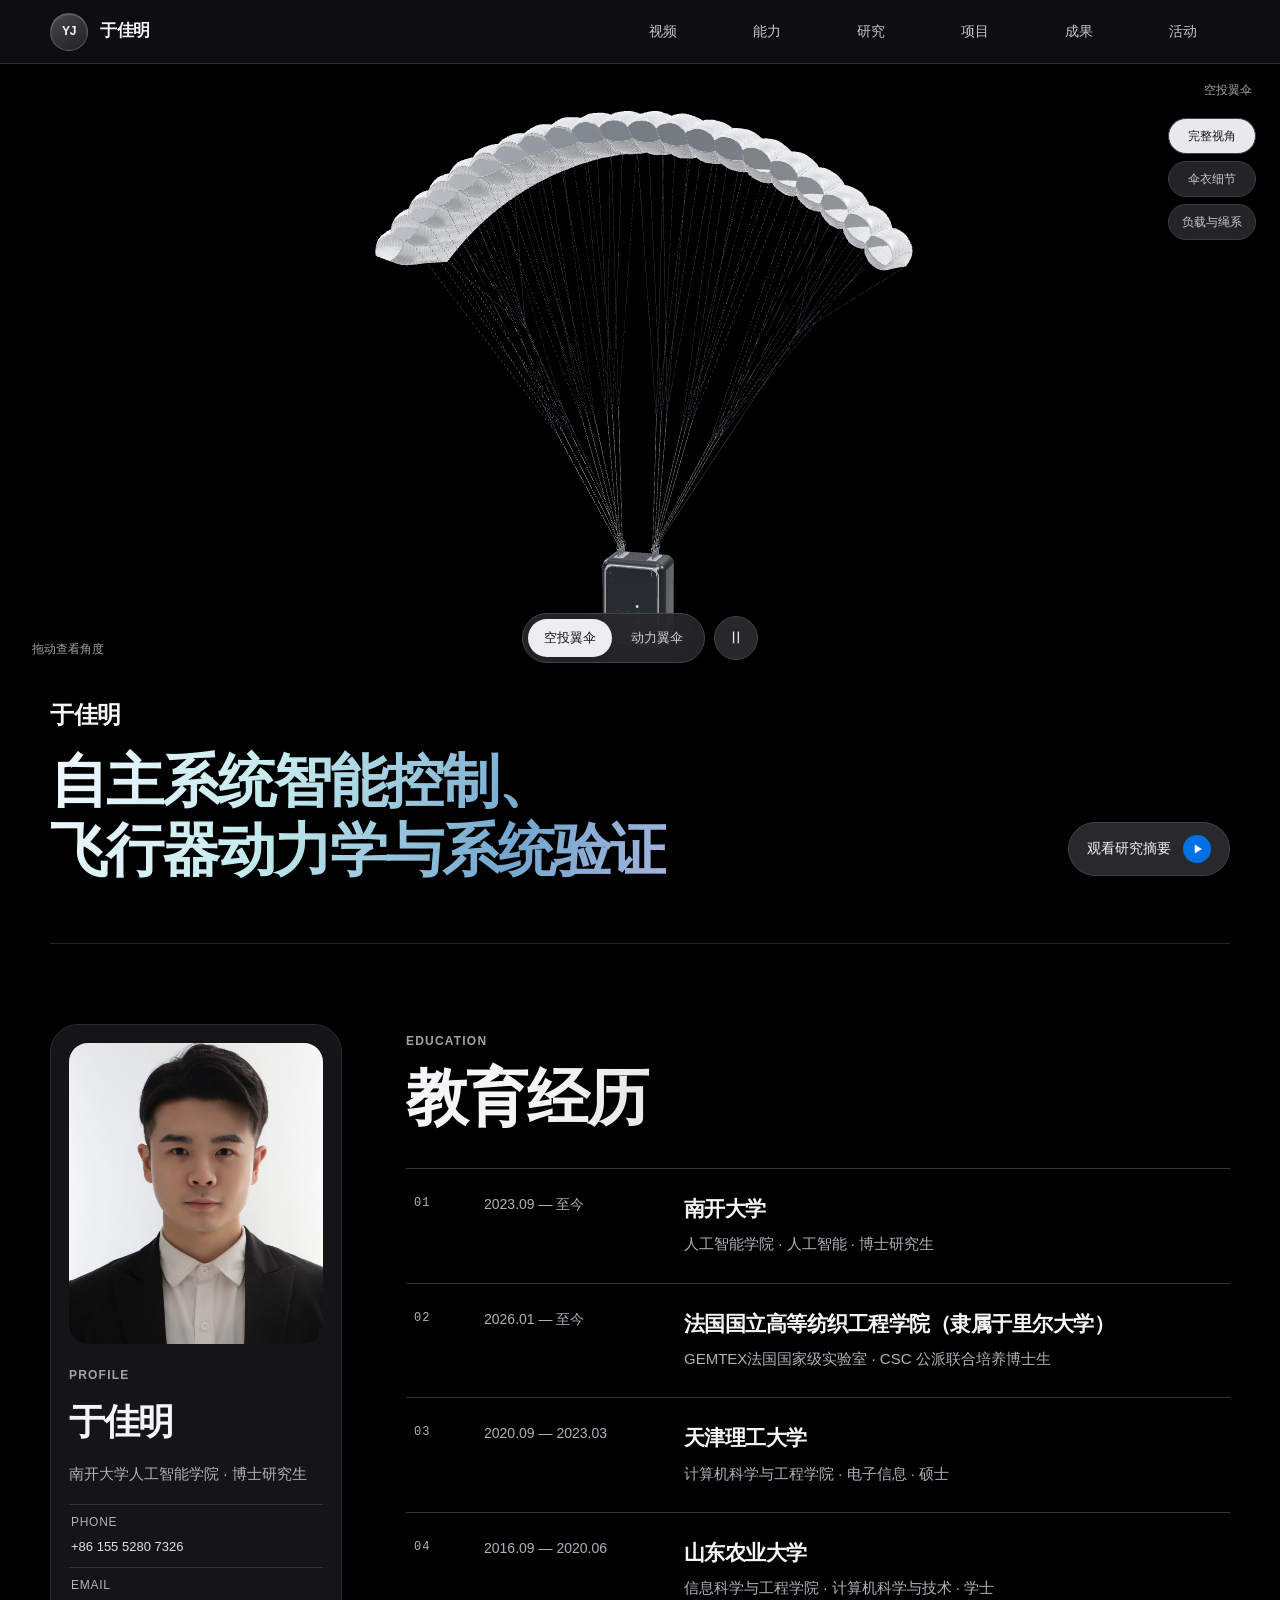
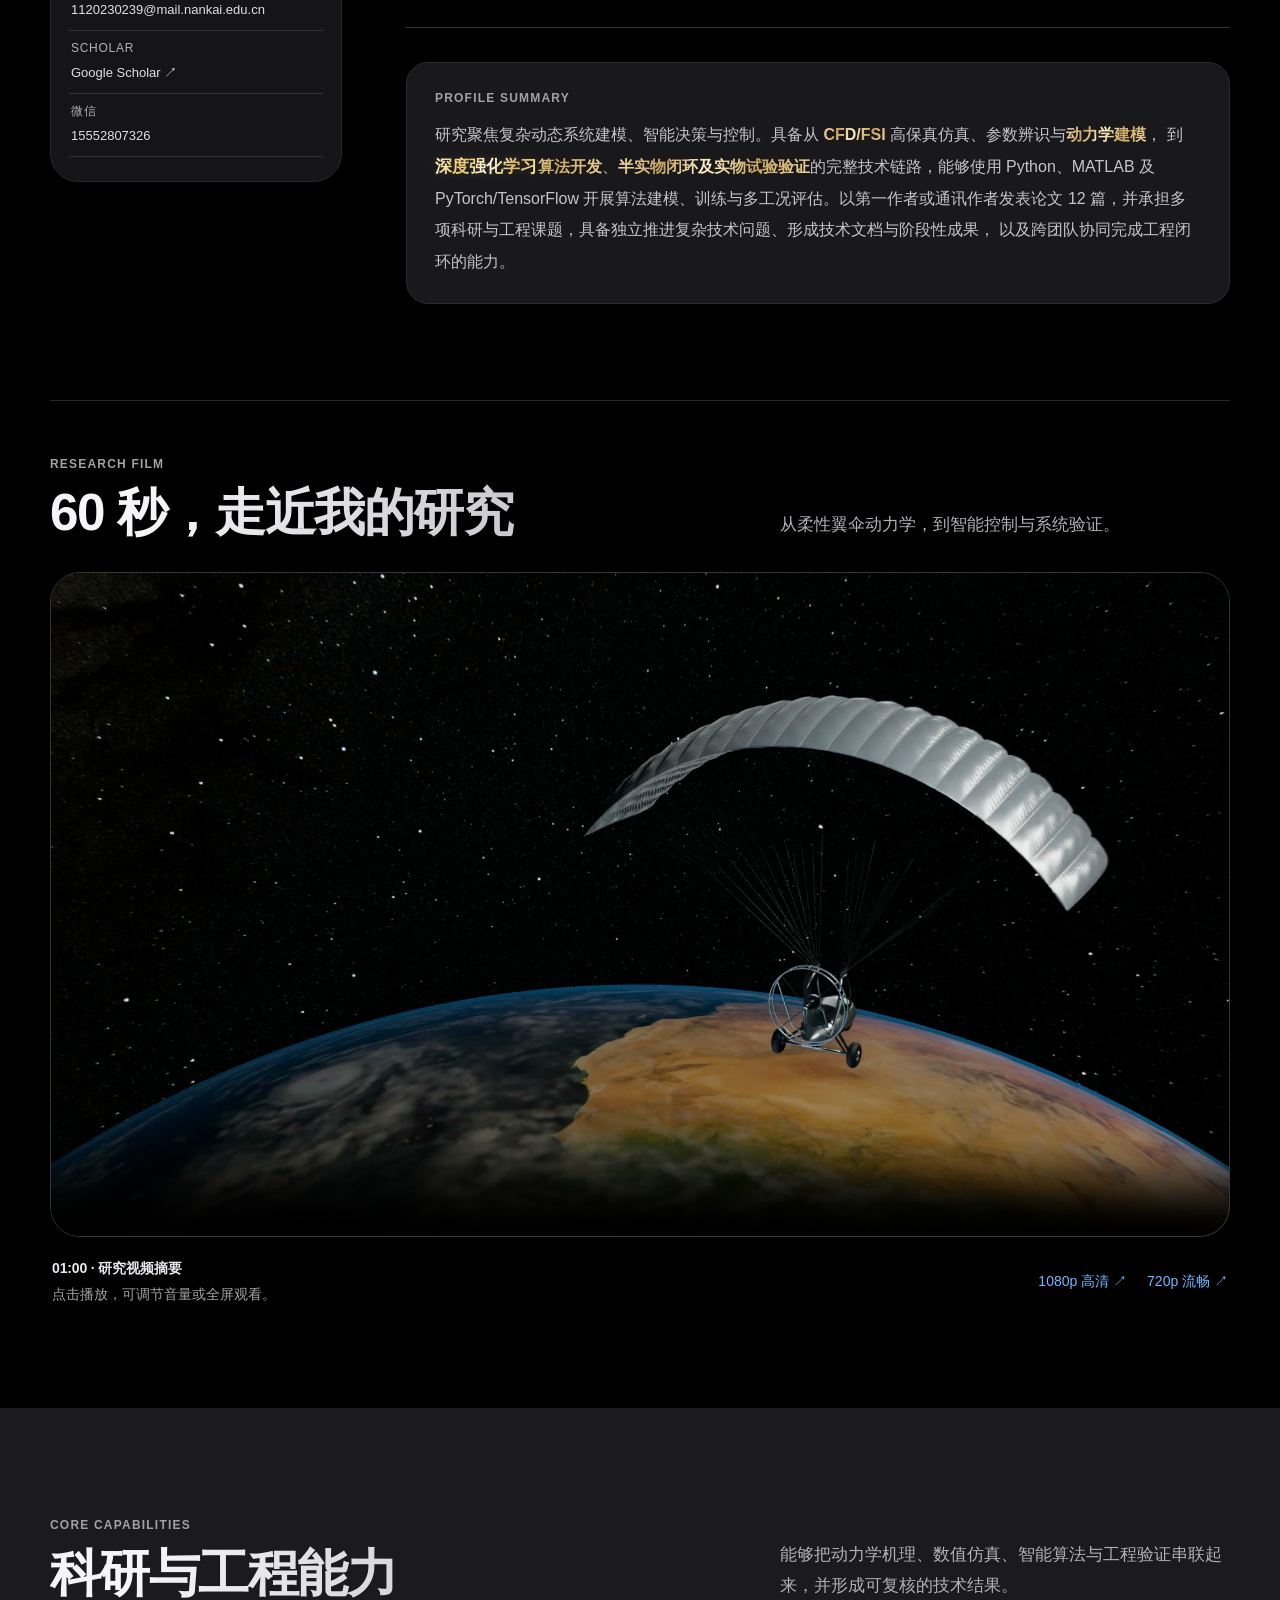
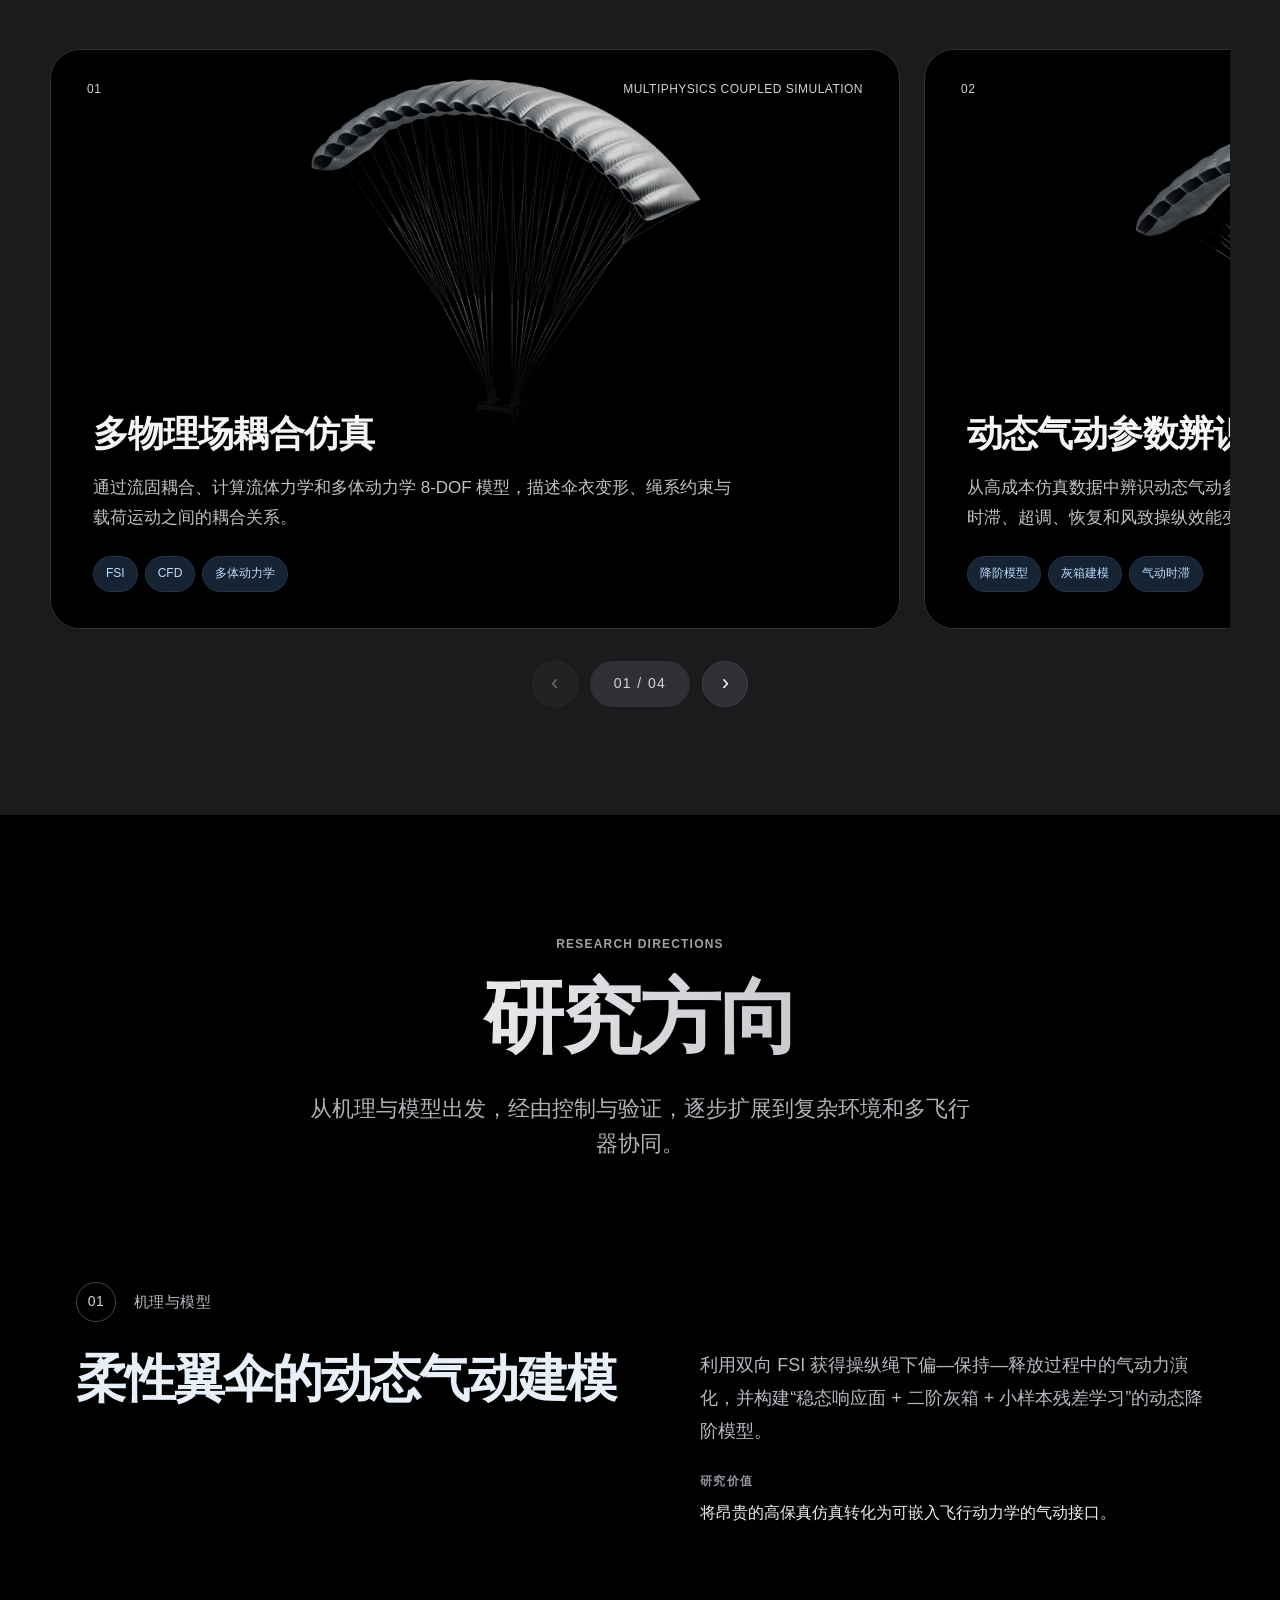
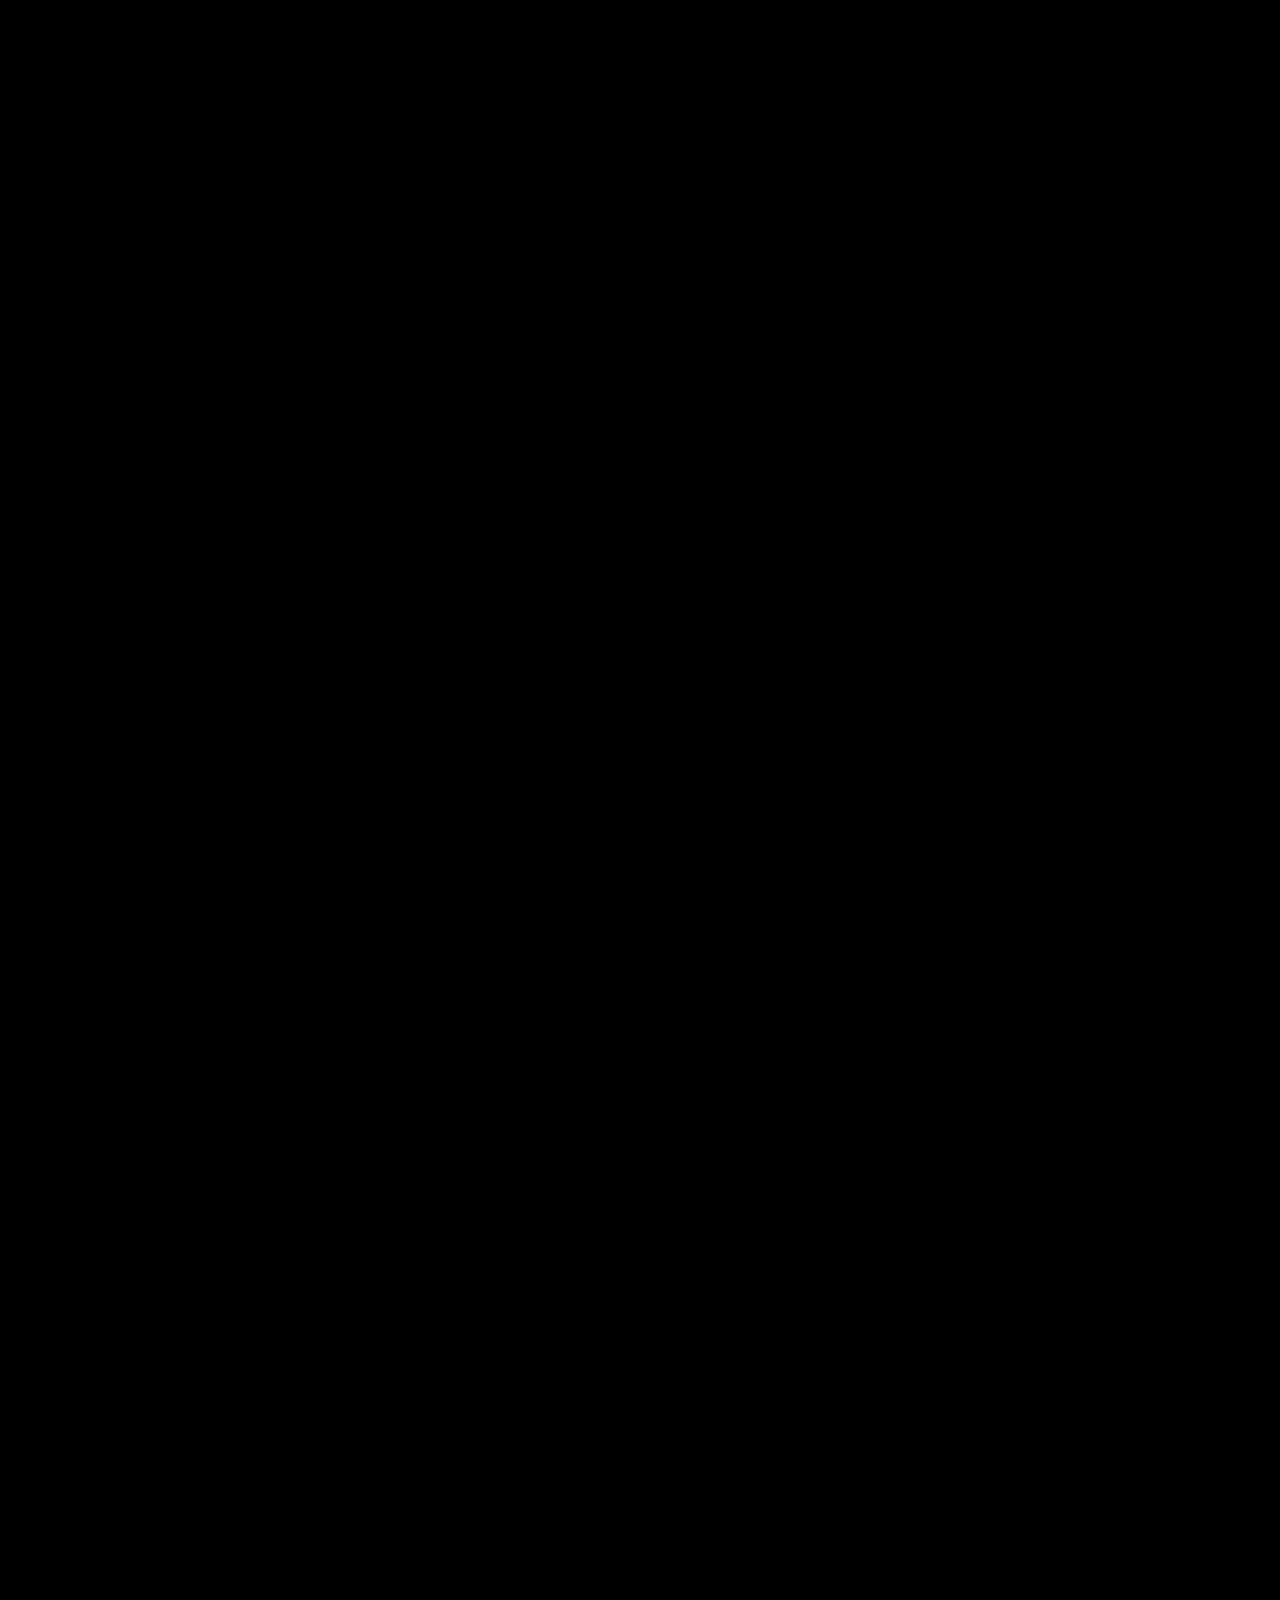
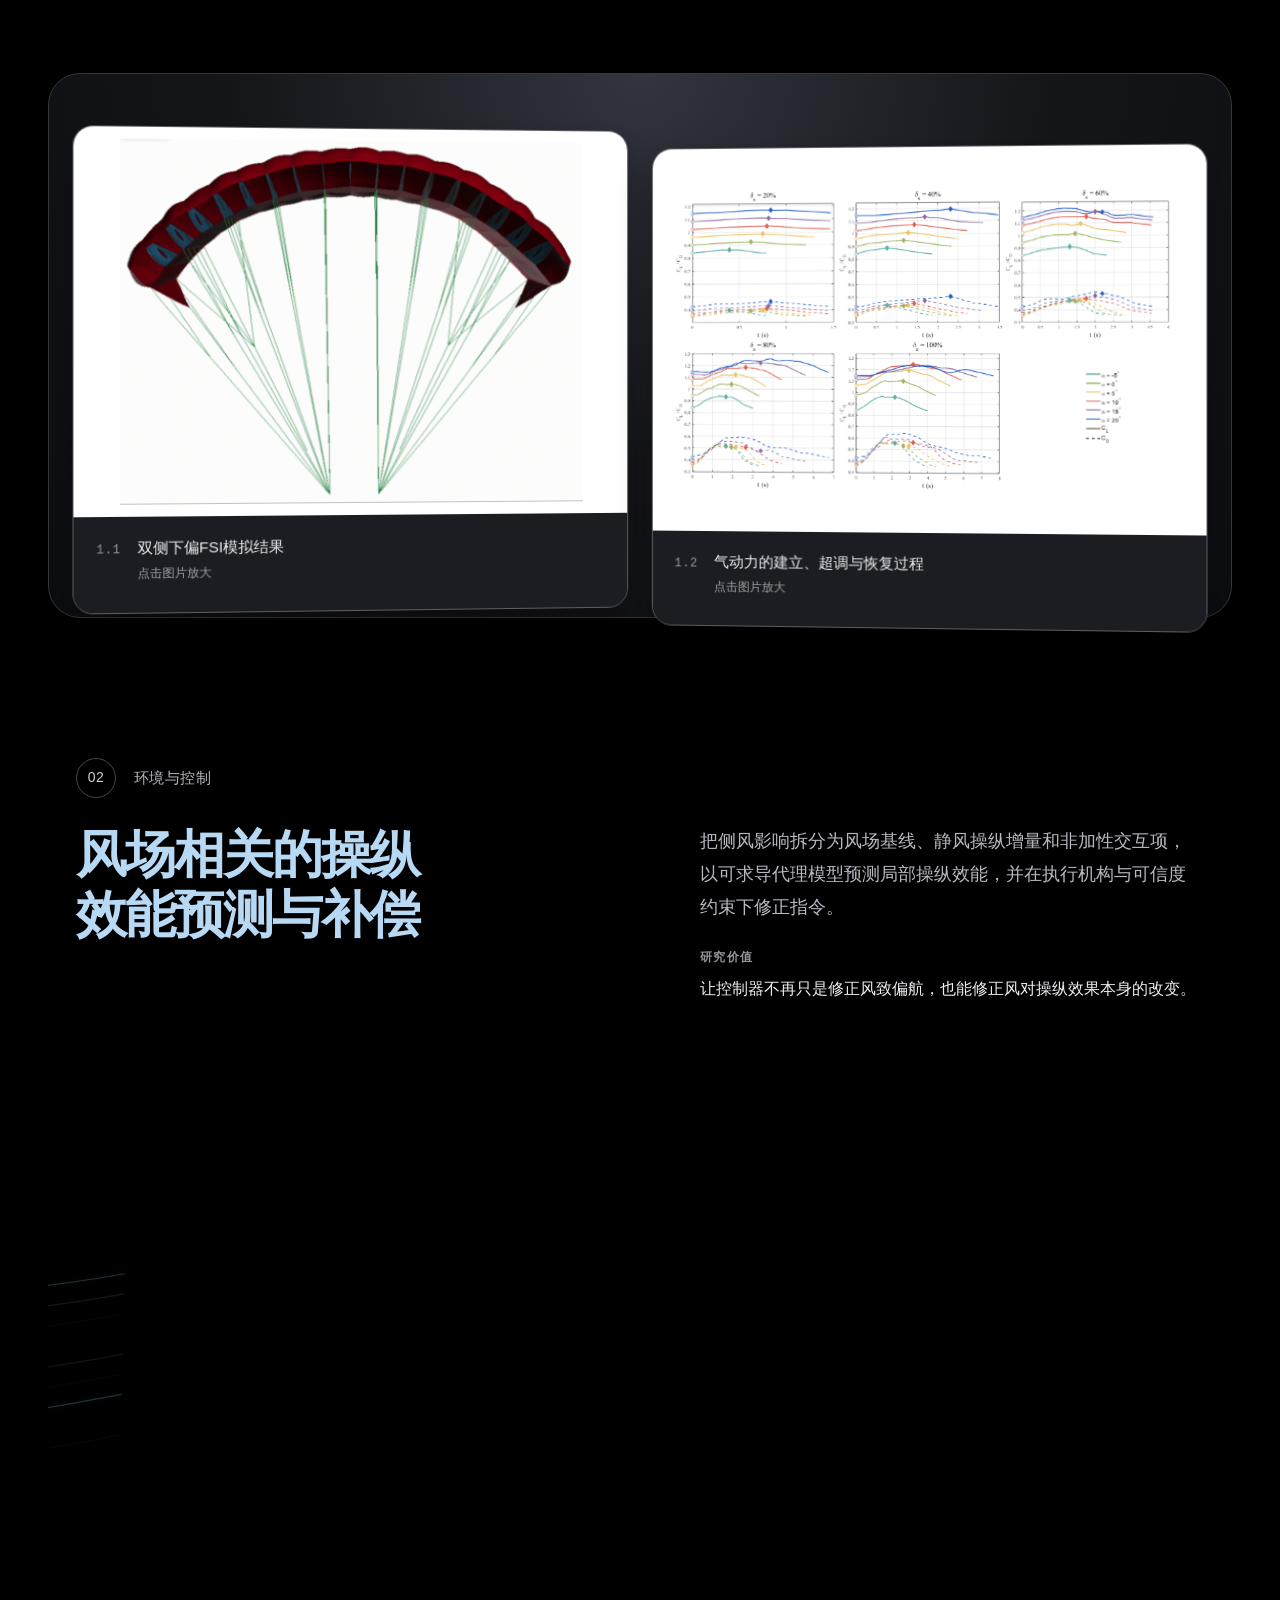
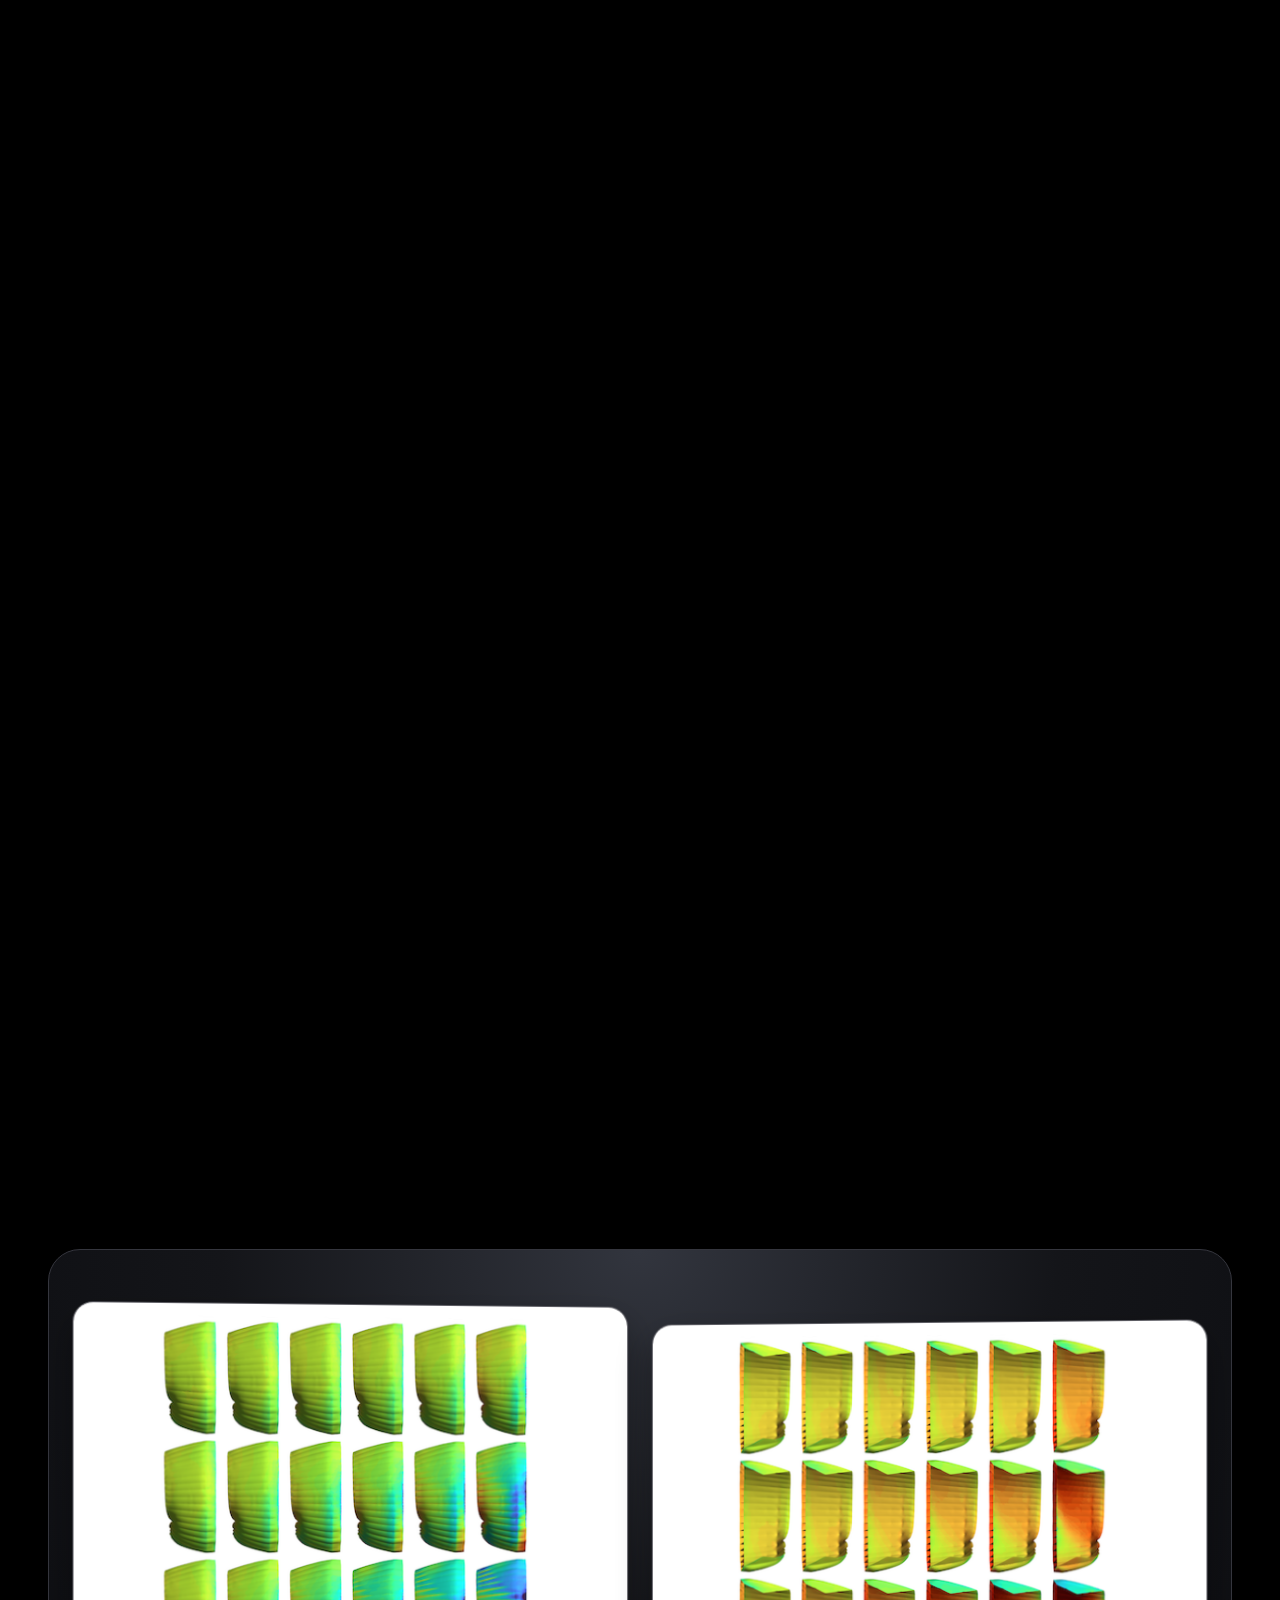
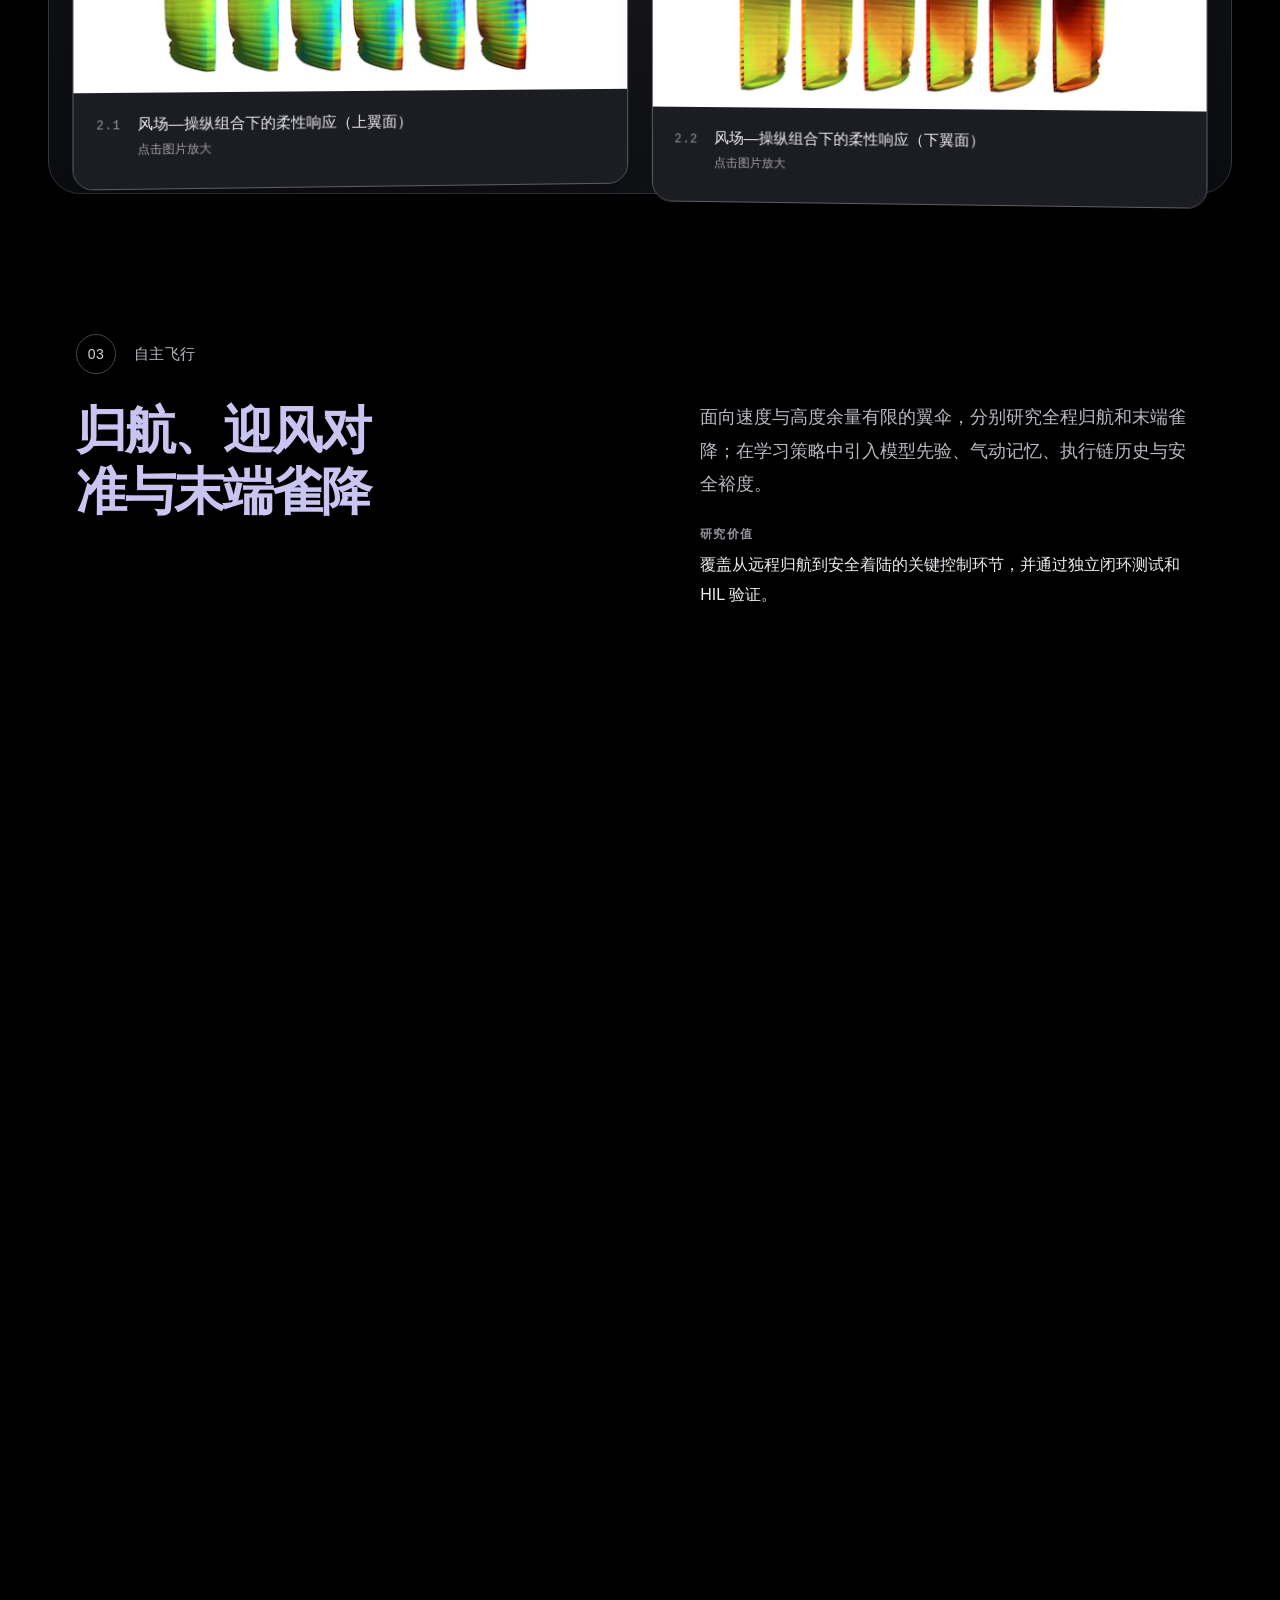
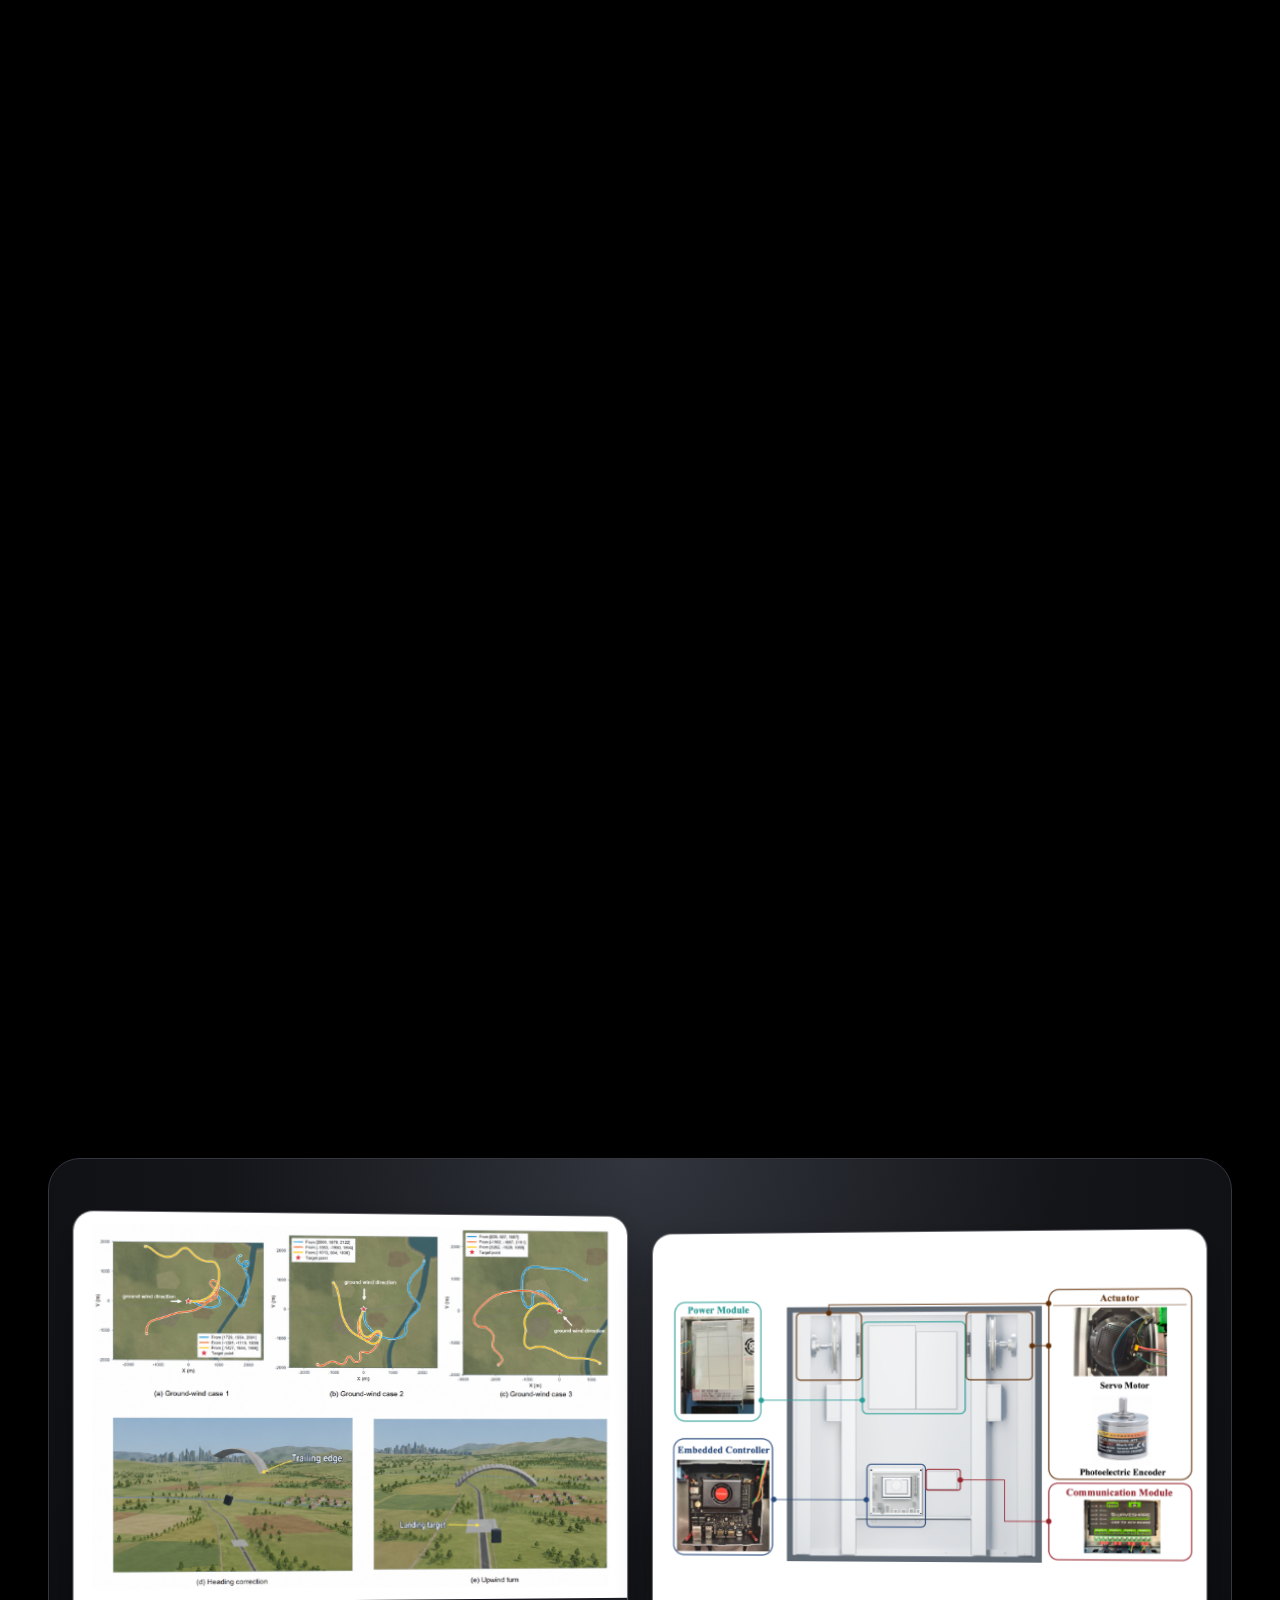
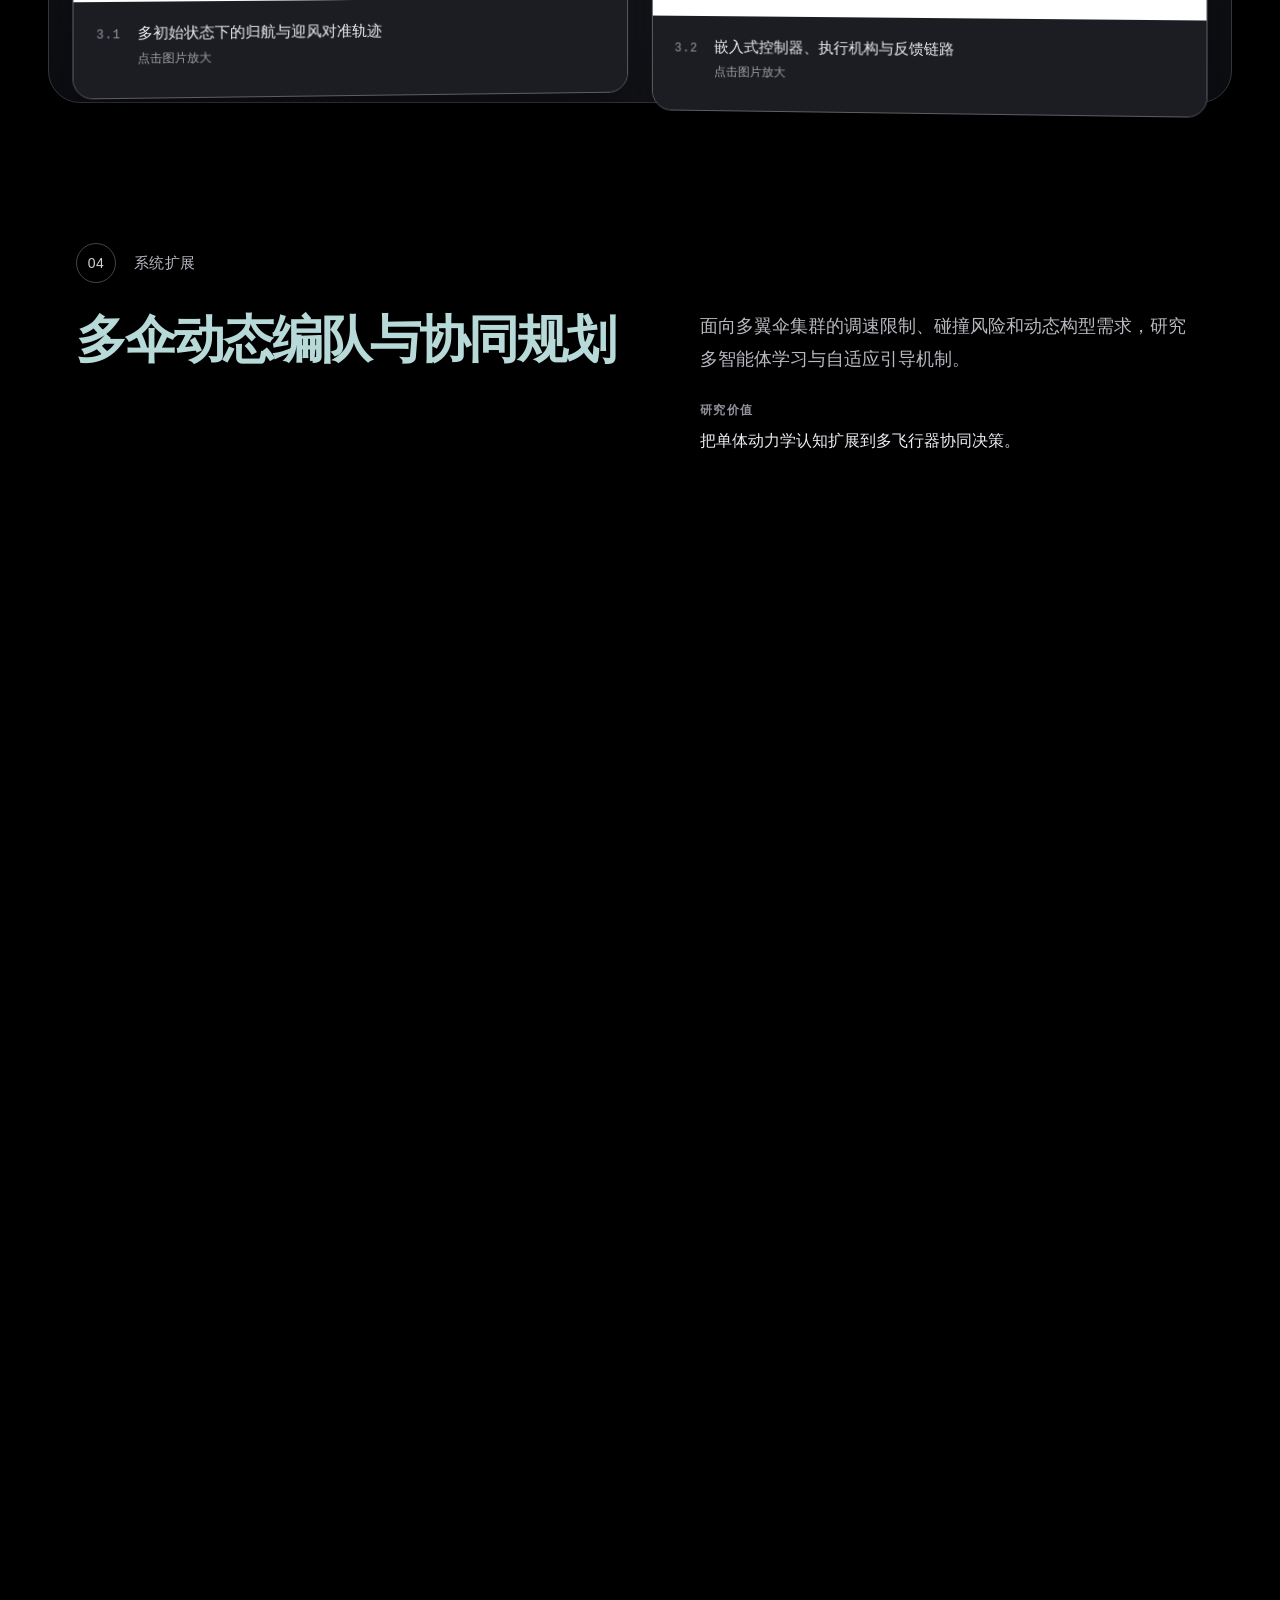
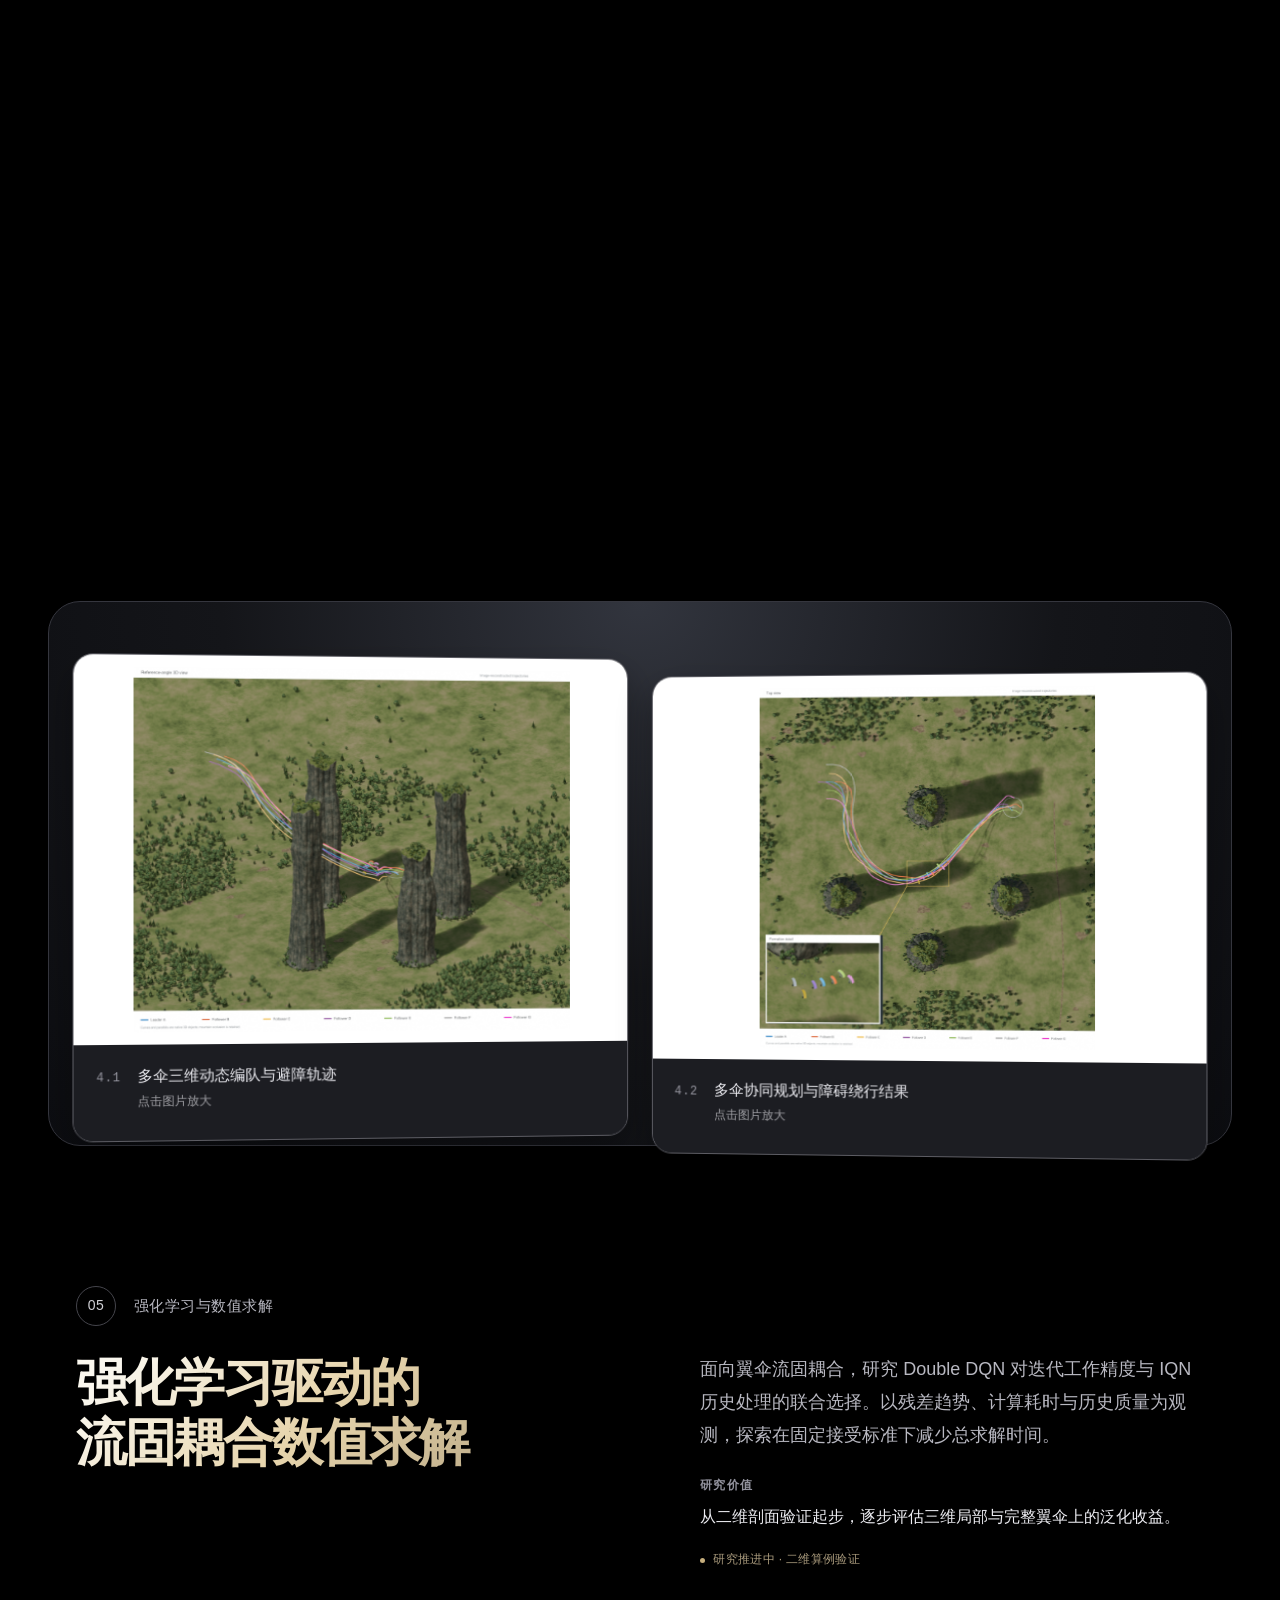
==== index.html @ 6117c84b "Replace the National Museum article with the higher-resolution original" ====
<!DOCTYPE html><html lang="zh-CN"><head><meta charSet="utf-8"/><meta name="viewport" content="width=device-width, initial-scale=1"/><link rel="stylesheet" href="/_next/static/css/index.BtVHpjn0.css" data-rsc-css-href="/_next/static/css/index.BtVHpjn0.css" data-precedence="vite-rsc/importer-resources"/><link rel="modulepreload" fetchPriority="low" href="/_next/static/chunks/index-DNTe-vWC.js"/><script src="/_next/static/chunks/rolldown-runtime-C60lm6uB.js" type="module" async=""></script><script src="/_next/static/chunks/framework-BgSIrAUN.js" type="module" async=""></script><link rel="modulepreload" href="/_next/static/chunks/layout-segment-context-DseZc95c.js" crossorigin=""/><link rel="modulepreload" href="/_next/static/chunks/image-D5PmTTCa.js" crossorigin=""/><link rel="modulepreload" href="/_next/static/chunks/ImageLightbox-oY9JKhID.js" crossorigin=""/><title>于佳明｜飞行器动力学、智能控制与系统验证</title><meta name="description" content="于佳明的个人学术主页：翼伞与柔性飞行器动力学、FSI、智能控制、深度强化学习与系统验证。"/><link rel="shortcut icon" href="/favicon.svg"/><link rel="icon" href="/favicon.svg"/><script>Object.assign(((self[Symbol.for("vinext.navigationRuntime")]??={bootstrap:{routeManifest:null},functions:{}}).bootstrap.rsc??={rsc:[]}),{params:{},nav:{"pathname":"/","searchParams":[]}})</script><link rel="modulepreload" href="/_next/static/chunks/index-DNTe-vWC.js" />
<link rel="stylesheet" href="/media/research-summary.css" data-precedence="research-video" data-rsc-css-href="/media/research-summary.css"/><link rel="stylesheet" href="/media/apple-academic.css?v=63698e5882e3" data-precedence="apple-pro-0" data-rsc-css-href="/media/apple-academic.css?v=63698e5882e3"/><link rel="stylesheet" href="/media/apple-pro.css?v=9d0e987e98a1" data-precedence="apple-pro-1" data-rsc-css-href="/media/apple-pro.css?v=9d0e987e98a1"/><link rel="stylesheet" href="/media/apple-editorial.css?v=cff3c0ec613d" data-precedence="apple-pro-2" data-rsc-css-href="/media/apple-editorial.css?v=cff3c0ec613d"/><script type="module" src="/media/experience-controls.js?v=7a050c2f08b6" async=""></script><link rel="stylesheet" href="/media/space-intro.css?v=c19e382f6b79" data-precedence="space-intro" data-rsc-css-href="/media/space-intro.css?v=c19e382f6b79"/><script src="/media/space-intro.js?v=d2dc92a6e7b4" async=""></script><link rel="stylesheet" href="/media/rl-solver-preview.css?v=20261030" data-precedence="rl-solver-preview" data-rsc-css-href="/media/rl-solver-preview.css?v=20261030"/></head><body><style id="space-intro-critical">/* Inline critical paint: parsed before any homepage content or remote asset. */
html,body{background:#02040a;overflow:hidden}
#top{visibility:hidden!important}
#space-intro-gate{display:grid!important;place-items:center;position:fixed;inset:0;z-index:22000;overflow:hidden;background:radial-gradient(ellipse at 50% 40%,#101b2b 0,#050912 46%,#02040a 80%);color:#d9e5f4;font-family:-apple-system,BlinkMacSystemFont,"PingFang SC",sans-serif}
#space-intro-gate .space-boot-message{text-align:center;font-size:14px;letter-spacing:.16em;line-height:1.8}
#space-intro-gate .space-boot-message::before{content:'正在准备星际旅程'}
#space-intro-gate .space-boot-message::after{content:'';display:block;width:64px;height:1px;margin:20px auto 0;background:linear-gradient(90deg,transparent,#c6dbf5,transparent)}
#space-intro-boot-skip{position:absolute;top:max(26px,env(safe-area-inset-top));right:max(30px,env(safe-area-inset-right));min-width:148px;min-height:56px;padding:14px 26px;border:1px solid #d6e2f86b;border-radius:999px;background:linear-gradient(135deg,#edf3ff,#aebcdc);color:#111827;font-family:inherit;font-size:17px;font-weight:600;letter-spacing:.06em;cursor:pointer;box-shadow:inset 0 1px 0 #fff,0 4px 28px #0005}
#space-intro-boot-skip::after{content:' ↗';font-size:19px;margin-left:9px;font-weight:400}
#space-intro-boot-skip:focus-visible{outline:3px solid #fff;outline-offset:5px}
@media(max-width:600px){#space-intro-boot-skip{top:max(18px,env(safe-area-inset-top));right:max(18px,env(safe-area-inset-right));min-width:136px;min-height:54px;padding:13px 21px;font-size:16px}.space-boot-message{font-size:13px}}
</style><script id="space-intro-bootstrap">/* Synchronous parser-time gate. Its CSSOM changes leave the hydrated DOM intact. */
(() => {
  const sheet = document.getElementById('space-intro-critical').sheet;
  const key = 'yj-personal-universe-v1';
  const query = new URLSearchParams(location.search);
  const force = query.get('intro') === 'replay' ||
    (['127.0.0.1','localhost','[::1]'].includes(location.hostname) && query.get('intro') === 'inspect');
  let seen = false;
  try { seen = sessionStorage.getItem(key) === '1'; } catch {}
  const navigation = performance.getEntriesByType('navigation')[0];
  const reduced = matchMedia('(prefers-reduced-motion: reduce)');
  const forced = matchMedia('(forced-colors: active)');
  const shouldPlay = !reduced.matches && !forced.matches && query.get('intro') !== 'skip' &&
    (force || (!location.hash && !seen && navigation?.type !== 'back_forward'));
  let watchdog;
  const gate = window.__spaceIntroBoot = {
    shouldPlay, cancelled:false, released:false, claimed:false, reason:'loading',
    release(reason='ready') {
      clearTimeout(watchdog);
      sheet.disabled = true;
      this.released = true;this.reason = reason;
    },
    claim() { this.claimed=true; clearTimeout(watchdog); },
    fail(reason='unavailable') {
      if(this.cancelled || !this.shouldPlay)return;
      this.reason=reason;this.released=false;
      sheet.disabled=false;
      sheet.insertRule('#space-intro-gate .space-boot-message::before{content:"动画准备未完成，可跳过直接进入"}',sheet.cssRules.length);
    },
    cancel() {
      this.cancelled=true;
      try {sessionStorage.setItem(key,'1');}catch{}
      this.release('skipped');
      document.dispatchEvent(new Event('space-intro-boot-skip'));
    }
  };
  if(!shouldPlay)gate.release('bypass');
  else watchdog=setTimeout(()=>gate.fail('slow-loading'),12000);
  document.addEventListener('click',event=>{
    if(event.target.closest?.('#space-intro-boot-skip')){event.preventDefault();gate.cancel();}
  });
  document.addEventListener('keydown',event=>{
    if(event.key==='Escape'&&!gate.released){event.preventDefault();gate.cancel();}
  });
  const preference=()=>{if(reduced.matches||forced.matches)gate.cancel();};
  reduced.addEventListener('change',preference);forced.addEventListener('change',preference);
  addEventListener('pagehide',()=>gate.release('navigation'),{once:true});
})();
</script><div id="space-intro-gate" style="display:none" class="space-intro-gate"><div class="space-boot-message" role="status" aria-label="正在准备星际旅程"></div><button id="space-intro-boot-skip" type="button">跳过动画</button></div><noscript><style>#space-intro-critical{} html,body{overflow:visible!important} #top{visibility:visible!important} #space-intro-gate{display:none!important}</style></noscript><main id="top"><a class="skip-link" href="#main-content">跳到主要内容</a><header class="site-header"><a class="wordmark" href="#top" aria-label="返回首页"><span class="wordmark-mark">YJ</span><span>于佳明</span></a><nav aria-label="主要导航"><a href="#research-summary">视频</a><a href="#capabilities">能力</a><a href="#research">研究</a><a href="#experience">项目</a><a href="#publications">成果</a><a href="#recognition">活动</a></nav></header><section class="pro-intro" id="pro-intro" aria-label="研究主题与翼伞三维展示"><div class="pro-visual"><iframe id="parafoil-stage-frame" src="/media/parafoil-stage.html" title="钛银翼伞三维外观展示" loading="eager" referrerpolicy="same-origin"></iframe></div><div class="pro-intro-copy shell"><div><p>于佳明</p><h2>自主系统智能控制、<br/>飞行器动力学与系统验证</h2></div><a class="pro-view-film" href="#research-summary">观看研究摘要<span aria-hidden="true">▶</span></a></div></section><section class="hero shell" id="main-content"><aside class="profile-card"><div class="portrait-wrap"><img src="/profile.jpg" alt="于佳明证件照" width="1000" height="1500" loading="eager" fetchPriority="high" decoding="async" class="portrait" data-nimg="1"/></div><p class="eyebrow">PROFILE</p><h1>于佳明</h1><p class="role">南开大学人工智能学院 · 博士研究生</p><div class="contact-list" aria-label="联系方式"><a href="tel:+8615552807326"><span>PHONE</span><strong>+86 155 5280 7326</strong></a><a href="mailto:1120230239@mail.nankai.edu.cn"><span>EMAIL</span><strong>1120230239@mail.nankai.edu.cn</strong></a><a href="https://scholar.google.com.hk/citations?hl=zh-CN&amp;user=RcOmbnUAAAAJ&amp;view_op=list_works" target="_blank" rel="noreferrer"><span>SCHOLAR</span><strong>Google Scholar ↗</strong></a><div class="contact-item" aria-label="微信：15552807326"><span>微信</span><strong>15552807326</strong></div></div></aside><div class="hero-education"><div class="hero-education-heading"><div><p class="kicker">EDUCATION</p><h2>教育经历</h2></div></div><div class="hero-education-list"><article class="hero-education-item"><span class="education-index">01</span><time>2023.09 — 至今</time><div><h3>南开大学</h3><p>人工智能学院 · 人工智能 · 博士研究生</p></div></article><article class="hero-education-item"><span class="education-index">02</span><time>2026.01 — 至今</time><div><h3>法国国立高等纺织工程学院（隶属于里尔大学）</h3><p>GEMTEX法国国家级实验室 · CSC 公派联合培养博士生</p></div></article><article class="hero-education-item"><span class="education-index">03</span><time>2020.09 — 2023.03</time><div><h3>天津理工大学</h3><p>计算机科学与工程学院 · 电子信息 · 硕士</p></div></article><article class="hero-education-item"><span class="education-index">04</span><time>2016.09 — 2020.06</time><div><h3>山东农业大学</h3><p>信息科学与工程学院 · 计算机科学与技术 · 学士</p></div></article></div><div class="hero-summary"><p class="section-label">PROFILE SUMMARY</p><p>研究聚焦复杂动态系统建模、智能决策与控制。具备从 <span class="summary-metal">CFD/FSI</span> 高保真仿真、参数辨识与<span class="summary-metal">动力学建模</span>， 到<span class="summary-metal"><strong class="summary-metal-focus">深度强化学习</strong>算法开发</span>、<span class="summary-metal">半实物闭环及实物试验验证</span>的完整技术链路，能够使用 Python、MATLAB 及 PyTorch/TensorFlow 开展算法建模、训练与多工况评估。以第一作者或通讯作者发表论文 12 篇，并承担多项科研与工程课题，具备独立推进复杂技术问题、形成技术文档与阶段性成果， 以及跨团队协同完成工程闭环的能力。</p></div></div></section><section class="section shell research-film-section" id="research-summary" aria-labelledby="research-summary-heading"><div class="section-heading"><div><p class="section-label">RESEARCH FILM</p><h2 id="research-summary-heading">60 秒，走近我的研究</h2></div><p>从柔性翼伞动力学，到智能控制与系统验证。</p></div><figure class="research-film"><div class="research-film-player"><video id="research-summary-video" controls="" playsinline="" preload="none" width="1920" height="1080" poster="/media/research-summary-poster.jpg" aria-label="于佳明研究视频摘要，60秒" aria-describedby="research-film-help"><source src="/media/research-summary-720p.mp4" type="video/mp4" media="(max-width: 767px)"/><source src="/media/research-summary-1080p.mp4" type="video/mp4"/>您的浏览器不支持内嵌视频，请使用下方链接打开视频。</video></div><figcaption class="research-film-caption"><div><span class="research-film-duration">01:00 · 研究视频摘要</span><p id="research-film-help">点击播放，可调节音量或全屏观看。</p></div><div class="research-film-links" aria-label="直接打开视频"><a href="/media/research-summary-1080p.mp4" target="_blank" rel="noopener noreferrer">1080p 高清 ↗</a><a href="/media/research-summary-720p.mp4" target="_blank" rel="noopener noreferrer">720p 流畅 ↗</a></div></figcaption></figure></section><section class="section shell" id="capabilities"><div class="section-heading"><div><p class="section-label">CORE CAPABILITIES</p><h2>科研与工程能力</h2></div><p>能够把动力学机理、数值仿真、智能算法与工程验证串联起来，并形成可复核的技术结果。</p></div><div class="research-grid" id="capability-track"><article class="research-card"><div class="card-topline"><span>01</span><span>Multiphysics coupled simulation</span></div><h3>多物理场耦合仿真</h3><p>通过流固耦合、计算流体力学和多体动力学 8-DOF 模型，描述伞衣变形、绳系约束与载荷运动之间的耦合关系。</p><div class="tag-row"><span>FSI</span><span>CFD</span><span>多体动力学</span></div></article><article class="research-card"><div class="card-topline"><span>02</span><span>Dynamic aerodynamic identification</span></div><h3>动态气动参数辨识</h3><p>从高成本仿真数据中辨识动态气动参数，并构建可解释、可快速调用的气动接口，刻画时滞、超调、恢复和风致操纵效能变化。</p><div class="tag-row"><span>降阶模型</span><span>灰箱建模</span><span>气动时滞</span></div></article><article class="research-card"><div class="card-topline"><span>03</span><span>Deep reinforcement learning &amp; intelligent control</span></div><h3>深度强化学习与智能控制</h3><p>将动力学先验、安全约束和深度强化学习结合，用于全程归航、迎风对准、末端雀降与多伞协同。</p><div class="tag-row"><span>TD7</span><span>多智能体</span><span>安全强化学习</span></div></article><article class="research-card"><div class="card-topline"><span>04</span><span>Engineering closure</span></div><h3>工程验证与系统闭环</h3><p>把模型精度、控制性能、实时推理和执行机构动态分层验证，避免用单一仿真结果代替真实工程证据。</p><div class="tag-row"><span>闭环仿真</span><span>HIL</span><span>空投数据</span></div></article></div><div class="feature-pagination" aria-label="科研与工程能力浏览"><button id="capability-prev" type="button" aria-label="上一项能力" aria-controls="capability-track">‹</button><span id="capability-position" class="feature-position" aria-live="polite">01 / 04</span><button id="capability-next" type="button" aria-label="下一项能力" aria-controls="capability-track">›</button></div></section><section class="section section-tint" id="research"><div class="shell"><div class="section-heading"><div><p class="section-label">RESEARCH DIRECTIONS</p><h2>研究方向</h2></div><p>从机理与模型出发，经由控制与验证，逐步扩展到复杂环境和多飞行器协同。</p></div><div class="direction-list"><article class="direction-card"><div class="direction-copy"><div class="direction-meta"><span>0<!-- -->1</span><strong>机理与模型</strong></div><h3>柔性翼伞的动态气动建模</h3><p>利用双向 FSI 获得操纵绳下偏—保持—释放过程中的气动力演化，并构建“稳态响应面 + 二阶灰箱 + 小样本残差学习”的动态降阶模型。</p><div class="direction-value"><span>研究价值</span>将昂贵的高保真仿真转化为可嵌入飞行动力学的气动接口。</div></div><figure class="research-concept" data-research-motion="fabric" id="research-motion-fabric"><div class="research-motion-viewport"><img src="/media/concept-dynamics.png" alt="柔性伞衣与气动作用的概念视觉" width="1672" height="941" loading="lazy" decoding="async"/><iframe class="research-camera-frame" src="/media/research-camera.html?shot=fabric&amp;v=9980f2286f0e" title="随滚动从伞衣表面拉远的三维镜头" loading="lazy" tabIndex="-1" referrerpolicy="same-origin"></iframe></div></figure><div class="direction-gallery"><figure><div class="direction-image-wrap"><button type="button" class="image-lightbox-trigger direction-image-link" aria-haspopup="dialog" aria-controls="_R_5hima_" aria-label="放大查看：双侧下偏FSI模拟结果"><img src="/research/dynamic-aero-canopy-motion.gif" alt="双侧下偏条件下的柔性翼伞 FSI 模拟结果" width="1920" height="1516" loading="lazy" decoding="async" data-nimg="1"/></button><dialog id="_R_5hima_" class="image-lightbox" aria-modal="true" aria-label="放大查看：双侧下偏FSI模拟结果"><div class="image-lightbox-panel"><div class="image-lightbox-toolbar"><p>双侧下偏FSI模拟结果</p><button type="button" class="image-lightbox-close" aria-label="关闭大图并返回原位置">关闭并返回 ×</button></div><div class="image-lightbox-viewport"></div><p class="image-lightbox-help">按 Esc、点击背景或点击“关闭并返回”即可回到原位置</p></div></dialog></div><figcaption><span>1<!-- -->.<!-- -->1</span><span class="direction-caption-text">双侧下偏FSI模拟结果<small>点击图片放大</small></span></figcaption></figure><figure><div class="direction-image-wrap"><button type="button" class="image-lightbox-trigger direction-image-link" aria-haspopup="dialog" aria-controls="_R_6hima_" aria-label="放大查看：气动力的建立、超调与恢复过程"><img src="/research/dynamic-aero-response.png" alt="多工况升阻力系数随时间的动态响应曲线" width="1500" height="865" loading="lazy" decoding="async" data-nimg="1"/></button><dialog id="_R_6hima_" class="image-lightbox" aria-modal="true" aria-label="放大查看：气动力的建立、超调与恢复过程"><div class="image-lightbox-panel"><div class="image-lightbox-toolbar"><p>气动力的建立、超调与恢复过程</p><button type="button" class="image-lightbox-close" aria-label="关闭大图并返回原位置">关闭并返回 ×</button></div><div class="image-lightbox-viewport"></div><p class="image-lightbox-help">按 Esc、点击背景或点击“关闭并返回”即可回到原位置</p></div></dialog></div><figcaption><span>1<!-- -->.<!-- -->2</span><span class="direction-caption-text">气动力的建立、超调与恢复过程<small>点击图片放大</small></span></figcaption></figure></div></article><article class="direction-card"><div class="direction-copy"><div class="direction-meta"><span>0<!-- -->2</span><strong>环境与控制</strong></div><h3>风场相关的操纵效能预测与补偿</h3><p>把侧风影响拆分为风场基线、静风操纵增量和非加性交互项，以可求导代理模型预测局部操纵效能，并在执行机构与可信度约束下修正指令。</p><div class="direction-value"><span>研究价值</span>让控制器不再只是修正风致偏航，也能修正风对操纵效果本身的改变。</div></div><figure class="research-concept" data-research-motion="wind" id="research-motion-wind"><div class="research-motion-viewport"><img src="/media/concept-wind.png" alt="侧风与翼伞操纵关系的概念视觉" width="1672" height="941" loading="lazy" decoding="async"/><svg class="research-wind-sweep" viewBox="0 0 1600 900" preserveAspectRatio="none" aria-hidden="true" focusable="false"><path pathLength="1" d="M -240 335 C 280 335, 445 150, 740 220 S 1150 600, 1840 475"></path><path pathLength="1" d="M -240 365 C 280 358, 445 180, 740 250 S 1150 620, 1840 502"></path><path pathLength="1" d="M -240 395 C 280 381, 445 210, 740 280 S 1150 640, 1840 529"></path><path pathLength="1" d="M -240 425 C 280 404, 445 240, 740 310 S 1150 660, 1840 556"></path><path pathLength="1" d="M -240 455 C 280 427, 445 270, 740 340 S 1150 680, 1840 583"></path><path pathLength="1" d="M -240 485 C 280 450, 445 300, 740 370 S 1150 700, 1840 610"></path><path pathLength="1" d="M -240 515 C 280 473, 445 330, 740 400 S 1150 720, 1840 637"></path><path pathLength="1" d="M -240 545 C 280 496, 445 360, 740 430 S 1150 740, 1840 664"></path><path pathLength="1" d="M -240 575 C 280 519, 445 390, 740 460 S 1150 760, 1840 691"></path></svg></div></figure><div class="direction-gallery"><figure><div class="direction-image-wrap"><button type="button" class="image-lightbox-trigger direction-image-link" aria-haspopup="dialog" aria-controls="_R_5iima_" aria-label="放大查看：风场—操纵组合下的柔性响应（上翼面）"><img src="/research/wind-effectiveness-a.png" alt="风场与操纵组合工况下的柔性伞衣响应样本一" width="420" height="391" loading="lazy" decoding="async" data-nimg="1"/></button><dialog id="_R_5iima_" class="image-lightbox" aria-modal="true" aria-label="放大查看：风场—操纵组合下的柔性响应（上翼面）"><div class="image-lightbox-panel"><div class="image-lightbox-toolbar"><p>风场—操纵组合下的柔性响应（上翼面）</p><button type="button" class="image-lightbox-close" aria-label="关闭大图并返回原位置">关闭并返回 ×</button></div><div class="image-lightbox-viewport"></div><p class="image-lightbox-help">按 Esc、点击背景或点击“关闭并返回”即可回到原位置</p></div></dialog></div><figcaption><span>2<!-- -->.<!-- -->1</span><span class="direction-caption-text">风场—操纵组合下的柔性响应（上翼面）<small>点击图片放大</small></span></figcaption></figure><figure><div class="direction-image-wrap"><button type="button" class="image-lightbox-trigger direction-image-link" aria-haspopup="dialog" aria-controls="_R_6iima_" aria-label="放大查看：风场—操纵组合下的柔性响应（下翼面）"><img src="/research/wind-effectiveness-b.png" alt="风场与操纵组合工况下的柔性伞衣响应样本二" width="421" height="386" loading="lazy" decoding="async" data-nimg="1"/></button><dialog id="_R_6iima_" class="image-lightbox" aria-modal="true" aria-label="放大查看：风场—操纵组合下的柔性响应（下翼面）"><div class="image-lightbox-panel"><div class="image-lightbox-toolbar"><p>风场—操纵组合下的柔性响应（下翼面）</p><button type="button" class="image-lightbox-close" aria-label="关闭大图并返回原位置">关闭并返回 ×</button></div><div class="image-lightbox-viewport"></div><p class="image-lightbox-help">按 Esc、点击背景或点击“关闭并返回”即可回到原位置</p></div></dialog></div><figcaption><span>2<!-- -->.<!-- -->2</span><span class="direction-caption-text">风场—操纵组合下的柔性响应（下翼面）<small>点击图片放大</small></span></figcaption></figure></div></article><article class="direction-card"><div class="direction-copy"><div class="direction-meta"><span>0<!-- -->3</span><strong>自主飞行</strong></div><h3>归航、迎风对准与末端雀降</h3><p>面向速度与高度余量有限的翼伞，分别研究全程归航和末端雀降；在学习策略中引入模型先验、气动记忆、执行链历史与安全裕度。</p><div class="direction-value"><span>研究价值</span>覆盖从远程归航到安全着陆的关键控制环节，并通过独立闭环测试和 HIL 验证。</div></div><figure class="research-concept" data-research-motion="landing" id="research-motion-landing"><div class="research-motion-viewport"><img src="/media/concept-landing.png" alt="翼伞自主着陆的概念视觉" width="1672" height="941" loading="lazy" decoding="async"/><iframe class="research-camera-frame" src="/media/research-camera.html?shot=landing&amp;v=9980f2286f0e" title="随滚动降落至着陆平台的三维翼伞" loading="lazy" tabIndex="-1" referrerpolicy="same-origin"></iframe></div></figure><div class="direction-gallery"><figure><div class="direction-image-wrap"><button type="button" class="image-lightbox-trigger direction-image-link" aria-haspopup="dialog" aria-controls="_R_5jima_" aria-label="放大查看：多初始状态下的归航与迎风对准轨迹"><img src="/research/homing-trajectories-20261002.png" alt="不同初始状态与风向下的翼伞归航轨迹" width="1490" height="1055" loading="lazy" decoding="async" data-nimg="1"/></button><dialog id="_R_5jima_" class="image-lightbox" aria-modal="true" aria-label="放大查看：多初始状态下的归航与迎风对准轨迹"><div class="image-lightbox-panel"><div class="image-lightbox-toolbar"><p>多初始状态下的归航与迎风对准轨迹</p><button type="button" class="image-lightbox-close" aria-label="关闭大图并返回原位置">关闭并返回 ×</button></div><div class="image-lightbox-viewport"></div><p class="image-lightbox-help">按 Esc、点击背景或点击“关闭并返回”即可回到原位置</p></div></dialog></div><figcaption><span>3<!-- -->.<!-- -->1</span><span class="direction-caption-text">多初始状态下的归航与迎风对准轨迹<small>点击图片放大</small></span></figcaption></figure><figure><div class="direction-image-wrap"><button type="button" class="image-lightbox-trigger direction-image-link" aria-haspopup="dialog" aria-controls="_R_6jima_" aria-label="放大查看：嵌入式控制器、执行机构与反馈链路"><img src="/research/hil-platform-20260914.png" alt="翼伞控制硬件在环试验平台组成" width="1240" height="650" loading="lazy" decoding="async" data-nimg="1"/></button><dialog id="_R_6jima_" class="image-lightbox" aria-modal="true" aria-label="放大查看：嵌入式控制器、执行机构与反馈链路"><div class="image-lightbox-panel"><div class="image-lightbox-toolbar"><p>嵌入式控制器、执行机构与反馈链路</p><button type="button" class="image-lightbox-close" aria-label="关闭大图并返回原位置">关闭并返回 ×</button></div><div class="image-lightbox-viewport"></div><p class="image-lightbox-help">按 Esc、点击背景或点击“关闭并返回”即可回到原位置</p></div></dialog></div><figcaption><span>3<!-- -->.<!-- -->2</span><span class="direction-caption-text">嵌入式控制器、执行机构与反馈链路<small>点击图片放大</small></span></figcaption></figure></div></article><article class="direction-card"><div class="direction-copy"><div class="direction-meta"><span>0<!-- -->4</span><strong>系统扩展</strong></div><h3>多伞动态编队与协同规划</h3><p>面向多翼伞集群的调速限制、碰撞风险和动态构型需求，研究多智能体学习与自适应引导机制。</p><div class="direction-value"><span>研究价值</span>把单体动力学认知扩展到多飞行器协同决策。</div></div><figure class="research-concept" data-research-motion="formation" id="research-motion-formation"><div class="research-motion-viewport"><img src="/media/concept-formation.png" alt="多翼伞协同飞行的概念视觉" width="1672" height="941" loading="lazy" decoding="async"/><iframe class="research-camera-frame" src="/media/research-camera.html?shot=formation&amp;v=9980f2286f0e" title="随滚动从单伞加入三伞编队的三维镜头" loading="lazy" tabIndex="-1" referrerpolicy="same-origin"></iframe></div></figure><div class="direction-gallery"><figure><div class="direction-image-wrap"><button type="button" class="image-lightbox-trigger direction-image-link" aria-haspopup="dialog" aria-controls="_R_5kima_" aria-label="放大查看：多伞三维动态编队与避障轨迹"><img src="/research/formation-3d-20260913.png" alt="多翼伞三维动态编队避障轨迹" width="2100" height="1757" loading="lazy" decoding="async" data-nimg="1"/></button><dialog id="_R_5kima_" class="image-lightbox" aria-modal="true" aria-label="放大查看：多伞三维动态编队与避障轨迹"><div class="image-lightbox-panel"><div class="image-lightbox-toolbar"><p>多伞三维动态编队与避障轨迹</p><button type="button" class="image-lightbox-close" aria-label="关闭大图并返回原位置">关闭并返回 ×</button></div><div class="image-lightbox-viewport"></div><p class="image-lightbox-help">按 Esc、点击背景或点击“关闭并返回”即可回到原位置</p></div></dialog></div><figcaption><span>4<!-- -->.<!-- -->1</span><span class="direction-caption-text">多伞三维动态编队与避障轨迹<small>点击图片放大</small></span></figcaption></figure><figure><div class="direction-image-wrap"><button type="button" class="image-lightbox-trigger direction-image-link" aria-haspopup="dialog" aria-controls="_R_6kima_" aria-label="放大查看：多伞协同规划与障碍绕行结果"><img src="/research/formation-2d-20260913.png" alt="多翼伞二维协同规划与障碍绕行轨迹" width="1800" height="1957" loading="lazy" decoding="async" data-nimg="1"/></button><dialog id="_R_6kima_" class="image-lightbox" aria-modal="true" aria-label="放大查看：多伞协同规划与障碍绕行结果"><div class="image-lightbox-panel"><div class="image-lightbox-toolbar"><p>多伞协同规划与障碍绕行结果</p><button type="button" class="image-lightbox-close" aria-label="关闭大图并返回原位置">关闭并返回 ×</button></div><div class="image-lightbox-viewport"></div><p class="image-lightbox-help">按 Esc、点击背景或点击“关闭并返回”即可回到原位置</p></div></dialog></div><figcaption><span>4<!-- -->.<!-- -->2</span><span class="direction-caption-text">多伞协同规划与障碍绕行结果<small>点击图片放大</small></span></figcaption></figure></div></article><article class="direction-card direction-card-solver" id="research-solver"><div class="direction-copy"><div class="direction-meta"><span>05</span><strong>强化学习与数值求解</strong></div><h3>强化学习驱动的流固耦合数值求解</h3><p>面向翼伞流固耦合，研究 Double DQN 对迭代工作精度与 IQN 历史处理的联合选择。以残差趋势、计算耗时与历史质量为观测，探索在固定接受标准下减少总求解时间。</p><div class="direction-value"><span>研究价值</span>从二维剖面验证起步，逐步评估三维局部与完整翼伞上的泛化收益。<small class="solver-stage-note">研究推进中 · 二维算例验证</small></div></div><figure class="research-concept" data-research-motion="solver" id="research-motion-solver"><div class="research-motion-viewport"><img src="/media/rl-solver-fallback.png" alt="二维翼型训练剖面的数值模型" width="1600" height="900" loading="lazy" decoding="async"/><iframe class="research-camera-frame" src="/media/rl-solver-scene.html?v=20261030-mesh" title="随滚动从二维训练剖面进入数值策略，再靠近完整翼伞网格的三维场景" loading="lazy" tabIndex="-1" referrerpolicy="same-origin"></iframe></div></figure><div class="solver-research-notes"><div><span class="solver-note-number">01</span><h4>二维剖面</h4><p>在可控小算例中验证数值动作、响应精度与计算费用。</p></div><div><span class="solver-note-number">02</span><h4>学习数值策略</h4><p>逐轮选择工作精度与 IQN 历史处理，保留严格收尾。</p></div><div><span class="solver-note-number">03</span><h4>完整翼伞网格</h4><p>将二维验证逐步推进到三维离散模型，检验策略的收益与适用范围。</p></div></div></article></div></div></section><section class="section shell" id="experience"><div class="section-heading project-experience-heading"><div><p class="section-label">PROJECT EXPERIENCE</p><h2>项目经历</h2></div><p>围绕航空航天、智能控制与水下系统开展横向研发，以下单位和型号均按公开展示要求脱敏。</p></div><div class="experience-list"><article class="experience-item"><div class="experience-meta"><span>01</span><time>2025.01 — 2025.12</time><p>横向课题 · 某军工单位 · 项目经费 98 万元</p></div><figure class="project-concept"><img src="/media/concept-project-simulation.png" alt="虚拟仿真与翼伞数字孪生概念" width="1672" height="941" loading="lazy" decoding="async"/></figure><div class="experience-copy"><div class="experience-title-row"><h3>虚拟仿真与智能控制算法开发</h3><span>项目负责人（学生）</span></div><p class="project-description">基于流固耦合仿真完成两型翼伞气动参数辨识与多体动力学建模，开发深度强化学习自主归航策略，构建融合跳伞员干预数据的人在环训练机制，实现半实物验证。</p><div class="project-video"><a class="project-video-trigger" href="/media/virtual-simulation-project-demo-v7-20261002.mp4" data-project-video="simulation-project-video" aria-haspopup="dialog" aria-controls="simulation-project-video"><span class="project-video-label">点击观看项目演示</span><span aria-hidden="true">▶</span></a><dialog id="simulation-project-video" class="project-video-dialog" aria-labelledby="simulation-project-video-title"><div class="project-video-header"><p id="simulation-project-video-title">虚拟仿真与智能控制算法开发</p><button type="button" class="project-video-close" data-project-video-close="true" autofocus="" aria-label="关闭项目展示视频">关闭 ×</button></div><video class="project-video-player" data-src="/media/virtual-simulation-project-demo-v7-20261002.mp4" controls="" playsinline="" preload="none" width="1920" height="1080" aria-label="虚拟仿真与智能控制算法开发项目展示视频"></video><a class="project-video-fallback" href="/media/virtual-simulation-project-demo-v7-20261002.mp4" target="_blank" rel="noopener">在独立窗口播放</a></dialog></div><div class="tag-row experience-tags"><span>流固耦合</span><span>参数辨识</span><span>深度强化学习</span><span>人在环</span><span>半实物验证</span></div></div></article><article class="experience-item"><div class="experience-meta"><span>02</span><time>2025.12 — 2026.02</time><p>横向课题 · 某航天科研单位</p></div><figure class="project-concept"><img src="/media/concept-mars.png" alt="火星环境中动力翼伞的概念视觉" width="1672" height="941" loading="lazy" decoding="async"/></figure><div class="experience-copy"><div class="experience-title-row"><h3>某行星环境下翼伞动力学参数辨识与控制</h3><span>主力成员</span></div><p class="project-description">面向目标行星低压、低密度及低重力环境，开展柔性翼伞流固耦合仿真与气动参数辨识，构建气动响应面并嵌入20状态伞—载荷动力学模型；结合低压螺旋桨试验，完成典型飞行及偏差工况验证。</p><div class="project-video"><a class="project-video-trigger" href="/media/planet-environment-project-demo.mp4" data-project-video="planet-environment-project-video" aria-haspopup="dialog" aria-controls="planet-environment-project-video"><span class="project-video-label">点击观看项目演示</span><span aria-hidden="true">▶</span></a><dialog id="planet-environment-project-video" class="project-video-dialog" aria-labelledby="planet-environment-project-video-title"><div class="project-video-header"><p id="planet-environment-project-video-title">某行星环境下翼伞动力学参数辨识与控制</p><button type="button" class="project-video-close" data-project-video-close="true" autofocus="" aria-label="关闭项目展示视频">关闭 ×</button></div><video class="project-video-player" data-src="/media/planet-environment-project-demo.mp4" controls="" playsinline="" preload="none" width="1280" height="720" aria-label="某行星环境下翼伞动力学参数辨识与控制项目展示视频"></video><a class="project-video-fallback" href="/media/planet-environment-project-demo.mp4" target="_blank" rel="noopener">在独立窗口播放</a></dialog></div><div class="tag-row experience-tags"><span>低压环境</span><span>气动响应面</span><span>20 状态模型</span><span>推进试验</span></div></div></article><article class="experience-item"><div class="experience-meta"><span>03</span><time>2025.09 — 2025.11</time><p>横向课题 · 某航天科研单位</p></div><figure class="project-concept"><img src="/media/concept-project-validation.png" alt="翼伞动力学模型对照复核概念" width="1672" height="941" loading="lazy" decoding="async"/></figure><div class="experience-copy"><div class="experience-title-row"><h3>某型翼伞动力学模型复核</h3><span>主力成员</span></div><p class="project-description">依据实际试验轨迹开展翼伞动力学参数辨识与模型复核，系统校核气动参数、结构参数和操纵参数，分析仿真结果与实际系统响应之间的一致性。</p><details class="project-details"><summary>了解更多<span aria-hidden="true">+</span></summary><div class="project-details-body"><h4>项目职责</h4><p>承担模型结果复核的核心工作，整理试验轨迹与操纵数据，开展关键参数辨识，并对气动、结构及操纵参数进行逐项校核，分析参数变化对轨迹和系统响应的影响。</p><h4>项目成果</h4><p>完成动力学模型关键参数及仿真结果的一致性复核，使模型结果与实际系统保持一致，为后续模型修正、仿真分析和控制验证提供可靠基础。</p></div></details><div class="tag-row experience-tags"><span>试验轨迹</span><span>参数辨识</span><span>模型复核</span><span>一致性验证</span></div></div></article><article class="experience-item"><div class="experience-meta"><span>04</span><time>2023.09 — 2024.12</time><p>慧眼行动 · 某兵器科研单位 · 项目经费 199 万元</p></div><figure class="project-concept"><img src="/media/concept-project-airdrop.png" alt="翼伞空投飞行概念" width="1672" height="941" loading="lazy" decoding="async"/></figure><div class="experience-copy"><div class="experience-title-row"><h3>某型速降翼伞自主归航与空投验证</h3><span>主力成员</span></div><p class="project-description">面向某型速降翼伞自主归航任务，开展真实空投验证，通过飞行数据采集与轨迹重建，评估系统的转弯响应、航迹修正和落点表现。</p><details class="project-details"><summary>了解更多<span aria-hidden="true">+</span></summary><div class="project-details-body"><h4>项目职责</h4><p>制定功能验证、数据采集与安全处置方案，组织设备及数据链路检查和现场保障；基于GPS与控制记录重建三维轨迹，分析自主归航过程中的操纵响应与飞行效果。</p><h4>项目成果</h4><p>完成真实空投环境下的自主归航验证，形成三维轨迹及操纵响应分析结果，评估了转弯、航迹修正和落点表现，为算法及系统参数迭代提供依据。</p></div></details><div class="tag-row experience-tags"><span>自主归航</span><span>真实空投</span><span>GPS</span><span>三维轨迹重建</span></div></div></article><article class="experience-item"><div class="experience-meta"><span>05</span><time>2023.09 — 2023.12</time><p>横向课题 · 某船舶科研单位</p></div><figure class="project-concept"><img src="/media/concept-underwater-v3.png" alt="水下无人系统未来轨迹预测概念" width="1672" height="941" loading="lazy" decoding="async"/></figure><div class="experience-copy"><div class="experience-title-row"><h3>某型水下系统轨迹预测</h3><span>主力成员</span></div><p class="project-description">面向高速、跨梯度及变深工况，基于水下航行体模型生成轨迹数据，并按照任务边界构建时序样本，建立Informer多步轨迹预测模型。</p><details class="project-details"><summary>了解更多<span aria-hidden="true">+</span></summary><div class="project-details-body"><h4>项目职责</h4><p>负责轨迹数据生成与时序样本构建，设计并训练Informer模型，使其能够一次输出未来多个时刻的三维位置与速度，并开展不同工况下的预测结果评估。</p><h4>项目成果</h4><p>完成水下系统多步轨迹预测，在未参与训练的工况下验证了模型的长时预测稳定性和跨工况泛化能力，为复杂任务环境下的轨迹预测提供方法支持。</p></div></details><div class="tag-row experience-tags"><span>Informer</span><span>多步预测</span><span>长时稳定性</span><span>跨工况泛化</span></div></div></article></div></section><section class="section outputs-section" id="publications"><div class="shell"><div class="outputs-heading"><div><p class="section-label">RESEARCH OUTPUTS</p><h2>科研成果</h2></div><p>12篇已发表论文（均为第一作者），2篇已投稿论文（小修中）。</p></div><details class="output-group" open=""><summary><span>期刊论文</span><span>9<!-- --> 篇</span></summary><ol class="output-list"><li class="output-item"><div class="output-rail"><span>J01</span><time>2026</time></div><article class="output-body"><h3><a href="https://www.tandfonline.com/doi/full/10.1080/19942060.2026.2741442" target="_blank" rel="noreferrer">Fluid-structure-interaction-simulation-driven reduced-order model for time-lag aerodynamic responses of parafoil systems under multiple operating conditions</a></h3><p class="output-authors">Yu J, Huang W, Liu J, et al.</p><p class="output-citation">Engineering Applications of Computational Fluid Mechanics, 2026, 20(1): 2741442.</p><div class="output-footer"><div class="output-badges"><span class="badge badge-cas">中科院一区 · Top</span><span class="badge badge-category">工程技术（大类）</span><span class="badge badge-role">第一作者</span><span class="badge badge-status">已发表</span></div><a class="output-link" href="https://www.tandfonline.com/doi/full/10.1080/19942060.2026.2741442" target="_blank" rel="noreferrer">查看论文 ↗</a></div></article></li><li class="output-item"><div class="output-rail"><span>J02</span><time>2025</time></div><article class="output-body"><h3><a href="https://doi.org/10.1016/j.neucom.2025.130176" target="_blank" rel="noreferrer">High-feasibility parafoil dynamic formation real-time adaptive trajectory planning based on ABC-MASAC in complex environments</a></h3><p class="output-authors">Yu J, Sun H, Sun Q, et al.</p><p class="output-citation">Neurocomputing, 2025, 638: 130176.</p><div class="output-footer"><div class="output-badges"><span class="badge badge-cas">中科院二区 · Top</span><span class="badge badge-category">计算机科学（大类）</span><span class="badge badge-role">第一作者</span><span class="badge badge-status">已发表</span></div><a class="output-link" href="https://doi.org/10.1016/j.neucom.2025.130176" target="_blank" rel="noreferrer">查看论文 ↗</a></div></article></li><li class="output-item"><div class="output-rail"><span>J03</span><time>2026</time></div><article class="output-body"><h3><a href="https://doi.org/10.1016/j.rineng.2026.112054" target="_blank" rel="noreferrer">Terminal-Flare Control for Parafoil Airdrop Systems Based on Fluid-Structure Interaction-Derived Aerodynamic-Memory Modeling and Deep Reinforcement Learning</a></h3><p class="output-authors">Yu J, Liu J, Liu G, et al.</p><p class="output-citation">Results in Engineering, 2026: 112054.</p><div class="output-footer"><div class="output-badges"><span class="badge badge-cas">中科院二区</span><span class="badge badge-category">工程技术（大类）</span><span class="badge badge-role">第一作者</span><span class="badge badge-status">已发表</span></div><a class="output-link" href="https://doi.org/10.1016/j.rineng.2026.112054" target="_blank" rel="noreferrer">查看论文 ↗</a></div></article></li><li class="output-item"><div class="output-rail"><span>J04</span><time>2026</time></div><article class="output-body"><h3><a href="https://doi.org/10.1016/j.actaastro.2026.05.045" target="_blank" rel="noreferrer">Powered parafoil modeling and thrust system validation in the Martian atmosphere</a></h3><p class="output-authors">Yu J, Huang W, Liu J, et al.</p><p class="output-citation">Acta Astronautica, 2026, 247: 810–826.</p><div class="output-footer"><div class="output-badges"><span class="badge badge-cas">中科院二区</span><span class="badge badge-category">物理与天体物理（大类）</span><span class="badge badge-role">第一作者</span><span class="badge badge-status">已发表</span></div><a class="output-link" href="https://doi.org/10.1016/j.actaastro.2026.05.045" target="_blank" rel="noreferrer">查看论文 ↗</a></div></article></li><li class="output-item"><div class="output-rail"><span>J05</span><time>2026</time></div><article class="output-body"><h3><a href="https://doi.org/10.1109/JOE.2025.3632469" target="_blank" rel="noreferrer">Dual-Loop Controller for Underwater Snake-Like Robot Based on Dynamic Inverse Solution</a></h3><p class="output-authors">Yu J, Sun H, Sun Q, et al.</p><p class="output-citation">IEEE Journal of Oceanic Engineering, 2026.</p><div class="output-footer"><div class="output-badges"><span class="badge badge-cas">中科院二区</span><span class="badge badge-category">工程技术（大类）</span><span class="badge badge-role">第一作者</span><span class="badge badge-status">已发表</span></div><a class="output-link" href="https://doi.org/10.1109/JOE.2025.3632469" target="_blank" rel="noreferrer">查看论文 ↗</a></div></article></li><li class="output-item"><div class="output-rail"><span>J06</span><time>2024</time></div><article class="output-body"><h3><a href="https://doi.org/10.3390/math12243913" target="_blank" rel="noreferrer">A High-Feasibility Real-Time Trajectory-Planning Method for Parafoils Based on a Flexible Dynamic Model</a></h3><p class="output-authors">Yu J, Sun H, Sun Q, et al.</p><p class="output-citation">Mathematics, 2024, 12(24).</p><div class="output-footer"><div class="output-badges"><span class="badge badge-cas">中科院三区</span><span class="badge badge-category">数学（大类）</span><span class="badge badge-role">第一作者</span><span class="badge badge-status">已发表</span></div><a class="output-link" href="https://doi.org/10.3390/math12243913" target="_blank" rel="noreferrer">查看论文 ↗</a></div></article></li><li class="output-item"><div class="output-rail"><span>J07</span><time>2024</time></div><article class="output-body"><h3><a href="https://doi.org/10.3390/math12071056" target="_blank" rel="noreferrer">Aerodynamic performance and numerical analysis of the coaxial contra-rotating propeller lift system in eVTOL vehicles</a></h3><p class="output-authors">Xu J, Yu J, Lu X, et al.</p><p class="output-citation">Mathematics, 2024, 12(7): 1056.</p><div class="output-footer"><div class="output-badges"><span class="badge badge-cas">中科院三区</span><span class="badge badge-category">数学（大类）</span><span class="badge badge-role">通讯作者</span><span class="badge badge-status">已发表</span></div><a class="output-link" href="https://doi.org/10.3390/math12071056" target="_blank" rel="noreferrer">查看论文 ↗</a></div></article></li><li class="output-item"><div class="output-rail"><span>J08</span><time>2022</time></div><article class="output-body"><h3><a href="https://doi.org/10.3390/app12168189" target="_blank" rel="noreferrer">Improved twin delayed deep deterministic policy gradient algorithm based real-time trajectory planning for parafoil under complicated constraints</a></h3><p class="output-authors">Yu J, Sun H, Sun J.</p><p class="output-citation">Applied Sciences, 2022.</p><div class="output-footer"><div class="output-badges"><span class="badge badge-cas">中科院三区</span><span class="badge badge-category">综合性期刊（大类）</span><span class="badge badge-role">第一作者</span><span class="badge badge-status">已发表</span></div><a class="output-link" href="https://doi.org/10.3390/app12168189" target="_blank" rel="noreferrer">查看论文 ↗</a></div></article></li><li class="output-item"><div class="output-rail"><span>J09</span><time>2024</time></div><article class="output-body"><h3><a href="https://doi.org/10.70322/amsm.2024.10008" target="_blank" rel="noreferrer">Multi-Objective Distributed Real-Time Trajectory Planning for Gliding Aircraft Cluster</a></h3><p class="output-authors">Yu J, Sun Q, Sun H.</p><p class="output-citation">Advanced Materials &amp; Sustainable Manufacturing, 2024, 1(2): 10008.</p><div class="output-footer"><div class="output-badges"><span class="badge badge-role">第一作者</span><span class="badge badge-status">已发表</span></div><a class="output-link" href="https://doi.org/10.70322/amsm.2024.10008" target="_blank" rel="noreferrer">查看论文 ↗</a></div></article></li></ol></details><details class="output-group" open=""><summary><span>会议论文</span><span>5<!-- --> 篇</span></summary><ol class="output-list"><li class="output-item"><div class="output-rail"><span>C01</span><time>2026</time></div><article class="output-body"><h3><a href="https://doi.org/10.1007/978-981-95-6960-1_20" target="_blank" rel="noreferrer">SK2-eNeRF: Event-Driven Neural Radiance Fields for 3D Reconstruction in Dynamic and Blurry Scenes</a></h3><p class="output-authors">Liu G, Yu J, Tan P, et al.</p><p class="output-citation">International Conference on Multimedia Modeling, 2026: 275–288.</p><div class="output-footer"><div class="output-badges"><span class="badge badge-category">CCF C类会议</span><span class="badge badge-role">第二作者</span><span class="badge badge-status">已发表</span></div><a class="output-link" href="https://doi.org/10.1007/978-981-95-6960-1_20" target="_blank" rel="noreferrer">查看论文 ↗</a></div></article></li><li class="output-item"><div class="output-rail"><span>C02</span><time>2025</time></div><article class="output-body"><h3><a href="https://doi.org/10.23919/CCC64809.2025.11178291" target="_blank" rel="noreferrer">Powered Parafoil Trajectory Tracking Using TD-ADRC</a></h3><p class="output-authors">Jin Z, Yu J, Sun Q, et al.</p><p class="output-citation">2025 44th Chinese Control Conference (CCC). IEEE, 2025: 349–354.</p><div class="output-footer"><div class="output-badges"><span class="badge badge-role">第二作者</span><span class="badge badge-status">已发表</span></div><a class="output-link" href="https://doi.org/10.23919/CCC64809.2025.11178291" target="_blank" rel="noreferrer">查看论文 ↗</a></div></article></li><li class="output-item"><div class="output-rail"><span>C03</span><time>2024</time></div><article class="output-body"><h3><a href="https://doi.org/10.1142/9789811294631_0010" target="_blank" rel="noreferrer">Multi-Objective Cooperative Trajectory Planning for High-speed Gliding Aircraft Cluster</a></h3><p class="output-authors">Yu J, Sun Q, Sun H.</p><p class="output-citation">FLINS-ISKE 2024, 2024: 73–80.</p><div class="output-footer"><div class="output-badges"><span class="badge badge-role">第一作者</span><span class="badge badge-status">已发表</span></div><a class="output-link" href="https://doi.org/10.1142/9789811294631_0010" target="_blank" rel="noreferrer">查看论文 ↗</a></div></article></li><li class="output-item"><div class="output-rail"><span>C04</span><time>2023</time></div><article class="output-body"><h3><a href="https://doi.org/10.23919/CCC58697.2023.10240061" target="_blank" rel="noreferrer">Multi-auv charging navigation trajectory planning based on twin delayed deep deterministic policy gradient</a></h3><p class="output-authors">Yu J, Sun H, Sun Q.</p><p class="output-citation">2023 42nd Chinese Control Conference (CCC). IEEE, 2023: 8521–8526.</p><div class="output-footer"><div class="output-badges"><span class="badge badge-role">第一作者</span><span class="badge badge-status">已发表</span></div><a class="output-link" href="https://doi.org/10.23919/CCC58697.2023.10240061" target="_blank" rel="noreferrer">查看论文 ↗</a></div></article></li><li class="output-item"><div class="output-rail"><span>C05</span><time>2022</time></div><article class="output-body"><h3><a href="https://doi.org/10.1109/ISAS55863.2022.9757299" target="_blank" rel="noreferrer">Real-time Trajectory Optimization for Flexible wing-UAV Based on Reinforcement Learning</a></h3><p class="output-authors">Yu J, Sun J, Sun H, et al.</p><p class="output-citation">2022 5th International Symposium on Autonomous Systems (ISAS). IEEE, 2022: 1–6.</p><div class="output-footer"><div class="output-badges"><span class="badge badge-role">第一作者</span><span class="badge badge-status">已发表</span></div><a class="output-link" href="https://doi.org/10.1109/ISAS55863.2022.9757299" target="_blank" rel="noreferrer">查看论文 ↗</a></div></article></li></ol></details><details class="output-group" open=""><summary><span>已投稿</span><span>2<!-- --> 篇</span></summary><p class="submitted-note">以下论文尚未正式发表，分区为投稿期刊分区。</p><ol class="output-list"><li class="output-item"><div class="output-rail"><span>S01</span><time>2026</time></div><article class="output-body"><h3>Fluid–structure interaction-informed modeling and compensation of crosswind-induced variations in parafoil control effectiveness</h3><p class="output-authors">Yu J, Liu G, Liu J, et al.</p><p class="output-citation">Aerospace Science and Technology · 小修</p><div class="output-footer"><div class="output-badges"><span class="badge badge-cas">中科院一区 · Top</span><span class="badge badge-role">第一作者</span><span class="badge badge-status">小修</span><span class="badge badge-category">未公开预印本</span></div></div></article></li><li class="output-item"><div class="output-rail"><span>S02</span><time>2026</time></div><article class="output-body"><h3>Deep reinforcement learning with event-aligned terminal constraints for precision parafoil landing and upwind alignment</h3><p class="output-authors">Yu J, Liu G, Liu J, et al.</p><p class="output-citation">Applied Intelligence · 已投稿</p><div class="output-footer"><div class="output-badges"><span class="badge badge-cas">中科院三区</span><span class="badge badge-role">第一作者</span><span class="badge badge-status">已投稿</span><span class="badge badge-category">未公开预印本</span></div></div></article></li></ol></details></div></section><section class="section shell" id="honors"><div class="section-heading"><div><p class="section-label">HONORS</p><h2>荣誉奖励</h2></div></div><ol class="honors-grid"><li class="honor-scholarship"><span class="honor-index">01</span><div class="honor-copy"><p class="honor-meta">2026 · 国家级奖学金</p><h3><mark>国家奖学金</mark><span class="honor-degree">（博士）</span></h3></div></li><li class="honor-national-gold"><span class="honor-index">02</span><div class="honor-copy"><p class="honor-meta">2023<!-- --> · <!-- -->国家级 · 全国金奖<!-- --> · 团队成员</p><h3>中国国际大学生创新大赛（互联网+）<mark>全国金奖</mark></h3><p>以火星大气环境伞翼无人机控制与地面测试方法项目参赛；赛事突出跨学科创新、工程验证与成果转化，体现将复杂技术方案形成完整项目成果的能力。</p></div></li><li><span class="honor-index">03</span><div class="honor-copy"><p class="honor-meta">2024<!-- --> · <!-- -->主体赛全国总决赛 · 铜奖<!-- --> · 团队成员</p><h3>第十四届“挑战杯”中国大学生创业计划竞赛<mark>全国铜奖</mark></h3><p>《星际飞翼——火星伞翼飞控技术领航者》进入主体赛全国总决赛；相较技术创新竞赛，更突出应用路径、创业逻辑、社会与市场价值以及团队协作。</p></div></li><li><span class="honor-index">04</span><div class="honor-copy"><p class="honor-meta">2025<!-- --> · <!-- -->全国专项赛 · 种子组二等奖<!-- --> · 团队成员</p><h3>全国人工智能应用场景创新挑战赛（智能控制场景专项赛）<mark>二等奖</mark></h3><p>以密闭小空间智能供氧随动控制系统参赛；专项赛面向真实智能控制场景，强调控制算法、系统集成与场景落地，直接体现智能控制工程能力。</p></div></li><li><span class="honor-index">05</span><div class="honor-copy"><p class="honor-meta">2024<!-- --> · <!-- -->校级学术荣誉</p><h3>南开大学“<mark>陈省身</mark>”学术新人奖学金</h3><p>南开大学面向大数学相关学科学生设置的学术奖励，重点支持高质量科研论文与长期国际学术交流；区别于竞赛奖项，体现持续科研产出和学术发展潜力。</p></div></li><li><span class="honor-index">06</span><div class="honor-copy"><p class="honor-meta">2025<!-- --> · <!-- -->国家级 · 公派联合培养</p><h3>国家留学基金委（CSC）公派联合培养博士奖学金</h3><p>经国家建设高水平大学公派研究生项目选拔，赴法国 ENSAIT 开展联合培养；申请需具备外方邀请及中外导师共同制定的研究计划，体现跨国科研合作基础与长期研究执行能力。</p></div></li><li><span class="honor-index">07</span><div class="honor-copy"><p class="honor-meta">在读期间<!-- --> · <!-- -->校级 · 综合奖学金<!-- --> · 多次获得</p><h3>校级一等奖学金、二等奖学金及专项奖学金</h3><p>多次获得不同类别的校级奖学金，体现课程学习、科研投入与综合表现的持续性和稳定性，而非单次竞赛或单一项目成果。</p></div></li></ol></section><section class="recognition" id="recognition"><div class="shell"><div class="recognition-heading"><p class="section-label">OFFICIAL RECOGNITION &amp; MEDIA</p><h2>官方认可与媒体报道</h2></div><div class="recognition-feature"><article class="recognition-primary"><button type="button" class="image-lightbox-trigger recognition-primary-media recognition-zoom-link" aria-haspopup="dialog" aria-controls="_R_5kma_" aria-label="放大查看国家博物馆项目展板"><img src="/recognition/project-introduction.jpg" alt="国家博物馆项目展板显示于佳明及中国国际大学生创新大赛全国金奖信息" width="1600" height="1200" loading="lazy" decoding="async" data-nimg="1"/><span class="recognition-image-badge">核心材料 · 点击放大</span></button><dialog id="_R_5kma_" class="image-lightbox" aria-modal="true" aria-label="放大查看国家博物馆项目展板"><div class="image-lightbox-panel"><div class="image-lightbox-toolbar"><p>中国国家博物馆项目展板原图</p><button type="button" class="image-lightbox-close" aria-label="关闭大图并返回原位置">关闭并返回 ×</button></div><div class="image-lightbox-viewport"></div><p class="image-lightbox-help">按 Esc、点击背景或点击“关闭并返回”即可回到原位置</p></div></dialog><div class="recognition-primary-copy"><p class="recognition-label">NATIONAL GOLD AWARD · MUSEUM EXHIBIT</p><h3>国家级展陈中的项目成果</h3><p>展板原图呈现项目名称、获奖等级、项目成员与培养单位，更直观地展示项目背景和成果信息。</p></div></article><aside class="recognition-callout" aria-label="项目展板信息"><p class="recognition-callout-kicker">EXHIBIT EVIDENCE</p><h3>中国国际大学生创新大赛（互联网+）全国金奖</h3><p>“火星之眼——御风飞行 星辰大海探索先驱”项目入选<strong class="recognition-museum-name">中国国家博物馆</strong>“青春之歌——全国大学生创新成果展”。</p><div class="recognition-facts"><span><small>项目成员</small><strong>于佳明</strong></span><span><small>获奖等级</small><strong>全国金奖</strong></span></div><button type="button" class="image-lightbox-trigger recognition-focus-card recognition-zoom-link" aria-haspopup="dialog" aria-controls="_R_mkma_" aria-label="放大查看项目展板信息"><span class="recognition-focus-window"><img src="/recognition/project-details-web.jpg" alt="国家博物馆项目展板中的项目名称、全国金奖和项目成员信息" width="1093" height="758" loading="eager" decoding="async" data-nimg="1"/></span><span class="recognition-focus-caption"><strong>项目展板信息</strong><small>项目名称、获奖等级与成员信息 · 点击查看</small></span></button><dialog id="_R_mkma_" class="image-lightbox" aria-modal="true" aria-label="放大查看项目展板信息"><div class="image-lightbox-panel"><div class="image-lightbox-toolbar"><p>项目名称、全国金奖与项目成员信息</p><button type="button" class="image-lightbox-close" aria-label="关闭大图并返回原位置">关闭并返回 ×</button></div><div class="image-lightbox-viewport"></div><p class="image-lightbox-help">按 Esc、点击背景或点击“关闭并返回”即可回到原位置</p></div></dialog></aside></div><div class="recognition-groups"><section class="recognition-evidence-group" aria-labelledby="recognition-group-0"><div class="recognition-group-heading"><div><p class="recognition-label">NATIONAL EXHIBITION</p><h3 id="recognition-group-0">国家级展陈</h3></div></div><div class="recognition-evidence-grid recognition-evidence-grid--3 recognition-evidence-grid--exhibition"><article class="recognition-evidence-card"><button type="button" class="image-lightbox-trigger recognition-evidence-media recognition-zoom-link is-contain" aria-haspopup="dialog" aria-controls="_R_2psma_" aria-label="放大查看：“青春之歌”全国大学生创新成果展"><img src="/recognition/exhibition-entrance.jpg" alt="中国国家博物馆青春之歌全国大学生创新成果展入口" width="2400" height="1800" loading="lazy" decoding="async" data-nimg="1"/><span class="recognition-view-hint">悬停预览 · 点击放大</span></button><dialog id="_R_2psma_" class="image-lightbox" aria-modal="true" aria-label="放大查看：“青春之歌”全国大学生创新成果展"><div class="image-lightbox-panel"><div class="image-lightbox-toolbar"><p>“青春之歌”全国大学生创新成果展｜中国国家博物馆展览入口及主办、承办信息</p><button type="button" class="image-lightbox-close" aria-label="关闭大图并返回原位置">关闭并返回 ×</button></div><div class="image-lightbox-viewport"></div><p class="image-lightbox-help">按 Esc、点击背景或点击“关闭并返回”即可回到原位置</p></div></dialog><div class="recognition-evidence-copy"><h4>“青春之歌”全国大学生创新成果展</h4><p>中国国家博物馆展览入口及主办、承办信息</p></div></article><article class="recognition-evidence-card"><button type="button" class="image-lightbox-trigger recognition-evidence-media recognition-zoom-link is-contain" aria-haspopup="dialog" aria-controls="_R_39sma_" aria-label="放大查看：伞翼无人机实物展陈"><img src="/recognition/parafoil-exhibit.jpg" alt="中国国家博物馆展出的伞翼无人机实物" width="1800" height="2400" loading="lazy" decoding="async" data-nimg="1"/><span class="recognition-view-hint">悬停预览 · 点击放大</span></button><dialog id="_R_39sma_" class="image-lightbox" aria-modal="true" aria-label="放大查看：伞翼无人机实物展陈"><div class="image-lightbox-panel"><div class="image-lightbox-toolbar"><p>伞翼无人机实物展陈｜项目实体系统在国家级展陈平台公开展示</p><button type="button" class="image-lightbox-close" aria-label="关闭大图并返回原位置">关闭并返回 ×</button></div><div class="image-lightbox-viewport"></div><p class="image-lightbox-help">按 Esc、点击背景或点击“关闭并返回”即可回到原位置</p></div></dialog><div class="recognition-evidence-copy"><h4>伞翼无人机实物展陈</h4><p>项目实体系统在国家级展陈平台公开展示</p></div></article><article class="recognition-evidence-card"><button type="button" class="image-lightbox-trigger recognition-evidence-media recognition-zoom-link is-contain" aria-haspopup="dialog" aria-controls="_R_3psma_" aria-label="放大查看：展览主题与主承办信息"><img src="/recognition/exhibition-wall-web.jpg" alt="中国国家博物馆青春之歌展览主题墙" width="2200" height="1650" loading="lazy" decoding="async" data-nimg="1"/><span class="recognition-view-hint">悬停预览 · 点击放大</span></button><dialog id="_R_3psma_" class="image-lightbox" aria-modal="true" aria-label="放大查看：展览主题与主承办信息"><div class="image-lightbox-panel"><div class="image-lightbox-toolbar"><p>展览主题与主承办信息｜教育部、文化和旅游部主办，中国国家博物馆承办</p><button type="button" class="image-lightbox-close" aria-label="关闭大图并返回原位置">关闭并返回 ×</button></div><div class="image-lightbox-viewport"></div><p class="image-lightbox-help">按 Esc、点击背景或点击“关闭并返回”即可回到原位置</p></div></dialog><div class="recognition-evidence-copy"><h4>展览主题与主承办信息</h4><p>教育部、文化和旅游部主办，中国国家博物馆承办</p></div></article></div></section><section class="recognition-evidence-group" aria-labelledby="recognition-group-1"><div class="recognition-group-heading"><div><p class="recognition-label">AUTHORITATIVE MEDIA</p><h3 id="recognition-group-1">权威媒体记录</h3></div></div><div class="recognition-evidence-grid recognition-evidence-grid--4 recognition-evidence-grid--media"><article class="recognition-evidence-card"><button type="button" class="image-lightbox-trigger recognition-evidence-media recognition-zoom-link is-contain" aria-haspopup="dialog" aria-controls="_R_4qsma_" aria-label="放大查看：《光明日报》文化新闻版"><img src="/recognition/guangming-daily-web.jpg" alt="光明日报文化新闻版对国家博物馆青春之歌展览的报道" width="1262" height="1792" loading="lazy" decoding="async" data-nimg="1"/><span class="recognition-view-hint">悬停预览 · 点击放大</span></button><dialog id="_R_4qsma_" class="image-lightbox" aria-modal="true" aria-label="放大查看：《光明日报》文化新闻版"><div class="image-lightbox-panel"><div class="image-lightbox-toolbar"><p>《光明日报》文化新闻版｜“以青春之名 创未来之光”专题报道</p><button type="button" class="image-lightbox-close" aria-label="关闭大图并返回原位置">关闭并返回 ×</button></div><div class="image-lightbox-viewport"></div><p class="image-lightbox-help">按 Esc、点击背景或点击“关闭并返回”即可回到原位置</p></div></dialog><div class="recognition-evidence-copy"><h4>《光明日报》文化新闻版</h4><p>“以青春之名 创未来之光”专题报道</p></div></article><article class="recognition-evidence-card"><button type="button" class="image-lightbox-trigger recognition-evidence-media recognition-zoom-link is-contain" aria-haspopup="dialog" aria-controls="_R_5asma_" aria-label="放大查看：《人民日报》文化版"><img src="/recognition/peoples-daily.jpg" alt="人民日报文化版刊登伞翼无人机展陈图片" width="502" height="720" loading="lazy" decoding="async" data-nimg="1"/><span class="recognition-view-hint">悬停预览 · 点击放大</span></button><dialog id="_R_5asma_" class="image-lightbox" aria-modal="true" aria-label="放大查看：《人民日报》文化版"><div class="image-lightbox-panel"><div class="image-lightbox-toolbar"><p>《人民日报》文化版｜版面刊登伞翼无人机项目展陈图片</p><button type="button" class="image-lightbox-close" aria-label="关闭大图并返回原位置">关闭并返回 ×</button></div><div class="image-lightbox-viewport"></div><p class="image-lightbox-help">按 Esc、点击背景或点击“关闭并返回”即可回到原位置</p></div></dialog><div class="recognition-evidence-copy"><h4>《人民日报》文化版</h4><p>版面刊登伞翼无人机项目展陈图片</p></div></article><article class="recognition-evidence-card"><button type="button" class="image-lightbox-trigger recognition-evidence-media recognition-zoom-link is-contain" aria-haspopup="dialog" aria-controls="_R_5qsma_" aria-label="放大查看：中国国家博物馆官方平台"><img src="/recognition/national-museum-report-16835402.png" alt="中国国家博物馆官方平台对青春之歌展览和于佳明的报道截图" width="646" height="1078" loading="lazy" decoding="async" data-nimg="1"/><span class="recognition-view-hint">悬停预览 · 点击放大</span></button><dialog id="_R_5qsma_" class="image-lightbox" aria-modal="true" aria-label="放大查看：中国国家博物馆官方平台"><div class="image-lightbox-panel"><div class="image-lightbox-toolbar"><p>中国国家博物馆官方平台｜“在国博触摸创新脉搏，聆听青春乐章”</p><button type="button" class="image-lightbox-close" aria-label="关闭大图并返回原位置">关闭并返回 ×</button></div><div class="image-lightbox-viewport"></div><p class="image-lightbox-help">按 Esc、点击背景或点击“关闭并返回”即可回到原位置</p></div></dialog><div class="recognition-evidence-copy"><h4>中国国家博物馆官方平台</h4><p>“在国博触摸创新脉搏，聆听青春乐章”</p></div></article><article class="recognition-evidence-card"><button type="button" class="image-lightbox-trigger recognition-evidence-media recognition-zoom-link is-contain" aria-haspopup="dialog" aria-controls="_R_6asma_" aria-label="放大查看：展陈现场媒体拍摄"><img src="/recognition/media-shoot.jpg" alt="媒体拍摄现场于佳明参与整理伞翼无人机" width="2200" height="1238" loading="lazy" decoding="async" data-nimg="1"/><span class="recognition-view-hint">悬停预览 · 点击放大</span></button><dialog id="_R_6asma_" class="image-lightbox" aria-modal="true" aria-label="放大查看：展陈现场媒体拍摄"><div class="image-lightbox-panel"><div class="image-lightbox-toolbar"><p>展陈现场媒体拍摄｜项目实物准备与媒体记录现场</p><button type="button" class="image-lightbox-close" aria-label="关闭大图并返回原位置">关闭并返回 ×</button></div><div class="image-lightbox-viewport"></div><p class="image-lightbox-help">按 Esc、点击背景或点击“关闭并返回”即可回到原位置</p></div></dialog><div class="recognition-evidence-copy"><h4>展陈现场媒体拍摄</h4><p>项目实物准备与媒体记录现场</p></div></article></div></section><section class="recognition-evidence-group" aria-labelledby="recognition-group-2"><div class="recognition-group-heading"><div><p class="recognition-label">PUBLIC PRESENTATION &amp; UNIVERSITY</p><h3 id="recognition-group-2">公开展示与校方认可</h3></div></div><div class="recognition-evidence-grid recognition-evidence-grid--4 recognition-evidence-grid--outreach"><article class="recognition-evidence-card"><button type="button" class="image-lightbox-trigger recognition-evidence-media recognition-zoom-link is-contain" aria-haspopup="dialog" aria-controls="_R_4rsma_" aria-label="放大查看：项目公开讲解"><img src="/recognition/expo-booth-web.jpg" alt="于佳明在公开展会上讲解伞翼无人机项目" width="684" height="941" loading="lazy" decoding="async" data-nimg="1"/><span class="recognition-view-hint">悬停预览 · 点击放大</span></button><dialog id="_R_4rsma_" class="image-lightbox" aria-modal="true" aria-label="放大查看：项目公开讲解"><div class="image-lightbox-panel"><div class="image-lightbox-toolbar"><p>项目公开讲解｜面向参观者介绍系统原理与工程方案</p><button type="button" class="image-lightbox-close" aria-label="关闭大图并返回原位置">关闭并返回 ×</button></div><div class="image-lightbox-viewport"></div><p class="image-lightbox-help">按 Esc、点击背景或点击“关闭并返回”即可回到原位置</p></div></dialog><div class="recognition-evidence-copy"><h4>项目公开讲解</h4><p>面向参观者介绍系统原理与工程方案</p></div></article><article class="recognition-evidence-card"><button type="button" class="image-lightbox-trigger recognition-evidence-media recognition-zoom-link is-contain" aria-haspopup="dialog" aria-controls="_R_5bsma_" aria-label="放大查看：智能控制专项赛现场答辩"><img src="/recognition/intelligent-control-defense-web.jpg" alt="于佳明在全国智能控制挑战赛现场进行项目展示与答辩" width="1254" height="928" loading="lazy" decoding="async" data-nimg="1"/><span class="recognition-view-hint">悬停预览 · 点击放大</span></button><dialog id="_R_5bsma_" class="image-lightbox" aria-modal="true" aria-label="放大查看：智能控制专项赛现场答辩"><div class="image-lightbox-panel"><div class="image-lightbox-toolbar"><p>智能控制专项赛现场答辩｜围绕复杂场景下的智能控制方案进行项目展示与答辩</p><button type="button" class="image-lightbox-close" aria-label="关闭大图并返回原位置">关闭并返回 ×</button></div><div class="image-lightbox-viewport"></div><p class="image-lightbox-help">按 Esc、点击背景或点击“关闭并返回”即可回到原位置</p></div></dialog><div class="recognition-evidence-copy"><h4>智能控制专项赛现场答辩</h4><p>围绕复杂场景下的智能控制方案进行项目展示与答辩</p></div></article><article class="recognition-evidence-card"><button type="button" class="image-lightbox-trigger recognition-evidence-media recognition-zoom-link is-contain" aria-haspopup="dialog" aria-controls="_R_5rsma_" aria-label="放大查看：学术会议报告"><img src="/recognition/public-presentation.jpg" alt="于佳明在学术会议中进行报告" width="1650" height="2200" loading="lazy" decoding="async" data-nimg="1"/><span class="recognition-view-hint">悬停预览 · 点击放大</span></button><dialog id="_R_5rsma_" class="image-lightbox" aria-modal="true" aria-label="放大查看：学术会议报告"><div class="image-lightbox-panel"><div class="image-lightbox-toolbar"><p>学术会议报告｜围绕研究方案与系统实现开展学术会议报告</p><button type="button" class="image-lightbox-close" aria-label="关闭大图并返回原位置">关闭并返回 ×</button></div><div class="image-lightbox-viewport"></div><p class="image-lightbox-help">按 Esc、点击背景或点击“关闭并返回”即可回到原位置</p></div></dialog><div class="recognition-evidence-copy"><h4>学术会议报告</h4><p>围绕研究方案与系统实现开展学术会议报告</p></div></article><article class="recognition-evidence-card"><button type="button" class="image-lightbox-trigger recognition-evidence-media recognition-zoom-link is-contain" aria-haspopup="dialog" aria-controls="_R_6bsma_" aria-label="放大查看：南开大学学术荣誉"><img src="/recognition/nankai-scholarship.jpg" alt="南开大学陈省身奖学金颁发现场合影" width="1206" height="1489" loading="lazy" decoding="async" data-nimg="1"/><span class="recognition-view-hint">悬停预览 · 点击放大</span></button><dialog id="_R_6bsma_" class="image-lightbox" aria-modal="true" aria-label="放大查看：南开大学学术荣誉"><div class="image-lightbox-panel"><div class="image-lightbox-toolbar"><p>南开大学学术荣誉｜“陈省身”学术新人奖学金颁发现场</p><button type="button" class="image-lightbox-close" aria-label="关闭大图并返回原位置">关闭并返回 ×</button></div><div class="image-lightbox-viewport"></div><p class="image-lightbox-help">按 Esc、点击背景或点击“关闭并返回”即可回到原位置</p></div></dialog><div class="recognition-evidence-copy"><h4>南开大学学术荣誉</h4><p>“陈省身”学术新人奖学金颁发现场</p></div></article></div></section></div></div></section><footer><div class="shell footer-inner"><span>© 2026 于佳明</span><span>Dynamics · Intelligence · Verification</span><a href="#top">返回顶部 ↑</a></div></footer></main><script type="module" src="/_next/static/chunks/index-DNTe-vWC.js" id="_R_" async=""></script><script>((self[Symbol.for("vinext.navigationRuntime")]??={bootstrap:{routeManifest:null},functions:{}}).bootstrap.rsc??={rsc:[]}).rsc.push("2:I[\"48913baa60ea\",[],\"Children\",1]\n")</script><script>((self[Symbol.for("vinext.navigationRuntime")]??={bootstrap:{routeManifest:null},functions:{}}).bootstrap.rsc??={rsc:[]}).rsc.push("3:I[\"0b63d72dce85\",[],\"GlobalErrorBoundary\",1]\n")</script><script>((self[Symbol.for("vinext.navigationRuntime")]??={bootstrap:{routeManifest:null},functions:{}}).bootstrap.rsc??={rsc:[]}).rsc.push("4:I[\"2e7a74b14406\",[],\"default\",1]\n")</script><script>((self[Symbol.for("vinext.navigationRuntime")]??={bootstrap:{routeManifest:null},functions:{}}).bootstrap.rsc??={rsc:[]}).rsc.push("5:I[\"0b63d72dce85\",[],\"ErrorBoundary\",1]\n")</script><script>((self[Symbol.for("vinext.navigationRuntime")]??={bootstrap:{routeManifest:null},functions:{}}).bootstrap.rsc??={rsc:[]}).rsc.push("6:I[\"11960209a8f5\",[],\"LayoutSegmentProvider\",1]\n")</script><script>((self[Symbol.for("vinext.navigationRuntime")]??={bootstrap:{routeManifest:null},functions:{}}).bootstrap.rsc??={rsc:[]}).rsc.push("7:I[\"48913baa60ea\",[],\"Slot\",1]\n")</script><script>((self[Symbol.for("vinext.navigationRuntime")]??={bootstrap:{routeManifest:null},functions:{}}).bootstrap.rsc??={rsc:[]}).rsc.push("8:I[\"787b601c93ac\",[],\"AppRouterScrollTarget\",1]\n")</script><script>((self[Symbol.for("vinext.navigationRuntime")]??={bootstrap:{routeManifest:null},functions:{}}).bootstrap.rsc??={rsc:[]}).rsc.push("9:I[\"0b63d72dce85\",[],\"RedirectBoundary\",1]\n")</script><script>((self[Symbol.for("vinext.navigationRuntime")]??={bootstrap:{routeManifest:null},functions:{}}).bootstrap.rsc??={rsc:[]}).rsc.push(":HL[\"/_next/static/css/index.BtVHpjn0.css\",\"style\"     ]\n")</script><script>((self[Symbol.for("vinext.navigationRuntime")]??={bootstrap:{routeManifest:null},functions:{}}).bootstrap.rsc??={rsc:[]}).rsc.push("0:{\"__route\":\"route:/\",\"__interceptionContext\":null,\"__layoutIds\":[\"layout:/\"],\"__rootLayout\":\"/\",\"__sourcePage\":\"/page\",\"page:/\":\"$L1\",\"layout:/\":[[[[\"$\",\"link\",\"css:/_next/static/css/index.BtVHpjn0.css\",{\"rel\":\"stylesheet\",\"precedence\":\"vite-rsc/importer-resources\",\"href\":\"/_next/static/css/index.BtVHpjn0.css\",\"data-rsc-css-href\":\"/_next/static/css/index.BtVHpjn0.css\"}],\"$undefined\",[\"$\",\"link\",null,{\"rel\":\"stylesheet\",\"href\":\"/media/research-summary.css\",\"precedence\":\"research-video\",\"data-rsc-css-href\":\"/media/research-summary.css\"}],[\"$\",\"link\",null,{\"rel\":\"stylesheet\",\"href\":\"/media/apple-academic.css?v=63698e5882e3\",\"precedence\":\"apple-pro-0\",\"data-rsc-css-href\":\"/media/apple-academic.css?v=63698e5882e3\"}],[\"$\",\"link\",null,{\"rel\":\"stylesheet\",\"href\":\"/media/apple-pro.css?v=9d0e987e98a1\",\"precedence\":\"apple-pro-1\",\"data-rsc-css-href\":\"/media/apple-pro.css?v=9d0e987e98a1\"}],[\"$\",\"link\",null,{\"rel\":\"stylesheet\",\"href\":\"/media/apple-editorial.css?v=cff3c0ec613d\",\"precedence\":\"apple-pro-2\",\"data-rsc-css-href\":\"/media/apple-editorial.css?v=cff3c0ec613d\"}],[\"$\",\"script\",null,{\"type\":\"module\",\"src\":\"/media/experience-controls.js?v=7a050c2f08b6\",\"async\":true}],[\"$\",\"link\",null,{\"rel\":\"stylesheet\",\"href\":\"/media/space-intro.css?v=c19e382f6b79\",\"precedence\":\"space-intro\",\"data-rsc-css-href\":\"/media/space-intro.css?v=c19e382f6b79\"}],[\"$\",\"script\",null,{\"src\":\"/media/space-intro.js?v=d2dc92a6e7b4\",\"async\":true}],[\"$\",\"link\",null,{\"rel\":\"stylesheet\",\"href\":\"/media/rl-solver-preview.css?v=20261030\",\"precedence\":\"rl-solver-preview\",\"data-rsc-css-href\":\"/media/rl-solver-preview.css?v=20261030\"}]],[\"$\",\"html\",null,{\"lang\":\"zh-CN\",\"children\":[\"$\",\"body\",null,{\"children\":[[\"$\",\"style\",null,{\"id\":\"space-intro-critical\",\"children\":\"/* Inline critical paint: parsed before any homepage content or remote asset. */\\nhtml,body{background:#02040a;overflow:hidden}\\n#top{visibility:hidden!important}\\n#space-intro-gate{display:grid!important;place-items:center;position:fixed;inset:0;z-index:22000;overflow:hidden;background:radial-gradient(ellipse at 50% 40%,#101b2b 0,#050912 46%,#02040a 80%);color:#d9e5f4;font-family:-apple-system,BlinkMacSystemFont,\\\"PingFang SC\\\",sans-serif}\\n#space-intro-gate .space-boot-message{text-align:center;font-size:14px;letter-spacing:.16em;line-height:1.8}\\n#space-intro-gate .space-boot-message::before{content:'正在准备星际旅程'}\\n#space-intro-gate .space-boot-message::after{content:'';display:block;width:64px;height:1px;margin:20px auto 0;background:linear-gradient(90deg,transparent,#c6dbf5,transparent)}\\n#space-intro-boot-skip{position:absolute;top:max(26px,env(safe-area-inset-top));right:max(30px,env(safe-area-inset-right));min-width:148px;min-height:56px;padding:14px 26px;border:1px solid #d6e2f86b;border-radius:999px;background:linear-gradient(135deg,#edf3ff,#aebcdc);color:#111827;font-family:inherit;font-size:17px;font-weight:600;letter-spacing:.06em;cursor:pointer;box-shadow:inset 0 1px 0 #fff,0 4px 28px #0005}\\n#space-intro-boot-skip::after{content:' ↗';font-size:19px;margin-left:9px;font-weight:400}\\n#space-intro-boot-skip:focus-visible{outline:3px solid #fff;outline-offset:5px}\\n@media(max-width:600px){#space-intro-boot-skip{top:max(18px,env(safe-area-inset-top));right:max(18px,env(safe-area-inset-right));min-width:136px;min-height:54px;padding:13px 21px;font-size:16px}.space-boot-message{font-size:13px}}\\n\"}],[\"$\",\"script\",null,{\"id\":\"space-intro-bootstrap\",\"children\":\"/* Synchronous parser-time gate. Its CSSOM changes leave the hydrated DOM intact. */\\n(() =\u003e {\\n  const sheet = document.getElementById('space-intro-critical').sheet;\\n  const key = 'yj-personal-universe-v1';\\n  const query = new URLSearchParams(location.search);\\n  const force = query.get('intro') === 'replay' ||\\n    (['127.0.0.1','localhost','[::1]'].includes(location.hostname) \u0026\u0026 query.get('intro') === 'inspect');\\n  let seen = false;\\n  try { seen = sessionStorage.getItem(key) === '1'; } catch {}\\n  const navigation = performance.getEntriesByType('navigation')[0];\\n  const reduced = matchMedia('(prefers-reduced-motion: reduce)');\\n  const forced = matchMedia('(forced-colors: active)');\\n  const shouldPlay = !reduced.matches \u0026\u0026 !forced.matches \u0026\u0026 query.get('intro') !== 'skip' \u0026\u0026\\n    (force || (!location.hash \u0026\u0026 !seen \u0026\u0026 navigation?.type !== 'back_forward'));\\n  let watchdog;\\n  const gate = window.__spaceIntroBoot = {\\n    shouldPlay, cancelled:false, released:false, claimed:false, reason:'loading',\\n    release(reason='ready') {\\n      clearTimeout(watchdog);\\n      sheet.disabled = true;\\n      this.released = true;this.reason = reason;\\n    },\\n    claim() { this.claimed=true; clearTimeout(watchdog); },\\n    fail(reason='unavailable') {\\n      if(this.cancelled || !this.shouldPlay)return;\\n      this.reason=reason;this.released=false;\\n      sheet.disabled=false;\\n      sheet.insertRule('#space-intro-gate .space-boot-message::before{content:\\\"动画准备未完成，可跳过直接进入\\\"}',sheet.cssRules.length);\\n    },\\n    cancel() {\\n      this.cancelled=true;\\n      try {sessionStorage.setItem(key,'1');}catch{}\\n      this.release('skipped');\\n      document.dispatchEvent(new Event('space-intro-boot-skip'));\\n    }\\n  };\\n  if(!shouldPlay)gate.release('bypass');\\n  else watchdog=setTimeout(()=\u003egate.fail('slow-loading'),12000);\\n  document.addEventListener('click',event=\u003e{\\n    if(event.target.closest?.('#space-intro-boot-skip')){event.preventDefault();gate.cancel();}\\n  });\\n  document.addEventListener('keydown',event=\u003e{\\n    if(event.key==='Escape'\u0026\u0026!gate.released){event.preventDefault();gate.cancel();}\\n  });\\n  const preference=()=\u003e{if(reduced.matches||forced.matches)gate.cancel();};\\n  reduced.addEventListener('change',preference);forced.addEventListener('change',preference);\\n  addEventListener('pagehide',()=\u003egate.release('navigation'),{once:true});\\n})();\\n\"}],[\"$\",\"div\",null,{\"id\":\"space-intro-gate\",\"style\":{\"display\":\"none\"},\"className\":\"space-intro-gate\",\"children\":[[\"$\",\"div\",null,{\"className\":\"space-boot-message\",\"role\":\"status\",\"aria-label\":\"正在准备星际旅程\",\"children\":[]}],[\"$\",\"button\",null,{\"id\":\"space-intro-boot-skip\",\"type\":\"button\",\"children\":\"跳过动画\"}]]}],[\"$\",\"noscript\",null,{\"children\":[\"$\",\"style\",null,{\"children\":\"#space-intro-critical{} html,body{overflow:visible!important} #top{visibility:visible!important} #space-intro-gate{display:none!important}\"}]}],[\"$\",\"$L2\",null,{}]]}]}]],null],\"route:/\":[[[\"$\",\"meta\",null,{\"charSet\":\"utf-8\"}],[[\"$\",\"title\",\"0\",{\"children\":\"于佳明｜飞行器动力学、智能控制与系统验证\"}],[\"$\",\"meta\",\"1\",{\"name\":\"description\",\"content\":\"于佳明的个人学术主页：翼伞与柔性飞行器动力学、FSI、智能控制、深度强化学习与系统验证。\"}],[\"$\",\"link\",\"2\",{\"rel\":\"shortcut icon\",\"href\":\"/favicon.svg\"}],[\"$\",\"link\",\"3\",{\"rel\":\"icon\",\"href\":\"/favicon.svg\"}]],[[\"$\",\"meta\",\"0\",{\"name\":\"viewport\",\"content\":\"width=device-width, initial-scale=1\"}]]],[\"$\",\"$L3\",null,{\"fallback\":\"$4\",\"children\":[\"$\",\"$L5\",null,{\"fallback\":\"$4\",\"children\":[\"$\",\"$L6\",null,{\"providerId\":\"layout:/\",\"segmentMap\":{\"children\":[]},\"children\":[\"$\",\"$L7\",null,{\"id\":\"layout:/\",\"parallelSlots\":\"$undefined\",\"children\":[\"$\",\"$L8\",null,{\"children\":[\"$\",\"$L9\",null,{\"children\":[[\"$\",\"$L6\",null,{\"providerId\":\"page:/\",\"segmentMap\":{\"children\":[\"__PAGE__\"]},\"children\":[\"$\",\"$L7\",null,{\"id\":\"page:/\"}]}],null]}]}]}]}]}]}],null,null],\"__layoutFlags\":{\"layout:/\":\"s\"},\"__artifactCompatibility\":{\"schemaVersion\":1,\"graphVersion\":\"app-route-graph:1177fd80f83fa7b0\",\"deploymentVersion\":\"db210667-2911-4ff5-9ee1-3eebcbeb4306\",\"appElementsSchemaVersion\":1,\"rscPayloadSchemaVersion\":1,\"rootBoundaryId\":\"/\",\"renderEpoch\":null},\"__renderObservation\":{\"schemaVersion\":1,\"output\":{\"kind\":\"app-rsc\",\"mountedSlotsFingerprint\":null,\"renderEpoch\":null,\"rootBoundaryId\":\"/\",\"routeId\":\"route:/\"},\"completeness\":\"partial\",\"boundaryOutcome\":{\"kind\":\"unknown\"},\"requestApis\":[{\"kind\":\"connection\",\"status\":\"unknown\"},{\"kind\":\"cookies\",\"status\":\"unknown\"},{\"kind\":\"draftMode\",\"status\":\"unknown\"},{\"kind\":\"headers\",\"status\":\"unknown\"},{\"kind\":\"params\",\"status\":\"unknown\"},{\"kind\":\"searchParams\",\"status\":\"unknown\"}],\"dynamicFetches\":[],\"cacheTags\":[\"/\",\"_N_T_/\",\"_N_T_/index\",\"_N_T_/layout\",\"_N_T_/page\"],\"pathTags\":[\"/\"],\"cacheability\":\"unknown\",\"downgrade\":{\"target\":\"freshRender\",\"reasons\":[{\"code\":\"CP_DOWNGRADE_CACHEABILITY_UNKNOWN\",\"target\":\"freshRender\"},{\"code\":\"CP_DOWNGRADE_INCOMPLETE_OBSERVATION\",\"completeness\":\"partial\",\"target\":\"freshRender\"},{\"code\":\"CP_DOWNGRADE_UNKNOWN_REQUEST_API\",\"requestApi\":\"connection\",\"target\":\"freshRender\"},{\"code\":\"CP_DOWNGRADE_UNKNOWN_REQUEST_API\",\"requestApi\":\"cookies\",\"target\":\"freshRender\"},{\"code\":\"CP_DOWNGRADE_UNKNOWN_REQUEST_API\",\"requestApi\":\"draftMode\",\"target\":\"freshRender\"},{\"code\":\"CP_DOWNGRADE_UNKNOWN_REQUEST_API\",\"requestApi\":\"headers\",\"target\":\"freshRender\"},{\"code\":\"CP_DOWNGRADE_UNKNOWN_REQUEST_API\",\"requestApi\":\"params\",\"target\":\"freshRender\"},{\"code\":\"CP_DOWNGRADE_UNKNOWN_REQUEST_API\",\"requestApi\":\"searchParams\",\"target\":\"freshRender\"}],\"fallback\":{\"kind\":\"breakerFallback\",\"code\":\"CP_PRIVATE_DYNAMIC_DOWNGRADE\",\"mode\":\"renderFresh\",\"scope\":\"affectedOutput\",\"fields\":{\"reasonCodes\":[\"CP_DOWNGRADE_CACHEABILITY_UNKNOWN\",\"CP_DOWNGRADE_INCOMPLETE_OBSERVATION\",\"CP_DOWNGRADE_UNKNOWN_REQUEST_API\",\"CP_DOWNGRADE_UNKNOWN_REQUEST_API\",\"CP_DOWNGRADE_UNKNOWN_REQUEST_API\",\"CP_DOWNGRADE_UNKNOWN_REQUEST_API\",\"CP_DOWNGRADE_UNKNOWN_REQUEST_API\",\"CP_DOWNGRADE_UNKNOWN_REQUEST_API\"],\"target\":\"freshRender\"}},\"isPublicCacheCandidate\":false}}}\n")</script><script>((self[Symbol.for("vinext.navigationRuntime")]??={bootstrap:{routeManifest:null},functions:{}}).bootstrap.rsc??={rsc:[]}).rsc.push("a:I[\"9fb86276be8f\",[],\"default\",1]\n")</script><script>((self[Symbol.for("vinext.navigationRuntime")]??={bootstrap:{routeManifest:null},functions:{}}).bootstrap.rsc??={rsc:[]}).rsc.push("1:[\"$\",\"main\",null,{\"id\":\"top\",\"children\":[[\"$\",\"a\",null,{\"className\":\"skip-link\",\"href\":\"#main-content\",\"children\":\"跳到主要内容\"}],[[\"$\",\"header\",null,{\"className\":\"site-header\",\"children\":[[\"$\",\"a\",null,{\"className\":\"wordmark\",\"href\":\"#top\",\"aria-label\":\"返回首页\",\"children\":[[\"$\",\"span\",null,{\"className\":\"wordmark-mark\",\"children\":\"YJ\"}],[\"$\",\"span\",null,{\"children\":\"于佳明\"}]]}],[\"$\",\"nav\",null,{\"aria-label\":\"主要导航\",\"children\":[[\"$\",\"a\",null,{\"href\":\"#research-summary\",\"children\":\"视频\"}],[\"$\",\"a\",null,{\"href\":\"#capabilities\",\"children\":\"能力\"}],[\"$\",\"a\",null,{\"href\":\"#research\",\"children\":\"研究\"}],[\"$\",\"a\",null,{\"href\":\"#experience\",\"children\":\"项目\"}],[\"$\",\"a\",null,{\"href\":\"#publications\",\"children\":\"成果\"}],[\"$\",\"a\",null,{\"href\":\"#recognition\",\"children\":\"活动\"}]]}]]}],[\"$\",\"section\",null,{\"className\":\"pro-intro\",\"id\":\"pro-intro\",\"aria-label\":\"研究主题与翼伞三维展示\",\"children\":[[\"$\",\"div\",null,{\"className\":\"pro-visual\",\"children\":[\"$\",\"iframe\",null,{\"id\":\"parafoil-stage-frame\",\"src\":\"/media/parafoil-stage.html\",\"title\":\"钛银翼伞三维外观展示\",\"loading\":\"eager\",\"referrerPolicy\":\"same-origin\"}]}],[\"$\",\"div\",null,{\"className\":\"pro-intro-copy shell\",\"children\":[[\"$\",\"div\",null,{\"children\":[[\"$\",\"p\",null,{\"children\":\"于佳明\"}],[\"$\",\"h2\",null,{\"children\":[\"自主系统智能控制、\",[\"$\",\"br\",null,{}],\"飞行器动力学与系统验证\"]}]]}],[\"$\",\"a\",null,{\"className\":\"pro-view-film\",\"href\":\"#research-summary\",\"children\":[\"观看研究摘要\",[\"$\",\"span\",null,{\"aria-hidden\":true,\"children\":\"▶\"}]]}]]}]]}]],[[\"$\",\"section\",null,{\"className\":\"hero shell\",\"id\":\"main-content\",\"children\":[[\"$\",\"aside\",null,{\"className\":\"profile-card\",\"children\":[[\"$\",\"div\",null,{\"className\":\"portrait-wrap\",\"children\":[\"$\",\"$La\",null,{\"src\":\"/profile.jpg\",\"alt\":\"于佳明证件照\",\"className\":\"portrait\",\"width\":1000,\"height\":1500,\"sizes\":\"(max-width: 860px) 360px, 256px\",\"priority\":true}]}],[\"$\",\"p\",null,{\"className\":\"eyebrow\",\"children\":\"PROFILE\"}],[\"$\",\"h1\",null,{\"children\":\"于佳明\"}],[\"$\",\"p\",null,{\"className\":\"role\",\"children\":\"南开大学人工智能学院 · 博士研究生\"}],[\"$\",\"div\",null,{\"className\":\"contact-list\",\"aria-label\":\"联系方式\",\"children\":[[\"$\",\"a\",null,{\"href\":\"tel:+8615552807326\",\"children\":[[\"$\",\"span\",null,{\"children\":\"PHONE\"}],[\"$\",\"strong\",null,{\"children\":\"+86 155 5280 7326\"}]]}],[\"$\",\"a\",null,{\"href\":\"mailto:1120230239@mail.nankai.edu.cn\",\"children\":[[\"$\",\"span\",null,{\"children\":\"EMAIL\"}],[\"$\",\"strong\",null,{\"children\":\"1120230239@mail.nankai.edu.cn\"}]]}],[\"$\",\"a\",null,{\"href\":\"https://scholar.google.com.hk/citations?hl=zh-CN\u0026user=RcOmbnUAAAAJ\u0026view_op=list_works\",\"target\":\"_blank\",\"rel\":\"noreferrer\",\"children\":[[\"$\",\"span\",null,{\"children\":\"SCHOLAR\"}],[\"$\",\"strong\",null,{\"children\":\"Google Scholar ↗\"}]]}],[\"$\",\"div\",null,{\"className\":\"contact-item\",\"aria-label\":\"微信：15552807326\",\"children\":[[\"$\",\"span\",null,{\"children\":\"微信\"}],[\"$\",\"strong\",null,{\"children\":\"15552807326\"}]]}]]}]]}],[\"$\",\"div\",null,{\"className\":\"hero-education\",\"children\":[[\"$\",\"div\",null,{\"className\":\"hero-education-heading\",\"children\":[\"$\",\"div\",null,{\"children\":[[\"$\",\"p\",null,{\"className\":\"kicker\",\"children\":\"EDUCATION\"}],[\"$\",\"h2\",null,{\"children\":\"教育经历\"}]]}]}],[\"$\",\"div\",null,{\"className\":\"hero-education-list\",\"children\":[[\"$\",\"article\",\"2023.09 — 至今南开大学\",{\"className\":\"hero-education-item\",\"children\":[[\"$\",\"span\",null,{\"className\":\"education-index\",\"children\":\"01\"}],[\"$\",\"time\",null,{\"children\":\"2023.09 — 至今\"}],[\"$\",\"div\",null,{\"children\":[[\"$\",\"h3\",null,{\"children\":\"南开大学\"}],[\"$\",\"p\",null,{\"children\":\"人工智能学院 · 人工智能 · 博士研究生\"}]]}]]}],[\"$\",\"article\",\"2026.01 — 至今法国国立高等纺织工程学院（隶属于里尔大学）\",{\"className\":\"hero-education-item\",\"children\":[[\"$\",\"span\",null,{\"className\":\"education-index\",\"children\":\"02\"}],[\"$\",\"time\",null,{\"children\":\"2026.01 — 至今\"}],[\"$\",\"div\",null,{\"children\":[[\"$\",\"h3\",null,{\"children\":\"法国国立高等纺织工程学院（隶属于里尔大学）\"}],[\"$\",\"p\",null,{\"children\":\"GEMTEX法国国家级实验室 · CSC 公派联合培养博士生\"}]]}]]}],[\"$\",\"article\",\"2020.09 — 2023.03天津理工大学\",{\"className\":\"hero-education-item\",\"children\":[[\"$\",\"span\",null,{\"className\":\"education-index\",\"children\":\"03\"}],[\"$\",\"time\",null,{\"children\":\"2020.09 — 2023.03\"}],[\"$\",\"div\",null,{\"children\":[[\"$\",\"h3\",null,{\"children\":\"天津理工大学\"}],[\"$\",\"p\",null,{\"children\":\"计算机科学与工程学院 · 电子信息 · 硕士\"}]]}]]}],[\"$\",\"article\",\"2016.09 — 2020.06山东农业大学\",{\"className\":\"hero-education-item\",\"children\":[[\"$\",\"span\",null,{\"className\":\"education-index\",\"children\":\"04\"}],[\"$\",\"time\",null,{\"children\":\"2016.09 — 2020.06\"}],[\"$\",\"div\",null,{\"children\":[[\"$\",\"h3\",null,{\"children\":\"山东农业大学\"}],[\"$\",\"p\",null,{\"children\":\"信息科学与工程学院 · 计算机科学与技术 · 学士\"}]]}]]}]]}],[\"$\",\"div\",null,{\"className\":\"hero-summary\",\"children\":[[\"$\",\"p\",null,{\"className\":\"section-label\",\"children\":\"PROFILE SUMMARY\"}],[\"$\",\"p\",null,{\"children\":[\"研究聚焦复杂动态系统建模、智能决策与控制。具备从 \",[\"$\",\"span\",null,{\"className\":\"summary-metal\",\"children\":\"CFD/FSI\"}],\" 高保真仿真、参数辨识与\",[\"$\",\"span\",null,{\"className\":\"summary-metal\",\"children\":\"动力学建模\"}],\"， 到\",[\"$\",\"span\",null,{\"className\":\"summary-metal\",\"children\":[[\"$\",\"strong\",null,{\"className\":\"summary-metal-focus\",\"children\":\"深度强化学习\"}],\"算法开发\"]}],\"、\",[\"$\",\"span\",null,{\"className\":\"summary-metal\",\"children\":\"半实物闭环及实物试验验证\"}],\"的完整技术链路，能够使用 Python、MATLAB 及 PyTorch/TensorFlow 开展算法建模、训练与多工况评估。以第一作者或通讯作者发表论文 12 篇，并承担多项科研与工程课题，具备独立推进复杂技术问题、形成技术文档与阶段性成果， 以及跨团队协同完成工程闭环的能力。\"]}]]}]]}]]}],[\"$\",\"section\",null,{\"className\":\"section shell research-film-section\",\"id\":\"research-summary\",\"aria-labelledby\":\"research-summary-heading\",\"children\":[[\"$\",\"div\",null,{\"className\":\"section-heading\",\"children\":[[\"$\",\"div\",null,{\"children\":[[\"$\",\"p\",null,{\"className\":\"section-label\",\"children\":\"RESEARCH FILM\"}],[\"$\",\"h2\",null,{\"id\":\"research-summary-heading\",\"children\":\"60 秒，走近我的研究\"}]]}],[\"$\",\"p\",null,{\"children\":\"从柔性翼伞动力学，到智能控制与系统验证。\"}]]}],[\"$\",\"figure\",null,{\"className\":\"research-film\",\"children\":[[\"$\",\"div\",null,{\"className\":\"research-film-player\",\"children\":[\"$\",\"video\",null,{\"id\":\"research-summary-video\",\"controls\":true,\"playsInline\":true,\"preload\":\"none\",\"width\":1920,\"height\":1080,\"poster\":\"/media/research-summary-poster.jpg\",\"aria-label\":\"于佳明研究视频摘要，60秒\",\"aria-describedby\":\"research-film-help\",\"children\":[[\"$\",\"source\",null,{\"src\":\"/media/research-summary-720p.mp4\",\"type\":\"video/mp4\",\"media\":\"(max-width: 767px)\"}],[\"$\",\"source\",null,{\"src\":\"/media/research-summary-1080p.mp4\",\"type\":\"video/mp4\"}],\"您的浏览器不支持内嵌视频，请使用下方链接打开视频。\"]}]}],[\"$\",\"figcaption\",null,{\"className\":\"research-film-caption\",\"children\":[[\"$\",\"div\",null,{\"children\":[[\"$\",\"span\",null,{\"className\":\"research-film-duration\",\"children\":\"01:00 · 研究视频摘要\"}],[\"$\",\"p\",null,{\"id\":\"research-film-help\",\"children\":\"点击播放，可调节音量或全屏观看。\"}]]}],[\"$\",\"div\",null,{\"className\":\"research-film-links\",\"aria-label\":\"直接打开视频\",\"children\":[[\"$\",\"a\",null,{\"href\":\"/media/research-summary-1080p.mp4\",\"target\":\"_blank\",\"rel\":\"noopener noreferrer\",\"children\":\"1080p 高清 ↗\"}],[\"$\",\"a\",null,{\"href\":\"/media/research-summary-720p.mp4\",\"target\":\"_blank\",\"rel\":\"noopener noreferrer\",\"children\":\"720p 流畅 ↗\"}]]}]]}]]}]]}]],[\"$\",\"section\",null,{\"className\":\"section shell\",\"id\":\"capabilities\",\"children\":[[\"$\",\"div\",null,{\"className\":\"section-heading\",\"children\":[[\"$\",\"div\",null,{\"children\":[[\"$\",\"p\",null,{\"className\":\"section-label\",\"children\":\"CORE CAPABILITIES\"}],[\"$\",\"h2\",null,{\"children\":\"科研与工程能力\"}]]}],[\"$\",\"p\",null,{\"children\":\"能够把动力学机理、数值仿真、智能算法与工程验证串联起来，并形成可复核的技术结果。\"}]]}],[\"$\",\"div\",null,{\"className\":\"research-grid\",\"children\":[[\"$\",\"article\",\"01\",{\"className\":\"research-card\",\"children\":[[\"$\",\"div\",null,{\"className\":\"card-topline\",\"children\":[[\"$\",\"span\",null,{\"children\":\"01\"}],[\"$\",\"span\",null,{\"children\":\"Multiphysics coupled simulation\"}]]}],[\"$\",\"h3\",null,{\"children\":\"多物理场耦合仿真\"}],[\"$\",\"p\",null,{\"children\":\"通过流固耦合、计算流体力学和多体动力学 8-DOF 模型，描述伞衣变形、绳系约束与载荷运动之间的耦合关系。\"}],\"$Lb\"]}],\"$Lc\",\"$Ld\",\"$Le\"],\"id\":\"capability-track\"}],[\"$\",\"div\",null,{\"className\":\"feature-pagination\",\"aria-label\":\"科研与工程能力浏览\",\"children\":[[\"$\",\"button\",null,{\"id\":\"capability-prev\",\"type\":\"button\",\"aria-label\":\"上一项能力\",\"aria-controls\":\"capability-track\",\"children\":\"‹\"}],[\"$\",\"span\",null,{\"id\":\"capability-position\",\"className\":\"feature-position\",\"aria-live\":\"polite\",\"children\":\"01 / 04\"}],[\"$\",\"button\",null,{\"id\":\"capability-next\",\"type\":\"button\",\"aria-label\":\"下一项能力\",\"aria-controls\":\"capability-track\",\"children\":\"›\"}]]}]]}],\"$Lf\",\"$L10\",\"$L11\",\"$L12\",\"$L13\",\"$L14\"]}]\n")</script><script>((self[Symbol.for("vinext.navigationRuntime")]??={bootstrap:{routeManifest:null},functions:{}}).bootstrap.rsc??={rsc:[]}).rsc.push("15:I[\"6b4edf89426b\",[],\"default\",1]\n")</script><script>((self[Symbol.for("vinext.navigationRuntime")]??={bootstrap:{routeManifest:null},functions:{}}).bootstrap.rsc??={rsc:[]}).rsc.push("b:[\"$\",\"div\",null,{\"className\":\"tag-row\",\"children\":[[\"$\",\"span\",\"FSI\",{\"children\":\"FSI\"}],[\"$\",\"span\",\"CFD\",{\"children\":\"CFD\"}],[\"$\",\"span\",\"多体动力学\",{\"children\":\"多体动力学\"}]]}]\n")</script><script>((self[Symbol.for("vinext.navigationRuntime")]??={bootstrap:{routeManifest:null},functions:{}}).bootstrap.rsc??={rsc:[]}).rsc.push("c:[\"$\",\"article\",\"02\",{\"className\":\"research-card\",\"children\":[[\"$\",\"div\",null,{\"className\":\"card-topline\",\"children\":[[\"$\",\"span\",null,{\"children\":\"02\"}],[\"$\",\"span\",null,{\"children\":\"Dynamic aerodynamic identification\"}]]}],[\"$\",\"h3\",null,{\"children\":\"动态气动参数辨识\"}],[\"$\",\"p\",null,{\"children\":\"从高成本仿真数据中辨识动态气动参数，并构建可解释、可快速调用的气动接口，刻画时滞、超调、恢复和风致操纵效能变化。\"}],[\"$\",\"div\",null,{\"className\":\"tag-row\",\"children\":[[\"$\",\"span\",\"降阶模型\",{\"children\":\"降阶模型\"}],[\"$\",\"span\",\"灰箱建模\",{\"children\":\"灰箱建模\"}],[\"$\",\"span\",\"气动时滞\",{\"children\":\"气动时滞\"}]]}]]}]\n")</script><script>((self[Symbol.for("vinext.navigationRuntime")]??={bootstrap:{routeManifest:null},functions:{}}).bootstrap.rsc??={rsc:[]}).rsc.push("d:[\"$\",\"article\",\"03\",{\"className\":\"research-card\",\"children\":[[\"$\",\"div\",null,{\"className\":\"card-topline\",\"children\":[[\"$\",\"span\",null,{\"children\":\"03\"}],[\"$\",\"span\",null,{\"children\":\"Deep reinforcement learning \u0026 intelligent control\"}]]}],[\"$\",\"h3\",null,{\"children\":\"深度强化学习与智能控制\"}],[\"$\",\"p\",null,{\"children\":\"将动力学先验、安全约束和深度强化学习结合，用于全程归航、迎风对准、末端雀降与多伞协同。\"}],[\"$\",\"div\",null,{\"className\":\"tag-row\",\"children\":[[\"$\",\"span\",\"TD7\",{\"children\":\"TD7\"}],[\"$\",\"span\",\"多智能体\",{\"children\":\"多智能体\"}],[\"$\",\"span\",\"安全强化学习\",{\"children\":\"安全强化学习\"}]]}]]}]\n")</script><script>((self[Symbol.for("vinext.navigationRuntime")]??={bootstrap:{routeManifest:null},functions:{}}).bootstrap.rsc??={rsc:[]}).rsc.push("e:[\"$\",\"article\",\"04\",{\"className\":\"research-card\",\"children\":[[\"$\",\"div\",null,{\"className\":\"card-topline\",\"children\":[[\"$\",\"span\",null,{\"children\":\"04\"}],[\"$\",\"span\",null,{\"children\":\"Engineering closure\"}]]}],[\"$\",\"h3\",null,{\"children\":\"工程验证与系统闭环\"}],[\"$\",\"p\",null,{\"children\":\"把模型精度、控制性能、实时推理和执行机构动态分层验证，避免用单一仿真结果代替真实工程证据。\"}],[\"$\",\"div\",null,{\"className\":\"tag-row\",\"children\":[[\"$\",\"span\",\"闭环仿真\",{\"children\":\"闭环仿真\"}],[\"$\",\"span\",\"HIL\",{\"children\":\"HIL\"}],[\"$\",\"span\",\"空投数据\",{\"children\":\"空投数据\"}]]}]]}]\n")</script><script>((self[Symbol.for("vinext.navigationRuntime")]??={bootstrap:{routeManifest:null},functions:{}}).bootstrap.rsc??={rsc:[]}).rsc.push("f:[\"$\",\"section\",null,{\"className\":\"section section-tint\",\"id\":\"research\",\"children\":[\"$\",\"div\",null,{\"className\":\"shell\",\"children\":[[\"$\",\"div\",null,{\"className\":\"section-heading\",\"children\":[[\"$\",\"div\",null,{\"children\":[[\"$\",\"p\",null,{\"className\":\"section-label\",\"children\":\"RESEARCH DIRECTIONS\"}],[\"$\",\"h2\",null,{\"children\":\"研究方向\"}]]}],[\"$\",\"p\",null,{\"children\":\"从机理与模型出发，经由控制与验证，逐步扩展到复杂环境和多飞行器协同。\"}]]}],[\"$\",\"div\",null,{\"className\":\"direction-list\",\"children\":[[\"$\",\"article\",\"柔性翼伞的动态气动建模\",{\"className\":\"direction-card\",\"children\":[[[\"$\",\"div\",null,{\"className\":\"direction-copy\",\"children\":[[\"$\",\"div\",null,{\"className\":\"direction-meta\",\"children\":[[\"$\",\"span\",null,{\"children\":[\"0\",1]}],[\"$\",\"strong\",null,{\"children\":\"机理与模型\"}]]}],[\"$\",\"h3\",null,{\"children\":\"柔性翼伞的动态气动建模\"}],[\"$\",\"p\",null,{\"children\":\"利用双向 FSI 获得操纵绳下偏—保持—释放过程中的气动力演化，并构建“稳态响应面 + 二阶灰箱 + 小样本残差学习”的动态降阶模型。\"}],[\"$\",\"div\",null,{\"className\":\"direction-value\",\"children\":[[\"$\",\"span\",null,{\"children\":\"研究价值\"}],\"将昂贵的高保真仿真转化为可嵌入飞行动力学的气动接口。\"]}]]}],[\"$\",\"figure\",null,{\"className\":\"research-concept\",\"data-research-motion\":\"fabric\",\"id\":\"research-motion-fabric\",\"children\":[[\"$\",\"div\",null,{\"className\":\"research-motion-viewport\",\"children\":[[\"$\",\"img\",null,{\"src\":\"/media/concept-dynamics.png\",\"alt\":\"柔性伞衣与气动作用的概念视觉\",\"width\":1672,\"height\":941,\"loading\":\"lazy\",\"decoding\":\"async\"}],[\"$\",\"iframe\",null,{\"className\":\"research-camera-frame\",\"src\":\"/media/research-camera.html?shot=fabric\u0026v=9980f2286f0e\",\"title\":\"随滚动从伞衣表面拉远的三维镜头\",\"loading\":\"lazy\",\"tabIndex\":-1,\"referrerPolicy\":\"same-origin\"}]]}]]}]],[\"$\",\"div\",null,{\"className\":\"direction-gallery\",\"children\":[[\"$\",\"figure\",\"/research/dynamic-aero-canopy-motion.gif\",{\"children\":[[\"$\",\"div\",null,{\"className\":\"direction-image-wrap\",\"children\":[\"$\",\"$L15\",null,{\"className\":\"direction-image-link\",\"src\":\"/research/dynamic-aero-canopy-motion.gif\",\"alt\":\"双侧下偏条件下的柔性翼伞 FSI 模拟结果\",\"label\":\"放大查看：双侧下偏FSI模拟结果\",\"caption\":\"双侧下偏FSI模拟结果\",\"children\":[\"$\",\"$La\",null,{\"src\":\"/research/dynamic-aero-canopy-motion.gif\",\"alt\":\"双侧下偏条件下的柔性翼伞 FSI 模拟结果\",\"width\":1920,\"height\":1516,\"sizes\":\"(max-width: 860px) 88vw, 32vw\"}]}]}],[\"$\",\"figcaption\",null,{\"children\":[[\"$\",\"span\",null,{\"children\":[1,\".\",1]}],[\"$\",\"span\",null,{\"className\":\"direction-caption-text\",\"children\":[\"双侧下偏FSI模拟结果\",[\"$\",\"small\",null,{\"children\":\"点击图片放大\"}]]}]]}]]}],[\"$\",\"figure\",\"/research/dynamic-aero-response.png\",{\"children\":[[\"$\",\"div\",null,{\"className\":\"direction-image-wrap\",\"children\":[\"$\",\"$L15\",null,{\"className\":\"direction-image-link\",\"src\":\"/research/dynamic-aero-response.png\",\"alt\":\"多工况升阻力系数随时间的动态响应曲线\",\"label\":\"放大查看：气动力的建立、超调与恢复过程\",\"caption\":\"气动力的建立、超调与恢复过程\",\"children\":[\"$\",\"$La\",null,{\"src\":\"/research/dynamic-aero-response.png\",\"alt\":\"多工况升阻力系数随时间的动态响应曲线\",\"width\":1500,\"height\":865,\"sizes\":\"(max-width: 860px) 88vw, 32vw\"}]}]}],[\"$\",\"figcaption\",null,{\"children\":[[\"$\",\"span\",null,{\"children\":[1,\".\",2]}],[\"$\",\"span\",null,{\"className\":\"direction-caption-text\",\"children\":[\"气动力的建立、超调与恢复过程\",[\"$\",\"small\",null,{\"children\":\"点击图片放大\"}]]}]]}]]}]]}]]}],[\"$\",\"article\",\"风场相关的操纵效能预测与补偿\",{\"className\":\"direction-card\",\"children\":[[[\"$\",\"div\",null,{\"className\":\"direction-copy\",\"children\":[[\"$\",\"div\",null,{\"className\":\"direction-meta\",\"children\":[[\"$\",\"span\",null,{\"children\":[\"0\",2]}],[\"$\",\"strong\",null,{\"children\":\"环境与控制\"}]]}],[\"$\",\"h3\",null,{\"children\":\"风场相关的操纵效能预测与补偿\"}],[\"$\",\"p\",null,{\"children\":\"把侧风影响拆分为风场基线、静风操纵增量和非加性交互项，以可求导代理模型预测局部操纵效能，并在执行机构与可信度约束下修正指令。\"}],[\"$\",\"div\",null,{\"className\":\"direction-value\",\"children\":[[\"$\",\"span\",null,{\"children\":\"研究价值\"}],\"让控制器不再只是修正风致偏航，也能修正风对操纵效果本身的改变。\"]}]]}],[\"$\",\"figure\",null,{\"className\":\"research-concept\",\"data-research-motion\":\"wind\",\"id\":\"research-motion-wind\",\"children\":[[\"$\",\"div\",null,{\"className\":\"research-motion-viewport\",\"children\":[[\"$\",\"img\",null,{\"src\":\"/media/concept-wind.png\",\"alt\":\"侧风与翼伞操纵关系的概念视觉\",\"width\":1672,\"height\":941,\"loading\":\"lazy\",\"decoding\":\"async\"}],[\"$\",\"svg\",null,{\"className\":\"research-wind-sweep\",\"viewBox\":\"0 0 1600 900\",\"preserveAspectRatio\":\"none\",\"aria-hidden\":true,\"focusable\":\"false\",\"children\":[[\"$\",\"path\",null,{\"pathLength\":1,\"d\":\"M -240 335 C 280 335, 445 150, 740 220 S 1150 600, 1840 475\"}],[\"$\",\"path\",null,{\"pathLength\":1,\"d\":\"M -240 365 C 280 358, 445 180, 740 250 S 1150 620, 1840 502\"}],[\"$\",\"path\",null,{\"pathLength\":1,\"d\":\"M -240 395 C 280 381, 445 210, 740 280 S 1150 640, 1840 529\"}],[\"$\",\"path\",null,{\"pathLength\":1,\"d\":\"M -240 425 C 280 404, 445 240, 740 310 S 1150 660, 1840 556\"}],[\"$\",\"path\",null,{\"pathLength\":1,\"d\":\"M -240 455 C 280 427, 445 270, 740 340 S 1150 680, 1840 583\"}],[\"$\",\"path\",null,{\"pathLength\":1,\"d\":\"M -240 485 C 280 450, 445 300, 740 370 S 1150 700, 1840 610\"}],[\"$\",\"path\",null,{\"pathLength\":1,\"d\":\"M -240 515 C 280 473, 445 330, 740 400 S 1150 720, 1840 637\"}],[\"$\",\"path\",null,{\"pathLength\":1,\"d\":\"M -240 545 C 280 496, 445 360, 740 430 S 1150 740, 1840 664\"}],[\"$\",\"path\",null,{\"pathLength\":1,\"d\":\"M -240 575 C 280 519, 445 390, 740 460 S 1150 760, 1840 691\"}]]}]]}]]}]],[\"$\",\"div\",null,{\"className\":\"direction-gallery\",\"children\":[[\"$\",\"figure\",\"/research/wind-effectiveness-a.png\",{\"children\":[[\"$\",\"div\",null,{\"className\":\"direction-image-wrap\",\"children\":[\"$\",\"$L15\",null,{\"className\":\"direction-image-link\",\"src\":\"/research/wind-effectiveness-a.png\",\"alt\":\"风场与操纵组合工况下的柔性伞衣响应样本一\",\"label\":\"放大查看：风场—操纵组合下的柔性响应（上翼面）\",\"caption\":\"风场—操纵组合下的柔性响应（上翼面）\",\"children\":[\"$\",\"$La\",null,{\"src\":\"/research/wind-effectiveness-a.png\",\"alt\":\"风场与操纵组合工况下的柔性伞衣响应样本一\",\"width\":420,\"height\":391,\"sizes\":\"(max-width: 860px) 88vw, 32vw\"}]}]}],[\"$\",\"figcaption\",null,{\"children\":[[\"$\",\"span\",null,{\"children\":[2,\".\",1]}],[\"$\",\"span\",null,{\"className\":\"direction-caption-text\",\"children\":[\"风场—操纵组合下的柔性响应（上翼面）\",[\"$\",\"small\",null,{\"children\":\"点击图片放大\"}]]}]]}]]}],[\"$\",\"figure\",\"/research/wind-effectiveness-b.png\",{\"children\":[[\"$\",\"div\",null,{\"className\":\"direction-image-wrap\",\"children\":[\"$\",\"$L15\",null,{\"className\":\"direction-image-link\",\"src\":\"/research/wind-effectiveness-b.png\",\"alt\":\"风场与操纵组合工况下的柔性伞衣响应样本二\",\"label\":\"放大查看：风场—操纵组合下的柔性响应（下翼面）\",\"caption\":\"风场—操纵组合下的柔性响应（下翼面）\",\"children\":[\"$\",\"$La\",null,{\"src\":\"/research/wind-effectiveness-b.png\",\"alt\":\"风场与操纵组合工况下的柔性伞衣响应样本二\",\"width\":421,\"height\":386,\"sizes\":\"(max-width: 860px) 88vw, 32vw\"}]}]}],[\"$\",\"figcaption\",null,{\"children\":[[\"$\",\"span\",null,{\"children\":[2,\".\",2]}],[\"$\",\"span\",null,{\"className\":\"direction-caption-text\",\"children\":[\"风场—操纵组合下的柔性响应（下翼面）\",[\"$\",\"small\",null,{\"children\":\"点击图片放大\"}]]}]]}]]}]]}]]}],[\"$\",\"article\",\"归航、迎风对准与末端雀降\",{\"className\":\"direction-card\",\"children\":[[[\"$\",\"div\",null,{\"className\":\"direction-copy\",\"children\":[\"$L16\",\"$L17\",\"$L18\",\"$L19\"]}],[\"$\",\"figure\",null,{\"className\":\"research-concept\",\"data-research-motion\":\"landing\",\"id\":\"research-motion-landing\",\"children\":[[\"$\",\"div\",null,{\"className\":\"research-motion-viewport\",\"children\":[[\"$\",\"img\",null,{\"src\":\"/media/concept-landing.png\",\"alt\":\"翼伞自主着陆的概念视觉\",\"width\":1672,\"height\":941,\"loading\":\"lazy\",\"decoding\":\"async\"}],[\"$\",\"iframe\",null,{\"className\":\"research-camera-frame\",\"src\":\"/media/research-camera.html?shot=landing\u0026v=9980f2286f0e\",\"title\":\"随滚动降落至着陆平台的三维翼伞\",\"loading\":\"lazy\",\"tabIndex\":-1,\"referrerPolicy\":\"same-origin\"}]]}]]}]],\"$L1a\"]}],\"$L1b\",[\"$\",\"article\",\"强化学习驱动的流固耦合数值求解\",{\"className\":\"direction-card direction-card-solver\",\"id\":\"research-solver\",\"children\":[[\"$\",\"div\",null,{\"className\":\"direction-copy\",\"children\":[[\"$\",\"div\",null,{\"className\":\"direction-meta\",\"children\":[[\"$\",\"span\",null,{\"children\":\"05\"}],[\"$\",\"strong\",null,{\"children\":\"强化学习与数值求解\"}]]}],[\"$\",\"h3\",null,{\"children\":\"强化学习驱动的流固耦合数值求解\"}],[\"$\",\"p\",null,{\"children\":\"面向翼伞流固耦合，研究 Double DQN 对迭代工作精度与 IQN 历史处理的联合选择。以残差趋势、计算耗时与历史质量为观测，探索在固定接受标准下减少总求解时间。\"}],[\"$\",\"div\",null,{\"className\":\"direction-value\",\"children\":[[\"$\",\"span\",null,{\"children\":\"研究价值\"}],\"从二维剖面验证起步，逐步评估三维局部与完整翼伞上的泛化收益。\",[\"$\",\"small\",null,{\"className\":\"solver-stage-note\",\"children\":\"研究推进中 · 二维算例验证\"}]]}]]}],[\"$\",\"figure\",null,{\"className\":\"research-concept\",\"data-research-motion\":\"solver\",\"id\":\"research-motion-solver\",\"children\":[[\"$\",\"div\",null,{\"className\":\"research-motion-viewport\",\"children\":[[\"$\",\"img\",null,{\"src\":\"/media/rl-solver-fallback.png\",\"alt\":\"二维翼型训练剖面的数值模型\",\"width\":1600,\"height\":900,\"loading\":\"lazy\",\"decoding\":\"async\"}],[\"$\",\"iframe\",null,{\"className\":\"research-camera-frame\",\"src\":\"/media/rl-solver-scene.html?v=20261030-mesh\",\"title\":\"随滚动从二维训练剖面进入数值策略，再靠近完整翼伞网格的三维场景\",\"loading\":\"lazy\",\"tabIndex\":-1,\"referrerPolicy\":\"same-origin\"}]]}]]}],[\"$\",\"div\",null,{\"className\":\"solver-research-notes\",\"children\":[[\"$\",\"div\",null,{\"children\":[[\"$\",\"span\",null,{\"className\":\"solver-note-number\",\"children\":\"01\"}],[\"$\",\"h4\",null,{\"children\":\"二维剖面\"}],[\"$\",\"p\",null,{\"children\":\"在可控小算例中验证数值动作、响应精度与计算费用。\"}]]}],[\"$\",\"div\",null,{\"children\":[[\"$\",\"span\",null,{\"className\":\"solver-note-number\",\"children\":\"02\"}],[\"$\",\"h4\",null,{\"children\":\"学习数值策略\"}],[\"$\",\"p\",null,{\"children\":\"逐轮选择工作精度与 IQN 历史处理，保留严格收尾。\"}]]}],[\"$\",\"div\",null,{\"children\":[[\"$\",\"span\",null,{\"className\":\"solver-note-number\",\"children\":\"03\"}],[\"$\",\"h4\",null,{\"children\":\"完整翼伞网格\"}],[\"$\",\"p\",null,{\"children\":\"将二维验证逐步推进到三维离散模型，检验策略的收益与适用范围。\"}]]}]]}]]}]]}]]}]}]\n")</script><script>((self[Symbol.for("vinext.navigationRuntime")]??={bootstrap:{routeManifest:null},functions:{}}).bootstrap.rsc??={rsc:[]}).rsc.push("10:[\"$\",\"section\",null,{\"className\":\"section shell\",\"id\":\"experience\",\"children\":[[\"$\",\"div\",null,{\"className\":\"section-heading project-experience-heading\",\"children\":[[\"$\",\"div\",null,{\"children\":[[\"$\",\"p\",null,{\"className\":\"section-label\",\"children\":\"PROJECT EXPERIENCE\"}],[\"$\",\"h2\",null,{\"children\":\"项目经历\"}]]}],[\"$\",\"p\",null,{\"children\":\"围绕航空航天、智能控制与水下系统开展横向研发，以下单位和型号均按公开展示要求脱敏。\"}]]}],[\"$\",\"div\",null,{\"className\":\"experience-list\",\"children\":[[\"$\",\"article\",\"2025.01 — 2025.12虚拟仿真与智能控制算法开发\",{\"className\":\"experience-item\",\"children\":[[[\"$\",\"div\",null,{\"className\":\"experience-meta\",\"children\":[[\"$\",\"span\",null,{\"children\":\"01\"}],[\"$\",\"time\",null,{\"children\":\"2025.01 — 2025.12\"}],[\"$\",\"p\",null,{\"children\":\"横向课题 · 某军工单位 · 项目经费 98 万元\"}]]}],[\"$\",\"figure\",null,{\"className\":\"project-concept\",\"children\":[[\"$\",\"img\",null,{\"src\":\"/media/concept-project-simulation.png\",\"alt\":\"虚拟仿真与翼伞数字孪生概念\",\"width\":1672,\"height\":941,\"loading\":\"lazy\",\"decoding\":\"async\"}]]}]],[\"$\",\"div\",null,{\"className\":\"experience-copy\",\"children\":[[\"$\",\"div\",null,{\"className\":\"experience-title-row\",\"children\":[[\"$\",\"h3\",null,{\"children\":\"虚拟仿真与智能控制算法开发\"}],[\"$\",\"span\",null,{\"children\":\"项目负责人（学生）\"}]]}],[\"$\",\"p\",null,{\"className\":\"project-description\",\"children\":\"基于流固耦合仿真完成两型翼伞气动参数辨识与多体动力学建模，开发深度强化学习自主归航策略，构建融合跳伞员干预数据的人在环训练机制，实现半实物验证。\"}],[\"$\",\"div\",null,{\"className\":\"project-video\",\"children\":[[\"$\",\"a\",null,{\"className\":\"project-video-trigger\",\"href\":\"/media/virtual-simulation-project-demo-v7-20261002.mp4\",\"data-project-video\":\"simulation-project-video\",\"aria-haspopup\":\"dialog\",\"aria-controls\":\"simulation-project-video\",\"children\":[[\"$\",\"span\",null,{\"className\":\"project-video-label\",\"children\":\"点击观看项目演示\"}],[\"$\",\"span\",null,{\"aria-hidden\":true,\"children\":\"▶\"}]]}],[\"$\",\"dialog\",null,{\"id\":\"simulation-project-video\",\"className\":\"project-video-dialog\",\"aria-labelledby\":\"simulation-project-video-title\",\"children\":[[\"$\",\"div\",null,{\"className\":\"project-video-header\",\"children\":[[\"$\",\"p\",null,{\"id\":\"simulation-project-video-title\",\"children\":\"虚拟仿真与智能控制算法开发\"}],[\"$\",\"button\",null,{\"type\":\"button\",\"className\":\"project-video-close\",\"data-project-video-close\":true,\"autoFocus\":true,\"aria-label\":\"关闭项目展示视频\",\"children\":\"关闭 ×\"}]]}],[\"$\",\"video\",null,{\"className\":\"project-video-player\",\"data-src\":\"/media/virtual-simulation-project-demo-v7-20261002.mp4\",\"controls\":true,\"playsInline\":true,\"preload\":\"none\",\"width\":1920,\"height\":1080,\"aria-label\":\"虚拟仿真与智能控制算法开发项目展示视频\"}],[\"$\",\"a\",null,{\"className\":\"project-video-fallback\",\"href\":\"/media/virtual-simulation-project-demo-v7-20261002.mp4\",\"target\":\"_blank\",\"rel\":\"noopener\",\"children\":\"在独立窗口播放\"}]]}]]}],[\"$\",\"div\",null,{\"className\":\"tag-row experience-tags\",\"children\":[[\"$\",\"span\",null,{\"children\":\"流固耦合\"}],[\"$\",\"span\",null,{\"children\":\"参数辨识\"}],[\"$\",\"span\",null,{\"children\":\"深度强化学习\"}],[\"$\",\"span\",null,{\"children\":\"人在环\"}],[\"$\",\"span\",null,{\"children\":\"半实物验证\"}]]}]]}]]}],[\"$\",\"article\",\"2025.12 — 2026.02某行星环境下翼伞动力学参数辨识与控制\",{\"className\":\"experience-item\",\"children\":[[[\"$\",\"div\",null,{\"className\":\"experience-meta\",\"children\":[[\"$\",\"span\",null,{\"children\":\"02\"}],[\"$\",\"time\",null,{\"children\":\"2025.12 — 2026.02\"}],[\"$\",\"p\",null,{\"children\":\"横向课题 · 某航天科研单位\"}]]}],[\"$\",\"figure\",null,{\"className\":\"project-concept\",\"children\":[[\"$\",\"img\",null,{\"src\":\"/media/concept-mars.png\",\"alt\":\"火星环境中动力翼伞的概念视觉\",\"width\":1672,\"height\":941,\"loading\":\"lazy\",\"decoding\":\"async\"}]]}]],[\"$\",\"div\",null,{\"className\":\"experience-copy\",\"children\":[[\"$\",\"div\",null,{\"className\":\"experience-title-row\",\"children\":[[\"$\",\"h3\",null,{\"children\":\"某行星环境下翼伞动力学参数辨识与控制\"}],[\"$\",\"span\",null,{\"children\":\"主力成员\"}]]}],[\"$\",\"p\",null,{\"className\":\"project-description\",\"children\":\"面向目标行星低压、低密度及低重力环境，开展柔性翼伞流固耦合仿真与气动参数辨识，构建气动响应面并嵌入20状态伞—载荷动力学模型；结合低压螺旋桨试验，完成典型飞行及偏差工况验证。\"}],[\"$\",\"div\",null,{\"className\":\"project-video\",\"children\":[[\"$\",\"a\",null,{\"className\":\"project-video-trigger\",\"href\":\"/media/planet-environment-project-demo.mp4\",\"data-project-video\":\"planet-environment-project-video\",\"aria-haspopup\":\"dialog\",\"aria-controls\":\"planet-environment-project-video\",\"children\":[[\"$\",\"span\",null,{\"className\":\"project-video-label\",\"children\":\"点击观看项目演示\"}],[\"$\",\"span\",null,{\"aria-hidden\":true,\"children\":\"▶\"}]]}],[\"$\",\"dialog\",null,{\"id\":\"planet-environment-project-video\",\"className\":\"project-video-dialog\",\"aria-labelledby\":\"planet-environment-project-video-title\",\"children\":[[\"$\",\"div\",null,{\"className\":\"project-video-header\",\"children\":[[\"$\",\"p\",null,{\"id\":\"planet-environment-project-video-title\",\"children\":\"某行星环境下翼伞动力学参数辨识与控制\"}],[\"$\",\"button\",null,{\"type\":\"button\",\"className\":\"project-video-close\",\"data-project-video-close\":true,\"autoFocus\":true,\"aria-label\":\"关闭项目展示视频\",\"children\":\"关闭 ×\"}]]}],[\"$\",\"video\",null,{\"className\":\"project-video-player\",\"data-src\":\"/media/planet-environment-project-demo.mp4\",\"controls\":true,\"playsInline\":true,\"preload\":\"none\",\"width\":1280,\"height\":720,\"aria-label\":\"某行星环境下翼伞动力学参数辨识与控制项目展示视频\"}],[\"$\",\"a\",null,{\"className\":\"project-video-fallback\",\"href\":\"/media/planet-environment-project-demo.mp4\",\"target\":\"_blank\",\"rel\":\"noopener\",\"children\":\"在独立窗口播放\"}]]}]]}],[\"$\",\"div\",null,{\"className\":\"tag-row experience-tags\",\"children\":[[\"$\",\"span\",null,{\"children\":\"低压环境\"}],[\"$\",\"span\",null,{\"children\":\"气动响应面\"}],[\"$\",\"span\",null,{\"children\":\"20 状态模型\"}],[\"$\",\"span\",null,{\"children\":\"推进试验\"}]]}]]}]]}],[\"$\",\"article\",\"2025.09 — 2025.11某型翼伞动力学模型复核\",{\"className\":\"experience-item\",\"children\":[[[\"$\",\"div\",null,{\"className\":\"experience-meta\",\"children\":[[\"$\",\"span\",null,{\"children\":\"03\"}],[\"$\",\"time\",null,{\"children\":\"2025.09 — 2025.11\"}],[\"$\",\"p\",null,{\"children\":\"横向课题 · 某航天科研单位\"}]]}],[\"$\",\"figure\",null,{\"className\":\"project-concept\",\"children\":[[\"$\",\"img\",null,{\"src\":\"/media/concept-project-validation.png\",\"alt\":\"翼伞动力学模型对照复核概念\",\"width\":1672,\"height\":941,\"loading\":\"lazy\",\"decoding\":\"async\"}]]}]],[\"$\",\"div\",null,{\"className\":\"experience-copy\",\"children\":[[\"$\",\"div\",null,{\"className\":\"experience-title-row\",\"children\":[[\"$\",\"h3\",null,{\"children\":\"某型翼伞动力学模型复核\"}],[\"$\",\"span\",null,{\"children\":\"主力成员\"}]]}],[\"$\",\"p\",null,{\"className\":\"project-description\",\"children\":\"依据实际试验轨迹开展翼伞动力学参数辨识与模型复核，系统校核气动参数、结构参数和操纵参数，分析仿真结果与实际系统响应之间的一致性。\"}],[\"$\",\"details\",null,{\"className\":\"project-details\",\"children\":[[\"$\",\"summary\",null,{\"children\":[\"了解更多\",[\"$\",\"span\",null,{\"aria-hidden\":true,\"children\":\"+\"}]]}],[\"$\",\"div\",null,{\"className\":\"project-details-body\",\"children\":[[\"$\",\"h4\",null,{\"children\":\"项目职责\"}],[\"$\",\"p\",null,{\"children\":\"承担模型结果复核的核心工作，整理试验轨迹与操纵数据，开展关键参数辨识，并对气动、结构及操纵参数进行逐项校核，分析参数变化对轨迹和系统响应的影响。\"}],[\"$\",\"h4\",null,{\"children\":\"项目成果\"}],[\"$\",\"p\",null,{\"children\":\"完成动力学模型关键参数及仿真结果的一致性复核，使模型结果与实际系统保持一致，为后续模型修正、仿真分析和控制验证提供可靠基础。\"}]]}]]}],[\"$\",\"div\",null,{\"className\":\"tag-row experience-tags\",\"children\":[[\"$\",\"span\",null,{\"children\":\"试验轨迹\"}],[\"$\",\"span\",null,{\"children\":\"参数辨识\"}],[\"$\",\"span\",null,{\"children\":\"模型复核\"}],[\"$\",\"span\",null,{\"children\":\"一致性验证\"}]]}]]}]]}],[\"$\",\"article\",\"2023.09 — 2024.12某型速降翼伞自主归航与空投验证\",{\"className\":\"experience-item\",\"children\":[[[\"$\",\"div\",null,{\"className\":\"experience-meta\",\"children\":[[\"$\",\"span\",null,{\"children\":\"04\"}],[\"$\",\"time\",null,{\"children\":\"2023.09 — 2024.12\"}],[\"$\",\"p\",null,{\"children\":\"慧眼行动 · 某兵器科研单位 · 项目经费 199 万元\"}]]}],[\"$\",\"figure\",null,{\"className\":\"project-concept\",\"children\":[[\"$\",\"img\",null,{\"src\":\"/media/concept-project-airdrop.png\",\"alt\":\"翼伞空投飞行概念\",\"width\":1672,\"height\":941,\"loading\":\"lazy\",\"decoding\":\"async\"}]]}]],[\"$\",\"div\",null,{\"className\":\"experience-copy\",\"children\":[[\"$\",\"div\",null,{\"className\":\"experience-title-row\",\"children\":[[\"$\",\"h3\",null,{\"children\":\"某型速降翼伞自主归航与空投验证\"}],[\"$\",\"span\",null,{\"children\":\"主力成员\"}]]}],[\"$\",\"p\",null,{\"className\":\"project-description\",\"children\":\"面向某型速降翼伞自主归航任务，开展真实空投验证，通过飞行数据采集与轨迹重建，评估系统的转弯响应、航迹修正和落点表现。\"}],[\"$\",\"details\",null,{\"className\":\"project-details\",\"children\":[[\"$\",\"summary\",null,{\"children\":[\"了解更多\",[\"$\",\"span\",null,{\"aria-hidden\":true,\"children\":\"+\"}]]}],[\"$\",\"div\",null,{\"className\":\"project-details-body\",\"children\":[[\"$\",\"h4\",null,{\"children\":\"项目职责\"}],[\"$\",\"p\",null,{\"children\":\"制定功能验证、数据采集与安全处置方案，组织设备及数据链路检查和现场保障；基于GPS与控制记录重建三维轨迹，分析自主归航过程中的操纵响应与飞行效果。\"}],[\"$\",\"h4\",null,{\"children\":\"项目成果\"}],[\"$\",\"p\",null,{\"children\":\"完成真实空投环境下的自主归航验证，形成三维轨迹及操纵响应分析结果，评估了转弯、航迹修正和落点表现，为算法及系统参数迭代提供依据。\"}]]}]]}],[\"$\",\"div\",null,{\"className\":\"tag-row experience-tags\",\"children\":[[\"$\",\"span\",null,{\"children\":\"自主归航\"}],[\"$\",\"span\",null,{\"children\":\"真实空投\"}],[\"$\",\"span\",null,{\"children\":\"GPS\"}],[\"$\",\"span\",null,{\"children\":\"三维轨迹重建\"}]]}]]}]]}],[\"$\",\"article\",\"2023.09 — 2023.12某型水下系统轨迹预测\",{\"className\":\"experience-item\",\"children\":[[[\"$\",\"div\",null,{\"className\":\"experience-meta\",\"children\":[[\"$\",\"span\",null,{\"children\":\"05\"}],[\"$\",\"time\",null,{\"children\":\"2023.09 — 2023.12\"}],[\"$\",\"p\",null,{\"children\":\"横向课题 · 某船舶科研单位\"}]]}],[\"$\",\"figure\",null,{\"className\":\"project-concept\",\"children\":[[\"$\",\"img\",null,{\"src\":\"/media/concept-underwater-v3.png\",\"alt\":\"水下无人系统未来轨迹预测概念\",\"width\":1672,\"height\":941,\"loading\":\"lazy\",\"decoding\":\"async\"}]]}]],[\"$\",\"div\",null,{\"className\":\"experience-copy\",\"children\":[[\"$\",\"div\",null,{\"className\":\"experience-title-row\",\"children\":[[\"$\",\"h3\",null,{\"children\":\"某型水下系统轨迹预测\"}],[\"$\",\"span\",null,{\"children\":\"主力成员\"}]]}],[\"$\",\"p\",null,{\"className\":\"project-description\",\"children\":\"面向高速、跨梯度及变深工况，基于水下航行体模型生成轨迹数据，并按照任务边界构建时序样本，建立Informer多步轨迹预测模型。\"}],[\"$\",\"details\",null,{\"className\":\"project-details\",\"children\":[[\"$\",\"summary\",null,{\"children\":[\"了解更多\",[\"$\",\"span\",null,{\"aria-hidden\":true,\"children\":\"+\"}]]}],[\"$\",\"div\",null,{\"className\":\"project-details-body\",\"children\":[[\"$\",\"h4\",null,{\"children\":\"项目职责\"}],[\"$\",\"p\",null,{\"children\":\"负责轨迹数据生成与时序样本构建，设计并训练Informer模型，使其能够一次输出未来多个时刻的三维位置与速度，并开展不同工况下的预测结果评估。\"}],[\"$\",\"h4\",null,{\"children\":\"项目成果\"}],[\"$\",\"p\",null,{\"children\":\"完成水下系统多步轨迹预测，在未参与训练的工况下验证了模型的长时预测稳定性和跨工况泛化能力，为复杂任务环境下的轨迹预测提供方法支持。\"}]]}]]}],[\"$\",\"div\",null,{\"className\":\"tag-row experience-tags\",\"children\":[[\"$\",\"span\",null,{\"children\":\"Informer\"}],[\"$\",\"span\",null,{\"children\":\"多步预测\"}],[\"$\",\"span\",null,{\"children\":\"长时稳定性\"}],[\"$\",\"span\",null,{\"children\":\"跨工况泛化\"}]]}]]}]]}]]}]]}]\n")</script><script>((self[Symbol.for("vinext.navigationRuntime")]??={bootstrap:{routeManifest:null},functions:{}}).bootstrap.rsc??={rsc:[]}).rsc.push("11:[\"$\",\"section\",null,{\"className\":\"section outputs-section\",\"id\":\"publications\",\"children\":[\"$\",\"div\",null,{\"className\":\"shell\",\"children\":[[\"$\",\"div\",null,{\"className\":\"outputs-heading\",\"children\":[[\"$\",\"div\",null,{\"children\":[[\"$\",\"p\",null,{\"className\":\"section-label\",\"children\":\"RESEARCH OUTPUTS\"}],[\"$\",\"h2\",null,{\"children\":\"科研成果\"}]]}],[\"$\",\"p\",null,{\"children\":\"12篇已发表论文（均为第一作者），2篇已投稿论文（小修中）。\"}]]}],[\"$\",\"details\",null,{\"className\":\"output-group\",\"open\":true,\"children\":[[\"$\",\"summary\",null,{\"children\":[[\"$\",\"span\",null,{\"children\":\"期刊论文\"}],[\"$\",\"span\",null,{\"children\":[9,\" 篇\"]}]]}],[\"$\",\"ol\",null,{\"className\":\"output-list\",\"children\":[[\"$\",\"li\",\"J01\",{\"className\":\"output-item\",\"children\":[[\"$\",\"div\",null,{\"className\":\"output-rail\",\"children\":[[\"$\",\"span\",null,{\"children\":\"J01\"}],[\"$\",\"time\",null,{\"children\":\"2026\"}]]}],[\"$\",\"article\",null,{\"className\":\"output-body\",\"children\":[[\"$\",\"h3\",null,{\"children\":[\"$\",\"a\",null,{\"href\":\"https://www.tandfonline.com/doi/full/10.1080/19942060.2026.2741442\",\"target\":\"_blank\",\"rel\":\"noreferrer\",\"children\":\"Fluid-structure-interaction-simulation-driven reduced-order model for time-lag aerodynamic responses of parafoil systems under multiple operating conditions\"}]}],[\"$\",\"p\",null,{\"className\":\"output-authors\",\"children\":\"Yu J, Huang W, Liu J, et al.\"}],[\"$\",\"p\",null,{\"className\":\"output-citation\",\"children\":\"Engineering Applications of Computational Fluid Mechanics, 2026, 20(1): 2741442.\"}],[\"$\",\"div\",null,{\"className\":\"output-footer\",\"children\":[[\"$\",\"div\",null,{\"className\":\"output-badges\",\"children\":[[\"$\",\"span\",null,{\"className\":\"badge badge-cas\",\"children\":\"中科院一区 · Top\"}],[\"$\",\"span\",null,{\"className\":\"badge badge-category\",\"children\":\"工程技术（大类）\"}],[\"$\",\"span\",null,{\"className\":\"badge badge-role\",\"children\":\"第一作者\"}],[\"$\",\"span\",null,{\"className\":\"badge badge-status\",\"children\":\"已发表\"}]]}],[\"$\",\"a\",null,{\"className\":\"output-link\",\"href\":\"https://www.tandfonline.com/doi/full/10.1080/19942060.2026.2741442\",\"target\":\"_blank\",\"rel\":\"noreferrer\",\"children\":\"查看论文 ↗\"}]]}]]}]]}],[\"$\",\"li\",\"J02\",{\"className\":\"output-item\",\"children\":[[\"$\",\"div\",null,{\"className\":\"output-rail\",\"children\":[[\"$\",\"span\",null,{\"children\":\"J02\"}],[\"$\",\"time\",null,{\"children\":\"2025\"}]]}],[\"$\",\"article\",null,{\"className\":\"output-body\",\"children\":[[\"$\",\"h3\",null,{\"children\":[\"$\",\"a\",null,{\"href\":\"https://doi.org/10.1016/j.neucom.2025.130176\",\"target\":\"_blank\",\"rel\":\"noreferrer\",\"children\":\"High-feasibility parafoil dynamic formation real-time adaptive trajectory planning based on ABC-MASAC in complex environments\"}]}],[\"$\",\"p\",null,{\"className\":\"output-authors\",\"children\":\"Yu J, Sun H, Sun Q, et al.\"}],[\"$\",\"p\",null,{\"className\":\"output-citation\",\"children\":\"Neurocomputing, 2025, 638: 130176.\"}],[\"$\",\"div\",null,{\"className\":\"output-footer\",\"children\":[[\"$\",\"div\",null,{\"className\":\"output-badges\",\"children\":[[\"$\",\"span\",null,{\"className\":\"badge badge-cas\",\"children\":\"中科院二区 · Top\"}],[\"$\",\"span\",null,{\"className\":\"badge badge-category\",\"children\":\"计算机科学（大类）\"}],[\"$\",\"span\",null,{\"className\":\"badge badge-role\",\"children\":\"第一作者\"}],[\"$\",\"span\",null,{\"className\":\"badge badge-status\",\"children\":\"已发表\"}]]}],[\"$\",\"a\",null,{\"className\":\"output-link\",\"href\":\"https://doi.org/10.1016/j.neucom.2025.130176\",\"target\":\"_blank\",\"rel\":\"noreferrer\",\"children\":\"查看论文 ↗\"}]]}]]}]]}],[\"$\",\"li\",\"J03\",{\"className\":\"output-item\",\"children\":[[\"$\",\"div\",null,{\"className\":\"output-rail\",\"children\":[[\"$\",\"span\",null,{\"children\":\"J03\"}],[\"$\",\"time\",null,{\"children\":\"2026\"}]]}],[\"$\",\"article\",null,{\"className\":\"output-body\",\"children\":[[\"$\",\"h3\",null,{\"children\":[\"$\",\"a\",null,{\"href\":\"https://doi.org/10.1016/j.rineng.2026.112054\",\"target\":\"_blank\",\"rel\":\"noreferrer\",\"children\":\"Terminal-Flare Control for Parafoil Airdrop Systems Based on Fluid-Structure Interaction-Derived Aerodynamic-Memory Modeling and Deep Reinforcement Learning\"}]}],[\"$\",\"p\",null,{\"className\":\"output-authors\",\"children\":\"Yu J, Liu J, Liu G, et al.\"}],[\"$\",\"p\",null,{\"className\":\"output-citation\",\"children\":\"Results in Engineering, 2026: 112054.\"}],[\"$\",\"div\",null,{\"className\":\"output-footer\",\"children\":[[\"$\",\"div\",null,{\"className\":\"output-badges\",\"children\":[[\"$\",\"span\",null,{\"className\":\"badge badge-cas\",\"children\":\"中科院二区\"}],[\"$\",\"span\",null,{\"className\":\"badge badge-category\",\"children\":\"工程技术（大类）\"}],[\"$\",\"span\",null,{\"className\":\"badge badge-role\",\"children\":\"第一作者\"}],[\"$\",\"span\",null,{\"className\":\"badge badge-status\",\"children\":\"已发表\"}]]}],[\"$\",\"a\",null,{\"className\":\"output-link\",\"href\":\"https://doi.org/10.1016/j.rineng.2026.112054\",\"target\":\"_blank\",\"rel\":\"noreferrer\",\"children\":\"查看论文 ↗\"}]]}]]}]]}],[\"$\",\"li\",\"J04\",{\"className\":\"output-item\",\"children\":[[\"$\",\"div\",null,{\"className\":\"output-rail\",\"children\":[[\"$\",\"span\",null,{\"children\":\"J04\"}],[\"$\",\"time\",null,{\"children\":\"2026\"}]]}],[\"$\",\"article\",null,{\"className\":\"output-body\",\"children\":[[\"$\",\"h3\",null,{\"children\":[\"$\",\"a\",null,{\"href\":\"https://doi.org/10.1016/j.actaastro.2026.05.045\",\"target\":\"_blank\",\"rel\":\"noreferrer\",\"children\":\"Powered parafoil modeling and thrust system validation in the Martian atmosphere\"}]}],[\"$\",\"p\",null,{\"className\":\"output-authors\",\"children\":\"Yu J, Huang W, Liu J, et al.\"}],[\"$\",\"p\",null,{\"className\":\"output-citation\",\"children\":\"Acta Astronautica, 2026, 247: 810–826.\"}],[\"$\",\"div\",null,{\"className\":\"output-footer\",\"children\":[[\"$\",\"div\",null,{\"className\":\"output-badges\",\"children\":[[\"$\",\"span\",null,{\"className\":\"badge badge-cas\",\"children\":\"中科院二区\"}],[\"$\",\"span\",null,{\"className\":\"badge badge-category\",\"children\":\"物理与天体物理（大类）\"}],[\"$\",\"span\",null,{\"className\":\"badge badge-role\",\"children\":\"第一作者\"}],[\"$\",\"span\",null,{\"className\":\"badge badge-status\",\"children\":\"已发表\"}]]}],[\"$\",\"a\",null,{\"className\":\"output-link\",\"href\":\"https://doi.org/10.1016/j.actaastro.2026.05.045\",\"target\":\"_blank\",\"rel\":\"noreferrer\",\"children\":\"查看论文 ↗\"}]]}]]}]]}],[\"$\",\"li\",\"J05\",{\"className\":\"output-item\",\"children\":[[\"$\",\"div\",null,{\"className\":\"output-rail\",\"children\":[[\"$\",\"span\",null,{\"children\":\"J05\"}],\"$L1c\"]}],\"$L1d\"]}],\"$L1e\",\"$L1f\",\"$L20\",\"$L21\"]}]]}],\"$L22\",\"$L23\"]}]}]\n")</script><script>((self[Symbol.for("vinext.navigationRuntime")]??={bootstrap:{routeManifest:null},functions:{}}).bootstrap.rsc??={rsc:[]}).rsc.push("12:[\"$\",\"section\",null,{\"className\":\"section shell\",\"id\":\"honors\",\"children\":[[\"$\",\"div\",null,{\"className\":\"section-heading\",\"children\":[\"$\",\"div\",null,{\"children\":[[\"$\",\"p\",null,{\"className\":\"section-label\",\"children\":\"HONORS\"}],[\"$\",\"h2\",null,{\"children\":\"荣誉奖励\"}]]}]}],[\"$\",\"ol\",null,{\"className\":\"honors-grid\",\"children\":[[\"$\",\"li\",\"国家奖学金（博士）\",{\"className\":\"honor-scholarship\",\"children\":[[\"$\",\"span\",null,{\"className\":\"honor-index\",\"children\":\"01\"}],[\"$\",\"div\",null,{\"className\":\"honor-copy\",\"children\":[[\"$\",\"p\",null,{\"className\":\"honor-meta\",\"children\":\"2026 · 国家级奖学金\"}],[\"$\",\"h3\",null,{\"children\":[[\"$\",\"mark\",null,{\"children\":\"国家奖学金\"}],[\"$\",\"span\",null,{\"className\":\"honor-degree\",\"children\":\"（博士）\"}]]}]]}]]}],[\"$\",\"li\",\"中国国际大学生创新大赛（互联网+）全国金奖\",{\"children\":[[\"$\",\"span\",null,{\"className\":\"honor-index\",\"children\":\"02\"}],[\"$\",\"div\",null,{\"className\":\"honor-copy\",\"children\":[[\"$\",\"p\",null,{\"className\":\"honor-meta\",\"children\":[\"2023\",\" · \",\"国家级 · 全国金奖\",\" · 团队成员\"]}],[\"$\",\"h3\",null,{\"children\":[\"中国国际大学生创新大赛（互联网+）\",[\"$\",\"mark\",null,{\"children\":\"全国金奖\"}],\"\"]}],[\"$\",\"p\",null,{\"children\":\"以火星大气环境伞翼无人机控制与地面测试方法项目参赛；赛事突出跨学科创新、工程验证与成果转化，体现将复杂技术方案形成完整项目成果的能力。\"}]]}]],\"className\":\"honor-national-gold\"}],[\"$\",\"li\",\"第十四届“挑战杯”中国大学生创业计划竞赛全国铜奖\",{\"children\":[[\"$\",\"span\",null,{\"className\":\"honor-index\",\"children\":\"03\"}],[\"$\",\"div\",null,{\"className\":\"honor-copy\",\"children\":[[\"$\",\"p\",null,{\"className\":\"honor-meta\",\"children\":[\"2024\",\" · \",\"主体赛全国总决赛 · 铜奖\",\" · 团队成员\"]}],[\"$\",\"h3\",null,{\"children\":[\"第十四届“挑战杯”中国大学生创业计划竞赛\",[\"$\",\"mark\",null,{\"children\":\"全国铜奖\"}],\"\"]}],[\"$\",\"p\",null,{\"children\":\"《星际飞翼——火星伞翼飞控技术领航者》进入主体赛全国总决赛；相较技术创新竞赛，更突出应用路径、创业逻辑、社会与市场价值以及团队协作。\"}]]}]]}],[\"$\",\"li\",\"全国人工智能应用场景创新挑战赛（智能控制场景专项赛）二等奖\",{\"children\":[[\"$\",\"span\",null,{\"className\":\"honor-index\",\"children\":\"04\"}],[\"$\",\"div\",null,{\"className\":\"honor-copy\",\"children\":[[\"$\",\"p\",null,{\"className\":\"honor-meta\",\"children\":[\"2025\",\" · \",\"全国专项赛 · 种子组二等奖\",\" · 团队成员\"]}],[\"$\",\"h3\",null,{\"children\":[\"全国人工智能应用场景创新挑战赛（智能控制场景专项赛）\",[\"$\",\"mark\",null,{\"children\":\"二等奖\"}],\"\"]}],[\"$\",\"p\",null,{\"children\":\"以密闭小空间智能供氧随动控制系统参赛；专项赛面向真实智能控制场景，强调控制算法、系统集成与场景落地，直接体现智能控制工程能力。\"}]]}]]}],[\"$\",\"li\",\"南开大学“陈省身”学术新人奖学金\",{\"children\":[[\"$\",\"span\",null,{\"className\":\"honor-index\",\"children\":\"05\"}],[\"$\",\"div\",null,{\"className\":\"honor-copy\",\"children\":[[\"$\",\"p\",null,{\"className\":\"honor-meta\",\"children\":[\"2024\",\" · \",\"校级学术荣誉\",\"\"]}],[\"$\",\"h3\",null,{\"children\":[\"南开大学“\",[\"$\",\"mark\",null,{\"children\":\"陈省身\"}],\"”学术新人奖学金\"]}],[\"$\",\"p\",null,{\"children\":\"南开大学面向大数学相关学科学生设置的学术奖励，重点支持高质量科研论文与长期国际学术交流；区别于竞赛奖项，体现持续科研产出和学术发展潜力。\"}]]}]]}],[\"$\",\"li\",\"国家留学基金委（CSC）公派联合培养博士奖学金\",{\"children\":[[\"$\",\"span\",null,{\"className\":\"honor-index\",\"children\":\"06\"}],[\"$\",\"div\",null,{\"className\":\"honor-copy\",\"children\":[[\"$\",\"p\",null,{\"className\":\"honor-meta\",\"children\":[\"2025\",\" · \",\"国家级 · 公派联合培养\",\"\"]}],[\"$\",\"h3\",null,{\"children\":\"国家留学基金委（CSC）公派联合培养博士奖学金\"}],[\"$\",\"p\",null,{\"children\":\"经国家建设高水平大学公派研究生项目选拔，赴法国 ENSAIT 开展联合培养；申请需具备外方邀请及中外导师共同制定的研究计划，体现跨国科研合作基础与长期研究执行能力。\"}]]}]]}],[\"$\",\"li\",\"校级一等奖学金、二等奖学金及专项奖学金\",{\"children\":[[\"$\",\"span\",null,{\"className\":\"honor-index\",\"children\":\"07\"}],[\"$\",\"div\",null,{\"className\":\"honor-copy\",\"children\":[[\"$\",\"p\",null,{\"className\":\"honor-meta\",\"children\":[\"在读期间\",\" · \",\"校级 · 综合奖学金\",\" · 多次获得\"]}],[\"$\",\"h3\",null,{\"children\":\"校级一等奖学金、二等奖学金及专项奖学金\"}],[\"$\",\"p\",null,{\"children\":\"多次获得不同类别的校级奖学金，体现课程学习、科研投入与综合表现的持续性和稳定性，而非单次竞赛或单一项目成果。\"}]]}]]}]]}]]}]\n")</script><script>((self[Symbol.for("vinext.navigationRuntime")]??={bootstrap:{routeManifest:null},functions:{}}).bootstrap.rsc??={rsc:[]}).rsc.push("13:[\"$\",\"section\",null,{\"className\":\"recognition\",\"id\":\"recognition\",\"children\":[\"$\",\"div\",null,{\"className\":\"shell\",\"children\":[[\"$\",\"div\",null,{\"className\":\"recognition-heading\",\"children\":[[\"$\",\"p\",null,{\"className\":\"section-label\",\"children\":\"OFFICIAL RECOGNITION \u0026 MEDIA\"}],[\"$\",\"h2\",null,{\"children\":\"官方认可与媒体报道\"}]]}],[\"$\",\"div\",null,{\"className\":\"recognition-feature\",\"children\":[[\"$\",\"article\",null,{\"className\":\"recognition-primary\",\"children\":[[\"$\",\"$L15\",null,{\"className\":\"recognition-primary-media recognition-zoom-link\",\"src\":\"/recognition/project-introduction.jpg\",\"alt\":\"国家博物馆项目展板显示于佳明及中国国际大学生创新大赛全国金奖信息\",\"label\":\"放大查看国家博物馆项目展板\",\"caption\":\"中国国家博物馆项目展板原图\",\"children\":[[\"$\",\"$La\",null,{\"src\":\"/recognition/project-introduction.jpg\",\"alt\":\"国家博物馆项目展板显示于佳明及中国国际大学生创新大赛全国金奖信息\",\"width\":1600,\"height\":1200,\"sizes\":\"(max-width: 860px) 92vw, 60vw\"}],[\"$\",\"span\",null,{\"className\":\"recognition-image-badge\",\"children\":\"核心材料 · 点击放大\"}]]}],[\"$\",\"div\",null,{\"className\":\"recognition-primary-copy\",\"children\":[[\"$\",\"p\",null,{\"className\":\"recognition-label\",\"children\":\"NATIONAL GOLD AWARD · MUSEUM EXHIBIT\"}],[\"$\",\"h3\",null,{\"children\":\"国家级展陈中的项目成果\"}],[\"$\",\"p\",null,{\"children\":\"展板原图呈现项目名称、获奖等级、项目成员与培养单位，更直观地展示项目背景和成果信息。\"}]]}]]}],[\"$\",\"aside\",null,{\"className\":\"recognition-callout\",\"aria-label\":\"项目展板信息\",\"children\":[[\"$\",\"p\",null,{\"className\":\"recognition-callout-kicker\",\"children\":\"EXHIBIT EVIDENCE\"}],[\"$\",\"h3\",null,{\"children\":\"中国国际大学生创新大赛（互联网+）全国金奖\"}],[\"$\",\"p\",null,{\"children\":[\"“火星之眼——御风飞行 星辰大海探索先驱”项目入选\",[\"$\",\"strong\",null,{\"className\":\"recognition-museum-name\",\"children\":\"中国国家博物馆\"}],\"“青春之歌——全国大学生创新成果展”。\"]}],[\"$\",\"div\",null,{\"className\":\"recognition-facts\",\"children\":[[\"$\",\"span\",null,{\"children\":[[\"$\",\"small\",null,{\"children\":\"项目成员\"}],[\"$\",\"strong\",null,{\"children\":\"于佳明\"}]]}],[\"$\",\"span\",null,{\"children\":[[\"$\",\"small\",null,{\"children\":\"获奖等级\"}],[\"$\",\"strong\",null,{\"children\":\"全国金奖\"}]]}]]}],[\"$\",\"$L15\",null,{\"className\":\"recognition-focus-card recognition-zoom-link\",\"src\":\"/recognition/project-details-web.jpg\",\"alt\":\"国家博物馆项目展板中的项目名称、全国金奖和项目成员信息\",\"label\":\"放大查看项目展板信息\",\"caption\":\"项目名称、全国金奖与项目成员信息\",\"children\":[[\"$\",\"span\",null,{\"className\":\"recognition-focus-window\",\"children\":[\"$\",\"$La\",null,{\"src\":\"/recognition/project-details-web.jpg\",\"alt\":\"国家博物馆项目展板中的项目名称、全国金奖和项目成员信息\",\"width\":1093,\"height\":758,\"loading\":\"eager\",\"sizes\":\"(max-width: 860px) 88vw, 34vw\"}]}],[\"$\",\"span\",null,{\"className\":\"recognition-focus-caption\",\"children\":[[\"$\",\"strong\",null,{\"children\":\"项目展板信息\"}],[\"$\",\"small\",null,{\"children\":\"项目名称、获奖等级与成员信息 · 点击查看\"}]]}]]}]]}]]}],[\"$\",\"div\",null,{\"className\":\"recognition-groups\",\"children\":[[\"$\",\"section\",\"国家级展陈\",{\"className\":\"recognition-evidence-group\",\"aria-labelledby\":\"recognition-group-0\",\"children\":[[\"$\",\"div\",null,{\"className\":\"recognition-group-heading\",\"children\":[\"$\",\"div\",null,{\"children\":[[\"$\",\"p\",null,{\"className\":\"recognition-label\",\"children\":\"NATIONAL EXHIBITION\"}],[\"$\",\"h3\",null,{\"id\":\"recognition-group-0\",\"children\":\"国家级展陈\"}]]}]}],[\"$\",\"div\",null,{\"className\":\"recognition-evidence-grid recognition-evidence-grid--3 recognition-evidence-grid--exhibition\",\"children\":[[\"$\",\"article\",\"/recognition/exhibition-entrance.jpg\",{\"className\":\"recognition-evidence-card\",\"children\":[[\"$\",\"$L15\",null,{\"className\":\"recognition-evidence-media recognition-zoom-link is-contain\",\"src\":\"/recognition/exhibition-entrance.jpg\",\"alt\":\"中国国家博物馆青春之歌全国大学生创新成果展入口\",\"label\":\"放大查看：“青春之歌”全国大学生创新成果展\",\"caption\":\"“青春之歌”全国大学生创新成果展｜中国国家博物馆展览入口及主办、承办信息\",\"children\":[[\"$\",\"$La\",null,{\"src\":\"/recognition/exhibition-entrance.jpg\",\"alt\":\"中国国家博物馆青春之歌全国大学生创新成果展入口\",\"width\":2400,\"height\":1800,\"sizes\":\"(max-width: 560px) 92vw, (max-width: 860px) 44vw, 28vw\"}],[\"$\",\"span\",null,{\"className\":\"recognition-view-hint\",\"children\":\"悬停预览 · 点击放大\"}]]}],[\"$\",\"div\",null,{\"className\":\"recognition-evidence-copy\",\"children\":[[\"$\",\"h4\",null,{\"children\":\"“青春之歌”全国大学生创新成果展\"}],[\"$\",\"p\",null,{\"children\":\"中国国家博物馆展览入口及主办、承办信息\"}]]}]]}],[\"$\",\"article\",\"/recognition/parafoil-exhibit.jpg\",{\"className\":\"recognition-evidence-card\",\"children\":[[\"$\",\"$L15\",null,{\"className\":\"recognition-evidence-media recognition-zoom-link is-contain\",\"src\":\"/recognition/parafoil-exhibit.jpg\",\"alt\":\"中国国家博物馆展出的伞翼无人机实物\",\"label\":\"放大查看：伞翼无人机实物展陈\",\"caption\":\"伞翼无人机实物展陈｜项目实体系统在国家级展陈平台公开展示\",\"children\":[[\"$\",\"$La\",null,{\"src\":\"/recognition/parafoil-exhibit.jpg\",\"alt\":\"中国国家博物馆展出的伞翼无人机实物\",\"width\":1800,\"height\":2400,\"sizes\":\"(max-width: 560px) 92vw, (max-width: 860px) 44vw, 28vw\"}],[\"$\",\"span\",null,{\"className\":\"recognition-view-hint\",\"children\":\"悬停预览 · 点击放大\"}]]}],\"$L24\"]}],\"$L25\"]}]]}],\"$L26\",\"$L27\"]}]]}]}]\n")</script><script>((self[Symbol.for("vinext.navigationRuntime")]??={bootstrap:{routeManifest:null},functions:{}}).bootstrap.rsc??={rsc:[]}).rsc.push("14:[\"$\",\"footer\",null,{\"children\":[\"$\",\"div\",null,{\"className\":\"shell footer-inner\",\"children\":[[\"$\",\"span\",null,{\"children\":\"© 2026 于佳明\"}],[\"$\",\"span\",null,{\"children\":\"Dynamics · Intelligence · Verification\"}],[\"$\",\"a\",null,{\"href\":\"#top\",\"children\":\"返回顶部 ↑\"}]]}]}]\n")</script><script>((self[Symbol.for("vinext.navigationRuntime")]??={bootstrap:{routeManifest:null},functions:{}}).bootstrap.rsc??={rsc:[]}).rsc.push("16:[\"$\",\"div\",null,{\"className\":\"direction-meta\",\"children\":[[\"$\",\"span\",null,{\"children\":[\"0\",3]}],[\"$\",\"strong\",null,{\"children\":\"自主飞行\"}]]}]\n")</script><script>((self[Symbol.for("vinext.navigationRuntime")]??={bootstrap:{routeManifest:null},functions:{}}).bootstrap.rsc??={rsc:[]}).rsc.push("17:[\"$\",\"h3\",null,{\"children\":\"归航、迎风对准与末端雀降\"}]\n")</script><script>((self[Symbol.for("vinext.navigationRuntime")]??={bootstrap:{routeManifest:null},functions:{}}).bootstrap.rsc??={rsc:[]}).rsc.push("18:[\"$\",\"p\",null,{\"children\":\"面向速度与高度余量有限的翼伞，分别研究全程归航和末端雀降；在学习策略中引入模型先验、气动记忆、执行链历史与安全裕度。\"}]\n")</script><script>((self[Symbol.for("vinext.navigationRuntime")]??={bootstrap:{routeManifest:null},functions:{}}).bootstrap.rsc??={rsc:[]}).rsc.push("19:[\"$\",\"div\",null,{\"className\":\"direction-value\",\"children\":[[\"$\",\"span\",null,{\"children\":\"研究价值\"}],\"覆盖从远程归航到安全着陆的关键控制环节，并通过独立闭环测试和 HIL 验证。\"]}]\n")</script><script>((self[Symbol.for("vinext.navigationRuntime")]??={bootstrap:{routeManifest:null},functions:{}}).bootstrap.rsc??={rsc:[]}).rsc.push("1a:[\"$\",\"div\",null,{\"className\":\"direction-gallery\",\"children\":[[\"$\",\"figure\",\"/research/homing-trajectories-20261002.png\",{\"children\":[[\"$\",\"div\",null,{\"className\":\"direction-image-wrap\",\"children\":[\"$\",\"$L15\",null,{\"className\":\"direction-image-link\",\"src\":\"/research/homing-trajectories-20261002.png\",\"alt\":\"不同初始状态与风向下的翼伞归航轨迹\",\"label\":\"放大查看：多初始状态下的归航与迎风对准轨迹\",\"caption\":\"多初始状态下的归航与迎风对准轨迹\",\"children\":[\"$\",\"$La\",null,{\"src\":\"/research/homing-trajectories-20261002.png\",\"alt\":\"不同初始状态与风向下的翼伞归航轨迹\",\"width\":1490,\"height\":1055,\"sizes\":\"(max-width: 860px) 88vw, 32vw\"}]}]}],[\"$\",\"figcaption\",null,{\"children\":[[\"$\",\"span\",null,{\"children\":[3,\".\",1]}],[\"$\",\"span\",null,{\"className\":\"direction-caption-text\",\"children\":[\"多初始状态下的归航与迎风对准轨迹\",[\"$\",\"small\",null,{\"children\":\"点击图片放大\"}]]}]]}]]}],[\"$\",\"figure\",\"/research/hil-platform-20260914.png\",{\"children\":[[\"$\",\"div\",null,{\"className\":\"direction-image-wrap\",\"children\":[\"$\",\"$L15\",null,{\"className\":\"direction-image-link\",\"src\":\"/research/hil-platform-20260914.png\",\"alt\":\"翼伞控制硬件在环试验平台组成\",\"label\":\"放大查看：嵌入式控制器、执行机构与反馈链路\",\"caption\":\"嵌入式控制器、执行机构与反馈链路\",\"children\":[\"$\",\"$La\",null,{\"src\":\"/research/hil-platform-20260914.png\",\"alt\":\"翼伞控制硬件在环试验平台组成\",\"width\":1240,\"height\":650,\"sizes\":\"(max-width: 860px) 88vw, 32vw\"}]}]}],[\"$\",\"figcaption\",null,{\"children\":[[\"$\",\"span\",null,{\"children\":[3,\".\",2]}],[\"$\",\"span\",null,{\"className\":\"direction-caption-text\",\"children\":[\"嵌入式控制器、执行机构与反馈链路\",[\"$\",\"small\",null,{\"children\":\"点击图片放大\"}]]}]]}]]}]]}]\n")</script><script>((self[Symbol.for("vinext.navigationRuntime")]??={bootstrap:{routeManifest:null},functions:{}}).bootstrap.rsc??={rsc:[]}).rsc.push("1b:[\"$\",\"article\",\"多伞动态编队与协同规划\",{\"className\":\"direction-card\",\"children\":[[[\"$\",\"div\",null,{\"className\":\"direction-copy\",\"children\":[[\"$\",\"div\",null,{\"className\":\"direction-meta\",\"children\":[[\"$\",\"span\",null,{\"children\":[\"0\",4]}],[\"$\",\"strong\",null,{\"children\":\"系统扩展\"}]]}],[\"$\",\"h3\",null,{\"children\":\"多伞动态编队与协同规划\"}],[\"$\",\"p\",null,{\"children\":\"面向多翼伞集群的调速限制、碰撞风险和动态构型需求，研究多智能体学习与自适应引导机制。\"}],[\"$\",\"div\",null,{\"className\":\"direction-value\",\"children\":[[\"$\",\"span\",null,{\"children\":\"研究价值\"}],\"把单体动力学认知扩展到多飞行器协同决策。\"]}]]}],[\"$\",\"figure\",null,{\"className\":\"research-concept\",\"data-research-motion\":\"formation\",\"id\":\"research-motion-formation\",\"children\":[[\"$\",\"div\",null,{\"className\":\"research-motion-viewport\",\"children\":[[\"$\",\"img\",null,{\"src\":\"/media/concept-formation.png\",\"alt\":\"多翼伞协同飞行的概念视觉\",\"width\":1672,\"height\":941,\"loading\":\"lazy\",\"decoding\":\"async\"}],[\"$\",\"iframe\",null,{\"className\":\"research-camera-frame\",\"src\":\"/media/research-camera.html?shot=formation\u0026v=9980f2286f0e\",\"title\":\"随滚动从单伞加入三伞编队的三维镜头\",\"loading\":\"lazy\",\"tabIndex\":-1,\"referrerPolicy\":\"same-origin\"}]]}]]}]],[\"$\",\"div\",null,{\"className\":\"direction-gallery\",\"children\":[[\"$\",\"figure\",\"/research/formation-3d-20260913.png\",{\"children\":[[\"$\",\"div\",null,{\"className\":\"direction-image-wrap\",\"children\":[\"$\",\"$L15\",null,{\"className\":\"direction-image-link\",\"src\":\"/research/formation-3d-20260913.png\",\"alt\":\"多翼伞三维动态编队避障轨迹\",\"label\":\"放大查看：多伞三维动态编队与避障轨迹\",\"caption\":\"多伞三维动态编队与避障轨迹\",\"children\":[\"$\",\"$La\",null,{\"src\":\"/research/formation-3d-20260913.png\",\"alt\":\"多翼伞三维动态编队避障轨迹\",\"width\":2100,\"height\":1757,\"sizes\":\"(max-width: 860px) 88vw, 32vw\"}]}]}],[\"$\",\"figcaption\",null,{\"children\":[[\"$\",\"span\",null,{\"children\":[4,\".\",1]}],[\"$\",\"span\",null,{\"className\":\"direction-caption-text\",\"children\":[\"多伞三维动态编队与避障轨迹\",[\"$\",\"small\",null,{\"children\":\"点击图片放大\"}]]}]]}]]}],[\"$\",\"figure\",\"/research/formation-2d-20260913.png\",{\"children\":[[\"$\",\"div\",null,{\"className\":\"direction-image-wrap\",\"children\":[\"$\",\"$L15\",null,{\"className\":\"direction-image-link\",\"src\":\"/research/formation-2d-20260913.png\",\"alt\":\"多翼伞二维协同规划与障碍绕行轨迹\",\"label\":\"放大查看：多伞协同规划与障碍绕行结果\",\"caption\":\"多伞协同规划与障碍绕行结果\",\"children\":[\"$\",\"$La\",null,{\"src\":\"/research/formation-2d-20260913.png\",\"alt\":\"多翼伞二维协同规划与障碍绕行轨迹\",\"width\":1800,\"height\":1957,\"sizes\":\"(max-width: 860px) 88vw, 32vw\"}]}]}],[\"$\",\"figcaption\",null,{\"children\":[[\"$\",\"span\",null,{\"children\":[4,\".\",2]}],[\"$\",\"span\",null,{\"className\":\"direction-caption-text\",\"children\":[\"多伞协同规划与障碍绕行结果\",[\"$\",\"small\",null,{\"children\":\"点击图片放大\"}]]}]]}]]}]]}]]}]\n")</script><script>((self[Symbol.for("vinext.navigationRuntime")]??={bootstrap:{routeManifest:null},functions:{}}).bootstrap.rsc??={rsc:[]}).rsc.push("1c:[\"$\",\"time\",null,{\"children\":\"2026\"}]\n")</script><script>((self[Symbol.for("vinext.navigationRuntime")]??={bootstrap:{routeManifest:null},functions:{}}).bootstrap.rsc??={rsc:[]}).rsc.push("1d:[\"$\",\"article\",null,{\"className\":\"output-body\",\"children\":[[\"$\",\"h3\",null,{\"children\":[\"$\",\"a\",null,{\"href\":\"https://doi.org/10.1109/JOE.2025.3632469\",\"target\":\"_blank\",\"rel\":\"noreferrer\",\"children\":\"Dual-Loop Controller for Underwater Snake-Like Robot Based on Dynamic Inverse Solution\"}]}],[\"$\",\"p\",null,{\"className\":\"output-authors\",\"children\":\"Yu J, Sun H, Sun Q, et al.\"}],[\"$\",\"p\",null,{\"className\":\"output-citation\",\"children\":\"IEEE Journal of Oceanic Engineering, 2026.\"}],[\"$\",\"div\",null,{\"className\":\"output-footer\",\"children\":[[\"$\",\"div\",null,{\"className\":\"output-badges\",\"children\":[[\"$\",\"span\",null,{\"className\":\"badge badge-cas\",\"children\":\"中科院二区\"}],[\"$\",\"span\",null,{\"className\":\"badge badge-category\",\"children\":\"工程技术（大类）\"}],[\"$\",\"span\",null,{\"className\":\"badge badge-role\",\"children\":\"第一作者\"}],[\"$\",\"span\",null,{\"className\":\"badge badge-status\",\"children\":\"已发表\"}]]}],[\"$\",\"a\",null,{\"className\":\"output-link\",\"href\":\"https://doi.org/10.1109/JOE.2025.3632469\",\"target\":\"_blank\",\"rel\":\"noreferrer\",\"children\":\"查看论文 ↗\"}]]}]]}]\n")</script><script>((self[Symbol.for("vinext.navigationRuntime")]??={bootstrap:{routeManifest:null},functions:{}}).bootstrap.rsc??={rsc:[]}).rsc.push("1e:[\"$\",\"li\",\"J06\",{\"className\":\"output-item\",\"children\":[[\"$\",\"div\",null,{\"className\":\"output-rail\",\"children\":[[\"$\",\"span\",null,{\"children\":\"J06\"}],[\"$\",\"time\",null,{\"children\":\"2024\"}]]}],[\"$\",\"article\",null,{\"className\":\"output-body\",\"children\":[[\"$\",\"h3\",null,{\"children\":[\"$\",\"a\",null,{\"href\":\"https://doi.org/10.3390/math12243913\",\"target\":\"_blank\",\"rel\":\"noreferrer\",\"children\":\"A High-Feasibility Real-Time Trajectory-Planning Method for Parafoils Based on a Flexible Dynamic Model\"}]}],[\"$\",\"p\",null,{\"className\":\"output-authors\",\"children\":\"Yu J, Sun H, Sun Q, et al.\"}],[\"$\",\"p\",null,{\"className\":\"output-citation\",\"children\":\"Mathematics, 2024, 12(24).\"}],[\"$\",\"div\",null,{\"className\":\"output-footer\",\"children\":[[\"$\",\"div\",null,{\"className\":\"output-badges\",\"children\":[[\"$\",\"span\",null,{\"className\":\"badge badge-cas\",\"children\":\"中科院三区\"}],[\"$\",\"span\",null,{\"className\":\"badge badge-category\",\"children\":\"数学（大类）\"}],[\"$\",\"span\",null,{\"className\":\"badge badge-role\",\"children\":\"第一作者\"}],[\"$\",\"span\",null,{\"className\":\"badge badge-status\",\"children\":\"已发表\"}]]}],[\"$\",\"a\",null,{\"className\":\"output-link\",\"href\":\"https://doi.org/10.3390/math12243913\",\"target\":\"_blank\",\"rel\":\"noreferrer\",\"children\":\"查看论文 ↗\"}]]}]]}]]}]\n")</script><script>((self[Symbol.for("vinext.navigationRuntime")]??={bootstrap:{routeManifest:null},functions:{}}).bootstrap.rsc??={rsc:[]}).rsc.push("1f:[\"$\",\"li\",\"J07\",{\"className\":\"output-item\",\"children\":[[\"$\",\"div\",null,{\"className\":\"output-rail\",\"children\":[[\"$\",\"span\",null,{\"children\":\"J07\"}],[\"$\",\"time\",null,{\"children\":\"2024\"}]]}],[\"$\",\"article\",null,{\"className\":\"output-body\",\"children\":[[\"$\",\"h3\",null,{\"children\":[\"$\",\"a\",null,{\"href\":\"https://doi.org/10.3390/math12071056\",\"target\":\"_blank\",\"rel\":\"noreferrer\",\"children\":\"Aerodynamic performance and numerical analysis of the coaxial contra-rotating propeller lift system in eVTOL vehicles\"}]}],[\"$\",\"p\",null,{\"className\":\"output-authors\",\"children\":\"Xu J, Yu J, Lu X, et al.\"}],[\"$\",\"p\",null,{\"className\":\"output-citation\",\"children\":\"Mathematics, 2024, 12(7): 1056.\"}],[\"$\",\"div\",null,{\"className\":\"output-footer\",\"children\":[[\"$\",\"div\",null,{\"className\":\"output-badges\",\"children\":[[\"$\",\"span\",null,{\"className\":\"badge badge-cas\",\"children\":\"中科院三区\"}],[\"$\",\"span\",null,{\"className\":\"badge badge-category\",\"children\":\"数学（大类）\"}],[\"$\",\"span\",null,{\"className\":\"badge badge-role\",\"children\":\"通讯作者\"}],[\"$\",\"span\",null,{\"className\":\"badge badge-status\",\"children\":\"已发表\"}]]}],[\"$\",\"a\",null,{\"className\":\"output-link\",\"href\":\"https://doi.org/10.3390/math12071056\",\"target\":\"_blank\",\"rel\":\"noreferrer\",\"children\":\"查看论文 ↗\"}]]}]]}]]}]\n")</script><script>((self[Symbol.for("vinext.navigationRuntime")]??={bootstrap:{routeManifest:null},functions:{}}).bootstrap.rsc??={rsc:[]}).rsc.push("20:[\"$\",\"li\",\"J08\",{\"className\":\"output-item\",\"children\":[[\"$\",\"div\",null,{\"className\":\"output-rail\",\"children\":[[\"$\",\"span\",null,{\"children\":\"J08\"}],[\"$\",\"time\",null,{\"children\":\"2022\"}]]}],[\"$\",\"article\",null,{\"className\":\"output-body\",\"children\":[[\"$\",\"h3\",null,{\"children\":[\"$\",\"a\",null,{\"href\":\"https://doi.org/10.3390/app12168189\",\"target\":\"_blank\",\"rel\":\"noreferrer\",\"children\":\"Improved twin delayed deep deterministic policy gradient algorithm based real-time trajectory planning for parafoil under complicated constraints\"}]}],[\"$\",\"p\",null,{\"className\":\"output-authors\",\"children\":\"Yu J, Sun H, Sun J.\"}],[\"$\",\"p\",null,{\"className\":\"output-citation\",\"children\":\"Applied Sciences, 2022.\"}],[\"$\",\"div\",null,{\"className\":\"output-footer\",\"children\":[[\"$\",\"div\",null,{\"className\":\"output-badges\",\"children\":[[\"$\",\"span\",null,{\"className\":\"badge badge-cas\",\"children\":\"中科院三区\"}],[\"$\",\"span\",null,{\"className\":\"badge badge-category\",\"children\":\"综合性期刊（大类）\"}],[\"$\",\"span\",null,{\"className\":\"badge badge-role\",\"children\":\"第一作者\"}],[\"$\",\"span\",null,{\"className\":\"badge badge-status\",\"children\":\"已发表\"}]]}],[\"$\",\"a\",null,{\"className\":\"output-link\",\"href\":\"https://doi.org/10.3390/app12168189\",\"target\":\"_blank\",\"rel\":\"noreferrer\",\"children\":\"查看论文 ↗\"}]]}]]}]]}]\n")</script><script>((self[Symbol.for("vinext.navigationRuntime")]??={bootstrap:{routeManifest:null},functions:{}}).bootstrap.rsc??={rsc:[]}).rsc.push("21:[\"$\",\"li\",\"J09\",{\"className\":\"output-item\",\"children\":[[\"$\",\"div\",null,{\"className\":\"output-rail\",\"children\":[[\"$\",\"span\",null,{\"children\":\"J09\"}],[\"$\",\"time\",null,{\"children\":\"2024\"}]]}],[\"$\",\"article\",null,{\"className\":\"output-body\",\"children\":[[\"$\",\"h3\",null,{\"children\":[\"$\",\"a\",null,{\"href\":\"https://doi.org/10.70322/amsm.2024.10008\",\"target\":\"_blank\",\"rel\":\"noreferrer\",\"children\":\"Multi-Objective Distributed Real-Time Trajectory Planning for Gliding Aircraft Cluster\"}]}],[\"$\",\"p\",null,{\"className\":\"output-authors\",\"children\":\"Yu J, Sun Q, Sun H.\"}],[\"$\",\"p\",null,{\"className\":\"output-citation\",\"children\":\"Advanced Materials \u0026 Sustainable Manufacturing, 2024, 1(2): 10008.\"}],[\"$\",\"div\",null,{\"className\":\"output-footer\",\"children\":[[\"$\",\"div\",null,{\"className\":\"output-badges\",\"children\":[\"$undefined\",\"$undefined\",[\"$\",\"span\",null,{\"className\":\"badge badge-role\",\"children\":\"第一作者\"}],[\"$\",\"span\",null,{\"className\":\"badge badge-status\",\"children\":\"已发表\"}]]}],[\"$\",\"a\",null,{\"className\":\"output-link\",\"href\":\"https://doi.org/10.70322/amsm.2024.10008\",\"target\":\"_blank\",\"rel\":\"noreferrer\",\"children\":\"查看论文 ↗\"}]]}]]}]]}]\n")</script><script>((self[Symbol.for("vinext.navigationRuntime")]??={bootstrap:{routeManifest:null},functions:{}}).bootstrap.rsc??={rsc:[]}).rsc.push("22:[\"$\",\"details\",null,{\"className\":\"output-group\",\"open\":true,\"children\":[[\"$\",\"summary\",null,{\"children\":[[\"$\",\"span\",null,{\"children\":\"会议论文\"}],[\"$\",\"span\",null,{\"children\":[5,\" 篇\"]}]]}],[\"$\",\"ol\",null,{\"className\":\"output-list\",\"children\":[[\"$\",\"li\",\"C01\",{\"className\":\"output-item\",\"children\":[[\"$\",\"div\",null,{\"className\":\"output-rail\",\"children\":[[\"$\",\"span\",null,{\"children\":\"C01\"}],[\"$\",\"time\",null,{\"children\":\"2026\"}]]}],[\"$\",\"article\",null,{\"className\":\"output-body\",\"children\":[[\"$\",\"h3\",null,{\"children\":[\"$\",\"a\",null,{\"href\":\"https://doi.org/10.1007/978-981-95-6960-1_20\",\"target\":\"_blank\",\"rel\":\"noreferrer\",\"children\":\"SK2-eNeRF: Event-Driven Neural Radiance Fields for 3D Reconstruction in Dynamic and Blurry Scenes\"}]}],[\"$\",\"p\",null,{\"className\":\"output-authors\",\"children\":\"Liu G, Yu J, Tan P, et al.\"}],[\"$\",\"p\",null,{\"className\":\"output-citation\",\"children\":\"International Conference on Multimedia Modeling, 2026: 275–288.\"}],[\"$\",\"div\",null,{\"className\":\"output-footer\",\"children\":[[\"$\",\"div\",null,{\"className\":\"output-badges\",\"children\":[[\"$\",\"span\",null,{\"className\":\"badge badge-category\",\"children\":\"CCF C类会议\"}],[\"$\",\"span\",null,{\"className\":\"badge badge-role\",\"children\":\"第二作者\"}],[\"$\",\"span\",null,{\"className\":\"badge badge-status\",\"children\":\"已发表\"}]]}],[\"$\",\"a\",null,{\"className\":\"output-link\",\"href\":\"https://doi.org/10.1007/978-981-95-6960-1_20\",\"target\":\"_blank\",\"rel\":\"noreferrer\",\"children\":\"查看论文 ↗\"}]]}]]}]]}],[\"$\",\"li\",\"C02\",{\"className\":\"output-item\",\"children\":[[\"$\",\"div\",null,{\"className\":\"output-rail\",\"children\":[[\"$\",\"span\",null,{\"children\":\"C02\"}],[\"$\",\"time\",null,{\"children\":\"2025\"}]]}],[\"$\",\"article\",null,{\"className\":\"output-body\",\"children\":[[\"$\",\"h3\",null,{\"children\":[\"$\",\"a\",null,{\"href\":\"https://doi.org/10.23919/CCC64809.2025.11178291\",\"target\":\"_blank\",\"rel\":\"noreferrer\",\"children\":\"Powered Parafoil Trajectory Tracking Using TD-ADRC\"}]}],[\"$\",\"p\",null,{\"className\":\"output-authors\",\"children\":\"Jin Z, Yu J, Sun Q, et al.\"}],[\"$\",\"p\",null,{\"className\":\"output-citation\",\"children\":\"2025 44th Chinese Control Conference (CCC). IEEE, 2025: 349–354.\"}],[\"$\",\"div\",null,{\"className\":\"output-footer\",\"children\":[[\"$\",\"div\",null,{\"className\":\"output-badges\",\"children\":[\"$undefined\",[\"$\",\"span\",null,{\"className\":\"badge badge-role\",\"children\":\"第二作者\"}],[\"$\",\"span\",null,{\"className\":\"badge badge-status\",\"children\":\"已发表\"}]]}],[\"$\",\"a\",null,{\"className\":\"output-link\",\"href\":\"https://doi.org/10.23919/CCC64809.2025.11178291\",\"target\":\"_blank\",\"rel\":\"noreferrer\",\"children\":\"查看论文 ↗\"}]]}]]}]]}],[\"$\",\"li\",\"C03\",{\"className\":\"output-item\",\"children\":[[\"$\",\"div\",null,{\"className\":\"output-rail\",\"children\":[[\"$\",\"span\",null,{\"children\":\"C03\"}],[\"$\",\"time\",null,{\"children\":\"2024\"}]]}],[\"$\",\"article\",null,{\"className\":\"output-body\",\"children\":[[\"$\",\"h3\",null,{\"children\":[\"$\",\"a\",null,{\"href\":\"https://doi.org/10.1142/9789811294631_0010\",\"target\":\"_blank\",\"rel\":\"noreferrer\",\"children\":\"Multi-Objective Cooperative Trajectory Planning for High-speed Gliding Aircraft Cluster\"}]}],[\"$\",\"p\",null,{\"className\":\"output-authors\",\"children\":\"Yu J, Sun Q, Sun H.\"}],[\"$\",\"p\",null,{\"className\":\"output-citation\",\"children\":\"FLINS-ISKE 2024, 2024: 73–80.\"}],[\"$\",\"div\",null,{\"className\":\"output-footer\",\"children\":[[\"$\",\"div\",null,{\"className\":\"output-badges\",\"children\":[\"$undefined\",[\"$\",\"span\",null,{\"className\":\"badge badge-role\",\"children\":\"第一作者\"}],[\"$\",\"span\",null,{\"className\":\"badge badge-status\",\"children\":\"已发表\"}]]}],[\"$\",\"a\",null,{\"className\":\"output-link\",\"href\":\"https://doi.org/10.1142/9789811294631_0010\",\"target\":\"_blank\",\"rel\":\"noreferrer\",\"children\":\"查看论文 ↗\"}]]}]]}]]}],[\"$\",\"li\",\"C04\",{\"className\":\"output-item\",\"children\":[[\"$\",\"div\",null,{\"className\":\"output-rail\",\"children\":[[\"$\",\"span\",null,{\"children\":\"C04\"}],[\"$\",\"time\",null,{\"children\":\"2023\"}]]}],[\"$\",\"article\",null,{\"className\":\"output-body\",\"children\":[[\"$\",\"h3\",null,{\"children\":[\"$\",\"a\",null,{\"href\":\"https://doi.org/10.23919/CCC58697.2023.10240061\",\"target\":\"_blank\",\"rel\":\"noreferrer\",\"children\":\"Multi-auv charging navigation trajectory planning based on twin delayed deep deterministic policy gradient\"}]}],[\"$\",\"p\",null,{\"className\":\"output-authors\",\"children\":\"Yu J, Sun H, Sun Q.\"}],[\"$\",\"p\",null,{\"className\":\"output-citation\",\"children\":\"2023 42nd Chinese Control Conference (CCC). IEEE, 2023: 8521–8526.\"}],[\"$\",\"div\",null,{\"className\":\"output-footer\",\"children\":[[\"$\",\"div\",null,{\"className\":\"output-badges\",\"children\":[\"$undefined\",[\"$\",\"span\",null,{\"className\":\"badge badge-role\",\"children\":\"第一作者\"}],[\"$\",\"span\",null,{\"className\":\"badge badge-status\",\"children\":\"已发表\"}]]}],[\"$\",\"a\",null,{\"className\":\"output-link\",\"href\":\"https://doi.org/10.23919/CCC58697.2023.10240061\",\"target\":\"_blank\",\"rel\":\"noreferrer\",\"children\":\"查看论文 ↗\"}]]}]]}]]}],\"$L28\"]}]]}]\n")</script><script>((self[Symbol.for("vinext.navigationRuntime")]??={bootstrap:{routeManifest:null},functions:{}}).bootstrap.rsc??={rsc:[]}).rsc.push("23:[\"$\",\"details\",null,{\"className\":\"output-group\",\"open\":true,\"children\":[[\"$\",\"summary\",null,{\"children\":[[\"$\",\"span\",null,{\"children\":\"已投稿\"}],[\"$\",\"span\",null,{\"children\":[2,\" 篇\"]}]]}],[\"$\",\"p\",null,{\"className\":\"submitted-note\",\"children\":\"以下论文尚未正式发表，分区为投稿期刊分区。\"}],[\"$\",\"ol\",null,{\"className\":\"output-list\",\"children\":[[\"$\",\"li\",\"S01\",{\"className\":\"output-item\",\"children\":[[\"$\",\"div\",null,{\"className\":\"output-rail\",\"children\":[[\"$\",\"span\",null,{\"children\":\"S01\"}],[\"$\",\"time\",null,{\"children\":\"2026\"}]]}],[\"$\",\"article\",null,{\"className\":\"output-body\",\"children\":[[\"$\",\"h3\",null,{\"children\":\"Fluid–structure interaction-informed modeling and compensation of crosswind-induced variations in parafoil control effectiveness\"}],[\"$\",\"p\",null,{\"className\":\"output-authors\",\"children\":\"Yu J, Liu G, Liu J, et al.\"}],[\"$\",\"p\",null,{\"className\":\"output-citation\",\"children\":\"Aerospace Science and Technology · 小修\"}],[\"$\",\"div\",null,{\"className\":\"output-footer\",\"children\":[\"$\",\"div\",null,{\"className\":\"output-badges\",\"children\":[[\"$\",\"span\",null,{\"className\":\"badge badge-cas\",\"children\":\"中科院一区 · Top\"}],[\"$\",\"span\",null,{\"className\":\"badge badge-role\",\"children\":\"第一作者\"}],[\"$\",\"span\",null,{\"className\":\"badge badge-status\",\"children\":\"小修\"}],[\"$\",\"span\",null,{\"className\":\"badge badge-category\",\"children\":\"未公开预印本\"}]]}]}]]}]]}],[\"$\",\"li\",\"S02\",{\"className\":\"output-item\",\"children\":[[\"$\",\"div\",null,{\"className\":\"output-rail\",\"children\":[[\"$\",\"span\",null,{\"children\":\"S02\"}],[\"$\",\"time\",null,{\"children\":\"2026\"}]]}],[\"$\",\"article\",null,{\"className\":\"output-body\",\"children\":[[\"$\",\"h3\",null,{\"children\":\"Deep reinforcement learning with event-aligned terminal constraints for precision parafoil landing and upwind alignment\"}],[\"$\",\"p\",null,{\"className\":\"output-authors\",\"children\":\"Yu J, Liu G, Liu J, et al.\"}],[\"$\",\"p\",null,{\"className\":\"output-citation\",\"children\":\"Applied Intelligence · 已投稿\"}],[\"$\",\"div\",null,{\"className\":\"output-footer\",\"children\":[\"$\",\"div\",null,{\"className\":\"output-badges\",\"children\":[[\"$\",\"span\",null,{\"className\":\"badge badge-cas\",\"children\":\"中科院三区\"}],[\"$\",\"span\",null,{\"className\":\"badge badge-role\",\"children\":\"第一作者\"}],[\"$\",\"span\",null,{\"className\":\"badge badge-status\",\"children\":\"已投稿\"}],[\"$\",\"span\",null,{\"className\":\"badge badge-category\",\"children\":\"未公开预印本\"}]]}]}]]}]]}]]}]]}]\n")</script><script>((self[Symbol.for("vinext.navigationRuntime")]??={bootstrap:{routeManifest:null},functions:{}}).bootstrap.rsc??={rsc:[]}).rsc.push("24:[\"$\",\"div\",null,{\"className\":\"recognition-evidence-copy\",\"children\":[[\"$\",\"h4\",null,{\"children\":\"伞翼无人机实物展陈\"}],[\"$\",\"p\",null,{\"children\":\"项目实体系统在国家级展陈平台公开展示\"}]]}]\n")</script><script>((self[Symbol.for("vinext.navigationRuntime")]??={bootstrap:{routeManifest:null},functions:{}}).bootstrap.rsc??={rsc:[]}).rsc.push("25:[\"$\",\"article\",\"/recognition/exhibition-wall-web.jpg\",{\"className\":\"recognition-evidence-card\",\"children\":[[\"$\",\"$L15\",null,{\"className\":\"recognition-evidence-media recognition-zoom-link is-contain\",\"src\":\"/recognition/exhibition-wall-web.jpg\",\"alt\":\"中国国家博物馆青春之歌展览主题墙\",\"label\":\"放大查看：展览主题与主承办信息\",\"caption\":\"展览主题与主承办信息｜教育部、文化和旅游部主办，中国国家博物馆承办\",\"children\":[[\"$\",\"$La\",null,{\"src\":\"/recognition/exhibition-wall-web.jpg\",\"alt\":\"中国国家博物馆青春之歌展览主题墙\",\"width\":2200,\"height\":1650,\"sizes\":\"(max-width: 560px) 92vw, (max-width: 860px) 44vw, 28vw\"}],[\"$\",\"span\",null,{\"className\":\"recognition-view-hint\",\"children\":\"悬停预览 · 点击放大\"}]]}],[\"$\",\"div\",null,{\"className\":\"recognition-evidence-copy\",\"children\":[[\"$\",\"h4\",null,{\"children\":\"展览主题与主承办信息\"}],[\"$\",\"p\",null,{\"children\":\"教育部、文化和旅游部主办，中国国家博物馆承办\"}]]}]]}]\n")</script><script>((self[Symbol.for("vinext.navigationRuntime")]??={bootstrap:{routeManifest:null},functions:{}}).bootstrap.rsc??={rsc:[]}).rsc.push("26:[\"$\",\"section\",\"权威媒体记录\",{\"className\":\"recognition-evidence-group\",\"aria-labelledby\":\"recognition-group-1\",\"children\":[[\"$\",\"div\",null,{\"className\":\"recognition-group-heading\",\"children\":[\"$\",\"div\",null,{\"children\":[[\"$\",\"p\",null,{\"className\":\"recognition-label\",\"children\":\"AUTHORITATIVE MEDIA\"}],[\"$\",\"h3\",null,{\"id\":\"recognition-group-1\",\"children\":\"权威媒体记录\"}]]}]}],[\"$\",\"div\",null,{\"className\":\"recognition-evidence-grid recognition-evidence-grid--4 recognition-evidence-grid--media\",\"children\":[[\"$\",\"article\",\"/recognition/guangming-daily-web.jpg\",{\"className\":\"recognition-evidence-card\",\"children\":[[\"$\",\"$L15\",null,{\"className\":\"recognition-evidence-media recognition-zoom-link is-contain\",\"src\":\"/recognition/guangming-daily-web.jpg\",\"alt\":\"光明日报文化新闻版对国家博物馆青春之歌展览的报道\",\"label\":\"放大查看：《光明日报》文化新闻版\",\"caption\":\"《光明日报》文化新闻版｜“以青春之名 创未来之光”专题报道\",\"children\":[[\"$\",\"$La\",null,{\"src\":\"/recognition/guangming-daily-web.jpg\",\"alt\":\"光明日报文化新闻版对国家博物馆青春之歌展览的报道\",\"width\":1262,\"height\":1792,\"sizes\":\"(max-width: 560px) 92vw, (max-width: 860px) 44vw, 28vw\"}],[\"$\",\"span\",null,{\"className\":\"recognition-view-hint\",\"children\":\"悬停预览 · 点击放大\"}]]}],[\"$\",\"div\",null,{\"className\":\"recognition-evidence-copy\",\"children\":[[\"$\",\"h4\",null,{\"children\":\"《光明日报》文化新闻版\"}],[\"$\",\"p\",null,{\"children\":\"“以青春之名 创未来之光”专题报道\"}]]}]]}],[\"$\",\"article\",\"/recognition/peoples-daily.jpg\",{\"className\":\"recognition-evidence-card\",\"children\":[[\"$\",\"$L15\",null,{\"className\":\"recognition-evidence-media recognition-zoom-link is-contain\",\"src\":\"/recognition/peoples-daily.jpg\",\"alt\":\"人民日报文化版刊登伞翼无人机展陈图片\",\"label\":\"放大查看：《人民日报》文化版\",\"caption\":\"《人民日报》文化版｜版面刊登伞翼无人机项目展陈图片\",\"children\":[[\"$\",\"$La\",null,{\"src\":\"/recognition/peoples-daily.jpg\",\"alt\":\"人民日报文化版刊登伞翼无人机展陈图片\",\"width\":502,\"height\":720,\"sizes\":\"(max-width: 560px) 92vw, (max-width: 860px) 44vw, 28vw\"}],[\"$\",\"span\",null,{\"className\":\"recognition-view-hint\",\"children\":\"悬停预览 · 点击放大\"}]]}],[\"$\",\"div\",null,{\"className\":\"recognition-evidence-copy\",\"children\":[[\"$\",\"h4\",null,{\"children\":\"《人民日报》文化版\"}],[\"$\",\"p\",null,{\"children\":\"版面刊登伞翼无人机项目展陈图片\"}]]}]]}],[\"$\",\"article\",\"/recognition/national-museum-report-16835402.png\",{\"className\":\"recognition-evidence-card\",\"children\":[[\"$\",\"$L15\",null,{\"className\":\"recognition-evidence-media recognition-zoom-link is-contain\",\"src\":\"/recognition/national-museum-report-16835402.png\",\"alt\":\"中国国家博物馆官方平台对青春之歌展览和于佳明的报道截图\",\"label\":\"放大查看：中国国家博物馆官方平台\",\"caption\":\"中国国家博物馆官方平台｜“在国博触摸创新脉搏，聆听青春乐章”\",\"children\":[[\"$\",\"$La\",null,{\"src\":\"/recognition/national-museum-report-16835402.png\",\"alt\":\"中国国家博物馆官方平台对青春之歌展览和于佳明的报道截图\",\"width\":646,\"height\":1078,\"sizes\":\"(max-width: 560px) 92vw, (max-width: 860px) 44vw, 28vw\"}],[\"$\",\"span\",null,{\"className\":\"recognition-view-hint\",\"children\":\"悬停预览 · 点击放大\"}]]}],[\"$\",\"div\",null,{\"className\":\"recognition-evidence-copy\",\"children\":[[\"$\",\"h4\",null,{\"children\":\"中国国家博物馆官方平台\"}],[\"$\",\"p\",null,{\"children\":\"“在国博触摸创新脉搏，聆听青春乐章”\"}]]}]]}],[\"$\",\"article\",\"/recognition/media-shoot.jpg\",{\"className\":\"recognition-evidence-card\",\"children\":[[\"$\",\"$L15\",null,{\"className\":\"recognition-evidence-media recognition-zoom-link is-contain\",\"src\":\"/recognition/media-shoot.jpg\",\"alt\":\"媒体拍摄现场于佳明参与整理伞翼无人机\",\"label\":\"放大查看：展陈现场媒体拍摄\",\"caption\":\"展陈现场媒体拍摄｜项目实物准备与媒体记录现场\",\"children\":[[\"$\",\"$La\",null,{\"src\":\"/recognition/media-shoot.jpg\",\"alt\":\"媒体拍摄现场于佳明参与整理伞翼无人机\",\"width\":2200,\"height\":1238,\"sizes\":\"(max-width: 560px) 92vw, (max-width: 860px) 44vw, 28vw\"}],[\"$\",\"span\",null,{\"className\":\"recognition-view-hint\",\"children\":\"悬停预览 · 点击放大\"}]]}],[\"$\",\"div\",null,{\"className\":\"recognition-evidence-copy\",\"children\":[[\"$\",\"h4\",null,{\"children\":\"展陈现场媒体拍摄\"}],[\"$\",\"p\",null,{\"children\":\"项目实物准备与媒体记录现场\"}]]}]]}]]}]]}]\n")</script><script>((self[Symbol.for("vinext.navigationRuntime")]??={bootstrap:{routeManifest:null},functions:{}}).bootstrap.rsc??={rsc:[]}).rsc.push("27:[\"$\",\"section\",\"公开展示与校方认可\",{\"className\":\"recognition-evidence-group\",\"aria-labelledby\":\"recognition-group-2\",\"children\":[[\"$\",\"div\",null,{\"className\":\"recognition-group-heading\",\"children\":[\"$\",\"div\",null,{\"children\":[[\"$\",\"p\",null,{\"className\":\"recognition-label\",\"children\":\"PUBLIC PRESENTATION \u0026 UNIVERSITY\"}],[\"$\",\"h3\",null,{\"id\":\"recognition-group-2\",\"children\":\"公开展示与校方认可\"}]]}]}],[\"$\",\"div\",null,{\"className\":\"recognition-evidence-grid recognition-evidence-grid--4 recognition-evidence-grid--outreach\",\"children\":[[\"$\",\"article\",\"/recognition/expo-booth-web.jpg\",{\"className\":\"recognition-evidence-card\",\"children\":[[\"$\",\"$L15\",null,{\"className\":\"recognition-evidence-media recognition-zoom-link is-contain\",\"src\":\"/recognition/expo-booth-web.jpg\",\"alt\":\"于佳明在公开展会上讲解伞翼无人机项目\",\"label\":\"放大查看：项目公开讲解\",\"caption\":\"项目公开讲解｜面向参观者介绍系统原理与工程方案\",\"children\":[[\"$\",\"$La\",null,{\"src\":\"/recognition/expo-booth-web.jpg\",\"alt\":\"于佳明在公开展会上讲解伞翼无人机项目\",\"width\":684,\"height\":941,\"sizes\":\"(max-width: 560px) 92vw, (max-width: 860px) 44vw, 28vw\"}],[\"$\",\"span\",null,{\"className\":\"recognition-view-hint\",\"children\":\"悬停预览 · 点击放大\"}]]}],[\"$\",\"div\",null,{\"className\":\"recognition-evidence-copy\",\"children\":[[\"$\",\"h4\",null,{\"children\":\"项目公开讲解\"}],[\"$\",\"p\",null,{\"children\":\"面向参观者介绍系统原理与工程方案\"}]]}]]}],[\"$\",\"article\",\"/recognition/intelligent-control-defense-web.jpg\",{\"className\":\"recognition-evidence-card\",\"children\":[[\"$\",\"$L15\",null,{\"className\":\"recognition-evidence-media recognition-zoom-link is-contain\",\"src\":\"/recognition/intelligent-control-defense-web.jpg\",\"alt\":\"于佳明在全国智能控制挑战赛现场进行项目展示与答辩\",\"label\":\"放大查看：智能控制专项赛现场答辩\",\"caption\":\"智能控制专项赛现场答辩｜围绕复杂场景下的智能控制方案进行项目展示与答辩\",\"children\":[[\"$\",\"$La\",null,{\"src\":\"/recognition/intelligent-control-defense-web.jpg\",\"alt\":\"于佳明在全国智能控制挑战赛现场进行项目展示与答辩\",\"width\":1254,\"height\":928,\"sizes\":\"(max-width: 560px) 92vw, (max-width: 860px) 44vw, 28vw\"}],[\"$\",\"span\",null,{\"className\":\"recognition-view-hint\",\"children\":\"悬停预览 · 点击放大\"}]]}],[\"$\",\"div\",null,{\"className\":\"recognition-evidence-copy\",\"children\":[[\"$\",\"h4\",null,{\"children\":\"智能控制专项赛现场答辩\"}],[\"$\",\"p\",null,{\"children\":\"围绕复杂场景下的智能控制方案进行项目展示与答辩\"}]]}]]}],[\"$\",\"article\",\"/recognition/public-presentation.jpg\",{\"className\":\"recognition-evidence-card\",\"children\":[[\"$\",\"$L15\",null,{\"className\":\"recognition-evidence-media recognition-zoom-link is-contain\",\"src\":\"/recognition/public-presentation.jpg\",\"alt\":\"于佳明在学术会议中进行报告\",\"label\":\"放大查看：学术会议报告\",\"caption\":\"学术会议报告｜围绕研究方案与系统实现开展学术会议报告\",\"children\":[[\"$\",\"$La\",null,{\"src\":\"/recognition/public-presentation.jpg\",\"alt\":\"于佳明在学术会议中进行报告\",\"width\":1650,\"height\":2200,\"sizes\":\"(max-width: 560px) 92vw, (max-width: 860px) 44vw, 28vw\"}],[\"$\",\"span\",null,{\"className\":\"recognition-view-hint\",\"children\":\"悬停预览 · 点击放大\"}]]}],[\"$\",\"div\",null,{\"className\":\"recognition-evidence-copy\",\"children\":[[\"$\",\"h4\",null,{\"children\":\"学术会议报告\"}],[\"$\",\"p\",null,{\"children\":\"围绕研究方案与系统实现开展学术会议报告\"}]]}]]}],[\"$\",\"article\",\"/recognition/nankai-scholarship.jpg\",{\"className\":\"recognition-evidence-card\",\"children\":[[\"$\",\"$L15\",null,{\"className\":\"recognition-evidence-media recognition-zoom-link is-contain\",\"src\":\"/recognition/nankai-scholarship.jpg\",\"alt\":\"南开大学陈省身奖学金颁发现场合影\",\"label\":\"放大查看：南开大学学术荣誉\",\"caption\":\"南开大学学术荣誉｜“陈省身”学术新人奖学金颁发现场\",\"children\":[[\"$\",\"$La\",null,{\"src\":\"/recognition/nankai-scholarship.jpg\",\"alt\":\"南开大学陈省身奖学金颁发现场合影\",\"width\":1206,\"height\":1489,\"sizes\":\"(max-width: 560px) 92vw, (max-width: 860px) 44vw, 28vw\"}],[\"$\",\"span\",null,{\"className\":\"recognition-view-hint\",\"children\":\"悬停预览 · 点击放大\"}]]}],[\"$\",\"div\",null,{\"className\":\"recognition-evidence-copy\",\"children\":[[\"$\",\"h4\",null,{\"children\":\"南开大学学术荣誉\"}],[\"$\",\"p\",null,{\"children\":\"“陈省身”学术新人奖学金颁发现场\"}]]}]]}]]}]]}]\n")</script><script>((self[Symbol.for("vinext.navigationRuntime")]??={bootstrap:{routeManifest:null},functions:{}}).bootstrap.rsc??={rsc:[]}).rsc.push("28:[\"$\",\"li\",\"C05\",{\"className\":\"output-item\",\"children\":[[\"$\",\"div\",null,{\"className\":\"output-rail\",\"children\":[[\"$\",\"span\",null,{\"children\":\"C05\"}],[\"$\",\"time\",null,{\"children\":\"2022\"}]]}],[\"$\",\"article\",null,{\"className\":\"output-body\",\"children\":[[\"$\",\"h3\",null,{\"children\":[\"$\",\"a\",null,{\"href\":\"https://doi.org/10.1109/ISAS55863.2022.9757299\",\"target\":\"_blank\",\"rel\":\"noreferrer\",\"children\":\"Real-time Trajectory Optimization for Flexible wing-UAV Based on Reinforcement Learning\"}]}],[\"$\",\"p\",null,{\"className\":\"output-authors\",\"children\":\"Yu J, Sun J, Sun H, et al.\"}],[\"$\",\"p\",null,{\"className\":\"output-citation\",\"children\":\"2022 5th International Symposium on Autonomous Systems (ISAS). IEEE, 2022: 1–6.\"}],[\"$\",\"div\",null,{\"className\":\"output-footer\",\"children\":[[\"$\",\"div\",null,{\"className\":\"output-badges\",\"children\":[\"$undefined\",[\"$\",\"span\",null,{\"className\":\"badge badge-role\",\"children\":\"第一作者\"}],[\"$\",\"span\",null,{\"className\":\"badge badge-status\",\"children\":\"已发表\"}]]}],[\"$\",\"a\",null,{\"className\":\"output-link\",\"href\":\"https://doi.org/10.1109/ISAS55863.2022.9757299\",\"target\":\"_blank\",\"rel\":\"noreferrer\",\"children\":\"查看论文 ↗\"}]]}]]}]]}]\n")</script><script>Object.assign(((self[Symbol.for("vinext.navigationRuntime")]??={bootstrap:{routeManifest:null},functions:{}}).bootstrap.rsc??={rsc:[]}),{"initialCacheKind":"static"});((self[Symbol.for("vinext.navigationRuntime")]??={bootstrap:{routeManifest:null},functions:{}}).bootstrap.rsc??={rsc:[]}).done=true</script></body></html>
---- _next/static/css/index.BtVHpjn0.css ----
/*! tailwindcss v4.2.1 | MIT License | https://tailwindcss.com */
@layer theme{:root,:host{--font-sans:ui-sans-serif, system-ui, sans-serif, "Apple Color Emoji", "Segoe UI Emoji", "Segoe UI Symbol", "Noto Color Emoji";--font-mono:ui-monospace, SFMono-Regular, Menlo, Monaco, Consolas, "Liberation Mono", "Courier New", monospace;--spacing:.25rem;--default-font-family:var(--font-sans);--default-mono-font-family:var(--font-mono)}}@layer base{*,:after,:before{box-sizing:border-box;border:0 solid;margin:0;padding:0}::backdrop{box-sizing:border-box;border:0 solid;margin:0;padding:0}::file-selector-button{box-sizing:border-box;border:0 solid;margin:0;padding:0}html,:host{-webkit-text-size-adjust:100%;tab-size:4;line-height:1.5;font-family:var(--default-font-family,ui-sans-serif, system-ui, sans-serif, "Apple Color Emoji", "Segoe UI Emoji", "Segoe UI Symbol", "Noto Color Emoji");font-feature-settings:var(--default-font-feature-settings,normal);font-variation-settings:var(--default-font-variation-settings,normal);-webkit-tap-highlight-color:transparent}hr{height:0;color:inherit;border-top-width:1px}abbr:where([title]){-webkit-text-decoration:underline dotted;text-decoration:underline dotted}h1,h2,h3,h4,h5,h6{font-size:inherit;font-weight:inherit}a{color:inherit;-webkit-text-decoration:inherit;-webkit-text-decoration:inherit;-webkit-text-decoration:inherit;-webkit-text-decoration:inherit;text-decoration:inherit}b,strong{font-weight:bolder}code,kbd,samp,pre{font-family:var(--default-mono-font-family,ui-monospace, SFMono-Regular, Menlo, Monaco, Consolas, "Liberation Mono", "Courier New", monospace);font-feature-settings:var(--default-mono-font-feature-settings,normal);font-variation-settings:var(--default-mono-font-variation-settings,normal);font-size:1em}small{font-size:80%}sub,sup{vertical-align:baseline;font-size:75%;line-height:0;position:relative}sub{bottom:-.25em}sup{top:-.5em}table{text-indent:0;border-color:inherit;border-collapse:collapse}:-moz-focusring{outline:auto}progress{vertical-align:baseline}summary{display:list-item}ol,ul,menu{list-style:none}img,svg,video,canvas,audio,iframe,embed,object{vertical-align:middle;display:block}img,video{max-width:100%;height:auto}button,input,select,optgroup,textarea{font:inherit;font-feature-settings:inherit;font-variation-settings:inherit;letter-spacing:inherit;color:inherit;opacity:1;background-color:#0000;border-radius:0}::file-selector-button{font:inherit;font-feature-settings:inherit;font-variation-settings:inherit;letter-spacing:inherit;color:inherit;opacity:1;background-color:#0000;border-radius:0}:where(select:is([multiple],[size])) optgroup{font-weight:bolder}:where(select:is([multiple],[size])) optgroup option{padding-inline-start:20px}::file-selector-button{margin-inline-end:4px}::placeholder{opacity:1}@supports (not ((-webkit-appearance:-apple-pay-button))) or (contain-intrinsic-size:1px){::placeholder{color:currentColor}@supports (color:color-mix(in lab, red, red)){::placeholder{color:color-mix(in oklab, currentcolor 50%, transparent)}}}textarea{resize:vertical}::-webkit-search-decoration{-webkit-appearance:none}::-webkit-date-and-time-value{min-height:1lh;text-align:inherit}::-webkit-datetime-edit{display:inline-flex}::-webkit-datetime-edit-fields-wrapper{padding:0}::-webkit-datetime-edit{padding-block:0}::-webkit-datetime-edit-year-field{padding-block:0}::-webkit-datetime-edit-month-field{padding-block:0}::-webkit-datetime-edit-day-field{padding-block:0}::-webkit-datetime-edit-hour-field{padding-block:0}::-webkit-datetime-edit-minute-field{padding-block:0}::-webkit-datetime-edit-second-field{padding-block:0}::-webkit-datetime-edit-millisecond-field{padding-block:0}::-webkit-datetime-edit-meridiem-field{padding-block:0}::-webkit-calendar-picker-indicator{line-height:1}:-moz-ui-invalid{box-shadow:none}button,input:where([type=button],[type=reset],[type=submit]){-webkit-appearance:button;appearance:button}::file-selector-button{-webkit-appearance:button;appearance:button}::-webkit-inner-spin-button{height:auto}::-webkit-outer-spin-button{height:auto}[hidden]:where(:not([hidden=until-found])){display:none!important}}@layer components;@layer utilities{.start{inset-inline-start:var(--spacing)}.table{display:table}}:root{--ink:#10253a;--muted:#5d6b78;--line:#dfe7e9;--paper:#f7f8f5;--card:#fff;--accent:#087e78;--accent-soft:#d9efea;--navy:#173b5d}*{box-sizing:border-box}html{scroll-behavior:smooth;scroll-padding-top:104px}body{background:radial-gradient(circle at 91% 9%, #087e7817, transparent 24rem), var(--paper);color:var(--ink);-webkit-font-smoothing:antialiased;margin:0;font-family:Avenir Next,PingFang SC,Microsoft YaHei,system-ui,sans-serif}a{color:inherit;text-decoration:none}.shell{width:min(1180px,100% - 56px);margin-inline:auto}.skip-link{z-index:100;color:var(--ink);background:#fff;border-radius:5px;padding:9px 12px;font-size:13px;position:fixed;top:10px;left:10px;transform:translateY(-150%);box-shadow:0 8px 20px #10253a2e}.skip-link:focus{transform:translateY(0)}.site-header{z-index:50;-webkit-backdrop-filter:blur(14px);backdrop-filter:blur(14px);background:#f7f8f5f0;border:1px solid #10253a1a;border-top:0;border-radius:0 0 14px 14px;align-items:center;gap:42px;width:min(1280px,100% - 56px);min-height:82px;margin-inline:auto;padding:0 18px;display:flex;position:sticky;top:0;box-shadow:0 10px 30px #173b5d14}.wordmark{letter-spacing:.04em;align-items:center;gap:12px;font-weight:700;display:flex}.wordmark-mark{background:var(--ink);color:#fff;border-radius:50%;place-items:center;width:38px;height:38px;font-size:12px;display:grid}.site-header nav{color:#29475a;background:#eaf1ef;border:1px solid #cfddda;border-radius:10px;justify-content:space-between;gap:10px;width:min(620px,52%);margin-left:auto;padding:7px;font-size:14px;display:flex}.site-header nav a{text-align:center;border-radius:7px;flex:1 1 0;min-width:0;padding:10px 13px;font-weight:750;transition:background .18s,color .18s,transform .18s}:is(.site-header nav a:hover,.site-header nav a:focus-visible){background:var(--accent);color:#fff;outline:none;transform:translateY(-1px)}.hero{grid-template-columns:292px 1fr;align-items:start;gap:78px;padding-block:68px 82px;display:grid}.profile-card{background:#ffffffd9;border:1px solid #10253a1a;border-radius:22px;padding:18px 18px 24px;position:relative;box-shadow:0 22px 60px #173b5d17}.profile-card:before{content:"";z-index:-1;border:1px solid #087e7838;border-radius:22px;position:absolute;inset:12px -10px -10px 12px}.portrait-wrap{aspect-ratio:4/4.75;background:#e7ecec;border-radius:15px;overflow:hidden}.portrait{object-fit:cover;object-position:50% 20%;width:100%;height:100%;display:block}.eyebrow,.kicker{color:var(--accent);letter-spacing:.18em;font-size:11px;font-weight:800}.profile-card .eyebrow{margin:22px 0 6px}.profile-card h1{letter-spacing:.08em;margin:0;font-family:Georgia,Songti SC,serif;font-size:34px}.role{color:var(--muted);margin:9px 0 18px;font-size:14px;line-height:1.7}.contact-list{border-top:1px solid var(--line);display:grid}.contact-list a,.contact-list .contact-item{border-bottom:1px solid var(--line);align-content:center;gap:5px;min-height:56px;padding:10px 2px;display:grid}.contact-list a{transition:color .18s,padding-left .18s}.contact-list a:hover{color:var(--accent);padding-left:5px}.contact-list span{color:var(--accent);letter-spacing:.13em;font:9px/1.3 ui-monospace,monospace}.contact-list strong{color:#324c60;overflow-wrap:anywhere;font-size:11px;font-weight:650;line-height:1.45}.hero-education{padding-top:8px}.kicker{margin:0 0 10px}.hero-education-heading{margin-bottom:35px}.hero-education-heading h2{letter-spacing:-.035em;margin:0;font-family:Georgia,Songti SC,serif;font-size:clamp(42px,5vw,62px);font-weight:600;line-height:1.16}.hero-education-list{border-top:1px solid #cfd9db}.hero-education-item{border-bottom:1px solid #cfd9db;grid-template-columns:48px 178px minmax(0,1fr);align-items:start;gap:22px;padding:25px 8px;display:grid}.education-index{color:var(--accent);letter-spacing:.08em;font:10px/1.6 ui-monospace,monospace}.hero-education-item time{color:#4f697a;font:11px/1.55 ui-monospace,monospace}.hero-education-item h3{margin:0 0 7px;font-family:Georgia,Songti SC,serif;font-size:19px;line-height:1.35}.hero-education-item p{color:var(--muted);margin:0;font-size:13px;line-height:1.7}.hero-summary{border-left:3px solid var(--accent);background:#d9efea7a;margin-top:34px;padding:25px 27px 26px}.hero-summary>p:last-child{color:#405568;margin:12px 0 0;font-size:14px;line-height:1.95}.section-label{color:var(--accent);letter-spacing:.18em;margin:0;font-size:11px;font-weight:800;line-height:1.5}.recognition .section-label{color:#72d3c8}.section{padding:112px 0}.section-tint{background:#eef2f0}.section-heading{grid-template-columns:1fr minmax(280px,450px);align-items:end;gap:64px;margin-bottom:54px;display:grid}.section-heading h2{letter-spacing:-.03em;margin:9px 0 0;font-family:Georgia,Songti SC,serif;font-size:clamp(34px,4vw,52px);font-weight:600;line-height:1.22}.section-heading>p{color:var(--muted);margin:0 0 4px;font-size:15px;line-height:1.8}.research-grid{border-top:1px solid var(--line);border-left:1px solid var(--line);grid-template-columns:1fr 1fr;display:grid}.research-card{border-right:1px solid var(--line);border-bottom:1px solid var(--line);background:#ffffff7a;flex-direction:column;min-height:330px;padding:34px;display:flex}.card-topline{color:var(--accent);letter-spacing:.1em;text-transform:uppercase;justify-content:space-between;gap:20px;font-family:ui-monospace,monospace;font-size:10px;display:flex}.research-card h3{margin:48px 0 14px;font-family:Georgia,Songti SC,serif;font-size:25px}.research-card>p{color:var(--muted);margin:0;font-size:14px;line-height:1.85}.tag-row{flex-wrap:wrap;gap:7px;margin-top:auto;padding-top:26px;display:flex}.tag-row span{background:var(--accent-soft);color:#27605f;border-radius:4px;padding:6px 9px;font-size:11px}.direction-list{gap:34px;display:grid}.direction-card{background:#fff;border:1px solid #cfdbda;border-radius:20px;grid-template-columns:minmax(290px,.72fr) minmax(0,1.28fr);display:grid;overflow:hidden;box-shadow:0 18px 45px #173b5d12}.direction-copy{border-right:1px solid #d8e2e1;flex-direction:column;padding:36px 34px;display:flex}.direction-meta{color:var(--accent);letter-spacing:.1em;text-transform:uppercase;justify-content:space-between;gap:18px;font:10px/1.45 ui-monospace,monospace;display:flex}.direction-meta strong{color:#466375;font-weight:750}.direction-copy h3{margin:43px 0 14px;font-family:Georgia,Songti SC,serif;font-size:clamp(24px,2.2vw,31px);line-height:1.4}.direction-copy>p{color:var(--muted);margin:0;font-size:14px;line-height:1.9}.direction-value{color:#294455;margin-top:auto;padding-top:27px;font-size:13px;line-height:1.75}.direction-value span{background:var(--ink);color:#fff;letter-spacing:.12em;border-radius:3px;width:fit-content;margin-bottom:8px;padding:4px 7px;font-size:9px;font-weight:750;display:block}.direction-gallery{background:#f3f6f4;grid-template-columns:repeat(2,minmax(0,1fr));align-items:stretch;gap:13px;padding:16px;display:grid}.direction-gallery figure{background:#fff;border:1px solid #d8e2e1;border-radius:12px;grid-template-rows:minmax(230px,1fr) auto;align-self:stretch;min-width:0;margin:0;display:grid;overflow:hidden}.direction-image-wrap{background:#fbfcfb;justify-content:center;align-items:center;min-height:230px;padding:10px;display:flex}.image-lightbox-trigger{-webkit-appearance:none;appearance:none;color:inherit;font:inherit;text-align:inherit;background:0 0;border:0;margin:0;padding:0}.direction-image-link{justify-content:center;align-items:center;width:100%;display:flex}.direction-image-wrap img{object-fit:contain;width:auto;max-width:100%;height:auto;max-height:none;transition:transform .22s;display:block;transform:scale(.985)}:is(.direction-image-link:hover img,.direction-image-link:focus-visible img){transform:scale(1)}.direction-image-link:focus-visible{outline:2px solid var(--accent);outline-offset:2px;border-radius:5px}.direction-gallery figcaption{color:#526875;border-top:1px solid #e1e8e7;align-items:flex-start;gap:9px;min-height:54px;padding:11px 12px;font-size:11px;line-height:1.55;display:flex}.direction-gallery figcaption span{color:var(--accent);letter-spacing:.06em;flex:none;font:9px/1.8 ui-monospace,monospace}.direction-gallery figcaption .direction-caption-text{color:#526875;font:inherit;letter-spacing:0;flex:1}.direction-caption-text small{color:#17817b;margin-top:3px;font-size:9px;display:block}.direction-card:nth-child(2n) .direction-copy{border-left:1px solid #d8e2e1;border-right:0;order:2}.experience-list{border-top:1px solid var(--line)}.experience-item{border-bottom:1px solid var(--line);grid-template-columns:230px minmax(0,1fr);gap:44px;padding:34px 8px;display:grid}.experience-meta{align-content:start;gap:9px;display:grid}.experience-meta>span{color:var(--accent);letter-spacing:.1em;font:10px/1.4 ui-monospace,monospace}.experience-meta time{color:#38556b;font:11px/1.5 ui-monospace,monospace}.experience-meta p{color:var(--muted);margin:0;font-size:12px;line-height:1.65}.experience-title-row{justify-content:space-between;align-items:flex-start;gap:24px;display:flex}.experience-title-row h3{margin:0;font-family:Georgia,Songti SC,serif;font-size:24px;line-height:1.45}.experience-title-row>span{color:#365b69;white-space:nowrap;border:1px solid #aac0c4;border-radius:4px;flex:none;margin-top:3px;padding:6px 8px;font-size:10px}.experience-copy>p{max-width:830px;color:var(--muted);margin:13px 0 0;font-size:14px;line-height:1.85}.experience-tags{margin-top:17px;padding-top:0}.outputs-section{background:#f0f4f2}.outputs-heading{max-width:850px;margin-bottom:45px}.outputs-heading h2{letter-spacing:-.03em;margin:9px 0 0;font-family:Georgia,Songti SC,serif;font-size:clamp(34px,4vw,52px);font-weight:600;line-height:1.22}.outputs-heading>p:not(.section-label){color:var(--muted);margin:16px 0 0;font-size:15px;line-height:1.8}.output-group{border-top:1px solid #cbd7d6}.output-group:last-child{border-bottom:1px solid #cbd7d6}.output-group summary{cursor:pointer;justify-content:space-between;align-items:center;gap:20px;min-height:68px;font-size:18px;font-weight:750;list-style:none;display:flex}.output-group summary::-webkit-details-marker{display:none}.output-group summary:before{content:"+";width:24px;color:var(--accent);font:18px/1 ui-monospace,monospace}.output-group[open] summary:before{content:"−"}.output-group summary span:first-of-type{margin-right:auto}.output-group summary span:last-child{color:var(--muted);font-size:12px;font-weight:500}.submitted-note{color:#687984;background:#ffffff6b;border-left:2px solid #9dbdb9;margin:0 0 5px 53px;padding:11px 14px;font-size:12px;line-height:1.75}.output-list{margin:0;padding:0;list-style:none}.output-item{border-top:1px solid #d8e2e1;grid-template-columns:80px minmax(0,1fr);gap:29px;padding:29px 0;display:grid}.output-rail{color:var(--accent);letter-spacing:.06em;flex-direction:column;gap:8px;font:11px/1.4 ui-monospace,monospace;display:flex}.output-rail time{color:#75858d}.output-body h3{color:#19344c;max-width:920px;margin:0;font-family:Georgia,Times New Roman,serif;font-size:18px;font-weight:600;line-height:1.55}.output-authors,.output-citation{color:var(--muted);margin:8px 0 0;font-size:13px;line-height:1.75}.output-citation{color:#394f60;font-weight:550}.output-body h3 a{text-underline-offset:4px;-webkit-text-decoration:underline #0000;text-decoration:underline #0000;transition:color .18s,text-decoration-color .18s}:is(.output-body h3 a:hover,.output-body h3 a:focus-visible){color:var(--accent);outline:none;text-decoration-color:currentColor}.output-footer{justify-content:space-between;align-items:flex-end;gap:20px;margin-top:14px;display:flex}.output-badges{flex-wrap:wrap;gap:7px;display:flex}.output-link{color:#176d69;border:1px solid #9eb9bb;border-radius:5px;flex:none;padding:8px 10px;font-size:11px;font-weight:750;line-height:1;transition:color .18s,background .18s,border-color .18s}:is(.output-link:hover,.output-link:focus-visible){border-color:var(--accent);background:var(--accent);color:#fff;outline:none}.badge{white-space:nowrap;border-radius:4px;padding:6px 9px;font-size:11px;line-height:1}.badge-cas{color:#155f5a;background:#d7ece7;font-weight:750}.badge-category{color:#405d70;background:#e7edf0}.badge-role{color:#345568;border:1px solid #aabdc3}.badge-status{color:#62737c;background:#f7f8f7;border:1px solid #d1dcdd}.honors-grid{border-top:1px solid var(--line);border-left:1px solid var(--line);grid-template-columns:1fr 1fr;margin:0;padding:0;list-style:none;display:grid}.honors-grid li{border-right:1px solid var(--line);border-bottom:1px solid var(--line);background:#ffffff80;grid-template-columns:42px 1fr;align-items:start;gap:17px;min-height:220px;padding:30px 29px;display:grid}.honors-grid li:nth-last-child(-n+2){grid-column:1/-1}.honor-index{color:var(--accent);letter-spacing:.1em;font:10px/1.5 ui-monospace,monospace}.honor-copy .honor-meta{color:var(--accent);letter-spacing:.08em;margin:0 0 12px;font:10px/1.5 ui-monospace,monospace}.honor-copy h3{color:#26475d;margin:0;font-family:Georgia,Songti SC,serif;font-size:19px;line-height:1.55}.honor-copy h3 mark{color:#9a5d00;font:inherit;-webkit-box-decoration-break:clone;box-decoration-break:clone;background:#fff0bd;border-radius:4px;margin-inline:3px;padding:2px 6px 3px;font-weight:800}.honor-copy>p:last-child{color:var(--muted);margin:14px 0 0;font-size:13px;line-height:1.8}.recognition{background:var(--navy);color:#fff;padding:104px 0 110px}.recognition-heading{grid-template-columns:minmax(310px,1fr) minmax(320px,.82fr);align-items:end;gap:30px 80px;margin-bottom:48px;display:grid}.recognition-heading .section-label{grid-column:1/-1}.recognition-heading h2{letter-spacing:-.035em;margin:0;font-family:Georgia,Songti SC,serif;font-size:clamp(38px,4.5vw,60px);font-weight:600;line-height:1.2}.recognition-heading>p:last-child{color:#c4d2dc;margin:0 0 6px;font-size:14px;line-height:1.9}.recognition-label{color:#72d3c8;letter-spacing:.13em;margin:0 0 10px;font:9px/1.4 ui-monospace,monospace}.recognition-feature{grid-template-columns:minmax(0,1.5fr) minmax(300px,.82fr);align-items:stretch;gap:18px;display:grid}.recognition-primary,.recognition-callout{background:#ffffff0d;border:1px solid #ffffff2b;border-radius:18px;min-width:0;box-shadow:0 22px 55px #030e1930}.recognition-primary{overflow:hidden}.recognition-primary-media{aspect-ratio:4/3;cursor:zoom-in;background:#0c263d;display:block;position:relative;overflow:hidden}.recognition-primary-media img{object-fit:contain;will-change:transform;width:100%;height:100%;transition:transform .55s cubic-bezier(.2,.72,.2,1);display:block;transform:scale(.97)}.recognition-image-badge{color:#f5d78d;letter-spacing:.05em;-webkit-backdrop-filter:blur(8px);backdrop-filter:blur(8px);background:#071a2adb;border:1px solid #ffffff61;border-radius:6px;padding:8px 11px;font-size:10px;font-weight:750;position:absolute;bottom:18px;left:18px}.recognition-primary-copy{padding:25px 27px 29px}.recognition-primary-copy h3{margin:0;font-family:Georgia,Songti SC,serif;font-size:27px;line-height:1.45}.recognition-primary-copy>p:last-child{color:#c3d1db;margin:12px 0 0;font-size:13px;line-height:1.85}.recognition-callout{background:linear-gradient(148deg,#ffffff18,#ffffff09);flex-direction:column;padding:29px;display:flex}.recognition-callout-kicker{color:#f0cb72;letter-spacing:.15em;margin:0 0 13px;font:10px/1.4 ui-monospace,monospace}.recognition-callout>h3{color:#fff8e7;margin:0;font-family:Georgia,Songti SC,serif;font-size:clamp(25px,2.45vw,35px);font-weight:650;line-height:1.43}.recognition-callout>p:not(.recognition-callout-kicker){color:#c3d1db;margin:16px 0 0;font-size:13px;line-height:1.82}.recognition-facts{grid-template-columns:1fr 1fr;gap:10px;margin:23px 0;display:grid}.recognition-facts span{background:#f0cb7217;border:1px solid #f0cb7273;border-radius:9px;min-width:0;padding:14px}.recognition-facts small{color:#c7d3db;letter-spacing:.1em;margin-bottom:6px;font-size:9px;display:block}.recognition-facts strong{color:#f2cf77;font-family:Georgia,Songti SC,serif;font-size:19px;line-height:1.35;display:block}.recognition-focus-card{cursor:zoom-in;background:#0d283f;border:1px solid #f0cb726b;border-radius:12px;margin-top:auto;transition:transform .45s cubic-bezier(.2,.72,.2,1),border-color .45s,box-shadow .45s;display:block;overflow:hidden}.recognition-focus-window{aspect-ratio:16/10;background:#d8d9d4;display:block;position:relative;overflow:hidden}.recognition-focus-window img{object-fit:contain;will-change:transform;width:100%;height:100%;transition:transform .58s cubic-bezier(.2,.72,.2,1);display:block;position:absolute;inset:0;transform:scale(.97)}.recognition-focus-caption{gap:4px;padding:13px 15px 14px;display:grid}.recognition-focus-caption strong{color:#f6dfa4;font-size:12px}.recognition-focus-caption small{color:#aebfca;font-size:9px;line-height:1.5}.recognition-groups{margin-top:74px}.recognition-evidence-group{border-top:1px solid #ffffff2e;padding-top:41px}.recognition-evidence-group+.recognition-evidence-group{margin-top:58px}.recognition-group-heading{grid-template-columns:minmax(270px,.8fr) minmax(320px,1fr);align-items:end;gap:35px 72px;margin-bottom:24px;display:grid}.recognition-group-heading h3{margin:0;font-family:Georgia,Songti SC,serif;font-size:30px;line-height:1.35}.recognition-group-heading>p{color:#b8c8d2;max-width:620px;margin:0;font-size:13px;line-height:1.8}.recognition-evidence-grid{grid-template-columns:repeat(3,minmax(0,1fr));align-items:start;gap:16px;display:grid}.recognition-evidence-grid--4{grid-template-columns:repeat(4,minmax(0,1fr))}.recognition-evidence-grid--media{grid-template-columns:minmax(0,1fr) minmax(0,1fr) minmax(120px,.64fr) minmax(0,2.54fr);align-items:stretch}.recognition-evidence-grid--media .recognition-evidence-card{height:100%}.recognition-evidence-grid--media .recognition-evidence-card:nth-child(3) .recognition-evidence-copy{padding-inline:12px}.recognition-evidence-card{background:#ffffff0b;border:1px solid #ffffff29;border-radius:14px;align-self:start;min-width:0;overflow:hidden}.recognition-evidence-media{cursor:zoom-in;background:#e9ebe7;justify-content:center;align-items:center;width:100%;min-height:180px;padding:10px;display:flex;position:relative;overflow:hidden}.recognition-evidence-media img{object-fit:contain;will-change:transform;width:auto;max-width:100%;height:auto;max-height:460px;transition:transform .52s cubic-bezier(.2,.72,.2,1),filter .42s;display:block;transform:scale(.965)}.recognition-evidence-media.is-cover img,.recognition-evidence-media.is-contain img{object-fit:contain}.recognition-view-hint{color:#fff;letter-spacing:.04em;opacity:0;-webkit-backdrop-filter:blur(6px);backdrop-filter:blur(6px);background:#061725d1;border:1px solid #ffffff47;border-radius:5px;padding:6px 8px;font-size:8px;transition:opacity .3s,transform .3s;position:absolute;bottom:10px;right:10px;transform:translateY(4px)}.recognition-evidence-copy{padding:18px 18px 20px}.recognition-evidence-copy h4{margin:0;font-family:Georgia,Songti SC,serif;font-size:18px;line-height:1.45}.recognition-evidence-copy p{color:#b9c9d4;margin:8px 0 0;font-size:11px;line-height:1.7}.recognition-zoom-link:focus-visible{outline-offset:3px;outline:3px solid #f0cb72}body.lightbox-open{overflow:hidden}.image-lightbox{color:#fff;background:#081b2b;border:0;border-radius:18px;width:min(94vw,1680px);max-width:none;height:min(94vh,1120px);max-height:none;margin:auto;padding:0;overflow:hidden;box-shadow:0 35px 100px #0000008c}.image-lightbox::backdrop{-webkit-backdrop-filter:blur(9px);backdrop-filter:blur(9px);background:#020b13d1}.image-lightbox-panel{grid-template-rows:auto minmax(0,1fr) auto;width:100%;height:100%;display:grid}.image-lightbox-toolbar{background:#102b41;border-bottom:1px solid #ffffff29;justify-content:space-between;align-items:center;gap:24px;min-height:62px;padding:11px 14px 11px 22px;display:flex}.image-lightbox-toolbar p{color:#dce8ee;text-overflow:ellipsis;white-space:nowrap;min-width:0;margin:0;font-size:13px;line-height:1.5;overflow:hidden}.image-lightbox-close{color:#fff;cursor:pointer;background:#ffffff14;border:1px solid #ffffff57;border-radius:7px;flex:none;min-height:42px;padding:0 15px;font:700 12px/1 system-ui,sans-serif;transition:background .18s,border-color .18s,transform .18s}:is(.image-lightbox-close:hover,.image-lightbox-close:focus-visible){background:#176d69;border-color:#72d3c8;outline:none;transform:translateY(-1px)}.image-lightbox-viewport{overscroll-behavior:contain;background:#071725;justify-content:center;align-items:center;min-height:0;padding:18px;display:flex;overflow:auto}.image-lightbox-viewport img{object-fit:contain;width:auto;max-width:100%;height:auto;max-height:100%;display:block}.image-lightbox-help{color:#aebfca;text-align:center;background:#102b41;border-top:1px solid #ffffff1f;margin:0;padding:10px 18px 12px;font-size:10px;line-height:1.5}footer{color:#8ca0af;background:#0b1c2b;padding:26px 0}.footer-inner{letter-spacing:.05em;justify-content:space-between;gap:20px;font-size:11px;display:flex}.footer-inner a{color:#72d3c8}@media (max-width:1100px) and (min-width:681px){.recognition-evidence-grid--media{grid-template-columns:repeat(10,minmax(0,1fr))}.recognition-evidence-grid--media .recognition-evidence-card:first-child{grid-column:1/6}.recognition-evidence-grid--media .recognition-evidence-card:nth-child(2){grid-column:6/11}.recognition-evidence-grid--media .recognition-evidence-card:nth-child(3){grid-column:1/3}.recognition-evidence-grid--media .recognition-evidence-card:nth-child(4){grid-column:3/11}}@media (max-width:860px){.site-header{gap:24px}.site-header nav{gap:5px;width:min(560px,62%);font-size:12px}.site-header nav a{padding-inline:9px}.hero{grid-template-columns:1fr;align-items:start;gap:48px}.profile-card{max-width:360px}.section-heading,.recognition-heading{grid-template-columns:1fr;gap:25px}.recognition-heading .section-label{grid-column:1}.direction-card{grid-template-columns:1fr}.direction-copy,.direction-card:nth-child(2n) .direction-copy{border:0;border-bottom:1px solid #d8e2e1;order:0}.direction-gallery{grid-template-columns:repeat(2,minmax(0,1fr))}.recognition-feature{grid-template-columns:1fr}.recognition-callout{min-height:0}.recognition-group-heading{grid-template-columns:1fr;gap:12px}.recognition-evidence-grid,.recognition-evidence-grid--4{grid-template-columns:repeat(2,minmax(0,1fr))}.recognition-evidence-grid--media{grid-template-columns:repeat(10,minmax(0,1fr))}.experience-item{grid-template-columns:190px minmax(0,1fr);gap:30px}}@media (max-width:680px){.recognition-evidence-grid--media{grid-template-columns:1fr}.recognition-evidence-grid--media .recognition-evidence-card:nth-child(n){grid-column:1}}@media (max-width:560px){.shell,.site-header{width:min(100% - 32px,1180px)}.site-header{flex-wrap:wrap;gap:12px;height:auto;min-height:112px;padding-block:12px}.site-header nav{white-space:nowrap;scrollbar-width:none;order:3;gap:4px;width:100%;padding:5px;overflow-x:auto}.site-header nav a{flex:1 0 auto;min-width:62px;padding-block:10px}.site-header nav::-webkit-scrollbar{display:none}.hero{padding-block:40px 58px}.profile-card{max-width:none}.hero-education-heading h2{font-size:40px}.hero-education-item{grid-template-columns:38px 1fr;gap:10px 14px;padding:22px 4px}.hero-education-item time{grid-area:1/2}.hero-education-item>div{grid-column:2}.section,.recognition{padding-block:72px}.hero-summary{padding:21px 20px 22px}.hero-summary>p:last-child{font-size:13px;line-height:1.9}.research-grid{grid-template-columns:1fr}.research-card{min-height:300px;padding:27px}.direction-list{gap:22px}.direction-copy{padding:27px 24px}.direction-copy h3{margin-top:31px;font-size:24px}.direction-gallery{grid-template-columns:1fr;padding:11px}.direction-gallery figure{grid-template-rows:minmax(190px,auto) auto}.direction-image-wrap{min-height:190px}.direction-image-wrap img{max-height:none}.output-group summary{min-height:60px;font-size:16px}.submitted-note{margin-left:0}.output-item{grid-template-columns:1fr;gap:11px;padding:24px 0}.output-rail{flex-direction:row;justify-content:space-between}.output-body h3{overflow-wrap:anywhere;font-size:16px;line-height:1.6}.output-authors,.output-citation{font-size:12px}.badge{font-size:10px}.output-footer{flex-direction:column;align-items:flex-start}.experience-item{grid-template-columns:1fr;gap:16px;padding:28px 2px}.experience-meta{grid-template-columns:auto 1fr;gap:6px 15px}.experience-meta p{grid-column:1/-1}.experience-title-row{flex-direction:column;gap:9px}.experience-title-row h3{font-size:21px}.experience-title-row>span{margin-top:0}.honors-grid{grid-template-columns:1fr}.honors-grid li,.honors-grid li:last-child{grid-column:1}.recognition-heading{margin-bottom:34px}.recognition-primary-copy{padding:22px 20px 24px}.recognition-primary-copy h3{font-size:23px}.recognition-callout{padding:22px 19px}.recognition-facts{grid-template-columns:1fr}.recognition-groups{margin-top:54px}.recognition-evidence-group{padding-top:32px}.recognition-evidence-group+.recognition-evidence-group{margin-top:44px}.recognition-evidence-grid,.recognition-evidence-grid--4,.recognition-evidence-grid--media{grid-template-columns:1fr}.recognition-evidence-grid--media .recognition-evidence-card:nth-child(n){grid-column:1}.recognition-evidence-media{min-height:0;padding:8px}.recognition-view-hint{opacity:1;transform:none}.image-lightbox{border-radius:0;width:100vw;height:100dvh}.image-lightbox-toolbar{align-items:flex-start;padding:10px 10px 10px 14px}.image-lightbox-toolbar p{white-space:normal;padding-top:10px}.image-lightbox-close{min-height:46px;padding-inline:13px}.image-lightbox-viewport{padding:8px}.footer-inner{flex-direction:column}}@media (hover:hover) and (pointer:fine){:is(.recognition-primary-media:hover img,.recognition-primary-media:focus-visible img){transform:scale(1)}:is(.recognition-focus-card:hover,.recognition-focus-card:focus-visible){border-color:#f0cb72c7;transform:translateY(-4px);box-shadow:0 20px 40px #010c164d}:is(.recognition-focus-card:hover .recognition-focus-window img,.recognition-focus-card:focus-visible .recognition-focus-window img){transform:scale(1)}:is(.recognition-evidence-media:hover img,.recognition-evidence-media:focus-visible img){filter:saturate(1.04)contrast(1.02);transform:scale(1)}:is(.recognition-evidence-media:hover .recognition-view-hint,.recognition-evidence-media:focus-visible .recognition-view-hint){opacity:1;transform:translateY(0)}}@media (prefers-reduced-motion:reduce){html{scroll-behavior:auto}*,:before,:after{transition-duration:.01ms!important}.recognition-focus-card:hover,.recognition-primary-media:hover img,.recognition-focus-card:hover .recognition-focus-window img,.recognition-evidence-media:hover img,.recognition-focus-window img{transform:none!important}}
---- media/research-summary.css ----
/* Research film only. Existing homepage layout, typography and sections stay intact. */
.research-film-section { scroll-margin-top: 84px; padding-top: 32px; padding-bottom: 48px; }
.research-film-section .section-heading { margin-bottom: 28px; }
.research-film { margin: 0 auto; min-width: 0; max-width: 1100px; }
.research-film-player {
  overflow: hidden;
  border: 1px solid rgba(12, 31, 43, .16);
  border-radius: 18px;
  background: #050609;
  box-shadow: 0 18px 50px rgba(14, 34, 43, .12);
}
.research-film-player video {
  display: block;
  width: 100%;
  height: auto;
  aspect-ratio: 16 / 9;
  object-fit: contain;
  background: #050609;
}
.research-film-player video:focus-visible { outline: 3px solid #17766f; outline-offset: -3px; }
.research-film-caption {
  display: flex;
  justify-content: space-between;
  align-items: center;
  flex-wrap: wrap;
  gap: 14px 24px;
  padding: 20px 2px 0;
  color: #45555a;
  font-size: 14px;
  line-height: 1.65;
}
.research-film-duration { color: #153f40; font-weight: 650; letter-spacing: .035em; }
.research-film-caption p { margin: 3px 0 0; }
.research-film-links { display: flex; flex-wrap: wrap; gap: 12px 20px; }
.research-film-links a {
  display: inline-flex;
  align-items: center;
  min-height: 44px;
  color: #12635d;
  text-decoration: underline;
  text-underline-offset: 5px;
}
.research-film-links a:hover { color: #0a3e3a; }
.research-film-links a:focus-visible { outline: 2px solid #17766f; outline-offset: 5px; border-radius: 2px; }
@media (min-width: 900px) {
  .research-film { width: min(100%, calc((100svh - 330px) * 16 / 9)); }
}
@media (max-width: 767px) {
  .research-film-section { scroll-margin-top: 84px; }
  .research-film-player { border-radius: 12px; }
  .research-film-caption { align-items: flex-start; gap: 8px; padding-top: 14px; font-size: 13px; }
  .research-film-links { width: 100%; gap: 20px; }
}
---- media/apple-academic.css ----
/* Apple-inspired academic finish. Content, section order and grid architecture stay intact. */
:root {
  --ink: #1d1d1f;
  --muted: #626267;
  --line: #dedee2;
  --paper: #ffffff;
  --card: #ffffff;
  --accent: #0066cc;
  --accent-soft: #edf4fc;
  --navy: #101012;
  --font-editorial: -apple-system, BlinkMacSystemFont, "SF Pro Display", "SF Pro Text", "Helvetica Neue", "PingFang SC", "Microsoft YaHei", sans-serif;
  --surface: #f5f5f7;
  --radius: 28px;
  --ease: cubic-bezier(.22, .68, .2, 1);
  color-scheme: light;
}
html { scroll-padding-top: 104px; }
body {
  background: var(--paper);
  font-family: var(--font-editorial);
  font-size: 16px;
  line-height: 1.65;
  letter-spacing: -.012em;
  -webkit-font-smoothing: antialiased;
}
::selection { background: #cce4ff; color: #102b46; }
button, input, select, textarea { font-family: inherit; }
a, button, summary { -webkit-tap-highlight-color: rgba(0,102,204,.12); }
:focus-visible { outline: 3px solid #0071e3; outline-offset: 5px; }
.site-header {
  min-height: 72px;
  background: rgba(250,250,252,.82);
  border-color: rgba(29,29,31,.1);
  border-radius: 0 0 22px 22px;
  box-shadow: 0 2px 16px rgba(0,0,0,.025);
  -webkit-backdrop-filter: saturate(160%) blur(24px);
  backdrop-filter: saturate(160%) blur(24px);
}
.wordmark { color: var(--ink); font-size: 17px; font-weight: 600; letter-spacing: -.025em; }
.wordmark-mark {
  background: linear-gradient(145deg,#4b4b50,#1d1d1f);
  border: 1px solid rgba(255,255,255,.2);
  box-shadow: inset 0 1px 1px rgba(255,255,255,.18);
  font-weight: 600;
  letter-spacing: -.035em;
}
.site-header nav { background: transparent; border: 0; padding: 0; color: #424245; font-size: 14px; }
.site-header nav a { border-radius: 24px; font-weight: 500; min-height: 44px; transition: background .25s, color .25s; }
.site-header nav a:hover, .site-header nav a:focus-visible {
  background: #e8e8ed; color: #1d1d1f; transform: none;
}
.site-header nav a:focus-visible { outline: 2px solid #0071e3; outline-offset: 2px; }
.hero { padding-top: 64px; }
.hero > *, .section-heading > *, .recognition-heading > *, .experience-copy { min-width: 0; }
.profile-card {
  background: var(--surface);
  border: 1px solid #ededf0;
  border-radius: var(--radius);
  box-shadow: 0 12px 35px rgba(29,29,31,.04);
}
.profile-card:before { content: none; }
.portrait-wrap { background: #e8e8ed; border-radius: 19px; }
.profile-card h1, .hero-education-heading h2, .hero-education-item h3,
.section-heading h2, .research-card h3, .direction-copy h3, .experience-title-row h3,
.outputs-heading h2, .output-body h3, .honor-copy h3, .recognition-heading h2,
.recognition-primary-copy h3, .recognition-callout > h3, .recognition-facts strong,
.recognition-group-heading h3, .recognition-evidence-copy h4 {
  font-family: var(--font-editorial);
  font-weight: 600;
  letter-spacing: -.025em;
  text-wrap: pretty;
}
.profile-card h1 { font-size: 36px; letter-spacing: -.035em; }
.eyebrow, .kicker, .section-label { color: var(--muted); font-size: 12px; letter-spacing: .1em; font-weight: 600; }
.role { color: #626267; font-size: 15px; }
.contact-list span { font-family: inherit; color: #626267; font-size: 12px; letter-spacing: .06em; }
.contact-list strong { color: #1d1d1f; font-size: 13px; font-weight: 500; line-height: 1.65; }
.contact-list a:hover { padding-left: 2px; color: #0066cc; }
.contact-list a:hover strong { color: #0066cc; }
.hero-education-heading h2 { font-size: clamp(42px,5vw,62px); line-height: 1.15; font-weight: 650; }
.hero-education-list, .hero-education-item { border-color: var(--line); }
.hero-education-item h3 { color: var(--ink); font-size: 21px; line-height: 1.45; }
.hero-education-item p { color: var(--muted); font-size: 15px; line-height: 1.75; }
.hero-education-item time { color: #626267; font-family: inherit; font-size: 14px; font-variant-numeric: tabular-nums; }
.education-index { color: #76767b; font-size: 12px; }
.hero-summary { background: var(--surface); border: 0; border-radius: 22px; padding: 26px 28px; }
.hero-summary > p:last-child { color: #515156; font-size: 16px; line-height: 1.95; }
.section-heading h2, .outputs-heading h2 { font-size: clamp(34px,4vw,52px); font-weight: 650; line-height: 1.22; }
.section-heading > p, .outputs-heading > p:not(.section-label) { color: #626267; font-size: 17px; line-height: 1.8; }
.section-tint, .outputs-section { background: var(--surface); }
.research-film-section { padding-top: 36px; padding-bottom: 48px; }
.research-film-player { border: 1px solid #d4d4d9; border-radius: var(--radius); box-shadow: 0 18px 48px rgba(0,0,0,.10); }
.research-film-player video:focus-visible { outline-color: #2997ff; }
.research-film-caption { color: #626267; }
.research-film-duration { color: #1d1d1f; font-weight: 600; letter-spacing: -.01em; }
.research-film-links a { color: #0066cc; text-decoration: none; }
.research-film-links a:hover { color: #004b99; text-decoration: underline; }
.research-film-links a:focus-visible { outline-color: #0071e3; }
.research-grid { border: 0; gap: 20px; }
.research-card {
  border: 1px solid #eeeeF1;
  border-radius: var(--radius);
  background: var(--surface);
  padding: 36px;
  transition: box-shadow .35s var(--ease), transform .35s var(--ease);
}
.card-topline { color: #626267; font-family: inherit; font-size: 12px; letter-spacing: .04em; }
.research-card h3 { font-size: 27px; line-height: 1.4; }
.research-card > p { color: #626267; font-size: 16px; line-height: 1.85; }
.tag-row span { color: #4d4d53; background: #e8e8ed; border-radius: 100px; font-size: 12px; padding: 7px 12px; }
.direction-card { border: 1px solid #e9e9ed; border-radius: var(--radius); box-shadow: 0 8px 25px rgba(0,0,0,.025); }
.direction-copy, .direction-card:nth-child(2n) .direction-copy { border-color: #e8e8ed; }
.direction-meta { color: #626267; font-family: inherit; font-size: 12px; letter-spacing: .04em; flex-wrap: wrap; }
.direction-meta strong { color: #626267; font-weight: 500; }
.direction-copy h3 { color: #1d1d1f; line-height: 1.4; }
.direction-copy > p { color: #626267; font-size: 16px; line-height: 1.85; }
.direction-value { color: #515156; font-size: 15px; line-height: 1.8; }
.direction-value span { background: #ededf1; color: #515156; border-radius: 8px; font-size: 12px; font-weight: 600; letter-spacing: .025em; padding: 5px 9px; }
.direction-gallery { background: #eeeef1; }
.direction-gallery figure { border: 1px solid #e3e3e8; border-radius: 16px; }
.direction-image-wrap { background: #fff; }
.direction-gallery figcaption { color: #626267; border-color: #ededf0; font-size: 13px; line-height: 1.65; }
.direction-gallery figcaption span { color: #626267; font-size: 12px; }
.direction-gallery figcaption .direction-caption-text { color: #515156; }
.direction-caption-text small { color: #0066cc; font-size: 12px; }
.experience-meta > span { color: #626267; font-family: inherit; font-size: 12px; letter-spacing: .05em; }
.experience-meta time { color: #626267; font-family: inherit; font-size: 14px; font-variant-numeric: tabular-nums; }
.experience-meta p { color: #626267; font-size: 14px; }
.experience-title-row h3 { font-size: 25px; line-height: 1.5; }
.experience-title-row > span { color: #515156; background: var(--surface); border: 1px solid #e3e3e8; border-radius: 100px; padding: 7px 12px; font-size: 12px; }
.experience-copy > p { font-size: 16px; line-height: 1.85; }
.experience-tags span { background: #f5f5f7; }
.output-group, .output-group:last-child { border-color: #d2d2d7; }
.output-group summary { min-height: 78px; font-size: 21px; font-weight: 600; }
.output-group summary:before { color: #6e6e73; font: 28px/1 var(--font-editorial); width: 28px; }
.output-group summary span:last-child { font-size: 14px; }
.output-group summary:focus-visible { outline-offset: -3px; border-radius: 8px; }
.output-item { border-color: #dedee3; }
.output-rail { color: #626267; font-size: 13px; }
.output-rail time { color: #626267; }
.output-body h3 { color: #1d1d1f; font-size: 20px; font-weight: 600; line-height: 1.55; letter-spacing: -.015em; overflow-wrap: anywhere; }
.output-authors, .output-citation { color: #626267; font-size: 15px; line-height: 1.75; }
.output-citation { color: #515156; font-weight: 500; }
.output-footer { align-items: center; }
.output-link { display: inline-flex; align-items: center; min-height: 44px; padding: 10px 17px; border: 1px solid #0066cc; color: #0066cc; border-radius: 100px; font-size: 13px; font-weight: 500; }
.output-link:hover, .output-link:focus-visible { background: #0071e3; border-color: #0071e3; }
.badge { border-radius: 100px; padding: 7px 11px; font-size: 12px; line-height: 1.35; }
.badge-cas { color: #004d99; background: #e1edfb; font-weight: 600; }
.badge-category { color: #515156; background: #e8e8ed; }
.badge-role { color: #515156; border-color: #c5c5cc; }
.badge-status { color: #626267; background: #fff; border-color: #d2d2d7; }
.submitted-note { color: #626267; border-color: #c5c5cc; background: #fff; border-radius: 0 12px 12px 0; font-size: 14px; }
.honors-grid { border: 0; gap: 18px; }
.honors-grid li { background: var(--surface); border: 1px solid #ededf0; border-radius: 24px; }
.honor-index { color: #626267; font-size: 12px; }
.honor-copy .honor-meta { color: #626267; font-family: inherit; font-size: 12px; letter-spacing: .05em; }
.honor-copy h3 { color: #1d1d1f; font-size: 21px; line-height: 1.65; }
.honor-copy h3 mark { color: #8a4800; background: #ffedd1; border-radius: 7px; font-weight: 600; }
.honor-copy > p:last-child { color: #626267; font-size: 15px; }
.recognition { background: #101012; color: #f5f5f7; }
.recognition .section-label, .recognition-label { color: #a1a1a6; }
.recognition-heading h2 { color: #f5f5f7; font-weight: 650; }
.recognition-heading > p:last-child { color: #b5b5bb; font-size: 17px; }
.recognition-label { font-family: inherit; font-size: 12px; letter-spacing: .08em; }
.recognition-primary, .recognition-callout { background: #1d1d1f; border: 1px solid #303034; border-radius: var(--radius); box-shadow: none; }
.recognition-primary-media, .recognition-focus-card { background: #19191b; }
.recognition-image-badge { color: #f5f5f7; background: rgba(29,29,31,.8); border-color: rgba(255,255,255,.25); border-radius: 100px; font-size: 12px; }
.recognition-primary-copy h3 { color: #f5f5f7; font-size: 28px; }
.recognition-primary-copy > p:last-child, .recognition-callout > p:not(.recognition-callout-kicker) { color: #b5b5bb; font-size: 16px; line-height: 1.85; }
.recognition-callout-kicker { color: #a1a1a6; font-family: inherit; font-size: 12px; letter-spacing: .08em; }
.recognition-callout > h3 { color: #f5f5f7; }
.recognition-facts span { background: #28282c; border: 1px solid #39393e; border-radius: 16px; }
.recognition-facts small { color: #b5b5bb; font-size: 12px; letter-spacing: .02em; }
.recognition-facts strong { color: #f5f5f7; font-size: 21px; }
.recognition-focus-card { border-color: #414146; border-radius: 18px; }
.recognition-focus-window { background: #e8e8ed; }
.recognition-focus-caption strong { color: #f5f5f7; font-size: 14px; }
.recognition-focus-caption small { color: #b5b5bb; font-size: 12px; }
.recognition-group-heading h3 { color: #f5f5f7; font-size: 30px; }
.recognition-group-heading > p { color: #b5b5bb; font-size: 16px; }
.recognition-evidence-group { border-color: #38383e; }
.recognition-evidence-card { background: #1d1d1f; border: 1px solid #343439; border-radius: 22px; }
.recognition-evidence-media { background: #f5f5f7; }
.recognition-view-hint { color: #f5f5f7; background: rgba(29,29,31,.85); border-color: #5e5e65; border-radius: 100px; font-size: 12px; }
.recognition-evidence-copy h4 { color: #f5f5f7; font-size: 20px; }
.recognition-evidence-copy p { color: #b5b5bb; font-size: 14px; line-height: 1.8; }
.recognition-zoom-link:focus-visible { outline-color: #2997ff; }
.image-lightbox { background: #161617; border-radius: 24px; }
.image-lightbox::backdrop { background: rgba(0,0,0,.78); }
.image-lightbox-toolbar, .image-lightbox-help { background: #232326; border-color: #3b3b40; }
.image-lightbox-toolbar p { color: #f5f5f7; font-size: 14px; }
.image-lightbox-viewport { background: #161617; }
.image-lightbox-close { background: #38383d; border-color: #54545b; border-radius: 100px; min-height: 44px; font: 500 14px/1 var(--font-editorial); }
.image-lightbox-close:hover, .image-lightbox-close:focus-visible { background: #4c4c52; border-color: #86868b; transform: none; }
.image-lightbox-help { color: #b5b5bb; font-size: 12px; }
footer { color: #a1a1a6; background: #101012; border-top: 1px solid #303034; }
.footer-inner { font-size: 12px; letter-spacing: 0; }
.footer-inner a { color: #b5b5bb; }
.footer-inner a:hover { color: #fff; }
@media (hover: hover) and (pointer: fine) {
  .research-card:hover { transform: translateY(-3px); box-shadow: 0 14px 30px rgba(29,29,31,.065); }
  .recognition-focus-card:hover, .recognition-focus-card:focus-visible { border-color: #74747b; box-shadow: 0 18px 32px rgba(0,0,0,.18); transform: translateY(-3px); }
}
@media (min-width: 861px) and (max-width: 1080px) {
  .hero { gap: 40px; }
  .hero-education-item { grid-template-columns: 30px 143px minmax(0,1fr); gap: 14px; padding-inline: 0; }
  .hero-education-item time { font-size: 13px; }
}
@media (max-width: 860px) {
  .section-heading > p { max-width: 42em; }
  .hero-education-item { grid-template-columns: 38px 165px minmax(0,1fr); gap: 16px; }
  .site-header nav { font-size: 14px; }
  .direction-copy, .direction-card:nth-child(2n) .direction-copy { border-bottom-color: #e8e8ed; }
  .experience-item { gap: 24px; }
}
@media (max-width: 560px) {
  html { scroll-padding-top: 146px; }
  .site-header { border-radius: 0 0 20px 20px; min-height: 112px; gap: 8px; padding-block: 12px 8px; }
  .site-header nav { gap: 2px; padding: 0; }
  .site-header nav a { min-width: 46px; padding-inline: 6px; }
  .hero { padding-block: 38px 58px; }
  .hero-education-heading h2 { font-size: 40px; }
  .hero-education-item { grid-template-columns: 28px minmax(0,1fr); padding: 23px 0; gap: 8px 14px; }
  .hero-education-item h3 { font-size: 21px; }
  .hero-education-item time { font-size: 14px; }
  .hero-summary { padding: 22px; }
  .hero-summary > p:last-child { font-size: 16px; }
  .section-heading { gap: 22px; margin-bottom: 34px; }
  .section-heading h2, .outputs-heading h2 { font-size: 34px; line-height: 1.3; }
  .section-heading > p, .outputs-heading > p:not(.section-label) { font-size: 16px; line-height: 1.8; }
  .research-film-section { padding-top: 24px; padding-bottom: 24px; scroll-margin-top: 136px; }
  .research-film-player { border-radius: 18px; }
  .research-film-caption { font-size: 14px; }
  .research-film-links { gap: 20px; }
  .research-card { padding: 28px; border-radius: 24px; }
  .research-card h3 { font-size: 25px; }
  .direction-card { border-radius: 24px; }
  .direction-copy h3 { font-size: 26px; }
  .direction-copy { padding: 28px 24px; }
  .experience-item { gap: 18px; }
  .experience-title-row h3 { font-size: 23px; }
  .experience-title-row > span { align-self: flex-start; }
  .output-group summary { font-size: 19px; gap: 10px; }
  .output-group summary span:last-child { font-size: 13px; }
  .output-body h3 { font-size: 18px; }
  .output-authors, .output-citation { font-size: 14px; overflow-wrap: anywhere; }
  .output-footer { align-items: flex-start; gap: 16px; }
  .badge { font-size: 12px; white-space: normal; }
  .honors-grid li { grid-template-columns: 26px minmax(0,1fr); gap: 14px; padding: 28px 24px; }
  .honor-copy h3 { font-size: 20px; }
  .recognition-heading h2 { font-size: 38px; line-height: 1.3; }
  .recognition-heading > p:last-child { font-size: 16px; }
  .recognition-primary-copy h3 { font-size: 24px; }
  .recognition-image-badge { max-width: calc(100% - 24px); left: 12px; bottom: 12px; padding: 6px 10px; font-size: 12px; }
  .recognition-callout { padding: 24px; }
  .recognition-group-heading h3 { font-size: 27px; }
  .recognition-facts { grid-template-columns: 1fr; }
  .image-lightbox { border-radius: 0; }
  .image-lightbox-toolbar p { font-size: 13px; }
}
@media (prefers-reduced-motion: reduce) {
  html { scroll-behavior: auto; }
  *, *:before, *:after { animation: none !important; transition: none !important; }
  .research-card:hover { transform: none; }
}
@media (prefers-reduced-transparency: reduce) {
  .site-header { background: #fafafc; backdrop-filter: none; -webkit-backdrop-filter: none; }
}
@media (forced-colors: active) {
  .site-header, .profile-card, .research-card, .direction-card, .honors-grid li { border: 1px solid CanvasText; }
}
---- media/apple-pro.css ----
/* V2: a product-lit black stage, followed by the original academic narrative. */
:root{--ink:#f5f5f7;--muted:#b1b1b8;--line:#333338;--paper:#000;--card:#18181b;--accent:#70b7ff;--accent-soft:#192a3c;--navy:#101012;--surface:#171719;color-scheme:dark}
body{background:#000;color:#f5f5f7;letter-spacing:0}
::selection{background:#28588b;color:#fff}
.site-header{background:rgba(18,18,20,.82);border:0;border-bottom:1px solid #303034;border-radius:0;box-shadow:none;width:100%;padding-inline:max(28px,calc((100% - 1180px)/2));min-height:64px}
.wordmark{color:#f5f5f7}.wordmark-mark{background:linear-gradient(145deg,#48484d,#202023);color:#f5f5f7}
.site-header nav{color:#c6c6cd}.site-header nav a:hover,.site-header nav a:focus-visible{background:#303034;color:#fff}
.skip-link{background:#252527;color:#fff}
.pro-intro{background:#000;position:relative;isolation:isolate;padding-bottom:58px}
.pro-visual{width:100%;height:clamp(500px,69svh,760px);position:relative;overflow:hidden;background:#000}
.pro-visual iframe{display:block;width:100%;height:100%;border:0;background:#000}
.pro-intro-copy{position:relative;display:flex;align-items:flex-end;justify-content:space-between;gap:32px;padding-top:10px}
.pro-intro-copy p{margin:0 0 12px;color:#f5f5f7;font-size:24px;font-weight:600;letter-spacing:-.02em}
.pro-intro-copy h2{font:650 clamp(38px,4.5vw,64px)/1.2 var(--font-editorial);letter-spacing:-.035em;margin:0;max-width:1050px;text-wrap:balance;color:#cfebf6;background:linear-gradient(110deg,#f1f7ff 0%,#c4ebed 36%,#73a6ce 75%,#a4b5dd 100%);-webkit-background-clip:text;background-clip:text;-webkit-text-fill-color:transparent}
.pro-intro-copy .pro-view-film{display:inline-flex;gap:12px;align-items:center;justify-content:center;flex:none;background:#29292d;border:1px solid #414147;border-radius:100px;color:#f5f5f7;font-size:14px;padding:12px 18px;min-height:48px;margin-bottom:9px;transition:background .25s}
.pro-view-film:hover{background:#414147}.pro-view-film span{background:#0071e3;color:#fff;width:28px;height:28px;border-radius:50%;display:grid;place-items:center;font-size:11px;padding-left:2px}
.hero{padding-block:80px 96px;border-top:1px solid #262629;gap:64px}
.profile-card{background:#151517;border:1px solid #29292e;box-shadow:none}
.portrait-wrap{background:#202024}.role,.contact-list span{color:#b1b1b8}.contact-list strong{color:#e0e0e5}.contact-list a:hover strong{color:#70b7ff}
.eyebrow,.kicker,.section-label{color:#a1a1a6}.hero-education-heading h2,.hero-education-item h3{color:#f5f5f7}
.hero-education-item p,.hero-education-item time,.education-index{color:#b1b1b8}
.hero-summary{background:#19191c;border:1px solid #2b2b30}.hero-summary>p:last-child{color:#c4c4cb}
.section{padding-block:108px}.section-heading h2,.outputs-heading h2{color:#f5f5f7;font-weight:650;letter-spacing:-.03em}
.section-heading>p,.outputs-heading>p:not(.section-label){color:#b1b1b8}
.research-film-section{padding-block:54px 102px;border-top:1px solid #262629}
.research-film{width:100%;max-width:1180px}.research-film-player{border:1px solid #35353a;border-radius:30px;box-shadow:0 28px 65px rgba(0,0,0,.35)}
.research-film-caption{color:#a1a1a6}.research-film-duration{color:#e8e8ed}.research-film-links a{color:#70b7ff}.research-film-links a:hover{color:#aad5ff}
#capabilities{width:100%;background:#1b1b1e;padding-inline:max(28px,calc((100% - 1180px)/2));overflow:hidden}
#capabilities .section-heading{margin-bottom:40px}
.research-grid{display:flex;gap:24px;overflow-x:auto;scroll-snap-type:x mandatory;scrollbar-width:none;padding:3px 0 8px;border:0;overscroll-behavior-x:contain}
.research-grid::-webkit-scrollbar{display:none}
.research-card{flex:0 0 min(850px,82%);scroll-snap-align:start;min-width:0;min-height:580px;position:relative;isolation:isolate;background:#000;border:1px solid #303034;border-radius:30px;box-shadow:none;overflow:hidden;padding:38px 42px 36px;justify-content:flex-end}
.research-card:before{content:"";position:absolute;inset:0 0 39%;z-index:-2;background-size:contain;background-position:center;background-repeat:no-repeat;opacity:.9}
.research-card:after{content:"";position:absolute;inset:0;z-index:-1;background:linear-gradient(180deg,rgba(0,0,0,.08) 20%,rgba(0,0,0,.05) 42%,#000 68%)}
.research-card:nth-child(1):before{background-image:url('/media/airdrop-studio-poster.png');background-position:70% 20%;background-size:82%;}
.research-card:nth-child(2):before{background-image:url('/media/powered-studio-poster.png');background-position:70% 10%;background-size:88%;}
.research-card:nth-child(3):before{background-image:url('/research/homing-trajectories.png');background-size:70%;background-position:center 30%;opacity:.8}
.research-card:nth-child(4):before{background-image:url('/research/hil-platform-20260914.png');background-size:72%;background-position:center 30%;opacity:.82}
.card-topline{position:absolute;inset:30px 36px auto;color:#d2d2d7;font-size:12px;line-height:1.6;max-width:calc(100% - 72px);flex-wrap:wrap;text-shadow:0 2px 12px #000}
.research-card h3{margin:260px 0 15px;color:#f5f5f7;font-size:clamp(27px,2.8vw,36px);line-height:1.3;letter-spacing:-.025em}
.research-card>p{color:#c1c1c8;max-width:650px;font-size:17px;line-height:1.8}
.tag-row{margin-top:0;padding-top:22px}.tag-row span{color:#bcdcff;background:#152332;border:1px solid #233649;font-size:12px}
.feature-pagination{display:flex;justify-content:center;align-items:center;gap:12px;padding-top:24px}
.feature-pagination button{cursor:pointer;background:#303034;color:#f5f5f7;border:1px solid #414147;border-radius:100px;width:46px;height:46px;font-size:22px;transition:background .2s}
.feature-pagination button:hover{background:#48484f}.feature-pagination button:disabled{opacity:.35;cursor:default}
.feature-pagination .feature-position{background:#303034;color:#d2d2d7;border-radius:100px;min-height:46px;padding:11px 24px;font-size:14px;letter-spacing:.1em;font-variant-numeric:tabular-nums}
.section-tint{background:#000}.direction-list{gap:34px}.direction-card{background:#171719;border:1px solid #303035;border-radius:30px;box-shadow:none;grid-template-columns:minmax(290px,.8fr) minmax(0,1.2fr)}
.direction-copy,.direction-card:nth-child(2n) .direction-copy{border-color:#303035}.direction-copy h3{color:#f5f5f7}
.direction-meta,.direction-meta strong{color:#a1a1a6}.direction-copy>p{color:#b1b1b8}.direction-value{color:#c3c3ca}.direction-value span{color:#d6e8fa;background:#253443}
.direction-gallery{background:#0b0b0d;gap:14px;padding:20px}.direction-gallery figure{background:#202023;border-color:#37373d;border-radius:18px}
.direction-image-wrap{background:#f5f5f7}.direction-gallery figcaption,.direction-gallery figcaption .direction-caption-text{color:#d2d2d7;border-color:#36363c}.direction-gallery figcaption span{color:#a1a1a6}.direction-caption-text small{color:#70b7ff}
.direction-copy h3{font-size:clamp(25px,2.4vw,34px)}
.experience-meta>span,.experience-meta time,.experience-meta p{color:#a1a1a6}.experience-title-row h3{color:#f5f5f7}.experience-title-row>span{color:#d2d2d7;background:#252528;border-color:#414147}.experience-copy>p{color:#b1b1b8}.experience-tags span{background:#182432}
.experience-item{padding-block:42px}.outputs-section{background:#171719}.output-group,.output-group:last-child{border-color:#424248}.output-group summary{color:#f5f5f7}.output-group summary:before,.output-group summary span:last-child{color:#b1b1b8}.output-item{border-color:#38383e}
.output-rail,.output-rail time{color:#a1a1a6}.output-body h3{color:#f5f5f7}.output-authors{color:#b1b1b8}.output-citation{color:#c7c7ce}.output-link{color:#70b7ff;border-color:#498bcc}.output-link:hover,.output-link:focus-visible{color:#fff;background:#0071e3}.badge-cas{color:#badcff;background:#1d3854}.badge-category{color:#d2d2d7;background:#343438}.badge-role{color:#d2d2d7;border-color:#5c5c63}.badge-status{color:#d2d2d7;background:#27272c;border-color:#515158}.submitted-note{color:#b1b1b8;background:#242428;border-color:#62626b}
.honors-grid li{background:#19191c;border-color:#303035}.honor-index,.honor-copy .honor-meta{color:#a1a1a6}.honor-copy h3{color:#f5f5f7}.honor-copy>p:last-child{color:#b1b1b8}.honor-copy h3 mark{color:#f6d69e;background:#42321e}
.recognition{background:#171719}.recognition-primary,.recognition-callout,.recognition-evidence-card{background:#070709;border-color:#333338}.recognition-primary-media{background:#070709}.recognition-heading h2{background:linear-gradient(105deg,#f5f5f7 5%,#f3d5a4 80%);-webkit-background-clip:text;background-clip:text;-webkit-text-fill-color:transparent}.recognition-facts span{background:#202024}.recognition-group-heading h3{font-size:32px}.recognition-evidence-copy h4{font-size:21px}.recognition-focus-card{background:#18181b}
.section-heading h2,.outputs-heading h2,.hero-education-heading h2{background:linear-gradient(105deg,#f5f5f7 15%,#babac1 88%);-webkit-background-clip:text;background-clip:text;-webkit-text-fill-color:transparent}
.image-lightbox{background:#101012}.image-lightbox-close{color:#fff}.image-lightbox-help{color:#b5b5bb}footer{background:#000}
@media(hover:hover) and (pointer:fine){.research-card:hover{transform:none;box-shadow:none}.direction-card{transition:border-color .35s}.direction-card:hover{border-color:#555560}}
@media(min-width:861px) and (max-width:1080px){.hero{gap:36px}.hero-education-item{grid-template-columns:30px 130px minmax(0,1fr)}}
@media(max-width:860px){.site-header{padding-inline:28px}.pro-visual{height:590px}.pro-intro-copy{align-items:flex-start;flex-direction:column;gap:20px}.pro-intro-copy h2{font-size:46px}.hero{gap:48px}.direction-card{grid-template-columns:1fr}.direction-copy,.direction-card:nth-child(2n) .direction-copy{border-bottom-color:#303035}.research-card{flex-basis:90%;padding-inline:32px}.research-card h3{font-size:30px}.research-card>p{font-size:16px}}
@media(max-width:560px){.site-header{padding-inline:16px;min-height:106px}.pro-intro{padding-bottom:42px}.pro-visual{height:475px}.pro-intro-copy{padding-top:12px;gap:20px}.pro-intro-copy p{font-size:20px;margin-bottom:10px}.pro-intro-copy h2{font-size:clamp(24px,7.5vw,34px);line-height:1.27;max-width:100%;letter-spacing:-.035em}.pro-intro-copy .pro-view-film{font-size:13px;margin:0;padding:9px 14px;min-height:44px}.hero{padding-block:52px 64px}.section{padding-block:70px}.research-film-section{padding-block:40px 66px}.research-film-player{border-radius:20px}.research-film{width:100%}#capabilities{padding-inline:16px}.research-grid{gap:14px}.research-card{flex-basis:calc(100% - 22px);min-height:570px;border-radius:26px;padding:28px 25px}.research-card:before{inset:25px 0 43%}.research-card:nth-child(1):before,.research-card:nth-child(2):before{background-size:115%;background-position:center 10%}.research-card:nth-child(3):before,.research-card:nth-child(4):before{background-size:90%;background-position:center 30%}.card-topline{inset:24px 24px auto;max-width:calc(100% - 48px);font-size:11px;gap:8px}.research-card h3{margin-top:230px;font-size:28px}.research-card>p{font-size:16px}.feature-pagination{padding-top:18px}.direction-copy{padding:28px 24px}.direction-gallery{padding:12px}.direction-copy h3{font-size:28px}.experience-item{padding-block:30px}.recognition-group-heading h3{font-size:27px}}
@media(prefers-reduced-transparency:reduce){.site-header{background:#18181a}}
@media(forced-colors:active){.pro-intro-copy h2,.section-heading h2,.outputs-heading h2,.hero-education-heading h2,.recognition-heading h2{background:none;-webkit-text-fill-color:CanvasText}}

/* Metallic gold keyword hierarchy, without animated shine or a badge. */
.hero-summary .summary-metal{color:#e5c888;font-weight:600}
.hero-summary .summary-metal-focus{color:#fff0bc;font-weight:800;font-size:1.07em;letter-spacing:.005em;white-space:nowrap}
@supports ((background-clip:text) or (-webkit-background-clip:text)){
 .hero-summary .summary-metal{background:linear-gradient(115deg,#f1dcad 0%,#c8a35f 24%,#fff0c8 46%,#cba65f 70%,#ecd19a 100%);-webkit-background-clip:text;background-clip:text;-webkit-text-fill-color:transparent}
 .hero-summary .summary-metal-focus{background:linear-gradient(115deg,#fff4cc 0%,#ebc76f 30%,#fff9e4 50%,#e0b65e 76%,#ffecac 100%);-webkit-background-clip:text;background-clip:text;-webkit-text-fill-color:transparent;filter:drop-shadow(0 0 5px #d2ae5224)}
}
@media(forced-colors:active){.hero-summary .summary-metal,.hero-summary .summary-metal-focus{background:none;color:CanvasText;-webkit-text-fill-color:CanvasText;filter:none}}
---- media/apple-editorial.css ----
/* Chapter-scale composition. Every academic sentence and evidence image remains original. */
/* Three independent scroll-directed shots; the original figures are the static fallback. */
#research .research-motion-viewport{position:relative;overflow:hidden;background:#000}
.research-wind-sweep{display:none;pointer-events:none}
#research .research-concept[data-motion-ready="true"]{height:calc(var(--shot-height) + var(--shot-distance));overflow:visible;border-radius:0;isolation:auto;scroll-margin-top:85px}
#research [data-motion-ready="true"] .research-motion-viewport{position:sticky;top:var(--shot-top);height:var(--shot-height);width:100%;border-radius:0;isolation:isolate;overflow:clip;-webkit-mask-image:linear-gradient(#000 0%,#000 94%,transparent 100%);mask-image:linear-gradient(#000 0%,#000 94%,transparent 100%)}
#research [data-motion-ready="true"] .research-motion-viewport>img{display:block;width:100%;height:100%;max-height:none;aspect-ratio:auto;object-fit:contain;transform-origin:center;transition:none;-webkit-mask-image:none;mask-image:none}
#research [data-motion-visible="true"] .research-motion-viewport>img{will-change:transform,opacity}
#research [data-motion-ready="true"] .research-wind-sweep{display:block;position:absolute;inset:0;width:100%;height:100%;overflow:visible}
.research-wind-sweep path{fill:none;stroke:#a5d7f8;stroke-width:1.4;stroke-linecap:round;stroke-dasharray:.21 .79;stroke-dashoffset:1;opacity:0;filter:drop-shadow(0 0 5px #599ecc99)}
.research-wind-sweep path:nth-child(3n){stroke-width:.7;stroke:#6693b1}
.research-wind-sweep path:nth-child(4n){stroke-dasharray:.12 .88;stroke-width:2}
.research-camera-frame{position:absolute;inset:0;display:block;width:100%;height:100%;border:0;background:#000;pointer-events:none;opacity:0}
#research [data-motion-ready="true"][data-camera-ready="true"] .research-camera-frame{opacity:1}
#research [data-motion-ready="true"][data-camera-ready="true"] .research-motion-viewport>img{opacity:0!important;will-change:auto}
@media(prefers-reduced-motion:reduce),(forced-colors:active){
 #research .research-concept[data-research-motion]{height:auto!important;overflow:hidden}
 #research [data-research-motion] .research-motion-viewport{position:relative!important;top:auto!important;height:auto!important}
 #research [data-research-motion] .research-motion-viewport>img{height:auto!important;transform:none!important;opacity:1!important;will-change:auto!important}
 #research .research-wind-sweep{display:none!important}
 #research .research-camera-frame{display:none!important}
}
:root{--chapter-space:140px}
.research-card:before{inset:0 0 25%;-webkit-mask-image:linear-gradient(to bottom,#000 0%,#000 55%,transparent 100%);mask-image:linear-gradient(to bottom,#000 0%,#000 55%,transparent 100%)}
.site-header nav a[aria-current="location"]{color:#fff;background:#303034}
#research,#experience,#publications,#honors,#recognition{scroll-margin-top:88px}
#research{padding-block:120px 150px;background:#000}
#research>.shell{max-width:1260px;width:calc(100% - 96px)}
#research>.shell>.section-heading{display:block;text-align:center;margin:0 auto 120px;max-width:810px}
#research>.shell>.section-heading h2{font-size:clamp(48px,6.3vw,84px);line-height:1.1;margin:20px 0 30px}
#research>.shell>.section-heading>p{max-width:680px;margin:auto;font-size:22px;line-height:1.6;text-wrap:pretty}
.direction-list{display:block}
.direction-card,.direction-card:nth-child(2n){display:block;overflow:visible;background:transparent;border:0;border-radius:0;box-shadow:none;padding:0;margin:0 0 var(--chapter-space)}
.direction-card:last-child{margin-bottom:0}
.direction-copy,.direction-card:nth-child(2n) .direction-copy{border:0;padding:0 28px 45px;display:grid;grid-template-columns:1.08fr 1fr;column-gap:80px;align-items:start}
.direction-meta{grid-column:1/-1;display:flex;justify-content:flex-start;align-items:center;gap:18px;margin:0 0 27px;letter-spacing:.04em}
.direction-meta>span{font-size:14px;display:grid;place-items:center;border:1px solid #45454c;border-radius:50%;width:40px;height:40px;color:#d2d2d7}
.direction-meta strong{color:#b8b8c1;font-size:15px}
.direction-copy h3{grid-column:1;grid-row:2/4;font-size:clamp(35px,4vw,55px);line-height:1.18;letter-spacing:-.04em;max-width:11em;margin:0;font-weight:650;text-wrap:balance;color:#e7eff9}
.direction-card:nth-child(2) .direction-copy h3{color:#b8d9f4}
.direction-card:nth-child(3) .direction-copy h3{color:#c9c4f0}
.direction-card:nth-child(4) .direction-copy h3{color:#b7d9d8}
.direction-copy>p{grid-column:2;grid-row:2;margin:0;font-size:18px;line-height:1.85;color:#b8b8c1}
.direction-value{grid-column:2;grid-row:3;display:block;border:0;padding:0;margin:22px 0 0;color:#eeeeF3;font-size:16px;line-height:1.85}
.direction-value span{display:block;width:max-content;background:none;padding:0;margin:0 0 5px;color:#92929d;font-size:12px;letter-spacing:.1em}
.direction-gallery{display:grid;grid-template-columns:1fr 1fr;gap:22px;padding:30px;background:radial-gradient(ellipse at 50% 0,#32353e 0,#141519 50%,#0b0c10 100%);border:1px solid #35363e;border-radius:32px;perspective:1800px}
.direction-gallery figure{display:flex;flex-direction:column;min-width:0;margin:0;background:#1c1d22;border:1px solid #5d5d64;border-radius:20px;overflow:hidden;box-shadow:0 16px 36px #0005;transform:translateY(0);transition:transform .85s cubic-bezier(.22,.61,.36,1),box-shadow .6s}
.direction-image-wrap{height:auto;aspect-ratio:1.42;background:#fff;padding:12px;display:flex;align-items:center}
.direction-image-link{height:100%;width:100%;display:block}
.direction-image-link img{display:block;width:100%;height:100%;max-height:none;object-fit:contain;transform:none!important}
.direction-gallery figcaption{flex:1;display:flex;gap:16px;align-items:flex-start;padding:19px 22px;background:#1c1d22;border:0;min-height:95px}
.direction-gallery figcaption>span:first-child{font-size:12px;color:#9797a1;padding-top:4px;flex-shrink:0}
.direction-gallery figcaption .direction-caption-text{font-size:15px;line-height:1.65;color:#eeeeF3;font-weight:500}
.direction-caption-text small{margin-top:3px;display:block;color:#a1a1a6;font-size:12px}
.research-concept{position:relative;margin:0 0 26px;isolation:isolate;overflow:hidden;border-radius:30px;background:#000}
.research-concept img{display:block;width:100%;height:auto;aspect-ratio:16/8;object-fit:contain;-webkit-mask-image:linear-gradient(to bottom,#000 88%,transparent 100%);mask-image:linear-gradient(to bottom,#000 88%,transparent 100%)}
.research-concept figcaption,.project-concept figcaption{color:#9a9aa4;font-size:11px;line-height:1.7;letter-spacing:.01em;text-align:right;padding:12px 25px;position:relative;background:#000}
/* Project experience becomes a feature followed by spacious, numbered dossiers. */
#experience{padding-block:115px 140px}
#experience>.section-heading{margin-bottom:65px;align-items:flex-end}
#experience>.section-heading h2{font-size:clamp(48px,5vw,68px)}
#experience>.section-heading>p{max-width:420px;font-size:18px}
.experience-list{border:0;display:block}
.experience-item{display:grid;grid-template-columns:240px minmax(0,1fr);column-gap:75px;padding:62px 25px;border:0;border-bottom:1px solid #323238;position:relative}
.experience-meta{display:flex;flex-direction:column;gap:12px;align-items:flex-start}
.experience-meta>span{font-size:66px;line-height:1;letter-spacing:-.06em;font-weight:500;color:#898993;margin-bottom:10px}
.experience-meta time{font-size:13px;color:#b8b8c1}
.experience-meta p{font-size:13px;line-height:1.9;color:#9a9aa5;margin:0;max-width:235px}
.experience-title-row{display:flex;align-items:flex-start;flex-direction:column;gap:16px}
.experience-title-row h3{font-size:32px;line-height:1.3;letter-spacing:-.03em;margin:0;color:#e7e7ed;max-width:22em}
.experience-title-row>span{background:none;border:0;padding:0;font-size:14px;color:#86bbfa;line-height:1.6}
.experience-copy>p{font-size:17px;line-height:1.85;margin-top:22px;max-width:750px;color:#b8b8c1}
.experience-tags{padding:0;margin-top:23px;gap:9px}
.experience-tags span{padding:0 14px 0 0;color:#9999a5;background:none;border:0;border-radius:0;border-right:1px solid #494953;font-size:12px}
.experience-tags span:last-child{border:0}
.experience-item:first-child{border:1px solid #383b44;border-radius:32px;min-height:610px;padding:48px;background:#101115;isolation:isolate;overflow:hidden;grid-template-columns:220px minmax(0,1fr);align-items:end;margin-bottom:15px}
.experience-item:first-child:before{content:"";position:absolute;z-index:-2;inset:-18% -10% 10% 30%;background:url('/media/powered-studio-poster.png') center/contain no-repeat;opacity:.86;mix-blend-mode:screen;-webkit-mask-image:linear-gradient(to bottom,#000 55%,transparent);mask-image:linear-gradient(to bottom,#000 55%,transparent)}
.experience-item:first-child:after{content:"";position:absolute;inset:0;z-index:-1;background:linear-gradient(0deg,#101115 4%,#101115ee 22%,#10111585 60%,#10111510)}
.experience-item:first-child .experience-meta{align-self:start}
.experience-item:first-child .experience-meta>span{color:#e0e5ef;font-size:80px}
.experience-item:first-child .experience-title-row h3{font-size:38px;color:#f5f5f7}
.experience-item:has(.project-concept){display:grid;grid-template-columns:240px minmax(0,1fr);column-gap:65px;row-gap:0;min-height:0;border:1px solid #303037;border-radius:30px;padding:0 42px 42px;margin:0 0 40px;overflow:hidden;background:#0b0b0e;isolation:isolate;align-items:start}
.experience-item:has(.project-concept):before,.experience-item:has(.project-concept):after{content:none}
.project-concept{grid-column:1/-1;grid-row:1;position:relative;margin:0 -42px 26px;background:#000}
.project-concept img{display:block;width:100%;height:auto;aspect-ratio:16/8.5;object-fit:contain;background:#000;-webkit-mask-image:linear-gradient(to bottom,#000 85%,transparent 100%);mask-image:linear-gradient(to bottom,#000 85%,transparent 100%)}
.project-concept figcaption{background:#0b0b0e;padding-block:8px 12px}
.experience-item:has(.project-concept) .experience-meta{grid-column:1;grid-row:2;align-self:start}
.experience-item:has(.project-concept) .experience-copy{grid-column:2;grid-row:2;margin:0}
.experience-item:has(.project-concept) .experience-title-row h3{font-size:34px}
/* Publications: immersive opener, then complete readable paper cards, not thumbnails. */
#publications{background:#171719;padding-block:120px 140px;overflow:hidden}
.outputs-heading{display:flex;flex-direction:column;align-items:center;justify-content:center;position:relative;isolation:isolate;text-align:center;min-height:540px;max-width:none;width:100%;padding:90px 36px 80px;margin:0 0 70px;border-radius:34px;background:#000;overflow:hidden}
.outputs-heading:before{content:"";position:absolute;inset:0;z-index:-2;background:url('/media/research-pressure-flow.png') center/cover no-repeat;opacity:.72}
.outputs-heading:after{content:"";position:absolute;inset:0;z-index:-1;background:linear-gradient(90deg,#000b,#0002 60%),linear-gradient(0deg,#000c,transparent 45%)}
.outputs-heading .section-label{color:#c4c4cd;letter-spacing:.17em}
.outputs-heading h2{font-size:clamp(55px,7vw,94px);line-height:1.1;margin:20px 0 32px;color:#fff;background:linear-gradient(130deg,#fff 20%,#f4f5fc 55%,#88a7d2);-webkit-background-clip:text;background-clip:text;-webkit-text-fill-color:transparent}
.outputs-heading>p{max-width:610px;font-size:20px!important;color:#dedee5!important;line-height:1.75;margin:0;text-wrap:pretty}
.output-group,.output-group:last-child{border:0;margin:0 0 65px;padding:0}
.output-group:last-child{margin-bottom:0}
.output-group summary{display:flex;align-items:center;gap:18px;list-style:none;border-top:1px solid #45454d;min-height:108px;padding:18px 6px 25px;color:#f5f5f7;font-size:30px;letter-spacing:-.03em}
.output-group summary::-webkit-details-marker{display:none}
.output-group summary:before{content:'+';color:#a1a1ae;font-size:27px;width:30px;font-weight:300}
.output-group[open] summary:before{content:'−'}
.output-group summary>span:last-child{margin-left:auto;font-size:38px;line-height:1;font-weight:500;letter-spacing:-.04em;color:#c1c1ce}
.output-list{display:grid;grid-template-columns:repeat(2,minmax(0,1fr));gap:20px;padding:0;margin:0;list-style:none}
.output-item{display:flex;flex-direction:column;gap:27px;border:1px solid #34343b;border-radius:26px;padding:34px;background:#08080a;min-width:0;box-shadow:0 1px 0 #ffffff08 inset}
.output-rail{display:flex;align-items:center;justify-content:space-between;gap:16px;font-size:12px;letter-spacing:.08em;color:#a9a9b5}
.output-rail>span{font-size:13px}.output-rail time{color:#a9a9b5}
.output-body{display:flex;flex:1;flex-direction:column;min-width:0}
.output-body h3{font-size:23px;line-height:1.45;letter-spacing:-.02em;font-weight:600;margin:0 0 22px;color:#efeff5;overflow-wrap:break-word}
.output-body h3 a:hover{color:#a3ccfa}
.output-authors{font-size:14px;color:#9696a3;margin:0 0 8px}
.output-citation{font-size:15px;color:#c2c2cd;line-height:1.6;margin:0 0 26px}
.output-footer{margin-top:auto;display:flex;align-items:flex-start;gap:22px;flex-direction:column}
.output-badges{gap:7px;align-items:center}
.badge{padding:5px 9px;font-size:11px;font-weight:400;line-height:1.4;background:none;border:1px solid #3d3d45;color:#a9a9b6}
.badge-cas{color:#bdd7f3;border-color:#415368;background:#16212e}
.badge-role{color:#d5d5df}.badge-status{color:#b6b6c2}
.output-link{font-size:13px;border:0;background:#222227;color:#8dc5ff;padding:10px 16px;min-height:42px}
.output-group:first-of-type .output-item:first-child{grid-column:1/-1;display:grid;grid-template-columns:115px minmax(0,1fr);gap:35px;padding:45px;background:radial-gradient(ellipse at 100% 0,#182838,#0a0b0e 55%)}
.output-group:first-of-type .output-item:first-child .output-rail{flex-direction:column;align-items:flex-start;justify-content:flex-start;gap:16px}
.output-group:first-of-type .output-item:first-child .output-rail>span{font-size:33px;color:#a6b7cf;font-weight:500;letter-spacing:-.04em}
.output-group:first-of-type .output-item:first-child .output-body h3{font-size:31px;line-height:1.35;max-width:27em}
.output-group:first-of-type .output-item:first-child .output-footer{flex-direction:row;justify-content:space-between;align-items:center}
.submitted-note{padding:22px 26px;margin:0 0 20px;border:1px solid #47474e;border-left:3px solid #9999aa;border-radius:16px;background:#242428;color:#c0c0cb;font-size:14px;line-height:1.8}
/* Awards and documentary photography get their own visual hierarchy. */
#honors{padding-block:120px 140px}
#honors .section-heading{margin-bottom:60px}
#honors .section-heading h2{font-size:clamp(48px,5vw,68px)}
.honors-grid{display:grid;grid-template-columns:repeat(2,minmax(0,1fr));gap:22px;list-style:none;margin:0;padding:0}
.honors-grid li{display:block;padding:36px;border:1px solid #323238;background:#141416;border-radius:28px;position:relative;min-width:0}
.honor-index{display:block;margin-bottom:27px;color:#777783;font-size:12px;letter-spacing:.1em}
.honor-copy .honor-meta{font-size:12px;line-height:1.8;margin-bottom:18px;color:#a9a9b2}
.honor-copy h3{font-size:26px;line-height:1.4;color:#efeff5;margin-bottom:20px;max-width:22em}
.honor-copy h3 mark{display:inline;background:none;color:#efcd99;padding:0;box-decoration-break:clone;-webkit-box-decoration-break:clone}
.honor-copy>p:last-child{font-size:16px;line-height:1.85;color:#a8a8b3;margin:0}
.honors-grid li.honor-national-gold{grid-column:1/-1;min-height:420px;padding:55px 60px;background:radial-gradient(ellipse at 92% 90%,#58412644,transparent 60%),linear-gradient(120deg,#111112,#24201a);border-color:#4b4032;display:grid;grid-template-columns:100px minmax(0,1fr);gap:15px}
.honors-grid li.honor-national-gold .honor-index{font-size:64px;line-height:1;color:#c3b091;letter-spacing:-.06em}
.honors-grid li.honor-national-gold .honor-copy h3{font-size:30px;margin-top:28px}
.honors-grid li.honor-national-gold .honor-copy h3 mark{display:block;font-size:76px;line-height:1.2;letter-spacing:-.04em;margin-top:14px;color:#edcf9b}
.honors-grid li.honor-national-gold .honor-copy>p:last-child{max-width:775px}
.honors-grid li:last-child{grid-column:1/-1;display:grid;grid-template-columns:70px minmax(0,1fr);gap:15px;padding:38px}
#honors .honors-grid>li:nth-child(6){grid-column:auto}
.honors-grid li:last-child .honor-copy h3{max-width:none}
#recognition{padding-block:130px 120px;background:#171719;overflow:hidden}
.recognition-heading{max-width:850px;margin:0 auto 80px;text-align:center}
.recognition-heading .section-label{color:#b1a89b;letter-spacing:.12em}
.recognition-heading h2{font-size:clamp(48px,6vw,80px);line-height:1.14;letter-spacing:-.045em;margin-top:25px;text-wrap:balance;max-width:12em}
.recognition-feature{grid-template-columns:minmax(0,1.2fr) minmax(0,.8fr);gap:40px;align-items:center}
.recognition-primary{border:1px solid #444449;background:#08080a;overflow:hidden;border-radius:30px}
.recognition-primary-media{aspect-ratio:4/3;min-height:0;display:block;width:100%;padding:0;background:#08080a}
.recognition-primary-media img{width:100%;height:100%;object-fit:contain;transform:none!important}
.recognition-primary-copy{padding:32px 36px 38px}
.recognition-primary-copy h3{font-size:29px;line-height:1.35;margin-block:15px}
.recognition-primary-copy>p:last-child{font-size:16px;line-height:1.75}
.recognition-callout{padding:15px 0 0;background:none;border:0;border-radius:0}
.recognition-callout>h3{font-size:34px;line-height:1.25;letter-spacing:-.03em;margin-block:22px;max-width:14em}
.recognition-callout>p:not(.recognition-callout-kicker){font-size:17px;line-height:1.8}
.recognition-callout .recognition-museum-name{color:#f3d5a4;font-size:1.25em;font-weight:700;line-height:1.1;white-space:nowrap}
.recognition-facts{margin-block:30px;gap:25px}
.recognition-facts span{background:none;border:0;border-radius:0;padding:0;border-right:1px solid #55504a}
.recognition-facts span:last-child{border:0}
.recognition-facts strong{font-size:28px;color:#e9cfaa;margin-top:6px}
.recognition-focus-card{border-radius:20px;max-width:390px;background:#232327}
.recognition-focus-window{height:150px}
.recognition-groups{margin-top:110px}
.recognition-evidence-group{border:0;margin-top:90px;padding:0}
.recognition-group-heading{margin-bottom:35px;align-items:flex-end}
.recognition-group-heading h3{font-size:40px;letter-spacing:-.03em;margin-top:12px}
.recognition-evidence-grid,.recognition-evidence-grid--3,.recognition-evidence-grid--4{display:grid;grid-template-columns:repeat(2,minmax(0,1fr));gap:26px}
.recognition-evidence-grid--media .recognition-evidence-card:nth-child(n),.recognition-evidence-grid--outreach .recognition-evidence-card:nth-child(n){grid-column:auto;grid-row:auto}
.recognition-evidence-card{border:1px solid #3c3c43;border-radius:28px;background:#08080a;overflow:hidden;box-shadow:0 12px 34px #0002}
.recognition-evidence-media,.recognition-evidence-media.is-contain{width:100%;height:auto;aspect-ratio:4/3;display:block;padding:22px;background:#111113;overflow:hidden}
.recognition-evidence-media img,.recognition-evidence-media.is-contain img{display:block;width:100%;height:100%;object-fit:contain;object-position:center;max-height:none;transform:none!important;filter:none}
.recognition-evidence-copy{padding:28px 32px 34px;border-top:1px solid #34343b}
.recognition-evidence-copy h4{font-size:24px;line-height:1.35;margin:0 0 12px;color:#f0f0f4}
.recognition-evidence-copy p{font-size:15px;line-height:1.7;margin:0;color:#b2b2bc}
.recognition-view-hint,.recognition-image-badge{bottom:14px;right:14px;left:auto;font-size:11px;min-height:32px;backdrop-filter:blur(16px)}
.recognition-evidence-grid--exhibition .recognition-evidence-card:first-child{grid-column:1/-1;display:grid;grid-template-columns:minmax(0,1.6fr) minmax(0,1fr);align-items:stretch}
.recognition-evidence-grid--exhibition .recognition-evidence-card:first-child .recognition-evidence-media{aspect-ratio:4/3;padding:0;background:#08080a}
.recognition-evidence-grid--exhibition .recognition-evidence-card:first-child .recognition-evidence-copy{display:flex;flex-direction:column;justify-content:center;border:0;padding:48px}
.recognition-evidence-grid--exhibition .recognition-evidence-card:first-child h4{font-size:34px;line-height:1.25;letter-spacing:-.03em;margin-bottom:24px}
.recognition-evidence-grid--media .recognition-evidence-media{aspect-ratio:1/1;padding:28px}
.recognition-evidence-grid--media .recognition-evidence-card:last-child .recognition-evidence-media{padding:0}
.recognition-evidence-grid--outreach .recognition-evidence-media{aspect-ratio:1.1;padding:22px}
footer{padding-block:40px}
/* Motion serves the content: only small material/camera-like settling, never hidden copy. */
@media(prefers-reduced-motion:no-preference) and (min-width:861px){
 .direction-gallery[data-in-view="false"] figure:first-child{transform:translateY(24px) rotateY(5deg)}
 .direction-gallery[data-in-view="false"] figure:last-child{transform:translateY(42px) rotateY(-5deg)}
 .direction-gallery[data-in-view="true"] figure{transform:translateY(0) rotateY(0)}
 .recognition-evidence-card{transition:border-color .3s,box-shadow .4s,transform .5s}
 .recognition-evidence-card:hover{border-color:#6c6c76;box-shadow:0 18px 38px #0004;transform:translateY(-4px)}
}
@media(min-width:861px) and (max-width:1100px){
 .direction-copy{column-gap:40px;padding-inline:10px}.direction-copy h3{font-size:40px}
 .experience-item{grid-template-columns:200px minmax(0,1fr);gap:40px}.experience-item:first-child{grid-template-columns:170px minmax(0,1fr);padding:38px}
 .output-item{padding:28px}.recognition-feature{gap:28px}.recognition-callout>h3{font-size:29px}
}
@media(max-width:860px){
 :root{--chapter-space:100px}
 #research>.shell{width:calc(100% - 56px)}
 #research>.shell>.section-heading{margin-bottom:80px}
 .direction-copy,.direction-card:nth-child(2n) .direction-copy{display:block;padding:0 4px 32px}
 .direction-copy h3{max-width:16em;font-size:43px;margin-bottom:28px;line-height:1.2}
 .direction-copy>p{max-width:660px}.direction-value{max-width:650px}
 .direction-gallery{padding:18px;gap:16px}.direction-gallery figcaption{padding:18px 16px}
 .experience-item{grid-template-columns:160px minmax(0,1fr);gap:30px;padding-inline:0}
 .experience-item:first-child{grid-template-columns:140px minmax(0,1fr);padding:32px;gap:28px;min-height:580px}
 .experience-item:first-child .experience-title-row h3{font-size:32px}
 .experience-title-row h3{font-size:29px}
 .experience-item:has(.project-concept){grid-template-columns:160px minmax(0,1fr);column-gap:30px;padding:0 30px 30px}.project-concept{margin-inline:-30px}
 .experience-item:has(.project-concept) .experience-title-row h3{font-size:29px}
 .outputs-heading{min-height:450px}.output-list{gap:16px}.output-item{padding:26px}
 .output-body h3{font-size:21px}.output-group:first-of-type .output-item:first-child{padding:32px;grid-template-columns:65px minmax(0,1fr);gap:22px}
 .output-group:first-of-type .output-item:first-child .output-body h3{font-size:26px}
 .output-group:first-of-type .output-item:first-child .output-footer{flex-direction:column;align-items:flex-start}
 .honors-grid li{padding:28px}.honors-grid li.honor-national-gold{padding:40px;grid-template-columns:75px minmax(0,1fr)}
 .honors-grid li.honor-national-gold .honor-copy h3 mark{font-size:62px}.honor-copy h3{font-size:23px}
 .recognition-feature{grid-template-columns:1fr;gap:35px}.recognition-callout{display:grid;grid-template-columns:1fr 1fr;column-gap:40px}
 .recognition-callout-kicker,.recognition-callout>h3,.recognition-callout>p:not(.recognition-callout-kicker){grid-column:1}
 .recognition-callout .recognition-facts{grid-column:1}.recognition-focus-card{grid-column:2;grid-row:2/6;align-self:center}
 .recognition-focus-window{height:220px}.recognition-callout>h3{font-size:29px}
 .recognition-evidence-grid--exhibition .recognition-evidence-card:first-child .recognition-evidence-copy{padding:28px}
 .recognition-evidence-grid--exhibition .recognition-evidence-card:first-child h4{font-size:27px}
 .recognition-evidence-copy{padding:24px}.recognition-evidence-copy h4{font-size:22px}
}
@media(max-width:560px){
 :root{--chapter-space:80px}
 .research-card:before{inset:25px 0 32%;-webkit-mask-image:linear-gradient(to bottom,#000 0%,#000 48%,transparent 100%);mask-image:linear-gradient(to bottom,#000 0%,#000 48%,transparent 100%)}
 #research,#experience,#publications,#honors,#recognition{scroll-margin-top:130px}
 #research,#experience,#publications,#honors,#recognition{padding-block:78px}
 #research>.shell{width:calc(100% - 32px)}
 #research>.shell>.section-heading{margin-bottom:70px;padding-inline:5px}
 #research>.shell>.section-heading h2{font-size:46px;margin-block:16px 23px}
 #research>.shell>.section-heading>p{font-size:18px;line-height:1.7}
 .direction-meta{margin-bottom:22px;gap:14px}.direction-meta>span{width:34px;height:34px;font-size:12px}
 .direction-meta strong{font-size:13px}
 .direction-copy,.direction-card:nth-child(2n) .direction-copy{padding-inline:8px}
 .direction-copy h3{font-size:34px;line-height:1.24;max-width:12em;margin-bottom:23px;letter-spacing:-.035em;text-wrap:pretty}
 .direction-copy>p{font-size:16px;line-height:1.85}.direction-value{font-size:15px;margin-top:19px}
 .direction-gallery{grid-template-columns:1fr;padding:12px;gap:16px;border-radius:25px}
 .direction-image-wrap{aspect-ratio:1.38;padding:8px}.direction-gallery figure{border-radius:16px}
 .direction-gallery figcaption{min-height:84px;padding:16px;gap:12px}.direction-gallery figcaption .direction-caption-text{font-size:14px}
 #experience>.section-heading{display:block;margin-bottom:35px}
 #experience>.section-heading h2,#honors .section-heading h2{font-size:43px}
 #experience>.section-heading>p{font-size:16px;line-height:1.8;margin-top:22px}
 .experience-item{display:block;padding:38px 8px}
 .experience-meta{display:grid;grid-template-columns:50px minmax(0,1fr);gap:5px 16px;margin-bottom:25px;align-items:center}
 .experience-meta>span{grid-row:1/3;font-size:43px;margin:0;align-self:start;line-height:1.1}
 .experience-meta time{font-size:12px}.experience-meta p{font-size:12px;max-width:none}
 .experience-title-row h3{font-size:28px;line-height:1.32}.experience-title-row{gap:12px}
 .experience-title-row>span{font-size:13px}.experience-copy>p{font-size:16px;margin-top:20px}
 .experience-tags{gap:12px 8px}
 .experience-item:first-child{display:flex;flex-direction:column;align-items:stretch;justify-content:space-between;padding:28px 25px;min-height:730px;border-radius:27px;margin-bottom:0}
 .experience-item:first-child:before{inset:25px -15% 32% -5%;background-position:center top;opacity:.7}
 .experience-item:first-child:after{background:linear-gradient(0deg,#101115 5%,#101115f5 43%,#10111555 72%,#10111533)}
 .experience-item:first-child .experience-meta{align-self:auto;margin:0}
 .experience-item:first-child .experience-meta>span{font-size:50px}
 .experience-item:first-child .experience-copy{margin-top:180px}
 .experience-item:first-child .experience-title-row h3{font-size:29px}
 .outputs-heading{min-height:425px;padding:65px 25px;margin-bottom:45px;border-radius:27px}
 .outputs-heading:before{background-position:62% center;opacity:.65}
 .outputs-heading h2{font-size:56px;margin-block:25px}.outputs-heading>p{font-size:17px!important;line-height:1.8}
 .output-group{margin-bottom:50px}.output-group summary{font-size:27px;min-height:95px;padding-block:22px;gap:12px}
 .output-group summary>span:last-child{font-size:30px}.output-group summary:before{width:24px;font-size:23px}
 .output-list{grid-template-columns:1fr;gap:17px}
 .output-item{padding:28px 25px;border-radius:24px;gap:24px}
 .output-body h3{font-size:22px;line-height:1.42;letter-spacing:-.02em;margin-bottom:20px}
 .output-authors{font-size:13px}.output-citation{font-size:14px;margin-bottom:22px}
 .output-group:first-of-type .output-item:first-child{display:flex;grid-column:auto;padding:28px 25px;gap:24px}
 .output-group:first-of-type .output-item:first-child .output-rail{flex-direction:row;justify-content:space-between;align-items:center}
 .output-group:first-of-type .output-item:first-child .output-rail>span{font-size:22px}
 .output-group:first-of-type .output-item:first-child .output-body h3{font-size:24px;line-height:1.4}
 .submitted-note{padding:19px;font-size:13px}
 #honors .section-heading{margin-bottom:35px}
 .honors-grid{grid-template-columns:1fr;gap:18px}
 .honors-grid li{padding:30px 26px;border-radius:25px}.honor-index{margin-bottom:22px}
 .honor-copy h3{font-size:25px}.honor-copy .honor-meta{font-size:11px}.honor-copy>p:last-child{font-size:15px}
 .honors-grid li.honor-national-gold{display:block;padding:32px 27px;min-height:0}
 .honors-grid li.honor-national-gold .honor-index{font-size:48px;margin-bottom:25px}
 .honors-grid li.honor-national-gold .honor-copy h3{font-size:25px;margin-top:20px}
 .honors-grid li.honor-national-gold .honor-copy h3 mark{font-size:53px;line-height:1.2;margin-top:20px}
 .honors-grid li:last-child{display:block;padding:30px 26px}
 .recognition-heading{margin-bottom:45px}.recognition-heading .section-label{font-size:10px}
 .recognition-heading h2{font-size:45px;line-height:1.2;margin-top:20px}
 .recognition-feature{gap:35px}.recognition-primary{border-radius:25px}
 .recognition-primary-copy{padding:26px}.recognition-primary-copy .recognition-label{font-size:10px;line-height:1.7}
 .recognition-primary-copy h3{font-size:27px}.recognition-primary-copy>p:last-child{font-size:15px}
 .recognition-callout{display:block;padding:0 9px}.recognition-callout>h3{font-size:30px;line-height:1.3}
 .recognition-callout>p:not(.recognition-callout-kicker){font-size:16px}
 .recognition-facts{margin-block:25px}.recognition-facts strong{font-size:28px}
 .recognition-focus-card{max-width:none}.recognition-focus-window{height:210px}
 .recognition-groups{margin-top:75px}.recognition-evidence-group{margin-top:65px}
 .recognition-group-heading{margin-bottom:28px}.recognition-group-heading h3{font-size:33px}
 .recognition-evidence-grid,.recognition-evidence-grid--3,.recognition-evidence-grid--4{grid-template-columns:1fr;gap:22px}
 .recognition-evidence-grid--exhibition .recognition-evidence-card:first-child{display:block}
 .recognition-evidence-grid--exhibition .recognition-evidence-card:first-child .recognition-evidence-copy{padding:26px}
 .recognition-evidence-grid--exhibition .recognition-evidence-card:first-child h4{font-size:28px;margin-bottom:14px}
 .recognition-evidence-media,.recognition-evidence-media.is-contain{padding:14px}
 .recognition-evidence-copy{padding:25px}.recognition-evidence-copy h4{font-size:24px}
 .recognition-evidence-grid--media .recognition-evidence-media{aspect-ratio:.9;padding:21px}
 .recognition-evidence-grid--outreach .recognition-evidence-media{aspect-ratio:1;padding:14px}
 .recognition-view-hint{font-size:10px;bottom:11px;right:11px}
 .research-concept{margin-bottom:14px;border-radius:18px}.research-concept img{aspect-ratio:16/10;object-fit:contain}
 .research-concept figcaption,.project-concept figcaption{font-size:10px;padding:8px 12px;line-height:1.6}
 .experience-item:has(.project-concept){display:flex;flex-direction:column;align-items:stretch;justify-content:flex-start;padding:0 25px 28px;min-height:0;margin-bottom:26px;border-radius:26px}
 .project-concept{order:-1;margin:0 -25px 24px;flex:none}.project-concept img{aspect-ratio:16/10;object-fit:contain}
 .experience-item:has(.project-concept) .experience-meta{margin:0 0 24px;display:grid;grid-template-columns:50px minmax(0,1fr);gap:6px 15px;align-self:stretch;width:100%}
 .experience-item:has(.project-concept) .experience-meta>span{font-size:44px}
 .experience-item:has(.project-concept) .experience-copy{margin:0}
 .experience-item:has(.project-concept) .experience-title-row h3{font-size:28px;line-height:1.3}
}
@media(forced-colors:active){
 .outputs-heading h2{background:none;-webkit-text-fill-color:CanvasText}
 .output-item,.honors-grid li,.direction-gallery{border:1px solid CanvasText}
 .outputs-heading:before,.outputs-heading:after,.experience-item:first-child:before,.experience-item:first-child:after{display:none}
}
/* Project art and copy share one product-film canvas. */
.experience-item:has(.project-concept){position:relative;isolation:isolate;display:grid;grid-template-columns:220px minmax(0,1fr);column-gap:70px;min-height:730px;padding:42px 46px;margin-bottom:38px;background:#08080b;overflow:hidden}
.experience-item:has(.project-concept) .project-concept{position:absolute;inset:0;margin:0;z-index:-2;pointer-events:none;grid-column:auto;grid-row:auto;background:#08080b}
.experience-item:has(.project-concept) .project-concept img{width:100%;height:100%;aspect-ratio:auto;object-fit:cover;object-position:center 30%;-webkit-mask-image:linear-gradient(to bottom,#000 0%,#000 35%,#000b 57%,transparent 92%);mask-image:linear-gradient(to bottom,#000 0%,#000 35%,#000b 57%,transparent 92%)}
.experience-item:has(.project-concept) .project-concept:after{content:"";position:absolute;inset:0;background:linear-gradient(90deg,#08080b85,transparent 48%),linear-gradient(to top,#08080b 0%,#08080bb8 28%,transparent 62%)}
.experience-item:has(.project-concept) .experience-meta{grid-column:1;grid-row:1;align-self:start;position:relative;z-index:1;text-shadow:0 2px 12px #0009}
.experience-item:has(.project-concept) .experience-meta>span{color:#dfdfE9}
.experience-item:has(.project-concept) .experience-meta time,.experience-item:has(.project-concept) .experience-meta p{color:#bebec9}
.experience-item:has(.project-concept) .experience-copy{grid-column:2;grid-row:1;align-self:end;padding-top:345px;position:relative;z-index:1}
.experience-item:has(.project-concept) .experience-title-row h3{color:#f5f5f7;font-size:36px;line-height:1.3;text-shadow:0 2px 18px #0008}
.experience-item:has(.project-concept) .experience-copy>p{color:#c5c5d0}
@media(min-width:861px) and (max-width:1100px){
 .experience-item:has(.project-concept){grid-template-columns:170px minmax(0,1fr);column-gap:42px;padding:36px;min-height:700px}
 .experience-item:has(.project-concept) .experience-copy{padding-top:310px}
 .experience-item:has(.project-concept) .experience-title-row h3{font-size:31px}
}
@media(max-width:860px){
 .experience-item:has(.project-concept){grid-template-columns:140px minmax(0,1fr);column-gap:30px;padding:32px;min-height:710px}
 .experience-item:has(.project-concept) .experience-copy{padding-top:300px}
 .experience-item:has(.project-concept) .experience-title-row h3{font-size:30px}
 .experience-item:has(.project-concept) .project-concept img{object-fit:contain;object-position:center top;height:auto;aspect-ratio:16/9;-webkit-mask-image:linear-gradient(to bottom,#000 35%,#000b 70%,transparent 100%);mask-image:linear-gradient(to bottom,#000 35%,#000b 70%,transparent 100%)}
}
@media(max-width:560px){
 .experience-item:has(.project-concept){display:flex;flex-direction:column;justify-content:flex-start;align-items:stretch;min-height:0;padding:26px 25px 30px;margin-bottom:26px}
 .experience-item:has(.project-concept) .project-concept{inset:0;order:0;margin:0}
 .experience-item:has(.project-concept) .project-concept img{height:330px;aspect-ratio:auto;object-fit:cover;object-position:58% top;-webkit-mask-image:linear-gradient(to bottom,#000 0%,#000 40%,#0009 67%,transparent 100%);mask-image:linear-gradient(to bottom,#000 0%,#000 40%,#0009 67%,transparent 100%)}
 .experience-item:has(.project-concept) .project-concept:after{background:linear-gradient(90deg,#08080b88,transparent 65%),linear-gradient(to bottom,transparent 160px,#08080b99 300px,#08080b 450px)}
 .experience-item:has(.project-concept) .experience-meta{margin:0;display:grid;grid-template-columns:42px minmax(0,1fr);gap:5px 12px;align-self:stretch;width:100%}
 .experience-item:has(.project-concept) .experience-meta>span{font-size:38px;grid-row:1/3}
 .experience-item:has(.project-concept) .experience-meta time{font-size:11px;line-height:1.6}
 .experience-item:has(.project-concept) .experience-meta p{font-size:11px;line-height:1.8}
 .experience-item:has(.project-concept) .experience-copy{padding-top:165px;margin:0;align-self:stretch}
 .experience-item:has(.project-concept) .experience-title-row h3{font-size:28px;line-height:1.3}
 .experience-item:has(.project-concept) .experience-copy>p{font-size:16px;line-height:1.85}
}
@media(forced-colors:active){.experience-item:has(.project-concept){background:Canvas;color:CanvasText}.experience-item:has(.project-concept) .project-concept{display:none}.experience-item:has(.project-concept) .experience-copy{padding-top:0}}
/* Place each dossier in the art-directed negative space, with optional full detail. */
.experience-item:has(.project-concept){grid-template-columns:minmax(0,.92fr) minmax(0,1.08fr);column-gap:55px;grid-template-rows:auto 1fr;row-gap:30px;min-height:770px;padding:44px 46px}
.experience-item:has(.project-concept) .experience-meta{grid-column:1;grid-row:1;display:grid;grid-template-columns:72px minmax(0,1fr);gap:8px 18px;align-items:center}
.experience-item:has(.project-concept) .experience-meta>span{grid-row:1/3;font-size:63px;line-height:1;margin:0;align-self:start}
.experience-item:has(.project-concept) .experience-meta time{font-size:12px}
.experience-item:has(.project-concept) .experience-meta p{font-size:12px;max-width:none}
.experience-item:has(.project-concept) .experience-copy{grid-column:1;grid-row:2;padding-top:35px;align-self:end}
.experience-item:has(.project-concept) .project-concept img{height:760px;object-fit:cover;object-position:55% top;-webkit-mask-image:linear-gradient(to bottom,#000 0%,#000 48%,transparent 100%);mask-image:linear-gradient(to bottom,#000 0%,#000 48%,transparent 100%)}
.experience-item:has(.project-concept) .project-concept:after{background:linear-gradient(90deg,#08080be6 0%,#08080bbb 30%,#08080b2e 58%,transparent 85%),linear-gradient(to top,#08080b 0%,#08080b55 25%,transparent 65%)}
.experience-item:has(.project-concept) .experience-title-row h3{font-size:36px;letter-spacing:-.035em;line-height:1.3}
.experience-item:has(.project-concept) .experience-copy>p{font-size:17px;line-height:1.85}
.project-details{margin-top:22px;border:0;background:transparent;color:#e8e8ef;max-width:100%}
.project-details>summary{list-style:none;display:inline-flex;align-items:center;gap:22px;min-height:44px;padding:10px 16px;border:1px solid #55555d;border-radius:100px;background:#27272ca6;backdrop-filter:blur(12px);-webkit-backdrop-filter:blur(12px);font-size:13px;color:#e8e8ef;cursor:pointer}
.project-details>summary::-webkit-details-marker{display:none}
.project-details>summary span{width:18px;font-size:21px;font-weight:300;line-height:1;text-align:center;transition:transform .2s}
.project-details[open]>summary span{transform:rotate(45deg)}
.project-details-body{padding:24px 0 0}
.project-details-body h4{font:600 14px/1.5 var(--font-editorial);color:#e7e7ef;letter-spacing:.02em;margin:0 0 8px}
.project-details-body p{font-size:16px;color:#bcbcc8;line-height:1.85;margin:0 0 20px}
.project-details-body p:last-child{margin-bottom:0}
.project-video{margin-top:22px}
.project-video-trigger{display:inline-flex;align-items:center;gap:18px;min-height:48px;padding:11px 19px;border:1px solid #bcbebc;border-radius:100px;background:linear-gradient(145deg,#666762 0%,#414547 28%,#5d615f 52%,#3e4246 76%,#626460 100%);backdrop-filter:blur(12px);-webkit-backdrop-filter:blur(12px);font-size:15px;font-weight:650;color:#f1f0eb;text-decoration:none;line-height:1.5;box-shadow:inset 0 1px 0 #ffffff85,inset 0 -1px 0 #111a,0 1px 0 #ffffff14,0 6px 24px #0006,0 0 24px #e5e4e21c;transition:border-color .2s ease,box-shadow .2s ease,transform .2s ease}
.project-video-trigger:hover{border-color:#f4f4ef;box-shadow:inset 0 1px 0 #ffffffb0,inset 0 -1px 0 #111a,0 1px 0 #ffffff24,0 8px 28px #0007,0 0 28px #e5e4e238;color:#fff;transform:translateY(-1px)}
.project-video-trigger:focus-visible,.project-video-close:focus-visible{outline:2px solid #8dc5ff;outline-offset:4px}
.project-video-trigger .project-video-label{font-size:15px;color:#f1f0eb;text-shadow:0 1px 2px #0005}
@supports ((background-clip:text) or (-webkit-background-clip:text)){.project-video-trigger .project-video-label{background:linear-gradient(115deg,#edece8 0%,#fffefa 32%,#f1f0eb 58%,#fffefa 78%,#eeede9 100%);background-clip:text;-webkit-background-clip:text;-webkit-text-fill-color:transparent}}
.project-video-trigger span[aria-hidden]{display:grid;place-items:center;flex-shrink:0;width:24px;height:24px;border:1px solid #e4e4ddb3;border-radius:50%;font-size:10px;color:#faf9f3;background:linear-gradient(145deg,#ffffff16,#ffffff05);box-shadow:inset 0 1px 0 #ffffff2b}
@media(prefers-reduced-motion:reduce){.project-video-trigger{transition:none}.project-video-trigger:hover{transform:none}}
@media(forced-colors:active){.project-video-trigger .project-video-label{background:none;-webkit-text-fill-color:LinkText;text-shadow:none}}
.project-video-dialog{box-sizing:border-box;width:min(1100px,calc(100% - 32px));max-width:none;max-height:calc(100svh - 32px);margin:auto;padding:22px;border:1px solid #48484d;border-radius:22px;background:#151517;color:#f5f5f7;box-shadow:0 28px 100px #0009;overflow:auto;overscroll-behavior:contain}
.project-video-dialog:not([open]){display:none}
.project-video-dialog::backdrop{background:#000c;backdrop-filter:blur(12px);-webkit-backdrop-filter:blur(12px)}
.project-video-header{display:flex;align-items:center;justify-content:space-between;gap:18px;margin-bottom:16px}
.project-video-header p{margin:0;font-size:18px;line-height:1.5;font-weight:600;color:#f5f5f7}
.project-video-close{flex-shrink:0;min-width:70px;min-height:44px;padding:8px 12px;border:1px solid #55555d;border-radius:100px;background:#29292e;color:#eeeef3;font:inherit;font-size:14px;cursor:pointer}
.project-video-player{display:block;width:100%;height:auto;aspect-ratio:16/9;max-height:calc(100svh - 190px);object-fit:contain;background:#000;border-radius:12px}
.project-video-fallback{display:inline-block;margin-top:14px;font-size:14px;line-height:1.6;color:#b7b7c1;text-decoration:underline;text-underline-offset:3px}
@media(max-width:560px){.project-video-dialog{width:calc(100% - 24px);padding:14px;border-radius:18px}.project-video-header{gap:12px}.project-video-header p{font-size:16px}.project-video-player{border-radius:8px}}
.experience-item:has(.project-concept) .experience-tags{gap:10px 8px;margin-top:22px;flex-wrap:wrap}
@media(min-width:861px) and (max-width:1100px){
 .experience-item:has(.project-concept){grid-template-columns:1fr 1fr;gap:25px;padding:35px;min-height:750px}
 .experience-item:has(.project-concept) .experience-title-row h3{font-size:31px}
 .experience-item:has(.project-concept) .experience-copy>p{font-size:16px}
 .experience-item:has(.project-concept) .experience-meta{grid-template-columns:55px 1fr;gap:6px 13px}
 .experience-item:has(.project-concept) .experience-meta>span{font-size:49px}
}
@media(min-width:561px) and (max-width:860px){
 .experience-item:has(.project-concept){grid-template-columns:1.3fr 1fr;gap:25px;padding:32px;min-height:730px}
 .experience-item:has(.project-concept) .experience-copy{padding-top:35px}
 .experience-item:has(.project-concept) .experience-title-row h3{font-size:30px}
 .experience-item:has(.project-concept) .experience-copy>p{font-size:16px}
 .experience-item:has(.project-concept) .experience-meta{grid-template-columns:50px 1fr;gap:6px 12px}
 .experience-item:has(.project-concept) .experience-meta>span{font-size:45px}
}
@media(max-width:560px){
 .experience-item:has(.project-concept){display:flex;gap:0;min-height:0;padding:25px 24px 30px}
 .experience-item:has(.project-concept) .experience-meta{grid-template-columns:40px minmax(0,1fr);gap:5px 12px}
 .experience-item:has(.project-concept) .experience-meta>span{font-size:37px}
 .experience-item:has(.project-concept) .experience-meta time,.experience-item:has(.project-concept) .experience-meta p{font-size:11px}
 .experience-item:has(.project-concept) .experience-copy{padding-top:165px}
 .experience-item:has(.project-concept) .project-concept img{height:355px;object-fit:cover;object-position:60% top;-webkit-mask-image:linear-gradient(to bottom,#000 30%,#000c 55%,transparent 100%);mask-image:linear-gradient(to bottom,#000 30%,#000c 55%,transparent 100%)}
 .experience-item:has(.project-concept) .project-concept:after{background:linear-gradient(90deg,#08080b88,transparent 80%),linear-gradient(to bottom,transparent 160px,#08080b66 270px,#08080b 460px)}
 .experience-item:has(.project-concept) .experience-title-row h3{font-size:29px}
 .experience-item:has(.project-concept) .experience-copy>p{font-size:16px;line-height:1.85}
 .project-details-body p{font-size:15px}.project-details>summary{font-size:12px}
}

/* Equal gold feature cards: doctoral scholarship first, national gold second. */
.honors-grid li.honor-scholarship,.honors-grid li.honor-national-gold{grid-column:auto;display:block;min-height:450px;padding:40px;background:radial-gradient(ellipse at 92% 90%,#58412644,transparent 60%),linear-gradient(120deg,#111112,#24201a);border-color:#4b4032}
.honors-grid li.honor-scholarship .honor-index,.honors-grid li.honor-national-gold .honor-index{font-size:52px;line-height:1;color:#c3b091;letter-spacing:-.06em;margin-bottom:24px}
.honors-grid li.honor-scholarship .honor-copy h3,.honors-grid li.honor-national-gold .honor-copy h3{margin:24px 0 20px;max-width:none;font-size:24px;line-height:1.4}
.honors-grid li.honor-scholarship .honor-copy h3 mark,.honors-grid li.honor-national-gold .honor-copy h3 mark{display:block;font-size:clamp(38px,4.5vw,60px);line-height:1.2;letter-spacing:-.04em;color:#edcf9b;margin-top:16px}
.honors-grid li.honor-scholarship .honor-copy h3{margin-top:28px}
.honor-scholarship .honor-degree{display:block;font-size:26px;font-weight:500;letter-spacing:.02em;color:#d6c2a1;margin-top:20px}
@media(max-width:1000px) and (min-width:861px){.honors-grid li.honor-scholarship,.honors-grid li.honor-national-gold{padding:32px}}
@media(max-width:860px){.honors-grid li.honor-scholarship,.honors-grid li.honor-national-gold{grid-column:1/-1;min-height:0}.honors-grid li.honor-scholarship .honor-copy h3 mark,.honors-grid li.honor-national-gold .honor-copy h3 mark{font-size:clamp(38px,8vw,62px)}}
@media(max-width:560px){.honors-grid li.honor-scholarship,.honors-grid li.honor-national-gold{padding:32px 27px}.honors-grid li.honor-scholarship .honor-index,.honors-grid li.honor-national-gold .honor-index{font-size:48px;margin-bottom:25px}.honors-grid li.honor-scholarship .honor-copy h3,.honors-grid li.honor-national-gold .honor-copy h3{font-size:25px;margin-top:20px}.honors-grid li.honor-scholarship .honor-copy h3 mark,.honors-grid li.honor-national-gold .honor-copy h3 mark{font-size:clamp(34px,11vw,53px)}.honor-scholarship .honor-degree{font-size:24px;margin-top:16px}}
@media(forced-colors:active){.honors-grid li.honor-scholarship,.honors-grid li.honor-national-gold{background:Canvas;border-color:CanvasText}.honors-grid li.honor-scholarship .honor-index,.honors-grid li.honor-national-gold .honor-index,.honors-grid li.honor-scholarship .honor-copy h3 mark,.honors-grid li.honor-national-gold .honor-copy h3 mark,.honor-scholarship .honor-degree{color:CanvasText}}
---- media/space-intro.css ----
/* A short cinematic threshold. The homepage beneath remains the original site. */
.space-intro[hidden]{display:none!important}
.space-intro{position:fixed;inset:0;z-index:10000;isolation:isolate;background:#02040a;color:#f3f5fb;overflow:hidden;--arrival-radius:0px;--arrival-feather:0px;font-family:-apple-system,BlinkMacSystemFont,"SF Pro Display","PingFang SC",sans-serif}
#space-intro-canvas,#space-intro-flight{display:block;width:100%;height:100%;position:absolute;inset:0;touch-action:none}
#space-intro-flight{pointer-events:none}
.space-intro-caption{position:absolute;left:max(6.2vw,24px);bottom:max(9.5vh,64px);pointer-events:none;will-change:opacity,transform;text-shadow:0 2px 22px #0008}
.space-intro-kicker{font-size:10px!important;font-weight:500;letter-spacing:.34em;color:#adbed0;margin:0 0 15px!important}
.space-intro-title{font-size:clamp(36px,4.8vw,72px)!important;font-weight:600;line-height:1.1!important;letter-spacing:.04em;margin:0!important;color:#f1f4f9}
.space-intro-subtitle{margin:16px 0 0!important;font-size:clamp(13px,1.25vw,17px)!important;letter-spacing:.12em;color:#b0bdcf}
#space-intro-skip{position:fixed;z-index:10002;top:max(26px,env(safe-area-inset-top));right:max(30px,env(safe-area-inset-right));min-width:148px;min-height:56px;padding:14px 26px;border:1px solid #d6e2f86b;border-radius:999px;background:linear-gradient(135deg,#edf3ffeb,#aebcdce6);color:#111827;font-family:inherit;font-size:17px;font-weight:600;letter-spacing:.06em;cursor:pointer;box-shadow:inset 0 1px 0 #fff,0 4px 28px #0005;transition:background .15s,box-shadow .15s}
#space-intro-skip::after{content:' ↗';font-size:19px;margin-left:9px;font-weight:400}
#space-intro-skip:hover{background:#fff;box-shadow:0 0 30px #a8caee40}
#space-intro-skip:focus-visible{outline:3px solid #fff;outline-offset:5px}
.space-intro-progress{position:absolute;bottom:0;left:0;height:2px;background:linear-gradient(90deg,#6880a5,#e3f4ff);width:100%;transform:scaleX(0);transform-origin:0 50%;opacity:.55}
/* Only the visual layer is perforated: the large Skip button stays available. */
.space-intro-arriving #space-intro-canvas{mask-image:radial-gradient(circle at 50% 50%,transparent var(--arrival-radius),#000 calc(var(--arrival-radius) + var(--arrival-feather)));-webkit-mask-image:radial-gradient(circle at 50% 50%,transparent var(--arrival-radius),#000 calc(var(--arrival-radius) + var(--arrival-feather)))}
.space-intro.space-intro-arriving{background:transparent}
.space-intro-active{overflow:hidden!important;overscroll-behavior:none}
.space-intro-active body{overflow:hidden!important;overscroll-behavior:none}
/* The actual, interactive page grows out of the landing point, not a screenshot. */
.space-intro-active.space-intro-unfold #top{transform-origin:50% 42vh;transform:perspective(1500px) rotateX(var(--space-page-angle,8deg)) scale(var(--space-page-scale,.91));filter:brightness(var(--space-page-light,.45));will-change:transform,filter}
@media(max-width:600px){#space-intro-skip{top:max(18px,env(safe-area-inset-top));right:max(18px,env(safe-area-inset-right));min-width:136px;min-height:54px;padding:13px 21px;font-size:16px}.space-intro-caption{left:26px;bottom:max(10vh,64px)}.space-intro-kicker{font-size:9px!important;letter-spacing:.26em}.space-intro-title{font-size:39px!important}.space-intro-subtitle{font-size:13px!important}}
@media(prefers-reduced-motion:reduce),(forced-colors:active){.space-intro{display:none!important}.space-intro-active.space-intro-unfold #top{transform:none!important;filter:none!important}}
---- media/rl-solver-preview.css ----
/* Local research-direction study, sharing the existing editorial layout. */
#research-solver { scroll-margin-top:110px; }
#research-solver .direction-copy h3 { color:#e1d2ad; background:linear-gradient(135deg,#faf7ee 8%,#e7d5ad 45%,#a99876); background-clip:text; -webkit-background-clip:text; -webkit-text-fill-color:transparent; }
#research-solver .solver-stage-note { display:block; width:fit-content; margin-top:17px; color:#aa9b7d; font-size:12px; letter-spacing:.03em; }
#research-solver .solver-stage-note::before { content:''; display:inline-block; width:5px; height:5px; margin-right:8px; border-radius:50%; background:#c6ae7d; vertical-align:middle; }
#research-solver .direction-gallery { margin-top:22px; }
#research-solver .direction-image-wrap { aspect-ratio:1672/941; padding:0; }
#research-solver .direction-image-wrap img { border-radius:0; }
#research-solver .solver-gallery-label { margin:0 3px 20px; font-size:12px; color:#8d8d96; letter-spacing:.12em; }
#research-solver .direction-image-link { cursor:zoom-in; }
#solver-method-lightbox { max-width:1400px; }
#solver-method-lightbox .image-lightbox-viewport img { display:block; max-width:100%; max-height:100%; width:auto; height:auto; object-fit:contain; }
.solver-research-notes { display:grid; grid-template-columns:repeat(3,minmax(0,1fr)); gap:44px; margin:48px 28px 0; }
.solver-research-notes>div { border-top:1px solid #343334; padding-top:23px; }
.solver-note-number { color:#a29374; font-size:11px; letter-spacing:.14em; }
.solver-research-notes h4 { margin:14px 0 12px; color:#e4e2dd; font-size:23px; font-weight:550; letter-spacing:-.025em; }
.solver-research-notes p { margin:0; font-size:14px; color:#94949e; line-height:1.9; }
@media(max-width:560px) {
  #research-solver { scroll-margin-top:100px; }
  #research-solver .direction-copy h3 { font-size:34px; }
  #research-solver .direction-gallery { padding:10px; }
  #research-solver .solver-stage-note { margin-top:14px; font-size:11px; }
  .solver-research-notes { grid-template-columns:1fr; margin:25px 8px 0; gap:22px; }
  .solver-research-notes>div { display:grid; grid-template-columns:26px 1fr; gap:0 10px; padding-top:18px; }
  .solver-note-number { grid-row:1/3; padding-top:3px; }
  .solver-research-notes h4 { margin:0 0 7px; font-size:21px; }
  .solver-research-notes p { grid-column:2; font-size:14px; }
}
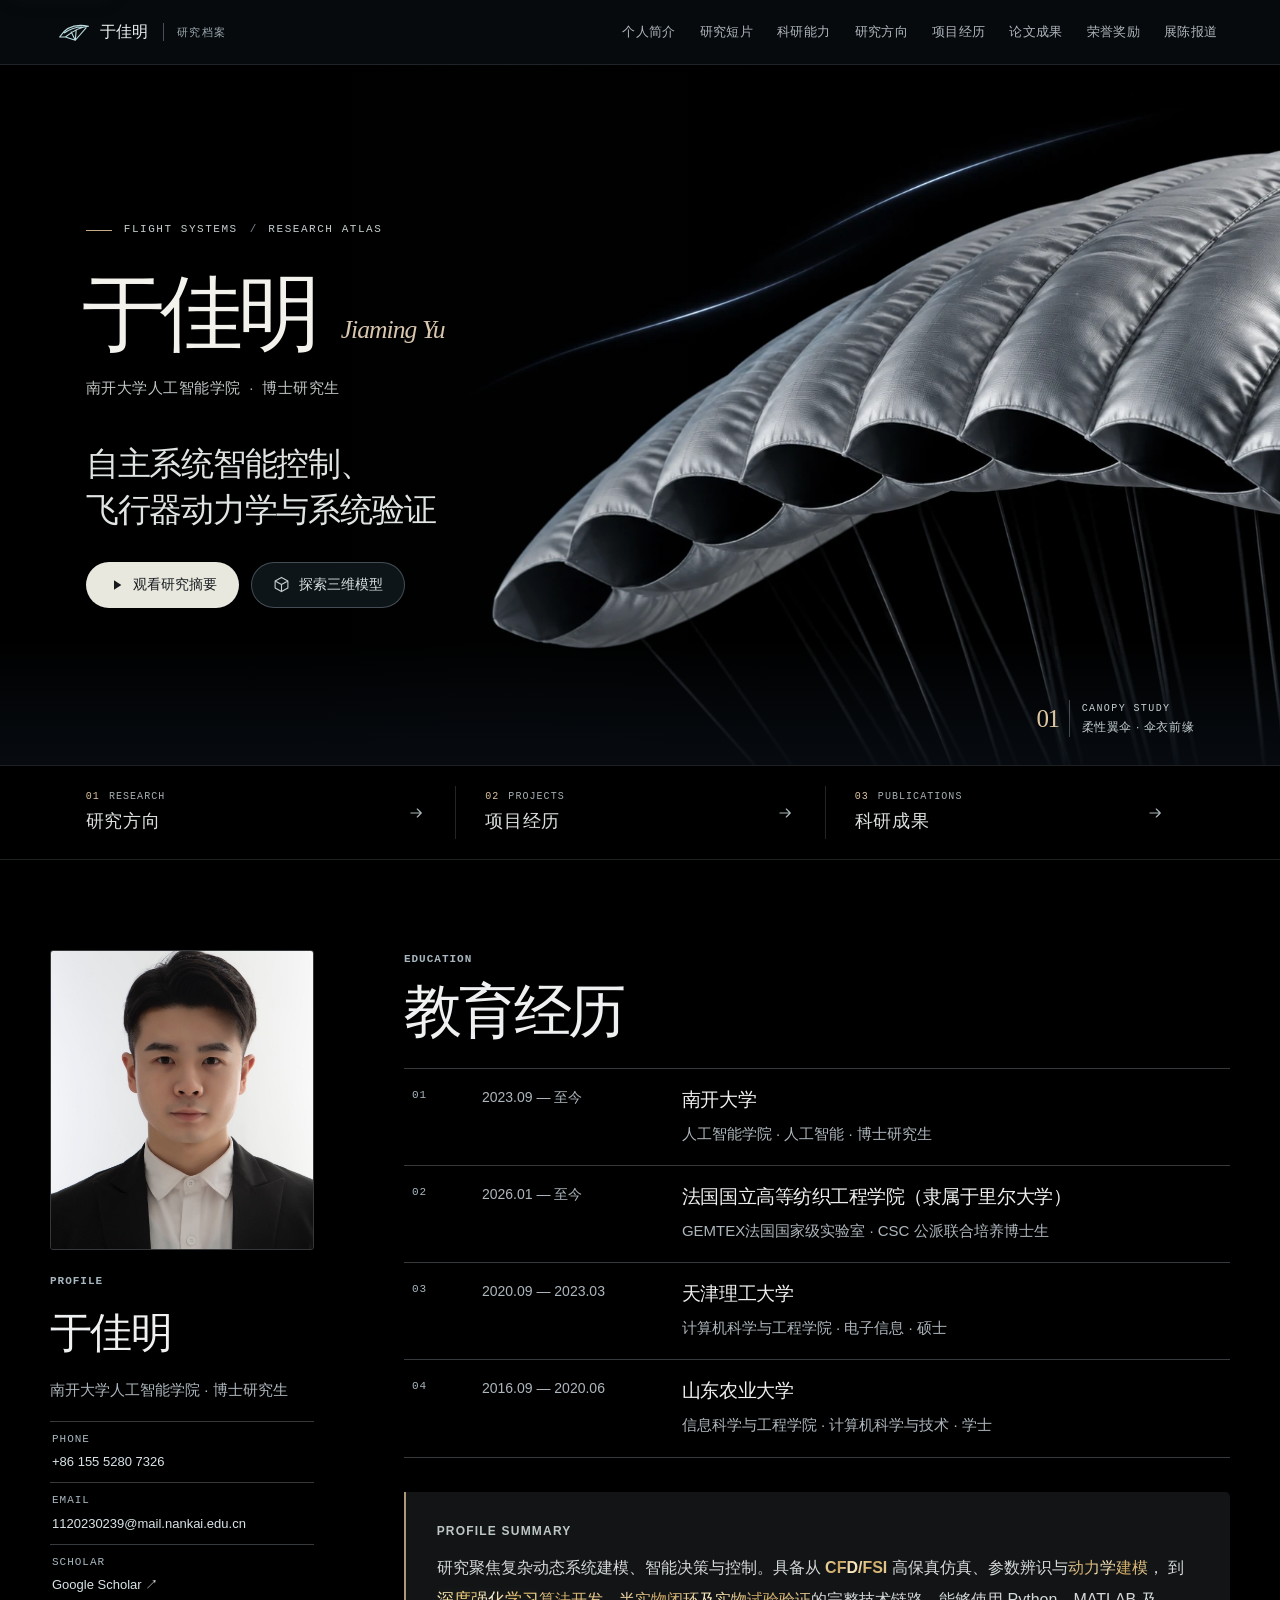
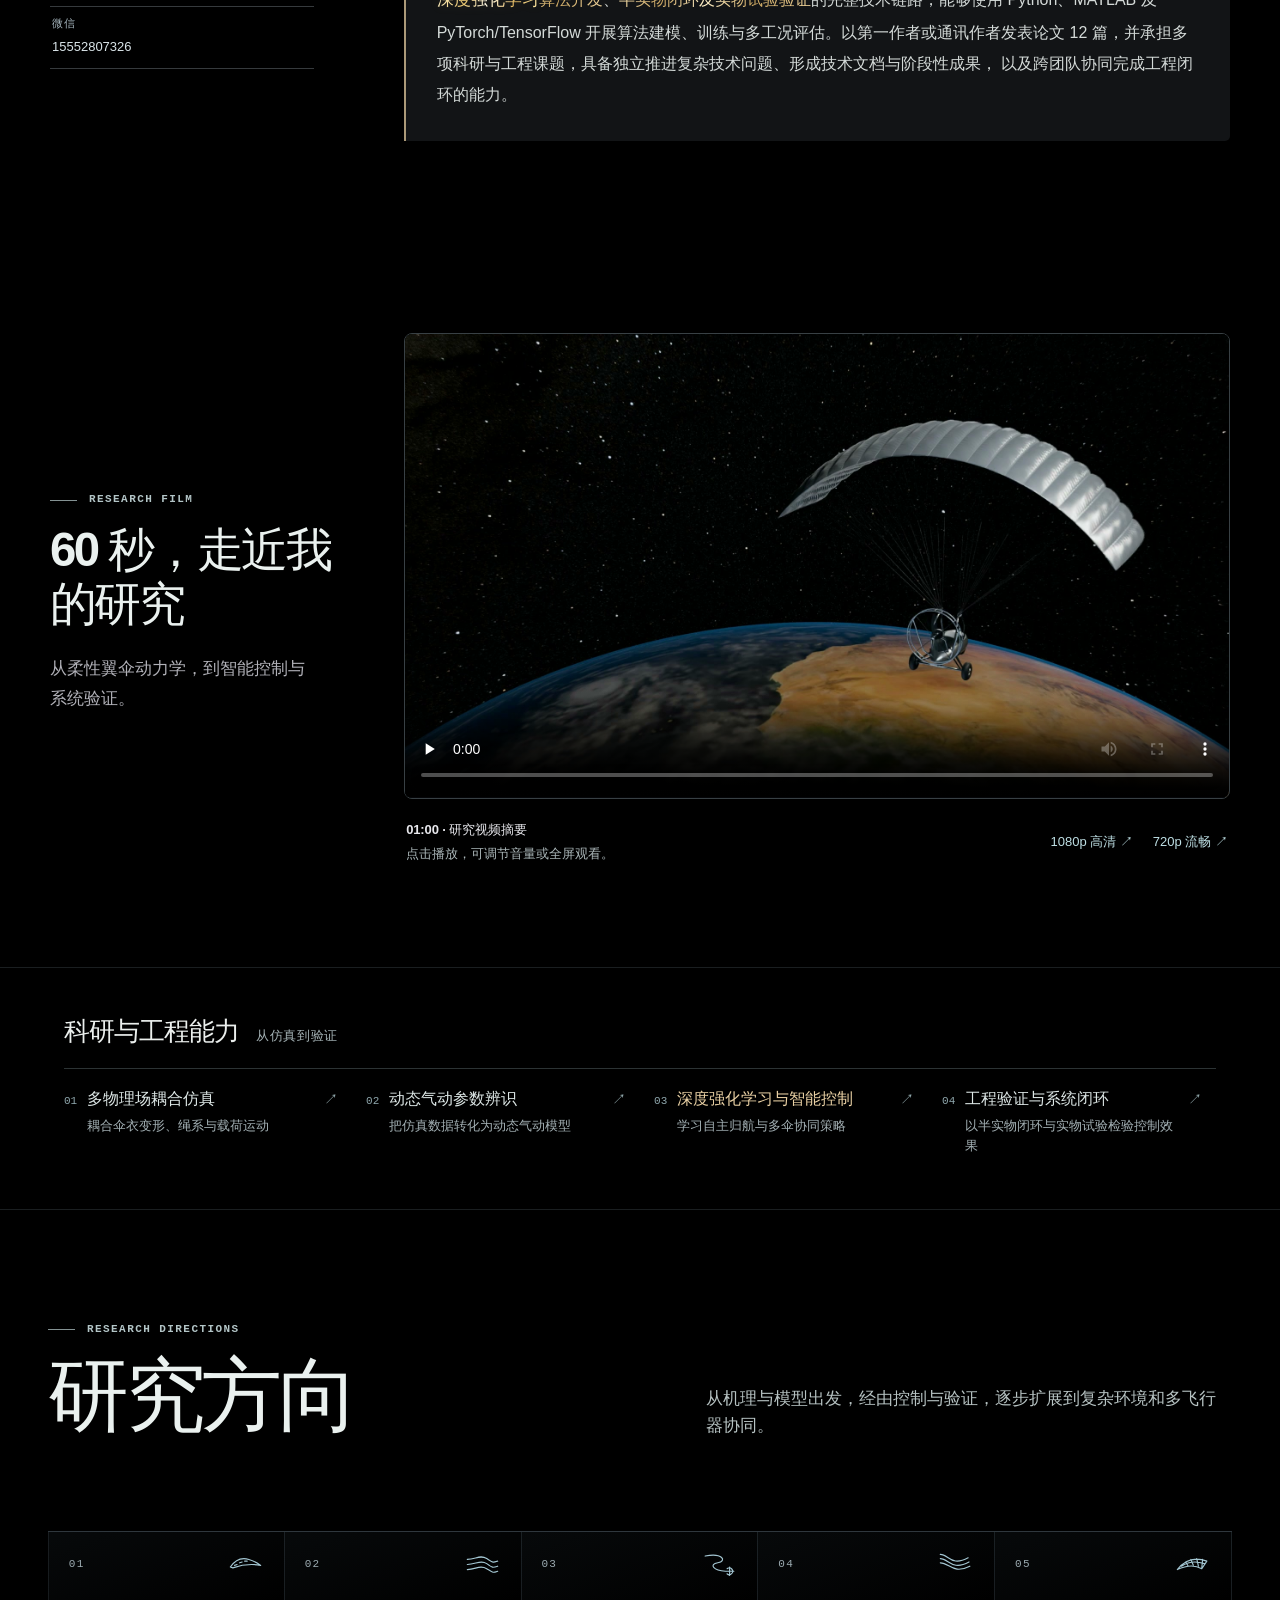
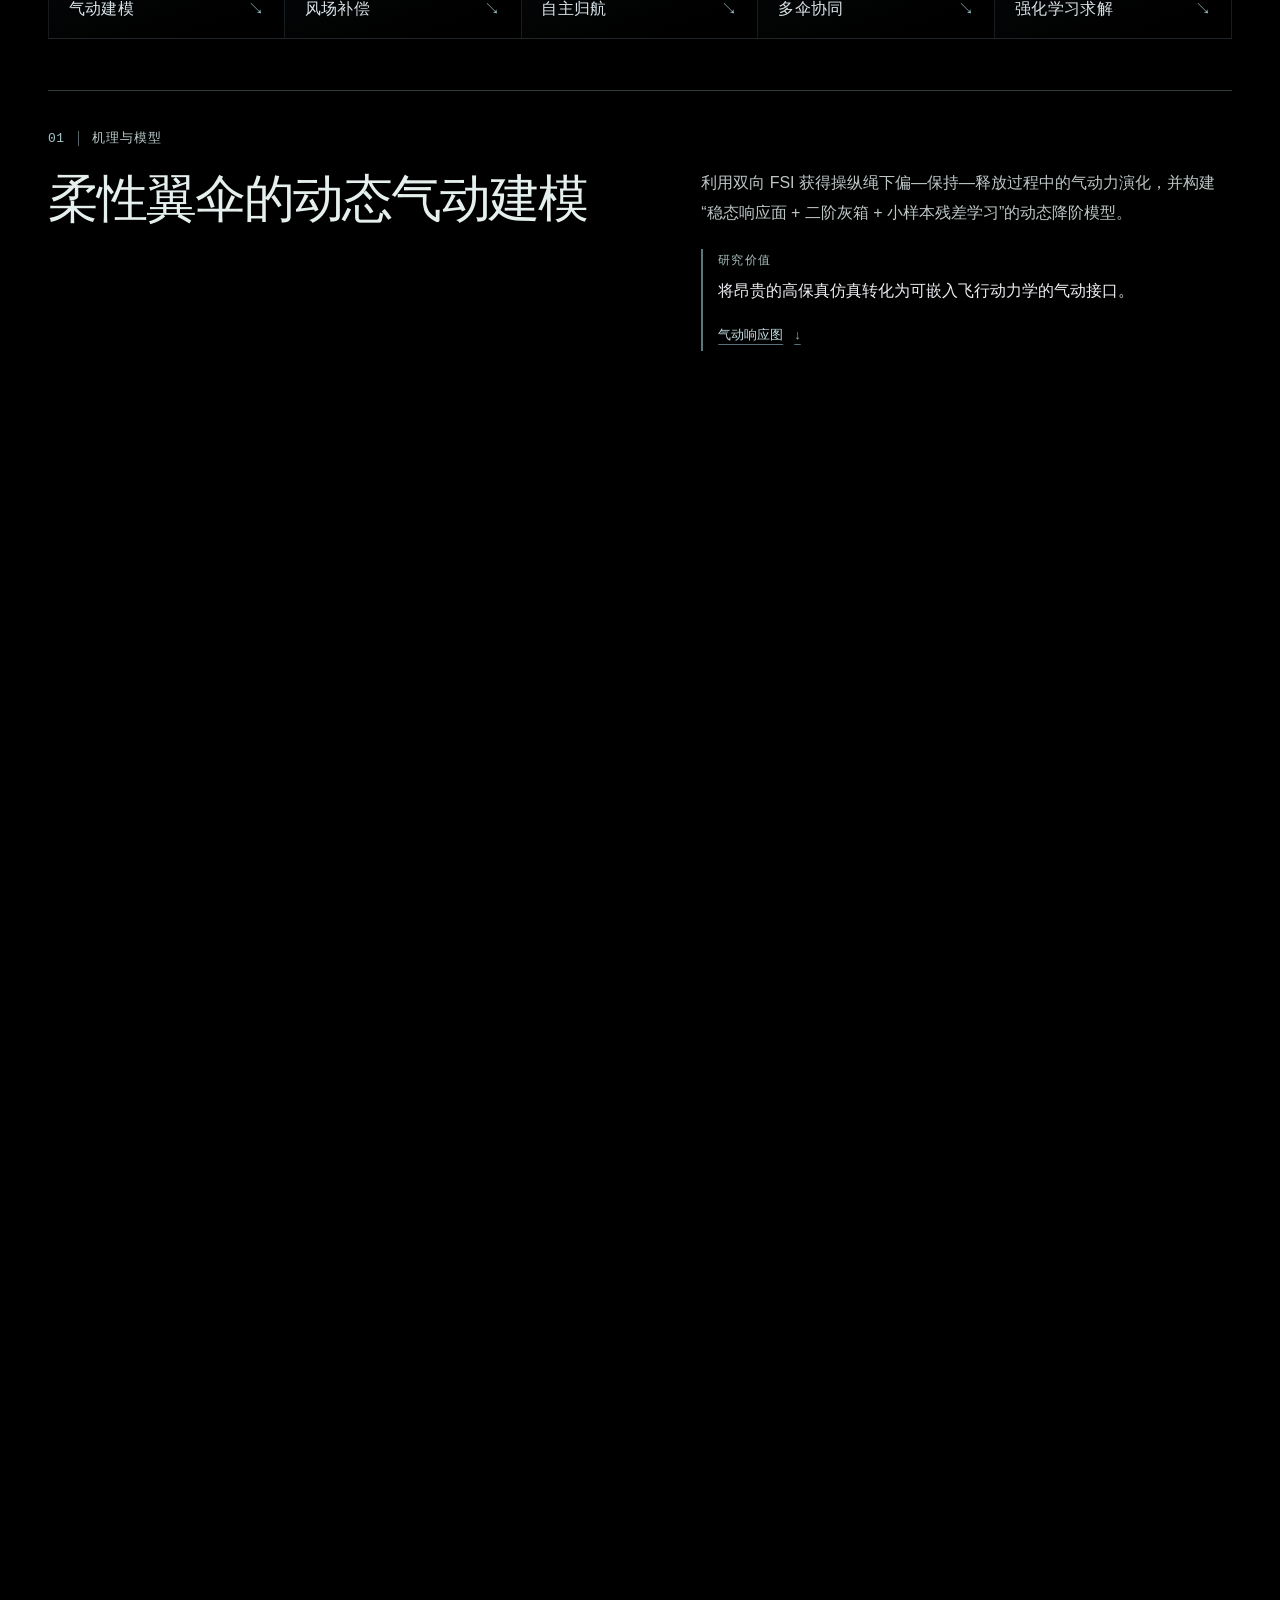
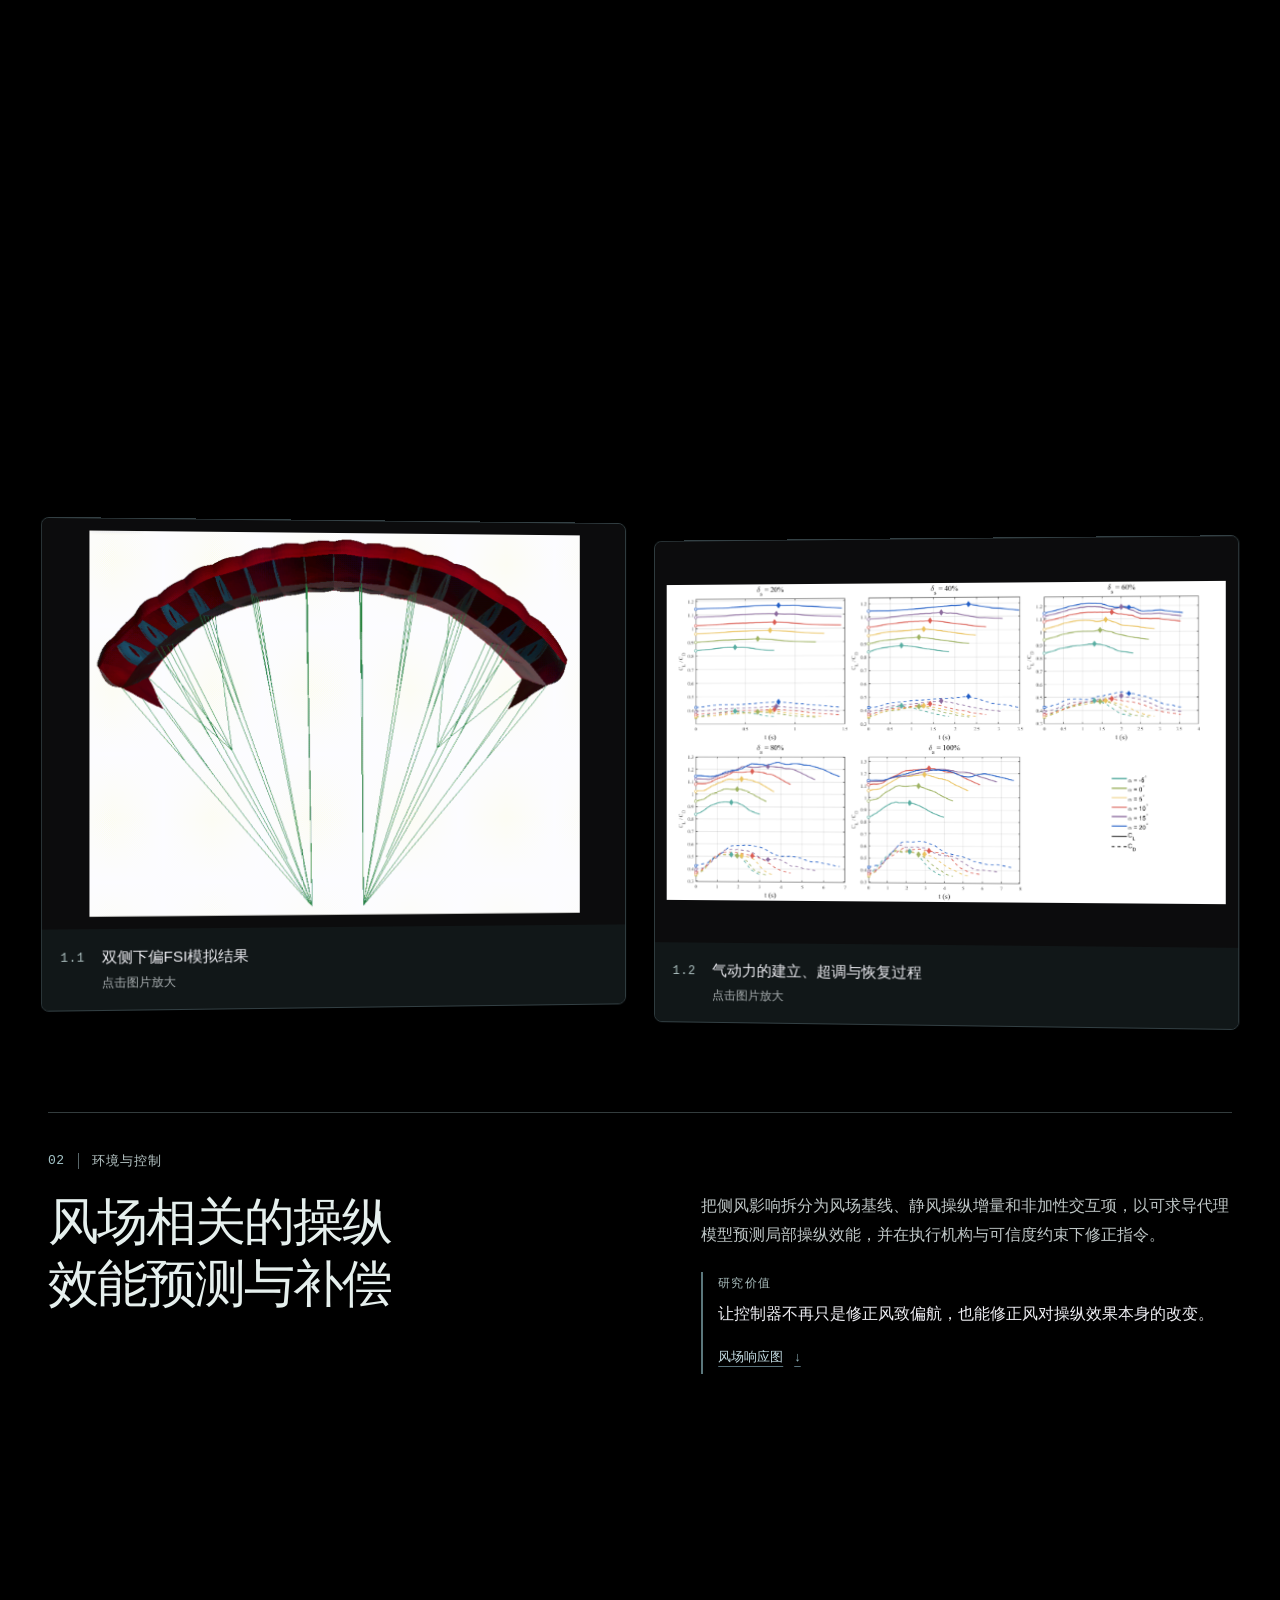
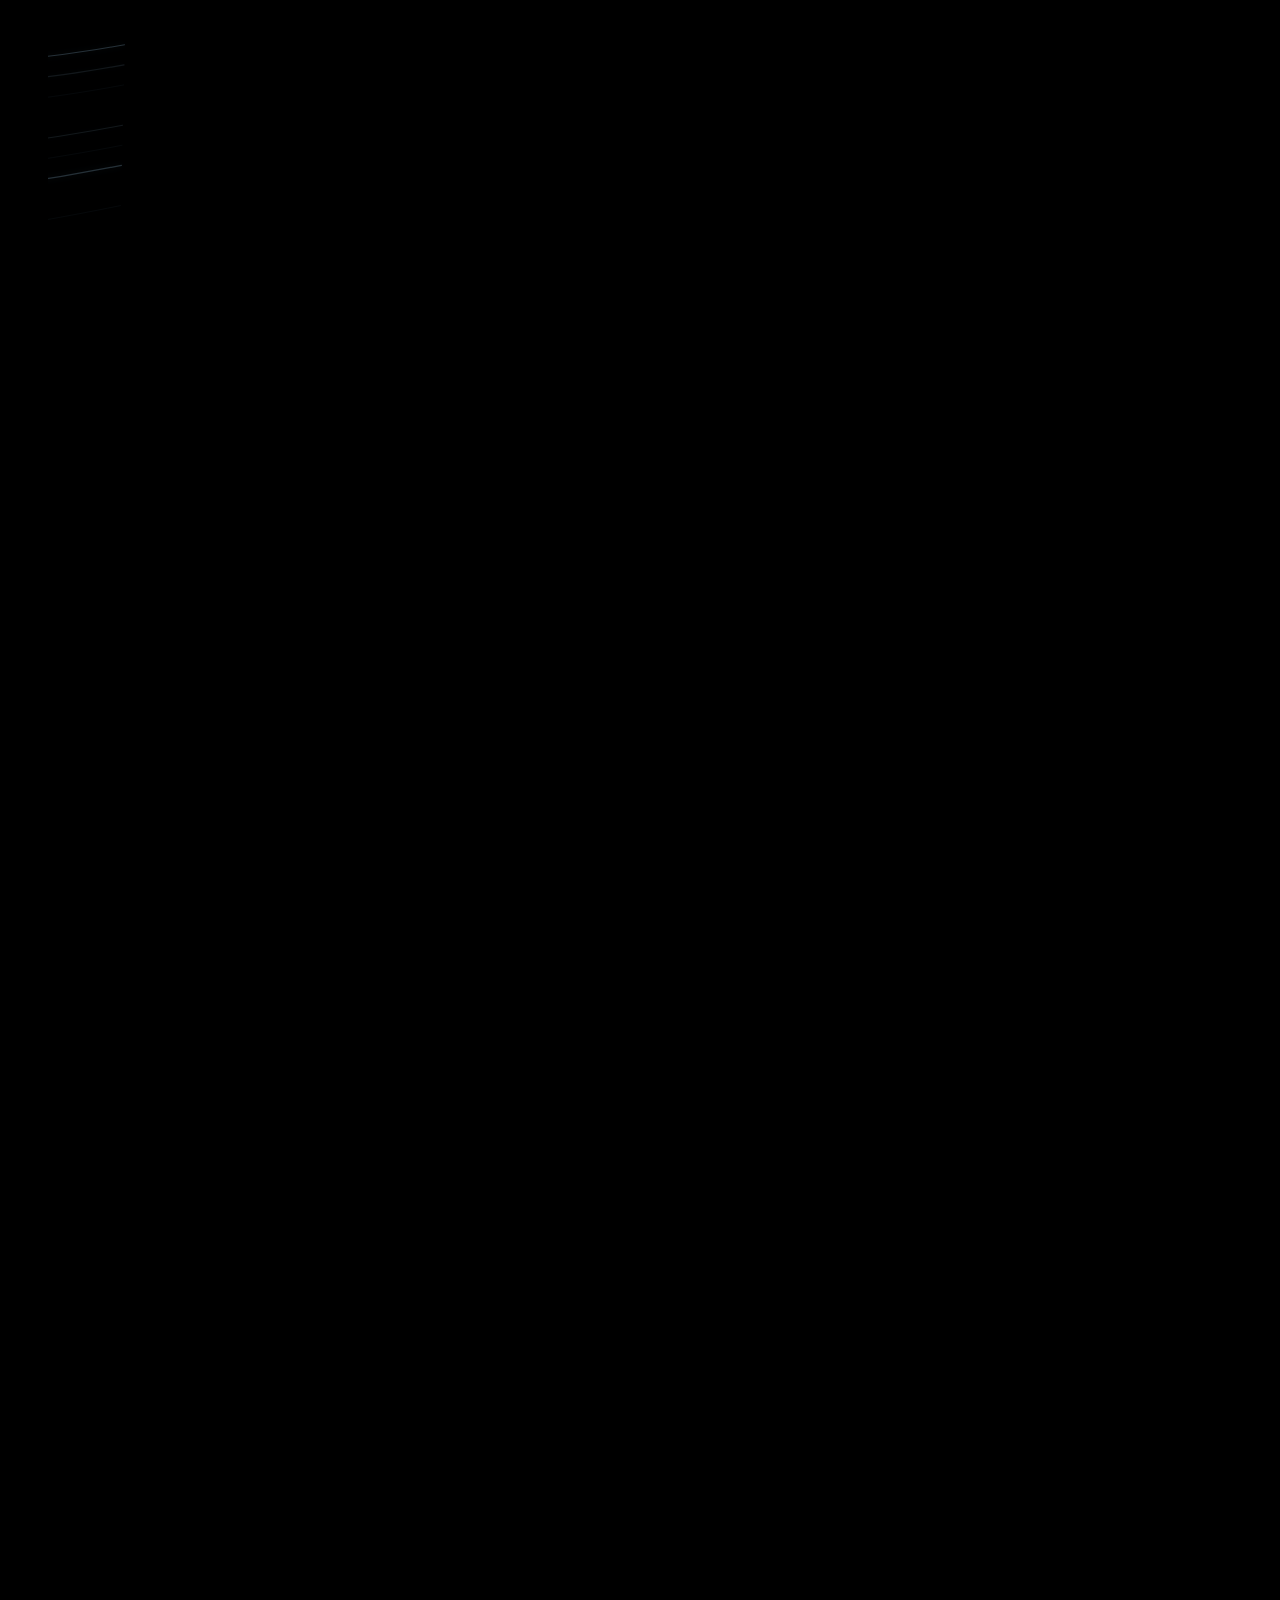
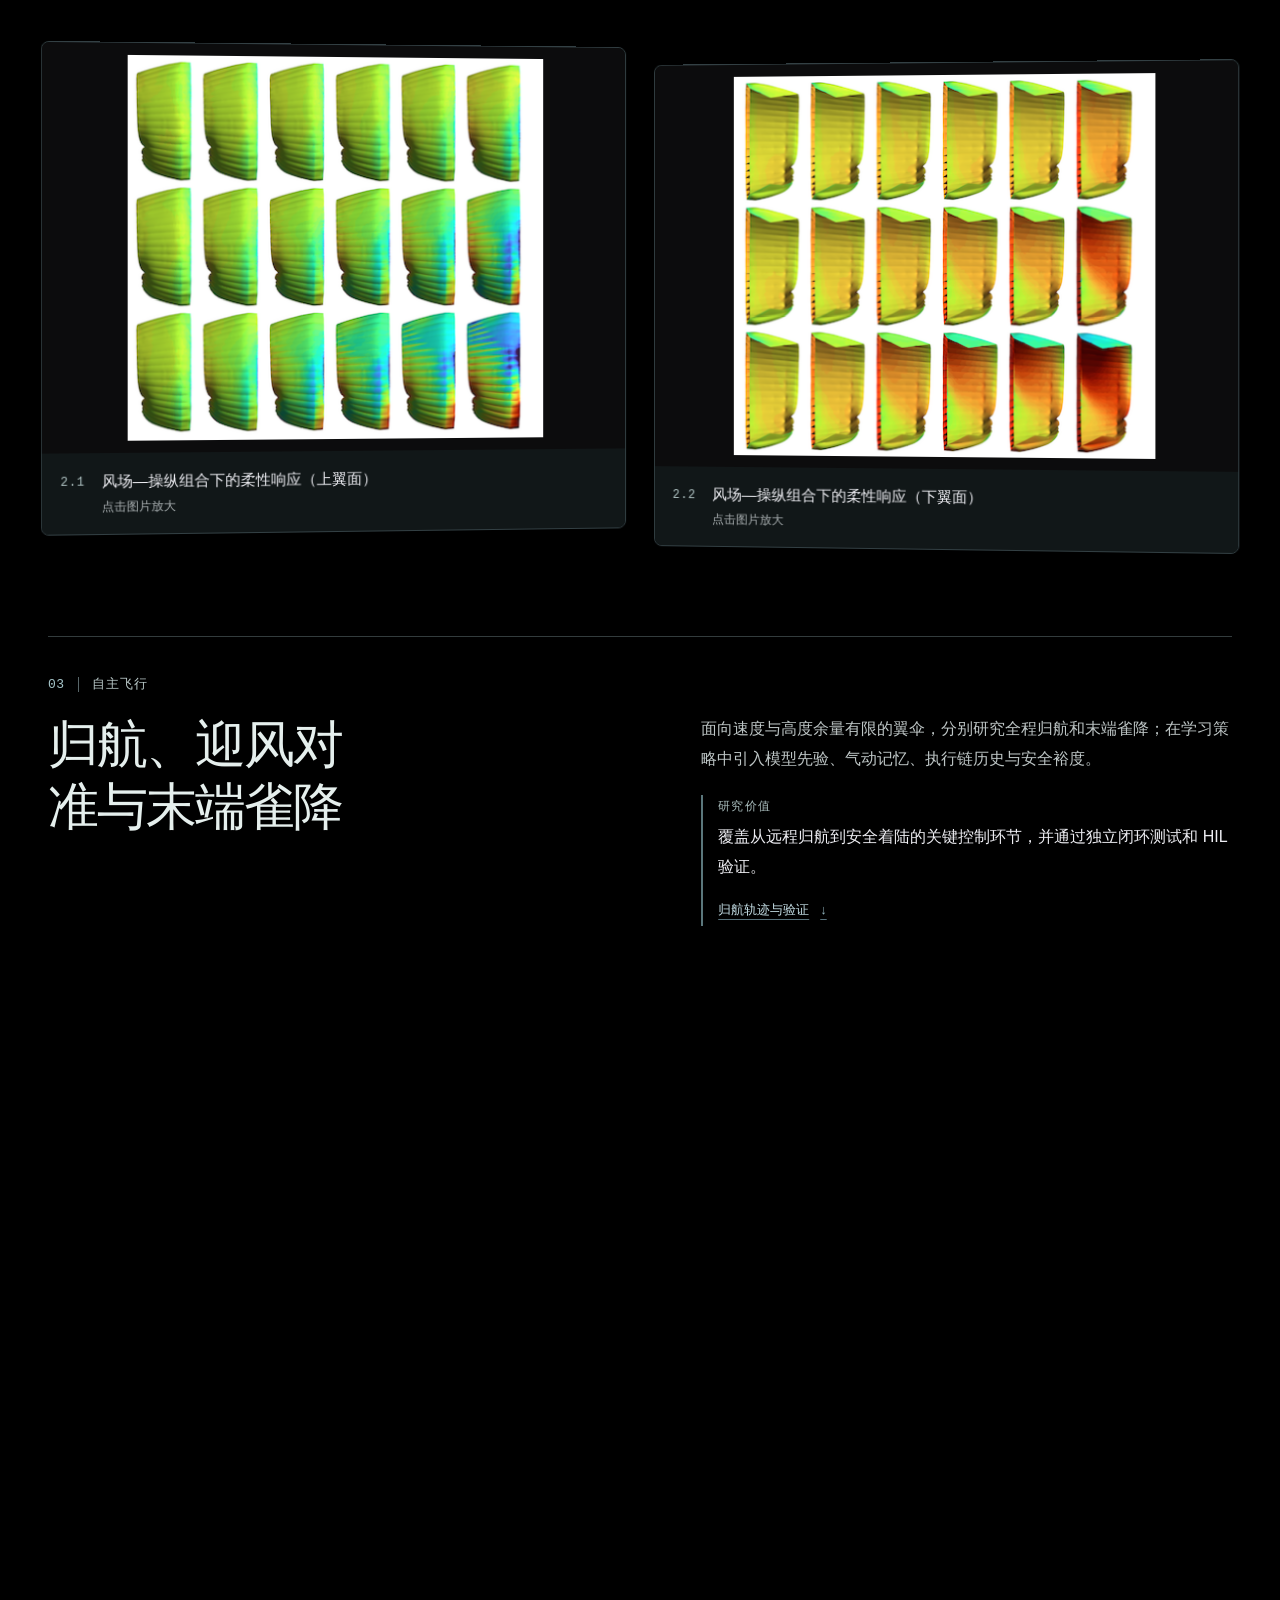
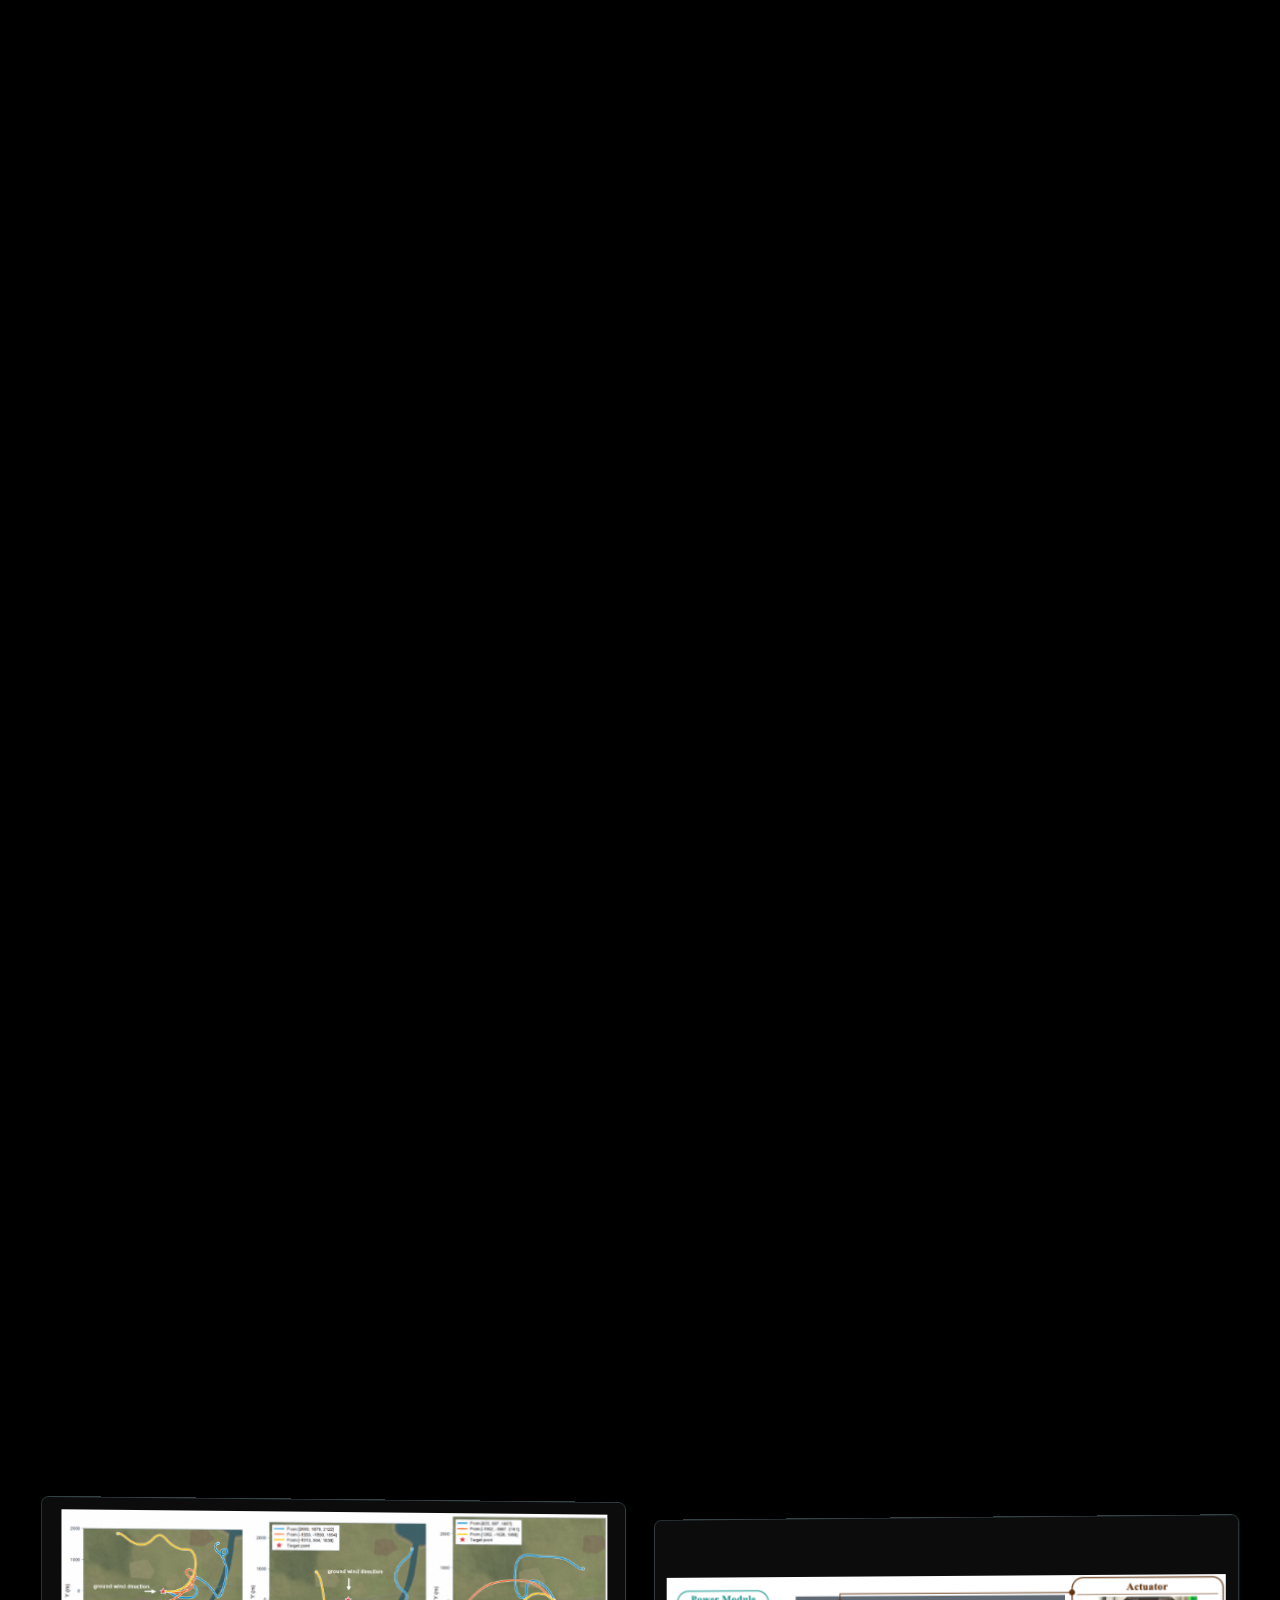
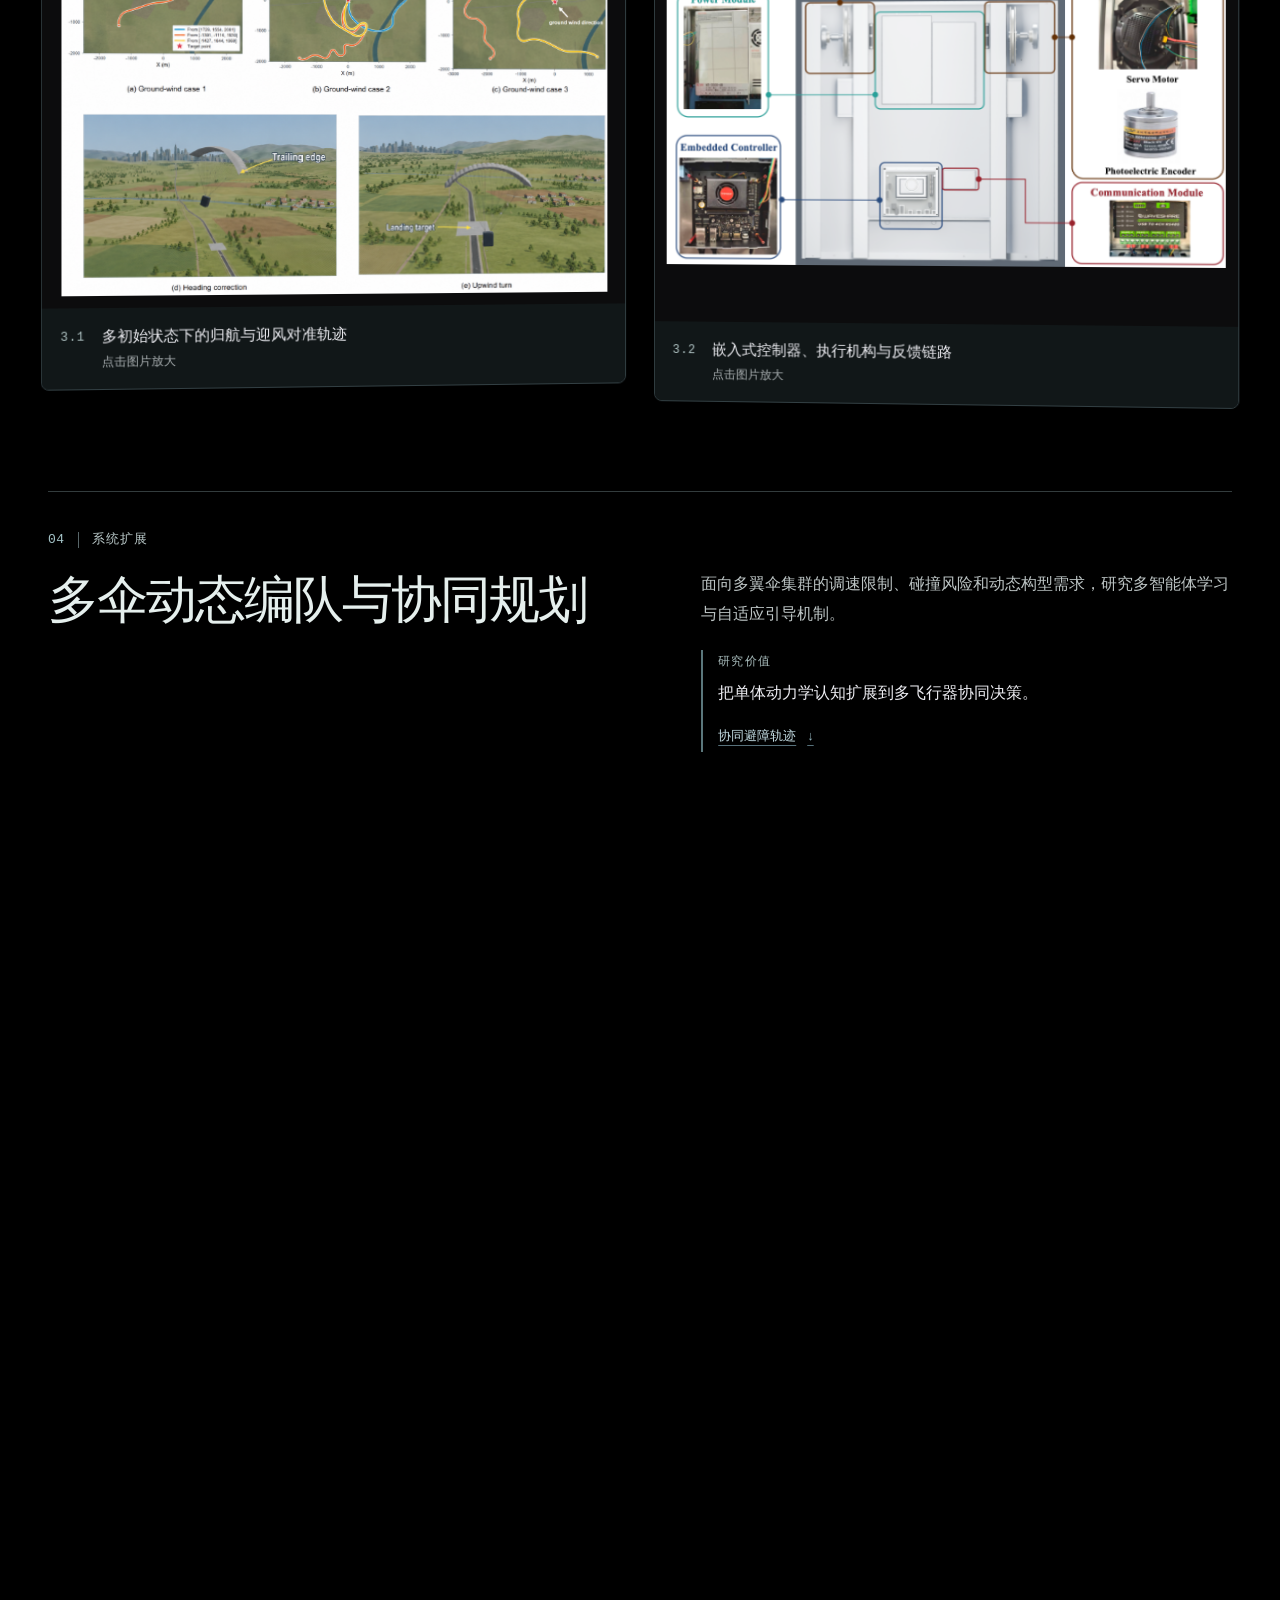
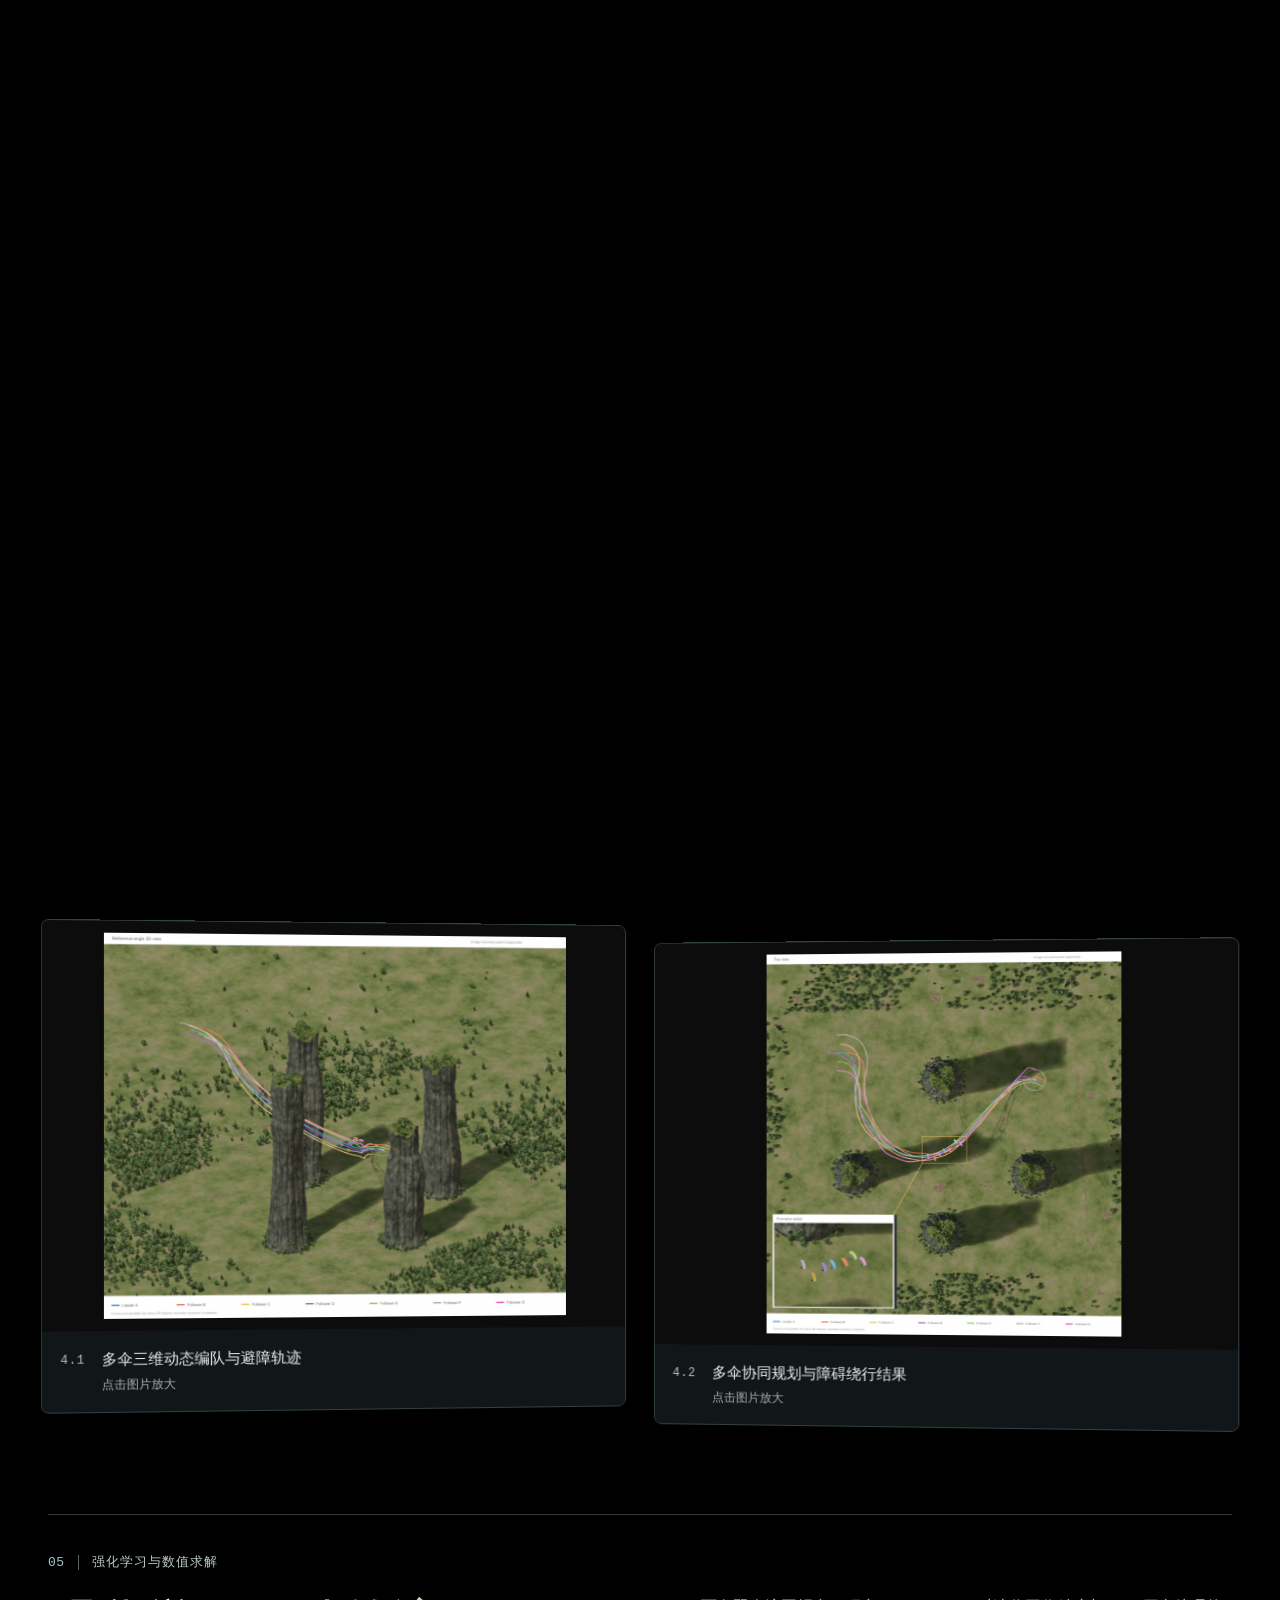
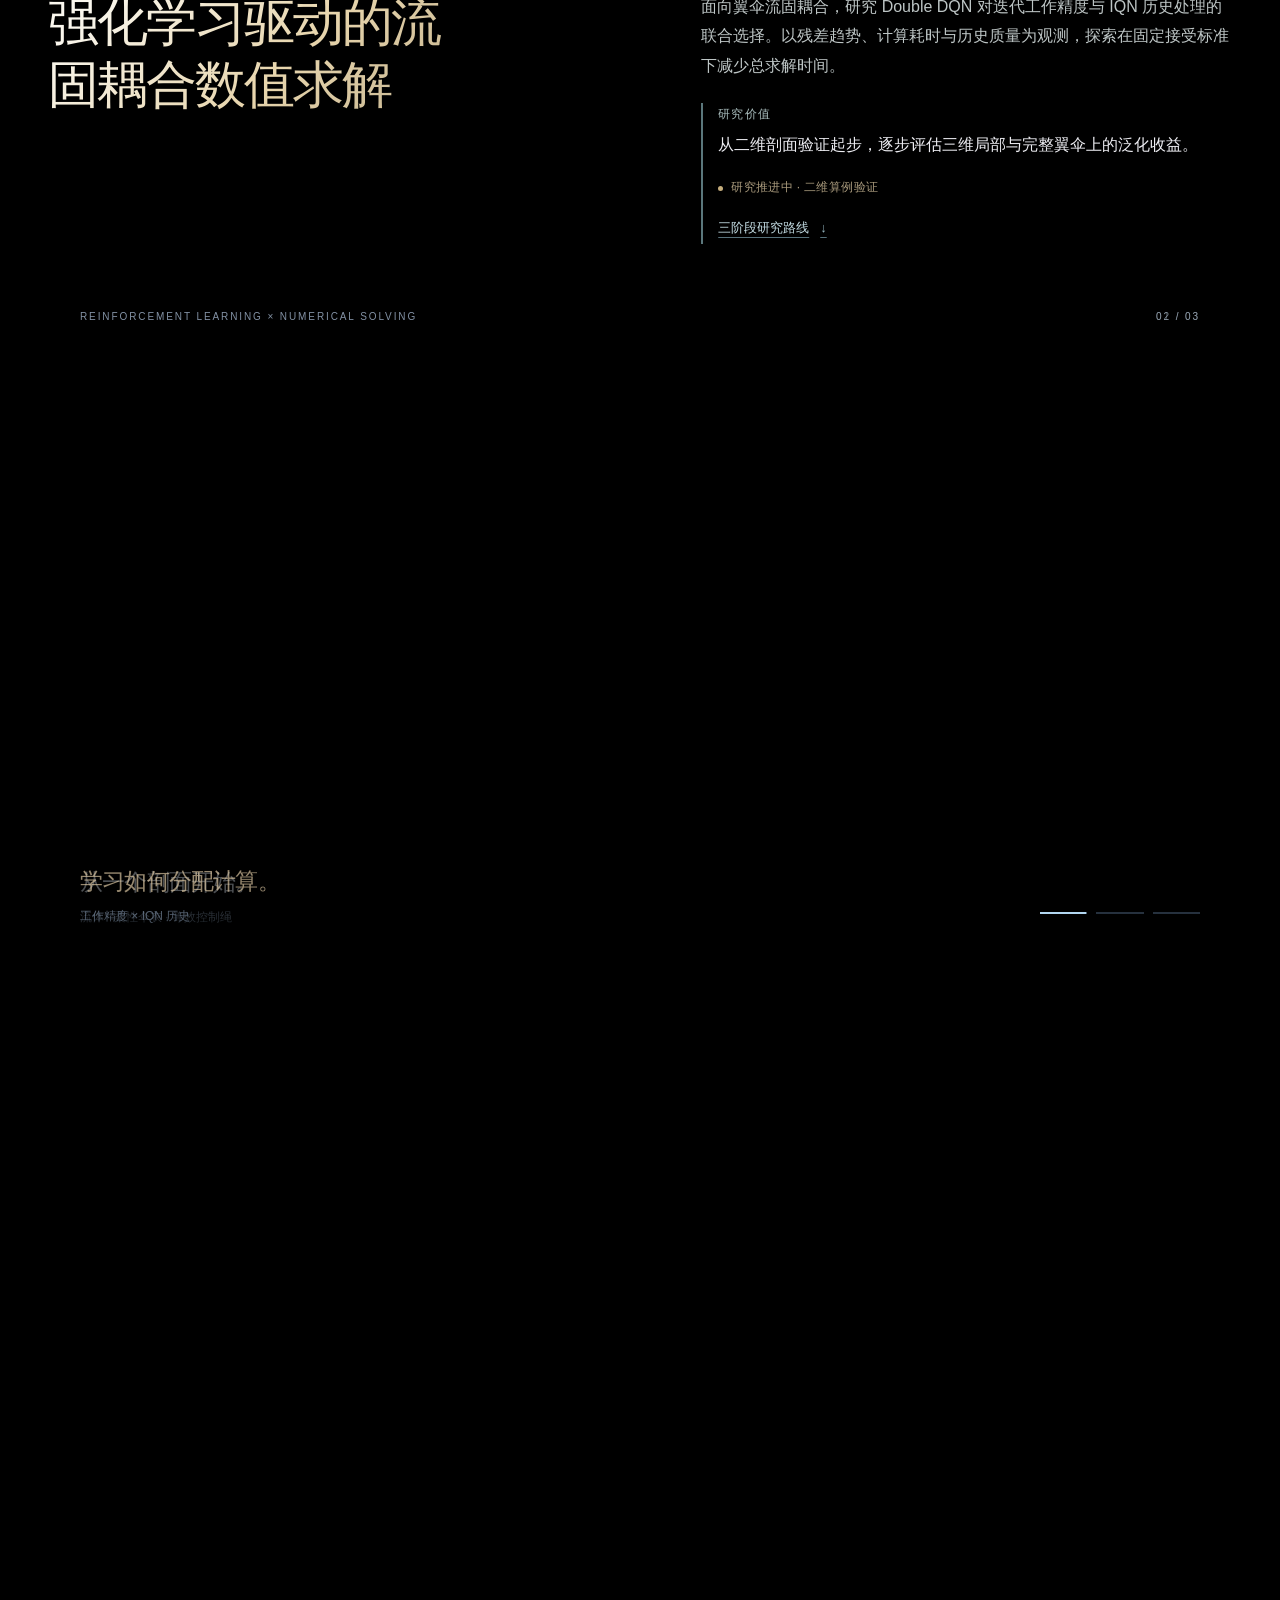
==== commit 1ba54a71: "Publish the black research atlas and compact capability route" ====
--- a/index.html
+++ b/index.html
@@ -1,5 +1,5 @@
 <!DOCTYPE html><html lang="zh-CN"><head><meta charSet="utf-8"/><meta name="viewport" content="width=device-width, initial-scale=1"/><link rel="stylesheet" href="/_next/static/css/index.BtVHpjn0.css" data-rsc-css-href="/_next/static/css/index.BtVHpjn0.css" data-precedence="vite-rsc/importer-resources"/><link rel="modulepreload" fetchPriority="low" href="/_next/static/chunks/index-DNTe-vWC.js"/><script src="/_next/static/chunks/rolldown-runtime-C60lm6uB.js" type="module" async=""></script><script src="/_next/static/chunks/framework-BgSIrAUN.js" type="module" async=""></script><link rel="modulepreload" href="/_next/static/chunks/layout-segment-context-DseZc95c.js" crossorigin=""/><link rel="modulepreload" href="/_next/static/chunks/image-D5PmTTCa.js" crossorigin=""/><link rel="modulepreload" href="/_next/static/chunks/ImageLightbox-oY9JKhID.js" crossorigin=""/><title>于佳明｜飞行器动力学、智能控制与系统验证</title><meta name="description" content="于佳明的个人学术主页：翼伞与柔性飞行器动力学、FSI、智能控制、深度强化学习与系统验证。"/><link rel="shortcut icon" href="/favicon.svg"/><link rel="icon" href="/favicon.svg"/><script>Object.assign(((self[Symbol.for("vinext.navigationRuntime")]??={bootstrap:{routeManifest:null},functions:{}}).bootstrap.rsc??={rsc:[]}),{params:{},nav:{"pathname":"/","searchParams":[]}})</script><link rel="modulepreload" href="/_next/static/chunks/index-DNTe-vWC.js" />
-<link rel="stylesheet" href="/media/research-summary.css" data-precedence="research-video" data-rsc-css-href="/media/research-summary.css"/><link rel="stylesheet" href="/media/apple-academic.css?v=63698e5882e3" data-precedence="apple-pro-0" data-rsc-css-href="/media/apple-academic.css?v=63698e5882e3"/><link rel="stylesheet" href="/media/apple-pro.css?v=9d0e987e98a1" data-precedence="apple-pro-1" data-rsc-css-href="/media/apple-pro.css?v=9d0e987e98a1"/><link rel="stylesheet" href="/media/apple-editorial.css?v=cff3c0ec613d" data-precedence="apple-pro-2" data-rsc-css-href="/media/apple-editorial.css?v=cff3c0ec613d"/><script type="module" src="/media/experience-controls.js?v=7a050c2f08b6" async=""></script><link rel="stylesheet" href="/media/space-intro.css?v=c19e382f6b79" data-precedence="space-intro" data-rsc-css-href="/media/space-intro.css?v=c19e382f6b79"/><script src="/media/space-intro.js?v=d2dc92a6e7b4" async=""></script><link rel="stylesheet" href="/media/rl-solver-preview.css?v=20261030" data-precedence="rl-solver-preview" data-rsc-css-href="/media/rl-solver-preview.css?v=20261030"/></head><body><style id="space-intro-critical">/* Inline critical paint: parsed before any homepage content or remote asset. */
+<link rel="stylesheet" href="/media/research-summary.css" data-precedence="research-video" data-rsc-css-href="/media/research-summary.css"/><link rel="stylesheet" href="/media/apple-academic.css?v=63698e5882e3" data-precedence="apple-pro-0" data-rsc-css-href="/media/apple-academic.css?v=63698e5882e3"/><link rel="stylesheet" href="/media/apple-pro.css?v=9d0e987e98a1" data-precedence="apple-pro-1" data-rsc-css-href="/media/apple-pro.css?v=9d0e987e98a1"/><link rel="stylesheet" href="/media/apple-editorial.css?v=cff3c0ec613d" data-precedence="apple-pro-2" data-rsc-css-href="/media/apple-editorial.css?v=cff3c0ec613d"/><script type="module" src="/media/experience-controls.js?v=9f9e92f58736" async=""></script><link rel="stylesheet" href="/media/space-intro.css?v=c19e382f6b79" data-precedence="space-intro" data-rsc-css-href="/media/space-intro.css?v=c19e382f6b79"/><script src="/media/space-intro.js?v=d2dc92a6e7b4" async=""></script><link rel="stylesheet" href="/media/rl-solver-preview.css?v=20261030" data-precedence="rl-solver-preview" data-rsc-css-href="/media/rl-solver-preview.css?v=20261030"/><link rel="stylesheet" href="/media/atlas-hero.css?v=eea64e8c04" data-precedence="atlas-hero.css" data-rsc-css-href="/media/atlas-hero.css?v=eea64e8c04"/><link rel="stylesheet" href="/media/atlas-sections.css?v=1fc7d667c8" data-precedence="atlas-sections.css" data-rsc-css-href="/media/atlas-sections.css?v=1fc7d667c8"/><link rel="stylesheet" href="/media/atlas-shell.css?v=5d0f9a867d" data-precedence="atlas-shell.css" data-rsc-css-href="/media/atlas-shell.css?v=5d0f9a867d"/><script type="module" src="/media/atlas-shell.js?v=2d8170d5e1" async=""></script></head><body><style id="space-intro-critical">/* Inline critical paint: parsed before any homepage content or remote asset. */
 html,body{background:#02040a;overflow:hidden}
 #top{visibility:hidden!important}
 #space-intro-gate{display:grid!important;place-items:center;position:fixed;inset:0;z-index:22000;overflow:hidden;background:radial-gradient(ellipse at 50% 40%,#101b2b 0,#050912 46%,#02040a 80%);color:#d9e5f4;font-family:-apple-system,BlinkMacSystemFont,"PingFang SC",sans-serif}
@@ -58,4 +58,4 @@
   reduced.addEventListener('change',preference);forced.addEventListener('change',preference);
   addEventListener('pagehide',()=>gate.release('navigation'),{once:true});
 })();
-</script><div id="space-intro-gate" style="display:none" class="space-intro-gate"><div class="space-boot-message" role="status" aria-label="正在准备星际旅程"></div><button id="space-intro-boot-skip" type="button">跳过动画</button></div><noscript><style>#space-intro-critical{} html,body{overflow:visible!important} #top{visibility:visible!important} #space-intro-gate{display:none!important}</style></noscript><main id="top"><a class="skip-link" href="#main-content">跳到主要内容</a><header class="site-header"><a class="wordmark" href="#top" aria-label="返回首页"><span class="wordmark-mark">YJ</span><span>于佳明</span></a><nav aria-label="主要导航"><a href="#research-summary">视频</a><a href="#capabilities">能力</a><a href="#research">研究</a><a href="#experience">项目</a><a href="#publications">成果</a><a href="#recognition">活动</a></nav></header><section class="pro-intro" id="pro-intro" aria-label="研究主题与翼伞三维展示"><div class="pro-visual"><iframe id="parafoil-stage-frame" src="/media/parafoil-stage.html" title="钛银翼伞三维外观展示" loading="eager" referrerpolicy="same-origin"></iframe></div><div class="pro-intro-copy shell"><div><p>于佳明</p><h2>自主系统智能控制、<br/>飞行器动力学与系统验证</h2></div><a class="pro-view-film" href="#research-summary">观看研究摘要<span aria-hidden="true">▶</span></a></div></section><section class="hero shell" id="main-content"><aside class="profile-card"><div class="portrait-wrap"><img src="/profile.jpg" alt="于佳明证件照" width="1000" height="1500" loading="eager" fetchPriority="high" decoding="async" class="portrait" data-nimg="1"/></div><p class="eyebrow">PROFILE</p><h1>于佳明</h1><p class="role">南开大学人工智能学院 · 博士研究生</p><div class="contact-list" aria-label="联系方式"><a href="tel:+8615552807326"><span>PHONE</span><strong>+86 155 5280 7326</strong></a><a href="mailto:1120230239@mail.nankai.edu.cn"><span>EMAIL</span><strong>1120230239@mail.nankai.edu.cn</strong></a><a href="https://scholar.google.com.hk/citations?hl=zh-CN&amp;user=RcOmbnUAAAAJ&amp;view_op=list_works" target="_blank" rel="noreferrer"><span>SCHOLAR</span><strong>Google Scholar ↗</strong></a><div class="contact-item" aria-label="微信：15552807326"><span>微信</span><strong>15552807326</strong></div></div></aside><div class="hero-education"><div class="hero-education-heading"><div><p class="kicker">EDUCATION</p><h2>教育经历</h2></div></div><div class="hero-education-list"><article class="hero-education-item"><span class="education-index">01</span><time>2023.09 — 至今</time><div><h3>南开大学</h3><p>人工智能学院 · 人工智能 · 博士研究生</p></div></article><article class="hero-education-item"><span class="education-index">02</span><time>2026.01 — 至今</time><div><h3>法国国立高等纺织工程学院（隶属于里尔大学）</h3><p>GEMTEX法国国家级实验室 · CSC 公派联合培养博士生</p></div></article><article class="hero-education-item"><span class="education-index">03</span><time>2020.09 — 2023.03</time><div><h3>天津理工大学</h3><p>计算机科学与工程学院 · 电子信息 · 硕士</p></div></article><article class="hero-education-item"><span class="education-index">04</span><time>2016.09 — 2020.06</time><div><h3>山东农业大学</h3><p>信息科学与工程学院 · 计算机科学与技术 · 学士</p></div></article></div><div class="hero-summary"><p class="section-label">PROFILE SUMMARY</p><p>研究聚焦复杂动态系统建模、智能决策与控制。具备从 <span class="summary-metal">CFD/FSI</span> 高保真仿真、参数辨识与<span class="summary-metal">动力学建模</span>， 到<span class="summary-metal"><strong class="summary-metal-focus">深度强化学习</strong>算法开发</span>、<span class="summary-metal">半实物闭环及实物试验验证</span>的完整技术链路，能够使用 Python、MATLAB 及 PyTorch/TensorFlow 开展算法建模、训练与多工况评估。以第一作者或通讯作者发表论文 12 篇，并承担多项科研与工程课题，具备独立推进复杂技术问题、形成技术文档与阶段性成果， 以及跨团队协同完成工程闭环的能力。</p></div></div></section><section class="section shell research-film-section" id="research-summary" aria-labelledby="research-summary-heading"><div class="section-heading"><div><p class="section-label">RESEARCH FILM</p><h2 id="research-summary-heading">60 秒，走近我的研究</h2></div><p>从柔性翼伞动力学，到智能控制与系统验证。</p></div><figure class="research-film"><div class="research-film-player"><video id="research-summary-video" controls="" playsinline="" preload="none" width="1920" height="1080" poster="/media/research-summary-poster.jpg" aria-label="于佳明研究视频摘要，60秒" aria-describedby="research-film-help"><source src="/media/research-summary-720p.mp4" type="video/mp4" media="(max-width: 767px)"/><source src="/media/research-summary-1080p.mp4" type="video/mp4"/>您的浏览器不支持内嵌视频，请使用下方链接打开视频。</video></div><figcaption class="research-film-caption"><div><span class="research-film-duration">01:00 · 研究视频摘要</span><p id="research-film-help">点击播放，可调节音量或全屏观看。</p></div><div class="research-film-links" aria-label="直接打开视频"><a href="/media/research-summary-1080p.mp4" target="_blank" rel="noopener noreferrer">1080p 高清 ↗</a><a href="/media/research-summary-720p.mp4" target="_blank" rel="noopener noreferrer">720p 流畅 ↗</a></div></figcaption></figure></section><section class="section shell" id="capabilities"><div class="section-heading"><div><p class="section-label">CORE CAPABILITIES</p><h2>科研与工程能力</h2></div><p>能够把动力学机理、数值仿真、智能算法与工程验证串联起来，并形成可复核的技术结果。</p></div><div class="research-grid" id="capability-track"><article class="research-card"><div class="card-topline"><span>01</span><span>Multiphysics coupled simulation</span></div><h3>多物理场耦合仿真</h3><p>通过流固耦合、计算流体力学和多体动力学 8-DOF 模型，描述伞衣变形、绳系约束与载荷运动之间的耦合关系。</p><div class="tag-row"><span>FSI</span><span>CFD</span><span>多体动力学</span></div></article><article class="research-card"><div class="card-topline"><span>02</span><span>Dynamic aerodynamic identification</span></div><h3>动态气动参数辨识</h3><p>从高成本仿真数据中辨识动态气动参数，并构建可解释、可快速调用的气动接口，刻画时滞、超调、恢复和风致操纵效能变化。</p><div class="tag-row"><span>降阶模型</span><span>灰箱建模</span><span>气动时滞</span></div></article><article class="research-card"><div class="card-topline"><span>03</span><span>Deep reinforcement learning &amp; intelligent control</span></div><h3>深度强化学习与智能控制</h3><p>将动力学先验、安全约束和深度强化学习结合，用于全程归航、迎风对准、末端雀降与多伞协同。</p><div class="tag-row"><span>TD7</span><span>多智能体</span><span>安全强化学习</span></div></article><article class="research-card"><div class="card-topline"><span>04</span><span>Engineering closure</span></div><h3>工程验证与系统闭环</h3><p>把模型精度、控制性能、实时推理和执行机构动态分层验证，避免用单一仿真结果代替真实工程证据。</p><div class="tag-row"><span>闭环仿真</span><span>HIL</span><span>空投数据</span></div></article></div><div class="feature-pagination" aria-label="科研与工程能力浏览"><button id="capability-prev" type="button" aria-label="上一项能力" aria-controls="capability-track">‹</button><span id="capability-position" class="feature-position" aria-live="polite">01 / 04</span><button id="capability-next" type="button" aria-label="下一项能力" aria-controls="capability-track">›</button></div></section><section class="section section-tint" id="research"><div class="shell"><div class="section-heading"><div><p class="section-label">RESEARCH DIRECTIONS</p><h2>研究方向</h2></div><p>从机理与模型出发，经由控制与验证，逐步扩展到复杂环境和多飞行器协同。</p></div><div class="direction-list"><article class="direction-card"><div class="direction-copy"><div class="direction-meta"><span>0<!-- -->1</span><strong>机理与模型</strong></div><h3>柔性翼伞的动态气动建模</h3><p>利用双向 FSI 获得操纵绳下偏—保持—释放过程中的气动力演化，并构建“稳态响应面 + 二阶灰箱 + 小样本残差学习”的动态降阶模型。</p><div class="direction-value"><span>研究价值</span>将昂贵的高保真仿真转化为可嵌入飞行动力学的气动接口。</div></div><figure class="research-concept" data-research-motion="fabric" id="research-motion-fabric"><div class="research-motion-viewport"><img src="/media/concept-dynamics.png" alt="柔性伞衣与气动作用的概念视觉" width="1672" height="941" loading="lazy" decoding="async"/><iframe class="research-camera-frame" src="/media/research-camera.html?shot=fabric&amp;v=9980f2286f0e" title="随滚动从伞衣表面拉远的三维镜头" loading="lazy" tabIndex="-1" referrerpolicy="same-origin"></iframe></div></figure><div class="direction-gallery"><figure><div class="direction-image-wrap"><button type="button" class="image-lightbox-trigger direction-image-link" aria-haspopup="dialog" aria-controls="_R_5hima_" aria-label="放大查看：双侧下偏FSI模拟结果"><img src="/research/dynamic-aero-canopy-motion.gif" alt="双侧下偏条件下的柔性翼伞 FSI 模拟结果" width="1920" height="1516" loading="lazy" decoding="async" data-nimg="1"/></button><dialog id="_R_5hima_" class="image-lightbox" aria-modal="true" aria-label="放大查看：双侧下偏FSI模拟结果"><div class="image-lightbox-panel"><div class="image-lightbox-toolbar"><p>双侧下偏FSI模拟结果</p><button type="button" class="image-lightbox-close" aria-label="关闭大图并返回原位置">关闭并返回 ×</button></div><div class="image-lightbox-viewport"></div><p class="image-lightbox-help">按 Esc、点击背景或点击“关闭并返回”即可回到原位置</p></div></dialog></div><figcaption><span>1<!-- -->.<!-- -->1</span><span class="direction-caption-text">双侧下偏FSI模拟结果<small>点击图片放大</small></span></figcaption></figure><figure><div class="direction-image-wrap"><button type="button" class="image-lightbox-trigger direction-image-link" aria-haspopup="dialog" aria-controls="_R_6hima_" aria-label="放大查看：气动力的建立、超调与恢复过程"><img src="/research/dynamic-aero-response.png" alt="多工况升阻力系数随时间的动态响应曲线" width="1500" height="865" loading="lazy" decoding="async" data-nimg="1"/></button><dialog id="_R_6hima_" class="image-lightbox" aria-modal="true" aria-label="放大查看：气动力的建立、超调与恢复过程"><div class="image-lightbox-panel"><div class="image-lightbox-toolbar"><p>气动力的建立、超调与恢复过程</p><button type="button" class="image-lightbox-close" aria-label="关闭大图并返回原位置">关闭并返回 ×</button></div><div class="image-lightbox-viewport"></div><p class="image-lightbox-help">按 Esc、点击背景或点击“关闭并返回”即可回到原位置</p></div></dialog></div><figcaption><span>1<!-- -->.<!-- -->2</span><span class="direction-caption-text">气动力的建立、超调与恢复过程<small>点击图片放大</small></span></figcaption></figure></div></article><article class="direction-card"><div class="direction-copy"><div class="direction-meta"><span>0<!-- -->2</span><strong>环境与控制</strong></div><h3>风场相关的操纵效能预测与补偿</h3><p>把侧风影响拆分为风场基线、静风操纵增量和非加性交互项，以可求导代理模型预测局部操纵效能，并在执行机构与可信度约束下修正指令。</p><div class="direction-value"><span>研究价值</span>让控制器不再只是修正风致偏航，也能修正风对操纵效果本身的改变。</div></div><figure class="research-concept" data-research-motion="wind" id="research-motion-wind"><div class="research-motion-viewport"><img src="/media/concept-wind.png" alt="侧风与翼伞操纵关系的概念视觉" width="1672" height="941" loading="lazy" decoding="async"/><svg class="research-wind-sweep" viewBox="0 0 1600 900" preserveAspectRatio="none" aria-hidden="true" focusable="false"><path pathLength="1" d="M -240 335 C 280 335, 445 150, 740 220 S 1150 600, 1840 475"></path><path pathLength="1" d="M -240 365 C 280 358, 445 180, 740 250 S 1150 620, 1840 502"></path><path pathLength="1" d="M -240 395 C 280 381, 445 210, 740 280 S 1150 640, 1840 529"></path><path pathLength="1" d="M -240 425 C 280 404, 445 240, 740 310 S 1150 660, 1840 556"></path><path pathLength="1" d="M -240 455 C 280 427, 445 270, 740 340 S 1150 680, 1840 583"></path><path pathLength="1" d="M -240 485 C 280 450, 445 300, 740 370 S 1150 700, 1840 610"></path><path pathLength="1" d="M -240 515 C 280 473, 445 330, 740 400 S 1150 720, 1840 637"></path><path pathLength="1" d="M -240 545 C 280 496, 445 360, 740 430 S 1150 740, 1840 664"></path><path pathLength="1" d="M -240 575 C 280 519, 445 390, 740 460 S 1150 760, 1840 691"></path></svg></div></figure><div class="direction-gallery"><figure><div class="direction-image-wrap"><button type="button" class="image-lightbox-trigger direction-image-link" aria-haspopup="dialog" aria-controls="_R_5iima_" aria-label="放大查看：风场—操纵组合下的柔性响应（上翼面）"><img src="/research/wind-effectiveness-a.png" alt="风场与操纵组合工况下的柔性伞衣响应样本一" width="420" height="391" loading="lazy" decoding="async" data-nimg="1"/></button><dialog id="_R_5iima_" class="image-lightbox" aria-modal="true" aria-label="放大查看：风场—操纵组合下的柔性响应（上翼面）"><div class="image-lightbox-panel"><div class="image-lightbox-toolbar"><p>风场—操纵组合下的柔性响应（上翼面）</p><button type="button" class="image-lightbox-close" aria-label="关闭大图并返回原位置">关闭并返回 ×</button></div><div class="image-lightbox-viewport"></div><p class="image-lightbox-help">按 Esc、点击背景或点击“关闭并返回”即可回到原位置</p></div></dialog></div><figcaption><span>2<!-- -->.<!-- -->1</span><span class="direction-caption-text">风场—操纵组合下的柔性响应（上翼面）<small>点击图片放大</small></span></figcaption></figure><figure><div class="direction-image-wrap"><button type="button" class="image-lightbox-trigger direction-image-link" aria-haspopup="dialog" aria-controls="_R_6iima_" aria-label="放大查看：风场—操纵组合下的柔性响应（下翼面）"><img src="/research/wind-effectiveness-b.png" alt="风场与操纵组合工况下的柔性伞衣响应样本二" width="421" height="386" loading="lazy" decoding="async" data-nimg="1"/></button><dialog id="_R_6iima_" class="image-lightbox" aria-modal="true" aria-label="放大查看：风场—操纵组合下的柔性响应（下翼面）"><div class="image-lightbox-panel"><div class="image-lightbox-toolbar"><p>风场—操纵组合下的柔性响应（下翼面）</p><button type="button" class="image-lightbox-close" aria-label="关闭大图并返回原位置">关闭并返回 ×</button></div><div class="image-lightbox-viewport"></div><p class="image-lightbox-help">按 Esc、点击背景或点击“关闭并返回”即可回到原位置</p></div></dialog></div><figcaption><span>2<!-- -->.<!-- -->2</span><span class="direction-caption-text">风场—操纵组合下的柔性响应（下翼面）<small>点击图片放大</small></span></figcaption></figure></div></article><article class="direction-card"><div class="direction-copy"><div class="direction-meta"><span>0<!-- -->3</span><strong>自主飞行</strong></div><h3>归航、迎风对准与末端雀降</h3><p>面向速度与高度余量有限的翼伞，分别研究全程归航和末端雀降；在学习策略中引入模型先验、气动记忆、执行链历史与安全裕度。</p><div class="direction-value"><span>研究价值</span>覆盖从远程归航到安全着陆的关键控制环节，并通过独立闭环测试和 HIL 验证。</div></div><figure class="research-concept" data-research-motion="landing" id="research-motion-landing"><div class="research-motion-viewport"><img src="/media/concept-landing.png" alt="翼伞自主着陆的概念视觉" width="1672" height="941" loading="lazy" decoding="async"/><iframe class="research-camera-frame" src="/media/research-camera.html?shot=landing&amp;v=9980f2286f0e" title="随滚动降落至着陆平台的三维翼伞" loading="lazy" tabIndex="-1" referrerpolicy="same-origin"></iframe></div></figure><div class="direction-gallery"><figure><div class="direction-image-wrap"><button type="button" class="image-lightbox-trigger direction-image-link" aria-haspopup="dialog" aria-controls="_R_5jima_" aria-label="放大查看：多初始状态下的归航与迎风对准轨迹"><img src="/research/homing-trajectories-20261002.png" alt="不同初始状态与风向下的翼伞归航轨迹" width="1490" height="1055" loading="lazy" decoding="async" data-nimg="1"/></button><dialog id="_R_5jima_" class="image-lightbox" aria-modal="true" aria-label="放大查看：多初始状态下的归航与迎风对准轨迹"><div class="image-lightbox-panel"><div class="image-lightbox-toolbar"><p>多初始状态下的归航与迎风对准轨迹</p><button type="button" class="image-lightbox-close" aria-label="关闭大图并返回原位置">关闭并返回 ×</button></div><div class="image-lightbox-viewport"></div><p class="image-lightbox-help">按 Esc、点击背景或点击“关闭并返回”即可回到原位置</p></div></dialog></div><figcaption><span>3<!-- -->.<!-- -->1</span><span class="direction-caption-text">多初始状态下的归航与迎风对准轨迹<small>点击图片放大</small></span></figcaption></figure><figure><div class="direction-image-wrap"><button type="button" class="image-lightbox-trigger direction-image-link" aria-haspopup="dialog" aria-controls="_R_6jima_" aria-label="放大查看：嵌入式控制器、执行机构与反馈链路"><img src="/research/hil-platform-20260914.png" alt="翼伞控制硬件在环试验平台组成" width="1240" height="650" loading="lazy" decoding="async" data-nimg="1"/></button><dialog id="_R_6jima_" class="image-lightbox" aria-modal="true" aria-label="放大查看：嵌入式控制器、执行机构与反馈链路"><div class="image-lightbox-panel"><div class="image-lightbox-toolbar"><p>嵌入式控制器、执行机构与反馈链路</p><button type="button" class="image-lightbox-close" aria-label="关闭大图并返回原位置">关闭并返回 ×</button></div><div class="image-lightbox-viewport"></div><p class="image-lightbox-help">按 Esc、点击背景或点击“关闭并返回”即可回到原位置</p></div></dialog></div><figcaption><span>3<!-- -->.<!-- -->2</span><span class="direction-caption-text">嵌入式控制器、执行机构与反馈链路<small>点击图片放大</small></span></figcaption></figure></div></article><article class="direction-card"><div class="direction-copy"><div class="direction-meta"><span>0<!-- -->4</span><strong>系统扩展</strong></div><h3>多伞动态编队与协同规划</h3><p>面向多翼伞集群的调速限制、碰撞风险和动态构型需求，研究多智能体学习与自适应引导机制。</p><div class="direction-value"><span>研究价值</span>把单体动力学认知扩展到多飞行器协同决策。</div></div><figure class="research-concept" data-research-motion="formation" id="research-motion-formation"><div class="research-motion-viewport"><img src="/media/concept-formation.png" alt="多翼伞协同飞行的概念视觉" width="1672" height="941" loading="lazy" decoding="async"/><iframe class="research-camera-frame" src="/media/research-camera.html?shot=formation&amp;v=9980f2286f0e" title="随滚动从单伞加入三伞编队的三维镜头" loading="lazy" tabIndex="-1" referrerpolicy="same-origin"></iframe></div></figure><div class="direction-gallery"><figure><div class="direction-image-wrap"><button type="button" class="image-lightbox-trigger direction-image-link" aria-haspopup="dialog" aria-controls="_R_5kima_" aria-label="放大查看：多伞三维动态编队与避障轨迹"><img src="/research/formation-3d-20260913.png" alt="多翼伞三维动态编队避障轨迹" width="2100" height="1757" loading="lazy" decoding="async" data-nimg="1"/></button><dialog id="_R_5kima_" class="image-lightbox" aria-modal="true" aria-label="放大查看：多伞三维动态编队与避障轨迹"><div class="image-lightbox-panel"><div class="image-lightbox-toolbar"><p>多伞三维动态编队与避障轨迹</p><button type="button" class="image-lightbox-close" aria-label="关闭大图并返回原位置">关闭并返回 ×</button></div><div class="image-lightbox-viewport"></div><p class="image-lightbox-help">按 Esc、点击背景或点击“关闭并返回”即可回到原位置</p></div></dialog></div><figcaption><span>4<!-- -->.<!-- -->1</span><span class="direction-caption-text">多伞三维动态编队与避障轨迹<small>点击图片放大</small></span></figcaption></figure><figure><div class="direction-image-wrap"><button type="button" class="image-lightbox-trigger direction-image-link" aria-haspopup="dialog" aria-controls="_R_6kima_" aria-label="放大查看：多伞协同规划与障碍绕行结果"><img src="/research/formation-2d-20260913.png" alt="多翼伞二维协同规划与障碍绕行轨迹" width="1800" height="1957" loading="lazy" decoding="async" data-nimg="1"/></button><dialog id="_R_6kima_" class="image-lightbox" aria-modal="true" aria-label="放大查看：多伞协同规划与障碍绕行结果"><div class="image-lightbox-panel"><div class="image-lightbox-toolbar"><p>多伞协同规划与障碍绕行结果</p><button type="button" class="image-lightbox-close" aria-label="关闭大图并返回原位置">关闭并返回 ×</button></div><div class="image-lightbox-viewport"></div><p class="image-lightbox-help">按 Esc、点击背景或点击“关闭并返回”即可回到原位置</p></div></dialog></div><figcaption><span>4<!-- -->.<!-- -->2</span><span class="direction-caption-text">多伞协同规划与障碍绕行结果<small>点击图片放大</small></span></figcaption></figure></div></article><article class="direction-card direction-card-solver" id="research-solver"><div class="direction-copy"><div class="direction-meta"><span>05</span><strong>强化学习与数值求解</strong></div><h3>强化学习驱动的流固耦合数值求解</h3><p>面向翼伞流固耦合，研究 Double DQN 对迭代工作精度与 IQN 历史处理的联合选择。以残差趋势、计算耗时与历史质量为观测，探索在固定接受标准下减少总求解时间。</p><div class="direction-value"><span>研究价值</span>从二维剖面验证起步，逐步评估三维局部与完整翼伞上的泛化收益。<small class="solver-stage-note">研究推进中 · 二维算例验证</small></div></div><figure class="research-concept" data-research-motion="solver" id="research-motion-solver"><div class="research-motion-viewport"><img src="/media/rl-solver-fallback.png" alt="二维翼型训练剖面的数值模型" width="1600" height="900" loading="lazy" decoding="async"/><iframe class="research-camera-frame" src="/media/rl-solver-scene.html?v=20261030-mesh" title="随滚动从二维训练剖面进入数值策略，再靠近完整翼伞网格的三维场景" loading="lazy" tabIndex="-1" referrerpolicy="same-origin"></iframe></div></figure><div class="solver-research-notes"><div><span class="solver-note-number">01</span><h4>二维剖面</h4><p>在可控小算例中验证数值动作、响应精度与计算费用。</p></div><div><span class="solver-note-number">02</span><h4>学习数值策略</h4><p>逐轮选择工作精度与 IQN 历史处理，保留严格收尾。</p></div><div><span class="solver-note-number">03</span><h4>完整翼伞网格</h4><p>将二维验证逐步推进到三维离散模型，检验策略的收益与适用范围。</p></div></div></article></div></div></section><section class="section shell" id="experience"><div class="section-heading project-experience-heading"><div><p class="section-label">PROJECT EXPERIENCE</p><h2>项目经历</h2></div><p>围绕航空航天、智能控制与水下系统开展横向研发，以下单位和型号均按公开展示要求脱敏。</p></div><div class="experience-list"><article class="experience-item"><div class="experience-meta"><span>01</span><time>2025.01 — 2025.12</time><p>横向课题 · 某军工单位 · 项目经费 98 万元</p></div><figure class="project-concept"><img src="/media/concept-project-simulation.png" alt="虚拟仿真与翼伞数字孪生概念" width="1672" height="941" loading="lazy" decoding="async"/></figure><div class="experience-copy"><div class="experience-title-row"><h3>虚拟仿真与智能控制算法开发</h3><span>项目负责人（学生）</span></div><p class="project-description">基于流固耦合仿真完成两型翼伞气动参数辨识与多体动力学建模，开发深度强化学习自主归航策略，构建融合跳伞员干预数据的人在环训练机制，实现半实物验证。</p><div class="project-video"><a class="project-video-trigger" href="/media/virtual-simulation-project-demo-v7-20261002.mp4" data-project-video="simulation-project-video" aria-haspopup="dialog" aria-controls="simulation-project-video"><span class="project-video-label">点击观看项目演示</span><span aria-hidden="true">▶</span></a><dialog id="simulation-project-video" class="project-video-dialog" aria-labelledby="simulation-project-video-title"><div class="project-video-header"><p id="simulation-project-video-title">虚拟仿真与智能控制算法开发</p><button type="button" class="project-video-close" data-project-video-close="true" autofocus="" aria-label="关闭项目展示视频">关闭 ×</button></div><video class="project-video-player" data-src="/media/virtual-simulation-project-demo-v7-20261002.mp4" controls="" playsinline="" preload="none" width="1920" height="1080" aria-label="虚拟仿真与智能控制算法开发项目展示视频"></video><a class="project-video-fallback" href="/media/virtual-simulation-project-demo-v7-20261002.mp4" target="_blank" rel="noopener">在独立窗口播放</a></dialog></div><div class="tag-row experience-tags"><span>流固耦合</span><span>参数辨识</span><span>深度强化学习</span><span>人在环</span><span>半实物验证</span></div></div></article><article class="experience-item"><div class="experience-meta"><span>02</span><time>2025.12 — 2026.02</time><p>横向课题 · 某航天科研单位</p></div><figure class="project-concept"><img src="/media/concept-mars.png" alt="火星环境中动力翼伞的概念视觉" width="1672" height="941" loading="lazy" decoding="async"/></figure><div class="experience-copy"><div class="experience-title-row"><h3>某行星环境下翼伞动力学参数辨识与控制</h3><span>主力成员</span></div><p class="project-description">面向目标行星低压、低密度及低重力环境，开展柔性翼伞流固耦合仿真与气动参数辨识，构建气动响应面并嵌入20状态伞—载荷动力学模型；结合低压螺旋桨试验，完成典型飞行及偏差工况验证。</p><div class="project-video"><a class="project-video-trigger" href="/media/planet-environment-project-demo.mp4" data-project-video="planet-environment-project-video" aria-haspopup="dialog" aria-controls="planet-environment-project-video"><span class="project-video-label">点击观看项目演示</span><span aria-hidden="true">▶</span></a><dialog id="planet-environment-project-video" class="project-video-dialog" aria-labelledby="planet-environment-project-video-title"><div class="project-video-header"><p id="planet-environment-project-video-title">某行星环境下翼伞动力学参数辨识与控制</p><button type="button" class="project-video-close" data-project-video-close="true" autofocus="" aria-label="关闭项目展示视频">关闭 ×</button></div><video class="project-video-player" data-src="/media/planet-environment-project-demo.mp4" controls="" playsinline="" preload="none" width="1280" height="720" aria-label="某行星环境下翼伞动力学参数辨识与控制项目展示视频"></video><a class="project-video-fallback" href="/media/planet-environment-project-demo.mp4" target="_blank" rel="noopener">在独立窗口播放</a></dialog></div><div class="tag-row experience-tags"><span>低压环境</span><span>气动响应面</span><span>20 状态模型</span><span>推进试验</span></div></div></article><article class="experience-item"><div class="experience-meta"><span>03</span><time>2025.09 — 2025.11</time><p>横向课题 · 某航天科研单位</p></div><figure class="project-concept"><img src="/media/concept-project-validation.png" alt="翼伞动力学模型对照复核概念" width="1672" height="941" loading="lazy" decoding="async"/></figure><div class="experience-copy"><div class="experience-title-row"><h3>某型翼伞动力学模型复核</h3><span>主力成员</span></div><p class="project-description">依据实际试验轨迹开展翼伞动力学参数辨识与模型复核，系统校核气动参数、结构参数和操纵参数，分析仿真结果与实际系统响应之间的一致性。</p><details class="project-details"><summary>了解更多<span aria-hidden="true">+</span></summary><div class="project-details-body"><h4>项目职责</h4><p>承担模型结果复核的核心工作，整理试验轨迹与操纵数据，开展关键参数辨识，并对气动、结构及操纵参数进行逐项校核，分析参数变化对轨迹和系统响应的影响。</p><h4>项目成果</h4><p>完成动力学模型关键参数及仿真结果的一致性复核，使模型结果与实际系统保持一致，为后续模型修正、仿真分析和控制验证提供可靠基础。</p></div></details><div class="tag-row experience-tags"><span>试验轨迹</span><span>参数辨识</span><span>模型复核</span><span>一致性验证</span></div></div></article><article class="experience-item"><div class="experience-meta"><span>04</span><time>2023.09 — 2024.12</time><p>慧眼行动 · 某兵器科研单位 · 项目经费 199 万元</p></div><figure class="project-concept"><img src="/media/concept-project-airdrop.png" alt="翼伞空投飞行概念" width="1672" height="941" loading="lazy" decoding="async"/></figure><div class="experience-copy"><div class="experience-title-row"><h3>某型速降翼伞自主归航与空投验证</h3><span>主力成员</span></div><p class="project-description">面向某型速降翼伞自主归航任务，开展真实空投验证，通过飞行数据采集与轨迹重建，评估系统的转弯响应、航迹修正和落点表现。</p><details class="project-details"><summary>了解更多<span aria-hidden="true">+</span></summary><div class="project-details-body"><h4>项目职责</h4><p>制定功能验证、数据采集与安全处置方案，组织设备及数据链路检查和现场保障；基于GPS与控制记录重建三维轨迹，分析自主归航过程中的操纵响应与飞行效果。</p><h4>项目成果</h4><p>完成真实空投环境下的自主归航验证，形成三维轨迹及操纵响应分析结果，评估了转弯、航迹修正和落点表现，为算法及系统参数迭代提供依据。</p></div></details><div class="tag-row experience-tags"><span>自主归航</span><span>真实空投</span><span>GPS</span><span>三维轨迹重建</span></div></div></article><article class="experience-item"><div class="experience-meta"><span>05</span><time>2023.09 — 2023.12</time><p>横向课题 · 某船舶科研单位</p></div><figure class="project-concept"><img src="/media/concept-underwater-v3.png" alt="水下无人系统未来轨迹预测概念" width="1672" height="941" loading="lazy" decoding="async"/></figure><div class="experience-copy"><div class="experience-title-row"><h3>某型水下系统轨迹预测</h3><span>主力成员</span></div><p class="project-description">面向高速、跨梯度及变深工况，基于水下航行体模型生成轨迹数据，并按照任务边界构建时序样本，建立Informer多步轨迹预测模型。</p><details class="project-details"><summary>了解更多<span aria-hidden="true">+</span></summary><div class="project-details-body"><h4>项目职责</h4><p>负责轨迹数据生成与时序样本构建，设计并训练Informer模型，使其能够一次输出未来多个时刻的三维位置与速度，并开展不同工况下的预测结果评估。</p><h4>项目成果</h4><p>完成水下系统多步轨迹预测，在未参与训练的工况下验证了模型的长时预测稳定性和跨工况泛化能力，为复杂任务环境下的轨迹预测提供方法支持。</p></div></details><div class="tag-row experience-tags"><span>Informer</span><span>多步预测</span><span>长时稳定性</span><span>跨工况泛化</span></div></div></article></div></section><section class="section outputs-section" id="publications"><div class="shell"><div class="outputs-heading"><div><p class="section-label">RESEARCH OUTPUTS</p><h2>科研成果</h2></div><p>12篇已发表论文（均为第一作者），2篇已投稿论文（小修中）。</p></div><details class="output-group" open=""><summary><span>期刊论文</span><span>9<!-- --> 篇</span></summary><ol class="output-list"><li class="output-item"><div class="output-rail"><span>J01</span><time>2026</time></div><article class="output-body"><h3><a href="https://www.tandfonline.com/doi/full/10.1080/19942060.2026.2741442" target="_blank" rel="noreferrer">Fluid-structure-interaction-simulation-driven reduced-order model for time-lag aerodynamic responses of parafoil systems under multiple operating conditions</a></h3><p class="output-authors">Yu J, Huang W, Liu J, et al.</p><p class="output-citation">Engineering Applications of Computational Fluid Mechanics, 2026, 20(1): 2741442.</p><div class="output-footer"><div class="output-badges"><span class="badge badge-cas">中科院一区 · Top</span><span class="badge badge-category">工程技术（大类）</span><span class="badge badge-role">第一作者</span><span class="badge badge-status">已发表</span></div><a class="output-link" href="https://www.tandfonline.com/doi/full/10.1080/19942060.2026.2741442" target="_blank" rel="noreferrer">查看论文 ↗</a></div></article></li><li class="output-item"><div class="output-rail"><span>J02</span><time>2025</time></div><article class="output-body"><h3><a href="https://doi.org/10.1016/j.neucom.2025.130176" target="_blank" rel="noreferrer">High-feasibility parafoil dynamic formation real-time adaptive trajectory planning based on ABC-MASAC in complex environments</a></h3><p class="output-authors">Yu J, Sun H, Sun Q, et al.</p><p class="output-citation">Neurocomputing, 2025, 638: 130176.</p><div class="output-footer"><div class="output-badges"><span class="badge badge-cas">中科院二区 · Top</span><span class="badge badge-category">计算机科学（大类）</span><span class="badge badge-role">第一作者</span><span class="badge badge-status">已发表</span></div><a class="output-link" href="https://doi.org/10.1016/j.neucom.2025.130176" target="_blank" rel="noreferrer">查看论文 ↗</a></div></article></li><li class="output-item"><div class="output-rail"><span>J03</span><time>2026</time></div><article class="output-body"><h3><a href="https://doi.org/10.1016/j.rineng.2026.112054" target="_blank" rel="noreferrer">Terminal-Flare Control for Parafoil Airdrop Systems Based on Fluid-Structure Interaction-Derived Aerodynamic-Memory Modeling and Deep Reinforcement Learning</a></h3><p class="output-authors">Yu J, Liu J, Liu G, et al.</p><p class="output-citation">Results in Engineering, 2026: 112054.</p><div class="output-footer"><div class="output-badges"><span class="badge badge-cas">中科院二区</span><span class="badge badge-category">工程技术（大类）</span><span class="badge badge-role">第一作者</span><span class="badge badge-status">已发表</span></div><a class="output-link" href="https://doi.org/10.1016/j.rineng.2026.112054" target="_blank" rel="noreferrer">查看论文 ↗</a></div></article></li><li class="output-item"><div class="output-rail"><span>J04</span><time>2026</time></div><article class="output-body"><h3><a href="https://doi.org/10.1016/j.actaastro.2026.05.045" target="_blank" rel="noreferrer">Powered parafoil modeling and thrust system validation in the Martian atmosphere</a></h3><p class="output-authors">Yu J, Huang W, Liu J, et al.</p><p class="output-citation">Acta Astronautica, 2026, 247: 810–826.</p><div class="output-footer"><div class="output-badges"><span class="badge badge-cas">中科院二区</span><span class="badge badge-category">物理与天体物理（大类）</span><span class="badge badge-role">第一作者</span><span class="badge badge-status">已发表</span></div><a class="output-link" href="https://doi.org/10.1016/j.actaastro.2026.05.045" target="_blank" rel="noreferrer">查看论文 ↗</a></div></article></li><li class="output-item"><div class="output-rail"><span>J05</span><time>2026</time></div><article class="output-body"><h3><a href="https://doi.org/10.1109/JOE.2025.3632469" target="_blank" rel="noreferrer">Dual-Loop Controller for Underwater Snake-Like Robot Based on Dynamic Inverse Solution</a></h3><p class="output-authors">Yu J, Sun H, Sun Q, et al.</p><p class="output-citation">IEEE Journal of Oceanic Engineering, 2026.</p><div class="output-footer"><div class="output-badges"><span class="badge badge-cas">中科院二区</span><span class="badge badge-category">工程技术（大类）</span><span class="badge badge-role">第一作者</span><span class="badge badge-status">已发表</span></div><a class="output-link" href="https://doi.org/10.1109/JOE.2025.3632469" target="_blank" rel="noreferrer">查看论文 ↗</a></div></article></li><li class="output-item"><div class="output-rail"><span>J06</span><time>2024</time></div><article class="output-body"><h3><a href="https://doi.org/10.3390/math12243913" target="_blank" rel="noreferrer">A High-Feasibility Real-Time Trajectory-Planning Method for Parafoils Based on a Flexible Dynamic Model</a></h3><p class="output-authors">Yu J, Sun H, Sun Q, et al.</p><p class="output-citation">Mathematics, 2024, 12(24).</p><div class="output-footer"><div class="output-badges"><span class="badge badge-cas">中科院三区</span><span class="badge badge-category">数学（大类）</span><span class="badge badge-role">第一作者</span><span class="badge badge-status">已发表</span></div><a class="output-link" href="https://doi.org/10.3390/math12243913" target="_blank" rel="noreferrer">查看论文 ↗</a></div></article></li><li class="output-item"><div class="output-rail"><span>J07</span><time>2024</time></div><article class="output-body"><h3><a href="https://doi.org/10.3390/math12071056" target="_blank" rel="noreferrer">Aerodynamic performance and numerical analysis of the coaxial contra-rotating propeller lift system in eVTOL vehicles</a></h3><p class="output-authors">Xu J, Yu J, Lu X, et al.</p><p class="output-citation">Mathematics, 2024, 12(7): 1056.</p><div class="output-footer"><div class="output-badges"><span class="badge badge-cas">中科院三区</span><span class="badge badge-category">数学（大类）</span><span class="badge badge-role">通讯作者</span><span class="badge badge-status">已发表</span></div><a class="output-link" href="https://doi.org/10.3390/math12071056" target="_blank" rel="noreferrer">查看论文 ↗</a></div></article></li><li class="output-item"><div class="output-rail"><span>J08</span><time>2022</time></div><article class="output-body"><h3><a href="https://doi.org/10.3390/app12168189" target="_blank" rel="noreferrer">Improved twin delayed deep deterministic policy gradient algorithm based real-time trajectory planning for parafoil under complicated constraints</a></h3><p class="output-authors">Yu J, Sun H, Sun J.</p><p class="output-citation">Applied Sciences, 2022.</p><div class="output-footer"><div class="output-badges"><span class="badge badge-cas">中科院三区</span><span class="badge badge-category">综合性期刊（大类）</span><span class="badge badge-role">第一作者</span><span class="badge badge-status">已发表</span></div><a class="output-link" href="https://doi.org/10.3390/app12168189" target="_blank" rel="noreferrer">查看论文 ↗</a></div></article></li><li class="output-item"><div class="output-rail"><span>J09</span><time>2024</time></div><article class="output-body"><h3><a href="https://doi.org/10.70322/amsm.2024.10008" target="_blank" rel="noreferrer">Multi-Objective Distributed Real-Time Trajectory Planning for Gliding Aircraft Cluster</a></h3><p class="output-authors">Yu J, Sun Q, Sun H.</p><p class="output-citation">Advanced Materials &amp; Sustainable Manufacturing, 2024, 1(2): 10008.</p><div class="output-footer"><div class="output-badges"><span class="badge badge-role">第一作者</span><span class="badge badge-status">已发表</span></div><a class="output-link" href="https://doi.org/10.70322/amsm.2024.10008" target="_blank" rel="noreferrer">查看论文 ↗</a></div></article></li></ol></details><details class="output-group" open=""><summary><span>会议论文</span><span>5<!-- --> 篇</span></summary><ol class="output-list"><li class="output-item"><div class="output-rail"><span>C01</span><time>2026</time></div><article class="output-body"><h3><a href="https://doi.org/10.1007/978-981-95-6960-1_20" target="_blank" rel="noreferrer">SK2-eNeRF: Event-Driven Neural Radiance Fields for 3D Reconstruction in Dynamic and Blurry Scenes</a></h3><p class="output-authors">Liu G, Yu J, Tan P, et al.</p><p class="output-citation">International Conference on Multimedia Modeling, 2026: 275–288.</p><div class="output-footer"><div class="output-badges"><span class="badge badge-category">CCF C类会议</span><span class="badge badge-role">第二作者</span><span class="badge badge-status">已发表</span></div><a class="output-link" href="https://doi.org/10.1007/978-981-95-6960-1_20" target="_blank" rel="noreferrer">查看论文 ↗</a></div></article></li><li class="output-item"><div class="output-rail"><span>C02</span><time>2025</time></div><article class="output-body"><h3><a href="https://doi.org/10.23919/CCC64809.2025.11178291" target="_blank" rel="noreferrer">Powered Parafoil Trajectory Tracking Using TD-ADRC</a></h3><p class="output-authors">Jin Z, Yu J, Sun Q, et al.</p><p class="output-citation">2025 44th Chinese Control Conference (CCC). IEEE, 2025: 349–354.</p><div class="output-footer"><div class="output-badges"><span class="badge badge-role">第二作者</span><span class="badge badge-status">已发表</span></div><a class="output-link" href="https://doi.org/10.23919/CCC64809.2025.11178291" target="_blank" rel="noreferrer">查看论文 ↗</a></div></article></li><li class="output-item"><div class="output-rail"><span>C03</span><time>2024</time></div><article class="output-body"><h3><a href="https://doi.org/10.1142/9789811294631_0010" target="_blank" rel="noreferrer">Multi-Objective Cooperative Trajectory Planning for High-speed Gliding Aircraft Cluster</a></h3><p class="output-authors">Yu J, Sun Q, Sun H.</p><p class="output-citation">FLINS-ISKE 2024, 2024: 73–80.</p><div class="output-footer"><div class="output-badges"><span class="badge badge-role">第一作者</span><span class="badge badge-status">已发表</span></div><a class="output-link" href="https://doi.org/10.1142/9789811294631_0010" target="_blank" rel="noreferrer">查看论文 ↗</a></div></article></li><li class="output-item"><div class="output-rail"><span>C04</span><time>2023</time></div><article class="output-body"><h3><a href="https://doi.org/10.23919/CCC58697.2023.10240061" target="_blank" rel="noreferrer">Multi-auv charging navigation trajectory planning based on twin delayed deep deterministic policy gradient</a></h3><p class="output-authors">Yu J, Sun H, Sun Q.</p><p class="output-citation">2023 42nd Chinese Control Conference (CCC). IEEE, 2023: 8521–8526.</p><div class="output-footer"><div class="output-badges"><span class="badge badge-role">第一作者</span><span class="badge badge-status">已发表</span></div><a class="output-link" href="https://doi.org/10.23919/CCC58697.2023.10240061" target="_blank" rel="noreferrer">查看论文 ↗</a></div></article></li><li class="output-item"><div class="output-rail"><span>C05</span><time>2022</time></div><article class="output-body"><h3><a href="https://doi.org/10.1109/ISAS55863.2022.9757299" target="_blank" rel="noreferrer">Real-time Trajectory Optimization for Flexible wing-UAV Based on Reinforcement Learning</a></h3><p class="output-authors">Yu J, Sun J, Sun H, et al.</p><p class="output-citation">2022 5th International Symposium on Autonomous Systems (ISAS). IEEE, 2022: 1–6.</p><div class="output-footer"><div class="output-badges"><span class="badge badge-role">第一作者</span><span class="badge badge-status">已发表</span></div><a class="output-link" href="https://doi.org/10.1109/ISAS55863.2022.9757299" target="_blank" rel="noreferrer">查看论文 ↗</a></div></article></li></ol></details><details class="output-group" open=""><summary><span>已投稿</span><span>2<!-- --> 篇</span></summary><p class="submitted-note">以下论文尚未正式发表，分区为投稿期刊分区。</p><ol class="output-list"><li class="output-item"><div class="output-rail"><span>S01</span><time>2026</time></div><article class="output-body"><h3>Fluid–structure interaction-informed modeling and compensation of crosswind-induced variations in parafoil control effectiveness</h3><p class="output-authors">Yu J, Liu G, Liu J, et al.</p><p class="output-citation">Aerospace Science and Technology · 小修</p><div class="output-footer"><div class="output-badges"><span class="badge badge-cas">中科院一区 · Top</span><span class="badge badge-role">第一作者</span><span class="badge badge-status">小修</span><span class="badge badge-category">未公开预印本</span></div></div></article></li><li class="output-item"><div class="output-rail"><span>S02</span><time>2026</time></div><article class="output-body"><h3>Deep reinforcement learning with event-aligned terminal constraints for precision parafoil landing and upwind alignment</h3><p class="output-authors">Yu J, Liu G, Liu J, et al.</p><p class="output-citation">Applied Intelligence · 已投稿</p><div class="output-footer"><div class="output-badges"><span class="badge badge-cas">中科院三区</span><span class="badge badge-role">第一作者</span><span class="badge badge-status">已投稿</span><span class="badge badge-category">未公开预印本</span></div></div></article></li></ol></details></div></section><section class="section shell" id="honors"><div class="section-heading"><div><p class="section-label">HONORS</p><h2>荣誉奖励</h2></div></div><ol class="honors-grid"><li class="honor-scholarship"><span class="honor-index">01</span><div class="honor-copy"><p class="honor-meta">2026 · 国家级奖学金</p><h3><mark>国家奖学金</mark><span class="honor-degree">（博士）</span></h3></div></li><li class="honor-national-gold"><span class="honor-index">02</span><div class="honor-copy"><p class="honor-meta">2023<!-- --> · <!-- -->国家级 · 全国金奖<!-- --> · 团队成员</p><h3>中国国际大学生创新大赛（互联网+）<mark>全国金奖</mark></h3><p>以火星大气环境伞翼无人机控制与地面测试方法项目参赛；赛事突出跨学科创新、工程验证与成果转化，体现将复杂技术方案形成完整项目成果的能力。</p></div></li><li><span class="honor-index">03</span><div class="honor-copy"><p class="honor-meta">2024<!-- --> · <!-- -->主体赛全国总决赛 · 铜奖<!-- --> · 团队成员</p><h3>第十四届“挑战杯”中国大学生创业计划竞赛<mark>全国铜奖</mark></h3><p>《星际飞翼——火星伞翼飞控技术领航者》进入主体赛全国总决赛；相较技术创新竞赛，更突出应用路径、创业逻辑、社会与市场价值以及团队协作。</p></div></li><li><span class="honor-index">04</span><div class="honor-copy"><p class="honor-meta">2025<!-- --> · <!-- -->全国专项赛 · 种子组二等奖<!-- --> · 团队成员</p><h3>全国人工智能应用场景创新挑战赛（智能控制场景专项赛）<mark>二等奖</mark></h3><p>以密闭小空间智能供氧随动控制系统参赛；专项赛面向真实智能控制场景，强调控制算法、系统集成与场景落地，直接体现智能控制工程能力。</p></div></li><li><span class="honor-index">05</span><div class="honor-copy"><p class="honor-meta">2024<!-- --> · <!-- -->校级学术荣誉</p><h3>南开大学“<mark>陈省身</mark>”学术新人奖学金</h3><p>南开大学面向大数学相关学科学生设置的学术奖励，重点支持高质量科研论文与长期国际学术交流；区别于竞赛奖项，体现持续科研产出和学术发展潜力。</p></div></li><li><span class="honor-index">06</span><div class="honor-copy"><p class="honor-meta">2025<!-- --> · <!-- -->国家级 · 公派联合培养</p><h3>国家留学基金委（CSC）公派联合培养博士奖学金</h3><p>经国家建设高水平大学公派研究生项目选拔，赴法国 ENSAIT 开展联合培养；申请需具备外方邀请及中外导师共同制定的研究计划，体现跨国科研合作基础与长期研究执行能力。</p></div></li><li><span class="honor-index">07</span><div class="honor-copy"><p class="honor-meta">在读期间<!-- --> · <!-- -->校级 · 综合奖学金<!-- --> · 多次获得</p><h3>校级一等奖学金、二等奖学金及专项奖学金</h3><p>多次获得不同类别的校级奖学金，体现课程学习、科研投入与综合表现的持续性和稳定性，而非单次竞赛或单一项目成果。</p></div></li></ol></section><section class="recognition" id="recognition"><div class="shell"><div class="recognition-heading"><p class="section-label">OFFICIAL RECOGNITION &amp; MEDIA</p><h2>官方认可与媒体报道</h2></div><div class="recognition-feature"><article class="recognition-primary"><button type="button" class="image-lightbox-trigger recognition-primary-media recognition-zoom-link" aria-haspopup="dialog" aria-controls="_R_5kma_" aria-label="放大查看国家博物馆项目展板"><img src="/recognition/project-introduction.jpg" alt="国家博物馆项目展板显示于佳明及中国国际大学生创新大赛全国金奖信息" width="1600" height="1200" loading="lazy" decoding="async" data-nimg="1"/><span class="recognition-image-badge">核心材料 · 点击放大</span></button><dialog id="_R_5kma_" class="image-lightbox" aria-modal="true" aria-label="放大查看国家博物馆项目展板"><div class="image-lightbox-panel"><div class="image-lightbox-toolbar"><p>中国国家博物馆项目展板原图</p><button type="button" class="image-lightbox-close" aria-label="关闭大图并返回原位置">关闭并返回 ×</button></div><div class="image-lightbox-viewport"></div><p class="image-lightbox-help">按 Esc、点击背景或点击“关闭并返回”即可回到原位置</p></div></dialog><div class="recognition-primary-copy"><p class="recognition-label">NATIONAL GOLD AWARD · MUSEUM EXHIBIT</p><h3>国家级展陈中的项目成果</h3><p>展板原图呈现项目名称、获奖等级、项目成员与培养单位，更直观地展示项目背景和成果信息。</p></div></article><aside class="recognition-callout" aria-label="项目展板信息"><p class="recognition-callout-kicker">EXHIBIT EVIDENCE</p><h3>中国国际大学生创新大赛（互联网+）全国金奖</h3><p>“火星之眼——御风飞行 星辰大海探索先驱”项目入选<strong class="recognition-museum-name">中国国家博物馆</strong>“青春之歌——全国大学生创新成果展”。</p><div class="recognition-facts"><span><small>项目成员</small><strong>于佳明</strong></span><span><small>获奖等级</small><strong>全国金奖</strong></span></div><button type="button" class="image-lightbox-trigger recognition-focus-card recognition-zoom-link" aria-haspopup="dialog" aria-controls="_R_mkma_" aria-label="放大查看项目展板信息"><span class="recognition-focus-window"><img src="/recognition/project-details-web.jpg" alt="国家博物馆项目展板中的项目名称、全国金奖和项目成员信息" width="1093" height="758" loading="eager" decoding="async" data-nimg="1"/></span><span class="recognition-focus-caption"><strong>项目展板信息</strong><small>项目名称、获奖等级与成员信息 · 点击查看</small></span></button><dialog id="_R_mkma_" class="image-lightbox" aria-modal="true" aria-label="放大查看项目展板信息"><div class="image-lightbox-panel"><div class="image-lightbox-toolbar"><p>项目名称、全国金奖与项目成员信息</p><button type="button" class="image-lightbox-close" aria-label="关闭大图并返回原位置">关闭并返回 ×</button></div><div class="image-lightbox-viewport"></div><p class="image-lightbox-help">按 Esc、点击背景或点击“关闭并返回”即可回到原位置</p></div></dialog></aside></div><div class="recognition-groups"><section class="recognition-evidence-group" aria-labelledby="recognition-group-0"><div class="recognition-group-heading"><div><p class="recognition-label">NATIONAL EXHIBITION</p><h3 id="recognition-group-0">国家级展陈</h3></div></div><div class="recognition-evidence-grid recognition-evidence-grid--3 recognition-evidence-grid--exhibition"><article class="recognition-evidence-card"><button type="button" class="image-lightbox-trigger recognition-evidence-media recognition-zoom-link is-contain" aria-haspopup="dialog" aria-controls="_R_2psma_" aria-label="放大查看：“青春之歌”全国大学生创新成果展"><img src="/recognition/exhibition-entrance.jpg" alt="中国国家博物馆青春之歌全国大学生创新成果展入口" width="2400" height="1800" loading="lazy" decoding="async" data-nimg="1"/><span class="recognition-view-hint">悬停预览 · 点击放大</span></button><dialog id="_R_2psma_" class="image-lightbox" aria-modal="true" aria-label="放大查看：“青春之歌”全国大学生创新成果展"><div class="image-lightbox-panel"><div class="image-lightbox-toolbar"><p>“青春之歌”全国大学生创新成果展｜中国国家博物馆展览入口及主办、承办信息</p><button type="button" class="image-lightbox-close" aria-label="关闭大图并返回原位置">关闭并返回 ×</button></div><div class="image-lightbox-viewport"></div><p class="image-lightbox-help">按 Esc、点击背景或点击“关闭并返回”即可回到原位置</p></div></dialog><div class="recognition-evidence-copy"><h4>“青春之歌”全国大学生创新成果展</h4><p>中国国家博物馆展览入口及主办、承办信息</p></div></article><article class="recognition-evidence-card"><button type="button" class="image-lightbox-trigger recognition-evidence-media recognition-zoom-link is-contain" aria-haspopup="dialog" aria-controls="_R_39sma_" aria-label="放大查看：伞翼无人机实物展陈"><img src="/recognition/parafoil-exhibit.jpg" alt="中国国家博物馆展出的伞翼无人机实物" width="1800" height="2400" loading="lazy" decoding="async" data-nimg="1"/><span class="recognition-view-hint">悬停预览 · 点击放大</span></button><dialog id="_R_39sma_" class="image-lightbox" aria-modal="true" aria-label="放大查看：伞翼无人机实物展陈"><div class="image-lightbox-panel"><div class="image-lightbox-toolbar"><p>伞翼无人机实物展陈｜项目实体系统在国家级展陈平台公开展示</p><button type="button" class="image-lightbox-close" aria-label="关闭大图并返回原位置">关闭并返回 ×</button></div><div class="image-lightbox-viewport"></div><p class="image-lightbox-help">按 Esc、点击背景或点击“关闭并返回”即可回到原位置</p></div></dialog><div class="recognition-evidence-copy"><h4>伞翼无人机实物展陈</h4><p>项目实体系统在国家级展陈平台公开展示</p></div></article><article class="recognition-evidence-card"><button type="button" class="image-lightbox-trigger recognition-evidence-media recognition-zoom-link is-contain" aria-haspopup="dialog" aria-controls="_R_3psma_" aria-label="放大查看：展览主题与主承办信息"><img src="/recognition/exhibition-wall-web.jpg" alt="中国国家博物馆青春之歌展览主题墙" width="2200" height="1650" loading="lazy" decoding="async" data-nimg="1"/><span class="recognition-view-hint">悬停预览 · 点击放大</span></button><dialog id="_R_3psma_" class="image-lightbox" aria-modal="true" aria-label="放大查看：展览主题与主承办信息"><div class="image-lightbox-panel"><div class="image-lightbox-toolbar"><p>展览主题与主承办信息｜教育部、文化和旅游部主办，中国国家博物馆承办</p><button type="button" class="image-lightbox-close" aria-label="关闭大图并返回原位置">关闭并返回 ×</button></div><div class="image-lightbox-viewport"></div><p class="image-lightbox-help">按 Esc、点击背景或点击“关闭并返回”即可回到原位置</p></div></dialog><div class="recognition-evidence-copy"><h4>展览主题与主承办信息</h4><p>教育部、文化和旅游部主办，中国国家博物馆承办</p></div></article></div></section><section class="recognition-evidence-group" aria-labelledby="recognition-group-1"><div class="recognition-group-heading"><div><p class="recognition-label">AUTHORITATIVE MEDIA</p><h3 id="recognition-group-1">权威媒体记录</h3></div></div><div class="recognition-evidence-grid recognition-evidence-grid--4 recognition-evidence-grid--media"><article class="recognition-evidence-card"><button type="button" class="image-lightbox-trigger recognition-evidence-media recognition-zoom-link is-contain" aria-haspopup="dialog" aria-controls="_R_4qsma_" aria-label="放大查看：《光明日报》文化新闻版"><img src="/recognition/guangming-daily-web.jpg" alt="光明日报文化新闻版对国家博物馆青春之歌展览的报道" width="1262" height="1792" loading="lazy" decoding="async" data-nimg="1"/><span class="recognition-view-hint">悬停预览 · 点击放大</span></button><dialog id="_R_4qsma_" class="image-lightbox" aria-modal="true" aria-label="放大查看：《光明日报》文化新闻版"><div class="image-lightbox-panel"><div class="image-lightbox-toolbar"><p>《光明日报》文化新闻版｜“以青春之名 创未来之光”专题报道</p><button type="button" class="image-lightbox-close" aria-label="关闭大图并返回原位置">关闭并返回 ×</button></div><div class="image-lightbox-viewport"></div><p class="image-lightbox-help">按 Esc、点击背景或点击“关闭并返回”即可回到原位置</p></div></dialog><div class="recognition-evidence-copy"><h4>《光明日报》文化新闻版</h4><p>“以青春之名 创未来之光”专题报道</p></div></article><article class="recognition-evidence-card"><button type="button" class="image-lightbox-trigger recognition-evidence-media recognition-zoom-link is-contain" aria-haspopup="dialog" aria-controls="_R_5asma_" aria-label="放大查看：《人民日报》文化版"><img src="/recognition/peoples-daily.jpg" alt="人民日报文化版刊登伞翼无人机展陈图片" width="502" height="720" loading="lazy" decoding="async" data-nimg="1"/><span class="recognition-view-hint">悬停预览 · 点击放大</span></button><dialog id="_R_5asma_" class="image-lightbox" aria-modal="true" aria-label="放大查看：《人民日报》文化版"><div class="image-lightbox-panel"><div class="image-lightbox-toolbar"><p>《人民日报》文化版｜版面刊登伞翼无人机项目展陈图片</p><button type="button" class="image-lightbox-close" aria-label="关闭大图并返回原位置">关闭并返回 ×</button></div><div class="image-lightbox-viewport"></div><p class="image-lightbox-help">按 Esc、点击背景或点击“关闭并返回”即可回到原位置</p></div></dialog><div class="recognition-evidence-copy"><h4>《人民日报》文化版</h4><p>版面刊登伞翼无人机项目展陈图片</p></div></article><article class="recognition-evidence-card"><button type="button" class="image-lightbox-trigger recognition-evidence-media recognition-zoom-link is-contain" aria-haspopup="dialog" aria-controls="_R_5qsma_" aria-label="放大查看：中国国家博物馆官方平台"><img src="/recognition/national-museum-report-16835402.png" alt="中国国家博物馆官方平台对青春之歌展览和于佳明的报道截图" width="646" height="1078" loading="lazy" decoding="async" data-nimg="1"/><span class="recognition-view-hint">悬停预览 · 点击放大</span></button><dialog id="_R_5qsma_" class="image-lightbox" aria-modal="true" aria-label="放大查看：中国国家博物馆官方平台"><div class="image-lightbox-panel"><div class="image-lightbox-toolbar"><p>中国国家博物馆官方平台｜“在国博触摸创新脉搏，聆听青春乐章”</p><button type="button" class="image-lightbox-close" aria-label="关闭大图并返回原位置">关闭并返回 ×</button></div><div class="image-lightbox-viewport"></div><p class="image-lightbox-help">按 Esc、点击背景或点击“关闭并返回”即可回到原位置</p></div></dialog><div class="recognition-evidence-copy"><h4>中国国家博物馆官方平台</h4><p>“在国博触摸创新脉搏，聆听青春乐章”</p></div></article><article class="recognition-evidence-card"><button type="button" class="image-lightbox-trigger recognition-evidence-media recognition-zoom-link is-contain" aria-haspopup="dialog" aria-controls="_R_6asma_" aria-label="放大查看：展陈现场媒体拍摄"><img src="/recognition/media-shoot.jpg" alt="媒体拍摄现场于佳明参与整理伞翼无人机" width="2200" height="1238" loading="lazy" decoding="async" data-nimg="1"/><span class="recognition-view-hint">悬停预览 · 点击放大</span></button><dialog id="_R_6asma_" class="image-lightbox" aria-modal="true" aria-label="放大查看：展陈现场媒体拍摄"><div class="image-lightbox-panel"><div class="image-lightbox-toolbar"><p>展陈现场媒体拍摄｜项目实物准备与媒体记录现场</p><button type="button" class="image-lightbox-close" aria-label="关闭大图并返回原位置">关闭并返回 ×</button></div><div class="image-lightbox-viewport"></div><p class="image-lightbox-help">按 Esc、点击背景或点击“关闭并返回”即可回到原位置</p></div></dialog><div class="recognition-evidence-copy"><h4>展陈现场媒体拍摄</h4><p>项目实物准备与媒体记录现场</p></div></article></div></section><section class="recognition-evidence-group" aria-labelledby="recognition-group-2"><div class="recognition-group-heading"><div><p class="recognition-label">PUBLIC PRESENTATION &amp; UNIVERSITY</p><h3 id="recognition-group-2">公开展示与校方认可</h3></div></div><div class="recognition-evidence-grid recognition-evidence-grid--4 recognition-evidence-grid--outreach"><article class="recognition-evidence-card"><button type="button" class="image-lightbox-trigger recognition-evidence-media recognition-zoom-link is-contain" aria-haspopup="dialog" aria-controls="_R_4rsma_" aria-label="放大查看：项目公开讲解"><img src="/recognition/expo-booth-web.jpg" alt="于佳明在公开展会上讲解伞翼无人机项目" width="684" height="941" loading="lazy" decoding="async" data-nimg="1"/><span class="recognition-view-hint">悬停预览 · 点击放大</span></button><dialog id="_R_4rsma_" class="image-lightbox" aria-modal="true" aria-label="放大查看：项目公开讲解"><div class="image-lightbox-panel"><div class="image-lightbox-toolbar"><p>项目公开讲解｜面向参观者介绍系统原理与工程方案</p><button type="button" class="image-lightbox-close" aria-label="关闭大图并返回原位置">关闭并返回 ×</button></div><div class="image-lightbox-viewport"></div><p class="image-lightbox-help">按 Esc、点击背景或点击“关闭并返回”即可回到原位置</p></div></dialog><div class="recognition-evidence-copy"><h4>项目公开讲解</h4><p>面向参观者介绍系统原理与工程方案</p></div></article><article class="recognition-evidence-card"><button type="button" class="image-lightbox-trigger recognition-evidence-media recognition-zoom-link is-contain" aria-haspopup="dialog" aria-controls="_R_5bsma_" aria-label="放大查看：智能控制专项赛现场答辩"><img src="/recognition/intelligent-control-defense-web.jpg" alt="于佳明在全国智能控制挑战赛现场进行项目展示与答辩" width="1254" height="928" loading="lazy" decoding="async" data-nimg="1"/><span class="recognition-view-hint">悬停预览 · 点击放大</span></button><dialog id="_R_5bsma_" class="image-lightbox" aria-modal="true" aria-label="放大查看：智能控制专项赛现场答辩"><div class="image-lightbox-panel"><div class="image-lightbox-toolbar"><p>智能控制专项赛现场答辩｜围绕复杂场景下的智能控制方案进行项目展示与答辩</p><button type="button" class="image-lightbox-close" aria-label="关闭大图并返回原位置">关闭并返回 ×</button></div><div class="image-lightbox-viewport"></div><p class="image-lightbox-help">按 Esc、点击背景或点击“关闭并返回”即可回到原位置</p></div></dialog><div class="recognition-evidence-copy"><h4>智能控制专项赛现场答辩</h4><p>围绕复杂场景下的智能控制方案进行项目展示与答辩</p></div></article><article class="recognition-evidence-card"><button type="button" class="image-lightbox-trigger recognition-evidence-media recognition-zoom-link is-contain" aria-haspopup="dialog" aria-controls="_R_5rsma_" aria-label="放大查看：学术会议报告"><img src="/recognition/public-presentation.jpg" alt="于佳明在学术会议中进行报告" width="1650" height="2200" loading="lazy" decoding="async" data-nimg="1"/><span class="recognition-view-hint">悬停预览 · 点击放大</span></button><dialog id="_R_5rsma_" class="image-lightbox" aria-modal="true" aria-label="放大查看：学术会议报告"><div class="image-lightbox-panel"><div class="image-lightbox-toolbar"><p>学术会议报告｜围绕研究方案与系统实现开展学术会议报告</p><button type="button" class="image-lightbox-close" aria-label="关闭大图并返回原位置">关闭并返回 ×</button></div><div class="image-lightbox-viewport"></div><p class="image-lightbox-help">按 Esc、点击背景或点击“关闭并返回”即可回到原位置</p></div></dialog><div class="recognition-evidence-copy"><h4>学术会议报告</h4><p>围绕研究方案与系统实现开展学术会议报告</p></div></article><article class="recognition-evidence-card"><button type="button" class="image-lightbox-trigger recognition-evidence-media recognition-zoom-link is-contain" aria-haspopup="dialog" aria-controls="_R_6bsma_" aria-label="放大查看：南开大学学术荣誉"><img src="/recognition/nankai-scholarship.jpg" alt="南开大学陈省身奖学金颁发现场合影" width="1206" height="1489" loading="lazy" decoding="async" data-nimg="1"/><span class="recognition-view-hint">悬停预览 · 点击放大</span></button><dialog id="_R_6bsma_" class="image-lightbox" aria-modal="true" aria-label="放大查看：南开大学学术荣誉"><div class="image-lightbox-panel"><div class="image-lightbox-toolbar"><p>南开大学学术荣誉｜“陈省身”学术新人奖学金颁发现场</p><button type="button" class="image-lightbox-close" aria-label="关闭大图并返回原位置">关闭并返回 ×</button></div><div class="image-lightbox-viewport"></div><p class="image-lightbox-help">按 Esc、点击背景或点击“关闭并返回”即可回到原位置</p></div></dialog><div class="recognition-evidence-copy"><h4>南开大学学术荣誉</h4><p>“陈省身”学术新人奖学金颁发现场</p></div></article></div></section></div></div></section><footer><div class="shell footer-inner"><span>© 2026 于佳明</span><span>Dynamics · Intelligence · Verification</span><a href="#top">返回顶部 ↑</a></div></footer></main><script type="module" src="/_next/static/chunks/index-DNTe-vWC.js" id="_R_" async=""></script><script>((self[Symbol.for("vinext.navigationRuntime")]??={bootstrap:{routeManifest:null},functions:{}}).bootstrap.rsc??={rsc:[]}).rsc.push("2:I[\"48913baa60ea\",[],\"Children\",1]\n")</script><script>((self[Symbol.for("vinext.navigationRuntime")]??={bootstrap:{routeManifest:null},functions:{}}).bootstrap.rsc??={rsc:[]}).rsc.push("3:I[\"0b63d72dce85\",[],\"GlobalErrorBoundary\",1]\n")</script><script>((self[Symbol.for("vinext.navigationRuntime")]??={bootstrap:{routeManifest:null},functions:{}}).bootstrap.rsc??={rsc:[]}).rsc.push("4:I[\"2e7a74b14406\",[],\"default\",1]\n")</script><script>((self[Symbol.for("vinext.navigationRuntime")]??={bootstrap:{routeManifest:null},functions:{}}).bootstrap.rsc??={rsc:[]}).rsc.push("5:I[\"0b63d72dce85\",[],\"ErrorBoundary\",1]\n")</script><script>((self[Symbol.for("vinext.navigationRuntime")]??={bootstrap:{routeManifest:null},functions:{}}).bootstrap.rsc??={rsc:[]}).rsc.push("6:I[\"11960209a8f5\",[],\"LayoutSegmentProvider\",1]\n")</script><script>((self[Symbol.for("vinext.navigationRuntime")]??={bootstrap:{routeManifest:null},functions:{}}).bootstrap.rsc??={rsc:[]}).rsc.push("7:I[\"48913baa60ea\",[],\"Slot\",1]\n")</script><script>((self[Symbol.for("vinext.navigationRuntime")]??={bootstrap:{routeManifest:null},functions:{}}).bootstrap.rsc??={rsc:[]}).rsc.push("8:I[\"787b601c93ac\",[],\"AppRouterScrollTarget\",1]\n")</script><script>((self[Symbol.for("vinext.navigationRuntime")]??={bootstrap:{routeManifest:null},functions:{}}).bootstrap.rsc??={rsc:[]}).rsc.push("9:I[\"0b63d72dce85\",[],\"RedirectBoundary\",1]\n")</script><script>((self[Symbol.for("vinext.navigationRuntime")]??={bootstrap:{routeManifest:null},functions:{}}).bootstrap.rsc??={rsc:[]}).rsc.push(":HL[\"/_next/static/css/index.BtVHpjn0.css\",\"style\"     ]\n")</script><script>((self[Symbol.for("vinext.navigationRuntime")]??={bootstrap:{routeManifest:null},functions:{}}).bootstrap.rsc??={rsc:[]}).rsc.push("0:{\"__route\":\"route:/\",\"__interceptionContext\":null,\"__layoutIds\":[\"layout:/\"],\"__rootLayout\":\"/\",\"__sourcePage\":\"/page\",\"page:/\":\"$L1\",\"layout:/\":[[[[\"$\",\"link\",\"css:/_next/static/css/index.BtVHpjn0.css\",{\"rel\":\"stylesheet\",\"precedence\":\"vite-rsc/importer-resources\",\"href\":\"/_next/static/css/index.BtVHpjn0.css\",\"data-rsc-css-href\":\"/_next/static/css/index.BtVHpjn0.css\"}],\"$undefined\",[\"$\",\"link\",null,{\"rel\":\"stylesheet\",\"href\":\"/media/research-summary.css\",\"precedence\":\"research-video\",\"data-rsc-css-href\":\"/media/research-summary.css\"}],[\"$\",\"link\",null,{\"rel\":\"stylesheet\",\"href\":\"/media/apple-academic.css?v=63698e5882e3\",\"precedence\":\"apple-pro-0\",\"data-rsc-css-href\":\"/media/apple-academic.css?v=63698e5882e3\"}],[\"$\",\"link\",null,{\"rel\":\"stylesheet\",\"href\":\"/media/apple-pro.css?v=9d0e987e98a1\",\"precedence\":\"apple-pro-1\",\"data-rsc-css-href\":\"/media/apple-pro.css?v=9d0e987e98a1\"}],[\"$\",\"link\",null,{\"rel\":\"stylesheet\",\"href\":\"/media/apple-editorial.css?v=cff3c0ec613d\",\"precedence\":\"apple-pro-2\",\"data-rsc-css-href\":\"/media/apple-editorial.css?v=cff3c0ec613d\"}],[\"$\",\"script\",null,{\"type\":\"module\",\"src\":\"/media/experience-controls.js?v=7a050c2f08b6\",\"async\":true}],[\"$\",\"link\",null,{\"rel\":\"stylesheet\",\"href\":\"/media/space-intro.css?v=c19e382f6b79\",\"precedence\":\"space-intro\",\"data-rsc-css-href\":\"/media/space-intro.css?v=c19e382f6b79\"}],[\"$\",\"script\",null,{\"src\":\"/media/space-intro.js?v=d2dc92a6e7b4\",\"async\":true}],[\"$\",\"link\",null,{\"rel\":\"stylesheet\",\"href\":\"/media/rl-solver-preview.css?v=20261030\",\"precedence\":\"rl-solver-preview\",\"data-rsc-css-href\":\"/media/rl-solver-preview.css?v=20261030\"}]],[\"$\",\"html\",null,{\"lang\":\"zh-CN\",\"children\":[\"$\",\"body\",null,{\"children\":[[\"$\",\"style\",null,{\"id\":\"space-intro-critical\",\"children\":\"/* Inline critical paint: parsed before any homepage content or remote asset. */\\nhtml,body{background:#02040a;overflow:hidden}\\n#top{visibility:hidden!important}\\n#space-intro-gate{display:grid!important;place-items:center;position:fixed;inset:0;z-index:22000;overflow:hidden;background:radial-gradient(ellipse at 50% 40%,#101b2b 0,#050912 46%,#02040a 80%);color:#d9e5f4;font-family:-apple-system,BlinkMacSystemFont,\\\"PingFang SC\\\",sans-serif}\\n#space-intro-gate .space-boot-message{text-align:center;font-size:14px;letter-spacing:.16em;line-height:1.8}\\n#space-intro-gate .space-boot-message::before{content:'正在准备星际旅程'}\\n#space-intro-gate .space-boot-message::after{content:'';display:block;width:64px;height:1px;margin:20px auto 0;background:linear-gradient(90deg,transparent,#c6dbf5,transparent)}\\n#space-intro-boot-skip{position:absolute;top:max(26px,env(safe-area-inset-top));right:max(30px,env(safe-area-inset-right));min-width:148px;min-height:56px;padding:14px 26px;border:1px solid #d6e2f86b;border-radius:999px;background:linear-gradient(135deg,#edf3ff,#aebcdc);color:#111827;font-family:inherit;font-size:17px;font-weight:600;letter-spacing:.06em;cursor:pointer;box-shadow:inset 0 1px 0 #fff,0 4px 28px #0005}\\n#space-intro-boot-skip::after{content:' ↗';font-size:19px;margin-left:9px;font-weight:400}\\n#space-intro-boot-skip:focus-visible{outline:3px solid #fff;outline-offset:5px}\\n@media(max-width:600px){#space-intro-boot-skip{top:max(18px,env(safe-area-inset-top));right:max(18px,env(safe-area-inset-right));min-width:136px;min-height:54px;padding:13px 21px;font-size:16px}.space-boot-message{font-size:13px}}\\n\"}],[\"$\",\"script\",null,{\"id\":\"space-intro-bootstrap\",\"children\":\"/* Synchronous parser-time gate. Its CSSOM changes leave the hydrated DOM intact. */\\n(() =\u003e {\\n  const sheet = document.getElementById('space-intro-critical').sheet;\\n  const key = 'yj-personal-universe-v1';\\n  const query = new URLSearchParams(location.search);\\n  const force = query.get('intro') === 'replay' ||\\n    (['127.0.0.1','localhost','[::1]'].includes(location.hostname) \u0026\u0026 query.get('intro') === 'inspect');\\n  let seen = false;\\n  try { seen = sessionStorage.getItem(key) === '1'; } catch {}\\n  const navigation = performance.getEntriesByType('navigation')[0];\\n  const reduced = matchMedia('(prefers-reduced-motion: reduce)');\\n  const forced = matchMedia('(forced-colors: active)');\\n  const shouldPlay = !reduced.matches \u0026\u0026 !forced.matches \u0026\u0026 query.get('intro') !== 'skip' \u0026\u0026\\n    (force || (!location.hash \u0026\u0026 !seen \u0026\u0026 navigation?.type !== 'back_forward'));\\n  let watchdog;\\n  const gate = window.__spaceIntroBoot = {\\n    shouldPlay, cancelled:false, released:false, claimed:false, reason:'loading',\\n    release(reason='ready') {\\n      clearTimeout(watchdog);\\n      sheet.disabled = true;\\n      this.released = true;this.reason = reason;\\n    },\\n    claim() { this.claimed=true; clearTimeout(watchdog); },\\n    fail(reason='unavailable') {\\n      if(this.cancelled || !this.shouldPlay)return;\\n      this.reason=reason;this.released=false;\\n      sheet.disabled=false;\\n      sheet.insertRule('#space-intro-gate .space-boot-message::before{content:\\\"动画准备未完成，可跳过直接进入\\\"}',sheet.cssRules.length);\\n    },\\n    cancel() {\\n      this.cancelled=true;\\n      try {sessionStorage.setItem(key,'1');}catch{}\\n      this.release('skipped');\\n      document.dispatchEvent(new Event('space-intro-boot-skip'));\\n    }\\n  };\\n  if(!shouldPlay)gate.release('bypass');\\n  else watchdog=setTimeout(()=\u003egate.fail('slow-loading'),12000);\\n  document.addEventListener('click',event=\u003e{\\n    if(event.target.closest?.('#space-intro-boot-skip')){event.preventDefault();gate.cancel();}\\n  });\\n  document.addEventListener('keydown',event=\u003e{\\n    if(event.key==='Escape'\u0026\u0026!gate.released){event.preventDefault();gate.cancel();}\\n  });\\n  const preference=()=\u003e{if(reduced.matches||forced.matches)gate.cancel();};\\n  reduced.addEventListener('change',preference);forced.addEventListener('change',preference);\\n  addEventListener('pagehide',()=\u003egate.release('navigation'),{once:true});\\n})();\\n\"}],[\"$\",\"div\",null,{\"id\":\"space-intro-gate\",\"style\":{\"display\":\"none\"},\"className\":\"space-intro-gate\",\"children\":[[\"$\",\"div\",null,{\"className\":\"space-boot-message\",\"role\":\"status\",\"aria-label\":\"正在准备星际旅程\",\"children\":[]}],[\"$\",\"button\",null,{\"id\":\"space-intro-boot-skip\",\"type\":\"button\",\"children\":\"跳过动画\"}]]}],[\"$\",\"noscript\",null,{\"children\":[\"$\",\"style\",null,{\"children\":\"#space-intro-critical{} html,body{overflow:visible!important} #top{visibility:visible!important} #space-intro-gate{display:none!important}\"}]}],[\"$\",\"$L2\",null,{}]]}]}]],null],\"route:/\":[[[\"$\",\"meta\",null,{\"charSet\":\"utf-8\"}],[[\"$\",\"title\",\"0\",{\"children\":\"于佳明｜飞行器动力学、智能控制与系统验证\"}],[\"$\",\"meta\",\"1\",{\"name\":\"description\",\"content\":\"于佳明的个人学术主页：翼伞与柔性飞行器动力学、FSI、智能控制、深度强化学习与系统验证。\"}],[\"$\",\"link\",\"2\",{\"rel\":\"shortcut icon\",\"href\":\"/favicon.svg\"}],[\"$\",\"link\",\"3\",{\"rel\":\"icon\",\"href\":\"/favicon.svg\"}]],[[\"$\",\"meta\",\"0\",{\"name\":\"viewport\",\"content\":\"width=device-width, initial-scale=1\"}]]],[\"$\",\"$L3\",null,{\"fallback\":\"$4\",\"children\":[\"$\",\"$L5\",null,{\"fallback\":\"$4\",\"children\":[\"$\",\"$L6\",null,{\"providerId\":\"layout:/\",\"segmentMap\":{\"children\":[]},\"children\":[\"$\",\"$L7\",null,{\"id\":\"layout:/\",\"parallelSlots\":\"$undefined\",\"children\":[\"$\",\"$L8\",null,{\"children\":[\"$\",\"$L9\",null,{\"children\":[[\"$\",\"$L6\",null,{\"providerId\":\"page:/\",\"segmentMap\":{\"children\":[\"__PAGE__\"]},\"children\":[\"$\",\"$L7\",null,{\"id\":\"page:/\"}]}],null]}]}]}]}]}]}],null,null],\"__layoutFlags\":{\"layout:/\":\"s\"},\"__artifactCompatibility\":{\"schemaVersion\":1,\"graphVersion\":\"app-route-graph:1177fd80f83fa7b0\",\"deploymentVersion\":\"db210667-2911-4ff5-9ee1-3eebcbeb4306\",\"appElementsSchemaVersion\":1,\"rscPayloadSchemaVersion\":1,\"rootBoundaryId\":\"/\",\"renderEpoch\":null},\"__renderObservation\":{\"schemaVersion\":1,\"output\":{\"kind\":\"app-rsc\",\"mountedSlotsFingerprint\":null,\"renderEpoch\":null,\"rootBoundaryId\":\"/\",\"routeId\":\"route:/\"},\"completeness\":\"partial\",\"boundaryOutcome\":{\"kind\":\"unknown\"},\"requestApis\":[{\"kind\":\"connection\",\"status\":\"unknown\"},{\"kind\":\"cookies\",\"status\":\"unknown\"},{\"kind\":\"draftMode\",\"status\":\"unknown\"},{\"kind\":\"headers\",\"status\":\"unknown\"},{\"kind\":\"params\",\"status\":\"unknown\"},{\"kind\":\"searchParams\",\"status\":\"unknown\"}],\"dynamicFetches\":[],\"cacheTags\":[\"/\",\"_N_T_/\",\"_N_T_/index\",\"_N_T_/layout\",\"_N_T_/page\"],\"pathTags\":[\"/\"],\"cacheability\":\"unknown\",\"downgrade\":{\"target\":\"freshRender\",\"reasons\":[{\"code\":\"CP_DOWNGRADE_CACHEABILITY_UNKNOWN\",\"target\":\"freshRender\"},{\"code\":\"CP_DOWNGRADE_INCOMPLETE_OBSERVATION\",\"completeness\":\"partial\",\"target\":\"freshRender\"},{\"code\":\"CP_DOWNGRADE_UNKNOWN_REQUEST_API\",\"requestApi\":\"connection\",\"target\":\"freshRender\"},{\"code\":\"CP_DOWNGRADE_UNKNOWN_REQUEST_API\",\"requestApi\":\"cookies\",\"target\":\"freshRender\"},{\"code\":\"CP_DOWNGRADE_UNKNOWN_REQUEST_API\",\"requestApi\":\"draftMode\",\"target\":\"freshRender\"},{\"code\":\"CP_DOWNGRADE_UNKNOWN_REQUEST_API\",\"requestApi\":\"headers\",\"target\":\"freshRender\"},{\"code\":\"CP_DOWNGRADE_UNKNOWN_REQUEST_API\",\"requestApi\":\"params\",\"target\":\"freshRender\"},{\"code\":\"CP_DOWNGRADE_UNKNOWN_REQUEST_API\",\"requestApi\":\"searchParams\",\"target\":\"freshRender\"}],\"fallback\":{\"kind\":\"breakerFallback\",\"code\":\"CP_PRIVATE_DYNAMIC_DOWNGRADE\",\"mode\":\"renderFresh\",\"scope\":\"affectedOutput\",\"fields\":{\"reasonCodes\":[\"CP_DOWNGRADE_CACHEABILITY_UNKNOWN\",\"CP_DOWNGRADE_INCOMPLETE_OBSERVATION\",\"CP_DOWNGRADE_UNKNOWN_REQUEST_API\",\"CP_DOWNGRADE_UNKNOWN_REQUEST_API\",\"CP_DOWNGRADE_UNKNOWN_REQUEST_API\",\"CP_DOWNGRADE_UNKNOWN_REQUEST_API\",\"CP_DOWNGRADE_UNKNOWN_REQUEST_API\",\"CP_DOWNGRADE_UNKNOWN_REQUEST_API\"],\"target\":\"freshRender\"}},\"isPublicCacheCandidate\":false}}}\n")</script><script>((self[Symbol.for("vinext.navigationRuntime")]??={bootstrap:{routeManifest:null},functions:{}}).bootstrap.rsc??={rsc:[]}).rsc.push("a:I[\"9fb86276be8f\",[],\"default\",1]\n")</script><script>((self[Symbol.for("vinext.navigationRuntime")]??={bootstrap:{routeManifest:null},functions:{}}).bootstrap.rsc??={rsc:[]}).rsc.push("1:[\"$\",\"main\",null,{\"id\":\"top\",\"children\":[[\"$\",\"a\",null,{\"className\":\"skip-link\",\"href\":\"#main-content\",\"children\":\"跳到主要内容\"}],[[\"$\",\"header\",null,{\"className\":\"site-header\",\"children\":[[\"$\",\"a\",null,{\"className\":\"wordmark\",\"href\":\"#top\",\"aria-label\":\"返回首页\",\"children\":[[\"$\",\"span\",null,{\"className\":\"wordmark-mark\",\"children\":\"YJ\"}],[\"$\",\"span\",null,{\"children\":\"于佳明\"}]]}],[\"$\",\"nav\",null,{\"aria-label\":\"主要导航\",\"children\":[[\"$\",\"a\",null,{\"href\":\"#research-summary\",\"children\":\"视频\"}],[\"$\",\"a\",null,{\"href\":\"#capabilities\",\"children\":\"能力\"}],[\"$\",\"a\",null,{\"href\":\"#research\",\"children\":\"研究\"}],[\"$\",\"a\",null,{\"href\":\"#experience\",\"children\":\"项目\"}],[\"$\",\"a\",null,{\"href\":\"#publications\",\"children\":\"成果\"}],[\"$\",\"a\",null,{\"href\":\"#recognition\",\"children\":\"活动\"}]]}]]}],[\"$\",\"section\",null,{\"className\":\"pro-intro\",\"id\":\"pro-intro\",\"aria-label\":\"研究主题与翼伞三维展示\",\"children\":[[\"$\",\"div\",null,{\"className\":\"pro-visual\",\"children\":[\"$\",\"iframe\",null,{\"id\":\"parafoil-stage-frame\",\"src\":\"/media/parafoil-stage.html\",\"title\":\"钛银翼伞三维外观展示\",\"loading\":\"eager\",\"referrerPolicy\":\"same-origin\"}]}],[\"$\",\"div\",null,{\"className\":\"pro-intro-copy shell\",\"children\":[[\"$\",\"div\",null,{\"children\":[[\"$\",\"p\",null,{\"children\":\"于佳明\"}],[\"$\",\"h2\",null,{\"children\":[\"自主系统智能控制、\",[\"$\",\"br\",null,{}],\"飞行器动力学与系统验证\"]}]]}],[\"$\",\"a\",null,{\"className\":\"pro-view-film\",\"href\":\"#research-summary\",\"children\":[\"观看研究摘要\",[\"$\",\"span\",null,{\"aria-hidden\":true,\"children\":\"▶\"}]]}]]}]]}]],[[\"$\",\"section\",null,{\"className\":\"hero shell\",\"id\":\"main-content\",\"children\":[[\"$\",\"aside\",null,{\"className\":\"profile-card\",\"children\":[[\"$\",\"div\",null,{\"className\":\"portrait-wrap\",\"children\":[\"$\",\"$La\",null,{\"src\":\"/profile.jpg\",\"alt\":\"于佳明证件照\",\"className\":\"portrait\",\"width\":1000,\"height\":1500,\"sizes\":\"(max-width: 860px) 360px, 256px\",\"priority\":true}]}],[\"$\",\"p\",null,{\"className\":\"eyebrow\",\"children\":\"PROFILE\"}],[\"$\",\"h1\",null,{\"children\":\"于佳明\"}],[\"$\",\"p\",null,{\"className\":\"role\",\"children\":\"南开大学人工智能学院 · 博士研究生\"}],[\"$\",\"div\",null,{\"className\":\"contact-list\",\"aria-label\":\"联系方式\",\"children\":[[\"$\",\"a\",null,{\"href\":\"tel:+8615552807326\",\"children\":[[\"$\",\"span\",null,{\"children\":\"PHONE\"}],[\"$\",\"strong\",null,{\"children\":\"+86 155 5280 7326\"}]]}],[\"$\",\"a\",null,{\"href\":\"mailto:1120230239@mail.nankai.edu.cn\",\"children\":[[\"$\",\"span\",null,{\"children\":\"EMAIL\"}],[\"$\",\"strong\",null,{\"children\":\"1120230239@mail.nankai.edu.cn\"}]]}],[\"$\",\"a\",null,{\"href\":\"https://scholar.google.com.hk/citations?hl=zh-CN\u0026user=RcOmbnUAAAAJ\u0026view_op=list_works\",\"target\":\"_blank\",\"rel\":\"noreferrer\",\"children\":[[\"$\",\"span\",null,{\"children\":\"SCHOLAR\"}],[\"$\",\"strong\",null,{\"children\":\"Google Scholar ↗\"}]]}],[\"$\",\"div\",null,{\"className\":\"contact-item\",\"aria-label\":\"微信：15552807326\",\"children\":[[\"$\",\"span\",null,{\"children\":\"微信\"}],[\"$\",\"strong\",null,{\"children\":\"15552807326\"}]]}]]}]]}],[\"$\",\"div\",null,{\"className\":\"hero-education\",\"children\":[[\"$\",\"div\",null,{\"className\":\"hero-education-heading\",\"children\":[\"$\",\"div\",null,{\"children\":[[\"$\",\"p\",null,{\"className\":\"kicker\",\"children\":\"EDUCATION\"}],[\"$\",\"h2\",null,{\"children\":\"教育经历\"}]]}]}],[\"$\",\"div\",null,{\"className\":\"hero-education-list\",\"children\":[[\"$\",\"article\",\"2023.09 — 至今南开大学\",{\"className\":\"hero-education-item\",\"children\":[[\"$\",\"span\",null,{\"className\":\"education-index\",\"children\":\"01\"}],[\"$\",\"time\",null,{\"children\":\"2023.09 — 至今\"}],[\"$\",\"div\",null,{\"children\":[[\"$\",\"h3\",null,{\"children\":\"南开大学\"}],[\"$\",\"p\",null,{\"children\":\"人工智能学院 · 人工智能 · 博士研究生\"}]]}]]}],[\"$\",\"article\",\"2026.01 — 至今法国国立高等纺织工程学院（隶属于里尔大学）\",{\"className\":\"hero-education-item\",\"children\":[[\"$\",\"span\",null,{\"className\":\"education-index\",\"children\":\"02\"}],[\"$\",\"time\",null,{\"children\":\"2026.01 — 至今\"}],[\"$\",\"div\",null,{\"children\":[[\"$\",\"h3\",null,{\"children\":\"法国国立高等纺织工程学院（隶属于里尔大学）\"}],[\"$\",\"p\",null,{\"children\":\"GEMTEX法国国家级实验室 · CSC 公派联合培养博士生\"}]]}]]}],[\"$\",\"article\",\"2020.09 — 2023.03天津理工大学\",{\"className\":\"hero-education-item\",\"children\":[[\"$\",\"span\",null,{\"className\":\"education-index\",\"children\":\"03\"}],[\"$\",\"time\",null,{\"children\":\"2020.09 — 2023.03\"}],[\"$\",\"div\",null,{\"children\":[[\"$\",\"h3\",null,{\"children\":\"天津理工大学\"}],[\"$\",\"p\",null,{\"children\":\"计算机科学与工程学院 · 电子信息 · 硕士\"}]]}]]}],[\"$\",\"article\",\"2016.09 — 2020.06山东农业大学\",{\"className\":\"hero-education-item\",\"children\":[[\"$\",\"span\",null,{\"className\":\"education-index\",\"children\":\"04\"}],[\"$\",\"time\",null,{\"children\":\"2016.09 — 2020.06\"}],[\"$\",\"div\",null,{\"children\":[[\"$\",\"h3\",null,{\"children\":\"山东农业大学\"}],[\"$\",\"p\",null,{\"children\":\"信息科学与工程学院 · 计算机科学与技术 · 学士\"}]]}]]}]]}],[\"$\",\"div\",null,{\"className\":\"hero-summary\",\"children\":[[\"$\",\"p\",null,{\"className\":\"section-label\",\"children\":\"PROFILE SUMMARY\"}],[\"$\",\"p\",null,{\"children\":[\"研究聚焦复杂动态系统建模、智能决策与控制。具备从 \",[\"$\",\"span\",null,{\"className\":\"summary-metal\",\"children\":\"CFD/FSI\"}],\" 高保真仿真、参数辨识与\",[\"$\",\"span\",null,{\"className\":\"summary-metal\",\"children\":\"动力学建模\"}],\"， 到\",[\"$\",\"span\",null,{\"className\":\"summary-metal\",\"children\":[[\"$\",\"strong\",null,{\"className\":\"summary-metal-focus\",\"children\":\"深度强化学习\"}],\"算法开发\"]}],\"、\",[\"$\",\"span\",null,{\"className\":\"summary-metal\",\"children\":\"半实物闭环及实物试验验证\"}],\"的完整技术链路，能够使用 Python、MATLAB 及 PyTorch/TensorFlow 开展算法建模、训练与多工况评估。以第一作者或通讯作者发表论文 12 篇，并承担多项科研与工程课题，具备独立推进复杂技术问题、形成技术文档与阶段性成果， 以及跨团队协同完成工程闭环的能力。\"]}]]}]]}]]}],[\"$\",\"section\",null,{\"className\":\"section shell research-film-section\",\"id\":\"research-summary\",\"aria-labelledby\":\"research-summary-heading\",\"children\":[[\"$\",\"div\",null,{\"className\":\"section-heading\",\"children\":[[\"$\",\"div\",null,{\"children\":[[\"$\",\"p\",null,{\"className\":\"section-label\",\"children\":\"RESEARCH FILM\"}],[\"$\",\"h2\",null,{\"id\":\"research-summary-heading\",\"children\":\"60 秒，走近我的研究\"}]]}],[\"$\",\"p\",null,{\"children\":\"从柔性翼伞动力学，到智能控制与系统验证。\"}]]}],[\"$\",\"figure\",null,{\"className\":\"research-film\",\"children\":[[\"$\",\"div\",null,{\"className\":\"research-film-player\",\"children\":[\"$\",\"video\",null,{\"id\":\"research-summary-video\",\"controls\":true,\"playsInline\":true,\"preload\":\"none\",\"width\":1920,\"height\":1080,\"poster\":\"/media/research-summary-poster.jpg\",\"aria-label\":\"于佳明研究视频摘要，60秒\",\"aria-describedby\":\"research-film-help\",\"children\":[[\"$\",\"source\",null,{\"src\":\"/media/research-summary-720p.mp4\",\"type\":\"video/mp4\",\"media\":\"(max-width: 767px)\"}],[\"$\",\"source\",null,{\"src\":\"/media/research-summary-1080p.mp4\",\"type\":\"video/mp4\"}],\"您的浏览器不支持内嵌视频，请使用下方链接打开视频。\"]}]}],[\"$\",\"figcaption\",null,{\"className\":\"research-film-caption\",\"children\":[[\"$\",\"div\",null,{\"children\":[[\"$\",\"span\",null,{\"className\":\"research-film-duration\",\"children\":\"01:00 · 研究视频摘要\"}],[\"$\",\"p\",null,{\"id\":\"research-film-help\",\"children\":\"点击播放，可调节音量或全屏观看。\"}]]}],[\"$\",\"div\",null,{\"className\":\"research-film-links\",\"aria-label\":\"直接打开视频\",\"children\":[[\"$\",\"a\",null,{\"href\":\"/media/research-summary-1080p.mp4\",\"target\":\"_blank\",\"rel\":\"noopener noreferrer\",\"children\":\"1080p 高清 ↗\"}],[\"$\",\"a\",null,{\"href\":\"/media/research-summary-720p.mp4\",\"target\":\"_blank\",\"rel\":\"noopener noreferrer\",\"children\":\"720p 流畅 ↗\"}]]}]]}]]}]]}]],[\"$\",\"section\",null,{\"className\":\"section shell\",\"id\":\"capabilities\",\"children\":[[\"$\",\"div\",null,{\"className\":\"section-heading\",\"children\":[[\"$\",\"div\",null,{\"children\":[[\"$\",\"p\",null,{\"className\":\"section-label\",\"children\":\"CORE CAPABILITIES\"}],[\"$\",\"h2\",null,{\"children\":\"科研与工程能力\"}]]}],[\"$\",\"p\",null,{\"children\":\"能够把动力学机理、数值仿真、智能算法与工程验证串联起来，并形成可复核的技术结果。\"}]]}],[\"$\",\"div\",null,{\"className\":\"research-grid\",\"children\":[[\"$\",\"article\",\"01\",{\"className\":\"research-card\",\"children\":[[\"$\",\"div\",null,{\"className\":\"card-topline\",\"children\":[[\"$\",\"span\",null,{\"children\":\"01\"}],[\"$\",\"span\",null,{\"children\":\"Multiphysics coupled simulation\"}]]}],[\"$\",\"h3\",null,{\"children\":\"多物理场耦合仿真\"}],[\"$\",\"p\",null,{\"children\":\"通过流固耦合、计算流体力学和多体动力学 8-DOF 模型，描述伞衣变形、绳系约束与载荷运动之间的耦合关系。\"}],\"$Lb\"]}],\"$Lc\",\"$Ld\",\"$Le\"],\"id\":\"capability-track\"}],[\"$\",\"div\",null,{\"className\":\"feature-pagination\",\"aria-label\":\"科研与工程能力浏览\",\"children\":[[\"$\",\"button\",null,{\"id\":\"capability-prev\",\"type\":\"button\",\"aria-label\":\"上一项能力\",\"aria-controls\":\"capability-track\",\"children\":\"‹\"}],[\"$\",\"span\",null,{\"id\":\"capability-position\",\"className\":\"feature-position\",\"aria-live\":\"polite\",\"children\":\"01 / 04\"}],[\"$\",\"button\",null,{\"id\":\"capability-next\",\"type\":\"button\",\"aria-label\":\"下一项能力\",\"aria-controls\":\"capability-track\",\"children\":\"›\"}]]}]]}],\"$Lf\",\"$L10\",\"$L11\",\"$L12\",\"$L13\",\"$L14\"]}]\n")</script><script>((self[Symbol.for("vinext.navigationRuntime")]??={bootstrap:{routeManifest:null},functions:{}}).bootstrap.rsc??={rsc:[]}).rsc.push("15:I[\"6b4edf89426b\",[],\"default\",1]\n")</script><script>((self[Symbol.for("vinext.navigationRuntime")]??={bootstrap:{routeManifest:null},functions:{}}).bootstrap.rsc??={rsc:[]}).rsc.push("b:[\"$\",\"div\",null,{\"className\":\"tag-row\",\"children\":[[\"$\",\"span\",\"FSI\",{\"children\":\"FSI\"}],[\"$\",\"span\",\"CFD\",{\"children\":\"CFD\"}],[\"$\",\"span\",\"多体动力学\",{\"children\":\"多体动力学\"}]]}]\n")</script><script>((self[Symbol.for("vinext.navigationRuntime")]??={bootstrap:{routeManifest:null},functions:{}}).bootstrap.rsc??={rsc:[]}).rsc.push("c:[\"$\",\"article\",\"02\",{\"className\":\"research-card\",\"children\":[[\"$\",\"div\",null,{\"className\":\"card-topline\",\"children\":[[\"$\",\"span\",null,{\"children\":\"02\"}],[\"$\",\"span\",null,{\"children\":\"Dynamic aerodynamic identification\"}]]}],[\"$\",\"h3\",null,{\"children\":\"动态气动参数辨识\"}],[\"$\",\"p\",null,{\"children\":\"从高成本仿真数据中辨识动态气动参数，并构建可解释、可快速调用的气动接口，刻画时滞、超调、恢复和风致操纵效能变化。\"}],[\"$\",\"div\",null,{\"className\":\"tag-row\",\"children\":[[\"$\",\"span\",\"降阶模型\",{\"children\":\"降阶模型\"}],[\"$\",\"span\",\"灰箱建模\",{\"children\":\"灰箱建模\"}],[\"$\",\"span\",\"气动时滞\",{\"children\":\"气动时滞\"}]]}]]}]\n")</script><script>((self[Symbol.for("vinext.navigationRuntime")]??={bootstrap:{routeManifest:null},functions:{}}).bootstrap.rsc??={rsc:[]}).rsc.push("d:[\"$\",\"article\",\"03\",{\"className\":\"research-card\",\"children\":[[\"$\",\"div\",null,{\"className\":\"card-topline\",\"children\":[[\"$\",\"span\",null,{\"children\":\"03\"}],[\"$\",\"span\",null,{\"children\":\"Deep reinforcement learning \u0026 intelligent control\"}]]}],[\"$\",\"h3\",null,{\"children\":\"深度强化学习与智能控制\"}],[\"$\",\"p\",null,{\"children\":\"将动力学先验、安全约束和深度强化学习结合，用于全程归航、迎风对准、末端雀降与多伞协同。\"}],[\"$\",\"div\",null,{\"className\":\"tag-row\",\"children\":[[\"$\",\"span\",\"TD7\",{\"children\":\"TD7\"}],[\"$\",\"span\",\"多智能体\",{\"children\":\"多智能体\"}],[\"$\",\"span\",\"安全强化学习\",{\"children\":\"安全强化学习\"}]]}]]}]\n")</script><script>((self[Symbol.for("vinext.navigationRuntime")]??={bootstrap:{routeManifest:null},functions:{}}).bootstrap.rsc??={rsc:[]}).rsc.push("e:[\"$\",\"article\",\"04\",{\"className\":\"research-card\",\"children\":[[\"$\",\"div\",null,{\"className\":\"card-topline\",\"children\":[[\"$\",\"span\",null,{\"children\":\"04\"}],[\"$\",\"span\",null,{\"children\":\"Engineering closure\"}]]}],[\"$\",\"h3\",null,{\"children\":\"工程验证与系统闭环\"}],[\"$\",\"p\",null,{\"children\":\"把模型精度、控制性能、实时推理和执行机构动态分层验证，避免用单一仿真结果代替真实工程证据。\"}],[\"$\",\"div\",null,{\"className\":\"tag-row\",\"children\":[[\"$\",\"span\",\"闭环仿真\",{\"children\":\"闭环仿真\"}],[\"$\",\"span\",\"HIL\",{\"children\":\"HIL\"}],[\"$\",\"span\",\"空投数据\",{\"children\":\"空投数据\"}]]}]]}]\n")</script><script>((self[Symbol.for("vinext.navigationRuntime")]??={bootstrap:{routeManifest:null},functions:{}}).bootstrap.rsc??={rsc:[]}).rsc.push("f:[\"$\",\"section\",null,{\"className\":\"section section-tint\",\"id\":\"research\",\"children\":[\"$\",\"div\",null,{\"className\":\"shell\",\"children\":[[\"$\",\"div\",null,{\"className\":\"section-heading\",\"children\":[[\"$\",\"div\",null,{\"children\":[[\"$\",\"p\",null,{\"className\":\"section-label\",\"children\":\"RESEARCH DIRECTIONS\"}],[\"$\",\"h2\",null,{\"children\":\"研究方向\"}]]}],[\"$\",\"p\",null,{\"children\":\"从机理与模型出发，经由控制与验证，逐步扩展到复杂环境和多飞行器协同。\"}]]}],[\"$\",\"div\",null,{\"className\":\"direction-list\",\"children\":[[\"$\",\"article\",\"柔性翼伞的动态气动建模\",{\"className\":\"direction-card\",\"children\":[[[\"$\",\"div\",null,{\"className\":\"direction-copy\",\"children\":[[\"$\",\"div\",null,{\"className\":\"direction-meta\",\"children\":[[\"$\",\"span\",null,{\"children\":[\"0\",1]}],[\"$\",\"strong\",null,{\"children\":\"机理与模型\"}]]}],[\"$\",\"h3\",null,{\"children\":\"柔性翼伞的动态气动建模\"}],[\"$\",\"p\",null,{\"children\":\"利用双向 FSI 获得操纵绳下偏—保持—释放过程中的气动力演化，并构建“稳态响应面 + 二阶灰箱 + 小样本残差学习”的动态降阶模型。\"}],[\"$\",\"div\",null,{\"className\":\"direction-value\",\"children\":[[\"$\",\"span\",null,{\"children\":\"研究价值\"}],\"将昂贵的高保真仿真转化为可嵌入飞行动力学的气动接口。\"]}]]}],[\"$\",\"figure\",null,{\"className\":\"research-concept\",\"data-research-motion\":\"fabric\",\"id\":\"research-motion-fabric\",\"children\":[[\"$\",\"div\",null,{\"className\":\"research-motion-viewport\",\"children\":[[\"$\",\"img\",null,{\"src\":\"/media/concept-dynamics.png\",\"alt\":\"柔性伞衣与气动作用的概念视觉\",\"width\":1672,\"height\":941,\"loading\":\"lazy\",\"decoding\":\"async\"}],[\"$\",\"iframe\",null,{\"className\":\"research-camera-frame\",\"src\":\"/media/research-camera.html?shot=fabric\u0026v=9980f2286f0e\",\"title\":\"随滚动从伞衣表面拉远的三维镜头\",\"loading\":\"lazy\",\"tabIndex\":-1,\"referrerPolicy\":\"same-origin\"}]]}]]}]],[\"$\",\"div\",null,{\"className\":\"direction-gallery\",\"children\":[[\"$\",\"figure\",\"/research/dynamic-aero-canopy-motion.gif\",{\"children\":[[\"$\",\"div\",null,{\"className\":\"direction-image-wrap\",\"children\":[\"$\",\"$L15\",null,{\"className\":\"direction-image-link\",\"src\":\"/research/dynamic-aero-canopy-motion.gif\",\"alt\":\"双侧下偏条件下的柔性翼伞 FSI 模拟结果\",\"label\":\"放大查看：双侧下偏FSI模拟结果\",\"caption\":\"双侧下偏FSI模拟结果\",\"children\":[\"$\",\"$La\",null,{\"src\":\"/research/dynamic-aero-canopy-motion.gif\",\"alt\":\"双侧下偏条件下的柔性翼伞 FSI 模拟结果\",\"width\":1920,\"height\":1516,\"sizes\":\"(max-width: 860px) 88vw, 32vw\"}]}]}],[\"$\",\"figcaption\",null,{\"children\":[[\"$\",\"span\",null,{\"children\":[1,\".\",1]}],[\"$\",\"span\",null,{\"className\":\"direction-caption-text\",\"children\":[\"双侧下偏FSI模拟结果\",[\"$\",\"small\",null,{\"children\":\"点击图片放大\"}]]}]]}]]}],[\"$\",\"figure\",\"/research/dynamic-aero-response.png\",{\"children\":[[\"$\",\"div\",null,{\"className\":\"direction-image-wrap\",\"children\":[\"$\",\"$L15\",null,{\"className\":\"direction-image-link\",\"src\":\"/research/dynamic-aero-response.png\",\"alt\":\"多工况升阻力系数随时间的动态响应曲线\",\"label\":\"放大查看：气动力的建立、超调与恢复过程\",\"caption\":\"气动力的建立、超调与恢复过程\",\"children\":[\"$\",\"$La\",null,{\"src\":\"/research/dynamic-aero-response.png\",\"alt\":\"多工况升阻力系数随时间的动态响应曲线\",\"width\":1500,\"height\":865,\"sizes\":\"(max-width: 860px) 88vw, 32vw\"}]}]}],[\"$\",\"figcaption\",null,{\"children\":[[\"$\",\"span\",null,{\"children\":[1,\".\",2]}],[\"$\",\"span\",null,{\"className\":\"direction-caption-text\",\"children\":[\"气动力的建立、超调与恢复过程\",[\"$\",\"small\",null,{\"children\":\"点击图片放大\"}]]}]]}]]}]]}]]}],[\"$\",\"article\",\"风场相关的操纵效能预测与补偿\",{\"className\":\"direction-card\",\"children\":[[[\"$\",\"div\",null,{\"className\":\"direction-copy\",\"children\":[[\"$\",\"div\",null,{\"className\":\"direction-meta\",\"children\":[[\"$\",\"span\",null,{\"children\":[\"0\",2]}],[\"$\",\"strong\",null,{\"children\":\"环境与控制\"}]]}],[\"$\",\"h3\",null,{\"children\":\"风场相关的操纵效能预测与补偿\"}],[\"$\",\"p\",null,{\"children\":\"把侧风影响拆分为风场基线、静风操纵增量和非加性交互项，以可求导代理模型预测局部操纵效能，并在执行机构与可信度约束下修正指令。\"}],[\"$\",\"div\",null,{\"className\":\"direction-value\",\"children\":[[\"$\",\"span\",null,{\"children\":\"研究价值\"}],\"让控制器不再只是修正风致偏航，也能修正风对操纵效果本身的改变。\"]}]]}],[\"$\",\"figure\",null,{\"className\":\"research-concept\",\"data-research-motion\":\"wind\",\"id\":\"research-motion-wind\",\"children\":[[\"$\",\"div\",null,{\"className\":\"research-motion-viewport\",\"children\":[[\"$\",\"img\",null,{\"src\":\"/media/concept-wind.png\",\"alt\":\"侧风与翼伞操纵关系的概念视觉\",\"width\":1672,\"height\":941,\"loading\":\"lazy\",\"decoding\":\"async\"}],[\"$\",\"svg\",null,{\"className\":\"research-wind-sweep\",\"viewBox\":\"0 0 1600 900\",\"preserveAspectRatio\":\"none\",\"aria-hidden\":true,\"focusable\":\"false\",\"children\":[[\"$\",\"path\",null,{\"pathLength\":1,\"d\":\"M -240 335 C 280 335, 445 150, 740 220 S 1150 600, 1840 475\"}],[\"$\",\"path\",null,{\"pathLength\":1,\"d\":\"M -240 365 C 280 358, 445 180, 740 250 S 1150 620, 1840 502\"}],[\"$\",\"path\",null,{\"pathLength\":1,\"d\":\"M -240 395 C 280 381, 445 210, 740 280 S 1150 640, 1840 529\"}],[\"$\",\"path\",null,{\"pathLength\":1,\"d\":\"M -240 425 C 280 404, 445 240, 740 310 S 1150 660, 1840 556\"}],[\"$\",\"path\",null,{\"pathLength\":1,\"d\":\"M -240 455 C 280 427, 445 270, 740 340 S 1150 680, 1840 583\"}],[\"$\",\"path\",null,{\"pathLength\":1,\"d\":\"M -240 485 C 280 450, 445 300, 740 370 S 1150 700, 1840 610\"}],[\"$\",\"path\",null,{\"pathLength\":1,\"d\":\"M -240 515 C 280 473, 445 330, 740 400 S 1150 720, 1840 637\"}],[\"$\",\"path\",null,{\"pathLength\":1,\"d\":\"M -240 545 C 280 496, 445 360, 740 430 S 1150 740, 1840 664\"}],[\"$\",\"path\",null,{\"pathLength\":1,\"d\":\"M -240 575 C 280 519, 445 390, 740 460 S 1150 760, 1840 691\"}]]}]]}]]}]],[\"$\",\"div\",null,{\"className\":\"direction-gallery\",\"children\":[[\"$\",\"figure\",\"/research/wind-effectiveness-a.png\",{\"children\":[[\"$\",\"div\",null,{\"className\":\"direction-image-wrap\",\"children\":[\"$\",\"$L15\",null,{\"className\":\"direction-image-link\",\"src\":\"/research/wind-effectiveness-a.png\",\"alt\":\"风场与操纵组合工况下的柔性伞衣响应样本一\",\"label\":\"放大查看：风场—操纵组合下的柔性响应（上翼面）\",\"caption\":\"风场—操纵组合下的柔性响应（上翼面）\",\"children\":[\"$\",\"$La\",null,{\"src\":\"/research/wind-effectiveness-a.png\",\"alt\":\"风场与操纵组合工况下的柔性伞衣响应样本一\",\"width\":420,\"height\":391,\"sizes\":\"(max-width: 860px) 88vw, 32vw\"}]}]}],[\"$\",\"figcaption\",null,{\"children\":[[\"$\",\"span\",null,{\"children\":[2,\".\",1]}],[\"$\",\"span\",null,{\"className\":\"direction-caption-text\",\"children\":[\"风场—操纵组合下的柔性响应（上翼面）\",[\"$\",\"small\",null,{\"children\":\"点击图片放大\"}]]}]]}]]}],[\"$\",\"figure\",\"/research/wind-effectiveness-b.png\",{\"children\":[[\"$\",\"div\",null,{\"className\":\"direction-image-wrap\",\"children\":[\"$\",\"$L15\",null,{\"className\":\"direction-image-link\",\"src\":\"/research/wind-effectiveness-b.png\",\"alt\":\"风场与操纵组合工况下的柔性伞衣响应样本二\",\"label\":\"放大查看：风场—操纵组合下的柔性响应（下翼面）\",\"caption\":\"风场—操纵组合下的柔性响应（下翼面）\",\"children\":[\"$\",\"$La\",null,{\"src\":\"/research/wind-effectiveness-b.png\",\"alt\":\"风场与操纵组合工况下的柔性伞衣响应样本二\",\"width\":421,\"height\":386,\"sizes\":\"(max-width: 860px) 88vw, 32vw\"}]}]}],[\"$\",\"figcaption\",null,{\"children\":[[\"$\",\"span\",null,{\"children\":[2,\".\",2]}],[\"$\",\"span\",null,{\"className\":\"direction-caption-text\",\"children\":[\"风场—操纵组合下的柔性响应（下翼面）\",[\"$\",\"small\",null,{\"children\":\"点击图片放大\"}]]}]]}]]}]]}]]}],[\"$\",\"article\",\"归航、迎风对准与末端雀降\",{\"className\":\"direction-card\",\"children\":[[[\"$\",\"div\",null,{\"className\":\"direction-copy\",\"children\":[\"$L16\",\"$L17\",\"$L18\",\"$L19\"]}],[\"$\",\"figure\",null,{\"className\":\"research-concept\",\"data-research-motion\":\"landing\",\"id\":\"research-motion-landing\",\"children\":[[\"$\",\"div\",null,{\"className\":\"research-motion-viewport\",\"children\":[[\"$\",\"img\",null,{\"src\":\"/media/concept-landing.png\",\"alt\":\"翼伞自主着陆的概念视觉\",\"width\":1672,\"height\":941,\"loading\":\"lazy\",\"decoding\":\"async\"}],[\"$\",\"iframe\",null,{\"className\":\"research-camera-frame\",\"src\":\"/media/research-camera.html?shot=landing\u0026v=9980f2286f0e\",\"title\":\"随滚动降落至着陆平台的三维翼伞\",\"loading\":\"lazy\",\"tabIndex\":-1,\"referrerPolicy\":\"same-origin\"}]]}]]}]],\"$L1a\"]}],\"$L1b\",[\"$\",\"article\",\"强化学习驱动的流固耦合数值求解\",{\"className\":\"direction-card direction-card-solver\",\"id\":\"research-solver\",\"children\":[[\"$\",\"div\",null,{\"className\":\"direction-copy\",\"children\":[[\"$\",\"div\",null,{\"className\":\"direction-meta\",\"children\":[[\"$\",\"span\",null,{\"children\":\"05\"}],[\"$\",\"strong\",null,{\"children\":\"强化学习与数值求解\"}]]}],[\"$\",\"h3\",null,{\"children\":\"强化学习驱动的流固耦合数值求解\"}],[\"$\",\"p\",null,{\"children\":\"面向翼伞流固耦合，研究 Double DQN 对迭代工作精度与 IQN 历史处理的联合选择。以残差趋势、计算耗时与历史质量为观测，探索在固定接受标准下减少总求解时间。\"}],[\"$\",\"div\",null,{\"className\":\"direction-value\",\"children\":[[\"$\",\"span\",null,{\"children\":\"研究价值\"}],\"从二维剖面验证起步，逐步评估三维局部与完整翼伞上的泛化收益。\",[\"$\",\"small\",null,{\"className\":\"solver-stage-note\",\"children\":\"研究推进中 · 二维算例验证\"}]]}]]}],[\"$\",\"figure\",null,{\"className\":\"research-concept\",\"data-research-motion\":\"solver\",\"id\":\"research-motion-solver\",\"children\":[[\"$\",\"div\",null,{\"className\":\"research-motion-viewport\",\"children\":[[\"$\",\"img\",null,{\"src\":\"/media/rl-solver-fallback.png\",\"alt\":\"二维翼型训练剖面的数值模型\",\"width\":1600,\"height\":900,\"loading\":\"lazy\",\"decoding\":\"async\"}],[\"$\",\"iframe\",null,{\"className\":\"research-camera-frame\",\"src\":\"/media/rl-solver-scene.html?v=20261030-mesh\",\"title\":\"随滚动从二维训练剖面进入数值策略，再靠近完整翼伞网格的三维场景\",\"loading\":\"lazy\",\"tabIndex\":-1,\"referrerPolicy\":\"same-origin\"}]]}]]}],[\"$\",\"div\",null,{\"className\":\"solver-research-notes\",\"children\":[[\"$\",\"div\",null,{\"children\":[[\"$\",\"span\",null,{\"className\":\"solver-note-number\",\"children\":\"01\"}],[\"$\",\"h4\",null,{\"children\":\"二维剖面\"}],[\"$\",\"p\",null,{\"children\":\"在可控小算例中验证数值动作、响应精度与计算费用。\"}]]}],[\"$\",\"div\",null,{\"children\":[[\"$\",\"span\",null,{\"className\":\"solver-note-number\",\"children\":\"02\"}],[\"$\",\"h4\",null,{\"children\":\"学习数值策略\"}],[\"$\",\"p\",null,{\"children\":\"逐轮选择工作精度与 IQN 历史处理，保留严格收尾。\"}]]}],[\"$\",\"div\",null,{\"children\":[[\"$\",\"span\",null,{\"className\":\"solver-note-number\",\"children\":\"03\"}],[\"$\",\"h4\",null,{\"children\":\"完整翼伞网格\"}],[\"$\",\"p\",null,{\"children\":\"将二维验证逐步推进到三维离散模型，检验策略的收益与适用范围。\"}]]}]]}]]}]]}]]}]}]\n")</script><script>((self[Symbol.for("vinext.navigationRuntime")]??={bootstrap:{routeManifest:null},functions:{}}).bootstrap.rsc??={rsc:[]}).rsc.push("10:[\"$\",\"section\",null,{\"className\":\"section shell\",\"id\":\"experience\",\"children\":[[\"$\",\"div\",null,{\"className\":\"section-heading project-experience-heading\",\"children\":[[\"$\",\"div\",null,{\"children\":[[\"$\",\"p\",null,{\"className\":\"section-label\",\"children\":\"PROJECT EXPERIENCE\"}],[\"$\",\"h2\",null,{\"children\":\"项目经历\"}]]}],[\"$\",\"p\",null,{\"children\":\"围绕航空航天、智能控制与水下系统开展横向研发，以下单位和型号均按公开展示要求脱敏。\"}]]}],[\"$\",\"div\",null,{\"className\":\"experience-list\",\"children\":[[\"$\",\"article\",\"2025.01 — 2025.12虚拟仿真与智能控制算法开发\",{\"className\":\"experience-item\",\"children\":[[[\"$\",\"div\",null,{\"className\":\"experience-meta\",\"children\":[[\"$\",\"span\",null,{\"children\":\"01\"}],[\"$\",\"time\",null,{\"children\":\"2025.01 — 2025.12\"}],[\"$\",\"p\",null,{\"children\":\"横向课题 · 某军工单位 · 项目经费 98 万元\"}]]}],[\"$\",\"figure\",null,{\"className\":\"project-concept\",\"children\":[[\"$\",\"img\",null,{\"src\":\"/media/concept-project-simulation.png\",\"alt\":\"虚拟仿真与翼伞数字孪生概念\",\"width\":1672,\"height\":941,\"loading\":\"lazy\",\"decoding\":\"async\"}]]}]],[\"$\",\"div\",null,{\"className\":\"experience-copy\",\"children\":[[\"$\",\"div\",null,{\"className\":\"experience-title-row\",\"children\":[[\"$\",\"h3\",null,{\"children\":\"虚拟仿真与智能控制算法开发\"}],[\"$\",\"span\",null,{\"children\":\"项目负责人（学生）\"}]]}],[\"$\",\"p\",null,{\"className\":\"project-description\",\"children\":\"基于流固耦合仿真完成两型翼伞气动参数辨识与多体动力学建模，开发深度强化学习自主归航策略，构建融合跳伞员干预数据的人在环训练机制，实现半实物验证。\"}],[\"$\",\"div\",null,{\"className\":\"project-video\",\"children\":[[\"$\",\"a\",null,{\"className\":\"project-video-trigger\",\"href\":\"/media/virtual-simulation-project-demo-v7-20261002.mp4\",\"data-project-video\":\"simulation-project-video\",\"aria-haspopup\":\"dialog\",\"aria-controls\":\"simulation-project-video\",\"children\":[[\"$\",\"span\",null,{\"className\":\"project-video-label\",\"children\":\"点击观看项目演示\"}],[\"$\",\"span\",null,{\"aria-hidden\":true,\"children\":\"▶\"}]]}],[\"$\",\"dialog\",null,{\"id\":\"simulation-project-video\",\"className\":\"project-video-dialog\",\"aria-labelledby\":\"simulation-project-video-title\",\"children\":[[\"$\",\"div\",null,{\"className\":\"project-video-header\",\"children\":[[\"$\",\"p\",null,{\"id\":\"simulation-project-video-title\",\"children\":\"虚拟仿真与智能控制算法开发\"}],[\"$\",\"button\",null,{\"type\":\"button\",\"className\":\"project-video-close\",\"data-project-video-close\":true,\"autoFocus\":true,\"aria-label\":\"关闭项目展示视频\",\"children\":\"关闭 ×\"}]]}],[\"$\",\"video\",null,{\"className\":\"project-video-player\",\"data-src\":\"/media/virtual-simulation-project-demo-v7-20261002.mp4\",\"controls\":true,\"playsInline\":true,\"preload\":\"none\",\"width\":1920,\"height\":1080,\"aria-label\":\"虚拟仿真与智能控制算法开发项目展示视频\"}],[\"$\",\"a\",null,{\"className\":\"project-video-fallback\",\"href\":\"/media/virtual-simulation-project-demo-v7-20261002.mp4\",\"target\":\"_blank\",\"rel\":\"noopener\",\"children\":\"在独立窗口播放\"}]]}]]}],[\"$\",\"div\",null,{\"className\":\"tag-row experience-tags\",\"children\":[[\"$\",\"span\",null,{\"children\":\"流固耦合\"}],[\"$\",\"span\",null,{\"children\":\"参数辨识\"}],[\"$\",\"span\",null,{\"children\":\"深度强化学习\"}],[\"$\",\"span\",null,{\"children\":\"人在环\"}],[\"$\",\"span\",null,{\"children\":\"半实物验证\"}]]}]]}]]}],[\"$\",\"article\",\"2025.12 — 2026.02某行星环境下翼伞动力学参数辨识与控制\",{\"className\":\"experience-item\",\"children\":[[[\"$\",\"div\",null,{\"className\":\"experience-meta\",\"children\":[[\"$\",\"span\",null,{\"children\":\"02\"}],[\"$\",\"time\",null,{\"children\":\"2025.12 — 2026.02\"}],[\"$\",\"p\",null,{\"children\":\"横向课题 · 某航天科研单位\"}]]}],[\"$\",\"figure\",null,{\"className\":\"project-concept\",\"children\":[[\"$\",\"img\",null,{\"src\":\"/media/concept-mars.png\",\"alt\":\"火星环境中动力翼伞的概念视觉\",\"width\":1672,\"height\":941,\"loading\":\"lazy\",\"decoding\":\"async\"}]]}]],[\"$\",\"div\",null,{\"className\":\"experience-copy\",\"children\":[[\"$\",\"div\",null,{\"className\":\"experience-title-row\",\"children\":[[\"$\",\"h3\",null,{\"children\":\"某行星环境下翼伞动力学参数辨识与控制\"}],[\"$\",\"span\",null,{\"children\":\"主力成员\"}]]}],[\"$\",\"p\",null,{\"className\":\"project-description\",\"children\":\"面向目标行星低压、低密度及低重力环境，开展柔性翼伞流固耦合仿真与气动参数辨识，构建气动响应面并嵌入20状态伞—载荷动力学模型；结合低压螺旋桨试验，完成典型飞行及偏差工况验证。\"}],[\"$\",\"div\",null,{\"className\":\"project-video\",\"children\":[[\"$\",\"a\",null,{\"className\":\"project-video-trigger\",\"href\":\"/media/planet-environment-project-demo.mp4\",\"data-project-video\":\"planet-environment-project-video\",\"aria-haspopup\":\"dialog\",\"aria-controls\":\"planet-environment-project-video\",\"children\":[[\"$\",\"span\",null,{\"className\":\"project-video-label\",\"children\":\"点击观看项目演示\"}],[\"$\",\"span\",null,{\"aria-hidden\":true,\"children\":\"▶\"}]]}],[\"$\",\"dialog\",null,{\"id\":\"planet-environment-project-video\",\"className\":\"project-video-dialog\",\"aria-labelledby\":\"planet-environment-project-video-title\",\"children\":[[\"$\",\"div\",null,{\"className\":\"project-video-header\",\"children\":[[\"$\",\"p\",null,{\"id\":\"planet-environment-project-video-title\",\"children\":\"某行星环境下翼伞动力学参数辨识与控制\"}],[\"$\",\"button\",null,{\"type\":\"button\",\"className\":\"project-video-close\",\"data-project-video-close\":true,\"autoFocus\":true,\"aria-label\":\"关闭项目展示视频\",\"children\":\"关闭 ×\"}]]}],[\"$\",\"video\",null,{\"className\":\"project-video-player\",\"data-src\":\"/media/planet-environment-project-demo.mp4\",\"controls\":true,\"playsInline\":true,\"preload\":\"none\",\"width\":1280,\"height\":720,\"aria-label\":\"某行星环境下翼伞动力学参数辨识与控制项目展示视频\"}],[\"$\",\"a\",null,{\"className\":\"project-video-fallback\",\"href\":\"/media/planet-environment-project-demo.mp4\",\"target\":\"_blank\",\"rel\":\"noopener\",\"children\":\"在独立窗口播放\"}]]}]]}],[\"$\",\"div\",null,{\"className\":\"tag-row experience-tags\",\"children\":[[\"$\",\"span\",null,{\"children\":\"低压环境\"}],[\"$\",\"span\",null,{\"children\":\"气动响应面\"}],[\"$\",\"span\",null,{\"children\":\"20 状态模型\"}],[\"$\",\"span\",null,{\"children\":\"推进试验\"}]]}]]}]]}],[\"$\",\"article\",\"2025.09 — 2025.11某型翼伞动力学模型复核\",{\"className\":\"experience-item\",\"children\":[[[\"$\",\"div\",null,{\"className\":\"experience-meta\",\"children\":[[\"$\",\"span\",null,{\"children\":\"03\"}],[\"$\",\"time\",null,{\"children\":\"2025.09 — 2025.11\"}],[\"$\",\"p\",null,{\"children\":\"横向课题 · 某航天科研单位\"}]]}],[\"$\",\"figure\",null,{\"className\":\"project-concept\",\"children\":[[\"$\",\"img\",null,{\"src\":\"/media/concept-project-validation.png\",\"alt\":\"翼伞动力学模型对照复核概念\",\"width\":1672,\"height\":941,\"loading\":\"lazy\",\"decoding\":\"async\"}]]}]],[\"$\",\"div\",null,{\"className\":\"experience-copy\",\"children\":[[\"$\",\"div\",null,{\"className\":\"experience-title-row\",\"children\":[[\"$\",\"h3\",null,{\"children\":\"某型翼伞动力学模型复核\"}],[\"$\",\"span\",null,{\"children\":\"主力成员\"}]]}],[\"$\",\"p\",null,{\"className\":\"project-description\",\"children\":\"依据实际试验轨迹开展翼伞动力学参数辨识与模型复核，系统校核气动参数、结构参数和操纵参数，分析仿真结果与实际系统响应之间的一致性。\"}],[\"$\",\"details\",null,{\"className\":\"project-details\",\"children\":[[\"$\",\"summary\",null,{\"children\":[\"了解更多\",[\"$\",\"span\",null,{\"aria-hidden\":true,\"children\":\"+\"}]]}],[\"$\",\"div\",null,{\"className\":\"project-details-body\",\"children\":[[\"$\",\"h4\",null,{\"children\":\"项目职责\"}],[\"$\",\"p\",null,{\"children\":\"承担模型结果复核的核心工作，整理试验轨迹与操纵数据，开展关键参数辨识，并对气动、结构及操纵参数进行逐项校核，分析参数变化对轨迹和系统响应的影响。\"}],[\"$\",\"h4\",null,{\"children\":\"项目成果\"}],[\"$\",\"p\",null,{\"children\":\"完成动力学模型关键参数及仿真结果的一致性复核，使模型结果与实际系统保持一致，为后续模型修正、仿真分析和控制验证提供可靠基础。\"}]]}]]}],[\"$\",\"div\",null,{\"className\":\"tag-row experience-tags\",\"children\":[[\"$\",\"span\",null,{\"children\":\"试验轨迹\"}],[\"$\",\"span\",null,{\"children\":\"参数辨识\"}],[\"$\",\"span\",null,{\"children\":\"模型复核\"}],[\"$\",\"span\",null,{\"children\":\"一致性验证\"}]]}]]}]]}],[\"$\",\"article\",\"2023.09 — 2024.12某型速降翼伞自主归航与空投验证\",{\"className\":\"experience-item\",\"children\":[[[\"$\",\"div\",null,{\"className\":\"experience-meta\",\"children\":[[\"$\",\"span\",null,{\"children\":\"04\"}],[\"$\",\"time\",null,{\"children\":\"2023.09 — 2024.12\"}],[\"$\",\"p\",null,{\"children\":\"慧眼行动 · 某兵器科研单位 · 项目经费 199 万元\"}]]}],[\"$\",\"figure\",null,{\"className\":\"project-concept\",\"children\":[[\"$\",\"img\",null,{\"src\":\"/media/concept-project-airdrop.png\",\"alt\":\"翼伞空投飞行概念\",\"width\":1672,\"height\":941,\"loading\":\"lazy\",\"decoding\":\"async\"}]]}]],[\"$\",\"div\",null,{\"className\":\"experience-copy\",\"children\":[[\"$\",\"div\",null,{\"className\":\"experience-title-row\",\"children\":[[\"$\",\"h3\",null,{\"children\":\"某型速降翼伞自主归航与空投验证\"}],[\"$\",\"span\",null,{\"children\":\"主力成员\"}]]}],[\"$\",\"p\",null,{\"className\":\"project-description\",\"children\":\"面向某型速降翼伞自主归航任务，开展真实空投验证，通过飞行数据采集与轨迹重建，评估系统的转弯响应、航迹修正和落点表现。\"}],[\"$\",\"details\",null,{\"className\":\"project-details\",\"children\":[[\"$\",\"summary\",null,{\"children\":[\"了解更多\",[\"$\",\"span\",null,{\"aria-hidden\":true,\"children\":\"+\"}]]}],[\"$\",\"div\",null,{\"className\":\"project-details-body\",\"children\":[[\"$\",\"h4\",null,{\"children\":\"项目职责\"}],[\"$\",\"p\",null,{\"children\":\"制定功能验证、数据采集与安全处置方案，组织设备及数据链路检查和现场保障；基于GPS与控制记录重建三维轨迹，分析自主归航过程中的操纵响应与飞行效果。\"}],[\"$\",\"h4\",null,{\"children\":\"项目成果\"}],[\"$\",\"p\",null,{\"children\":\"完成真实空投环境下的自主归航验证，形成三维轨迹及操纵响应分析结果，评估了转弯、航迹修正和落点表现，为算法及系统参数迭代提供依据。\"}]]}]]}],[\"$\",\"div\",null,{\"className\":\"tag-row experience-tags\",\"children\":[[\"$\",\"span\",null,{\"children\":\"自主归航\"}],[\"$\",\"span\",null,{\"children\":\"真实空投\"}],[\"$\",\"span\",null,{\"children\":\"GPS\"}],[\"$\",\"span\",null,{\"children\":\"三维轨迹重建\"}]]}]]}]]}],[\"$\",\"article\",\"2023.09 — 2023.12某型水下系统轨迹预测\",{\"className\":\"experience-item\",\"children\":[[[\"$\",\"div\",null,{\"className\":\"experience-meta\",\"children\":[[\"$\",\"span\",null,{\"children\":\"05\"}],[\"$\",\"time\",null,{\"children\":\"2023.09 — 2023.12\"}],[\"$\",\"p\",null,{\"children\":\"横向课题 · 某船舶科研单位\"}]]}],[\"$\",\"figure\",null,{\"className\":\"project-concept\",\"children\":[[\"$\",\"img\",null,{\"src\":\"/media/concept-underwater-v3.png\",\"alt\":\"水下无人系统未来轨迹预测概念\",\"width\":1672,\"height\":941,\"loading\":\"lazy\",\"decoding\":\"async\"}]]}]],[\"$\",\"div\",null,{\"className\":\"experience-copy\",\"children\":[[\"$\",\"div\",null,{\"className\":\"experience-title-row\",\"children\":[[\"$\",\"h3\",null,{\"children\":\"某型水下系统轨迹预测\"}],[\"$\",\"span\",null,{\"children\":\"主力成员\"}]]}],[\"$\",\"p\",null,{\"className\":\"project-description\",\"children\":\"面向高速、跨梯度及变深工况，基于水下航行体模型生成轨迹数据，并按照任务边界构建时序样本，建立Informer多步轨迹预测模型。\"}],[\"$\",\"details\",null,{\"className\":\"project-details\",\"children\":[[\"$\",\"summary\",null,{\"children\":[\"了解更多\",[\"$\",\"span\",null,{\"aria-hidden\":true,\"children\":\"+\"}]]}],[\"$\",\"div\",null,{\"className\":\"project-details-body\",\"children\":[[\"$\",\"h4\",null,{\"children\":\"项目职责\"}],[\"$\",\"p\",null,{\"children\":\"负责轨迹数据生成与时序样本构建，设计并训练Informer模型，使其能够一次输出未来多个时刻的三维位置与速度，并开展不同工况下的预测结果评估。\"}],[\"$\",\"h4\",null,{\"children\":\"项目成果\"}],[\"$\",\"p\",null,{\"children\":\"完成水下系统多步轨迹预测，在未参与训练的工况下验证了模型的长时预测稳定性和跨工况泛化能力，为复杂任务环境下的轨迹预测提供方法支持。\"}]]}]]}],[\"$\",\"div\",null,{\"className\":\"tag-row experience-tags\",\"children\":[[\"$\",\"span\",null,{\"children\":\"Informer\"}],[\"$\",\"span\",null,{\"children\":\"多步预测\"}],[\"$\",\"span\",null,{\"children\":\"长时稳定性\"}],[\"$\",\"span\",null,{\"children\":\"跨工况泛化\"}]]}]]}]]}]]}]]}]\n")</script><script>((self[Symbol.for("vinext.navigationRuntime")]??={bootstrap:{routeManifest:null},functions:{}}).bootstrap.rsc??={rsc:[]}).rsc.push("11:[\"$\",\"section\",null,{\"className\":\"section outputs-section\",\"id\":\"publications\",\"children\":[\"$\",\"div\",null,{\"className\":\"shell\",\"children\":[[\"$\",\"div\",null,{\"className\":\"outputs-heading\",\"children\":[[\"$\",\"div\",null,{\"children\":[[\"$\",\"p\",null,{\"className\":\"section-label\",\"children\":\"RESEARCH OUTPUTS\"}],[\"$\",\"h2\",null,{\"children\":\"科研成果\"}]]}],[\"$\",\"p\",null,{\"children\":\"12篇已发表论文（均为第一作者），2篇已投稿论文（小修中）。\"}]]}],[\"$\",\"details\",null,{\"className\":\"output-group\",\"open\":true,\"children\":[[\"$\",\"summary\",null,{\"children\":[[\"$\",\"span\",null,{\"children\":\"期刊论文\"}],[\"$\",\"span\",null,{\"children\":[9,\" 篇\"]}]]}],[\"$\",\"ol\",null,{\"className\":\"output-list\",\"children\":[[\"$\",\"li\",\"J01\",{\"className\":\"output-item\",\"children\":[[\"$\",\"div\",null,{\"className\":\"output-rail\",\"children\":[[\"$\",\"span\",null,{\"children\":\"J01\"}],[\"$\",\"time\",null,{\"children\":\"2026\"}]]}],[\"$\",\"article\",null,{\"className\":\"output-body\",\"children\":[[\"$\",\"h3\",null,{\"children\":[\"$\",\"a\",null,{\"href\":\"https://www.tandfonline.com/doi/full/10.1080/19942060.2026.2741442\",\"target\":\"_blank\",\"rel\":\"noreferrer\",\"children\":\"Fluid-structure-interaction-simulation-driven reduced-order model for time-lag aerodynamic responses of parafoil systems under multiple operating conditions\"}]}],[\"$\",\"p\",null,{\"className\":\"output-authors\",\"children\":\"Yu J, Huang W, Liu J, et al.\"}],[\"$\",\"p\",null,{\"className\":\"output-citation\",\"children\":\"Engineering Applications of Computational Fluid Mechanics, 2026, 20(1): 2741442.\"}],[\"$\",\"div\",null,{\"className\":\"output-footer\",\"children\":[[\"$\",\"div\",null,{\"className\":\"output-badges\",\"children\":[[\"$\",\"span\",null,{\"className\":\"badge badge-cas\",\"children\":\"中科院一区 · Top\"}],[\"$\",\"span\",null,{\"className\":\"badge badge-category\",\"children\":\"工程技术（大类）\"}],[\"$\",\"span\",null,{\"className\":\"badge badge-role\",\"children\":\"第一作者\"}],[\"$\",\"span\",null,{\"className\":\"badge badge-status\",\"children\":\"已发表\"}]]}],[\"$\",\"a\",null,{\"className\":\"output-link\",\"href\":\"https://www.tandfonline.com/doi/full/10.1080/19942060.2026.2741442\",\"target\":\"_blank\",\"rel\":\"noreferrer\",\"children\":\"查看论文 ↗\"}]]}]]}]]}],[\"$\",\"li\",\"J02\",{\"className\":\"output-item\",\"children\":[[\"$\",\"div\",null,{\"className\":\"output-rail\",\"children\":[[\"$\",\"span\",null,{\"children\":\"J02\"}],[\"$\",\"time\",null,{\"children\":\"2025\"}]]}],[\"$\",\"article\",null,{\"className\":\"output-body\",\"children\":[[\"$\",\"h3\",null,{\"children\":[\"$\",\"a\",null,{\"href\":\"https://doi.org/10.1016/j.neucom.2025.130176\",\"target\":\"_blank\",\"rel\":\"noreferrer\",\"children\":\"High-feasibility parafoil dynamic formation real-time adaptive trajectory planning based on ABC-MASAC in complex environments\"}]}],[\"$\",\"p\",null,{\"className\":\"output-authors\",\"children\":\"Yu J, Sun H, Sun Q, et al.\"}],[\"$\",\"p\",null,{\"className\":\"output-citation\",\"children\":\"Neurocomputing, 2025, 638: 130176.\"}],[\"$\",\"div\",null,{\"className\":\"output-footer\",\"children\":[[\"$\",\"div\",null,{\"className\":\"output-badges\",\"children\":[[\"$\",\"span\",null,{\"className\":\"badge badge-cas\",\"children\":\"中科院二区 · Top\"}],[\"$\",\"span\",null,{\"className\":\"badge badge-category\",\"children\":\"计算机科学（大类）\"}],[\"$\",\"span\",null,{\"className\":\"badge badge-role\",\"children\":\"第一作者\"}],[\"$\",\"span\",null,{\"className\":\"badge badge-status\",\"children\":\"已发表\"}]]}],[\"$\",\"a\",null,{\"className\":\"output-link\",\"href\":\"https://doi.org/10.1016/j.neucom.2025.130176\",\"target\":\"_blank\",\"rel\":\"noreferrer\",\"children\":\"查看论文 ↗\"}]]}]]}]]}],[\"$\",\"li\",\"J03\",{\"className\":\"output-item\",\"children\":[[\"$\",\"div\",null,{\"className\":\"output-rail\",\"children\":[[\"$\",\"span\",null,{\"children\":\"J03\"}],[\"$\",\"time\",null,{\"children\":\"2026\"}]]}],[\"$\",\"article\",null,{\"className\":\"output-body\",\"children\":[[\"$\",\"h3\",null,{\"children\":[\"$\",\"a\",null,{\"href\":\"https://doi.org/10.1016/j.rineng.2026.112054\",\"target\":\"_blank\",\"rel\":\"noreferrer\",\"children\":\"Terminal-Flare Control for Parafoil Airdrop Systems Based on Fluid-Structure Interaction-Derived Aerodynamic-Memory Modeling and Deep Reinforcement Learning\"}]}],[\"$\",\"p\",null,{\"className\":\"output-authors\",\"children\":\"Yu J, Liu J, Liu G, et al.\"}],[\"$\",\"p\",null,{\"className\":\"output-citation\",\"children\":\"Results in Engineering, 2026: 112054.\"}],[\"$\",\"div\",null,{\"className\":\"output-footer\",\"children\":[[\"$\",\"div\",null,{\"className\":\"output-badges\",\"children\":[[\"$\",\"span\",null,{\"className\":\"badge badge-cas\",\"children\":\"中科院二区\"}],[\"$\",\"span\",null,{\"className\":\"badge badge-category\",\"children\":\"工程技术（大类）\"}],[\"$\",\"span\",null,{\"className\":\"badge badge-role\",\"children\":\"第一作者\"}],[\"$\",\"span\",null,{\"className\":\"badge badge-status\",\"children\":\"已发表\"}]]}],[\"$\",\"a\",null,{\"className\":\"output-link\",\"href\":\"https://doi.org/10.1016/j.rineng.2026.112054\",\"target\":\"_blank\",\"rel\":\"noreferrer\",\"children\":\"查看论文 ↗\"}]]}]]}]]}],[\"$\",\"li\",\"J04\",{\"className\":\"output-item\",\"children\":[[\"$\",\"div\",null,{\"className\":\"output-rail\",\"children\":[[\"$\",\"span\",null,{\"children\":\"J04\"}],[\"$\",\"time\",null,{\"children\":\"2026\"}]]}],[\"$\",\"article\",null,{\"className\":\"output-body\",\"children\":[[\"$\",\"h3\",null,{\"children\":[\"$\",\"a\",null,{\"href\":\"https://doi.org/10.1016/j.actaastro.2026.05.045\",\"target\":\"_blank\",\"rel\":\"noreferrer\",\"children\":\"Powered parafoil modeling and thrust system validation in the Martian atmosphere\"}]}],[\"$\",\"p\",null,{\"className\":\"output-authors\",\"children\":\"Yu J, Huang W, Liu J, et al.\"}],[\"$\",\"p\",null,{\"className\":\"output-citation\",\"children\":\"Acta Astronautica, 2026, 247: 810–826.\"}],[\"$\",\"div\",null,{\"className\":\"output-footer\",\"children\":[[\"$\",\"div\",null,{\"className\":\"output-badges\",\"children\":[[\"$\",\"span\",null,{\"className\":\"badge badge-cas\",\"children\":\"中科院二区\"}],[\"$\",\"span\",null,{\"className\":\"badge badge-category\",\"children\":\"物理与天体物理（大类）\"}],[\"$\",\"span\",null,{\"className\":\"badge badge-role\",\"children\":\"第一作者\"}],[\"$\",\"span\",null,{\"className\":\"badge badge-status\",\"children\":\"已发表\"}]]}],[\"$\",\"a\",null,{\"className\":\"output-link\",\"href\":\"https://doi.org/10.1016/j.actaastro.2026.05.045\",\"target\":\"_blank\",\"rel\":\"noreferrer\",\"children\":\"查看论文 ↗\"}]]}]]}]]}],[\"$\",\"li\",\"J05\",{\"className\":\"output-item\",\"children\":[[\"$\",\"div\",null,{\"className\":\"output-rail\",\"children\":[[\"$\",\"span\",null,{\"children\":\"J05\"}],\"$L1c\"]}],\"$L1d\"]}],\"$L1e\",\"$L1f\",\"$L20\",\"$L21\"]}]]}],\"$L22\",\"$L23\"]}]}]\n")</script><script>((self[Symbol.for("vinext.navigationRuntime")]??={bootstrap:{routeManifest:null},functions:{}}).bootstrap.rsc??={rsc:[]}).rsc.push("12:[\"$\",\"section\",null,{\"className\":\"section shell\",\"id\":\"honors\",\"children\":[[\"$\",\"div\",null,{\"className\":\"section-heading\",\"children\":[\"$\",\"div\",null,{\"children\":[[\"$\",\"p\",null,{\"className\":\"section-label\",\"children\":\"HONORS\"}],[\"$\",\"h2\",null,{\"children\":\"荣誉奖励\"}]]}]}],[\"$\",\"ol\",null,{\"className\":\"honors-grid\",\"children\":[[\"$\",\"li\",\"国家奖学金（博士）\",{\"className\":\"honor-scholarship\",\"children\":[[\"$\",\"span\",null,{\"className\":\"honor-index\",\"children\":\"01\"}],[\"$\",\"div\",null,{\"className\":\"honor-copy\",\"children\":[[\"$\",\"p\",null,{\"className\":\"honor-meta\",\"children\":\"2026 · 国家级奖学金\"}],[\"$\",\"h3\",null,{\"children\":[[\"$\",\"mark\",null,{\"children\":\"国家奖学金\"}],[\"$\",\"span\",null,{\"className\":\"honor-degree\",\"children\":\"（博士）\"}]]}]]}]]}],[\"$\",\"li\",\"中国国际大学生创新大赛（互联网+）全国金奖\",{\"children\":[[\"$\",\"span\",null,{\"className\":\"honor-index\",\"children\":\"02\"}],[\"$\",\"div\",null,{\"className\":\"honor-copy\",\"children\":[[\"$\",\"p\",null,{\"className\":\"honor-meta\",\"children\":[\"2023\",\" · \",\"国家级 · 全国金奖\",\" · 团队成员\"]}],[\"$\",\"h3\",null,{\"children\":[\"中国国际大学生创新大赛（互联网+）\",[\"$\",\"mark\",null,{\"children\":\"全国金奖\"}],\"\"]}],[\"$\",\"p\",null,{\"children\":\"以火星大气环境伞翼无人机控制与地面测试方法项目参赛；赛事突出跨学科创新、工程验证与成果转化，体现将复杂技术方案形成完整项目成果的能力。\"}]]}]],\"className\":\"honor-national-gold\"}],[\"$\",\"li\",\"第十四届“挑战杯”中国大学生创业计划竞赛全国铜奖\",{\"children\":[[\"$\",\"span\",null,{\"className\":\"honor-index\",\"children\":\"03\"}],[\"$\",\"div\",null,{\"className\":\"honor-copy\",\"children\":[[\"$\",\"p\",null,{\"className\":\"honor-meta\",\"children\":[\"2024\",\" · \",\"主体赛全国总决赛 · 铜奖\",\" · 团队成员\"]}],[\"$\",\"h3\",null,{\"children\":[\"第十四届“挑战杯”中国大学生创业计划竞赛\",[\"$\",\"mark\",null,{\"children\":\"全国铜奖\"}],\"\"]}],[\"$\",\"p\",null,{\"children\":\"《星际飞翼——火星伞翼飞控技术领航者》进入主体赛全国总决赛；相较技术创新竞赛，更突出应用路径、创业逻辑、社会与市场价值以及团队协作。\"}]]}]]}],[\"$\",\"li\",\"全国人工智能应用场景创新挑战赛（智能控制场景专项赛）二等奖\",{\"children\":[[\"$\",\"span\",null,{\"className\":\"honor-index\",\"children\":\"04\"}],[\"$\",\"div\",null,{\"className\":\"honor-copy\",\"children\":[[\"$\",\"p\",null,{\"className\":\"honor-meta\",\"children\":[\"2025\",\" · \",\"全国专项赛 · 种子组二等奖\",\" · 团队成员\"]}],[\"$\",\"h3\",null,{\"children\":[\"全国人工智能应用场景创新挑战赛（智能控制场景专项赛）\",[\"$\",\"mark\",null,{\"children\":\"二等奖\"}],\"\"]}],[\"$\",\"p\",null,{\"children\":\"以密闭小空间智能供氧随动控制系统参赛；专项赛面向真实智能控制场景，强调控制算法、系统集成与场景落地，直接体现智能控制工程能力。\"}]]}]]}],[\"$\",\"li\",\"南开大学“陈省身”学术新人奖学金\",{\"children\":[[\"$\",\"span\",null,{\"className\":\"honor-index\",\"children\":\"05\"}],[\"$\",\"div\",null,{\"className\":\"honor-copy\",\"children\":[[\"$\",\"p\",null,{\"className\":\"honor-meta\",\"children\":[\"2024\",\" · \",\"校级学术荣誉\",\"\"]}],[\"$\",\"h3\",null,{\"children\":[\"南开大学“\",[\"$\",\"mark\",null,{\"children\":\"陈省身\"}],\"”学术新人奖学金\"]}],[\"$\",\"p\",null,{\"children\":\"南开大学面向大数学相关学科学生设置的学术奖励，重点支持高质量科研论文与长期国际学术交流；区别于竞赛奖项，体现持续科研产出和学术发展潜力。\"}]]}]]}],[\"$\",\"li\",\"国家留学基金委（CSC）公派联合培养博士奖学金\",{\"children\":[[\"$\",\"span\",null,{\"className\":\"honor-index\",\"children\":\"06\"}],[\"$\",\"div\",null,{\"className\":\"honor-copy\",\"children\":[[\"$\",\"p\",null,{\"className\":\"honor-meta\",\"children\":[\"2025\",\" · \",\"国家级 · 公派联合培养\",\"\"]}],[\"$\",\"h3\",null,{\"children\":\"国家留学基金委（CSC）公派联合培养博士奖学金\"}],[\"$\",\"p\",null,{\"children\":\"经国家建设高水平大学公派研究生项目选拔，赴法国 ENSAIT 开展联合培养；申请需具备外方邀请及中外导师共同制定的研究计划，体现跨国科研合作基础与长期研究执行能力。\"}]]}]]}],[\"$\",\"li\",\"校级一等奖学金、二等奖学金及专项奖学金\",{\"children\":[[\"$\",\"span\",null,{\"className\":\"honor-index\",\"children\":\"07\"}],[\"$\",\"div\",null,{\"className\":\"honor-copy\",\"children\":[[\"$\",\"p\",null,{\"className\":\"honor-meta\",\"children\":[\"在读期间\",\" · \",\"校级 · 综合奖学金\",\" · 多次获得\"]}],[\"$\",\"h3\",null,{\"children\":\"校级一等奖学金、二等奖学金及专项奖学金\"}],[\"$\",\"p\",null,{\"children\":\"多次获得不同类别的校级奖学金，体现课程学习、科研投入与综合表现的持续性和稳定性，而非单次竞赛或单一项目成果。\"}]]}]]}]]}]]}]\n")</script><script>((self[Symbol.for("vinext.navigationRuntime")]??={bootstrap:{routeManifest:null},functions:{}}).bootstrap.rsc??={rsc:[]}).rsc.push("13:[\"$\",\"section\",null,{\"className\":\"recognition\",\"id\":\"recognition\",\"children\":[\"$\",\"div\",null,{\"className\":\"shell\",\"children\":[[\"$\",\"div\",null,{\"className\":\"recognition-heading\",\"children\":[[\"$\",\"p\",null,{\"className\":\"section-label\",\"children\":\"OFFICIAL RECOGNITION \u0026 MEDIA\"}],[\"$\",\"h2\",null,{\"children\":\"官方认可与媒体报道\"}]]}],[\"$\",\"div\",null,{\"className\":\"recognition-feature\",\"children\":[[\"$\",\"article\",null,{\"className\":\"recognition-primary\",\"children\":[[\"$\",\"$L15\",null,{\"className\":\"recognition-primary-media recognition-zoom-link\",\"src\":\"/recognition/project-introduction.jpg\",\"alt\":\"国家博物馆项目展板显示于佳明及中国国际大学生创新大赛全国金奖信息\",\"label\":\"放大查看国家博物馆项目展板\",\"caption\":\"中国国家博物馆项目展板原图\",\"children\":[[\"$\",\"$La\",null,{\"src\":\"/recognition/project-introduction.jpg\",\"alt\":\"国家博物馆项目展板显示于佳明及中国国际大学生创新大赛全国金奖信息\",\"width\":1600,\"height\":1200,\"sizes\":\"(max-width: 860px) 92vw, 60vw\"}],[\"$\",\"span\",null,{\"className\":\"recognition-image-badge\",\"children\":\"核心材料 · 点击放大\"}]]}],[\"$\",\"div\",null,{\"className\":\"recognition-primary-copy\",\"children\":[[\"$\",\"p\",null,{\"className\":\"recognition-label\",\"children\":\"NATIONAL GOLD AWARD · MUSEUM EXHIBIT\"}],[\"$\",\"h3\",null,{\"children\":\"国家级展陈中的项目成果\"}],[\"$\",\"p\",null,{\"children\":\"展板原图呈现项目名称、获奖等级、项目成员与培养单位，更直观地展示项目背景和成果信息。\"}]]}]]}],[\"$\",\"aside\",null,{\"className\":\"recognition-callout\",\"aria-label\":\"项目展板信息\",\"children\":[[\"$\",\"p\",null,{\"className\":\"recognition-callout-kicker\",\"children\":\"EXHIBIT EVIDENCE\"}],[\"$\",\"h3\",null,{\"children\":\"中国国际大学生创新大赛（互联网+）全国金奖\"}],[\"$\",\"p\",null,{\"children\":[\"“火星之眼——御风飞行 星辰大海探索先驱”项目入选\",[\"$\",\"strong\",null,{\"className\":\"recognition-museum-name\",\"children\":\"中国国家博物馆\"}],\"“青春之歌——全国大学生创新成果展”。\"]}],[\"$\",\"div\",null,{\"className\":\"recognition-facts\",\"children\":[[\"$\",\"span\",null,{\"children\":[[\"$\",\"small\",null,{\"children\":\"项目成员\"}],[\"$\",\"strong\",null,{\"children\":\"于佳明\"}]]}],[\"$\",\"span\",null,{\"children\":[[\"$\",\"small\",null,{\"children\":\"获奖等级\"}],[\"$\",\"strong\",null,{\"children\":\"全国金奖\"}]]}]]}],[\"$\",\"$L15\",null,{\"className\":\"recognition-focus-card recognition-zoom-link\",\"src\":\"/recognition/project-details-web.jpg\",\"alt\":\"国家博物馆项目展板中的项目名称、全国金奖和项目成员信息\",\"label\":\"放大查看项目展板信息\",\"caption\":\"项目名称、全国金奖与项目成员信息\",\"children\":[[\"$\",\"span\",null,{\"className\":\"recognition-focus-window\",\"children\":[\"$\",\"$La\",null,{\"src\":\"/recognition/project-details-web.jpg\",\"alt\":\"国家博物馆项目展板中的项目名称、全国金奖和项目成员信息\",\"width\":1093,\"height\":758,\"loading\":\"eager\",\"sizes\":\"(max-width: 860px) 88vw, 34vw\"}]}],[\"$\",\"span\",null,{\"className\":\"recognition-focus-caption\",\"children\":[[\"$\",\"strong\",null,{\"children\":\"项目展板信息\"}],[\"$\",\"small\",null,{\"children\":\"项目名称、获奖等级与成员信息 · 点击查看\"}]]}]]}]]}]]}],[\"$\",\"div\",null,{\"className\":\"recognition-groups\",\"children\":[[\"$\",\"section\",\"国家级展陈\",{\"className\":\"recognition-evidence-group\",\"aria-labelledby\":\"recognition-group-0\",\"children\":[[\"$\",\"div\",null,{\"className\":\"recognition-group-heading\",\"children\":[\"$\",\"div\",null,{\"children\":[[\"$\",\"p\",null,{\"className\":\"recognition-label\",\"children\":\"NATIONAL EXHIBITION\"}],[\"$\",\"h3\",null,{\"id\":\"recognition-group-0\",\"children\":\"国家级展陈\"}]]}]}],[\"$\",\"div\",null,{\"className\":\"recognition-evidence-grid recognition-evidence-grid--3 recognition-evidence-grid--exhibition\",\"children\":[[\"$\",\"article\",\"/recognition/exhibition-entrance.jpg\",{\"className\":\"recognition-evidence-card\",\"children\":[[\"$\",\"$L15\",null,{\"className\":\"recognition-evidence-media recognition-zoom-link is-contain\",\"src\":\"/recognition/exhibition-entrance.jpg\",\"alt\":\"中国国家博物馆青春之歌全国大学生创新成果展入口\",\"label\":\"放大查看：“青春之歌”全国大学生创新成果展\",\"caption\":\"“青春之歌”全国大学生创新成果展｜中国国家博物馆展览入口及主办、承办信息\",\"children\":[[\"$\",\"$La\",null,{\"src\":\"/recognition/exhibition-entrance.jpg\",\"alt\":\"中国国家博物馆青春之歌全国大学生创新成果展入口\",\"width\":2400,\"height\":1800,\"sizes\":\"(max-width: 560px) 92vw, (max-width: 860px) 44vw, 28vw\"}],[\"$\",\"span\",null,{\"className\":\"recognition-view-hint\",\"children\":\"悬停预览 · 点击放大\"}]]}],[\"$\",\"div\",null,{\"className\":\"recognition-evidence-copy\",\"children\":[[\"$\",\"h4\",null,{\"children\":\"“青春之歌”全国大学生创新成果展\"}],[\"$\",\"p\",null,{\"children\":\"中国国家博物馆展览入口及主办、承办信息\"}]]}]]}],[\"$\",\"article\",\"/recognition/parafoil-exhibit.jpg\",{\"className\":\"recognition-evidence-card\",\"children\":[[\"$\",\"$L15\",null,{\"className\":\"recognition-evidence-media recognition-zoom-link is-contain\",\"src\":\"/recognition/parafoil-exhibit.jpg\",\"alt\":\"中国国家博物馆展出的伞翼无人机实物\",\"label\":\"放大查看：伞翼无人机实物展陈\",\"caption\":\"伞翼无人机实物展陈｜项目实体系统在国家级展陈平台公开展示\",\"children\":[[\"$\",\"$La\",null,{\"src\":\"/recognition/parafoil-exhibit.jpg\",\"alt\":\"中国国家博物馆展出的伞翼无人机实物\",\"width\":1800,\"height\":2400,\"sizes\":\"(max-width: 560px) 92vw, (max-width: 860px) 44vw, 28vw\"}],[\"$\",\"span\",null,{\"className\":\"recognition-view-hint\",\"children\":\"悬停预览 · 点击放大\"}]]}],\"$L24\"]}],\"$L25\"]}]]}],\"$L26\",\"$L27\"]}]]}]}]\n")</script><script>((self[Symbol.for("vinext.navigationRuntime")]??={bootstrap:{routeManifest:null},functions:{}}).bootstrap.rsc??={rsc:[]}).rsc.push("14:[\"$\",\"footer\",null,{\"children\":[\"$\",\"div\",null,{\"className\":\"shell footer-inner\",\"children\":[[\"$\",\"span\",null,{\"children\":\"© 2026 于佳明\"}],[\"$\",\"span\",null,{\"children\":\"Dynamics · Intelligence · Verification\"}],[\"$\",\"a\",null,{\"href\":\"#top\",\"children\":\"返回顶部 ↑\"}]]}]}]\n")</script><script>((self[Symbol.for("vinext.navigationRuntime")]??={bootstrap:{routeManifest:null},functions:{}}).bootstrap.rsc??={rsc:[]}).rsc.push("16:[\"$\",\"div\",null,{\"className\":\"direction-meta\",\"children\":[[\"$\",\"span\",null,{\"children\":[\"0\",3]}],[\"$\",\"strong\",null,{\"children\":\"自主飞行\"}]]}]\n")</script><script>((self[Symbol.for("vinext.navigationRuntime")]??={bootstrap:{routeManifest:null},functions:{}}).bootstrap.rsc??={rsc:[]}).rsc.push("17:[\"$\",\"h3\",null,{\"children\":\"归航、迎风对准与末端雀降\"}]\n")</script><script>((self[Symbol.for("vinext.navigationRuntime")]??={bootstrap:{routeManifest:null},functions:{}}).bootstrap.rsc??={rsc:[]}).rsc.push("18:[\"$\",\"p\",null,{\"children\":\"面向速度与高度余量有限的翼伞，分别研究全程归航和末端雀降；在学习策略中引入模型先验、气动记忆、执行链历史与安全裕度。\"}]\n")</script><script>((self[Symbol.for("vinext.navigationRuntime")]??={bootstrap:{routeManifest:null},functions:{}}).bootstrap.rsc??={rsc:[]}).rsc.push("19:[\"$\",\"div\",null,{\"className\":\"direction-value\",\"children\":[[\"$\",\"span\",null,{\"children\":\"研究价值\"}],\"覆盖从远程归航到安全着陆的关键控制环节，并通过独立闭环测试和 HIL 验证。\"]}]\n")</script><script>((self[Symbol.for("vinext.navigationRuntime")]??={bootstrap:{routeManifest:null},functions:{}}).bootstrap.rsc??={rsc:[]}).rsc.push("1a:[\"$\",\"div\",null,{\"className\":\"direction-gallery\",\"children\":[[\"$\",\"figure\",\"/research/homing-trajectories-20261002.png\",{\"children\":[[\"$\",\"div\",null,{\"className\":\"direction-image-wrap\",\"children\":[\"$\",\"$L15\",null,{\"className\":\"direction-image-link\",\"src\":\"/research/homing-trajectories-20261002.png\",\"alt\":\"不同初始状态与风向下的翼伞归航轨迹\",\"label\":\"放大查看：多初始状态下的归航与迎风对准轨迹\",\"caption\":\"多初始状态下的归航与迎风对准轨迹\",\"children\":[\"$\",\"$La\",null,{\"src\":\"/research/homing-trajectories-20261002.png\",\"alt\":\"不同初始状态与风向下的翼伞归航轨迹\",\"width\":1490,\"height\":1055,\"sizes\":\"(max-width: 860px) 88vw, 32vw\"}]}]}],[\"$\",\"figcaption\",null,{\"children\":[[\"$\",\"span\",null,{\"children\":[3,\".\",1]}],[\"$\",\"span\",null,{\"className\":\"direction-caption-text\",\"children\":[\"多初始状态下的归航与迎风对准轨迹\",[\"$\",\"small\",null,{\"children\":\"点击图片放大\"}]]}]]}]]}],[\"$\",\"figure\",\"/research/hil-platform-20260914.png\",{\"children\":[[\"$\",\"div\",null,{\"className\":\"direction-image-wrap\",\"children\":[\"$\",\"$L15\",null,{\"className\":\"direction-image-link\",\"src\":\"/research/hil-platform-20260914.png\",\"alt\":\"翼伞控制硬件在环试验平台组成\",\"label\":\"放大查看：嵌入式控制器、执行机构与反馈链路\",\"caption\":\"嵌入式控制器、执行机构与反馈链路\",\"children\":[\"$\",\"$La\",null,{\"src\":\"/research/hil-platform-20260914.png\",\"alt\":\"翼伞控制硬件在环试验平台组成\",\"width\":1240,\"height\":650,\"sizes\":\"(max-width: 860px) 88vw, 32vw\"}]}]}],[\"$\",\"figcaption\",null,{\"children\":[[\"$\",\"span\",null,{\"children\":[3,\".\",2]}],[\"$\",\"span\",null,{\"className\":\"direction-caption-text\",\"children\":[\"嵌入式控制器、执行机构与反馈链路\",[\"$\",\"small\",null,{\"children\":\"点击图片放大\"}]]}]]}]]}]]}]\n")</script><script>((self[Symbol.for("vinext.navigationRuntime")]??={bootstrap:{routeManifest:null},functions:{}}).bootstrap.rsc??={rsc:[]}).rsc.push("1b:[\"$\",\"article\",\"多伞动态编队与协同规划\",{\"className\":\"direction-card\",\"children\":[[[\"$\",\"div\",null,{\"className\":\"direction-copy\",\"children\":[[\"$\",\"div\",null,{\"className\":\"direction-meta\",\"children\":[[\"$\",\"span\",null,{\"children\":[\"0\",4]}],[\"$\",\"strong\",null,{\"children\":\"系统扩展\"}]]}],[\"$\",\"h3\",null,{\"children\":\"多伞动态编队与协同规划\"}],[\"$\",\"p\",null,{\"children\":\"面向多翼伞集群的调速限制、碰撞风险和动态构型需求，研究多智能体学习与自适应引导机制。\"}],[\"$\",\"div\",null,{\"className\":\"direction-value\",\"children\":[[\"$\",\"span\",null,{\"children\":\"研究价值\"}],\"把单体动力学认知扩展到多飞行器协同决策。\"]}]]}],[\"$\",\"figure\",null,{\"className\":\"research-concept\",\"data-research-motion\":\"formation\",\"id\":\"research-motion-formation\",\"children\":[[\"$\",\"div\",null,{\"className\":\"research-motion-viewport\",\"children\":[[\"$\",\"img\",null,{\"src\":\"/media/concept-formation.png\",\"alt\":\"多翼伞协同飞行的概念视觉\",\"width\":1672,\"height\":941,\"loading\":\"lazy\",\"decoding\":\"async\"}],[\"$\",\"iframe\",null,{\"className\":\"research-camera-frame\",\"src\":\"/media/research-camera.html?shot=formation\u0026v=9980f2286f0e\",\"title\":\"随滚动从单伞加入三伞编队的三维镜头\",\"loading\":\"lazy\",\"tabIndex\":-1,\"referrerPolicy\":\"same-origin\"}]]}]]}]],[\"$\",\"div\",null,{\"className\":\"direction-gallery\",\"children\":[[\"$\",\"figure\",\"/research/formation-3d-20260913.png\",{\"children\":[[\"$\",\"div\",null,{\"className\":\"direction-image-wrap\",\"children\":[\"$\",\"$L15\",null,{\"className\":\"direction-image-link\",\"src\":\"/research/formation-3d-20260913.png\",\"alt\":\"多翼伞三维动态编队避障轨迹\",\"label\":\"放大查看：多伞三维动态编队与避障轨迹\",\"caption\":\"多伞三维动态编队与避障轨迹\",\"children\":[\"$\",\"$La\",null,{\"src\":\"/research/formation-3d-20260913.png\",\"alt\":\"多翼伞三维动态编队避障轨迹\",\"width\":2100,\"height\":1757,\"sizes\":\"(max-width: 860px) 88vw, 32vw\"}]}]}],[\"$\",\"figcaption\",null,{\"children\":[[\"$\",\"span\",null,{\"children\":[4,\".\",1]}],[\"$\",\"span\",null,{\"className\":\"direction-caption-text\",\"children\":[\"多伞三维动态编队与避障轨迹\",[\"$\",\"small\",null,{\"children\":\"点击图片放大\"}]]}]]}]]}],[\"$\",\"figure\",\"/research/formation-2d-20260913.png\",{\"children\":[[\"$\",\"div\",null,{\"className\":\"direction-image-wrap\",\"children\":[\"$\",\"$L15\",null,{\"className\":\"direction-image-link\",\"src\":\"/research/formation-2d-20260913.png\",\"alt\":\"多翼伞二维协同规划与障碍绕行轨迹\",\"label\":\"放大查看：多伞协同规划与障碍绕行结果\",\"caption\":\"多伞协同规划与障碍绕行结果\",\"children\":[\"$\",\"$La\",null,{\"src\":\"/research/formation-2d-20260913.png\",\"alt\":\"多翼伞二维协同规划与障碍绕行轨迹\",\"width\":1800,\"height\":1957,\"sizes\":\"(max-width: 860px) 88vw, 32vw\"}]}]}],[\"$\",\"figcaption\",null,{\"children\":[[\"$\",\"span\",null,{\"children\":[4,\".\",2]}],[\"$\",\"span\",null,{\"className\":\"direction-caption-text\",\"children\":[\"多伞协同规划与障碍绕行结果\",[\"$\",\"small\",null,{\"children\":\"点击图片放大\"}]]}]]}]]}]]}]]}]\n")</script><script>((self[Symbol.for("vinext.navigationRuntime")]??={bootstrap:{routeManifest:null},functions:{}}).bootstrap.rsc??={rsc:[]}).rsc.push("1c:[\"$\",\"time\",null,{\"children\":\"2026\"}]\n")</script><script>((self[Symbol.for("vinext.navigationRuntime")]??={bootstrap:{routeManifest:null},functions:{}}).bootstrap.rsc??={rsc:[]}).rsc.push("1d:[\"$\",\"article\",null,{\"className\":\"output-body\",\"children\":[[\"$\",\"h3\",null,{\"children\":[\"$\",\"a\",null,{\"href\":\"https://doi.org/10.1109/JOE.2025.3632469\",\"target\":\"_blank\",\"rel\":\"noreferrer\",\"children\":\"Dual-Loop Controller for Underwater Snake-Like Robot Based on Dynamic Inverse Solution\"}]}],[\"$\",\"p\",null,{\"className\":\"output-authors\",\"children\":\"Yu J, Sun H, Sun Q, et al.\"}],[\"$\",\"p\",null,{\"className\":\"output-citation\",\"children\":\"IEEE Journal of Oceanic Engineering, 2026.\"}],[\"$\",\"div\",null,{\"className\":\"output-footer\",\"children\":[[\"$\",\"div\",null,{\"className\":\"output-badges\",\"children\":[[\"$\",\"span\",null,{\"className\":\"badge badge-cas\",\"children\":\"中科院二区\"}],[\"$\",\"span\",null,{\"className\":\"badge badge-category\",\"children\":\"工程技术（大类）\"}],[\"$\",\"span\",null,{\"className\":\"badge badge-role\",\"children\":\"第一作者\"}],[\"$\",\"span\",null,{\"className\":\"badge badge-status\",\"children\":\"已发表\"}]]}],[\"$\",\"a\",null,{\"className\":\"output-link\",\"href\":\"https://doi.org/10.1109/JOE.2025.3632469\",\"target\":\"_blank\",\"rel\":\"noreferrer\",\"children\":\"查看论文 ↗\"}]]}]]}]\n")</script><script>((self[Symbol.for("vinext.navigationRuntime")]??={bootstrap:{routeManifest:null},functions:{}}).bootstrap.rsc??={rsc:[]}).rsc.push("1e:[\"$\",\"li\",\"J06\",{\"className\":\"output-item\",\"children\":[[\"$\",\"div\",null,{\"className\":\"output-rail\",\"children\":[[\"$\",\"span\",null,{\"children\":\"J06\"}],[\"$\",\"time\",null,{\"children\":\"2024\"}]]}],[\"$\",\"article\",null,{\"className\":\"output-body\",\"children\":[[\"$\",\"h3\",null,{\"children\":[\"$\",\"a\",null,{\"href\":\"https://doi.org/10.3390/math12243913\",\"target\":\"_blank\",\"rel\":\"noreferrer\",\"children\":\"A High-Feasibility Real-Time Trajectory-Planning Method for Parafoils Based on a Flexible Dynamic Model\"}]}],[\"$\",\"p\",null,{\"className\":\"output-authors\",\"children\":\"Yu J, Sun H, Sun Q, et al.\"}],[\"$\",\"p\",null,{\"className\":\"output-citation\",\"children\":\"Mathematics, 2024, 12(24).\"}],[\"$\",\"div\",null,{\"className\":\"output-footer\",\"children\":[[\"$\",\"div\",null,{\"className\":\"output-badges\",\"children\":[[\"$\",\"span\",null,{\"className\":\"badge badge-cas\",\"children\":\"中科院三区\"}],[\"$\",\"span\",null,{\"className\":\"badge badge-category\",\"children\":\"数学（大类）\"}],[\"$\",\"span\",null,{\"className\":\"badge badge-role\",\"children\":\"第一作者\"}],[\"$\",\"span\",null,{\"className\":\"badge badge-status\",\"children\":\"已发表\"}]]}],[\"$\",\"a\",null,{\"className\":\"output-link\",\"href\":\"https://doi.org/10.3390/math12243913\",\"target\":\"_blank\",\"rel\":\"noreferrer\",\"children\":\"查看论文 ↗\"}]]}]]}]]}]\n")</script><script>((self[Symbol.for("vinext.navigationRuntime")]??={bootstrap:{routeManifest:null},functions:{}}).bootstrap.rsc??={rsc:[]}).rsc.push("1f:[\"$\",\"li\",\"J07\",{\"className\":\"output-item\",\"children\":[[\"$\",\"div\",null,{\"className\":\"output-rail\",\"children\":[[\"$\",\"span\",null,{\"children\":\"J07\"}],[\"$\",\"time\",null,{\"children\":\"2024\"}]]}],[\"$\",\"article\",null,{\"className\":\"output-body\",\"children\":[[\"$\",\"h3\",null,{\"children\":[\"$\",\"a\",null,{\"href\":\"https://doi.org/10.3390/math12071056\",\"target\":\"_blank\",\"rel\":\"noreferrer\",\"children\":\"Aerodynamic performance and numerical analysis of the coaxial contra-rotating propeller lift system in eVTOL vehicles\"}]}],[\"$\",\"p\",null,{\"className\":\"output-authors\",\"children\":\"Xu J, Yu J, Lu X, et al.\"}],[\"$\",\"p\",null,{\"className\":\"output-citation\",\"children\":\"Mathematics, 2024, 12(7): 1056.\"}],[\"$\",\"div\",null,{\"className\":\"output-footer\",\"children\":[[\"$\",\"div\",null,{\"className\":\"output-badges\",\"children\":[[\"$\",\"span\",null,{\"className\":\"badge badge-cas\",\"children\":\"中科院三区\"}],[\"$\",\"span\",null,{\"className\":\"badge badge-category\",\"children\":\"数学（大类）\"}],[\"$\",\"span\",null,{\"className\":\"badge badge-role\",\"children\":\"通讯作者\"}],[\"$\",\"span\",null,{\"className\":\"badge badge-status\",\"children\":\"已发表\"}]]}],[\"$\",\"a\",null,{\"className\":\"output-link\",\"href\":\"https://doi.org/10.3390/math12071056\",\"target\":\"_blank\",\"rel\":\"noreferrer\",\"children\":\"查看论文 ↗\"}]]}]]}]]}]\n")</script><script>((self[Symbol.for("vinext.navigationRuntime")]??={bootstrap:{routeManifest:null},functions:{}}).bootstrap.rsc??={rsc:[]}).rsc.push("20:[\"$\",\"li\",\"J08\",{\"className\":\"output-item\",\"children\":[[\"$\",\"div\",null,{\"className\":\"output-rail\",\"children\":[[\"$\",\"span\",null,{\"children\":\"J08\"}],[\"$\",\"time\",null,{\"children\":\"2022\"}]]}],[\"$\",\"article\",null,{\"className\":\"output-body\",\"children\":[[\"$\",\"h3\",null,{\"children\":[\"$\",\"a\",null,{\"href\":\"https://doi.org/10.3390/app12168189\",\"target\":\"_blank\",\"rel\":\"noreferrer\",\"children\":\"Improved twin delayed deep deterministic policy gradient algorithm based real-time trajectory planning for parafoil under complicated constraints\"}]}],[\"$\",\"p\",null,{\"className\":\"output-authors\",\"children\":\"Yu J, Sun H, Sun J.\"}],[\"$\",\"p\",null,{\"className\":\"output-citation\",\"children\":\"Applied Sciences, 2022.\"}],[\"$\",\"div\",null,{\"className\":\"output-footer\",\"children\":[[\"$\",\"div\",null,{\"className\":\"output-badges\",\"children\":[[\"$\",\"span\",null,{\"className\":\"badge badge-cas\",\"children\":\"中科院三区\"}],[\"$\",\"span\",null,{\"className\":\"badge badge-category\",\"children\":\"综合性期刊（大类）\"}],[\"$\",\"span\",null,{\"className\":\"badge badge-role\",\"children\":\"第一作者\"}],[\"$\",\"span\",null,{\"className\":\"badge badge-status\",\"children\":\"已发表\"}]]}],[\"$\",\"a\",null,{\"className\":\"output-link\",\"href\":\"https://doi.org/10.3390/app12168189\",\"target\":\"_blank\",\"rel\":\"noreferrer\",\"children\":\"查看论文 ↗\"}]]}]]}]]}]\n")</script><script>((self[Symbol.for("vinext.navigationRuntime")]??={bootstrap:{routeManifest:null},functions:{}}).bootstrap.rsc??={rsc:[]}).rsc.push("21:[\"$\",\"li\",\"J09\",{\"className\":\"output-item\",\"children\":[[\"$\",\"div\",null,{\"className\":\"output-rail\",\"children\":[[\"$\",\"span\",null,{\"children\":\"J09\"}],[\"$\",\"time\",null,{\"children\":\"2024\"}]]}],[\"$\",\"article\",null,{\"className\":\"output-body\",\"children\":[[\"$\",\"h3\",null,{\"children\":[\"$\",\"a\",null,{\"href\":\"https://doi.org/10.70322/amsm.2024.10008\",\"target\":\"_blank\",\"rel\":\"noreferrer\",\"children\":\"Multi-Objective Distributed Real-Time Trajectory Planning for Gliding Aircraft Cluster\"}]}],[\"$\",\"p\",null,{\"className\":\"output-authors\",\"children\":\"Yu J, Sun Q, Sun H.\"}],[\"$\",\"p\",null,{\"className\":\"output-citation\",\"children\":\"Advanced Materials \u0026 Sustainable Manufacturing, 2024, 1(2): 10008.\"}],[\"$\",\"div\",null,{\"className\":\"output-footer\",\"children\":[[\"$\",\"div\",null,{\"className\":\"output-badges\",\"children\":[\"$undefined\",\"$undefined\",[\"$\",\"span\",null,{\"className\":\"badge badge-role\",\"children\":\"第一作者\"}],[\"$\",\"span\",null,{\"className\":\"badge badge-status\",\"children\":\"已发表\"}]]}],[\"$\",\"a\",null,{\"className\":\"output-link\",\"href\":\"https://doi.org/10.70322/amsm.2024.10008\",\"target\":\"_blank\",\"rel\":\"noreferrer\",\"children\":\"查看论文 ↗\"}]]}]]}]]}]\n")</script><script>((self[Symbol.for("vinext.navigationRuntime")]??={bootstrap:{routeManifest:null},functions:{}}).bootstrap.rsc??={rsc:[]}).rsc.push("22:[\"$\",\"details\",null,{\"className\":\"output-group\",\"open\":true,\"children\":[[\"$\",\"summary\",null,{\"children\":[[\"$\",\"span\",null,{\"children\":\"会议论文\"}],[\"$\",\"span\",null,{\"children\":[5,\" 篇\"]}]]}],[\"$\",\"ol\",null,{\"className\":\"output-list\",\"children\":[[\"$\",\"li\",\"C01\",{\"className\":\"output-item\",\"children\":[[\"$\",\"div\",null,{\"className\":\"output-rail\",\"children\":[[\"$\",\"span\",null,{\"children\":\"C01\"}],[\"$\",\"time\",null,{\"children\":\"2026\"}]]}],[\"$\",\"article\",null,{\"className\":\"output-body\",\"children\":[[\"$\",\"h3\",null,{\"children\":[\"$\",\"a\",null,{\"href\":\"https://doi.org/10.1007/978-981-95-6960-1_20\",\"target\":\"_blank\",\"rel\":\"noreferrer\",\"children\":\"SK2-eNeRF: Event-Driven Neural Radiance Fields for 3D Reconstruction in Dynamic and Blurry Scenes\"}]}],[\"$\",\"p\",null,{\"className\":\"output-authors\",\"children\":\"Liu G, Yu J, Tan P, et al.\"}],[\"$\",\"p\",null,{\"className\":\"output-citation\",\"children\":\"International Conference on Multimedia Modeling, 2026: 275–288.\"}],[\"$\",\"div\",null,{\"className\":\"output-footer\",\"children\":[[\"$\",\"div\",null,{\"className\":\"output-badges\",\"children\":[[\"$\",\"span\",null,{\"className\":\"badge badge-category\",\"children\":\"CCF C类会议\"}],[\"$\",\"span\",null,{\"className\":\"badge badge-role\",\"children\":\"第二作者\"}],[\"$\",\"span\",null,{\"className\":\"badge badge-status\",\"children\":\"已发表\"}]]}],[\"$\",\"a\",null,{\"className\":\"output-link\",\"href\":\"https://doi.org/10.1007/978-981-95-6960-1_20\",\"target\":\"_blank\",\"rel\":\"noreferrer\",\"children\":\"查看论文 ↗\"}]]}]]}]]}],[\"$\",\"li\",\"C02\",{\"className\":\"output-item\",\"children\":[[\"$\",\"div\",null,{\"className\":\"output-rail\",\"children\":[[\"$\",\"span\",null,{\"children\":\"C02\"}],[\"$\",\"time\",null,{\"children\":\"2025\"}]]}],[\"$\",\"article\",null,{\"className\":\"output-body\",\"children\":[[\"$\",\"h3\",null,{\"children\":[\"$\",\"a\",null,{\"href\":\"https://doi.org/10.23919/CCC64809.2025.11178291\",\"target\":\"_blank\",\"rel\":\"noreferrer\",\"children\":\"Powered Parafoil Trajectory Tracking Using TD-ADRC\"}]}],[\"$\",\"p\",null,{\"className\":\"output-authors\",\"children\":\"Jin Z, Yu J, Sun Q, et al.\"}],[\"$\",\"p\",null,{\"className\":\"output-citation\",\"children\":\"2025 44th Chinese Control Conference (CCC). IEEE, 2025: 349–354.\"}],[\"$\",\"div\",null,{\"className\":\"output-footer\",\"children\":[[\"$\",\"div\",null,{\"className\":\"output-badges\",\"children\":[\"$undefined\",[\"$\",\"span\",null,{\"className\":\"badge badge-role\",\"children\":\"第二作者\"}],[\"$\",\"span\",null,{\"className\":\"badge badge-status\",\"children\":\"已发表\"}]]}],[\"$\",\"a\",null,{\"className\":\"output-link\",\"href\":\"https://doi.org/10.23919/CCC64809.2025.11178291\",\"target\":\"_blank\",\"rel\":\"noreferrer\",\"children\":\"查看论文 ↗\"}]]}]]}]]}],[\"$\",\"li\",\"C03\",{\"className\":\"output-item\",\"children\":[[\"$\",\"div\",null,{\"className\":\"output-rail\",\"children\":[[\"$\",\"span\",null,{\"children\":\"C03\"}],[\"$\",\"time\",null,{\"children\":\"2024\"}]]}],[\"$\",\"article\",null,{\"className\":\"output-body\",\"children\":[[\"$\",\"h3\",null,{\"children\":[\"$\",\"a\",null,{\"href\":\"https://doi.org/10.1142/9789811294631_0010\",\"target\":\"_blank\",\"rel\":\"noreferrer\",\"children\":\"Multi-Objective Cooperative Trajectory Planning for High-speed Gliding Aircraft Cluster\"}]}],[\"$\",\"p\",null,{\"className\":\"output-authors\",\"children\":\"Yu J, Sun Q, Sun H.\"}],[\"$\",\"p\",null,{\"className\":\"output-citation\",\"children\":\"FLINS-ISKE 2024, 2024: 73–80.\"}],[\"$\",\"div\",null,{\"className\":\"output-footer\",\"children\":[[\"$\",\"div\",null,{\"className\":\"output-badges\",\"children\":[\"$undefined\",[\"$\",\"span\",null,{\"className\":\"badge badge-role\",\"children\":\"第一作者\"}],[\"$\",\"span\",null,{\"className\":\"badge badge-status\",\"children\":\"已发表\"}]]}],[\"$\",\"a\",null,{\"className\":\"output-link\",\"href\":\"https://doi.org/10.1142/9789811294631_0010\",\"target\":\"_blank\",\"rel\":\"noreferrer\",\"children\":\"查看论文 ↗\"}]]}]]}]]}],[\"$\",\"li\",\"C04\",{\"className\":\"output-item\",\"children\":[[\"$\",\"div\",null,{\"className\":\"output-rail\",\"children\":[[\"$\",\"span\",null,{\"children\":\"C04\"}],[\"$\",\"time\",null,{\"children\":\"2023\"}]]}],[\"$\",\"article\",null,{\"className\":\"output-body\",\"children\":[[\"$\",\"h3\",null,{\"children\":[\"$\",\"a\",null,{\"href\":\"https://doi.org/10.23919/CCC58697.2023.10240061\",\"target\":\"_blank\",\"rel\":\"noreferrer\",\"children\":\"Multi-auv charging navigation trajectory planning based on twin delayed deep deterministic policy gradient\"}]}],[\"$\",\"p\",null,{\"className\":\"output-authors\",\"children\":\"Yu J, Sun H, Sun Q.\"}],[\"$\",\"p\",null,{\"className\":\"output-citation\",\"children\":\"2023 42nd Chinese Control Conference (CCC). IEEE, 2023: 8521–8526.\"}],[\"$\",\"div\",null,{\"className\":\"output-footer\",\"children\":[[\"$\",\"div\",null,{\"className\":\"output-badges\",\"children\":[\"$undefined\",[\"$\",\"span\",null,{\"className\":\"badge badge-role\",\"children\":\"第一作者\"}],[\"$\",\"span\",null,{\"className\":\"badge badge-status\",\"children\":\"已发表\"}]]}],[\"$\",\"a\",null,{\"className\":\"output-link\",\"href\":\"https://doi.org/10.23919/CCC58697.2023.10240061\",\"target\":\"_blank\",\"rel\":\"noreferrer\",\"children\":\"查看论文 ↗\"}]]}]]}]]}],\"$L28\"]}]]}]\n")</script><script>((self[Symbol.for("vinext.navigationRuntime")]??={bootstrap:{routeManifest:null},functions:{}}).bootstrap.rsc??={rsc:[]}).rsc.push("23:[\"$\",\"details\",null,{\"className\":\"output-group\",\"open\":true,\"children\":[[\"$\",\"summary\",null,{\"children\":[[\"$\",\"span\",null,{\"children\":\"已投稿\"}],[\"$\",\"span\",null,{\"children\":[2,\" 篇\"]}]]}],[\"$\",\"p\",null,{\"className\":\"submitted-note\",\"children\":\"以下论文尚未正式发表，分区为投稿期刊分区。\"}],[\"$\",\"ol\",null,{\"className\":\"output-list\",\"children\":[[\"$\",\"li\",\"S01\",{\"className\":\"output-item\",\"children\":[[\"$\",\"div\",null,{\"className\":\"output-rail\",\"children\":[[\"$\",\"span\",null,{\"children\":\"S01\"}],[\"$\",\"time\",null,{\"children\":\"2026\"}]]}],[\"$\",\"article\",null,{\"className\":\"output-body\",\"children\":[[\"$\",\"h3\",null,{\"children\":\"Fluid–structure interaction-informed modeling and compensation of crosswind-induced variations in parafoil control effectiveness\"}],[\"$\",\"p\",null,{\"className\":\"output-authors\",\"children\":\"Yu J, Liu G, Liu J, et al.\"}],[\"$\",\"p\",null,{\"className\":\"output-citation\",\"children\":\"Aerospace Science and Technology · 小修\"}],[\"$\",\"div\",null,{\"className\":\"output-footer\",\"children\":[\"$\",\"div\",null,{\"className\":\"output-badges\",\"children\":[[\"$\",\"span\",null,{\"className\":\"badge badge-cas\",\"children\":\"中科院一区 · Top\"}],[\"$\",\"span\",null,{\"className\":\"badge badge-role\",\"children\":\"第一作者\"}],[\"$\",\"span\",null,{\"className\":\"badge badge-status\",\"children\":\"小修\"}],[\"$\",\"span\",null,{\"className\":\"badge badge-category\",\"children\":\"未公开预印本\"}]]}]}]]}]]}],[\"$\",\"li\",\"S02\",{\"className\":\"output-item\",\"children\":[[\"$\",\"div\",null,{\"className\":\"output-rail\",\"children\":[[\"$\",\"span\",null,{\"children\":\"S02\"}],[\"$\",\"time\",null,{\"children\":\"2026\"}]]}],[\"$\",\"article\",null,{\"className\":\"output-body\",\"children\":[[\"$\",\"h3\",null,{\"children\":\"Deep reinforcement learning with event-aligned terminal constraints for precision parafoil landing and upwind alignment\"}],[\"$\",\"p\",null,{\"className\":\"output-authors\",\"children\":\"Yu J, Liu G, Liu J, et al.\"}],[\"$\",\"p\",null,{\"className\":\"output-citation\",\"children\":\"Applied Intelligence · 已投稿\"}],[\"$\",\"div\",null,{\"className\":\"output-footer\",\"children\":[\"$\",\"div\",null,{\"className\":\"output-badges\",\"children\":[[\"$\",\"span\",null,{\"className\":\"badge badge-cas\",\"children\":\"中科院三区\"}],[\"$\",\"span\",null,{\"className\":\"badge badge-role\",\"children\":\"第一作者\"}],[\"$\",\"span\",null,{\"className\":\"badge badge-status\",\"children\":\"已投稿\"}],[\"$\",\"span\",null,{\"className\":\"badge badge-category\",\"children\":\"未公开预印本\"}]]}]}]]}]]}]]}]]}]\n")</script><script>((self[Symbol.for("vinext.navigationRuntime")]??={bootstrap:{routeManifest:null},functions:{}}).bootstrap.rsc??={rsc:[]}).rsc.push("24:[\"$\",\"div\",null,{\"className\":\"recognition-evidence-copy\",\"children\":[[\"$\",\"h4\",null,{\"children\":\"伞翼无人机实物展陈\"}],[\"$\",\"p\",null,{\"children\":\"项目实体系统在国家级展陈平台公开展示\"}]]}]\n")</script><script>((self[Symbol.for("vinext.navigationRuntime")]??={bootstrap:{routeManifest:null},functions:{}}).bootstrap.rsc??={rsc:[]}).rsc.push("25:[\"$\",\"article\",\"/recognition/exhibition-wall-web.jpg\",{\"className\":\"recognition-evidence-card\",\"children\":[[\"$\",\"$L15\",null,{\"className\":\"recognition-evidence-media recognition-zoom-link is-contain\",\"src\":\"/recognition/exhibition-wall-web.jpg\",\"alt\":\"中国国家博物馆青春之歌展览主题墙\",\"label\":\"放大查看：展览主题与主承办信息\",\"caption\":\"展览主题与主承办信息｜教育部、文化和旅游部主办，中国国家博物馆承办\",\"children\":[[\"$\",\"$La\",null,{\"src\":\"/recognition/exhibition-wall-web.jpg\",\"alt\":\"中国国家博物馆青春之歌展览主题墙\",\"width\":2200,\"height\":1650,\"sizes\":\"(max-width: 560px) 92vw, (max-width: 860px) 44vw, 28vw\"}],[\"$\",\"span\",null,{\"className\":\"recognition-view-hint\",\"children\":\"悬停预览 · 点击放大\"}]]}],[\"$\",\"div\",null,{\"className\":\"recognition-evidence-copy\",\"children\":[[\"$\",\"h4\",null,{\"children\":\"展览主题与主承办信息\"}],[\"$\",\"p\",null,{\"children\":\"教育部、文化和旅游部主办，中国国家博物馆承办\"}]]}]]}]\n")</script><script>((self[Symbol.for("vinext.navigationRuntime")]??={bootstrap:{routeManifest:null},functions:{}}).bootstrap.rsc??={rsc:[]}).rsc.push("26:[\"$\",\"section\",\"权威媒体记录\",{\"className\":\"recognition-evidence-group\",\"aria-labelledby\":\"recognition-group-1\",\"children\":[[\"$\",\"div\",null,{\"className\":\"recognition-group-heading\",\"children\":[\"$\",\"div\",null,{\"children\":[[\"$\",\"p\",null,{\"className\":\"recognition-label\",\"children\":\"AUTHORITATIVE MEDIA\"}],[\"$\",\"h3\",null,{\"id\":\"recognition-group-1\",\"children\":\"权威媒体记录\"}]]}]}],[\"$\",\"div\",null,{\"className\":\"recognition-evidence-grid recognition-evidence-grid--4 recognition-evidence-grid--media\",\"children\":[[\"$\",\"article\",\"/recognition/guangming-daily-web.jpg\",{\"className\":\"recognition-evidence-card\",\"children\":[[\"$\",\"$L15\",null,{\"className\":\"recognition-evidence-media recognition-zoom-link is-contain\",\"src\":\"/recognition/guangming-daily-web.jpg\",\"alt\":\"光明日报文化新闻版对国家博物馆青春之歌展览的报道\",\"label\":\"放大查看：《光明日报》文化新闻版\",\"caption\":\"《光明日报》文化新闻版｜“以青春之名 创未来之光”专题报道\",\"children\":[[\"$\",\"$La\",null,{\"src\":\"/recognition/guangming-daily-web.jpg\",\"alt\":\"光明日报文化新闻版对国家博物馆青春之歌展览的报道\",\"width\":1262,\"height\":1792,\"sizes\":\"(max-width: 560px) 92vw, (max-width: 860px) 44vw, 28vw\"}],[\"$\",\"span\",null,{\"className\":\"recognition-view-hint\",\"children\":\"悬停预览 · 点击放大\"}]]}],[\"$\",\"div\",null,{\"className\":\"recognition-evidence-copy\",\"children\":[[\"$\",\"h4\",null,{\"children\":\"《光明日报》文化新闻版\"}],[\"$\",\"p\",null,{\"children\":\"“以青春之名 创未来之光”专题报道\"}]]}]]}],[\"$\",\"article\",\"/recognition/peoples-daily.jpg\",{\"className\":\"recognition-evidence-card\",\"children\":[[\"$\",\"$L15\",null,{\"className\":\"recognition-evidence-media recognition-zoom-link is-contain\",\"src\":\"/recognition/peoples-daily.jpg\",\"alt\":\"人民日报文化版刊登伞翼无人机展陈图片\",\"label\":\"放大查看：《人民日报》文化版\",\"caption\":\"《人民日报》文化版｜版面刊登伞翼无人机项目展陈图片\",\"children\":[[\"$\",\"$La\",null,{\"src\":\"/recognition/peoples-daily.jpg\",\"alt\":\"人民日报文化版刊登伞翼无人机展陈图片\",\"width\":502,\"height\":720,\"sizes\":\"(max-width: 560px) 92vw, (max-width: 860px) 44vw, 28vw\"}],[\"$\",\"span\",null,{\"className\":\"recognition-view-hint\",\"children\":\"悬停预览 · 点击放大\"}]]}],[\"$\",\"div\",null,{\"className\":\"recognition-evidence-copy\",\"children\":[[\"$\",\"h4\",null,{\"children\":\"《人民日报》文化版\"}],[\"$\",\"p\",null,{\"children\":\"版面刊登伞翼无人机项目展陈图片\"}]]}]]}],[\"$\",\"article\",\"/recognition/national-museum-report-16835402.png\",{\"className\":\"recognition-evidence-card\",\"children\":[[\"$\",\"$L15\",null,{\"className\":\"recognition-evidence-media recognition-zoom-link is-contain\",\"src\":\"/recognition/national-museum-report-16835402.png\",\"alt\":\"中国国家博物馆官方平台对青春之歌展览和于佳明的报道截图\",\"label\":\"放大查看：中国国家博物馆官方平台\",\"caption\":\"中国国家博物馆官方平台｜“在国博触摸创新脉搏，聆听青春乐章”\",\"children\":[[\"$\",\"$La\",null,{\"src\":\"/recognition/national-museum-report-16835402.png\",\"alt\":\"中国国家博物馆官方平台对青春之歌展览和于佳明的报道截图\",\"width\":646,\"height\":1078,\"sizes\":\"(max-width: 560px) 92vw, (max-width: 860px) 44vw, 28vw\"}],[\"$\",\"span\",null,{\"className\":\"recognition-view-hint\",\"children\":\"悬停预览 · 点击放大\"}]]}],[\"$\",\"div\",null,{\"className\":\"recognition-evidence-copy\",\"children\":[[\"$\",\"h4\",null,{\"children\":\"中国国家博物馆官方平台\"}],[\"$\",\"p\",null,{\"children\":\"“在国博触摸创新脉搏，聆听青春乐章”\"}]]}]]}],[\"$\",\"article\",\"/recognition/media-shoot.jpg\",{\"className\":\"recognition-evidence-card\",\"children\":[[\"$\",\"$L15\",null,{\"className\":\"recognition-evidence-media recognition-zoom-link is-contain\",\"src\":\"/recognition/media-shoot.jpg\",\"alt\":\"媒体拍摄现场于佳明参与整理伞翼无人机\",\"label\":\"放大查看：展陈现场媒体拍摄\",\"caption\":\"展陈现场媒体拍摄｜项目实物准备与媒体记录现场\",\"children\":[[\"$\",\"$La\",null,{\"src\":\"/recognition/media-shoot.jpg\",\"alt\":\"媒体拍摄现场于佳明参与整理伞翼无人机\",\"width\":2200,\"height\":1238,\"sizes\":\"(max-width: 560px) 92vw, (max-width: 860px) 44vw, 28vw\"}],[\"$\",\"span\",null,{\"className\":\"recognition-view-hint\",\"children\":\"悬停预览 · 点击放大\"}]]}],[\"$\",\"div\",null,{\"className\":\"recognition-evidence-copy\",\"children\":[[\"$\",\"h4\",null,{\"children\":\"展陈现场媒体拍摄\"}],[\"$\",\"p\",null,{\"children\":\"项目实物准备与媒体记录现场\"}]]}]]}]]}]]}]\n")</script><script>((self[Symbol.for("vinext.navigationRuntime")]??={bootstrap:{routeManifest:null},functions:{}}).bootstrap.rsc??={rsc:[]}).rsc.push("27:[\"$\",\"section\",\"公开展示与校方认可\",{\"className\":\"recognition-evidence-group\",\"aria-labelledby\":\"recognition-group-2\",\"children\":[[\"$\",\"div\",null,{\"className\":\"recognition-group-heading\",\"children\":[\"$\",\"div\",null,{\"children\":[[\"$\",\"p\",null,{\"className\":\"recognition-label\",\"children\":\"PUBLIC PRESENTATION \u0026 UNIVERSITY\"}],[\"$\",\"h3\",null,{\"id\":\"recognition-group-2\",\"children\":\"公开展示与校方认可\"}]]}]}],[\"$\",\"div\",null,{\"className\":\"recognition-evidence-grid recognition-evidence-grid--4 recognition-evidence-grid--outreach\",\"children\":[[\"$\",\"article\",\"/recognition/expo-booth-web.jpg\",{\"className\":\"recognition-evidence-card\",\"children\":[[\"$\",\"$L15\",null,{\"className\":\"recognition-evidence-media recognition-zoom-link is-contain\",\"src\":\"/recognition/expo-booth-web.jpg\",\"alt\":\"于佳明在公开展会上讲解伞翼无人机项目\",\"label\":\"放大查看：项目公开讲解\",\"caption\":\"项目公开讲解｜面向参观者介绍系统原理与工程方案\",\"children\":[[\"$\",\"$La\",null,{\"src\":\"/recognition/expo-booth-web.jpg\",\"alt\":\"于佳明在公开展会上讲解伞翼无人机项目\",\"width\":684,\"height\":941,\"sizes\":\"(max-width: 560px) 92vw, (max-width: 860px) 44vw, 28vw\"}],[\"$\",\"span\",null,{\"className\":\"recognition-view-hint\",\"children\":\"悬停预览 · 点击放大\"}]]}],[\"$\",\"div\",null,{\"className\":\"recognition-evidence-copy\",\"children\":[[\"$\",\"h4\",null,{\"children\":\"项目公开讲解\"}],[\"$\",\"p\",null,{\"children\":\"面向参观者介绍系统原理与工程方案\"}]]}]]}],[\"$\",\"article\",\"/recognition/intelligent-control-defense-web.jpg\",{\"className\":\"recognition-evidence-card\",\"children\":[[\"$\",\"$L15\",null,{\"className\":\"recognition-evidence-media recognition-zoom-link is-contain\",\"src\":\"/recognition/intelligent-control-defense-web.jpg\",\"alt\":\"于佳明在全国智能控制挑战赛现场进行项目展示与答辩\",\"label\":\"放大查看：智能控制专项赛现场答辩\",\"caption\":\"智能控制专项赛现场答辩｜围绕复杂场景下的智能控制方案进行项目展示与答辩\",\"children\":[[\"$\",\"$La\",null,{\"src\":\"/recognition/intelligent-control-defense-web.jpg\",\"alt\":\"于佳明在全国智能控制挑战赛现场进行项目展示与答辩\",\"width\":1254,\"height\":928,\"sizes\":\"(max-width: 560px) 92vw, (max-width: 860px) 44vw, 28vw\"}],[\"$\",\"span\",null,{\"className\":\"recognition-view-hint\",\"children\":\"悬停预览 · 点击放大\"}]]}],[\"$\",\"div\",null,{\"className\":\"recognition-evidence-copy\",\"children\":[[\"$\",\"h4\",null,{\"children\":\"智能控制专项赛现场答辩\"}],[\"$\",\"p\",null,{\"children\":\"围绕复杂场景下的智能控制方案进行项目展示与答辩\"}]]}]]}],[\"$\",\"article\",\"/recognition/public-presentation.jpg\",{\"className\":\"recognition-evidence-card\",\"children\":[[\"$\",\"$L15\",null,{\"className\":\"recognition-evidence-media recognition-zoom-link is-contain\",\"src\":\"/recognition/public-presentation.jpg\",\"alt\":\"于佳明在学术会议中进行报告\",\"label\":\"放大查看：学术会议报告\",\"caption\":\"学术会议报告｜围绕研究方案与系统实现开展学术会议报告\",\"children\":[[\"$\",\"$La\",null,{\"src\":\"/recognition/public-presentation.jpg\",\"alt\":\"于佳明在学术会议中进行报告\",\"width\":1650,\"height\":2200,\"sizes\":\"(max-width: 560px) 92vw, (max-width: 860px) 44vw, 28vw\"}],[\"$\",\"span\",null,{\"className\":\"recognition-view-hint\",\"children\":\"悬停预览 · 点击放大\"}]]}],[\"$\",\"div\",null,{\"className\":\"recognition-evidence-copy\",\"children\":[[\"$\",\"h4\",null,{\"children\":\"学术会议报告\"}],[\"$\",\"p\",null,{\"children\":\"围绕研究方案与系统实现开展学术会议报告\"}]]}]]}],[\"$\",\"article\",\"/recognition/nankai-scholarship.jpg\",{\"className\":\"recognition-evidence-card\",\"children\":[[\"$\",\"$L15\",null,{\"className\":\"recognition-evidence-media recognition-zoom-link is-contain\",\"src\":\"/recognition/nankai-scholarship.jpg\",\"alt\":\"南开大学陈省身奖学金颁发现场合影\",\"label\":\"放大查看：南开大学学术荣誉\",\"caption\":\"南开大学学术荣誉｜“陈省身”学术新人奖学金颁发现场\",\"children\":[[\"$\",\"$La\",null,{\"src\":\"/recognition/nankai-scholarship.jpg\",\"alt\":\"南开大学陈省身奖学金颁发现场合影\",\"width\":1206,\"height\":1489,\"sizes\":\"(max-width: 560px) 92vw, (max-width: 860px) 44vw, 28vw\"}],[\"$\",\"span\",null,{\"className\":\"recognition-view-hint\",\"children\":\"悬停预览 · 点击放大\"}]]}],[\"$\",\"div\",null,{\"className\":\"recognition-evidence-copy\",\"children\":[[\"$\",\"h4\",null,{\"children\":\"南开大学学术荣誉\"}],[\"$\",\"p\",null,{\"children\":\"“陈省身”学术新人奖学金颁发现场\"}]]}]]}]]}]]}]\n")</script><script>((self[Symbol.for("vinext.navigationRuntime")]??={bootstrap:{routeManifest:null},functions:{}}).bootstrap.rsc??={rsc:[]}).rsc.push("28:[\"$\",\"li\",\"C05\",{\"className\":\"output-item\",\"children\":[[\"$\",\"div\",null,{\"className\":\"output-rail\",\"children\":[[\"$\",\"span\",null,{\"children\":\"C05\"}],[\"$\",\"time\",null,{\"children\":\"2022\"}]]}],[\"$\",\"article\",null,{\"className\":\"output-body\",\"children\":[[\"$\",\"h3\",null,{\"children\":[\"$\",\"a\",null,{\"href\":\"https://doi.org/10.1109/ISAS55863.2022.9757299\",\"target\":\"_blank\",\"rel\":\"noreferrer\",\"children\":\"Real-time Trajectory Optimization for Flexible wing-UAV Based on Reinforcement Learning\"}]}],[\"$\",\"p\",null,{\"className\":\"output-authors\",\"children\":\"Yu J, Sun J, Sun H, et al.\"}],[\"$\",\"p\",null,{\"className\":\"output-citation\",\"children\":\"2022 5th International Symposium on Autonomous Systems (ISAS). IEEE, 2022: 1–6.\"}],[\"$\",\"div\",null,{\"className\":\"output-footer\",\"children\":[[\"$\",\"div\",null,{\"className\":\"output-badges\",\"children\":[\"$undefined\",[\"$\",\"span\",null,{\"className\":\"badge badge-role\",\"children\":\"第一作者\"}],[\"$\",\"span\",null,{\"className\":\"badge badge-status\",\"children\":\"已发表\"}]]}],[\"$\",\"a\",null,{\"className\":\"output-link\",\"href\":\"https://doi.org/10.1109/ISAS55863.2022.9757299\",\"target\":\"_blank\",\"rel\":\"noreferrer\",\"children\":\"查看论文 ↗\"}]]}]]}]]}]\n")</script><script>Object.assign(((self[Symbol.for("vinext.navigationRuntime")]??={bootstrap:{routeManifest:null},functions:{}}).bootstrap.rsc??={rsc:[]}),{"initialCacheKind":"static"});((self[Symbol.for("vinext.navigationRuntime")]??={bootstrap:{routeManifest:null},functions:{}}).bootstrap.rsc??={rsc:[]}).done=true</script></body></html>+</script><div id="space-intro-gate" style="display:none" class="space-intro-gate"><div class="space-boot-message" role="status" aria-label="正在准备星际旅程"></div><button id="space-intro-boot-skip" type="button">跳过动画</button></div><noscript><style>#space-intro-critical{} html,body{overflow:visible!important} #top{visibility:visible!important} #space-intro-gate{display:none!important}</style></noscript><main id="top"><a class="skip-link" href="#main-content">跳到主要内容</a><header class="site-header atlas-header"><a class="wordmark atlas-brand" href="#top" aria-label="于佳明，返回首页"><svg viewBox="0 0 40 32" fill="none" stroke="currentColor" stroke-width="1.35" stroke-linecap="round" stroke-linejoin="round" aria-hidden="true" focusable="false"><path d="M2 22Q13 4 37 9Q24 10 9 22L2 22ZM8 17Q18 10 29 10M9 22l12 4 13-15M16 16l5 10M22 14l-1 12"></path></svg><span>于佳明</span><span class="atlas-brand-note">研究档案</span></a><button type="button" class="atlas-nav-toggle" aria-expanded="false" aria-controls="atlas-primary-links"><span>目录</span><i aria-hidden="true"></i></button><nav id="atlas-primary-links" aria-label="主要导航"><a href="#main-content">个人简介</a><a href="#research-summary">研究短片</a><a href="#capabilities">科研能力</a><a href="#research">研究方向</a><a href="#experience">项目经历</a><a href="#publications">论文成果</a><a href="#honors">荣誉奖励</a><a href="#recognition">展陈报道</a></nav></header><section id="pro-intro" class="pro-intro atlas-hero" aria-labelledby="atlas-name"><div class="atlas-hero-plate"><div class="atlas-cover-art" aria-hidden="true"><img src="/media/atlas-canopy.webp" alt="" width="1672" height="941" decoding="async" fetchpriority="high"/></div><div class="atlas-hero-inner"><div class="atlas-hero-copy"><p class="atlas-overline" lang="en"><span aria-hidden="true"></span>FLIGHT SYSTEMS<i aria-hidden="true">/</i>RESEARCH ATLAS</p><div class="atlas-identity"><h1 id="atlas-name">于佳明</h1><span class="atlas-signature" lang="en">Jiaming Yu</span></div><p class="atlas-affiliation">南开大学人工智能学院<span aria-hidden="true">·</span>博士研究生</p><h2 class="atlas-theme"><span>自主系统智能控制、</span><span>飞行器动力学与系统验证</span></h2><div class="atlas-cover-actions"><a class="atlas-cover-film" href="#research-summary"><svg class="" viewBox="0 0 24 24" width="20" height="20" fill="none" stroke="currentColor" stroke-width="1.55" stroke-linecap="round" stroke-linejoin="round" aria-hidden="true" focusable="false"><path d="m9 5 11 7-11 7z" fill="currentColor" stroke="none"></path></svg>观看研究摘要</a><button class="atlas-cover-model" type="button" data-atlas-model-open="" aria-haspopup="dialog" aria-controls="atlas-model-dialog"><svg class="" viewBox="0 0 24 24" width="20" height="20" fill="none" stroke="currentColor" stroke-width="1.55" stroke-linecap="round" stroke-linejoin="round" aria-hidden="true" focusable="false"><path d="m12 2 9 5v10l-9 5-9-5V7l9-5Zm-9 5 9 5 9-5m-9 5v10"></path></svg>探索三维模型</button></div></div><div class="atlas-plate-legend" aria-hidden="true"><span class="atlas-legend-mark">01</span><div><span lang="en">CANOPY STUDY</span><span>柔性翼伞 · 伞衣前缘</span></div></div></div></div><nav class="atlas-hero-index" aria-label="主页精选章节"><div class="atlas-index-inner"><a class="atlas-route" href="#research"><span class="atlas-route-meta" aria-hidden="true"><b>01</b>RESEARCH</span><span class="atlas-route-label">研究方向</span><svg class="atlas-route-arrow" viewBox="0 0 24 24" width="20" height="20" fill="none" stroke="currentColor" stroke-width="1.55" stroke-linecap="round" stroke-linejoin="round" aria-hidden="true" focusable="false"><path d="M5 12h13m-5-5 5 5-5 5"></path></svg></a><a class="atlas-route" href="#experience"><span class="atlas-route-meta" aria-hidden="true"><b>02</b>PROJECTS</span><span class="atlas-route-label">项目经历</span><svg class="atlas-route-arrow" viewBox="0 0 24 24" width="20" height="20" fill="none" stroke="currentColor" stroke-width="1.55" stroke-linecap="round" stroke-linejoin="round" aria-hidden="true" focusable="false"><path d="M5 12h13m-5-5 5 5-5 5"></path></svg></a><a class="atlas-route" href="#publications"><span class="atlas-route-meta" aria-hidden="true"><b>03</b>PUBLICATIONS</span><span class="atlas-route-label">科研成果</span><svg class="atlas-route-arrow" viewBox="0 0 24 24" width="20" height="20" fill="none" stroke="currentColor" stroke-width="1.55" stroke-linecap="round" stroke-linejoin="round" aria-hidden="true" focusable="false"><path d="M5 12h13m-5-5 5 5-5 5"></path></svg></a></div></nav><dialog id="atlas-model-dialog" class="atlas-model-dialog" aria-labelledby="atlas-model-title"><div class="atlas-dialog-head"><div><span lang="en">MODEL VIEWER</span><h2 id="atlas-model-title">翼伞三维观察</h2></div><button type="button" data-atlas-model-close="" aria-label="关闭三维观察"><svg class="" viewBox="0 0 24 24" width="20" height="20" fill="none" stroke="currentColor" stroke-width="1.55" stroke-linecap="round" stroke-linejoin="round" aria-hidden="true" focusable="false"><path d="m6 6 12 12M18 6 6 18"></path></svg></button></div><iframe id="parafoil-stage-frame" data-src="/media/parafoil-stage.html" title="钛银翼伞三维外观展示" referrerpolicy="same-origin"></iframe></dialog></section><section class="hero shell" id="main-content"><aside class="profile-card"><div class="portrait-wrap"><img src="/profile.jpg" alt="于佳明证件照" width="1000" height="1500" loading="eager" fetchPriority="high" decoding="async" class="portrait" data-nimg="1"/></div><p class="eyebrow">PROFILE</p><h2 class="atlas-profile-name">于佳明</h2><p class="role">南开大学人工智能学院 · 博士研究生</p><div class="contact-list" aria-label="联系方式"><a href="tel:+8615552807326"><span>PHONE</span><strong>+86 155 5280 7326</strong></a><a href="mailto:1120230239@mail.nankai.edu.cn"><span>EMAIL</span><strong>1120230239@mail.nankai.edu.cn</strong></a><a href="https://scholar.google.com.hk/citations?hl=zh-CN&amp;user=RcOmbnUAAAAJ&amp;view_op=list_works" target="_blank" rel="noreferrer"><span>SCHOLAR</span><strong>Google Scholar ↗</strong></a><div class="contact-item" aria-label="微信：15552807326"><span>微信</span><strong>15552807326</strong></div></div></aside><div class="hero-education"><div class="hero-education-heading"><div><p class="kicker">EDUCATION</p><h2>教育经历</h2></div></div><div class="hero-education-list"><article class="hero-education-item"><span class="education-index">01</span><time>2023.09 — 至今</time><div><h3>南开大学</h3><p>人工智能学院 · 人工智能 · 博士研究生</p></div></article><article class="hero-education-item"><span class="education-index">02</span><time>2026.01 — 至今</time><div><h3>法国国立高等纺织工程学院（隶属于里尔大学）</h3><p>GEMTEX法国国家级实验室 · CSC 公派联合培养博士生</p></div></article><article class="hero-education-item"><span class="education-index">03</span><time>2020.09 — 2023.03</time><div><h3>天津理工大学</h3><p>计算机科学与工程学院 · 电子信息 · 硕士</p></div></article><article class="hero-education-item"><span class="education-index">04</span><time>2016.09 — 2020.06</time><div><h3>山东农业大学</h3><p>信息科学与工程学院 · 计算机科学与技术 · 学士</p></div></article></div><div class="hero-summary"><p class="section-label">PROFILE SUMMARY</p><p>研究聚焦复杂动态系统建模、智能决策与控制。具备从 <span class="summary-metal">CFD/FSI</span> 高保真仿真、参数辨识与<span class="summary-metal">动力学建模</span>， 到<span class="summary-metal"><strong class="summary-metal-focus">深度强化学习</strong>算法开发</span>、<span class="summary-metal">半实物闭环及实物试验验证</span>的完整技术链路，能够使用 Python、MATLAB 及 PyTorch/TensorFlow 开展算法建模、训练与多工况评估。以第一作者或通讯作者发表论文 12 篇，并承担多项科研与工程课题，具备独立推进复杂技术问题、形成技术文档与阶段性成果， 以及跨团队协同完成工程闭环的能力。</p></div></div></section><section class="section shell research-film-section" id="research-summary" aria-labelledby="research-summary-heading"><div class="section-heading"><div><p class="section-label">RESEARCH FILM</p><h2 id="research-summary-heading">60 秒，走近我的研究</h2></div><p>从柔性翼伞动力学，到智能控制与系统验证。</p></div><figure class="research-film"><div class="research-film-player"><video id="research-summary-video" controls="" playsinline="" preload="none" width="1920" height="1080" poster="/media/research-summary-poster.jpg" aria-label="于佳明研究视频摘要，60秒" aria-describedby="research-film-help"><source src="/media/research-summary-720p.mp4" type="video/mp4" media="(max-width: 767px)"/><source src="/media/research-summary-1080p.mp4" type="video/mp4"/>您的浏览器不支持内嵌视频，请使用下方链接打开视频。</video></div><figcaption class="research-film-caption"><div><span class="research-film-duration">01:00 · 研究视频摘要</span><p id="research-film-help">点击播放，可调节音量或全屏观看。</p></div><div class="research-film-links" aria-label="直接打开视频"><a href="/media/research-summary-1080p.mp4" target="_blank" rel="noopener noreferrer">1080p 高清 ↗</a><a href="/media/research-summary-720p.mp4" target="_blank" rel="noopener noreferrer">720p 流畅 ↗</a></div></figcaption></figure></section><section class="section atlas-capabilities" id="capabilities" aria-labelledby="atlas-cap-title"><div class="atlas-cap-inner"><div class="atlas-cap-heading"><h2 id="atlas-cap-title">科研与工程能力</h2><p>从仿真到验证</p></div><ol class="atlas-cap-route"><li><a href="#research-aero-evidence"><span class="atlas-cap-no" aria-hidden="true">01</span><span class="atlas-cap-text"><strong>多物理场耦合仿真</strong><small>耦合伞衣变形、绳系与载荷运动</small></span><i aria-hidden="true">↗</i></a></li><li><a href="#atlas-force-response"><span class="atlas-cap-no" aria-hidden="true">02</span><span class="atlas-cap-text"><strong>动态气动参数辨识</strong><small>把仿真数据转化为动态气动模型</small></span><i aria-hidden="true">↗</i></a></li><li><a href="#research-landing"><span class="atlas-cap-no" aria-hidden="true">03</span><span class="atlas-cap-text"><strong>深度强化学习与智能控制</strong><small>学习自主归航与多伞协同策略</small></span><i aria-hidden="true">↗</i></a></li><li><a href="#atlas-hil-chain"><span class="atlas-cap-no" aria-hidden="true">04</span><span class="atlas-cap-text"><strong>工程验证与系统闭环</strong><small>以半实物闭环与实物试验检验控制效果</small></span><i aria-hidden="true">↗</i></a></li></ol></div></section><section class="section section-tint" id="research"><div class="shell"><div class="section-heading"><div><p class="section-label">RESEARCH DIRECTIONS</p><h2>研究方向</h2></div><p>从机理与模型出发，经由控制与验证，逐步扩展到复杂环境和多飞行器协同。</p><nav class="atlas-research-index" aria-label="研究方向章节目录"><a href="#research-aero"><span class="atlas-ch-meta"><span>01</span><svg viewBox="0 0 40 32" fill="none" stroke="currentColor" stroke-width="1.35" stroke-linecap="round" stroke-linejoin="round" aria-hidden="true" focusable="false"><path d="M2 19 Q11 6 24 10 Q31 12 38 17 Q22 14 5 20 Z M7 17 L10 16 M13 14 L16 13 M19 12 L22 12"></path></svg></span><span class="atlas-ch-label">气动建模<i aria-hidden="true">↘</i></span></a><a href="#research-wind"><span class="atlas-ch-meta"><span>02</span><svg viewBox="0 0 40 32" fill="none" stroke="currentColor" stroke-width="1.35" stroke-linecap="round" stroke-linejoin="round" aria-hidden="true" focusable="false"><path d="M2 10C12 10 17 4 25 9S32 14 38 12M2 16C12 16 18 10 25 15S32 20 38 18M2 22C12 22 17 16 25 21S32 26 38 24"></path></svg></span><span class="atlas-ch-label">风场补偿<i aria-hidden="true">↘</i></span></a><a href="#research-landing"><span class="atlas-ch-meta"><span>03</span><svg viewBox="0 0 40 32" fill="none" stroke="currentColor" stroke-width="1.35" stroke-linecap="round" stroke-linejoin="round" aria-hidden="true" focusable="false"><path d="M3 6C24 2 29 12 18 14S13 23 27 24M32 19v10m-5-5h10M29 21a4 4 0 1 1-.1 6"></path></svg></span><span class="atlas-ch-label">自主归航<i aria-hidden="true">↘</i></span></a><a href="#research-formation"><span class="atlas-ch-meta"><span>04</span><svg viewBox="0 0 40 32" fill="none" stroke="currentColor" stroke-width="1.35" stroke-linecap="round" stroke-linejoin="round" aria-hidden="true" focusable="false"><path d="M2 9C12 9 16 24 36 13M2 14C13 14 17 28 37 18M2 4C12 4 15 19 35 8"></path></svg></span><span class="atlas-ch-label">多伞协同<i aria-hidden="true">↘</i></span></a><a href="#research-solver"><span class="atlas-ch-meta"><span>05</span><svg viewBox="0 0 40 32" fill="none" stroke="currentColor" stroke-width="1.35" stroke-linecap="round" stroke-linejoin="round" aria-hidden="true" focusable="false"><path d="M2 22Q16 4 37 12L31 21Q19 14 2 22ZM7 18Q19 10 34 15M12 13l3 5m3-8 3 7m4-8 2 9m5-8-1 10"></path></svg></span><span class="atlas-ch-label">强化学习求解<i aria-hidden="true">↘</i></span></a></nav></div><div class="direction-list"><article class="direction-card" id="research-aero"><div class="direction-copy"><div class="direction-meta"><span>0<!-- -->1</span><strong>机理与模型</strong></div><h3>柔性翼伞的动态气动建模</h3><p>利用双向 FSI 获得操纵绳下偏—保持—释放过程中的气动力演化，并构建“稳态响应面 + 二阶灰箱 + 小样本残差学习”的动态降阶模型。</p><div class="direction-value"><span>研究价值</span>将昂贵的高保真仿真转化为可嵌入飞行动力学的气动接口。<a class="atlas-evidence-jump" href="#research-aero-evidence">气动响应图<i aria-hidden="true">↓</i></a></div></div><figure class="research-concept" data-research-motion="fabric" id="research-motion-fabric"><div class="research-motion-viewport"><img src="/media/concept-dynamics.png" alt="柔性伞衣与气动作用的概念视觉" width="1672" height="941" loading="lazy" decoding="async"/><iframe class="research-camera-frame" src="/media/research-camera.html?shot=fabric&amp;v=9980f2286f0e" title="随滚动从伞衣表面拉远的三维镜头" loading="lazy" tabIndex="-1" referrerpolicy="same-origin"></iframe></div></figure><div class="direction-gallery" id="research-aero-evidence"><figure><div class="direction-image-wrap"><button type="button" class="image-lightbox-trigger direction-image-link" aria-haspopup="dialog" aria-controls="_R_5hima_" aria-label="放大查看：双侧下偏FSI模拟结果"><img src="/research/dynamic-aero-canopy-motion.gif" alt="双侧下偏条件下的柔性翼伞 FSI 模拟结果" width="1920" height="1516" loading="lazy" decoding="async" data-nimg="1"/></button><dialog id="_R_5hima_" class="image-lightbox" aria-modal="true" aria-label="放大查看：双侧下偏FSI模拟结果"><div class="image-lightbox-panel"><div class="image-lightbox-toolbar"><p>双侧下偏FSI模拟结果</p><button type="button" class="image-lightbox-close" aria-label="关闭大图并返回原位置">关闭并返回 ×</button></div><div class="image-lightbox-viewport"></div><p class="image-lightbox-help">按 Esc、点击背景或点击“关闭并返回”即可回到原位置</p></div></dialog></div><figcaption><span>1<!-- -->.<!-- -->1</span><span class="direction-caption-text">双侧下偏FSI模拟结果<small>点击图片放大</small></span></figcaption></figure><figure id="atlas-force-response"><div class="direction-image-wrap"><button type="button" class="image-lightbox-trigger direction-image-link" aria-haspopup="dialog" aria-controls="_R_6hima_" aria-label="放大查看：气动力的建立、超调与恢复过程"><img src="/research/dynamic-aero-response.png" alt="多工况升阻力系数随时间的动态响应曲线" width="1500" height="865" loading="lazy" decoding="async" data-nimg="1"/></button><dialog id="_R_6hima_" class="image-lightbox" aria-modal="true" aria-label="放大查看：气动力的建立、超调与恢复过程"><div class="image-lightbox-panel"><div class="image-lightbox-toolbar"><p>气动力的建立、超调与恢复过程</p><button type="button" class="image-lightbox-close" aria-label="关闭大图并返回原位置">关闭并返回 ×</button></div><div class="image-lightbox-viewport"></div><p class="image-lightbox-help">按 Esc、点击背景或点击“关闭并返回”即可回到原位置</p></div></dialog></div><figcaption><span>1<!-- -->.<!-- -->2</span><span class="direction-caption-text">气动力的建立、超调与恢复过程<small>点击图片放大</small></span></figcaption></figure></div></article><article class="direction-card" id="research-wind"><div class="direction-copy"><div class="direction-meta"><span>0<!-- -->2</span><strong>环境与控制</strong></div><h3>风场相关的操纵效能预测与补偿</h3><p>把侧风影响拆分为风场基线、静风操纵增量和非加性交互项，以可求导代理模型预测局部操纵效能，并在执行机构与可信度约束下修正指令。</p><div class="direction-value"><span>研究价值</span>让控制器不再只是修正风致偏航，也能修正风对操纵效果本身的改变。<a class="atlas-evidence-jump" href="#research-wind-evidence">风场响应图<i aria-hidden="true">↓</i></a></div></div><figure class="research-concept" data-research-motion="wind" id="research-motion-wind"><div class="research-motion-viewport"><img src="/media/concept-wind.png" alt="侧风与翼伞操纵关系的概念视觉" width="1672" height="941" loading="lazy" decoding="async"/><svg class="research-wind-sweep" viewBox="0 0 1600 900" preserveAspectRatio="none" aria-hidden="true" focusable="false"><path pathLength="1" d="M -240 335 C 280 335, 445 150, 740 220 S 1150 600, 1840 475"></path><path pathLength="1" d="M -240 365 C 280 358, 445 180, 740 250 S 1150 620, 1840 502"></path><path pathLength="1" d="M -240 395 C 280 381, 445 210, 740 280 S 1150 640, 1840 529"></path><path pathLength="1" d="M -240 425 C 280 404, 445 240, 740 310 S 1150 660, 1840 556"></path><path pathLength="1" d="M -240 455 C 280 427, 445 270, 740 340 S 1150 680, 1840 583"></path><path pathLength="1" d="M -240 485 C 280 450, 445 300, 740 370 S 1150 700, 1840 610"></path><path pathLength="1" d="M -240 515 C 280 473, 445 330, 740 400 S 1150 720, 1840 637"></path><path pathLength="1" d="M -240 545 C 280 496, 445 360, 740 430 S 1150 740, 1840 664"></path><path pathLength="1" d="M -240 575 C 280 519, 445 390, 740 460 S 1150 760, 1840 691"></path></svg></div></figure><div class="direction-gallery" id="research-wind-evidence"><figure><div class="direction-image-wrap"><button type="button" class="image-lightbox-trigger direction-image-link" aria-haspopup="dialog" aria-controls="_R_5iima_" aria-label="放大查看：风场—操纵组合下的柔性响应（上翼面）"><img src="/research/wind-effectiveness-a.png" alt="风场与操纵组合工况下的柔性伞衣响应样本一" width="420" height="391" loading="lazy" decoding="async" data-nimg="1"/></button><dialog id="_R_5iima_" class="image-lightbox" aria-modal="true" aria-label="放大查看：风场—操纵组合下的柔性响应（上翼面）"><div class="image-lightbox-panel"><div class="image-lightbox-toolbar"><p>风场—操纵组合下的柔性响应（上翼面）</p><button type="button" class="image-lightbox-close" aria-label="关闭大图并返回原位置">关闭并返回 ×</button></div><div class="image-lightbox-viewport"></div><p class="image-lightbox-help">按 Esc、点击背景或点击“关闭并返回”即可回到原位置</p></div></dialog></div><figcaption><span>2<!-- -->.<!-- -->1</span><span class="direction-caption-text">风场—操纵组合下的柔性响应（上翼面）<small>点击图片放大</small></span></figcaption></figure><figure><div class="direction-image-wrap"><button type="button" class="image-lightbox-trigger direction-image-link" aria-haspopup="dialog" aria-controls="_R_6iima_" aria-label="放大查看：风场—操纵组合下的柔性响应（下翼面）"><img src="/research/wind-effectiveness-b.png" alt="风场与操纵组合工况下的柔性伞衣响应样本二" width="421" height="386" loading="lazy" decoding="async" data-nimg="1"/></button><dialog id="_R_6iima_" class="image-lightbox" aria-modal="true" aria-label="放大查看：风场—操纵组合下的柔性响应（下翼面）"><div class="image-lightbox-panel"><div class="image-lightbox-toolbar"><p>风场—操纵组合下的柔性响应（下翼面）</p><button type="button" class="image-lightbox-close" aria-label="关闭大图并返回原位置">关闭并返回 ×</button></div><div class="image-lightbox-viewport"></div><p class="image-lightbox-help">按 Esc、点击背景或点击“关闭并返回”即可回到原位置</p></div></dialog></div><figcaption><span>2<!-- -->.<!-- -->2</span><span class="direction-caption-text">风场—操纵组合下的柔性响应（下翼面）<small>点击图片放大</small></span></figcaption></figure></div></article><article class="direction-card" id="research-landing"><div class="direction-copy"><div class="direction-meta"><span>0<!-- -->3</span><strong>自主飞行</strong></div><h3>归航、迎风对准与末端雀降</h3><p>面向速度与高度余量有限的翼伞，分别研究全程归航和末端雀降；在学习策略中引入模型先验、气动记忆、执行链历史与安全裕度。</p><div class="direction-value"><span>研究价值</span>覆盖从远程归航到安全着陆的关键控制环节，并通过独立闭环测试和 HIL 验证。<a class="atlas-evidence-jump" href="#research-landing-evidence">归航轨迹与验证<i aria-hidden="true">↓</i></a></div></div><figure class="research-concept" data-research-motion="landing" id="research-motion-landing"><div class="research-motion-viewport"><img src="/media/concept-landing.png" alt="翼伞自主着陆的概念视觉" width="1672" height="941" loading="lazy" decoding="async"/><iframe class="research-camera-frame" src="/media/research-camera.html?shot=landing&amp;v=9980f2286f0e" title="随滚动降落至着陆平台的三维翼伞" loading="lazy" tabIndex="-1" referrerpolicy="same-origin"></iframe></div></figure><div class="direction-gallery" id="research-landing-evidence"><figure><div class="direction-image-wrap"><button type="button" class="image-lightbox-trigger direction-image-link" aria-haspopup="dialog" aria-controls="_R_5jima_" aria-label="放大查看：多初始状态下的归航与迎风对准轨迹"><img src="/research/homing-trajectories-20261002.png" alt="不同初始状态与风向下的翼伞归航轨迹" width="1490" height="1055" loading="lazy" decoding="async" data-nimg="1"/></button><dialog id="_R_5jima_" class="image-lightbox" aria-modal="true" aria-label="放大查看：多初始状态下的归航与迎风对准轨迹"><div class="image-lightbox-panel"><div class="image-lightbox-toolbar"><p>多初始状态下的归航与迎风对准轨迹</p><button type="button" class="image-lightbox-close" aria-label="关闭大图并返回原位置">关闭并返回 ×</button></div><div class="image-lightbox-viewport"></div><p class="image-lightbox-help">按 Esc、点击背景或点击“关闭并返回”即可回到原位置</p></div></dialog></div><figcaption><span>3<!-- -->.<!-- -->1</span><span class="direction-caption-text">多初始状态下的归航与迎风对准轨迹<small>点击图片放大</small></span></figcaption></figure><figure id="atlas-hil-chain"><div class="direction-image-wrap"><button type="button" class="image-lightbox-trigger direction-image-link" aria-haspopup="dialog" aria-controls="_R_6jima_" aria-label="放大查看：嵌入式控制器、执行机构与反馈链路"><img src="/research/hil-platform-20260914.png" alt="翼伞控制硬件在环试验平台组成" width="1240" height="650" loading="lazy" decoding="async" data-nimg="1"/></button><dialog id="_R_6jima_" class="image-lightbox" aria-modal="true" aria-label="放大查看：嵌入式控制器、执行机构与反馈链路"><div class="image-lightbox-panel"><div class="image-lightbox-toolbar"><p>嵌入式控制器、执行机构与反馈链路</p><button type="button" class="image-lightbox-close" aria-label="关闭大图并返回原位置">关闭并返回 ×</button></div><div class="image-lightbox-viewport"></div><p class="image-lightbox-help">按 Esc、点击背景或点击“关闭并返回”即可回到原位置</p></div></dialog></div><figcaption><span>3<!-- -->.<!-- -->2</span><span class="direction-caption-text">嵌入式控制器、执行机构与反馈链路<small>点击图片放大</small></span></figcaption></figure></div></article><article class="direction-card" id="research-formation"><div class="direction-copy"><div class="direction-meta"><span>0<!-- -->4</span><strong>系统扩展</strong></div><h3>多伞动态编队与协同规划</h3><p>面向多翼伞集群的调速限制、碰撞风险和动态构型需求，研究多智能体学习与自适应引导机制。</p><div class="direction-value"><span>研究价值</span>把单体动力学认知扩展到多飞行器协同决策。<a class="atlas-evidence-jump" href="#research-formation-evidence">协同避障轨迹<i aria-hidden="true">↓</i></a></div></div><figure class="research-concept" data-research-motion="formation" id="research-motion-formation"><div class="research-motion-viewport"><img src="/media/concept-formation.png" alt="多翼伞协同飞行的概念视觉" width="1672" height="941" loading="lazy" decoding="async"/><iframe class="research-camera-frame" src="/media/research-camera.html?shot=formation&amp;v=9980f2286f0e" title="随滚动从单伞加入三伞编队的三维镜头" loading="lazy" tabIndex="-1" referrerpolicy="same-origin"></iframe></div></figure><div class="direction-gallery" id="research-formation-evidence"><figure><div class="direction-image-wrap"><button type="button" class="image-lightbox-trigger direction-image-link" aria-haspopup="dialog" aria-controls="_R_5kima_" aria-label="放大查看：多伞三维动态编队与避障轨迹"><img src="/research/formation-3d-20260913.png" alt="多翼伞三维动态编队避障轨迹" width="2100" height="1757" loading="lazy" decoding="async" data-nimg="1"/></button><dialog id="_R_5kima_" class="image-lightbox" aria-modal="true" aria-label="放大查看：多伞三维动态编队与避障轨迹"><div class="image-lightbox-panel"><div class="image-lightbox-toolbar"><p>多伞三维动态编队与避障轨迹</p><button type="button" class="image-lightbox-close" aria-label="关闭大图并返回原位置">关闭并返回 ×</button></div><div class="image-lightbox-viewport"></div><p class="image-lightbox-help">按 Esc、点击背景或点击“关闭并返回”即可回到原位置</p></div></dialog></div><figcaption><span>4<!-- -->.<!-- -->1</span><span class="direction-caption-text">多伞三维动态编队与避障轨迹<small>点击图片放大</small></span></figcaption></figure><figure><div class="direction-image-wrap"><button type="button" class="image-lightbox-trigger direction-image-link" aria-haspopup="dialog" aria-controls="_R_6kima_" aria-label="放大查看：多伞协同规划与障碍绕行结果"><img src="/research/formation-2d-20260913.png" alt="多翼伞二维协同规划与障碍绕行轨迹" width="1800" height="1957" loading="lazy" decoding="async" data-nimg="1"/></button><dialog id="_R_6kima_" class="image-lightbox" aria-modal="true" aria-label="放大查看：多伞协同规划与障碍绕行结果"><div class="image-lightbox-panel"><div class="image-lightbox-toolbar"><p>多伞协同规划与障碍绕行结果</p><button type="button" class="image-lightbox-close" aria-label="关闭大图并返回原位置">关闭并返回 ×</button></div><div class="image-lightbox-viewport"></div><p class="image-lightbox-help">按 Esc、点击背景或点击“关闭并返回”即可回到原位置</p></div></dialog></div><figcaption><span>4<!-- -->.<!-- -->2</span><span class="direction-caption-text">多伞协同规划与障碍绕行结果<small>点击图片放大</small></span></figcaption></figure></div></article><article class="direction-card direction-card-solver" id="research-solver"><div class="direction-copy"><div class="direction-meta"><span>05</span><strong>强化学习与数值求解</strong></div><h3>强化学习驱动的流固耦合数值求解</h3><p>面向翼伞流固耦合，研究 Double DQN 对迭代工作精度与 IQN 历史处理的联合选择。以残差趋势、计算耗时与历史质量为观测，探索在固定接受标准下减少总求解时间。</p><div class="direction-value"><span>研究价值</span>从二维剖面验证起步，逐步评估三维局部与完整翼伞上的泛化收益。<small class="solver-stage-note">研究推进中 · 二维算例验证</small><a class="atlas-evidence-jump" href="#research-solver-evidence">三阶段研究路线<i aria-hidden="true">↓</i></a></div></div><figure class="research-concept" data-research-motion="solver" id="research-motion-solver"><div class="research-motion-viewport"><img src="/media/rl-solver-fallback.png" alt="二维翼型训练剖面的数值模型" width="1600" height="900" loading="lazy" decoding="async"/><iframe class="research-camera-frame" src="/media/rl-solver-scene.html?v=20261030-mesh" title="随滚动从二维训练剖面进入数值策略，再靠近完整翼伞网格的三维场景" loading="lazy" tabIndex="-1" referrerpolicy="same-origin"></iframe></div></figure><div class="solver-research-notes" id="research-solver-evidence"><div><span class="solver-note-number">01</span><h4>二维剖面</h4><p>在可控小算例中验证数值动作、响应精度与计算费用。</p></div><div><span class="solver-note-number">02</span><h4>学习数值策略</h4><p>逐轮选择工作精度与 IQN 历史处理，保留严格收尾。</p></div><div><span class="solver-note-number">03</span><h4>完整翼伞网格</h4><p>将二维验证逐步推进到三维离散模型，检验策略的收益与适用范围。</p></div></div></article></div></div></section><section class="section shell" id="experience"><div class="section-heading project-experience-heading"><div><p class="section-label">PROJECT EXPERIENCE</p><h2>项目经历</h2></div><p>围绕航空航天、智能控制与水下系统开展横向研发，以下单位和型号均按公开展示要求脱敏。</p></div><div class="experience-list"><article class="experience-item"><div class="experience-meta"><span>01</span><time>2025.01 — 2025.12</time><p>横向课题 · 某军工单位 · 项目经费 98 万元</p></div><figure class="project-concept"><img src="/media/concept-project-simulation.png" alt="虚拟仿真与翼伞数字孪生概念" width="1672" height="941" loading="lazy" decoding="async"/></figure><div class="experience-copy"><div class="experience-title-row"><h3>虚拟仿真与智能控制算法开发</h3><span>项目负责人（学生）</span></div><p class="project-description">基于流固耦合仿真完成两型翼伞气动参数辨识与多体动力学建模，开发深度强化学习自主归航策略，构建融合跳伞员干预数据的人在环训练机制，实现半实物验证。</p><div class="project-video"><a class="project-video-trigger" href="/media/virtual-simulation-project-demo-v7-20261002.mp4" data-project-video="simulation-project-video" aria-haspopup="dialog" aria-controls="simulation-project-video"><span class="project-video-label">点击观看项目演示</span><span aria-hidden="true">▶</span></a><dialog id="simulation-project-video" class="project-video-dialog" aria-labelledby="simulation-project-video-title"><div class="project-video-header"><p id="simulation-project-video-title">虚拟仿真与智能控制算法开发</p><button type="button" class="project-video-close" data-project-video-close="true" autofocus="" aria-label="关闭项目展示视频">关闭 ×</button></div><video class="project-video-player" data-src="/media/virtual-simulation-project-demo-v7-20261002.mp4" controls="" playsinline="" preload="none" width="1920" height="1080" aria-label="虚拟仿真与智能控制算法开发项目展示视频"></video><a class="project-video-fallback" href="/media/virtual-simulation-project-demo-v7-20261002.mp4" target="_blank" rel="noopener">在独立窗口播放</a></dialog></div><div class="tag-row experience-tags"><span>流固耦合</span><span>参数辨识</span><span>深度强化学习</span><span>人在环</span><span>半实物验证</span></div></div></article><article class="experience-item"><div class="experience-meta"><span>02</span><time>2025.12 — 2026.02</time><p>横向课题 · 某航天科研单位</p></div><figure class="project-concept"><img src="/media/concept-mars.png" alt="火星环境中动力翼伞的概念视觉" width="1672" height="941" loading="lazy" decoding="async"/></figure><div class="experience-copy"><div class="experience-title-row"><h3>某行星环境下翼伞动力学参数辨识与控制</h3><span>主力成员</span></div><p class="project-description">面向目标行星低压、低密度及低重力环境，开展柔性翼伞流固耦合仿真与气动参数辨识，构建气动响应面并嵌入20状态伞—载荷动力学模型；结合低压螺旋桨试验，完成典型飞行及偏差工况验证。</p><div class="project-video"><a class="project-video-trigger" href="/media/planet-environment-project-demo.mp4" data-project-video="planet-environment-project-video" aria-haspopup="dialog" aria-controls="planet-environment-project-video"><span class="project-video-label">点击观看项目演示</span><span aria-hidden="true">▶</span></a><dialog id="planet-environment-project-video" class="project-video-dialog" aria-labelledby="planet-environment-project-video-title"><div class="project-video-header"><p id="planet-environment-project-video-title">某行星环境下翼伞动力学参数辨识与控制</p><button type="button" class="project-video-close" data-project-video-close="true" autofocus="" aria-label="关闭项目展示视频">关闭 ×</button></div><video class="project-video-player" data-src="/media/planet-environment-project-demo.mp4" controls="" playsinline="" preload="none" width="1280" height="720" aria-label="某行星环境下翼伞动力学参数辨识与控制项目展示视频"></video><a class="project-video-fallback" href="/media/planet-environment-project-demo.mp4" target="_blank" rel="noopener">在独立窗口播放</a></dialog></div><div class="tag-row experience-tags"><span>低压环境</span><span>气动响应面</span><span>20 状态模型</span><span>推进试验</span></div></div></article><article class="experience-item"><div class="experience-meta"><span>03</span><time>2025.09 — 2025.11</time><p>横向课题 · 某航天科研单位</p></div><figure class="project-concept"><img src="/media/concept-project-validation.png" alt="翼伞动力学模型对照复核概念" width="1672" height="941" loading="lazy" decoding="async"/></figure><div class="experience-copy"><div class="experience-title-row"><h3>某型翼伞动力学模型复核</h3><span>主力成员</span></div><p class="project-description">依据实际试验轨迹开展翼伞动力学参数辨识与模型复核，系统校核气动参数、结构参数和操纵参数，分析仿真结果与实际系统响应之间的一致性。</p><details class="project-details"><summary>了解更多<span aria-hidden="true">+</span></summary><div class="project-details-body"><h4>项目职责</h4><p>承担模型结果复核的核心工作，整理试验轨迹与操纵数据，开展关键参数辨识，并对气动、结构及操纵参数进行逐项校核，分析参数变化对轨迹和系统响应的影响。</p><h4>项目成果</h4><p>完成动力学模型关键参数及仿真结果的一致性复核，使模型结果与实际系统保持一致，为后续模型修正、仿真分析和控制验证提供可靠基础。</p></div></details><div class="tag-row experience-tags"><span>试验轨迹</span><span>参数辨识</span><span>模型复核</span><span>一致性验证</span></div></div></article><article class="experience-item"><div class="experience-meta"><span>04</span><time>2023.09 — 2024.12</time><p>慧眼行动 · 某兵器科研单位 · 项目经费 199 万元</p></div><figure class="project-concept"><img src="/media/concept-project-airdrop.png" alt="翼伞空投飞行概念" width="1672" height="941" loading="lazy" decoding="async"/></figure><div class="experience-copy"><div class="experience-title-row"><h3>某型速降翼伞自主归航与空投验证</h3><span>主力成员</span></div><p class="project-description">面向某型速降翼伞自主归航任务，开展真实空投验证，通过飞行数据采集与轨迹重建，评估系统的转弯响应、航迹修正和落点表现。</p><details class="project-details"><summary>了解更多<span aria-hidden="true">+</span></summary><div class="project-details-body"><h4>项目职责</h4><p>制定功能验证、数据采集与安全处置方案，组织设备及数据链路检查和现场保障；基于GPS与控制记录重建三维轨迹，分析自主归航过程中的操纵响应与飞行效果。</p><h4>项目成果</h4><p>完成真实空投环境下的自主归航验证，形成三维轨迹及操纵响应分析结果，评估了转弯、航迹修正和落点表现，为算法及系统参数迭代提供依据。</p></div></details><div class="tag-row experience-tags"><span>自主归航</span><span>真实空投</span><span>GPS</span><span>三维轨迹重建</span></div></div></article><article class="experience-item"><div class="experience-meta"><span>05</span><time>2023.09 — 2023.12</time><p>横向课题 · 某船舶科研单位</p></div><figure class="project-concept"><img src="/media/concept-underwater-v3.png" alt="水下无人系统未来轨迹预测概念" width="1672" height="941" loading="lazy" decoding="async"/></figure><div class="experience-copy"><div class="experience-title-row"><h3>某型水下系统轨迹预测</h3><span>主力成员</span></div><p class="project-description">面向高速、跨梯度及变深工况，基于水下航行体模型生成轨迹数据，并按照任务边界构建时序样本，建立Informer多步轨迹预测模型。</p><details class="project-details"><summary>了解更多<span aria-hidden="true">+</span></summary><div class="project-details-body"><h4>项目职责</h4><p>负责轨迹数据生成与时序样本构建，设计并训练Informer模型，使其能够一次输出未来多个时刻的三维位置与速度，并开展不同工况下的预测结果评估。</p><h4>项目成果</h4><p>完成水下系统多步轨迹预测，在未参与训练的工况下验证了模型的长时预测稳定性和跨工况泛化能力，为复杂任务环境下的轨迹预测提供方法支持。</p></div></details><div class="tag-row experience-tags"><span>Informer</span><span>多步预测</span><span>长时稳定性</span><span>跨工况泛化</span></div></div></article></div></section><section class="section outputs-section" id="publications"><div class="shell"><div class="outputs-heading"><div><p class="section-label">RESEARCH OUTPUTS</p><h2>科研成果</h2></div><p>12篇已发表论文（均为第一作者），2篇已投稿论文（小修中）。</p><span class="atlas-pressure-mask" aria-hidden="true"></span></div><details class="output-group" open=""><summary><span>期刊论文</span><span>9<!-- --> 篇</span></summary><ol class="output-list"><li class="output-item"><div class="output-rail"><span>J01</span><time>2026</time></div><article class="output-body"><h3><a href="https://www.tandfonline.com/doi/full/10.1080/19942060.2026.2741442" target="_blank" rel="noreferrer">Fluid-structure-interaction-simulation-driven reduced-order model for time-lag aerodynamic responses of parafoil systems under multiple operating conditions</a></h3><p class="output-authors">Yu J, Huang W, Liu J, et al.</p><p class="output-citation">Engineering Applications of Computational Fluid Mechanics, 2026, 20(1): 2741442.</p><div class="output-footer"><div class="output-badges"><span class="badge badge-cas">中科院一区 · Top</span><span class="badge badge-category">工程技术（大类）</span><span class="badge badge-role">第一作者</span><span class="badge badge-status">已发表</span></div><a class="output-link" href="https://www.tandfonline.com/doi/full/10.1080/19942060.2026.2741442" target="_blank" rel="noreferrer">查看论文 ↗</a></div></article></li><li class="output-item"><div class="output-rail"><span>J02</span><time>2025</time></div><article class="output-body"><h3><a href="https://doi.org/10.1016/j.neucom.2025.130176" target="_blank" rel="noreferrer">High-feasibility parafoil dynamic formation real-time adaptive trajectory planning based on ABC-MASAC in complex environments</a></h3><p class="output-authors">Yu J, Sun H, Sun Q, et al.</p><p class="output-citation">Neurocomputing, 2025, 638: 130176.</p><div class="output-footer"><div class="output-badges"><span class="badge badge-cas">中科院二区 · Top</span><span class="badge badge-category">计算机科学（大类）</span><span class="badge badge-role">第一作者</span><span class="badge badge-status">已发表</span></div><a class="output-link" href="https://doi.org/10.1016/j.neucom.2025.130176" target="_blank" rel="noreferrer">查看论文 ↗</a></div></article></li><li class="output-item"><div class="output-rail"><span>J03</span><time>2026</time></div><article class="output-body"><h3><a href="https://doi.org/10.1016/j.rineng.2026.112054" target="_blank" rel="noreferrer">Terminal-Flare Control for Parafoil Airdrop Systems Based on Fluid-Structure Interaction-Derived Aerodynamic-Memory Modeling and Deep Reinforcement Learning</a></h3><p class="output-authors">Yu J, Liu J, Liu G, et al.</p><p class="output-citation">Results in Engineering, 2026: 112054.</p><div class="output-footer"><div class="output-badges"><span class="badge badge-cas">中科院二区</span><span class="badge badge-category">工程技术（大类）</span><span class="badge badge-role">第一作者</span><span class="badge badge-status">已发表</span></div><a class="output-link" href="https://doi.org/10.1016/j.rineng.2026.112054" target="_blank" rel="noreferrer">查看论文 ↗</a></div></article></li><li class="output-item"><div class="output-rail"><span>J04</span><time>2026</time></div><article class="output-body"><h3><a href="https://doi.org/10.1016/j.actaastro.2026.05.045" target="_blank" rel="noreferrer">Powered parafoil modeling and thrust system validation in the Martian atmosphere</a></h3><p class="output-authors">Yu J, Huang W, Liu J, et al.</p><p class="output-citation">Acta Astronautica, 2026, 247: 810–826.</p><div class="output-footer"><div class="output-badges"><span class="badge badge-cas">中科院二区</span><span class="badge badge-category">物理与天体物理（大类）</span><span class="badge badge-role">第一作者</span><span class="badge badge-status">已发表</span></div><a class="output-link" href="https://doi.org/10.1016/j.actaastro.2026.05.045" target="_blank" rel="noreferrer">查看论文 ↗</a></div></article></li><li class="output-item"><div class="output-rail"><span>J05</span><time>2026</time></div><article class="output-body"><h3><a href="https://doi.org/10.1109/JOE.2025.3632469" target="_blank" rel="noreferrer">Dual-Loop Controller for Underwater Snake-Like Robot Based on Dynamic Inverse Solution</a></h3><p class="output-authors">Yu J, Sun H, Sun Q, et al.</p><p class="output-citation">IEEE Journal of Oceanic Engineering, 2026.</p><div class="output-footer"><div class="output-badges"><span class="badge badge-cas">中科院二区</span><span class="badge badge-category">工程技术（大类）</span><span class="badge badge-role">第一作者</span><span class="badge badge-status">已发表</span></div><a class="output-link" href="https://doi.org/10.1109/JOE.2025.3632469" target="_blank" rel="noreferrer">查看论文 ↗</a></div></article></li><li class="output-item"><div class="output-rail"><span>J06</span><time>2024</time></div><article class="output-body"><h3><a href="https://doi.org/10.3390/math12243913" target="_blank" rel="noreferrer">A High-Feasibility Real-Time Trajectory-Planning Method for Parafoils Based on a Flexible Dynamic Model</a></h3><p class="output-authors">Yu J, Sun H, Sun Q, et al.</p><p class="output-citation">Mathematics, 2024, 12(24).</p><div class="output-footer"><div class="output-badges"><span class="badge badge-cas">中科院三区</span><span class="badge badge-category">数学（大类）</span><span class="badge badge-role">第一作者</span><span class="badge badge-status">已发表</span></div><a class="output-link" href="https://doi.org/10.3390/math12243913" target="_blank" rel="noreferrer">查看论文 ↗</a></div></article></li><li class="output-item"><div class="output-rail"><span>J07</span><time>2024</time></div><article class="output-body"><h3><a href="https://doi.org/10.3390/math12071056" target="_blank" rel="noreferrer">Aerodynamic performance and numerical analysis of the coaxial contra-rotating propeller lift system in eVTOL vehicles</a></h3><p class="output-authors">Xu J, Yu J, Lu X, et al.</p><p class="output-citation">Mathematics, 2024, 12(7): 1056.</p><div class="output-footer"><div class="output-badges"><span class="badge badge-cas">中科院三区</span><span class="badge badge-category">数学（大类）</span><span class="badge badge-role">通讯作者</span><span class="badge badge-status">已发表</span></div><a class="output-link" href="https://doi.org/10.3390/math12071056" target="_blank" rel="noreferrer">查看论文 ↗</a></div></article></li><li class="output-item"><div class="output-rail"><span>J08</span><time>2022</time></div><article class="output-body"><h3><a href="https://doi.org/10.3390/app12168189" target="_blank" rel="noreferrer">Improved twin delayed deep deterministic policy gradient algorithm based real-time trajectory planning for parafoil under complicated constraints</a></h3><p class="output-authors">Yu J, Sun H, Sun J.</p><p class="output-citation">Applied Sciences, 2022.</p><div class="output-footer"><div class="output-badges"><span class="badge badge-cas">中科院三区</span><span class="badge badge-category">综合性期刊（大类）</span><span class="badge badge-role">第一作者</span><span class="badge badge-status">已发表</span></div><a class="output-link" href="https://doi.org/10.3390/app12168189" target="_blank" rel="noreferrer">查看论文 ↗</a></div></article></li><li class="output-item"><div class="output-rail"><span>J09</span><time>2024</time></div><article class="output-body"><h3><a href="https://doi.org/10.70322/amsm.2024.10008" target="_blank" rel="noreferrer">Multi-Objective Distributed Real-Time Trajectory Planning for Gliding Aircraft Cluster</a></h3><p class="output-authors">Yu J, Sun Q, Sun H.</p><p class="output-citation">Advanced Materials &amp; Sustainable Manufacturing, 2024, 1(2): 10008.</p><div class="output-footer"><div class="output-badges"><span class="badge badge-role">第一作者</span><span class="badge badge-status">已发表</span></div><a class="output-link" href="https://doi.org/10.70322/amsm.2024.10008" target="_blank" rel="noreferrer">查看论文 ↗</a></div></article></li></ol></details><details class="output-group" open=""><summary><span>会议论文</span><span>5<!-- --> 篇</span></summary><ol class="output-list"><li class="output-item"><div class="output-rail"><span>C01</span><time>2026</time></div><article class="output-body"><h3><a href="https://doi.org/10.1007/978-981-95-6960-1_20" target="_blank" rel="noreferrer">SK2-eNeRF: Event-Driven Neural Radiance Fields for 3D Reconstruction in Dynamic and Blurry Scenes</a></h3><p class="output-authors">Liu G, Yu J, Tan P, et al.</p><p class="output-citation">International Conference on Multimedia Modeling, 2026: 275–288.</p><div class="output-footer"><div class="output-badges"><span class="badge badge-category">CCF C类会议</span><span class="badge badge-role">第二作者</span><span class="badge badge-status">已发表</span></div><a class="output-link" href="https://doi.org/10.1007/978-981-95-6960-1_20" target="_blank" rel="noreferrer">查看论文 ↗</a></div></article></li><li class="output-item"><div class="output-rail"><span>C02</span><time>2025</time></div><article class="output-body"><h3><a href="https://doi.org/10.23919/CCC64809.2025.11178291" target="_blank" rel="noreferrer">Powered Parafoil Trajectory Tracking Using TD-ADRC</a></h3><p class="output-authors">Jin Z, Yu J, Sun Q, et al.</p><p class="output-citation">2025 44th Chinese Control Conference (CCC). IEEE, 2025: 349–354.</p><div class="output-footer"><div class="output-badges"><span class="badge badge-role">第二作者</span><span class="badge badge-status">已发表</span></div><a class="output-link" href="https://doi.org/10.23919/CCC64809.2025.11178291" target="_blank" rel="noreferrer">查看论文 ↗</a></div></article></li><li class="output-item"><div class="output-rail"><span>C03</span><time>2024</time></div><article class="output-body"><h3><a href="https://doi.org/10.1142/9789811294631_0010" target="_blank" rel="noreferrer">Multi-Objective Cooperative Trajectory Planning for High-speed Gliding Aircraft Cluster</a></h3><p class="output-authors">Yu J, Sun Q, Sun H.</p><p class="output-citation">FLINS-ISKE 2024, 2024: 73–80.</p><div class="output-footer"><div class="output-badges"><span class="badge badge-role">第一作者</span><span class="badge badge-status">已发表</span></div><a class="output-link" href="https://doi.org/10.1142/9789811294631_0010" target="_blank" rel="noreferrer">查看论文 ↗</a></div></article></li><li class="output-item"><div class="output-rail"><span>C04</span><time>2023</time></div><article class="output-body"><h3><a href="https://doi.org/10.23919/CCC58697.2023.10240061" target="_blank" rel="noreferrer">Multi-auv charging navigation trajectory planning based on twin delayed deep deterministic policy gradient</a></h3><p class="output-authors">Yu J, Sun H, Sun Q.</p><p class="output-citation">2023 42nd Chinese Control Conference (CCC). IEEE, 2023: 8521–8526.</p><div class="output-footer"><div class="output-badges"><span class="badge badge-role">第一作者</span><span class="badge badge-status">已发表</span></div><a class="output-link" href="https://doi.org/10.23919/CCC58697.2023.10240061" target="_blank" rel="noreferrer">查看论文 ↗</a></div></article></li><li class="output-item"><div class="output-rail"><span>C05</span><time>2022</time></div><article class="output-body"><h3><a href="https://doi.org/10.1109/ISAS55863.2022.9757299" target="_blank" rel="noreferrer">Real-time Trajectory Optimization for Flexible wing-UAV Based on Reinforcement Learning</a></h3><p class="output-authors">Yu J, Sun J, Sun H, et al.</p><p class="output-citation">2022 5th International Symposium on Autonomous Systems (ISAS). IEEE, 2022: 1–6.</p><div class="output-footer"><div class="output-badges"><span class="badge badge-role">第一作者</span><span class="badge badge-status">已发表</span></div><a class="output-link" href="https://doi.org/10.1109/ISAS55863.2022.9757299" target="_blank" rel="noreferrer">查看论文 ↗</a></div></article></li></ol></details><details class="output-group" open=""><summary><span>已投稿</span><span>2<!-- --> 篇</span></summary><p class="submitted-note">以下论文尚未正式发表，分区为投稿期刊分区。</p><ol class="output-list"><li class="output-item"><div class="output-rail"><span>S01</span><time>2026</time></div><article class="output-body"><h3>Fluid–structure interaction-informed modeling and compensation of crosswind-induced variations in parafoil control effectiveness</h3><p class="output-authors">Yu J, Liu G, Liu J, et al.</p><p class="output-citation">Aerospace Science and Technology · 小修</p><div class="output-footer"><div class="output-badges"><span class="badge badge-cas">中科院一区 · Top</span><span class="badge badge-role">第一作者</span><span class="badge badge-status">小修</span><span class="badge badge-category">未公开预印本</span></div></div></article></li><li class="output-item"><div class="output-rail"><span>S02</span><time>2026</time></div><article class="output-body"><h3>Deep reinforcement learning with event-aligned terminal constraints for precision parafoil landing and upwind alignment</h3><p class="output-authors">Yu J, Liu G, Liu J, et al.</p><p class="output-citation">Applied Intelligence · 已投稿</p><div class="output-footer"><div class="output-badges"><span class="badge badge-cas">中科院三区</span><span class="badge badge-role">第一作者</span><span class="badge badge-status">已投稿</span><span class="badge badge-category">未公开预印本</span></div></div></article></li></ol></details></div></section><section class="section shell" id="honors"><div class="section-heading"><div><p class="section-label">HONORS</p><h2>荣誉奖励</h2></div></div><ol class="honors-grid"><li class="honor-scholarship"><span class="honor-index">01</span><div class="honor-copy"><p class="honor-meta">2026 · 国家级奖学金</p><h3><mark>国家奖学金</mark><span class="honor-degree">（博士）</span></h3></div></li><li class="honor-national-gold"><span class="honor-index">02</span><div class="honor-copy"><p class="honor-meta">2023<!-- --> · <!-- -->国家级 · 全国金奖<!-- --> · 团队成员</p><h3>中国国际大学生创新大赛（互联网+）<mark>全国金奖</mark></h3><p>以火星大气环境伞翼无人机控制与地面测试方法项目参赛；赛事突出跨学科创新、工程验证与成果转化，体现将复杂技术方案形成完整项目成果的能力。</p></div></li><li><span class="honor-index">03</span><div class="honor-copy"><p class="honor-meta">2024<!-- --> · <!-- -->主体赛全国总决赛 · 铜奖<!-- --> · 团队成员</p><h3>第十四届“挑战杯”中国大学生创业计划竞赛<mark>全国铜奖</mark></h3><p>《星际飞翼——火星伞翼飞控技术领航者》进入主体赛全国总决赛；相较技术创新竞赛，更突出应用路径、创业逻辑、社会与市场价值以及团队协作。</p></div></li><li><span class="honor-index">04</span><div class="honor-copy"><p class="honor-meta">2025<!-- --> · <!-- -->全国专项赛 · 种子组二等奖<!-- --> · 团队成员</p><h3>全国人工智能应用场景创新挑战赛（智能控制场景专项赛）<mark>二等奖</mark></h3><p>以密闭小空间智能供氧随动控制系统参赛；专项赛面向真实智能控制场景，强调控制算法、系统集成与场景落地，直接体现智能控制工程能力。</p></div></li><li><span class="honor-index">05</span><div class="honor-copy"><p class="honor-meta">2024<!-- --> · <!-- -->校级学术荣誉</p><h3>南开大学“<mark>陈省身</mark>”学术新人奖学金</h3><p>南开大学面向大数学相关学科学生设置的学术奖励，重点支持高质量科研论文与长期国际学术交流；区别于竞赛奖项，体现持续科研产出和学术发展潜力。</p></div></li><li><span class="honor-index">06</span><div class="honor-copy"><p class="honor-meta">2025<!-- --> · <!-- -->国家级 · 公派联合培养</p><h3>国家留学基金委（CSC）公派联合培养博士奖学金</h3><p>经国家建设高水平大学公派研究生项目选拔，赴法国 ENSAIT 开展联合培养；申请需具备外方邀请及中外导师共同制定的研究计划，体现跨国科研合作基础与长期研究执行能力。</p></div></li><li><span class="honor-index">07</span><div class="honor-copy"><p class="honor-meta">在读期间<!-- --> · <!-- -->校级 · 综合奖学金<!-- --> · 多次获得</p><h3>校级一等奖学金、二等奖学金及专项奖学金</h3><p>多次获得不同类别的校级奖学金，体现课程学习、科研投入与综合表现的持续性和稳定性，而非单次竞赛或单一项目成果。</p></div></li></ol></section><section class="recognition" id="recognition"><div class="shell"><div class="recognition-heading"><p class="section-label">OFFICIAL RECOGNITION &amp; MEDIA</p><h2>官方认可与媒体报道</h2></div><div class="recognition-feature"><article class="recognition-primary"><button type="button" class="image-lightbox-trigger recognition-primary-media recognition-zoom-link" aria-haspopup="dialog" aria-controls="_R_5kma_" aria-label="放大查看国家博物馆项目展板"><img src="/recognition/project-introduction.jpg" alt="国家博物馆项目展板显示于佳明及中国国际大学生创新大赛全国金奖信息" width="1600" height="1200" loading="lazy" decoding="async" data-nimg="1"/><span class="recognition-image-badge">核心材料 · 点击放大</span></button><dialog id="_R_5kma_" class="image-lightbox" aria-modal="true" aria-label="放大查看国家博物馆项目展板"><div class="image-lightbox-panel"><div class="image-lightbox-toolbar"><p>中国国家博物馆项目展板原图</p><button type="button" class="image-lightbox-close" aria-label="关闭大图并返回原位置">关闭并返回 ×</button></div><div class="image-lightbox-viewport"></div><p class="image-lightbox-help">按 Esc、点击背景或点击“关闭并返回”即可回到原位置</p></div></dialog><div class="recognition-primary-copy"><p class="recognition-label">NATIONAL GOLD AWARD · MUSEUM EXHIBIT</p><h3>国家级展陈中的项目成果</h3><p>展板原图呈现项目名称、获奖等级、项目成员与培养单位，更直观地展示项目背景和成果信息。</p></div></article><aside class="recognition-callout" aria-label="项目展板信息"><p class="recognition-callout-kicker">EXHIBIT EVIDENCE</p><h3>中国国际大学生创新大赛（互联网+）全国金奖</h3><p>“火星之眼——御风飞行 星辰大海探索先驱”项目入选<strong class="recognition-museum-name">中国国家博物馆</strong>“青春之歌——全国大学生创新成果展”。</p><div class="recognition-facts"><span><small>项目成员</small><strong>于佳明</strong></span><span><small>获奖等级</small><strong>全国金奖</strong></span></div><button type="button" class="image-lightbox-trigger recognition-focus-card recognition-zoom-link" aria-haspopup="dialog" aria-controls="_R_mkma_" aria-label="放大查看项目展板信息"><span class="recognition-focus-window"><img src="/recognition/project-details-web.jpg" alt="国家博物馆项目展板中的项目名称、全国金奖和项目成员信息" width="1093" height="758" loading="eager" decoding="async" data-nimg="1"/></span><span class="recognition-focus-caption"><strong>项目展板信息</strong><small>项目名称、获奖等级与成员信息 · 点击查看</small></span></button><dialog id="_R_mkma_" class="image-lightbox" aria-modal="true" aria-label="放大查看项目展板信息"><div class="image-lightbox-panel"><div class="image-lightbox-toolbar"><p>项目名称、全国金奖与项目成员信息</p><button type="button" class="image-lightbox-close" aria-label="关闭大图并返回原位置">关闭并返回 ×</button></div><div class="image-lightbox-viewport"></div><p class="image-lightbox-help">按 Esc、点击背景或点击“关闭并返回”即可回到原位置</p></div></dialog></aside></div><div class="recognition-groups"><section class="recognition-evidence-group" aria-labelledby="recognition-group-0"><div class="recognition-group-heading"><div><p class="recognition-label">NATIONAL EXHIBITION</p><h3 id="recognition-group-0">国家级展陈</h3></div></div><div class="recognition-evidence-grid recognition-evidence-grid--3 recognition-evidence-grid--exhibition"><article class="recognition-evidence-card"><button type="button" class="image-lightbox-trigger recognition-evidence-media recognition-zoom-link is-contain" aria-haspopup="dialog" aria-controls="_R_2psma_" aria-label="放大查看：“青春之歌”全国大学生创新成果展"><img src="/recognition/exhibition-entrance.jpg" alt="中国国家博物馆青春之歌全国大学生创新成果展入口" width="2400" height="1800" loading="lazy" decoding="async" data-nimg="1"/><span class="recognition-view-hint">悬停预览 · 点击放大</span></button><dialog id="_R_2psma_" class="image-lightbox" aria-modal="true" aria-label="放大查看：“青春之歌”全国大学生创新成果展"><div class="image-lightbox-panel"><div class="image-lightbox-toolbar"><p>“青春之歌”全国大学生创新成果展｜中国国家博物馆展览入口及主办、承办信息</p><button type="button" class="image-lightbox-close" aria-label="关闭大图并返回原位置">关闭并返回 ×</button></div><div class="image-lightbox-viewport"></div><p class="image-lightbox-help">按 Esc、点击背景或点击“关闭并返回”即可回到原位置</p></div></dialog><div class="recognition-evidence-copy"><h4>“青春之歌”全国大学生创新成果展</h4><p>中国国家博物馆展览入口及主办、承办信息</p></div></article><article class="recognition-evidence-card"><button type="button" class="image-lightbox-trigger recognition-evidence-media recognition-zoom-link is-contain" aria-haspopup="dialog" aria-controls="_R_39sma_" aria-label="放大查看：伞翼无人机实物展陈"><img src="/recognition/parafoil-exhibit.jpg" alt="中国国家博物馆展出的伞翼无人机实物" width="1800" height="2400" loading="lazy" decoding="async" data-nimg="1"/><span class="recognition-view-hint">悬停预览 · 点击放大</span></button><dialog id="_R_39sma_" class="image-lightbox" aria-modal="true" aria-label="放大查看：伞翼无人机实物展陈"><div class="image-lightbox-panel"><div class="image-lightbox-toolbar"><p>伞翼无人机实物展陈｜项目实体系统在国家级展陈平台公开展示</p><button type="button" class="image-lightbox-close" aria-label="关闭大图并返回原位置">关闭并返回 ×</button></div><div class="image-lightbox-viewport"></div><p class="image-lightbox-help">按 Esc、点击背景或点击“关闭并返回”即可回到原位置</p></div></dialog><div class="recognition-evidence-copy"><h4>伞翼无人机实物展陈</h4><p>项目实体系统在国家级展陈平台公开展示</p></div></article><article class="recognition-evidence-card"><button type="button" class="image-lightbox-trigger recognition-evidence-media recognition-zoom-link is-contain" aria-haspopup="dialog" aria-controls="_R_3psma_" aria-label="放大查看：展览主题与主承办信息"><img src="/recognition/exhibition-wall-web.jpg" alt="中国国家博物馆青春之歌展览主题墙" width="2200" height="1650" loading="lazy" decoding="async" data-nimg="1"/><span class="recognition-view-hint">悬停预览 · 点击放大</span></button><dialog id="_R_3psma_" class="image-lightbox" aria-modal="true" aria-label="放大查看：展览主题与主承办信息"><div class="image-lightbox-panel"><div class="image-lightbox-toolbar"><p>展览主题与主承办信息｜教育部、文化和旅游部主办，中国国家博物馆承办</p><button type="button" class="image-lightbox-close" aria-label="关闭大图并返回原位置">关闭并返回 ×</button></div><div class="image-lightbox-viewport"></div><p class="image-lightbox-help">按 Esc、点击背景或点击“关闭并返回”即可回到原位置</p></div></dialog><div class="recognition-evidence-copy"><h4>展览主题与主承办信息</h4><p>教育部、文化和旅游部主办，中国国家博物馆承办</p></div></article></div></section><section class="recognition-evidence-group" aria-labelledby="recognition-group-1"><div class="recognition-group-heading"><div><p class="recognition-label">AUTHORITATIVE MEDIA</p><h3 id="recognition-group-1">权威媒体记录</h3></div></div><div class="recognition-evidence-grid recognition-evidence-grid--4 recognition-evidence-grid--media"><article class="recognition-evidence-card"><button type="button" class="image-lightbox-trigger recognition-evidence-media recognition-zoom-link is-contain" aria-haspopup="dialog" aria-controls="_R_4qsma_" aria-label="放大查看：《光明日报》文化新闻版"><img src="/recognition/guangming-daily-web.jpg" alt="光明日报文化新闻版对国家博物馆青春之歌展览的报道" width="1262" height="1792" loading="lazy" decoding="async" data-nimg="1"/><span class="recognition-view-hint">悬停预览 · 点击放大</span></button><dialog id="_R_4qsma_" class="image-lightbox" aria-modal="true" aria-label="放大查看：《光明日报》文化新闻版"><div class="image-lightbox-panel"><div class="image-lightbox-toolbar"><p>《光明日报》文化新闻版｜“以青春之名 创未来之光”专题报道</p><button type="button" class="image-lightbox-close" aria-label="关闭大图并返回原位置">关闭并返回 ×</button></div><div class="image-lightbox-viewport"></div><p class="image-lightbox-help">按 Esc、点击背景或点击“关闭并返回”即可回到原位置</p></div></dialog><div class="recognition-evidence-copy"><h4>《光明日报》文化新闻版</h4><p>“以青春之名 创未来之光”专题报道</p></div></article><article class="recognition-evidence-card"><button type="button" class="image-lightbox-trigger recognition-evidence-media recognition-zoom-link is-contain" aria-haspopup="dialog" aria-controls="_R_5asma_" aria-label="放大查看：《人民日报》文化版"><img src="/recognition/peoples-daily.jpg" alt="人民日报文化版刊登伞翼无人机展陈图片" width="502" height="720" loading="lazy" decoding="async" data-nimg="1"/><span class="recognition-view-hint">悬停预览 · 点击放大</span></button><dialog id="_R_5asma_" class="image-lightbox" aria-modal="true" aria-label="放大查看：《人民日报》文化版"><div class="image-lightbox-panel"><div class="image-lightbox-toolbar"><p>《人民日报》文化版｜版面刊登伞翼无人机项目展陈图片</p><button type="button" class="image-lightbox-close" aria-label="关闭大图并返回原位置">关闭并返回 ×</button></div><div class="image-lightbox-viewport"></div><p class="image-lightbox-help">按 Esc、点击背景或点击“关闭并返回”即可回到原位置</p></div></dialog><div class="recognition-evidence-copy"><h4>《人民日报》文化版</h4><p>版面刊登伞翼无人机项目展陈图片</p></div></article><article class="recognition-evidence-card"><button type="button" class="image-lightbox-trigger recognition-evidence-media recognition-zoom-link is-contain" aria-haspopup="dialog" aria-controls="_R_5qsma_" aria-label="放大查看：中国国家博物馆官方平台"><img src="/recognition/national-museum-report-16835402.png" alt="中国国家博物馆官方平台对青春之歌展览和于佳明的报道截图" width="646" height="1078" loading="lazy" decoding="async" data-nimg="1"/><span class="recognition-view-hint">悬停预览 · 点击放大</span></button><dialog id="_R_5qsma_" class="image-lightbox" aria-modal="true" aria-label="放大查看：中国国家博物馆官方平台"><div class="image-lightbox-panel"><div class="image-lightbox-toolbar"><p>中国国家博物馆官方平台｜“在国博触摸创新脉搏，聆听青春乐章”</p><button type="button" class="image-lightbox-close" aria-label="关闭大图并返回原位置">关闭并返回 ×</button></div><div class="image-lightbox-viewport"></div><p class="image-lightbox-help">按 Esc、点击背景或点击“关闭并返回”即可回到原位置</p></div></dialog><div class="recognition-evidence-copy"><h4>中国国家博物馆官方平台</h4><p>“在国博触摸创新脉搏，聆听青春乐章”</p></div></article><article class="recognition-evidence-card"><button type="button" class="image-lightbox-trigger recognition-evidence-media recognition-zoom-link is-contain" aria-haspopup="dialog" aria-controls="_R_6asma_" aria-label="放大查看：展陈现场媒体拍摄"><img src="/recognition/media-shoot.jpg" alt="媒体拍摄现场于佳明参与整理伞翼无人机" width="2200" height="1238" loading="lazy" decoding="async" data-nimg="1"/><span class="recognition-view-hint">悬停预览 · 点击放大</span></button><dialog id="_R_6asma_" class="image-lightbox" aria-modal="true" aria-label="放大查看：展陈现场媒体拍摄"><div class="image-lightbox-panel"><div class="image-lightbox-toolbar"><p>展陈现场媒体拍摄｜项目实物准备与媒体记录现场</p><button type="button" class="image-lightbox-close" aria-label="关闭大图并返回原位置">关闭并返回 ×</button></div><div class="image-lightbox-viewport"></div><p class="image-lightbox-help">按 Esc、点击背景或点击“关闭并返回”即可回到原位置</p></div></dialog><div class="recognition-evidence-copy"><h4>展陈现场媒体拍摄</h4><p>项目实物准备与媒体记录现场</p></div></article></div></section><section class="recognition-evidence-group" aria-labelledby="recognition-group-2"><div class="recognition-group-heading"><div><p class="recognition-label">PUBLIC PRESENTATION &amp; UNIVERSITY</p><h3 id="recognition-group-2">公开展示与校方认可</h3></div></div><div class="recognition-evidence-grid recognition-evidence-grid--4 recognition-evidence-grid--outreach"><article class="recognition-evidence-card"><button type="button" class="image-lightbox-trigger recognition-evidence-media recognition-zoom-link is-contain" aria-haspopup="dialog" aria-controls="_R_4rsma_" aria-label="放大查看：项目公开讲解"><img src="/recognition/expo-booth-web.jpg" alt="于佳明在公开展会上讲解伞翼无人机项目" width="684" height="941" loading="lazy" decoding="async" data-nimg="1"/><span class="recognition-view-hint">悬停预览 · 点击放大</span></button><dialog id="_R_4rsma_" class="image-lightbox" aria-modal="true" aria-label="放大查看：项目公开讲解"><div class="image-lightbox-panel"><div class="image-lightbox-toolbar"><p>项目公开讲解｜面向参观者介绍系统原理与工程方案</p><button type="button" class="image-lightbox-close" aria-label="关闭大图并返回原位置">关闭并返回 ×</button></div><div class="image-lightbox-viewport"></div><p class="image-lightbox-help">按 Esc、点击背景或点击“关闭并返回”即可回到原位置</p></div></dialog><div class="recognition-evidence-copy"><h4>项目公开讲解</h4><p>面向参观者介绍系统原理与工程方案</p></div></article><article class="recognition-evidence-card"><button type="button" class="image-lightbox-trigger recognition-evidence-media recognition-zoom-link is-contain" aria-haspopup="dialog" aria-controls="_R_5bsma_" aria-label="放大查看：智能控制专项赛现场答辩"><img src="/recognition/intelligent-control-defense-web.jpg" alt="于佳明在全国智能控制挑战赛现场进行项目展示与答辩" width="1254" height="928" loading="lazy" decoding="async" data-nimg="1"/><span class="recognition-view-hint">悬停预览 · 点击放大</span></button><dialog id="_R_5bsma_" class="image-lightbox" aria-modal="true" aria-label="放大查看：智能控制专项赛现场答辩"><div class="image-lightbox-panel"><div class="image-lightbox-toolbar"><p>智能控制专项赛现场答辩｜围绕复杂场景下的智能控制方案进行项目展示与答辩</p><button type="button" class="image-lightbox-close" aria-label="关闭大图并返回原位置">关闭并返回 ×</button></div><div class="image-lightbox-viewport"></div><p class="image-lightbox-help">按 Esc、点击背景或点击“关闭并返回”即可回到原位置</p></div></dialog><div class="recognition-evidence-copy"><h4>智能控制专项赛现场答辩</h4><p>围绕复杂场景下的智能控制方案进行项目展示与答辩</p></div></article><article class="recognition-evidence-card"><button type="button" class="image-lightbox-trigger recognition-evidence-media recognition-zoom-link is-contain" aria-haspopup="dialog" aria-controls="_R_5rsma_" aria-label="放大查看：学术会议报告"><img src="/recognition/public-presentation.jpg" alt="于佳明在学术会议中进行报告" width="1650" height="2200" loading="lazy" decoding="async" data-nimg="1"/><span class="recognition-view-hint">悬停预览 · 点击放大</span></button><dialog id="_R_5rsma_" class="image-lightbox" aria-modal="true" aria-label="放大查看：学术会议报告"><div class="image-lightbox-panel"><div class="image-lightbox-toolbar"><p>学术会议报告｜围绕研究方案与系统实现开展学术会议报告</p><button type="button" class="image-lightbox-close" aria-label="关闭大图并返回原位置">关闭并返回 ×</button></div><div class="image-lightbox-viewport"></div><p class="image-lightbox-help">按 Esc、点击背景或点击“关闭并返回”即可回到原位置</p></div></dialog><div class="recognition-evidence-copy"><h4>学术会议报告</h4><p>围绕研究方案与系统实现开展学术会议报告</p></div></article><article class="recognition-evidence-card"><button type="button" class="image-lightbox-trigger recognition-evidence-media recognition-zoom-link is-contain" aria-haspopup="dialog" aria-controls="_R_6bsma_" aria-label="放大查看：南开大学学术荣誉"><img src="/recognition/nankai-scholarship.jpg" alt="南开大学陈省身奖学金颁发现场合影" width="1206" height="1489" loading="lazy" decoding="async" data-nimg="1"/><span class="recognition-view-hint">悬停预览 · 点击放大</span></button><dialog id="_R_6bsma_" class="image-lightbox" aria-modal="true" aria-label="放大查看：南开大学学术荣誉"><div class="image-lightbox-panel"><div class="image-lightbox-toolbar"><p>南开大学学术荣誉｜“陈省身”学术新人奖学金颁发现场</p><button type="button" class="image-lightbox-close" aria-label="关闭大图并返回原位置">关闭并返回 ×</button></div><div class="image-lightbox-viewport"></div><p class="image-lightbox-help">按 Esc、点击背景或点击“关闭并返回”即可回到原位置</p></div></dialog><div class="recognition-evidence-copy"><h4>南开大学学术荣誉</h4><p>“陈省身”学术新人奖学金颁发现场</p></div></article></div></section></div></div></section><footer><div class="shell footer-inner"><span>© 2026 于佳明</span><span>Dynamics · Intelligence · Verification</span><a href="#top">返回顶部 ↑</a></div></footer></main><script type="module" src="/_next/static/chunks/index-DNTe-vWC.js" id="_R_" async=""></script><script>((self[Symbol.for("vinext.navigationRuntime")]??={bootstrap:{routeManifest:null},functions:{}}).bootstrap.rsc??={rsc:[]}).rsc.push("2:I[\"48913baa60ea\",[],\"Children\",1]\n")</script><script>((self[Symbol.for("vinext.navigationRuntime")]??={bootstrap:{routeManifest:null},functions:{}}).bootstrap.rsc??={rsc:[]}).rsc.push("3:I[\"0b63d72dce85\",[],\"GlobalErrorBoundary\",1]\n")</script><script>((self[Symbol.for("vinext.navigationRuntime")]??={bootstrap:{routeManifest:null},functions:{}}).bootstrap.rsc??={rsc:[]}).rsc.push("4:I[\"2e7a74b14406\",[],\"default\",1]\n")</script><script>((self[Symbol.for("vinext.navigationRuntime")]??={bootstrap:{routeManifest:null},functions:{}}).bootstrap.rsc??={rsc:[]}).rsc.push("5:I[\"0b63d72dce85\",[],\"ErrorBoundary\",1]\n")</script><script>((self[Symbol.for("vinext.navigationRuntime")]??={bootstrap:{routeManifest:null},functions:{}}).bootstrap.rsc??={rsc:[]}).rsc.push("6:I[\"11960209a8f5\",[],\"LayoutSegmentProvider\",1]\n")</script><script>((self[Symbol.for("vinext.navigationRuntime")]??={bootstrap:{routeManifest:null},functions:{}}).bootstrap.rsc??={rsc:[]}).rsc.push("7:I[\"48913baa60ea\",[],\"Slot\",1]\n")</script><script>((self[Symbol.for("vinext.navigationRuntime")]??={bootstrap:{routeManifest:null},functions:{}}).bootstrap.rsc??={rsc:[]}).rsc.push("8:I[\"787b601c93ac\",[],\"AppRouterScrollTarget\",1]\n")</script><script>((self[Symbol.for("vinext.navigationRuntime")]??={bootstrap:{routeManifest:null},functions:{}}).bootstrap.rsc??={rsc:[]}).rsc.push("9:I[\"0b63d72dce85\",[],\"RedirectBoundary\",1]\n")</script><script>((self[Symbol.for("vinext.navigationRuntime")]??={bootstrap:{routeManifest:null},functions:{}}).bootstrap.rsc??={rsc:[]}).rsc.push(":HL[\"/_next/static/css/index.BtVHpjn0.css\",\"style\"     ]\n")</script><script>((self[Symbol.for("vinext.navigationRuntime")]??={bootstrap:{routeManifest:null},functions:{}}).bootstrap.rsc??={rsc:[]}).rsc.push("0:{\"__route\":\"route:/\",\"__interceptionContext\":null,\"__layoutIds\":[\"layout:/\"],\"__rootLayout\":\"/\",\"__sourcePage\":\"/page\",\"page:/\":\"$L1\",\"layout:/\":[[[[\"$\",\"link\",\"css:/_next/static/css/index.BtVHpjn0.css\",{\"rel\":\"stylesheet\",\"precedence\":\"vite-rsc/importer-resources\",\"href\":\"/_next/static/css/index.BtVHpjn0.css\",\"data-rsc-css-href\":\"/_next/static/css/index.BtVHpjn0.css\"}],\"$undefined\",[\"$\",\"link\",null,{\"rel\":\"stylesheet\",\"href\":\"/media/research-summary.css\",\"precedence\":\"research-video\",\"data-rsc-css-href\":\"/media/research-summary.css\"}],[\"$\",\"link\",null,{\"rel\":\"stylesheet\",\"href\":\"/media/apple-academic.css?v=63698e5882e3\",\"precedence\":\"apple-pro-0\",\"data-rsc-css-href\":\"/media/apple-academic.css?v=63698e5882e3\"}],[\"$\",\"link\",null,{\"rel\":\"stylesheet\",\"href\":\"/media/apple-pro.css?v=9d0e987e98a1\",\"precedence\":\"apple-pro-1\",\"data-rsc-css-href\":\"/media/apple-pro.css?v=9d0e987e98a1\"}],[\"$\",\"link\",null,{\"rel\":\"stylesheet\",\"href\":\"/media/apple-editorial.css?v=cff3c0ec613d\",\"precedence\":\"apple-pro-2\",\"data-rsc-css-href\":\"/media/apple-editorial.css?v=cff3c0ec613d\"}],[\"$\",\"script\",null,{\"type\":\"module\",\"src\":\"/media/experience-controls.js?v=9f9e92f58736\",\"async\":true}],[\"$\",\"link\",null,{\"rel\":\"stylesheet\",\"href\":\"/media/space-intro.css?v=c19e382f6b79\",\"precedence\":\"space-intro\",\"data-rsc-css-href\":\"/media/space-intro.css?v=c19e382f6b79\"}],[\"$\",\"script\",null,{\"src\":\"/media/space-intro.js?v=d2dc92a6e7b4\",\"async\":true}],[\"$\",\"link\",null,{\"rel\":\"stylesheet\",\"href\":\"/media/rl-solver-preview.css?v=20261030\",\"precedence\":\"rl-solver-preview\",\"data-rsc-css-href\":\"/media/rl-solver-preview.css?v=20261030\"}],[\"$\",\"link\",null,{\"rel\":\"stylesheet\",\"href\":\"/media/atlas-hero.css?v=eea64e8c04\",\"precedence\":\"atlas-hero.css\",\"data-rsc-css-href\":\"/media/atlas-hero.css?v=eea64e8c04\"}],[\"$\",\"link\",null,{\"rel\":\"stylesheet\",\"href\":\"/media/atlas-sections.css?v=1fc7d667c8\",\"precedence\":\"atlas-sections.css\",\"data-rsc-css-href\":\"/media/atlas-sections.css?v=1fc7d667c8\"}],[\"$\",\"link\",null,{\"rel\":\"stylesheet\",\"href\":\"/media/atlas-shell.css?v=5d0f9a867d\",\"precedence\":\"atlas-shell.css\",\"data-rsc-css-href\":\"/media/atlas-shell.css?v=5d0f9a867d\"}],[\"$\",\"script\",null,{\"type\":\"module\",\"src\":\"/media/atlas-shell.js?v=2d8170d5e1\",\"async\":true}]],[\"$\",\"html\",null,{\"lang\":\"zh-CN\",\"children\":[\"$\",\"body\",null,{\"children\":[[\"$\",\"style\",null,{\"id\":\"space-intro-critical\",\"children\":\"/* Inline critical paint: parsed before any homepage content or remote asset. */\\nhtml,body{background:#02040a;overflow:hidden}\\n#top{visibility:hidden!important}\\n#space-intro-gate{display:grid!important;place-items:center;position:fixed;inset:0;z-index:22000;overflow:hidden;background:radial-gradient(ellipse at 50% 40%,#101b2b 0,#050912 46%,#02040a 80%);color:#d9e5f4;font-family:-apple-system,BlinkMacSystemFont,\\\"PingFang SC\\\",sans-serif}\\n#space-intro-gate .space-boot-message{text-align:center;font-size:14px;letter-spacing:.16em;line-height:1.8}\\n#space-intro-gate .space-boot-message::before{content:'正在准备星际旅程'}\\n#space-intro-gate .space-boot-message::after{content:'';display:block;width:64px;height:1px;margin:20px auto 0;background:linear-gradient(90deg,transparent,#c6dbf5,transparent)}\\n#space-intro-boot-skip{position:absolute;top:max(26px,env(safe-area-inset-top));right:max(30px,env(safe-area-inset-right));min-width:148px;min-height:56px;padding:14px 26px;border:1px solid #d6e2f86b;border-radius:999px;background:linear-gradient(135deg,#edf3ff,#aebcdc);color:#111827;font-family:inherit;font-size:17px;font-weight:600;letter-spacing:.06em;cursor:pointer;box-shadow:inset 0 1px 0 #fff,0 4px 28px #0005}\\n#space-intro-boot-skip::after{content:' ↗';font-size:19px;margin-left:9px;font-weight:400}\\n#space-intro-boot-skip:focus-visible{outline:3px solid #fff;outline-offset:5px}\\n@media(max-width:600px){#space-intro-boot-skip{top:max(18px,env(safe-area-inset-top));right:max(18px,env(safe-area-inset-right));min-width:136px;min-height:54px;padding:13px 21px;font-size:16px}.space-boot-message{font-size:13px}}\\n\"}],[\"$\",\"script\",null,{\"id\":\"space-intro-bootstrap\",\"children\":\"/* Synchronous parser-time gate. Its CSSOM changes leave the hydrated DOM intact. */\\n(() =\u003e {\\n  const sheet = document.getElementById('space-intro-critical').sheet;\\n  const key = 'yj-personal-universe-v1';\\n  const query = new URLSearchParams(location.search);\\n  const force = query.get('intro') === 'replay' ||\\n    (['127.0.0.1','localhost','[::1]'].includes(location.hostname) \u0026\u0026 query.get('intro') === 'inspect');\\n  let seen = false;\\n  try { seen = sessionStorage.getItem(key) === '1'; } catch {}\\n  const navigation = performance.getEntriesByType('navigation')[0];\\n  const reduced = matchMedia('(prefers-reduced-motion: reduce)');\\n  const forced = matchMedia('(forced-colors: active)');\\n  const shouldPlay = !reduced.matches \u0026\u0026 !forced.matches \u0026\u0026 query.get('intro') !== 'skip' \u0026\u0026\\n    (force || (!location.hash \u0026\u0026 !seen \u0026\u0026 navigation?.type !== 'back_forward'));\\n  let watchdog;\\n  const gate = window.__spaceIntroBoot = {\\n    shouldPlay, cancelled:false, released:false, claimed:false, reason:'loading',\\n    release(reason='ready') {\\n      clearTimeout(watchdog);\\n      sheet.disabled = true;\\n      this.released = true;this.reason = reason;\\n    },\\n    claim() { this.claimed=true; clearTimeout(watchdog); },\\n    fail(reason='unavailable') {\\n      if(this.cancelled || !this.shouldPlay)return;\\n      this.reason=reason;this.released=false;\\n      sheet.disabled=false;\\n      sheet.insertRule('#space-intro-gate .space-boot-message::before{content:\\\"动画准备未完成，可跳过直接进入\\\"}',sheet.cssRules.length);\\n    },\\n    cancel() {\\n      this.cancelled=true;\\n      try {sessionStorage.setItem(key,'1');}catch{}\\n      this.release('skipped');\\n      document.dispatchEvent(new Event('space-intro-boot-skip'));\\n    }\\n  };\\n  if(!shouldPlay)gate.release('bypass');\\n  else watchdog=setTimeout(()=\u003egate.fail('slow-loading'),12000);\\n  document.addEventListener('click',event=\u003e{\\n    if(event.target.closest?.('#space-intro-boot-skip')){event.preventDefault();gate.cancel();}\\n  });\\n  document.addEventListener('keydown',event=\u003e{\\n    if(event.key==='Escape'\u0026\u0026!gate.released){event.preventDefault();gate.cancel();}\\n  });\\n  const preference=()=\u003e{if(reduced.matches||forced.matches)gate.cancel();};\\n  reduced.addEventListener('change',preference);forced.addEventListener('change',preference);\\n  addEventListener('pagehide',()=\u003egate.release('navigation'),{once:true});\\n})();\\n\"}],[\"$\",\"div\",null,{\"id\":\"space-intro-gate\",\"style\":{\"display\":\"none\"},\"className\":\"space-intro-gate\",\"children\":[[\"$\",\"div\",null,{\"className\":\"space-boot-message\",\"role\":\"status\",\"aria-label\":\"正在准备星际旅程\",\"children\":[]}],[\"$\",\"button\",null,{\"id\":\"space-intro-boot-skip\",\"type\":\"button\",\"children\":\"跳过动画\"}]]}],[\"$\",\"noscript\",null,{\"children\":[\"$\",\"style\",null,{\"children\":\"#space-intro-critical{} html,body{overflow:visible!important} #top{visibility:visible!important} #space-intro-gate{display:none!important}\"}]}],[\"$\",\"$L2\",null,{}]]}]}]],null],\"route:/\":[[[\"$\",\"meta\",null,{\"charSet\":\"utf-8\"}],[[\"$\",\"title\",\"0\",{\"children\":\"于佳明｜飞行器动力学、智能控制与系统验证\"}],[\"$\",\"meta\",\"1\",{\"name\":\"description\",\"content\":\"于佳明的个人学术主页：翼伞与柔性飞行器动力学、FSI、智能控制、深度强化学习与系统验证。\"}],[\"$\",\"link\",\"2\",{\"rel\":\"shortcut icon\",\"href\":\"/favicon.svg\"}],[\"$\",\"link\",\"3\",{\"rel\":\"icon\",\"href\":\"/favicon.svg\"}]],[[\"$\",\"meta\",\"0\",{\"name\":\"viewport\",\"content\":\"width=device-width, initial-scale=1\"}]]],[\"$\",\"$L3\",null,{\"fallback\":\"$4\",\"children\":[\"$\",\"$L5\",null,{\"fallback\":\"$4\",\"children\":[\"$\",\"$L6\",null,{\"providerId\":\"layout:/\",\"segmentMap\":{\"children\":[]},\"children\":[\"$\",\"$L7\",null,{\"id\":\"layout:/\",\"parallelSlots\":\"$undefined\",\"children\":[\"$\",\"$L8\",null,{\"children\":[\"$\",\"$L9\",null,{\"children\":[[\"$\",\"$L6\",null,{\"providerId\":\"page:/\",\"segmentMap\":{\"children\":[\"__PAGE__\"]},\"children\":[\"$\",\"$L7\",null,{\"id\":\"page:/\"}]}],null]}]}]}]}]}]}],null,null],\"__layoutFlags\":{\"layout:/\":\"s\"},\"__artifactCompatibility\":{\"schemaVersion\":1,\"graphVersion\":\"app-route-graph:1177fd80f83fa7b0\",\"deploymentVersion\":\"db210667-2911-4ff5-9ee1-3eebcbeb4306\",\"appElementsSchemaVersion\":1,\"rscPayloadSchemaVersion\":1,\"rootBoundaryId\":\"/\",\"renderEpoch\":null},\"__renderObservation\":{\"schemaVersion\":1,\"output\":{\"kind\":\"app-rsc\",\"mountedSlotsFingerprint\":null,\"renderEpoch\":null,\"rootBoundaryId\":\"/\",\"routeId\":\"route:/\"},\"completeness\":\"partial\",\"boundaryOutcome\":{\"kind\":\"unknown\"},\"requestApis\":[{\"kind\":\"connection\",\"status\":\"unknown\"},{\"kind\":\"cookies\",\"status\":\"unknown\"},{\"kind\":\"draftMode\",\"status\":\"unknown\"},{\"kind\":\"headers\",\"status\":\"unknown\"},{\"kind\":\"params\",\"status\":\"unknown\"},{\"kind\":\"searchParams\",\"status\":\"unknown\"}],\"dynamicFetches\":[],\"cacheTags\":[\"/\",\"_N_T_/\",\"_N_T_/index\",\"_N_T_/layout\",\"_N_T_/page\"],\"pathTags\":[\"/\"],\"cacheability\":\"unknown\",\"downgrade\":{\"target\":\"freshRender\",\"reasons\":[{\"code\":\"CP_DOWNGRADE_CACHEABILITY_UNKNOWN\",\"target\":\"freshRender\"},{\"code\":\"CP_DOWNGRADE_INCOMPLETE_OBSERVATION\",\"completeness\":\"partial\",\"target\":\"freshRender\"},{\"code\":\"CP_DOWNGRADE_UNKNOWN_REQUEST_API\",\"requestApi\":\"connection\",\"target\":\"freshRender\"},{\"code\":\"CP_DOWNGRADE_UNKNOWN_REQUEST_API\",\"requestApi\":\"cookies\",\"target\":\"freshRender\"},{\"code\":\"CP_DOWNGRADE_UNKNOWN_REQUEST_API\",\"requestApi\":\"draftMode\",\"target\":\"freshRender\"},{\"code\":\"CP_DOWNGRADE_UNKNOWN_REQUEST_API\",\"requestApi\":\"headers\",\"target\":\"freshRender\"},{\"code\":\"CP_DOWNGRADE_UNKNOWN_REQUEST_API\",\"requestApi\":\"params\",\"target\":\"freshRender\"},{\"code\":\"CP_DOWNGRADE_UNKNOWN_REQUEST_API\",\"requestApi\":\"searchParams\",\"target\":\"freshRender\"}],\"fallback\":{\"kind\":\"breakerFallback\",\"code\":\"CP_PRIVATE_DYNAMIC_DOWNGRADE\",\"mode\":\"renderFresh\",\"scope\":\"affectedOutput\",\"fields\":{\"reasonCodes\":[\"CP_DOWNGRADE_CACHEABILITY_UNKNOWN\",\"CP_DOWNGRADE_INCOMPLETE_OBSERVATION\",\"CP_DOWNGRADE_UNKNOWN_REQUEST_API\",\"CP_DOWNGRADE_UNKNOWN_REQUEST_API\",\"CP_DOWNGRADE_UNKNOWN_REQUEST_API\",\"CP_DOWNGRADE_UNKNOWN_REQUEST_API\",\"CP_DOWNGRADE_UNKNOWN_REQUEST_API\",\"CP_DOWNGRADE_UNKNOWN_REQUEST_API\"],\"target\":\"freshRender\"}},\"isPublicCacheCandidate\":false}}}\n")</script><script>((self[Symbol.for("vinext.navigationRuntime")]??={bootstrap:{routeManifest:null},functions:{}}).bootstrap.rsc??={rsc:[]}).rsc.push("a:I[\"9fb86276be8f\",[],\"default\",1]\n")</script><script>((self[Symbol.for("vinext.navigationRuntime")]??={bootstrap:{routeManifest:null},functions:{}}).bootstrap.rsc??={rsc:[]}).rsc.push("1:[\"$\",\"main\",null,{\"id\":\"top\",\"children\":[[\"$\",\"a\",null,{\"className\":\"skip-link\",\"href\":\"#main-content\",\"children\":\"跳到主要内容\"}],[[\"$\",\"header\",null,{\"className\":\"site-header atlas-header\",\"children\":[[\"$\",\"a\",null,{\"className\":\"wordmark atlas-brand\",\"href\":\"#top\",\"aria-label\":\"于佳明，返回首页\",\"children\":[[\"$\",\"svg\",null,{\"viewBox\":\"0 0 40 32\",\"fill\":\"none\",\"stroke\":\"currentColor\",\"strokeWidth\":1.35,\"strokeLinecap\":\"round\",\"strokeLinejoin\":\"round\",\"aria-hidden\":\"true\",\"focusable\":\"false\",\"children\":[\"$\",\"path\",null,{\"d\":\"M2 22Q13 4 37 9Q24 10 9 22L2 22ZM8 17Q18 10 29 10M9 22l12 4 13-15M16 16l5 10M22 14l-1 12\"}]}],[\"$\",\"span\",null,{\"children\":\"于佳明\"}],[\"$\",\"span\",null,{\"className\":\"atlas-brand-note\",\"children\":\"研究档案\"}]]}],[\"$\",\"button\",null,{\"type\":\"button\",\"className\":\"atlas-nav-toggle\",\"aria-expanded\":\"false\",\"aria-controls\":\"atlas-primary-links\",\"children\":[[\"$\",\"span\",null,{\"children\":\"目录\"}],[\"$\",\"i\",null,{\"aria-hidden\":\"true\"}]]}],[\"$\",\"nav\",null,{\"id\":\"atlas-primary-links\",\"aria-label\":\"主要导航\",\"children\":[[\"$\",\"a\",null,{\"href\":\"#main-content\",\"children\":\"个人简介\"}],[\"$\",\"a\",null,{\"href\":\"#research-summary\",\"children\":\"研究短片\"}],[\"$\",\"a\",null,{\"href\":\"#capabilities\",\"children\":\"科研能力\"}],[\"$\",\"a\",null,{\"href\":\"#research\",\"children\":\"研究方向\"}],[\"$\",\"a\",null,{\"href\":\"#experience\",\"children\":\"项目经历\"}],[\"$\",\"a\",null,{\"href\":\"#publications\",\"children\":\"论文成果\"}],[\"$\",\"a\",null,{\"href\":\"#honors\",\"children\":\"荣誉奖励\"}],[\"$\",\"a\",null,{\"href\":\"#recognition\",\"children\":\"展陈报道\"}]]}]]}],[\"$\",\"section\",null,{\"id\":\"pro-intro\",\"className\":\"pro-intro atlas-hero\",\"aria-labelledby\":\"atlas-name\",\"children\":[[\"$\",\"div\",null,{\"className\":\"atlas-hero-plate\",\"children\":[[\"$\",\"div\",null,{\"className\":\"atlas-cover-art\",\"aria-hidden\":\"true\",\"children\":[\"$\",\"img\",null,{\"src\":\"/media/atlas-canopy.webp\",\"alt\":\"\",\"width\":1672,\"height\":941,\"decoding\":\"async\",\"fetchPriority\":\"high\"}]}],[\"$\",\"div\",null,{\"className\":\"atlas-hero-inner\",\"children\":[[\"$\",\"div\",null,{\"className\":\"atlas-hero-copy\",\"children\":[[\"$\",\"p\",null,{\"className\":\"atlas-overline\",\"lang\":\"en\",\"children\":[[\"$\",\"span\",null,{\"aria-hidden\":\"true\"}],\"FLIGHT SYSTEMS\",[\"$\",\"i\",null,{\"aria-hidden\":\"true\",\"children\":\"/\"}],\"RESEARCH ATLAS\"]}],[\"$\",\"div\",null,{\"className\":\"atlas-identity\",\"children\":[[\"$\",\"h1\",null,{\"id\":\"atlas-name\",\"children\":\"于佳明\"}],[\"$\",\"span\",null,{\"className\":\"atlas-signature\",\"lang\":\"en\",\"children\":\"Jiaming Yu\"}]]}],[\"$\",\"p\",null,{\"className\":\"atlas-affiliation\",\"children\":[\"南开大学人工智能学院\",[\"$\",\"span\",null,{\"aria-hidden\":\"true\",\"children\":\"·\"}],\"博士研究生\"]}],[\"$\",\"h2\",null,{\"className\":\"atlas-theme\",\"children\":[[\"$\",\"span\",null,{\"children\":\"自主系统智能控制、\"}],[\"$\",\"span\",null,{\"children\":\"飞行器动力学与系统验证\"}]]}],[\"$\",\"div\",null,{\"className\":\"atlas-cover-actions\",\"children\":[[\"$\",\"a\",null,{\"className\":\"atlas-cover-film\",\"href\":\"#research-summary\",\"children\":[[\"$\",\"svg\",null,{\"className\":\"\",\"viewBox\":\"0 0 24 24\",\"width\":20,\"height\":20,\"fill\":\"none\",\"stroke\":\"currentColor\",\"strokeWidth\":1.55,\"strokeLinecap\":\"round\",\"strokeLinejoin\":\"round\",\"aria-hidden\":\"true\",\"focusable\":\"false\",\"children\":[\"$\",\"path\",null,{\"d\":\"m9 5 11 7-11 7z\",\"fill\":\"currentColor\",\"stroke\":\"none\"}]}],\"观看研究摘要\"]}],[\"$\",\"button\",null,{\"className\":\"atlas-cover-model\",\"type\":\"button\",\"data-atlas-model-open\":\"\",\"aria-haspopup\":\"dialog\",\"aria-controls\":\"atlas-model-dialog\",\"children\":[[\"$\",\"svg\",null,{\"className\":\"\",\"viewBox\":\"0 0 24 24\",\"width\":20,\"height\":20,\"fill\":\"none\",\"stroke\":\"currentColor\",\"strokeWidth\":1.55,\"strokeLinecap\":\"round\",\"strokeLinejoin\":\"round\",\"aria-hidden\":\"true\",\"focusable\":\"false\",\"children\":[\"$\",\"path\",null,{\"d\":\"m12 2 9 5v10l-9 5-9-5V7l9-5Zm-9 5 9 5 9-5m-9 5v10\"}]}],\"探索三维模型\"]}]]}]]}],[\"$\",\"div\",null,{\"className\":\"atlas-plate-legend\",\"aria-hidden\":\"true\",\"children\":[[\"$\",\"span\",null,{\"className\":\"atlas-legend-mark\",\"children\":\"01\"}],[\"$\",\"div\",null,{\"children\":[[\"$\",\"span\",null,{\"lang\":\"en\",\"children\":\"CANOPY STUDY\"}],[\"$\",\"span\",null,{\"children\":\"柔性翼伞 · 伞衣前缘\"}]]}]]}]]}]]}],[\"$\",\"nav\",null,{\"className\":\"atlas-hero-index\",\"aria-label\":\"主页精选章节\",\"children\":[\"$\",\"div\",null,{\"className\":\"atlas-index-inner\",\"children\":[[\"$\",\"a\",null,{\"className\":\"atlas-route\",\"href\":\"#research\",\"children\":[[\"$\",\"span\",null,{\"className\":\"atlas-route-meta\",\"aria-hidden\":\"true\",\"children\":[[\"$\",\"b\",null,{\"children\":\"01\"}],\"RESEARCH\"]}],[\"$\",\"span\",null,{\"className\":\"atlas-route-label\",\"children\":\"研究方向\"}],[\"$\",\"svg\",null,{\"className\":\"atlas-route-arrow\",\"viewBox\":\"0 0 24 24\",\"width\":20,\"height\":20,\"fill\":\"none\",\"stroke\":\"currentColor\",\"strokeWidth\":1.55,\"strokeLinecap\":\"round\",\"strokeLinejoin\":\"round\",\"aria-hidden\":\"true\",\"focusable\":\"false\",\"children\":[\"$\",\"path\",null,{\"d\":\"M5 12h13m-5-5 5 5-5 5\"}]}]]}],[\"$\",\"a\",null,{\"className\":\"atlas-route\",\"href\":\"#experience\",\"children\":[[\"$\",\"span\",null,{\"className\":\"atlas-route-meta\",\"aria-hidden\":\"true\",\"children\":[[\"$\",\"b\",null,{\"children\":\"02\"}],\"PROJECTS\"]}],[\"$\",\"span\",null,{\"className\":\"atlas-route-label\",\"children\":\"项目经历\"}],[\"$\",\"svg\",null,{\"className\":\"atlas-route-arrow\",\"viewBox\":\"0 0 24 24\",\"width\":20,\"height\":20,\"fill\":\"none\",\"stroke\":\"currentColor\",\"strokeWidth\":1.55,\"strokeLinecap\":\"round\",\"strokeLinejoin\":\"round\",\"aria-hidden\":\"true\",\"focusable\":\"false\",\"children\":[\"$\",\"path\",null,{\"d\":\"M5 12h13m-5-5 5 5-5 5\"}]}]]}],[\"$\",\"a\",null,{\"className\":\"atlas-route\",\"href\":\"#publications\",\"children\":[[\"$\",\"span\",null,{\"className\":\"atlas-route-meta\",\"aria-hidden\":\"true\",\"children\":[[\"$\",\"b\",null,{\"children\":\"03\"}],\"PUBLICATIONS\"]}],[\"$\",\"span\",null,{\"className\":\"atlas-route-label\",\"children\":\"科研成果\"}],[\"$\",\"svg\",null,{\"className\":\"atlas-route-arrow\",\"viewBox\":\"0 0 24 24\",\"width\":20,\"height\":20,\"fill\":\"none\",\"stroke\":\"currentColor\",\"strokeWidth\":1.55,\"strokeLinecap\":\"round\",\"strokeLinejoin\":\"round\",\"aria-hidden\":\"true\",\"focusable\":\"false\",\"children\":[\"$\",\"path\",null,{\"d\":\"M5 12h13m-5-5 5 5-5 5\"}]}]]}]]}]}],[\"$\",\"dialog\",null,{\"id\":\"atlas-model-dialog\",\"className\":\"atlas-model-dialog\",\"aria-labelledby\":\"atlas-model-title\",\"children\":[[\"$\",\"div\",null,{\"className\":\"atlas-dialog-head\",\"children\":[[\"$\",\"div\",null,{\"children\":[[\"$\",\"span\",null,{\"lang\":\"en\",\"children\":\"MODEL VIEWER\"}],[\"$\",\"h2\",null,{\"id\":\"atlas-model-title\",\"children\":\"翼伞三维观察\"}]]}],[\"$\",\"button\",null,{\"type\":\"button\",\"data-atlas-model-close\":\"\",\"aria-label\":\"关闭三维观察\",\"children\":[\"$\",\"svg\",null,{\"className\":\"\",\"viewBox\":\"0 0 24 24\",\"width\":20,\"height\":20,\"fill\":\"none\",\"stroke\":\"currentColor\",\"strokeWidth\":1.55,\"strokeLinecap\":\"round\",\"strokeLinejoin\":\"round\",\"aria-hidden\":\"true\",\"focusable\":\"false\",\"children\":[\"$\",\"path\",null,{\"d\":\"m6 6 12 12M18 6 6 18\"}]}]}]]}],[\"$\",\"iframe\",null,{\"id\":\"parafoil-stage-frame\",\"data-src\":\"/media/parafoil-stage.html\",\"title\":\"钛银翼伞三维外观展示\",\"referrerPolicy\":\"same-origin\"}]]}]]}]],[[\"$\",\"section\",null,{\"className\":\"hero shell\",\"id\":\"main-content\",\"children\":[[\"$\",\"aside\",null,{\"className\":\"profile-card\",\"children\":[[\"$\",\"div\",null,{\"className\":\"portrait-wrap\",\"children\":[\"$\",\"$La\",null,{\"src\":\"/profile.jpg\",\"alt\":\"于佳明证件照\",\"className\":\"portrait\",\"width\":1000,\"height\":1500,\"sizes\":\"(max-width: 860px) 360px, 256px\",\"priority\":true}]}],[\"$\",\"p\",null,{\"className\":\"eyebrow\",\"children\":\"PROFILE\"}],[\"$\",\"h2\",null,{\"children\":\"于佳明\",\"className\":\"atlas-profile-name\"}],[\"$\",\"p\",null,{\"className\":\"role\",\"children\":\"南开大学人工智能学院 · 博士研究生\"}],[\"$\",\"div\",null,{\"className\":\"contact-list\",\"aria-label\":\"联系方式\",\"children\":[[\"$\",\"a\",null,{\"href\":\"tel:+8615552807326\",\"children\":[[\"$\",\"span\",null,{\"children\":\"PHONE\"}],[\"$\",\"strong\",null,{\"children\":\"+86 155 5280 7326\"}]]}],[\"$\",\"a\",null,{\"href\":\"mailto:1120230239@mail.nankai.edu.cn\",\"children\":[[\"$\",\"span\",null,{\"children\":\"EMAIL\"}],[\"$\",\"strong\",null,{\"children\":\"1120230239@mail.nankai.edu.cn\"}]]}],[\"$\",\"a\",null,{\"href\":\"https://scholar.google.com.hk/citations?hl=zh-CN\u0026user=RcOmbnUAAAAJ\u0026view_op=list_works\",\"target\":\"_blank\",\"rel\":\"noreferrer\",\"children\":[[\"$\",\"span\",null,{\"children\":\"SCHOLAR\"}],[\"$\",\"strong\",null,{\"children\":\"Google Scholar ↗\"}]]}],[\"$\",\"div\",null,{\"className\":\"contact-item\",\"aria-label\":\"微信：15552807326\",\"children\":[[\"$\",\"span\",null,{\"children\":\"微信\"}],[\"$\",\"strong\",null,{\"children\":\"15552807326\"}]]}]]}]]}],[\"$\",\"div\",null,{\"className\":\"hero-education\",\"children\":[[\"$\",\"div\",null,{\"className\":\"hero-education-heading\",\"children\":[\"$\",\"div\",null,{\"children\":[[\"$\",\"p\",null,{\"className\":\"kicker\",\"children\":\"EDUCATION\"}],[\"$\",\"h2\",null,{\"children\":\"教育经历\"}]]}]}],[\"$\",\"div\",null,{\"className\":\"hero-education-list\",\"children\":[[\"$\",\"article\",\"2023.09 — 至今南开大学\",{\"className\":\"hero-education-item\",\"children\":[[\"$\",\"span\",null,{\"className\":\"education-index\",\"children\":\"01\"}],[\"$\",\"time\",null,{\"children\":\"2023.09 — 至今\"}],[\"$\",\"div\",null,{\"children\":[[\"$\",\"h3\",null,{\"children\":\"南开大学\"}],[\"$\",\"p\",null,{\"children\":\"人工智能学院 · 人工智能 · 博士研究生\"}]]}]]}],[\"$\",\"article\",\"2026.01 — 至今法国国立高等纺织工程学院（隶属于里尔大学）\",{\"className\":\"hero-education-item\",\"children\":[[\"$\",\"span\",null,{\"className\":\"education-index\",\"children\":\"02\"}],[\"$\",\"time\",null,{\"children\":\"2026.01 — 至今\"}],[\"$\",\"div\",null,{\"children\":[[\"$\",\"h3\",null,{\"children\":\"法国国立高等纺织工程学院（隶属于里尔大学）\"}],[\"$\",\"p\",null,{\"children\":\"GEMTEX法国国家级实验室 · CSC 公派联合培养博士生\"}]]}]]}],[\"$\",\"article\",\"2020.09 — 2023.03天津理工大学\",{\"className\":\"hero-education-item\",\"children\":[[\"$\",\"span\",null,{\"className\":\"education-index\",\"children\":\"03\"}],[\"$\",\"time\",null,{\"children\":\"2020.09 — 2023.03\"}],[\"$\",\"div\",null,{\"children\":[[\"$\",\"h3\",null,{\"children\":\"天津理工大学\"}],[\"$\",\"p\",null,{\"children\":\"计算机科学与工程学院 · 电子信息 · 硕士\"}]]}]]}],[\"$\",\"article\",\"2016.09 — 2020.06山东农业大学\",{\"className\":\"hero-education-item\",\"children\":[[\"$\",\"span\",null,{\"className\":\"education-index\",\"children\":\"04\"}],[\"$\",\"time\",null,{\"children\":\"2016.09 — 2020.06\"}],[\"$\",\"div\",null,{\"children\":[[\"$\",\"h3\",null,{\"children\":\"山东农业大学\"}],[\"$\",\"p\",null,{\"children\":\"信息科学与工程学院 · 计算机科学与技术 · 学士\"}]]}]]}]]}],[\"$\",\"div\",null,{\"className\":\"hero-summary\",\"children\":[[\"$\",\"p\",null,{\"className\":\"section-label\",\"children\":\"PROFILE SUMMARY\"}],[\"$\",\"p\",null,{\"children\":[\"研究聚焦复杂动态系统建模、智能决策与控制。具备从 \",[\"$\",\"span\",null,{\"className\":\"summary-metal\",\"children\":\"CFD/FSI\"}],\" 高保真仿真、参数辨识与\",[\"$\",\"span\",null,{\"className\":\"summary-metal\",\"children\":\"动力学建模\"}],\"， 到\",[\"$\",\"span\",null,{\"className\":\"summary-metal\",\"children\":[[\"$\",\"strong\",null,{\"className\":\"summary-metal-focus\",\"children\":\"深度强化学习\"}],\"算法开发\"]}],\"、\",[\"$\",\"span\",null,{\"className\":\"summary-metal\",\"children\":\"半实物闭环及实物试验验证\"}],\"的完整技术链路，能够使用 Python、MATLAB 及 PyTorch/TensorFlow 开展算法建模、训练与多工况评估。以第一作者或通讯作者发表论文 12 篇，并承担多项科研与工程课题，具备独立推进复杂技术问题、形成技术文档与阶段性成果， 以及跨团队协同完成工程闭环的能力。\"]}]]}]]}]]}],[\"$\",\"section\",null,{\"className\":\"section shell research-film-section\",\"id\":\"research-summary\",\"aria-labelledby\":\"research-summary-heading\",\"children\":[[\"$\",\"div\",null,{\"className\":\"section-heading\",\"children\":[[\"$\",\"div\",null,{\"children\":[[\"$\",\"p\",null,{\"className\":\"section-label\",\"children\":\"RESEARCH FILM\"}],[\"$\",\"h2\",null,{\"id\":\"research-summary-heading\",\"children\":\"60 秒，走近我的研究\"}]]}],[\"$\",\"p\",null,{\"children\":\"从柔性翼伞动力学，到智能控制与系统验证。\"}]]}],[\"$\",\"figure\",null,{\"className\":\"research-film\",\"children\":[[\"$\",\"div\",null,{\"className\":\"research-film-player\",\"children\":[\"$\",\"video\",null,{\"id\":\"research-summary-video\",\"controls\":true,\"playsInline\":true,\"preload\":\"none\",\"width\":1920,\"height\":1080,\"poster\":\"/media/research-summary-poster.jpg\",\"aria-label\":\"于佳明研究视频摘要，60秒\",\"aria-describedby\":\"research-film-help\",\"children\":[[\"$\",\"source\",null,{\"src\":\"/media/research-summary-720p.mp4\",\"type\":\"video/mp4\",\"media\":\"(max-width: 767px)\"}],[\"$\",\"source\",null,{\"src\":\"/media/research-summary-1080p.mp4\",\"type\":\"video/mp4\"}],\"您的浏览器不支持内嵌视频，请使用下方链接打开视频。\"]}]}],[\"$\",\"figcaption\",null,{\"className\":\"research-film-caption\",\"children\":[[\"$\",\"div\",null,{\"children\":[[\"$\",\"span\",null,{\"className\":\"research-film-duration\",\"children\":\"01:00 · 研究视频摘要\"}],[\"$\",\"p\",null,{\"id\":\"research-film-help\",\"children\":\"点击播放，可调节音量或全屏观看。\"}]]}],[\"$\",\"div\",null,{\"className\":\"research-film-links\",\"aria-label\":\"直接打开视频\",\"children\":[[\"$\",\"a\",null,{\"href\":\"/media/research-summary-1080p.mp4\",\"target\":\"_blank\",\"rel\":\"noopener noreferrer\",\"children\":\"1080p 高清 ↗\"}],[\"$\",\"a\",null,{\"href\":\"/media/research-summary-720p.mp4\",\"target\":\"_blank\",\"rel\":\"noopener noreferrer\",\"children\":\"720p 流畅 ↗\"}]]}]]}]]}]]}]],[\"$\",\"section\",null,{\"className\":\"section atlas-capabilities\",\"id\":\"capabilities\",\"aria-labelledby\":\"atlas-cap-title\",\"children\":[\"$\",\"div\",null,{\"className\":\"atlas-cap-inner\",\"children\":[[\"$\",\"div\",null,{\"className\":\"atlas-cap-heading\",\"children\":[[\"$\",\"h2\",null,{\"id\":\"atlas-cap-title\",\"children\":\"科研与工程能力\"}],[\"$\",\"p\",null,{\"children\":\"从仿真到验证\"}]]}],[\"$\",\"ol\",null,{\"className\":\"atlas-cap-route\",\"children\":[[\"$\",\"li\",null,{\"children\":[\"$\",\"a\",null,{\"href\":\"#research-aero-evidence\",\"children\":[[\"$\",\"span\",null,{\"className\":\"atlas-cap-no\",\"aria-hidden\":\"true\",\"children\":\"01\"}],[\"$\",\"span\",null,{\"className\":\"atlas-cap-text\",\"children\":[[\"$\",\"strong\",null,{\"children\":\"多物理场耦合仿真\"}],[\"$\",\"small\",null,{\"children\":\"耦合伞衣变形、绳系与载荷运动\"}]]}],[\"$\",\"i\",null,{\"aria-hidden\":\"true\",\"children\":\"↗\"}]]}]}],[\"$\",\"li\",null,{\"children\":[\"$\",\"a\",null,{\"href\":\"#atlas-force-response\",\"children\":[[\"$\",\"span\",null,{\"className\":\"atlas-cap-no\",\"aria-hidden\":\"true\",\"children\":\"02\"}],[\"$\",\"span\",null,{\"className\":\"atlas-cap-text\",\"children\":[[\"$\",\"strong\",null,{\"children\":\"动态气动参数辨识\"}],[\"$\",\"small\",null,{\"children\":\"把仿真数据转化为动态气动模型\"}]]}],[\"$\",\"i\",null,{\"aria-hidden\":\"true\",\"children\":\"↗\"}]]}]}],[\"$\",\"li\",null,{\"children\":[\"$\",\"a\",null,{\"href\":\"#research-landing\",\"children\":[[\"$\",\"span\",null,{\"className\":\"atlas-cap-no\",\"aria-hidden\":\"true\",\"children\":\"03\"}],[\"$\",\"span\",null,{\"className\":\"atlas-cap-text\",\"children\":[[\"$\",\"strong\",null,{\"children\":\"深度强化学习与智能控制\"}],[\"$\",\"small\",null,{\"children\":\"学习自主归航与多伞协同策略\"}]]}],[\"$\",\"i\",null,{\"aria-hidden\":\"true\",\"children\":\"↗\"}]]}]}],[\"$\",\"li\",null,{\"children\":[\"$\",\"a\",null,{\"href\":\"#atlas-hil-chain\",\"children\":[[\"$\",\"span\",null,{\"className\":\"atlas-cap-no\",\"aria-hidden\":\"true\",\"children\":\"04\"}],[\"$\",\"span\",null,{\"className\":\"atlas-cap-text\",\"children\":[[\"$\",\"strong\",null,{\"children\":\"工程验证与系统闭环\"}],[\"$\",\"small\",null,{\"children\":\"以半实物闭环与实物试验检验控制效果\"}]]}],[\"$\",\"i\",null,{\"aria-hidden\":\"true\",\"children\":\"↗\"}]]}]}]]}]]}]}],\"$Lf\",\"$L10\",\"$L11\",\"$L12\",\"$L13\",\"$L14\"]}]\n")</script><script>((self[Symbol.for("vinext.navigationRuntime")]??={bootstrap:{routeManifest:null},functions:{}}).bootstrap.rsc??={rsc:[]}).rsc.push("15:I[\"6b4edf89426b\",[],\"default\",1]\n")</script><script>((self[Symbol.for("vinext.navigationRuntime")]??={bootstrap:{routeManifest:null},functions:{}}).bootstrap.rsc??={rsc:[]}).rsc.push("")</script><script>((self[Symbol.for("vinext.navigationRuntime")]??={bootstrap:{routeManifest:null},functions:{}}).bootstrap.rsc??={rsc:[]}).rsc.push("")</script><script>((self[Symbol.for("vinext.navigationRuntime")]??={bootstrap:{routeManifest:null},functions:{}}).bootstrap.rsc??={rsc:[]}).rsc.push("")</script><script>((self[Symbol.for("vinext.navigationRuntime")]??={bootstrap:{routeManifest:null},functions:{}}).bootstrap.rsc??={rsc:[]}).rsc.push("")</script><script>((self[Symbol.for("vinext.navigationRuntime")]??={bootstrap:{routeManifest:null},functions:{}}).bootstrap.rsc??={rsc:[]}).rsc.push("f:[\"$\",\"section\",null,{\"className\":\"section section-tint\",\"id\":\"research\",\"children\":[\"$\",\"div\",null,{\"className\":\"shell\",\"children\":[[\"$\",\"div\",null,{\"className\":\"section-heading\",\"children\":[[\"$\",\"div\",null,{\"children\":[[\"$\",\"p\",null,{\"className\":\"section-label\",\"children\":\"RESEARCH DIRECTIONS\"}],[\"$\",\"h2\",null,{\"children\":\"研究方向\"}]]}],[\"$\",\"p\",null,{\"children\":\"从机理与模型出发，经由控制与验证，逐步扩展到复杂环境和多飞行器协同。\"}],[\"$\",\"nav\",null,{\"className\":\"atlas-research-index\",\"aria-label\":\"研究方向章节目录\",\"children\":[[\"$\",\"a\",null,{\"href\":\"#research-aero\",\"children\":[[\"$\",\"span\",null,{\"className\":\"atlas-ch-meta\",\"children\":[[\"$\",\"span\",null,{\"children\":\"01\"}],[\"$\",\"svg\",null,{\"viewBox\":\"0 0 40 32\",\"fill\":\"none\",\"stroke\":\"currentColor\",\"strokeWidth\":1.35,\"strokeLinecap\":\"round\",\"strokeLinejoin\":\"round\",\"aria-hidden\":\"true\",\"focusable\":\"false\",\"children\":[\"$\",\"path\",null,{\"d\":\"M2 19 Q11 6 24 10 Q31 12 38 17 Q22 14 5 20 Z M7 17 L10 16 M13 14 L16 13 M19 12 L22 12\"}]}]]}],[\"$\",\"span\",null,{\"className\":\"atlas-ch-label\",\"children\":[\"气动建模\",[\"$\",\"i\",null,{\"aria-hidden\":\"true\",\"children\":\"↘\"}]]}]]}],[\"$\",\"a\",null,{\"href\":\"#research-wind\",\"children\":[[\"$\",\"span\",null,{\"className\":\"atlas-ch-meta\",\"children\":[[\"$\",\"span\",null,{\"children\":\"02\"}],[\"$\",\"svg\",null,{\"viewBox\":\"0 0 40 32\",\"fill\":\"none\",\"stroke\":\"currentColor\",\"strokeWidth\":1.35,\"strokeLinecap\":\"round\",\"strokeLinejoin\":\"round\",\"aria-hidden\":\"true\",\"focusable\":\"false\",\"children\":[\"$\",\"path\",null,{\"d\":\"M2 10C12 10 17 4 25 9S32 14 38 12M2 16C12 16 18 10 25 15S32 20 38 18M2 22C12 22 17 16 25 21S32 26 38 24\"}]}]]}],[\"$\",\"span\",null,{\"className\":\"atlas-ch-label\",\"children\":[\"风场补偿\",[\"$\",\"i\",null,{\"aria-hidden\":\"true\",\"children\":\"↘\"}]]}]]}],[\"$\",\"a\",null,{\"href\":\"#research-landing\",\"children\":[[\"$\",\"span\",null,{\"className\":\"atlas-ch-meta\",\"children\":[[\"$\",\"span\",null,{\"children\":\"03\"}],[\"$\",\"svg\",null,{\"viewBox\":\"0 0 40 32\",\"fill\":\"none\",\"stroke\":\"currentColor\",\"strokeWidth\":1.35,\"strokeLinecap\":\"round\",\"strokeLinejoin\":\"round\",\"aria-hidden\":\"true\",\"focusable\":\"false\",\"children\":[\"$\",\"path\",null,{\"d\":\"M3 6C24 2 29 12 18 14S13 23 27 24M32 19v10m-5-5h10M29 21a4 4 0 1 1-.1 6\"}]}]]}],[\"$\",\"span\",null,{\"className\":\"atlas-ch-label\",\"children\":[\"自主归航\",[\"$\",\"i\",null,{\"aria-hidden\":\"true\",\"children\":\"↘\"}]]}]]}],[\"$\",\"a\",null,{\"href\":\"#research-formation\",\"children\":[[\"$\",\"span\",null,{\"className\":\"atlas-ch-meta\",\"children\":[[\"$\",\"span\",null,{\"children\":\"04\"}],[\"$\",\"svg\",null,{\"viewBox\":\"0 0 40 32\",\"fill\":\"none\",\"stroke\":\"currentColor\",\"strokeWidth\":1.35,\"strokeLinecap\":\"round\",\"strokeLinejoin\":\"round\",\"aria-hidden\":\"true\",\"focusable\":\"false\",\"children\":[\"$\",\"path\",null,{\"d\":\"M2 9C12 9 16 24 36 13M2 14C13 14 17 28 37 18M2 4C12 4 15 19 35 8\"}]}]]}],[\"$\",\"span\",null,{\"className\":\"atlas-ch-label\",\"children\":[\"多伞协同\",[\"$\",\"i\",null,{\"aria-hidden\":\"true\",\"children\":\"↘\"}]]}]]}],[\"$\",\"a\",null,{\"href\":\"#research-solver\",\"children\":[[\"$\",\"span\",null,{\"className\":\"atlas-ch-meta\",\"children\":[[\"$\",\"span\",null,{\"children\":\"05\"}],[\"$\",\"svg\",null,{\"viewBox\":\"0 0 40 32\",\"fill\":\"none\",\"stroke\":\"currentColor\",\"strokeWidth\":1.35,\"strokeLinecap\":\"round\",\"strokeLinejoin\":\"round\",\"aria-hidden\":\"true\",\"focusable\":\"false\",\"children\":[\"$\",\"path\",null,{\"d\":\"M2 22Q16 4 37 12L31 21Q19 14 2 22ZM7 18Q19 10 34 15M12 13l3 5m3-8 3 7m4-8 2 9m5-8-1 10\"}]}]]}],[\"$\",\"span\",null,{\"className\":\"atlas-ch-label\",\"children\":[\"强化学习求解\",[\"$\",\"i\",null,{\"aria-hidden\":\"true\",\"children\":\"↘\"}]]}]]}]]}]]}],[\"$\",\"div\",null,{\"className\":\"direction-list\",\"children\":[[\"$\",\"article\",\"柔性翼伞的动态气动建模\",{\"className\":\"direction-card\",\"children\":[[[\"$\",\"div\",null,{\"className\":\"direction-copy\",\"children\":[[\"$\",\"div\",null,{\"className\":\"direction-meta\",\"children\":[[\"$\",\"span\",null,{\"children\":[\"0\",1]}],[\"$\",\"strong\",null,{\"children\":\"机理与模型\"}]]}],[\"$\",\"h3\",null,{\"children\":\"柔性翼伞的动态气动建模\"}],[\"$\",\"p\",null,{\"children\":\"利用双向 FSI 获得操纵绳下偏—保持—释放过程中的气动力演化，并构建“稳态响应面 + 二阶灰箱 + 小样本残差学习”的动态降阶模型。\"}],[\"$\",\"div\",null,{\"className\":\"direction-value\",\"children\":[[\"$\",\"span\",null,{\"children\":\"研究价值\"}],\"将昂贵的高保真仿真转化为可嵌入飞行动力学的气动接口。\",[\"$\",\"a\",null,{\"className\":\"atlas-evidence-jump\",\"href\":\"#research-aero-evidence\",\"children\":[\"气动响应图\",[\"$\",\"i\",null,{\"aria-hidden\":\"true\",\"children\":\"↓\"}]]}]]}]]}],[\"$\",\"figure\",null,{\"className\":\"research-concept\",\"data-research-motion\":\"fabric\",\"id\":\"research-motion-fabric\",\"children\":[[\"$\",\"div\",null,{\"className\":\"research-motion-viewport\",\"children\":[[\"$\",\"img\",null,{\"src\":\"/media/concept-dynamics.png\",\"alt\":\"柔性伞衣与气动作用的概念视觉\",\"width\":1672,\"height\":941,\"loading\":\"lazy\",\"decoding\":\"async\"}],[\"$\",\"iframe\",null,{\"className\":\"research-camera-frame\",\"src\":\"/media/research-camera.html?shot=fabric\u0026v=9980f2286f0e\",\"title\":\"随滚动从伞衣表面拉远的三维镜头\",\"loading\":\"lazy\",\"tabIndex\":-1,\"referrerPolicy\":\"same-origin\"}]]}]]}]],[\"$\",\"div\",null,{\"className\":\"direction-gallery\",\"children\":[[\"$\",\"figure\",\"/research/dynamic-aero-canopy-motion.gif\",{\"children\":[[\"$\",\"div\",null,{\"className\":\"direction-image-wrap\",\"children\":[\"$\",\"$L15\",null,{\"className\":\"direction-image-link\",\"src\":\"/research/dynamic-aero-canopy-motion.gif\",\"alt\":\"双侧下偏条件下的柔性翼伞 FSI 模拟结果\",\"label\":\"放大查看：双侧下偏FSI模拟结果\",\"caption\":\"双侧下偏FSI模拟结果\",\"children\":[\"$\",\"$La\",null,{\"src\":\"/research/dynamic-aero-canopy-motion.gif\",\"alt\":\"双侧下偏条件下的柔性翼伞 FSI 模拟结果\",\"width\":1920,\"height\":1516,\"sizes\":\"(max-width: 860px) 88vw, 32vw\"}]}]}],[\"$\",\"figcaption\",null,{\"children\":[[\"$\",\"span\",null,{\"children\":[1,\".\",1]}],[\"$\",\"span\",null,{\"className\":\"direction-caption-text\",\"children\":[\"双侧下偏FSI模拟结果\",[\"$\",\"small\",null,{\"children\":\"点击图片放大\"}]]}]]}]]}],[\"$\",\"figure\",\"/research/dynamic-aero-response.png\",{\"children\":[[\"$\",\"div\",null,{\"className\":\"direction-image-wrap\",\"children\":[\"$\",\"$L15\",null,{\"className\":\"direction-image-link\",\"src\":\"/research/dynamic-aero-response.png\",\"alt\":\"多工况升阻力系数随时间的动态响应曲线\",\"label\":\"放大查看：气动力的建立、超调与恢复过程\",\"caption\":\"气动力的建立、超调与恢复过程\",\"children\":[\"$\",\"$La\",null,{\"src\":\"/research/dynamic-aero-response.png\",\"alt\":\"多工况升阻力系数随时间的动态响应曲线\",\"width\":1500,\"height\":865,\"sizes\":\"(max-width: 860px) 88vw, 32vw\"}]}]}],[\"$\",\"figcaption\",null,{\"children\":[[\"$\",\"span\",null,{\"children\":[1,\".\",2]}],[\"$\",\"span\",null,{\"className\":\"direction-caption-text\",\"children\":[\"气动力的建立、超调与恢复过程\",[\"$\",\"small\",null,{\"children\":\"点击图片放大\"}]]}]]}]],\"id\":\"atlas-force-response\"}]],\"id\":\"research-aero-evidence\"}]],\"id\":\"research-aero\"}],[\"$\",\"article\",\"风场相关的操纵效能预测与补偿\",{\"className\":\"direction-card\",\"children\":[[[\"$\",\"div\",null,{\"className\":\"direction-copy\",\"children\":[[\"$\",\"div\",null,{\"className\":\"direction-meta\",\"children\":[[\"$\",\"span\",null,{\"children\":[\"0\",2]}],[\"$\",\"strong\",null,{\"children\":\"环境与控制\"}]]}],[\"$\",\"h3\",null,{\"children\":\"风场相关的操纵效能预测与补偿\"}],[\"$\",\"p\",null,{\"children\":\"把侧风影响拆分为风场基线、静风操纵增量和非加性交互项，以可求导代理模型预测局部操纵效能，并在执行机构与可信度约束下修正指令。\"}],[\"$\",\"div\",null,{\"className\":\"direction-value\",\"children\":[[\"$\",\"span\",null,{\"children\":\"研究价值\"}],\"让控制器不再只是修正风致偏航，也能修正风对操纵效果本身的改变。\",[\"$\",\"a\",null,{\"className\":\"atlas-evidence-jump\",\"href\":\"#research-wind-evidence\",\"children\":[\"风场响应图\",[\"$\",\"i\",null,{\"aria-hidden\":\"true\",\"children\":\"↓\"}]]}]]}]]}],[\"$\",\"figure\",null,{\"className\":\"research-concept\",\"data-research-motion\":\"wind\",\"id\":\"research-motion-wind\",\"children\":[[\"$\",\"div\",null,{\"className\":\"research-motion-viewport\",\"children\":[[\"$\",\"img\",null,{\"src\":\"/media/concept-wind.png\",\"alt\":\"侧风与翼伞操纵关系的概念视觉\",\"width\":1672,\"height\":941,\"loading\":\"lazy\",\"decoding\":\"async\"}],[\"$\",\"svg\",null,{\"className\":\"research-wind-sweep\",\"viewBox\":\"0 0 1600 900\",\"preserveAspectRatio\":\"none\",\"aria-hidden\":true,\"focusable\":\"false\",\"children\":[[\"$\",\"path\",null,{\"pathLength\":1,\"d\":\"M -240 335 C 280 335, 445 150, 740 220 S 1150 600, 1840 475\"}],[\"$\",\"path\",null,{\"pathLength\":1,\"d\":\"M -240 365 C 280 358, 445 180, 740 250 S 1150 620, 1840 502\"}],[\"$\",\"path\",null,{\"pathLength\":1,\"d\":\"M -240 395 C 280 381, 445 210, 740 280 S 1150 640, 1840 529\"}],[\"$\",\"path\",null,{\"pathLength\":1,\"d\":\"M -240 425 C 280 404, 445 240, 740 310 S 1150 660, 1840 556\"}],[\"$\",\"path\",null,{\"pathLength\":1,\"d\":\"M -240 455 C 280 427, 445 270, 740 340 S 1150 680, 1840 583\"}],[\"$\",\"path\",null,{\"pathLength\":1,\"d\":\"M -240 485 C 280 450, 445 300, 740 370 S 1150 700, 1840 610\"}],[\"$\",\"path\",null,{\"pathLength\":1,\"d\":\"M -240 515 C 280 473, 445 330, 740 400 S 1150 720, 1840 637\"}],[\"$\",\"path\",null,{\"pathLength\":1,\"d\":\"M -240 545 C 280 496, 445 360, 740 430 S 1150 740, 1840 664\"}],[\"$\",\"path\",null,{\"pathLength\":1,\"d\":\"M -240 575 C 280 519, 445 390, 740 460 S 1150 760, 1840 691\"}]]}]]}]]}]],[\"$\",\"div\",null,{\"className\":\"direction-gallery\",\"children\":[[\"$\",\"figure\",\"/research/wind-effectiveness-a.png\",{\"children\":[[\"$\",\"div\",null,{\"className\":\"direction-image-wrap\",\"children\":[\"$\",\"$L15\",null,{\"className\":\"direction-image-link\",\"src\":\"/research/wind-effectiveness-a.png\",\"alt\":\"风场与操纵组合工况下的柔性伞衣响应样本一\",\"label\":\"放大查看：风场—操纵组合下的柔性响应（上翼面）\",\"caption\":\"风场—操纵组合下的柔性响应（上翼面）\",\"children\":[\"$\",\"$La\",null,{\"src\":\"/research/wind-effectiveness-a.png\",\"alt\":\"风场与操纵组合工况下的柔性伞衣响应样本一\",\"width\":420,\"height\":391,\"sizes\":\"(max-width: 860px) 88vw, 32vw\"}]}]}],[\"$\",\"figcaption\",null,{\"children\":[[\"$\",\"span\",null,{\"children\":[2,\".\",1]}],[\"$\",\"span\",null,{\"className\":\"direction-caption-text\",\"children\":[\"风场—操纵组合下的柔性响应（上翼面）\",[\"$\",\"small\",null,{\"children\":\"点击图片放大\"}]]}]]}]]}],[\"$\",\"figure\",\"/research/wind-effectiveness-b.png\",{\"children\":[[\"$\",\"div\",null,{\"className\":\"direction-image-wrap\",\"children\":[\"$\",\"$L15\",null,{\"className\":\"direction-image-link\",\"src\":\"/research/wind-effectiveness-b.png\",\"alt\":\"风场与操纵组合工况下的柔性伞衣响应样本二\",\"label\":\"放大查看：风场—操纵组合下的柔性响应（下翼面）\",\"caption\":\"风场—操纵组合下的柔性响应（下翼面）\",\"children\":[\"$\",\"$La\",null,{\"src\":\"/research/wind-effectiveness-b.png\",\"alt\":\"风场与操纵组合工况下的柔性伞衣响应样本二\",\"width\":421,\"height\":386,\"sizes\":\"(max-width: 860px) 88vw, 32vw\"}]}]}],[\"$\",\"figcaption\",null,{\"children\":[[\"$\",\"span\",null,{\"children\":[2,\".\",2]}],[\"$\",\"span\",null,{\"className\":\"direction-caption-text\",\"children\":[\"风场—操纵组合下的柔性响应（下翼面）\",[\"$\",\"small\",null,{\"children\":\"点击图片放大\"}]]}]]}]]}]],\"id\":\"research-wind-evidence\"}]],\"id\":\"research-wind\"}],[\"$\",\"article\",\"归航、迎风对准与末端雀降\",{\"className\":\"direction-card\",\"children\":[[[\"$\",\"div\",null,{\"className\":\"direction-copy\",\"children\":[\"$L16\",\"$L17\",\"$L18\",\"$L19\"]}],[\"$\",\"figure\",null,{\"className\":\"research-concept\",\"data-research-motion\":\"landing\",\"id\":\"research-motion-landing\",\"children\":[[\"$\",\"div\",null,{\"className\":\"research-motion-viewport\",\"children\":[[\"$\",\"img\",null,{\"src\":\"/media/concept-landing.png\",\"alt\":\"翼伞自主着陆的概念视觉\",\"width\":1672,\"height\":941,\"loading\":\"lazy\",\"decoding\":\"async\"}],[\"$\",\"iframe\",null,{\"className\":\"research-camera-frame\",\"src\":\"/media/research-camera.html?shot=landing\u0026v=9980f2286f0e\",\"title\":\"随滚动降落至着陆平台的三维翼伞\",\"loading\":\"lazy\",\"tabIndex\":-1,\"referrerPolicy\":\"same-origin\"}]]}]]}]],\"$L1a\"],\"id\":\"research-landing\"}],\"$L1b\",[\"$\",\"article\",\"强化学习驱动的流固耦合数值求解\",{\"className\":\"direction-card direction-card-solver\",\"id\":\"research-solver\",\"children\":[[\"$\",\"div\",null,{\"className\":\"direction-copy\",\"children\":[[\"$\",\"div\",null,{\"className\":\"direction-meta\",\"children\":[[\"$\",\"span\",null,{\"children\":\"05\"}],[\"$\",\"strong\",null,{\"children\":\"强化学习与数值求解\"}]]}],[\"$\",\"h3\",null,{\"children\":\"强化学习驱动的流固耦合数值求解\"}],[\"$\",\"p\",null,{\"children\":\"面向翼伞流固耦合，研究 Double DQN 对迭代工作精度与 IQN 历史处理的联合选择。以残差趋势、计算耗时与历史质量为观测，探索在固定接受标准下减少总求解时间。\"}],[\"$\",\"div\",null,{\"className\":\"direction-value\",\"children\":[[\"$\",\"span\",null,{\"children\":\"研究价值\"}],\"从二维剖面验证起步，逐步评估三维局部与完整翼伞上的泛化收益。\",[\"$\",\"small\",null,{\"className\":\"solver-stage-note\",\"children\":\"研究推进中 · 二维算例验证\"}],[\"$\",\"a\",null,{\"className\":\"atlas-evidence-jump\",\"href\":\"#research-solver-evidence\",\"children\":[\"三阶段研究路线\",[\"$\",\"i\",null,{\"aria-hidden\":\"true\",\"children\":\"↓\"}]]}]]}]]}],[\"$\",\"figure\",null,{\"className\":\"research-concept\",\"data-research-motion\":\"solver\",\"id\":\"research-motion-solver\",\"children\":[[\"$\",\"div\",null,{\"className\":\"research-motion-viewport\",\"children\":[[\"$\",\"img\",null,{\"src\":\"/media/rl-solver-fallback.png\",\"alt\":\"二维翼型训练剖面的数值模型\",\"width\":1600,\"height\":900,\"loading\":\"lazy\",\"decoding\":\"async\"}],[\"$\",\"iframe\",null,{\"className\":\"research-camera-frame\",\"src\":\"/media/rl-solver-scene.html?v=20261030-mesh\",\"title\":\"随滚动从二维训练剖面进入数值策略，再靠近完整翼伞网格的三维场景\",\"loading\":\"lazy\",\"tabIndex\":-1,\"referrerPolicy\":\"same-origin\"}]]}]]}],[\"$\",\"div\",null,{\"className\":\"solver-research-notes\",\"children\":[[\"$\",\"div\",null,{\"children\":[[\"$\",\"span\",null,{\"className\":\"solver-note-number\",\"children\":\"01\"}],[\"$\",\"h4\",null,{\"children\":\"二维剖面\"}],[\"$\",\"p\",null,{\"children\":\"在可控小算例中验证数值动作、响应精度与计算费用。\"}]]}],[\"$\",\"div\",null,{\"children\":[[\"$\",\"span\",null,{\"className\":\"solver-note-number\",\"children\":\"02\"}],[\"$\",\"h4\",null,{\"children\":\"学习数值策略\"}],[\"$\",\"p\",null,{\"children\":\"逐轮选择工作精度与 IQN 历史处理，保留严格收尾。\"}]]}],[\"$\",\"div\",null,{\"children\":[[\"$\",\"span\",null,{\"className\":\"solver-note-number\",\"children\":\"03\"}],[\"$\",\"h4\",null,{\"children\":\"完整翼伞网格\"}],[\"$\",\"p\",null,{\"children\":\"将二维验证逐步推进到三维离散模型，检验策略的收益与适用范围。\"}]]}]],\"id\":\"research-solver-evidence\"}]]}]]}]]}]}]\n")</script><script>((self[Symbol.for("vinext.navigationRuntime")]??={bootstrap:{routeManifest:null},functions:{}}).bootstrap.rsc??={rsc:[]}).rsc.push("10:[\"$\",\"section\",null,{\"className\":\"section shell\",\"id\":\"experience\",\"children\":[[\"$\",\"div\",null,{\"className\":\"section-heading project-experience-heading\",\"children\":[[\"$\",\"div\",null,{\"children\":[[\"$\",\"p\",null,{\"className\":\"section-label\",\"children\":\"PROJECT EXPERIENCE\"}],[\"$\",\"h2\",null,{\"children\":\"项目经历\"}]]}],[\"$\",\"p\",null,{\"children\":\"围绕航空航天、智能控制与水下系统开展横向研发，以下单位和型号均按公开展示要求脱敏。\"}]]}],[\"$\",\"div\",null,{\"className\":\"experience-list\",\"children\":[[\"$\",\"article\",\"2025.01 — 2025.12虚拟仿真与智能控制算法开发\",{\"className\":\"experience-item\",\"children\":[[[\"$\",\"div\",null,{\"className\":\"experience-meta\",\"children\":[[\"$\",\"span\",null,{\"children\":\"01\"}],[\"$\",\"time\",null,{\"children\":\"2025.01 — 2025.12\"}],[\"$\",\"p\",null,{\"children\":\"横向课题 · 某军工单位 · 项目经费 98 万元\"}]]}],[\"$\",\"figure\",null,{\"className\":\"project-concept\",\"children\":[[\"$\",\"img\",null,{\"src\":\"/media/concept-project-simulation.png\",\"alt\":\"虚拟仿真与翼伞数字孪生概念\",\"width\":1672,\"height\":941,\"loading\":\"lazy\",\"decoding\":\"async\"}]]}]],[\"$\",\"div\",null,{\"className\":\"experience-copy\",\"children\":[[\"$\",\"div\",null,{\"className\":\"experience-title-row\",\"children\":[[\"$\",\"h3\",null,{\"children\":\"虚拟仿真与智能控制算法开发\"}],[\"$\",\"span\",null,{\"children\":\"项目负责人（学生）\"}]]}],[\"$\",\"p\",null,{\"className\":\"project-description\",\"children\":\"基于流固耦合仿真完成两型翼伞气动参数辨识与多体动力学建模，开发深度强化学习自主归航策略，构建融合跳伞员干预数据的人在环训练机制，实现半实物验证。\"}],[\"$\",\"div\",null,{\"className\":\"project-video\",\"children\":[[\"$\",\"a\",null,{\"className\":\"project-video-trigger\",\"href\":\"/media/virtual-simulation-project-demo-v7-20261002.mp4\",\"data-project-video\":\"simulation-project-video\",\"aria-haspopup\":\"dialog\",\"aria-controls\":\"simulation-project-video\",\"children\":[[\"$\",\"span\",null,{\"className\":\"project-video-label\",\"children\":\"点击观看项目演示\"}],[\"$\",\"span\",null,{\"aria-hidden\":true,\"children\":\"▶\"}]]}],[\"$\",\"dialog\",null,{\"id\":\"simulation-project-video\",\"className\":\"project-video-dialog\",\"aria-labelledby\":\"simulation-project-video-title\",\"children\":[[\"$\",\"div\",null,{\"className\":\"project-video-header\",\"children\":[[\"$\",\"p\",null,{\"id\":\"simulation-project-video-title\",\"children\":\"虚拟仿真与智能控制算法开发\"}],[\"$\",\"button\",null,{\"type\":\"button\",\"className\":\"project-video-close\",\"data-project-video-close\":true,\"autoFocus\":true,\"aria-label\":\"关闭项目展示视频\",\"children\":\"关闭 ×\"}]]}],[\"$\",\"video\",null,{\"className\":\"project-video-player\",\"data-src\":\"/media/virtual-simulation-project-demo-v7-20261002.mp4\",\"controls\":true,\"playsInline\":true,\"preload\":\"none\",\"width\":1920,\"height\":1080,\"aria-label\":\"虚拟仿真与智能控制算法开发项目展示视频\"}],[\"$\",\"a\",null,{\"className\":\"project-video-fallback\",\"href\":\"/media/virtual-simulation-project-demo-v7-20261002.mp4\",\"target\":\"_blank\",\"rel\":\"noopener\",\"children\":\"在独立窗口播放\"}]]}]]}],[\"$\",\"div\",null,{\"className\":\"tag-row experience-tags\",\"children\":[[\"$\",\"span\",null,{\"children\":\"流固耦合\"}],[\"$\",\"span\",null,{\"children\":\"参数辨识\"}],[\"$\",\"span\",null,{\"children\":\"深度强化学习\"}],[\"$\",\"span\",null,{\"children\":\"人在环\"}],[\"$\",\"span\",null,{\"children\":\"半实物验证\"}]]}]]}]]}],[\"$\",\"article\",\"2025.12 — 2026.02某行星环境下翼伞动力学参数辨识与控制\",{\"className\":\"experience-item\",\"children\":[[[\"$\",\"div\",null,{\"className\":\"experience-meta\",\"children\":[[\"$\",\"span\",null,{\"children\":\"02\"}],[\"$\",\"time\",null,{\"children\":\"2025.12 — 2026.02\"}],[\"$\",\"p\",null,{\"children\":\"横向课题 · 某航天科研单位\"}]]}],[\"$\",\"figure\",null,{\"className\":\"project-concept\",\"children\":[[\"$\",\"img\",null,{\"src\":\"/media/concept-mars.png\",\"alt\":\"火星环境中动力翼伞的概念视觉\",\"width\":1672,\"height\":941,\"loading\":\"lazy\",\"decoding\":\"async\"}]]}]],[\"$\",\"div\",null,{\"className\":\"experience-copy\",\"children\":[[\"$\",\"div\",null,{\"className\":\"experience-title-row\",\"children\":[[\"$\",\"h3\",null,{\"children\":\"某行星环境下翼伞动力学参数辨识与控制\"}],[\"$\",\"span\",null,{\"children\":\"主力成员\"}]]}],[\"$\",\"p\",null,{\"className\":\"project-description\",\"children\":\"面向目标行星低压、低密度及低重力环境，开展柔性翼伞流固耦合仿真与气动参数辨识，构建气动响应面并嵌入20状态伞—载荷动力学模型；结合低压螺旋桨试验，完成典型飞行及偏差工况验证。\"}],[\"$\",\"div\",null,{\"className\":\"project-video\",\"children\":[[\"$\",\"a\",null,{\"className\":\"project-video-trigger\",\"href\":\"/media/planet-environment-project-demo.mp4\",\"data-project-video\":\"planet-environment-project-video\",\"aria-haspopup\":\"dialog\",\"aria-controls\":\"planet-environment-project-video\",\"children\":[[\"$\",\"span\",null,{\"className\":\"project-video-label\",\"children\":\"点击观看项目演示\"}],[\"$\",\"span\",null,{\"aria-hidden\":true,\"children\":\"▶\"}]]}],[\"$\",\"dialog\",null,{\"id\":\"planet-environment-project-video\",\"className\":\"project-video-dialog\",\"aria-labelledby\":\"planet-environment-project-video-title\",\"children\":[[\"$\",\"div\",null,{\"className\":\"project-video-header\",\"children\":[[\"$\",\"p\",null,{\"id\":\"planet-environment-project-video-title\",\"children\":\"某行星环境下翼伞动力学参数辨识与控制\"}],[\"$\",\"button\",null,{\"type\":\"button\",\"className\":\"project-video-close\",\"data-project-video-close\":true,\"autoFocus\":true,\"aria-label\":\"关闭项目展示视频\",\"children\":\"关闭 ×\"}]]}],[\"$\",\"video\",null,{\"className\":\"project-video-player\",\"data-src\":\"/media/planet-environment-project-demo.mp4\",\"controls\":true,\"playsInline\":true,\"preload\":\"none\",\"width\":1280,\"height\":720,\"aria-label\":\"某行星环境下翼伞动力学参数辨识与控制项目展示视频\"}],[\"$\",\"a\",null,{\"className\":\"project-video-fallback\",\"href\":\"/media/planet-environment-project-demo.mp4\",\"target\":\"_blank\",\"rel\":\"noopener\",\"children\":\"在独立窗口播放\"}]]}]]}],[\"$\",\"div\",null,{\"className\":\"tag-row experience-tags\",\"children\":[[\"$\",\"span\",null,{\"children\":\"低压环境\"}],[\"$\",\"span\",null,{\"children\":\"气动响应面\"}],[\"$\",\"span\",null,{\"children\":\"20 状态模型\"}],[\"$\",\"span\",null,{\"children\":\"推进试验\"}]]}]]}]]}],[\"$\",\"article\",\"2025.09 — 2025.11某型翼伞动力学模型复核\",{\"className\":\"experience-item\",\"children\":[[[\"$\",\"div\",null,{\"className\":\"experience-meta\",\"children\":[[\"$\",\"span\",null,{\"children\":\"03\"}],[\"$\",\"time\",null,{\"children\":\"2025.09 — 2025.11\"}],[\"$\",\"p\",null,{\"children\":\"横向课题 · 某航天科研单位\"}]]}],[\"$\",\"figure\",null,{\"className\":\"project-concept\",\"children\":[[\"$\",\"img\",null,{\"src\":\"/media/concept-project-validation.png\",\"alt\":\"翼伞动力学模型对照复核概念\",\"width\":1672,\"height\":941,\"loading\":\"lazy\",\"decoding\":\"async\"}]]}]],[\"$\",\"div\",null,{\"className\":\"experience-copy\",\"children\":[[\"$\",\"div\",null,{\"className\":\"experience-title-row\",\"children\":[[\"$\",\"h3\",null,{\"children\":\"某型翼伞动力学模型复核\"}],[\"$\",\"span\",null,{\"children\":\"主力成员\"}]]}],[\"$\",\"p\",null,{\"className\":\"project-description\",\"children\":\"依据实际试验轨迹开展翼伞动力学参数辨识与模型复核，系统校核气动参数、结构参数和操纵参数，分析仿真结果与实际系统响应之间的一致性。\"}],[\"$\",\"details\",null,{\"className\":\"project-details\",\"children\":[[\"$\",\"summary\",null,{\"children\":[\"了解更多\",[\"$\",\"span\",null,{\"aria-hidden\":true,\"children\":\"+\"}]]}],[\"$\",\"div\",null,{\"className\":\"project-details-body\",\"children\":[[\"$\",\"h4\",null,{\"children\":\"项目职责\"}],[\"$\",\"p\",null,{\"children\":\"承担模型结果复核的核心工作，整理试验轨迹与操纵数据，开展关键参数辨识，并对气动、结构及操纵参数进行逐项校核，分析参数变化对轨迹和系统响应的影响。\"}],[\"$\",\"h4\",null,{\"children\":\"项目成果\"}],[\"$\",\"p\",null,{\"children\":\"完成动力学模型关键参数及仿真结果的一致性复核，使模型结果与实际系统保持一致，为后续模型修正、仿真分析和控制验证提供可靠基础。\"}]]}]]}],[\"$\",\"div\",null,{\"className\":\"tag-row experience-tags\",\"children\":[[\"$\",\"span\",null,{\"children\":\"试验轨迹\"}],[\"$\",\"span\",null,{\"children\":\"参数辨识\"}],[\"$\",\"span\",null,{\"children\":\"模型复核\"}],[\"$\",\"span\",null,{\"children\":\"一致性验证\"}]]}]]}]]}],[\"$\",\"article\",\"2023.09 — 2024.12某型速降翼伞自主归航与空投验证\",{\"className\":\"experience-item\",\"children\":[[[\"$\",\"div\",null,{\"className\":\"experience-meta\",\"children\":[[\"$\",\"span\",null,{\"children\":\"04\"}],[\"$\",\"time\",null,{\"children\":\"2023.09 — 2024.12\"}],[\"$\",\"p\",null,{\"children\":\"慧眼行动 · 某兵器科研单位 · 项目经费 199 万元\"}]]}],[\"$\",\"figure\",null,{\"className\":\"project-concept\",\"children\":[[\"$\",\"img\",null,{\"src\":\"/media/concept-project-airdrop.png\",\"alt\":\"翼伞空投飞行概念\",\"width\":1672,\"height\":941,\"loading\":\"lazy\",\"decoding\":\"async\"}]]}]],[\"$\",\"div\",null,{\"className\":\"experience-copy\",\"children\":[[\"$\",\"div\",null,{\"className\":\"experience-title-row\",\"children\":[[\"$\",\"h3\",null,{\"children\":\"某型速降翼伞自主归航与空投验证\"}],[\"$\",\"span\",null,{\"children\":\"主力成员\"}]]}],[\"$\",\"p\",null,{\"className\":\"project-description\",\"children\":\"面向某型速降翼伞自主归航任务，开展真实空投验证，通过飞行数据采集与轨迹重建，评估系统的转弯响应、航迹修正和落点表现。\"}],[\"$\",\"details\",null,{\"className\":\"project-details\",\"children\":[[\"$\",\"summary\",null,{\"children\":[\"了解更多\",[\"$\",\"span\",null,{\"aria-hidden\":true,\"children\":\"+\"}]]}],[\"$\",\"div\",null,{\"className\":\"project-details-body\",\"children\":[[\"$\",\"h4\",null,{\"children\":\"项目职责\"}],[\"$\",\"p\",null,{\"children\":\"制定功能验证、数据采集与安全处置方案，组织设备及数据链路检查和现场保障；基于GPS与控制记录重建三维轨迹，分析自主归航过程中的操纵响应与飞行效果。\"}],[\"$\",\"h4\",null,{\"children\":\"项目成果\"}],[\"$\",\"p\",null,{\"children\":\"完成真实空投环境下的自主归航验证，形成三维轨迹及操纵响应分析结果，评估了转弯、航迹修正和落点表现，为算法及系统参数迭代提供依据。\"}]]}]]}],[\"$\",\"div\",null,{\"className\":\"tag-row experience-tags\",\"children\":[[\"$\",\"span\",null,{\"children\":\"自主归航\"}],[\"$\",\"span\",null,{\"children\":\"真实空投\"}],[\"$\",\"span\",null,{\"children\":\"GPS\"}],[\"$\",\"span\",null,{\"children\":\"三维轨迹重建\"}]]}]]}]]}],[\"$\",\"article\",\"2023.09 — 2023.12某型水下系统轨迹预测\",{\"className\":\"experience-item\",\"children\":[[[\"$\",\"div\",null,{\"className\":\"experience-meta\",\"children\":[[\"$\",\"span\",null,{\"children\":\"05\"}],[\"$\",\"time\",null,{\"children\":\"2023.09 — 2023.12\"}],[\"$\",\"p\",null,{\"children\":\"横向课题 · 某船舶科研单位\"}]]}],[\"$\",\"figure\",null,{\"className\":\"project-concept\",\"children\":[[\"$\",\"img\",null,{\"src\":\"/media/concept-underwater-v3.png\",\"alt\":\"水下无人系统未来轨迹预测概念\",\"width\":1672,\"height\":941,\"loading\":\"lazy\",\"decoding\":\"async\"}]]}]],[\"$\",\"div\",null,{\"className\":\"experience-copy\",\"children\":[[\"$\",\"div\",null,{\"className\":\"experience-title-row\",\"children\":[[\"$\",\"h3\",null,{\"children\":\"某型水下系统轨迹预测\"}],[\"$\",\"span\",null,{\"children\":\"主力成员\"}]]}],[\"$\",\"p\",null,{\"className\":\"project-description\",\"children\":\"面向高速、跨梯度及变深工况，基于水下航行体模型生成轨迹数据，并按照任务边界构建时序样本，建立Informer多步轨迹预测模型。\"}],[\"$\",\"details\",null,{\"className\":\"project-details\",\"children\":[[\"$\",\"summary\",null,{\"children\":[\"了解更多\",[\"$\",\"span\",null,{\"aria-hidden\":true,\"children\":\"+\"}]]}],[\"$\",\"div\",null,{\"className\":\"project-details-body\",\"children\":[[\"$\",\"h4\",null,{\"children\":\"项目职责\"}],[\"$\",\"p\",null,{\"children\":\"负责轨迹数据生成与时序样本构建，设计并训练Informer模型，使其能够一次输出未来多个时刻的三维位置与速度，并开展不同工况下的预测结果评估。\"}],[\"$\",\"h4\",null,{\"children\":\"项目成果\"}],[\"$\",\"p\",null,{\"children\":\"完成水下系统多步轨迹预测，在未参与训练的工况下验证了模型的长时预测稳定性和跨工况泛化能力，为复杂任务环境下的轨迹预测提供方法支持。\"}]]}]]}],[\"$\",\"div\",null,{\"className\":\"tag-row experience-tags\",\"children\":[[\"$\",\"span\",null,{\"children\":\"Informer\"}],[\"$\",\"span\",null,{\"children\":\"多步预测\"}],[\"$\",\"span\",null,{\"children\":\"长时稳定性\"}],[\"$\",\"span\",null,{\"children\":\"跨工况泛化\"}]]}]]}]]}]]}]]}]\n")</script><script>((self[Symbol.for("vinext.navigationRuntime")]??={bootstrap:{routeManifest:null},functions:{}}).bootstrap.rsc??={rsc:[]}).rsc.push("11:[\"$\",\"section\",null,{\"className\":\"section outputs-section\",\"id\":\"publications\",\"children\":[\"$\",\"div\",null,{\"className\":\"shell\",\"children\":[[\"$\",\"div\",null,{\"className\":\"outputs-heading\",\"children\":[[\"$\",\"div\",null,{\"children\":[[\"$\",\"p\",null,{\"className\":\"section-label\",\"children\":\"RESEARCH OUTPUTS\"}],[\"$\",\"h2\",null,{\"children\":\"科研成果\"}]]}],[\"$\",\"p\",null,{\"children\":\"12篇已发表论文（均为第一作者），2篇已投稿论文（小修中）。\"}],[\"$\",\"span\",null,{\"className\":\"atlas-pressure-mask\",\"aria-hidden\":\"true\"}]]}],[\"$\",\"details\",null,{\"className\":\"output-group\",\"open\":true,\"children\":[[\"$\",\"summary\",null,{\"children\":[[\"$\",\"span\",null,{\"children\":\"期刊论文\"}],[\"$\",\"span\",null,{\"children\":[9,\" 篇\"]}]]}],[\"$\",\"ol\",null,{\"className\":\"output-list\",\"children\":[[\"$\",\"li\",\"J01\",{\"className\":\"output-item\",\"children\":[[\"$\",\"div\",null,{\"className\":\"output-rail\",\"children\":[[\"$\",\"span\",null,{\"children\":\"J01\"}],[\"$\",\"time\",null,{\"children\":\"2026\"}]]}],[\"$\",\"article\",null,{\"className\":\"output-body\",\"children\":[[\"$\",\"h3\",null,{\"children\":[\"$\",\"a\",null,{\"href\":\"https://www.tandfonline.com/doi/full/10.1080/19942060.2026.2741442\",\"target\":\"_blank\",\"rel\":\"noreferrer\",\"children\":\"Fluid-structure-interaction-simulation-driven reduced-order model for time-lag aerodynamic responses of parafoil systems under multiple operating conditions\"}]}],[\"$\",\"p\",null,{\"className\":\"output-authors\",\"children\":\"Yu J, Huang W, Liu J, et al.\"}],[\"$\",\"p\",null,{\"className\":\"output-citation\",\"children\":\"Engineering Applications of Computational Fluid Mechanics, 2026, 20(1): 2741442.\"}],[\"$\",\"div\",null,{\"className\":\"output-footer\",\"children\":[[\"$\",\"div\",null,{\"className\":\"output-badges\",\"children\":[[\"$\",\"span\",null,{\"className\":\"badge badge-cas\",\"children\":\"中科院一区 · Top\"}],[\"$\",\"span\",null,{\"className\":\"badge badge-category\",\"children\":\"工程技术（大类）\"}],[\"$\",\"span\",null,{\"className\":\"badge badge-role\",\"children\":\"第一作者\"}],[\"$\",\"span\",null,{\"className\":\"badge badge-status\",\"children\":\"已发表\"}]]}],[\"$\",\"a\",null,{\"className\":\"output-link\",\"href\":\"https://www.tandfonline.com/doi/full/10.1080/19942060.2026.2741442\",\"target\":\"_blank\",\"rel\":\"noreferrer\",\"children\":\"查看论文 ↗\"}]]}]]}]]}],[\"$\",\"li\",\"J02\",{\"className\":\"output-item\",\"children\":[[\"$\",\"div\",null,{\"className\":\"output-rail\",\"children\":[[\"$\",\"span\",null,{\"children\":\"J02\"}],[\"$\",\"time\",null,{\"children\":\"2025\"}]]}],[\"$\",\"article\",null,{\"className\":\"output-body\",\"children\":[[\"$\",\"h3\",null,{\"children\":[\"$\",\"a\",null,{\"href\":\"https://doi.org/10.1016/j.neucom.2025.130176\",\"target\":\"_blank\",\"rel\":\"noreferrer\",\"children\":\"High-feasibility parafoil dynamic formation real-time adaptive trajectory planning based on ABC-MASAC in complex environments\"}]}],[\"$\",\"p\",null,{\"className\":\"output-authors\",\"children\":\"Yu J, Sun H, Sun Q, et al.\"}],[\"$\",\"p\",null,{\"className\":\"output-citation\",\"children\":\"Neurocomputing, 2025, 638: 130176.\"}],[\"$\",\"div\",null,{\"className\":\"output-footer\",\"children\":[[\"$\",\"div\",null,{\"className\":\"output-badges\",\"children\":[[\"$\",\"span\",null,{\"className\":\"badge badge-cas\",\"children\":\"中科院二区 · Top\"}],[\"$\",\"span\",null,{\"className\":\"badge badge-category\",\"children\":\"计算机科学（大类）\"}],[\"$\",\"span\",null,{\"className\":\"badge badge-role\",\"children\":\"第一作者\"}],[\"$\",\"span\",null,{\"className\":\"badge badge-status\",\"children\":\"已发表\"}]]}],[\"$\",\"a\",null,{\"className\":\"output-link\",\"href\":\"https://doi.org/10.1016/j.neucom.2025.130176\",\"target\":\"_blank\",\"rel\":\"noreferrer\",\"children\":\"查看论文 ↗\"}]]}]]}]]}],[\"$\",\"li\",\"J03\",{\"className\":\"output-item\",\"children\":[[\"$\",\"div\",null,{\"className\":\"output-rail\",\"children\":[[\"$\",\"span\",null,{\"children\":\"J03\"}],[\"$\",\"time\",null,{\"children\":\"2026\"}]]}],[\"$\",\"article\",null,{\"className\":\"output-body\",\"children\":[[\"$\",\"h3\",null,{\"children\":[\"$\",\"a\",null,{\"href\":\"https://doi.org/10.1016/j.rineng.2026.112054\",\"target\":\"_blank\",\"rel\":\"noreferrer\",\"children\":\"Terminal-Flare Control for Parafoil Airdrop Systems Based on Fluid-Structure Interaction-Derived Aerodynamic-Memory Modeling and Deep Reinforcement Learning\"}]}],[\"$\",\"p\",null,{\"className\":\"output-authors\",\"children\":\"Yu J, Liu J, Liu G, et al.\"}],[\"$\",\"p\",null,{\"className\":\"output-citation\",\"children\":\"Results in Engineering, 2026: 112054.\"}],[\"$\",\"div\",null,{\"className\":\"output-footer\",\"children\":[[\"$\",\"div\",null,{\"className\":\"output-badges\",\"children\":[[\"$\",\"span\",null,{\"className\":\"badge badge-cas\",\"children\":\"中科院二区\"}],[\"$\",\"span\",null,{\"className\":\"badge badge-category\",\"children\":\"工程技术（大类）\"}],[\"$\",\"span\",null,{\"className\":\"badge badge-role\",\"children\":\"第一作者\"}],[\"$\",\"span\",null,{\"className\":\"badge badge-status\",\"children\":\"已发表\"}]]}],[\"$\",\"a\",null,{\"className\":\"output-link\",\"href\":\"https://doi.org/10.1016/j.rineng.2026.112054\",\"target\":\"_blank\",\"rel\":\"noreferrer\",\"children\":\"查看论文 ↗\"}]]}]]}]]}],[\"$\",\"li\",\"J04\",{\"className\":\"output-item\",\"children\":[[\"$\",\"div\",null,{\"className\":\"output-rail\",\"children\":[[\"$\",\"span\",null,{\"children\":\"J04\"}],[\"$\",\"time\",null,{\"children\":\"2026\"}]]}],[\"$\",\"article\",null,{\"className\":\"output-body\",\"children\":[[\"$\",\"h3\",null,{\"children\":[\"$\",\"a\",null,{\"href\":\"https://doi.org/10.1016/j.actaastro.2026.05.045\",\"target\":\"_blank\",\"rel\":\"noreferrer\",\"children\":\"Powered parafoil modeling and thrust system validation in the Martian atmosphere\"}]}],[\"$\",\"p\",null,{\"className\":\"output-authors\",\"children\":\"Yu J, Huang W, Liu J, et al.\"}],[\"$\",\"p\",null,{\"className\":\"output-citation\",\"children\":\"Acta Astronautica, 2026, 247: 810–826.\"}],[\"$\",\"div\",null,{\"className\":\"output-footer\",\"children\":[[\"$\",\"div\",null,{\"className\":\"output-badges\",\"children\":[[\"$\",\"span\",null,{\"className\":\"badge badge-cas\",\"children\":\"中科院二区\"}],[\"$\",\"span\",null,{\"className\":\"badge badge-category\",\"children\":\"物理与天体物理（大类）\"}],[\"$\",\"span\",null,{\"className\":\"badge badge-role\",\"children\":\"第一作者\"}],[\"$\",\"span\",null,{\"className\":\"badge badge-status\",\"children\":\"已发表\"}]]}],[\"$\",\"a\",null,{\"className\":\"output-link\",\"href\":\"https://doi.org/10.1016/j.actaastro.2026.05.045\",\"target\":\"_blank\",\"rel\":\"noreferrer\",\"children\":\"查看论文 ↗\"}]]}]]}]]}],[\"$\",\"li\",\"J05\",{\"className\":\"output-item\",\"children\":[[\"$\",\"div\",null,{\"className\":\"output-rail\",\"children\":[[\"$\",\"span\",null,{\"children\":\"J05\"}],\"$L1c\"]}],\"$L1d\"]}],\"$L1e\",\"$L1f\",\"$L20\",\"$L21\"]}]]}],\"$L22\",\"$L23\"]}]}]\n")</script><script>((self[Symbol.for("vinext.navigationRuntime")]??={bootstrap:{routeManifest:null},functions:{}}).bootstrap.rsc??={rsc:[]}).rsc.push("12:[\"$\",\"section\",null,{\"className\":\"section shell\",\"id\":\"honors\",\"children\":[[\"$\",\"div\",null,{\"className\":\"section-heading\",\"children\":[\"$\",\"div\",null,{\"children\":[[\"$\",\"p\",null,{\"className\":\"section-label\",\"children\":\"HONORS\"}],[\"$\",\"h2\",null,{\"children\":\"荣誉奖励\"}]]}]}],[\"$\",\"ol\",null,{\"className\":\"honors-grid\",\"children\":[[\"$\",\"li\",\"国家奖学金（博士）\",{\"className\":\"honor-scholarship\",\"children\":[[\"$\",\"span\",null,{\"className\":\"honor-index\",\"children\":\"01\"}],[\"$\",\"div\",null,{\"className\":\"honor-copy\",\"children\":[[\"$\",\"p\",null,{\"className\":\"honor-meta\",\"children\":\"2026 · 国家级奖学金\"}],[\"$\",\"h3\",null,{\"children\":[[\"$\",\"mark\",null,{\"children\":\"国家奖学金\"}],[\"$\",\"span\",null,{\"className\":\"honor-degree\",\"children\":\"（博士）\"}]]}]]}]]}],[\"$\",\"li\",\"中国国际大学生创新大赛（互联网+）全国金奖\",{\"children\":[[\"$\",\"span\",null,{\"className\":\"honor-index\",\"children\":\"02\"}],[\"$\",\"div\",null,{\"className\":\"honor-copy\",\"children\":[[\"$\",\"p\",null,{\"className\":\"honor-meta\",\"children\":[\"2023\",\" · \",\"国家级 · 全国金奖\",\" · 团队成员\"]}],[\"$\",\"h3\",null,{\"children\":[\"中国国际大学生创新大赛（互联网+）\",[\"$\",\"mark\",null,{\"children\":\"全国金奖\"}],\"\"]}],[\"$\",\"p\",null,{\"children\":\"以火星大气环境伞翼无人机控制与地面测试方法项目参赛；赛事突出跨学科创新、工程验证与成果转化，体现将复杂技术方案形成完整项目成果的能力。\"}]]}]],\"className\":\"honor-national-gold\"}],[\"$\",\"li\",\"第十四届“挑战杯”中国大学生创业计划竞赛全国铜奖\",{\"children\":[[\"$\",\"span\",null,{\"className\":\"honor-index\",\"children\":\"03\"}],[\"$\",\"div\",null,{\"className\":\"honor-copy\",\"children\":[[\"$\",\"p\",null,{\"className\":\"honor-meta\",\"children\":[\"2024\",\" · \",\"主体赛全国总决赛 · 铜奖\",\" · 团队成员\"]}],[\"$\",\"h3\",null,{\"children\":[\"第十四届“挑战杯”中国大学生创业计划竞赛\",[\"$\",\"mark\",null,{\"children\":\"全国铜奖\"}],\"\"]}],[\"$\",\"p\",null,{\"children\":\"《星际飞翼——火星伞翼飞控技术领航者》进入主体赛全国总决赛；相较技术创新竞赛，更突出应用路径、创业逻辑、社会与市场价值以及团队协作。\"}]]}]]}],[\"$\",\"li\",\"全国人工智能应用场景创新挑战赛（智能控制场景专项赛）二等奖\",{\"children\":[[\"$\",\"span\",null,{\"className\":\"honor-index\",\"children\":\"04\"}],[\"$\",\"div\",null,{\"className\":\"honor-copy\",\"children\":[[\"$\",\"p\",null,{\"className\":\"honor-meta\",\"children\":[\"2025\",\" · \",\"全国专项赛 · 种子组二等奖\",\" · 团队成员\"]}],[\"$\",\"h3\",null,{\"children\":[\"全国人工智能应用场景创新挑战赛（智能控制场景专项赛）\",[\"$\",\"mark\",null,{\"children\":\"二等奖\"}],\"\"]}],[\"$\",\"p\",null,{\"children\":\"以密闭小空间智能供氧随动控制系统参赛；专项赛面向真实智能控制场景，强调控制算法、系统集成与场景落地，直接体现智能控制工程能力。\"}]]}]]}],[\"$\",\"li\",\"南开大学“陈省身”学术新人奖学金\",{\"children\":[[\"$\",\"span\",null,{\"className\":\"honor-index\",\"children\":\"05\"}],[\"$\",\"div\",null,{\"className\":\"honor-copy\",\"children\":[[\"$\",\"p\",null,{\"className\":\"honor-meta\",\"children\":[\"2024\",\" · \",\"校级学术荣誉\",\"\"]}],[\"$\",\"h3\",null,{\"children\":[\"南开大学“\",[\"$\",\"mark\",null,{\"children\":\"陈省身\"}],\"”学术新人奖学金\"]}],[\"$\",\"p\",null,{\"children\":\"南开大学面向大数学相关学科学生设置的学术奖励，重点支持高质量科研论文与长期国际学术交流；区别于竞赛奖项，体现持续科研产出和学术发展潜力。\"}]]}]]}],[\"$\",\"li\",\"国家留学基金委（CSC）公派联合培养博士奖学金\",{\"children\":[[\"$\",\"span\",null,{\"className\":\"honor-index\",\"children\":\"06\"}],[\"$\",\"div\",null,{\"className\":\"honor-copy\",\"children\":[[\"$\",\"p\",null,{\"className\":\"honor-meta\",\"children\":[\"2025\",\" · \",\"国家级 · 公派联合培养\",\"\"]}],[\"$\",\"h3\",null,{\"children\":\"国家留学基金委（CSC）公派联合培养博士奖学金\"}],[\"$\",\"p\",null,{\"children\":\"经国家建设高水平大学公派研究生项目选拔，赴法国 ENSAIT 开展联合培养；申请需具备外方邀请及中外导师共同制定的研究计划，体现跨国科研合作基础与长期研究执行能力。\"}]]}]]}],[\"$\",\"li\",\"校级一等奖学金、二等奖学金及专项奖学金\",{\"children\":[[\"$\",\"span\",null,{\"className\":\"honor-index\",\"children\":\"07\"}],[\"$\",\"div\",null,{\"className\":\"honor-copy\",\"children\":[[\"$\",\"p\",null,{\"className\":\"honor-meta\",\"children\":[\"在读期间\",\" · \",\"校级 · 综合奖学金\",\" · 多次获得\"]}],[\"$\",\"h3\",null,{\"children\":\"校级一等奖学金、二等奖学金及专项奖学金\"}],[\"$\",\"p\",null,{\"children\":\"多次获得不同类别的校级奖学金，体现课程学习、科研投入与综合表现的持续性和稳定性，而非单次竞赛或单一项目成果。\"}]]}]]}]]}]]}]\n")</script><script>((self[Symbol.for("vinext.navigationRuntime")]??={bootstrap:{routeManifest:null},functions:{}}).bootstrap.rsc??={rsc:[]}).rsc.push("13:[\"$\",\"section\",null,{\"className\":\"recognition\",\"id\":\"recognition\",\"children\":[\"$\",\"div\",null,{\"className\":\"shell\",\"children\":[[\"$\",\"div\",null,{\"className\":\"recognition-heading\",\"children\":[[\"$\",\"p\",null,{\"className\":\"section-label\",\"children\":\"OFFICIAL RECOGNITION \u0026 MEDIA\"}],[\"$\",\"h2\",null,{\"children\":\"官方认可与媒体报道\"}]]}],[\"$\",\"div\",null,{\"className\":\"recognition-feature\",\"children\":[[\"$\",\"article\",null,{\"className\":\"recognition-primary\",\"children\":[[\"$\",\"$L15\",null,{\"className\":\"recognition-primary-media recognition-zoom-link\",\"src\":\"/recognition/project-introduction.jpg\",\"alt\":\"国家博物馆项目展板显示于佳明及中国国际大学生创新大赛全国金奖信息\",\"label\":\"放大查看国家博物馆项目展板\",\"caption\":\"中国国家博物馆项目展板原图\",\"children\":[[\"$\",\"$La\",null,{\"src\":\"/recognition/project-introduction.jpg\",\"alt\":\"国家博物馆项目展板显示于佳明及中国国际大学生创新大赛全国金奖信息\",\"width\":1600,\"height\":1200,\"sizes\":\"(max-width: 860px) 92vw, 60vw\"}],[\"$\",\"span\",null,{\"className\":\"recognition-image-badge\",\"children\":\"核心材料 · 点击放大\"}]]}],[\"$\",\"div\",null,{\"className\":\"recognition-primary-copy\",\"children\":[[\"$\",\"p\",null,{\"className\":\"recognition-label\",\"children\":\"NATIONAL GOLD AWARD · MUSEUM EXHIBIT\"}],[\"$\",\"h3\",null,{\"children\":\"国家级展陈中的项目成果\"}],[\"$\",\"p\",null,{\"children\":\"展板原图呈现项目名称、获奖等级、项目成员与培养单位，更直观地展示项目背景和成果信息。\"}]]}]]}],[\"$\",\"aside\",null,{\"className\":\"recognition-callout\",\"aria-label\":\"项目展板信息\",\"children\":[[\"$\",\"p\",null,{\"className\":\"recognition-callout-kicker\",\"children\":\"EXHIBIT EVIDENCE\"}],[\"$\",\"h3\",null,{\"children\":\"中国国际大学生创新大赛（互联网+）全国金奖\"}],[\"$\",\"p\",null,{\"children\":[\"“火星之眼——御风飞行 星辰大海探索先驱”项目入选\",[\"$\",\"strong\",null,{\"className\":\"recognition-museum-name\",\"children\":\"中国国家博物馆\"}],\"“青春之歌——全国大学生创新成果展”。\"]}],[\"$\",\"div\",null,{\"className\":\"recognition-facts\",\"children\":[[\"$\",\"span\",null,{\"children\":[[\"$\",\"small\",null,{\"children\":\"项目成员\"}],[\"$\",\"strong\",null,{\"children\":\"于佳明\"}]]}],[\"$\",\"span\",null,{\"children\":[[\"$\",\"small\",null,{\"children\":\"获奖等级\"}],[\"$\",\"strong\",null,{\"children\":\"全国金奖\"}]]}]]}],[\"$\",\"$L15\",null,{\"className\":\"recognition-focus-card recognition-zoom-link\",\"src\":\"/recognition/project-details-web.jpg\",\"alt\":\"国家博物馆项目展板中的项目名称、全国金奖和项目成员信息\",\"label\":\"放大查看项目展板信息\",\"caption\":\"项目名称、全国金奖与项目成员信息\",\"children\":[[\"$\",\"span\",null,{\"className\":\"recognition-focus-window\",\"children\":[\"$\",\"$La\",null,{\"src\":\"/recognition/project-details-web.jpg\",\"alt\":\"国家博物馆项目展板中的项目名称、全国金奖和项目成员信息\",\"width\":1093,\"height\":758,\"loading\":\"eager\",\"sizes\":\"(max-width: 860px) 88vw, 34vw\"}]}],[\"$\",\"span\",null,{\"className\":\"recognition-focus-caption\",\"children\":[[\"$\",\"strong\",null,{\"children\":\"项目展板信息\"}],[\"$\",\"small\",null,{\"children\":\"项目名称、获奖等级与成员信息 · 点击查看\"}]]}]]}]]}]]}],[\"$\",\"div\",null,{\"className\":\"recognition-groups\",\"children\":[[\"$\",\"section\",\"国家级展陈\",{\"className\":\"recognition-evidence-group\",\"aria-labelledby\":\"recognition-group-0\",\"children\":[[\"$\",\"div\",null,{\"className\":\"recognition-group-heading\",\"children\":[\"$\",\"div\",null,{\"children\":[[\"$\",\"p\",null,{\"className\":\"recognition-label\",\"children\":\"NATIONAL EXHIBITION\"}],[\"$\",\"h3\",null,{\"id\":\"recognition-group-0\",\"children\":\"国家级展陈\"}]]}]}],[\"$\",\"div\",null,{\"className\":\"recognition-evidence-grid recognition-evidence-grid--3 recognition-evidence-grid--exhibition\",\"children\":[[\"$\",\"article\",\"/recognition/exhibition-entrance.jpg\",{\"className\":\"recognition-evidence-card\",\"children\":[[\"$\",\"$L15\",null,{\"className\":\"recognition-evidence-media recognition-zoom-link is-contain\",\"src\":\"/recognition/exhibition-entrance.jpg\",\"alt\":\"中国国家博物馆青春之歌全国大学生创新成果展入口\",\"label\":\"放大查看：“青春之歌”全国大学生创新成果展\",\"caption\":\"“青春之歌”全国大学生创新成果展｜中国国家博物馆展览入口及主办、承办信息\",\"children\":[[\"$\",\"$La\",null,{\"src\":\"/recognition/exhibition-entrance.jpg\",\"alt\":\"中国国家博物馆青春之歌全国大学生创新成果展入口\",\"width\":2400,\"height\":1800,\"sizes\":\"(max-width: 560px) 92vw, (max-width: 860px) 44vw, 28vw\"}],[\"$\",\"span\",null,{\"className\":\"recognition-view-hint\",\"children\":\"悬停预览 · 点击放大\"}]]}],[\"$\",\"div\",null,{\"className\":\"recognition-evidence-copy\",\"children\":[[\"$\",\"h4\",null,{\"children\":\"“青春之歌”全国大学生创新成果展\"}],[\"$\",\"p\",null,{\"children\":\"中国国家博物馆展览入口及主办、承办信息\"}]]}]]}],[\"$\",\"article\",\"/recognition/parafoil-exhibit.jpg\",{\"className\":\"recognition-evidence-card\",\"children\":[[\"$\",\"$L15\",null,{\"className\":\"recognition-evidence-media recognition-zoom-link is-contain\",\"src\":\"/recognition/parafoil-exhibit.jpg\",\"alt\":\"中国国家博物馆展出的伞翼无人机实物\",\"label\":\"放大查看：伞翼无人机实物展陈\",\"caption\":\"伞翼无人机实物展陈｜项目实体系统在国家级展陈平台公开展示\",\"children\":[[\"$\",\"$La\",null,{\"src\":\"/recognition/parafoil-exhibit.jpg\",\"alt\":\"中国国家博物馆展出的伞翼无人机实物\",\"width\":1800,\"height\":2400,\"sizes\":\"(max-width: 560px) 92vw, (max-width: 860px) 44vw, 28vw\"}],[\"$\",\"span\",null,{\"className\":\"recognition-view-hint\",\"children\":\"悬停预览 · 点击放大\"}]]}],\"$L24\"]}],\"$L25\"]}]]}],\"$L26\",\"$L27\"]}]]}]}]\n")</script><script>((self[Symbol.for("vinext.navigationRuntime")]??={bootstrap:{routeManifest:null},functions:{}}).bootstrap.rsc??={rsc:[]}).rsc.push("14:[\"$\",\"footer\",null,{\"children\":[\"$\",\"div\",null,{\"className\":\"shell footer-inner\",\"children\":[[\"$\",\"span\",null,{\"children\":\"© 2026 于佳明\"}],[\"$\",\"span\",null,{\"children\":\"Dynamics · Intelligence · Verification\"}],[\"$\",\"a\",null,{\"href\":\"#top\",\"children\":\"返回顶部 ↑\"}]]}]}]\n")</script><script>((self[Symbol.for("vinext.navigationRuntime")]??={bootstrap:{routeManifest:null},functions:{}}).bootstrap.rsc??={rsc:[]}).rsc.push("16:[\"$\",\"div\",null,{\"className\":\"direction-meta\",\"children\":[[\"$\",\"span\",null,{\"children\":[\"0\",3]}],[\"$\",\"strong\",null,{\"children\":\"自主飞行\"}]]}]\n")</script><script>((self[Symbol.for("vinext.navigationRuntime")]??={bootstrap:{routeManifest:null},functions:{}}).bootstrap.rsc??={rsc:[]}).rsc.push("17:[\"$\",\"h3\",null,{\"children\":\"归航、迎风对准与末端雀降\"}]\n")</script><script>((self[Symbol.for("vinext.navigationRuntime")]??={bootstrap:{routeManifest:null},functions:{}}).bootstrap.rsc??={rsc:[]}).rsc.push("18:[\"$\",\"p\",null,{\"children\":\"面向速度与高度余量有限的翼伞，分别研究全程归航和末端雀降；在学习策略中引入模型先验、气动记忆、执行链历史与安全裕度。\"}]\n")</script><script>((self[Symbol.for("vinext.navigationRuntime")]??={bootstrap:{routeManifest:null},functions:{}}).bootstrap.rsc??={rsc:[]}).rsc.push("19:[\"$\",\"div\",null,{\"className\":\"direction-value\",\"children\":[[\"$\",\"span\",null,{\"children\":\"研究价值\"}],\"覆盖从远程归航到安全着陆的关键控制环节，并通过独立闭环测试和 HIL 验证。\",[\"$\",\"a\",null,{\"className\":\"atlas-evidence-jump\",\"href\":\"#research-landing-evidence\",\"children\":[\"归航轨迹与验证\",[\"$\",\"i\",null,{\"aria-hidden\":\"true\",\"children\":\"↓\"}]]}]]}]\n")</script><script>((self[Symbol.for("vinext.navigationRuntime")]??={bootstrap:{routeManifest:null},functions:{}}).bootstrap.rsc??={rsc:[]}).rsc.push("1a:[\"$\",\"div\",null,{\"className\":\"direction-gallery\",\"children\":[[\"$\",\"figure\",\"/research/homing-trajectories-20261002.png\",{\"children\":[[\"$\",\"div\",null,{\"className\":\"direction-image-wrap\",\"children\":[\"$\",\"$L15\",null,{\"className\":\"direction-image-link\",\"src\":\"/research/homing-trajectories-20261002.png\",\"alt\":\"不同初始状态与风向下的翼伞归航轨迹\",\"label\":\"放大查看：多初始状态下的归航与迎风对准轨迹\",\"caption\":\"多初始状态下的归航与迎风对准轨迹\",\"children\":[\"$\",\"$La\",null,{\"src\":\"/research/homing-trajectories-20261002.png\",\"alt\":\"不同初始状态与风向下的翼伞归航轨迹\",\"width\":1490,\"height\":1055,\"sizes\":\"(max-width: 860px) 88vw, 32vw\"}]}]}],[\"$\",\"figcaption\",null,{\"children\":[[\"$\",\"span\",null,{\"children\":[3,\".\",1]}],[\"$\",\"span\",null,{\"className\":\"direction-caption-text\",\"children\":[\"多初始状态下的归航与迎风对准轨迹\",[\"$\",\"small\",null,{\"children\":\"点击图片放大\"}]]}]]}]]}],[\"$\",\"figure\",\"/research/hil-platform-20260914.png\",{\"children\":[[\"$\",\"div\",null,{\"className\":\"direction-image-wrap\",\"children\":[\"$\",\"$L15\",null,{\"className\":\"direction-image-link\",\"src\":\"/research/hil-platform-20260914.png\",\"alt\":\"翼伞控制硬件在环试验平台组成\",\"label\":\"放大查看：嵌入式控制器、执行机构与反馈链路\",\"caption\":\"嵌入式控制器、执行机构与反馈链路\",\"children\":[\"$\",\"$La\",null,{\"src\":\"/research/hil-platform-20260914.png\",\"alt\":\"翼伞控制硬件在环试验平台组成\",\"width\":1240,\"height\":650,\"sizes\":\"(max-width: 860px) 88vw, 32vw\"}]}]}],[\"$\",\"figcaption\",null,{\"children\":[[\"$\",\"span\",null,{\"children\":[3,\".\",2]}],[\"$\",\"span\",null,{\"className\":\"direction-caption-text\",\"children\":[\"嵌入式控制器、执行机构与反馈链路\",[\"$\",\"small\",null,{\"children\":\"点击图片放大\"}]]}]]}]],\"id\":\"atlas-hil-chain\"}]],\"id\":\"research-landing-evidence\"}]\n")</script><script>((self[Symbol.for("vinext.navigationRuntime")]??={bootstrap:{routeManifest:null},functions:{}}).bootstrap.rsc??={rsc:[]}).rsc.push("1b:[\"$\",\"article\",\"多伞动态编队与协同规划\",{\"className\":\"direction-card\",\"children\":[[[\"$\",\"div\",null,{\"className\":\"direction-copy\",\"children\":[[\"$\",\"div\",null,{\"className\":\"direction-meta\",\"children\":[[\"$\",\"span\",null,{\"children\":[\"0\",4]}],[\"$\",\"strong\",null,{\"children\":\"系统扩展\"}]]}],[\"$\",\"h3\",null,{\"children\":\"多伞动态编队与协同规划\"}],[\"$\",\"p\",null,{\"children\":\"面向多翼伞集群的调速限制、碰撞风险和动态构型需求，研究多智能体学习与自适应引导机制。\"}],[\"$\",\"div\",null,{\"className\":\"direction-value\",\"children\":[[\"$\",\"span\",null,{\"children\":\"研究价值\"}],\"把单体动力学认知扩展到多飞行器协同决策。\",[\"$\",\"a\",null,{\"className\":\"atlas-evidence-jump\",\"href\":\"#research-formation-evidence\",\"children\":[\"协同避障轨迹\",[\"$\",\"i\",null,{\"aria-hidden\":\"true\",\"children\":\"↓\"}]]}]]}]]}],[\"$\",\"figure\",null,{\"className\":\"research-concept\",\"data-research-motion\":\"formation\",\"id\":\"research-motion-formation\",\"children\":[[\"$\",\"div\",null,{\"className\":\"research-motion-viewport\",\"children\":[[\"$\",\"img\",null,{\"src\":\"/media/concept-formation.png\",\"alt\":\"多翼伞协同飞行的概念视觉\",\"width\":1672,\"height\":941,\"loading\":\"lazy\",\"decoding\":\"async\"}],[\"$\",\"iframe\",null,{\"className\":\"research-camera-frame\",\"src\":\"/media/research-camera.html?shot=formation\u0026v=9980f2286f0e\",\"title\":\"随滚动从单伞加入三伞编队的三维镜头\",\"loading\":\"lazy\",\"tabIndex\":-1,\"referrerPolicy\":\"same-origin\"}]]}]]}]],[\"$\",\"div\",null,{\"className\":\"direction-gallery\",\"children\":[[\"$\",\"figure\",\"/research/formation-3d-20260913.png\",{\"children\":[[\"$\",\"div\",null,{\"className\":\"direction-image-wrap\",\"children\":[\"$\",\"$L15\",null,{\"className\":\"direction-image-link\",\"src\":\"/research/formation-3d-20260913.png\",\"alt\":\"多翼伞三维动态编队避障轨迹\",\"label\":\"放大查看：多伞三维动态编队与避障轨迹\",\"caption\":\"多伞三维动态编队与避障轨迹\",\"children\":[\"$\",\"$La\",null,{\"src\":\"/research/formation-3d-20260913.png\",\"alt\":\"多翼伞三维动态编队避障轨迹\",\"width\":2100,\"height\":1757,\"sizes\":\"(max-width: 860px) 88vw, 32vw\"}]}]}],[\"$\",\"figcaption\",null,{\"children\":[[\"$\",\"span\",null,{\"children\":[4,\".\",1]}],[\"$\",\"span\",null,{\"className\":\"direction-caption-text\",\"children\":[\"多伞三维动态编队与避障轨迹\",[\"$\",\"small\",null,{\"children\":\"点击图片放大\"}]]}]]}]]}],[\"$\",\"figure\",\"/research/formation-2d-20260913.png\",{\"children\":[[\"$\",\"div\",null,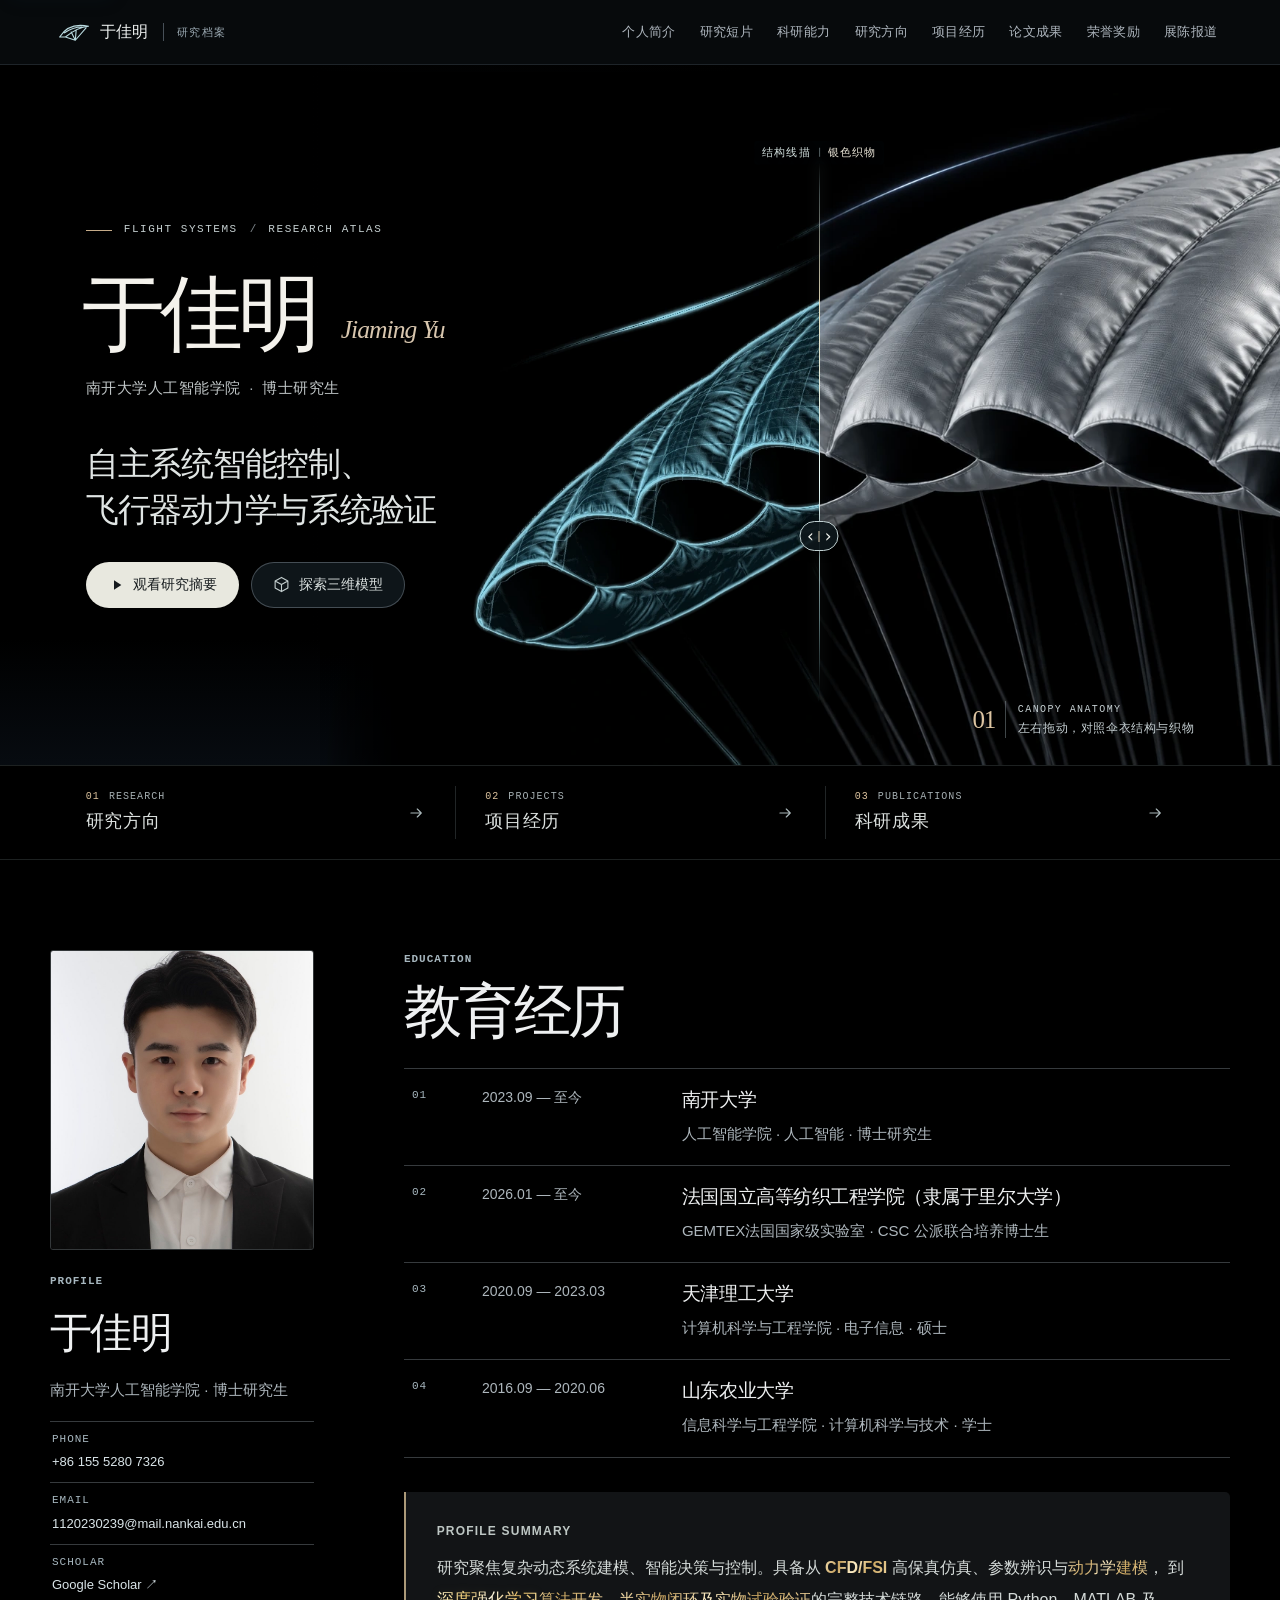
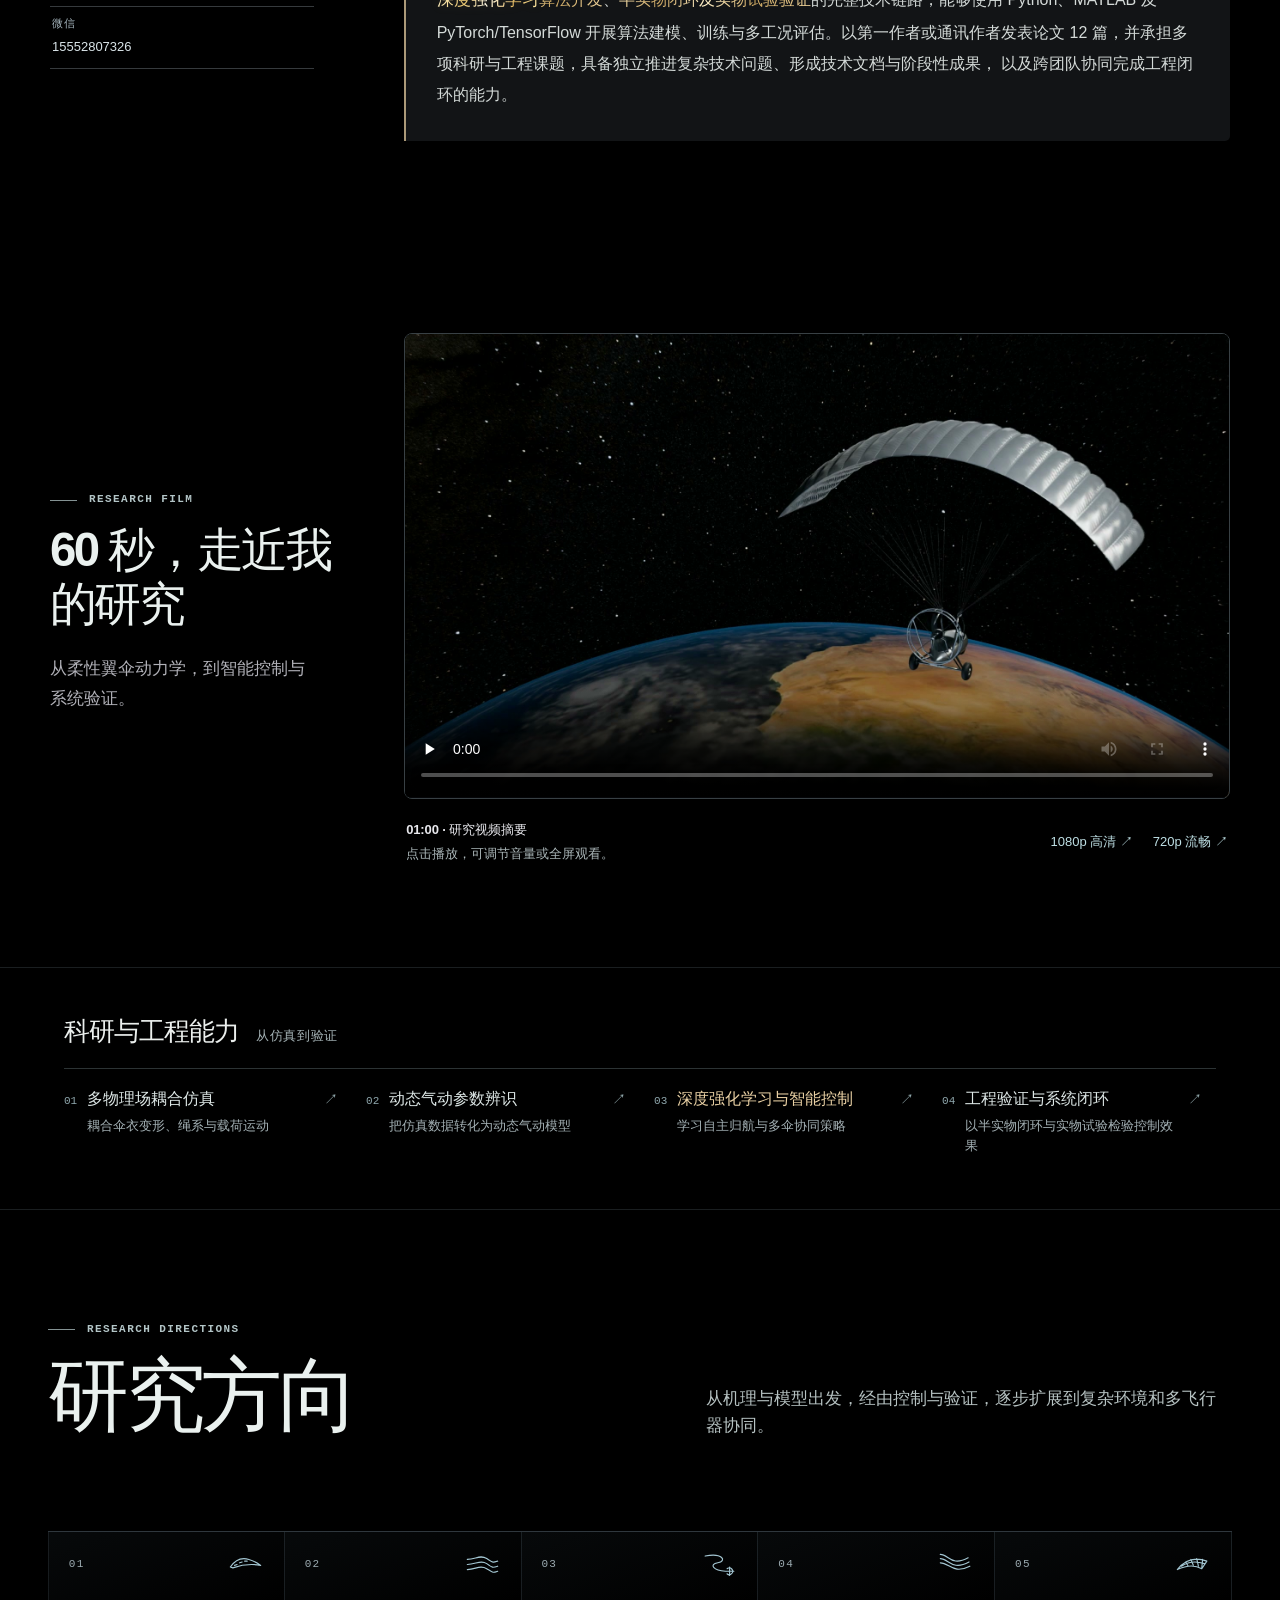
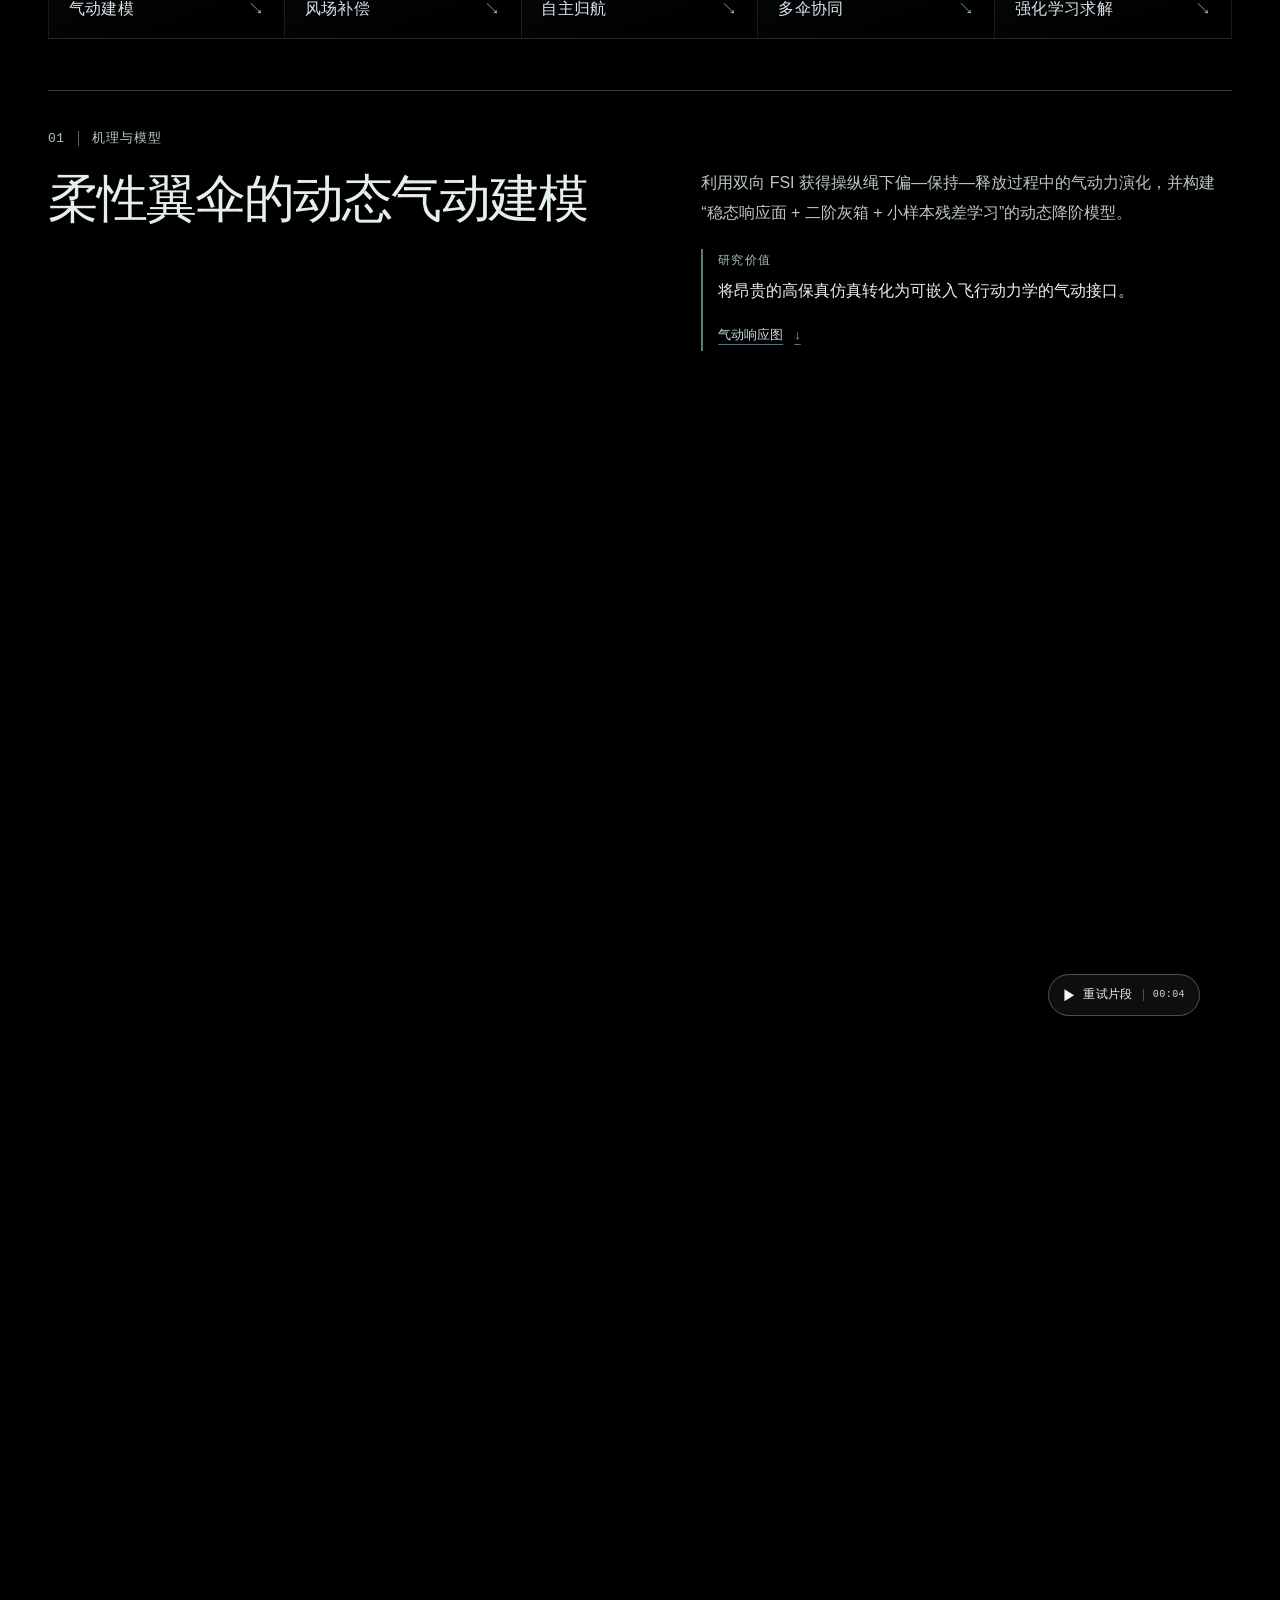
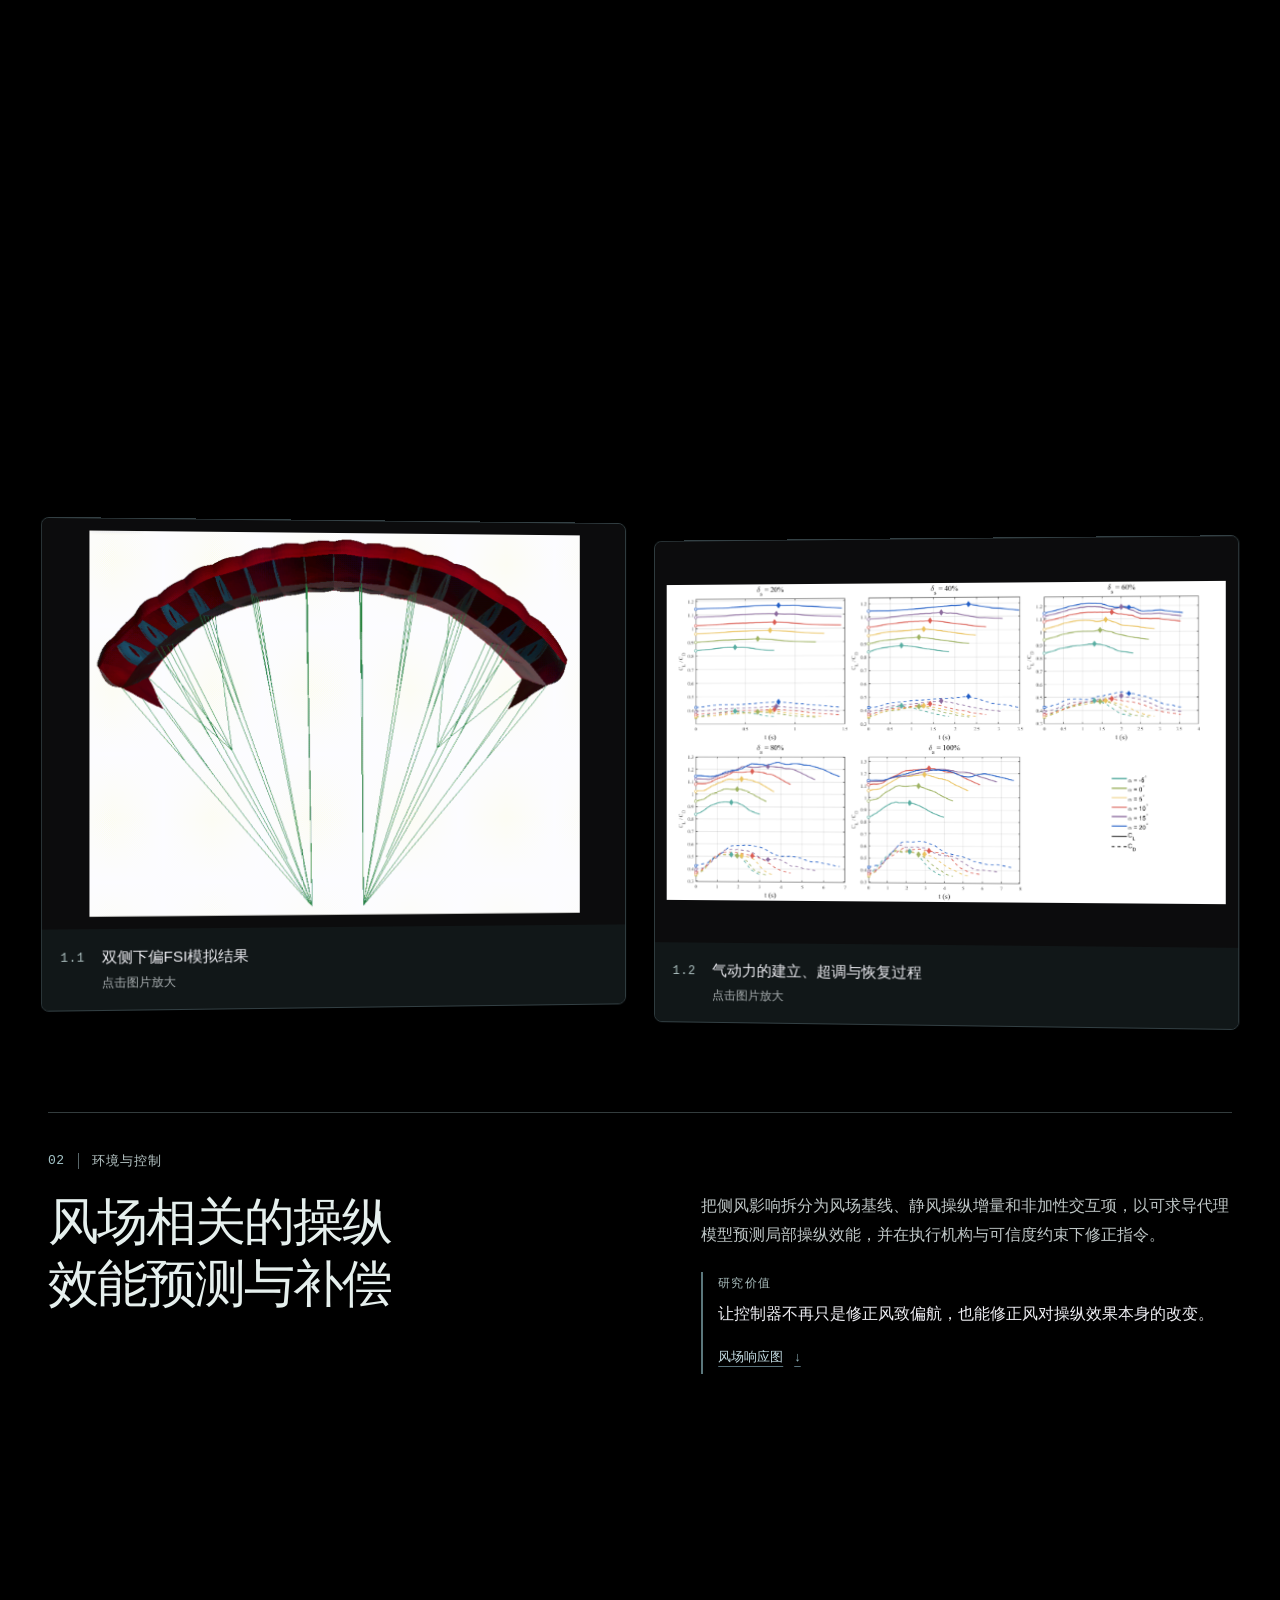
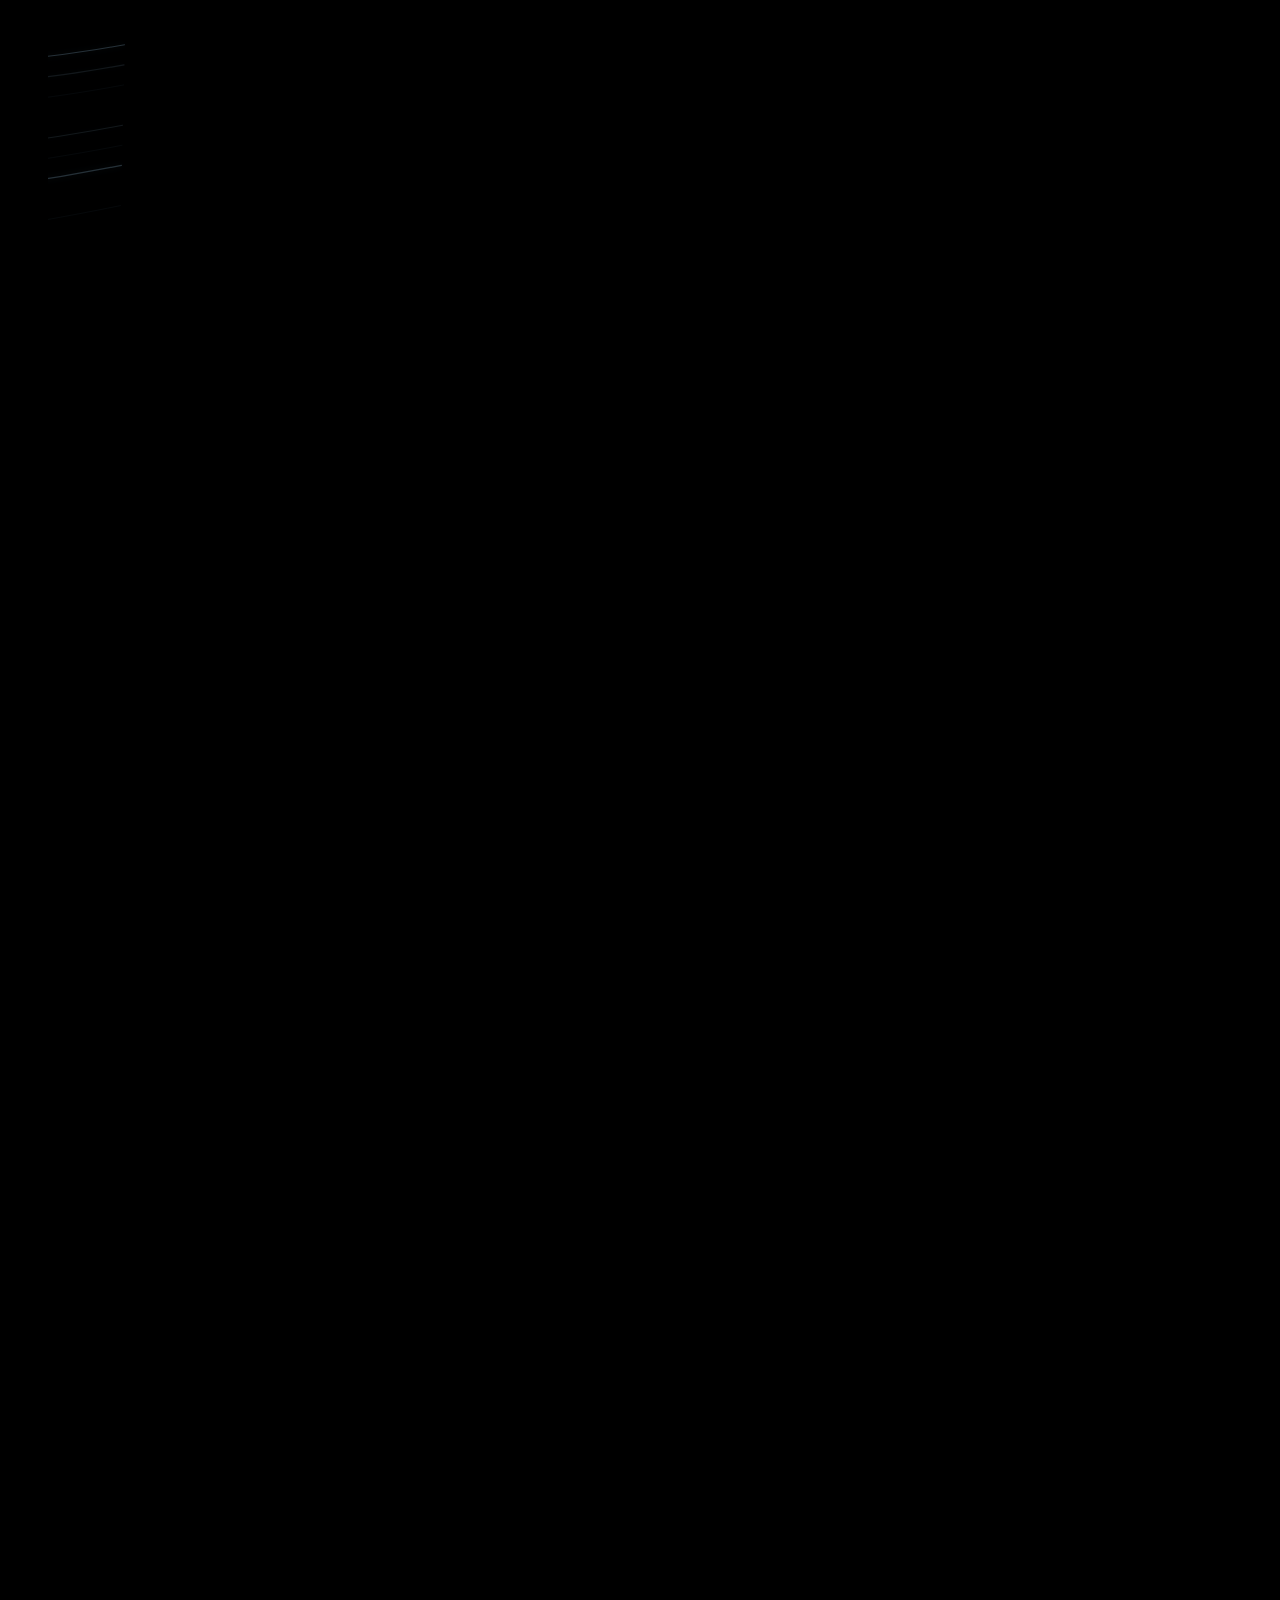
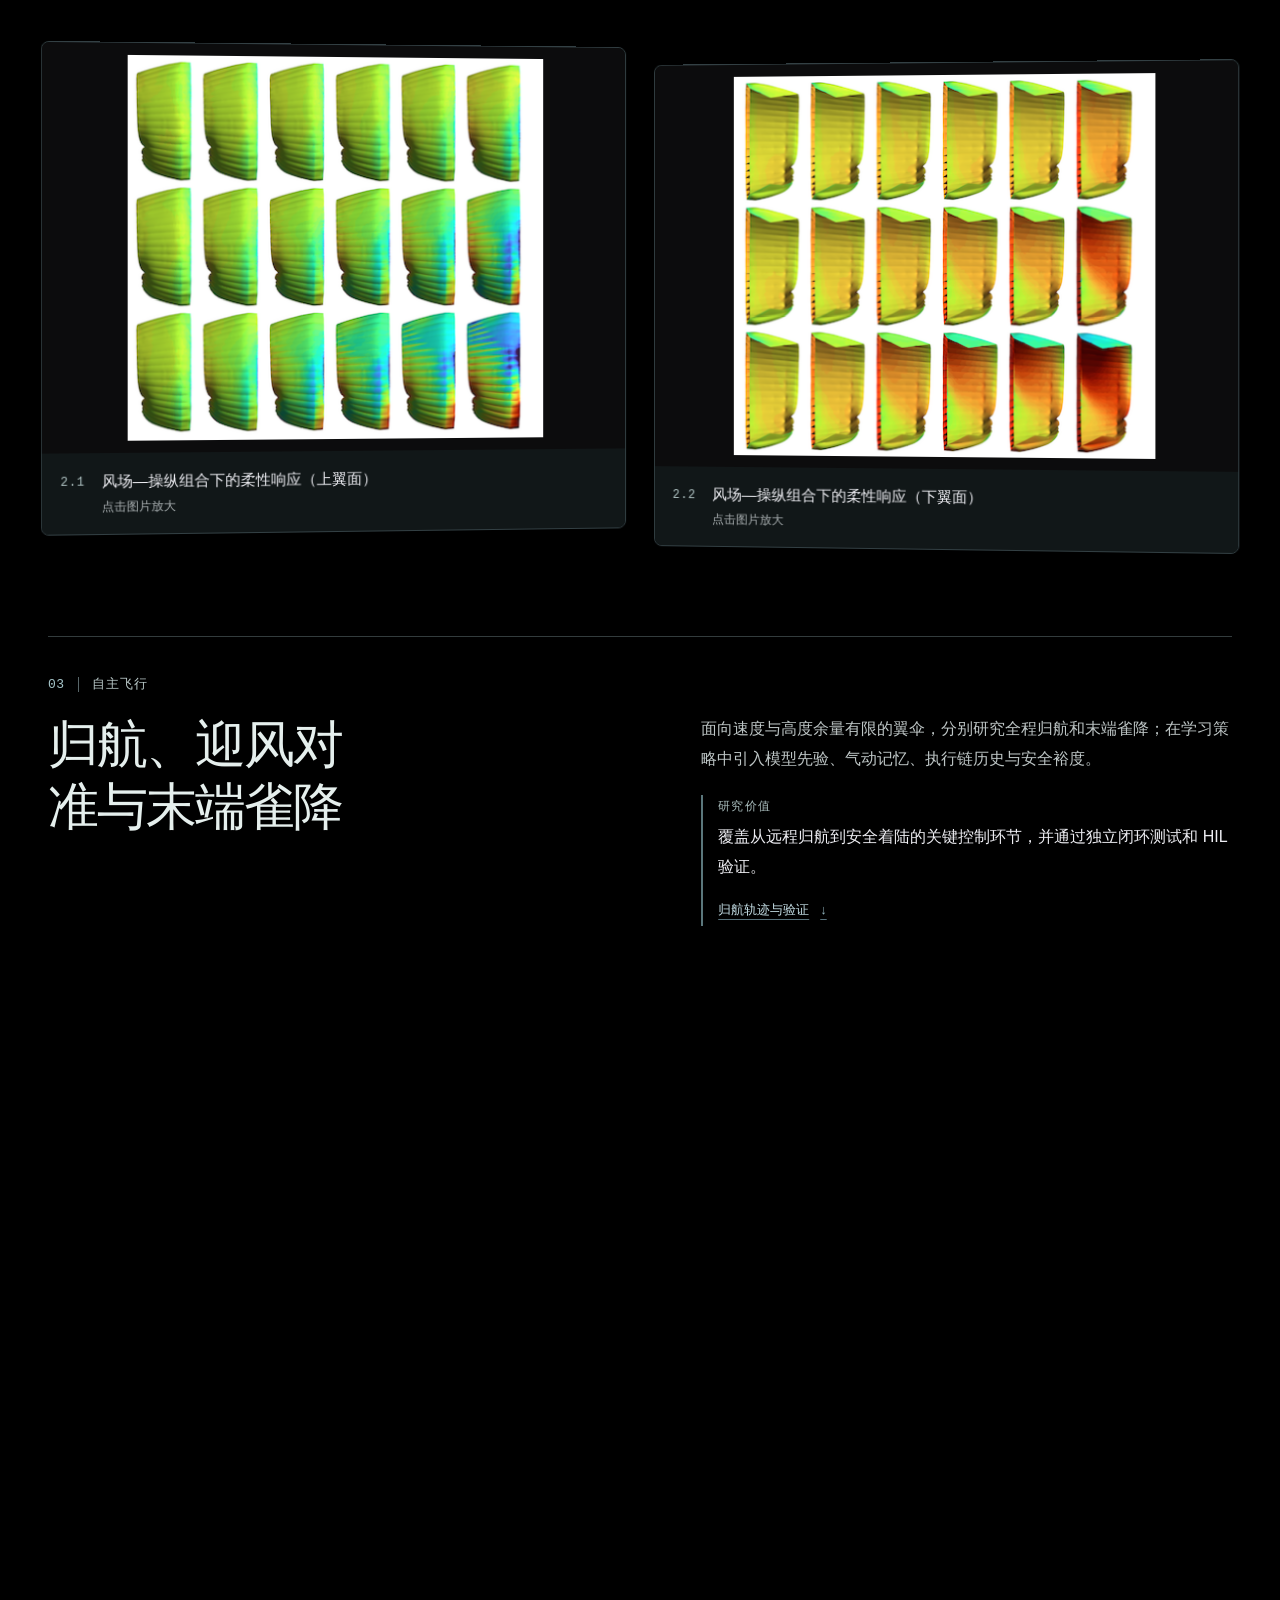
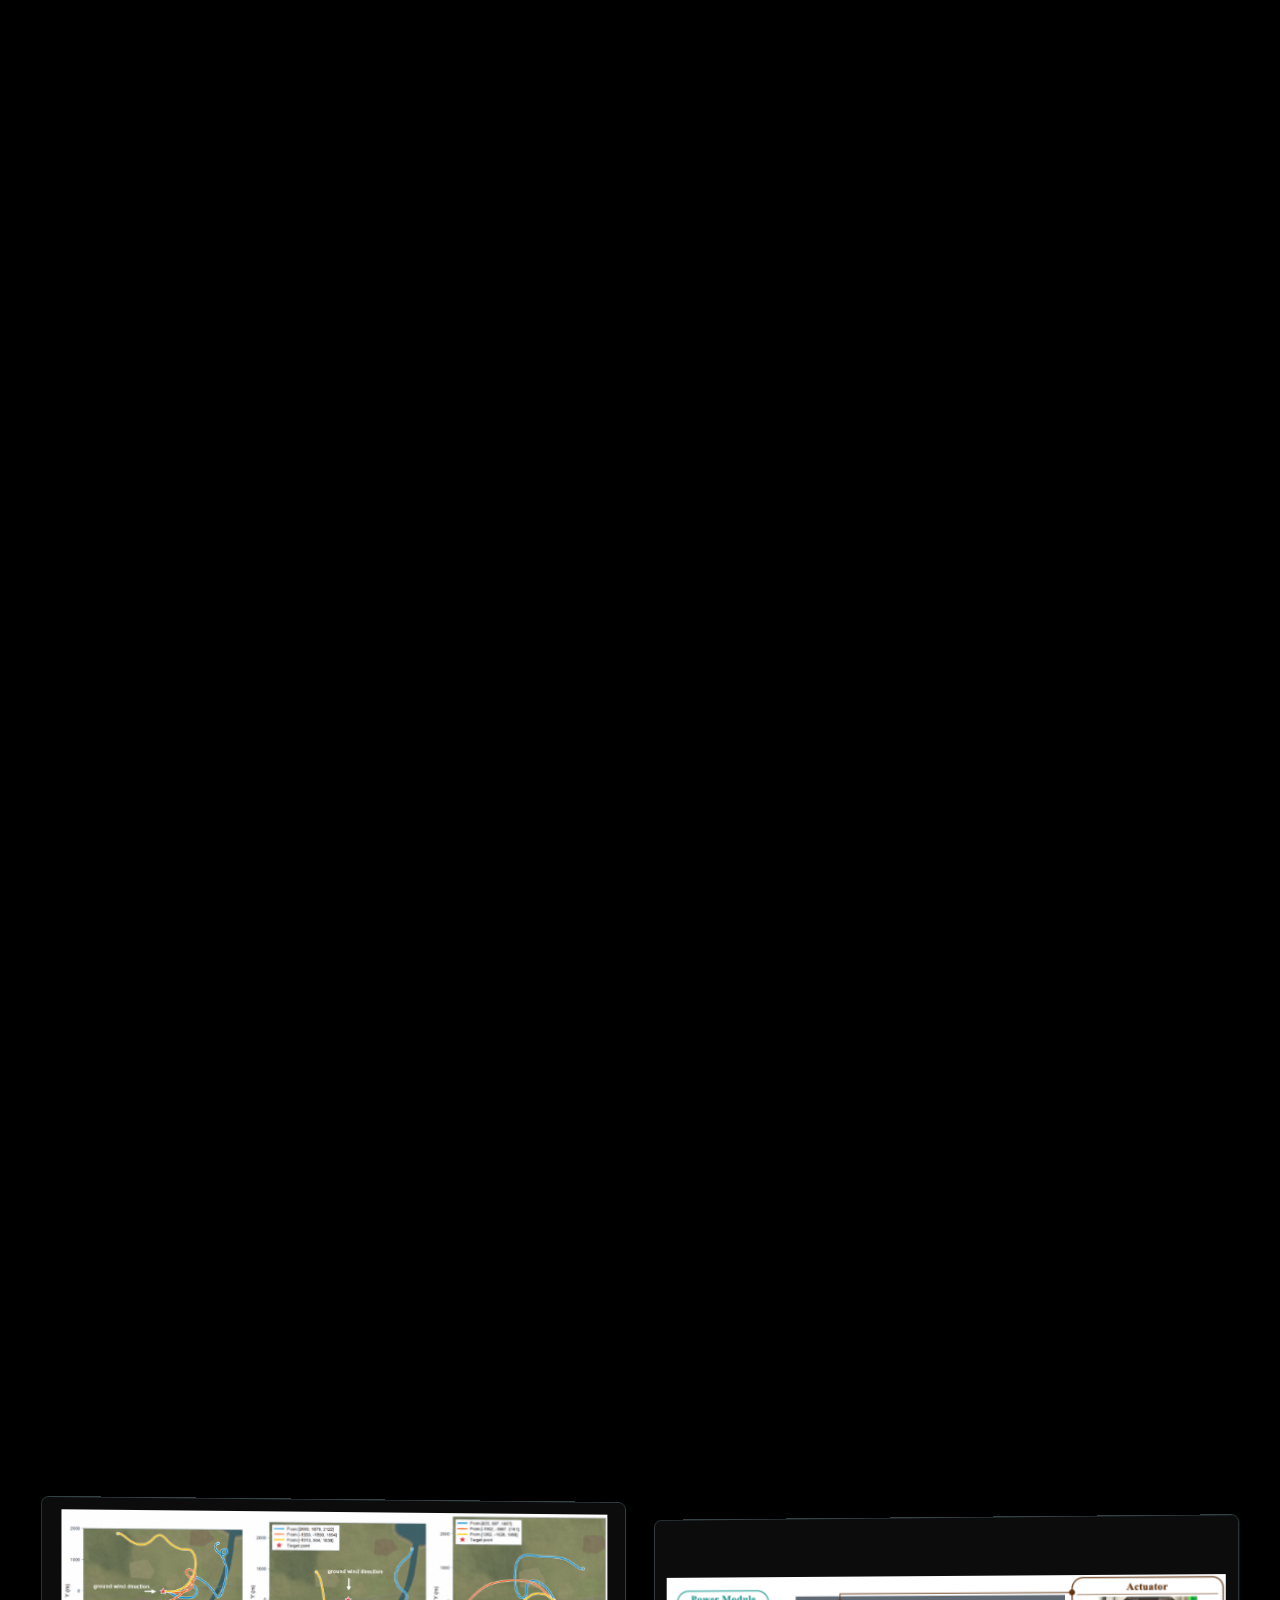
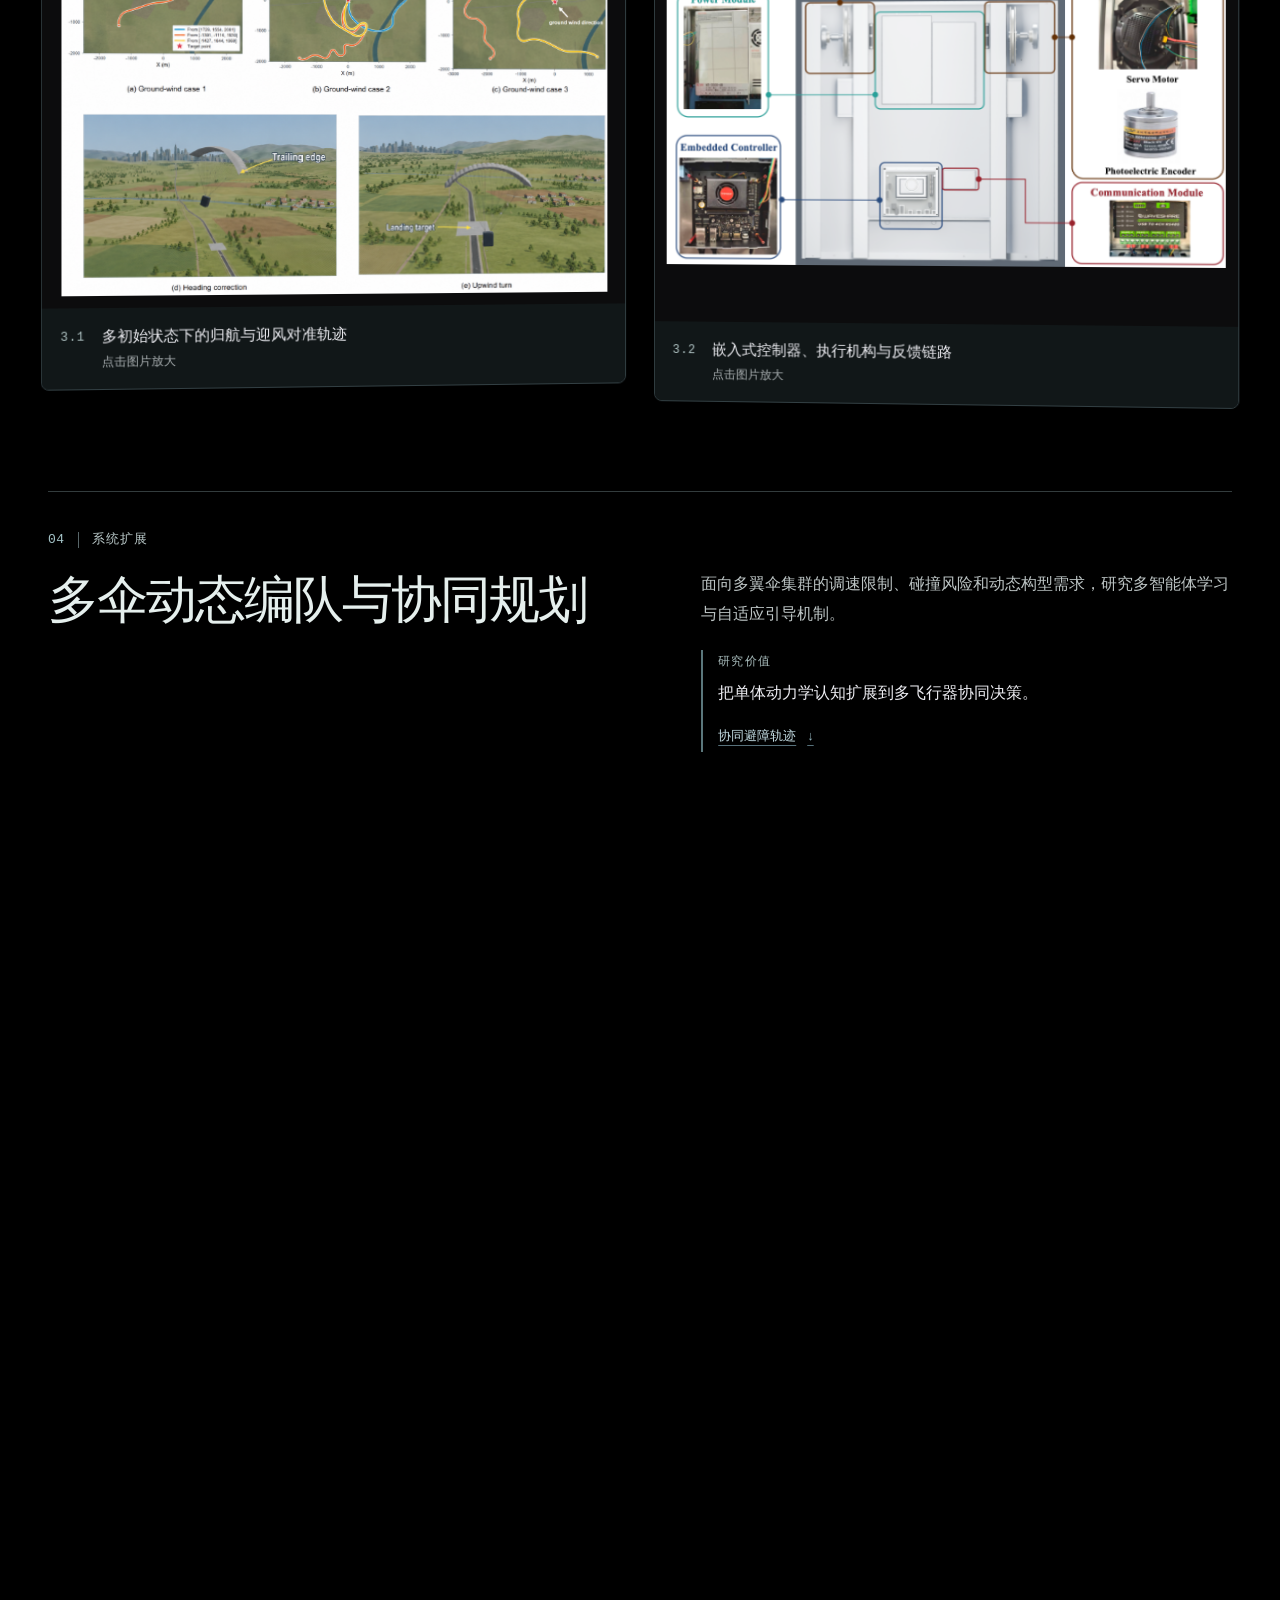
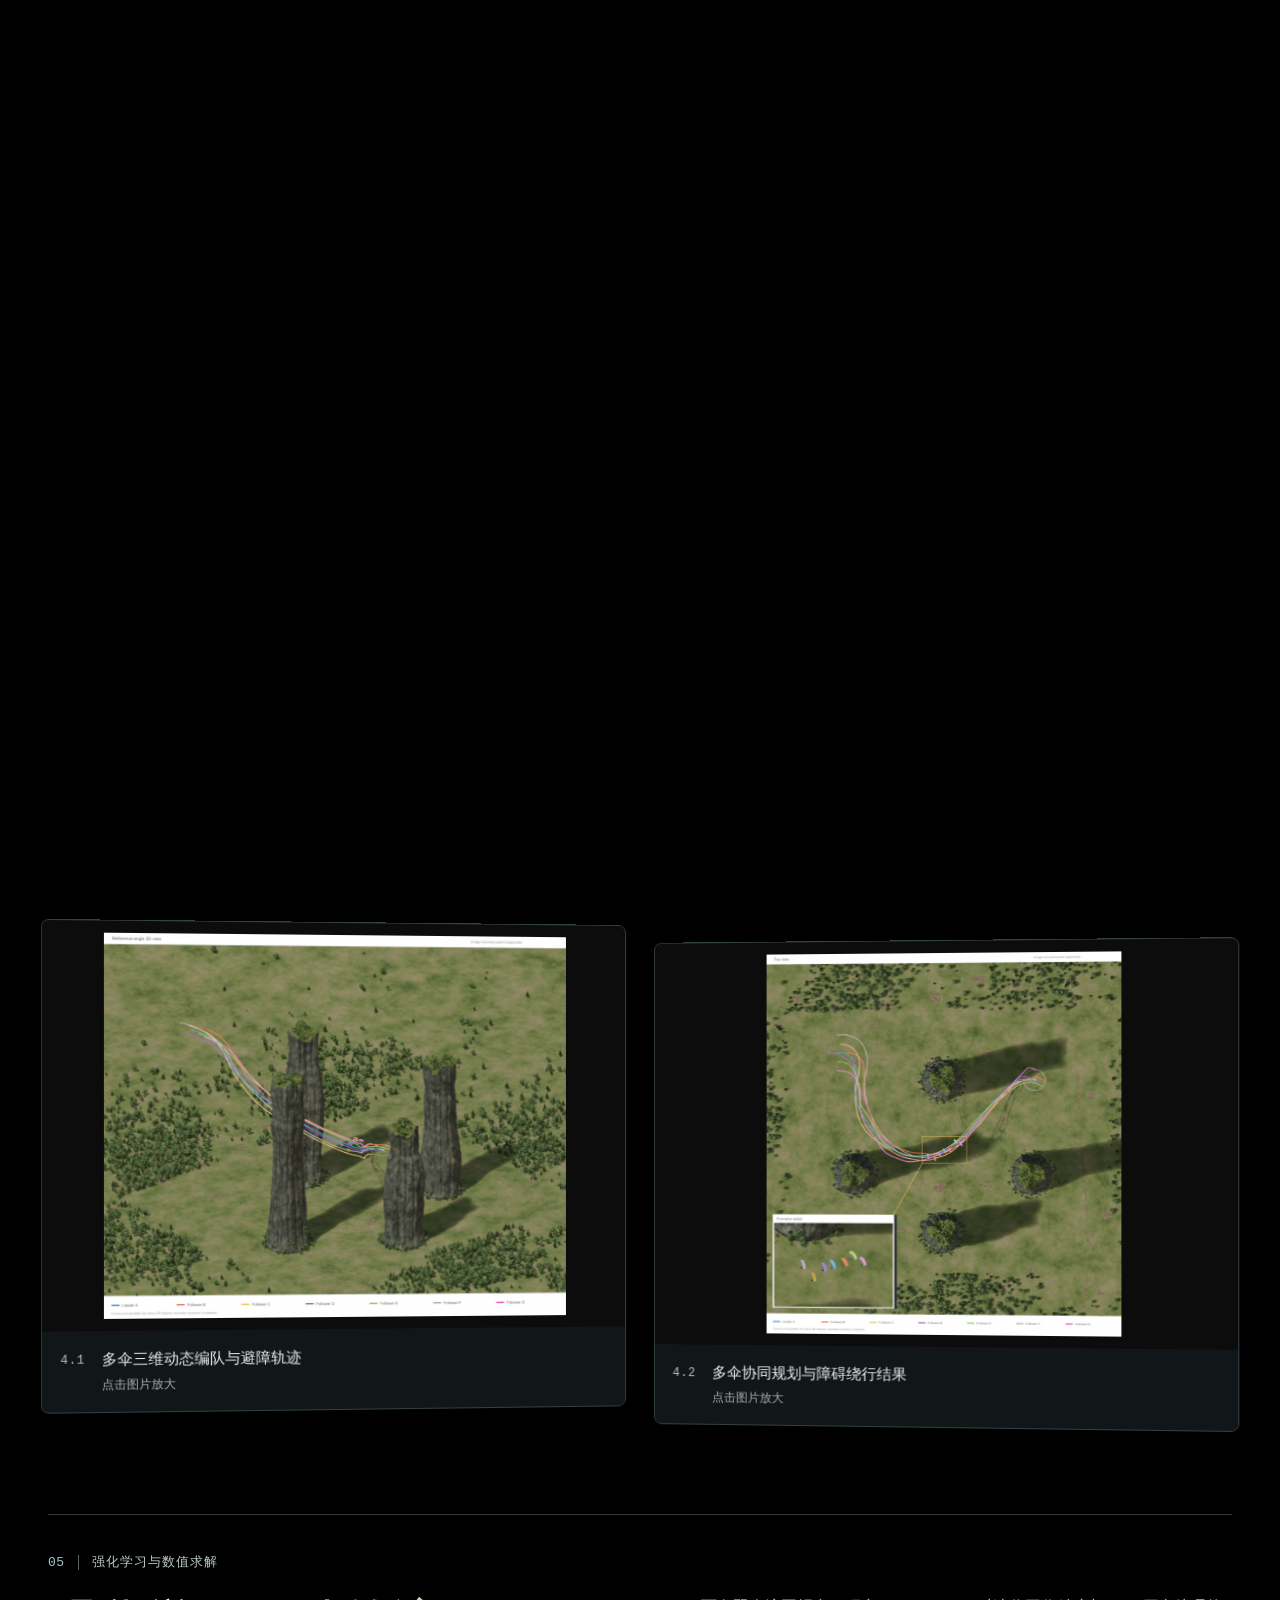
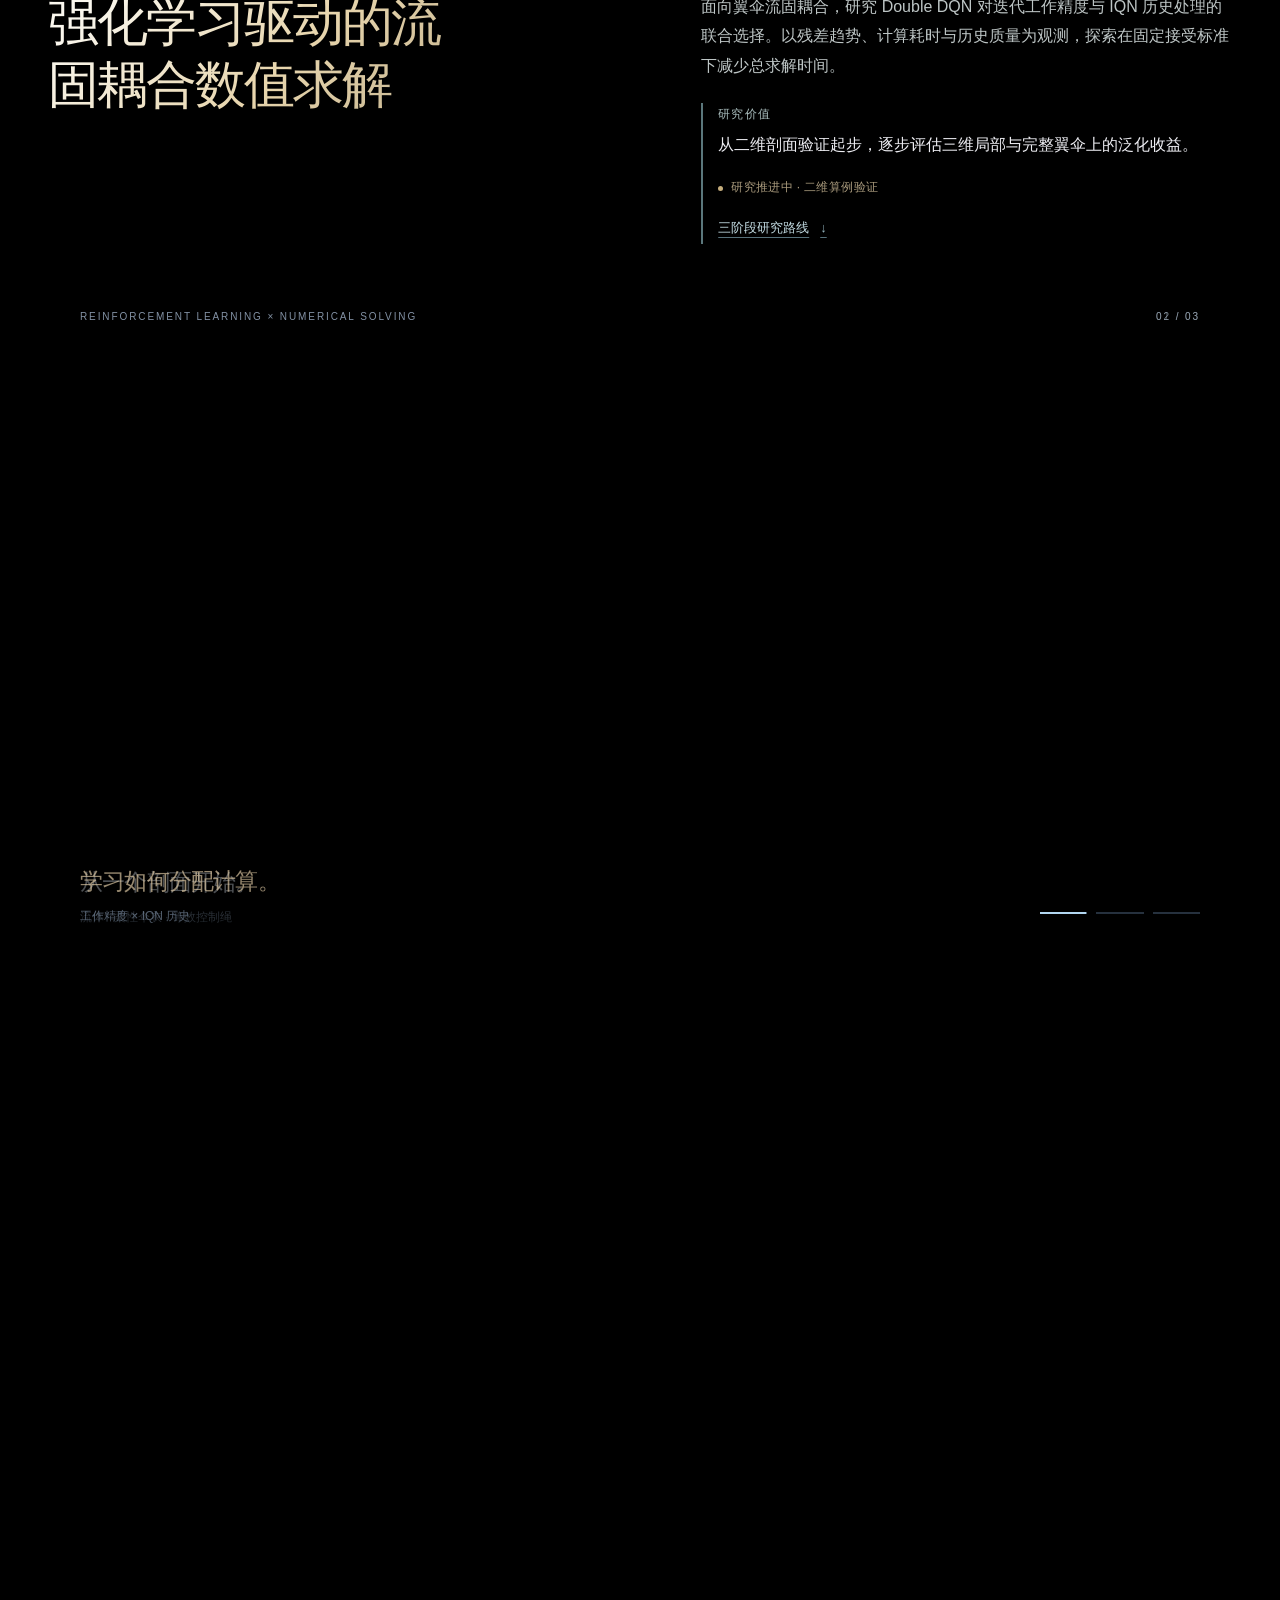
==== commit cdb77ed6: "Publish canopy and pressure studies with the V10 flight demo" ====
--- a/index.html
+++ b/index.html
@@ -1,5 +1,5 @@
 <!DOCTYPE html><html lang="zh-CN"><head><meta charSet="utf-8"/><meta name="viewport" content="width=device-width, initial-scale=1"/><link rel="stylesheet" href="/_next/static/css/index.BtVHpjn0.css" data-rsc-css-href="/_next/static/css/index.BtVHpjn0.css" data-precedence="vite-rsc/importer-resources"/><link rel="modulepreload" fetchPriority="low" href="/_next/static/chunks/index-DNTe-vWC.js"/><script src="/_next/static/chunks/rolldown-runtime-C60lm6uB.js" type="module" async=""></script><script src="/_next/static/chunks/framework-BgSIrAUN.js" type="module" async=""></script><link rel="modulepreload" href="/_next/static/chunks/layout-segment-context-DseZc95c.js" crossorigin=""/><link rel="modulepreload" href="/_next/static/chunks/image-D5PmTTCa.js" crossorigin=""/><link rel="modulepreload" href="/_next/static/chunks/ImageLightbox-oY9JKhID.js" crossorigin=""/><title>于佳明｜飞行器动力学、智能控制与系统验证</title><meta name="description" content="于佳明的个人学术主页：翼伞与柔性飞行器动力学、FSI、智能控制、深度强化学习与系统验证。"/><link rel="shortcut icon" href="/favicon.svg"/><link rel="icon" href="/favicon.svg"/><script>Object.assign(((self[Symbol.for("vinext.navigationRuntime")]??={bootstrap:{routeManifest:null},functions:{}}).bootstrap.rsc??={rsc:[]}),{params:{},nav:{"pathname":"/","searchParams":[]}})</script><link rel="modulepreload" href="/_next/static/chunks/index-DNTe-vWC.js" />
-<link rel="stylesheet" href="/media/research-summary.css" data-precedence="research-video" data-rsc-css-href="/media/research-summary.css"/><link rel="stylesheet" href="/media/apple-academic.css?v=63698e5882e3" data-precedence="apple-pro-0" data-rsc-css-href="/media/apple-academic.css?v=63698e5882e3"/><link rel="stylesheet" href="/media/apple-pro.css?v=9d0e987e98a1" data-precedence="apple-pro-1" data-rsc-css-href="/media/apple-pro.css?v=9d0e987e98a1"/><link rel="stylesheet" href="/media/apple-editorial.css?v=cff3c0ec613d" data-precedence="apple-pro-2" data-rsc-css-href="/media/apple-editorial.css?v=cff3c0ec613d"/><script type="module" src="/media/experience-controls.js?v=9f9e92f58736" async=""></script><link rel="stylesheet" href="/media/space-intro.css?v=c19e382f6b79" data-precedence="space-intro" data-rsc-css-href="/media/space-intro.css?v=c19e382f6b79"/><script src="/media/space-intro.js?v=d2dc92a6e7b4" async=""></script><link rel="stylesheet" href="/media/rl-solver-preview.css?v=20261030" data-precedence="rl-solver-preview" data-rsc-css-href="/media/rl-solver-preview.css?v=20261030"/><link rel="stylesheet" href="/media/atlas-hero.css?v=eea64e8c04" data-precedence="atlas-hero.css" data-rsc-css-href="/media/atlas-hero.css?v=eea64e8c04"/><link rel="stylesheet" href="/media/atlas-sections.css?v=1fc7d667c8" data-precedence="atlas-sections.css" data-rsc-css-href="/media/atlas-sections.css?v=1fc7d667c8"/><link rel="stylesheet" href="/media/atlas-shell.css?v=5d0f9a867d" data-precedence="atlas-shell.css" data-rsc-css-href="/media/atlas-shell.css?v=5d0f9a867d"/><script type="module" src="/media/atlas-shell.js?v=2d8170d5e1" async=""></script></head><body><style id="space-intro-critical">/* Inline critical paint: parsed before any homepage content or remote asset. */
+<link rel="stylesheet" href="/media/research-summary.css" data-precedence="research-video" data-rsc-css-href="/media/research-summary.css"/><link rel="stylesheet" href="/media/apple-academic.css?v=63698e5882e3" data-precedence="apple-pro-0" data-rsc-css-href="/media/apple-academic.css?v=63698e5882e3"/><link rel="stylesheet" href="/media/apple-pro.css?v=9d0e987e98a1" data-precedence="apple-pro-1" data-rsc-css-href="/media/apple-pro.css?v=9d0e987e98a1"/><link rel="stylesheet" href="/media/apple-editorial.css?v=cff3c0ec613d" data-precedence="apple-pro-2" data-rsc-css-href="/media/apple-editorial.css?v=cff3c0ec613d"/><script type="module" src="/media/experience-controls.js?v=9f9e92f58736" async=""></script><link rel="stylesheet" href="/media/space-intro.css?v=c19e382f6b79" data-precedence="space-intro" data-rsc-css-href="/media/space-intro.css?v=c19e382f6b79"/><script src="/media/space-intro.js?v=d2dc92a6e7b4" async=""></script><link rel="stylesheet" href="/media/rl-solver-preview.css?v=20261030" data-precedence="rl-solver-preview" data-rsc-css-href="/media/rl-solver-preview.css?v=20261030"/><link rel="stylesheet" href="/media/atlas-hero.css?v=eea64e8c04" data-precedence="atlas-hero.css" data-rsc-css-href="/media/atlas-hero.css?v=eea64e8c04"/><link rel="stylesheet" href="/media/atlas-sections.css?v=1fc7d667c8" data-precedence="atlas-sections.css" data-rsc-css-href="/media/atlas-sections.css?v=1fc7d667c8"/><link rel="stylesheet" href="/media/atlas-shell.css?v=5d0f9a867d" data-precedence="atlas-shell.css" data-rsc-css-href="/media/atlas-shell.css?v=5d0f9a867d"/><script type="module" src="/media/atlas-shell.js?v=2d8170d5e1" async=""></script><link rel="stylesheet" href="/media/wing-study.css?v=a73e342422e0" data-precedence="wing-study.css" data-rsc-css-href="/media/wing-study.css?v=a73e342422e0"/><script type="module" src="/media/wing-study.js?v=c65ff6769dce" async=""></script><link rel="stylesheet" href="/media/pressure-study.css?v=57c8b1886626" data-precedence="pressure-study.css" data-rsc-css-href="/media/pressure-study.css?v=57c8b1886626"/><script type="module" src="/media/pressure-study.js?v=525313b76196" async=""></script><link rel="stylesheet" href="/media/fabric-flight.css?v=63a86fcd5988" data-precedence="fabric-flight.css" data-rsc-css-href="/media/fabric-flight.css?v=63a86fcd5988"/><script type="module" src="/media/fabric-flight.js?v=e20519f08f67" async=""></script></head><body><style id="space-intro-critical">/* Inline critical paint: parsed before any homepage content or remote asset. */
 html,body{background:#02040a;overflow:hidden}
 #top{visibility:hidden!important}
 #space-intro-gate{display:grid!important;place-items:center;position:fixed;inset:0;z-index:22000;overflow:hidden;background:radial-gradient(ellipse at 50% 40%,#101b2b 0,#050912 46%,#02040a 80%);color:#d9e5f4;font-family:-apple-system,BlinkMacSystemFont,"PingFang SC",sans-serif}
@@ -58,4 +58,4 @@
   reduced.addEventListener('change',preference);forced.addEventListener('change',preference);
   addEventListener('pagehide',()=>gate.release('navigation'),{once:true});
 })();
-</script><div id="space-intro-gate" style="display:none" class="space-intro-gate"><div class="space-boot-message" role="status" aria-label="正在准备星际旅程"></div><button id="space-intro-boot-skip" type="button">跳过动画</button></div><noscript><style>#space-intro-critical{} html,body{overflow:visible!important} #top{visibility:visible!important} #space-intro-gate{display:none!important}</style></noscript><main id="top"><a class="skip-link" href="#main-content">跳到主要内容</a><header class="site-header atlas-header"><a class="wordmark atlas-brand" href="#top" aria-label="于佳明，返回首页"><svg viewBox="0 0 40 32" fill="none" stroke="currentColor" stroke-width="1.35" stroke-linecap="round" stroke-linejoin="round" aria-hidden="true" focusable="false"><path d="M2 22Q13 4 37 9Q24 10 9 22L2 22ZM8 17Q18 10 29 10M9 22l12 4 13-15M16 16l5 10M22 14l-1 12"></path></svg><span>于佳明</span><span class="atlas-brand-note">研究档案</span></a><button type="button" class="atlas-nav-toggle" aria-expanded="false" aria-controls="atlas-primary-links"><span>目录</span><i aria-hidden="true"></i></button><nav id="atlas-primary-links" aria-label="主要导航"><a href="#main-content">个人简介</a><a href="#research-summary">研究短片</a><a href="#capabilities">科研能力</a><a href="#research">研究方向</a><a href="#experience">项目经历</a><a href="#publications">论文成果</a><a href="#honors">荣誉奖励</a><a href="#recognition">展陈报道</a></nav></header><section id="pro-intro" class="pro-intro atlas-hero" aria-labelledby="atlas-name"><div class="atlas-hero-plate"><div class="atlas-cover-art" aria-hidden="true"><img src="/media/atlas-canopy.webp" alt="" width="1672" height="941" decoding="async" fetchpriority="high"/></div><div class="atlas-hero-inner"><div class="atlas-hero-copy"><p class="atlas-overline" lang="en"><span aria-hidden="true"></span>FLIGHT SYSTEMS<i aria-hidden="true">/</i>RESEARCH ATLAS</p><div class="atlas-identity"><h1 id="atlas-name">于佳明</h1><span class="atlas-signature" lang="en">Jiaming Yu</span></div><p class="atlas-affiliation">南开大学人工智能学院<span aria-hidden="true">·</span>博士研究生</p><h2 class="atlas-theme"><span>自主系统智能控制、</span><span>飞行器动力学与系统验证</span></h2><div class="atlas-cover-actions"><a class="atlas-cover-film" href="#research-summary"><svg class="" viewBox="0 0 24 24" width="20" height="20" fill="none" stroke="currentColor" stroke-width="1.55" stroke-linecap="round" stroke-linejoin="round" aria-hidden="true" focusable="false"><path d="m9 5 11 7-11 7z" fill="currentColor" stroke="none"></path></svg>观看研究摘要</a><button class="atlas-cover-model" type="button" data-atlas-model-open="" aria-haspopup="dialog" aria-controls="atlas-model-dialog"><svg class="" viewBox="0 0 24 24" width="20" height="20" fill="none" stroke="currentColor" stroke-width="1.55" stroke-linecap="round" stroke-linejoin="round" aria-hidden="true" focusable="false"><path d="m12 2 9 5v10l-9 5-9-5V7l9-5Zm-9 5 9 5 9-5m-9 5v10"></path></svg>探索三维模型</button></div></div><div class="atlas-plate-legend" aria-hidden="true"><span class="atlas-legend-mark">01</span><div><span lang="en">CANOPY STUDY</span><span>柔性翼伞 · 伞衣前缘</span></div></div></div></div><nav class="atlas-hero-index" aria-label="主页精选章节"><div class="atlas-index-inner"><a class="atlas-route" href="#research"><span class="atlas-route-meta" aria-hidden="true"><b>01</b>RESEARCH</span><span class="atlas-route-label">研究方向</span><svg class="atlas-route-arrow" viewBox="0 0 24 24" width="20" height="20" fill="none" stroke="currentColor" stroke-width="1.55" stroke-linecap="round" stroke-linejoin="round" aria-hidden="true" focusable="false"><path d="M5 12h13m-5-5 5 5-5 5"></path></svg></a><a class="atlas-route" href="#experience"><span class="atlas-route-meta" aria-hidden="true"><b>02</b>PROJECTS</span><span class="atlas-route-label">项目经历</span><svg class="atlas-route-arrow" viewBox="0 0 24 24" width="20" height="20" fill="none" stroke="currentColor" stroke-width="1.55" stroke-linecap="round" stroke-linejoin="round" aria-hidden="true" focusable="false"><path d="M5 12h13m-5-5 5 5-5 5"></path></svg></a><a class="atlas-route" href="#publications"><span class="atlas-route-meta" aria-hidden="true"><b>03</b>PUBLICATIONS</span><span class="atlas-route-label">科研成果</span><svg class="atlas-route-arrow" viewBox="0 0 24 24" width="20" height="20" fill="none" stroke="currentColor" stroke-width="1.55" stroke-linecap="round" stroke-linejoin="round" aria-hidden="true" focusable="false"><path d="M5 12h13m-5-5 5 5-5 5"></path></svg></a></div></nav><dialog id="atlas-model-dialog" class="atlas-model-dialog" aria-labelledby="atlas-model-title"><div class="atlas-dialog-head"><div><span lang="en">MODEL VIEWER</span><h2 id="atlas-model-title">翼伞三维观察</h2></div><button type="button" data-atlas-model-close="" aria-label="关闭三维观察"><svg class="" viewBox="0 0 24 24" width="20" height="20" fill="none" stroke="currentColor" stroke-width="1.55" stroke-linecap="round" stroke-linejoin="round" aria-hidden="true" focusable="false"><path d="m6 6 12 12M18 6 6 18"></path></svg></button></div><iframe id="parafoil-stage-frame" data-src="/media/parafoil-stage.html" title="钛银翼伞三维外观展示" referrerpolicy="same-origin"></iframe></dialog></section><section class="hero shell" id="main-content"><aside class="profile-card"><div class="portrait-wrap"><img src="/profile.jpg" alt="于佳明证件照" width="1000" height="1500" loading="eager" fetchPriority="high" decoding="async" class="portrait" data-nimg="1"/></div><p class="eyebrow">PROFILE</p><h2 class="atlas-profile-name">于佳明</h2><p class="role">南开大学人工智能学院 · 博士研究生</p><div class="contact-list" aria-label="联系方式"><a href="tel:+8615552807326"><span>PHONE</span><strong>+86 155 5280 7326</strong></a><a href="mailto:1120230239@mail.nankai.edu.cn"><span>EMAIL</span><strong>1120230239@mail.nankai.edu.cn</strong></a><a href="https://scholar.google.com.hk/citations?hl=zh-CN&amp;user=RcOmbnUAAAAJ&amp;view_op=list_works" target="_blank" rel="noreferrer"><span>SCHOLAR</span><strong>Google Scholar ↗</strong></a><div class="contact-item" aria-label="微信：15552807326"><span>微信</span><strong>15552807326</strong></div></div></aside><div class="hero-education"><div class="hero-education-heading"><div><p class="kicker">EDUCATION</p><h2>教育经历</h2></div></div><div class="hero-education-list"><article class="hero-education-item"><span class="education-index">01</span><time>2023.09 — 至今</time><div><h3>南开大学</h3><p>人工智能学院 · 人工智能 · 博士研究生</p></div></article><article class="hero-education-item"><span class="education-index">02</span><time>2026.01 — 至今</time><div><h3>法国国立高等纺织工程学院（隶属于里尔大学）</h3><p>GEMTEX法国国家级实验室 · CSC 公派联合培养博士生</p></div></article><article class="hero-education-item"><span class="education-index">03</span><time>2020.09 — 2023.03</time><div><h3>天津理工大学</h3><p>计算机科学与工程学院 · 电子信息 · 硕士</p></div></article><article class="hero-education-item"><span class="education-index">04</span><time>2016.09 — 2020.06</time><div><h3>山东农业大学</h3><p>信息科学与工程学院 · 计算机科学与技术 · 学士</p></div></article></div><div class="hero-summary"><p class="section-label">PROFILE SUMMARY</p><p>研究聚焦复杂动态系统建模、智能决策与控制。具备从 <span class="summary-metal">CFD/FSI</span> 高保真仿真、参数辨识与<span class="summary-metal">动力学建模</span>， 到<span class="summary-metal"><strong class="summary-metal-focus">深度强化学习</strong>算法开发</span>、<span class="summary-metal">半实物闭环及实物试验验证</span>的完整技术链路，能够使用 Python、MATLAB 及 PyTorch/TensorFlow 开展算法建模、训练与多工况评估。以第一作者或通讯作者发表论文 12 篇，并承担多项科研与工程课题，具备独立推进复杂技术问题、形成技术文档与阶段性成果， 以及跨团队协同完成工程闭环的能力。</p></div></div></section><section class="section shell research-film-section" id="research-summary" aria-labelledby="research-summary-heading"><div class="section-heading"><div><p class="section-label">RESEARCH FILM</p><h2 id="research-summary-heading">60 秒，走近我的研究</h2></div><p>从柔性翼伞动力学，到智能控制与系统验证。</p></div><figure class="research-film"><div class="research-film-player"><video id="research-summary-video" controls="" playsinline="" preload="none" width="1920" height="1080" poster="/media/research-summary-poster.jpg" aria-label="于佳明研究视频摘要，60秒" aria-describedby="research-film-help"><source src="/media/research-summary-720p.mp4" type="video/mp4" media="(max-width: 767px)"/><source src="/media/research-summary-1080p.mp4" type="video/mp4"/>您的浏览器不支持内嵌视频，请使用下方链接打开视频。</video></div><figcaption class="research-film-caption"><div><span class="research-film-duration">01:00 · 研究视频摘要</span><p id="research-film-help">点击播放，可调节音量或全屏观看。</p></div><div class="research-film-links" aria-label="直接打开视频"><a href="/media/research-summary-1080p.mp4" target="_blank" rel="noopener noreferrer">1080p 高清 ↗</a><a href="/media/research-summary-720p.mp4" target="_blank" rel="noopener noreferrer">720p 流畅 ↗</a></div></figcaption></figure></section><section class="section atlas-capabilities" id="capabilities" aria-labelledby="atlas-cap-title"><div class="atlas-cap-inner"><div class="atlas-cap-heading"><h2 id="atlas-cap-title">科研与工程能力</h2><p>从仿真到验证</p></div><ol class="atlas-cap-route"><li><a href="#research-aero-evidence"><span class="atlas-cap-no" aria-hidden="true">01</span><span class="atlas-cap-text"><strong>多物理场耦合仿真</strong><small>耦合伞衣变形、绳系与载荷运动</small></span><i aria-hidden="true">↗</i></a></li><li><a href="#atlas-force-response"><span class="atlas-cap-no" aria-hidden="true">02</span><span class="atlas-cap-text"><strong>动态气动参数辨识</strong><small>把仿真数据转化为动态气动模型</small></span><i aria-hidden="true">↗</i></a></li><li><a href="#research-landing"><span class="atlas-cap-no" aria-hidden="true">03</span><span class="atlas-cap-text"><strong>深度强化学习与智能控制</strong><small>学习自主归航与多伞协同策略</small></span><i aria-hidden="true">↗</i></a></li><li><a href="#atlas-hil-chain"><span class="atlas-cap-no" aria-hidden="true">04</span><span class="atlas-cap-text"><strong>工程验证与系统闭环</strong><small>以半实物闭环与实物试验检验控制效果</small></span><i aria-hidden="true">↗</i></a></li></ol></div></section><section class="section section-tint" id="research"><div class="shell"><div class="section-heading"><div><p class="section-label">RESEARCH DIRECTIONS</p><h2>研究方向</h2></div><p>从机理与模型出发，经由控制与验证，逐步扩展到复杂环境和多飞行器协同。</p><nav class="atlas-research-index" aria-label="研究方向章节目录"><a href="#research-aero"><span class="atlas-ch-meta"><span>01</span><svg viewBox="0 0 40 32" fill="none" stroke="currentColor" stroke-width="1.35" stroke-linecap="round" stroke-linejoin="round" aria-hidden="true" focusable="false"><path d="M2 19 Q11 6 24 10 Q31 12 38 17 Q22 14 5 20 Z M7 17 L10 16 M13 14 L16 13 M19 12 L22 12"></path></svg></span><span class="atlas-ch-label">气动建模<i aria-hidden="true">↘</i></span></a><a href="#research-wind"><span class="atlas-ch-meta"><span>02</span><svg viewBox="0 0 40 32" fill="none" stroke="currentColor" stroke-width="1.35" stroke-linecap="round" stroke-linejoin="round" aria-hidden="true" focusable="false"><path d="M2 10C12 10 17 4 25 9S32 14 38 12M2 16C12 16 18 10 25 15S32 20 38 18M2 22C12 22 17 16 25 21S32 26 38 24"></path></svg></span><span class="atlas-ch-label">风场补偿<i aria-hidden="true">↘</i></span></a><a href="#research-landing"><span class="atlas-ch-meta"><span>03</span><svg viewBox="0 0 40 32" fill="none" stroke="currentColor" stroke-width="1.35" stroke-linecap="round" stroke-linejoin="round" aria-hidden="true" focusable="false"><path d="M3 6C24 2 29 12 18 14S13 23 27 24M32 19v10m-5-5h10M29 21a4 4 0 1 1-.1 6"></path></svg></span><span class="atlas-ch-label">自主归航<i aria-hidden="true">↘</i></span></a><a href="#research-formation"><span class="atlas-ch-meta"><span>04</span><svg viewBox="0 0 40 32" fill="none" stroke="currentColor" stroke-width="1.35" stroke-linecap="round" stroke-linejoin="round" aria-hidden="true" focusable="false"><path d="M2 9C12 9 16 24 36 13M2 14C13 14 17 28 37 18M2 4C12 4 15 19 35 8"></path></svg></span><span class="atlas-ch-label">多伞协同<i aria-hidden="true">↘</i></span></a><a href="#research-solver"><span class="atlas-ch-meta"><span>05</span><svg viewBox="0 0 40 32" fill="none" stroke="currentColor" stroke-width="1.35" stroke-linecap="round" stroke-linejoin="round" aria-hidden="true" focusable="false"><path d="M2 22Q16 4 37 12L31 21Q19 14 2 22ZM7 18Q19 10 34 15M12 13l3 5m3-8 3 7m4-8 2 9m5-8-1 10"></path></svg></span><span class="atlas-ch-label">强化学习求解<i aria-hidden="true">↘</i></span></a></nav></div><div class="direction-list"><article class="direction-card" id="research-aero"><div class="direction-copy"><div class="direction-meta"><span>0<!-- -->1</span><strong>机理与模型</strong></div><h3>柔性翼伞的动态气动建模</h3><p>利用双向 FSI 获得操纵绳下偏—保持—释放过程中的气动力演化，并构建“稳态响应面 + 二阶灰箱 + 小样本残差学习”的动态降阶模型。</p><div class="direction-value"><span>研究价值</span>将昂贵的高保真仿真转化为可嵌入飞行动力学的气动接口。<a class="atlas-evidence-jump" href="#research-aero-evidence">气动响应图<i aria-hidden="true">↓</i></a></div></div><figure class="research-concept" data-research-motion="fabric" id="research-motion-fabric"><div class="research-motion-viewport"><img src="/media/concept-dynamics.png" alt="柔性伞衣与气动作用的概念视觉" width="1672" height="941" loading="lazy" decoding="async"/><iframe class="research-camera-frame" src="/media/research-camera.html?shot=fabric&amp;v=9980f2286f0e" title="随滚动从伞衣表面拉远的三维镜头" loading="lazy" tabIndex="-1" referrerpolicy="same-origin"></iframe></div></figure><div class="direction-gallery" id="research-aero-evidence"><figure><div class="direction-image-wrap"><button type="button" class="image-lightbox-trigger direction-image-link" aria-haspopup="dialog" aria-controls="_R_5hima_" aria-label="放大查看：双侧下偏FSI模拟结果"><img src="/research/dynamic-aero-canopy-motion.gif" alt="双侧下偏条件下的柔性翼伞 FSI 模拟结果" width="1920" height="1516" loading="lazy" decoding="async" data-nimg="1"/></button><dialog id="_R_5hima_" class="image-lightbox" aria-modal="true" aria-label="放大查看：双侧下偏FSI模拟结果"><div class="image-lightbox-panel"><div class="image-lightbox-toolbar"><p>双侧下偏FSI模拟结果</p><button type="button" class="image-lightbox-close" aria-label="关闭大图并返回原位置">关闭并返回 ×</button></div><div class="image-lightbox-viewport"></div><p class="image-lightbox-help">按 Esc、点击背景或点击“关闭并返回”即可回到原位置</p></div></dialog></div><figcaption><span>1<!-- -->.<!-- -->1</span><span class="direction-caption-text">双侧下偏FSI模拟结果<small>点击图片放大</small></span></figcaption></figure><figure id="atlas-force-response"><div class="direction-image-wrap"><button type="button" class="image-lightbox-trigger direction-image-link" aria-haspopup="dialog" aria-controls="_R_6hima_" aria-label="放大查看：气动力的建立、超调与恢复过程"><img src="/research/dynamic-aero-response.png" alt="多工况升阻力系数随时间的动态响应曲线" width="1500" height="865" loading="lazy" decoding="async" data-nimg="1"/></button><dialog id="_R_6hima_" class="image-lightbox" aria-modal="true" aria-label="放大查看：气动力的建立、超调与恢复过程"><div class="image-lightbox-panel"><div class="image-lightbox-toolbar"><p>气动力的建立、超调与恢复过程</p><button type="button" class="image-lightbox-close" aria-label="关闭大图并返回原位置">关闭并返回 ×</button></div><div class="image-lightbox-viewport"></div><p class="image-lightbox-help">按 Esc、点击背景或点击“关闭并返回”即可回到原位置</p></div></dialog></div><figcaption><span>1<!-- -->.<!-- -->2</span><span class="direction-caption-text">气动力的建立、超调与恢复过程<small>点击图片放大</small></span></figcaption></figure></div></article><article class="direction-card" id="research-wind"><div class="direction-copy"><div class="direction-meta"><span>0<!-- -->2</span><strong>环境与控制</strong></div><h3>风场相关的操纵效能预测与补偿</h3><p>把侧风影响拆分为风场基线、静风操纵增量和非加性交互项，以可求导代理模型预测局部操纵效能，并在执行机构与可信度约束下修正指令。</p><div class="direction-value"><span>研究价值</span>让控制器不再只是修正风致偏航，也能修正风对操纵效果本身的改变。<a class="atlas-evidence-jump" href="#research-wind-evidence">风场响应图<i aria-hidden="true">↓</i></a></div></div><figure class="research-concept" data-research-motion="wind" id="research-motion-wind"><div class="research-motion-viewport"><img src="/media/concept-wind.png" alt="侧风与翼伞操纵关系的概念视觉" width="1672" height="941" loading="lazy" decoding="async"/><svg class="research-wind-sweep" viewBox="0 0 1600 900" preserveAspectRatio="none" aria-hidden="true" focusable="false"><path pathLength="1" d="M -240 335 C 280 335, 445 150, 740 220 S 1150 600, 1840 475"></path><path pathLength="1" d="M -240 365 C 280 358, 445 180, 740 250 S 1150 620, 1840 502"></path><path pathLength="1" d="M -240 395 C 280 381, 445 210, 740 280 S 1150 640, 1840 529"></path><path pathLength="1" d="M -240 425 C 280 404, 445 240, 740 310 S 1150 660, 1840 556"></path><path pathLength="1" d="M -240 455 C 280 427, 445 270, 740 340 S 1150 680, 1840 583"></path><path pathLength="1" d="M -240 485 C 280 450, 445 300, 740 370 S 1150 700, 1840 610"></path><path pathLength="1" d="M -240 515 C 280 473, 445 330, 740 400 S 1150 720, 1840 637"></path><path pathLength="1" d="M -240 545 C 280 496, 445 360, 740 430 S 1150 740, 1840 664"></path><path pathLength="1" d="M -240 575 C 280 519, 445 390, 740 460 S 1150 760, 1840 691"></path></svg></div></figure><div class="direction-gallery" id="research-wind-evidence"><figure><div class="direction-image-wrap"><button type="button" class="image-lightbox-trigger direction-image-link" aria-haspopup="dialog" aria-controls="_R_5iima_" aria-label="放大查看：风场—操纵组合下的柔性响应（上翼面）"><img src="/research/wind-effectiveness-a.png" alt="风场与操纵组合工况下的柔性伞衣响应样本一" width="420" height="391" loading="lazy" decoding="async" data-nimg="1"/></button><dialog id="_R_5iima_" class="image-lightbox" aria-modal="true" aria-label="放大查看：风场—操纵组合下的柔性响应（上翼面）"><div class="image-lightbox-panel"><div class="image-lightbox-toolbar"><p>风场—操纵组合下的柔性响应（上翼面）</p><button type="button" class="image-lightbox-close" aria-label="关闭大图并返回原位置">关闭并返回 ×</button></div><div class="image-lightbox-viewport"></div><p class="image-lightbox-help">按 Esc、点击背景或点击“关闭并返回”即可回到原位置</p></div></dialog></div><figcaption><span>2<!-- -->.<!-- -->1</span><span class="direction-caption-text">风场—操纵组合下的柔性响应（上翼面）<small>点击图片放大</small></span></figcaption></figure><figure><div class="direction-image-wrap"><button type="button" class="image-lightbox-trigger direction-image-link" aria-haspopup="dialog" aria-controls="_R_6iima_" aria-label="放大查看：风场—操纵组合下的柔性响应（下翼面）"><img src="/research/wind-effectiveness-b.png" alt="风场与操纵组合工况下的柔性伞衣响应样本二" width="421" height="386" loading="lazy" decoding="async" data-nimg="1"/></button><dialog id="_R_6iima_" class="image-lightbox" aria-modal="true" aria-label="放大查看：风场—操纵组合下的柔性响应（下翼面）"><div class="image-lightbox-panel"><div class="image-lightbox-toolbar"><p>风场—操纵组合下的柔性响应（下翼面）</p><button type="button" class="image-lightbox-close" aria-label="关闭大图并返回原位置">关闭并返回 ×</button></div><div class="image-lightbox-viewport"></div><p class="image-lightbox-help">按 Esc、点击背景或点击“关闭并返回”即可回到原位置</p></div></dialog></div><figcaption><span>2<!-- -->.<!-- -->2</span><span class="direction-caption-text">风场—操纵组合下的柔性响应（下翼面）<small>点击图片放大</small></span></figcaption></figure></div></article><article class="direction-card" id="research-landing"><div class="direction-copy"><div class="direction-meta"><span>0<!-- -->3</span><strong>自主飞行</strong></div><h3>归航、迎风对准与末端雀降</h3><p>面向速度与高度余量有限的翼伞，分别研究全程归航和末端雀降；在学习策略中引入模型先验、气动记忆、执行链历史与安全裕度。</p><div class="direction-value"><span>研究价值</span>覆盖从远程归航到安全着陆的关键控制环节，并通过独立闭环测试和 HIL 验证。<a class="atlas-evidence-jump" href="#research-landing-evidence">归航轨迹与验证<i aria-hidden="true">↓</i></a></div></div><figure class="research-concept" data-research-motion="landing" id="research-motion-landing"><div class="research-motion-viewport"><img src="/media/concept-landing.png" alt="翼伞自主着陆的概念视觉" width="1672" height="941" loading="lazy" decoding="async"/><iframe class="research-camera-frame" src="/media/research-camera.html?shot=landing&amp;v=9980f2286f0e" title="随滚动降落至着陆平台的三维翼伞" loading="lazy" tabIndex="-1" referrerpolicy="same-origin"></iframe></div></figure><div class="direction-gallery" id="research-landing-evidence"><figure><div class="direction-image-wrap"><button type="button" class="image-lightbox-trigger direction-image-link" aria-haspopup="dialog" aria-controls="_R_5jima_" aria-label="放大查看：多初始状态下的归航与迎风对准轨迹"><img src="/research/homing-trajectories-20261002.png" alt="不同初始状态与风向下的翼伞归航轨迹" width="1490" height="1055" loading="lazy" decoding="async" data-nimg="1"/></button><dialog id="_R_5jima_" class="image-lightbox" aria-modal="true" aria-label="放大查看：多初始状态下的归航与迎风对准轨迹"><div class="image-lightbox-panel"><div class="image-lightbox-toolbar"><p>多初始状态下的归航与迎风对准轨迹</p><button type="button" class="image-lightbox-close" aria-label="关闭大图并返回原位置">关闭并返回 ×</button></div><div class="image-lightbox-viewport"></div><p class="image-lightbox-help">按 Esc、点击背景或点击“关闭并返回”即可回到原位置</p></div></dialog></div><figcaption><span>3<!-- -->.<!-- -->1</span><span class="direction-caption-text">多初始状态下的归航与迎风对准轨迹<small>点击图片放大</small></span></figcaption></figure><figure id="atlas-hil-chain"><div class="direction-image-wrap"><button type="button" class="image-lightbox-trigger direction-image-link" aria-haspopup="dialog" aria-controls="_R_6jima_" aria-label="放大查看：嵌入式控制器、执行机构与反馈链路"><img src="/research/hil-platform-20260914.png" alt="翼伞控制硬件在环试验平台组成" width="1240" height="650" loading="lazy" decoding="async" data-nimg="1"/></button><dialog id="_R_6jima_" class="image-lightbox" aria-modal="true" aria-label="放大查看：嵌入式控制器、执行机构与反馈链路"><div class="image-lightbox-panel"><div class="image-lightbox-toolbar"><p>嵌入式控制器、执行机构与反馈链路</p><button type="button" class="image-lightbox-close" aria-label="关闭大图并返回原位置">关闭并返回 ×</button></div><div class="image-lightbox-viewport"></div><p class="image-lightbox-help">按 Esc、点击背景或点击“关闭并返回”即可回到原位置</p></div></dialog></div><figcaption><span>3<!-- -->.<!-- -->2</span><span class="direction-caption-text">嵌入式控制器、执行机构与反馈链路<small>点击图片放大</small></span></figcaption></figure></div></article><article class="direction-card" id="research-formation"><div class="direction-copy"><div class="direction-meta"><span>0<!-- -->4</span><strong>系统扩展</strong></div><h3>多伞动态编队与协同规划</h3><p>面向多翼伞集群的调速限制、碰撞风险和动态构型需求，研究多智能体学习与自适应引导机制。</p><div class="direction-value"><span>研究价值</span>把单体动力学认知扩展到多飞行器协同决策。<a class="atlas-evidence-jump" href="#research-formation-evidence">协同避障轨迹<i aria-hidden="true">↓</i></a></div></div><figure class="research-concept" data-research-motion="formation" id="research-motion-formation"><div class="research-motion-viewport"><img src="/media/concept-formation.png" alt="多翼伞协同飞行的概念视觉" width="1672" height="941" loading="lazy" decoding="async"/><iframe class="research-camera-frame" src="/media/research-camera.html?shot=formation&amp;v=9980f2286f0e" title="随滚动从单伞加入三伞编队的三维镜头" loading="lazy" tabIndex="-1" referrerpolicy="same-origin"></iframe></div></figure><div class="direction-gallery" id="research-formation-evidence"><figure><div class="direction-image-wrap"><button type="button" class="image-lightbox-trigger direction-image-link" aria-haspopup="dialog" aria-controls="_R_5kima_" aria-label="放大查看：多伞三维动态编队与避障轨迹"><img src="/research/formation-3d-20260913.png" alt="多翼伞三维动态编队避障轨迹" width="2100" height="1757" loading="lazy" decoding="async" data-nimg="1"/></button><dialog id="_R_5kima_" class="image-lightbox" aria-modal="true" aria-label="放大查看：多伞三维动态编队与避障轨迹"><div class="image-lightbox-panel"><div class="image-lightbox-toolbar"><p>多伞三维动态编队与避障轨迹</p><button type="button" class="image-lightbox-close" aria-label="关闭大图并返回原位置">关闭并返回 ×</button></div><div class="image-lightbox-viewport"></div><p class="image-lightbox-help">按 Esc、点击背景或点击“关闭并返回”即可回到原位置</p></div></dialog></div><figcaption><span>4<!-- -->.<!-- -->1</span><span class="direction-caption-text">多伞三维动态编队与避障轨迹<small>点击图片放大</small></span></figcaption></figure><figure><div class="direction-image-wrap"><button type="button" class="image-lightbox-trigger direction-image-link" aria-haspopup="dialog" aria-controls="_R_6kima_" aria-label="放大查看：多伞协同规划与障碍绕行结果"><img src="/research/formation-2d-20260913.png" alt="多翼伞二维协同规划与障碍绕行轨迹" width="1800" height="1957" loading="lazy" decoding="async" data-nimg="1"/></button><dialog id="_R_6kima_" class="image-lightbox" aria-modal="true" aria-label="放大查看：多伞协同规划与障碍绕行结果"><div class="image-lightbox-panel"><div class="image-lightbox-toolbar"><p>多伞协同规划与障碍绕行结果</p><button type="button" class="image-lightbox-close" aria-label="关闭大图并返回原位置">关闭并返回 ×</button></div><div class="image-lightbox-viewport"></div><p class="image-lightbox-help">按 Esc、点击背景或点击“关闭并返回”即可回到原位置</p></div></dialog></div><figcaption><span>4<!-- -->.<!-- -->2</span><span class="direction-caption-text">多伞协同规划与障碍绕行结果<small>点击图片放大</small></span></figcaption></figure></div></article><article class="direction-card direction-card-solver" id="research-solver"><div class="direction-copy"><div class="direction-meta"><span>05</span><strong>强化学习与数值求解</strong></div><h3>强化学习驱动的流固耦合数值求解</h3><p>面向翼伞流固耦合，研究 Double DQN 对迭代工作精度与 IQN 历史处理的联合选择。以残差趋势、计算耗时与历史质量为观测，探索在固定接受标准下减少总求解时间。</p><div class="direction-value"><span>研究价值</span>从二维剖面验证起步，逐步评估三维局部与完整翼伞上的泛化收益。<small class="solver-stage-note">研究推进中 · 二维算例验证</small><a class="atlas-evidence-jump" href="#research-solver-evidence">三阶段研究路线<i aria-hidden="true">↓</i></a></div></div><figure class="research-concept" data-research-motion="solver" id="research-motion-solver"><div class="research-motion-viewport"><img src="/media/rl-solver-fallback.png" alt="二维翼型训练剖面的数值模型" width="1600" height="900" loading="lazy" decoding="async"/><iframe class="research-camera-frame" src="/media/rl-solver-scene.html?v=20261030-mesh" title="随滚动从二维训练剖面进入数值策略，再靠近完整翼伞网格的三维场景" loading="lazy" tabIndex="-1" referrerpolicy="same-origin"></iframe></div></figure><div class="solver-research-notes" id="research-solver-evidence"><div><span class="solver-note-number">01</span><h4>二维剖面</h4><p>在可控小算例中验证数值动作、响应精度与计算费用。</p></div><div><span class="solver-note-number">02</span><h4>学习数值策略</h4><p>逐轮选择工作精度与 IQN 历史处理，保留严格收尾。</p></div><div><span class="solver-note-number">03</span><h4>完整翼伞网格</h4><p>将二维验证逐步推进到三维离散模型，检验策略的收益与适用范围。</p></div></div></article></div></div></section><section class="section shell" id="experience"><div class="section-heading project-experience-heading"><div><p class="section-label">PROJECT EXPERIENCE</p><h2>项目经历</h2></div><p>围绕航空航天、智能控制与水下系统开展横向研发，以下单位和型号均按公开展示要求脱敏。</p></div><div class="experience-list"><article class="experience-item"><div class="experience-meta"><span>01</span><time>2025.01 — 2025.12</time><p>横向课题 · 某军工单位 · 项目经费 98 万元</p></div><figure class="project-concept"><img src="/media/concept-project-simulation.png" alt="虚拟仿真与翼伞数字孪生概念" width="1672" height="941" loading="lazy" decoding="async"/></figure><div class="experience-copy"><div class="experience-title-row"><h3>虚拟仿真与智能控制算法开发</h3><span>项目负责人（学生）</span></div><p class="project-description">基于流固耦合仿真完成两型翼伞气动参数辨识与多体动力学建模，开发深度强化学习自主归航策略，构建融合跳伞员干预数据的人在环训练机制，实现半实物验证。</p><div class="project-video"><a class="project-video-trigger" href="/media/virtual-simulation-project-demo-v7-20261002.mp4" data-project-video="simulation-project-video" aria-haspopup="dialog" aria-controls="simulation-project-video"><span class="project-video-label">点击观看项目演示</span><span aria-hidden="true">▶</span></a><dialog id="simulation-project-video" class="project-video-dialog" aria-labelledby="simulation-project-video-title"><div class="project-video-header"><p id="simulation-project-video-title">虚拟仿真与智能控制算法开发</p><button type="button" class="project-video-close" data-project-video-close="true" autofocus="" aria-label="关闭项目展示视频">关闭 ×</button></div><video class="project-video-player" data-src="/media/virtual-simulation-project-demo-v7-20261002.mp4" controls="" playsinline="" preload="none" width="1920" height="1080" aria-label="虚拟仿真与智能控制算法开发项目展示视频"></video><a class="project-video-fallback" href="/media/virtual-simulation-project-demo-v7-20261002.mp4" target="_blank" rel="noopener">在独立窗口播放</a></dialog></div><div class="tag-row experience-tags"><span>流固耦合</span><span>参数辨识</span><span>深度强化学习</span><span>人在环</span><span>半实物验证</span></div></div></article><article class="experience-item"><div class="experience-meta"><span>02</span><time>2025.12 — 2026.02</time><p>横向课题 · 某航天科研单位</p></div><figure class="project-concept"><img src="/media/concept-mars.png" alt="火星环境中动力翼伞的概念视觉" width="1672" height="941" loading="lazy" decoding="async"/></figure><div class="experience-copy"><div class="experience-title-row"><h3>某行星环境下翼伞动力学参数辨识与控制</h3><span>主力成员</span></div><p class="project-description">面向目标行星低压、低密度及低重力环境，开展柔性翼伞流固耦合仿真与气动参数辨识，构建气动响应面并嵌入20状态伞—载荷动力学模型；结合低压螺旋桨试验，完成典型飞行及偏差工况验证。</p><div class="project-video"><a class="project-video-trigger" href="/media/planet-environment-project-demo.mp4" data-project-video="planet-environment-project-video" aria-haspopup="dialog" aria-controls="planet-environment-project-video"><span class="project-video-label">点击观看项目演示</span><span aria-hidden="true">▶</span></a><dialog id="planet-environment-project-video" class="project-video-dialog" aria-labelledby="planet-environment-project-video-title"><div class="project-video-header"><p id="planet-environment-project-video-title">某行星环境下翼伞动力学参数辨识与控制</p><button type="button" class="project-video-close" data-project-video-close="true" autofocus="" aria-label="关闭项目展示视频">关闭 ×</button></div><video class="project-video-player" data-src="/media/planet-environment-project-demo.mp4" controls="" playsinline="" preload="none" width="1280" height="720" aria-label="某行星环境下翼伞动力学参数辨识与控制项目展示视频"></video><a class="project-video-fallback" href="/media/planet-environment-project-demo.mp4" target="_blank" rel="noopener">在独立窗口播放</a></dialog></div><div class="tag-row experience-tags"><span>低压环境</span><span>气动响应面</span><span>20 状态模型</span><span>推进试验</span></div></div></article><article class="experience-item"><div class="experience-meta"><span>03</span><time>2025.09 — 2025.11</time><p>横向课题 · 某航天科研单位</p></div><figure class="project-concept"><img src="/media/concept-project-validation.png" alt="翼伞动力学模型对照复核概念" width="1672" height="941" loading="lazy" decoding="async"/></figure><div class="experience-copy"><div class="experience-title-row"><h3>某型翼伞动力学模型复核</h3><span>主力成员</span></div><p class="project-description">依据实际试验轨迹开展翼伞动力学参数辨识与模型复核，系统校核气动参数、结构参数和操纵参数，分析仿真结果与实际系统响应之间的一致性。</p><details class="project-details"><summary>了解更多<span aria-hidden="true">+</span></summary><div class="project-details-body"><h4>项目职责</h4><p>承担模型结果复核的核心工作，整理试验轨迹与操纵数据，开展关键参数辨识，并对气动、结构及操纵参数进行逐项校核，分析参数变化对轨迹和系统响应的影响。</p><h4>项目成果</h4><p>完成动力学模型关键参数及仿真结果的一致性复核，使模型结果与实际系统保持一致，为后续模型修正、仿真分析和控制验证提供可靠基础。</p></div></details><div class="tag-row experience-tags"><span>试验轨迹</span><span>参数辨识</span><span>模型复核</span><span>一致性验证</span></div></div></article><article class="experience-item"><div class="experience-meta"><span>04</span><time>2023.09 — 2024.12</time><p>慧眼行动 · 某兵器科研单位 · 项目经费 199 万元</p></div><figure class="project-concept"><img src="/media/concept-project-airdrop.png" alt="翼伞空投飞行概念" width="1672" height="941" loading="lazy" decoding="async"/></figure><div class="experience-copy"><div class="experience-title-row"><h3>某型速降翼伞自主归航与空投验证</h3><span>主力成员</span></div><p class="project-description">面向某型速降翼伞自主归航任务，开展真实空投验证，通过飞行数据采集与轨迹重建，评估系统的转弯响应、航迹修正和落点表现。</p><details class="project-details"><summary>了解更多<span aria-hidden="true">+</span></summary><div class="project-details-body"><h4>项目职责</h4><p>制定功能验证、数据采集与安全处置方案，组织设备及数据链路检查和现场保障；基于GPS与控制记录重建三维轨迹，分析自主归航过程中的操纵响应与飞行效果。</p><h4>项目成果</h4><p>完成真实空投环境下的自主归航验证，形成三维轨迹及操纵响应分析结果，评估了转弯、航迹修正和落点表现，为算法及系统参数迭代提供依据。</p></div></details><div class="tag-row experience-tags"><span>自主归航</span><span>真实空投</span><span>GPS</span><span>三维轨迹重建</span></div></div></article><article class="experience-item"><div class="experience-meta"><span>05</span><time>2023.09 — 2023.12</time><p>横向课题 · 某船舶科研单位</p></div><figure class="project-concept"><img src="/media/concept-underwater-v3.png" alt="水下无人系统未来轨迹预测概念" width="1672" height="941" loading="lazy" decoding="async"/></figure><div class="experience-copy"><div class="experience-title-row"><h3>某型水下系统轨迹预测</h3><span>主力成员</span></div><p class="project-description">面向高速、跨梯度及变深工况，基于水下航行体模型生成轨迹数据，并按照任务边界构建时序样本，建立Informer多步轨迹预测模型。</p><details class="project-details"><summary>了解更多<span aria-hidden="true">+</span></summary><div class="project-details-body"><h4>项目职责</h4><p>负责轨迹数据生成与时序样本构建，设计并训练Informer模型，使其能够一次输出未来多个时刻的三维位置与速度，并开展不同工况下的预测结果评估。</p><h4>项目成果</h4><p>完成水下系统多步轨迹预测，在未参与训练的工况下验证了模型的长时预测稳定性和跨工况泛化能力，为复杂任务环境下的轨迹预测提供方法支持。</p></div></details><div class="tag-row experience-tags"><span>Informer</span><span>多步预测</span><span>长时稳定性</span><span>跨工况泛化</span></div></div></article></div></section><section class="section outputs-section" id="publications"><div class="shell"><div class="outputs-heading"><div><p class="section-label">RESEARCH OUTPUTS</p><h2>科研成果</h2></div><p>12篇已发表论文（均为第一作者），2篇已投稿论文（小修中）。</p><span class="atlas-pressure-mask" aria-hidden="true"></span></div><details class="output-group" open=""><summary><span>期刊论文</span><span>9<!-- --> 篇</span></summary><ol class="output-list"><li class="output-item"><div class="output-rail"><span>J01</span><time>2026</time></div><article class="output-body"><h3><a href="https://www.tandfonline.com/doi/full/10.1080/19942060.2026.2741442" target="_blank" rel="noreferrer">Fluid-structure-interaction-simulation-driven reduced-order model for time-lag aerodynamic responses of parafoil systems under multiple operating conditions</a></h3><p class="output-authors">Yu J, Huang W, Liu J, et al.</p><p class="output-citation">Engineering Applications of Computational Fluid Mechanics, 2026, 20(1): 2741442.</p><div class="output-footer"><div class="output-badges"><span class="badge badge-cas">中科院一区 · Top</span><span class="badge badge-category">工程技术（大类）</span><span class="badge badge-role">第一作者</span><span class="badge badge-status">已发表</span></div><a class="output-link" href="https://www.tandfonline.com/doi/full/10.1080/19942060.2026.2741442" target="_blank" rel="noreferrer">查看论文 ↗</a></div></article></li><li class="output-item"><div class="output-rail"><span>J02</span><time>2025</time></div><article class="output-body"><h3><a href="https://doi.org/10.1016/j.neucom.2025.130176" target="_blank" rel="noreferrer">High-feasibility parafoil dynamic formation real-time adaptive trajectory planning based on ABC-MASAC in complex environments</a></h3><p class="output-authors">Yu J, Sun H, Sun Q, et al.</p><p class="output-citation">Neurocomputing, 2025, 638: 130176.</p><div class="output-footer"><div class="output-badges"><span class="badge badge-cas">中科院二区 · Top</span><span class="badge badge-category">计算机科学（大类）</span><span class="badge badge-role">第一作者</span><span class="badge badge-status">已发表</span></div><a class="output-link" href="https://doi.org/10.1016/j.neucom.2025.130176" target="_blank" rel="noreferrer">查看论文 ↗</a></div></article></li><li class="output-item"><div class="output-rail"><span>J03</span><time>2026</time></div><article class="output-body"><h3><a href="https://doi.org/10.1016/j.rineng.2026.112054" target="_blank" rel="noreferrer">Terminal-Flare Control for Parafoil Airdrop Systems Based on Fluid-Structure Interaction-Derived Aerodynamic-Memory Modeling and Deep Reinforcement Learning</a></h3><p class="output-authors">Yu J, Liu J, Liu G, et al.</p><p class="output-citation">Results in Engineering, 2026: 112054.</p><div class="output-footer"><div class="output-badges"><span class="badge badge-cas">中科院二区</span><span class="badge badge-category">工程技术（大类）</span><span class="badge badge-role">第一作者</span><span class="badge badge-status">已发表</span></div><a class="output-link" href="https://doi.org/10.1016/j.rineng.2026.112054" target="_blank" rel="noreferrer">查看论文 ↗</a></div></article></li><li class="output-item"><div class="output-rail"><span>J04</span><time>2026</time></div><article class="output-body"><h3><a href="https://doi.org/10.1016/j.actaastro.2026.05.045" target="_blank" rel="noreferrer">Powered parafoil modeling and thrust system validation in the Martian atmosphere</a></h3><p class="output-authors">Yu J, Huang W, Liu J, et al.</p><p class="output-citation">Acta Astronautica, 2026, 247: 810–826.</p><div class="output-footer"><div class="output-badges"><span class="badge badge-cas">中科院二区</span><span class="badge badge-category">物理与天体物理（大类）</span><span class="badge badge-role">第一作者</span><span class="badge badge-status">已发表</span></div><a class="output-link" href="https://doi.org/10.1016/j.actaastro.2026.05.045" target="_blank" rel="noreferrer">查看论文 ↗</a></div></article></li><li class="output-item"><div class="output-rail"><span>J05</span><time>2026</time></div><article class="output-body"><h3><a href="https://doi.org/10.1109/JOE.2025.3632469" target="_blank" rel="noreferrer">Dual-Loop Controller for Underwater Snake-Like Robot Based on Dynamic Inverse Solution</a></h3><p class="output-authors">Yu J, Sun H, Sun Q, et al.</p><p class="output-citation">IEEE Journal of Oceanic Engineering, 2026.</p><div class="output-footer"><div class="output-badges"><span class="badge badge-cas">中科院二区</span><span class="badge badge-category">工程技术（大类）</span><span class="badge badge-role">第一作者</span><span class="badge badge-status">已发表</span></div><a class="output-link" href="https://doi.org/10.1109/JOE.2025.3632469" target="_blank" rel="noreferrer">查看论文 ↗</a></div></article></li><li class="output-item"><div class="output-rail"><span>J06</span><time>2024</time></div><article class="output-body"><h3><a href="https://doi.org/10.3390/math12243913" target="_blank" rel="noreferrer">A High-Feasibility Real-Time Trajectory-Planning Method for Parafoils Based on a Flexible Dynamic Model</a></h3><p class="output-authors">Yu J, Sun H, Sun Q, et al.</p><p class="output-citation">Mathematics, 2024, 12(24).</p><div class="output-footer"><div class="output-badges"><span class="badge badge-cas">中科院三区</span><span class="badge badge-category">数学（大类）</span><span class="badge badge-role">第一作者</span><span class="badge badge-status">已发表</span></div><a class="output-link" href="https://doi.org/10.3390/math12243913" target="_blank" rel="noreferrer">查看论文 ↗</a></div></article></li><li class="output-item"><div class="output-rail"><span>J07</span><time>2024</time></div><article class="output-body"><h3><a href="https://doi.org/10.3390/math12071056" target="_blank" rel="noreferrer">Aerodynamic performance and numerical analysis of the coaxial contra-rotating propeller lift system in eVTOL vehicles</a></h3><p class="output-authors">Xu J, Yu J, Lu X, et al.</p><p class="output-citation">Mathematics, 2024, 12(7): 1056.</p><div class="output-footer"><div class="output-badges"><span class="badge badge-cas">中科院三区</span><span class="badge badge-category">数学（大类）</span><span class="badge badge-role">通讯作者</span><span class="badge badge-status">已发表</span></div><a class="output-link" href="https://doi.org/10.3390/math12071056" target="_blank" rel="noreferrer">查看论文 ↗</a></div></article></li><li class="output-item"><div class="output-rail"><span>J08</span><time>2022</time></div><article class="output-body"><h3><a href="https://doi.org/10.3390/app12168189" target="_blank" rel="noreferrer">Improved twin delayed deep deterministic policy gradient algorithm based real-time trajectory planning for parafoil under complicated constraints</a></h3><p class="output-authors">Yu J, Sun H, Sun J.</p><p class="output-citation">Applied Sciences, 2022.</p><div class="output-footer"><div class="output-badges"><span class="badge badge-cas">中科院三区</span><span class="badge badge-category">综合性期刊（大类）</span><span class="badge badge-role">第一作者</span><span class="badge badge-status">已发表</span></div><a class="output-link" href="https://doi.org/10.3390/app12168189" target="_blank" rel="noreferrer">查看论文 ↗</a></div></article></li><li class="output-item"><div class="output-rail"><span>J09</span><time>2024</time></div><article class="output-body"><h3><a href="https://doi.org/10.70322/amsm.2024.10008" target="_blank" rel="noreferrer">Multi-Objective Distributed Real-Time Trajectory Planning for Gliding Aircraft Cluster</a></h3><p class="output-authors">Yu J, Sun Q, Sun H.</p><p class="output-citation">Advanced Materials &amp; Sustainable Manufacturing, 2024, 1(2): 10008.</p><div class="output-footer"><div class="output-badges"><span class="badge badge-role">第一作者</span><span class="badge badge-status">已发表</span></div><a class="output-link" href="https://doi.org/10.70322/amsm.2024.10008" target="_blank" rel="noreferrer">查看论文 ↗</a></div></article></li></ol></details><details class="output-group" open=""><summary><span>会议论文</span><span>5<!-- --> 篇</span></summary><ol class="output-list"><li class="output-item"><div class="output-rail"><span>C01</span><time>2026</time></div><article class="output-body"><h3><a href="https://doi.org/10.1007/978-981-95-6960-1_20" target="_blank" rel="noreferrer">SK2-eNeRF: Event-Driven Neural Radiance Fields for 3D Reconstruction in Dynamic and Blurry Scenes</a></h3><p class="output-authors">Liu G, Yu J, Tan P, et al.</p><p class="output-citation">International Conference on Multimedia Modeling, 2026: 275–288.</p><div class="output-footer"><div class="output-badges"><span class="badge badge-category">CCF C类会议</span><span class="badge badge-role">第二作者</span><span class="badge badge-status">已发表</span></div><a class="output-link" href="https://doi.org/10.1007/978-981-95-6960-1_20" target="_blank" rel="noreferrer">查看论文 ↗</a></div></article></li><li class="output-item"><div class="output-rail"><span>C02</span><time>2025</time></div><article class="output-body"><h3><a href="https://doi.org/10.23919/CCC64809.2025.11178291" target="_blank" rel="noreferrer">Powered Parafoil Trajectory Tracking Using TD-ADRC</a></h3><p class="output-authors">Jin Z, Yu J, Sun Q, et al.</p><p class="output-citation">2025 44th Chinese Control Conference (CCC). IEEE, 2025: 349–354.</p><div class="output-footer"><div class="output-badges"><span class="badge badge-role">第二作者</span><span class="badge badge-status">已发表</span></div><a class="output-link" href="https://doi.org/10.23919/CCC64809.2025.11178291" target="_blank" rel="noreferrer">查看论文 ↗</a></div></article></li><li class="output-item"><div class="output-rail"><span>C03</span><time>2024</time></div><article class="output-body"><h3><a href="https://doi.org/10.1142/9789811294631_0010" target="_blank" rel="noreferrer">Multi-Objective Cooperative Trajectory Planning for High-speed Gliding Aircraft Cluster</a></h3><p class="output-authors">Yu J, Sun Q, Sun H.</p><p class="output-citation">FLINS-ISKE 2024, 2024: 73–80.</p><div class="output-footer"><div class="output-badges"><span class="badge badge-role">第一作者</span><span class="badge badge-status">已发表</span></div><a class="output-link" href="https://doi.org/10.1142/9789811294631_0010" target="_blank" rel="noreferrer">查看论文 ↗</a></div></article></li><li class="output-item"><div class="output-rail"><span>C04</span><time>2023</time></div><article class="output-body"><h3><a href="https://doi.org/10.23919/CCC58697.2023.10240061" target="_blank" rel="noreferrer">Multi-auv charging navigation trajectory planning based on twin delayed deep deterministic policy gradient</a></h3><p class="output-authors">Yu J, Sun H, Sun Q.</p><p class="output-citation">2023 42nd Chinese Control Conference (CCC). IEEE, 2023: 8521–8526.</p><div class="output-footer"><div class="output-badges"><span class="badge badge-role">第一作者</span><span class="badge badge-status">已发表</span></div><a class="output-link" href="https://doi.org/10.23919/CCC58697.2023.10240061" target="_blank" rel="noreferrer">查看论文 ↗</a></div></article></li><li class="output-item"><div class="output-rail"><span>C05</span><time>2022</time></div><article class="output-body"><h3><a href="https://doi.org/10.1109/ISAS55863.2022.9757299" target="_blank" rel="noreferrer">Real-time Trajectory Optimization for Flexible wing-UAV Based on Reinforcement Learning</a></h3><p class="output-authors">Yu J, Sun J, Sun H, et al.</p><p class="output-citation">2022 5th International Symposium on Autonomous Systems (ISAS). IEEE, 2022: 1–6.</p><div class="output-footer"><div class="output-badges"><span class="badge badge-role">第一作者</span><span class="badge badge-status">已发表</span></div><a class="output-link" href="https://doi.org/10.1109/ISAS55863.2022.9757299" target="_blank" rel="noreferrer">查看论文 ↗</a></div></article></li></ol></details><details class="output-group" open=""><summary><span>已投稿</span><span>2<!-- --> 篇</span></summary><p class="submitted-note">以下论文尚未正式发表，分区为投稿期刊分区。</p><ol class="output-list"><li class="output-item"><div class="output-rail"><span>S01</span><time>2026</time></div><article class="output-body"><h3>Fluid–structure interaction-informed modeling and compensation of crosswind-induced variations in parafoil control effectiveness</h3><p class="output-authors">Yu J, Liu G, Liu J, et al.</p><p class="output-citation">Aerospace Science and Technology · 小修</p><div class="output-footer"><div class="output-badges"><span class="badge badge-cas">中科院一区 · Top</span><span class="badge badge-role">第一作者</span><span class="badge badge-status">小修</span><span class="badge badge-category">未公开预印本</span></div></div></article></li><li class="output-item"><div class="output-rail"><span>S02</span><time>2026</time></div><article class="output-body"><h3>Deep reinforcement learning with event-aligned terminal constraints for precision parafoil landing and upwind alignment</h3><p class="output-authors">Yu J, Liu G, Liu J, et al.</p><p class="output-citation">Applied Intelligence · 已投稿</p><div class="output-footer"><div class="output-badges"><span class="badge badge-cas">中科院三区</span><span class="badge badge-role">第一作者</span><span class="badge badge-status">已投稿</span><span class="badge badge-category">未公开预印本</span></div></div></article></li></ol></details></div></section><section class="section shell" id="honors"><div class="section-heading"><div><p class="section-label">HONORS</p><h2>荣誉奖励</h2></div></div><ol class="honors-grid"><li class="honor-scholarship"><span class="honor-index">01</span><div class="honor-copy"><p class="honor-meta">2026 · 国家级奖学金</p><h3><mark>国家奖学金</mark><span class="honor-degree">（博士）</span></h3></div></li><li class="honor-national-gold"><span class="honor-index">02</span><div class="honor-copy"><p class="honor-meta">2023<!-- --> · <!-- -->国家级 · 全国金奖<!-- --> · 团队成员</p><h3>中国国际大学生创新大赛（互联网+）<mark>全国金奖</mark></h3><p>以火星大气环境伞翼无人机控制与地面测试方法项目参赛；赛事突出跨学科创新、工程验证与成果转化，体现将复杂技术方案形成完整项目成果的能力。</p></div></li><li><span class="honor-index">03</span><div class="honor-copy"><p class="honor-meta">2024<!-- --> · <!-- -->主体赛全国总决赛 · 铜奖<!-- --> · 团队成员</p><h3>第十四届“挑战杯”中国大学生创业计划竞赛<mark>全国铜奖</mark></h3><p>《星际飞翼——火星伞翼飞控技术领航者》进入主体赛全国总决赛；相较技术创新竞赛，更突出应用路径、创业逻辑、社会与市场价值以及团队协作。</p></div></li><li><span class="honor-index">04</span><div class="honor-copy"><p class="honor-meta">2025<!-- --> · <!-- -->全国专项赛 · 种子组二等奖<!-- --> · 团队成员</p><h3>全国人工智能应用场景创新挑战赛（智能控制场景专项赛）<mark>二等奖</mark></h3><p>以密闭小空间智能供氧随动控制系统参赛；专项赛面向真实智能控制场景，强调控制算法、系统集成与场景落地，直接体现智能控制工程能力。</p></div></li><li><span class="honor-index">05</span><div class="honor-copy"><p class="honor-meta">2024<!-- --> · <!-- -->校级学术荣誉</p><h3>南开大学“<mark>陈省身</mark>”学术新人奖学金</h3><p>南开大学面向大数学相关学科学生设置的学术奖励，重点支持高质量科研论文与长期国际学术交流；区别于竞赛奖项，体现持续科研产出和学术发展潜力。</p></div></li><li><span class="honor-index">06</span><div class="honor-copy"><p class="honor-meta">2025<!-- --> · <!-- -->国家级 · 公派联合培养</p><h3>国家留学基金委（CSC）公派联合培养博士奖学金</h3><p>经国家建设高水平大学公派研究生项目选拔，赴法国 ENSAIT 开展联合培养；申请需具备外方邀请及中外导师共同制定的研究计划，体现跨国科研合作基础与长期研究执行能力。</p></div></li><li><span class="honor-index">07</span><div class="honor-copy"><p class="honor-meta">在读期间<!-- --> · <!-- -->校级 · 综合奖学金<!-- --> · 多次获得</p><h3>校级一等奖学金、二等奖学金及专项奖学金</h3><p>多次获得不同类别的校级奖学金，体现课程学习、科研投入与综合表现的持续性和稳定性，而非单次竞赛或单一项目成果。</p></div></li></ol></section><section class="recognition" id="recognition"><div class="shell"><div class="recognition-heading"><p class="section-label">OFFICIAL RECOGNITION &amp; MEDIA</p><h2>官方认可与媒体报道</h2></div><div class="recognition-feature"><article class="recognition-primary"><button type="button" class="image-lightbox-trigger recognition-primary-media recognition-zoom-link" aria-haspopup="dialog" aria-controls="_R_5kma_" aria-label="放大查看国家博物馆项目展板"><img src="/recognition/project-introduction.jpg" alt="国家博物馆项目展板显示于佳明及中国国际大学生创新大赛全国金奖信息" width="1600" height="1200" loading="lazy" decoding="async" data-nimg="1"/><span class="recognition-image-badge">核心材料 · 点击放大</span></button><dialog id="_R_5kma_" class="image-lightbox" aria-modal="true" aria-label="放大查看国家博物馆项目展板"><div class="image-lightbox-panel"><div class="image-lightbox-toolbar"><p>中国国家博物馆项目展板原图</p><button type="button" class="image-lightbox-close" aria-label="关闭大图并返回原位置">关闭并返回 ×</button></div><div class="image-lightbox-viewport"></div><p class="image-lightbox-help">按 Esc、点击背景或点击“关闭并返回”即可回到原位置</p></div></dialog><div class="recognition-primary-copy"><p class="recognition-label">NATIONAL GOLD AWARD · MUSEUM EXHIBIT</p><h3>国家级展陈中的项目成果</h3><p>展板原图呈现项目名称、获奖等级、项目成员与培养单位，更直观地展示项目背景和成果信息。</p></div></article><aside class="recognition-callout" aria-label="项目展板信息"><p class="recognition-callout-kicker">EXHIBIT EVIDENCE</p><h3>中国国际大学生创新大赛（互联网+）全国金奖</h3><p>“火星之眼——御风飞行 星辰大海探索先驱”项目入选<strong class="recognition-museum-name">中国国家博物馆</strong>“青春之歌——全国大学生创新成果展”。</p><div class="recognition-facts"><span><small>项目成员</small><strong>于佳明</strong></span><span><small>获奖等级</small><strong>全国金奖</strong></span></div><button type="button" class="image-lightbox-trigger recognition-focus-card recognition-zoom-link" aria-haspopup="dialog" aria-controls="_R_mkma_" aria-label="放大查看项目展板信息"><span class="recognition-focus-window"><img src="/recognition/project-details-web.jpg" alt="国家博物馆项目展板中的项目名称、全国金奖和项目成员信息" width="1093" height="758" loading="eager" decoding="async" data-nimg="1"/></span><span class="recognition-focus-caption"><strong>项目展板信息</strong><small>项目名称、获奖等级与成员信息 · 点击查看</small></span></button><dialog id="_R_mkma_" class="image-lightbox" aria-modal="true" aria-label="放大查看项目展板信息"><div class="image-lightbox-panel"><div class="image-lightbox-toolbar"><p>项目名称、全国金奖与项目成员信息</p><button type="button" class="image-lightbox-close" aria-label="关闭大图并返回原位置">关闭并返回 ×</button></div><div class="image-lightbox-viewport"></div><p class="image-lightbox-help">按 Esc、点击背景或点击“关闭并返回”即可回到原位置</p></div></dialog></aside></div><div class="recognition-groups"><section class="recognition-evidence-group" aria-labelledby="recognition-group-0"><div class="recognition-group-heading"><div><p class="recognition-label">NATIONAL EXHIBITION</p><h3 id="recognition-group-0">国家级展陈</h3></div></div><div class="recognition-evidence-grid recognition-evidence-grid--3 recognition-evidence-grid--exhibition"><article class="recognition-evidence-card"><button type="button" class="image-lightbox-trigger recognition-evidence-media recognition-zoom-link is-contain" aria-haspopup="dialog" aria-controls="_R_2psma_" aria-label="放大查看：“青春之歌”全国大学生创新成果展"><img src="/recognition/exhibition-entrance.jpg" alt="中国国家博物馆青春之歌全国大学生创新成果展入口" width="2400" height="1800" loading="lazy" decoding="async" data-nimg="1"/><span class="recognition-view-hint">悬停预览 · 点击放大</span></button><dialog id="_R_2psma_" class="image-lightbox" aria-modal="true" aria-label="放大查看：“青春之歌”全国大学生创新成果展"><div class="image-lightbox-panel"><div class="image-lightbox-toolbar"><p>“青春之歌”全国大学生创新成果展｜中国国家博物馆展览入口及主办、承办信息</p><button type="button" class="image-lightbox-close" aria-label="关闭大图并返回原位置">关闭并返回 ×</button></div><div class="image-lightbox-viewport"></div><p class="image-lightbox-help">按 Esc、点击背景或点击“关闭并返回”即可回到原位置</p></div></dialog><div class="recognition-evidence-copy"><h4>“青春之歌”全国大学生创新成果展</h4><p>中国国家博物馆展览入口及主办、承办信息</p></div></article><article class="recognition-evidence-card"><button type="button" class="image-lightbox-trigger recognition-evidence-media recognition-zoom-link is-contain" aria-haspopup="dialog" aria-controls="_R_39sma_" aria-label="放大查看：伞翼无人机实物展陈"><img src="/recognition/parafoil-exhibit.jpg" alt="中国国家博物馆展出的伞翼无人机实物" width="1800" height="2400" loading="lazy" decoding="async" data-nimg="1"/><span class="recognition-view-hint">悬停预览 · 点击放大</span></button><dialog id="_R_39sma_" class="image-lightbox" aria-modal="true" aria-label="放大查看：伞翼无人机实物展陈"><div class="image-lightbox-panel"><div class="image-lightbox-toolbar"><p>伞翼无人机实物展陈｜项目实体系统在国家级展陈平台公开展示</p><button type="button" class="image-lightbox-close" aria-label="关闭大图并返回原位置">关闭并返回 ×</button></div><div class="image-lightbox-viewport"></div><p class="image-lightbox-help">按 Esc、点击背景或点击“关闭并返回”即可回到原位置</p></div></dialog><div class="recognition-evidence-copy"><h4>伞翼无人机实物展陈</h4><p>项目实体系统在国家级展陈平台公开展示</p></div></article><article class="recognition-evidence-card"><button type="button" class="image-lightbox-trigger recognition-evidence-media recognition-zoom-link is-contain" aria-haspopup="dialog" aria-controls="_R_3psma_" aria-label="放大查看：展览主题与主承办信息"><img src="/recognition/exhibition-wall-web.jpg" alt="中国国家博物馆青春之歌展览主题墙" width="2200" height="1650" loading="lazy" decoding="async" data-nimg="1"/><span class="recognition-view-hint">悬停预览 · 点击放大</span></button><dialog id="_R_3psma_" class="image-lightbox" aria-modal="true" aria-label="放大查看：展览主题与主承办信息"><div class="image-lightbox-panel"><div class="image-lightbox-toolbar"><p>展览主题与主承办信息｜教育部、文化和旅游部主办，中国国家博物馆承办</p><button type="button" class="image-lightbox-close" aria-label="关闭大图并返回原位置">关闭并返回 ×</button></div><div class="image-lightbox-viewport"></div><p class="image-lightbox-help">按 Esc、点击背景或点击“关闭并返回”即可回到原位置</p></div></dialog><div class="recognition-evidence-copy"><h4>展览主题与主承办信息</h4><p>教育部、文化和旅游部主办，中国国家博物馆承办</p></div></article></div></section><section class="recognition-evidence-group" aria-labelledby="recognition-group-1"><div class="recognition-group-heading"><div><p class="recognition-label">AUTHORITATIVE MEDIA</p><h3 id="recognition-group-1">权威媒体记录</h3></div></div><div class="recognition-evidence-grid recognition-evidence-grid--4 recognition-evidence-grid--media"><article class="recognition-evidence-card"><button type="button" class="image-lightbox-trigger recognition-evidence-media recognition-zoom-link is-contain" aria-haspopup="dialog" aria-controls="_R_4qsma_" aria-label="放大查看：《光明日报》文化新闻版"><img src="/recognition/guangming-daily-web.jpg" alt="光明日报文化新闻版对国家博物馆青春之歌展览的报道" width="1262" height="1792" loading="lazy" decoding="async" data-nimg="1"/><span class="recognition-view-hint">悬停预览 · 点击放大</span></button><dialog id="_R_4qsma_" class="image-lightbox" aria-modal="true" aria-label="放大查看：《光明日报》文化新闻版"><div class="image-lightbox-panel"><div class="image-lightbox-toolbar"><p>《光明日报》文化新闻版｜“以青春之名 创未来之光”专题报道</p><button type="button" class="image-lightbox-close" aria-label="关闭大图并返回原位置">关闭并返回 ×</button></div><div class="image-lightbox-viewport"></div><p class="image-lightbox-help">按 Esc、点击背景或点击“关闭并返回”即可回到原位置</p></div></dialog><div class="recognition-evidence-copy"><h4>《光明日报》文化新闻版</h4><p>“以青春之名 创未来之光”专题报道</p></div></article><article class="recognition-evidence-card"><button type="button" class="image-lightbox-trigger recognition-evidence-media recognition-zoom-link is-contain" aria-haspopup="dialog" aria-controls="_R_5asma_" aria-label="放大查看：《人民日报》文化版"><img src="/recognition/peoples-daily.jpg" alt="人民日报文化版刊登伞翼无人机展陈图片" width="502" height="720" loading="lazy" decoding="async" data-nimg="1"/><span class="recognition-view-hint">悬停预览 · 点击放大</span></button><dialog id="_R_5asma_" class="image-lightbox" aria-modal="true" aria-label="放大查看：《人民日报》文化版"><div class="image-lightbox-panel"><div class="image-lightbox-toolbar"><p>《人民日报》文化版｜版面刊登伞翼无人机项目展陈图片</p><button type="button" class="image-lightbox-close" aria-label="关闭大图并返回原位置">关闭并返回 ×</button></div><div class="image-lightbox-viewport"></div><p class="image-lightbox-help">按 Esc、点击背景或点击“关闭并返回”即可回到原位置</p></div></dialog><div class="recognition-evidence-copy"><h4>《人民日报》文化版</h4><p>版面刊登伞翼无人机项目展陈图片</p></div></article><article class="recognition-evidence-card"><button type="button" class="image-lightbox-trigger recognition-evidence-media recognition-zoom-link is-contain" aria-haspopup="dialog" aria-controls="_R_5qsma_" aria-label="放大查看：中国国家博物馆官方平台"><img src="/recognition/national-museum-report-16835402.png" alt="中国国家博物馆官方平台对青春之歌展览和于佳明的报道截图" width="646" height="1078" loading="lazy" decoding="async" data-nimg="1"/><span class="recognition-view-hint">悬停预览 · 点击放大</span></button><dialog id="_R_5qsma_" class="image-lightbox" aria-modal="true" aria-label="放大查看：中国国家博物馆官方平台"><div class="image-lightbox-panel"><div class="image-lightbox-toolbar"><p>中国国家博物馆官方平台｜“在国博触摸创新脉搏，聆听青春乐章”</p><button type="button" class="image-lightbox-close" aria-label="关闭大图并返回原位置">关闭并返回 ×</button></div><div class="image-lightbox-viewport"></div><p class="image-lightbox-help">按 Esc、点击背景或点击“关闭并返回”即可回到原位置</p></div></dialog><div class="recognition-evidence-copy"><h4>中国国家博物馆官方平台</h4><p>“在国博触摸创新脉搏，聆听青春乐章”</p></div></article><article class="recognition-evidence-card"><button type="button" class="image-lightbox-trigger recognition-evidence-media recognition-zoom-link is-contain" aria-haspopup="dialog" aria-controls="_R_6asma_" aria-label="放大查看：展陈现场媒体拍摄"><img src="/recognition/media-shoot.jpg" alt="媒体拍摄现场于佳明参与整理伞翼无人机" width="2200" height="1238" loading="lazy" decoding="async" data-nimg="1"/><span class="recognition-view-hint">悬停预览 · 点击放大</span></button><dialog id="_R_6asma_" class="image-lightbox" aria-modal="true" aria-label="放大查看：展陈现场媒体拍摄"><div class="image-lightbox-panel"><div class="image-lightbox-toolbar"><p>展陈现场媒体拍摄｜项目实物准备与媒体记录现场</p><button type="button" class="image-lightbox-close" aria-label="关闭大图并返回原位置">关闭并返回 ×</button></div><div class="image-lightbox-viewport"></div><p class="image-lightbox-help">按 Esc、点击背景或点击“关闭并返回”即可回到原位置</p></div></dialog><div class="recognition-evidence-copy"><h4>展陈现场媒体拍摄</h4><p>项目实物准备与媒体记录现场</p></div></article></div></section><section class="recognition-evidence-group" aria-labelledby="recognition-group-2"><div class="recognition-group-heading"><div><p class="recognition-label">PUBLIC PRESENTATION &amp; UNIVERSITY</p><h3 id="recognition-group-2">公开展示与校方认可</h3></div></div><div class="recognition-evidence-grid recognition-evidence-grid--4 recognition-evidence-grid--outreach"><article class="recognition-evidence-card"><button type="button" class="image-lightbox-trigger recognition-evidence-media recognition-zoom-link is-contain" aria-haspopup="dialog" aria-controls="_R_4rsma_" aria-label="放大查看：项目公开讲解"><img src="/recognition/expo-booth-web.jpg" alt="于佳明在公开展会上讲解伞翼无人机项目" width="684" height="941" loading="lazy" decoding="async" data-nimg="1"/><span class="recognition-view-hint">悬停预览 · 点击放大</span></button><dialog id="_R_4rsma_" class="image-lightbox" aria-modal="true" aria-label="放大查看：项目公开讲解"><div class="image-lightbox-panel"><div class="image-lightbox-toolbar"><p>项目公开讲解｜面向参观者介绍系统原理与工程方案</p><button type="button" class="image-lightbox-close" aria-label="关闭大图并返回原位置">关闭并返回 ×</button></div><div class="image-lightbox-viewport"></div><p class="image-lightbox-help">按 Esc、点击背景或点击“关闭并返回”即可回到原位置</p></div></dialog><div class="recognition-evidence-copy"><h4>项目公开讲解</h4><p>面向参观者介绍系统原理与工程方案</p></div></article><article class="recognition-evidence-card"><button type="button" class="image-lightbox-trigger recognition-evidence-media recognition-zoom-link is-contain" aria-haspopup="dialog" aria-controls="_R_5bsma_" aria-label="放大查看：智能控制专项赛现场答辩"><img src="/recognition/intelligent-control-defense-web.jpg" alt="于佳明在全国智能控制挑战赛现场进行项目展示与答辩" width="1254" height="928" loading="lazy" decoding="async" data-nimg="1"/><span class="recognition-view-hint">悬停预览 · 点击放大</span></button><dialog id="_R_5bsma_" class="image-lightbox" aria-modal="true" aria-label="放大查看：智能控制专项赛现场答辩"><div class="image-lightbox-panel"><div class="image-lightbox-toolbar"><p>智能控制专项赛现场答辩｜围绕复杂场景下的智能控制方案进行项目展示与答辩</p><button type="button" class="image-lightbox-close" aria-label="关闭大图并返回原位置">关闭并返回 ×</button></div><div class="image-lightbox-viewport"></div><p class="image-lightbox-help">按 Esc、点击背景或点击“关闭并返回”即可回到原位置</p></div></dialog><div class="recognition-evidence-copy"><h4>智能控制专项赛现场答辩</h4><p>围绕复杂场景下的智能控制方案进行项目展示与答辩</p></div></article><article class="recognition-evidence-card"><button type="button" class="image-lightbox-trigger recognition-evidence-media recognition-zoom-link is-contain" aria-haspopup="dialog" aria-controls="_R_5rsma_" aria-label="放大查看：学术会议报告"><img src="/recognition/public-presentation.jpg" alt="于佳明在学术会议中进行报告" width="1650" height="2200" loading="lazy" decoding="async" data-nimg="1"/><span class="recognition-view-hint">悬停预览 · 点击放大</span></button><dialog id="_R_5rsma_" class="image-lightbox" aria-modal="true" aria-label="放大查看：学术会议报告"><div class="image-lightbox-panel"><div class="image-lightbox-toolbar"><p>学术会议报告｜围绕研究方案与系统实现开展学术会议报告</p><button type="button" class="image-lightbox-close" aria-label="关闭大图并返回原位置">关闭并返回 ×</button></div><div class="image-lightbox-viewport"></div><p class="image-lightbox-help">按 Esc、点击背景或点击“关闭并返回”即可回到原位置</p></div></dialog><div class="recognition-evidence-copy"><h4>学术会议报告</h4><p>围绕研究方案与系统实现开展学术会议报告</p></div></article><article class="recognition-evidence-card"><button type="button" class="image-lightbox-trigger recognition-evidence-media recognition-zoom-link is-contain" aria-haspopup="dialog" aria-controls="_R_6bsma_" aria-label="放大查看：南开大学学术荣誉"><img src="/recognition/nankai-scholarship.jpg" alt="南开大学陈省身奖学金颁发现场合影" width="1206" height="1489" loading="lazy" decoding="async" data-nimg="1"/><span class="recognition-view-hint">悬停预览 · 点击放大</span></button><dialog id="_R_6bsma_" class="image-lightbox" aria-modal="true" aria-label="放大查看：南开大学学术荣誉"><div class="image-lightbox-panel"><div class="image-lightbox-toolbar"><p>南开大学学术荣誉｜“陈省身”学术新人奖学金颁发现场</p><button type="button" class="image-lightbox-close" aria-label="关闭大图并返回原位置">关闭并返回 ×</button></div><div class="image-lightbox-viewport"></div><p class="image-lightbox-help">按 Esc、点击背景或点击“关闭并返回”即可回到原位置</p></div></dialog><div class="recognition-evidence-copy"><h4>南开大学学术荣誉</h4><p>“陈省身”学术新人奖学金颁发现场</p></div></article></div></section></div></div></section><footer><div class="shell footer-inner"><span>© 2026 于佳明</span><span>Dynamics · Intelligence · Verification</span><a href="#top">返回顶部 ↑</a></div></footer></main><script type="module" src="/_next/static/chunks/index-DNTe-vWC.js" id="_R_" async=""></script><script>((self[Symbol.for("vinext.navigationRuntime")]??={bootstrap:{routeManifest:null},functions:{}}).bootstrap.rsc??={rsc:[]}).rsc.push("2:I[\"48913baa60ea\",[],\"Children\",1]\n")</script><script>((self[Symbol.for("vinext.navigationRuntime")]??={bootstrap:{routeManifest:null},functions:{}}).bootstrap.rsc??={rsc:[]}).rsc.push("3:I[\"0b63d72dce85\",[],\"GlobalErrorBoundary\",1]\n")</script><script>((self[Symbol.for("vinext.navigationRuntime")]??={bootstrap:{routeManifest:null},functions:{}}).bootstrap.rsc??={rsc:[]}).rsc.push("4:I[\"2e7a74b14406\",[],\"default\",1]\n")</script><script>((self[Symbol.for("vinext.navigationRuntime")]??={bootstrap:{routeManifest:null},functions:{}}).bootstrap.rsc??={rsc:[]}).rsc.push("5:I[\"0b63d72dce85\",[],\"ErrorBoundary\",1]\n")</script><script>((self[Symbol.for("vinext.navigationRuntime")]??={bootstrap:{routeManifest:null},functions:{}}).bootstrap.rsc??={rsc:[]}).rsc.push("6:I[\"11960209a8f5\",[],\"LayoutSegmentProvider\",1]\n")</script><script>((self[Symbol.for("vinext.navigationRuntime")]??={bootstrap:{routeManifest:null},functions:{}}).bootstrap.rsc??={rsc:[]}).rsc.push("7:I[\"48913baa60ea\",[],\"Slot\",1]\n")</script><script>((self[Symbol.for("vinext.navigationRuntime")]??={bootstrap:{routeManifest:null},functions:{}}).bootstrap.rsc??={rsc:[]}).rsc.push("8:I[\"787b601c93ac\",[],\"AppRouterScrollTarget\",1]\n")</script><script>((self[Symbol.for("vinext.navigationRuntime")]??={bootstrap:{routeManifest:null},functions:{}}).bootstrap.rsc??={rsc:[]}).rsc.push("9:I[\"0b63d72dce85\",[],\"RedirectBoundary\",1]\n")</script><script>((self[Symbol.for("vinext.navigationRuntime")]??={bootstrap:{routeManifest:null},functions:{}}).bootstrap.rsc??={rsc:[]}).rsc.push(":HL[\"/_next/static/css/index.BtVHpjn0.css\",\"style\"     ]\n")</script><script>((self[Symbol.for("vinext.navigationRuntime")]??={bootstrap:{routeManifest:null},functions:{}}).bootstrap.rsc??={rsc:[]}).rsc.push("0:{\"__route\":\"route:/\",\"__interceptionContext\":null,\"__layoutIds\":[\"layout:/\"],\"__rootLayout\":\"/\",\"__sourcePage\":\"/page\",\"page:/\":\"$L1\",\"layout:/\":[[[[\"$\",\"link\",\"css:/_next/static/css/index.BtVHpjn0.css\",{\"rel\":\"stylesheet\",\"precedence\":\"vite-rsc/importer-resources\",\"href\":\"/_next/static/css/index.BtVHpjn0.css\",\"data-rsc-css-href\":\"/_next/static/css/index.BtVHpjn0.css\"}],\"$undefined\",[\"$\",\"link\",null,{\"rel\":\"stylesheet\",\"href\":\"/media/research-summary.css\",\"precedence\":\"research-video\",\"data-rsc-css-href\":\"/media/research-summary.css\"}],[\"$\",\"link\",null,{\"rel\":\"stylesheet\",\"href\":\"/media/apple-academic.css?v=63698e5882e3\",\"precedence\":\"apple-pro-0\",\"data-rsc-css-href\":\"/media/apple-academic.css?v=63698e5882e3\"}],[\"$\",\"link\",null,{\"rel\":\"stylesheet\",\"href\":\"/media/apple-pro.css?v=9d0e987e98a1\",\"precedence\":\"apple-pro-1\",\"data-rsc-css-href\":\"/media/apple-pro.css?v=9d0e987e98a1\"}],[\"$\",\"link\",null,{\"rel\":\"stylesheet\",\"href\":\"/media/apple-editorial.css?v=cff3c0ec613d\",\"precedence\":\"apple-pro-2\",\"data-rsc-css-href\":\"/media/apple-editorial.css?v=cff3c0ec613d\"}],[\"$\",\"script\",null,{\"type\":\"module\",\"src\":\"/media/experience-controls.js?v=9f9e92f58736\",\"async\":true}],[\"$\",\"link\",null,{\"rel\":\"stylesheet\",\"href\":\"/media/space-intro.css?v=c19e382f6b79\",\"precedence\":\"space-intro\",\"data-rsc-css-href\":\"/media/space-intro.css?v=c19e382f6b79\"}],[\"$\",\"script\",null,{\"src\":\"/media/space-intro.js?v=d2dc92a6e7b4\",\"async\":true}],[\"$\",\"link\",null,{\"rel\":\"stylesheet\",\"href\":\"/media/rl-solver-preview.css?v=20261030\",\"precedence\":\"rl-solver-preview\",\"data-rsc-css-href\":\"/media/rl-solver-preview.css?v=20261030\"}],[\"$\",\"link\",null,{\"rel\":\"stylesheet\",\"href\":\"/media/atlas-hero.css?v=eea64e8c04\",\"precedence\":\"atlas-hero.css\",\"data-rsc-css-href\":\"/media/atlas-hero.css?v=eea64e8c04\"}],[\"$\",\"link\",null,{\"rel\":\"stylesheet\",\"href\":\"/media/atlas-sections.css?v=1fc7d667c8\",\"precedence\":\"atlas-sections.css\",\"data-rsc-css-href\":\"/media/atlas-sections.css?v=1fc7d667c8\"}],[\"$\",\"link\",null,{\"rel\":\"stylesheet\",\"href\":\"/media/atlas-shell.css?v=5d0f9a867d\",\"precedence\":\"atlas-shell.css\",\"data-rsc-css-href\":\"/media/atlas-shell.css?v=5d0f9a867d\"}],[\"$\",\"script\",null,{\"type\":\"module\",\"src\":\"/media/atlas-shell.js?v=2d8170d5e1\",\"async\":true}]],[\"$\",\"html\",null,{\"lang\":\"zh-CN\",\"children\":[\"$\",\"body\",null,{\"children\":[[\"$\",\"style\",null,{\"id\":\"space-intro-critical\",\"children\":\"/* Inline critical paint: parsed before any homepage content or remote asset. */\\nhtml,body{background:#02040a;overflow:hidden}\\n#top{visibility:hidden!important}\\n#space-intro-gate{display:grid!important;place-items:center;position:fixed;inset:0;z-index:22000;overflow:hidden;background:radial-gradient(ellipse at 50% 40%,#101b2b 0,#050912 46%,#02040a 80%);color:#d9e5f4;font-family:-apple-system,BlinkMacSystemFont,\\\"PingFang SC\\\",sans-serif}\\n#space-intro-gate .space-boot-message{text-align:center;font-size:14px;letter-spacing:.16em;line-height:1.8}\\n#space-intro-gate .space-boot-message::before{content:'正在准备星际旅程'}\\n#space-intro-gate .space-boot-message::after{content:'';display:block;width:64px;height:1px;margin:20px auto 0;background:linear-gradient(90deg,transparent,#c6dbf5,transparent)}\\n#space-intro-boot-skip{position:absolute;top:max(26px,env(safe-area-inset-top));right:max(30px,env(safe-area-inset-right));min-width:148px;min-height:56px;padding:14px 26px;border:1px solid #d6e2f86b;border-radius:999px;background:linear-gradient(135deg,#edf3ff,#aebcdc);color:#111827;font-family:inherit;font-size:17px;font-weight:600;letter-spacing:.06em;cursor:pointer;box-shadow:inset 0 1px 0 #fff,0 4px 28px #0005}\\n#space-intro-boot-skip::after{content:' ↗';font-size:19px;margin-left:9px;font-weight:400}\\n#space-intro-boot-skip:focus-visible{outline:3px solid #fff;outline-offset:5px}\\n@media(max-width:600px){#space-intro-boot-skip{top:max(18px,env(safe-area-inset-top));right:max(18px,env(safe-area-inset-right));min-width:136px;min-height:54px;padding:13px 21px;font-size:16px}.space-boot-message{font-size:13px}}\\n\"}],[\"$\",\"script\",null,{\"id\":\"space-intro-bootstrap\",\"children\":\"/* Synchronous parser-time gate. Its CSSOM changes leave the hydrated DOM intact. */\\n(() =\u003e {\\n  const sheet = document.getElementById('space-intro-critical').sheet;\\n  const key = 'yj-personal-universe-v1';\\n  const query = new URLSearchParams(location.search);\\n  const force = query.get('intro') === 'replay' ||\\n    (['127.0.0.1','localhost','[::1]'].includes(location.hostname) \u0026\u0026 query.get('intro') === 'inspect');\\n  let seen = false;\\n  try { seen = sessionStorage.getItem(key) === '1'; } catch {}\\n  const navigation = performance.getEntriesByType('navigation')[0];\\n  const reduced = matchMedia('(prefers-reduced-motion: reduce)');\\n  const forced = matchMedia('(forced-colors: active)');\\n  const shouldPlay = !reduced.matches \u0026\u0026 !forced.matches \u0026\u0026 query.get('intro') !== 'skip' \u0026\u0026\\n    (force || (!location.hash \u0026\u0026 !seen \u0026\u0026 navigation?.type !== 'back_forward'));\\n  let watchdog;\\n  const gate = window.__spaceIntroBoot = {\\n    shouldPlay, cancelled:false, released:false, claimed:false, reason:'loading',\\n    release(reason='ready') {\\n      clearTimeout(watchdog);\\n      sheet.disabled = true;\\n      this.released = true;this.reason = reason;\\n    },\\n    claim() { this.claimed=true; clearTimeout(watchdog); },\\n    fail(reason='unavailable') {\\n      if(this.cancelled || !this.shouldPlay)return;\\n      this.reason=reason;this.released=false;\\n      sheet.disabled=false;\\n      sheet.insertRule('#space-intro-gate .space-boot-message::before{content:\\\"动画准备未完成，可跳过直接进入\\\"}',sheet.cssRules.length);\\n    },\\n    cancel() {\\n      this.cancelled=true;\\n      try {sessionStorage.setItem(key,'1');}catch{}\\n      this.release('skipped');\\n      document.dispatchEvent(new Event('space-intro-boot-skip'));\\n    }\\n  };\\n  if(!shouldPlay)gate.release('bypass');\\n  else watchdog=setTimeout(()=\u003egate.fail('slow-loading'),12000);\\n  document.addEventListener('click',event=\u003e{\\n    if(event.target.closest?.('#space-intro-boot-skip')){event.preventDefault();gate.cancel();}\\n  });\\n  document.addEventListener('keydown',event=\u003e{\\n    if(event.key==='Escape'\u0026\u0026!gate.released){event.preventDefault();gate.cancel();}\\n  });\\n  const preference=()=\u003e{if(reduced.matches||forced.matches)gate.cancel();};\\n  reduced.addEventListener('change',preference);forced.addEventListener('change',preference);\\n  addEventListener('pagehide',()=\u003egate.release('navigation'),{once:true});\\n})();\\n\"}],[\"$\",\"div\",null,{\"id\":\"space-intro-gate\",\"style\":{\"display\":\"none\"},\"className\":\"space-intro-gate\",\"children\":[[\"$\",\"div\",null,{\"className\":\"space-boot-message\",\"role\":\"status\",\"aria-label\":\"正在准备星际旅程\",\"children\":[]}],[\"$\",\"button\",null,{\"id\":\"space-intro-boot-skip\",\"type\":\"button\",\"children\":\"跳过动画\"}]]}],[\"$\",\"noscript\",null,{\"children\":[\"$\",\"style\",null,{\"children\":\"#space-intro-critical{} html,body{overflow:visible!important} #top{visibility:visible!important} #space-intro-gate{display:none!important}\"}]}],[\"$\",\"$L2\",null,{}]]}]}]],null],\"route:/\":[[[\"$\",\"meta\",null,{\"charSet\":\"utf-8\"}],[[\"$\",\"title\",\"0\",{\"children\":\"于佳明｜飞行器动力学、智能控制与系统验证\"}],[\"$\",\"meta\",\"1\",{\"name\":\"description\",\"content\":\"于佳明的个人学术主页：翼伞与柔性飞行器动力学、FSI、智能控制、深度强化学习与系统验证。\"}],[\"$\",\"link\",\"2\",{\"rel\":\"shortcut icon\",\"href\":\"/favicon.svg\"}],[\"$\",\"link\",\"3\",{\"rel\":\"icon\",\"href\":\"/favicon.svg\"}]],[[\"$\",\"meta\",\"0\",{\"name\":\"viewport\",\"content\":\"width=device-width, initial-scale=1\"}]]],[\"$\",\"$L3\",null,{\"fallback\":\"$4\",\"children\":[\"$\",\"$L5\",null,{\"fallback\":\"$4\",\"children\":[\"$\",\"$L6\",null,{\"providerId\":\"layout:/\",\"segmentMap\":{\"children\":[]},\"children\":[\"$\",\"$L7\",null,{\"id\":\"layout:/\",\"parallelSlots\":\"$undefined\",\"children\":[\"$\",\"$L8\",null,{\"children\":[\"$\",\"$L9\",null,{\"children\":[[\"$\",\"$L6\",null,{\"providerId\":\"page:/\",\"segmentMap\":{\"children\":[\"__PAGE__\"]},\"children\":[\"$\",\"$L7\",null,{\"id\":\"page:/\"}]}],null]}]}]}]}]}]}],null,null],\"__layoutFlags\":{\"layout:/\":\"s\"},\"__artifactCompatibility\":{\"schemaVersion\":1,\"graphVersion\":\"app-route-graph:1177fd80f83fa7b0\",\"deploymentVersion\":\"db210667-2911-4ff5-9ee1-3eebcbeb4306\",\"appElementsSchemaVersion\":1,\"rscPayloadSchemaVersion\":1,\"rootBoundaryId\":\"/\",\"renderEpoch\":null},\"__renderObservation\":{\"schemaVersion\":1,\"output\":{\"kind\":\"app-rsc\",\"mountedSlotsFingerprint\":null,\"renderEpoch\":null,\"rootBoundaryId\":\"/\",\"routeId\":\"route:/\"},\"completeness\":\"partial\",\"boundaryOutcome\":{\"kind\":\"unknown\"},\"requestApis\":[{\"kind\":\"connection\",\"status\":\"unknown\"},{\"kind\":\"cookies\",\"status\":\"unknown\"},{\"kind\":\"draftMode\",\"status\":\"unknown\"},{\"kind\":\"headers\",\"status\":\"unknown\"},{\"kind\":\"params\",\"status\":\"unknown\"},{\"kind\":\"searchParams\",\"status\":\"unknown\"}],\"dynamicFetches\":[],\"cacheTags\":[\"/\",\"_N_T_/\",\"_N_T_/index\",\"_N_T_/layout\",\"_N_T_/page\"],\"pathTags\":[\"/\"],\"cacheability\":\"unknown\",\"downgrade\":{\"target\":\"freshRender\",\"reasons\":[{\"code\":\"CP_DOWNGRADE_CACHEABILITY_UNKNOWN\",\"target\":\"freshRender\"},{\"code\":\"CP_DOWNGRADE_INCOMPLETE_OBSERVATION\",\"completeness\":\"partial\",\"target\":\"freshRender\"},{\"code\":\"CP_DOWNGRADE_UNKNOWN_REQUEST_API\",\"requestApi\":\"connection\",\"target\":\"freshRender\"},{\"code\":\"CP_DOWNGRADE_UNKNOWN_REQUEST_API\",\"requestApi\":\"cookies\",\"target\":\"freshRender\"},{\"code\":\"CP_DOWNGRADE_UNKNOWN_REQUEST_API\",\"requestApi\":\"draftMode\",\"target\":\"freshRender\"},{\"code\":\"CP_DOWNGRADE_UNKNOWN_REQUEST_API\",\"requestApi\":\"headers\",\"target\":\"freshRender\"},{\"code\":\"CP_DOWNGRADE_UNKNOWN_REQUEST_API\",\"requestApi\":\"params\",\"target\":\"freshRender\"},{\"code\":\"CP_DOWNGRADE_UNKNOWN_REQUEST_API\",\"requestApi\":\"searchParams\",\"target\":\"freshRender\"}],\"fallback\":{\"kind\":\"breakerFallback\",\"code\":\"CP_PRIVATE_DYNAMIC_DOWNGRADE\",\"mode\":\"renderFresh\",\"scope\":\"affectedOutput\",\"fields\":{\"reasonCodes\":[\"CP_DOWNGRADE_CACHEABILITY_UNKNOWN\",\"CP_DOWNGRADE_INCOMPLETE_OBSERVATION\",\"CP_DOWNGRADE_UNKNOWN_REQUEST_API\",\"CP_DOWNGRADE_UNKNOWN_REQUEST_API\",\"CP_DOWNGRADE_UNKNOWN_REQUEST_API\",\"CP_DOWNGRADE_UNKNOWN_REQUEST_API\",\"CP_DOWNGRADE_UNKNOWN_REQUEST_API\",\"CP_DOWNGRADE_UNKNOWN_REQUEST_API\"],\"target\":\"freshRender\"}},\"isPublicCacheCandidate\":false}}}\n")</script><script>((self[Symbol.for("vinext.navigationRuntime")]??={bootstrap:{routeManifest:null},functions:{}}).bootstrap.rsc??={rsc:[]}).rsc.push("a:I[\"9fb86276be8f\",[],\"default\",1]\n")</script><script>((self[Symbol.for("vinext.navigationRuntime")]??={bootstrap:{routeManifest:null},functions:{}}).bootstrap.rsc??={rsc:[]}).rsc.push("1:[\"$\",\"main\",null,{\"id\":\"top\",\"children\":[[\"$\",\"a\",null,{\"className\":\"skip-link\",\"href\":\"#main-content\",\"children\":\"跳到主要内容\"}],[[\"$\",\"header\",null,{\"className\":\"site-header atlas-header\",\"children\":[[\"$\",\"a\",null,{\"className\":\"wordmark atlas-brand\",\"href\":\"#top\",\"aria-label\":\"于佳明，返回首页\",\"children\":[[\"$\",\"svg\",null,{\"viewBox\":\"0 0 40 32\",\"fill\":\"none\",\"stroke\":\"currentColor\",\"strokeWidth\":1.35,\"strokeLinecap\":\"round\",\"strokeLinejoin\":\"round\",\"aria-hidden\":\"true\",\"focusable\":\"false\",\"children\":[\"$\",\"path\",null,{\"d\":\"M2 22Q13 4 37 9Q24 10 9 22L2 22ZM8 17Q18 10 29 10M9 22l12 4 13-15M16 16l5 10M22 14l-1 12\"}]}],[\"$\",\"span\",null,{\"children\":\"于佳明\"}],[\"$\",\"span\",null,{\"className\":\"atlas-brand-note\",\"children\":\"研究档案\"}]]}],[\"$\",\"button\",null,{\"type\":\"button\",\"className\":\"atlas-nav-toggle\",\"aria-expanded\":\"false\",\"aria-controls\":\"atlas-primary-links\",\"children\":[[\"$\",\"span\",null,{\"children\":\"目录\"}],[\"$\",\"i\",null,{\"aria-hidden\":\"true\"}]]}],[\"$\",\"nav\",null,{\"id\":\"atlas-primary-links\",\"aria-label\":\"主要导航\",\"children\":[[\"$\",\"a\",null,{\"href\":\"#main-content\",\"children\":\"个人简介\"}],[\"$\",\"a\",null,{\"href\":\"#research-summary\",\"children\":\"研究短片\"}],[\"$\",\"a\",null,{\"href\":\"#capabilities\",\"children\":\"科研能力\"}],[\"$\",\"a\",null,{\"href\":\"#research\",\"children\":\"研究方向\"}],[\"$\",\"a\",null,{\"href\":\"#experience\",\"children\":\"项目经历\"}],[\"$\",\"a\",null,{\"href\":\"#publications\",\"children\":\"论文成果\"}],[\"$\",\"a\",null,{\"href\":\"#honors\",\"children\":\"荣誉奖励\"}],[\"$\",\"a\",null,{\"href\":\"#recognition\",\"children\":\"展陈报道\"}]]}]]}],[\"$\",\"section\",null,{\"id\":\"pro-intro\",\"className\":\"pro-intro atlas-hero\",\"aria-labelledby\":\"atlas-name\",\"children\":[[\"$\",\"div\",null,{\"className\":\"atlas-hero-plate\",\"children\":[[\"$\",\"div\",null,{\"className\":\"atlas-cover-art\",\"aria-hidden\":\"true\",\"children\":[\"$\",\"img\",null,{\"src\":\"/media/atlas-canopy.webp\",\"alt\":\"\",\"width\":1672,\"height\":941,\"decoding\":\"async\",\"fetchPriority\":\"high\"}]}],[\"$\",\"div\",null,{\"className\":\"atlas-hero-inner\",\"children\":[[\"$\",\"div\",null,{\"className\":\"atlas-hero-copy\",\"children\":[[\"$\",\"p\",null,{\"className\":\"atlas-overline\",\"lang\":\"en\",\"children\":[[\"$\",\"span\",null,{\"aria-hidden\":\"true\"}],\"FLIGHT SYSTEMS\",[\"$\",\"i\",null,{\"aria-hidden\":\"true\",\"children\":\"/\"}],\"RESEARCH ATLAS\"]}],[\"$\",\"div\",null,{\"className\":\"atlas-identity\",\"children\":[[\"$\",\"h1\",null,{\"id\":\"atlas-name\",\"children\":\"于佳明\"}],[\"$\",\"span\",null,{\"className\":\"atlas-signature\",\"lang\":\"en\",\"children\":\"Jiaming Yu\"}]]}],[\"$\",\"p\",null,{\"className\":\"atlas-affiliation\",\"children\":[\"南开大学人工智能学院\",[\"$\",\"span\",null,{\"aria-hidden\":\"true\",\"children\":\"·\"}],\"博士研究生\"]}],[\"$\",\"h2\",null,{\"className\":\"atlas-theme\",\"children\":[[\"$\",\"span\",null,{\"children\":\"自主系统智能控制、\"}],[\"$\",\"span\",null,{\"children\":\"飞行器动力学与系统验证\"}]]}],[\"$\",\"div\",null,{\"className\":\"atlas-cover-actions\",\"children\":[[\"$\",\"a\",null,{\"className\":\"atlas-cover-film\",\"href\":\"#research-summary\",\"children\":[[\"$\",\"svg\",null,{\"className\":\"\",\"viewBox\":\"0 0 24 24\",\"width\":20,\"height\":20,\"fill\":\"none\",\"stroke\":\"currentColor\",\"strokeWidth\":1.55,\"strokeLinecap\":\"round\",\"strokeLinejoin\":\"round\",\"aria-hidden\":\"true\",\"focusable\":\"false\",\"children\":[\"$\",\"path\",null,{\"d\":\"m9 5 11 7-11 7z\",\"fill\":\"currentColor\",\"stroke\":\"none\"}]}],\"观看研究摘要\"]}],[\"$\",\"button\",null,{\"className\":\"atlas-cover-model\",\"type\":\"button\",\"data-atlas-model-open\":\"\",\"aria-haspopup\":\"dialog\",\"aria-controls\":\"atlas-model-dialog\",\"children\":[[\"$\",\"svg\",null,{\"className\":\"\",\"viewBox\":\"0 0 24 24\",\"width\":20,\"height\":20,\"fill\":\"none\",\"stroke\":\"currentColor\",\"strokeWidth\":1.55,\"strokeLinecap\":\"round\",\"strokeLinejoin\":\"round\",\"aria-hidden\":\"true\",\"focusable\":\"false\",\"children\":[\"$\",\"path\",null,{\"d\":\"m12 2 9 5v10l-9 5-9-5V7l9-5Zm-9 5 9 5 9-5m-9 5v10\"}]}],\"探索三维模型\"]}]]}]]}],[\"$\",\"div\",null,{\"className\":\"atlas-plate-legend\",\"aria-hidden\":\"true\",\"children\":[[\"$\",\"span\",null,{\"className\":\"atlas-legend-mark\",\"children\":\"01\"}],[\"$\",\"div\",null,{\"children\":[[\"$\",\"span\",null,{\"lang\":\"en\",\"children\":\"CANOPY STUDY\"}],[\"$\",\"span\",null,{\"children\":\"柔性翼伞 · 伞衣前缘\"}]]}]]}]]}]]}],[\"$\",\"nav\",null,{\"className\":\"atlas-hero-index\",\"aria-label\":\"主页精选章节\",\"children\":[\"$\",\"div\",null,{\"className\":\"atlas-index-inner\",\"children\":[[\"$\",\"a\",null,{\"className\":\"atlas-route\",\"href\":\"#research\",\"children\":[[\"$\",\"span\",null,{\"className\":\"atlas-route-meta\",\"aria-hidden\":\"true\",\"children\":[[\"$\",\"b\",null,{\"children\":\"01\"}],\"RESEARCH\"]}],[\"$\",\"span\",null,{\"className\":\"atlas-route-label\",\"children\":\"研究方向\"}],[\"$\",\"svg\",null,{\"className\":\"atlas-route-arrow\",\"viewBox\":\"0 0 24 24\",\"width\":20,\"height\":20,\"fill\":\"none\",\"stroke\":\"currentColor\",\"strokeWidth\":1.55,\"strokeLinecap\":\"round\",\"strokeLinejoin\":\"round\",\"aria-hidden\":\"true\",\"focusable\":\"false\",\"children\":[\"$\",\"path\",null,{\"d\":\"M5 12h13m-5-5 5 5-5 5\"}]}]]}],[\"$\",\"a\",null,{\"className\":\"atlas-route\",\"href\":\"#experience\",\"children\":[[\"$\",\"span\",null,{\"className\":\"atlas-route-meta\",\"aria-hidden\":\"true\",\"children\":[[\"$\",\"b\",null,{\"children\":\"02\"}],\"PROJECTS\"]}],[\"$\",\"span\",null,{\"className\":\"atlas-route-label\",\"children\":\"项目经历\"}],[\"$\",\"svg\",null,{\"className\":\"atlas-route-arrow\",\"viewBox\":\"0 0 24 24\",\"width\":20,\"height\":20,\"fill\":\"none\",\"stroke\":\"currentColor\",\"strokeWidth\":1.55,\"strokeLinecap\":\"round\",\"strokeLinejoin\":\"round\",\"aria-hidden\":\"true\",\"focusable\":\"false\",\"children\":[\"$\",\"path\",null,{\"d\":\"M5 12h13m-5-5 5 5-5 5\"}]}]]}],[\"$\",\"a\",null,{\"className\":\"atlas-route\",\"href\":\"#publications\",\"children\":[[\"$\",\"span\",null,{\"className\":\"atlas-route-meta\",\"aria-hidden\":\"true\",\"children\":[[\"$\",\"b\",null,{\"children\":\"03\"}],\"PUBLICATIONS\"]}],[\"$\",\"span\",null,{\"className\":\"atlas-route-label\",\"children\":\"科研成果\"}],[\"$\",\"svg\",null,{\"className\":\"atlas-route-arrow\",\"viewBox\":\"0 0 24 24\",\"width\":20,\"height\":20,\"fill\":\"none\",\"stroke\":\"currentColor\",\"strokeWidth\":1.55,\"strokeLinecap\":\"round\",\"strokeLinejoin\":\"round\",\"aria-hidden\":\"true\",\"focusable\":\"false\",\"children\":[\"$\",\"path\",null,{\"d\":\"M5 12h13m-5-5 5 5-5 5\"}]}]]}]]}]}],[\"$\",\"dialog\",null,{\"id\":\"atlas-model-dialog\",\"className\":\"atlas-model-dialog\",\"aria-labelledby\":\"atlas-model-title\",\"children\":[[\"$\",\"div\",null,{\"className\":\"atlas-dialog-head\",\"children\":[[\"$\",\"div\",null,{\"children\":[[\"$\",\"span\",null,{\"lang\":\"en\",\"children\":\"MODEL VIEWER\"}],[\"$\",\"h2\",null,{\"id\":\"atlas-model-title\",\"children\":\"翼伞三维观察\"}]]}],[\"$\",\"button\",null,{\"type\":\"button\",\"data-atlas-model-close\":\"\",\"aria-label\":\"关闭三维观察\",\"children\":[\"$\",\"svg\",null,{\"className\":\"\",\"viewBox\":\"0 0 24 24\",\"width\":20,\"height\":20,\"fill\":\"none\",\"stroke\":\"currentColor\",\"strokeWidth\":1.55,\"strokeLinecap\":\"round\",\"strokeLinejoin\":\"round\",\"aria-hidden\":\"true\",\"focusable\":\"false\",\"children\":[\"$\",\"path\",null,{\"d\":\"m6 6 12 12M18 6 6 18\"}]}]}]]}],[\"$\",\"iframe\",null,{\"id\":\"parafoil-stage-frame\",\"data-src\":\"/media/parafoil-stage.html\",\"title\":\"钛银翼伞三维外观展示\",\"referrerPolicy\":\"same-origin\"}]]}]]}]],[[\"$\",\"section\",null,{\"className\":\"hero shell\",\"id\":\"main-content\",\"children\":[[\"$\",\"aside\",null,{\"className\":\"profile-card\",\"children\":[[\"$\",\"div\",null,{\"className\":\"portrait-wrap\",\"children\":[\"$\",\"$La\",null,{\"src\":\"/profile.jpg\",\"alt\":\"于佳明证件照\",\"className\":\"portrait\",\"width\":1000,\"height\":1500,\"sizes\":\"(max-width: 860px) 360px, 256px\",\"priority\":true}]}],[\"$\",\"p\",null,{\"className\":\"eyebrow\",\"children\":\"PROFILE\"}],[\"$\",\"h2\",null,{\"children\":\"于佳明\",\"className\":\"atlas-profile-name\"}],[\"$\",\"p\",null,{\"className\":\"role\",\"children\":\"南开大学人工智能学院 · 博士研究生\"}],[\"$\",\"div\",null,{\"className\":\"contact-list\",\"aria-label\":\"联系方式\",\"children\":[[\"$\",\"a\",null,{\"href\":\"tel:+8615552807326\",\"children\":[[\"$\",\"span\",null,{\"children\":\"PHONE\"}],[\"$\",\"strong\",null,{\"children\":\"+86 155 5280 7326\"}]]}],[\"$\",\"a\",null,{\"href\":\"mailto:1120230239@mail.nankai.edu.cn\",\"children\":[[\"$\",\"span\",null,{\"children\":\"EMAIL\"}],[\"$\",\"strong\",null,{\"children\":\"1120230239@mail.nankai.edu.cn\"}]]}],[\"$\",\"a\",null,{\"href\":\"https://scholar.google.com.hk/citations?hl=zh-CN\u0026user=RcOmbnUAAAAJ\u0026view_op=list_works\",\"target\":\"_blank\",\"rel\":\"noreferrer\",\"children\":[[\"$\",\"span\",null,{\"children\":\"SCHOLAR\"}],[\"$\",\"strong\",null,{\"children\":\"Google Scholar ↗\"}]]}],[\"$\",\"div\",null,{\"className\":\"contact-item\",\"aria-label\":\"微信：15552807326\",\"children\":[[\"$\",\"span\",null,{\"children\":\"微信\"}],[\"$\",\"strong\",null,{\"children\":\"15552807326\"}]]}]]}]]}],[\"$\",\"div\",null,{\"className\":\"hero-education\",\"children\":[[\"$\",\"div\",null,{\"className\":\"hero-education-heading\",\"children\":[\"$\",\"div\",null,{\"children\":[[\"$\",\"p\",null,{\"className\":\"kicker\",\"children\":\"EDUCATION\"}],[\"$\",\"h2\",null,{\"children\":\"教育经历\"}]]}]}],[\"$\",\"div\",null,{\"className\":\"hero-education-list\",\"children\":[[\"$\",\"article\",\"2023.09 — 至今南开大学\",{\"className\":\"hero-education-item\",\"children\":[[\"$\",\"span\",null,{\"className\":\"education-index\",\"children\":\"01\"}],[\"$\",\"time\",null,{\"children\":\"2023.09 — 至今\"}],[\"$\",\"div\",null,{\"children\":[[\"$\",\"h3\",null,{\"children\":\"南开大学\"}],[\"$\",\"p\",null,{\"children\":\"人工智能学院 · 人工智能 · 博士研究生\"}]]}]]}],[\"$\",\"article\",\"2026.01 — 至今法国国立高等纺织工程学院（隶属于里尔大学）\",{\"className\":\"hero-education-item\",\"children\":[[\"$\",\"span\",null,{\"className\":\"education-index\",\"children\":\"02\"}],[\"$\",\"time\",null,{\"children\":\"2026.01 — 至今\"}],[\"$\",\"div\",null,{\"children\":[[\"$\",\"h3\",null,{\"children\":\"法国国立高等纺织工程学院（隶属于里尔大学）\"}],[\"$\",\"p\",null,{\"children\":\"GEMTEX法国国家级实验室 · CSC 公派联合培养博士生\"}]]}]]}],[\"$\",\"article\",\"2020.09 — 2023.03天津理工大学\",{\"className\":\"hero-education-item\",\"children\":[[\"$\",\"span\",null,{\"className\":\"education-index\",\"children\":\"03\"}],[\"$\",\"time\",null,{\"children\":\"2020.09 — 2023.03\"}],[\"$\",\"div\",null,{\"children\":[[\"$\",\"h3\",null,{\"children\":\"天津理工大学\"}],[\"$\",\"p\",null,{\"children\":\"计算机科学与工程学院 · 电子信息 · 硕士\"}]]}]]}],[\"$\",\"article\",\"2016.09 — 2020.06山东农业大学\",{\"className\":\"hero-education-item\",\"children\":[[\"$\",\"span\",null,{\"className\":\"education-index\",\"children\":\"04\"}],[\"$\",\"time\",null,{\"children\":\"2016.09 — 2020.06\"}],[\"$\",\"div\",null,{\"children\":[[\"$\",\"h3\",null,{\"children\":\"山东农业大学\"}],[\"$\",\"p\",null,{\"children\":\"信息科学与工程学院 · 计算机科学与技术 · 学士\"}]]}]]}]]}],[\"$\",\"div\",null,{\"className\":\"hero-summary\",\"children\":[[\"$\",\"p\",null,{\"className\":\"section-label\",\"children\":\"PROFILE SUMMARY\"}],[\"$\",\"p\",null,{\"children\":[\"研究聚焦复杂动态系统建模、智能决策与控制。具备从 \",[\"$\",\"span\",null,{\"className\":\"summary-metal\",\"children\":\"CFD/FSI\"}],\" 高保真仿真、参数辨识与\",[\"$\",\"span\",null,{\"className\":\"summary-metal\",\"children\":\"动力学建模\"}],\"， 到\",[\"$\",\"span\",null,{\"className\":\"summary-metal\",\"children\":[[\"$\",\"strong\",null,{\"className\":\"summary-metal-focus\",\"children\":\"深度强化学习\"}],\"算法开发\"]}],\"、\",[\"$\",\"span\",null,{\"className\":\"summary-metal\",\"children\":\"半实物闭环及实物试验验证\"}],\"的完整技术链路，能够使用 Python、MATLAB 及 PyTorch/TensorFlow 开展算法建模、训练与多工况评估。以第一作者或通讯作者发表论文 12 篇，并承担多项科研与工程课题，具备独立推进复杂技术问题、形成技术文档与阶段性成果， 以及跨团队协同完成工程闭环的能力。\"]}]]}]]}]]}],[\"$\",\"section\",null,{\"className\":\"section shell research-film-section\",\"id\":\"research-summary\",\"aria-labelledby\":\"research-summary-heading\",\"children\":[[\"$\",\"div\",null,{\"className\":\"section-heading\",\"children\":[[\"$\",\"div\",null,{\"children\":[[\"$\",\"p\",null,{\"className\":\"section-label\",\"children\":\"RESEARCH FILM\"}],[\"$\",\"h2\",null,{\"id\":\"research-summary-heading\",\"children\":\"60 秒，走近我的研究\"}]]}],[\"$\",\"p\",null,{\"children\":\"从柔性翼伞动力学，到智能控制与系统验证。\"}]]}],[\"$\",\"figure\",null,{\"className\":\"research-film\",\"children\":[[\"$\",\"div\",null,{\"className\":\"research-film-player\",\"children\":[\"$\",\"video\",null,{\"id\":\"research-summary-video\",\"controls\":true,\"playsInline\":true,\"preload\":\"none\",\"width\":1920,\"height\":1080,\"poster\":\"/media/research-summary-poster.jpg\",\"aria-label\":\"于佳明研究视频摘要，60秒\",\"aria-describedby\":\"research-film-help\",\"children\":[[\"$\",\"source\",null,{\"src\":\"/media/research-summary-720p.mp4\",\"type\":\"video/mp4\",\"media\":\"(max-width: 767px)\"}],[\"$\",\"source\",null,{\"src\":\"/media/research-summary-1080p.mp4\",\"type\":\"video/mp4\"}],\"您的浏览器不支持内嵌视频，请使用下方链接打开视频。\"]}]}],[\"$\",\"figcaption\",null,{\"className\":\"research-film-caption\",\"children\":[[\"$\",\"div\",null,{\"children\":[[\"$\",\"span\",null,{\"className\":\"research-film-duration\",\"children\":\"01:00 · 研究视频摘要\"}],[\"$\",\"p\",null,{\"id\":\"research-film-help\",\"children\":\"点击播放，可调节音量或全屏观看。\"}]]}],[\"$\",\"div\",null,{\"className\":\"research-film-links\",\"aria-label\":\"直接打开视频\",\"children\":[[\"$\",\"a\",null,{\"href\":\"/media/research-summary-1080p.mp4\",\"target\":\"_blank\",\"rel\":\"noopener noreferrer\",\"children\":\"1080p 高清 ↗\"}],[\"$\",\"a\",null,{\"href\":\"/media/research-summary-720p.mp4\",\"target\":\"_blank\",\"rel\":\"noopener noreferrer\",\"children\":\"720p 流畅 ↗\"}]]}]]}]]}]]}]],[\"$\",\"section\",null,{\"className\":\"section atlas-capabilities\",\"id\":\"capabilities\",\"aria-labelledby\":\"atlas-cap-title\",\"children\":[\"$\",\"div\",null,{\"className\":\"atlas-cap-inner\",\"children\":[[\"$\",\"div\",null,{\"className\":\"atlas-cap-heading\",\"children\":[[\"$\",\"h2\",null,{\"id\":\"atlas-cap-title\",\"children\":\"科研与工程能力\"}],[\"$\",\"p\",null,{\"children\":\"从仿真到验证\"}]]}],[\"$\",\"ol\",null,{\"className\":\"atlas-cap-route\",\"children\":[[\"$\",\"li\",null,{\"children\":[\"$\",\"a\",null,{\"href\":\"#research-aero-evidence\",\"children\":[[\"$\",\"span\",null,{\"className\":\"atlas-cap-no\",\"aria-hidden\":\"true\",\"children\":\"01\"}],[\"$\",\"span\",null,{\"className\":\"atlas-cap-text\",\"children\":[[\"$\",\"strong\",null,{\"children\":\"多物理场耦合仿真\"}],[\"$\",\"small\",null,{\"children\":\"耦合伞衣变形、绳系与载荷运动\"}]]}],[\"$\",\"i\",null,{\"aria-hidden\":\"true\",\"children\":\"↗\"}]]}]}],[\"$\",\"li\",null,{\"children\":[\"$\",\"a\",null,{\"href\":\"#atlas-force-response\",\"children\":[[\"$\",\"span\",null,{\"className\":\"atlas-cap-no\",\"aria-hidden\":\"true\",\"children\":\"02\"}],[\"$\",\"span\",null,{\"className\":\"atlas-cap-text\",\"children\":[[\"$\",\"strong\",null,{\"children\":\"动态气动参数辨识\"}],[\"$\",\"small\",null,{\"children\":\"把仿真数据转化为动态气动模型\"}]]}],[\"$\",\"i\",null,{\"aria-hidden\":\"true\",\"children\":\"↗\"}]]}]}],[\"$\",\"li\",null,{\"children\":[\"$\",\"a\",null,{\"href\":\"#research-landing\",\"children\":[[\"$\",\"span\",null,{\"className\":\"atlas-cap-no\",\"aria-hidden\":\"true\",\"children\":\"03\"}],[\"$\",\"span\",null,{\"className\":\"atlas-cap-text\",\"children\":[[\"$\",\"strong\",null,{\"children\":\"深度强化学习与智能控制\"}],[\"$\",\"small\",null,{\"children\":\"学习自主归航与多伞协同策略\"}]]}],[\"$\",\"i\",null,{\"aria-hidden\":\"true\",\"children\":\"↗\"}]]}]}],[\"$\",\"li\",null,{\"children\":[\"$\",\"a\",null,{\"href\":\"#atlas-hil-chain\",\"children\":[[\"$\",\"span\",null,{\"className\":\"atlas-cap-no\",\"aria-hidden\":\"true\",\"children\":\"04\"}],[\"$\",\"span\",null,{\"className\":\"atlas-cap-text\",\"children\":[[\"$\",\"strong\",null,{\"children\":\"工程验证与系统闭环\"}],[\"$\",\"small\",null,{\"children\":\"以半实物闭环与实物试验检验控制效果\"}]]}],[\"$\",\"i\",null,{\"aria-hidden\":\"true\",\"children\":\"↗\"}]]}]}]]}]]}]}],\"$Lf\",\"$L10\",\"$L11\",\"$L12\",\"$L13\",\"$L14\"]}]\n")</script><script>((self[Symbol.for("vinext.navigationRuntime")]??={bootstrap:{routeManifest:null},functions:{}}).bootstrap.rsc??={rsc:[]}).rsc.push("15:I[\"6b4edf89426b\",[],\"default\",1]\n")</script><script>((self[Symbol.for("vinext.navigationRuntime")]??={bootstrap:{routeManifest:null},functions:{}}).bootstrap.rsc??={rsc:[]}).rsc.push("")</script><script>((self[Symbol.for("vinext.navigationRuntime")]??={bootstrap:{routeManifest:null},functions:{}}).bootstrap.rsc??={rsc:[]}).rsc.push("")</script><script>((self[Symbol.for("vinext.navigationRuntime")]??={bootstrap:{routeManifest:null},functions:{}}).bootstrap.rsc??={rsc:[]}).rsc.push("")</script><script>((self[Symbol.for("vinext.navigationRuntime")]??={bootstrap:{routeManifest:null},functions:{}}).bootstrap.rsc??={rsc:[]}).rsc.push("")</script><script>((self[Symbol.for("vinext.navigationRuntime")]??={bootstrap:{routeManifest:null},functions:{}}).bootstrap.rsc??={rsc:[]}).rsc.push("f:[\"$\",\"section\",null,{\"className\":\"section section-tint\",\"id\":\"research\",\"children\":[\"$\",\"div\",null,{\"className\":\"shell\",\"children\":[[\"$\",\"div\",null,{\"className\":\"section-heading\",\"children\":[[\"$\",\"div\",null,{\"children\":[[\"$\",\"p\",null,{\"className\":\"section-label\",\"children\":\"RESEARCH DIRECTIONS\"}],[\"$\",\"h2\",null,{\"children\":\"研究方向\"}]]}],[\"$\",\"p\",null,{\"children\":\"从机理与模型出发，经由控制与验证，逐步扩展到复杂环境和多飞行器协同。\"}],[\"$\",\"nav\",null,{\"className\":\"atlas-research-index\",\"aria-label\":\"研究方向章节目录\",\"children\":[[\"$\",\"a\",null,{\"href\":\"#research-aero\",\"children\":[[\"$\",\"span\",null,{\"className\":\"atlas-ch-meta\",\"children\":[[\"$\",\"span\",null,{\"children\":\"01\"}],[\"$\",\"svg\",null,{\"viewBox\":\"0 0 40 32\",\"fill\":\"none\",\"stroke\":\"currentColor\",\"strokeWidth\":1.35,\"strokeLinecap\":\"round\",\"strokeLinejoin\":\"round\",\"aria-hidden\":\"true\",\"focusable\":\"false\",\"children\":[\"$\",\"path\",null,{\"d\":\"M2 19 Q11 6 24 10 Q31 12 38 17 Q22 14 5 20 Z M7 17 L10 16 M13 14 L16 13 M19 12 L22 12\"}]}]]}],[\"$\",\"span\",null,{\"className\":\"atlas-ch-label\",\"children\":[\"气动建模\",[\"$\",\"i\",null,{\"aria-hidden\":\"true\",\"children\":\"↘\"}]]}]]}],[\"$\",\"a\",null,{\"href\":\"#research-wind\",\"children\":[[\"$\",\"span\",null,{\"className\":\"atlas-ch-meta\",\"children\":[[\"$\",\"span\",null,{\"children\":\"02\"}],[\"$\",\"svg\",null,{\"viewBox\":\"0 0 40 32\",\"fill\":\"none\",\"stroke\":\"currentColor\",\"strokeWidth\":1.35,\"strokeLinecap\":\"round\",\"strokeLinejoin\":\"round\",\"aria-hidden\":\"true\",\"focusable\":\"false\",\"children\":[\"$\",\"path\",null,{\"d\":\"M2 10C12 10 17 4 25 9S32 14 38 12M2 16C12 16 18 10 25 15S32 20 38 18M2 22C12 22 17 16 25 21S32 26 38 24\"}]}]]}],[\"$\",\"span\",null,{\"className\":\"atlas-ch-label\",\"children\":[\"风场补偿\",[\"$\",\"i\",null,{\"aria-hidden\":\"true\",\"children\":\"↘\"}]]}]]}],[\"$\",\"a\",null,{\"href\":\"#research-landing\",\"children\":[[\"$\",\"span\",null,{\"className\":\"atlas-ch-meta\",\"children\":[[\"$\",\"span\",null,{\"children\":\"03\"}],[\"$\",\"svg\",null,{\"viewBox\":\"0 0 40 32\",\"fill\":\"none\",\"stroke\":\"currentColor\",\"strokeWidth\":1.35,\"strokeLinecap\":\"round\",\"strokeLinejoin\":\"round\",\"aria-hidden\":\"true\",\"focusable\":\"false\",\"children\":[\"$\",\"path\",null,{\"d\":\"M3 6C24 2 29 12 18 14S13 23 27 24M32 19v10m-5-5h10M29 21a4 4 0 1 1-.1 6\"}]}]]}],[\"$\",\"span\",null,{\"className\":\"atlas-ch-label\",\"children\":[\"自主归航\",[\"$\",\"i\",null,{\"aria-hidden\":\"true\",\"children\":\"↘\"}]]}]]}],[\"$\",\"a\",null,{\"href\":\"#research-formation\",\"children\":[[\"$\",\"span\",null,{\"className\":\"atlas-ch-meta\",\"children\":[[\"$\",\"span\",null,{\"children\":\"04\"}],[\"$\",\"svg\",null,{\"viewBox\":\"0 0 40 32\",\"fill\":\"none\",\"stroke\":\"currentColor\",\"strokeWidth\":1.35,\"strokeLinecap\":\"round\",\"strokeLinejoin\":\"round\",\"aria-hidden\":\"true\",\"focusable\":\"false\",\"children\":[\"$\",\"path\",null,{\"d\":\"M2 9C12 9 16 24 36 13M2 14C13 14 17 28 37 18M2 4C12 4 15 19 35 8\"}]}]]}],[\"$\",\"span\",null,{\"className\":\"atlas-ch-label\",\"children\":[\"多伞协同\",[\"$\",\"i\",null,{\"aria-hidden\":\"true\",\"children\":\"↘\"}]]}]]}],[\"$\",\"a\",null,{\"href\":\"#research-solver\",\"children\":[[\"$\",\"span\",null,{\"className\":\"atlas-ch-meta\",\"children\":[[\"$\",\"span\",null,{\"children\":\"05\"}],[\"$\",\"svg\",null,{\"viewBox\":\"0 0 40 32\",\"fill\":\"none\",\"stroke\":\"currentColor\",\"strokeWidth\":1.35,\"strokeLinecap\":\"round\",\"strokeLinejoin\":\"round\",\"aria-hidden\":\"true\",\"focusable\":\"false\",\"children\":[\"$\",\"path\",null,{\"d\":\"M2 22Q16 4 37 12L31 21Q19 14 2 22ZM7 18Q19 10 34 15M12 13l3 5m3-8 3 7m4-8 2 9m5-8-1 10\"}]}]]}],[\"$\",\"span\",null,{\"className\":\"atlas-ch-label\",\"children\":[\"强化学习求解\",[\"$\",\"i\",null,{\"aria-hidden\":\"true\",\"children\":\"↘\"}]]}]]}]]}]]}],[\"$\",\"div\",null,{\"className\":\"direction-list\",\"children\":[[\"$\",\"article\",\"柔性翼伞的动态气动建模\",{\"className\":\"direction-card\",\"children\":[[[\"$\",\"div\",null,{\"className\":\"direction-copy\",\"children\":[[\"$\",\"div\",null,{\"className\":\"direction-meta\",\"children\":[[\"$\",\"span\",null,{\"children\":[\"0\",1]}],[\"$\",\"strong\",null,{\"children\":\"机理与模型\"}]]}],[\"$\",\"h3\",null,{\"children\":\"柔性翼伞的动态气动建模\"}],[\"$\",\"p\",null,{\"children\":\"利用双向 FSI 获得操纵绳下偏—保持—释放过程中的气动力演化，并构建“稳态响应面 + 二阶灰箱 + 小样本残差学习”的动态降阶模型。\"}],[\"$\",\"div\",null,{\"className\":\"direction-value\",\"children\":[[\"$\",\"span\",null,{\"children\":\"研究价值\"}],\"将昂贵的高保真仿真转化为可嵌入飞行动力学的气动接口。\",[\"$\",\"a\",null,{\"className\":\"atlas-evidence-jump\",\"href\":\"#research-aero-evidence\",\"children\":[\"气动响应图\",[\"$\",\"i\",null,{\"aria-hidden\":\"true\",\"children\":\"↓\"}]]}]]}]]}],[\"$\",\"figure\",null,{\"className\":\"research-concept\",\"data-research-motion\":\"fabric\",\"id\":\"research-motion-fabric\",\"children\":[[\"$\",\"div\",null,{\"className\":\"research-motion-viewport\",\"children\":[[\"$\",\"img\",null,{\"src\":\"/media/concept-dynamics.png\",\"alt\":\"柔性伞衣与气动作用的概念视觉\",\"width\":1672,\"height\":941,\"loading\":\"lazy\",\"decoding\":\"async\"}],[\"$\",\"iframe\",null,{\"className\":\"research-camera-frame\",\"src\":\"/media/research-camera.html?shot=fabric\u0026v=9980f2286f0e\",\"title\":\"随滚动从伞衣表面拉远的三维镜头\",\"loading\":\"lazy\",\"tabIndex\":-1,\"referrerPolicy\":\"same-origin\"}]]}]]}]],[\"$\",\"div\",null,{\"className\":\"direction-gallery\",\"children\":[[\"$\",\"figure\",\"/research/dynamic-aero-canopy-motion.gif\",{\"children\":[[\"$\",\"div\",null,{\"className\":\"direction-image-wrap\",\"children\":[\"$\",\"$L15\",null,{\"className\":\"direction-image-link\",\"src\":\"/research/dynamic-aero-canopy-motion.gif\",\"alt\":\"双侧下偏条件下的柔性翼伞 FSI 模拟结果\",\"label\":\"放大查看：双侧下偏FSI模拟结果\",\"caption\":\"双侧下偏FSI模拟结果\",\"children\":[\"$\",\"$La\",null,{\"src\":\"/research/dynamic-aero-canopy-motion.gif\",\"alt\":\"双侧下偏条件下的柔性翼伞 FSI 模拟结果\",\"width\":1920,\"height\":1516,\"sizes\":\"(max-width: 860px) 88vw, 32vw\"}]}]}],[\"$\",\"figcaption\",null,{\"children\":[[\"$\",\"span\",null,{\"children\":[1,\".\",1]}],[\"$\",\"span\",null,{\"className\":\"direction-caption-text\",\"children\":[\"双侧下偏FSI模拟结果\",[\"$\",\"small\",null,{\"children\":\"点击图片放大\"}]]}]]}]]}],[\"$\",\"figure\",\"/research/dynamic-aero-response.png\",{\"children\":[[\"$\",\"div\",null,{\"className\":\"direction-image-wrap\",\"children\":[\"$\",\"$L15\",null,{\"className\":\"direction-image-link\",\"src\":\"/research/dynamic-aero-response.png\",\"alt\":\"多工况升阻力系数随时间的动态响应曲线\",\"label\":\"放大查看：气动力的建立、超调与恢复过程\",\"caption\":\"气动力的建立、超调与恢复过程\",\"children\":[\"$\",\"$La\",null,{\"src\":\"/research/dynamic-aero-response.png\",\"alt\":\"多工况升阻力系数随时间的动态响应曲线\",\"width\":1500,\"height\":865,\"sizes\":\"(max-width: 860px) 88vw, 32vw\"}]}]}],[\"$\",\"figcaption\",null,{\"children\":[[\"$\",\"span\",null,{\"children\":[1,\".\",2]}],[\"$\",\"span\",null,{\"className\":\"direction-caption-text\",\"children\":[\"气动力的建立、超调与恢复过程\",[\"$\",\"small\",null,{\"children\":\"点击图片放大\"}]]}]]}]],\"id\":\"atlas-force-response\"}]],\"id\":\"research-aero-evidence\"}]],\"id\":\"research-aero\"}],[\"$\",\"article\",\"风场相关的操纵效能预测与补偿\",{\"className\":\"direction-card\",\"children\":[[[\"$\",\"div\",null,{\"className\":\"direction-copy\",\"children\":[[\"$\",\"div\",null,{\"className\":\"direction-meta\",\"children\":[[\"$\",\"span\",null,{\"children\":[\"0\",2]}],[\"$\",\"strong\",null,{\"children\":\"环境与控制\"}]]}],[\"$\",\"h3\",null,{\"children\":\"风场相关的操纵效能预测与补偿\"}],[\"$\",\"p\",null,{\"children\":\"把侧风影响拆分为风场基线、静风操纵增量和非加性交互项，以可求导代理模型预测局部操纵效能，并在执行机构与可信度约束下修正指令。\"}],[\"$\",\"div\",null,{\"className\":\"direction-value\",\"children\":[[\"$\",\"span\",null,{\"children\":\"研究价值\"}],\"让控制器不再只是修正风致偏航，也能修正风对操纵效果本身的改变。\",[\"$\",\"a\",null,{\"className\":\"atlas-evidence-jump\",\"href\":\"#research-wind-evidence\",\"children\":[\"风场响应图\",[\"$\",\"i\",null,{\"aria-hidden\":\"true\",\"children\":\"↓\"}]]}]]}]]}],[\"$\",\"figure\",null,{\"className\":\"research-concept\",\"data-research-motion\":\"wind\",\"id\":\"research-motion-wind\",\"children\":[[\"$\",\"div\",null,{\"className\":\"research-motion-viewport\",\"children\":[[\"$\",\"img\",null,{\"src\":\"/media/concept-wind.png\",\"alt\":\"侧风与翼伞操纵关系的概念视觉\",\"width\":1672,\"height\":941,\"loading\":\"lazy\",\"decoding\":\"async\"}],[\"$\",\"svg\",null,{\"className\":\"research-wind-sweep\",\"viewBox\":\"0 0 1600 900\",\"preserveAspectRatio\":\"none\",\"aria-hidden\":true,\"focusable\":\"false\",\"children\":[[\"$\",\"path\",null,{\"pathLength\":1,\"d\":\"M -240 335 C 280 335, 445 150, 740 220 S 1150 600, 1840 475\"}],[\"$\",\"path\",null,{\"pathLength\":1,\"d\":\"M -240 365 C 280 358, 445 180, 740 250 S 1150 620, 1840 502\"}],[\"$\",\"path\",null,{\"pathLength\":1,\"d\":\"M -240 395 C 280 381, 445 210, 740 280 S 1150 640, 1840 529\"}],[\"$\",\"path\",null,{\"pathLength\":1,\"d\":\"M -240 425 C 280 404, 445 240, 740 310 S 1150 660, 1840 556\"}],[\"$\",\"path\",null,{\"pathLength\":1,\"d\":\"M -240 455 C 280 427, 445 270, 740 340 S 1150 680, 1840 583\"}],[\"$\",\"path\",null,{\"pathLength\":1,\"d\":\"M -240 485 C 280 450, 445 300, 740 370 S 1150 700, 1840 610\"}],[\"$\",\"path\",null,{\"pathLength\":1,\"d\":\"M -240 515 C 280 473, 445 330, 740 400 S 1150 720, 1840 637\"}],[\"$\",\"path\",null,{\"pathLength\":1,\"d\":\"M -240 545 C 280 496, 445 360, 740 430 S 1150 740, 1840 664\"}],[\"$\",\"path\",null,{\"pathLength\":1,\"d\":\"M -240 575 C 280 519, 445 390, 740 460 S 1150 760, 1840 691\"}]]}]]}]]}]],[\"$\",\"div\",null,{\"className\":\"direction-gallery\",\"children\":[[\"$\",\"figure\",\"/research/wind-effectiveness-a.png\",{\"children\":[[\"$\",\"div\",null,{\"className\":\"direction-image-wrap\",\"children\":[\"$\",\"$L15\",null,{\"className\":\"direction-image-link\",\"src\":\"/research/wind-effectiveness-a.png\",\"alt\":\"风场与操纵组合工况下的柔性伞衣响应样本一\",\"label\":\"放大查看：风场—操纵组合下的柔性响应（上翼面）\",\"caption\":\"风场—操纵组合下的柔性响应（上翼面）\",\"children\":[\"$\",\"$La\",null,{\"src\":\"/research/wind-effectiveness-a.png\",\"alt\":\"风场与操纵组合工况下的柔性伞衣响应样本一\",\"width\":420,\"height\":391,\"sizes\":\"(max-width: 860px) 88vw, 32vw\"}]}]}],[\"$\",\"figcaption\",null,{\"children\":[[\"$\",\"span\",null,{\"children\":[2,\".\",1]}],[\"$\",\"span\",null,{\"className\":\"direction-caption-text\",\"children\":[\"风场—操纵组合下的柔性响应（上翼面）\",[\"$\",\"small\",null,{\"children\":\"点击图片放大\"}]]}]]}]]}],[\"$\",\"figure\",\"/research/wind-effectiveness-b.png\",{\"children\":[[\"$\",\"div\",null,{\"className\":\"direction-image-wrap\",\"children\":[\"$\",\"$L15\",null,{\"className\":\"direction-image-link\",\"src\":\"/research/wind-effectiveness-b.png\",\"alt\":\"风场与操纵组合工况下的柔性伞衣响应样本二\",\"label\":\"放大查看：风场—操纵组合下的柔性响应（下翼面）\",\"caption\":\"风场—操纵组合下的柔性响应（下翼面）\",\"children\":[\"$\",\"$La\",null,{\"src\":\"/research/wind-effectiveness-b.png\",\"alt\":\"风场与操纵组合工况下的柔性伞衣响应样本二\",\"width\":421,\"height\":386,\"sizes\":\"(max-width: 860px) 88vw, 32vw\"}]}]}],[\"$\",\"figcaption\",null,{\"children\":[[\"$\",\"span\",null,{\"children\":[2,\".\",2]}],[\"$\",\"span\",null,{\"className\":\"direction-caption-text\",\"children\":[\"风场—操纵组合下的柔性响应（下翼面）\",[\"$\",\"small\",null,{\"children\":\"点击图片放大\"}]]}]]}]]}]],\"id\":\"research-wind-evidence\"}]],\"id\":\"research-wind\"}],[\"$\",\"article\",\"归航、迎风对准与末端雀降\",{\"className\":\"direction-card\",\"children\":[[[\"$\",\"div\",null,{\"className\":\"direction-copy\",\"children\":[\"$L16\",\"$L17\",\"$L18\",\"$L19\"]}],[\"$\",\"figure\",null,{\"className\":\"research-concept\",\"data-research-motion\":\"landing\",\"id\":\"research-motion-landing\",\"children\":[[\"$\",\"div\",null,{\"className\":\"research-motion-viewport\",\"children\":[[\"$\",\"img\",null,{\"src\":\"/media/concept-landing.png\",\"alt\":\"翼伞自主着陆的概念视觉\",\"width\":1672,\"height\":941,\"loading\":\"lazy\",\"decoding\":\"async\"}],[\"$\",\"iframe\",null,{\"className\":\"research-camera-frame\",\"src\":\"/media/research-camera.html?shot=landing\u0026v=9980f2286f0e\",\"title\":\"随滚动降落至着陆平台的三维翼伞\",\"loading\":\"lazy\",\"tabIndex\":-1,\"referrerPolicy\":\"same-origin\"}]]}]]}]],\"$L1a\"],\"id\":\"research-landing\"}],\"$L1b\",[\"$\",\"article\",\"强化学习驱动的流固耦合数值求解\",{\"className\":\"direction-card direction-card-solver\",\"id\":\"research-solver\",\"children\":[[\"$\",\"div\",null,{\"className\":\"direction-copy\",\"children\":[[\"$\",\"div\",null,{\"className\":\"direction-meta\",\"children\":[[\"$\",\"span\",null,{\"children\":\"05\"}],[\"$\",\"strong\",null,{\"children\":\"强化学习与数值求解\"}]]}],[\"$\",\"h3\",null,{\"children\":\"强化学习驱动的流固耦合数值求解\"}],[\"$\",\"p\",null,{\"children\":\"面向翼伞流固耦合，研究 Double DQN 对迭代工作精度与 IQN 历史处理的联合选择。以残差趋势、计算耗时与历史质量为观测，探索在固定接受标准下减少总求解时间。\"}],[\"$\",\"div\",null,{\"className\":\"direction-value\",\"children\":[[\"$\",\"span\",null,{\"children\":\"研究价值\"}],\"从二维剖面验证起步，逐步评估三维局部与完整翼伞上的泛化收益。\",[\"$\",\"small\",null,{\"className\":\"solver-stage-note\",\"children\":\"研究推进中 · 二维算例验证\"}],[\"$\",\"a\",null,{\"className\":\"atlas-evidence-jump\",\"href\":\"#research-solver-evidence\",\"children\":[\"三阶段研究路线\",[\"$\",\"i\",null,{\"aria-hidden\":\"true\",\"children\":\"↓\"}]]}]]}]]}],[\"$\",\"figure\",null,{\"className\":\"research-concept\",\"data-research-motion\":\"solver\",\"id\":\"research-motion-solver\",\"children\":[[\"$\",\"div\",null,{\"className\":\"research-motion-viewport\",\"children\":[[\"$\",\"img\",null,{\"src\":\"/media/rl-solver-fallback.png\",\"alt\":\"二维翼型训练剖面的数值模型\",\"width\":1600,\"height\":900,\"loading\":\"lazy\",\"decoding\":\"async\"}],[\"$\",\"iframe\",null,{\"className\":\"research-camera-frame\",\"src\":\"/media/rl-solver-scene.html?v=20261030-mesh\",\"title\":\"随滚动从二维训练剖面进入数值策略，再靠近完整翼伞网格的三维场景\",\"loading\":\"lazy\",\"tabIndex\":-1,\"referrerPolicy\":\"same-origin\"}]]}]]}],[\"$\",\"div\",null,{\"className\":\"solver-research-notes\",\"children\":[[\"$\",\"div\",null,{\"children\":[[\"$\",\"span\",null,{\"className\":\"solver-note-number\",\"children\":\"01\"}],[\"$\",\"h4\",null,{\"children\":\"二维剖面\"}],[\"$\",\"p\",null,{\"children\":\"在可控小算例中验证数值动作、响应精度与计算费用。\"}]]}],[\"$\",\"div\",null,{\"children\":[[\"$\",\"span\",null,{\"className\":\"solver-note-number\",\"children\":\"02\"}],[\"$\",\"h4\",null,{\"children\":\"学习数值策略\"}],[\"$\",\"p\",null,{\"children\":\"逐轮选择工作精度与 IQN 历史处理，保留严格收尾。\"}]]}],[\"$\",\"div\",null,{\"children\":[[\"$\",\"span\",null,{\"className\":\"solver-note-number\",\"children\":\"03\"}],[\"$\",\"h4\",null,{\"children\":\"完整翼伞网格\"}],[\"$\",\"p\",null,{\"children\":\"将二维验证逐步推进到三维离散模型，检验策略的收益与适用范围。\"}]]}]],\"id\":\"research-solver-evidence\"}]]}]]}]]}]}]\n")</script><script>((self[Symbol.for("vinext.navigationRuntime")]??={bootstrap:{routeManifest:null},functions:{}}).bootstrap.rsc??={rsc:[]}).rsc.push("10:[\"$\",\"section\",null,{\"className\":\"section shell\",\"id\":\"experience\",\"children\":[[\"$\",\"div\",null,{\"className\":\"section-heading project-experience-heading\",\"children\":[[\"$\",\"div\",null,{\"children\":[[\"$\",\"p\",null,{\"className\":\"section-label\",\"children\":\"PROJECT EXPERIENCE\"}],[\"$\",\"h2\",null,{\"children\":\"项目经历\"}]]}],[\"$\",\"p\",null,{\"children\":\"围绕航空航天、智能控制与水下系统开展横向研发，以下单位和型号均按公开展示要求脱敏。\"}]]}],[\"$\",\"div\",null,{\"className\":\"experience-list\",\"children\":[[\"$\",\"article\",\"2025.01 — 2025.12虚拟仿真与智能控制算法开发\",{\"className\":\"experience-item\",\"children\":[[[\"$\",\"div\",null,{\"className\":\"experience-meta\",\"children\":[[\"$\",\"span\",null,{\"children\":\"01\"}],[\"$\",\"time\",null,{\"children\":\"2025.01 — 2025.12\"}],[\"$\",\"p\",null,{\"children\":\"横向课题 · 某军工单位 · 项目经费 98 万元\"}]]}],[\"$\",\"figure\",null,{\"className\":\"project-concept\",\"children\":[[\"$\",\"img\",null,{\"src\":\"/media/concept-project-simulation.png\",\"alt\":\"虚拟仿真与翼伞数字孪生概念\",\"width\":1672,\"height\":941,\"loading\":\"lazy\",\"decoding\":\"async\"}]]}]],[\"$\",\"div\",null,{\"className\":\"experience-copy\",\"children\":[[\"$\",\"div\",null,{\"className\":\"experience-title-row\",\"children\":[[\"$\",\"h3\",null,{\"children\":\"虚拟仿真与智能控制算法开发\"}],[\"$\",\"span\",null,{\"children\":\"项目负责人（学生）\"}]]}],[\"$\",\"p\",null,{\"className\":\"project-description\",\"children\":\"基于流固耦合仿真完成两型翼伞气动参数辨识与多体动力学建模，开发深度强化学习自主归航策略，构建融合跳伞员干预数据的人在环训练机制，实现半实物验证。\"}],[\"$\",\"div\",null,{\"className\":\"project-video\",\"children\":[[\"$\",\"a\",null,{\"className\":\"project-video-trigger\",\"href\":\"/media/virtual-simulation-project-demo-v7-20261002.mp4\",\"data-project-video\":\"simulation-project-video\",\"aria-haspopup\":\"dialog\",\"aria-controls\":\"simulation-project-video\",\"children\":[[\"$\",\"span\",null,{\"className\":\"project-video-label\",\"children\":\"点击观看项目演示\"}],[\"$\",\"span\",null,{\"aria-hidden\":true,\"children\":\"▶\"}]]}],[\"$\",\"dialog\",null,{\"id\":\"simulation-project-video\",\"className\":\"project-video-dialog\",\"aria-labelledby\":\"simulation-project-video-title\",\"children\":[[\"$\",\"div\",null,{\"className\":\"project-video-header\",\"children\":[[\"$\",\"p\",null,{\"id\":\"simulation-project-video-title\",\"children\":\"虚拟仿真与智能控制算法开发\"}],[\"$\",\"button\",null,{\"type\":\"button\",\"className\":\"project-video-close\",\"data-project-video-close\":true,\"autoFocus\":true,\"aria-label\":\"关闭项目展示视频\",\"children\":\"关闭 ×\"}]]}],[\"$\",\"video\",null,{\"className\":\"project-video-player\",\"data-src\":\"/media/virtual-simulation-project-demo-v7-20261002.mp4\",\"controls\":true,\"playsInline\":true,\"preload\":\"none\",\"width\":1920,\"height\":1080,\"aria-label\":\"虚拟仿真与智能控制算法开发项目展示视频\"}],[\"$\",\"a\",null,{\"className\":\"project-video-fallback\",\"href\":\"/media/virtual-simulation-project-demo-v7-20261002.mp4\",\"target\":\"_blank\",\"rel\":\"noopener\",\"children\":\"在独立窗口播放\"}]]}]]}],[\"$\",\"div\",null,{\"className\":\"tag-row experience-tags\",\"children\":[[\"$\",\"span\",null,{\"children\":\"流固耦合\"}],[\"$\",\"span\",null,{\"children\":\"参数辨识\"}],[\"$\",\"span\",null,{\"children\":\"深度强化学习\"}],[\"$\",\"span\",null,{\"children\":\"人在环\"}],[\"$\",\"span\",null,{\"children\":\"半实物验证\"}]]}]]}]]}],[\"$\",\"article\",\"2025.12 — 2026.02某行星环境下翼伞动力学参数辨识与控制\",{\"className\":\"experience-item\",\"children\":[[[\"$\",\"div\",null,{\"className\":\"experience-meta\",\"children\":[[\"$\",\"span\",null,{\"children\":\"02\"}],[\"$\",\"time\",null,{\"children\":\"2025.12 — 2026.02\"}],[\"$\",\"p\",null,{\"children\":\"横向课题 · 某航天科研单位\"}]]}],[\"$\",\"figure\",null,{\"className\":\"project-concept\",\"children\":[[\"$\",\"img\",null,{\"src\":\"/media/concept-mars.png\",\"alt\":\"火星环境中动力翼伞的概念视觉\",\"width\":1672,\"height\":941,\"loading\":\"lazy\",\"decoding\":\"async\"}]]}]],[\"$\",\"div\",null,{\"className\":\"experience-copy\",\"children\":[[\"$\",\"div\",null,{\"className\":\"experience-title-row\",\"children\":[[\"$\",\"h3\",null,{\"children\":\"某行星环境下翼伞动力学参数辨识与控制\"}],[\"$\",\"span\",null,{\"children\":\"主力成员\"}]]}],[\"$\",\"p\",null,{\"className\":\"project-description\",\"children\":\"面向目标行星低压、低密度及低重力环境，开展柔性翼伞流固耦合仿真与气动参数辨识，构建气动响应面并嵌入20状态伞—载荷动力学模型；结合低压螺旋桨试验，完成典型飞行及偏差工况验证。\"}],[\"$\",\"div\",null,{\"className\":\"project-video\",\"children\":[[\"$\",\"a\",null,{\"className\":\"project-video-trigger\",\"href\":\"/media/planet-environment-project-demo.mp4\",\"data-project-video\":\"planet-environment-project-video\",\"aria-haspopup\":\"dialog\",\"aria-controls\":\"planet-environment-project-video\",\"children\":[[\"$\",\"span\",null,{\"className\":\"project-video-label\",\"children\":\"点击观看项目演示\"}],[\"$\",\"span\",null,{\"aria-hidden\":true,\"children\":\"▶\"}]]}],[\"$\",\"dialog\",null,{\"id\":\"planet-environment-project-video\",\"className\":\"project-video-dialog\",\"aria-labelledby\":\"planet-environment-project-video-title\",\"children\":[[\"$\",\"div\",null,{\"className\":\"project-video-header\",\"children\":[[\"$\",\"p\",null,{\"id\":\"planet-environment-project-video-title\",\"children\":\"某行星环境下翼伞动力学参数辨识与控制\"}],[\"$\",\"button\",null,{\"type\":\"button\",\"className\":\"project-video-close\",\"data-project-video-close\":true,\"autoFocus\":true,\"aria-label\":\"关闭项目展示视频\",\"children\":\"关闭 ×\"}]]}],[\"$\",\"video\",null,{\"className\":\"project-video-player\",\"data-src\":\"/media/planet-environment-project-demo.mp4\",\"controls\":true,\"playsInline\":true,\"preload\":\"none\",\"width\":1280,\"height\":720,\"aria-label\":\"某行星环境下翼伞动力学参数辨识与控制项目展示视频\"}],[\"$\",\"a\",null,{\"className\":\"project-video-fallback\",\"href\":\"/media/planet-environment-project-demo.mp4\",\"target\":\"_blank\",\"rel\":\"noopener\",\"children\":\"在独立窗口播放\"}]]}]]}],[\"$\",\"div\",null,{\"className\":\"tag-row experience-tags\",\"children\":[[\"$\",\"span\",null,{\"children\":\"低压环境\"}],[\"$\",\"span\",null,{\"children\":\"气动响应面\"}],[\"$\",\"span\",null,{\"children\":\"20 状态模型\"}],[\"$\",\"span\",null,{\"children\":\"推进试验\"}]]}]]}]]}],[\"$\",\"article\",\"2025.09 — 2025.11某型翼伞动力学模型复核\",{\"className\":\"experience-item\",\"children\":[[[\"$\",\"div\",null,{\"className\":\"experience-meta\",\"children\":[[\"$\",\"span\",null,{\"children\":\"03\"}],[\"$\",\"time\",null,{\"children\":\"2025.09 — 2025.11\"}],[\"$\",\"p\",null,{\"children\":\"横向课题 · 某航天科研单位\"}]]}],[\"$\",\"figure\",null,{\"className\":\"project-concept\",\"children\":[[\"$\",\"img\",null,{\"src\":\"/media/concept-project-validation.png\",\"alt\":\"翼伞动力学模型对照复核概念\",\"width\":1672,\"height\":941,\"loading\":\"lazy\",\"decoding\":\"async\"}]]}]],[\"$\",\"div\",null,{\"className\":\"experience-copy\",\"children\":[[\"$\",\"div\",null,{\"className\":\"experience-title-row\",\"children\":[[\"$\",\"h3\",null,{\"children\":\"某型翼伞动力学模型复核\"}],[\"$\",\"span\",null,{\"children\":\"主力成员\"}]]}],[\"$\",\"p\",null,{\"className\":\"project-description\",\"children\":\"依据实际试验轨迹开展翼伞动力学参数辨识与模型复核，系统校核气动参数、结构参数和操纵参数，分析仿真结果与实际系统响应之间的一致性。\"}],[\"$\",\"details\",null,{\"className\":\"project-details\",\"children\":[[\"$\",\"summary\",null,{\"children\":[\"了解更多\",[\"$\",\"span\",null,{\"aria-hidden\":true,\"children\":\"+\"}]]}],[\"$\",\"div\",null,{\"className\":\"project-details-body\",\"children\":[[\"$\",\"h4\",null,{\"children\":\"项目职责\"}],[\"$\",\"p\",null,{\"children\":\"承担模型结果复核的核心工作，整理试验轨迹与操纵数据，开展关键参数辨识，并对气动、结构及操纵参数进行逐项校核，分析参数变化对轨迹和系统响应的影响。\"}],[\"$\",\"h4\",null,{\"children\":\"项目成果\"}],[\"$\",\"p\",null,{\"children\":\"完成动力学模型关键参数及仿真结果的一致性复核，使模型结果与实际系统保持一致，为后续模型修正、仿真分析和控制验证提供可靠基础。\"}]]}]]}],[\"$\",\"div\",null,{\"className\":\"tag-row experience-tags\",\"children\":[[\"$\",\"span\",null,{\"children\":\"试验轨迹\"}],[\"$\",\"span\",null,{\"children\":\"参数辨识\"}],[\"$\",\"span\",null,{\"children\":\"模型复核\"}],[\"$\",\"span\",null,{\"children\":\"一致性验证\"}]]}]]}]]}],[\"$\",\"article\",\"2023.09 — 2024.12某型速降翼伞自主归航与空投验证\",{\"className\":\"experience-item\",\"children\":[[[\"$\",\"div\",null,{\"className\":\"experience-meta\",\"children\":[[\"$\",\"span\",null,{\"children\":\"04\"}],[\"$\",\"time\",null,{\"children\":\"2023.09 — 2024.12\"}],[\"$\",\"p\",null,{\"children\":\"慧眼行动 · 某兵器科研单位 · 项目经费 199 万元\"}]]}],[\"$\",\"figure\",null,{\"className\":\"project-concept\",\"children\":[[\"$\",\"img\",null,{\"src\":\"/media/concept-project-airdrop.png\",\"alt\":\"翼伞空投飞行概念\",\"width\":1672,\"height\":941,\"loading\":\"lazy\",\"decoding\":\"async\"}]]}]],[\"$\",\"div\",null,{\"className\":\"experience-copy\",\"children\":[[\"$\",\"div\",null,{\"className\":\"experience-title-row\",\"children\":[[\"$\",\"h3\",null,{\"children\":\"某型速降翼伞自主归航与空投验证\"}],[\"$\",\"span\",null,{\"children\":\"主力成员\"}]]}],[\"$\",\"p\",null,{\"className\":\"project-description\",\"children\":\"面向某型速降翼伞自主归航任务，开展真实空投验证，通过飞行数据采集与轨迹重建，评估系统的转弯响应、航迹修正和落点表现。\"}],[\"$\",\"details\",null,{\"className\":\"project-details\",\"children\":[[\"$\",\"summary\",null,{\"children\":[\"了解更多\",[\"$\",\"span\",null,{\"aria-hidden\":true,\"children\":\"+\"}]]}],[\"$\",\"div\",null,{\"className\":\"project-details-body\",\"children\":[[\"$\",\"h4\",null,{\"children\":\"项目职责\"}],[\"$\",\"p\",null,{\"children\":\"制定功能验证、数据采集与安全处置方案，组织设备及数据链路检查和现场保障；基于GPS与控制记录重建三维轨迹，分析自主归航过程中的操纵响应与飞行效果。\"}],[\"$\",\"h4\",null,{\"children\":\"项目成果\"}],[\"$\",\"p\",null,{\"children\":\"完成真实空投环境下的自主归航验证，形成三维轨迹及操纵响应分析结果，评估了转弯、航迹修正和落点表现，为算法及系统参数迭代提供依据。\"}]]}]]}],[\"$\",\"div\",null,{\"className\":\"tag-row experience-tags\",\"children\":[[\"$\",\"span\",null,{\"children\":\"自主归航\"}],[\"$\",\"span\",null,{\"children\":\"真实空投\"}],[\"$\",\"span\",null,{\"children\":\"GPS\"}],[\"$\",\"span\",null,{\"children\":\"三维轨迹重建\"}]]}]]}]]}],[\"$\",\"article\",\"2023.09 — 2023.12某型水下系统轨迹预测\",{\"className\":\"experience-item\",\"children\":[[[\"$\",\"div\",null,{\"className\":\"experience-meta\",\"children\":[[\"$\",\"span\",null,{\"children\":\"05\"}],[\"$\",\"time\",null,{\"children\":\"2023.09 — 2023.12\"}],[\"$\",\"p\",null,{\"children\":\"横向课题 · 某船舶科研单位\"}]]}],[\"$\",\"figure\",null,{\"className\":\"project-concept\",\"children\":[[\"$\",\"img\",null,{\"src\":\"/media/concept-underwater-v3.png\",\"alt\":\"水下无人系统未来轨迹预测概念\",\"width\":1672,\"height\":941,\"loading\":\"lazy\",\"decoding\":\"async\"}]]}]],[\"$\",\"div\",null,{\"className\":\"experience-copy\",\"children\":[[\"$\",\"div\",null,{\"className\":\"experience-title-row\",\"children\":[[\"$\",\"h3\",null,{\"children\":\"某型水下系统轨迹预测\"}],[\"$\",\"span\",null,{\"children\":\"主力成员\"}]]}],[\"$\",\"p\",null,{\"className\":\"project-description\",\"children\":\"面向高速、跨梯度及变深工况，基于水下航行体模型生成轨迹数据，并按照任务边界构建时序样本，建立Informer多步轨迹预测模型。\"}],[\"$\",\"details\",null,{\"className\":\"project-details\",\"children\":[[\"$\",\"summary\",null,{\"children\":[\"了解更多\",[\"$\",\"span\",null,{\"aria-hidden\":true,\"children\":\"+\"}]]}],[\"$\",\"div\",null,{\"className\":\"project-details-body\",\"children\":[[\"$\",\"h4\",null,{\"children\":\"项目职责\"}],[\"$\",\"p\",null,{\"children\":\"负责轨迹数据生成与时序样本构建，设计并训练Informer模型，使其能够一次输出未来多个时刻的三维位置与速度，并开展不同工况下的预测结果评估。\"}],[\"$\",\"h4\",null,{\"children\":\"项目成果\"}],[\"$\",\"p\",null,{\"children\":\"完成水下系统多步轨迹预测，在未参与训练的工况下验证了模型的长时预测稳定性和跨工况泛化能力，为复杂任务环境下的轨迹预测提供方法支持。\"}]]}]]}],[\"$\",\"div\",null,{\"className\":\"tag-row experience-tags\",\"children\":[[\"$\",\"span\",null,{\"children\":\"Informer\"}],[\"$\",\"span\",null,{\"children\":\"多步预测\"}],[\"$\",\"span\",null,{\"children\":\"长时稳定性\"}],[\"$\",\"span\",null,{\"children\":\"跨工况泛化\"}]]}]]}]]}]]}]]}]\n")</script><script>((self[Symbol.for("vinext.navigationRuntime")]??={bootstrap:{routeManifest:null},functions:{}}).bootstrap.rsc??={rsc:[]}).rsc.push("11:[\"$\",\"section\",null,{\"className\":\"section outputs-section\",\"id\":\"publications\",\"children\":[\"$\",\"div\",null,{\"className\":\"shell\",\"children\":[[\"$\",\"div\",null,{\"className\":\"outputs-heading\",\"children\":[[\"$\",\"div\",null,{\"children\":[[\"$\",\"p\",null,{\"className\":\"section-label\",\"children\":\"RESEARCH OUTPUTS\"}],[\"$\",\"h2\",null,{\"children\":\"科研成果\"}]]}],[\"$\",\"p\",null,{\"children\":\"12篇已发表论文（均为第一作者），2篇已投稿论文（小修中）。\"}],[\"$\",\"span\",null,{\"className\":\"atlas-pressure-mask\",\"aria-hidden\":\"true\"}]]}],[\"$\",\"details\",null,{\"className\":\"output-group\",\"open\":true,\"children\":[[\"$\",\"summary\",null,{\"children\":[[\"$\",\"span\",null,{\"children\":\"期刊论文\"}],[\"$\",\"span\",null,{\"children\":[9,\" 篇\"]}]]}],[\"$\",\"ol\",null,{\"className\":\"output-list\",\"children\":[[\"$\",\"li\",\"J01\",{\"className\":\"output-item\",\"children\":[[\"$\",\"div\",null,{\"className\":\"output-rail\",\"children\":[[\"$\",\"span\",null,{\"children\":\"J01\"}],[\"$\",\"time\",null,{\"children\":\"2026\"}]]}],[\"$\",\"article\",null,{\"className\":\"output-body\",\"children\":[[\"$\",\"h3\",null,{\"children\":[\"$\",\"a\",null,{\"href\":\"https://www.tandfonline.com/doi/full/10.1080/19942060.2026.2741442\",\"target\":\"_blank\",\"rel\":\"noreferrer\",\"children\":\"Fluid-structure-interaction-simulation-driven reduced-order model for time-lag aerodynamic responses of parafoil systems under multiple operating conditions\"}]}],[\"$\",\"p\",null,{\"className\":\"output-authors\",\"children\":\"Yu J, Huang W, Liu J, et al.\"}],[\"$\",\"p\",null,{\"className\":\"output-citation\",\"children\":\"Engineering Applications of Computational Fluid Mechanics, 2026, 20(1): 2741442.\"}],[\"$\",\"div\",null,{\"className\":\"output-footer\",\"children\":[[\"$\",\"div\",null,{\"className\":\"output-badges\",\"children\":[[\"$\",\"span\",null,{\"className\":\"badge badge-cas\",\"children\":\"中科院一区 · Top\"}],[\"$\",\"span\",null,{\"className\":\"badge badge-category\",\"children\":\"工程技术（大类）\"}],[\"$\",\"span\",null,{\"className\":\"badge badge-role\",\"children\":\"第一作者\"}],[\"$\",\"span\",null,{\"className\":\"badge badge-status\",\"children\":\"已发表\"}]]}],[\"$\",\"a\",null,{\"className\":\"output-link\",\"href\":\"https://www.tandfonline.com/doi/full/10.1080/19942060.2026.2741442\",\"target\":\"_blank\",\"rel\":\"noreferrer\",\"children\":\"查看论文 ↗\"}]]}]]}]]}],[\"$\",\"li\",\"J02\",{\"className\":\"output-item\",\"children\":[[\"$\",\"div\",null,{\"className\":\"output-rail\",\"children\":[[\"$\",\"span\",null,{\"children\":\"J02\"}],[\"$\",\"time\",null,{\"children\":\"2025\"}]]}],[\"$\",\"article\",null,{\"className\":\"output-body\",\"children\":[[\"$\",\"h3\",null,{\"children\":[\"$\",\"a\",null,{\"href\":\"https://doi.org/10.1016/j.neucom.2025.130176\",\"target\":\"_blank\",\"rel\":\"noreferrer\",\"children\":\"High-feasibility parafoil dynamic formation real-time adaptive trajectory planning based on ABC-MASAC in complex environments\"}]}],[\"$\",\"p\",null,{\"className\":\"output-authors\",\"children\":\"Yu J, Sun H, Sun Q, et al.\"}],[\"$\",\"p\",null,{\"className\":\"output-citation\",\"children\":\"Neurocomputing, 2025, 638: 130176.\"}],[\"$\",\"div\",null,{\"className\":\"output-footer\",\"children\":[[\"$\",\"div\",null,{\"className\":\"output-badges\",\"children\":[[\"$\",\"span\",null,{\"className\":\"badge badge-cas\",\"children\":\"中科院二区 · Top\"}],[\"$\",\"span\",null,{\"className\":\"badge badge-category\",\"children\":\"计算机科学（大类）\"}],[\"$\",\"span\",null,{\"className\":\"badge badge-role\",\"children\":\"第一作者\"}],[\"$\",\"span\",null,{\"className\":\"badge badge-status\",\"children\":\"已发表\"}]]}],[\"$\",\"a\",null,{\"className\":\"output-link\",\"href\":\"https://doi.org/10.1016/j.neucom.2025.130176\",\"target\":\"_blank\",\"rel\":\"noreferrer\",\"children\":\"查看论文 ↗\"}]]}]]}]]}],[\"$\",\"li\",\"J03\",{\"className\":\"output-item\",\"children\":[[\"$\",\"div\",null,{\"className\":\"output-rail\",\"children\":[[\"$\",\"span\",null,{\"children\":\"J03\"}],[\"$\",\"time\",null,{\"children\":\"2026\"}]]}],[\"$\",\"article\",null,{\"className\":\"output-body\",\"children\":[[\"$\",\"h3\",null,{\"children\":[\"$\",\"a\",null,{\"href\":\"https://doi.org/10.1016/j.rineng.2026.112054\",\"target\":\"_blank\",\"rel\":\"noreferrer\",\"children\":\"Terminal-Flare Control for Parafoil Airdrop Systems Based on Fluid-Structure Interaction-Derived Aerodynamic-Memory Modeling and Deep Reinforcement Learning\"}]}],[\"$\",\"p\",null,{\"className\":\"output-authors\",\"children\":\"Yu J, Liu J, Liu G, et al.\"}],[\"$\",\"p\",null,{\"className\":\"output-citation\",\"children\":\"Results in Engineering, 2026: 112054.\"}],[\"$\",\"div\",null,{\"className\":\"output-footer\",\"children\":[[\"$\",\"div\",null,{\"className\":\"output-badges\",\"children\":[[\"$\",\"span\",null,{\"className\":\"badge badge-cas\",\"children\":\"中科院二区\"}],[\"$\",\"span\",null,{\"className\":\"badge badge-category\",\"children\":\"工程技术（大类）\"}],[\"$\",\"span\",null,{\"className\":\"badge badge-role\",\"children\":\"第一作者\"}],[\"$\",\"span\",null,{\"className\":\"badge badge-status\",\"children\":\"已发表\"}]]}],[\"$\",\"a\",null,{\"className\":\"output-link\",\"href\":\"https://doi.org/10.1016/j.rineng.2026.112054\",\"target\":\"_blank\",\"rel\":\"noreferrer\",\"children\":\"查看论文 ↗\"}]]}]]}]]}],[\"$\",\"li\",\"J04\",{\"className\":\"output-item\",\"children\":[[\"$\",\"div\",null,{\"className\":\"output-rail\",\"children\":[[\"$\",\"span\",null,{\"children\":\"J04\"}],[\"$\",\"time\",null,{\"children\":\"2026\"}]]}],[\"$\",\"article\",null,{\"className\":\"output-body\",\"children\":[[\"$\",\"h3\",null,{\"children\":[\"$\",\"a\",null,{\"href\":\"https://doi.org/10.1016/j.actaastro.2026.05.045\",\"target\":\"_blank\",\"rel\":\"noreferrer\",\"children\":\"Powered parafoil modeling and thrust system validation in the Martian atmosphere\"}]}],[\"$\",\"p\",null,{\"className\":\"output-authors\",\"children\":\"Yu J, Huang W, Liu J, et al.\"}],[\"$\",\"p\",null,{\"className\":\"output-citation\",\"children\":\"Acta Astronautica, 2026, 247: 810–826.\"}],[\"$\",\"div\",null,{\"className\":\"output-footer\",\"children\":[[\"$\",\"div\",null,{\"className\":\"output-badges\",\"children\":[[\"$\",\"span\",null,{\"className\":\"badge badge-cas\",\"children\":\"中科院二区\"}],[\"$\",\"span\",null,{\"className\":\"badge badge-category\",\"children\":\"物理与天体物理（大类）\"}],[\"$\",\"span\",null,{\"className\":\"badge badge-role\",\"children\":\"第一作者\"}],[\"$\",\"span\",null,{\"className\":\"badge badge-status\",\"children\":\"已发表\"}]]}],[\"$\",\"a\",null,{\"className\":\"output-link\",\"href\":\"https://doi.org/10.1016/j.actaastro.2026.05.045\",\"target\":\"_blank\",\"rel\":\"noreferrer\",\"children\":\"查看论文 ↗\"}]]}]]}]]}],[\"$\",\"li\",\"J05\",{\"className\":\"output-item\",\"children\":[[\"$\",\"div\",null,{\"className\":\"output-rail\",\"children\":[[\"$\",\"span\",null,{\"children\":\"J05\"}],\"$L1c\"]}],\"$L1d\"]}],\"$L1e\",\"$L1f\",\"$L20\",\"$L21\"]}]]}],\"$L22\",\"$L23\"]}]}]\n")</script><script>((self[Symbol.for("vinext.navigationRuntime")]??={bootstrap:{routeManifest:null},functions:{}}).bootstrap.rsc??={rsc:[]}).rsc.push("12:[\"$\",\"section\",null,{\"className\":\"section shell\",\"id\":\"honors\",\"children\":[[\"$\",\"div\",null,{\"className\":\"section-heading\",\"children\":[\"$\",\"div\",null,{\"children\":[[\"$\",\"p\",null,{\"className\":\"section-label\",\"children\":\"HONORS\"}],[\"$\",\"h2\",null,{\"children\":\"荣誉奖励\"}]]}]}],[\"$\",\"ol\",null,{\"className\":\"honors-grid\",\"children\":[[\"$\",\"li\",\"国家奖学金（博士）\",{\"className\":\"honor-scholarship\",\"children\":[[\"$\",\"span\",null,{\"className\":\"honor-index\",\"children\":\"01\"}],[\"$\",\"div\",null,{\"className\":\"honor-copy\",\"children\":[[\"$\",\"p\",null,{\"className\":\"honor-meta\",\"children\":\"2026 · 国家级奖学金\"}],[\"$\",\"h3\",null,{\"children\":[[\"$\",\"mark\",null,{\"children\":\"国家奖学金\"}],[\"$\",\"span\",null,{\"className\":\"honor-degree\",\"children\":\"（博士）\"}]]}]]}]]}],[\"$\",\"li\",\"中国国际大学生创新大赛（互联网+）全国金奖\",{\"children\":[[\"$\",\"span\",null,{\"className\":\"honor-index\",\"children\":\"02\"}],[\"$\",\"div\",null,{\"className\":\"honor-copy\",\"children\":[[\"$\",\"p\",null,{\"className\":\"honor-meta\",\"children\":[\"2023\",\" · \",\"国家级 · 全国金奖\",\" · 团队成员\"]}],[\"$\",\"h3\",null,{\"children\":[\"中国国际大学生创新大赛（互联网+）\",[\"$\",\"mark\",null,{\"children\":\"全国金奖\"}],\"\"]}],[\"$\",\"p\",null,{\"children\":\"以火星大气环境伞翼无人机控制与地面测试方法项目参赛；赛事突出跨学科创新、工程验证与成果转化，体现将复杂技术方案形成完整项目成果的能力。\"}]]}]],\"className\":\"honor-national-gold\"}],[\"$\",\"li\",\"第十四届“挑战杯”中国大学生创业计划竞赛全国铜奖\",{\"children\":[[\"$\",\"span\",null,{\"className\":\"honor-index\",\"children\":\"03\"}],[\"$\",\"div\",null,{\"className\":\"honor-copy\",\"children\":[[\"$\",\"p\",null,{\"className\":\"honor-meta\",\"children\":[\"2024\",\" · \",\"主体赛全国总决赛 · 铜奖\",\" · 团队成员\"]}],[\"$\",\"h3\",null,{\"children\":[\"第十四届“挑战杯”中国大学生创业计划竞赛\",[\"$\",\"mark\",null,{\"children\":\"全国铜奖\"}],\"\"]}],[\"$\",\"p\",null,{\"children\":\"《星际飞翼——火星伞翼飞控技术领航者》进入主体赛全国总决赛；相较技术创新竞赛，更突出应用路径、创业逻辑、社会与市场价值以及团队协作。\"}]]}]]}],[\"$\",\"li\",\"全国人工智能应用场景创新挑战赛（智能控制场景专项赛）二等奖\",{\"children\":[[\"$\",\"span\",null,{\"className\":\"honor-index\",\"children\":\"04\"}],[\"$\",\"div\",null,{\"className\":\"honor-copy\",\"children\":[[\"$\",\"p\",null,{\"className\":\"honor-meta\",\"children\":[\"2025\",\" · \",\"全国专项赛 · 种子组二等奖\",\" · 团队成员\"]}],[\"$\",\"h3\",null,{\"children\":[\"全国人工智能应用场景创新挑战赛（智能控制场景专项赛）\",[\"$\",\"mark\",null,{\"children\":\"二等奖\"}],\"\"]}],[\"$\",\"p\",null,{\"children\":\"以密闭小空间智能供氧随动控制系统参赛；专项赛面向真实智能控制场景，强调控制算法、系统集成与场景落地，直接体现智能控制工程能力。\"}]]}]]}],[\"$\",\"li\",\"南开大学“陈省身”学术新人奖学金\",{\"children\":[[\"$\",\"span\",null,{\"className\":\"honor-index\",\"children\":\"05\"}],[\"$\",\"div\",null,{\"className\":\"honor-copy\",\"children\":[[\"$\",\"p\",null,{\"className\":\"honor-meta\",\"children\":[\"2024\",\" · \",\"校级学术荣誉\",\"\"]}],[\"$\",\"h3\",null,{\"children\":[\"南开大学“\",[\"$\",\"mark\",null,{\"children\":\"陈省身\"}],\"”学术新人奖学金\"]}],[\"$\",\"p\",null,{\"children\":\"南开大学面向大数学相关学科学生设置的学术奖励，重点支持高质量科研论文与长期国际学术交流；区别于竞赛奖项，体现持续科研产出和学术发展潜力。\"}]]}]]}],[\"$\",\"li\",\"国家留学基金委（CSC）公派联合培养博士奖学金\",{\"children\":[[\"$\",\"span\",null,{\"className\":\"honor-index\",\"children\":\"06\"}],[\"$\",\"div\",null,{\"className\":\"honor-copy\",\"children\":[[\"$\",\"p\",null,{\"className\":\"honor-meta\",\"children\":[\"2025\",\" · \",\"国家级 · 公派联合培养\",\"\"]}],[\"$\",\"h3\",null,{\"children\":\"国家留学基金委（CSC）公派联合培养博士奖学金\"}],[\"$\",\"p\",null,{\"children\":\"经国家建设高水平大学公派研究生项目选拔，赴法国 ENSAIT 开展联合培养；申请需具备外方邀请及中外导师共同制定的研究计划，体现跨国科研合作基础与长期研究执行能力。\"}]]}]]}],[\"$\",\"li\",\"校级一等奖学金、二等奖学金及专项奖学金\",{\"children\":[[\"$\",\"span\",null,{\"className\":\"honor-index\",\"children\":\"07\"}],[\"$\",\"div\",null,{\"className\":\"honor-copy\",\"children\":[[\"$\",\"p\",null,{\"className\":\"honor-meta\",\"children\":[\"在读期间\",\" · \",\"校级 · 综合奖学金\",\" · 多次获得\"]}],[\"$\",\"h3\",null,{\"children\":\"校级一等奖学金、二等奖学金及专项奖学金\"}],[\"$\",\"p\",null,{\"children\":\"多次获得不同类别的校级奖学金，体现课程学习、科研投入与综合表现的持续性和稳定性，而非单次竞赛或单一项目成果。\"}]]}]]}]]}]]}]\n")</script><script>((self[Symbol.for("vinext.navigationRuntime")]??={bootstrap:{routeManifest:null},functions:{}}).bootstrap.rsc??={rsc:[]}).rsc.push("13:[\"$\",\"section\",null,{\"className\":\"recognition\",\"id\":\"recognition\",\"children\":[\"$\",\"div\",null,{\"className\":\"shell\",\"children\":[[\"$\",\"div\",null,{\"className\":\"recognition-heading\",\"children\":[[\"$\",\"p\",null,{\"className\":\"section-label\",\"children\":\"OFFICIAL RECOGNITION \u0026 MEDIA\"}],[\"$\",\"h2\",null,{\"children\":\"官方认可与媒体报道\"}]]}],[\"$\",\"div\",null,{\"className\":\"recognition-feature\",\"children\":[[\"$\",\"article\",null,{\"className\":\"recognition-primary\",\"children\":[[\"$\",\"$L15\",null,{\"className\":\"recognition-primary-media recognition-zoom-link\",\"src\":\"/recognition/project-introduction.jpg\",\"alt\":\"国家博物馆项目展板显示于佳明及中国国际大学生创新大赛全国金奖信息\",\"label\":\"放大查看国家博物馆项目展板\",\"caption\":\"中国国家博物馆项目展板原图\",\"children\":[[\"$\",\"$La\",null,{\"src\":\"/recognition/project-introduction.jpg\",\"alt\":\"国家博物馆项目展板显示于佳明及中国国际大学生创新大赛全国金奖信息\",\"width\":1600,\"height\":1200,\"sizes\":\"(max-width: 860px) 92vw, 60vw\"}],[\"$\",\"span\",null,{\"className\":\"recognition-image-badge\",\"children\":\"核心材料 · 点击放大\"}]]}],[\"$\",\"div\",null,{\"className\":\"recognition-primary-copy\",\"children\":[[\"$\",\"p\",null,{\"className\":\"recognition-label\",\"children\":\"NATIONAL GOLD AWARD · MUSEUM EXHIBIT\"}],[\"$\",\"h3\",null,{\"children\":\"国家级展陈中的项目成果\"}],[\"$\",\"p\",null,{\"children\":\"展板原图呈现项目名称、获奖等级、项目成员与培养单位，更直观地展示项目背景和成果信息。\"}]]}]]}],[\"$\",\"aside\",null,{\"className\":\"recognition-callout\",\"aria-label\":\"项目展板信息\",\"children\":[[\"$\",\"p\",null,{\"className\":\"recognition-callout-kicker\",\"children\":\"EXHIBIT EVIDENCE\"}],[\"$\",\"h3\",null,{\"children\":\"中国国际大学生创新大赛（互联网+）全国金奖\"}],[\"$\",\"p\",null,{\"children\":[\"“火星之眼——御风飞行 星辰大海探索先驱”项目入选\",[\"$\",\"strong\",null,{\"className\":\"recognition-museum-name\",\"children\":\"中国国家博物馆\"}],\"“青春之歌——全国大学生创新成果展”。\"]}],[\"$\",\"div\",null,{\"className\":\"recognition-facts\",\"children\":[[\"$\",\"span\",null,{\"children\":[[\"$\",\"small\",null,{\"children\":\"项目成员\"}],[\"$\",\"strong\",null,{\"children\":\"于佳明\"}]]}],[\"$\",\"span\",null,{\"children\":[[\"$\",\"small\",null,{\"children\":\"获奖等级\"}],[\"$\",\"strong\",null,{\"children\":\"全国金奖\"}]]}]]}],[\"$\",\"$L15\",null,{\"className\":\"recognition-focus-card recognition-zoom-link\",\"src\":\"/recognition/project-details-web.jpg\",\"alt\":\"国家博物馆项目展板中的项目名称、全国金奖和项目成员信息\",\"label\":\"放大查看项目展板信息\",\"caption\":\"项目名称、全国金奖与项目成员信息\",\"children\":[[\"$\",\"span\",null,{\"className\":\"recognition-focus-window\",\"children\":[\"$\",\"$La\",null,{\"src\":\"/recognition/project-details-web.jpg\",\"alt\":\"国家博物馆项目展板中的项目名称、全国金奖和项目成员信息\",\"width\":1093,\"height\":758,\"loading\":\"eager\",\"sizes\":\"(max-width: 860px) 88vw, 34vw\"}]}],[\"$\",\"span\",null,{\"className\":\"recognition-focus-caption\",\"children\":[[\"$\",\"strong\",null,{\"children\":\"项目展板信息\"}],[\"$\",\"small\",null,{\"children\":\"项目名称、获奖等级与成员信息 · 点击查看\"}]]}]]}]]}]]}],[\"$\",\"div\",null,{\"className\":\"recognition-groups\",\"children\":[[\"$\",\"section\",\"国家级展陈\",{\"className\":\"recognition-evidence-group\",\"aria-labelledby\":\"recognition-group-0\",\"children\":[[\"$\",\"div\",null,{\"className\":\"recognition-group-heading\",\"children\":[\"$\",\"div\",null,{\"children\":[[\"$\",\"p\",null,{\"className\":\"recognition-label\",\"children\":\"NATIONAL EXHIBITION\"}],[\"$\",\"h3\",null,{\"id\":\"recognition-group-0\",\"children\":\"国家级展陈\"}]]}]}],[\"$\",\"div\",null,{\"className\":\"recognition-evidence-grid recognition-evidence-grid--3 recognition-evidence-grid--exhibition\",\"children\":[[\"$\",\"article\",\"/recognition/exhibition-entrance.jpg\",{\"className\":\"recognition-evidence-card\",\"children\":[[\"$\",\"$L15\",null,{\"className\":\"recognition-evidence-media recognition-zoom-link is-contain\",\"src\":\"/recognition/exhibition-entrance.jpg\",\"alt\":\"中国国家博物馆青春之歌全国大学生创新成果展入口\",\"label\":\"放大查看：“青春之歌”全国大学生创新成果展\",\"caption\":\"“青春之歌”全国大学生创新成果展｜中国国家博物馆展览入口及主办、承办信息\",\"children\":[[\"$\",\"$La\",null,{\"src\":\"/recognition/exhibition-entrance.jpg\",\"alt\":\"中国国家博物馆青春之歌全国大学生创新成果展入口\",\"width\":2400,\"height\":1800,\"sizes\":\"(max-width: 560px) 92vw, (max-width: 860px) 44vw, 28vw\"}],[\"$\",\"span\",null,{\"className\":\"recognition-view-hint\",\"children\":\"悬停预览 · 点击放大\"}]]}],[\"$\",\"div\",null,{\"className\":\"recognition-evidence-copy\",\"children\":[[\"$\",\"h4\",null,{\"children\":\"“青春之歌”全国大学生创新成果展\"}],[\"$\",\"p\",null,{\"children\":\"中国国家博物馆展览入口及主办、承办信息\"}]]}]]}],[\"$\",\"article\",\"/recognition/parafoil-exhibit.jpg\",{\"className\":\"recognition-evidence-card\",\"children\":[[\"$\",\"$L15\",null,{\"className\":\"recognition-evidence-media recognition-zoom-link is-contain\",\"src\":\"/recognition/parafoil-exhibit.jpg\",\"alt\":\"中国国家博物馆展出的伞翼无人机实物\",\"label\":\"放大查看：伞翼无人机实物展陈\",\"caption\":\"伞翼无人机实物展陈｜项目实体系统在国家级展陈平台公开展示\",\"children\":[[\"$\",\"$La\",null,{\"src\":\"/recognition/parafoil-exhibit.jpg\",\"alt\":\"中国国家博物馆展出的伞翼无人机实物\",\"width\":1800,\"height\":2400,\"sizes\":\"(max-width: 560px) 92vw, (max-width: 860px) 44vw, 28vw\"}],[\"$\",\"span\",null,{\"className\":\"recognition-view-hint\",\"children\":\"悬停预览 · 点击放大\"}]]}],\"$L24\"]}],\"$L25\"]}]]}],\"$L26\",\"$L27\"]}]]}]}]\n")</script><script>((self[Symbol.for("vinext.navigationRuntime")]??={bootstrap:{routeManifest:null},functions:{}}).bootstrap.rsc??={rsc:[]}).rsc.push("14:[\"$\",\"footer\",null,{\"children\":[\"$\",\"div\",null,{\"className\":\"shell footer-inner\",\"children\":[[\"$\",\"span\",null,{\"children\":\"© 2026 于佳明\"}],[\"$\",\"span\",null,{\"children\":\"Dynamics · Intelligence · Verification\"}],[\"$\",\"a\",null,{\"href\":\"#top\",\"children\":\"返回顶部 ↑\"}]]}]}]\n")</script><script>((self[Symbol.for("vinext.navigationRuntime")]??={bootstrap:{routeManifest:null},functions:{}}).bootstrap.rsc??={rsc:[]}).rsc.push("16:[\"$\",\"div\",null,{\"className\":\"direction-meta\",\"children\":[[\"$\",\"span\",null,{\"children\":[\"0\",3]}],[\"$\",\"strong\",null,{\"children\":\"自主飞行\"}]]}]\n")</script><script>((self[Symbol.for("vinext.navigationRuntime")]??={bootstrap:{routeManifest:null},functions:{}}).bootstrap.rsc??={rsc:[]}).rsc.push("17:[\"$\",\"h3\",null,{\"children\":\"归航、迎风对准与末端雀降\"}]\n")</script><script>((self[Symbol.for("vinext.navigationRuntime")]??={bootstrap:{routeManifest:null},functions:{}}).bootstrap.rsc??={rsc:[]}).rsc.push("18:[\"$\",\"p\",null,{\"children\":\"面向速度与高度余量有限的翼伞，分别研究全程归航和末端雀降；在学习策略中引入模型先验、气动记忆、执行链历史与安全裕度。\"}]\n")</script><script>((self[Symbol.for("vinext.navigationRuntime")]??={bootstrap:{routeManifest:null},functions:{}}).bootstrap.rsc??={rsc:[]}).rsc.push("19:[\"$\",\"div\",null,{\"className\":\"direction-value\",\"children\":[[\"$\",\"span\",null,{\"children\":\"研究价值\"}],\"覆盖从远程归航到安全着陆的关键控制环节，并通过独立闭环测试和 HIL 验证。\",[\"$\",\"a\",null,{\"className\":\"atlas-evidence-jump\",\"href\":\"#research-landing-evidence\",\"children\":[\"归航轨迹与验证\",[\"$\",\"i\",null,{\"aria-hidden\":\"true\",\"children\":\"↓\"}]]}]]}]\n")</script><script>((self[Symbol.for("vinext.navigationRuntime")]??={bootstrap:{routeManifest:null},functions:{}}).bootstrap.rsc??={rsc:[]}).rsc.push("1a:[\"$\",\"div\",null,{\"className\":\"direction-gallery\",\"children\":[[\"$\",\"figure\",\"/research/homing-trajectories-20261002.png\",{\"children\":[[\"$\",\"div\",null,{\"className\":\"direction-image-wrap\",\"children\":[\"$\",\"$L15\",null,{\"className\":\"direction-image-link\",\"src\":\"/research/homing-trajectories-20261002.png\",\"alt\":\"不同初始状态与风向下的翼伞归航轨迹\",\"label\":\"放大查看：多初始状态下的归航与迎风对准轨迹\",\"caption\":\"多初始状态下的归航与迎风对准轨迹\",\"children\":[\"$\",\"$La\",null,{\"src\":\"/research/homing-trajectories-20261002.png\",\"alt\":\"不同初始状态与风向下的翼伞归航轨迹\",\"width\":1490,\"height\":1055,\"sizes\":\"(max-width: 860px) 88vw, 32vw\"}]}]}],[\"$\",\"figcaption\",null,{\"children\":[[\"$\",\"span\",null,{\"children\":[3,\".\",1]}],[\"$\",\"span\",null,{\"className\":\"direction-caption-text\",\"children\":[\"多初始状态下的归航与迎风对准轨迹\",[\"$\",\"small\",null,{\"children\":\"点击图片放大\"}]]}]]}]]}],[\"$\",\"figure\",\"/research/hil-platform-20260914.png\",{\"children\":[[\"$\",\"div\",null,{\"className\":\"direction-image-wrap\",\"children\":[\"$\",\"$L15\",null,{\"className\":\"direction-image-link\",\"src\":\"/research/hil-platform-20260914.png\",\"alt\":\"翼伞控制硬件在环试验平台组成\",\"label\":\"放大查看：嵌入式控制器、执行机构与反馈链路\",\"caption\":\"嵌入式控制器、执行机构与反馈链路\",\"children\":[\"$\",\"$La\",null,{\"src\":\"/research/hil-platform-20260914.png\",\"alt\":\"翼伞控制硬件在环试验平台组成\",\"width\":1240,\"height\":650,\"sizes\":\"(max-width: 860px) 88vw, 32vw\"}]}]}],[\"$\",\"figcaption\",null,{\"children\":[[\"$\",\"span\",null,{\"children\":[3,\".\",2]}],[\"$\",\"span\",null,{\"className\":\"direction-caption-text\",\"children\":[\"嵌入式控制器、执行机构与反馈链路\",[\"$\",\"small\",null,{\"children\":\"点击图片放大\"}]]}]]}]],\"id\":\"atlas-hil-chain\"}]],\"id\":\"research-landing-evidence\"}]\n")</script><script>((self[Symbol.for("vinext.navigationRuntime")]??={bootstrap:{routeManifest:null},functions:{}}).bootstrap.rsc??={rsc:[]}).rsc.push("1b:[\"$\",\"article\",\"多伞动态编队与协同规划\",{\"className\":\"direction-card\",\"children\":[[[\"$\",\"div\",null,{\"className\":\"direction-copy\",\"children\":[[\"$\",\"div\",null,{\"className\":\"direction-meta\",\"children\":[[\"$\",\"span\",null,{\"children\":[\"0\",4]}],[\"$\",\"strong\",null,{\"children\":\"系统扩展\"}]]}],[\"$\",\"h3\",null,{\"children\":\"多伞动态编队与协同规划\"}],[\"$\",\"p\",null,{\"children\":\"面向多翼伞集群的调速限制、碰撞风险和动态构型需求，研究多智能体学习与自适应引导机制。\"}],[\"$\",\"div\",null,{\"className\":\"direction-value\",\"children\":[[\"$\",\"span\",null,{\"children\":\"研究价值\"}],\"把单体动力学认知扩展到多飞行器协同决策。\",[\"$\",\"a\",null,{\"className\":\"atlas-evidence-jump\",\"href\":\"#research-formation-evidence\",\"children\":[\"协同避障轨迹\",[\"$\",\"i\",null,{\"aria-hidden\":\"true\",\"children\":\"↓\"}]]}]]}]]}],[\"$\",\"figure\",null,{\"className\":\"research-concept\",\"data-research-motion\":\"formation\",\"id\":\"research-motion-formation\",\"children\":[[\"$\",\"div\",null,{\"className\":\"research-motion-viewport\",\"children\":[[\"$\",\"img\",null,{\"src\":\"/media/concept-formation.png\",\"alt\":\"多翼伞协同飞行的概念视觉\",\"width\":1672,\"height\":941,\"loading\":\"lazy\",\"decoding\":\"async\"}],[\"$\",\"iframe\",null,{\"className\":\"research-camera-frame\",\"src\":\"/media/research-camera.html?shot=formation\u0026v=9980f2286f0e\",\"title\":\"随滚动从单伞加入三伞编队的三维镜头\",\"loading\":\"lazy\",\"tabIndex\":-1,\"referrerPolicy\":\"same-origin\"}]]}]]}]],[\"$\",\"div\",null,{\"className\":\"direction-gallery\",\"children\":[[\"$\",\"figure\",\"/research/formation-3d-20260913.png\",{\"children\":[[\"$\",\"div\",null,{\"className\":\"direction-image-wrap\",\"children\":[\"$\",\"$L15\",null,{\"className\":\"direction-image-link\",\"src\":\"/research/formation-3d-20260913.png\",\"alt\":\"多翼伞三维动态编队避障轨迹\",\"label\":\"放大查看：多伞三维动态编队与避障轨迹\",\"caption\":\"多伞三维动态编队与避障轨迹\",\"children\":[\"$\",\"$La\",null,{\"src\":\"/research/formation-3d-20260913.png\",\"alt\":\"多翼伞三维动态编队避障轨迹\",\"width\":2100,\"height\":1757,\"sizes\":\"(max-width: 860px) 88vw, 32vw\"}]}]}],[\"$\",\"figcaption\",null,{\"children\":[[\"$\",\"span\",null,{\"children\":[4,\".\",1]}],[\"$\",\"span\",null,{\"className\":\"direction-caption-text\",\"children\":[\"多伞三维动态编队与避障轨迹\",[\"$\",\"small\",null,{\"children\":\"点击图片放大\"}]]}]]}]]}],[\"$\",\"figure\",\"/research/formation-2d-20260913.png\",{\"children\":[[\"$\",\"div\",null,{\"className\":\"direction-image-wrap\",\"children\":[\"$\",\"$L15\",null,{\"className\":\"direction-image-link\",\"src\":\"/research/formation-2d-20260913.png\",\"alt\":\"多翼伞二维协同规划与障碍绕行轨迹\",\"label\":\"放大查看：多伞协同规划与障碍绕行结果\",\"caption\":\"多伞协同规划与障碍绕行结果\",\"children\":[\"$\",\"$La\",null,{\"src\":\"/research/formation-2d-20260913.png\",\"alt\":\"多翼伞二维协同规划与障碍绕行轨迹\",\"width\":1800,\"height\":1957,\"sizes\":\"(max-width: 860px) 88vw, 32vw\"}]}]}],[\"$\",\"figcaption\",null,{\"children\":[[\"$\",\"span\",null,{\"children\":[4,\".\",2]}],[\"$\",\"span\",null,{\"className\":\"direction-caption-text\",\"children\":[\"多伞协同规划与障碍绕行结果\",[\"$\",\"small\",null,{\"children\":\"点击图片放大\"}]]}]]}]]}]],\"id\":\"research-formation-evidence\"}]],\"id\":\"research-formation\"}]\n")</script><script>((self[Symbol.for("vinext.navigationRuntime")]??={bootstrap:{routeManifest:null},functions:{}}).bootstrap.rsc??={rsc:[]}).rsc.push("1c:[\"$\",\"time\",null,{\"children\":\"2026\"}]\n")</script><script>((self[Symbol.for("vinext.navigationRuntime")]??={bootstrap:{routeManifest:null},functions:{}}).bootstrap.rsc??={rsc:[]}).rsc.push("1d:[\"$\",\"article\",null,{\"className\":\"output-body\",\"children\":[[\"$\",\"h3\",null,{\"children\":[\"$\",\"a\",null,{\"href\":\"https://doi.org/10.1109/JOE.2025.3632469\",\"target\":\"_blank\",\"rel\":\"noreferrer\",\"children\":\"Dual-Loop Controller for Underwater Snake-Like Robot Based on Dynamic Inverse Solution\"}]}],[\"$\",\"p\",null,{\"className\":\"output-authors\",\"children\":\"Yu J, Sun H, Sun Q, et al.\"}],[\"$\",\"p\",null,{\"className\":\"output-citation\",\"children\":\"IEEE Journal of Oceanic Engineering, 2026.\"}],[\"$\",\"div\",null,{\"className\":\"output-footer\",\"children\":[[\"$\",\"div\",null,{\"className\":\"output-badges\",\"children\":[[\"$\",\"span\",null,{\"className\":\"badge badge-cas\",\"children\":\"中科院二区\"}],[\"$\",\"span\",null,{\"className\":\"badge badge-category\",\"children\":\"工程技术（大类）\"}],[\"$\",\"span\",null,{\"className\":\"badge badge-role\",\"children\":\"第一作者\"}],[\"$\",\"span\",null,{\"className\":\"badge badge-status\",\"children\":\"已发表\"}]]}],[\"$\",\"a\",null,{\"className\":\"output-link\",\"href\":\"https://doi.org/10.1109/JOE.2025.3632469\",\"target\":\"_blank\",\"rel\":\"noreferrer\",\"children\":\"查看论文 ↗\"}]]}]]}]\n")</script><script>((self[Symbol.for("vinext.navigationRuntime")]??={bootstrap:{routeManifest:null},functions:{}}).bootstrap.rsc??={rsc:[]}).rsc.push("1e:[\"$\",\"li\",\"J06\",{\"className\":\"output-item\",\"children\":[[\"$\",\"div\",null,{\"className\":\"output-rail\",\"children\":[[\"$\",\"span\",null,{\"children\":\"J06\"}],[\"$\",\"time\",null,{\"children\":\"2024\"}]]}],[\"$\",\"article\",null,{\"className\":\"output-body\",\"children\":[[\"$\",\"h3\",null,{\"children\":[\"$\",\"a\",null,{\"href\":\"https://doi.org/10.3390/math12243913\",\"target\":\"_blank\",\"rel\":\"noreferrer\",\"children\":\"A High-Feasibility Real-Time Trajectory-Planning Method for Parafoils Based on a Flexible Dynamic Model\"}]}],[\"$\",\"p\",null,{\"className\":\"output-authors\",\"children\":\"Yu J, Sun H, Sun Q, et al.\"}],[\"$\",\"p\",null,{\"className\":\"output-citation\",\"children\":\"Mathematics, 2024, 12(24).\"}],[\"$\",\"div\",null,{\"className\":\"output-footer\",\"children\":[[\"$\",\"div\",null,{\"className\":\"output-badges\",\"children\":[[\"$\",\"span\",null,{\"className\":\"badge badge-cas\",\"children\":\"中科院三区\"}],[\"$\",\"span\",null,{\"className\":\"badge badge-category\",\"children\":\"数学（大类）\"}],[\"$\",\"span\",null,{\"className\":\"badge badge-role\",\"children\":\"第一作者\"}],[\"$\",\"span\",null,{\"className\":\"badge badge-status\",\"children\":\"已发表\"}]]}],[\"$\",\"a\",null,{\"className\":\"output-link\",\"href\":\"https://doi.org/10.3390/math12243913\",\"target\":\"_blank\",\"rel\":\"noreferrer\",\"children\":\"查看论文 ↗\"}]]}]]}]]}]\n")</script><script>((self[Symbol.for("vinext.navigationRuntime")]??={bootstrap:{routeManifest:null},functions:{}}).bootstrap.rsc??={rsc:[]}).rsc.push("1f:[\"$\",\"li\",\"J07\",{\"className\":\"output-item\",\"children\":[[\"$\",\"div\",null,{\"className\":\"output-rail\",\"children\":[[\"$\",\"span\",null,{\"children\":\"J07\"}],[\"$\",\"time\",null,{\"children\":\"2024\"}]]}],[\"$\",\"article\",null,{\"className\":\"output-body\",\"children\":[[\"$\",\"h3\",null,{\"children\":[\"$\",\"a\",null,{\"href\":\"https://doi.org/10.3390/math12071056\",\"target\":\"_blank\",\"rel\":\"noreferrer\",\"children\":\"Aerodynamic performance and numerical analysis of the coaxial contra-rotating propeller lift system in eVTOL vehicles\"}]}],[\"$\",\"p\",null,{\"className\":\"output-authors\",\"children\":\"Xu J, Yu J, Lu X, et al.\"}],[\"$\",\"p\",null,{\"className\":\"output-citation\",\"children\":\"Mathematics, 2024, 12(7): 1056.\"}],[\"$\",\"div\",null,{\"className\":\"output-footer\",\"children\":[[\"$\",\"div\",null,{\"className\":\"output-badges\",\"children\":[[\"$\",\"span\",null,{\"className\":\"badge badge-cas\",\"children\":\"中科院三区\"}],[\"$\",\"span\",null,{\"className\":\"badge badge-category\",\"children\":\"数学（大类）\"}],[\"$\",\"span\",null,{\"className\":\"badge badge-role\",\"children\":\"通讯作者\"}],[\"$\",\"span\",null,{\"className\":\"badge badge-status\",\"children\":\"已发表\"}]]}],[\"$\",\"a\",null,{\"className\":\"output-link\",\"href\":\"https://doi.org/10.3390/math12071056\",\"target\":\"_blank\",\"rel\":\"noreferrer\",\"children\":\"查看论文 ↗\"}]]}]]}]]}]\n")</script><script>((self[Symbol.for("vinext.navigationRuntime")]??={bootstrap:{routeManifest:null},functions:{}}).bootstrap.rsc??={rsc:[]}).rsc.push("20:[\"$\",\"li\",\"J08\",{\"className\":\"output-item\",\"children\":[[\"$\",\"div\",null,{\"className\":\"output-rail\",\"children\":[[\"$\",\"span\",null,{\"children\":\"J08\"}],[\"$\",\"time\",null,{\"children\":\"2022\"}]]}],[\"$\",\"article\",null,{\"className\":\"output-body\",\"children\":[[\"$\",\"h3\",null,{\"children\":[\"$\",\"a\",null,{\"href\":\"https://doi.org/10.3390/app12168189\",\"target\":\"_blank\",\"rel\":\"noreferrer\",\"children\":\"Improved twin delayed deep deterministic policy gradient algorithm based real-time trajectory planning for parafoil under complicated constraints\"}]}],[\"$\",\"p\",null,{\"className\":\"output-authors\",\"children\":\"Yu J, Sun H, Sun J.\"}],[\"$\",\"p\",null,{\"className\":\"output-citation\",\"children\":\"Applied Sciences, 2022.\"}],[\"$\",\"div\",null,{\"className\":\"output-footer\",\"children\":[[\"$\",\"div\",null,{\"className\":\"output-badges\",\"children\":[[\"$\",\"span\",null,{\"className\":\"badge badge-cas\",\"children\":\"中科院三区\"}],[\"$\",\"span\",null,{\"className\":\"badge badge-category\",\"children\":\"综合性期刊（大类）\"}],[\"$\",\"span\",null,{\"className\":\"badge badge-role\",\"children\":\"第一作者\"}],[\"$\",\"span\",null,{\"className\":\"badge badge-status\",\"children\":\"已发表\"}]]}],[\"$\",\"a\",null,{\"className\":\"output-link\",\"href\":\"https://doi.org/10.3390/app12168189\",\"target\":\"_blank\",\"rel\":\"noreferrer\",\"children\":\"查看论文 ↗\"}]]}]]}]]}]\n")</script><script>((self[Symbol.for("vinext.navigationRuntime")]??={bootstrap:{routeManifest:null},functions:{}}).bootstrap.rsc??={rsc:[]}).rsc.push("21:[\"$\",\"li\",\"J09\",{\"className\":\"output-item\",\"children\":[[\"$\",\"div\",null,{\"className\":\"output-rail\",\"children\":[[\"$\",\"span\",null,{\"children\":\"J09\"}],[\"$\",\"time\",null,{\"children\":\"2024\"}]]}],[\"$\",\"article\",null,{\"className\":\"output-body\",\"children\":[[\"$\",\"h3\",null,{\"children\":[\"$\",\"a\",null,{\"href\":\"https://doi.org/10.70322/amsm.2024.10008\",\"target\":\"_blank\",\"rel\":\"noreferrer\",\"children\":\"Multi-Objective Distributed Real-Time Trajectory Planning for Gliding Aircraft Cluster\"}]}],[\"$\",\"p\",null,{\"className\":\"output-authors\",\"children\":\"Yu J, Sun Q, Sun H.\"}],[\"$\",\"p\",null,{\"className\":\"output-citation\",\"children\":\"Advanced Materials \u0026 Sustainable Manufacturing, 2024, 1(2): 10008.\"}],[\"$\",\"div\",null,{\"className\":\"output-footer\",\"children\":[[\"$\",\"div\",null,{\"className\":\"output-badges\",\"children\":[\"$undefined\",\"$undefined\",[\"$\",\"span\",null,{\"className\":\"badge badge-role\",\"children\":\"第一作者\"}],[\"$\",\"span\",null,{\"className\":\"badge badge-status\",\"children\":\"已发表\"}]]}],[\"$\",\"a\",null,{\"className\":\"output-link\",\"href\":\"https://doi.org/10.70322/amsm.2024.10008\",\"target\":\"_blank\",\"rel\":\"noreferrer\",\"children\":\"查看论文 ↗\"}]]}]]}]]}]\n")</script><script>((self[Symbol.for("vinext.navigationRuntime")]??={bootstrap:{routeManifest:null},functions:{}}).bootstrap.rsc??={rsc:[]}).rsc.push("22:[\"$\",\"details\",null,{\"className\":\"output-group\",\"open\":true,\"children\":[[\"$\",\"summary\",null,{\"children\":[[\"$\",\"span\",null,{\"children\":\"会议论文\"}],[\"$\",\"span\",null,{\"children\":[5,\" 篇\"]}]]}],[\"$\",\"ol\",null,{\"className\":\"output-list\",\"children\":[[\"$\",\"li\",\"C01\",{\"className\":\"output-item\",\"children\":[[\"$\",\"div\",null,{\"className\":\"output-rail\",\"children\":[[\"$\",\"span\",null,{\"children\":\"C01\"}],[\"$\",\"time\",null,{\"children\":\"2026\"}]]}],[\"$\",\"article\",null,{\"className\":\"output-body\",\"children\":[[\"$\",\"h3\",null,{\"children\":[\"$\",\"a\",null,{\"href\":\"https://doi.org/10.1007/978-981-95-6960-1_20\",\"target\":\"_blank\",\"rel\":\"noreferrer\",\"children\":\"SK2-eNeRF: Event-Driven Neural Radiance Fields for 3D Reconstruction in Dynamic and Blurry Scenes\"}]}],[\"$\",\"p\",null,{\"className\":\"output-authors\",\"children\":\"Liu G, Yu J, Tan P, et al.\"}],[\"$\",\"p\",null,{\"className\":\"output-citation\",\"children\":\"International Conference on Multimedia Modeling, 2026: 275–288.\"}],[\"$\",\"div\",null,{\"className\":\"output-footer\",\"children\":[[\"$\",\"div\",null,{\"className\":\"output-badges\",\"children\":[[\"$\",\"span\",null,{\"className\":\"badge badge-category\",\"children\":\"CCF C类会议\"}],[\"$\",\"span\",null,{\"className\":\"badge badge-role\",\"children\":\"第二作者\"}],[\"$\",\"span\",null,{\"className\":\"badge badge-status\",\"children\":\"已发表\"}]]}],[\"$\",\"a\",null,{\"className\":\"output-link\",\"href\":\"https://doi.org/10.1007/978-981-95-6960-1_20\",\"target\":\"_blank\",\"rel\":\"noreferrer\",\"children\":\"查看论文 ↗\"}]]}]]}]]}],[\"$\",\"li\",\"C02\",{\"className\":\"output-item\",\"children\":[[\"$\",\"div\",null,{\"className\":\"output-rail\",\"children\":[[\"$\",\"span\",null,{\"children\":\"C02\"}],[\"$\",\"time\",null,{\"children\":\"2025\"}]]}],[\"$\",\"article\",null,{\"className\":\"output-body\",\"children\":[[\"$\",\"h3\",null,{\"children\":[\"$\",\"a\",null,{\"href\":\"https://doi.org/10.23919/CCC64809.2025.11178291\",\"target\":\"_blank\",\"rel\":\"noreferrer\",\"children\":\"Powered Parafoil Trajectory Tracking Using TD-ADRC\"}]}],[\"$\",\"p\",null,{\"className\":\"output-authors\",\"children\":\"Jin Z, Yu J, Sun Q, et al.\"}],[\"$\",\"p\",null,{\"className\":\"output-citation\",\"children\":\"2025 44th Chinese Control Conference (CCC). IEEE, 2025: 349–354.\"}],[\"$\",\"div\",null,{\"className\":\"output-footer\",\"children\":[[\"$\",\"div\",null,{\"className\":\"output-badges\",\"children\":[\"$undefined\",[\"$\",\"span\",null,{\"className\":\"badge badge-role\",\"children\":\"第二作者\"}],[\"$\",\"span\",null,{\"className\":\"badge badge-status\",\"children\":\"已发表\"}]]}],[\"$\",\"a\",null,{\"className\":\"output-link\",\"href\":\"https://doi.org/10.23919/CCC64809.2025.11178291\",\"target\":\"_blank\",\"rel\":\"noreferrer\",\"children\":\"查看论文 ↗\"}]]}]]}]]}],[\"$\",\"li\",\"C03\",{\"className\":\"output-item\",\"children\":[[\"$\",\"div\",null,{\"className\":\"output-rail\",\"children\":[[\"$\",\"span\",null,{\"children\":\"C03\"}],[\"$\",\"time\",null,{\"children\":\"2024\"}]]}],[\"$\",\"article\",null,{\"className\":\"output-body\",\"children\":[[\"$\",\"h3\",null,{\"children\":[\"$\",\"a\",null,{\"href\":\"https://doi.org/10.1142/9789811294631_0010\",\"target\":\"_blank\",\"rel\":\"noreferrer\",\"children\":\"Multi-Objective Cooperative Trajectory Planning for High-speed Gliding Aircraft Cluster\"}]}],[\"$\",\"p\",null,{\"className\":\"output-authors\",\"children\":\"Yu J, Sun Q, Sun H.\"}],[\"$\",\"p\",null,{\"className\":\"output-citation\",\"children\":\"FLINS-ISKE 2024, 2024: 73–80.\"}],[\"$\",\"div\",null,{\"className\":\"output-footer\",\"children\":[[\"$\",\"div\",null,{\"className\":\"output-badges\",\"children\":[\"$undefined\",[\"$\",\"span\",null,{\"className\":\"badge badge-role\",\"children\":\"第一作者\"}],[\"$\",\"span\",null,{\"className\":\"badge badge-status\",\"children\":\"已发表\"}]]}],[\"$\",\"a\",null,{\"className\":\"output-link\",\"href\":\"https://doi.org/10.1142/9789811294631_0010\",\"target\":\"_blank\",\"rel\":\"noreferrer\",\"children\":\"查看论文 ↗\"}]]}]]}]]}],[\"$\",\"li\",\"C04\",{\"className\":\"output-item\",\"children\":[[\"$\",\"div\",null,{\"className\":\"output-rail\",\"children\":[[\"$\",\"span\",null,{\"children\":\"C04\"}],[\"$\",\"time\",null,{\"children\":\"2023\"}]]}],[\"$\",\"article\",null,{\"className\":\"output-body\",\"children\":[[\"$\",\"h3\",null,{\"children\":[\"$\",\"a\",null,{\"href\":\"https://doi.org/10.23919/CCC58697.2023.10240061\",\"target\":\"_blank\",\"rel\":\"noreferrer\",\"children\":\"Multi-auv charging navigation trajectory planning based on twin delayed deep deterministic policy gradient\"}]}],[\"$\",\"p\",null,{\"className\":\"output-authors\",\"children\":\"Yu J, Sun H, Sun Q.\"}],[\"$\",\"p\",null,{\"className\":\"output-citation\",\"children\":\"2023 42nd Chinese Control Conference (CCC). IEEE, 2023: 8521–8526.\"}],[\"$\",\"div\",null,{\"className\":\"output-footer\",\"children\":[[\"$\",\"div\",null,{\"className\":\"output-badges\",\"children\":[\"$undefined\",[\"$\",\"span\",null,{\"className\":\"badge badge-role\",\"children\":\"第一作者\"}],[\"$\",\"span\",null,{\"className\":\"badge badge-status\",\"children\":\"已发表\"}]]}],[\"$\",\"a\",null,{\"className\":\"output-link\",\"href\":\"https://doi.org/10.23919/CCC58697.2023.10240061\",\"target\":\"_blank\",\"rel\":\"noreferrer\",\"children\":\"查看论文 ↗\"}]]}]]}]]}],\"$L28\"]}]]}]\n")</script><script>((self[Symbol.for("vinext.navigationRuntime")]??={bootstrap:{routeManifest:null},functions:{}}).bootstrap.rsc??={rsc:[]}).rsc.push("23:[\"$\",\"details\",null,{\"className\":\"output-group\",\"open\":true,\"children\":[[\"$\",\"summary\",null,{\"children\":[[\"$\",\"span\",null,{\"children\":\"已投稿\"}],[\"$\",\"span\",null,{\"children\":[2,\" 篇\"]}]]}],[\"$\",\"p\",null,{\"className\":\"submitted-note\",\"children\":\"以下论文尚未正式发表，分区为投稿期刊分区。\"}],[\"$\",\"ol\",null,{\"className\":\"output-list\",\"children\":[[\"$\",\"li\",\"S01\",{\"className\":\"output-item\",\"children\":[[\"$\",\"div\",null,{\"className\":\"output-rail\",\"children\":[[\"$\",\"span\",null,{\"children\":\"S01\"}],[\"$\",\"time\",null,{\"children\":\"2026\"}]]}],[\"$\",\"article\",null,{\"className\":\"output-body\",\"children\":[[\"$\",\"h3\",null,{\"children\":\"Fluid–structure interaction-informed modeling and compensation of crosswind-induced variations in parafoil control effectiveness\"}],[\"$\",\"p\",null,{\"className\":\"output-authors\",\"children\":\"Yu J, Liu G, Liu J, et al.\"}],[\"$\",\"p\",null,{\"className\":\"output-citation\",\"children\":\"Aerospace Science and Technology · 小修\"}],[\"$\",\"div\",null,{\"className\":\"output-footer\",\"children\":[\"$\",\"div\",null,{\"className\":\"output-badges\",\"children\":[[\"$\",\"span\",null,{\"className\":\"badge badge-cas\",\"children\":\"中科院一区 · Top\"}],[\"$\",\"span\",null,{\"className\":\"badge badge-role\",\"children\":\"第一作者\"}],[\"$\",\"span\",null,{\"className\":\"badge badge-status\",\"children\":\"小修\"}],[\"$\",\"span\",null,{\"className\":\"badge badge-category\",\"children\":\"未公开预印本\"}]]}]}]]}]]}],[\"$\",\"li\",\"S02\",{\"className\":\"output-item\",\"children\":[[\"$\",\"div\",null,{\"className\":\"output-rail\",\"children\":[[\"$\",\"span\",null,{\"children\":\"S02\"}],[\"$\",\"time\",null,{\"children\":\"2026\"}]]}],[\"$\",\"article\",null,{\"className\":\"output-body\",\"children\":[[\"$\",\"h3\",null,{\"children\":\"Deep reinforcement learning with event-aligned terminal constraints for precision parafoil landing and upwind alignment\"}],[\"$\",\"p\",null,{\"className\":\"output-authors\",\"children\":\"Yu J, Liu G, Liu J, et al.\"}],[\"$\",\"p\",null,{\"className\":\"output-citation\",\"children\":\"Applied Intelligence · 已投稿\"}],[\"$\",\"div\",null,{\"className\":\"output-footer\",\"children\":[\"$\",\"div\",null,{\"className\":\"output-badges\",\"children\":[[\"$\",\"span\",null,{\"className\":\"badge badge-cas\",\"children\":\"中科院三区\"}],[\"$\",\"span\",null,{\"className\":\"badge badge-role\",\"children\":\"第一作者\"}],[\"$\",\"span\",null,{\"className\":\"badge badge-status\",\"children\":\"已投稿\"}],[\"$\",\"span\",null,{\"className\":\"badge badge-category\",\"children\":\"未公开预印本\"}]]}]}]]}]]}]]}]]}]\n")</script><script>((self[Symbol.for("vinext.navigationRuntime")]??={bootstrap:{routeManifest:null},functions:{}}).bootstrap.rsc??={rsc:[]}).rsc.push("24:[\"$\",\"div\",null,{\"className\":\"recognition-evidence-copy\",\"children\":[[\"$\",\"h4\",null,{\"children\":\"伞翼无人机实物展陈\"}],[\"$\",\"p\",null,{\"children\":\"项目实体系统在国家级展陈平台公开展示\"}]]}]\n")</script><script>((self[Symbol.for("vinext.navigationRuntime")]??={bootstrap:{routeManifest:null},functions:{}}).bootstrap.rsc??={rsc:[]}).rsc.push("25:[\"$\",\"article\",\"/recognition/exhibition-wall-web.jpg\",{\"className\":\"recognition-evidence-card\",\"children\":[[\"$\",\"$L15\",null,{\"className\":\"recognition-evidence-media recognition-zoom-link is-contain\",\"src\":\"/recognition/exhibition-wall-web.jpg\",\"alt\":\"中国国家博物馆青春之歌展览主题墙\",\"label\":\"放大查看：展览主题与主承办信息\",\"caption\":\"展览主题与主承办信息｜教育部、文化和旅游部主办，中国国家博物馆承办\",\"children\":[[\"$\",\"$La\",null,{\"src\":\"/recognition/exhibition-wall-web.jpg\",\"alt\":\"中国国家博物馆青春之歌展览主题墙\",\"width\":2200,\"height\":1650,\"sizes\":\"(max-width: 560px) 92vw, (max-width: 860px) 44vw, 28vw\"}],[\"$\",\"span\",null,{\"className\":\"recognition-view-hint\",\"children\":\"悬停预览 · 点击放大\"}]]}],[\"$\",\"div\",null,{\"className\":\"recognition-evidence-copy\",\"children\":[[\"$\",\"h4\",null,{\"children\":\"展览主题与主承办信息\"}],[\"$\",\"p\",null,{\"children\":\"教育部、文化和旅游部主办，中国国家博物馆承办\"}]]}]]}]\n")</script><script>((self[Symbol.for("vinext.navigationRuntime")]??={bootstrap:{routeManifest:null},functions:{}}).bootstrap.rsc??={rsc:[]}).rsc.push("26:[\"$\",\"section\",\"权威媒体记录\",{\"className\":\"recognition-evidence-group\",\"aria-labelledby\":\"recognition-group-1\",\"children\":[[\"$\",\"div\",null,{\"className\":\"recognition-group-heading\",\"children\":[\"$\",\"div\",null,{\"children\":[[\"$\",\"p\",null,{\"className\":\"recognition-label\",\"children\":\"AUTHORITATIVE MEDIA\"}],[\"$\",\"h3\",null,{\"id\":\"recognition-group-1\",\"children\":\"权威媒体记录\"}]]}]}],[\"$\",\"div\",null,{\"className\":\"recognition-evidence-grid recognition-evidence-grid--4 recognition-evidence-grid--media\",\"children\":[[\"$\",\"article\",\"/recognition/guangming-daily-web.jpg\",{\"className\":\"recognition-evidence-card\",\"children\":[[\"$\",\"$L15\",null,{\"className\":\"recognition-evidence-media recognition-zoom-link is-contain\",\"src\":\"/recognition/guangming-daily-web.jpg\",\"alt\":\"光明日报文化新闻版对国家博物馆青春之歌展览的报道\",\"label\":\"放大查看：《光明日报》文化新闻版\",\"caption\":\"《光明日报》文化新闻版｜“以青春之名 创未来之光”专题报道\",\"children\":[[\"$\",\"$La\",null,{\"src\":\"/recognition/guangming-daily-web.jpg\",\"alt\":\"光明日报文化新闻版对国家博物馆青春之歌展览的报道\",\"width\":1262,\"height\":1792,\"sizes\":\"(max-width: 560px) 92vw, (max-width: 860px) 44vw, 28vw\"}],[\"$\",\"span\",null,{\"className\":\"recognition-view-hint\",\"children\":\"悬停预览 · 点击放大\"}]]}],[\"$\",\"div\",null,{\"className\":\"recognition-evidence-copy\",\"children\":[[\"$\",\"h4\",null,{\"children\":\"《光明日报》文化新闻版\"}],[\"$\",\"p\",null,{\"children\":\"“以青春之名 创未来之光”专题报道\"}]]}]]}],[\"$\",\"article\",\"/recognition/peoples-daily.jpg\",{\"className\":\"recognition-evidence-card\",\"children\":[[\"$\",\"$L15\",null,{\"className\":\"recognition-evidence-media recognition-zoom-link is-contain\",\"src\":\"/recognition/peoples-daily.jpg\",\"alt\":\"人民日报文化版刊登伞翼无人机展陈图片\",\"label\":\"放大查看：《人民日报》文化版\",\"caption\":\"《人民日报》文化版｜版面刊登伞翼无人机项目展陈图片\",\"children\":[[\"$\",\"$La\",null,{\"src\":\"/recognition/peoples-daily.jpg\",\"alt\":\"人民日报文化版刊登伞翼无人机展陈图片\",\"width\":502,\"height\":720,\"sizes\":\"(max-width: 560px) 92vw, (max-width: 860px) 44vw, 28vw\"}],[\"$\",\"span\",null,{\"className\":\"recognition-view-hint\",\"children\":\"悬停预览 · 点击放大\"}]]}],[\"$\",\"div\",null,{\"className\":\"recognition-evidence-copy\",\"children\":[[\"$\",\"h4\",null,{\"children\":\"《人民日报》文化版\"}],[\"$\",\"p\",null,{\"children\":\"版面刊登伞翼无人机项目展陈图片\"}]]}]]}],[\"$\",\"article\",\"/recognition/national-museum-report-16835402.png\",{\"className\":\"recognition-evidence-card\",\"children\":[[\"$\",\"$L15\",null,{\"className\":\"recognition-evidence-media recognition-zoom-link is-contain\",\"src\":\"/recognition/national-museum-report-16835402.png\",\"alt\":\"中国国家博物馆官方平台对青春之歌展览和于佳明的报道截图\",\"label\":\"放大查看：中国国家博物馆官方平台\",\"caption\":\"中国国家博物馆官方平台｜“在国博触摸创新脉搏，聆听青春乐章”\",\"children\":[[\"$\",\"$La\",null,{\"src\":\"/recognition/national-museum-report-16835402.png\",\"alt\":\"中国国家博物馆官方平台对青春之歌展览和于佳明的报道截图\",\"width\":646,\"height\":1078,\"sizes\":\"(max-width: 560px) 92vw, (max-width: 860px) 44vw, 28vw\"}],[\"$\",\"span\",null,{\"className\":\"recognition-view-hint\",\"children\":\"悬停预览 · 点击放大\"}]]}],[\"$\",\"div\",null,{\"className\":\"recognition-evidence-copy\",\"children\":[[\"$\",\"h4\",null,{\"children\":\"中国国家博物馆官方平台\"}],[\"$\",\"p\",null,{\"children\":\"“在国博触摸创新脉搏，聆听青春乐章”\"}]]}]]}],[\"$\",\"article\",\"/recognition/media-shoot.jpg\",{\"className\":\"recognition-evidence-card\",\"children\":[[\"$\",\"$L15\",null,{\"className\":\"recognition-evidence-media recognition-zoom-link is-contain\",\"src\":\"/recognition/media-shoot.jpg\",\"alt\":\"媒体拍摄现场于佳明参与整理伞翼无人机\",\"label\":\"放大查看：展陈现场媒体拍摄\",\"caption\":\"展陈现场媒体拍摄｜项目实物准备与媒体记录现场\",\"children\":[[\"$\",\"$La\",null,{\"src\":\"/recognition/media-shoot.jpg\",\"alt\":\"媒体拍摄现场于佳明参与整理伞翼无人机\",\"width\":2200,\"height\":1238,\"sizes\":\"(max-width: 560px) 92vw, (max-width: 860px) 44vw, 28vw\"}],[\"$\",\"span\",null,{\"className\":\"recognition-view-hint\",\"children\":\"悬停预览 · 点击放大\"}]]}],[\"$\",\"div\",null,{\"className\":\"recognition-evidence-copy\",\"children\":[[\"$\",\"h4\",null,{\"children\":\"展陈现场媒体拍摄\"}],[\"$\",\"p\",null,{\"children\":\"项目实物准备与媒体记录现场\"}]]}]]}]]}]]}]\n")</script><script>((self[Symbol.for("vinext.navigationRuntime")]??={bootstrap:{routeManifest:null},functions:{}}).bootstrap.rsc??={rsc:[]}).rsc.push("27:[\"$\",\"section\",\"公开展示与校方认可\",{\"className\":\"recognition-evidence-group\",\"aria-labelledby\":\"recognition-group-2\",\"children\":[[\"$\",\"div\",null,{\"className\":\"recognition-group-heading\",\"children\":[\"$\",\"div\",null,{\"children\":[[\"$\",\"p\",null,{\"className\":\"recognition-label\",\"children\":\"PUBLIC PRESENTATION \u0026 UNIVERSITY\"}],[\"$\",\"h3\",null,{\"id\":\"recognition-group-2\",\"children\":\"公开展示与校方认可\"}]]}]}],[\"$\",\"div\",null,{\"className\":\"recognition-evidence-grid recognition-evidence-grid--4 recognition-evidence-grid--outreach\",\"children\":[[\"$\",\"article\",\"/recognition/expo-booth-web.jpg\",{\"className\":\"recognition-evidence-card\",\"children\":[[\"$\",\"$L15\",null,{\"className\":\"recognition-evidence-media recognition-zoom-link is-contain\",\"src\":\"/recognition/expo-booth-web.jpg\",\"alt\":\"于佳明在公开展会上讲解伞翼无人机项目\",\"label\":\"放大查看：项目公开讲解\",\"caption\":\"项目公开讲解｜面向参观者介绍系统原理与工程方案\",\"children\":[[\"$\",\"$La\",null,{\"src\":\"/recognition/expo-booth-web.jpg\",\"alt\":\"于佳明在公开展会上讲解伞翼无人机项目\",\"width\":684,\"height\":941,\"sizes\":\"(max-width: 560px) 92vw, (max-width: 860px) 44vw, 28vw\"}],[\"$\",\"span\",null,{\"className\":\"recognition-view-hint\",\"children\":\"悬停预览 · 点击放大\"}]]}],[\"$\",\"div\",null,{\"className\":\"recognition-evidence-copy\",\"children\":[[\"$\",\"h4\",null,{\"children\":\"项目公开讲解\"}],[\"$\",\"p\",null,{\"children\":\"面向参观者介绍系统原理与工程方案\"}]]}]]}],[\"$\",\"article\",\"/recognition/intelligent-control-defense-web.jpg\",{\"className\":\"recognition-evidence-card\",\"children\":[[\"$\",\"$L15\",null,{\"className\":\"recognition-evidence-media recognition-zoom-link is-contain\",\"src\":\"/recognition/intelligent-control-defense-web.jpg\",\"alt\":\"于佳明在全国智能控制挑战赛现场进行项目展示与答辩\",\"label\":\"放大查看：智能控制专项赛现场答辩\",\"caption\":\"智能控制专项赛现场答辩｜围绕复杂场景下的智能控制方案进行项目展示与答辩\",\"children\":[[\"$\",\"$La\",null,{\"src\":\"/recognition/intelligent-control-defense-web.jpg\",\"alt\":\"于佳明在全国智能控制挑战赛现场进行项目展示与答辩\",\"width\":1254,\"height\":928,\"sizes\":\"(max-width: 560px) 92vw, (max-width: 860px) 44vw, 28vw\"}],[\"$\",\"span\",null,{\"className\":\"recognition-view-hint\",\"children\":\"悬停预览 · 点击放大\"}]]}],[\"$\",\"div\",null,{\"className\":\"recognition-evidence-copy\",\"children\":[[\"$\",\"h4\",null,{\"children\":\"智能控制专项赛现场答辩\"}],[\"$\",\"p\",null,{\"children\":\"围绕复杂场景下的智能控制方案进行项目展示与答辩\"}]]}]]}],[\"$\",\"article\",\"/recognition/public-presentation.jpg\",{\"className\":\"recognition-evidence-card\",\"children\":[[\"$\",\"$L15\",null,{\"className\":\"recognition-evidence-media recognition-zoom-link is-contain\",\"src\":\"/recognition/public-presentation.jpg\",\"alt\":\"于佳明在学术会议中进行报告\",\"label\":\"放大查看：学术会议报告\",\"caption\":\"学术会议报告｜围绕研究方案与系统实现开展学术会议报告\",\"children\":[[\"$\",\"$La\",null,{\"src\":\"/recognition/public-presentation.jpg\",\"alt\":\"于佳明在学术会议中进行报告\",\"width\":1650,\"height\":2200,\"sizes\":\"(max-width: 560px) 92vw, (max-width: 860px) 44vw, 28vw\"}],[\"$\",\"span\",null,{\"className\":\"recognition-view-hint\",\"children\":\"悬停预览 · 点击放大\"}]]}],[\"$\",\"div\",null,{\"className\":\"recognition-evidence-copy\",\"children\":[[\"$\",\"h4\",null,{\"children\":\"学术会议报告\"}],[\"$\",\"p\",null,{\"children\":\"围绕研究方案与系统实现开展学术会议报告\"}]]}]]}],[\"$\",\"article\",\"/recognition/nankai-scholarship.jpg\",{\"className\":\"recognition-evidence-card\",\"children\":[[\"$\",\"$L15\",null,{\"className\":\"recognition-evidence-media recognition-zoom-link is-contain\",\"src\":\"/recognition/nankai-scholarship.jpg\",\"alt\":\"南开大学陈省身奖学金颁发现场合影\",\"label\":\"放大查看：南开大学学术荣誉\",\"caption\":\"南开大学学术荣誉｜“陈省身”学术新人奖学金颁发现场\",\"children\":[[\"$\",\"$La\",null,{\"src\":\"/recognition/nankai-scholarship.jpg\",\"alt\":\"南开大学陈省身奖学金颁发现场合影\",\"width\":1206,\"height\":1489,\"sizes\":\"(max-width: 560px) 92vw, (max-width: 860px) 44vw, 28vw\"}],[\"$\",\"span\",null,{\"className\":\"recognition-view-hint\",\"children\":\"悬停预览 · 点击放大\"}]]}],[\"$\",\"div\",null,{\"className\":\"recognition-evidence-copy\",\"children\":[[\"$\",\"h4\",null,{\"children\":\"南开大学学术荣誉\"}],[\"$\",\"p\",null,{\"children\":\"“陈省身”学术新人奖学金颁发现场\"}]]}]]}]]}]]}]\n")</script><script>((self[Symbol.for("vinext.navigationRuntime")]??={bootstrap:{routeManifest:null},functions:{}}).bootstrap.rsc??={rsc:[]}).rsc.push("28:[\"$\",\"li\",\"C05\",{\"className\":\"output-item\",\"children\":[[\"$\",\"div\",null,{\"className\":\"output-rail\",\"children\":[[\"$\",\"span\",null,{\"children\":\"C05\"}],[\"$\",\"time\",null,{\"children\":\"2022\"}]]}],[\"$\",\"article\",null,{\"className\":\"output-body\",\"children\":[[\"$\",\"h3\",null,{\"children\":[\"$\",\"a\",null,{\"href\":\"https://doi.org/10.1109/ISAS55863.2022.9757299\",\"target\":\"_blank\",\"rel\":\"noreferrer\",\"children\":\"Real-time Trajectory Optimization for Flexible wing-UAV Based on Reinforcement Learning\"}]}],[\"$\",\"p\",null,{\"className\":\"output-authors\",\"children\":\"Yu J, Sun J, Sun H, et al.\"}],[\"$\",\"p\",null,{\"className\":\"output-citation\",\"children\":\"2022 5th International Symposium on Autonomous Systems (ISAS). IEEE, 2022: 1–6.\"}],[\"$\",\"div\",null,{\"className\":\"output-footer\",\"children\":[[\"$\",\"div\",null,{\"className\":\"output-badges\",\"children\":[\"$undefined\",[\"$\",\"span\",null,{\"className\":\"badge badge-role\",\"children\":\"第一作者\"}],[\"$\",\"span\",null,{\"className\":\"badge badge-status\",\"children\":\"已发表\"}]]}],[\"$\",\"a\",null,{\"className\":\"output-link\",\"href\":\"https://doi.org/10.1109/ISAS55863.2022.9757299\",\"target\":\"_blank\",\"rel\":\"noreferrer\",\"children\":\"查看论文 ↗\"}]]}]]}]]}]\n")</script><script>Object.assign(((self[Symbol.for("vinext.navigationRuntime")]??={bootstrap:{routeManifest:null},functions:{}}).bootstrap.rsc??={rsc:[]}),{"initialCacheKind":"static"});((self[Symbol.for("vinext.navigationRuntime")]??={bootstrap:{routeManifest:null},functions:{}}).bootstrap.rsc??={rsc:[]}).done=true</script></body></html>+</script><div id="space-intro-gate" style="display:none" class="space-intro-gate"><div class="space-boot-message" role="status" aria-label="正在准备星际旅程"></div><button id="space-intro-boot-skip" type="button">跳过动画</button></div><noscript><style>#space-intro-critical{} html,body{overflow:visible!important} #top{visibility:visible!important} #space-intro-gate{display:none!important}</style></noscript><main id="top"><a class="skip-link" href="#main-content">跳到主要内容</a><header class="site-header atlas-header"><a class="wordmark atlas-brand" href="#top" aria-label="于佳明，返回首页"><svg viewBox="0 0 40 32" fill="none" stroke="currentColor" stroke-width="1.35" stroke-linecap="round" stroke-linejoin="round" aria-hidden="true" focusable="false"><path d="M2 22Q13 4 37 9Q24 10 9 22L2 22ZM8 17Q18 10 29 10M9 22l12 4 13-15M16 16l5 10M22 14l-1 12"></path></svg><span>于佳明</span><span class="atlas-brand-note">研究档案</span></a><button type="button" class="atlas-nav-toggle" aria-expanded="false" aria-controls="atlas-primary-links"><span>目录</span><i aria-hidden="true"></i></button><nav id="atlas-primary-links" aria-label="主要导航"><a href="#main-content">个人简介</a><a href="#research-summary">研究短片</a><a href="#capabilities">科研能力</a><a href="#research">研究方向</a><a href="#experience">项目经历</a><a href="#publications">论文成果</a><a href="#honors">荣誉奖励</a><a href="#recognition">展陈报道</a></nav></header><section id="pro-intro" class="pro-intro atlas-hero" aria-labelledby="atlas-name"><div class="atlas-hero-plate"><div class="atlas-cover-art wing-study-surface"><img src="/media/atlas-canopy.webp" alt="" width="1672" height="941" decoding="async" fetchpriority="high"/><img class="wing-study-lines" src="/media/wing-study-structure.webp" alt="" width="1672" height="941" decoding="async"/><div class="wing-study-instrument" aria-hidden="true"><div class="wing-study-chips"><span>结构线描</span><i></i><span>银色织物</span></div><span class="wing-study-rule"></span><span class="wing-study-grip">‹<i></i>›</span></div><input id="wing-study-split" type="range" min="0" max="100" step="1" value="52" aria-label="拖动切面，对照伞衣结构线描与织物外观" aria-describedby="wing-study-hint"/></div><div class="atlas-hero-inner"><div class="atlas-hero-copy"><p class="atlas-overline" lang="en"><span aria-hidden="true"></span>FLIGHT SYSTEMS<i aria-hidden="true">/</i>RESEARCH ATLAS</p><div class="atlas-identity"><h1 id="atlas-name">于佳明</h1><span class="atlas-signature" lang="en">Jiaming Yu</span></div><p class="atlas-affiliation">南开大学人工智能学院<span aria-hidden="true">·</span>博士研究生</p><h2 class="atlas-theme"><span>自主系统智能控制、</span><span>飞行器动力学与系统验证</span></h2><div class="atlas-cover-actions"><a class="atlas-cover-film" href="#research-summary"><svg class="" viewBox="0 0 24 24" width="20" height="20" fill="none" stroke="currentColor" stroke-width="1.55" stroke-linecap="round" stroke-linejoin="round" aria-hidden="true" focusable="false"><path d="m9 5 11 7-11 7z" fill="currentColor" stroke="none"></path></svg>观看研究摘要</a><button class="atlas-cover-model" type="button" data-atlas-model-open="" aria-haspopup="dialog" aria-controls="atlas-model-dialog"><svg class="" viewBox="0 0 24 24" width="20" height="20" fill="none" stroke="currentColor" stroke-width="1.55" stroke-linecap="round" stroke-linejoin="round" aria-hidden="true" focusable="false"><path d="m12 2 9 5v10l-9 5-9-5V7l9-5Zm-9 5 9 5 9-5m-9 5v10"></path></svg>探索三维模型</button></div></div><div class="atlas-plate-legend wing-study-legend"><span class="atlas-legend-mark" aria-hidden="true">01</span><div><span lang="en">CANOPY ANATOMY</span><span id="wing-study-hint">左右拖动，对照伞衣结构与织物</span></div></div></div></div><nav class="atlas-hero-index" aria-label="主页精选章节"><div class="atlas-index-inner"><a class="atlas-route" href="#research"><span class="atlas-route-meta" aria-hidden="true"><b>01</b>RESEARCH</span><span class="atlas-route-label">研究方向</span><svg class="atlas-route-arrow" viewBox="0 0 24 24" width="20" height="20" fill="none" stroke="currentColor" stroke-width="1.55" stroke-linecap="round" stroke-linejoin="round" aria-hidden="true" focusable="false"><path d="M5 12h13m-5-5 5 5-5 5"></path></svg></a><a class="atlas-route" href="#experience"><span class="atlas-route-meta" aria-hidden="true"><b>02</b>PROJECTS</span><span class="atlas-route-label">项目经历</span><svg class="atlas-route-arrow" viewBox="0 0 24 24" width="20" height="20" fill="none" stroke="currentColor" stroke-width="1.55" stroke-linecap="round" stroke-linejoin="round" aria-hidden="true" focusable="false"><path d="M5 12h13m-5-5 5 5-5 5"></path></svg></a><a class="atlas-route" href="#publications"><span class="atlas-route-meta" aria-hidden="true"><b>03</b>PUBLICATIONS</span><span class="atlas-route-label">科研成果</span><svg class="atlas-route-arrow" viewBox="0 0 24 24" width="20" height="20" fill="none" stroke="currentColor" stroke-width="1.55" stroke-linecap="round" stroke-linejoin="round" aria-hidden="true" focusable="false"><path d="M5 12h13m-5-5 5 5-5 5"></path></svg></a></div></nav><dialog id="atlas-model-dialog" class="atlas-model-dialog" aria-labelledby="atlas-model-title"><div class="atlas-dialog-head"><div><span lang="en">MODEL VIEWER</span><h2 id="atlas-model-title">翼伞三维观察</h2></div><button type="button" data-atlas-model-close="" aria-label="关闭三维观察"><svg class="" viewBox="0 0 24 24" width="20" height="20" fill="none" stroke="currentColor" stroke-width="1.55" stroke-linecap="round" stroke-linejoin="round" aria-hidden="true" focusable="false"><path d="m6 6 12 12M18 6 6 18"></path></svg></button></div><iframe id="parafoil-stage-frame" data-src="/media/parafoil-stage.html" title="钛银翼伞三维外观展示" referrerpolicy="same-origin"></iframe></dialog></section><section class="hero shell" id="main-content"><aside class="profile-card"><div class="portrait-wrap"><img src="/profile.jpg" alt="于佳明证件照" width="1000" height="1500" loading="eager" fetchPriority="high" decoding="async" class="portrait" data-nimg="1"/></div><p class="eyebrow">PROFILE</p><h2 class="atlas-profile-name">于佳明</h2><p class="role">南开大学人工智能学院 · 博士研究生</p><div class="contact-list" aria-label="联系方式"><a href="tel:+8615552807326"><span>PHONE</span><strong>+86 155 5280 7326</strong></a><a href="mailto:1120230239@mail.nankai.edu.cn"><span>EMAIL</span><strong>1120230239@mail.nankai.edu.cn</strong></a><a href="https://scholar.google.com.hk/citations?hl=zh-CN&amp;user=RcOmbnUAAAAJ&amp;view_op=list_works" target="_blank" rel="noreferrer"><span>SCHOLAR</span><strong>Google Scholar ↗</strong></a><div class="contact-item" aria-label="微信：15552807326"><span>微信</span><strong>15552807326</strong></div></div></aside><div class="hero-education"><div class="hero-education-heading"><div><p class="kicker">EDUCATION</p><h2>教育经历</h2></div></div><div class="hero-education-list"><article class="hero-education-item"><span class="education-index">01</span><time>2023.09 — 至今</time><div><h3>南开大学</h3><p>人工智能学院 · 人工智能 · 博士研究生</p></div></article><article class="hero-education-item"><span class="education-index">02</span><time>2026.01 — 至今</time><div><h3>法国国立高等纺织工程学院（隶属于里尔大学）</h3><p>GEMTEX法国国家级实验室 · CSC 公派联合培养博士生</p></div></article><article class="hero-education-item"><span class="education-index">03</span><time>2020.09 — 2023.03</time><div><h3>天津理工大学</h3><p>计算机科学与工程学院 · 电子信息 · 硕士</p></div></article><article class="hero-education-item"><span class="education-index">04</span><time>2016.09 — 2020.06</time><div><h3>山东农业大学</h3><p>信息科学与工程学院 · 计算机科学与技术 · 学士</p></div></article></div><div class="hero-summary"><p class="section-label">PROFILE SUMMARY</p><p>研究聚焦复杂动态系统建模、智能决策与控制。具备从 <span class="summary-metal">CFD/FSI</span> 高保真仿真、参数辨识与<span class="summary-metal">动力学建模</span>， 到<span class="summary-metal"><strong class="summary-metal-focus">深度强化学习</strong>算法开发</span>、<span class="summary-metal">半实物闭环及实物试验验证</span>的完整技术链路，能够使用 Python、MATLAB 及 PyTorch/TensorFlow 开展算法建模、训练与多工况评估。以第一作者或通讯作者发表论文 12 篇，并承担多项科研与工程课题，具备独立推进复杂技术问题、形成技术文档与阶段性成果， 以及跨团队协同完成工程闭环的能力。</p></div></div></section><section class="section shell research-film-section" id="research-summary" aria-labelledby="research-summary-heading"><div class="section-heading"><div><p class="section-label">RESEARCH FILM</p><h2 id="research-summary-heading">60 秒，走近我的研究</h2></div><p>从柔性翼伞动力学，到智能控制与系统验证。</p></div><figure class="research-film"><div class="research-film-player"><video id="research-summary-video" controls="" playsinline="" preload="none" width="1920" height="1080" poster="/media/research-summary-poster.jpg" aria-label="于佳明研究视频摘要，60秒" aria-describedby="research-film-help"><source src="/media/research-summary-720p.mp4" type="video/mp4" media="(max-width: 767px)"/><source src="/media/research-summary-1080p.mp4" type="video/mp4"/>您的浏览器不支持内嵌视频，请使用下方链接打开视频。</video></div><figcaption class="research-film-caption"><div><span class="research-film-duration">01:00 · 研究视频摘要</span><p id="research-film-help">点击播放，可调节音量或全屏观看。</p></div><div class="research-film-links" aria-label="直接打开视频"><a href="/media/research-summary-1080p.mp4" target="_blank" rel="noopener noreferrer">1080p 高清 ↗</a><a href="/media/research-summary-720p.mp4" target="_blank" rel="noopener noreferrer">720p 流畅 ↗</a></div></figcaption></figure></section><section class="section atlas-capabilities" id="capabilities" aria-labelledby="atlas-cap-title"><div class="atlas-cap-inner"><div class="atlas-cap-heading"><h2 id="atlas-cap-title">科研与工程能力</h2><p>从仿真到验证</p></div><ol class="atlas-cap-route"><li><a href="#research-aero-evidence"><span class="atlas-cap-no" aria-hidden="true">01</span><span class="atlas-cap-text"><strong>多物理场耦合仿真</strong><small>耦合伞衣变形、绳系与载荷运动</small></span><i aria-hidden="true">↗</i></a></li><li><a href="#atlas-force-response"><span class="atlas-cap-no" aria-hidden="true">02</span><span class="atlas-cap-text"><strong>动态气动参数辨识</strong><small>把仿真数据转化为动态气动模型</small></span><i aria-hidden="true">↗</i></a></li><li><a href="#research-landing"><span class="atlas-cap-no" aria-hidden="true">03</span><span class="atlas-cap-text"><strong>深度强化学习与智能控制</strong><small>学习自主归航与多伞协同策略</small></span><i aria-hidden="true">↗</i></a></li><li><a href="#atlas-hil-chain"><span class="atlas-cap-no" aria-hidden="true">04</span><span class="atlas-cap-text"><strong>工程验证与系统闭环</strong><small>以半实物闭环与实物试验检验控制效果</small></span><i aria-hidden="true">↗</i></a></li></ol></div></section><section class="section section-tint" id="research"><div class="shell"><div class="section-heading"><div><p class="section-label">RESEARCH DIRECTIONS</p><h2>研究方向</h2></div><p>从机理与模型出发，经由控制与验证，逐步扩展到复杂环境和多飞行器协同。</p><nav class="atlas-research-index" aria-label="研究方向章节目录"><a href="#research-aero"><span class="atlas-ch-meta"><span>01</span><svg viewBox="0 0 40 32" fill="none" stroke="currentColor" stroke-width="1.35" stroke-linecap="round" stroke-linejoin="round" aria-hidden="true" focusable="false"><path d="M2 19 Q11 6 24 10 Q31 12 38 17 Q22 14 5 20 Z M7 17 L10 16 M13 14 L16 13 M19 12 L22 12"></path></svg></span><span class="atlas-ch-label">气动建模<i aria-hidden="true">↘</i></span></a><a href="#research-wind"><span class="atlas-ch-meta"><span>02</span><svg viewBox="0 0 40 32" fill="none" stroke="currentColor" stroke-width="1.35" stroke-linecap="round" stroke-linejoin="round" aria-hidden="true" focusable="false"><path d="M2 10C12 10 17 4 25 9S32 14 38 12M2 16C12 16 18 10 25 15S32 20 38 18M2 22C12 22 17 16 25 21S32 26 38 24"></path></svg></span><span class="atlas-ch-label">风场补偿<i aria-hidden="true">↘</i></span></a><a href="#research-landing"><span class="atlas-ch-meta"><span>03</span><svg viewBox="0 0 40 32" fill="none" stroke="currentColor" stroke-width="1.35" stroke-linecap="round" stroke-linejoin="round" aria-hidden="true" focusable="false"><path d="M3 6C24 2 29 12 18 14S13 23 27 24M32 19v10m-5-5h10M29 21a4 4 0 1 1-.1 6"></path></svg></span><span class="atlas-ch-label">自主归航<i aria-hidden="true">↘</i></span></a><a href="#research-formation"><span class="atlas-ch-meta"><span>04</span><svg viewBox="0 0 40 32" fill="none" stroke="currentColor" stroke-width="1.35" stroke-linecap="round" stroke-linejoin="round" aria-hidden="true" focusable="false"><path d="M2 9C12 9 16 24 36 13M2 14C13 14 17 28 37 18M2 4C12 4 15 19 35 8"></path></svg></span><span class="atlas-ch-label">多伞协同<i aria-hidden="true">↘</i></span></a><a href="#research-solver"><span class="atlas-ch-meta"><span>05</span><svg viewBox="0 0 40 32" fill="none" stroke="currentColor" stroke-width="1.35" stroke-linecap="round" stroke-linejoin="round" aria-hidden="true" focusable="false"><path d="M2 22Q16 4 37 12L31 21Q19 14 2 22ZM7 18Q19 10 34 15M12 13l3 5m3-8 3 7m4-8 2 9m5-8-1 10"></path></svg></span><span class="atlas-ch-label">强化学习求解<i aria-hidden="true">↘</i></span></a></nav></div><div class="direction-list"><article class="direction-card" id="research-aero"><div class="direction-copy"><div class="direction-meta"><span>0<!-- -->1</span><strong>机理与模型</strong></div><h3>柔性翼伞的动态气动建模</h3><p>利用双向 FSI 获得操纵绳下偏—保持—释放过程中的气动力演化，并构建“稳态响应面 + 二阶灰箱 + 小样本残差学习”的动态降阶模型。</p><div class="direction-value"><span>研究价值</span>将昂贵的高保真仿真转化为可嵌入飞行动力学的气动接口。<a class="atlas-evidence-jump" href="#research-aero-evidence">气动响应图<i aria-hidden="true">↓</i></a></div></div><figure class="research-concept" data-research-motion="fabric" id="research-motion-fabric"><div class="research-motion-viewport"><img src="/media/concept-dynamics.png" alt="柔性伞衣与气动作用的概念视觉" width="1672" height="941" loading="lazy" decoding="async"/><iframe class="research-camera-frame" src="/media/research-camera.html?shot=fabric&amp;v=9980f2286f0e" title="随滚动从伞衣表面拉远的三维镜头" loading="lazy" tabIndex="-1" referrerpolicy="same-origin"></iframe><div class="fabric-flight-reel" aria-hidden="true"><div class="fabric-flight-aperture"><video id="fabric-flight-clip" width="1280" height="720" muted="" playsinline="" preload="none" data-poster="/media/fabric-flight-42a07fd9.jpg" data-src="/media/fabric-flight-42a07fd9.mp4"></video></div></div><button type="button" class="fabric-flight-control" hidden="" aria-controls="fabric-flight-clip" aria-label="播放 4 秒伞衣近景"><span class="fabric-flight-symbol" aria-hidden="true"></span><span class="fabric-flight-action">看伞衣近景</span><small aria-hidden="true">00:04</small></button></div></figure><div class="direction-gallery" id="research-aero-evidence"><figure><div class="direction-image-wrap"><button type="button" class="image-lightbox-trigger direction-image-link" aria-haspopup="dialog" aria-controls="_R_5hima_" aria-label="放大查看：双侧下偏FSI模拟结果"><img src="/research/dynamic-aero-canopy-motion.gif" alt="双侧下偏条件下的柔性翼伞 FSI 模拟结果" width="1920" height="1516" loading="lazy" decoding="async" data-nimg="1"/></button><dialog id="_R_5hima_" class="image-lightbox" aria-modal="true" aria-label="放大查看：双侧下偏FSI模拟结果"><div class="image-lightbox-panel"><div class="image-lightbox-toolbar"><p>双侧下偏FSI模拟结果</p><button type="button" class="image-lightbox-close" aria-label="关闭大图并返回原位置">关闭并返回 ×</button></div><div class="image-lightbox-viewport"></div><p class="image-lightbox-help">按 Esc、点击背景或点击“关闭并返回”即可回到原位置</p></div></dialog></div><figcaption><span>1<!-- -->.<!-- -->1</span><span class="direction-caption-text">双侧下偏FSI模拟结果<small>点击图片放大</small></span></figcaption></figure><figure id="atlas-force-response"><div class="direction-image-wrap"><button type="button" class="image-lightbox-trigger direction-image-link" aria-haspopup="dialog" aria-controls="_R_6hima_" aria-label="放大查看：气动力的建立、超调与恢复过程"><img src="/research/dynamic-aero-response.png" alt="多工况升阻力系数随时间的动态响应曲线" width="1500" height="865" loading="lazy" decoding="async" data-nimg="1"/></button><dialog id="_R_6hima_" class="image-lightbox" aria-modal="true" aria-label="放大查看：气动力的建立、超调与恢复过程"><div class="image-lightbox-panel"><div class="image-lightbox-toolbar"><p>气动力的建立、超调与恢复过程</p><button type="button" class="image-lightbox-close" aria-label="关闭大图并返回原位置">关闭并返回 ×</button></div><div class="image-lightbox-viewport"></div><p class="image-lightbox-help">按 Esc、点击背景或点击“关闭并返回”即可回到原位置</p></div></dialog></div><figcaption><span>1<!-- -->.<!-- -->2</span><span class="direction-caption-text">气动力的建立、超调与恢复过程<small>点击图片放大</small></span></figcaption></figure></div></article><article class="direction-card" id="research-wind"><div class="direction-copy"><div class="direction-meta"><span>0<!-- -->2</span><strong>环境与控制</strong></div><h3>风场相关的操纵效能预测与补偿</h3><p>把侧风影响拆分为风场基线、静风操纵增量和非加性交互项，以可求导代理模型预测局部操纵效能，并在执行机构与可信度约束下修正指令。</p><div class="direction-value"><span>研究价值</span>让控制器不再只是修正风致偏航，也能修正风对操纵效果本身的改变。<a class="atlas-evidence-jump" href="#research-wind-evidence">风场响应图<i aria-hidden="true">↓</i></a></div></div><figure class="research-concept" data-research-motion="wind" id="research-motion-wind"><div class="research-motion-viewport"><img src="/media/concept-wind.png" alt="侧风与翼伞操纵关系的概念视觉" width="1672" height="941" loading="lazy" decoding="async"/><svg class="research-wind-sweep" viewBox="0 0 1600 900" preserveAspectRatio="none" aria-hidden="true" focusable="false"><path pathLength="1" d="M -240 335 C 280 335, 445 150, 740 220 S 1150 600, 1840 475"></path><path pathLength="1" d="M -240 365 C 280 358, 445 180, 740 250 S 1150 620, 1840 502"></path><path pathLength="1" d="M -240 395 C 280 381, 445 210, 740 280 S 1150 640, 1840 529"></path><path pathLength="1" d="M -240 425 C 280 404, 445 240, 740 310 S 1150 660, 1840 556"></path><path pathLength="1" d="M -240 455 C 280 427, 445 270, 740 340 S 1150 680, 1840 583"></path><path pathLength="1" d="M -240 485 C 280 450, 445 300, 740 370 S 1150 700, 1840 610"></path><path pathLength="1" d="M -240 515 C 280 473, 445 330, 740 400 S 1150 720, 1840 637"></path><path pathLength="1" d="M -240 545 C 280 496, 445 360, 740 430 S 1150 740, 1840 664"></path><path pathLength="1" d="M -240 575 C 280 519, 445 390, 740 460 S 1150 760, 1840 691"></path></svg></div></figure><div class="direction-gallery" id="research-wind-evidence"><figure><div class="direction-image-wrap"><button type="button" class="image-lightbox-trigger direction-image-link" aria-haspopup="dialog" aria-controls="_R_5iima_" aria-label="放大查看：风场—操纵组合下的柔性响应（上翼面）"><img src="/research/wind-effectiveness-a.png" alt="风场与操纵组合工况下的柔性伞衣响应样本一" width="420" height="391" loading="lazy" decoding="async" data-nimg="1"/></button><dialog id="_R_5iima_" class="image-lightbox" aria-modal="true" aria-label="放大查看：风场—操纵组合下的柔性响应（上翼面）"><div class="image-lightbox-panel"><div class="image-lightbox-toolbar"><p>风场—操纵组合下的柔性响应（上翼面）</p><button type="button" class="image-lightbox-close" aria-label="关闭大图并返回原位置">关闭并返回 ×</button></div><div class="image-lightbox-viewport"></div><p class="image-lightbox-help">按 Esc、点击背景或点击“关闭并返回”即可回到原位置</p></div></dialog></div><figcaption><span>2<!-- -->.<!-- -->1</span><span class="direction-caption-text">风场—操纵组合下的柔性响应（上翼面）<small>点击图片放大</small></span></figcaption></figure><figure><div class="direction-image-wrap"><button type="button" class="image-lightbox-trigger direction-image-link" aria-haspopup="dialog" aria-controls="_R_6iima_" aria-label="放大查看：风场—操纵组合下的柔性响应（下翼面）"><img src="/research/wind-effectiveness-b.png" alt="风场与操纵组合工况下的柔性伞衣响应样本二" width="421" height="386" loading="lazy" decoding="async" data-nimg="1"/></button><dialog id="_R_6iima_" class="image-lightbox" aria-modal="true" aria-label="放大查看：风场—操纵组合下的柔性响应（下翼面）"><div class="image-lightbox-panel"><div class="image-lightbox-toolbar"><p>风场—操纵组合下的柔性响应（下翼面）</p><button type="button" class="image-lightbox-close" aria-label="关闭大图并返回原位置">关闭并返回 ×</button></div><div class="image-lightbox-viewport"></div><p class="image-lightbox-help">按 Esc、点击背景或点击“关闭并返回”即可回到原位置</p></div></dialog></div><figcaption><span>2<!-- -->.<!-- -->2</span><span class="direction-caption-text">风场—操纵组合下的柔性响应（下翼面）<small>点击图片放大</small></span></figcaption></figure></div></article><article class="direction-card" id="research-landing"><div class="direction-copy"><div class="direction-meta"><span>0<!-- -->3</span><strong>自主飞行</strong></div><h3>归航、迎风对准与末端雀降</h3><p>面向速度与高度余量有限的翼伞，分别研究全程归航和末端雀降；在学习策略中引入模型先验、气动记忆、执行链历史与安全裕度。</p><div class="direction-value"><span>研究价值</span>覆盖从远程归航到安全着陆的关键控制环节，并通过独立闭环测试和 HIL 验证。<a class="atlas-evidence-jump" href="#research-landing-evidence">归航轨迹与验证<i aria-hidden="true">↓</i></a></div></div><figure class="research-concept" data-research-motion="landing" id="research-motion-landing"><div class="research-motion-viewport"><img src="/media/concept-landing.png" alt="翼伞自主着陆的概念视觉" width="1672" height="941" loading="lazy" decoding="async"/><iframe class="research-camera-frame" src="/media/research-camera.html?shot=landing&amp;v=9980f2286f0e" title="随滚动降落至着陆平台的三维翼伞" loading="lazy" tabIndex="-1" referrerpolicy="same-origin"></iframe></div></figure><div class="direction-gallery" id="research-landing-evidence"><figure><div class="direction-image-wrap"><button type="button" class="image-lightbox-trigger direction-image-link" aria-haspopup="dialog" aria-controls="_R_5jima_" aria-label="放大查看：多初始状态下的归航与迎风对准轨迹"><img src="/research/homing-trajectories-20261002.png" alt="不同初始状态与风向下的翼伞归航轨迹" width="1490" height="1055" loading="lazy" decoding="async" data-nimg="1"/></button><dialog id="_R_5jima_" class="image-lightbox" aria-modal="true" aria-label="放大查看：多初始状态下的归航与迎风对准轨迹"><div class="image-lightbox-panel"><div class="image-lightbox-toolbar"><p>多初始状态下的归航与迎风对准轨迹</p><button type="button" class="image-lightbox-close" aria-label="关闭大图并返回原位置">关闭并返回 ×</button></div><div class="image-lightbox-viewport"></div><p class="image-lightbox-help">按 Esc、点击背景或点击“关闭并返回”即可回到原位置</p></div></dialog></div><figcaption><span>3<!-- -->.<!-- -->1</span><span class="direction-caption-text">多初始状态下的归航与迎风对准轨迹<small>点击图片放大</small></span></figcaption></figure><figure id="atlas-hil-chain"><div class="direction-image-wrap"><button type="button" class="image-lightbox-trigger direction-image-link" aria-haspopup="dialog" aria-controls="_R_6jima_" aria-label="放大查看：嵌入式控制器、执行机构与反馈链路"><img src="/research/hil-platform-20260914.png" alt="翼伞控制硬件在环试验平台组成" width="1240" height="650" loading="lazy" decoding="async" data-nimg="1"/></button><dialog id="_R_6jima_" class="image-lightbox" aria-modal="true" aria-label="放大查看：嵌入式控制器、执行机构与反馈链路"><div class="image-lightbox-panel"><div class="image-lightbox-toolbar"><p>嵌入式控制器、执行机构与反馈链路</p><button type="button" class="image-lightbox-close" aria-label="关闭大图并返回原位置">关闭并返回 ×</button></div><div class="image-lightbox-viewport"></div><p class="image-lightbox-help">按 Esc、点击背景或点击“关闭并返回”即可回到原位置</p></div></dialog></div><figcaption><span>3<!-- -->.<!-- -->2</span><span class="direction-caption-text">嵌入式控制器、执行机构与反馈链路<small>点击图片放大</small></span></figcaption></figure></div></article><article class="direction-card" id="research-formation"><div class="direction-copy"><div class="direction-meta"><span>0<!-- -->4</span><strong>系统扩展</strong></div><h3>多伞动态编队与协同规划</h3><p>面向多翼伞集群的调速限制、碰撞风险和动态构型需求，研究多智能体学习与自适应引导机制。</p><div class="direction-value"><span>研究价值</span>把单体动力学认知扩展到多飞行器协同决策。<a class="atlas-evidence-jump" href="#research-formation-evidence">协同避障轨迹<i aria-hidden="true">↓</i></a></div></div><figure class="research-concept" data-research-motion="formation" id="research-motion-formation"><div class="research-motion-viewport"><img src="/media/concept-formation.png" alt="多翼伞协同飞行的概念视觉" width="1672" height="941" loading="lazy" decoding="async"/><iframe class="research-camera-frame" src="/media/research-camera.html?shot=formation&amp;v=9980f2286f0e" title="随滚动从单伞加入三伞编队的三维镜头" loading="lazy" tabIndex="-1" referrerpolicy="same-origin"></iframe></div></figure><div class="direction-gallery" id="research-formation-evidence"><figure><div class="direction-image-wrap"><button type="button" class="image-lightbox-trigger direction-image-link" aria-haspopup="dialog" aria-controls="_R_5kima_" aria-label="放大查看：多伞三维动态编队与避障轨迹"><img src="/research/formation-3d-20260913.png" alt="多翼伞三维动态编队避障轨迹" width="2100" height="1757" loading="lazy" decoding="async" data-nimg="1"/></button><dialog id="_R_5kima_" class="image-lightbox" aria-modal="true" aria-label="放大查看：多伞三维动态编队与避障轨迹"><div class="image-lightbox-panel"><div class="image-lightbox-toolbar"><p>多伞三维动态编队与避障轨迹</p><button type="button" class="image-lightbox-close" aria-label="关闭大图并返回原位置">关闭并返回 ×</button></div><div class="image-lightbox-viewport"></div><p class="image-lightbox-help">按 Esc、点击背景或点击“关闭并返回”即可回到原位置</p></div></dialog></div><figcaption><span>4<!-- -->.<!-- -->1</span><span class="direction-caption-text">多伞三维动态编队与避障轨迹<small>点击图片放大</small></span></figcaption></figure><figure><div class="direction-image-wrap"><button type="button" class="image-lightbox-trigger direction-image-link" aria-haspopup="dialog" aria-controls="_R_6kima_" aria-label="放大查看：多伞协同规划与障碍绕行结果"><img src="/research/formation-2d-20260913.png" alt="多翼伞二维协同规划与障碍绕行轨迹" width="1800" height="1957" loading="lazy" decoding="async" data-nimg="1"/></button><dialog id="_R_6kima_" class="image-lightbox" aria-modal="true" aria-label="放大查看：多伞协同规划与障碍绕行结果"><div class="image-lightbox-panel"><div class="image-lightbox-toolbar"><p>多伞协同规划与障碍绕行结果</p><button type="button" class="image-lightbox-close" aria-label="关闭大图并返回原位置">关闭并返回 ×</button></div><div class="image-lightbox-viewport"></div><p class="image-lightbox-help">按 Esc、点击背景或点击“关闭并返回”即可回到原位置</p></div></dialog></div><figcaption><span>4<!-- -->.<!-- -->2</span><span class="direction-caption-text">多伞协同规划与障碍绕行结果<small>点击图片放大</small></span></figcaption></figure></div></article><article class="direction-card direction-card-solver" id="research-solver"><div class="direction-copy"><div class="direction-meta"><span>05</span><strong>强化学习与数值求解</strong></div><h3>强化学习驱动的流固耦合数值求解</h3><p>面向翼伞流固耦合，研究 Double DQN 对迭代工作精度与 IQN 历史处理的联合选择。以残差趋势、计算耗时与历史质量为观测，探索在固定接受标准下减少总求解时间。</p><div class="direction-value"><span>研究价值</span>从二维剖面验证起步，逐步评估三维局部与完整翼伞上的泛化收益。<small class="solver-stage-note">研究推进中 · 二维算例验证</small><a class="atlas-evidence-jump" href="#research-solver-evidence">三阶段研究路线<i aria-hidden="true">↓</i></a></div></div><figure class="research-concept" data-research-motion="solver" id="research-motion-solver"><div class="research-motion-viewport"><img src="/media/rl-solver-fallback.png" alt="二维翼型训练剖面的数值模型" width="1600" height="900" loading="lazy" decoding="async"/><iframe class="research-camera-frame" src="/media/rl-solver-scene.html?v=20261030-mesh" title="随滚动从二维训练剖面进入数值策略，再靠近完整翼伞网格的三维场景" loading="lazy" tabIndex="-1" referrerpolicy="same-origin"></iframe></div></figure><div class="solver-research-notes" id="research-solver-evidence"><div><span class="solver-note-number">01</span><h4>二维剖面</h4><p>在可控小算例中验证数值动作、响应精度与计算费用。</p></div><div><span class="solver-note-number">02</span><h4>学习数值策略</h4><p>逐轮选择工作精度与 IQN 历史处理，保留严格收尾。</p></div><div><span class="solver-note-number">03</span><h4>完整翼伞网格</h4><p>将二维验证逐步推进到三维离散模型，检验策略的收益与适用范围。</p></div></div></article></div></div></section><section class="section shell" id="experience"><div class="section-heading project-experience-heading"><div><p class="section-label">PROJECT EXPERIENCE</p><h2>项目经历</h2></div><p>围绕航空航天、智能控制与水下系统开展横向研发，以下单位和型号均按公开展示要求脱敏。</p></div><div class="experience-list"><article class="experience-item"><div class="experience-meta"><span>01</span><time>2025.01 — 2025.12</time><p>横向课题 · 某军工单位 · 项目经费 98 万元</p></div><figure class="project-concept"><img src="/media/concept-project-simulation.png" alt="虚拟仿真与翼伞数字孪生概念" width="1672" height="941" loading="lazy" decoding="async"/></figure><div class="experience-copy"><div class="experience-title-row"><h3>虚拟仿真与智能控制算法开发</h3><span>项目负责人（学生）</span></div><p class="project-description">基于流固耦合仿真完成两型翼伞气动参数辨识与多体动力学建模，开发深度强化学习自主归航策略，构建融合跳伞员干预数据的人在环训练机制，实现半实物验证。</p><div class="project-video"><a class="project-video-trigger" href="/media/virtual-simulation-project-demo-v10-c75003f6.mp4" data-project-video="simulation-project-video" aria-haspopup="dialog" aria-controls="simulation-project-video"><span class="project-video-label">点击观看项目演示</span><span aria-hidden="true">▶</span></a><dialog id="simulation-project-video" class="project-video-dialog" aria-labelledby="simulation-project-video-title"><div class="project-video-header"><p id="simulation-project-video-title">虚拟仿真与智能控制算法开发</p><button type="button" class="project-video-close" data-project-video-close="true" autofocus="" aria-label="关闭项目展示视频">关闭 ×</button></div><video class="project-video-player" data-src="/media/virtual-simulation-project-demo-v10-c75003f6.mp4" controls="" playsinline="" preload="none" width="1920" height="1080" aria-label="虚拟仿真与智能控制算法开发项目展示视频"></video><a class="project-video-fallback" href="/media/virtual-simulation-project-demo-v10-c75003f6.mp4" target="_blank" rel="noopener">在独立窗口播放</a></dialog></div><div class="tag-row experience-tags"><span>流固耦合</span><span>参数辨识</span><span>深度强化学习</span><span>人在环</span><span>半实物验证</span></div></div></article><article class="experience-item"><div class="experience-meta"><span>02</span><time>2025.12 — 2026.02</time><p>横向课题 · 某航天科研单位</p></div><figure class="project-concept"><img src="/media/concept-mars.png" alt="火星环境中动力翼伞的概念视觉" width="1672" height="941" loading="lazy" decoding="async"/></figure><div class="experience-copy"><div class="experience-title-row"><h3>某行星环境下翼伞动力学参数辨识与控制</h3><span>主力成员</span></div><p class="project-description">面向目标行星低压、低密度及低重力环境，开展柔性翼伞流固耦合仿真与气动参数辨识，构建气动响应面并嵌入20状态伞—载荷动力学模型；结合低压螺旋桨试验，完成典型飞行及偏差工况验证。</p><div class="project-video"><a class="project-video-trigger" href="/media/planet-environment-project-demo.mp4" data-project-video="planet-environment-project-video" aria-haspopup="dialog" aria-controls="planet-environment-project-video"><span class="project-video-label">点击观看项目演示</span><span aria-hidden="true">▶</span></a><dialog id="planet-environment-project-video" class="project-video-dialog" aria-labelledby="planet-environment-project-video-title"><div class="project-video-header"><p id="planet-environment-project-video-title">某行星环境下翼伞动力学参数辨识与控制</p><button type="button" class="project-video-close" data-project-video-close="true" autofocus="" aria-label="关闭项目展示视频">关闭 ×</button></div><video class="project-video-player" data-src="/media/planet-environment-project-demo.mp4" controls="" playsinline="" preload="none" width="1280" height="720" aria-label="某行星环境下翼伞动力学参数辨识与控制项目展示视频"></video><a class="project-video-fallback" href="/media/planet-environment-project-demo.mp4" target="_blank" rel="noopener">在独立窗口播放</a></dialog></div><div class="tag-row experience-tags"><span>低压环境</span><span>气动响应面</span><span>20 状态模型</span><span>推进试验</span></div></div></article><article class="experience-item"><div class="experience-meta"><span>03</span><time>2025.09 — 2025.11</time><p>横向课题 · 某航天科研单位</p></div><figure class="project-concept"><img src="/media/concept-project-validation.png" alt="翼伞动力学模型对照复核概念" width="1672" height="941" loading="lazy" decoding="async"/></figure><div class="experience-copy"><div class="experience-title-row"><h3>某型翼伞动力学模型复核</h3><span>主力成员</span></div><p class="project-description">依据实际试验轨迹开展翼伞动力学参数辨识与模型复核，系统校核气动参数、结构参数和操纵参数，分析仿真结果与实际系统响应之间的一致性。</p><details class="project-details"><summary>了解更多<span aria-hidden="true">+</span></summary><div class="project-details-body"><h4>项目职责</h4><p>承担模型结果复核的核心工作，整理试验轨迹与操纵数据，开展关键参数辨识，并对气动、结构及操纵参数进行逐项校核，分析参数变化对轨迹和系统响应的影响。</p><h4>项目成果</h4><p>完成动力学模型关键参数及仿真结果的一致性复核，使模型结果与实际系统保持一致，为后续模型修正、仿真分析和控制验证提供可靠基础。</p></div></details><div class="tag-row experience-tags"><span>试验轨迹</span><span>参数辨识</span><span>模型复核</span><span>一致性验证</span></div></div></article><article class="experience-item"><div class="experience-meta"><span>04</span><time>2023.09 — 2024.12</time><p>慧眼行动 · 某兵器科研单位 · 项目经费 199 万元</p></div><figure class="project-concept"><img src="/media/concept-project-airdrop.png" alt="翼伞空投飞行概念" width="1672" height="941" loading="lazy" decoding="async"/></figure><div class="experience-copy"><div class="experience-title-row"><h3>某型速降翼伞自主归航与空投验证</h3><span>主力成员</span></div><p class="project-description">面向某型速降翼伞自主归航任务，开展真实空投验证，通过飞行数据采集与轨迹重建，评估系统的转弯响应、航迹修正和落点表现。</p><details class="project-details"><summary>了解更多<span aria-hidden="true">+</span></summary><div class="project-details-body"><h4>项目职责</h4><p>制定功能验证、数据采集与安全处置方案，组织设备及数据链路检查和现场保障；基于GPS与控制记录重建三维轨迹，分析自主归航过程中的操纵响应与飞行效果。</p><h4>项目成果</h4><p>完成真实空投环境下的自主归航验证，形成三维轨迹及操纵响应分析结果，评估了转弯、航迹修正和落点表现，为算法及系统参数迭代提供依据。</p></div></details><div class="tag-row experience-tags"><span>自主归航</span><span>真实空投</span><span>GPS</span><span>三维轨迹重建</span></div></div></article><article class="experience-item"><div class="experience-meta"><span>05</span><time>2023.09 — 2023.12</time><p>横向课题 · 某船舶科研单位</p></div><figure class="project-concept"><img src="/media/concept-underwater-v3.png" alt="水下无人系统未来轨迹预测概念" width="1672" height="941" loading="lazy" decoding="async"/></figure><div class="experience-copy"><div class="experience-title-row"><h3>某型水下系统轨迹预测</h3><span>主力成员</span></div><p class="project-description">面向高速、跨梯度及变深工况，基于水下航行体模型生成轨迹数据，并按照任务边界构建时序样本，建立Informer多步轨迹预测模型。</p><details class="project-details"><summary>了解更多<span aria-hidden="true">+</span></summary><div class="project-details-body"><h4>项目职责</h4><p>负责轨迹数据生成与时序样本构建，设计并训练Informer模型，使其能够一次输出未来多个时刻的三维位置与速度，并开展不同工况下的预测结果评估。</p><h4>项目成果</h4><p>完成水下系统多步轨迹预测，在未参与训练的工况下验证了模型的长时预测稳定性和跨工况泛化能力，为复杂任务环境下的轨迹预测提供方法支持。</p></div></details><div class="tag-row experience-tags"><span>Informer</span><span>多步预测</span><span>长时稳定性</span><span>跨工况泛化</span></div></div></article></div></section><section class="section outputs-section" id="publications"><div class="shell"><div class="outputs-heading pressure-study-cover" data-focus="warm"><div class="ps-scene"><div class="ps-art"><svg class="ps-optic" viewBox="0 0 1672 941" preserveAspectRatio="xMaxYMid slice" role="img" aria-label="翼伞压力云图纹理全景与对应区域的圆形放大视图"><defs><image id="ps-textile" href="/media/pressure-study-field.webp" x="0" y="0" width="1672" height="941"></image><clipPath id="ps-loupe-clip"><circle cx="910" cy="270" r="177"></circle></clipPath></defs><use href="#ps-textile"></use><g class="ps-state ps-sample" data-pressure-layer="warm"><path d="M1093.72 291.70L1282.18 313.95" class="ps-leader"></path><circle cx="1308" cy="317" r="23" class="ps-sample-outer"></circle><circle cx="1308" cy="317" r="18" fill="none" stroke="#ffc484" class="ps-sample-inner"></circle></g><g class="ps-state ps-sample" data-pressure-layer="cool"><path d="M904.65 454.92L899.75 624.01" class="ps-leader"></path><circle cx="899" cy="650" r="23" class="ps-sample-outer"></circle><circle cx="899" cy="650" r="18" fill="none" stroke="#7ce0f1" class="ps-sample-inner"></circle></g><g class="ps-state ps-sample" data-pressure-layer="edge"><path d="M1031.63 409.40L1200.91 603.41" class="ps-leader"></path><circle cx="1218" cy="623" r="23" class="ps-sample-outer"></circle><circle cx="1218" cy="623" r="18" fill="none" stroke="#c4d3f3" class="ps-sample-inner"></circle></g><g id="pressure-loupe"><circle cx="910" cy="270" r="184" class="ps-loupe-lip"></circle><g clip-path="url(#ps-loupe-clip)" class="ps-loupe-cut"><g class="ps-state ps-detail" data-pressure-layer="warm"><g transform="translate(910 270) scale(2.35) translate(-1308 -317)"><use href="#ps-textile"></use><image href="/media/pressure-study-traces.svg" x="0" y="0" width="1672" height="941"></image></g></g><g class="ps-state ps-detail" data-pressure-layer="cool"><g transform="translate(910 270) scale(2.48) translate(-899 -650)"><use href="#ps-textile"></use><image href="/media/pressure-study-traces.svg" x="0" y="0" width="1672" height="941"></image></g></g><g class="ps-state ps-detail" data-pressure-layer="edge"><g transform="translate(910 270) scale(2.34) translate(-1218 -623)"><use href="#ps-textile"></use><image href="/media/pressure-study-traces.svg" x="0" y="0" width="1672" height="941"></image></g></g></g><circle cx="910" cy="270" r="177" class="ps-loupe-rim"></circle><path d="M886 478h48" class="ps-loupe-rule"></path><g class="ps-state ps-detail-id" data-pressure-layer="warm"><text x="910" y="504">局部放大  /  01</text></g><g class="ps-state ps-detail-id" data-pressure-layer="cool"><text x="910" y="504">局部放大  /  02</text></g><g class="ps-state ps-detail-id" data-pressure-layer="edge"><text x="910" y="504">局部放大  /  03</text></g></g></svg></div><div class="ps-copy"><div><p class="section-label">RESEARCH OUTPUTS</p><h2>科研成果</h2></div><p><span>12篇已发表论文（均为第一作者），</span><span>2篇已投稿论文（小修中）。</span></p></div></div><div class="ps-bar"><div class="ps-bar-inner"><p class="ps-instruction"><i aria-hidden="true"></i>压力云图<span>选择观察区域</span></p><div class="ps-selectors" role="group" aria-label="选择压力云图的局部观察区域"><button type="button" data-pressure-select="warm" aria-pressed="true" aria-controls="pressure-loupe"><small aria-hidden="true">01</small><span>暖色核心</span></button><button type="button" data-pressure-select="cool" aria-pressed="false" aria-controls="pressure-loupe"><small aria-hidden="true">02</small><span>冷色过渡</span></button><button type="button" data-pressure-select="edge" aria-pressed="false" aria-controls="pressure-loupe"><small aria-hidden="true">03</small><span>折面边缘</span></button></div></div></div></div><details class="output-group" open=""><summary><span>期刊论文</span><span>9<!-- --> 篇</span></summary><ol class="output-list"><li class="output-item"><div class="output-rail"><span>J01</span><time>2026</time></div><article class="output-body"><h3><a href="https://www.tandfonline.com/doi/full/10.1080/19942060.2026.2741442" target="_blank" rel="noreferrer">Fluid-structure-interaction-simulation-driven reduced-order model for time-lag aerodynamic responses of parafoil systems under multiple operating conditions</a></h3><p class="output-authors">Yu J, Huang W, Liu J, et al.</p><p class="output-citation">Engineering Applications of Computational Fluid Mechanics, 2026, 20(1): 2741442.</p><div class="output-footer"><div class="output-badges"><span class="badge badge-cas">中科院一区 · Top</span><span class="badge badge-category">工程技术（大类）</span><span class="badge badge-role">第一作者</span><span class="badge badge-status">已发表</span></div><a class="output-link" href="https://www.tandfonline.com/doi/full/10.1080/19942060.2026.2741442" target="_blank" rel="noreferrer">查看论文 ↗</a></div></article></li><li class="output-item"><div class="output-rail"><span>J02</span><time>2025</time></div><article class="output-body"><h3><a href="https://doi.org/10.1016/j.neucom.2025.130176" target="_blank" rel="noreferrer">High-feasibility parafoil dynamic formation real-time adaptive trajectory planning based on ABC-MASAC in complex environments</a></h3><p class="output-authors">Yu J, Sun H, Sun Q, et al.</p><p class="output-citation">Neurocomputing, 2025, 638: 130176.</p><div class="output-footer"><div class="output-badges"><span class="badge badge-cas">中科院二区 · Top</span><span class="badge badge-category">计算机科学（大类）</span><span class="badge badge-role">第一作者</span><span class="badge badge-status">已发表</span></div><a class="output-link" href="https://doi.org/10.1016/j.neucom.2025.130176" target="_blank" rel="noreferrer">查看论文 ↗</a></div></article></li><li class="output-item"><div class="output-rail"><span>J03</span><time>2026</time></div><article class="output-body"><h3><a href="https://doi.org/10.1016/j.rineng.2026.112054" target="_blank" rel="noreferrer">Terminal-Flare Control for Parafoil Airdrop Systems Based on Fluid-Structure Interaction-Derived Aerodynamic-Memory Modeling and Deep Reinforcement Learning</a></h3><p class="output-authors">Yu J, Liu J, Liu G, et al.</p><p class="output-citation">Results in Engineering, 2026: 112054.</p><div class="output-footer"><div class="output-badges"><span class="badge badge-cas">中科院二区</span><span class="badge badge-category">工程技术（大类）</span><span class="badge badge-role">第一作者</span><span class="badge badge-status">已发表</span></div><a class="output-link" href="https://doi.org/10.1016/j.rineng.2026.112054" target="_blank" rel="noreferrer">查看论文 ↗</a></div></article></li><li class="output-item"><div class="output-rail"><span>J04</span><time>2026</time></div><article class="output-body"><h3><a href="https://doi.org/10.1016/j.actaastro.2026.05.045" target="_blank" rel="noreferrer">Powered parafoil modeling and thrust system validation in the Martian atmosphere</a></h3><p class="output-authors">Yu J, Huang W, Liu J, et al.</p><p class="output-citation">Acta Astronautica, 2026, 247: 810–826.</p><div class="output-footer"><div class="output-badges"><span class="badge badge-cas">中科院二区</span><span class="badge badge-category">物理与天体物理（大类）</span><span class="badge badge-role">第一作者</span><span class="badge badge-status">已发表</span></div><a class="output-link" href="https://doi.org/10.1016/j.actaastro.2026.05.045" target="_blank" rel="noreferrer">查看论文 ↗</a></div></article></li><li class="output-item"><div class="output-rail"><span>J05</span><time>2026</time></div><article class="output-body"><h3><a href="https://doi.org/10.1109/JOE.2025.3632469" target="_blank" rel="noreferrer">Dual-Loop Controller for Underwater Snake-Like Robot Based on Dynamic Inverse Solution</a></h3><p class="output-authors">Yu J, Sun H, Sun Q, et al.</p><p class="output-citation">IEEE Journal of Oceanic Engineering, 2026.</p><div class="output-footer"><div class="output-badges"><span class="badge badge-cas">中科院二区</span><span class="badge badge-category">工程技术（大类）</span><span class="badge badge-role">第一作者</span><span class="badge badge-status">已发表</span></div><a class="output-link" href="https://doi.org/10.1109/JOE.2025.3632469" target="_blank" rel="noreferrer">查看论文 ↗</a></div></article></li><li class="output-item"><div class="output-rail"><span>J06</span><time>2024</time></div><article class="output-body"><h3><a href="https://doi.org/10.3390/math12243913" target="_blank" rel="noreferrer">A High-Feasibility Real-Time Trajectory-Planning Method for Parafoils Based on a Flexible Dynamic Model</a></h3><p class="output-authors">Yu J, Sun H, Sun Q, et al.</p><p class="output-citation">Mathematics, 2024, 12(24).</p><div class="output-footer"><div class="output-badges"><span class="badge badge-cas">中科院三区</span><span class="badge badge-category">数学（大类）</span><span class="badge badge-role">第一作者</span><span class="badge badge-status">已发表</span></div><a class="output-link" href="https://doi.org/10.3390/math12243913" target="_blank" rel="noreferrer">查看论文 ↗</a></div></article></li><li class="output-item"><div class="output-rail"><span>J07</span><time>2024</time></div><article class="output-body"><h3><a href="https://doi.org/10.3390/math12071056" target="_blank" rel="noreferrer">Aerodynamic performance and numerical analysis of the coaxial contra-rotating propeller lift system in eVTOL vehicles</a></h3><p class="output-authors">Xu J, Yu J, Lu X, et al.</p><p class="output-citation">Mathematics, 2024, 12(7): 1056.</p><div class="output-footer"><div class="output-badges"><span class="badge badge-cas">中科院三区</span><span class="badge badge-category">数学（大类）</span><span class="badge badge-role">通讯作者</span><span class="badge badge-status">已发表</span></div><a class="output-link" href="https://doi.org/10.3390/math12071056" target="_blank" rel="noreferrer">查看论文 ↗</a></div></article></li><li class="output-item"><div class="output-rail"><span>J08</span><time>2022</time></div><article class="output-body"><h3><a href="https://doi.org/10.3390/app12168189" target="_blank" rel="noreferrer">Improved twin delayed deep deterministic policy gradient algorithm based real-time trajectory planning for parafoil under complicated constraints</a></h3><p class="output-authors">Yu J, Sun H, Sun J.</p><p class="output-citation">Applied Sciences, 2022.</p><div class="output-footer"><div class="output-badges"><span class="badge badge-cas">中科院三区</span><span class="badge badge-category">综合性期刊（大类）</span><span class="badge badge-role">第一作者</span><span class="badge badge-status">已发表</span></div><a class="output-link" href="https://doi.org/10.3390/app12168189" target="_blank" rel="noreferrer">查看论文 ↗</a></div></article></li><li class="output-item"><div class="output-rail"><span>J09</span><time>2024</time></div><article class="output-body"><h3><a href="https://doi.org/10.70322/amsm.2024.10008" target="_blank" rel="noreferrer">Multi-Objective Distributed Real-Time Trajectory Planning for Gliding Aircraft Cluster</a></h3><p class="output-authors">Yu J, Sun Q, Sun H.</p><p class="output-citation">Advanced Materials &amp; Sustainable Manufacturing, 2024, 1(2): 10008.</p><div class="output-footer"><div class="output-badges"><span class="badge badge-role">第一作者</span><span class="badge badge-status">已发表</span></div><a class="output-link" href="https://doi.org/10.70322/amsm.2024.10008" target="_blank" rel="noreferrer">查看论文 ↗</a></div></article></li></ol></details><details class="output-group" open=""><summary><span>会议论文</span><span>5<!-- --> 篇</span></summary><ol class="output-list"><li class="output-item"><div class="output-rail"><span>C01</span><time>2026</time></div><article class="output-body"><h3><a href="https://doi.org/10.1007/978-981-95-6960-1_20" target="_blank" rel="noreferrer">SK2-eNeRF: Event-Driven Neural Radiance Fields for 3D Reconstruction in Dynamic and Blurry Scenes</a></h3><p class="output-authors">Liu G, Yu J, Tan P, et al.</p><p class="output-citation">International Conference on Multimedia Modeling, 2026: 275–288.</p><div class="output-footer"><div class="output-badges"><span class="badge badge-category">CCF C类会议</span><span class="badge badge-role">第二作者</span><span class="badge badge-status">已发表</span></div><a class="output-link" href="https://doi.org/10.1007/978-981-95-6960-1_20" target="_blank" rel="noreferrer">查看论文 ↗</a></div></article></li><li class="output-item"><div class="output-rail"><span>C02</span><time>2025</time></div><article class="output-body"><h3><a href="https://doi.org/10.23919/CCC64809.2025.11178291" target="_blank" rel="noreferrer">Powered Parafoil Trajectory Tracking Using TD-ADRC</a></h3><p class="output-authors">Jin Z, Yu J, Sun Q, et al.</p><p class="output-citation">2025 44th Chinese Control Conference (CCC). IEEE, 2025: 349–354.</p><div class="output-footer"><div class="output-badges"><span class="badge badge-role">第二作者</span><span class="badge badge-status">已发表</span></div><a class="output-link" href="https://doi.org/10.23919/CCC64809.2025.11178291" target="_blank" rel="noreferrer">查看论文 ↗</a></div></article></li><li class="output-item"><div class="output-rail"><span>C03</span><time>2024</time></div><article class="output-body"><h3><a href="https://doi.org/10.1142/9789811294631_0010" target="_blank" rel="noreferrer">Multi-Objective Cooperative Trajectory Planning for High-speed Gliding Aircraft Cluster</a></h3><p class="output-authors">Yu J, Sun Q, Sun H.</p><p class="output-citation">FLINS-ISKE 2024, 2024: 73–80.</p><div class="output-footer"><div class="output-badges"><span class="badge badge-role">第一作者</span><span class="badge badge-status">已发表</span></div><a class="output-link" href="https://doi.org/10.1142/9789811294631_0010" target="_blank" rel="noreferrer">查看论文 ↗</a></div></article></li><li class="output-item"><div class="output-rail"><span>C04</span><time>2023</time></div><article class="output-body"><h3><a href="https://doi.org/10.23919/CCC58697.2023.10240061" target="_blank" rel="noreferrer">Multi-auv charging navigation trajectory planning based on twin delayed deep deterministic policy gradient</a></h3><p class="output-authors">Yu J, Sun H, Sun Q.</p><p class="output-citation">2023 42nd Chinese Control Conference (CCC). IEEE, 2023: 8521–8526.</p><div class="output-footer"><div class="output-badges"><span class="badge badge-role">第一作者</span><span class="badge badge-status">已发表</span></div><a class="output-link" href="https://doi.org/10.23919/CCC58697.2023.10240061" target="_blank" rel="noreferrer">查看论文 ↗</a></div></article></li><li class="output-item"><div class="output-rail"><span>C05</span><time>2022</time></div><article class="output-body"><h3><a href="https://doi.org/10.1109/ISAS55863.2022.9757299" target="_blank" rel="noreferrer">Real-time Trajectory Optimization for Flexible wing-UAV Based on Reinforcement Learning</a></h3><p class="output-authors">Yu J, Sun J, Sun H, et al.</p><p class="output-citation">2022 5th International Symposium on Autonomous Systems (ISAS). IEEE, 2022: 1–6.</p><div class="output-footer"><div class="output-badges"><span class="badge badge-role">第一作者</span><span class="badge badge-status">已发表</span></div><a class="output-link" href="https://doi.org/10.1109/ISAS55863.2022.9757299" target="_blank" rel="noreferrer">查看论文 ↗</a></div></article></li></ol></details><details class="output-group" open=""><summary><span>已投稿</span><span>2<!-- --> 篇</span></summary><p class="submitted-note">以下论文尚未正式发表，分区为投稿期刊分区。</p><ol class="output-list"><li class="output-item"><div class="output-rail"><span>S01</span><time>2026</time></div><article class="output-body"><h3>Fluid–structure interaction-informed modeling and compensation of crosswind-induced variations in parafoil control effectiveness</h3><p class="output-authors">Yu J, Liu G, Liu J, et al.</p><p class="output-citation">Aerospace Science and Technology · 小修</p><div class="output-footer"><div class="output-badges"><span class="badge badge-cas">中科院一区 · Top</span><span class="badge badge-role">第一作者</span><span class="badge badge-status">小修</span><span class="badge badge-category">未公开预印本</span></div></div></article></li><li class="output-item"><div class="output-rail"><span>S02</span><time>2026</time></div><article class="output-body"><h3>Deep reinforcement learning with event-aligned terminal constraints for precision parafoil landing and upwind alignment</h3><p class="output-authors">Yu J, Liu G, Liu J, et al.</p><p class="output-citation">Applied Intelligence · 已投稿</p><div class="output-footer"><div class="output-badges"><span class="badge badge-cas">中科院三区</span><span class="badge badge-role">第一作者</span><span class="badge badge-status">已投稿</span><span class="badge badge-category">未公开预印本</span></div></div></article></li></ol></details></div></section><section class="section shell" id="honors"><div class="section-heading"><div><p class="section-label">HONORS</p><h2>荣誉奖励</h2></div></div><ol class="honors-grid"><li class="honor-scholarship"><span class="honor-index">01</span><div class="honor-copy"><p class="honor-meta">2026 · 国家级奖学金</p><h3><mark>国家奖学金</mark><span class="honor-degree">（博士）</span></h3></div></li><li class="honor-national-gold"><span class="honor-index">02</span><div class="honor-copy"><p class="honor-meta">2023<!-- --> · <!-- -->国家级 · 全国金奖<!-- --> · 团队成员</p><h3>中国国际大学生创新大赛（互联网+）<mark>全国金奖</mark></h3><p>以火星大气环境伞翼无人机控制与地面测试方法项目参赛；赛事突出跨学科创新、工程验证与成果转化，体现将复杂技术方案形成完整项目成果的能力。</p></div></li><li><span class="honor-index">03</span><div class="honor-copy"><p class="honor-meta">2024<!-- --> · <!-- -->主体赛全国总决赛 · 铜奖<!-- --> · 团队成员</p><h3>第十四届“挑战杯”中国大学生创业计划竞赛<mark>全国铜奖</mark></h3><p>《星际飞翼——火星伞翼飞控技术领航者》进入主体赛全国总决赛；相较技术创新竞赛，更突出应用路径、创业逻辑、社会与市场价值以及团队协作。</p></div></li><li><span class="honor-index">04</span><div class="honor-copy"><p class="honor-meta">2025<!-- --> · <!-- -->全国专项赛 · 种子组二等奖<!-- --> · 团队成员</p><h3>全国人工智能应用场景创新挑战赛（智能控制场景专项赛）<mark>二等奖</mark></h3><p>以密闭小空间智能供氧随动控制系统参赛；专项赛面向真实智能控制场景，强调控制算法、系统集成与场景落地，直接体现智能控制工程能力。</p></div></li><li><span class="honor-index">05</span><div class="honor-copy"><p class="honor-meta">2024<!-- --> · <!-- -->校级学术荣誉</p><h3>南开大学“<mark>陈省身</mark>”学术新人奖学金</h3><p>南开大学面向大数学相关学科学生设置的学术奖励，重点支持高质量科研论文与长期国际学术交流；区别于竞赛奖项，体现持续科研产出和学术发展潜力。</p></div></li><li><span class="honor-index">06</span><div class="honor-copy"><p class="honor-meta">2025<!-- --> · <!-- -->国家级 · 公派联合培养</p><h3>国家留学基金委（CSC）公派联合培养博士奖学金</h3><p>经国家建设高水平大学公派研究生项目选拔，赴法国 ENSAIT 开展联合培养；申请需具备外方邀请及中外导师共同制定的研究计划，体现跨国科研合作基础与长期研究执行能力。</p></div></li><li><span class="honor-index">07</span><div class="honor-copy"><p class="honor-meta">在读期间<!-- --> · <!-- -->校级 · 综合奖学金<!-- --> · 多次获得</p><h3>校级一等奖学金、二等奖学金及专项奖学金</h3><p>多次获得不同类别的校级奖学金，体现课程学习、科研投入与综合表现的持续性和稳定性，而非单次竞赛或单一项目成果。</p></div></li></ol></section><section class="recognition" id="recognition"><div class="shell"><div class="recognition-heading"><p class="section-label">OFFICIAL RECOGNITION &amp; MEDIA</p><h2>官方认可与媒体报道</h2></div><div class="recognition-feature"><article class="recognition-primary"><button type="button" class="image-lightbox-trigger recognition-primary-media recognition-zoom-link" aria-haspopup="dialog" aria-controls="_R_5kma_" aria-label="放大查看国家博物馆项目展板"><img src="/recognition/project-introduction.jpg" alt="国家博物馆项目展板显示于佳明及中国国际大学生创新大赛全国金奖信息" width="1600" height="1200" loading="lazy" decoding="async" data-nimg="1"/><span class="recognition-image-badge">核心材料 · 点击放大</span></button><dialog id="_R_5kma_" class="image-lightbox" aria-modal="true" aria-label="放大查看国家博物馆项目展板"><div class="image-lightbox-panel"><div class="image-lightbox-toolbar"><p>中国国家博物馆项目展板原图</p><button type="button" class="image-lightbox-close" aria-label="关闭大图并返回原位置">关闭并返回 ×</button></div><div class="image-lightbox-viewport"></div><p class="image-lightbox-help">按 Esc、点击背景或点击“关闭并返回”即可回到原位置</p></div></dialog><div class="recognition-primary-copy"><p class="recognition-label">NATIONAL GOLD AWARD · MUSEUM EXHIBIT</p><h3>国家级展陈中的项目成果</h3><p>展板原图呈现项目名称、获奖等级、项目成员与培养单位，更直观地展示项目背景和成果信息。</p></div></article><aside class="recognition-callout" aria-label="项目展板信息"><p class="recognition-callout-kicker">EXHIBIT EVIDENCE</p><h3>中国国际大学生创新大赛（互联网+）全国金奖</h3><p>“火星之眼——御风飞行 星辰大海探索先驱”项目入选<strong class="recognition-museum-name">中国国家博物馆</strong>“青春之歌——全国大学生创新成果展”。</p><div class="recognition-facts"><span><small>项目成员</small><strong>于佳明</strong></span><span><small>获奖等级</small><strong>全国金奖</strong></span></div><button type="button" class="image-lightbox-trigger recognition-focus-card recognition-zoom-link" aria-haspopup="dialog" aria-controls="_R_mkma_" aria-label="放大查看项目展板信息"><span class="recognition-focus-window"><img src="/recognition/project-details-web.jpg" alt="国家博物馆项目展板中的项目名称、全国金奖和项目成员信息" width="1093" height="758" loading="eager" decoding="async" data-nimg="1"/></span><span class="recognition-focus-caption"><strong>项目展板信息</strong><small>项目名称、获奖等级与成员信息 · 点击查看</small></span></button><dialog id="_R_mkma_" class="image-lightbox" aria-modal="true" aria-label="放大查看项目展板信息"><div class="image-lightbox-panel"><div class="image-lightbox-toolbar"><p>项目名称、全国金奖与项目成员信息</p><button type="button" class="image-lightbox-close" aria-label="关闭大图并返回原位置">关闭并返回 ×</button></div><div class="image-lightbox-viewport"></div><p class="image-lightbox-help">按 Esc、点击背景或点击“关闭并返回”即可回到原位置</p></div></dialog></aside></div><div class="recognition-groups"><section class="recognition-evidence-group" aria-labelledby="recognition-group-0"><div class="recognition-group-heading"><div><p class="recognition-label">NATIONAL EXHIBITION</p><h3 id="recognition-group-0">国家级展陈</h3></div></div><div class="recognition-evidence-grid recognition-evidence-grid--3 recognition-evidence-grid--exhibition"><article class="recognition-evidence-card"><button type="button" class="image-lightbox-trigger recognition-evidence-media recognition-zoom-link is-contain" aria-haspopup="dialog" aria-controls="_R_2psma_" aria-label="放大查看：“青春之歌”全国大学生创新成果展"><img src="/recognition/exhibition-entrance.jpg" alt="中国国家博物馆青春之歌全国大学生创新成果展入口" width="2400" height="1800" loading="lazy" decoding="async" data-nimg="1"/><span class="recognition-view-hint">悬停预览 · 点击放大</span></button><dialog id="_R_2psma_" class="image-lightbox" aria-modal="true" aria-label="放大查看：“青春之歌”全国大学生创新成果展"><div class="image-lightbox-panel"><div class="image-lightbox-toolbar"><p>“青春之歌”全国大学生创新成果展｜中国国家博物馆展览入口及主办、承办信息</p><button type="button" class="image-lightbox-close" aria-label="关闭大图并返回原位置">关闭并返回 ×</button></div><div class="image-lightbox-viewport"></div><p class="image-lightbox-help">按 Esc、点击背景或点击“关闭并返回”即可回到原位置</p></div></dialog><div class="recognition-evidence-copy"><h4>“青春之歌”全国大学生创新成果展</h4><p>中国国家博物馆展览入口及主办、承办信息</p></div></article><article class="recognition-evidence-card"><button type="button" class="image-lightbox-trigger recognition-evidence-media recognition-zoom-link is-contain" aria-haspopup="dialog" aria-controls="_R_39sma_" aria-label="放大查看：伞翼无人机实物展陈"><img src="/recognition/parafoil-exhibit.jpg" alt="中国国家博物馆展出的伞翼无人机实物" width="1800" height="2400" loading="lazy" decoding="async" data-nimg="1"/><span class="recognition-view-hint">悬停预览 · 点击放大</span></button><dialog id="_R_39sma_" class="image-lightbox" aria-modal="true" aria-label="放大查看：伞翼无人机实物展陈"><div class="image-lightbox-panel"><div class="image-lightbox-toolbar"><p>伞翼无人机实物展陈｜项目实体系统在国家级展陈平台公开展示</p><button type="button" class="image-lightbox-close" aria-label="关闭大图并返回原位置">关闭并返回 ×</button></div><div class="image-lightbox-viewport"></div><p class="image-lightbox-help">按 Esc、点击背景或点击“关闭并返回”即可回到原位置</p></div></dialog><div class="recognition-evidence-copy"><h4>伞翼无人机实物展陈</h4><p>项目实体系统在国家级展陈平台公开展示</p></div></article><article class="recognition-evidence-card"><button type="button" class="image-lightbox-trigger recognition-evidence-media recognition-zoom-link is-contain" aria-haspopup="dialog" aria-controls="_R_3psma_" aria-label="放大查看：展览主题与主承办信息"><img src="/recognition/exhibition-wall-web.jpg" alt="中国国家博物馆青春之歌展览主题墙" width="2200" height="1650" loading="lazy" decoding="async" data-nimg="1"/><span class="recognition-view-hint">悬停预览 · 点击放大</span></button><dialog id="_R_3psma_" class="image-lightbox" aria-modal="true" aria-label="放大查看：展览主题与主承办信息"><div class="image-lightbox-panel"><div class="image-lightbox-toolbar"><p>展览主题与主承办信息｜教育部、文化和旅游部主办，中国国家博物馆承办</p><button type="button" class="image-lightbox-close" aria-label="关闭大图并返回原位置">关闭并返回 ×</button></div><div class="image-lightbox-viewport"></div><p class="image-lightbox-help">按 Esc、点击背景或点击“关闭并返回”即可回到原位置</p></div></dialog><div class="recognition-evidence-copy"><h4>展览主题与主承办信息</h4><p>教育部、文化和旅游部主办，中国国家博物馆承办</p></div></article></div></section><section class="recognition-evidence-group" aria-labelledby="recognition-group-1"><div class="recognition-group-heading"><div><p class="recognition-label">AUTHORITATIVE MEDIA</p><h3 id="recognition-group-1">权威媒体记录</h3></div></div><div class="recognition-evidence-grid recognition-evidence-grid--4 recognition-evidence-grid--media"><article class="recognition-evidence-card"><button type="button" class="image-lightbox-trigger recognition-evidence-media recognition-zoom-link is-contain" aria-haspopup="dialog" aria-controls="_R_4qsma_" aria-label="放大查看：《光明日报》文化新闻版"><img src="/recognition/guangming-daily-web.jpg" alt="光明日报文化新闻版对国家博物馆青春之歌展览的报道" width="1262" height="1792" loading="lazy" decoding="async" data-nimg="1"/><span class="recognition-view-hint">悬停预览 · 点击放大</span></button><dialog id="_R_4qsma_" class="image-lightbox" aria-modal="true" aria-label="放大查看：《光明日报》文化新闻版"><div class="image-lightbox-panel"><div class="image-lightbox-toolbar"><p>《光明日报》文化新闻版｜“以青春之名 创未来之光”专题报道</p><button type="button" class="image-lightbox-close" aria-label="关闭大图并返回原位置">关闭并返回 ×</button></div><div class="image-lightbox-viewport"></div><p class="image-lightbox-help">按 Esc、点击背景或点击“关闭并返回”即可回到原位置</p></div></dialog><div class="recognition-evidence-copy"><h4>《光明日报》文化新闻版</h4><p>“以青春之名 创未来之光”专题报道</p></div></article><article class="recognition-evidence-card"><button type="button" class="image-lightbox-trigger recognition-evidence-media recognition-zoom-link is-contain" aria-haspopup="dialog" aria-controls="_R_5asma_" aria-label="放大查看：《人民日报》文化版"><img src="/recognition/peoples-daily.jpg" alt="人民日报文化版刊登伞翼无人机展陈图片" width="502" height="720" loading="lazy" decoding="async" data-nimg="1"/><span class="recognition-view-hint">悬停预览 · 点击放大</span></button><dialog id="_R_5asma_" class="image-lightbox" aria-modal="true" aria-label="放大查看：《人民日报》文化版"><div class="image-lightbox-panel"><div class="image-lightbox-toolbar"><p>《人民日报》文化版｜版面刊登伞翼无人机项目展陈图片</p><button type="button" class="image-lightbox-close" aria-label="关闭大图并返回原位置">关闭并返回 ×</button></div><div class="image-lightbox-viewport"></div><p class="image-lightbox-help">按 Esc、点击背景或点击“关闭并返回”即可回到原位置</p></div></dialog><div class="recognition-evidence-copy"><h4>《人民日报》文化版</h4><p>版面刊登伞翼无人机项目展陈图片</p></div></article><article class="recognition-evidence-card"><button type="button" class="image-lightbox-trigger recognition-evidence-media recognition-zoom-link is-contain" aria-haspopup="dialog" aria-controls="_R_5qsma_" aria-label="放大查看：中国国家博物馆官方平台"><img src="/recognition/national-museum-report-16835402.png" alt="中国国家博物馆官方平台对青春之歌展览和于佳明的报道截图" width="646" height="1078" loading="lazy" decoding="async" data-nimg="1"/><span class="recognition-view-hint">悬停预览 · 点击放大</span></button><dialog id="_R_5qsma_" class="image-lightbox" aria-modal="true" aria-label="放大查看：中国国家博物馆官方平台"><div class="image-lightbox-panel"><div class="image-lightbox-toolbar"><p>中国国家博物馆官方平台｜“在国博触摸创新脉搏，聆听青春乐章”</p><button type="button" class="image-lightbox-close" aria-label="关闭大图并返回原位置">关闭并返回 ×</button></div><div class="image-lightbox-viewport"></div><p class="image-lightbox-help">按 Esc、点击背景或点击“关闭并返回”即可回到原位置</p></div></dialog><div class="recognition-evidence-copy"><h4>中国国家博物馆官方平台</h4><p>“在国博触摸创新脉搏，聆听青春乐章”</p></div></article><article class="recognition-evidence-card"><button type="button" class="image-lightbox-trigger recognition-evidence-media recognition-zoom-link is-contain" aria-haspopup="dialog" aria-controls="_R_6asma_" aria-label="放大查看：展陈现场媒体拍摄"><img src="/recognition/media-shoot.jpg" alt="媒体拍摄现场于佳明参与整理伞翼无人机" width="2200" height="1238" loading="lazy" decoding="async" data-nimg="1"/><span class="recognition-view-hint">悬停预览 · 点击放大</span></button><dialog id="_R_6asma_" class="image-lightbox" aria-modal="true" aria-label="放大查看：展陈现场媒体拍摄"><div class="image-lightbox-panel"><div class="image-lightbox-toolbar"><p>展陈现场媒体拍摄｜项目实物准备与媒体记录现场</p><button type="button" class="image-lightbox-close" aria-label="关闭大图并返回原位置">关闭并返回 ×</button></div><div class="image-lightbox-viewport"></div><p class="image-lightbox-help">按 Esc、点击背景或点击“关闭并返回”即可回到原位置</p></div></dialog><div class="recognition-evidence-copy"><h4>展陈现场媒体拍摄</h4><p>项目实物准备与媒体记录现场</p></div></article></div></section><section class="recognition-evidence-group" aria-labelledby="recognition-group-2"><div class="recognition-group-heading"><div><p class="recognition-label">PUBLIC PRESENTATION &amp; UNIVERSITY</p><h3 id="recognition-group-2">公开展示与校方认可</h3></div></div><div class="recognition-evidence-grid recognition-evidence-grid--4 recognition-evidence-grid--outreach"><article class="recognition-evidence-card"><button type="button" class="image-lightbox-trigger recognition-evidence-media recognition-zoom-link is-contain" aria-haspopup="dialog" aria-controls="_R_4rsma_" aria-label="放大查看：项目公开讲解"><img src="/recognition/expo-booth-web.jpg" alt="于佳明在公开展会上讲解伞翼无人机项目" width="684" height="941" loading="lazy" decoding="async" data-nimg="1"/><span class="recognition-view-hint">悬停预览 · 点击放大</span></button><dialog id="_R_4rsma_" class="image-lightbox" aria-modal="true" aria-label="放大查看：项目公开讲解"><div class="image-lightbox-panel"><div class="image-lightbox-toolbar"><p>项目公开讲解｜面向参观者介绍系统原理与工程方案</p><button type="button" class="image-lightbox-close" aria-label="关闭大图并返回原位置">关闭并返回 ×</button></div><div class="image-lightbox-viewport"></div><p class="image-lightbox-help">按 Esc、点击背景或点击“关闭并返回”即可回到原位置</p></div></dialog><div class="recognition-evidence-copy"><h4>项目公开讲解</h4><p>面向参观者介绍系统原理与工程方案</p></div></article><article class="recognition-evidence-card"><button type="button" class="image-lightbox-trigger recognition-evidence-media recognition-zoom-link is-contain" aria-haspopup="dialog" aria-controls="_R_5bsma_" aria-label="放大查看：智能控制专项赛现场答辩"><img src="/recognition/intelligent-control-defense-web.jpg" alt="于佳明在全国智能控制挑战赛现场进行项目展示与答辩" width="1254" height="928" loading="lazy" decoding="async" data-nimg="1"/><span class="recognition-view-hint">悬停预览 · 点击放大</span></button><dialog id="_R_5bsma_" class="image-lightbox" aria-modal="true" aria-label="放大查看：智能控制专项赛现场答辩"><div class="image-lightbox-panel"><div class="image-lightbox-toolbar"><p>智能控制专项赛现场答辩｜围绕复杂场景下的智能控制方案进行项目展示与答辩</p><button type="button" class="image-lightbox-close" aria-label="关闭大图并返回原位置">关闭并返回 ×</button></div><div class="image-lightbox-viewport"></div><p class="image-lightbox-help">按 Esc、点击背景或点击“关闭并返回”即可回到原位置</p></div></dialog><div class="recognition-evidence-copy"><h4>智能控制专项赛现场答辩</h4><p>围绕复杂场景下的智能控制方案进行项目展示与答辩</p></div></article><article class="recognition-evidence-card"><button type="button" class="image-lightbox-trigger recognition-evidence-media recognition-zoom-link is-contain" aria-haspopup="dialog" aria-controls="_R_5rsma_" aria-label="放大查看：学术会议报告"><img src="/recognition/public-presentation.jpg" alt="于佳明在学术会议中进行报告" width="1650" height="2200" loading="lazy" decoding="async" data-nimg="1"/><span class="recognition-view-hint">悬停预览 · 点击放大</span></button><dialog id="_R_5rsma_" class="image-lightbox" aria-modal="true" aria-label="放大查看：学术会议报告"><div class="image-lightbox-panel"><div class="image-lightbox-toolbar"><p>学术会议报告｜围绕研究方案与系统实现开展学术会议报告</p><button type="button" class="image-lightbox-close" aria-label="关闭大图并返回原位置">关闭并返回 ×</button></div><div class="image-lightbox-viewport"></div><p class="image-lightbox-help">按 Esc、点击背景或点击“关闭并返回”即可回到原位置</p></div></dialog><div class="recognition-evidence-copy"><h4>学术会议报告</h4><p>围绕研究方案与系统实现开展学术会议报告</p></div></article><article class="recognition-evidence-card"><button type="button" class="image-lightbox-trigger recognition-evidence-media recognition-zoom-link is-contain" aria-haspopup="dialog" aria-controls="_R_6bsma_" aria-label="放大查看：南开大学学术荣誉"><img src="/recognition/nankai-scholarship.jpg" alt="南开大学陈省身奖学金颁发现场合影" width="1206" height="1489" loading="lazy" decoding="async" data-nimg="1"/><span class="recognition-view-hint">悬停预览 · 点击放大</span></button><dialog id="_R_6bsma_" class="image-lightbox" aria-modal="true" aria-label="放大查看：南开大学学术荣誉"><div class="image-lightbox-panel"><div class="image-lightbox-toolbar"><p>南开大学学术荣誉｜“陈省身”学术新人奖学金颁发现场</p><button type="button" class="image-lightbox-close" aria-label="关闭大图并返回原位置">关闭并返回 ×</button></div><div class="image-lightbox-viewport"></div><p class="image-lightbox-help">按 Esc、点击背景或点击“关闭并返回”即可回到原位置</p></div></dialog><div class="recognition-evidence-copy"><h4>南开大学学术荣誉</h4><p>“陈省身”学术新人奖学金颁发现场</p></div></article></div></section></div></div></section><footer><div class="shell footer-inner"><span>© 2026 于佳明</span><span>Dynamics · Intelligence · Verification</span><a href="#top">返回顶部 ↑</a></div></footer></main><script type="module" src="/_next/static/chunks/index-DNTe-vWC.js" id="_R_" async=""></script><script>((self[Symbol.for("vinext.navigationRuntime")]??={bootstrap:{routeManifest:null},functions:{}}).bootstrap.rsc??={rsc:[]}).rsc.push("2:I[\"48913baa60ea\",[],\"Children\",1]\n")</script><script>((self[Symbol.for("vinext.navigationRuntime")]??={bootstrap:{routeManifest:null},functions:{}}).bootstrap.rsc??={rsc:[]}).rsc.push("3:I[\"0b63d72dce85\",[],\"GlobalErrorBoundary\",1]\n")</script><script>((self[Symbol.for("vinext.navigationRuntime")]??={bootstrap:{routeManifest:null},functions:{}}).bootstrap.rsc??={rsc:[]}).rsc.push("4:I[\"2e7a74b14406\",[],\"default\",1]\n")</script><script>((self[Symbol.for("vinext.navigationRuntime")]??={bootstrap:{routeManifest:null},functions:{}}).bootstrap.rsc??={rsc:[]}).rsc.push("5:I[\"0b63d72dce85\",[],\"ErrorBoundary\",1]\n")</script><script>((self[Symbol.for("vinext.navigationRuntime")]??={bootstrap:{routeManifest:null},functions:{}}).bootstrap.rsc??={rsc:[]}).rsc.push("6:I[\"11960209a8f5\",[],\"LayoutSegmentProvider\",1]\n")</script><script>((self[Symbol.for("vinext.navigationRuntime")]??={bootstrap:{routeManifest:null},functions:{}}).bootstrap.rsc??={rsc:[]}).rsc.push("7:I[\"48913baa60ea\",[],\"Slot\",1]\n")</script><script>((self[Symbol.for("vinext.navigationRuntime")]??={bootstrap:{routeManifest:null},functions:{}}).bootstrap.rsc??={rsc:[]}).rsc.push("8:I[\"787b601c93ac\",[],\"AppRouterScrollTarget\",1]\n")</script><script>((self[Symbol.for("vinext.navigationRuntime")]??={bootstrap:{routeManifest:null},functions:{}}).bootstrap.rsc??={rsc:[]}).rsc.push("9:I[\"0b63d72dce85\",[],\"RedirectBoundary\",1]\n")</script><script>((self[Symbol.for("vinext.navigationRuntime")]??={bootstrap:{routeManifest:null},functions:{}}).bootstrap.rsc??={rsc:[]}).rsc.push(":HL[\"/_next/static/css/index.BtVHpjn0.css\",\"style\"     ]\n")</script><script>((self[Symbol.for("vinext.navigationRuntime")]??={bootstrap:{routeManifest:null},functions:{}}).bootstrap.rsc??={rsc:[]}).rsc.push("0:{\"__route\":\"route:/\",\"__interceptionContext\":null,\"__layoutIds\":[\"layout:/\"],\"__rootLayout\":\"/\",\"__sourcePage\":\"/page\",\"page:/\":\"$L1\",\"layout:/\":[[[[\"$\",\"link\",\"css:/_next/static/css/index.BtVHpjn0.css\",{\"rel\":\"stylesheet\",\"precedence\":\"vite-rsc/importer-resources\",\"href\":\"/_next/static/css/index.BtVHpjn0.css\",\"data-rsc-css-href\":\"/_next/static/css/index.BtVHpjn0.css\"}],\"$undefined\",[\"$\",\"link\",null,{\"rel\":\"stylesheet\",\"href\":\"/media/research-summary.css\",\"precedence\":\"research-video\",\"data-rsc-css-href\":\"/media/research-summary.css\"}],[\"$\",\"link\",null,{\"rel\":\"stylesheet\",\"href\":\"/media/apple-academic.css?v=63698e5882e3\",\"precedence\":\"apple-pro-0\",\"data-rsc-css-href\":\"/media/apple-academic.css?v=63698e5882e3\"}],[\"$\",\"link\",null,{\"rel\":\"stylesheet\",\"href\":\"/media/apple-pro.css?v=9d0e987e98a1\",\"precedence\":\"apple-pro-1\",\"data-rsc-css-href\":\"/media/apple-pro.css?v=9d0e987e98a1\"}],[\"$\",\"link\",null,{\"rel\":\"stylesheet\",\"href\":\"/media/apple-editorial.css?v=cff3c0ec613d\",\"precedence\":\"apple-pro-2\",\"data-rsc-css-href\":\"/media/apple-editorial.css?v=cff3c0ec613d\"}],[\"$\",\"script\",null,{\"type\":\"module\",\"src\":\"/media/experience-controls.js?v=9f9e92f58736\",\"async\":true}],[\"$\",\"link\",null,{\"rel\":\"stylesheet\",\"href\":\"/media/space-intro.css?v=c19e382f6b79\",\"precedence\":\"space-intro\",\"data-rsc-css-href\":\"/media/space-intro.css?v=c19e382f6b79\"}],[\"$\",\"script\",null,{\"src\":\"/media/space-intro.js?v=d2dc92a6e7b4\",\"async\":true}],[\"$\",\"link\",null,{\"rel\":\"stylesheet\",\"href\":\"/media/rl-solver-preview.css?v=20261030\",\"precedence\":\"rl-solver-preview\",\"data-rsc-css-href\":\"/media/rl-solver-preview.css?v=20261030\"}],[\"$\",\"link\",null,{\"rel\":\"stylesheet\",\"href\":\"/media/atlas-hero.css?v=eea64e8c04\",\"precedence\":\"atlas-hero.css\",\"data-rsc-css-href\":\"/media/atlas-hero.css?v=eea64e8c04\"}],[\"$\",\"link\",null,{\"rel\":\"stylesheet\",\"href\":\"/media/atlas-sections.css?v=1fc7d667c8\",\"precedence\":\"atlas-sections.css\",\"data-rsc-css-href\":\"/media/atlas-sections.css?v=1fc7d667c8\"}],[\"$\",\"link\",null,{\"rel\":\"stylesheet\",\"href\":\"/media/atlas-shell.css?v=5d0f9a867d\",\"precedence\":\"atlas-shell.css\",\"data-rsc-css-href\":\"/media/atlas-shell.css?v=5d0f9a867d\"}],[\"$\",\"script\",null,{\"type\":\"module\",\"src\":\"/media/atlas-shell.js?v=2d8170d5e1\",\"async\":true}],[\"$\",\"link\",null,{\"rel\":\"stylesheet\",\"href\":\"/media/wing-study.css?v=a73e342422e0\",\"precedence\":\"wing-study.css\",\"data-rsc-css-href\":\"/media/wing-study.css?v=a73e342422e0\"}],[\"$\",\"script\",null,{\"type\":\"module\",\"src\":\"/media/wing-study.js?v=c65ff6769dce\",\"async\":true}],[\"$\",\"link\",null,{\"rel\":\"stylesheet\",\"href\":\"/media/pressure-study.css?v=57c8b1886626\",\"precedence\":\"pressure-study.css\",\"data-rsc-css-href\":\"/media/pressure-study.css?v=57c8b1886626\"}],[\"$\",\"script\",null,{\"type\":\"module\",\"src\":\"/media/pressure-study.js?v=525313b76196\",\"async\":true}],[\"$\",\"link\",null,{\"rel\":\"stylesheet\",\"href\":\"/media/fabric-flight.css?v=63a86fcd5988\",\"precedence\":\"fabric-flight.css\",\"data-rsc-css-href\":\"/media/fabric-flight.css?v=63a86fcd5988\"}],[\"$\",\"script\",null,{\"type\":\"module\",\"src\":\"/media/fabric-flight.js?v=e20519f08f67\",\"async\":true}]],[\"$\",\"html\",null,{\"lang\":\"zh-CN\",\"children\":[\"$\",\"body\",null,{\"children\":[[\"$\",\"style\",null,{\"id\":\"space-intro-critical\",\"children\":\"/* Inline critical paint: parsed before any homepage content or remote asset. */\\nhtml,body{background:#02040a;overflow:hidden}\\n#top{visibility:hidden!important}\\n#space-intro-gate{display:grid!important;place-items:center;position:fixed;inset:0;z-index:22000;overflow:hidden;background:radial-gradient(ellipse at 50% 40%,#101b2b 0,#050912 46%,#02040a 80%);color:#d9e5f4;font-family:-apple-system,BlinkMacSystemFont,\\\"PingFang SC\\\",sans-serif}\\n#space-intro-gate .space-boot-message{text-align:center;font-size:14px;letter-spacing:.16em;line-height:1.8}\\n#space-intro-gate .space-boot-message::before{content:'正在准备星际旅程'}\\n#space-intro-gate .space-boot-message::after{content:'';display:block;width:64px;height:1px;margin:20px auto 0;background:linear-gradient(90deg,transparent,#c6dbf5,transparent)}\\n#space-intro-boot-skip{position:absolute;top:max(26px,env(safe-area-inset-top));right:max(30px,env(safe-area-inset-right));min-width:148px;min-height:56px;padding:14px 26px;border:1px solid #d6e2f86b;border-radius:999px;background:linear-gradient(135deg,#edf3ff,#aebcdc);color:#111827;font-family:inherit;font-size:17px;font-weight:600;letter-spacing:.06em;cursor:pointer;box-shadow:inset 0 1px 0 #fff,0 4px 28px #0005}\\n#space-intro-boot-skip::after{content:' ↗';font-size:19px;margin-left:9px;font-weight:400}\\n#space-intro-boot-skip:focus-visible{outline:3px solid #fff;outline-offset:5px}\\n@media(max-width:600px){#space-intro-boot-skip{top:max(18px,env(safe-area-inset-top));right:max(18px,env(safe-area-inset-right));min-width:136px;min-height:54px;padding:13px 21px;font-size:16px}.space-boot-message{font-size:13px}}\\n\"}],[\"$\",\"script\",null,{\"id\":\"space-intro-bootstrap\",\"children\":\"/* Synchronous parser-time gate. Its CSSOM changes leave the hydrated DOM intact. */\\n(() =\u003e {\\n  const sheet = document.getElementById('space-intro-critical').sheet;\\n  const key = 'yj-personal-universe-v1';\\n  const query = new URLSearchParams(location.search);\\n  const force = query.get('intro') === 'replay' ||\\n    (['127.0.0.1','localhost','[::1]'].includes(location.hostname) \u0026\u0026 query.get('intro') === 'inspect');\\n  let seen = false;\\n  try { seen = sessionStorage.getItem(key) === '1'; } catch {}\\n  const navigation = performance.getEntriesByType('navigation')[0];\\n  const reduced = matchMedia('(prefers-reduced-motion: reduce)');\\n  const forced = matchMedia('(forced-colors: active)');\\n  const shouldPlay = !reduced.matches \u0026\u0026 !forced.matches \u0026\u0026 query.get('intro') !== 'skip' \u0026\u0026\\n    (force || (!location.hash \u0026\u0026 !seen \u0026\u0026 navigation?.type !== 'back_forward'));\\n  let watchdog;\\n  const gate = window.__spaceIntroBoot = {\\n    shouldPlay, cancelled:false, released:false, claimed:false, reason:'loading',\\n    release(reason='ready') {\\n      clearTimeout(watchdog);\\n      sheet.disabled = true;\\n      this.released = true;this.reason = reason;\\n    },\\n    claim() { this.claimed=true; clearTimeout(watchdog); },\\n    fail(reason='unavailable') {\\n      if(this.cancelled || !this.shouldPlay)return;\\n      this.reason=reason;this.released=false;\\n      sheet.disabled=false;\\n      sheet.insertRule('#space-intro-gate .space-boot-message::before{content:\\\"动画准备未完成，可跳过直接进入\\\"}',sheet.cssRules.length);\\n    },\\n    cancel() {\\n      this.cancelled=true;\\n      try {sessionStorage.setItem(key,'1');}catch{}\\n      this.release('skipped');\\n      document.dispatchEvent(new Event('space-intro-boot-skip'));\\n    }\\n  };\\n  if(!shouldPlay)gate.release('bypass');\\n  else watchdog=setTimeout(()=\u003egate.fail('slow-loading'),12000);\\n  document.addEventListener('click',event=\u003e{\\n    if(event.target.closest?.('#space-intro-boot-skip')){event.preventDefault();gate.cancel();}\\n  });\\n  document.addEventListener('keydown',event=\u003e{\\n    if(event.key==='Escape'\u0026\u0026!gate.released){event.preventDefault();gate.cancel();}\\n  });\\n  const preference=()=\u003e{if(reduced.matches||forced.matches)gate.cancel();};\\n  reduced.addEventListener('change',preference);forced.addEventListener('change',preference);\\n  addEventListener('pagehide',()=\u003egate.release('navigation'),{once:true});\\n})();\\n\"}],[\"$\",\"div\",null,{\"id\":\"space-intro-gate\",\"style\":{\"display\":\"none\"},\"className\":\"space-intro-gate\",\"children\":[[\"$\",\"div\",null,{\"className\":\"space-boot-message\",\"role\":\"status\",\"aria-label\":\"正在准备星际旅程\",\"children\":[]}],[\"$\",\"button\",null,{\"id\":\"space-intro-boot-skip\",\"type\":\"button\",\"children\":\"跳过动画\"}]]}],[\"$\",\"noscript\",null,{\"children\":[\"$\",\"style\",null,{\"children\":\"#space-intro-critical{} html,body{overflow:visible!important} #top{visibility:visible!important} #space-intro-gate{display:none!important}\"}]}],[\"$\",\"$L2\",null,{}]]}]}]],null],\"route:/\":[[[\"$\",\"meta\",null,{\"charSet\":\"utf-8\"}],[[\"$\",\"title\",\"0\",{\"children\":\"于佳明｜飞行器动力学、智能控制与系统验证\"}],[\"$\",\"meta\",\"1\",{\"name\":\"description\",\"content\":\"于佳明的个人学术主页：翼伞与柔性飞行器动力学、FSI、智能控制、深度强化学习与系统验证。\"}],[\"$\",\"link\",\"2\",{\"rel\":\"shortcut icon\",\"href\":\"/favicon.svg\"}],[\"$\",\"link\",\"3\",{\"rel\":\"icon\",\"href\":\"/favicon.svg\"}]],[[\"$\",\"meta\",\"0\",{\"name\":\"viewport\",\"content\":\"width=device-width, initial-scale=1\"}]]],[\"$\",\"$L3\",null,{\"fallback\":\"$4\",\"children\":[\"$\",\"$L5\",null,{\"fallback\":\"$4\",\"children\":[\"$\",\"$L6\",null,{\"providerId\":\"layout:/\",\"segmentMap\":{\"children\":[]},\"children\":[\"$\",\"$L7\",null,{\"id\":\"layout:/\",\"parallelSlots\":\"$undefined\",\"children\":[\"$\",\"$L8\",null,{\"children\":[\"$\",\"$L9\",null,{\"children\":[[\"$\",\"$L6\",null,{\"providerId\":\"page:/\",\"segmentMap\":{\"children\":[\"__PAGE__\"]},\"children\":[\"$\",\"$L7\",null,{\"id\":\"page:/\"}]}],null]}]}]}]}]}]}],null,null],\"__layoutFlags\":{\"layout:/\":\"s\"},\"__artifactCompatibility\":{\"schemaVersion\":1,\"graphVersion\":\"app-route-graph:1177fd80f83fa7b0\",\"deploymentVersion\":\"db210667-2911-4ff5-9ee1-3eebcbeb4306\",\"appElementsSchemaVersion\":1,\"rscPayloadSchemaVersion\":1,\"rootBoundaryId\":\"/\",\"renderEpoch\":null},\"__renderObservation\":{\"schemaVersion\":1,\"output\":{\"kind\":\"app-rsc\",\"mountedSlotsFingerprint\":null,\"renderEpoch\":null,\"rootBoundaryId\":\"/\",\"routeId\":\"route:/\"},\"completeness\":\"partial\",\"boundaryOutcome\":{\"kind\":\"unknown\"},\"requestApis\":[{\"kind\":\"connection\",\"status\":\"unknown\"},{\"kind\":\"cookies\",\"status\":\"unknown\"},{\"kind\":\"draftMode\",\"status\":\"unknown\"},{\"kind\":\"headers\",\"status\":\"unknown\"},{\"kind\":\"params\",\"status\":\"unknown\"},{\"kind\":\"searchParams\",\"status\":\"unknown\"}],\"dynamicFetches\":[],\"cacheTags\":[\"/\",\"_N_T_/\",\"_N_T_/index\",\"_N_T_/layout\",\"_N_T_/page\"],\"pathTags\":[\"/\"],\"cacheability\":\"unknown\",\"downgrade\":{\"target\":\"freshRender\",\"reasons\":[{\"code\":\"CP_DOWNGRADE_CACHEABILITY_UNKNOWN\",\"target\":\"freshRender\"},{\"code\":\"CP_DOWNGRADE_INCOMPLETE_OBSERVATION\",\"completeness\":\"partial\",\"target\":\"freshRender\"},{\"code\":\"CP_DOWNGRADE_UNKNOWN_REQUEST_API\",\"requestApi\":\"connection\",\"target\":\"freshRender\"},{\"code\":\"CP_DOWNGRADE_UNKNOWN_REQUEST_API\",\"requestApi\":\"cookies\",\"target\":\"freshRender\"},{\"code\":\"CP_DOWNGRADE_UNKNOWN_REQUEST_API\",\"requestApi\":\"draftMode\",\"target\":\"freshRender\"},{\"code\":\"CP_DOWNGRADE_UNKNOWN_REQUEST_API\",\"requestApi\":\"headers\",\"target\":\"freshRender\"},{\"code\":\"CP_DOWNGRADE_UNKNOWN_REQUEST_API\",\"requestApi\":\"params\",\"target\":\"freshRender\"},{\"code\":\"CP_DOWNGRADE_UNKNOWN_REQUEST_API\",\"requestApi\":\"searchParams\",\"target\":\"freshRender\"}],\"fallback\":{\"kind\":\"breakerFallback\",\"code\":\"CP_PRIVATE_DYNAMIC_DOWNGRADE\",\"mode\":\"renderFresh\",\"scope\":\"affectedOutput\",\"fields\":{\"reasonCodes\":[\"CP_DOWNGRADE_CACHEABILITY_UNKNOWN\",\"CP_DOWNGRADE_INCOMPLETE_OBSERVATION\",\"CP_DOWNGRADE_UNKNOWN_REQUEST_API\",\"CP_DOWNGRADE_UNKNOWN_REQUEST_API\",\"CP_DOWNGRADE_UNKNOWN_REQUEST_API\",\"CP_DOWNGRADE_UNKNOWN_REQUEST_API\",\"CP_DOWNGRADE_UNKNOWN_REQUEST_API\",\"CP_DOWNGRADE_UNKNOWN_REQUEST_API\"],\"target\":\"freshRender\"}},\"isPublicCacheCandidate\":false}}}\n")</script><script>((self[Symbol.for("vinext.navigationRuntime")]??={bootstrap:{routeManifest:null},functions:{}}).bootstrap.rsc??={rsc:[]}).rsc.push("a:I[\"9fb86276be8f\",[],\"default\",1]\n")</script><script>((self[Symbol.for("vinext.navigationRuntime")]??={bootstrap:{routeManifest:null},functions:{}}).bootstrap.rsc??={rsc:[]}).rsc.push("1:[\"$\",\"main\",null,{\"id\":\"top\",\"children\":[[\"$\",\"a\",null,{\"className\":\"skip-link\",\"href\":\"#main-content\",\"children\":\"跳到主要内容\"}],[[\"$\",\"header\",null,{\"className\":\"site-header atlas-header\",\"children\":[[\"$\",\"a\",null,{\"className\":\"wordmark atlas-brand\",\"href\":\"#top\",\"aria-label\":\"于佳明，返回首页\",\"children\":[[\"$\",\"svg\",null,{\"viewBox\":\"0 0 40 32\",\"fill\":\"none\",\"stroke\":\"currentColor\",\"strokeWidth\":1.35,\"strokeLinecap\":\"round\",\"strokeLinejoin\":\"round\",\"aria-hidden\":\"true\",\"focusable\":\"false\",\"children\":[\"$\",\"path\",null,{\"d\":\"M2 22Q13 4 37 9Q24 10 9 22L2 22ZM8 17Q18 10 29 10M9 22l12 4 13-15M16 16l5 10M22 14l-1 12\"}]}],[\"$\",\"span\",null,{\"children\":\"于佳明\"}],[\"$\",\"span\",null,{\"className\":\"atlas-brand-note\",\"children\":\"研究档案\"}]]}],[\"$\",\"button\",null,{\"type\":\"button\",\"className\":\"atlas-nav-toggle\",\"aria-expanded\":\"false\",\"aria-controls\":\"atlas-primary-links\",\"children\":[[\"$\",\"span\",null,{\"children\":\"目录\"}],[\"$\",\"i\",null,{\"aria-hidden\":\"true\"}]]}],[\"$\",\"nav\",null,{\"id\":\"atlas-primary-links\",\"aria-label\":\"主要导航\",\"children\":[[\"$\",\"a\",null,{\"href\":\"#main-content\",\"children\":\"个人简介\"}],[\"$\",\"a\",null,{\"href\":\"#research-summary\",\"children\":\"研究短片\"}],[\"$\",\"a\",null,{\"href\":\"#capabilities\",\"children\":\"科研能力\"}],[\"$\",\"a\",null,{\"href\":\"#research\",\"children\":\"研究方向\"}],[\"$\",\"a\",null,{\"href\":\"#experience\",\"children\":\"项目经历\"}],[\"$\",\"a\",null,{\"href\":\"#publications\",\"children\":\"论文成果\"}],[\"$\",\"a\",null,{\"href\":\"#honors\",\"children\":\"荣誉奖励\"}],[\"$\",\"a\",null,{\"href\":\"#recognition\",\"children\":\"展陈报道\"}]]}]]}],[\"$\",\"section\",null,{\"id\":\"pro-intro\",\"className\":\"pro-intro atlas-hero\",\"aria-labelledby\":\"atlas-name\",\"children\":[[\"$\",\"div\",null,{\"className\":\"atlas-hero-plate\",\"children\":[[\"$\",\"div\",null,{\"className\":\"atlas-cover-art wing-study-surface\",\"children\":[[\"$\",\"img\",null,{\"src\":\"/media/atlas-canopy.webp\",\"alt\":\"\",\"width\":1672,\"height\":941,\"decoding\":\"async\",\"fetchPriority\":\"high\"}],[\"$\",\"img\",null,{\"className\":\"wing-study-lines\",\"src\":\"/media/wing-study-structure.webp\",\"alt\":\"\",\"width\":1672,\"height\":941,\"decoding\":\"async\"}],[\"$\",\"div\",null,{\"className\":\"wing-study-instrument\",\"aria-hidden\":\"true\",\"children\":[[\"$\",\"div\",null,{\"className\":\"wing-study-chips\",\"children\":[[\"$\",\"span\",null,{\"children\":\"结构线描\"}],[\"$\",\"i\",null,{}],[\"$\",\"span\",null,{\"children\":\"银色织物\"}]]}],[\"$\",\"span\",null,{\"className\":\"wing-study-rule\"}],[\"$\",\"span\",null,{\"className\":\"wing-study-grip\",\"children\":[\"‹\",[\"$\",\"i\",null,{}],\"›\"]}]]}],[\"$\",\"input\",null,{\"id\":\"wing-study-split\",\"type\":\"range\",\"min\":0,\"max\":100,\"step\":1,\"defaultValue\":52,\"aria-label\":\"拖动切面，对照伞衣结构线描与织物外观\",\"aria-describedby\":\"wing-study-hint\"}]]}],[\"$\",\"div\",null,{\"className\":\"atlas-hero-inner\",\"children\":[[\"$\",\"div\",null,{\"className\":\"atlas-hero-copy\",\"children\":[[\"$\",\"p\",null,{\"className\":\"atlas-overline\",\"lang\":\"en\",\"children\":[[\"$\",\"span\",null,{\"aria-hidden\":\"true\"}],\"FLIGHT SYSTEMS\",[\"$\",\"i\",null,{\"aria-hidden\":\"true\",\"children\":\"/\"}],\"RESEARCH ATLAS\"]}],[\"$\",\"div\",null,{\"className\":\"atlas-identity\",\"children\":[[\"$\",\"h1\",null,{\"id\":\"atlas-name\",\"children\":\"于佳明\"}],[\"$\",\"span\",null,{\"className\":\"atlas-signature\",\"lang\":\"en\",\"children\":\"Jiaming Yu\"}]]}],[\"$\",\"p\",null,{\"className\":\"atlas-affiliation\",\"children\":[\"南开大学人工智能学院\",[\"$\",\"span\",null,{\"aria-hidden\":\"true\",\"children\":\"·\"}],\"博士研究生\"]}],[\"$\",\"h2\",null,{\"className\":\"atlas-theme\",\"children\":[[\"$\",\"span\",null,{\"children\":\"自主系统智能控制、\"}],[\"$\",\"span\",null,{\"children\":\"飞行器动力学与系统验证\"}]]}],[\"$\",\"div\",null,{\"className\":\"atlas-cover-actions\",\"children\":[[\"$\",\"a\",null,{\"className\":\"atlas-cover-film\",\"href\":\"#research-summary\",\"children\":[[\"$\",\"svg\",null,{\"className\":\"\",\"viewBox\":\"0 0 24 24\",\"width\":20,\"height\":20,\"fill\":\"none\",\"stroke\":\"currentColor\",\"strokeWidth\":1.55,\"strokeLinecap\":\"round\",\"strokeLinejoin\":\"round\",\"aria-hidden\":\"true\",\"focusable\":\"false\",\"children\":[\"$\",\"path\",null,{\"d\":\"m9 5 11 7-11 7z\",\"fill\":\"currentColor\",\"stroke\":\"none\"}]}],\"观看研究摘要\"]}],[\"$\",\"button\",null,{\"className\":\"atlas-cover-model\",\"type\":\"button\",\"data-atlas-model-open\":\"\",\"aria-haspopup\":\"dialog\",\"aria-controls\":\"atlas-model-dialog\",\"children\":[[\"$\",\"svg\",null,{\"className\":\"\",\"viewBox\":\"0 0 24 24\",\"width\":20,\"height\":20,\"fill\":\"none\",\"stroke\":\"currentColor\",\"strokeWidth\":1.55,\"strokeLinecap\":\"round\",\"strokeLinejoin\":\"round\",\"aria-hidden\":\"true\",\"focusable\":\"false\",\"children\":[\"$\",\"path\",null,{\"d\":\"m12 2 9 5v10l-9 5-9-5V7l9-5Zm-9 5 9 5 9-5m-9 5v10\"}]}],\"探索三维模型\"]}]]}]]}],[\"$\",\"div\",null,{\"className\":\"atlas-plate-legend wing-study-legend\",\"children\":[[\"$\",\"span\",null,{\"className\":\"atlas-legend-mark\",\"aria-hidden\":\"true\",\"children\":\"01\"}],[\"$\",\"div\",null,{\"children\":[[\"$\",\"span\",null,{\"lang\":\"en\",\"children\":\"CANOPY ANATOMY\"}],[\"$\",\"span\",null,{\"id\":\"wing-study-hint\",\"children\":\"左右拖动，对照伞衣结构与织物\"}]]}]]}]]}]]}],[\"$\",\"nav\",null,{\"className\":\"atlas-hero-index\",\"aria-label\":\"主页精选章节\",\"children\":[\"$\",\"div\",null,{\"className\":\"atlas-index-inner\",\"children\":[[\"$\",\"a\",null,{\"className\":\"atlas-route\",\"href\":\"#research\",\"children\":[[\"$\",\"span\",null,{\"className\":\"atlas-route-meta\",\"aria-hidden\":\"true\",\"children\":[[\"$\",\"b\",null,{\"children\":\"01\"}],\"RESEARCH\"]}],[\"$\",\"span\",null,{\"className\":\"atlas-route-label\",\"children\":\"研究方向\"}],[\"$\",\"svg\",null,{\"className\":\"atlas-route-arrow\",\"viewBox\":\"0 0 24 24\",\"width\":20,\"height\":20,\"fill\":\"none\",\"stroke\":\"currentColor\",\"strokeWidth\":1.55,\"strokeLinecap\":\"round\",\"strokeLinejoin\":\"round\",\"aria-hidden\":\"true\",\"focusable\":\"false\",\"children\":[\"$\",\"path\",null,{\"d\":\"M5 12h13m-5-5 5 5-5 5\"}]}]]}],[\"$\",\"a\",null,{\"className\":\"atlas-route\",\"href\":\"#experience\",\"children\":[[\"$\",\"span\",null,{\"className\":\"atlas-route-meta\",\"aria-hidden\":\"true\",\"children\":[[\"$\",\"b\",null,{\"children\":\"02\"}],\"PROJECTS\"]}],[\"$\",\"span\",null,{\"className\":\"atlas-route-label\",\"children\":\"项目经历\"}],[\"$\",\"svg\",null,{\"className\":\"atlas-route-arrow\",\"viewBox\":\"0 0 24 24\",\"width\":20,\"height\":20,\"fill\":\"none\",\"stroke\":\"currentColor\",\"strokeWidth\":1.55,\"strokeLinecap\":\"round\",\"strokeLinejoin\":\"round\",\"aria-hidden\":\"true\",\"focusable\":\"false\",\"children\":[\"$\",\"path\",null,{\"d\":\"M5 12h13m-5-5 5 5-5 5\"}]}]]}],[\"$\",\"a\",null,{\"className\":\"atlas-route\",\"href\":\"#publications\",\"children\":[[\"$\",\"span\",null,{\"className\":\"atlas-route-meta\",\"aria-hidden\":\"true\",\"children\":[[\"$\",\"b\",null,{\"children\":\"03\"}],\"PUBLICATIONS\"]}],[\"$\",\"span\",null,{\"className\":\"atlas-route-label\",\"children\":\"科研成果\"}],[\"$\",\"svg\",null,{\"className\":\"atlas-route-arrow\",\"viewBox\":\"0 0 24 24\",\"width\":20,\"height\":20,\"fill\":\"none\",\"stroke\":\"currentColor\",\"strokeWidth\":1.55,\"strokeLinecap\":\"round\",\"strokeLinejoin\":\"round\",\"aria-hidden\":\"true\",\"focusable\":\"false\",\"children\":[\"$\",\"path\",null,{\"d\":\"M5 12h13m-5-5 5 5-5 5\"}]}]]}]]}]}],[\"$\",\"dialog\",null,{\"id\":\"atlas-model-dialog\",\"className\":\"atlas-model-dialog\",\"aria-labelledby\":\"atlas-model-title\",\"children\":[[\"$\",\"div\",null,{\"className\":\"atlas-dialog-head\",\"children\":[[\"$\",\"div\",null,{\"children\":[[\"$\",\"span\",null,{\"lang\":\"en\",\"children\":\"MODEL VIEWER\"}],[\"$\",\"h2\",null,{\"id\":\"atlas-model-title\",\"children\":\"翼伞三维观察\"}]]}],[\"$\",\"button\",null,{\"type\":\"button\",\"data-atlas-model-close\":\"\",\"aria-label\":\"关闭三维观察\",\"children\":[\"$\",\"svg\",null,{\"className\":\"\",\"viewBox\":\"0 0 24 24\",\"width\":20,\"height\":20,\"fill\":\"none\",\"stroke\":\"currentColor\",\"strokeWidth\":1.55,\"strokeLinecap\":\"round\",\"strokeLinejoin\":\"round\",\"aria-hidden\":\"true\",\"focusable\":\"false\",\"children\":[\"$\",\"path\",null,{\"d\":\"m6 6 12 12M18 6 6 18\"}]}]}]]}],[\"$\",\"iframe\",null,{\"id\":\"parafoil-stage-frame\",\"data-src\":\"/media/parafoil-stage.html\",\"title\":\"钛银翼伞三维外观展示\",\"referrerPolicy\":\"same-origin\"}]]}]]}]],[[\"$\",\"section\",null,{\"className\":\"hero shell\",\"id\":\"main-content\",\"children\":[[\"$\",\"aside\",null,{\"className\":\"profile-card\",\"children\":[[\"$\",\"div\",null,{\"className\":\"portrait-wrap\",\"children\":[\"$\",\"$La\",null,{\"src\":\"/profile.jpg\",\"alt\":\"于佳明证件照\",\"className\":\"portrait\",\"width\":1000,\"height\":1500,\"sizes\":\"(max-width: 860px) 360px, 256px\",\"priority\":true}]}],[\"$\",\"p\",null,{\"className\":\"eyebrow\",\"children\":\"PROFILE\"}],[\"$\",\"h2\",null,{\"children\":\"于佳明\",\"className\":\"atlas-profile-name\"}],[\"$\",\"p\",null,{\"className\":\"role\",\"children\":\"南开大学人工智能学院 · 博士研究生\"}],[\"$\",\"div\",null,{\"className\":\"contact-list\",\"aria-label\":\"联系方式\",\"children\":[[\"$\",\"a\",null,{\"href\":\"tel:+8615552807326\",\"children\":[[\"$\",\"span\",null,{\"children\":\"PHONE\"}],[\"$\",\"strong\",null,{\"children\":\"+86 155 5280 7326\"}]]}],[\"$\",\"a\",null,{\"href\":\"mailto:1120230239@mail.nankai.edu.cn\",\"children\":[[\"$\",\"span\",null,{\"children\":\"EMAIL\"}],[\"$\",\"strong\",null,{\"children\":\"1120230239@mail.nankai.edu.cn\"}]]}],[\"$\",\"a\",null,{\"href\":\"https://scholar.google.com.hk/citations?hl=zh-CN\u0026user=RcOmbnUAAAAJ\u0026view_op=list_works\",\"target\":\"_blank\",\"rel\":\"noreferrer\",\"children\":[[\"$\",\"span\",null,{\"children\":\"SCHOLAR\"}],[\"$\",\"strong\",null,{\"children\":\"Google Scholar ↗\"}]]}],[\"$\",\"div\",null,{\"className\":\"contact-item\",\"aria-label\":\"微信：15552807326\",\"children\":[[\"$\",\"span\",null,{\"children\":\"微信\"}],[\"$\",\"strong\",null,{\"children\":\"15552807326\"}]]}]]}]]}],[\"$\",\"div\",null,{\"className\":\"hero-education\",\"children\":[[\"$\",\"div\",null,{\"className\":\"hero-education-heading\",\"children\":[\"$\",\"div\",null,{\"children\":[[\"$\",\"p\",null,{\"className\":\"kicker\",\"children\":\"EDUCATION\"}],[\"$\",\"h2\",null,{\"children\":\"教育经历\"}]]}]}],[\"$\",\"div\",null,{\"className\":\"hero-education-list\",\"children\":[[\"$\",\"article\",\"2023.09 — 至今南开大学\",{\"className\":\"hero-education-item\",\"children\":[[\"$\",\"span\",null,{\"className\":\"education-index\",\"children\":\"01\"}],[\"$\",\"time\",null,{\"children\":\"2023.09 — 至今\"}],[\"$\",\"div\",null,{\"children\":[[\"$\",\"h3\",null,{\"children\":\"南开大学\"}],[\"$\",\"p\",null,{\"children\":\"人工智能学院 · 人工智能 · 博士研究生\"}]]}]]}],[\"$\",\"article\",\"2026.01 — 至今法国国立高等纺织工程学院（隶属于里尔大学）\",{\"className\":\"hero-education-item\",\"children\":[[\"$\",\"span\",null,{\"className\":\"education-index\",\"children\":\"02\"}],[\"$\",\"time\",null,{\"children\":\"2026.01 — 至今\"}],[\"$\",\"div\",null,{\"children\":[[\"$\",\"h3\",null,{\"children\":\"法国国立高等纺织工程学院（隶属于里尔大学）\"}],[\"$\",\"p\",null,{\"children\":\"GEMTEX法国国家级实验室 · CSC 公派联合培养博士生\"}]]}]]}],[\"$\",\"article\",\"2020.09 — 2023.03天津理工大学\",{\"className\":\"hero-education-item\",\"children\":[[\"$\",\"span\",null,{\"className\":\"education-index\",\"children\":\"03\"}],[\"$\",\"time\",null,{\"children\":\"2020.09 — 2023.03\"}],[\"$\",\"div\",null,{\"children\":[[\"$\",\"h3\",null,{\"children\":\"天津理工大学\"}],[\"$\",\"p\",null,{\"children\":\"计算机科学与工程学院 · 电子信息 · 硕士\"}]]}]]}],[\"$\",\"article\",\"2016.09 — 2020.06山东农业大学\",{\"className\":\"hero-education-item\",\"children\":[[\"$\",\"span\",null,{\"className\":\"education-index\",\"children\":\"04\"}],[\"$\",\"time\",null,{\"children\":\"2016.09 — 2020.06\"}],[\"$\",\"div\",null,{\"children\":[[\"$\",\"h3\",null,{\"children\":\"山东农业大学\"}],[\"$\",\"p\",null,{\"children\":\"信息科学与工程学院 · 计算机科学与技术 · 学士\"}]]}]]}]]}],[\"$\",\"div\",null,{\"className\":\"hero-summary\",\"children\":[[\"$\",\"p\",null,{\"className\":\"section-label\",\"children\":\"PROFILE SUMMARY\"}],[\"$\",\"p\",null,{\"children\":[\"研究聚焦复杂动态系统建模、智能决策与控制。具备从 \",[\"$\",\"span\",null,{\"className\":\"summary-metal\",\"children\":\"CFD/FSI\"}],\" 高保真仿真、参数辨识与\",[\"$\",\"span\",null,{\"className\":\"summary-metal\",\"children\":\"动力学建模\"}],\"， 到\",[\"$\",\"span\",null,{\"className\":\"summary-metal\",\"children\":[[\"$\",\"strong\",null,{\"className\":\"summary-metal-focus\",\"children\":\"深度强化学习\"}],\"算法开发\"]}],\"、\",[\"$\",\"span\",null,{\"className\":\"summary-metal\",\"children\":\"半实物闭环及实物试验验证\"}],\"的完整技术链路，能够使用 Python、MATLAB 及 PyTorch/TensorFlow 开展算法建模、训练与多工况评估。以第一作者或通讯作者发表论文 12 篇，并承担多项科研与工程课题，具备独立推进复杂技术问题、形成技术文档与阶段性成果， 以及跨团队协同完成工程闭环的能力。\"]}]]}]]}]]}],[\"$\",\"section\",null,{\"className\":\"section shell research-film-section\",\"id\":\"research-summary\",\"aria-labelledby\":\"research-summary-heading\",\"children\":[[\"$\",\"div\",null,{\"className\":\"section-heading\",\"children\":[[\"$\",\"div\",null,{\"children\":[[\"$\",\"p\",null,{\"className\":\"section-label\",\"children\":\"RESEARCH FILM\"}],[\"$\",\"h2\",null,{\"id\":\"research-summary-heading\",\"children\":\"60 秒，走近我的研究\"}]]}],[\"$\",\"p\",null,{\"children\":\"从柔性翼伞动力学，到智能控制与系统验证。\"}]]}],[\"$\",\"figure\",null,{\"className\":\"research-film\",\"children\":[[\"$\",\"div\",null,{\"className\":\"research-film-player\",\"children\":[\"$\",\"video\",null,{\"id\":\"research-summary-video\",\"controls\":true,\"playsInline\":true,\"preload\":\"none\",\"width\":1920,\"height\":1080,\"poster\":\"/media/research-summary-poster.jpg\",\"aria-label\":\"于佳明研究视频摘要，60秒\",\"aria-describedby\":\"research-film-help\",\"children\":[[\"$\",\"source\",null,{\"src\":\"/media/research-summary-720p.mp4\",\"type\":\"video/mp4\",\"media\":\"(max-width: 767px)\"}],[\"$\",\"source\",null,{\"src\":\"/media/research-summary-1080p.mp4\",\"type\":\"video/mp4\"}],\"您的浏览器不支持内嵌视频，请使用下方链接打开视频。\"]}]}],[\"$\",\"figcaption\",null,{\"className\":\"research-film-caption\",\"children\":[[\"$\",\"div\",null,{\"children\":[[\"$\",\"span\",null,{\"className\":\"research-film-duration\",\"children\":\"01:00 · 研究视频摘要\"}],[\"$\",\"p\",null,{\"id\":\"research-film-help\",\"children\":\"点击播放，可调节音量或全屏观看。\"}]]}],[\"$\",\"div\",null,{\"className\":\"research-film-links\",\"aria-label\":\"直接打开视频\",\"children\":[[\"$\",\"a\",null,{\"href\":\"/media/research-summary-1080p.mp4\",\"target\":\"_blank\",\"rel\":\"noopener noreferrer\",\"children\":\"1080p 高清 ↗\"}],[\"$\",\"a\",null,{\"href\":\"/media/research-summary-720p.mp4\",\"target\":\"_blank\",\"rel\":\"noopener noreferrer\",\"children\":\"720p 流畅 ↗\"}]]}]]}]]}]]}]],[\"$\",\"section\",null,{\"className\":\"section atlas-capabilities\",\"id\":\"capabilities\",\"aria-labelledby\":\"atlas-cap-title\",\"children\":[\"$\",\"div\",null,{\"className\":\"atlas-cap-inner\",\"children\":[[\"$\",\"div\",null,{\"className\":\"atlas-cap-heading\",\"children\":[[\"$\",\"h2\",null,{\"id\":\"atlas-cap-title\",\"children\":\"科研与工程能力\"}],[\"$\",\"p\",null,{\"children\":\"从仿真到验证\"}]]}],[\"$\",\"ol\",null,{\"className\":\"atlas-cap-route\",\"children\":[[\"$\",\"li\",null,{\"children\":[\"$\",\"a\",null,{\"href\":\"#research-aero-evidence\",\"children\":[[\"$\",\"span\",null,{\"className\":\"atlas-cap-no\",\"aria-hidden\":\"true\",\"children\":\"01\"}],[\"$\",\"span\",null,{\"className\":\"atlas-cap-text\",\"children\":[[\"$\",\"strong\",null,{\"children\":\"多物理场耦合仿真\"}],[\"$\",\"small\",null,{\"children\":\"耦合伞衣变形、绳系与载荷运动\"}]]}],[\"$\",\"i\",null,{\"aria-hidden\":\"true\",\"children\":\"↗\"}]]}]}],[\"$\",\"li\",null,{\"children\":[\"$\",\"a\",null,{\"href\":\"#atlas-force-response\",\"children\":[[\"$\",\"span\",null,{\"className\":\"atlas-cap-no\",\"aria-hidden\":\"true\",\"children\":\"02\"}],[\"$\",\"span\",null,{\"className\":\"atlas-cap-text\",\"children\":[[\"$\",\"strong\",null,{\"children\":\"动态气动参数辨识\"}],[\"$\",\"small\",null,{\"children\":\"把仿真数据转化为动态气动模型\"}]]}],[\"$\",\"i\",null,{\"aria-hidden\":\"true\",\"children\":\"↗\"}]]}]}],[\"$\",\"li\",null,{\"children\":[\"$\",\"a\",null,{\"href\":\"#research-landing\",\"children\":[[\"$\",\"span\",null,{\"className\":\"atlas-cap-no\",\"aria-hidden\":\"true\",\"children\":\"03\"}],[\"$\",\"span\",null,{\"className\":\"atlas-cap-text\",\"children\":[[\"$\",\"strong\",null,{\"children\":\"深度强化学习与智能控制\"}],[\"$\",\"small\",null,{\"children\":\"学习自主归航与多伞协同策略\"}]]}],[\"$\",\"i\",null,{\"aria-hidden\":\"true\",\"children\":\"↗\"}]]}]}],[\"$\",\"li\",null,{\"children\":[\"$\",\"a\",null,{\"href\":\"#atlas-hil-chain\",\"children\":[[\"$\",\"span\",null,{\"className\":\"atlas-cap-no\",\"aria-hidden\":\"true\",\"children\":\"04\"}],[\"$\",\"span\",null,{\"className\":\"atlas-cap-text\",\"children\":[[\"$\",\"strong\",null,{\"children\":\"工程验证与系统闭环\"}],[\"$\",\"small\",null,{\"children\":\"以半实物闭环与实物试验检验控制效果\"}]]}],[\"$\",\"i\",null,{\"aria-hidden\":\"true\",\"children\":\"↗\"}]]}]}]]}]]}]}],\"$Lf\",\"$L10\",\"$L11\",\"$L12\",\"$L13\",\"$L14\"]}]\n")</script><script>((self[Symbol.for("vinext.navigationRuntime")]??={bootstrap:{routeManifest:null},functions:{}}).bootstrap.rsc??={rsc:[]}).rsc.push("15:I[\"6b4edf89426b\",[],\"default\",1]\n")</script><script>((self[Symbol.for("vinext.navigationRuntime")]??={bootstrap:{routeManifest:null},functions:{}}).bootstrap.rsc??={rsc:[]}).rsc.push("")</script><script>((self[Symbol.for("vinext.navigationRuntime")]??={bootstrap:{routeManifest:null},functions:{}}).bootstrap.rsc??={rsc:[]}).rsc.push("")</script><script>((self[Symbol.for("vinext.navigationRuntime")]??={bootstrap:{routeManifest:null},functions:{}}).bootstrap.rsc??={rsc:[]}).rsc.push("")</script><script>((self[Symbol.for("vinext.navigationRuntime")]??={bootstrap:{routeManifest:null},functions:{}}).bootstrap.rsc??={rsc:[]}).rsc.push("")</script><script>((self[Symbol.for("vinext.navigationRuntime")]??={bootstrap:{routeManifest:null},functions:{}}).bootstrap.rsc??={rsc:[]}).rsc.push("f:[\"$\",\"section\",null,{\"className\":\"section section-tint\",\"id\":\"research\",\"children\":[\"$\",\"div\",null,{\"className\":\"shell\",\"children\":[[\"$\",\"div\",null,{\"className\":\"section-heading\",\"children\":[[\"$\",\"div\",null,{\"children\":[[\"$\",\"p\",null,{\"className\":\"section-label\",\"children\":\"RESEARCH DIRECTIONS\"}],[\"$\",\"h2\",null,{\"children\":\"研究方向\"}]]}],[\"$\",\"p\",null,{\"children\":\"从机理与模型出发，经由控制与验证，逐步扩展到复杂环境和多飞行器协同。\"}],[\"$\",\"nav\",null,{\"className\":\"atlas-research-index\",\"aria-label\":\"研究方向章节目录\",\"children\":[[\"$\",\"a\",null,{\"href\":\"#research-aero\",\"children\":[[\"$\",\"span\",null,{\"className\":\"atlas-ch-meta\",\"children\":[[\"$\",\"span\",null,{\"children\":\"01\"}],[\"$\",\"svg\",null,{\"viewBox\":\"0 0 40 32\",\"fill\":\"none\",\"stroke\":\"currentColor\",\"strokeWidth\":1.35,\"strokeLinecap\":\"round\",\"strokeLinejoin\":\"round\",\"aria-hidden\":\"true\",\"focusable\":\"false\",\"children\":[\"$\",\"path\",null,{\"d\":\"M2 19 Q11 6 24 10 Q31 12 38 17 Q22 14 5 20 Z M7 17 L10 16 M13 14 L16 13 M19 12 L22 12\"}]}]]}],[\"$\",\"span\",null,{\"className\":\"atlas-ch-label\",\"children\":[\"气动建模\",[\"$\",\"i\",null,{\"aria-hidden\":\"true\",\"children\":\"↘\"}]]}]]}],[\"$\",\"a\",null,{\"href\":\"#research-wind\",\"children\":[[\"$\",\"span\",null,{\"className\":\"atlas-ch-meta\",\"children\":[[\"$\",\"span\",null,{\"children\":\"02\"}],[\"$\",\"svg\",null,{\"viewBox\":\"0 0 40 32\",\"fill\":\"none\",\"stroke\":\"currentColor\",\"strokeWidth\":1.35,\"strokeLinecap\":\"round\",\"strokeLinejoin\":\"round\",\"aria-hidden\":\"true\",\"focusable\":\"false\",\"children\":[\"$\",\"path\",null,{\"d\":\"M2 10C12 10 17 4 25 9S32 14 38 12M2 16C12 16 18 10 25 15S32 20 38 18M2 22C12 22 17 16 25 21S32 26 38 24\"}]}]]}],[\"$\",\"span\",null,{\"className\":\"atlas-ch-label\",\"children\":[\"风场补偿\",[\"$\",\"i\",null,{\"aria-hidden\":\"true\",\"children\":\"↘\"}]]}]]}],[\"$\",\"a\",null,{\"href\":\"#research-landing\",\"children\":[[\"$\",\"span\",null,{\"className\":\"atlas-ch-meta\",\"children\":[[\"$\",\"span\",null,{\"children\":\"03\"}],[\"$\",\"svg\",null,{\"viewBox\":\"0 0 40 32\",\"fill\":\"none\",\"stroke\":\"currentColor\",\"strokeWidth\":1.35,\"strokeLinecap\":\"round\",\"strokeLinejoin\":\"round\",\"aria-hidden\":\"true\",\"focusable\":\"false\",\"children\":[\"$\",\"path\",null,{\"d\":\"M3 6C24 2 29 12 18 14S13 23 27 24M32 19v10m-5-5h10M29 21a4 4 0 1 1-.1 6\"}]}]]}],[\"$\",\"span\",null,{\"className\":\"atlas-ch-label\",\"children\":[\"自主归航\",[\"$\",\"i\",null,{\"aria-hidden\":\"true\",\"children\":\"↘\"}]]}]]}],[\"$\",\"a\",null,{\"href\":\"#research-formation\",\"children\":[[\"$\",\"span\",null,{\"className\":\"atlas-ch-meta\",\"children\":[[\"$\",\"span\",null,{\"children\":\"04\"}],[\"$\",\"svg\",null,{\"viewBox\":\"0 0 40 32\",\"fill\":\"none\",\"stroke\":\"currentColor\",\"strokeWidth\":1.35,\"strokeLinecap\":\"round\",\"strokeLinejoin\":\"round\",\"aria-hidden\":\"true\",\"focusable\":\"false\",\"children\":[\"$\",\"path\",null,{\"d\":\"M2 9C12 9 16 24 36 13M2 14C13 14 17 28 37 18M2 4C12 4 15 19 35 8\"}]}]]}],[\"$\",\"span\",null,{\"className\":\"atlas-ch-label\",\"children\":[\"多伞协同\",[\"$\",\"i\",null,{\"aria-hidden\":\"true\",\"children\":\"↘\"}]]}]]}],[\"$\",\"a\",null,{\"href\":\"#research-solver\",\"children\":[[\"$\",\"span\",null,{\"className\":\"atlas-ch-meta\",\"children\":[[\"$\",\"span\",null,{\"children\":\"05\"}],[\"$\",\"svg\",null,{\"viewBox\":\"0 0 40 32\",\"fill\":\"none\",\"stroke\":\"currentColor\",\"strokeWidth\":1.35,\"strokeLinecap\":\"round\",\"strokeLinejoin\":\"round\",\"aria-hidden\":\"true\",\"focusable\":\"false\",\"children\":[\"$\",\"path\",null,{\"d\":\"M2 22Q16 4 37 12L31 21Q19 14 2 22ZM7 18Q19 10 34 15M12 13l3 5m3-8 3 7m4-8 2 9m5-8-1 10\"}]}]]}],[\"$\",\"span\",null,{\"className\":\"atlas-ch-label\",\"children\":[\"强化学习求解\",[\"$\",\"i\",null,{\"aria-hidden\":\"true\",\"children\":\"↘\"}]]}]]}]]}]]}],[\"$\",\"div\",null,{\"className\":\"direction-list\",\"children\":[[\"$\",\"article\",\"柔性翼伞的动态气动建模\",{\"className\":\"direction-card\",\"children\":[[[\"$\",\"div\",null,{\"className\":\"direction-copy\",\"children\":[[\"$\",\"div\",null,{\"className\":\"direction-meta\",\"children\":[[\"$\",\"span\",null,{\"children\":[\"0\",1]}],[\"$\",\"strong\",null,{\"children\":\"机理与模型\"}]]}],[\"$\",\"h3\",null,{\"children\":\"柔性翼伞的动态气动建模\"}],[\"$\",\"p\",null,{\"children\":\"利用双向 FSI 获得操纵绳下偏—保持—释放过程中的气动力演化，并构建“稳态响应面 + 二阶灰箱 + 小样本残差学习”的动态降阶模型。\"}],[\"$\",\"div\",null,{\"className\":\"direction-value\",\"children\":[[\"$\",\"span\",null,{\"children\":\"研究价值\"}],\"将昂贵的高保真仿真转化为可嵌入飞行动力学的气动接口。\",[\"$\",\"a\",null,{\"className\":\"atlas-evidence-jump\",\"href\":\"#research-aero-evidence\",\"children\":[\"气动响应图\",[\"$\",\"i\",null,{\"aria-hidden\":\"true\",\"children\":\"↓\"}]]}]]}]]}],[\"$\",\"figure\",null,{\"className\":\"research-concept\",\"data-research-motion\":\"fabric\",\"id\":\"research-motion-fabric\",\"children\":[[\"$\",\"div\",null,{\"className\":\"research-motion-viewport\",\"children\":[[\"$\",\"img\",null,{\"src\":\"/media/concept-dynamics.png\",\"alt\":\"柔性伞衣与气动作用的概念视觉\",\"width\":1672,\"height\":941,\"loading\":\"lazy\",\"decoding\":\"async\"}],[\"$\",\"iframe\",null,{\"className\":\"research-camera-frame\",\"src\":\"/media/research-camera.html?shot=fabric\u0026v=9980f2286f0e\",\"title\":\"随滚动从伞衣表面拉远的三维镜头\",\"loading\":\"lazy\",\"tabIndex\":-1,\"referrerPolicy\":\"same-origin\"}],[\"$\",\"div\",null,{\"className\":\"fabric-flight-reel\",\"aria-hidden\":\"true\",\"children\":[\"$\",\"div\",null,{\"className\":\"fabric-flight-aperture\",\"children\":[\"$\",\"video\",null,{\"id\":\"fabric-flight-clip\",\"width\":1280,\"height\":720,\"muted\":true,\"playsInline\":true,\"preload\":\"none\",\"data-poster\":\"/media/fabric-flight-42a07fd9.jpg\",\"data-src\":\"/media/fabric-flight-42a07fd9.mp4\"}]}]}],[\"$\",\"button\",null,{\"type\":\"button\",\"className\":\"fabric-flight-control\",\"hidden\":true,\"aria-controls\":\"fabric-flight-clip\",\"aria-label\":\"播放 4 秒伞衣近景\",\"children\":[[\"$\",\"span\",null,{\"className\":\"fabric-flight-symbol\",\"aria-hidden\":\"true\"}],[\"$\",\"span\",null,{\"className\":\"fabric-flight-action\",\"children\":\"看伞衣近景\"}],[\"$\",\"small\",null,{\"aria-hidden\":\"true\",\"children\":\"00:04\"}]]}]]}]]}]],[\"$\",\"div\",null,{\"className\":\"direction-gallery\",\"children\":[[\"$\",\"figure\",\"/research/dynamic-aero-canopy-motion.gif\",{\"children\":[[\"$\",\"div\",null,{\"className\":\"direction-image-wrap\",\"children\":[\"$\",\"$L15\",null,{\"className\":\"direction-image-link\",\"src\":\"/research/dynamic-aero-canopy-motion.gif\",\"alt\":\"双侧下偏条件下的柔性翼伞 FSI 模拟结果\",\"label\":\"放大查看：双侧下偏FSI模拟结果\",\"caption\":\"双侧下偏FSI模拟结果\",\"children\":[\"$\",\"$La\",null,{\"src\":\"/research/dynamic-aero-canopy-motion.gif\",\"alt\":\"双侧下偏条件下的柔性翼伞 FSI 模拟结果\",\"width\":1920,\"height\":1516,\"sizes\":\"(max-width: 860px) 88vw, 32vw\"}]}]}],[\"$\",\"figcaption\",null,{\"children\":[[\"$\",\"span\",null,{\"children\":[1,\".\",1]}],[\"$\",\"span\",null,{\"className\":\"direction-caption-text\",\"children\":[\"双侧下偏FSI模拟结果\",[\"$\",\"small\",null,{\"children\":\"点击图片放大\"}]]}]]}]]}],[\"$\",\"figure\",\"/research/dynamic-aero-response.png\",{\"children\":[[\"$\",\"div\",null,{\"className\":\"direction-image-wrap\",\"children\":[\"$\",\"$L15\",null,{\"className\":\"direction-image-link\",\"src\":\"/research/dynamic-aero-response.png\",\"alt\":\"多工况升阻力系数随时间的动态响应曲线\",\"label\":\"放大查看：气动力的建立、超调与恢复过程\",\"caption\":\"气动力的建立、超调与恢复过程\",\"children\":[\"$\",\"$La\",null,{\"src\":\"/research/dynamic-aero-response.png\",\"alt\":\"多工况升阻力系数随时间的动态响应曲线\",\"width\":1500,\"height\":865,\"sizes\":\"(max-width: 860px) 88vw, 32vw\"}]}]}],[\"$\",\"figcaption\",null,{\"children\":[[\"$\",\"span\",null,{\"children\":[1,\".\",2]}],[\"$\",\"span\",null,{\"className\":\"direction-caption-text\",\"children\":[\"气动力的建立、超调与恢复过程\",[\"$\",\"small\",null,{\"children\":\"点击图片放大\"}]]}]]}]],\"id\":\"atlas-force-response\"}]],\"id\":\"research-aero-evidence\"}]],\"id\":\"research-aero\"}],[\"$\",\"article\",\"风场相关的操纵效能预测与补偿\",{\"className\":\"direction-card\",\"children\":[[[\"$\",\"div\",null,{\"className\":\"direction-copy\",\"children\":[[\"$\",\"div\",null,{\"className\":\"direction-meta\",\"children\":[[\"$\",\"span\",null,{\"children\":[\"0\",2]}],[\"$\",\"strong\",null,{\"children\":\"环境与控制\"}]]}],[\"$\",\"h3\",null,{\"children\":\"风场相关的操纵效能预测与补偿\"}],[\"$\",\"p\",null,{\"children\":\"把侧风影响拆分为风场基线、静风操纵增量和非加性交互项，以可求导代理模型预测局部操纵效能，并在执行机构与可信度约束下修正指令。\"}],[\"$\",\"div\",null,{\"className\":\"direction-value\",\"children\":[[\"$\",\"span\",null,{\"children\":\"研究价值\"}],\"让控制器不再只是修正风致偏航，也能修正风对操纵效果本身的改变。\",[\"$\",\"a\",null,{\"className\":\"atlas-evidence-jump\",\"href\":\"#research-wind-evidence\",\"children\":[\"风场响应图\",[\"$\",\"i\",null,{\"aria-hidden\":\"true\",\"children\":\"↓\"}]]}]]}]]}],[\"$\",\"figure\",null,{\"className\":\"research-concept\",\"data-research-motion\":\"wind\",\"id\":\"research-motion-wind\",\"children\":[[\"$\",\"div\",null,{\"className\":\"research-motion-viewport\",\"children\":[[\"$\",\"img\",null,{\"src\":\"/media/concept-wind.png\",\"alt\":\"侧风与翼伞操纵关系的概念视觉\",\"width\":1672,\"height\":941,\"loading\":\"lazy\",\"decoding\":\"async\"}],[\"$\",\"svg\",null,{\"className\":\"research-wind-sweep\",\"viewBox\":\"0 0 1600 900\",\"preserveAspectRatio\":\"none\",\"aria-hidden\":true,\"focusable\":\"false\",\"children\":[[\"$\",\"path\",null,{\"pathLength\":1,\"d\":\"M -240 335 C 280 335, 445 150, 740 220 S 1150 600, 1840 475\"}],[\"$\",\"path\",null,{\"pathLength\":1,\"d\":\"M -240 365 C 280 358, 445 180, 740 250 S 1150 620, 1840 502\"}],[\"$\",\"path\",null,{\"pathLength\":1,\"d\":\"M -240 395 C 280 381, 445 210, 740 280 S 1150 640, 1840 529\"}],[\"$\",\"path\",null,{\"pathLength\":1,\"d\":\"M -240 425 C 280 404, 445 240, 740 310 S 1150 660, 1840 556\"}],[\"$\",\"path\",null,{\"pathLength\":1,\"d\":\"M -240 455 C 280 427, 445 270, 740 340 S 1150 680, 1840 583\"}],[\"$\",\"path\",null,{\"pathLength\":1,\"d\":\"M -240 485 C 280 450, 445 300, 740 370 S 1150 700, 1840 610\"}],[\"$\",\"path\",null,{\"pathLength\":1,\"d\":\"M -240 515 C 280 473, 445 330, 740 400 S 1150 720, 1840 637\"}],[\"$\",\"path\",null,{\"pathLength\":1,\"d\":\"M -240 545 C 280 496, 445 360, 740 430 S 1150 740, 1840 664\"}],[\"$\",\"path\",null,{\"pathLength\":1,\"d\":\"M -240 575 C 280 519, 445 390, 740 460 S 1150 760, 1840 691\"}]]}]]}]]}]],[\"$\",\"div\",null,{\"className\":\"direction-gallery\",\"children\":[[\"$\",\"figure\",\"/research/wind-effectiveness-a.png\",{\"children\":[[\"$\",\"div\",null,{\"className\":\"direction-image-wrap\",\"children\":[\"$\",\"$L15\",null,{\"className\":\"direction-image-link\",\"src\":\"/research/wind-effectiveness-a.png\",\"alt\":\"风场与操纵组合工况下的柔性伞衣响应样本一\",\"label\":\"放大查看：风场—操纵组合下的柔性响应（上翼面）\",\"caption\":\"风场—操纵组合下的柔性响应（上翼面）\",\"children\":[\"$\",\"$La\",null,{\"src\":\"/research/wind-effectiveness-a.png\",\"alt\":\"风场与操纵组合工况下的柔性伞衣响应样本一\",\"width\":420,\"height\":391,\"sizes\":\"(max-width: 860px) 88vw, 32vw\"}]}]}],[\"$\",\"figcaption\",null,{\"children\":[[\"$\",\"span\",null,{\"children\":[2,\".\",1]}],[\"$\",\"span\",null,{\"className\":\"direction-caption-text\",\"children\":[\"风场—操纵组合下的柔性响应（上翼面）\",[\"$\",\"small\",null,{\"children\":\"点击图片放大\"}]]}]]}]]}],[\"$\",\"figure\",\"/research/wind-effectiveness-b.png\",{\"children\":[[\"$\",\"div\",null,{\"className\":\"direction-image-wrap\",\"children\":[\"$\",\"$L15\",null,{\"className\":\"direction-image-link\",\"src\":\"/research/wind-effectiveness-b.png\",\"alt\":\"风场与操纵组合工况下的柔性伞衣响应样本二\",\"label\":\"放大查看：风场—操纵组合下的柔性响应（下翼面）\",\"caption\":\"风场—操纵组合下的柔性响应（下翼面）\",\"children\":[\"$\",\"$La\",null,{\"src\":\"/research/wind-effectiveness-b.png\",\"alt\":\"风场与操纵组合工况下的柔性伞衣响应样本二\",\"width\":421,\"height\":386,\"sizes\":\"(max-width: 860px) 88vw, 32vw\"}]}]}],[\"$\",\"figcaption\",null,{\"children\":[[\"$\",\"span\",null,{\"children\":[2,\".\",2]}],[\"$\",\"span\",null,{\"className\":\"direction-caption-text\",\"children\":[\"风场—操纵组合下的柔性响应（下翼面）\",[\"$\",\"small\",null,{\"children\":\"点击图片放大\"}]]}]]}]]}]],\"id\":\"research-wind-evidence\"}]],\"id\":\"research-wind\"}],[\"$\",\"article\",\"归航、迎风对准与末端雀降\",{\"className\":\"direction-card\",\"children\":[[[\"$\",\"div\",null,{\"className\":\"direction-copy\",\"children\":[\"$L16\",\"$L17\",\"$L18\",\"$L19\"]}],[\"$\",\"figure\",null,{\"className\":\"research-concept\",\"data-research-motion\":\"landing\",\"id\":\"research-motion-landing\",\"children\":[[\"$\",\"div\",null,{\"className\":\"research-motion-viewport\",\"children\":[[\"$\",\"img\",null,{\"src\":\"/media/concept-landing.png\",\"alt\":\"翼伞自主着陆的概念视觉\",\"width\":1672,\"height\":941,\"loading\":\"lazy\",\"decoding\":\"async\"}],[\"$\",\"iframe\",null,{\"className\":\"research-camera-frame\",\"src\":\"/media/research-camera.html?shot=landing\u0026v=9980f2286f0e\",\"title\":\"随滚动降落至着陆平台的三维翼伞\",\"loading\":\"lazy\",\"tabIndex\":-1,\"referrerPolicy\":\"same-origin\"}]]}]]}]],\"$L1a\"],\"id\":\"research-landing\"}],\"$L1b\",[\"$\",\"article\",\"强化学习驱动的流固耦合数值求解\",{\"className\":\"direction-card direction-card-solver\",\"id\":\"research-solver\",\"children\":[[\"$\",\"div\",null,{\"className\":\"direction-copy\",\"children\":[[\"$\",\"div\",null,{\"className\":\"direction-meta\",\"children\":[[\"$\",\"span\",null,{\"children\":\"05\"}],[\"$\",\"strong\",null,{\"children\":\"强化学习与数值求解\"}]]}],[\"$\",\"h3\",null,{\"children\":\"强化学习驱动的流固耦合数值求解\"}],[\"$\",\"p\",null,{\"children\":\"面向翼伞流固耦合，研究 Double DQN 对迭代工作精度与 IQN 历史处理的联合选择。以残差趋势、计算耗时与历史质量为观测，探索在固定接受标准下减少总求解时间。\"}],[\"$\",\"div\",null,{\"className\":\"direction-value\",\"children\":[[\"$\",\"span\",null,{\"children\":\"研究价值\"}],\"从二维剖面验证起步，逐步评估三维局部与完整翼伞上的泛化收益。\",[\"$\",\"small\",null,{\"className\":\"solver-stage-note\",\"children\":\"研究推进中 · 二维算例验证\"}],[\"$\",\"a\",null,{\"className\":\"atlas-evidence-jump\",\"href\":\"#research-solver-evidence\",\"children\":[\"三阶段研究路线\",[\"$\",\"i\",null,{\"aria-hidden\":\"true\",\"children\":\"↓\"}]]}]]}]]}],[\"$\",\"figure\",null,{\"className\":\"research-concept\",\"data-research-motion\":\"solver\",\"id\":\"research-motion-solver\",\"children\":[[\"$\",\"div\",null,{\"className\":\"research-motion-viewport\",\"children\":[[\"$\",\"img\",null,{\"src\":\"/media/rl-solver-fallback.png\",\"alt\":\"二维翼型训练剖面的数值模型\",\"width\":1600,\"height\":900,\"loading\":\"lazy\",\"decoding\":\"async\"}],[\"$\",\"iframe\",null,{\"className\":\"research-camera-frame\",\"src\":\"/media/rl-solver-scene.html?v=20261030-mesh\",\"title\":\"随滚动从二维训练剖面进入数值策略，再靠近完整翼伞网格的三维场景\",\"loading\":\"lazy\",\"tabIndex\":-1,\"referrerPolicy\":\"same-origin\"}]]}]]}],[\"$\",\"div\",null,{\"className\":\"solver-research-notes\",\"children\":[[\"$\",\"div\",null,{\"children\":[[\"$\",\"span\",null,{\"className\":\"solver-note-number\",\"children\":\"01\"}],[\"$\",\"h4\",null,{\"children\":\"二维剖面\"}],[\"$\",\"p\",null,{\"children\":\"在可控小算例中验证数值动作、响应精度与计算费用。\"}]]}],[\"$\",\"div\",null,{\"children\":[[\"$\",\"span\",null,{\"className\":\"solver-note-number\",\"children\":\"02\"}],[\"$\",\"h4\",null,{\"children\":\"学习数值策略\"}],[\"$\",\"p\",null,{\"children\":\"逐轮选择工作精度与 IQN 历史处理，保留严格收尾。\"}]]}],[\"$\",\"div\",null,{\"children\":[[\"$\",\"span\",null,{\"className\":\"solver-note-number\",\"children\":\"03\"}],[\"$\",\"h4\",null,{\"children\":\"完整翼伞网格\"}],[\"$\",\"p\",null,{\"children\":\"将二维验证逐步推进到三维离散模型，检验策略的收益与适用范围。\"}]]}]],\"id\":\"research-solver-evidence\"}]]}]]}]]}]}]\n")</script><script>((self[Symbol.for("vinext.navigationRuntime")]??={bootstrap:{routeManifest:null},functions:{}}).bootstrap.rsc??={rsc:[]}).rsc.push("10:[\"$\",\"section\",null,{\"className\":\"section shell\",\"id\":\"experience\",\"children\":[[\"$\",\"div\",null,{\"className\":\"section-heading project-experience-heading\",\"children\":[[\"$\",\"div\",null,{\"children\":[[\"$\",\"p\",null,{\"className\":\"section-label\",\"children\":\"PROJECT EXPERIENCE\"}],[\"$\",\"h2\",null,{\"children\":\"项目经历\"}]]}],[\"$\",\"p\",null,{\"children\":\"围绕航空航天、智能控制与水下系统开展横向研发，以下单位和型号均按公开展示要求脱敏。\"}]]}],[\"$\",\"div\",null,{\"className\":\"experience-list\",\"children\":[[\"$\",\"article\",\"2025.01 — 2025.12虚拟仿真与智能控制算法开发\",{\"className\":\"experience-item\",\"children\":[[[\"$\",\"div\",null,{\"className\":\"experience-meta\",\"children\":[[\"$\",\"span\",null,{\"children\":\"01\"}],[\"$\",\"time\",null,{\"children\":\"2025.01 — 2025.12\"}],[\"$\",\"p\",null,{\"children\":\"横向课题 · 某军工单位 · 项目经费 98 万元\"}]]}],[\"$\",\"figure\",null,{\"className\":\"project-concept\",\"children\":[[\"$\",\"img\",null,{\"src\":\"/media/concept-project-simulation.png\",\"alt\":\"虚拟仿真与翼伞数字孪生概念\",\"width\":1672,\"height\":941,\"loading\":\"lazy\",\"decoding\":\"async\"}]]}]],[\"$\",\"div\",null,{\"className\":\"experience-copy\",\"children\":[[\"$\",\"div\",null,{\"className\":\"experience-title-row\",\"children\":[[\"$\",\"h3\",null,{\"children\":\"虚拟仿真与智能控制算法开发\"}],[\"$\",\"span\",null,{\"children\":\"项目负责人（学生）\"}]]}],[\"$\",\"p\",null,{\"className\":\"project-description\",\"children\":\"基于流固耦合仿真完成两型翼伞气动参数辨识与多体动力学建模，开发深度强化学习自主归航策略，构建融合跳伞员干预数据的人在环训练机制，实现半实物验证。\"}],[\"$\",\"div\",null,{\"className\":\"project-video\",\"children\":[[\"$\",\"a\",null,{\"className\":\"project-video-trigger\",\"href\":\"/media/virtual-simulation-project-demo-v10-c75003f6.mp4\",\"data-project-video\":\"simulation-project-video\",\"aria-haspopup\":\"dialog\",\"aria-controls\":\"simulation-project-video\",\"children\":[[\"$\",\"span\",null,{\"className\":\"project-video-label\",\"children\":\"点击观看项目演示\"}],[\"$\",\"span\",null,{\"aria-hidden\":true,\"children\":\"▶\"}]]}],[\"$\",\"dialog\",null,{\"id\":\"simulation-project-video\",\"className\":\"project-video-dialog\",\"aria-labelledby\":\"simulation-project-video-title\",\"children\":[[\"$\",\"div\",null,{\"className\":\"project-video-header\",\"children\":[[\"$\",\"p\",null,{\"id\":\"simulation-project-video-title\",\"children\":\"虚拟仿真与智能控制算法开发\"}],[\"$\",\"button\",null,{\"type\":\"button\",\"className\":\"project-video-close\",\"data-project-video-close\":true,\"autoFocus\":true,\"aria-label\":\"关闭项目展示视频\",\"children\":\"关闭 ×\"}]]}],[\"$\",\"video\",null,{\"className\":\"project-video-player\",\"data-src\":\"/media/virtual-simulation-project-demo-v10-c75003f6.mp4\",\"controls\":true,\"playsInline\":true,\"preload\":\"none\",\"width\":1920,\"height\":1080,\"aria-label\":\"虚拟仿真与智能控制算法开发项目展示视频\"}],[\"$\",\"a\",null,{\"className\":\"project-video-fallback\",\"href\":\"/media/virtual-simulation-project-demo-v10-c75003f6.mp4\",\"target\":\"_blank\",\"rel\":\"noopener\",\"children\":\"在独立窗口播放\"}]]}]]}],[\"$\",\"div\",null,{\"className\":\"tag-row experience-tags\",\"children\":[[\"$\",\"span\",null,{\"children\":\"流固耦合\"}],[\"$\",\"span\",null,{\"children\":\"参数辨识\"}],[\"$\",\"span\",null,{\"children\":\"深度强化学习\"}],[\"$\",\"span\",null,{\"children\":\"人在环\"}],[\"$\",\"span\",null,{\"children\":\"半实物验证\"}]]}]]}]]}],[\"$\",\"article\",\"2025.12 — 2026.02某行星环境下翼伞动力学参数辨识与控制\",{\"className\":\"experience-item\",\"children\":[[[\"$\",\"div\",null,{\"className\":\"experience-meta\",\"children\":[[\"$\",\"span\",null,{\"children\":\"02\"}],[\"$\",\"time\",null,{\"children\":\"2025.12 — 2026.02\"}],[\"$\",\"p\",null,{\"children\":\"横向课题 · 某航天科研单位\"}]]}],[\"$\",\"figure\",null,{\"className\":\"project-concept\",\"children\":[[\"$\",\"img\",null,{\"src\":\"/media/concept-mars.png\",\"alt\":\"火星环境中动力翼伞的概念视觉\",\"width\":1672,\"height\":941,\"loading\":\"lazy\",\"decoding\":\"async\"}]]}]],[\"$\",\"div\",null,{\"className\":\"experience-copy\",\"children\":[[\"$\",\"div\",null,{\"className\":\"experience-title-row\",\"children\":[[\"$\",\"h3\",null,{\"children\":\"某行星环境下翼伞动力学参数辨识与控制\"}],[\"$\",\"span\",null,{\"children\":\"主力成员\"}]]}],[\"$\",\"p\",null,{\"className\":\"project-description\",\"children\":\"面向目标行星低压、低密度及低重力环境，开展柔性翼伞流固耦合仿真与气动参数辨识，构建气动响应面并嵌入20状态伞—载荷动力学模型；结合低压螺旋桨试验，完成典型飞行及偏差工况验证。\"}],[\"$\",\"div\",null,{\"className\":\"project-video\",\"children\":[[\"$\",\"a\",null,{\"className\":\"project-video-trigger\",\"href\":\"/media/planet-environment-project-demo.mp4\",\"data-project-video\":\"planet-environment-project-video\",\"aria-haspopup\":\"dialog\",\"aria-controls\":\"planet-environment-project-video\",\"children\":[[\"$\",\"span\",null,{\"className\":\"project-video-label\",\"children\":\"点击观看项目演示\"}],[\"$\",\"span\",null,{\"aria-hidden\":true,\"children\":\"▶\"}]]}],[\"$\",\"dialog\",null,{\"id\":\"planet-environment-project-video\",\"className\":\"project-video-dialog\",\"aria-labelledby\":\"planet-environment-project-video-title\",\"children\":[[\"$\",\"div\",null,{\"className\":\"project-video-header\",\"children\":[[\"$\",\"p\",null,{\"id\":\"planet-environment-project-video-title\",\"children\":\"某行星环境下翼伞动力学参数辨识与控制\"}],[\"$\",\"button\",null,{\"type\":\"button\",\"className\":\"project-video-close\",\"data-project-video-close\":true,\"autoFocus\":true,\"aria-label\":\"关闭项目展示视频\",\"children\":\"关闭 ×\"}]]}],[\"$\",\"video\",null,{\"className\":\"project-video-player\",\"data-src\":\"/media/planet-environment-project-demo.mp4\",\"controls\":true,\"playsInline\":true,\"preload\":\"none\",\"width\":1280,\"height\":720,\"aria-label\":\"某行星环境下翼伞动力学参数辨识与控制项目展示视频\"}],[\"$\",\"a\",null,{\"className\":\"project-video-fallback\",\"href\":\"/media/planet-environment-project-demo.mp4\",\"target\":\"_blank\",\"rel\":\"noopener\",\"children\":\"在独立窗口播放\"}]]}]]}],[\"$\",\"div\",null,{\"className\":\"tag-row experience-tags\",\"children\":[[\"$\",\"span\",null,{\"children\":\"低压环境\"}],[\"$\",\"span\",null,{\"children\":\"气动响应面\"}],[\"$\",\"span\",null,{\"children\":\"20 状态模型\"}],[\"$\",\"span\",null,{\"children\":\"推进试验\"}]]}]]}]]}],[\"$\",\"article\",\"2025.09 — 2025.11某型翼伞动力学模型复核\",{\"className\":\"experience-item\",\"children\":[[[\"$\",\"div\",null,{\"className\":\"experience-meta\",\"children\":[[\"$\",\"span\",null,{\"children\":\"03\"}],[\"$\",\"time\",null,{\"children\":\"2025.09 — 2025.11\"}],[\"$\",\"p\",null,{\"children\":\"横向课题 · 某航天科研单位\"}]]}],[\"$\",\"figure\",null,{\"className\":\"project-concept\",\"children\":[[\"$\",\"img\",null,{\"src\":\"/media/concept-project-validation.png\",\"alt\":\"翼伞动力学模型对照复核概念\",\"width\":1672,\"height\":941,\"loading\":\"lazy\",\"decoding\":\"async\"}]]}]],[\"$\",\"div\",null,{\"className\":\"experience-copy\",\"children\":[[\"$\",\"div\",null,{\"className\":\"experience-title-row\",\"children\":[[\"$\",\"h3\",null,{\"children\":\"某型翼伞动力学模型复核\"}],[\"$\",\"span\",null,{\"children\":\"主力成员\"}]]}],[\"$\",\"p\",null,{\"className\":\"project-description\",\"children\":\"依据实际试验轨迹开展翼伞动力学参数辨识与模型复核，系统校核气动参数、结构参数和操纵参数，分析仿真结果与实际系统响应之间的一致性。\"}],[\"$\",\"details\",null,{\"className\":\"project-details\",\"children\":[[\"$\",\"summary\",null,{\"children\":[\"了解更多\",[\"$\",\"span\",null,{\"aria-hidden\":true,\"children\":\"+\"}]]}],[\"$\",\"div\",null,{\"className\":\"project-details-body\",\"children\":[[\"$\",\"h4\",null,{\"children\":\"项目职责\"}],[\"$\",\"p\",null,{\"children\":\"承担模型结果复核的核心工作，整理试验轨迹与操纵数据，开展关键参数辨识，并对气动、结构及操纵参数进行逐项校核，分析参数变化对轨迹和系统响应的影响。\"}],[\"$\",\"h4\",null,{\"children\":\"项目成果\"}],[\"$\",\"p\",null,{\"children\":\"完成动力学模型关键参数及仿真结果的一致性复核，使模型结果与实际系统保持一致，为后续模型修正、仿真分析和控制验证提供可靠基础。\"}]]}]]}],[\"$\",\"div\",null,{\"className\":\"tag-row experience-tags\",\"children\":[[\"$\",\"span\",null,{\"children\":\"试验轨迹\"}],[\"$\",\"span\",null,{\"children\":\"参数辨识\"}],[\"$\",\"span\",null,{\"children\":\"模型复核\"}],[\"$\",\"span\",null,{\"children\":\"一致性验证\"}]]}]]}]]}],[\"$\",\"article\",\"2023.09 — 2024.12某型速降翼伞自主归航与空投验证\",{\"className\":\"experience-item\",\"children\":[[[\"$\",\"div\",null,{\"className\":\"experience-meta\",\"children\":[[\"$\",\"span\",null,{\"children\":\"04\"}],[\"$\",\"time\",null,{\"children\":\"2023.09 — 2024.12\"}],[\"$\",\"p\",null,{\"children\":\"慧眼行动 · 某兵器科研单位 · 项目经费 199 万元\"}]]}],[\"$\",\"figure\",null,{\"className\":\"project-concept\",\"children\":[[\"$\",\"img\",null,{\"src\":\"/media/concept-project-airdrop.png\",\"alt\":\"翼伞空投飞行概念\",\"width\":1672,\"height\":941,\"loading\":\"lazy\",\"decoding\":\"async\"}]]}]],[\"$\",\"div\",null,{\"className\":\"experience-copy\",\"children\":[[\"$\",\"div\",null,{\"className\":\"experience-title-row\",\"children\":[[\"$\",\"h3\",null,{\"children\":\"某型速降翼伞自主归航与空投验证\"}],[\"$\",\"span\",null,{\"children\":\"主力成员\"}]]}],[\"$\",\"p\",null,{\"className\":\"project-description\",\"children\":\"面向某型速降翼伞自主归航任务，开展真实空投验证，通过飞行数据采集与轨迹重建，评估系统的转弯响应、航迹修正和落点表现。\"}],[\"$\",\"details\",null,{\"className\":\"project-details\",\"children\":[[\"$\",\"summary\",null,{\"children\":[\"了解更多\",[\"$\",\"span\",null,{\"aria-hidden\":true,\"children\":\"+\"}]]}],[\"$\",\"div\",null,{\"className\":\"project-details-body\",\"children\":[[\"$\",\"h4\",null,{\"children\":\"项目职责\"}],[\"$\",\"p\",null,{\"children\":\"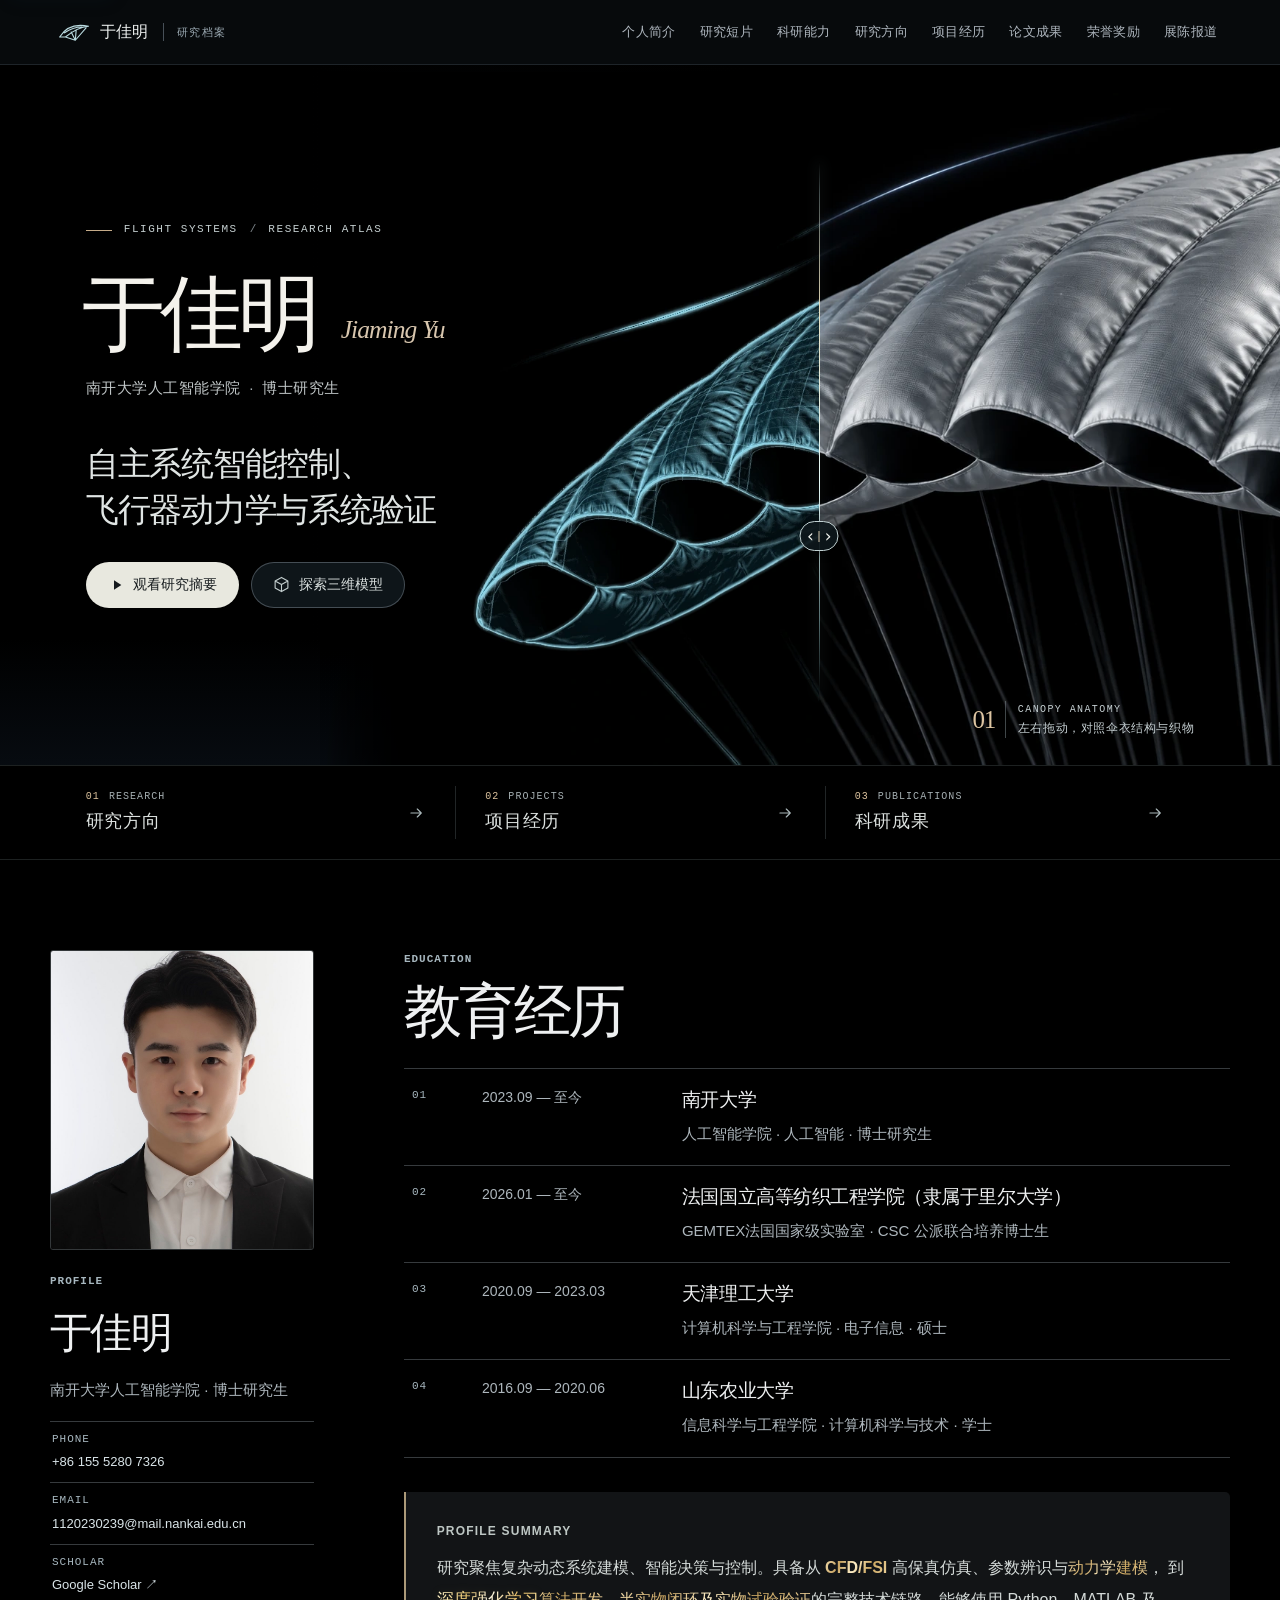
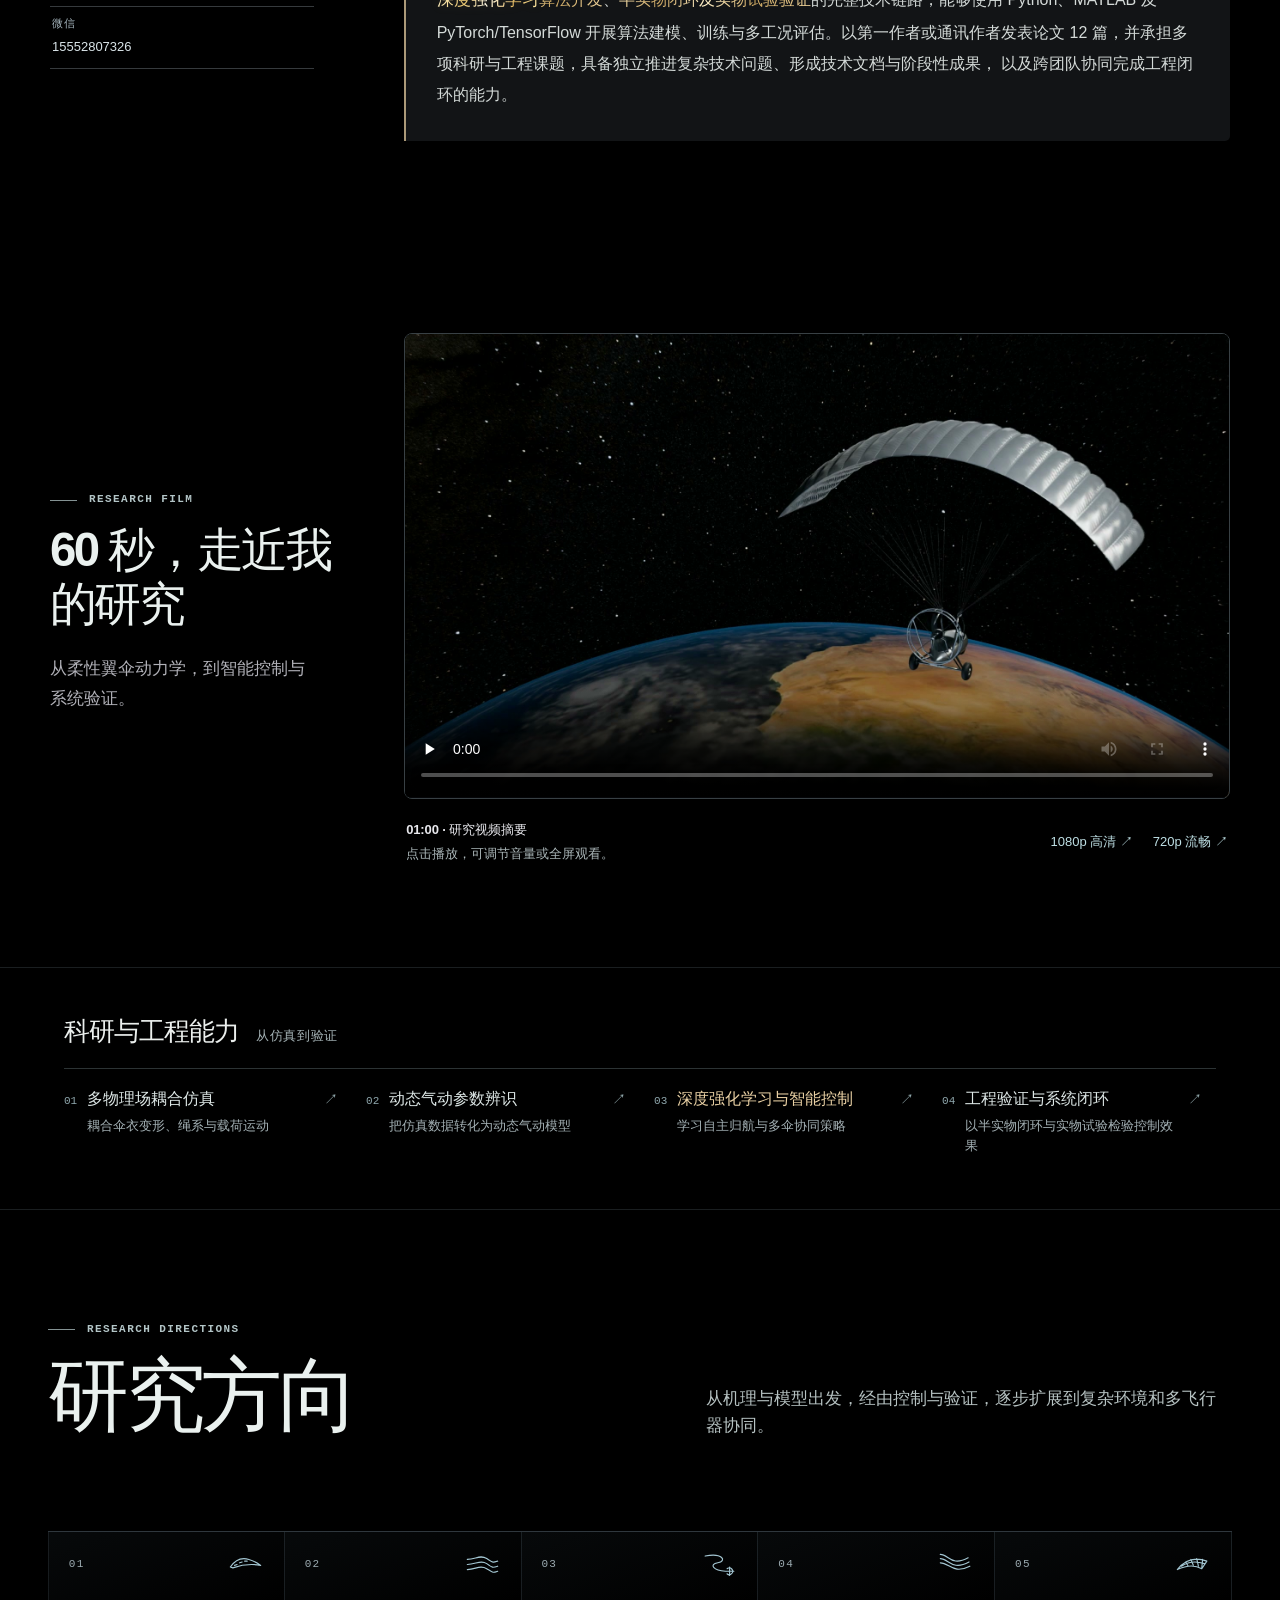
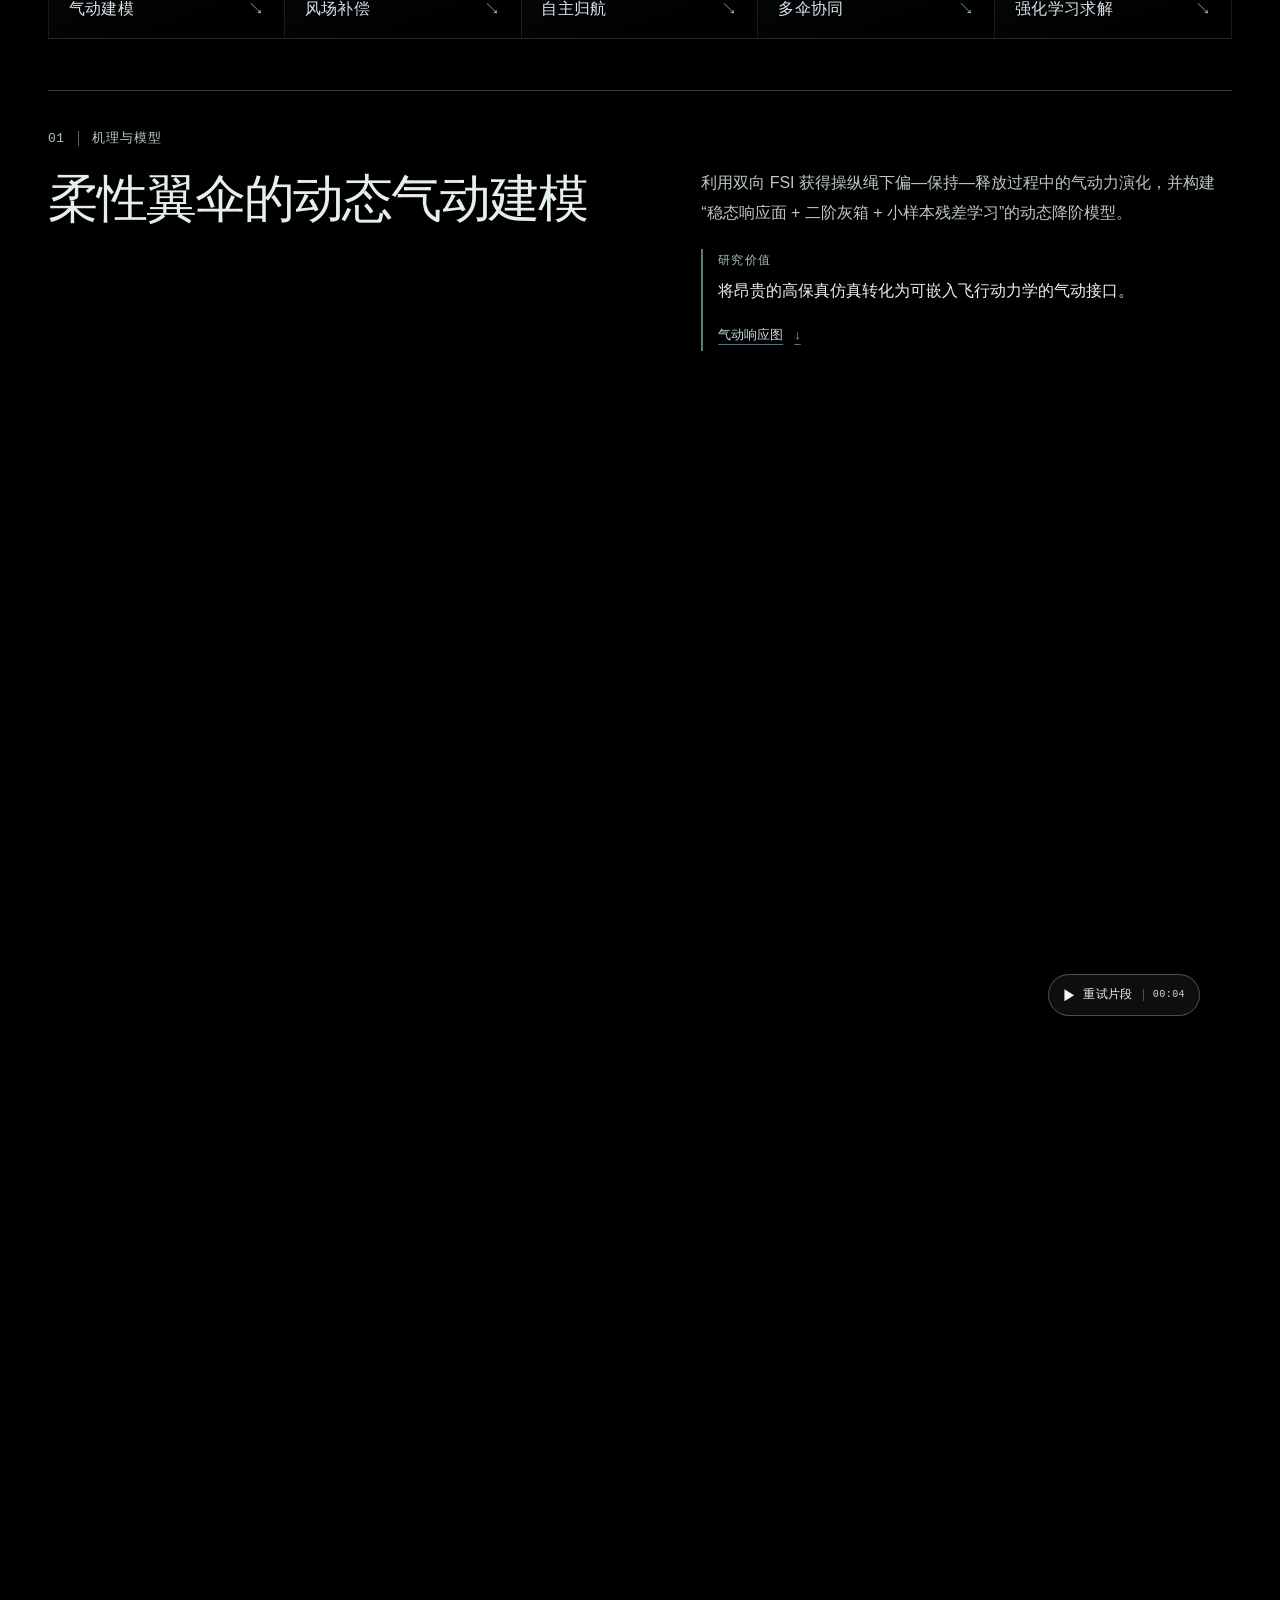
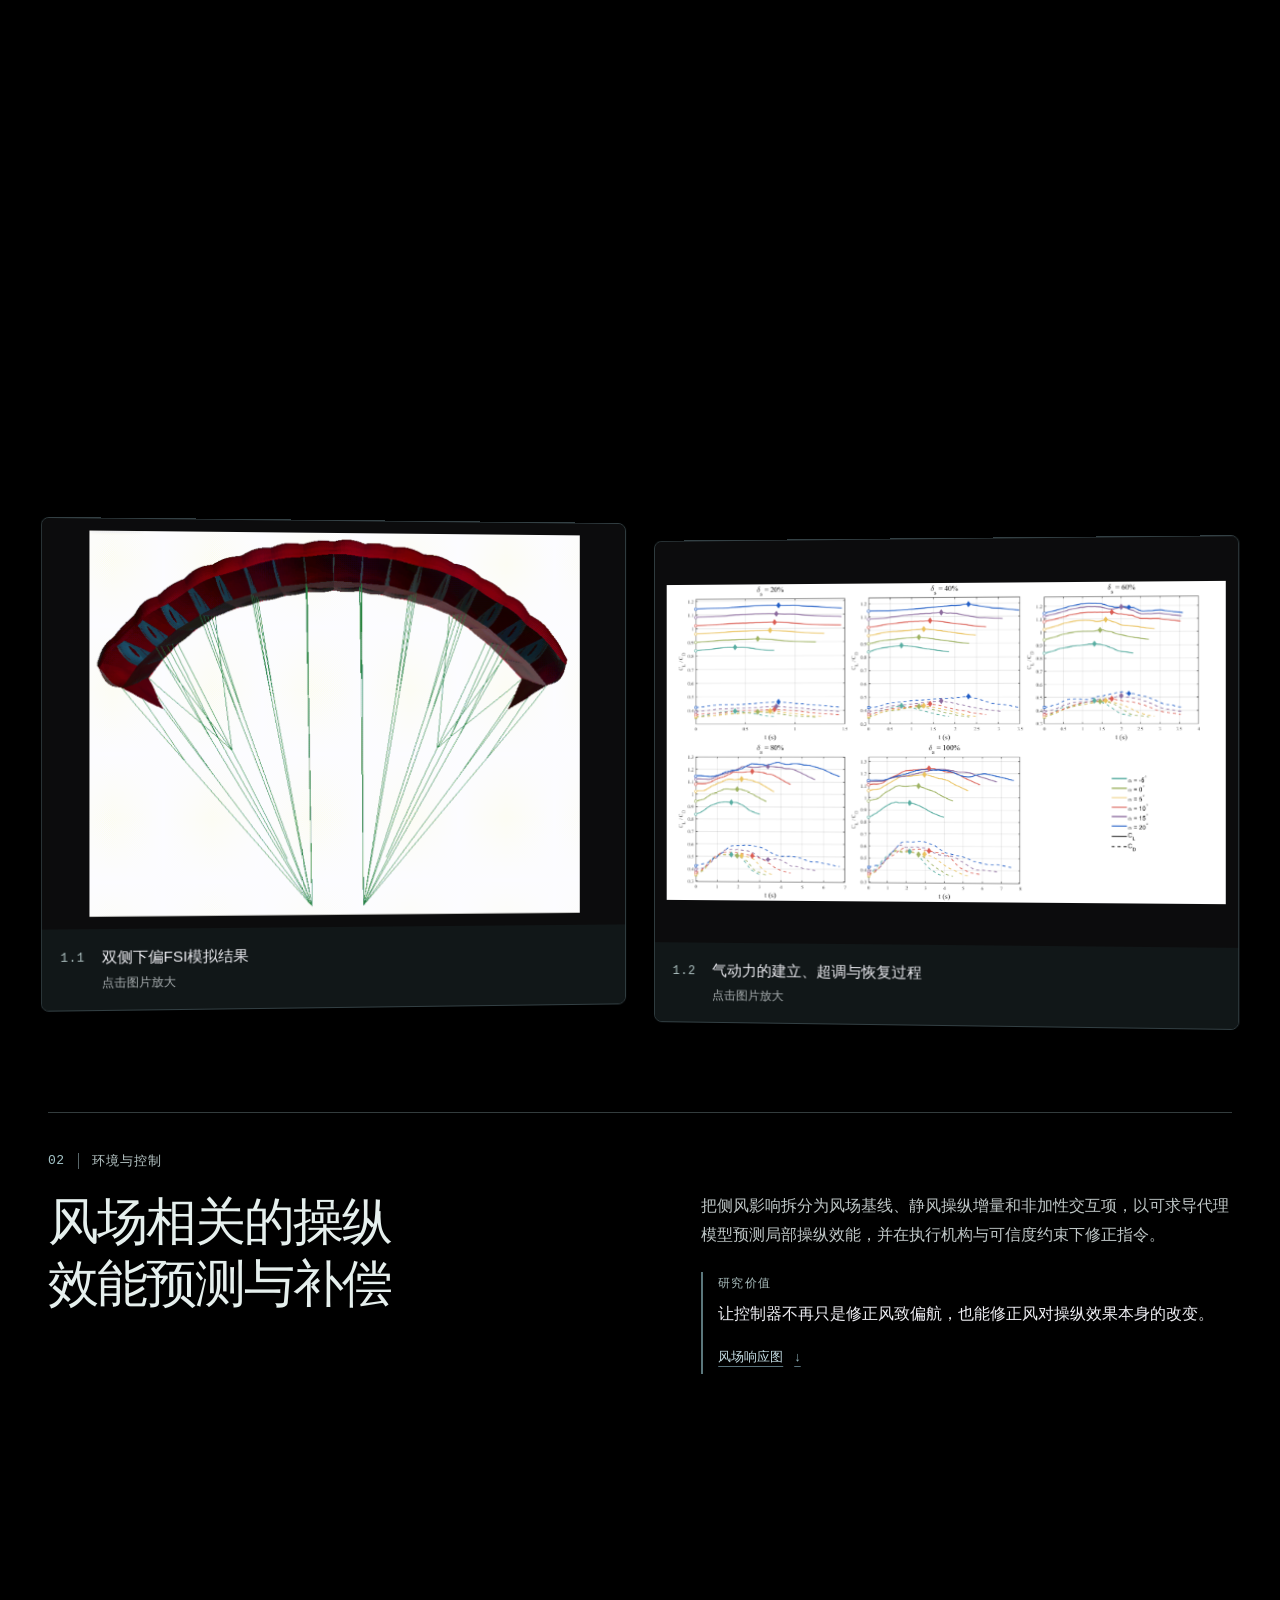
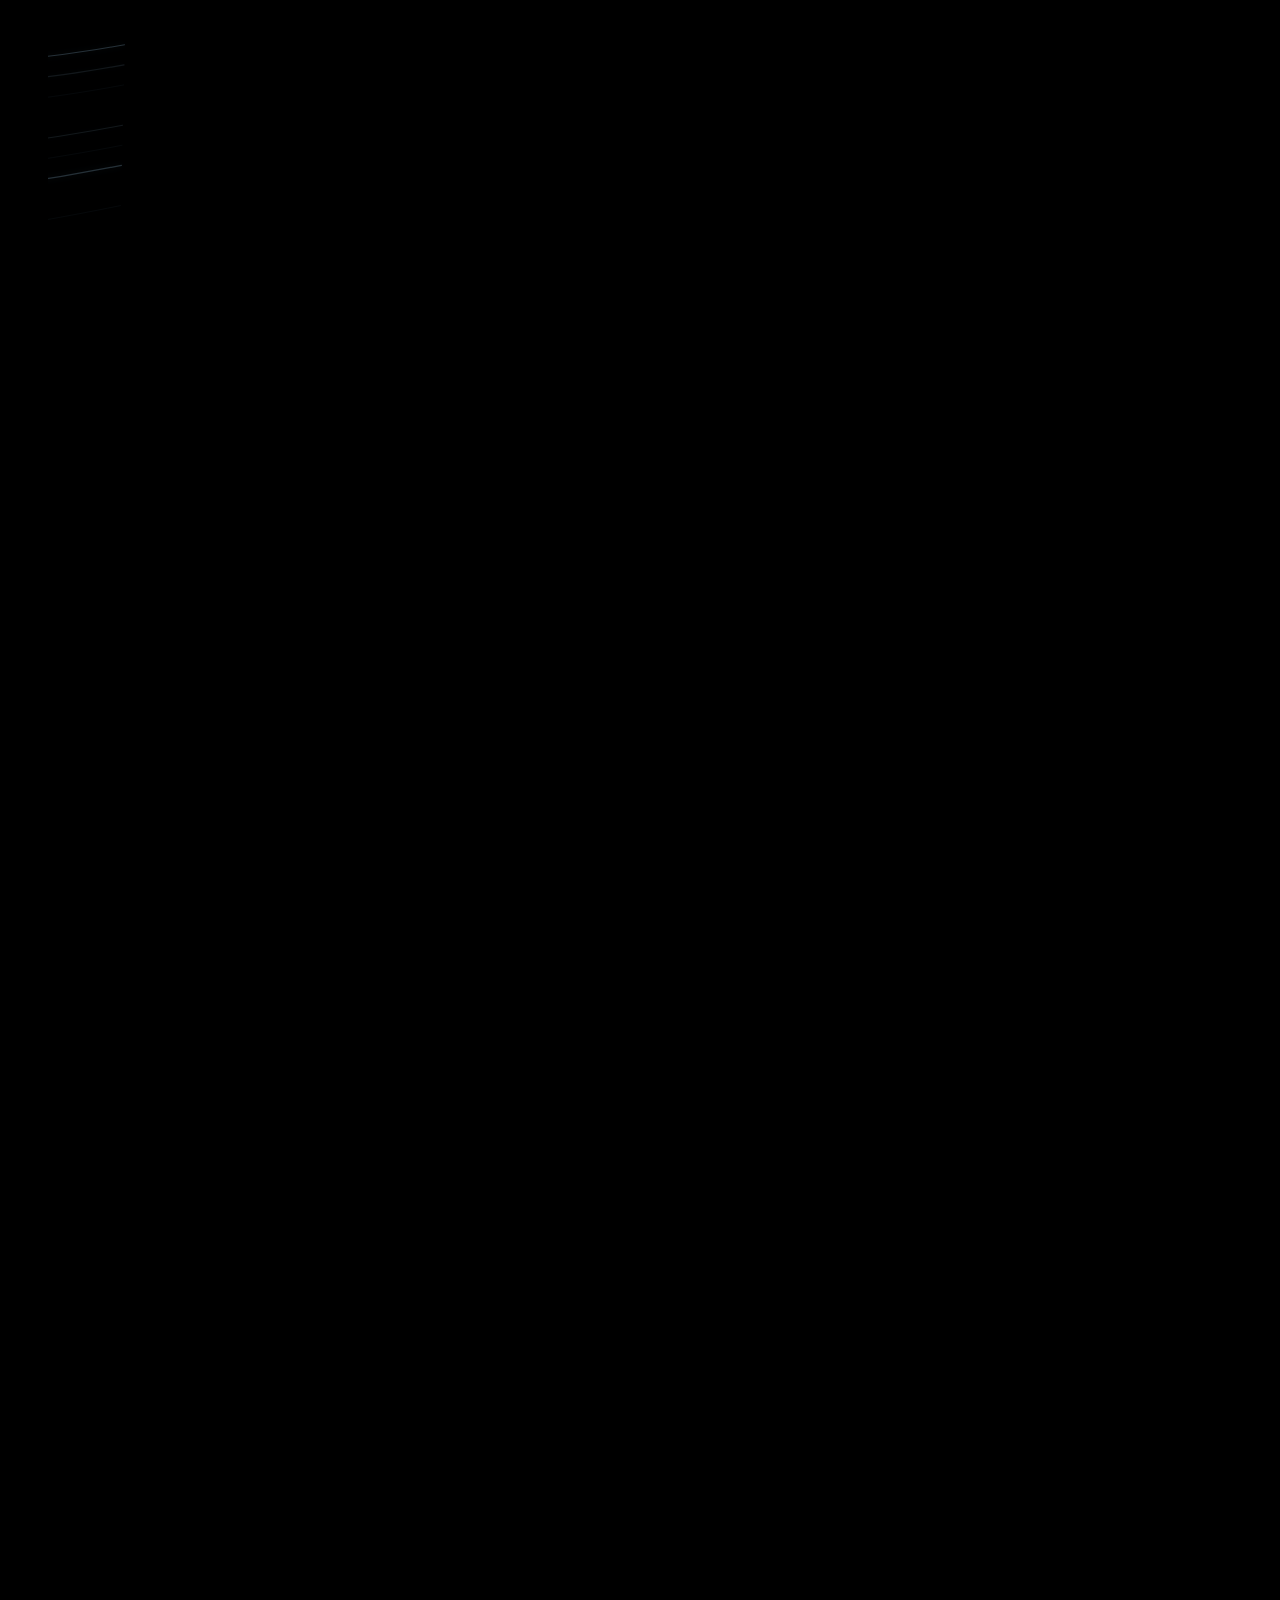
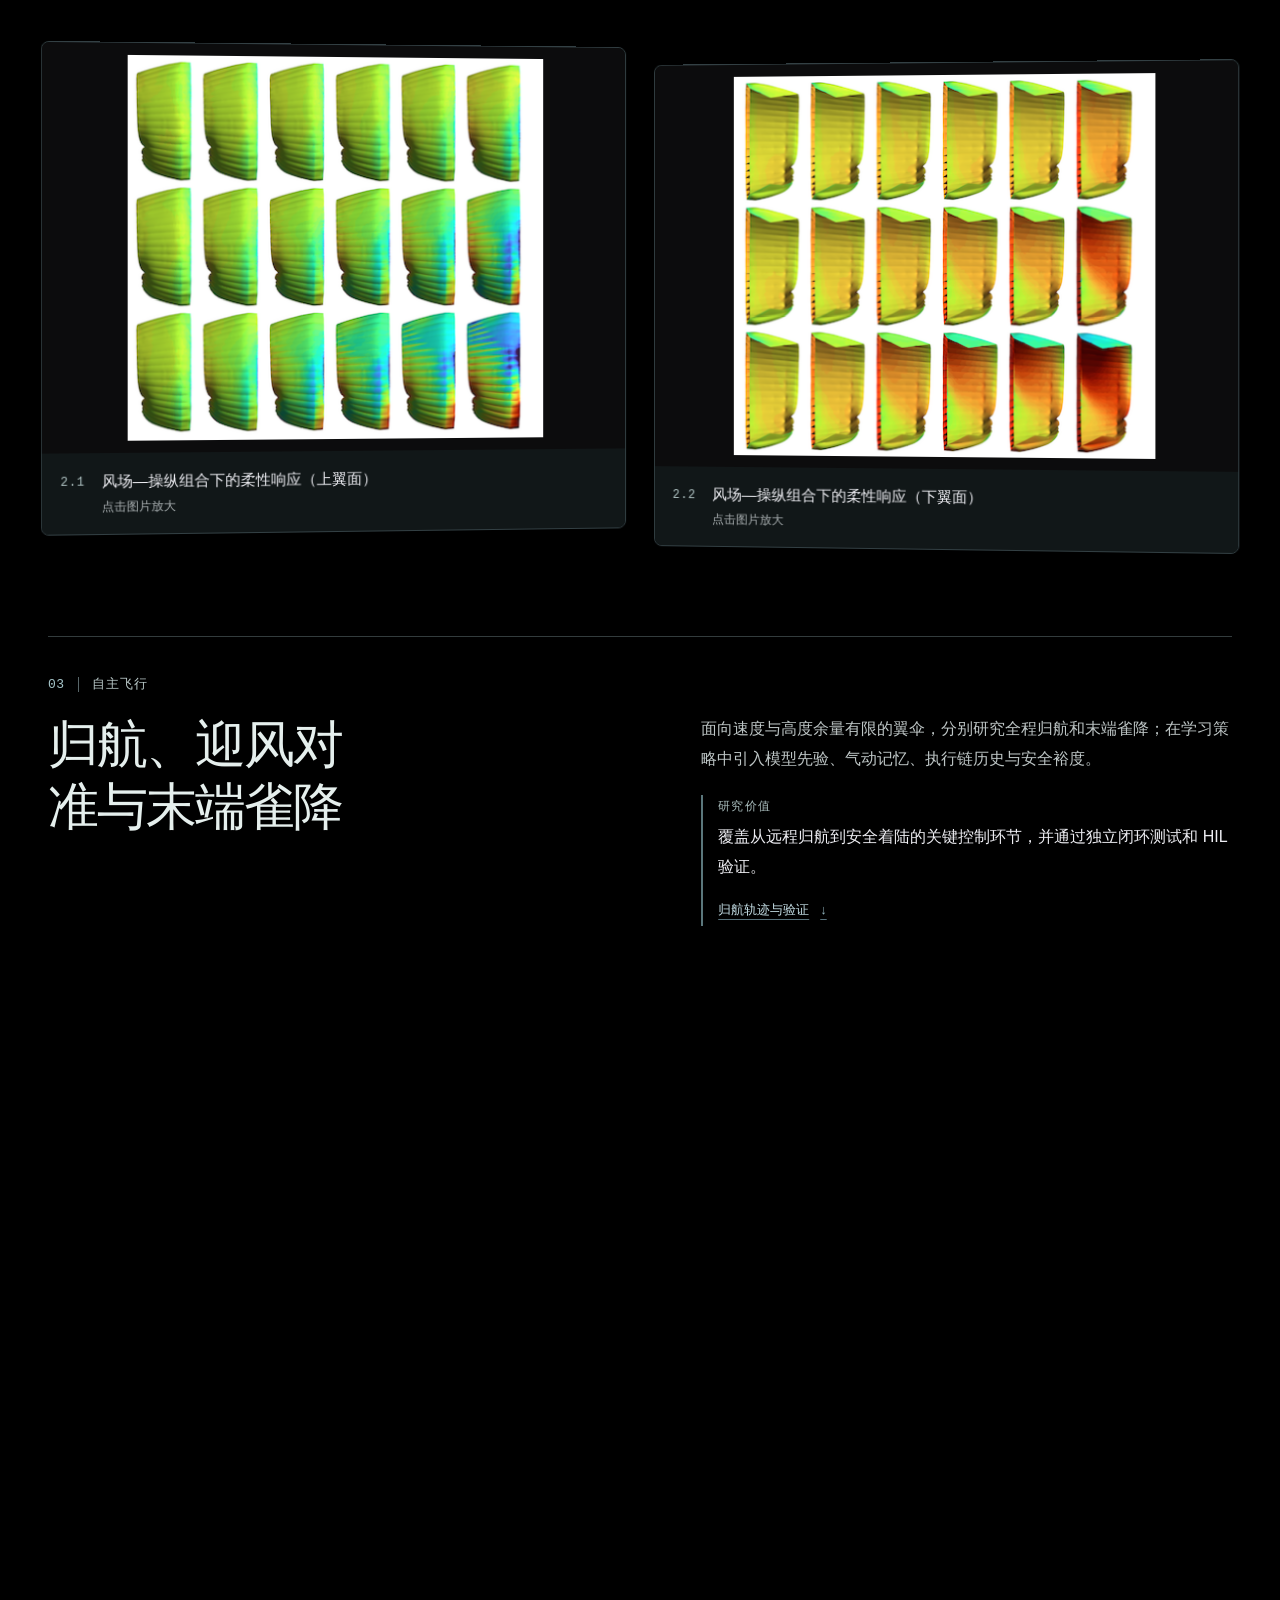
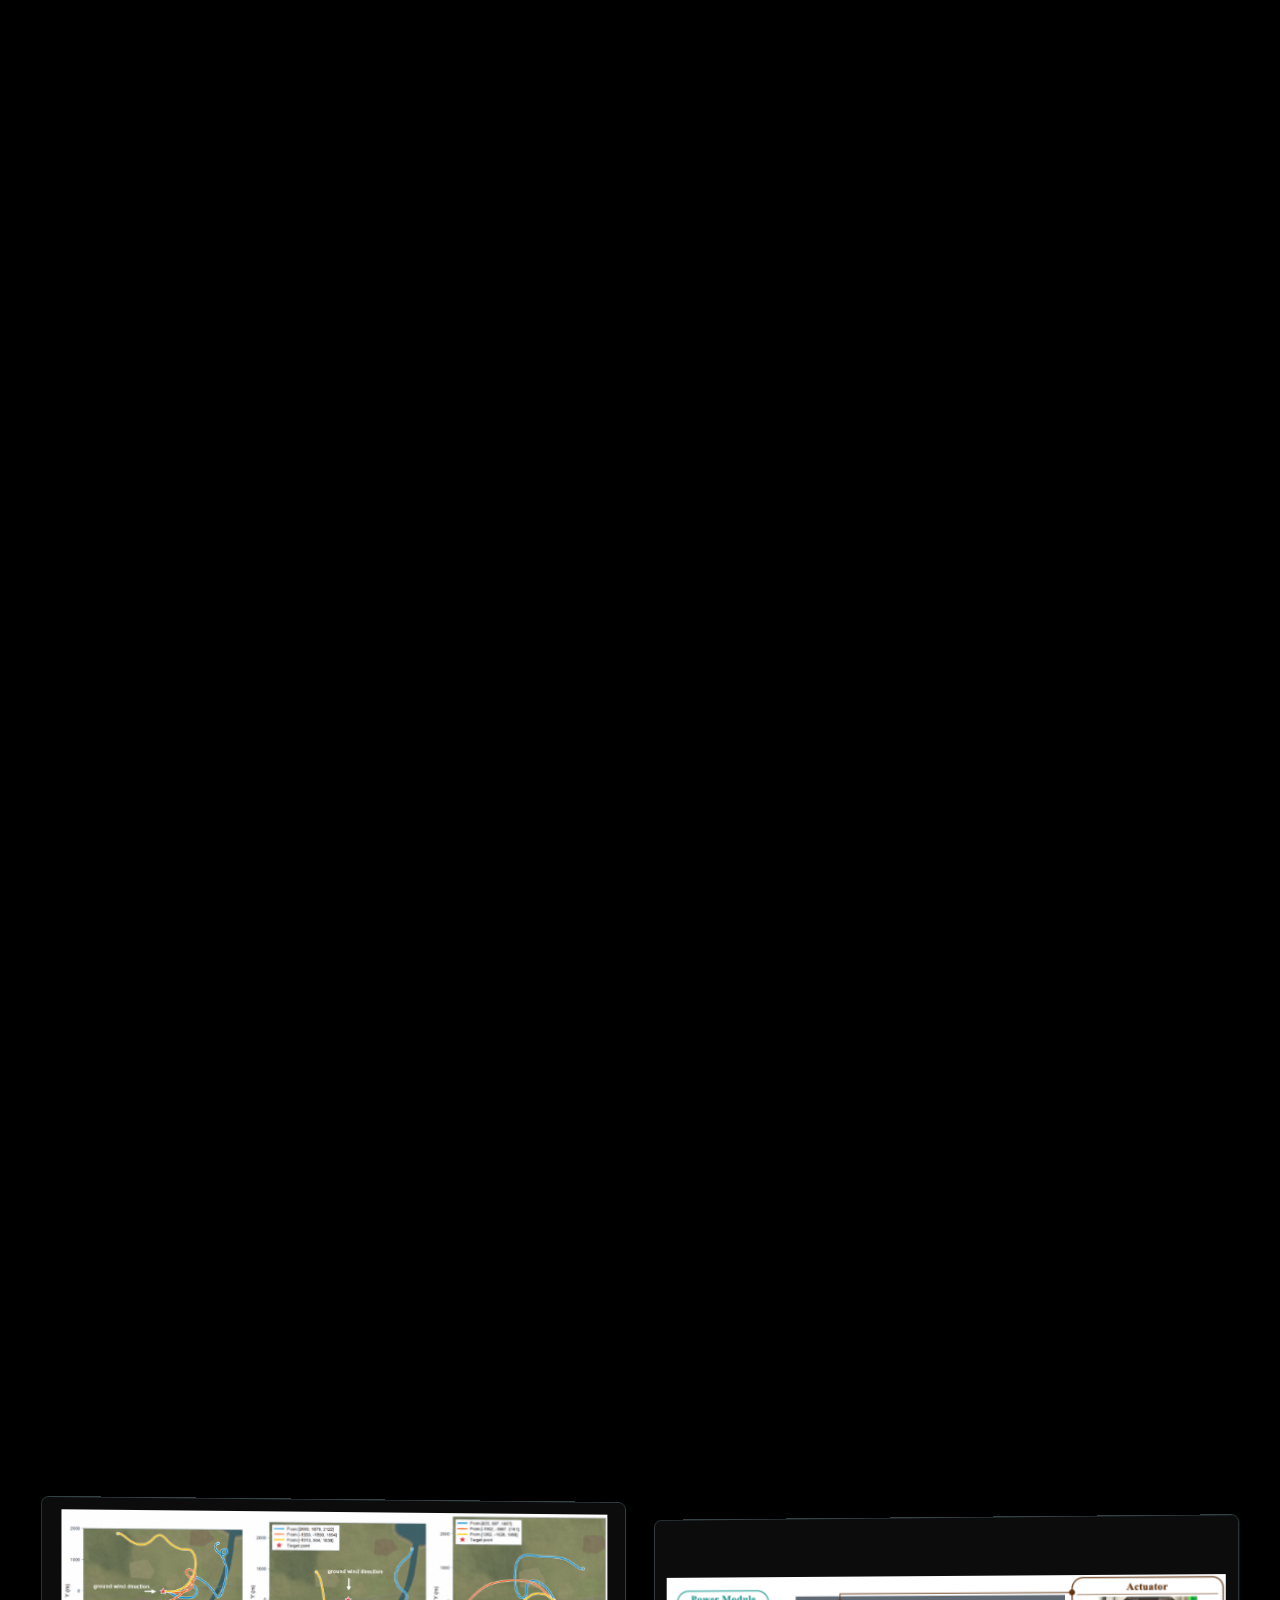
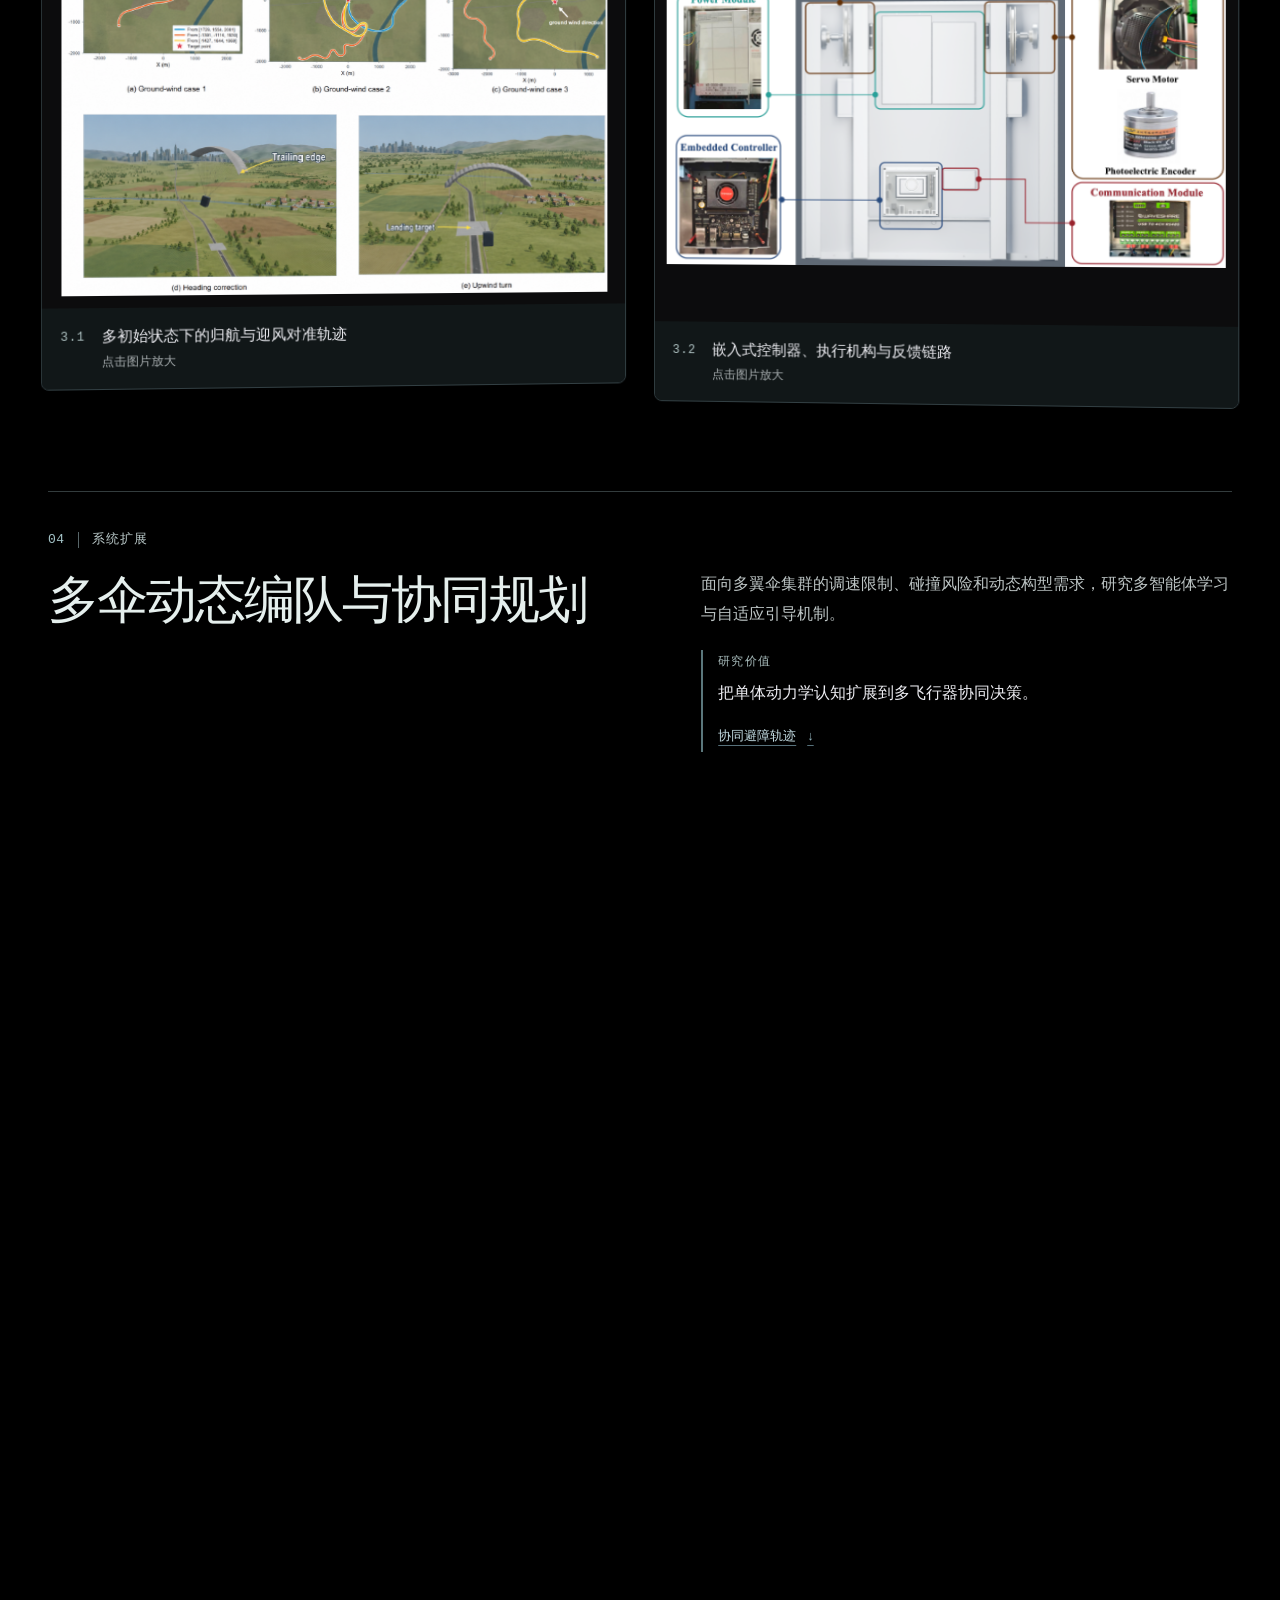
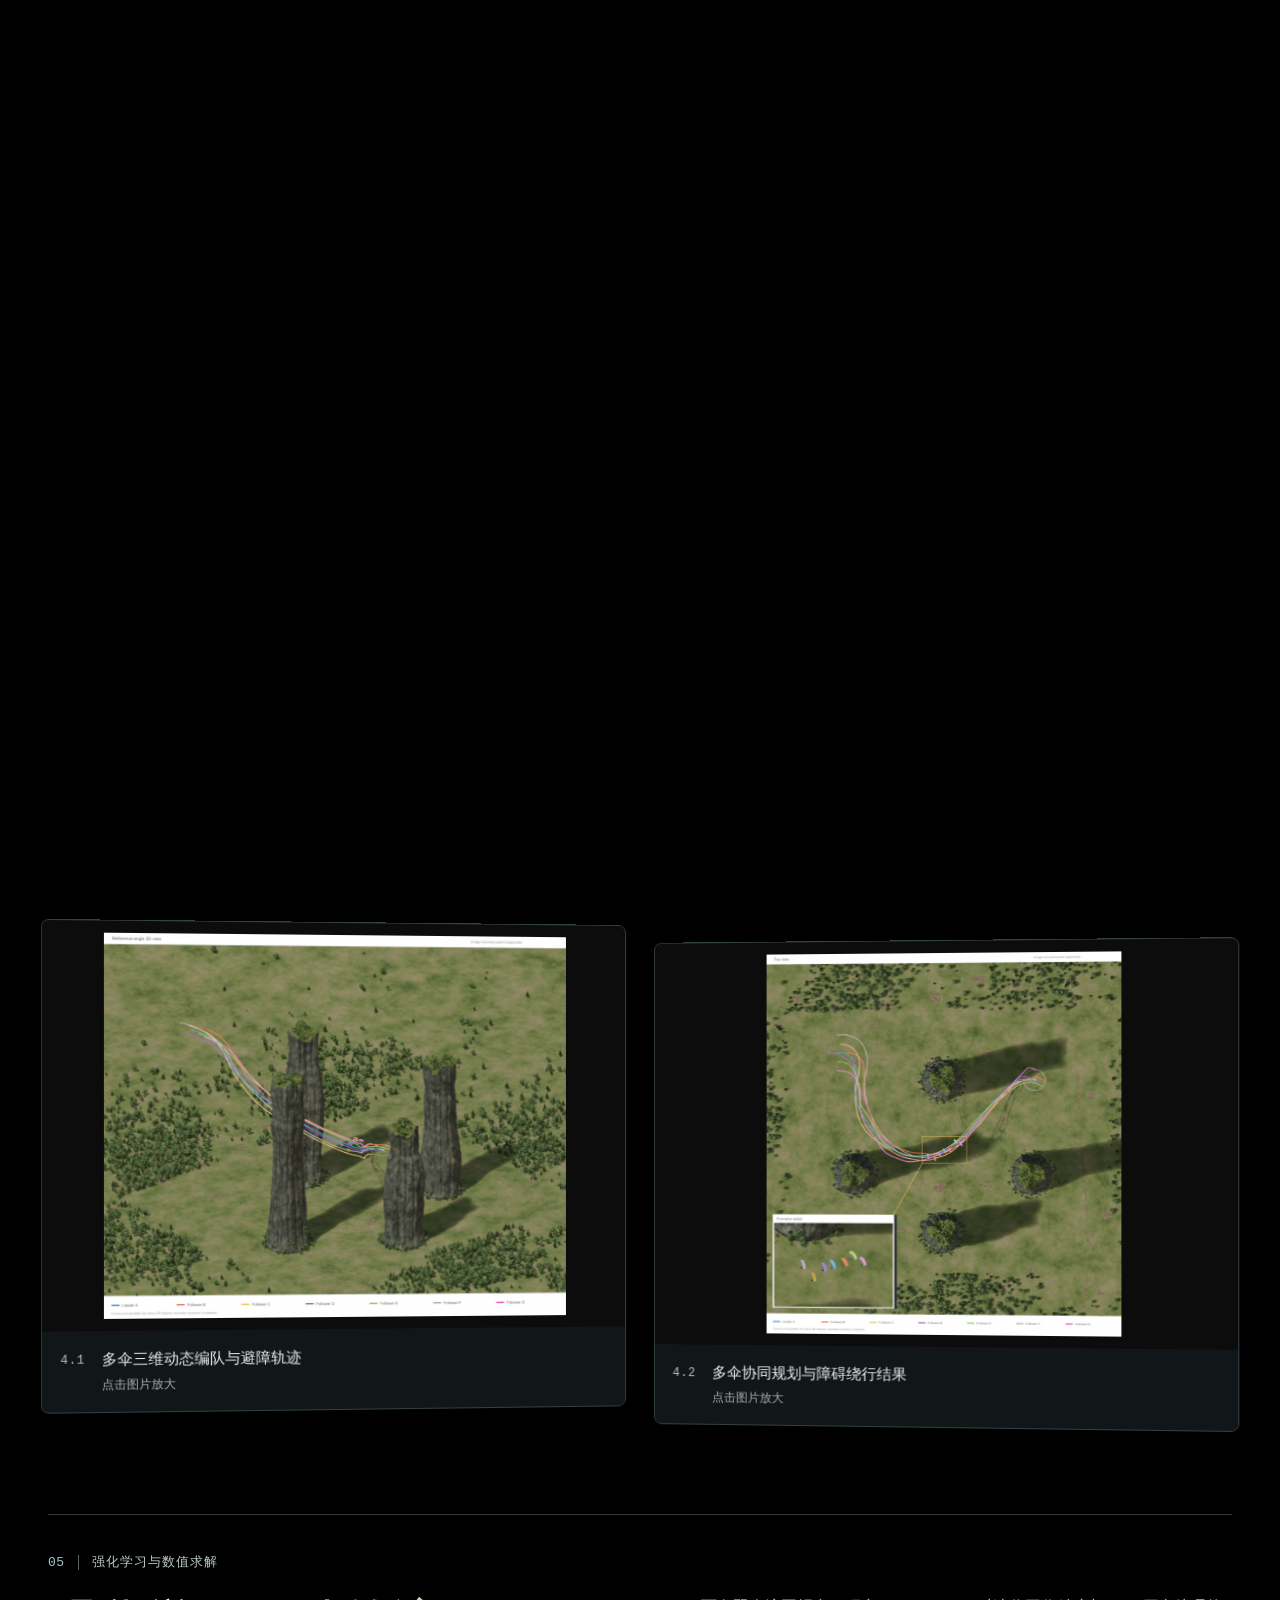
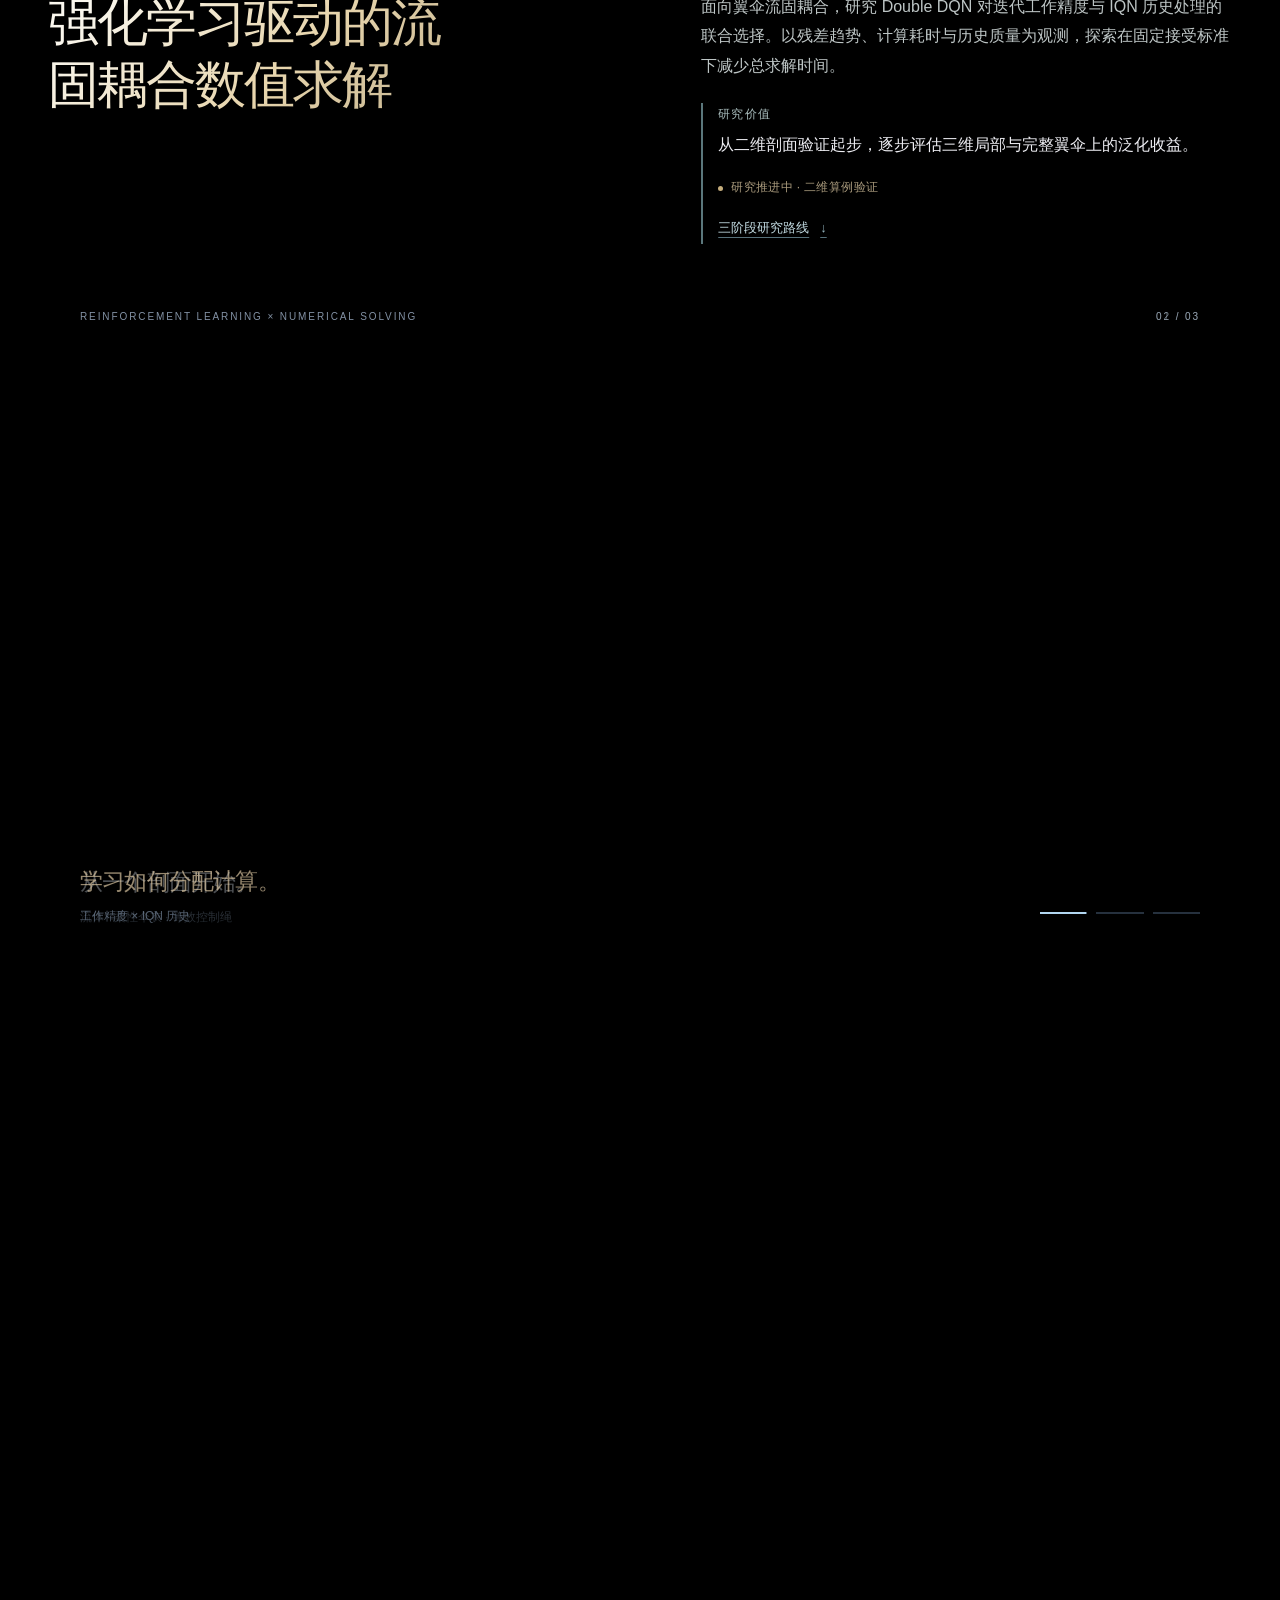
==== commit 032c0661: "Remove decorative labels above the canopy comparison" ====
--- a/index.html
+++ b/index.html
@@ -58,4 +58,4 @@
   reduced.addEventListener('change',preference);forced.addEventListener('change',preference);
   addEventListener('pagehide',()=>gate.release('navigation'),{once:true});
 })();
-</script><div id="space-intro-gate" style="display:none" class="space-intro-gate"><div class="space-boot-message" role="status" aria-label="正在准备星际旅程"></div><button id="space-intro-boot-skip" type="button">跳过动画</button></div><noscript><style>#space-intro-critical{} html,body{overflow:visible!important} #top{visibility:visible!important} #space-intro-gate{display:none!important}</style></noscript><main id="top"><a class="skip-link" href="#main-content">跳到主要内容</a><header class="site-header atlas-header"><a class="wordmark atlas-brand" href="#top" aria-label="于佳明，返回首页"><svg viewBox="0 0 40 32" fill="none" stroke="currentColor" stroke-width="1.35" stroke-linecap="round" stroke-linejoin="round" aria-hidden="true" focusable="false"><path d="M2 22Q13 4 37 9Q24 10 9 22L2 22ZM8 17Q18 10 29 10M9 22l12 4 13-15M16 16l5 10M22 14l-1 12"></path></svg><span>于佳明</span><span class="atlas-brand-note">研究档案</span></a><button type="button" class="atlas-nav-toggle" aria-expanded="false" aria-controls="atlas-primary-links"><span>目录</span><i aria-hidden="true"></i></button><nav id="atlas-primary-links" aria-label="主要导航"><a href="#main-content">个人简介</a><a href="#research-summary">研究短片</a><a href="#capabilities">科研能力</a><a href="#research">研究方向</a><a href="#experience">项目经历</a><a href="#publications">论文成果</a><a href="#honors">荣誉奖励</a><a href="#recognition">展陈报道</a></nav></header><section id="pro-intro" class="pro-intro atlas-hero" aria-labelledby="atlas-name"><div class="atlas-hero-plate"><div class="atlas-cover-art wing-study-surface"><img src="/media/atlas-canopy.webp" alt="" width="1672" height="941" decoding="async" fetchpriority="high"/><img class="wing-study-lines" src="/media/wing-study-structure.webp" alt="" width="1672" height="941" decoding="async"/><div class="wing-study-instrument" aria-hidden="true"><div class="wing-study-chips"><span>结构线描</span><i></i><span>银色织物</span></div><span class="wing-study-rule"></span><span class="wing-study-grip">‹<i></i>›</span></div><input id="wing-study-split" type="range" min="0" max="100" step="1" value="52" aria-label="拖动切面，对照伞衣结构线描与织物外观" aria-describedby="wing-study-hint"/></div><div class="atlas-hero-inner"><div class="atlas-hero-copy"><p class="atlas-overline" lang="en"><span aria-hidden="true"></span>FLIGHT SYSTEMS<i aria-hidden="true">/</i>RESEARCH ATLAS</p><div class="atlas-identity"><h1 id="atlas-name">于佳明</h1><span class="atlas-signature" lang="en">Jiaming Yu</span></div><p class="atlas-affiliation">南开大学人工智能学院<span aria-hidden="true">·</span>博士研究生</p><h2 class="atlas-theme"><span>自主系统智能控制、</span><span>飞行器动力学与系统验证</span></h2><div class="atlas-cover-actions"><a class="atlas-cover-film" href="#research-summary"><svg class="" viewBox="0 0 24 24" width="20" height="20" fill="none" stroke="currentColor" stroke-width="1.55" stroke-linecap="round" stroke-linejoin="round" aria-hidden="true" focusable="false"><path d="m9 5 11 7-11 7z" fill="currentColor" stroke="none"></path></svg>观看研究摘要</a><button class="atlas-cover-model" type="button" data-atlas-model-open="" aria-haspopup="dialog" aria-controls="atlas-model-dialog"><svg class="" viewBox="0 0 24 24" width="20" height="20" fill="none" stroke="currentColor" stroke-width="1.55" stroke-linecap="round" stroke-linejoin="round" aria-hidden="true" focusable="false"><path d="m12 2 9 5v10l-9 5-9-5V7l9-5Zm-9 5 9 5 9-5m-9 5v10"></path></svg>探索三维模型</button></div></div><div class="atlas-plate-legend wing-study-legend"><span class="atlas-legend-mark" aria-hidden="true">01</span><div><span lang="en">CANOPY ANATOMY</span><span id="wing-study-hint">左右拖动，对照伞衣结构与织物</span></div></div></div></div><nav class="atlas-hero-index" aria-label="主页精选章节"><div class="atlas-index-inner"><a class="atlas-route" href="#research"><span class="atlas-route-meta" aria-hidden="true"><b>01</b>RESEARCH</span><span class="atlas-route-label">研究方向</span><svg class="atlas-route-arrow" viewBox="0 0 24 24" width="20" height="20" fill="none" stroke="currentColor" stroke-width="1.55" stroke-linecap="round" stroke-linejoin="round" aria-hidden="true" focusable="false"><path d="M5 12h13m-5-5 5 5-5 5"></path></svg></a><a class="atlas-route" href="#experience"><span class="atlas-route-meta" aria-hidden="true"><b>02</b>PROJECTS</span><span class="atlas-route-label">项目经历</span><svg class="atlas-route-arrow" viewBox="0 0 24 24" width="20" height="20" fill="none" stroke="currentColor" stroke-width="1.55" stroke-linecap="round" stroke-linejoin="round" aria-hidden="true" focusable="false"><path d="M5 12h13m-5-5 5 5-5 5"></path></svg></a><a class="atlas-route" href="#publications"><span class="atlas-route-meta" aria-hidden="true"><b>03</b>PUBLICATIONS</span><span class="atlas-route-label">科研成果</span><svg class="atlas-route-arrow" viewBox="0 0 24 24" width="20" height="20" fill="none" stroke="currentColor" stroke-width="1.55" stroke-linecap="round" stroke-linejoin="round" aria-hidden="true" focusable="false"><path d="M5 12h13m-5-5 5 5-5 5"></path></svg></a></div></nav><dialog id="atlas-model-dialog" class="atlas-model-dialog" aria-labelledby="atlas-model-title"><div class="atlas-dialog-head"><div><span lang="en">MODEL VIEWER</span><h2 id="atlas-model-title">翼伞三维观察</h2></div><button type="button" data-atlas-model-close="" aria-label="关闭三维观察"><svg class="" viewBox="0 0 24 24" width="20" height="20" fill="none" stroke="currentColor" stroke-width="1.55" stroke-linecap="round" stroke-linejoin="round" aria-hidden="true" focusable="false"><path d="m6 6 12 12M18 6 6 18"></path></svg></button></div><iframe id="parafoil-stage-frame" data-src="/media/parafoil-stage.html" title="钛银翼伞三维外观展示" referrerpolicy="same-origin"></iframe></dialog></section><section class="hero shell" id="main-content"><aside class="profile-card"><div class="portrait-wrap"><img src="/profile.jpg" alt="于佳明证件照" width="1000" height="1500" loading="eager" fetchPriority="high" decoding="async" class="portrait" data-nimg="1"/></div><p class="eyebrow">PROFILE</p><h2 class="atlas-profile-name">于佳明</h2><p class="role">南开大学人工智能学院 · 博士研究生</p><div class="contact-list" aria-label="联系方式"><a href="tel:+8615552807326"><span>PHONE</span><strong>+86 155 5280 7326</strong></a><a href="mailto:1120230239@mail.nankai.edu.cn"><span>EMAIL</span><strong>1120230239@mail.nankai.edu.cn</strong></a><a href="https://scholar.google.com.hk/citations?hl=zh-CN&amp;user=RcOmbnUAAAAJ&amp;view_op=list_works" target="_blank" rel="noreferrer"><span>SCHOLAR</span><strong>Google Scholar ↗</strong></a><div class="contact-item" aria-label="微信：15552807326"><span>微信</span><strong>15552807326</strong></div></div></aside><div class="hero-education"><div class="hero-education-heading"><div><p class="kicker">EDUCATION</p><h2>教育经历</h2></div></div><div class="hero-education-list"><article class="hero-education-item"><span class="education-index">01</span><time>2023.09 — 至今</time><div><h3>南开大学</h3><p>人工智能学院 · 人工智能 · 博士研究生</p></div></article><article class="hero-education-item"><span class="education-index">02</span><time>2026.01 — 至今</time><div><h3>法国国立高等纺织工程学院（隶属于里尔大学）</h3><p>GEMTEX法国国家级实验室 · CSC 公派联合培养博士生</p></div></article><article class="hero-education-item"><span class="education-index">03</span><time>2020.09 — 2023.03</time><div><h3>天津理工大学</h3><p>计算机科学与工程学院 · 电子信息 · 硕士</p></div></article><article class="hero-education-item"><span class="education-index">04</span><time>2016.09 — 2020.06</time><div><h3>山东农业大学</h3><p>信息科学与工程学院 · 计算机科学与技术 · 学士</p></div></article></div><div class="hero-summary"><p class="section-label">PROFILE SUMMARY</p><p>研究聚焦复杂动态系统建模、智能决策与控制。具备从 <span class="summary-metal">CFD/FSI</span> 高保真仿真、参数辨识与<span class="summary-metal">动力学建模</span>， 到<span class="summary-metal"><strong class="summary-metal-focus">深度强化学习</strong>算法开发</span>、<span class="summary-metal">半实物闭环及实物试验验证</span>的完整技术链路，能够使用 Python、MATLAB 及 PyTorch/TensorFlow 开展算法建模、训练与多工况评估。以第一作者或通讯作者发表论文 12 篇，并承担多项科研与工程课题，具备独立推进复杂技术问题、形成技术文档与阶段性成果， 以及跨团队协同完成工程闭环的能力。</p></div></div></section><section class="section shell research-film-section" id="research-summary" aria-labelledby="research-summary-heading"><div class="section-heading"><div><p class="section-label">RESEARCH FILM</p><h2 id="research-summary-heading">60 秒，走近我的研究</h2></div><p>从柔性翼伞动力学，到智能控制与系统验证。</p></div><figure class="research-film"><div class="research-film-player"><video id="research-summary-video" controls="" playsinline="" preload="none" width="1920" height="1080" poster="/media/research-summary-poster.jpg" aria-label="于佳明研究视频摘要，60秒" aria-describedby="research-film-help"><source src="/media/research-summary-720p.mp4" type="video/mp4" media="(max-width: 767px)"/><source src="/media/research-summary-1080p.mp4" type="video/mp4"/>您的浏览器不支持内嵌视频，请使用下方链接打开视频。</video></div><figcaption class="research-film-caption"><div><span class="research-film-duration">01:00 · 研究视频摘要</span><p id="research-film-help">点击播放，可调节音量或全屏观看。</p></div><div class="research-film-links" aria-label="直接打开视频"><a href="/media/research-summary-1080p.mp4" target="_blank" rel="noopener noreferrer">1080p 高清 ↗</a><a href="/media/research-summary-720p.mp4" target="_blank" rel="noopener noreferrer">720p 流畅 ↗</a></div></figcaption></figure></section><section class="section atlas-capabilities" id="capabilities" aria-labelledby="atlas-cap-title"><div class="atlas-cap-inner"><div class="atlas-cap-heading"><h2 id="atlas-cap-title">科研与工程能力</h2><p>从仿真到验证</p></div><ol class="atlas-cap-route"><li><a href="#research-aero-evidence"><span class="atlas-cap-no" aria-hidden="true">01</span><span class="atlas-cap-text"><strong>多物理场耦合仿真</strong><small>耦合伞衣变形、绳系与载荷运动</small></span><i aria-hidden="true">↗</i></a></li><li><a href="#atlas-force-response"><span class="atlas-cap-no" aria-hidden="true">02</span><span class="atlas-cap-text"><strong>动态气动参数辨识</strong><small>把仿真数据转化为动态气动模型</small></span><i aria-hidden="true">↗</i></a></li><li><a href="#research-landing"><span class="atlas-cap-no" aria-hidden="true">03</span><span class="atlas-cap-text"><strong>深度强化学习与智能控制</strong><small>学习自主归航与多伞协同策略</small></span><i aria-hidden="true">↗</i></a></li><li><a href="#atlas-hil-chain"><span class="atlas-cap-no" aria-hidden="true">04</span><span class="atlas-cap-text"><strong>工程验证与系统闭环</strong><small>以半实物闭环与实物试验检验控制效果</small></span><i aria-hidden="true">↗</i></a></li></ol></div></section><section class="section section-tint" id="research"><div class="shell"><div class="section-heading"><div><p class="section-label">RESEARCH DIRECTIONS</p><h2>研究方向</h2></div><p>从机理与模型出发，经由控制与验证，逐步扩展到复杂环境和多飞行器协同。</p><nav class="atlas-research-index" aria-label="研究方向章节目录"><a href="#research-aero"><span class="atlas-ch-meta"><span>01</span><svg viewBox="0 0 40 32" fill="none" stroke="currentColor" stroke-width="1.35" stroke-linecap="round" stroke-linejoin="round" aria-hidden="true" focusable="false"><path d="M2 19 Q11 6 24 10 Q31 12 38 17 Q22 14 5 20 Z M7 17 L10 16 M13 14 L16 13 M19 12 L22 12"></path></svg></span><span class="atlas-ch-label">气动建模<i aria-hidden="true">↘</i></span></a><a href="#research-wind"><span class="atlas-ch-meta"><span>02</span><svg viewBox="0 0 40 32" fill="none" stroke="currentColor" stroke-width="1.35" stroke-linecap="round" stroke-linejoin="round" aria-hidden="true" focusable="false"><path d="M2 10C12 10 17 4 25 9S32 14 38 12M2 16C12 16 18 10 25 15S32 20 38 18M2 22C12 22 17 16 25 21S32 26 38 24"></path></svg></span><span class="atlas-ch-label">风场补偿<i aria-hidden="true">↘</i></span></a><a href="#research-landing"><span class="atlas-ch-meta"><span>03</span><svg viewBox="0 0 40 32" fill="none" stroke="currentColor" stroke-width="1.35" stroke-linecap="round" stroke-linejoin="round" aria-hidden="true" focusable="false"><path d="M3 6C24 2 29 12 18 14S13 23 27 24M32 19v10m-5-5h10M29 21a4 4 0 1 1-.1 6"></path></svg></span><span class="atlas-ch-label">自主归航<i aria-hidden="true">↘</i></span></a><a href="#research-formation"><span class="atlas-ch-meta"><span>04</span><svg viewBox="0 0 40 32" fill="none" stroke="currentColor" stroke-width="1.35" stroke-linecap="round" stroke-linejoin="round" aria-hidden="true" focusable="false"><path d="M2 9C12 9 16 24 36 13M2 14C13 14 17 28 37 18M2 4C12 4 15 19 35 8"></path></svg></span><span class="atlas-ch-label">多伞协同<i aria-hidden="true">↘</i></span></a><a href="#research-solver"><span class="atlas-ch-meta"><span>05</span><svg viewBox="0 0 40 32" fill="none" stroke="currentColor" stroke-width="1.35" stroke-linecap="round" stroke-linejoin="round" aria-hidden="true" focusable="false"><path d="M2 22Q16 4 37 12L31 21Q19 14 2 22ZM7 18Q19 10 34 15M12 13l3 5m3-8 3 7m4-8 2 9m5-8-1 10"></path></svg></span><span class="atlas-ch-label">强化学习求解<i aria-hidden="true">↘</i></span></a></nav></div><div class="direction-list"><article class="direction-card" id="research-aero"><div class="direction-copy"><div class="direction-meta"><span>0<!-- -->1</span><strong>机理与模型</strong></div><h3>柔性翼伞的动态气动建模</h3><p>利用双向 FSI 获得操纵绳下偏—保持—释放过程中的气动力演化，并构建“稳态响应面 + 二阶灰箱 + 小样本残差学习”的动态降阶模型。</p><div class="direction-value"><span>研究价值</span>将昂贵的高保真仿真转化为可嵌入飞行动力学的气动接口。<a class="atlas-evidence-jump" href="#research-aero-evidence">气动响应图<i aria-hidden="true">↓</i></a></div></div><figure class="research-concept" data-research-motion="fabric" id="research-motion-fabric"><div class="research-motion-viewport"><img src="/media/concept-dynamics.png" alt="柔性伞衣与气动作用的概念视觉" width="1672" height="941" loading="lazy" decoding="async"/><iframe class="research-camera-frame" src="/media/research-camera.html?shot=fabric&amp;v=9980f2286f0e" title="随滚动从伞衣表面拉远的三维镜头" loading="lazy" tabIndex="-1" referrerpolicy="same-origin"></iframe><div class="fabric-flight-reel" aria-hidden="true"><div class="fabric-flight-aperture"><video id="fabric-flight-clip" width="1280" height="720" muted="" playsinline="" preload="none" data-poster="/media/fabric-flight-42a07fd9.jpg" data-src="/media/fabric-flight-42a07fd9.mp4"></video></div></div><button type="button" class="fabric-flight-control" hidden="" aria-controls="fabric-flight-clip" aria-label="播放 4 秒伞衣近景"><span class="fabric-flight-symbol" aria-hidden="true"></span><span class="fabric-flight-action">看伞衣近景</span><small aria-hidden="true">00:04</small></button></div></figure><div class="direction-gallery" id="research-aero-evidence"><figure><div class="direction-image-wrap"><button type="button" class="image-lightbox-trigger direction-image-link" aria-haspopup="dialog" aria-controls="_R_5hima_" aria-label="放大查看：双侧下偏FSI模拟结果"><img src="/research/dynamic-aero-canopy-motion.gif" alt="双侧下偏条件下的柔性翼伞 FSI 模拟结果" width="1920" height="1516" loading="lazy" decoding="async" data-nimg="1"/></button><dialog id="_R_5hima_" class="image-lightbox" aria-modal="true" aria-label="放大查看：双侧下偏FSI模拟结果"><div class="image-lightbox-panel"><div class="image-lightbox-toolbar"><p>双侧下偏FSI模拟结果</p><button type="button" class="image-lightbox-close" aria-label="关闭大图并返回原位置">关闭并返回 ×</button></div><div class="image-lightbox-viewport"></div><p class="image-lightbox-help">按 Esc、点击背景或点击“关闭并返回”即可回到原位置</p></div></dialog></div><figcaption><span>1<!-- -->.<!-- -->1</span><span class="direction-caption-text">双侧下偏FSI模拟结果<small>点击图片放大</small></span></figcaption></figure><figure id="atlas-force-response"><div class="direction-image-wrap"><button type="button" class="image-lightbox-trigger direction-image-link" aria-haspopup="dialog" aria-controls="_R_6hima_" aria-label="放大查看：气动力的建立、超调与恢复过程"><img src="/research/dynamic-aero-response.png" alt="多工况升阻力系数随时间的动态响应曲线" width="1500" height="865" loading="lazy" decoding="async" data-nimg="1"/></button><dialog id="_R_6hima_" class="image-lightbox" aria-modal="true" aria-label="放大查看：气动力的建立、超调与恢复过程"><div class="image-lightbox-panel"><div class="image-lightbox-toolbar"><p>气动力的建立、超调与恢复过程</p><button type="button" class="image-lightbox-close" aria-label="关闭大图并返回原位置">关闭并返回 ×</button></div><div class="image-lightbox-viewport"></div><p class="image-lightbox-help">按 Esc、点击背景或点击“关闭并返回”即可回到原位置</p></div></dialog></div><figcaption><span>1<!-- -->.<!-- -->2</span><span class="direction-caption-text">气动力的建立、超调与恢复过程<small>点击图片放大</small></span></figcaption></figure></div></article><article class="direction-card" id="research-wind"><div class="direction-copy"><div class="direction-meta"><span>0<!-- -->2</span><strong>环境与控制</strong></div><h3>风场相关的操纵效能预测与补偿</h3><p>把侧风影响拆分为风场基线、静风操纵增量和非加性交互项，以可求导代理模型预测局部操纵效能，并在执行机构与可信度约束下修正指令。</p><div class="direction-value"><span>研究价值</span>让控制器不再只是修正风致偏航，也能修正风对操纵效果本身的改变。<a class="atlas-evidence-jump" href="#research-wind-evidence">风场响应图<i aria-hidden="true">↓</i></a></div></div><figure class="research-concept" data-research-motion="wind" id="research-motion-wind"><div class="research-motion-viewport"><img src="/media/concept-wind.png" alt="侧风与翼伞操纵关系的概念视觉" width="1672" height="941" loading="lazy" decoding="async"/><svg class="research-wind-sweep" viewBox="0 0 1600 900" preserveAspectRatio="none" aria-hidden="true" focusable="false"><path pathLength="1" d="M -240 335 C 280 335, 445 150, 740 220 S 1150 600, 1840 475"></path><path pathLength="1" d="M -240 365 C 280 358, 445 180, 740 250 S 1150 620, 1840 502"></path><path pathLength="1" d="M -240 395 C 280 381, 445 210, 740 280 S 1150 640, 1840 529"></path><path pathLength="1" d="M -240 425 C 280 404, 445 240, 740 310 S 1150 660, 1840 556"></path><path pathLength="1" d="M -240 455 C 280 427, 445 270, 740 340 S 1150 680, 1840 583"></path><path pathLength="1" d="M -240 485 C 280 450, 445 300, 740 370 S 1150 700, 1840 610"></path><path pathLength="1" d="M -240 515 C 280 473, 445 330, 740 400 S 1150 720, 1840 637"></path><path pathLength="1" d="M -240 545 C 280 496, 445 360, 740 430 S 1150 740, 1840 664"></path><path pathLength="1" d="M -240 575 C 280 519, 445 390, 740 460 S 1150 760, 1840 691"></path></svg></div></figure><div class="direction-gallery" id="research-wind-evidence"><figure><div class="direction-image-wrap"><button type="button" class="image-lightbox-trigger direction-image-link" aria-haspopup="dialog" aria-controls="_R_5iima_" aria-label="放大查看：风场—操纵组合下的柔性响应（上翼面）"><img src="/research/wind-effectiveness-a.png" alt="风场与操纵组合工况下的柔性伞衣响应样本一" width="420" height="391" loading="lazy" decoding="async" data-nimg="1"/></button><dialog id="_R_5iima_" class="image-lightbox" aria-modal="true" aria-label="放大查看：风场—操纵组合下的柔性响应（上翼面）"><div class="image-lightbox-panel"><div class="image-lightbox-toolbar"><p>风场—操纵组合下的柔性响应（上翼面）</p><button type="button" class="image-lightbox-close" aria-label="关闭大图并返回原位置">关闭并返回 ×</button></div><div class="image-lightbox-viewport"></div><p class="image-lightbox-help">按 Esc、点击背景或点击“关闭并返回”即可回到原位置</p></div></dialog></div><figcaption><span>2<!-- -->.<!-- -->1</span><span class="direction-caption-text">风场—操纵组合下的柔性响应（上翼面）<small>点击图片放大</small></span></figcaption></figure><figure><div class="direction-image-wrap"><button type="button" class="image-lightbox-trigger direction-image-link" aria-haspopup="dialog" aria-controls="_R_6iima_" aria-label="放大查看：风场—操纵组合下的柔性响应（下翼面）"><img src="/research/wind-effectiveness-b.png" alt="风场与操纵组合工况下的柔性伞衣响应样本二" width="421" height="386" loading="lazy" decoding="async" data-nimg="1"/></button><dialog id="_R_6iima_" class="image-lightbox" aria-modal="true" aria-label="放大查看：风场—操纵组合下的柔性响应（下翼面）"><div class="image-lightbox-panel"><div class="image-lightbox-toolbar"><p>风场—操纵组合下的柔性响应（下翼面）</p><button type="button" class="image-lightbox-close" aria-label="关闭大图并返回原位置">关闭并返回 ×</button></div><div class="image-lightbox-viewport"></div><p class="image-lightbox-help">按 Esc、点击背景或点击“关闭并返回”即可回到原位置</p></div></dialog></div><figcaption><span>2<!-- -->.<!-- -->2</span><span class="direction-caption-text">风场—操纵组合下的柔性响应（下翼面）<small>点击图片放大</small></span></figcaption></figure></div></article><article class="direction-card" id="research-landing"><div class="direction-copy"><div class="direction-meta"><span>0<!-- -->3</span><strong>自主飞行</strong></div><h3>归航、迎风对准与末端雀降</h3><p>面向速度与高度余量有限的翼伞，分别研究全程归航和末端雀降；在学习策略中引入模型先验、气动记忆、执行链历史与安全裕度。</p><div class="direction-value"><span>研究价值</span>覆盖从远程归航到安全着陆的关键控制环节，并通过独立闭环测试和 HIL 验证。<a class="atlas-evidence-jump" href="#research-landing-evidence">归航轨迹与验证<i aria-hidden="true">↓</i></a></div></div><figure class="research-concept" data-research-motion="landing" id="research-motion-landing"><div class="research-motion-viewport"><img src="/media/concept-landing.png" alt="翼伞自主着陆的概念视觉" width="1672" height="941" loading="lazy" decoding="async"/><iframe class="research-camera-frame" src="/media/research-camera.html?shot=landing&amp;v=9980f2286f0e" title="随滚动降落至着陆平台的三维翼伞" loading="lazy" tabIndex="-1" referrerpolicy="same-origin"></iframe></div></figure><div class="direction-gallery" id="research-landing-evidence"><figure><div class="direction-image-wrap"><button type="button" class="image-lightbox-trigger direction-image-link" aria-haspopup="dialog" aria-controls="_R_5jima_" aria-label="放大查看：多初始状态下的归航与迎风对准轨迹"><img src="/research/homing-trajectories-20261002.png" alt="不同初始状态与风向下的翼伞归航轨迹" width="1490" height="1055" loading="lazy" decoding="async" data-nimg="1"/></button><dialog id="_R_5jima_" class="image-lightbox" aria-modal="true" aria-label="放大查看：多初始状态下的归航与迎风对准轨迹"><div class="image-lightbox-panel"><div class="image-lightbox-toolbar"><p>多初始状态下的归航与迎风对准轨迹</p><button type="button" class="image-lightbox-close" aria-label="关闭大图并返回原位置">关闭并返回 ×</button></div><div class="image-lightbox-viewport"></div><p class="image-lightbox-help">按 Esc、点击背景或点击“关闭并返回”即可回到原位置</p></div></dialog></div><figcaption><span>3<!-- -->.<!-- -->1</span><span class="direction-caption-text">多初始状态下的归航与迎风对准轨迹<small>点击图片放大</small></span></figcaption></figure><figure id="atlas-hil-chain"><div class="direction-image-wrap"><button type="button" class="image-lightbox-trigger direction-image-link" aria-haspopup="dialog" aria-controls="_R_6jima_" aria-label="放大查看：嵌入式控制器、执行机构与反馈链路"><img src="/research/hil-platform-20260914.png" alt="翼伞控制硬件在环试验平台组成" width="1240" height="650" loading="lazy" decoding="async" data-nimg="1"/></button><dialog id="_R_6jima_" class="image-lightbox" aria-modal="true" aria-label="放大查看：嵌入式控制器、执行机构与反馈链路"><div class="image-lightbox-panel"><div class="image-lightbox-toolbar"><p>嵌入式控制器、执行机构与反馈链路</p><button type="button" class="image-lightbox-close" aria-label="关闭大图并返回原位置">关闭并返回 ×</button></div><div class="image-lightbox-viewport"></div><p class="image-lightbox-help">按 Esc、点击背景或点击“关闭并返回”即可回到原位置</p></div></dialog></div><figcaption><span>3<!-- -->.<!-- -->2</span><span class="direction-caption-text">嵌入式控制器、执行机构与反馈链路<small>点击图片放大</small></span></figcaption></figure></div></article><article class="direction-card" id="research-formation"><div class="direction-copy"><div class="direction-meta"><span>0<!-- -->4</span><strong>系统扩展</strong></div><h3>多伞动态编队与协同规划</h3><p>面向多翼伞集群的调速限制、碰撞风险和动态构型需求，研究多智能体学习与自适应引导机制。</p><div class="direction-value"><span>研究价值</span>把单体动力学认知扩展到多飞行器协同决策。<a class="atlas-evidence-jump" href="#research-formation-evidence">协同避障轨迹<i aria-hidden="true">↓</i></a></div></div><figure class="research-concept" data-research-motion="formation" id="research-motion-formation"><div class="research-motion-viewport"><img src="/media/concept-formation.png" alt="多翼伞协同飞行的概念视觉" width="1672" height="941" loading="lazy" decoding="async"/><iframe class="research-camera-frame" src="/media/research-camera.html?shot=formation&amp;v=9980f2286f0e" title="随滚动从单伞加入三伞编队的三维镜头" loading="lazy" tabIndex="-1" referrerpolicy="same-origin"></iframe></div></figure><div class="direction-gallery" id="research-formation-evidence"><figure><div class="direction-image-wrap"><button type="button" class="image-lightbox-trigger direction-image-link" aria-haspopup="dialog" aria-controls="_R_5kima_" aria-label="放大查看：多伞三维动态编队与避障轨迹"><img src="/research/formation-3d-20260913.png" alt="多翼伞三维动态编队避障轨迹" width="2100" height="1757" loading="lazy" decoding="async" data-nimg="1"/></button><dialog id="_R_5kima_" class="image-lightbox" aria-modal="true" aria-label="放大查看：多伞三维动态编队与避障轨迹"><div class="image-lightbox-panel"><div class="image-lightbox-toolbar"><p>多伞三维动态编队与避障轨迹</p><button type="button" class="image-lightbox-close" aria-label="关闭大图并返回原位置">关闭并返回 ×</button></div><div class="image-lightbox-viewport"></div><p class="image-lightbox-help">按 Esc、点击背景或点击“关闭并返回”即可回到原位置</p></div></dialog></div><figcaption><span>4<!-- -->.<!-- -->1</span><span class="direction-caption-text">多伞三维动态编队与避障轨迹<small>点击图片放大</small></span></figcaption></figure><figure><div class="direction-image-wrap"><button type="button" class="image-lightbox-trigger direction-image-link" aria-haspopup="dialog" aria-controls="_R_6kima_" aria-label="放大查看：多伞协同规划与障碍绕行结果"><img src="/research/formation-2d-20260913.png" alt="多翼伞二维协同规划与障碍绕行轨迹" width="1800" height="1957" loading="lazy" decoding="async" data-nimg="1"/></button><dialog id="_R_6kima_" class="image-lightbox" aria-modal="true" aria-label="放大查看：多伞协同规划与障碍绕行结果"><div class="image-lightbox-panel"><div class="image-lightbox-toolbar"><p>多伞协同规划与障碍绕行结果</p><button type="button" class="image-lightbox-close" aria-label="关闭大图并返回原位置">关闭并返回 ×</button></div><div class="image-lightbox-viewport"></div><p class="image-lightbox-help">按 Esc、点击背景或点击“关闭并返回”即可回到原位置</p></div></dialog></div><figcaption><span>4<!-- -->.<!-- -->2</span><span class="direction-caption-text">多伞协同规划与障碍绕行结果<small>点击图片放大</small></span></figcaption></figure></div></article><article class="direction-card direction-card-solver" id="research-solver"><div class="direction-copy"><div class="direction-meta"><span>05</span><strong>强化学习与数值求解</strong></div><h3>强化学习驱动的流固耦合数值求解</h3><p>面向翼伞流固耦合，研究 Double DQN 对迭代工作精度与 IQN 历史处理的联合选择。以残差趋势、计算耗时与历史质量为观测，探索在固定接受标准下减少总求解时间。</p><div class="direction-value"><span>研究价值</span>从二维剖面验证起步，逐步评估三维局部与完整翼伞上的泛化收益。<small class="solver-stage-note">研究推进中 · 二维算例验证</small><a class="atlas-evidence-jump" href="#research-solver-evidence">三阶段研究路线<i aria-hidden="true">↓</i></a></div></div><figure class="research-concept" data-research-motion="solver" id="research-motion-solver"><div class="research-motion-viewport"><img src="/media/rl-solver-fallback.png" alt="二维翼型训练剖面的数值模型" width="1600" height="900" loading="lazy" decoding="async"/><iframe class="research-camera-frame" src="/media/rl-solver-scene.html?v=20261030-mesh" title="随滚动从二维训练剖面进入数值策略，再靠近完整翼伞网格的三维场景" loading="lazy" tabIndex="-1" referrerpolicy="same-origin"></iframe></div></figure><div class="solver-research-notes" id="research-solver-evidence"><div><span class="solver-note-number">01</span><h4>二维剖面</h4><p>在可控小算例中验证数值动作、响应精度与计算费用。</p></div><div><span class="solver-note-number">02</span><h4>学习数值策略</h4><p>逐轮选择工作精度与 IQN 历史处理，保留严格收尾。</p></div><div><span class="solver-note-number">03</span><h4>完整翼伞网格</h4><p>将二维验证逐步推进到三维离散模型，检验策略的收益与适用范围。</p></div></div></article></div></div></section><section class="section shell" id="experience"><div class="section-heading project-experience-heading"><div><p class="section-label">PROJECT EXPERIENCE</p><h2>项目经历</h2></div><p>围绕航空航天、智能控制与水下系统开展横向研发，以下单位和型号均按公开展示要求脱敏。</p></div><div class="experience-list"><article class="experience-item"><div class="experience-meta"><span>01</span><time>2025.01 — 2025.12</time><p>横向课题 · 某军工单位 · 项目经费 98 万元</p></div><figure class="project-concept"><img src="/media/concept-project-simulation.png" alt="虚拟仿真与翼伞数字孪生概念" width="1672" height="941" loading="lazy" decoding="async"/></figure><div class="experience-copy"><div class="experience-title-row"><h3>虚拟仿真与智能控制算法开发</h3><span>项目负责人（学生）</span></div><p class="project-description">基于流固耦合仿真完成两型翼伞气动参数辨识与多体动力学建模，开发深度强化学习自主归航策略，构建融合跳伞员干预数据的人在环训练机制，实现半实物验证。</p><div class="project-video"><a class="project-video-trigger" href="/media/virtual-simulation-project-demo-v10-c75003f6.mp4" data-project-video="simulation-project-video" aria-haspopup="dialog" aria-controls="simulation-project-video"><span class="project-video-label">点击观看项目演示</span><span aria-hidden="true">▶</span></a><dialog id="simulation-project-video" class="project-video-dialog" aria-labelledby="simulation-project-video-title"><div class="project-video-header"><p id="simulation-project-video-title">虚拟仿真与智能控制算法开发</p><button type="button" class="project-video-close" data-project-video-close="true" autofocus="" aria-label="关闭项目展示视频">关闭 ×</button></div><video class="project-video-player" data-src="/media/virtual-simulation-project-demo-v10-c75003f6.mp4" controls="" playsinline="" preload="none" width="1920" height="1080" aria-label="虚拟仿真与智能控制算法开发项目展示视频"></video><a class="project-video-fallback" href="/media/virtual-simulation-project-demo-v10-c75003f6.mp4" target="_blank" rel="noopener">在独立窗口播放</a></dialog></div><div class="tag-row experience-tags"><span>流固耦合</span><span>参数辨识</span><span>深度强化学习</span><span>人在环</span><span>半实物验证</span></div></div></article><article class="experience-item"><div class="experience-meta"><span>02</span><time>2025.12 — 2026.02</time><p>横向课题 · 某航天科研单位</p></div><figure class="project-concept"><img src="/media/concept-mars.png" alt="火星环境中动力翼伞的概念视觉" width="1672" height="941" loading="lazy" decoding="async"/></figure><div class="experience-copy"><div class="experience-title-row"><h3>某行星环境下翼伞动力学参数辨识与控制</h3><span>主力成员</span></div><p class="project-description">面向目标行星低压、低密度及低重力环境，开展柔性翼伞流固耦合仿真与气动参数辨识，构建气动响应面并嵌入20状态伞—载荷动力学模型；结合低压螺旋桨试验，完成典型飞行及偏差工况验证。</p><div class="project-video"><a class="project-video-trigger" href="/media/planet-environment-project-demo.mp4" data-project-video="planet-environment-project-video" aria-haspopup="dialog" aria-controls="planet-environment-project-video"><span class="project-video-label">点击观看项目演示</span><span aria-hidden="true">▶</span></a><dialog id="planet-environment-project-video" class="project-video-dialog" aria-labelledby="planet-environment-project-video-title"><div class="project-video-header"><p id="planet-environment-project-video-title">某行星环境下翼伞动力学参数辨识与控制</p><button type="button" class="project-video-close" data-project-video-close="true" autofocus="" aria-label="关闭项目展示视频">关闭 ×</button></div><video class="project-video-player" data-src="/media/planet-environment-project-demo.mp4" controls="" playsinline="" preload="none" width="1280" height="720" aria-label="某行星环境下翼伞动力学参数辨识与控制项目展示视频"></video><a class="project-video-fallback" href="/media/planet-environment-project-demo.mp4" target="_blank" rel="noopener">在独立窗口播放</a></dialog></div><div class="tag-row experience-tags"><span>低压环境</span><span>气动响应面</span><span>20 状态模型</span><span>推进试验</span></div></div></article><article class="experience-item"><div class="experience-meta"><span>03</span><time>2025.09 — 2025.11</time><p>横向课题 · 某航天科研单位</p></div><figure class="project-concept"><img src="/media/concept-project-validation.png" alt="翼伞动力学模型对照复核概念" width="1672" height="941" loading="lazy" decoding="async"/></figure><div class="experience-copy"><div class="experience-title-row"><h3>某型翼伞动力学模型复核</h3><span>主力成员</span></div><p class="project-description">依据实际试验轨迹开展翼伞动力学参数辨识与模型复核，系统校核气动参数、结构参数和操纵参数，分析仿真结果与实际系统响应之间的一致性。</p><details class="project-details"><summary>了解更多<span aria-hidden="true">+</span></summary><div class="project-details-body"><h4>项目职责</h4><p>承担模型结果复核的核心工作，整理试验轨迹与操纵数据，开展关键参数辨识，并对气动、结构及操纵参数进行逐项校核，分析参数变化对轨迹和系统响应的影响。</p><h4>项目成果</h4><p>完成动力学模型关键参数及仿真结果的一致性复核，使模型结果与实际系统保持一致，为后续模型修正、仿真分析和控制验证提供可靠基础。</p></div></details><div class="tag-row experience-tags"><span>试验轨迹</span><span>参数辨识</span><span>模型复核</span><span>一致性验证</span></div></div></article><article class="experience-item"><div class="experience-meta"><span>04</span><time>2023.09 — 2024.12</time><p>慧眼行动 · 某兵器科研单位 · 项目经费 199 万元</p></div><figure class="project-concept"><img src="/media/concept-project-airdrop.png" alt="翼伞空投飞行概念" width="1672" height="941" loading="lazy" decoding="async"/></figure><div class="experience-copy"><div class="experience-title-row"><h3>某型速降翼伞自主归航与空投验证</h3><span>主力成员</span></div><p class="project-description">面向某型速降翼伞自主归航任务，开展真实空投验证，通过飞行数据采集与轨迹重建，评估系统的转弯响应、航迹修正和落点表现。</p><details class="project-details"><summary>了解更多<span aria-hidden="true">+</span></summary><div class="project-details-body"><h4>项目职责</h4><p>制定功能验证、数据采集与安全处置方案，组织设备及数据链路检查和现场保障；基于GPS与控制记录重建三维轨迹，分析自主归航过程中的操纵响应与飞行效果。</p><h4>项目成果</h4><p>完成真实空投环境下的自主归航验证，形成三维轨迹及操纵响应分析结果，评估了转弯、航迹修正和落点表现，为算法及系统参数迭代提供依据。</p></div></details><div class="tag-row experience-tags"><span>自主归航</span><span>真实空投</span><span>GPS</span><span>三维轨迹重建</span></div></div></article><article class="experience-item"><div class="experience-meta"><span>05</span><time>2023.09 — 2023.12</time><p>横向课题 · 某船舶科研单位</p></div><figure class="project-concept"><img src="/media/concept-underwater-v3.png" alt="水下无人系统未来轨迹预测概念" width="1672" height="941" loading="lazy" decoding="async"/></figure><div class="experience-copy"><div class="experience-title-row"><h3>某型水下系统轨迹预测</h3><span>主力成员</span></div><p class="project-description">面向高速、跨梯度及变深工况，基于水下航行体模型生成轨迹数据，并按照任务边界构建时序样本，建立Informer多步轨迹预测模型。</p><details class="project-details"><summary>了解更多<span aria-hidden="true">+</span></summary><div class="project-details-body"><h4>项目职责</h4><p>负责轨迹数据生成与时序样本构建，设计并训练Informer模型，使其能够一次输出未来多个时刻的三维位置与速度，并开展不同工况下的预测结果评估。</p><h4>项目成果</h4><p>完成水下系统多步轨迹预测，在未参与训练的工况下验证了模型的长时预测稳定性和跨工况泛化能力，为复杂任务环境下的轨迹预测提供方法支持。</p></div></details><div class="tag-row experience-tags"><span>Informer</span><span>多步预测</span><span>长时稳定性</span><span>跨工况泛化</span></div></div></article></div></section><section class="section outputs-section" id="publications"><div class="shell"><div class="outputs-heading pressure-study-cover" data-focus="warm"><div class="ps-scene"><div class="ps-art"><svg class="ps-optic" viewBox="0 0 1672 941" preserveAspectRatio="xMaxYMid slice" role="img" aria-label="翼伞压力云图纹理全景与对应区域的圆形放大视图"><defs><image id="ps-textile" href="/media/pressure-study-field.webp" x="0" y="0" width="1672" height="941"></image><clipPath id="ps-loupe-clip"><circle cx="910" cy="270" r="177"></circle></clipPath></defs><use href="#ps-textile"></use><g class="ps-state ps-sample" data-pressure-layer="warm"><path d="M1093.72 291.70L1282.18 313.95" class="ps-leader"></path><circle cx="1308" cy="317" r="23" class="ps-sample-outer"></circle><circle cx="1308" cy="317" r="18" fill="none" stroke="#ffc484" class="ps-sample-inner"></circle></g><g class="ps-state ps-sample" data-pressure-layer="cool"><path d="M904.65 454.92L899.75 624.01" class="ps-leader"></path><circle cx="899" cy="650" r="23" class="ps-sample-outer"></circle><circle cx="899" cy="650" r="18" fill="none" stroke="#7ce0f1" class="ps-sample-inner"></circle></g><g class="ps-state ps-sample" data-pressure-layer="edge"><path d="M1031.63 409.40L1200.91 603.41" class="ps-leader"></path><circle cx="1218" cy="623" r="23" class="ps-sample-outer"></circle><circle cx="1218" cy="623" r="18" fill="none" stroke="#c4d3f3" class="ps-sample-inner"></circle></g><g id="pressure-loupe"><circle cx="910" cy="270" r="184" class="ps-loupe-lip"></circle><g clip-path="url(#ps-loupe-clip)" class="ps-loupe-cut"><g class="ps-state ps-detail" data-pressure-layer="warm"><g transform="translate(910 270) scale(2.35) translate(-1308 -317)"><use href="#ps-textile"></use><image href="/media/pressure-study-traces.svg" x="0" y="0" width="1672" height="941"></image></g></g><g class="ps-state ps-detail" data-pressure-layer="cool"><g transform="translate(910 270) scale(2.48) translate(-899 -650)"><use href="#ps-textile"></use><image href="/media/pressure-study-traces.svg" x="0" y="0" width="1672" height="941"></image></g></g><g class="ps-state ps-detail" data-pressure-layer="edge"><g transform="translate(910 270) scale(2.34) translate(-1218 -623)"><use href="#ps-textile"></use><image href="/media/pressure-study-traces.svg" x="0" y="0" width="1672" height="941"></image></g></g></g><circle cx="910" cy="270" r="177" class="ps-loupe-rim"></circle><path d="M886 478h48" class="ps-loupe-rule"></path><g class="ps-state ps-detail-id" data-pressure-layer="warm"><text x="910" y="504">局部放大  /  01</text></g><g class="ps-state ps-detail-id" data-pressure-layer="cool"><text x="910" y="504">局部放大  /  02</text></g><g class="ps-state ps-detail-id" data-pressure-layer="edge"><text x="910" y="504">局部放大  /  03</text></g></g></svg></div><div class="ps-copy"><div><p class="section-label">RESEARCH OUTPUTS</p><h2>科研成果</h2></div><p><span>12篇已发表论文（均为第一作者），</span><span>2篇已投稿论文（小修中）。</span></p></div></div><div class="ps-bar"><div class="ps-bar-inner"><p class="ps-instruction"><i aria-hidden="true"></i>压力云图<span>选择观察区域</span></p><div class="ps-selectors" role="group" aria-label="选择压力云图的局部观察区域"><button type="button" data-pressure-select="warm" aria-pressed="true" aria-controls="pressure-loupe"><small aria-hidden="true">01</small><span>暖色核心</span></button><button type="button" data-pressure-select="cool" aria-pressed="false" aria-controls="pressure-loupe"><small aria-hidden="true">02</small><span>冷色过渡</span></button><button type="button" data-pressure-select="edge" aria-pressed="false" aria-controls="pressure-loupe"><small aria-hidden="true">03</small><span>折面边缘</span></button></div></div></div></div><details class="output-group" open=""><summary><span>期刊论文</span><span>9<!-- --> 篇</span></summary><ol class="output-list"><li class="output-item"><div class="output-rail"><span>J01</span><time>2026</time></div><article class="output-body"><h3><a href="https://www.tandfonline.com/doi/full/10.1080/19942060.2026.2741442" target="_blank" rel="noreferrer">Fluid-structure-interaction-simulation-driven reduced-order model for time-lag aerodynamic responses of parafoil systems under multiple operating conditions</a></h3><p class="output-authors">Yu J, Huang W, Liu J, et al.</p><p class="output-citation">Engineering Applications of Computational Fluid Mechanics, 2026, 20(1): 2741442.</p><div class="output-footer"><div class="output-badges"><span class="badge badge-cas">中科院一区 · Top</span><span class="badge badge-category">工程技术（大类）</span><span class="badge badge-role">第一作者</span><span class="badge badge-status">已发表</span></div><a class="output-link" href="https://www.tandfonline.com/doi/full/10.1080/19942060.2026.2741442" target="_blank" rel="noreferrer">查看论文 ↗</a></div></article></li><li class="output-item"><div class="output-rail"><span>J02</span><time>2025</time></div><article class="output-body"><h3><a href="https://doi.org/10.1016/j.neucom.2025.130176" target="_blank" rel="noreferrer">High-feasibility parafoil dynamic formation real-time adaptive trajectory planning based on ABC-MASAC in complex environments</a></h3><p class="output-authors">Yu J, Sun H, Sun Q, et al.</p><p class="output-citation">Neurocomputing, 2025, 638: 130176.</p><div class="output-footer"><div class="output-badges"><span class="badge badge-cas">中科院二区 · Top</span><span class="badge badge-category">计算机科学（大类）</span><span class="badge badge-role">第一作者</span><span class="badge badge-status">已发表</span></div><a class="output-link" href="https://doi.org/10.1016/j.neucom.2025.130176" target="_blank" rel="noreferrer">查看论文 ↗</a></div></article></li><li class="output-item"><div class="output-rail"><span>J03</span><time>2026</time></div><article class="output-body"><h3><a href="https://doi.org/10.1016/j.rineng.2026.112054" target="_blank" rel="noreferrer">Terminal-Flare Control for Parafoil Airdrop Systems Based on Fluid-Structure Interaction-Derived Aerodynamic-Memory Modeling and Deep Reinforcement Learning</a></h3><p class="output-authors">Yu J, Liu J, Liu G, et al.</p><p class="output-citation">Results in Engineering, 2026: 112054.</p><div class="output-footer"><div class="output-badges"><span class="badge badge-cas">中科院二区</span><span class="badge badge-category">工程技术（大类）</span><span class="badge badge-role">第一作者</span><span class="badge badge-status">已发表</span></div><a class="output-link" href="https://doi.org/10.1016/j.rineng.2026.112054" target="_blank" rel="noreferrer">查看论文 ↗</a></div></article></li><li class="output-item"><div class="output-rail"><span>J04</span><time>2026</time></div><article class="output-body"><h3><a href="https://doi.org/10.1016/j.actaastro.2026.05.045" target="_blank" rel="noreferrer">Powered parafoil modeling and thrust system validation in the Martian atmosphere</a></h3><p class="output-authors">Yu J, Huang W, Liu J, et al.</p><p class="output-citation">Acta Astronautica, 2026, 247: 810–826.</p><div class="output-footer"><div class="output-badges"><span class="badge badge-cas">中科院二区</span><span class="badge badge-category">物理与天体物理（大类）</span><span class="badge badge-role">第一作者</span><span class="badge badge-status">已发表</span></div><a class="output-link" href="https://doi.org/10.1016/j.actaastro.2026.05.045" target="_blank" rel="noreferrer">查看论文 ↗</a></div></article></li><li class="output-item"><div class="output-rail"><span>J05</span><time>2026</time></div><article class="output-body"><h3><a href="https://doi.org/10.1109/JOE.2025.3632469" target="_blank" rel="noreferrer">Dual-Loop Controller for Underwater Snake-Like Robot Based on Dynamic Inverse Solution</a></h3><p class="output-authors">Yu J, Sun H, Sun Q, et al.</p><p class="output-citation">IEEE Journal of Oceanic Engineering, 2026.</p><div class="output-footer"><div class="output-badges"><span class="badge badge-cas">中科院二区</span><span class="badge badge-category">工程技术（大类）</span><span class="badge badge-role">第一作者</span><span class="badge badge-status">已发表</span></div><a class="output-link" href="https://doi.org/10.1109/JOE.2025.3632469" target="_blank" rel="noreferrer">查看论文 ↗</a></div></article></li><li class="output-item"><div class="output-rail"><span>J06</span><time>2024</time></div><article class="output-body"><h3><a href="https://doi.org/10.3390/math12243913" target="_blank" rel="noreferrer">A High-Feasibility Real-Time Trajectory-Planning Method for Parafoils Based on a Flexible Dynamic Model</a></h3><p class="output-authors">Yu J, Sun H, Sun Q, et al.</p><p class="output-citation">Mathematics, 2024, 12(24).</p><div class="output-footer"><div class="output-badges"><span class="badge badge-cas">中科院三区</span><span class="badge badge-category">数学（大类）</span><span class="badge badge-role">第一作者</span><span class="badge badge-status">已发表</span></div><a class="output-link" href="https://doi.org/10.3390/math12243913" target="_blank" rel="noreferrer">查看论文 ↗</a></div></article></li><li class="output-item"><div class="output-rail"><span>J07</span><time>2024</time></div><article class="output-body"><h3><a href="https://doi.org/10.3390/math12071056" target="_blank" rel="noreferrer">Aerodynamic performance and numerical analysis of the coaxial contra-rotating propeller lift system in eVTOL vehicles</a></h3><p class="output-authors">Xu J, Yu J, Lu X, et al.</p><p class="output-citation">Mathematics, 2024, 12(7): 1056.</p><div class="output-footer"><div class="output-badges"><span class="badge badge-cas">中科院三区</span><span class="badge badge-category">数学（大类）</span><span class="badge badge-role">通讯作者</span><span class="badge badge-status">已发表</span></div><a class="output-link" href="https://doi.org/10.3390/math12071056" target="_blank" rel="noreferrer">查看论文 ↗</a></div></article></li><li class="output-item"><div class="output-rail"><span>J08</span><time>2022</time></div><article class="output-body"><h3><a href="https://doi.org/10.3390/app12168189" target="_blank" rel="noreferrer">Improved twin delayed deep deterministic policy gradient algorithm based real-time trajectory planning for parafoil under complicated constraints</a></h3><p class="output-authors">Yu J, Sun H, Sun J.</p><p class="output-citation">Applied Sciences, 2022.</p><div class="output-footer"><div class="output-badges"><span class="badge badge-cas">中科院三区</span><span class="badge badge-category">综合性期刊（大类）</span><span class="badge badge-role">第一作者</span><span class="badge badge-status">已发表</span></div><a class="output-link" href="https://doi.org/10.3390/app12168189" target="_blank" rel="noreferrer">查看论文 ↗</a></div></article></li><li class="output-item"><div class="output-rail"><span>J09</span><time>2024</time></div><article class="output-body"><h3><a href="https://doi.org/10.70322/amsm.2024.10008" target="_blank" rel="noreferrer">Multi-Objective Distributed Real-Time Trajectory Planning for Gliding Aircraft Cluster</a></h3><p class="output-authors">Yu J, Sun Q, Sun H.</p><p class="output-citation">Advanced Materials &amp; Sustainable Manufacturing, 2024, 1(2): 10008.</p><div class="output-footer"><div class="output-badges"><span class="badge badge-role">第一作者</span><span class="badge badge-status">已发表</span></div><a class="output-link" href="https://doi.org/10.70322/amsm.2024.10008" target="_blank" rel="noreferrer">查看论文 ↗</a></div></article></li></ol></details><details class="output-group" open=""><summary><span>会议论文</span><span>5<!-- --> 篇</span></summary><ol class="output-list"><li class="output-item"><div class="output-rail"><span>C01</span><time>2026</time></div><article class="output-body"><h3><a href="https://doi.org/10.1007/978-981-95-6960-1_20" target="_blank" rel="noreferrer">SK2-eNeRF: Event-Driven Neural Radiance Fields for 3D Reconstruction in Dynamic and Blurry Scenes</a></h3><p class="output-authors">Liu G, Yu J, Tan P, et al.</p><p class="output-citation">International Conference on Multimedia Modeling, 2026: 275–288.</p><div class="output-footer"><div class="output-badges"><span class="badge badge-category">CCF C类会议</span><span class="badge badge-role">第二作者</span><span class="badge badge-status">已发表</span></div><a class="output-link" href="https://doi.org/10.1007/978-981-95-6960-1_20" target="_blank" rel="noreferrer">查看论文 ↗</a></div></article></li><li class="output-item"><div class="output-rail"><span>C02</span><time>2025</time></div><article class="output-body"><h3><a href="https://doi.org/10.23919/CCC64809.2025.11178291" target="_blank" rel="noreferrer">Powered Parafoil Trajectory Tracking Using TD-ADRC</a></h3><p class="output-authors">Jin Z, Yu J, Sun Q, et al.</p><p class="output-citation">2025 44th Chinese Control Conference (CCC). IEEE, 2025: 349–354.</p><div class="output-footer"><div class="output-badges"><span class="badge badge-role">第二作者</span><span class="badge badge-status">已发表</span></div><a class="output-link" href="https://doi.org/10.23919/CCC64809.2025.11178291" target="_blank" rel="noreferrer">查看论文 ↗</a></div></article></li><li class="output-item"><div class="output-rail"><span>C03</span><time>2024</time></div><article class="output-body"><h3><a href="https://doi.org/10.1142/9789811294631_0010" target="_blank" rel="noreferrer">Multi-Objective Cooperative Trajectory Planning for High-speed Gliding Aircraft Cluster</a></h3><p class="output-authors">Yu J, Sun Q, Sun H.</p><p class="output-citation">FLINS-ISKE 2024, 2024: 73–80.</p><div class="output-footer"><div class="output-badges"><span class="badge badge-role">第一作者</span><span class="badge badge-status">已发表</span></div><a class="output-link" href="https://doi.org/10.1142/9789811294631_0010" target="_blank" rel="noreferrer">查看论文 ↗</a></div></article></li><li class="output-item"><div class="output-rail"><span>C04</span><time>2023</time></div><article class="output-body"><h3><a href="https://doi.org/10.23919/CCC58697.2023.10240061" target="_blank" rel="noreferrer">Multi-auv charging navigation trajectory planning based on twin delayed deep deterministic policy gradient</a></h3><p class="output-authors">Yu J, Sun H, Sun Q.</p><p class="output-citation">2023 42nd Chinese Control Conference (CCC). IEEE, 2023: 8521–8526.</p><div class="output-footer"><div class="output-badges"><span class="badge badge-role">第一作者</span><span class="badge badge-status">已发表</span></div><a class="output-link" href="https://doi.org/10.23919/CCC58697.2023.10240061" target="_blank" rel="noreferrer">查看论文 ↗</a></div></article></li><li class="output-item"><div class="output-rail"><span>C05</span><time>2022</time></div><article class="output-body"><h3><a href="https://doi.org/10.1109/ISAS55863.2022.9757299" target="_blank" rel="noreferrer">Real-time Trajectory Optimization for Flexible wing-UAV Based on Reinforcement Learning</a></h3><p class="output-authors">Yu J, Sun J, Sun H, et al.</p><p class="output-citation">2022 5th International Symposium on Autonomous Systems (ISAS). IEEE, 2022: 1–6.</p><div class="output-footer"><div class="output-badges"><span class="badge badge-role">第一作者</span><span class="badge badge-status">已发表</span></div><a class="output-link" href="https://doi.org/10.1109/ISAS55863.2022.9757299" target="_blank" rel="noreferrer">查看论文 ↗</a></div></article></li></ol></details><details class="output-group" open=""><summary><span>已投稿</span><span>2<!-- --> 篇</span></summary><p class="submitted-note">以下论文尚未正式发表，分区为投稿期刊分区。</p><ol class="output-list"><li class="output-item"><div class="output-rail"><span>S01</span><time>2026</time></div><article class="output-body"><h3>Fluid–structure interaction-informed modeling and compensation of crosswind-induced variations in parafoil control effectiveness</h3><p class="output-authors">Yu J, Liu G, Liu J, et al.</p><p class="output-citation">Aerospace Science and Technology · 小修</p><div class="output-footer"><div class="output-badges"><span class="badge badge-cas">中科院一区 · Top</span><span class="badge badge-role">第一作者</span><span class="badge badge-status">小修</span><span class="badge badge-category">未公开预印本</span></div></div></article></li><li class="output-item"><div class="output-rail"><span>S02</span><time>2026</time></div><article class="output-body"><h3>Deep reinforcement learning with event-aligned terminal constraints for precision parafoil landing and upwind alignment</h3><p class="output-authors">Yu J, Liu G, Liu J, et al.</p><p class="output-citation">Applied Intelligence · 已投稿</p><div class="output-footer"><div class="output-badges"><span class="badge badge-cas">中科院三区</span><span class="badge badge-role">第一作者</span><span class="badge badge-status">已投稿</span><span class="badge badge-category">未公开预印本</span></div></div></article></li></ol></details></div></section><section class="section shell" id="honors"><div class="section-heading"><div><p class="section-label">HONORS</p><h2>荣誉奖励</h2></div></div><ol class="honors-grid"><li class="honor-scholarship"><span class="honor-index">01</span><div class="honor-copy"><p class="honor-meta">2026 · 国家级奖学金</p><h3><mark>国家奖学金</mark><span class="honor-degree">（博士）</span></h3></div></li><li class="honor-national-gold"><span class="honor-index">02</span><div class="honor-copy"><p class="honor-meta">2023<!-- --> · <!-- -->国家级 · 全国金奖<!-- --> · 团队成员</p><h3>中国国际大学生创新大赛（互联网+）<mark>全国金奖</mark></h3><p>以火星大气环境伞翼无人机控制与地面测试方法项目参赛；赛事突出跨学科创新、工程验证与成果转化，体现将复杂技术方案形成完整项目成果的能力。</p></div></li><li><span class="honor-index">03</span><div class="honor-copy"><p class="honor-meta">2024<!-- --> · <!-- -->主体赛全国总决赛 · 铜奖<!-- --> · 团队成员</p><h3>第十四届“挑战杯”中国大学生创业计划竞赛<mark>全国铜奖</mark></h3><p>《星际飞翼——火星伞翼飞控技术领航者》进入主体赛全国总决赛；相较技术创新竞赛，更突出应用路径、创业逻辑、社会与市场价值以及团队协作。</p></div></li><li><span class="honor-index">04</span><div class="honor-copy"><p class="honor-meta">2025<!-- --> · <!-- -->全国专项赛 · 种子组二等奖<!-- --> · 团队成员</p><h3>全国人工智能应用场景创新挑战赛（智能控制场景专项赛）<mark>二等奖</mark></h3><p>以密闭小空间智能供氧随动控制系统参赛；专项赛面向真实智能控制场景，强调控制算法、系统集成与场景落地，直接体现智能控制工程能力。</p></div></li><li><span class="honor-index">05</span><div class="honor-copy"><p class="honor-meta">2024<!-- --> · <!-- -->校级学术荣誉</p><h3>南开大学“<mark>陈省身</mark>”学术新人奖学金</h3><p>南开大学面向大数学相关学科学生设置的学术奖励，重点支持高质量科研论文与长期国际学术交流；区别于竞赛奖项，体现持续科研产出和学术发展潜力。</p></div></li><li><span class="honor-index">06</span><div class="honor-copy"><p class="honor-meta">2025<!-- --> · <!-- -->国家级 · 公派联合培养</p><h3>国家留学基金委（CSC）公派联合培养博士奖学金</h3><p>经国家建设高水平大学公派研究生项目选拔，赴法国 ENSAIT 开展联合培养；申请需具备外方邀请及中外导师共同制定的研究计划，体现跨国科研合作基础与长期研究执行能力。</p></div></li><li><span class="honor-index">07</span><div class="honor-copy"><p class="honor-meta">在读期间<!-- --> · <!-- -->校级 · 综合奖学金<!-- --> · 多次获得</p><h3>校级一等奖学金、二等奖学金及专项奖学金</h3><p>多次获得不同类别的校级奖学金，体现课程学习、科研投入与综合表现的持续性和稳定性，而非单次竞赛或单一项目成果。</p></div></li></ol></section><section class="recognition" id="recognition"><div class="shell"><div class="recognition-heading"><p class="section-label">OFFICIAL RECOGNITION &amp; MEDIA</p><h2>官方认可与媒体报道</h2></div><div class="recognition-feature"><article class="recognition-primary"><button type="button" class="image-lightbox-trigger recognition-primary-media recognition-zoom-link" aria-haspopup="dialog" aria-controls="_R_5kma_" aria-label="放大查看国家博物馆项目展板"><img src="/recognition/project-introduction.jpg" alt="国家博物馆项目展板显示于佳明及中国国际大学生创新大赛全国金奖信息" width="1600" height="1200" loading="lazy" decoding="async" data-nimg="1"/><span class="recognition-image-badge">核心材料 · 点击放大</span></button><dialog id="_R_5kma_" class="image-lightbox" aria-modal="true" aria-label="放大查看国家博物馆项目展板"><div class="image-lightbox-panel"><div class="image-lightbox-toolbar"><p>中国国家博物馆项目展板原图</p><button type="button" class="image-lightbox-close" aria-label="关闭大图并返回原位置">关闭并返回 ×</button></div><div class="image-lightbox-viewport"></div><p class="image-lightbox-help">按 Esc、点击背景或点击“关闭并返回”即可回到原位置</p></div></dialog><div class="recognition-primary-copy"><p class="recognition-label">NATIONAL GOLD AWARD · MUSEUM EXHIBIT</p><h3>国家级展陈中的项目成果</h3><p>展板原图呈现项目名称、获奖等级、项目成员与培养单位，更直观地展示项目背景和成果信息。</p></div></article><aside class="recognition-callout" aria-label="项目展板信息"><p class="recognition-callout-kicker">EXHIBIT EVIDENCE</p><h3>中国国际大学生创新大赛（互联网+）全国金奖</h3><p>“火星之眼——御风飞行 星辰大海探索先驱”项目入选<strong class="recognition-museum-name">中国国家博物馆</strong>“青春之歌——全国大学生创新成果展”。</p><div class="recognition-facts"><span><small>项目成员</small><strong>于佳明</strong></span><span><small>获奖等级</small><strong>全国金奖</strong></span></div><button type="button" class="image-lightbox-trigger recognition-focus-card recognition-zoom-link" aria-haspopup="dialog" aria-controls="_R_mkma_" aria-label="放大查看项目展板信息"><span class="recognition-focus-window"><img src="/recognition/project-details-web.jpg" alt="国家博物馆项目展板中的项目名称、全国金奖和项目成员信息" width="1093" height="758" loading="eager" decoding="async" data-nimg="1"/></span><span class="recognition-focus-caption"><strong>项目展板信息</strong><small>项目名称、获奖等级与成员信息 · 点击查看</small></span></button><dialog id="_R_mkma_" class="image-lightbox" aria-modal="true" aria-label="放大查看项目展板信息"><div class="image-lightbox-panel"><div class="image-lightbox-toolbar"><p>项目名称、全国金奖与项目成员信息</p><button type="button" class="image-lightbox-close" aria-label="关闭大图并返回原位置">关闭并返回 ×</button></div><div class="image-lightbox-viewport"></div><p class="image-lightbox-help">按 Esc、点击背景或点击“关闭并返回”即可回到原位置</p></div></dialog></aside></div><div class="recognition-groups"><section class="recognition-evidence-group" aria-labelledby="recognition-group-0"><div class="recognition-group-heading"><div><p class="recognition-label">NATIONAL EXHIBITION</p><h3 id="recognition-group-0">国家级展陈</h3></div></div><div class="recognition-evidence-grid recognition-evidence-grid--3 recognition-evidence-grid--exhibition"><article class="recognition-evidence-card"><button type="button" class="image-lightbox-trigger recognition-evidence-media recognition-zoom-link is-contain" aria-haspopup="dialog" aria-controls="_R_2psma_" aria-label="放大查看：“青春之歌”全国大学生创新成果展"><img src="/recognition/exhibition-entrance.jpg" alt="中国国家博物馆青春之歌全国大学生创新成果展入口" width="2400" height="1800" loading="lazy" decoding="async" data-nimg="1"/><span class="recognition-view-hint">悬停预览 · 点击放大</span></button><dialog id="_R_2psma_" class="image-lightbox" aria-modal="true" aria-label="放大查看：“青春之歌”全国大学生创新成果展"><div class="image-lightbox-panel"><div class="image-lightbox-toolbar"><p>“青春之歌”全国大学生创新成果展｜中国国家博物馆展览入口及主办、承办信息</p><button type="button" class="image-lightbox-close" aria-label="关闭大图并返回原位置">关闭并返回 ×</button></div><div class="image-lightbox-viewport"></div><p class="image-lightbox-help">按 Esc、点击背景或点击“关闭并返回”即可回到原位置</p></div></dialog><div class="recognition-evidence-copy"><h4>“青春之歌”全国大学生创新成果展</h4><p>中国国家博物馆展览入口及主办、承办信息</p></div></article><article class="recognition-evidence-card"><button type="button" class="image-lightbox-trigger recognition-evidence-media recognition-zoom-link is-contain" aria-haspopup="dialog" aria-controls="_R_39sma_" aria-label="放大查看：伞翼无人机实物展陈"><img src="/recognition/parafoil-exhibit.jpg" alt="中国国家博物馆展出的伞翼无人机实物" width="1800" height="2400" loading="lazy" decoding="async" data-nimg="1"/><span class="recognition-view-hint">悬停预览 · 点击放大</span></button><dialog id="_R_39sma_" class="image-lightbox" aria-modal="true" aria-label="放大查看：伞翼无人机实物展陈"><div class="image-lightbox-panel"><div class="image-lightbox-toolbar"><p>伞翼无人机实物展陈｜项目实体系统在国家级展陈平台公开展示</p><button type="button" class="image-lightbox-close" aria-label="关闭大图并返回原位置">关闭并返回 ×</button></div><div class="image-lightbox-viewport"></div><p class="image-lightbox-help">按 Esc、点击背景或点击“关闭并返回”即可回到原位置</p></div></dialog><div class="recognition-evidence-copy"><h4>伞翼无人机实物展陈</h4><p>项目实体系统在国家级展陈平台公开展示</p></div></article><article class="recognition-evidence-card"><button type="button" class="image-lightbox-trigger recognition-evidence-media recognition-zoom-link is-contain" aria-haspopup="dialog" aria-controls="_R_3psma_" aria-label="放大查看：展览主题与主承办信息"><img src="/recognition/exhibition-wall-web.jpg" alt="中国国家博物馆青春之歌展览主题墙" width="2200" height="1650" loading="lazy" decoding="async" data-nimg="1"/><span class="recognition-view-hint">悬停预览 · 点击放大</span></button><dialog id="_R_3psma_" class="image-lightbox" aria-modal="true" aria-label="放大查看：展览主题与主承办信息"><div class="image-lightbox-panel"><div class="image-lightbox-toolbar"><p>展览主题与主承办信息｜教育部、文化和旅游部主办，中国国家博物馆承办</p><button type="button" class="image-lightbox-close" aria-label="关闭大图并返回原位置">关闭并返回 ×</button></div><div class="image-lightbox-viewport"></div><p class="image-lightbox-help">按 Esc、点击背景或点击“关闭并返回”即可回到原位置</p></div></dialog><div class="recognition-evidence-copy"><h4>展览主题与主承办信息</h4><p>教育部、文化和旅游部主办，中国国家博物馆承办</p></div></article></div></section><section class="recognition-evidence-group" aria-labelledby="recognition-group-1"><div class="recognition-group-heading"><div><p class="recognition-label">AUTHORITATIVE MEDIA</p><h3 id="recognition-group-1">权威媒体记录</h3></div></div><div class="recognition-evidence-grid recognition-evidence-grid--4 recognition-evidence-grid--media"><article class="recognition-evidence-card"><button type="button" class="image-lightbox-trigger recognition-evidence-media recognition-zoom-link is-contain" aria-haspopup="dialog" aria-controls="_R_4qsma_" aria-label="放大查看：《光明日报》文化新闻版"><img src="/recognition/guangming-daily-web.jpg" alt="光明日报文化新闻版对国家博物馆青春之歌展览的报道" width="1262" height="1792" loading="lazy" decoding="async" data-nimg="1"/><span class="recognition-view-hint">悬停预览 · 点击放大</span></button><dialog id="_R_4qsma_" class="image-lightbox" aria-modal="true" aria-label="放大查看：《光明日报》文化新闻版"><div class="image-lightbox-panel"><div class="image-lightbox-toolbar"><p>《光明日报》文化新闻版｜“以青春之名 创未来之光”专题报道</p><button type="button" class="image-lightbox-close" aria-label="关闭大图并返回原位置">关闭并返回 ×</button></div><div class="image-lightbox-viewport"></div><p class="image-lightbox-help">按 Esc、点击背景或点击“关闭并返回”即可回到原位置</p></div></dialog><div class="recognition-evidence-copy"><h4>《光明日报》文化新闻版</h4><p>“以青春之名 创未来之光”专题报道</p></div></article><article class="recognition-evidence-card"><button type="button" class="image-lightbox-trigger recognition-evidence-media recognition-zoom-link is-contain" aria-haspopup="dialog" aria-controls="_R_5asma_" aria-label="放大查看：《人民日报》文化版"><img src="/recognition/peoples-daily.jpg" alt="人民日报文化版刊登伞翼无人机展陈图片" width="502" height="720" loading="lazy" decoding="async" data-nimg="1"/><span class="recognition-view-hint">悬停预览 · 点击放大</span></button><dialog id="_R_5asma_" class="image-lightbox" aria-modal="true" aria-label="放大查看：《人民日报》文化版"><div class="image-lightbox-panel"><div class="image-lightbox-toolbar"><p>《人民日报》文化版｜版面刊登伞翼无人机项目展陈图片</p><button type="button" class="image-lightbox-close" aria-label="关闭大图并返回原位置">关闭并返回 ×</button></div><div class="image-lightbox-viewport"></div><p class="image-lightbox-help">按 Esc、点击背景或点击“关闭并返回”即可回到原位置</p></div></dialog><div class="recognition-evidence-copy"><h4>《人民日报》文化版</h4><p>版面刊登伞翼无人机项目展陈图片</p></div></article><article class="recognition-evidence-card"><button type="button" class="image-lightbox-trigger recognition-evidence-media recognition-zoom-link is-contain" aria-haspopup="dialog" aria-controls="_R_5qsma_" aria-label="放大查看：中国国家博物馆官方平台"><img src="/recognition/national-museum-report-16835402.png" alt="中国国家博物馆官方平台对青春之歌展览和于佳明的报道截图" width="646" height="1078" loading="lazy" decoding="async" data-nimg="1"/><span class="recognition-view-hint">悬停预览 · 点击放大</span></button><dialog id="_R_5qsma_" class="image-lightbox" aria-modal="true" aria-label="放大查看：中国国家博物馆官方平台"><div class="image-lightbox-panel"><div class="image-lightbox-toolbar"><p>中国国家博物馆官方平台｜“在国博触摸创新脉搏，聆听青春乐章”</p><button type="button" class="image-lightbox-close" aria-label="关闭大图并返回原位置">关闭并返回 ×</button></div><div class="image-lightbox-viewport"></div><p class="image-lightbox-help">按 Esc、点击背景或点击“关闭并返回”即可回到原位置</p></div></dialog><div class="recognition-evidence-copy"><h4>中国国家博物馆官方平台</h4><p>“在国博触摸创新脉搏，聆听青春乐章”</p></div></article><article class="recognition-evidence-card"><button type="button" class="image-lightbox-trigger recognition-evidence-media recognition-zoom-link is-contain" aria-haspopup="dialog" aria-controls="_R_6asma_" aria-label="放大查看：展陈现场媒体拍摄"><img src="/recognition/media-shoot.jpg" alt="媒体拍摄现场于佳明参与整理伞翼无人机" width="2200" height="1238" loading="lazy" decoding="async" data-nimg="1"/><span class="recognition-view-hint">悬停预览 · 点击放大</span></button><dialog id="_R_6asma_" class="image-lightbox" aria-modal="true" aria-label="放大查看：展陈现场媒体拍摄"><div class="image-lightbox-panel"><div class="image-lightbox-toolbar"><p>展陈现场媒体拍摄｜项目实物准备与媒体记录现场</p><button type="button" class="image-lightbox-close" aria-label="关闭大图并返回原位置">关闭并返回 ×</button></div><div class="image-lightbox-viewport"></div><p class="image-lightbox-help">按 Esc、点击背景或点击“关闭并返回”即可回到原位置</p></div></dialog><div class="recognition-evidence-copy"><h4>展陈现场媒体拍摄</h4><p>项目实物准备与媒体记录现场</p></div></article></div></section><section class="recognition-evidence-group" aria-labelledby="recognition-group-2"><div class="recognition-group-heading"><div><p class="recognition-label">PUBLIC PRESENTATION &amp; UNIVERSITY</p><h3 id="recognition-group-2">公开展示与校方认可</h3></div></div><div class="recognition-evidence-grid recognition-evidence-grid--4 recognition-evidence-grid--outreach"><article class="recognition-evidence-card"><button type="button" class="image-lightbox-trigger recognition-evidence-media recognition-zoom-link is-contain" aria-haspopup="dialog" aria-controls="_R_4rsma_" aria-label="放大查看：项目公开讲解"><img src="/recognition/expo-booth-web.jpg" alt="于佳明在公开展会上讲解伞翼无人机项目" width="684" height="941" loading="lazy" decoding="async" data-nimg="1"/><span class="recognition-view-hint">悬停预览 · 点击放大</span></button><dialog id="_R_4rsma_" class="image-lightbox" aria-modal="true" aria-label="放大查看：项目公开讲解"><div class="image-lightbox-panel"><div class="image-lightbox-toolbar"><p>项目公开讲解｜面向参观者介绍系统原理与工程方案</p><button type="button" class="image-lightbox-close" aria-label="关闭大图并返回原位置">关闭并返回 ×</button></div><div class="image-lightbox-viewport"></div><p class="image-lightbox-help">按 Esc、点击背景或点击“关闭并返回”即可回到原位置</p></div></dialog><div class="recognition-evidence-copy"><h4>项目公开讲解</h4><p>面向参观者介绍系统原理与工程方案</p></div></article><article class="recognition-evidence-card"><button type="button" class="image-lightbox-trigger recognition-evidence-media recognition-zoom-link is-contain" aria-haspopup="dialog" aria-controls="_R_5bsma_" aria-label="放大查看：智能控制专项赛现场答辩"><img src="/recognition/intelligent-control-defense-web.jpg" alt="于佳明在全国智能控制挑战赛现场进行项目展示与答辩" width="1254" height="928" loading="lazy" decoding="async" data-nimg="1"/><span class="recognition-view-hint">悬停预览 · 点击放大</span></button><dialog id="_R_5bsma_" class="image-lightbox" aria-modal="true" aria-label="放大查看：智能控制专项赛现场答辩"><div class="image-lightbox-panel"><div class="image-lightbox-toolbar"><p>智能控制专项赛现场答辩｜围绕复杂场景下的智能控制方案进行项目展示与答辩</p><button type="button" class="image-lightbox-close" aria-label="关闭大图并返回原位置">关闭并返回 ×</button></div><div class="image-lightbox-viewport"></div><p class="image-lightbox-help">按 Esc、点击背景或点击“关闭并返回”即可回到原位置</p></div></dialog><div class="recognition-evidence-copy"><h4>智能控制专项赛现场答辩</h4><p>围绕复杂场景下的智能控制方案进行项目展示与答辩</p></div></article><article class="recognition-evidence-card"><button type="button" class="image-lightbox-trigger recognition-evidence-media recognition-zoom-link is-contain" aria-haspopup="dialog" aria-controls="_R_5rsma_" aria-label="放大查看：学术会议报告"><img src="/recognition/public-presentation.jpg" alt="于佳明在学术会议中进行报告" width="1650" height="2200" loading="lazy" decoding="async" data-nimg="1"/><span class="recognition-view-hint">悬停预览 · 点击放大</span></button><dialog id="_R_5rsma_" class="image-lightbox" aria-modal="true" aria-label="放大查看：学术会议报告"><div class="image-lightbox-panel"><div class="image-lightbox-toolbar"><p>学术会议报告｜围绕研究方案与系统实现开展学术会议报告</p><button type="button" class="image-lightbox-close" aria-label="关闭大图并返回原位置">关闭并返回 ×</button></div><div class="image-lightbox-viewport"></div><p class="image-lightbox-help">按 Esc、点击背景或点击“关闭并返回”即可回到原位置</p></div></dialog><div class="recognition-evidence-copy"><h4>学术会议报告</h4><p>围绕研究方案与系统实现开展学术会议报告</p></div></article><article class="recognition-evidence-card"><button type="button" class="image-lightbox-trigger recognition-evidence-media recognition-zoom-link is-contain" aria-haspopup="dialog" aria-controls="_R_6bsma_" aria-label="放大查看：南开大学学术荣誉"><img src="/recognition/nankai-scholarship.jpg" alt="南开大学陈省身奖学金颁发现场合影" width="1206" height="1489" loading="lazy" decoding="async" data-nimg="1"/><span class="recognition-view-hint">悬停预览 · 点击放大</span></button><dialog id="_R_6bsma_" class="image-lightbox" aria-modal="true" aria-label="放大查看：南开大学学术荣誉"><div class="image-lightbox-panel"><div class="image-lightbox-toolbar"><p>南开大学学术荣誉｜“陈省身”学术新人奖学金颁发现场</p><button type="button" class="image-lightbox-close" aria-label="关闭大图并返回原位置">关闭并返回 ×</button></div><div class="image-lightbox-viewport"></div><p class="image-lightbox-help">按 Esc、点击背景或点击“关闭并返回”即可回到原位置</p></div></dialog><div class="recognition-evidence-copy"><h4>南开大学学术荣誉</h4><p>“陈省身”学术新人奖学金颁发现场</p></div></article></div></section></div></div></section><footer><div class="shell footer-inner"><span>© 2026 于佳明</span><span>Dynamics · Intelligence · Verification</span><a href="#top">返回顶部 ↑</a></div></footer></main><script type="module" src="/_next/static/chunks/index-DNTe-vWC.js" id="_R_" async=""></script><script>((self[Symbol.for("vinext.navigationRuntime")]??={bootstrap:{routeManifest:null},functions:{}}).bootstrap.rsc??={rsc:[]}).rsc.push("2:I[\"48913baa60ea\",[],\"Children\",1]\n")</script><script>((self[Symbol.for("vinext.navigationRuntime")]??={bootstrap:{routeManifest:null},functions:{}}).bootstrap.rsc??={rsc:[]}).rsc.push("3:I[\"0b63d72dce85\",[],\"GlobalErrorBoundary\",1]\n")</script><script>((self[Symbol.for("vinext.navigationRuntime")]??={bootstrap:{routeManifest:null},functions:{}}).bootstrap.rsc??={rsc:[]}).rsc.push("4:I[\"2e7a74b14406\",[],\"default\",1]\n")</script><script>((self[Symbol.for("vinext.navigationRuntime")]??={bootstrap:{routeManifest:null},functions:{}}).bootstrap.rsc??={rsc:[]}).rsc.push("5:I[\"0b63d72dce85\",[],\"ErrorBoundary\",1]\n")</script><script>((self[Symbol.for("vinext.navigationRuntime")]??={bootstrap:{routeManifest:null},functions:{}}).bootstrap.rsc??={rsc:[]}).rsc.push("6:I[\"11960209a8f5\",[],\"LayoutSegmentProvider\",1]\n")</script><script>((self[Symbol.for("vinext.navigationRuntime")]??={bootstrap:{routeManifest:null},functions:{}}).bootstrap.rsc??={rsc:[]}).rsc.push("7:I[\"48913baa60ea\",[],\"Slot\",1]\n")</script><script>((self[Symbol.for("vinext.navigationRuntime")]??={bootstrap:{routeManifest:null},functions:{}}).bootstrap.rsc??={rsc:[]}).rsc.push("8:I[\"787b601c93ac\",[],\"AppRouterScrollTarget\",1]\n")</script><script>((self[Symbol.for("vinext.navigationRuntime")]??={bootstrap:{routeManifest:null},functions:{}}).bootstrap.rsc??={rsc:[]}).rsc.push("9:I[\"0b63d72dce85\",[],\"RedirectBoundary\",1]\n")</script><script>((self[Symbol.for("vinext.navigationRuntime")]??={bootstrap:{routeManifest:null},functions:{}}).bootstrap.rsc??={rsc:[]}).rsc.push(":HL[\"/_next/static/css/index.BtVHpjn0.css\",\"style\"     ]\n")</script><script>((self[Symbol.for("vinext.navigationRuntime")]??={bootstrap:{routeManifest:null},functions:{}}).bootstrap.rsc??={rsc:[]}).rsc.push("0:{\"__route\":\"route:/\",\"__interceptionContext\":null,\"__layoutIds\":[\"layout:/\"],\"__rootLayout\":\"/\",\"__sourcePage\":\"/page\",\"page:/\":\"$L1\",\"layout:/\":[[[[\"$\",\"link\",\"css:/_next/static/css/index.BtVHpjn0.css\",{\"rel\":\"stylesheet\",\"precedence\":\"vite-rsc/importer-resources\",\"href\":\"/_next/static/css/index.BtVHpjn0.css\",\"data-rsc-css-href\":\"/_next/static/css/index.BtVHpjn0.css\"}],\"$undefined\",[\"$\",\"link\",null,{\"rel\":\"stylesheet\",\"href\":\"/media/research-summary.css\",\"precedence\":\"research-video\",\"data-rsc-css-href\":\"/media/research-summary.css\"}],[\"$\",\"link\",null,{\"rel\":\"stylesheet\",\"href\":\"/media/apple-academic.css?v=63698e5882e3\",\"precedence\":\"apple-pro-0\",\"data-rsc-css-href\":\"/media/apple-academic.css?v=63698e5882e3\"}],[\"$\",\"link\",null,{\"rel\":\"stylesheet\",\"href\":\"/media/apple-pro.css?v=9d0e987e98a1\",\"precedence\":\"apple-pro-1\",\"data-rsc-css-href\":\"/media/apple-pro.css?v=9d0e987e98a1\"}],[\"$\",\"link\",null,{\"rel\":\"stylesheet\",\"href\":\"/media/apple-editorial.css?v=cff3c0ec613d\",\"precedence\":\"apple-pro-2\",\"data-rsc-css-href\":\"/media/apple-editorial.css?v=cff3c0ec613d\"}],[\"$\",\"script\",null,{\"type\":\"module\",\"src\":\"/media/experience-controls.js?v=9f9e92f58736\",\"async\":true}],[\"$\",\"link\",null,{\"rel\":\"stylesheet\",\"href\":\"/media/space-intro.css?v=c19e382f6b79\",\"precedence\":\"space-intro\",\"data-rsc-css-href\":\"/media/space-intro.css?v=c19e382f6b79\"}],[\"$\",\"script\",null,{\"src\":\"/media/space-intro.js?v=d2dc92a6e7b4\",\"async\":true}],[\"$\",\"link\",null,{\"rel\":\"stylesheet\",\"href\":\"/media/rl-solver-preview.css?v=20261030\",\"precedence\":\"rl-solver-preview\",\"data-rsc-css-href\":\"/media/rl-solver-preview.css?v=20261030\"}],[\"$\",\"link\",null,{\"rel\":\"stylesheet\",\"href\":\"/media/atlas-hero.css?v=eea64e8c04\",\"precedence\":\"atlas-hero.css\",\"data-rsc-css-href\":\"/media/atlas-hero.css?v=eea64e8c04\"}],[\"$\",\"link\",null,{\"rel\":\"stylesheet\",\"href\":\"/media/atlas-sections.css?v=1fc7d667c8\",\"precedence\":\"atlas-sections.css\",\"data-rsc-css-href\":\"/media/atlas-sections.css?v=1fc7d667c8\"}],[\"$\",\"link\",null,{\"rel\":\"stylesheet\",\"href\":\"/media/atlas-shell.css?v=5d0f9a867d\",\"precedence\":\"atlas-shell.css\",\"data-rsc-css-href\":\"/media/atlas-shell.css?v=5d0f9a867d\"}],[\"$\",\"script\",null,{\"type\":\"module\",\"src\":\"/media/atlas-shell.js?v=2d8170d5e1\",\"async\":true}],[\"$\",\"link\",null,{\"rel\":\"stylesheet\",\"href\":\"/media/wing-study.css?v=a73e342422e0\",\"precedence\":\"wing-study.css\",\"data-rsc-css-href\":\"/media/wing-study.css?v=a73e342422e0\"}],[\"$\",\"script\",null,{\"type\":\"module\",\"src\":\"/media/wing-study.js?v=c65ff6769dce\",\"async\":true}],[\"$\",\"link\",null,{\"rel\":\"stylesheet\",\"href\":\"/media/pressure-study.css?v=57c8b1886626\",\"precedence\":\"pressure-study.css\",\"data-rsc-css-href\":\"/media/pressure-study.css?v=57c8b1886626\"}],[\"$\",\"script\",null,{\"type\":\"module\",\"src\":\"/media/pressure-study.js?v=525313b76196\",\"async\":true}],[\"$\",\"link\",null,{\"rel\":\"stylesheet\",\"href\":\"/media/fabric-flight.css?v=63a86fcd5988\",\"precedence\":\"fabric-flight.css\",\"data-rsc-css-href\":\"/media/fabric-flight.css?v=63a86fcd5988\"}],[\"$\",\"script\",null,{\"type\":\"module\",\"src\":\"/media/fabric-flight.js?v=e20519f08f67\",\"async\":true}]],[\"$\",\"html\",null,{\"lang\":\"zh-CN\",\"children\":[\"$\",\"body\",null,{\"children\":[[\"$\",\"style\",null,{\"id\":\"space-intro-critical\",\"children\":\"/* Inline critical paint: parsed before any homepage content or remote asset. */\\nhtml,body{background:#02040a;overflow:hidden}\\n#top{visibility:hidden!important}\\n#space-intro-gate{display:grid!important;place-items:center;position:fixed;inset:0;z-index:22000;overflow:hidden;background:radial-gradient(ellipse at 50% 40%,#101b2b 0,#050912 46%,#02040a 80%);color:#d9e5f4;font-family:-apple-system,BlinkMacSystemFont,\\\"PingFang SC\\\",sans-serif}\\n#space-intro-gate .space-boot-message{text-align:center;font-size:14px;letter-spacing:.16em;line-height:1.8}\\n#space-intro-gate .space-boot-message::before{content:'正在准备星际旅程'}\\n#space-intro-gate .space-boot-message::after{content:'';display:block;width:64px;height:1px;margin:20px auto 0;background:linear-gradient(90deg,transparent,#c6dbf5,transparent)}\\n#space-intro-boot-skip{position:absolute;top:max(26px,env(safe-area-inset-top));right:max(30px,env(safe-area-inset-right));min-width:148px;min-height:56px;padding:14px 26px;border:1px solid #d6e2f86b;border-radius:999px;background:linear-gradient(135deg,#edf3ff,#aebcdc);color:#111827;font-family:inherit;font-size:17px;font-weight:600;letter-spacing:.06em;cursor:pointer;box-shadow:inset 0 1px 0 #fff,0 4px 28px #0005}\\n#space-intro-boot-skip::after{content:' ↗';font-size:19px;margin-left:9px;font-weight:400}\\n#space-intro-boot-skip:focus-visible{outline:3px solid #fff;outline-offset:5px}\\n@media(max-width:600px){#space-intro-boot-skip{top:max(18px,env(safe-area-inset-top));right:max(18px,env(safe-area-inset-right));min-width:136px;min-height:54px;padding:13px 21px;font-size:16px}.space-boot-message{font-size:13px}}\\n\"}],[\"$\",\"script\",null,{\"id\":\"space-intro-bootstrap\",\"children\":\"/* Synchronous parser-time gate. Its CSSOM changes leave the hydrated DOM intact. */\\n(() =\u003e {\\n  const sheet = document.getElementById('space-intro-critical').sheet;\\n  const key = 'yj-personal-universe-v1';\\n  const query = new URLSearchParams(location.search);\\n  const force = query.get('intro') === 'replay' ||\\n    (['127.0.0.1','localhost','[::1]'].includes(location.hostname) \u0026\u0026 query.get('intro') === 'inspect');\\n  let seen = false;\\n  try { seen = sessionStorage.getItem(key) === '1'; } catch {}\\n  const navigation = performance.getEntriesByType('navigation')[0];\\n  const reduced = matchMedia('(prefers-reduced-motion: reduce)');\\n  const forced = matchMedia('(forced-colors: active)');\\n  const shouldPlay = !reduced.matches \u0026\u0026 !forced.matches \u0026\u0026 query.get('intro') !== 'skip' \u0026\u0026\\n    (force || (!location.hash \u0026\u0026 !seen \u0026\u0026 navigation?.type !== 'back_forward'));\\n  let watchdog;\\n  const gate = window.__spaceIntroBoot = {\\n    shouldPlay, cancelled:false, released:false, claimed:false, reason:'loading',\\n    release(reason='ready') {\\n      clearTimeout(watchdog);\\n      sheet.disabled = true;\\n      this.released = true;this.reason = reason;\\n    },\\n    claim() { this.claimed=true; clearTimeout(watchdog); },\\n    fail(reason='unavailable') {\\n      if(this.cancelled || !this.shouldPlay)return;\\n      this.reason=reason;this.released=false;\\n      sheet.disabled=false;\\n      sheet.insertRule('#space-intro-gate .space-boot-message::before{content:\\\"动画准备未完成，可跳过直接进入\\\"}',sheet.cssRules.length);\\n    },\\n    cancel() {\\n      this.cancelled=true;\\n      try {sessionStorage.setItem(key,'1');}catch{}\\n      this.release('skipped');\\n      document.dispatchEvent(new Event('space-intro-boot-skip'));\\n    }\\n  };\\n  if(!shouldPlay)gate.release('bypass');\\n  else watchdog=setTimeout(()=\u003egate.fail('slow-loading'),12000);\\n  document.addEventListener('click',event=\u003e{\\n    if(event.target.closest?.('#space-intro-boot-skip')){event.preventDefault();gate.cancel();}\\n  });\\n  document.addEventListener('keydown',event=\u003e{\\n    if(event.key==='Escape'\u0026\u0026!gate.released){event.preventDefault();gate.cancel();}\\n  });\\n  const preference=()=\u003e{if(reduced.matches||forced.matches)gate.cancel();};\\n  reduced.addEventListener('change',preference);forced.addEventListener('change',preference);\\n  addEventListener('pagehide',()=\u003egate.release('navigation'),{once:true});\\n})();\\n\"}],[\"$\",\"div\",null,{\"id\":\"space-intro-gate\",\"style\":{\"display\":\"none\"},\"className\":\"space-intro-gate\",\"children\":[[\"$\",\"div\",null,{\"className\":\"space-boot-message\",\"role\":\"status\",\"aria-label\":\"正在准备星际旅程\",\"children\":[]}],[\"$\",\"button\",null,{\"id\":\"space-intro-boot-skip\",\"type\":\"button\",\"children\":\"跳过动画\"}]]}],[\"$\",\"noscript\",null,{\"children\":[\"$\",\"style\",null,{\"children\":\"#space-intro-critical{} html,body{overflow:visible!important} #top{visibility:visible!important} #space-intro-gate{display:none!important}\"}]}],[\"$\",\"$L2\",null,{}]]}]}]],null],\"route:/\":[[[\"$\",\"meta\",null,{\"charSet\":\"utf-8\"}],[[\"$\",\"title\",\"0\",{\"children\":\"于佳明｜飞行器动力学、智能控制与系统验证\"}],[\"$\",\"meta\",\"1\",{\"name\":\"description\",\"content\":\"于佳明的个人学术主页：翼伞与柔性飞行器动力学、FSI、智能控制、深度强化学习与系统验证。\"}],[\"$\",\"link\",\"2\",{\"rel\":\"shortcut icon\",\"href\":\"/favicon.svg\"}],[\"$\",\"link\",\"3\",{\"rel\":\"icon\",\"href\":\"/favicon.svg\"}]],[[\"$\",\"meta\",\"0\",{\"name\":\"viewport\",\"content\":\"width=device-width, initial-scale=1\"}]]],[\"$\",\"$L3\",null,{\"fallback\":\"$4\",\"children\":[\"$\",\"$L5\",null,{\"fallback\":\"$4\",\"children\":[\"$\",\"$L6\",null,{\"providerId\":\"layout:/\",\"segmentMap\":{\"children\":[]},\"children\":[\"$\",\"$L7\",null,{\"id\":\"layout:/\",\"parallelSlots\":\"$undefined\",\"children\":[\"$\",\"$L8\",null,{\"children\":[\"$\",\"$L9\",null,{\"children\":[[\"$\",\"$L6\",null,{\"providerId\":\"page:/\",\"segmentMap\":{\"children\":[\"__PAGE__\"]},\"children\":[\"$\",\"$L7\",null,{\"id\":\"page:/\"}]}],null]}]}]}]}]}]}],null,null],\"__layoutFlags\":{\"layout:/\":\"s\"},\"__artifactCompatibility\":{\"schemaVersion\":1,\"graphVersion\":\"app-route-graph:1177fd80f83fa7b0\",\"deploymentVersion\":\"db210667-2911-4ff5-9ee1-3eebcbeb4306\",\"appElementsSchemaVersion\":1,\"rscPayloadSchemaVersion\":1,\"rootBoundaryId\":\"/\",\"renderEpoch\":null},\"__renderObservation\":{\"schemaVersion\":1,\"output\":{\"kind\":\"app-rsc\",\"mountedSlotsFingerprint\":null,\"renderEpoch\":null,\"rootBoundaryId\":\"/\",\"routeId\":\"route:/\"},\"completeness\":\"partial\",\"boundaryOutcome\":{\"kind\":\"unknown\"},\"requestApis\":[{\"kind\":\"connection\",\"status\":\"unknown\"},{\"kind\":\"cookies\",\"status\":\"unknown\"},{\"kind\":\"draftMode\",\"status\":\"unknown\"},{\"kind\":\"headers\",\"status\":\"unknown\"},{\"kind\":\"params\",\"status\":\"unknown\"},{\"kind\":\"searchParams\",\"status\":\"unknown\"}],\"dynamicFetches\":[],\"cacheTags\":[\"/\",\"_N_T_/\",\"_N_T_/index\",\"_N_T_/layout\",\"_N_T_/page\"],\"pathTags\":[\"/\"],\"cacheability\":\"unknown\",\"downgrade\":{\"target\":\"freshRender\",\"reasons\":[{\"code\":\"CP_DOWNGRADE_CACHEABILITY_UNKNOWN\",\"target\":\"freshRender\"},{\"code\":\"CP_DOWNGRADE_INCOMPLETE_OBSERVATION\",\"completeness\":\"partial\",\"target\":\"freshRender\"},{\"code\":\"CP_DOWNGRADE_UNKNOWN_REQUEST_API\",\"requestApi\":\"connection\",\"target\":\"freshRender\"},{\"code\":\"CP_DOWNGRADE_UNKNOWN_REQUEST_API\",\"requestApi\":\"cookies\",\"target\":\"freshRender\"},{\"code\":\"CP_DOWNGRADE_UNKNOWN_REQUEST_API\",\"requestApi\":\"draftMode\",\"target\":\"freshRender\"},{\"code\":\"CP_DOWNGRADE_UNKNOWN_REQUEST_API\",\"requestApi\":\"headers\",\"target\":\"freshRender\"},{\"code\":\"CP_DOWNGRADE_UNKNOWN_REQUEST_API\",\"requestApi\":\"params\",\"target\":\"freshRender\"},{\"code\":\"CP_DOWNGRADE_UNKNOWN_REQUEST_API\",\"requestApi\":\"searchParams\",\"target\":\"freshRender\"}],\"fallback\":{\"kind\":\"breakerFallback\",\"code\":\"CP_PRIVATE_DYNAMIC_DOWNGRADE\",\"mode\":\"renderFresh\",\"scope\":\"affectedOutput\",\"fields\":{\"reasonCodes\":[\"CP_DOWNGRADE_CACHEABILITY_UNKNOWN\",\"CP_DOWNGRADE_INCOMPLETE_OBSERVATION\",\"CP_DOWNGRADE_UNKNOWN_REQUEST_API\",\"CP_DOWNGRADE_UNKNOWN_REQUEST_API\",\"CP_DOWNGRADE_UNKNOWN_REQUEST_API\",\"CP_DOWNGRADE_UNKNOWN_REQUEST_API\",\"CP_DOWNGRADE_UNKNOWN_REQUEST_API\",\"CP_DOWNGRADE_UNKNOWN_REQUEST_API\"],\"target\":\"freshRender\"}},\"isPublicCacheCandidate\":false}}}\n")</script><script>((self[Symbol.for("vinext.navigationRuntime")]??={bootstrap:{routeManifest:null},functions:{}}).bootstrap.rsc??={rsc:[]}).rsc.push("a:I[\"9fb86276be8f\",[],\"default\",1]\n")</script><script>((self[Symbol.for("vinext.navigationRuntime")]??={bootstrap:{routeManifest:null},functions:{}}).bootstrap.rsc??={rsc:[]}).rsc.push("1:[\"$\",\"main\",null,{\"id\":\"top\",\"children\":[[\"$\",\"a\",null,{\"className\":\"skip-link\",\"href\":\"#main-content\",\"children\":\"跳到主要内容\"}],[[\"$\",\"header\",null,{\"className\":\"site-header atlas-header\",\"children\":[[\"$\",\"a\",null,{\"className\":\"wordmark atlas-brand\",\"href\":\"#top\",\"aria-label\":\"于佳明，返回首页\",\"children\":[[\"$\",\"svg\",null,{\"viewBox\":\"0 0 40 32\",\"fill\":\"none\",\"stroke\":\"currentColor\",\"strokeWidth\":1.35,\"strokeLinecap\":\"round\",\"strokeLinejoin\":\"round\",\"aria-hidden\":\"true\",\"focusable\":\"false\",\"children\":[\"$\",\"path\",null,{\"d\":\"M2 22Q13 4 37 9Q24 10 9 22L2 22ZM8 17Q18 10 29 10M9 22l12 4 13-15M16 16l5 10M22 14l-1 12\"}]}],[\"$\",\"span\",null,{\"children\":\"于佳明\"}],[\"$\",\"span\",null,{\"className\":\"atlas-brand-note\",\"children\":\"研究档案\"}]]}],[\"$\",\"button\",null,{\"type\":\"button\",\"className\":\"atlas-nav-toggle\",\"aria-expanded\":\"false\",\"aria-controls\":\"atlas-primary-links\",\"children\":[[\"$\",\"span\",null,{\"children\":\"目录\"}],[\"$\",\"i\",null,{\"aria-hidden\":\"true\"}]]}],[\"$\",\"nav\",null,{\"id\":\"atlas-primary-links\",\"aria-label\":\"主要导航\",\"children\":[[\"$\",\"a\",null,{\"href\":\"#main-content\",\"children\":\"个人简介\"}],[\"$\",\"a\",null,{\"href\":\"#research-summary\",\"children\":\"研究短片\"}],[\"$\",\"a\",null,{\"href\":\"#capabilities\",\"children\":\"科研能力\"}],[\"$\",\"a\",null,{\"href\":\"#research\",\"children\":\"研究方向\"}],[\"$\",\"a\",null,{\"href\":\"#experience\",\"children\":\"项目经历\"}],[\"$\",\"a\",null,{\"href\":\"#publications\",\"children\":\"论文成果\"}],[\"$\",\"a\",null,{\"href\":\"#honors\",\"children\":\"荣誉奖励\"}],[\"$\",\"a\",null,{\"href\":\"#recognition\",\"children\":\"展陈报道\"}]]}]]}],[\"$\",\"section\",null,{\"id\":\"pro-intro\",\"className\":\"pro-intro atlas-hero\",\"aria-labelledby\":\"atlas-name\",\"children\":[[\"$\",\"div\",null,{\"className\":\"atlas-hero-plate\",\"children\":[[\"$\",\"div\",null,{\"className\":\"atlas-cover-art wing-study-surface\",\"children\":[[\"$\",\"img\",null,{\"src\":\"/media/atlas-canopy.webp\",\"alt\":\"\",\"width\":1672,\"height\":941,\"decoding\":\"async\",\"fetchPriority\":\"high\"}],[\"$\",\"img\",null,{\"className\":\"wing-study-lines\",\"src\":\"/media/wing-study-structure.webp\",\"alt\":\"\",\"width\":1672,\"height\":941,\"decoding\":\"async\"}],[\"$\",\"div\",null,{\"className\":\"wing-study-instrument\",\"aria-hidden\":\"true\",\"children\":[[\"$\",\"div\",null,{\"className\":\"wing-study-chips\",\"children\":[[\"$\",\"span\",null,{\"children\":\"结构线描\"}],[\"$\",\"i\",null,{}],[\"$\",\"span\",null,{\"children\":\"银色织物\"}]]}],[\"$\",\"span\",null,{\"className\":\"wing-study-rule\"}],[\"$\",\"span\",null,{\"className\":\"wing-study-grip\",\"children\":[\"‹\",[\"$\",\"i\",null,{}],\"›\"]}]]}],[\"$\",\"input\",null,{\"id\":\"wing-study-split\",\"type\":\"range\",\"min\":0,\"max\":100,\"step\":1,\"defaultValue\":52,\"aria-label\":\"拖动切面，对照伞衣结构线描与织物外观\",\"aria-describedby\":\"wing-study-hint\"}]]}],[\"$\",\"div\",null,{\"className\":\"atlas-hero-inner\",\"children\":[[\"$\",\"div\",null,{\"className\":\"atlas-hero-copy\",\"children\":[[\"$\",\"p\",null,{\"className\":\"atlas-overline\",\"lang\":\"en\",\"children\":[[\"$\",\"span\",null,{\"aria-hidden\":\"true\"}],\"FLIGHT SYSTEMS\",[\"$\",\"i\",null,{\"aria-hidden\":\"true\",\"children\":\"/\"}],\"RESEARCH ATLAS\"]}],[\"$\",\"div\",null,{\"className\":\"atlas-identity\",\"children\":[[\"$\",\"h1\",null,{\"id\":\"atlas-name\",\"children\":\"于佳明\"}],[\"$\",\"span\",null,{\"className\":\"atlas-signature\",\"lang\":\"en\",\"children\":\"Jiaming Yu\"}]]}],[\"$\",\"p\",null,{\"className\":\"atlas-affiliation\",\"children\":[\"南开大学人工智能学院\",[\"$\",\"span\",null,{\"aria-hidden\":\"true\",\"children\":\"·\"}],\"博士研究生\"]}],[\"$\",\"h2\",null,{\"className\":\"atlas-theme\",\"children\":[[\"$\",\"span\",null,{\"children\":\"自主系统智能控制、\"}],[\"$\",\"span\",null,{\"children\":\"飞行器动力学与系统验证\"}]]}],[\"$\",\"div\",null,{\"className\":\"atlas-cover-actions\",\"children\":[[\"$\",\"a\",null,{\"className\":\"atlas-cover-film\",\"href\":\"#research-summary\",\"children\":[[\"$\",\"svg\",null,{\"className\":\"\",\"viewBox\":\"0 0 24 24\",\"width\":20,\"height\":20,\"fill\":\"none\",\"stroke\":\"currentColor\",\"strokeWidth\":1.55,\"strokeLinecap\":\"round\",\"strokeLinejoin\":\"round\",\"aria-hidden\":\"true\",\"focusable\":\"false\",\"children\":[\"$\",\"path\",null,{\"d\":\"m9 5 11 7-11 7z\",\"fill\":\"currentColor\",\"stroke\":\"none\"}]}],\"观看研究摘要\"]}],[\"$\",\"button\",null,{\"className\":\"atlas-cover-model\",\"type\":\"button\",\"data-atlas-model-open\":\"\",\"aria-haspopup\":\"dialog\",\"aria-controls\":\"atlas-model-dialog\",\"children\":[[\"$\",\"svg\",null,{\"className\":\"\",\"viewBox\":\"0 0 24 24\",\"width\":20,\"height\":20,\"fill\":\"none\",\"stroke\":\"currentColor\",\"strokeWidth\":1.55,\"strokeLinecap\":\"round\",\"strokeLinejoin\":\"round\",\"aria-hidden\":\"true\",\"focusable\":\"false\",\"children\":[\"$\",\"path\",null,{\"d\":\"m12 2 9 5v10l-9 5-9-5V7l9-5Zm-9 5 9 5 9-5m-9 5v10\"}]}],\"探索三维模型\"]}]]}]]}],[\"$\",\"div\",null,{\"className\":\"atlas-plate-legend wing-study-legend\",\"children\":[[\"$\",\"span\",null,{\"className\":\"atlas-legend-mark\",\"aria-hidden\":\"true\",\"children\":\"01\"}],[\"$\",\"div\",null,{\"children\":[[\"$\",\"span\",null,{\"lang\":\"en\",\"children\":\"CANOPY ANATOMY\"}],[\"$\",\"span\",null,{\"id\":\"wing-study-hint\",\"children\":\"左右拖动，对照伞衣结构与织物\"}]]}]]}]]}]]}],[\"$\",\"nav\",null,{\"className\":\"atlas-hero-index\",\"aria-label\":\"主页精选章节\",\"children\":[\"$\",\"div\",null,{\"className\":\"atlas-index-inner\",\"children\":[[\"$\",\"a\",null,{\"className\":\"atlas-route\",\"href\":\"#research\",\"children\":[[\"$\",\"span\",null,{\"className\":\"atlas-route-meta\",\"aria-hidden\":\"true\",\"children\":[[\"$\",\"b\",null,{\"children\":\"01\"}],\"RESEARCH\"]}],[\"$\",\"span\",null,{\"className\":\"atlas-route-label\",\"children\":\"研究方向\"}],[\"$\",\"svg\",null,{\"className\":\"atlas-route-arrow\",\"viewBox\":\"0 0 24 24\",\"width\":20,\"height\":20,\"fill\":\"none\",\"stroke\":\"currentColor\",\"strokeWidth\":1.55,\"strokeLinecap\":\"round\",\"strokeLinejoin\":\"round\",\"aria-hidden\":\"true\",\"focusable\":\"false\",\"children\":[\"$\",\"path\",null,{\"d\":\"M5 12h13m-5-5 5 5-5 5\"}]}]]}],[\"$\",\"a\",null,{\"className\":\"atlas-route\",\"href\":\"#experience\",\"children\":[[\"$\",\"span\",null,{\"className\":\"atlas-route-meta\",\"aria-hidden\":\"true\",\"children\":[[\"$\",\"b\",null,{\"children\":\"02\"}],\"PROJECTS\"]}],[\"$\",\"span\",null,{\"className\":\"atlas-route-label\",\"children\":\"项目经历\"}],[\"$\",\"svg\",null,{\"className\":\"atlas-route-arrow\",\"viewBox\":\"0 0 24 24\",\"width\":20,\"height\":20,\"fill\":\"none\",\"stroke\":\"currentColor\",\"strokeWidth\":1.55,\"strokeLinecap\":\"round\",\"strokeLinejoin\":\"round\",\"aria-hidden\":\"true\",\"focusable\":\"false\",\"children\":[\"$\",\"path\",null,{\"d\":\"M5 12h13m-5-5 5 5-5 5\"}]}]]}],[\"$\",\"a\",null,{\"className\":\"atlas-route\",\"href\":\"#publications\",\"children\":[[\"$\",\"span\",null,{\"className\":\"atlas-route-meta\",\"aria-hidden\":\"true\",\"children\":[[\"$\",\"b\",null,{\"children\":\"03\"}],\"PUBLICATIONS\"]}],[\"$\",\"span\",null,{\"className\":\"atlas-route-label\",\"children\":\"科研成果\"}],[\"$\",\"svg\",null,{\"className\":\"atlas-route-arrow\",\"viewBox\":\"0 0 24 24\",\"width\":20,\"height\":20,\"fill\":\"none\",\"stroke\":\"currentColor\",\"strokeWidth\":1.55,\"strokeLinecap\":\"round\",\"strokeLinejoin\":\"round\",\"aria-hidden\":\"true\",\"focusable\":\"false\",\"children\":[\"$\",\"path\",null,{\"d\":\"M5 12h13m-5-5 5 5-5 5\"}]}]]}]]}]}],[\"$\",\"dialog\",null,{\"id\":\"atlas-model-dialog\",\"className\":\"atlas-model-dialog\",\"aria-labelledby\":\"atlas-model-title\",\"children\":[[\"$\",\"div\",null,{\"className\":\"atlas-dialog-head\",\"children\":[[\"$\",\"div\",null,{\"children\":[[\"$\",\"span\",null,{\"lang\":\"en\",\"children\":\"MODEL VIEWER\"}],[\"$\",\"h2\",null,{\"id\":\"atlas-model-title\",\"children\":\"翼伞三维观察\"}]]}],[\"$\",\"button\",null,{\"type\":\"button\",\"data-atlas-model-close\":\"\",\"aria-label\":\"关闭三维观察\",\"children\":[\"$\",\"svg\",null,{\"className\":\"\",\"viewBox\":\"0 0 24 24\",\"width\":20,\"height\":20,\"fill\":\"none\",\"stroke\":\"currentColor\",\"strokeWidth\":1.55,\"strokeLinecap\":\"round\",\"strokeLinejoin\":\"round\",\"aria-hidden\":\"true\",\"focusable\":\"false\",\"children\":[\"$\",\"path\",null,{\"d\":\"m6 6 12 12M18 6 6 18\"}]}]}]]}],[\"$\",\"iframe\",null,{\"id\":\"parafoil-stage-frame\",\"data-src\":\"/media/parafoil-stage.html\",\"title\":\"钛银翼伞三维外观展示\",\"referrerPolicy\":\"same-origin\"}]]}]]}]],[[\"$\",\"section\",null,{\"className\":\"hero shell\",\"id\":\"main-content\",\"children\":[[\"$\",\"aside\",null,{\"className\":\"profile-card\",\"children\":[[\"$\",\"div\",null,{\"className\":\"portrait-wrap\",\"children\":[\"$\",\"$La\",null,{\"src\":\"/profile.jpg\",\"alt\":\"于佳明证件照\",\"className\":\"portrait\",\"width\":1000,\"height\":1500,\"sizes\":\"(max-width: 860px) 360px, 256px\",\"priority\":true}]}],[\"$\",\"p\",null,{\"className\":\"eyebrow\",\"children\":\"PROFILE\"}],[\"$\",\"h2\",null,{\"children\":\"于佳明\",\"className\":\"atlas-profile-name\"}],[\"$\",\"p\",null,{\"className\":\"role\",\"children\":\"南开大学人工智能学院 · 博士研究生\"}],[\"$\",\"div\",null,{\"className\":\"contact-list\",\"aria-label\":\"联系方式\",\"children\":[[\"$\",\"a\",null,{\"href\":\"tel:+8615552807326\",\"children\":[[\"$\",\"span\",null,{\"children\":\"PHONE\"}],[\"$\",\"strong\",null,{\"children\":\"+86 155 5280 7326\"}]]}],[\"$\",\"a\",null,{\"href\":\"mailto:1120230239@mail.nankai.edu.cn\",\"children\":[[\"$\",\"span\",null,{\"children\":\"EMAIL\"}],[\"$\",\"strong\",null,{\"children\":\"1120230239@mail.nankai.edu.cn\"}]]}],[\"$\",\"a\",null,{\"href\":\"https://scholar.google.com.hk/citations?hl=zh-CN\u0026user=RcOmbnUAAAAJ\u0026view_op=list_works\",\"target\":\"_blank\",\"rel\":\"noreferrer\",\"children\":[[\"$\",\"span\",null,{\"children\":\"SCHOLAR\"}],[\"$\",\"strong\",null,{\"children\":\"Google Scholar ↗\"}]]}],[\"$\",\"div\",null,{\"className\":\"contact-item\",\"aria-label\":\"微信：15552807326\",\"children\":[[\"$\",\"span\",null,{\"children\":\"微信\"}],[\"$\",\"strong\",null,{\"children\":\"15552807326\"}]]}]]}]]}],[\"$\",\"div\",null,{\"className\":\"hero-education\",\"children\":[[\"$\",\"div\",null,{\"className\":\"hero-education-heading\",\"children\":[\"$\",\"div\",null,{\"children\":[[\"$\",\"p\",null,{\"className\":\"kicker\",\"children\":\"EDUCATION\"}],[\"$\",\"h2\",null,{\"children\":\"教育经历\"}]]}]}],[\"$\",\"div\",null,{\"className\":\"hero-education-list\",\"children\":[[\"$\",\"article\",\"2023.09 — 至今南开大学\",{\"className\":\"hero-education-item\",\"children\":[[\"$\",\"span\",null,{\"className\":\"education-index\",\"children\":\"01\"}],[\"$\",\"time\",null,{\"children\":\"2023.09 — 至今\"}],[\"$\",\"div\",null,{\"children\":[[\"$\",\"h3\",null,{\"children\":\"南开大学\"}],[\"$\",\"p\",null,{\"children\":\"人工智能学院 · 人工智能 · 博士研究生\"}]]}]]}],[\"$\",\"article\",\"2026.01 — 至今法国国立高等纺织工程学院（隶属于里尔大学）\",{\"className\":\"hero-education-item\",\"children\":[[\"$\",\"span\",null,{\"className\":\"education-index\",\"children\":\"02\"}],[\"$\",\"time\",null,{\"children\":\"2026.01 — 至今\"}],[\"$\",\"div\",null,{\"children\":[[\"$\",\"h3\",null,{\"children\":\"法国国立高等纺织工程学院（隶属于里尔大学）\"}],[\"$\",\"p\",null,{\"children\":\"GEMTEX法国国家级实验室 · CSC 公派联合培养博士生\"}]]}]]}],[\"$\",\"article\",\"2020.09 — 2023.03天津理工大学\",{\"className\":\"hero-education-item\",\"children\":[[\"$\",\"span\",null,{\"className\":\"education-index\",\"children\":\"03\"}],[\"$\",\"time\",null,{\"children\":\"2020.09 — 2023.03\"}],[\"$\",\"div\",null,{\"children\":[[\"$\",\"h3\",null,{\"children\":\"天津理工大学\"}],[\"$\",\"p\",null,{\"children\":\"计算机科学与工程学院 · 电子信息 · 硕士\"}]]}]]}],[\"$\",\"article\",\"2016.09 — 2020.06山东农业大学\",{\"className\":\"hero-education-item\",\"children\":[[\"$\",\"span\",null,{\"className\":\"education-index\",\"children\":\"04\"}],[\"$\",\"time\",null,{\"children\":\"2016.09 — 2020.06\"}],[\"$\",\"div\",null,{\"children\":[[\"$\",\"h3\",null,{\"children\":\"山东农业大学\"}],[\"$\",\"p\",null,{\"children\":\"信息科学与工程学院 · 计算机科学与技术 · 学士\"}]]}]]}]]}],[\"$\",\"div\",null,{\"className\":\"hero-summary\",\"children\":[[\"$\",\"p\",null,{\"className\":\"section-label\",\"children\":\"PROFILE SUMMARY\"}],[\"$\",\"p\",null,{\"children\":[\"研究聚焦复杂动态系统建模、智能决策与控制。具备从 \",[\"$\",\"span\",null,{\"className\":\"summary-metal\",\"children\":\"CFD/FSI\"}],\" 高保真仿真、参数辨识与\",[\"$\",\"span\",null,{\"className\":\"summary-metal\",\"children\":\"动力学建模\"}],\"， 到\",[\"$\",\"span\",null,{\"className\":\"summary-metal\",\"children\":[[\"$\",\"strong\",null,{\"className\":\"summary-metal-focus\",\"children\":\"深度强化学习\"}],\"算法开发\"]}],\"、\",[\"$\",\"span\",null,{\"className\":\"summary-metal\",\"children\":\"半实物闭环及实物试验验证\"}],\"的完整技术链路，能够使用 Python、MATLAB 及 PyTorch/TensorFlow 开展算法建模、训练与多工况评估。以第一作者或通讯作者发表论文 12 篇，并承担多项科研与工程课题，具备独立推进复杂技术问题、形成技术文档与阶段性成果， 以及跨团队协同完成工程闭环的能力。\"]}]]}]]}]]}],[\"$\",\"section\",null,{\"className\":\"section shell research-film-section\",\"id\":\"research-summary\",\"aria-labelledby\":\"research-summary-heading\",\"children\":[[\"$\",\"div\",null,{\"className\":\"section-heading\",\"children\":[[\"$\",\"div\",null,{\"children\":[[\"$\",\"p\",null,{\"className\":\"section-label\",\"children\":\"RESEARCH FILM\"}],[\"$\",\"h2\",null,{\"id\":\"research-summary-heading\",\"children\":\"60 秒，走近我的研究\"}]]}],[\"$\",\"p\",null,{\"children\":\"从柔性翼伞动力学，到智能控制与系统验证。\"}]]}],[\"$\",\"figure\",null,{\"className\":\"research-film\",\"children\":[[\"$\",\"div\",null,{\"className\":\"research-film-player\",\"children\":[\"$\",\"video\",null,{\"id\":\"research-summary-video\",\"controls\":true,\"playsInline\":true,\"preload\":\"none\",\"width\":1920,\"height\":1080,\"poster\":\"/media/research-summary-poster.jpg\",\"aria-label\":\"于佳明研究视频摘要，60秒\",\"aria-describedby\":\"research-film-help\",\"children\":[[\"$\",\"source\",null,{\"src\":\"/media/research-summary-720p.mp4\",\"type\":\"video/mp4\",\"media\":\"(max-width: 767px)\"}],[\"$\",\"source\",null,{\"src\":\"/media/research-summary-1080p.mp4\",\"type\":\"video/mp4\"}],\"您的浏览器不支持内嵌视频，请使用下方链接打开视频。\"]}]}],[\"$\",\"figcaption\",null,{\"className\":\"research-film-caption\",\"children\":[[\"$\",\"div\",null,{\"children\":[[\"$\",\"span\",null,{\"className\":\"research-film-duration\",\"children\":\"01:00 · 研究视频摘要\"}],[\"$\",\"p\",null,{\"id\":\"research-film-help\",\"children\":\"点击播放，可调节音量或全屏观看。\"}]]}],[\"$\",\"div\",null,{\"className\":\"research-film-links\",\"aria-label\":\"直接打开视频\",\"children\":[[\"$\",\"a\",null,{\"href\":\"/media/research-summary-1080p.mp4\",\"target\":\"_blank\",\"rel\":\"noopener noreferrer\",\"children\":\"1080p 高清 ↗\"}],[\"$\",\"a\",null,{\"href\":\"/media/research-summary-720p.mp4\",\"target\":\"_blank\",\"rel\":\"noopener noreferrer\",\"children\":\"720p 流畅 ↗\"}]]}]]}]]}]]}]],[\"$\",\"section\",null,{\"className\":\"section atlas-capabilities\",\"id\":\"capabilities\",\"aria-labelledby\":\"atlas-cap-title\",\"children\":[\"$\",\"div\",null,{\"className\":\"atlas-cap-inner\",\"children\":[[\"$\",\"div\",null,{\"className\":\"atlas-cap-heading\",\"children\":[[\"$\",\"h2\",null,{\"id\":\"atlas-cap-title\",\"children\":\"科研与工程能力\"}],[\"$\",\"p\",null,{\"children\":\"从仿真到验证\"}]]}],[\"$\",\"ol\",null,{\"className\":\"atlas-cap-route\",\"children\":[[\"$\",\"li\",null,{\"children\":[\"$\",\"a\",null,{\"href\":\"#research-aero-evidence\",\"children\":[[\"$\",\"span\",null,{\"className\":\"atlas-cap-no\",\"aria-hidden\":\"true\",\"children\":\"01\"}],[\"$\",\"span\",null,{\"className\":\"atlas-cap-text\",\"children\":[[\"$\",\"strong\",null,{\"children\":\"多物理场耦合仿真\"}],[\"$\",\"small\",null,{\"children\":\"耦合伞衣变形、绳系与载荷运动\"}]]}],[\"$\",\"i\",null,{\"aria-hidden\":\"true\",\"children\":\"↗\"}]]}]}],[\"$\",\"li\",null,{\"children\":[\"$\",\"a\",null,{\"href\":\"#atlas-force-response\",\"children\":[[\"$\",\"span\",null,{\"className\":\"atlas-cap-no\",\"aria-hidden\":\"true\",\"children\":\"02\"}],[\"$\",\"span\",null,{\"className\":\"atlas-cap-text\",\"children\":[[\"$\",\"strong\",null,{\"children\":\"动态气动参数辨识\"}],[\"$\",\"small\",null,{\"children\":\"把仿真数据转化为动态气动模型\"}]]}],[\"$\",\"i\",null,{\"aria-hidden\":\"true\",\"children\":\"↗\"}]]}]}],[\"$\",\"li\",null,{\"children\":[\"$\",\"a\",null,{\"href\":\"#research-landing\",\"children\":[[\"$\",\"span\",null,{\"className\":\"atlas-cap-no\",\"aria-hidden\":\"true\",\"children\":\"03\"}],[\"$\",\"span\",null,{\"className\":\"atlas-cap-text\",\"children\":[[\"$\",\"strong\",null,{\"children\":\"深度强化学习与智能控制\"}],[\"$\",\"small\",null,{\"children\":\"学习自主归航与多伞协同策略\"}]]}],[\"$\",\"i\",null,{\"aria-hidden\":\"true\",\"children\":\"↗\"}]]}]}],[\"$\",\"li\",null,{\"children\":[\"$\",\"a\",null,{\"href\":\"#atlas-hil-chain\",\"children\":[[\"$\",\"span\",null,{\"className\":\"atlas-cap-no\",\"aria-hidden\":\"true\",\"children\":\"04\"}],[\"$\",\"span\",null,{\"className\":\"atlas-cap-text\",\"children\":[[\"$\",\"strong\",null,{\"children\":\"工程验证与系统闭环\"}],[\"$\",\"small\",null,{\"children\":\"以半实物闭环与实物试验检验控制效果\"}]]}],[\"$\",\"i\",null,{\"aria-hidden\":\"true\",\"children\":\"↗\"}]]}]}]]}]]}]}],\"$Lf\",\"$L10\",\"$L11\",\"$L12\",\"$L13\",\"$L14\"]}]\n")</script><script>((self[Symbol.for("vinext.navigationRuntime")]??={bootstrap:{routeManifest:null},functions:{}}).bootstrap.rsc??={rsc:[]}).rsc.push("15:I[\"6b4edf89426b\",[],\"default\",1]\n")</script><script>((self[Symbol.for("vinext.navigationRuntime")]??={bootstrap:{routeManifest:null},functions:{}}).bootstrap.rsc??={rsc:[]}).rsc.push("")</script><script>((self[Symbol.for("vinext.navigationRuntime")]??={bootstrap:{routeManifest:null},functions:{}}).bootstrap.rsc??={rsc:[]}).rsc.push("")</script><script>((self[Symbol.for("vinext.navigationRuntime")]??={bootstrap:{routeManifest:null},functions:{}}).bootstrap.rsc??={rsc:[]}).rsc.push("")</script><script>((self[Symbol.for("vinext.navigationRuntime")]??={bootstrap:{routeManifest:null},functions:{}}).bootstrap.rsc??={rsc:[]}).rsc.push("")</script><script>((self[Symbol.for("vinext.navigationRuntime")]??={bootstrap:{routeManifest:null},functions:{}}).bootstrap.rsc??={rsc:[]}).rsc.push("f:[\"$\",\"section\",null,{\"className\":\"section section-tint\",\"id\":\"research\",\"children\":[\"$\",\"div\",null,{\"className\":\"shell\",\"children\":[[\"$\",\"div\",null,{\"className\":\"section-heading\",\"children\":[[\"$\",\"div\",null,{\"children\":[[\"$\",\"p\",null,{\"className\":\"section-label\",\"children\":\"RESEARCH DIRECTIONS\"}],[\"$\",\"h2\",null,{\"children\":\"研究方向\"}]]}],[\"$\",\"p\",null,{\"children\":\"从机理与模型出发，经由控制与验证，逐步扩展到复杂环境和多飞行器协同。\"}],[\"$\",\"nav\",null,{\"className\":\"atlas-research-index\",\"aria-label\":\"研究方向章节目录\",\"children\":[[\"$\",\"a\",null,{\"href\":\"#research-aero\",\"children\":[[\"$\",\"span\",null,{\"className\":\"atlas-ch-meta\",\"children\":[[\"$\",\"span\",null,{\"children\":\"01\"}],[\"$\",\"svg\",null,{\"viewBox\":\"0 0 40 32\",\"fill\":\"none\",\"stroke\":\"currentColor\",\"strokeWidth\":1.35,\"strokeLinecap\":\"round\",\"strokeLinejoin\":\"round\",\"aria-hidden\":\"true\",\"focusable\":\"false\",\"children\":[\"$\",\"path\",null,{\"d\":\"M2 19 Q11 6 24 10 Q31 12 38 17 Q22 14 5 20 Z M7 17 L10 16 M13 14 L16 13 M19 12 L22 12\"}]}]]}],[\"$\",\"span\",null,{\"className\":\"atlas-ch-label\",\"children\":[\"气动建模\",[\"$\",\"i\",null,{\"aria-hidden\":\"true\",\"children\":\"↘\"}]]}]]}],[\"$\",\"a\",null,{\"href\":\"#research-wind\",\"children\":[[\"$\",\"span\",null,{\"className\":\"atlas-ch-meta\",\"children\":[[\"$\",\"span\",null,{\"children\":\"02\"}],[\"$\",\"svg\",null,{\"viewBox\":\"0 0 40 32\",\"fill\":\"none\",\"stroke\":\"currentColor\",\"strokeWidth\":1.35,\"strokeLinecap\":\"round\",\"strokeLinejoin\":\"round\",\"aria-hidden\":\"true\",\"focusable\":\"false\",\"children\":[\"$\",\"path\",null,{\"d\":\"M2 10C12 10 17 4 25 9S32 14 38 12M2 16C12 16 18 10 25 15S32 20 38 18M2 22C12 22 17 16 25 21S32 26 38 24\"}]}]]}],[\"$\",\"span\",null,{\"className\":\"atlas-ch-label\",\"children\":[\"风场补偿\",[\"$\",\"i\",null,{\"aria-hidden\":\"true\",\"children\":\"↘\"}]]}]]}],[\"$\",\"a\",null,{\"href\":\"#research-landing\",\"children\":[[\"$\",\"span\",null,{\"className\":\"atlas-ch-meta\",\"children\":[[\"$\",\"span\",null,{\"children\":\"03\"}],[\"$\",\"svg\",null,{\"viewBox\":\"0 0 40 32\",\"fill\":\"none\",\"stroke\":\"currentColor\",\"strokeWidth\":1.35,\"strokeLinecap\":\"round\",\"strokeLinejoin\":\"round\",\"aria-hidden\":\"true\",\"focusable\":\"false\",\"children\":[\"$\",\"path\",null,{\"d\":\"M3 6C24 2 29 12 18 14S13 23 27 24M32 19v10m-5-5h10M29 21a4 4 0 1 1-.1 6\"}]}]]}],[\"$\",\"span\",null,{\"className\":\"atlas-ch-label\",\"children\":[\"自主归航\",[\"$\",\"i\",null,{\"aria-hidden\":\"true\",\"children\":\"↘\"}]]}]]}],[\"$\",\"a\",null,{\"href\":\"#research-formation\",\"children\":[[\"$\",\"span\",null,{\"className\":\"atlas-ch-meta\",\"children\":[[\"$\",\"span\",null,{\"children\":\"04\"}],[\"$\",\"svg\",null,{\"viewBox\":\"0 0 40 32\",\"fill\":\"none\",\"stroke\":\"currentColor\",\"strokeWidth\":1.35,\"strokeLinecap\":\"round\",\"strokeLinejoin\":\"round\",\"aria-hidden\":\"true\",\"focusable\":\"false\",\"children\":[\"$\",\"path\",null,{\"d\":\"M2 9C12 9 16 24 36 13M2 14C13 14 17 28 37 18M2 4C12 4 15 19 35 8\"}]}]]}],[\"$\",\"span\",null,{\"className\":\"atlas-ch-label\",\"children\":[\"多伞协同\",[\"$\",\"i\",null,{\"aria-hidden\":\"true\",\"children\":\"↘\"}]]}]]}],[\"$\",\"a\",null,{\"href\":\"#research-solver\",\"children\":[[\"$\",\"span\",null,{\"className\":\"atlas-ch-meta\",\"children\":[[\"$\",\"span\",null,{\"children\":\"05\"}],[\"$\",\"svg\",null,{\"viewBox\":\"0 0 40 32\",\"fill\":\"none\",\"stroke\":\"currentColor\",\"strokeWidth\":1.35,\"strokeLinecap\":\"round\",\"strokeLinejoin\":\"round\",\"aria-hidden\":\"true\",\"focusable\":\"false\",\"children\":[\"$\",\"path\",null,{\"d\":\"M2 22Q16 4 37 12L31 21Q19 14 2 22ZM7 18Q19 10 34 15M12 13l3 5m3-8 3 7m4-8 2 9m5-8-1 10\"}]}]]}],[\"$\",\"span\",null,{\"className\":\"atlas-ch-label\",\"children\":[\"强化学习求解\",[\"$\",\"i\",null,{\"aria-hidden\":\"true\",\"children\":\"↘\"}]]}]]}]]}]]}],[\"$\",\"div\",null,{\"className\":\"direction-list\",\"children\":[[\"$\",\"article\",\"柔性翼伞的动态气动建模\",{\"className\":\"direction-card\",\"children\":[[[\"$\",\"div\",null,{\"className\":\"direction-copy\",\"children\":[[\"$\",\"div\",null,{\"className\":\"direction-meta\",\"children\":[[\"$\",\"span\",null,{\"children\":[\"0\",1]}],[\"$\",\"strong\",null,{\"children\":\"机理与模型\"}]]}],[\"$\",\"h3\",null,{\"children\":\"柔性翼伞的动态气动建模\"}],[\"$\",\"p\",null,{\"children\":\"利用双向 FSI 获得操纵绳下偏—保持—释放过程中的气动力演化，并构建“稳态响应面 + 二阶灰箱 + 小样本残差学习”的动态降阶模型。\"}],[\"$\",\"div\",null,{\"className\":\"direction-value\",\"children\":[[\"$\",\"span\",null,{\"children\":\"研究价值\"}],\"将昂贵的高保真仿真转化为可嵌入飞行动力学的气动接口。\",[\"$\",\"a\",null,{\"className\":\"atlas-evidence-jump\",\"href\":\"#research-aero-evidence\",\"children\":[\"气动响应图\",[\"$\",\"i\",null,{\"aria-hidden\":\"true\",\"children\":\"↓\"}]]}]]}]]}],[\"$\",\"figure\",null,{\"className\":\"research-concept\",\"data-research-motion\":\"fabric\",\"id\":\"research-motion-fabric\",\"children\":[[\"$\",\"div\",null,{\"className\":\"research-motion-viewport\",\"children\":[[\"$\",\"img\",null,{\"src\":\"/media/concept-dynamics.png\",\"alt\":\"柔性伞衣与气动作用的概念视觉\",\"width\":1672,\"height\":941,\"loading\":\"lazy\",\"decoding\":\"async\"}],[\"$\",\"iframe\",null,{\"className\":\"research-camera-frame\",\"src\":\"/media/research-camera.html?shot=fabric\u0026v=9980f2286f0e\",\"title\":\"随滚动从伞衣表面拉远的三维镜头\",\"loading\":\"lazy\",\"tabIndex\":-1,\"referrerPolicy\":\"same-origin\"}],[\"$\",\"div\",null,{\"className\":\"fabric-flight-reel\",\"aria-hidden\":\"true\",\"children\":[\"$\",\"div\",null,{\"className\":\"fabric-flight-aperture\",\"children\":[\"$\",\"video\",null,{\"id\":\"fabric-flight-clip\",\"width\":1280,\"height\":720,\"muted\":true,\"playsInline\":true,\"preload\":\"none\",\"data-poster\":\"/media/fabric-flight-42a07fd9.jpg\",\"data-src\":\"/media/fabric-flight-42a07fd9.mp4\"}]}]}],[\"$\",\"button\",null,{\"type\":\"button\",\"className\":\"fabric-flight-control\",\"hidden\":true,\"aria-controls\":\"fabric-flight-clip\",\"aria-label\":\"播放 4 秒伞衣近景\",\"children\":[[\"$\",\"span\",null,{\"className\":\"fabric-flight-symbol\",\"aria-hidden\":\"true\"}],[\"$\",\"span\",null,{\"className\":\"fabric-flight-action\",\"children\":\"看伞衣近景\"}],[\"$\",\"small\",null,{\"aria-hidden\":\"true\",\"children\":\"00:04\"}]]}]]}]]}]],[\"$\",\"div\",null,{\"className\":\"direction-gallery\",\"children\":[[\"$\",\"figure\",\"/research/dynamic-aero-canopy-motion.gif\",{\"children\":[[\"$\",\"div\",null,{\"className\":\"direction-image-wrap\",\"children\":[\"$\",\"$L15\",null,{\"className\":\"direction-image-link\",\"src\":\"/research/dynamic-aero-canopy-motion.gif\",\"alt\":\"双侧下偏条件下的柔性翼伞 FSI 模拟结果\",\"label\":\"放大查看：双侧下偏FSI模拟结果\",\"caption\":\"双侧下偏FSI模拟结果\",\"children\":[\"$\",\"$La\",null,{\"src\":\"/research/dynamic-aero-canopy-motion.gif\",\"alt\":\"双侧下偏条件下的柔性翼伞 FSI 模拟结果\",\"width\":1920,\"height\":1516,\"sizes\":\"(max-width: 860px) 88vw, 32vw\"}]}]}],[\"$\",\"figcaption\",null,{\"children\":[[\"$\",\"span\",null,{\"children\":[1,\".\",1]}],[\"$\",\"span\",null,{\"className\":\"direction-caption-text\",\"children\":[\"双侧下偏FSI模拟结果\",[\"$\",\"small\",null,{\"children\":\"点击图片放大\"}]]}]]}]]}],[\"$\",\"figure\",\"/research/dynamic-aero-response.png\",{\"children\":[[\"$\",\"div\",null,{\"className\":\"direction-image-wrap\",\"children\":[\"$\",\"$L15\",null,{\"className\":\"direction-image-link\",\"src\":\"/research/dynamic-aero-response.png\",\"alt\":\"多工况升阻力系数随时间的动态响应曲线\",\"label\":\"放大查看：气动力的建立、超调与恢复过程\",\"caption\":\"气动力的建立、超调与恢复过程\",\"children\":[\"$\",\"$La\",null,{\"src\":\"/research/dynamic-aero-response.png\",\"alt\":\"多工况升阻力系数随时间的动态响应曲线\",\"width\":1500,\"height\":865,\"sizes\":\"(max-width: 860px) 88vw, 32vw\"}]}]}],[\"$\",\"figcaption\",null,{\"children\":[[\"$\",\"span\",null,{\"children\":[1,\".\",2]}],[\"$\",\"span\",null,{\"className\":\"direction-caption-text\",\"children\":[\"气动力的建立、超调与恢复过程\",[\"$\",\"small\",null,{\"children\":\"点击图片放大\"}]]}]]}]],\"id\":\"atlas-force-response\"}]],\"id\":\"research-aero-evidence\"}]],\"id\":\"research-aero\"}],[\"$\",\"article\",\"风场相关的操纵效能预测与补偿\",{\"className\":\"direction-card\",\"children\":[[[\"$\",\"div\",null,{\"className\":\"direction-copy\",\"children\":[[\"$\",\"div\",null,{\"className\":\"direction-meta\",\"children\":[[\"$\",\"span\",null,{\"children\":[\"0\",2]}],[\"$\",\"strong\",null,{\"children\":\"环境与控制\"}]]}],[\"$\",\"h3\",null,{\"children\":\"风场相关的操纵效能预测与补偿\"}],[\"$\",\"p\",null,{\"children\":\"把侧风影响拆分为风场基线、静风操纵增量和非加性交互项，以可求导代理模型预测局部操纵效能，并在执行机构与可信度约束下修正指令。\"}],[\"$\",\"div\",null,{\"className\":\"direction-value\",\"children\":[[\"$\",\"span\",null,{\"children\":\"研究价值\"}],\"让控制器不再只是修正风致偏航，也能修正风对操纵效果本身的改变。\",[\"$\",\"a\",null,{\"className\":\"atlas-evidence-jump\",\"href\":\"#research-wind-evidence\",\"children\":[\"风场响应图\",[\"$\",\"i\",null,{\"aria-hidden\":\"true\",\"children\":\"↓\"}]]}]]}]]}],[\"$\",\"figure\",null,{\"className\":\"research-concept\",\"data-research-motion\":\"wind\",\"id\":\"research-motion-wind\",\"children\":[[\"$\",\"div\",null,{\"className\":\"research-motion-viewport\",\"children\":[[\"$\",\"img\",null,{\"src\":\"/media/concept-wind.png\",\"alt\":\"侧风与翼伞操纵关系的概念视觉\",\"width\":1672,\"height\":941,\"loading\":\"lazy\",\"decoding\":\"async\"}],[\"$\",\"svg\",null,{\"className\":\"research-wind-sweep\",\"viewBox\":\"0 0 1600 900\",\"preserveAspectRatio\":\"none\",\"aria-hidden\":true,\"focusable\":\"false\",\"children\":[[\"$\",\"path\",null,{\"pathLength\":1,\"d\":\"M -240 335 C 280 335, 445 150, 740 220 S 1150 600, 1840 475\"}],[\"$\",\"path\",null,{\"pathLength\":1,\"d\":\"M -240 365 C 280 358, 445 180, 740 250 S 1150 620, 1840 502\"}],[\"$\",\"path\",null,{\"pathLength\":1,\"d\":\"M -240 395 C 280 381, 445 210, 740 280 S 1150 640, 1840 529\"}],[\"$\",\"path\",null,{\"pathLength\":1,\"d\":\"M -240 425 C 280 404, 445 240, 740 310 S 1150 660, 1840 556\"}],[\"$\",\"path\",null,{\"pathLength\":1,\"d\":\"M -240 455 C 280 427, 445 270, 740 340 S 1150 680, 1840 583\"}],[\"$\",\"path\",null,{\"pathLength\":1,\"d\":\"M -240 485 C 280 450, 445 300, 740 370 S 1150 700, 1840 610\"}],[\"$\",\"path\",null,{\"pathLength\":1,\"d\":\"M -240 515 C 280 473, 445 330, 740 400 S 1150 720, 1840 637\"}],[\"$\",\"path\",null,{\"pathLength\":1,\"d\":\"M -240 545 C 280 496, 445 360, 740 430 S 1150 740, 1840 664\"}],[\"$\",\"path\",null,{\"pathLength\":1,\"d\":\"M -240 575 C 280 519, 445 390, 740 460 S 1150 760, 1840 691\"}]]}]]}]]}]],[\"$\",\"div\",null,{\"className\":\"direction-gallery\",\"children\":[[\"$\",\"figure\",\"/research/wind-effectiveness-a.png\",{\"children\":[[\"$\",\"div\",null,{\"className\":\"direction-image-wrap\",\"children\":[\"$\",\"$L15\",null,{\"className\":\"direction-image-link\",\"src\":\"/research/wind-effectiveness-a.png\",\"alt\":\"风场与操纵组合工况下的柔性伞衣响应样本一\",\"label\":\"放大查看：风场—操纵组合下的柔性响应（上翼面）\",\"caption\":\"风场—操纵组合下的柔性响应（上翼面）\",\"children\":[\"$\",\"$La\",null,{\"src\":\"/research/wind-effectiveness-a.png\",\"alt\":\"风场与操纵组合工况下的柔性伞衣响应样本一\",\"width\":420,\"height\":391,\"sizes\":\"(max-width: 860px) 88vw, 32vw\"}]}]}],[\"$\",\"figcaption\",null,{\"children\":[[\"$\",\"span\",null,{\"children\":[2,\".\",1]}],[\"$\",\"span\",null,{\"className\":\"direction-caption-text\",\"children\":[\"风场—操纵组合下的柔性响应（上翼面）\",[\"$\",\"small\",null,{\"children\":\"点击图片放大\"}]]}]]}]]}],[\"$\",\"figure\",\"/research/wind-effectiveness-b.png\",{\"children\":[[\"$\",\"div\",null,{\"className\":\"direction-image-wrap\",\"children\":[\"$\",\"$L15\",null,{\"className\":\"direction-image-link\",\"src\":\"/research/wind-effectiveness-b.png\",\"alt\":\"风场与操纵组合工况下的柔性伞衣响应样本二\",\"label\":\"放大查看：风场—操纵组合下的柔性响应（下翼面）\",\"caption\":\"风场—操纵组合下的柔性响应（下翼面）\",\"children\":[\"$\",\"$La\",null,{\"src\":\"/research/wind-effectiveness-b.png\",\"alt\":\"风场与操纵组合工况下的柔性伞衣响应样本二\",\"width\":421,\"height\":386,\"sizes\":\"(max-width: 860px) 88vw, 32vw\"}]}]}],[\"$\",\"figcaption\",null,{\"children\":[[\"$\",\"span\",null,{\"children\":[2,\".\",2]}],[\"$\",\"span\",null,{\"className\":\"direction-caption-text\",\"children\":[\"风场—操纵组合下的柔性响应（下翼面）\",[\"$\",\"small\",null,{\"children\":\"点击图片放大\"}]]}]]}]]}]],\"id\":\"research-wind-evidence\"}]],\"id\":\"research-wind\"}],[\"$\",\"article\",\"归航、迎风对准与末端雀降\",{\"className\":\"direction-card\",\"children\":[[[\"$\",\"div\",null,{\"className\":\"direction-copy\",\"children\":[\"$L16\",\"$L17\",\"$L18\",\"$L19\"]}],[\"$\",\"figure\",null,{\"className\":\"research-concept\",\"data-research-motion\":\"landing\",\"id\":\"research-motion-landing\",\"children\":[[\"$\",\"div\",null,{\"className\":\"research-motion-viewport\",\"children\":[[\"$\",\"img\",null,{\"src\":\"/media/concept-landing.png\",\"alt\":\"翼伞自主着陆的概念视觉\",\"width\":1672,\"height\":941,\"loading\":\"lazy\",\"decoding\":\"async\"}],[\"$\",\"iframe\",null,{\"className\":\"research-camera-frame\",\"src\":\"/media/research-camera.html?shot=landing\u0026v=9980f2286f0e\",\"title\":\"随滚动降落至着陆平台的三维翼伞\",\"loading\":\"lazy\",\"tabIndex\":-1,\"referrerPolicy\":\"same-origin\"}]]}]]}]],\"$L1a\"],\"id\":\"research-landing\"}],\"$L1b\",[\"$\",\"article\",\"强化学习驱动的流固耦合数值求解\",{\"className\":\"direction-card direction-card-solver\",\"id\":\"research-solver\",\"children\":[[\"$\",\"div\",null,{\"className\":\"direction-copy\",\"children\":[[\"$\",\"div\",null,{\"className\":\"direction-meta\",\"children\":[[\"$\",\"span\",null,{\"children\":\"05\"}],[\"$\",\"strong\",null,{\"children\":\"强化学习与数值求解\"}]]}],[\"$\",\"h3\",null,{\"children\":\"强化学习驱动的流固耦合数值求解\"}],[\"$\",\"p\",null,{\"children\":\"面向翼伞流固耦合，研究 Double DQN 对迭代工作精度与 IQN 历史处理的联合选择。以残差趋势、计算耗时与历史质量为观测，探索在固定接受标准下减少总求解时间。\"}],[\"$\",\"div\",null,{\"className\":\"direction-value\",\"children\":[[\"$\",\"span\",null,{\"children\":\"研究价值\"}],\"从二维剖面验证起步，逐步评估三维局部与完整翼伞上的泛化收益。\",[\"$\",\"small\",null,{\"className\":\"solver-stage-note\",\"children\":\"研究推进中 · 二维算例验证\"}],[\"$\",\"a\",null,{\"className\":\"atlas-evidence-jump\",\"href\":\"#research-solver-evidence\",\"children\":[\"三阶段研究路线\",[\"$\",\"i\",null,{\"aria-hidden\":\"true\",\"children\":\"↓\"}]]}]]}]]}],[\"$\",\"figure\",null,{\"className\":\"research-concept\",\"data-research-motion\":\"solver\",\"id\":\"research-motion-solver\",\"children\":[[\"$\",\"div\",null,{\"className\":\"research-motion-viewport\",\"children\":[[\"$\",\"img\",null,{\"src\":\"/media/rl-solver-fallback.png\",\"alt\":\"二维翼型训练剖面的数值模型\",\"width\":1600,\"height\":900,\"loading\":\"lazy\",\"decoding\":\"async\"}],[\"$\",\"iframe\",null,{\"className\":\"research-camera-frame\",\"src\":\"/media/rl-solver-scene.html?v=20261030-mesh\",\"title\":\"随滚动从二维训练剖面进入数值策略，再靠近完整翼伞网格的三维场景\",\"loading\":\"lazy\",\"tabIndex\":-1,\"referrerPolicy\":\"same-origin\"}]]}]]}],[\"$\",\"div\",null,{\"className\":\"solver-research-notes\",\"children\":[[\"$\",\"div\",null,{\"children\":[[\"$\",\"span\",null,{\"className\":\"solver-note-number\",\"children\":\"01\"}],[\"$\",\"h4\",null,{\"children\":\"二维剖面\"}],[\"$\",\"p\",null,{\"children\":\"在可控小算例中验证数值动作、响应精度与计算费用。\"}]]}],[\"$\",\"div\",null,{\"children\":[[\"$\",\"span\",null,{\"className\":\"solver-note-number\",\"children\":\"02\"}],[\"$\",\"h4\",null,{\"children\":\"学习数值策略\"}],[\"$\",\"p\",null,{\"children\":\"逐轮选择工作精度与 IQN 历史处理，保留严格收尾。\"}]]}],[\"$\",\"div\",null,{\"children\":[[\"$\",\"span\",null,{\"className\":\"solver-note-number\",\"children\":\"03\"}],[\"$\",\"h4\",null,{\"children\":\"完整翼伞网格\"}],[\"$\",\"p\",null,{\"children\":\"将二维验证逐步推进到三维离散模型，检验策略的收益与适用范围。\"}]]}]],\"id\":\"research-solver-evidence\"}]]}]]}]]}]}]\n")</script><script>((self[Symbol.for("vinext.navigationRuntime")]??={bootstrap:{routeManifest:null},functions:{}}).bootstrap.rsc??={rsc:[]}).rsc.push("10:[\"$\",\"section\",null,{\"className\":\"section shell\",\"id\":\"experience\",\"children\":[[\"$\",\"div\",null,{\"className\":\"section-heading project-experience-heading\",\"children\":[[\"$\",\"div\",null,{\"children\":[[\"$\",\"p\",null,{\"className\":\"section-label\",\"children\":\"PROJECT EXPERIENCE\"}],[\"$\",\"h2\",null,{\"children\":\"项目经历\"}]]}],[\"$\",\"p\",null,{\"children\":\"围绕航空航天、智能控制与水下系统开展横向研发，以下单位和型号均按公开展示要求脱敏。\"}]]}],[\"$\",\"div\",null,{\"className\":\"experience-list\",\"children\":[[\"$\",\"article\",\"2025.01 — 2025.12虚拟仿真与智能控制算法开发\",{\"className\":\"experience-item\",\"children\":[[[\"$\",\"div\",null,{\"className\":\"experience-meta\",\"children\":[[\"$\",\"span\",null,{\"children\":\"01\"}],[\"$\",\"time\",null,{\"children\":\"2025.01 — 2025.12\"}],[\"$\",\"p\",null,{\"children\":\"横向课题 · 某军工单位 · 项目经费 98 万元\"}]]}],[\"$\",\"figure\",null,{\"className\":\"project-concept\",\"children\":[[\"$\",\"img\",null,{\"src\":\"/media/concept-project-simulation.png\",\"alt\":\"虚拟仿真与翼伞数字孪生概念\",\"width\":1672,\"height\":941,\"loading\":\"lazy\",\"decoding\":\"async\"}]]}]],[\"$\",\"div\",null,{\"className\":\"experience-copy\",\"children\":[[\"$\",\"div\",null,{\"className\":\"experience-title-row\",\"children\":[[\"$\",\"h3\",null,{\"children\":\"虚拟仿真与智能控制算法开发\"}],[\"$\",\"span\",null,{\"children\":\"项目负责人（学生）\"}]]}],[\"$\",\"p\",null,{\"className\":\"project-description\",\"children\":\"基于流固耦合仿真完成两型翼伞气动参数辨识与多体动力学建模，开发深度强化学习自主归航策略，构建融合跳伞员干预数据的人在环训练机制，实现半实物验证。\"}],[\"$\",\"div\",null,{\"className\":\"project-video\",\"children\":[[\"$\",\"a\",null,{\"className\":\"project-video-trigger\",\"href\":\"/media/virtual-simulation-project-demo-v10-c75003f6.mp4\",\"data-project-video\":\"simulation-project-video\",\"aria-haspopup\":\"dialog\",\"aria-controls\":\"simulation-project-video\",\"children\":[[\"$\",\"span\",null,{\"className\":\"project-video-label\",\"children\":\"点击观看项目演示\"}],[\"$\",\"span\",null,{\"aria-hidden\":true,\"children\":\"▶\"}]]}],[\"$\",\"dialog\",null,{\"id\":\"simulation-project-video\",\"className\":\"project-video-dialog\",\"aria-labelledby\":\"simulation-project-video-title\",\"children\":[[\"$\",\"div\",null,{\"className\":\"project-video-header\",\"children\":[[\"$\",\"p\",null,{\"id\":\"simulation-project-video-title\",\"children\":\"虚拟仿真与智能控制算法开发\"}],[\"$\",\"button\",null,{\"type\":\"button\",\"className\":\"project-video-close\",\"data-project-video-close\":true,\"autoFocus\":true,\"aria-label\":\"关闭项目展示视频\",\"children\":\"关闭 ×\"}]]}],[\"$\",\"video\",null,{\"className\":\"project-video-player\",\"data-src\":\"/media/virtual-simulation-project-demo-v10-c75003f6.mp4\",\"controls\":true,\"playsInline\":true,\"preload\":\"none\",\"width\":1920,\"height\":1080,\"aria-label\":\"虚拟仿真与智能控制算法开发项目展示视频\"}],[\"$\",\"a\",null,{\"className\":\"project-video-fallback\",\"href\":\"/media/virtual-simulation-project-demo-v10-c75003f6.mp4\",\"target\":\"_blank\",\"rel\":\"noopener\",\"children\":\"在独立窗口播放\"}]]}]]}],[\"$\",\"div\",null,{\"className\":\"tag-row experience-tags\",\"children\":[[\"$\",\"span\",null,{\"children\":\"流固耦合\"}],[\"$\",\"span\",null,{\"children\":\"参数辨识\"}],[\"$\",\"span\",null,{\"children\":\"深度强化学习\"}],[\"$\",\"span\",null,{\"children\":\"人在环\"}],[\"$\",\"span\",null,{\"children\":\"半实物验证\"}]]}]]}]]}],[\"$\",\"article\",\"2025.12 — 2026.02某行星环境下翼伞动力学参数辨识与控制\",{\"className\":\"experience-item\",\"children\":[[[\"$\",\"div\",null,{\"className\":\"experience-meta\",\"children\":[[\"$\",\"span\",null,{\"children\":\"02\"}],[\"$\",\"time\",null,{\"children\":\"2025.12 — 2026.02\"}],[\"$\",\"p\",null,{\"children\":\"横向课题 · 某航天科研单位\"}]]}],[\"$\",\"figure\",null,{\"className\":\"project-concept\",\"children\":[[\"$\",\"img\",null,{\"src\":\"/media/concept-mars.png\",\"alt\":\"火星环境中动力翼伞的概念视觉\",\"width\":1672,\"height\":941,\"loading\":\"lazy\",\"decoding\":\"async\"}]]}]],[\"$\",\"div\",null,{\"className\":\"experience-copy\",\"children\":[[\"$\",\"div\",null,{\"className\":\"experience-title-row\",\"children\":[[\"$\",\"h3\",null,{\"children\":\"某行星环境下翼伞动力学参数辨识与控制\"}],[\"$\",\"span\",null,{\"children\":\"主力成员\"}]]}],[\"$\",\"p\",null,{\"className\":\"project-description\",\"children\":\"面向目标行星低压、低密度及低重力环境，开展柔性翼伞流固耦合仿真与气动参数辨识，构建气动响应面并嵌入20状态伞—载荷动力学模型；结合低压螺旋桨试验，完成典型飞行及偏差工况验证。\"}],[\"$\",\"div\",null,{\"className\":\"project-video\",\"children\":[[\"$\",\"a\",null,{\"className\":\"project-video-trigger\",\"href\":\"/media/planet-environment-project-demo.mp4\",\"data-project-video\":\"planet-environment-project-video\",\"aria-haspopup\":\"dialog\",\"aria-controls\":\"planet-environment-project-video\",\"children\":[[\"$\",\"span\",null,{\"className\":\"project-video-label\",\"children\":\"点击观看项目演示\"}],[\"$\",\"span\",null,{\"aria-hidden\":true,\"children\":\"▶\"}]]}],[\"$\",\"dialog\",null,{\"id\":\"planet-environment-project-video\",\"className\":\"project-video-dialog\",\"aria-labelledby\":\"planet-environment-project-video-title\",\"children\":[[\"$\",\"div\",null,{\"className\":\"project-video-header\",\"children\":[[\"$\",\"p\",null,{\"id\":\"planet-environment-project-video-title\",\"children\":\"某行星环境下翼伞动力学参数辨识与控制\"}],[\"$\",\"button\",null,{\"type\":\"button\",\"className\":\"project-video-close\",\"data-project-video-close\":true,\"autoFocus\":true,\"aria-label\":\"关闭项目展示视频\",\"children\":\"关闭 ×\"}]]}],[\"$\",\"video\",null,{\"className\":\"project-video-player\",\"data-src\":\"/media/planet-environment-project-demo.mp4\",\"controls\":true,\"playsInline\":true,\"preload\":\"none\",\"width\":1280,\"height\":720,\"aria-label\":\"某行星环境下翼伞动力学参数辨识与控制项目展示视频\"}],[\"$\",\"a\",null,{\"className\":\"project-video-fallback\",\"href\":\"/media/planet-environment-project-demo.mp4\",\"target\":\"_blank\",\"rel\":\"noopener\",\"children\":\"在独立窗口播放\"}]]}]]}],[\"$\",\"div\",null,{\"className\":\"tag-row experience-tags\",\"children\":[[\"$\",\"span\",null,{\"children\":\"低压环境\"}],[\"$\",\"span\",null,{\"children\":\"气动响应面\"}],[\"$\",\"span\",null,{\"children\":\"20 状态模型\"}],[\"$\",\"span\",null,{\"children\":\"推进试验\"}]]}]]}]]}],[\"$\",\"article\",\"2025.09 — 2025.11某型翼伞动力学模型复核\",{\"className\":\"experience-item\",\"children\":[[[\"$\",\"div\",null,{\"className\":\"experience-meta\",\"children\":[[\"$\",\"span\",null,{\"children\":\"03\"}],[\"$\",\"time\",null,{\"children\":\"2025.09 — 2025.11\"}],[\"$\",\"p\",null,{\"children\":\"横向课题 · 某航天科研单位\"}]]}],[\"$\",\"figure\",null,{\"className\":\"project-concept\",\"children\":[[\"$\",\"img\",null,{\"src\":\"/media/concept-project-validation.png\",\"alt\":\"翼伞动力学模型对照复核概念\",\"width\":1672,\"height\":941,\"loading\":\"lazy\",\"decoding\":\"async\"}]]}]],[\"$\",\"div\",null,{\"className\":\"experience-copy\",\"children\":[[\"$\",\"div\",null,{\"className\":\"experience-title-row\",\"children\":[[\"$\",\"h3\",null,{\"children\":\"某型翼伞动力学模型复核\"}],[\"$\",\"span\",null,{\"children\":\"主力成员\"}]]}],[\"$\",\"p\",null,{\"className\":\"project-description\",\"children\":\"依据实际试验轨迹开展翼伞动力学参数辨识与模型复核，系统校核气动参数、结构参数和操纵参数，分析仿真结果与实际系统响应之间的一致性。\"}],[\"$\",\"details\",null,{\"className\":\"project-details\",\"children\":[[\"$\",\"summary\",null,{\"children\":[\"了解更多\",[\"$\",\"span\",null,{\"aria-hidden\":true,\"children\":\"+\"}]]}],[\"$\",\"div\",null,{\"className\":\"project-details-body\",\"children\":[[\"$\",\"h4\",null,{\"children\":\"项目职责\"}],[\"$\",\"p\",null,{\"children\":\"承担模型结果复核的核心工作，整理试验轨迹与操纵数据，开展关键参数辨识，并对气动、结构及操纵参数进行逐项校核，分析参数变化对轨迹和系统响应的影响。\"}],[\"$\",\"h4\",null,{\"children\":\"项目成果\"}],[\"$\",\"p\",null,{\"children\":\"完成动力学模型关键参数及仿真结果的一致性复核，使模型结果与实际系统保持一致，为后续模型修正、仿真分析和控制验证提供可靠基础。\"}]]}]]}],[\"$\",\"div\",null,{\"className\":\"tag-row experience-tags\",\"children\":[[\"$\",\"span\",null,{\"children\":\"试验轨迹\"}],[\"$\",\"span\",null,{\"children\":\"参数辨识\"}],[\"$\",\"span\",null,{\"children\":\"模型复核\"}],[\"$\",\"span\",null,{\"children\":\"一致性验证\"}]]}]]}]]}],[\"$\",\"article\",\"2023.09 — 2024.12某型速降翼伞自主归航与空投验证\",{\"className\":\"experience-item\",\"children\":[[[\"$\",\"div\",null,{\"className\":\"experience-meta\",\"children\":[[\"$\",\"span\",null,{\"children\":\"04\"}],[\"$\",\"time\",null,{\"children\":\"2023.09 — 2024.12\"}],[\"$\",\"p\",null,{\"children\":\"慧眼行动 · 某兵器科研单位 · 项目经费 199 万元\"}]]}],[\"$\",\"figure\",null,{\"className\":\"project-concept\",\"children\":[[\"$\",\"img\",null,{\"src\":\"/media/concept-project-airdrop.png\",\"alt\":\"翼伞空投飞行概念\",\"width\":1672,\"height\":941,\"loading\":\"lazy\",\"decoding\":\"async\"}]]}]],[\"$\",\"div\",null,{\"className\":\"experience-copy\",\"children\":[[\"$\",\"div\",null,{\"className\":\"experience-title-row\",\"children\":[[\"$\",\"h3\",null,{\"children\":\"某型速降翼伞自主归航与空投验证\"}],[\"$\",\"span\",null,{\"children\":\"主力成员\"}]]}],[\"$\",\"p\",null,{\"className\":\"project-description\",\"children\":\"面向某型速降翼伞自主归航任务，开展真实空投验证，通过飞行数据采集与轨迹重建，评估系统的转弯响应、航迹修正和落点表现。\"}],[\"$\",\"details\",null,{\"className\":\"project-details\",\"children\":[[\"$\",\"summary\",null,{\"children\":[\"了解更多\",[\"$\",\"span\",null,{\"aria-hidden\":true,\"children\":\"+\"}]]}],[\"$\",\"div\",null,{\"className\":\"project-details-body\",\"children\":[[\"$\",\"h4\",null,{\"children\":\"项目职责\"}],[\"$\",\"p\",null,{\"children\":\"制定功能验证、数据采集与安全处置方案，组织设备及数据链路检查和现场保障；基于GPS与控制记录重建三维轨迹，分析自主归航过程中的操纵响应与飞行效果。\"}],[\"$\",\"h4\",null,{\"children\":\"项目成果\"}],[\"$\",\"p\",null,{\"children\":\"完成真实空投环境下的自主归航验证，形成三维轨迹及操纵响应分析结果，评估了转弯、航迹修正和落点表现，为算法及系统参数迭代提供依据。\"}]]}]]}],[\"$\",\"div\",null,{\"className\":\"tag-row experience-tags\",\"children\":[[\"$\",\"span\",null,{\"children\":\"自主归航\"}],[\"$\",\"span\",null,{\"children\":\"真实空投\"}],[\"$\",\"span\",null,{\"children\":\"GPS\"}],[\"$\",\"span\",null,{\"children\":\"三维轨迹重建\"}]]}]]}]]}],[\"$\",\"article\",\"2023.09 — 2023.12某型水下系统轨迹预测\",{\"className\":\"experience-item\",\"children\":[[[\"$\",\"div\",null,{\"className\":\"experience-meta\",\"children\":[[\"$\",\"span\",null,{\"children\":\"05\"}],[\"$\",\"time\",null,{\"children\":\"2023.09 — 2023.12\"}],[\"$\",\"p\",null,{\"children\":\"横向课题 · 某船舶科研单位\"}]]}],[\"$\",\"figure\",null,{\"className\":\"project-concept\",\"children\":[[\"$\",\"img\",null,{\"src\":\"/media/concept-underwater-v3.png\",\"alt\":\"水下无人系统未来轨迹预测概念\",\"width\":1672,\"height\":941,\"loading\":\"lazy\",\"decoding\":\"async\"}]]}]],[\"$\",\"div\",null,{\"className\":\"experience-copy\",\"children\":[[\"$\",\"div\",null,{\"className\":\"experience-title-row\",\"children\":[[\"$\",\"h3\",null,{\"children\":\"某型水下系统轨迹预测\"}],[\"$\",\"span\",null,{\"children\":\"主力成员\"}]]}],[\"$\",\"p\",null,{\"className\":\"project-description\",\"children\":\"面向高速、跨梯度及变深工况，基于水下航行体模型生成轨迹数据，并按照任务边界构建时序样本，建立Informer多步轨迹预测模型。\"}],[\"$\",\"details\",null,{\"className\":\"project-details\",\"children\":[[\"$\",\"summary\",null,{\"children\":[\"了解更多\",[\"$\",\"span\",null,{\"aria-hidden\":true,\"children\":\"+\"}]]}],[\"$\",\"div\",null,{\"className\":\"project-details-body\",\"children\":[[\"$\",\"h4\",null,{\"children\":\"项目职责\"}],[\"$\",\"p\",null,{\"children\":\"负责轨迹数据生成与时序样本构建，设计并训练Informer模型，使其能够一次输出未来多个时刻的三维位置与速度，并开展不同工况下的预测结果评估。\"}],[\"$\",\"h4\",null,{\"children\":\"项目成果\"}],[\"$\",\"p\",null,{\"children\":\"完成水下系统多步轨迹预测，在未参与训练的工况下验证了模型的长时预测稳定性和跨工况泛化能力，为复杂任务环境下的轨迹预测提供方法支持。\"}]]}]]}],[\"$\",\"div\",null,{\"className\":\"tag-row experience-tags\",\"children\":[[\"$\",\"span\",null,{\"children\":\"Informer\"}],[\"$\",\"span\",null,{\"children\":\"多步预测\"}],[\"$\",\"span\",null,{\"children\":\"长时稳定性\"}],[\"$\",\"span\",null,{\"children\":\"跨工况泛化\"}]]}]]}]]}]]}]]}]\n")</script><script>((self[Symbol.for("vinext.navigationRuntime")]??={bootstrap:{routeManifest:null},functions:{}}).bootstrap.rsc??={rsc:[]}).rsc.push("11:[\"$\",\"section\",null,{\"className\":\"section outputs-section\",\"id\":\"publications\",\"children\":[\"$\",\"div\",null,{\"className\":\"shell\",\"children\":[[\"$\",\"div\",null,{\"className\":\"outputs-heading pressure-study-cover\",\"data-focus\":\"warm\",\"children\":[[\"$\",\"div\",null,{\"className\":\"ps-scene\",\"children\":[[\"$\",\"div\",null,{\"className\":\"ps-art\",\"children\":[\"$\",\"svg\",null,{\"className\":\"ps-optic\",\"viewBox\":\"0 0 1672 941\",\"preserveAspectRatio\":\"xMaxYMid slice\",\"role\":\"img\",\"aria-label\":\"翼伞压力云图纹理全景与对应区域的圆形放大视图\",\"children\":[[\"$\",\"defs\",null,{\"children\":[[\"$\",\"image\",null,{\"id\":\"ps-textile\",\"href\":\"/media/pressure-study-field.webp\",\"x\":0,\"y\":0,\"width\":1672,\"height\":941}],[\"$\",\"clipPath\",null,{\"id\":\"ps-loupe-clip\",\"children\":[\"$\",\"circle\",null,{\"cx\":910,\"cy\":270,\"r\":177}]}]]}],[\"$\",\"use\",null,{\"href\":\"#ps-textile\"}],[\"$\",\"g\",null,{\"className\":\"ps-state ps-sample\",\"data-pressure-layer\":\"warm\",\"children\":[[\"$\",\"path\",null,{\"d\":\"M1093.72 291.70L1282.18 313.95\",\"className\":\"ps-leader\"}],[\"$\",\"circle\",null,{\"cx\":1308,\"cy\":317,\"r\":23,\"className\":\"ps-sample-outer\"}],[\"$\",\"circle\",null,{\"cx\":1308,\"cy\":317,\"r\":18,\"fill\":\"none\",\"stroke\":\"#ffc484\",\"className\":\"ps-sample-inner\"}]]}],[\"$\",\"g\",null,{\"className\":\"ps-state ps-sample\",\"data-pressure-layer\":\"cool\",\"children\":[[\"$\",\"path\",null,{\"d\":\"M904.65 454.92L899.75 624.01\",\"className\":\"ps-leader\"}],[\"$\",\"circle\",null,{\"cx\":899,\"cy\":650,\"r\":23,\"className\":\"ps-sample-outer\"}],[\"$\",\"circle\",null,{\"cx\":899,\"cy\":650,\"r\":18,\"fill\":\"none\",\"stroke\":\"#7ce0f1\",\"className\":\"ps-sample-inner\"}]]}],[\"$\",\"g\",null,{\"className\":\"ps-state ps-sample\",\"data-pressure-layer\":\"edge\",\"children\":[[\"$\",\"path\",null,{\"d\":\"M1031.63 409.40L1200.91 603.41\",\"className\":\"ps-leader\"}],[\"$\",\"circle\",null,{\"cx\":1218,\"cy\":623,\"r\":23,\"className\":\"ps-sample-outer\"}],[\"$\",\"circle\",null,{\"cx\":1218,\"cy\":623,\"r\":18,\"fill\":\"none\",\"stroke\":\"#c4d3f3\",\"className\":\"ps-sample-inner\"}]]}],[\"$\",\"g\",null,{\"id\":\"pressure-loupe\",\"children\":[[\"$\",\"circle\",null,{\"cx\":910,\"cy\":270,\"r\":184,\"className\":\"ps-loupe-lip\"}],[\"$\",\"g\",null,{\"clipPath\":\"url(#ps-loupe-clip)\",\"className\":\"ps-loupe-cut\",\"children\":[[\"$\",\"g\",null,{\"className\":\"ps-state ps-detail\",\"data-pressure-layer\":\"warm\",\"children\":[\"$\",\"g\",null,{\"transform\":\"translate(910 270) scale(2.35) translate(-1308 -317)\",\"children\":[[\"$\",\"use\",null,{\"href\":\"#ps-textile\"}],[\"$\",\"image\",null,{\"href\":\"/media/pressure-study-traces.svg\",\"x\":0,\"y\":0,\"width\":1672,\"height\":941}]]}]}],[\"$\",\"g\",null,{\"className\":\"ps-state ps-detail\",\"data-pressure-layer\":\"cool\",\"children\":[\"$\",\"g\",null,{\"transform\":\"translate(910 270) scale(2.48) translate(-899 -650)\",\"children\":[[\"$\",\"use\",null,{\"href\":\"#ps-textile\"}],[\"$\",\"image\",null,{\"href\":\"/media/pressure-study-traces.svg\",\"x\":0,\"y\":0,\"width\":1672,\"height\":941}]]}]}],[\"$\",\"g\",null,{\"className\":\"ps-state ps-detail\",\"data-pressure-layer\":\"edge\",\"children\":[\"$\",\"g\",null,{\"transform\":\"translate(910 270) scale(2.34) translate(-1218 -623)\",\"children\":[[\"$\",\"use\",null,{\"href\":\"#ps-textile\"}],[\"$\",\"image\",null,{\"href\":\"/media/pressure-study-traces.svg\",\"x\":0,\"y\":0,\"width\":1672,\"height\":941}]]}]}]]}],[\"$\",\"circle\",null,{\"cx\":910,\"cy\":270,\"r\":177,\"className\":\"ps-loupe-rim\"}],[\"$\",\"path\",null,{\"d\":\"M886 478h48\",\"className\":\"ps-loupe-rule\"}],[\"$\",\"g\",null,{\"className\":\"ps-state ps-detail-id\",\"data-pressure-layer\":\"warm\",\"children\":[\"$\",\"text\",null,{\"x\":910,\"y\":504,\"children\":\"局部放大  /  01\"}]}],[\"$\",\"g\",null,{\"className\":\"ps-state ps-detail-id\",\"data-pressure-layer\":\"cool\",\"children\":[\"$\",\"text\",null,{\"x\":910,\"y\":504,\"children\":\"局部放大  /  02\"}]}],[\"$\",\"g\",null,{\"className\":\"ps-state ps-detail-id\",\"data-pressure-layer\":\"edge\",\"children\":[\"$\",\"text\",null,{\"x\":910,\"y\":504,\"children\":\"局部放大  /  03\"}]}]]}]]}]}],[\"$\",\"div\",null,{\"className\":\"ps-copy\",\"children\":[[\"$\",\"div\",null,{\"children\":[[\"$\",\"p\",null,{\"className\":\"section-label\",\"children\":\"RESEARCH OUTPUTS\"}],[\"$\",\"h2\",null,{\"children\":\"科研成果\"}]]}],[\"$\",\"p\",null,{\"children\":[[\"$\",\"span\",null,{\"children\":\"12篇已发表论文（均为第一作者），\"}],[\"$\",\"span\",null,{\"children\":\"2篇已投稿论文（小修中）。\"}]]}]]}]]}],[\"$\",\"div\",null,{\"className\":\"ps-bar\",\"children\":[\"$\",\"div\",null,{\"className\":\"ps-bar-inner\",\"children\":[[\"$\",\"p\",null,{\"className\":\"ps-instruction\",\"children\":[[\"$\",\"i\",null,{\"aria-hidden\":\"true\"}],\"压力云图\",[\"$\",\"span\",null,{\"children\":\"选择观察区域\"}]]}],[\"$\",\"div\",null,{\"className\":\"ps-selectors\",\"role\":\"group\",\"aria-label\":\"选择压力云图的局部观察区域\",\"children\":[[\"$\",\"button\",null,{\"type\":\"button\",\"data-pressure-select\":\"warm\",\"aria-pressed\":\"true\",\"aria-controls\":\"pressure-loupe\",\"children\":[[\"$\",\"small\",null,{\"aria-hidden\":\"true\",\"children\":\"01\"}],[\"$\",\"span\",null,{\"children\":\"暖色核心\"}]]}],[\"$\",\"button\",null,{\"type\":\"button\",\"data-pressure-select\":\"cool\",\"aria-pressed\":\"false\",\"aria-controls\":\"pressure-loupe\",\"children\":[[\"$\",\"small\",null,{\"aria-hidden\":\"true\",\"children\":\"02\"}],[\"$\",\"span\",null,{\"children\":\"冷色过渡\"}]]}],[\"$\",\"button\",null,{\"type\":\"button\",\"data-pressure-select\":\"edge\",\"aria-pressed\":\"false\",\"aria-controls\":\"pressure-loupe\",\"children\":[[\"$\",\"small\",null,{\"aria-hidden\":\"true\",\"children\":\"03\"}],[\"$\",\"span\",null,{\"children\":\"折面边缘\"}]]}]]}]]}]}]]}],[\"$\",\"details\",null,{\"className\":\"output-group\",\"open\":true,\"children\":[[\"$\",\"summary\",null,{\"children\":[[\"$\",\"span\",null,{\"children\":\"期刊论文\"}],[\"$\",\"span\",null,{\"children\":[9,\" 篇\"]}]]}],[\"$\",\"ol\",null,{\"className\":\"output-list\",\"children\":[[\"$\",\"li\",\"J01\",{\"className\":\"output-item\",\"children\":[[\"$\",\"div\",null,{\"className\":\"output-rail\",\"children\":[[\"$\",\"span\",null,{\"children\":\"J01\"}],[\"$\",\"time\",null,{\"children\":\"2026\"}]]}],[\"$\",\"article\",null,{\"className\":\"output-body\",\"children\":[[\"$\",\"h3\",null,{\"children\":[\"$\",\"a\",null,{\"href\":\"https://www.tandfonline.com/doi/full/10.1080/19942060.2026.2741442\",\"target\":\"_blank\",\"rel\":\"noreferrer\",\"children\":\"Fluid-structure-interaction-simulation-driven reduced-order model for time-lag aerodynamic responses of parafoil systems under multiple operating conditions\"}]}],[\"$\",\"p\",null,{\"className\":\"output-authors\",\"children\":\"Yu J, Huang W, Liu J, et al.\"}],[\"$\",\"p\",null,{\"className\":\"output-citation\",\"children\":\"Engineering Applications of Computational Fluid Mechanics, 2026, 20(1): 2741442.\"}],[\"$\",\"div\",null,{\"className\":\"output-footer\",\"children\":[[\"$\",\"div\",null,{\"className\":\"output-badges\",\"children\":[[\"$\",\"span\",null,{\"className\":\"badge badge-cas\",\"children\":\"中科院一区 · Top\"}],[\"$\",\"span\",null,{\"className\":\"badge badge-category\",\"children\":\"工程技术（大类）\"}],[\"$\",\"span\",null,{\"className\":\"badge badge-role\",\"children\":\"第一作者\"}],[\"$\",\"span\",null,{\"className\":\"badge badge-status\",\"children\":\"已发表\"}]]}],[\"$\",\"a\",null,{\"className\":\"output-link\",\"href\":\"https://www.tandfonline.com/doi/full/10.1080/19942060.2026.2741442\",\"target\":\"_blank\",\"rel\":\"noreferrer\",\"children\":\"查看论文 ↗\"}]]}]]}]]}],[\"$\",\"li\",\"J02\",{\"className\":\"output-item\",\"children\":[[\"$\",\"div\",null,{\"className\":\"output-rail\",\"children\":[[\"$\",\"span\",null,{\"children\":\"J02\"}],[\"$\",\"time\",null,{\"children\":\"2025\"}]]}],[\"$\",\"article\",null,{\"className\":\"output-body\",\"children\":[[\"$\",\"h3\",null,{\"children\":[\"$\",\"a\",null,{\"href\":\"https://doi.org/10.1016/j.neucom.2025.130176\",\"target\":\"_blank\",\"rel\":\"noreferrer\",\"children\":\"High-feasibility parafoil dynamic formation real-time adaptive trajectory planning based on ABC-MASAC in complex environments\"}]}],[\"$\",\"p\",null,{\"className\":\"output-authors\",\"children\":\"Yu J, Sun H, Sun Q, et al.\"}],[\"$\",\"p\",null,{\"className\":\"output-citation\",\"children\":\"Neurocomputing, 2025, 638: 130176.\"}],[\"$\",\"div\",null,{\"className\":\"output-footer\",\"children\":[[\"$\",\"div\",null,{\"className\":\"output-badges\",\"children\":[[\"$\",\"span\",null,{\"className\":\"badge badge-cas\",\"children\":\"中科院二区 · Top\"}],[\"$\",\"span\",null,{\"className\":\"badge badge-category\",\"children\":\"计算机科学（大类）\"}],[\"$\",\"span\",null,{\"className\":\"badge badge-role\",\"children\":\"第一作者\"}],[\"$\",\"span\",null,{\"className\":\"badge badge-status\",\"children\":\"已发表\"}]]}],[\"$\",\"a\",null,{\"className\":\"output-link\",\"href\":\"https://doi.org/10.1016/j.neucom.2025.130176\",\"target\":\"_blank\",\"rel\":\"noreferrer\",\"children\":\"查看论文 ↗\"}]]}]]}]]}],[\"$\",\"li\",\"J03\",{\"className\":\"output-item\",\"children\":[[\"$\",\"div\",null,{\"className\":\"output-rail\",\"children\":[[\"$\",\"span\",null,{\"children\":\"J03\"}],[\"$\",\"time\",null,{\"children\":\"2026\"}]]}],[\"$\",\"article\",null,{\"className\":\"output-body\",\"children\":[[\"$\",\"h3\",null,{\"children\":[\"$\",\"a\",null,{\"href\":\"https://doi.org/10.1016/j.rineng.2026.112054\",\"target\":\"_blank\",\"rel\":\"noreferrer\",\"children\":\"Terminal-Flare Control for Parafoil Airdrop Systems Based on Fluid-Structure Interaction-Derived Aerodynamic-Memory Modeling and Deep Reinforcement Learning\"}]}],[\"$\",\"p\",null,{\"className\":\"output-authors\",\"children\":\"Yu J, Liu J, Liu G, et al.\"}],[\"$\",\"p\",null,{\"className\":\"output-citation\",\"children\":\"Results in Engineering, 2026: 112054.\"}],[\"$\",\"div\",null,{\"className\":\"output-footer\",\"children\":[[\"$\",\"div\",null,{\"className\":\"output-badges\",\"children\":[[\"$\",\"span\",null,{\"className\":\"badge badge-cas\",\"children\":\"中科院二区\"}],[\"$\",\"span\",null,{\"className\":\"badge badge-category\",\"children\":\"工程技术（大类）\"}],[\"$\",\"span\",null,{\"className\":\"badge badge-role\",\"children\":\"第一作者\"}],[\"$\",\"span\",null,{\"className\":\"badge badge-status\",\"children\":\"已发表\"}]]}],[\"$\",\"a\",null,{\"className\":\"output-link\",\"href\":\"https://doi.org/10.1016/j.rineng.2026.112054\",\"target\":\"_blank\",\"rel\":\"noreferrer\",\"children\":\"查看论文 ↗\"}]]}]]}]]}],[\"$\",\"li\",\"J04\",{\"className\":\"output-item\",\"children\":[[\"$\",\"div\",null,{\"className\":\"output-rail\",\"children\":[[\"$\",\"span\",null,{\"children\":\"J04\"}],[\"$\",\"time\",null,{\"children\":\"2026\"}]]}],[\"$\",\"article\",null,{\"className\":\"output-body\",\"children\":[[\"$\",\"h3\",null,{\"children\":[\"$\",\"a\",null,{\"href\":\"https://doi.org/10.1016/j.actaastro.2026.05.045\",\"target\":\"_blank\",\"rel\":\"noreferrer\",\"children\":\"Powered parafoil modeling and thrust system validation in the Martian atmosphere\"}]}],[\"$\",\"p\",null,{\"className\":\"output-authors\",\"children\":\"Yu J, Huang W, Liu J, et al.\"}],[\"$\",\"p\",null,{\"className\":\"output-citation\",\"children\":\"Acta Astronautica, 2026, 247: 810–826.\"}],[\"$\",\"div\",null,{\"className\":\"output-footer\",\"children\":[[\"$\",\"div\",null,{\"className\":\"output-badges\",\"children\":[[\"$\",\"span\",null,{\"className\":\"badge badge-cas\",\"children\":\"中科院二区\"}],[\"$\",\"span\",null,{\"className\":\"badge badge-category\",\"children\":\"物理与天体物理（大类）\"}],[\"$\",\"span\",null,{\"className\":\"badge badge-role\",\"children\":\"第一作者\"}],[\"$\",\"span\",null,{\"className\":\"badge badge-status\",\"children\":\"已发表\"}]]}],[\"$\",\"a\",null,{\"className\":\"output-link\",\"href\":\"https://doi.org/10.1016/j.actaastro.2026.05.045\",\"target\":\"_blank\",\"rel\":\"noreferrer\",\"children\":\"查看论文 ↗\"}]]}]]}]]}],[\"$\",\"li\",\"J05\",{\"className\":\"output-item\",\"children\":[[\"$\",\"div\",null,{\"className\":\"output-rail\",\"children\":[[\"$\",\"span\",null,{\"children\":\"J05\"}],\"$L1c\"]}],\"$L1d\"]}],\"$L1e\",\"$L1f\",\"$L20\",\"$L21\"]}]]}],\"$L22\",\"$L23\"]}]}]\n")</script><script>((self[Symbol.for("vinext.navigationRuntime")]??={bootstrap:{routeManifest:null},functions:{}}).bootstrap.rsc??={rsc:[]}).rsc.push("12:[\"$\",\"section\",null,{\"className\":\"section shell\",\"id\":\"honors\",\"children\":[[\"$\",\"div\",null,{\"className\":\"section-heading\",\"children\":[\"$\",\"div\",null,{\"children\":[[\"$\",\"p\",null,{\"className\":\"section-label\",\"children\":\"HONORS\"}],[\"$\",\"h2\",null,{\"children\":\"荣誉奖励\"}]]}]}],[\"$\",\"ol\",null,{\"className\":\"honors-grid\",\"children\":[[\"$\",\"li\",\"国家奖学金（博士）\",{\"className\":\"honor-scholarship\",\"children\":[[\"$\",\"span\",null,{\"className\":\"honor-index\",\"children\":\"01\"}],[\"$\",\"div\",null,{\"className\":\"honor-copy\",\"children\":[[\"$\",\"p\",null,{\"className\":\"honor-meta\",\"children\":\"2026 · 国家级奖学金\"}],[\"$\",\"h3\",null,{\"children\":[[\"$\",\"mark\",null,{\"children\":\"国家奖学金\"}],[\"$\",\"span\",null,{\"className\":\"honor-degree\",\"children\":\"（博士）\"}]]}]]}]]}],[\"$\",\"li\",\"中国国际大学生创新大赛（互联网+）全国金奖\",{\"children\":[[\"$\",\"span\",null,{\"className\":\"honor-index\",\"children\":\"02\"}],[\"$\",\"div\",null,{\"className\":\"honor-copy\",\"children\":[[\"$\",\"p\",null,{\"className\":\"honor-meta\",\"children\":[\"2023\",\" · \",\"国家级 · 全国金奖\",\" · 团队成员\"]}],[\"$\",\"h3\",null,{\"children\":[\"中国国际大学生创新大赛（互联网+）\",[\"$\",\"mark\",null,{\"children\":\"全国金奖\"}],\"\"]}],[\"$\",\"p\",null,{\"children\":\"以火星大气环境伞翼无人机控制与地面测试方法项目参赛；赛事突出跨学科创新、工程验证与成果转化，体现将复杂技术方案形成完整项目成果的能力。\"}]]}]],\"className\":\"honor-national-gold\"}],[\"$\",\"li\",\"第十四届“挑战杯”中国大学生创业计划竞赛全国铜奖\",{\"children\":[[\"$\",\"span\",null,{\"className\":\"honor-index\",\"children\":\"03\"}],[\"$\",\"div\",null,{\"className\":\"honor-copy\",\"children\":[[\"$\",\"p\",null,{\"className\":\"honor-meta\",\"children\":[\"2024\",\" · \",\"主体赛全国总决赛 · 铜奖\",\" · 团队成员\"]}],[\"$\",\"h3\",null,{\"children\":[\"第十四届“挑战杯”中国大学生创业计划竞赛\",[\"$\",\"mark\",null,{\"children\":\"全国铜奖\"}],\"\"]}],[\"$\",\"p\",null,{\"children\":\"《星际飞翼——火星伞翼飞控技术领航者》进入主体赛全国总决赛；相较技术创新竞赛，更突出应用路径、创业逻辑、社会与市场价值以及团队协作。\"}]]}]]}],[\"$\",\"li\",\"全国人工智能应用场景创新挑战赛（智能控制场景专项赛）二等奖\",{\"children\":[[\"$\",\"span\",null,{\"className\":\"honor-index\",\"children\":\"04\"}],[\"$\",\"div\",null,{\"className\":\"honor-copy\",\"children\":[[\"$\",\"p\",null,{\"className\":\"honor-meta\",\"children\":[\"2025\",\" · \",\"全国专项赛 · 种子组二等奖\",\" · 团队成员\"]}],[\"$\",\"h3\",null,{\"children\":[\"全国人工智能应用场景创新挑战赛（智能控制场景专项赛）\",[\"$\",\"mark\",null,{\"children\":\"二等奖\"}],\"\"]}],[\"$\",\"p\",null,{\"children\":\"以密闭小空间智能供氧随动控制系统参赛；专项赛面向真实智能控制场景，强调控制算法、系统集成与场景落地，直接体现智能控制工程能力。\"}]]}]]}],[\"$\",\"li\",\"南开大学“陈省身”学术新人奖学金\",{\"children\":[[\"$\",\"span\",null,{\"className\":\"honor-index\",\"children\":\"05\"}],[\"$\",\"div\",null,{\"className\":\"honor-copy\",\"children\":[[\"$\",\"p\",null,{\"className\":\"honor-meta\",\"children\":[\"2024\",\" · \",\"校级学术荣誉\",\"\"]}],[\"$\",\"h3\",null,{\"children\":[\"南开大学“\",[\"$\",\"mark\",null,{\"children\":\"陈省身\"}],\"”学术新人奖学金\"]}],[\"$\",\"p\",null,{\"children\":\"南开大学面向大数学相关学科学生设置的学术奖励，重点支持高质量科研论文与长期国际学术交流；区别于竞赛奖项，体现持续科研产出和学术发展潜力。\"}]]}]]}],[\"$\",\"li\",\"国家留学基金委（CSC）公派联合培养博士奖学金\",{\"children\":[[\"$\",\"span\",null,{\"className\":\"honor-index\",\"children\":\"06\"}],[\"$\",\"div\",null,{\"className\":\"honor-copy\",\"children\":[[\"$\",\"p\",null,{\"className\":\"honor-meta\",\"children\":[\"2025\",\" · \",\"国家级 · 公派联合培养\",\"\"]}],[\"$\",\"h3\",null,{\"children\":\"国家留学基金委（CSC）公派联合培养博士奖学金\"}],[\"$\",\"p\",null,{\"children\":\"经国家建设高水平大学公派研究生项目选拔，赴法国 ENSAIT 开展联合培养；申请需具备外方邀请及中外导师共同制定的研究计划，体现跨国科研合作基础与长期研究执行能力。\"}]]}]]}],[\"$\",\"li\",\"校级一等奖学金、二等奖学金及专项奖学金\",{\"children\":[[\"$\",\"span\",null,{\"className\":\"honor-index\",\"children\":\"07\"}],[\"$\",\"div\",null,{\"className\":\"honor-copy\",\"children\":[[\"$\",\"p\",null,{\"className\":\"honor-meta\",\"children\":[\"在读期间\",\" · \",\"校级 · 综合奖学金\",\" · 多次获得\"]}],[\"$\",\"h3\",null,{\"children\":\"校级一等奖学金、二等奖学金及专项奖学金\"}],[\"$\",\"p\",null,{\"children\":\"多次获得不同类别的校级奖学金，体现课程学习、科研投入与综合表现的持续性和稳定性，而非单次竞赛或单一项目成果。\"}]]}]]}]]}]]}]\n")</script><script>((self[Symbol.for("vinext.navigationRuntime")]??={bootstrap:{routeManifest:null},functions:{}}).bootstrap.rsc??={rsc:[]}).rsc.push("13:[\"$\",\"section\",null,{\"className\":\"recognition\",\"id\":\"recognition\",\"children\":[\"$\",\"div\",null,{\"className\":\"shell\",\"children\":[[\"$\",\"div\",null,{\"className\":\"recognition-heading\",\"children\":[[\"$\",\"p\",null,{\"className\":\"section-label\",\"children\":\"OFFICIAL RECOGNITION \u0026 MEDIA\"}],[\"$\",\"h2\",null,{\"children\":\"官方认可与媒体报道\"}]]}],[\"$\",\"div\",null,{\"className\":\"recognition-feature\",\"children\":[[\"$\",\"article\",null,{\"className\":\"recognition-primary\",\"children\":[[\"$\",\"$L15\",null,{\"className\":\"recognition-primary-media recognition-zoom-link\",\"src\":\"/recognition/project-introduction.jpg\",\"alt\":\"国家博物馆项目展板显示于佳明及中国国际大学生创新大赛全国金奖信息\",\"label\":\"放大查看国家博物馆项目展板\",\"caption\":\"中国国家博物馆项目展板原图\",\"children\":[[\"$\",\"$La\",null,{\"src\":\"/recognition/project-introduction.jpg\",\"alt\":\"国家博物馆项目展板显示于佳明及中国国际大学生创新大赛全国金奖信息\",\"width\":1600,\"height\":1200,\"sizes\":\"(max-width: 860px) 92vw, 60vw\"}],[\"$\",\"span\",null,{\"className\":\"recognition-image-badge\",\"children\":\"核心材料 · 点击放大\"}]]}],[\"$\",\"div\",null,{\"className\":\"recognition-primary-copy\",\"children\":[[\"$\",\"p\",null,{\"className\":\"recognition-label\",\"children\":\"NATIONAL GOLD AWARD · MUSEUM EXHIBIT\"}],[\"$\",\"h3\",null,{\"children\":\"国家级展陈中的项目成果\"}],[\"$\",\"p\",null,{\"children\":\"展板原图呈现项目名称、获奖等级、项目成员与培养单位，更直观地展示项目背景和成果信息。\"}]]}]]}],[\"$\",\"aside\",null,{\"className\":\"recognition-callout\",\"aria-label\":\"项目展板信息\",\"children\":[[\"$\",\"p\",null,{\"className\":\"recognition-callout-kicker\",\"children\":\"EXHIBIT EVIDENCE\"}],[\"$\",\"h3\",null,{\"children\":\"中国国际大学生创新大赛（互联网+）全国金奖\"}],[\"$\",\"p\",null,{\"children\":[\"“火星之眼——御风飞行 星辰大海探索先驱”项目入选\",[\"$\",\"strong\",null,{\"className\":\"recognition-museum-name\",\"children\":\"中国国家博物馆\"}],\"“青春之歌——全国大学生创新成果展”。\"]}],[\"$\",\"div\",null,{\"className\":\"recognition-facts\",\"children\":[[\"$\",\"span\",null,{\"children\":[[\"$\",\"small\",null,{\"children\":\"项目成员\"}],[\"$\",\"strong\",null,{\"children\":\"于佳明\"}]]}],[\"$\",\"span\",null,{\"children\":[[\"$\",\"small\",null,{\"children\":\"获奖等级\"}],[\"$\",\"strong\",null,{\"children\":\"全国金奖\"}]]}]]}],[\"$\",\"$L15\",null,{\"className\":\"recognition-focus-card recognition-zoom-link\",\"src\":\"/recognition/project-details-web.jpg\",\"alt\":\"国家博物馆项目展板中的项目名称、全国金奖和项目成员信息\",\"label\":\"放大查看项目展板信息\",\"caption\":\"项目名称、全国金奖与项目成员信息\",\"children\":[[\"$\",\"span\",null,{\"className\":\"recognition-focus-window\",\"children\":[\"$\",\"$La\",null,{\"src\":\"/recognition/project-details-web.jpg\",\"alt\":\"国家博物馆项目展板中的项目名称、全国金奖和项目成员信息\",\"width\":1093,\"height\":758,\"loading\":\"eager\",\"sizes\":\"(max-width: 860px) 88vw, 34vw\"}]}],[\"$\",\"span\",null,{\"className\":\"recognition-focus-caption\",\"children\":[[\"$\",\"strong\",null,{\"children\":\"项目展板信息\"}],[\"$\",\"small\",null,{\"children\":\"项目名称、获奖等级与成员信息 · 点击查看\"}]]}]]}]]}]]}],[\"$\",\"div\",null,{\"className\":\"recognition-groups\",\"children\":[[\"$\",\"section\",\"国家级展陈\",{\"className\":\"recognition-evidence-group\",\"aria-labelledby\":\"recognition-group-0\",\"children\":[[\"$\",\"div\",null,{\"className\":\"recognition-group-heading\",\"children\":[\"$\",\"div\",null,{\"children\":[[\"$\",\"p\",null,{\"className\":\"recognition-label\",\"children\":\"NATIONAL EXHIBITION\"}],[\"$\",\"h3\",null,{\"id\":\"recognition-group-0\",\"children\":\"国家级展陈\"}]]}]}],[\"$\",\"div\",null,{\"className\":\"recognition-evidence-grid recognition-evidence-grid--3 recognition-evidence-grid--exhibition\",\"children\":[[\"$\",\"article\",\"/recognition/exhibition-entrance.jpg\",{\"className\":\"recognition-evidence-card\",\"children\":[[\"$\",\"$L15\",null,{\"className\":\"recognition-evidence-media recognition-zoom-link is-contain\",\"src\":\"/recognition/exhibition-entrance.jpg\",\"alt\":\"中国国家博物馆青春之歌全国大学生创新成果展入口\",\"label\":\"放大查看：“青春之歌”全国大学生创新成果展\",\"caption\":\"“青春之歌”全国大学生创新成果展｜中国国家博物馆展览入口及主办、承办信息\",\"children\":[[\"$\",\"$La\",null,{\"src\":\"/recognition/exhibition-entrance.jpg\",\"alt\":\"中国国家博物馆青春之歌全国大学生创新成果展入口\",\"width\":2400,\"height\":1800,\"sizes\":\"(max-width: 560px) 92vw, (max-width: 860px) 44vw, 28vw\"}],[\"$\",\"span\",null,{\"className\":\"recognition-view-hint\",\"children\":\"悬停预览 · 点击放大\"}]]}],[\"$\",\"div\",null,{\"className\":\"recognition-evidence-copy\",\"children\":[[\"$\",\"h4\",null,{\"children\":\"“青春之歌”全国大学生创新成果展\"}],[\"$\",\"p\",null,{\"children\":\"中国国家博物馆展览入口及主办、承办信息\"}]]}]]}],[\"$\",\"article\",\"/recognition/parafoil-exhibit.jpg\",{\"className\":\"recognition-evidence-card\",\"children\":[[\"$\",\"$L15\",null,{\"className\":\"recognition-evidence-media recognition-zoom-link is-contain\",\"src\":\"/recognition/parafoil-exhibit.jpg\",\"alt\":\"中国国家博物馆展出的伞翼无人机实物\",\"label\":\"放大查看：伞翼无人机实物展陈\",\"caption\":\"伞翼无人机实物展陈｜项目实体系统在国家级展陈平台公开展示\",\"children\":[[\"$\",\"$La\",null,{\"src\":\"/recognition/parafoil-exhibit.jpg\",\"alt\":\"中国国家博物馆展出的伞翼无人机实物\",\"width\":1800,\"height\":2400,\"sizes\":\"(max-width: 560px) 92vw, (max-width: 860px) 44vw, 28vw\"}],[\"$\",\"span\",null,{\"className\":\"recognition-view-hint\",\"children\":\"悬停预览 · 点击放大\"}]]}],\"$L24\"]}],\"$L25\"]}]]}],\"$L26\",\"$L27\"]}]]}]}]\n")</script><script>((self[Symbol.for("vinext.navigationRuntime")]??={bootstrap:{routeManifest:null},functions:{}}).bootstrap.rsc??={rsc:[]}).rsc.push("14:[\"$\",\"footer\",null,{\"children\":[\"$\",\"div\",null,{\"className\":\"shell footer-inner\",\"children\":[[\"$\",\"span\",null,{\"children\":\"© 2026 于佳明\"}],[\"$\",\"span\",null,{\"children\":\"Dynamics · Intelligence · Verification\"}],[\"$\",\"a\",null,{\"href\":\"#top\",\"children\":\"返回顶部 ↑\"}]]}]}]\n")</script><script>((self[Symbol.for("vinext.navigationRuntime")]??={bootstrap:{routeManifest:null},functions:{}}).bootstrap.rsc??={rsc:[]}).rsc.push("16:[\"$\",\"div\",null,{\"className\":\"direction-meta\",\"children\":[[\"$\",\"span\",null,{\"children\":[\"0\",3]}],[\"$\",\"strong\",null,{\"children\":\"自主飞行\"}]]}]\n")</script><script>((self[Symbol.for("vinext.navigationRuntime")]??={bootstrap:{routeManifest:null},functions:{}}).bootstrap.rsc??={rsc:[]}).rsc.push("17:[\"$\",\"h3\",null,{\"children\":\"归航、迎风对准与末端雀降\"}]\n")</script><script>((self[Symbol.for("vinext.navigationRuntime")]??={bootstrap:{routeManifest:null},functions:{}}).bootstrap.rsc??={rsc:[]}).rsc.push("18:[\"$\",\"p\",null,{\"children\":\"面向速度与高度余量有限的翼伞，分别研究全程归航和末端雀降；在学习策略中引入模型先验、气动记忆、执行链历史与安全裕度。\"}]\n")</script><script>((self[Symbol.for("vinext.navigationRuntime")]??={bootstrap:{routeManifest:null},functions:{}}).bootstrap.rsc??={rsc:[]}).rsc.push("19:[\"$\",\"div\",null,{\"className\":\"direction-value\",\"children\":[[\"$\",\"span\",null,{\"children\":\"研究价值\"}],\"覆盖从远程归航到安全着陆的关键控制环节，并通过独立闭环测试和 HIL 验证。\",[\"$\",\"a\",null,{\"className\":\"atlas-evidence-jump\",\"href\":\"#research-landing-evidence\",\"children\":[\"归航轨迹与验证\",[\"$\",\"i\",null,{\"aria-hidden\":\"true\",\"children\":\"↓\"}]]}]]}]\n")</script><script>((self[Symbol.for("vinext.navigationRuntime")]??={bootstrap:{routeManifest:null},functions:{}}).bootstrap.rsc??={rsc:[]}).rsc.push("1a:[\"$\",\"div\",null,{\"className\":\"direction-gallery\",\"children\":[[\"$\",\"figure\",\"/research/homing-trajectories-20261002.png\",{\"children\":[[\"$\",\"div\",null,{\"className\":\"direction-image-wrap\",\"children\":[\"$\",\"$L15\",null,{\"className\":\"direction-image-link\",\"src\":\"/research/homing-trajectories-20261002.png\",\"alt\":\"不同初始状态与风向下的翼伞归航轨迹\",\"label\":\"放大查看：多初始状态下的归航与迎风对准轨迹\",\"caption\":\"多初始状态下的归航与迎风对准轨迹\",\"children\":[\"$\",\"$La\",null,{\"src\":\"/research/homing-trajectories-20261002.png\",\"alt\":\"不同初始状态与风向下的翼伞归航轨迹\",\"width\":1490,\"height\":1055,\"sizes\":\"(max-width: 860px) 88vw, 32vw\"}]}]}],[\"$\",\"figcaption\",null,{\"children\":[[\"$\",\"span\",null,{\"children\":[3,\".\",1]}],[\"$\",\"span\",null,{\"className\":\"direction-caption-text\",\"children\":[\"多初始状态下的归航与迎风对准轨迹\",[\"$\",\"small\",null,{\"children\":\"点击图片放大\"}]]}]]}]]}],[\"$\",\"figure\",\"/research/hil-platform-20260914.png\",{\"children\":[[\"$\",\"div\",null,{\"className\":\"direction-image-wrap\",\"children\":[\"$\",\"$L15\",null,{\"className\":\"direction-image-link\",\"src\":\"/research/hil-platform-20260914.png\",\"alt\":\"翼伞控制硬件在环试验平台组成\",\"label\":\"放大查看：嵌入式控制器、执行机构与反馈链路\",\"caption\":\"嵌入式控制器、执行机构与反馈链路\",\"children\":[\"$\",\"$La\",null,{\"src\":\"/research/hil-platform-20260914.png\",\"alt\":\"翼伞控制硬件在环试验平台组成\",\"width\":1240,\"height\":650,\"sizes\":\"(max-width: 860px) 88vw, 32vw\"}]}]}],[\"$\",\"figcaption\",null,{\"children\":[[\"$\",\"span\",null,{\"children\":[3,\".\",2]}],[\"$\",\"span\",null,{\"className\":\"direction-caption-text\",\"children\":[\"嵌入式控制器、执行机构与反馈链路\",[\"$\",\"small\",null,{\"children\":\"点击图片放大\"}]]}]]}]],\"id\":\"atlas-hil-chain\"}]],\"id\":\"research-landing-evidence\"}]\n")</script><script>((self[Symbol.for("vinext.navigationRuntime")]??={bootstrap:{routeManifest:null},functions:{}}).bootstrap.rsc??={rsc:[]}).rsc.push("1b:[\"$\",\"article\",\"多伞动态编队与协同规划\",{\"className\":\"direction-card\",\"children\":[[[\"$\",\"div\",null,{\"className\":\"direction-copy\",\"children\":[[\"$\",\"div\",null,{\"className\":\"direction-meta\",\"children\":[[\"$\",\"span\",null,{\"children\":[\"0\",4]}],[\"$\",\"strong\",null,{\"children\":\"系统扩展\"}]]}],[\"$\",\"h3\",null,{\"children\":\"多伞动态编队与协同规划\"}],[\"$\",\"p\",null,{\"children\":\"面向多翼伞集群的调速限制、碰撞风险和动态构型需求，研究多智能体学习与自适应引导机制。\"}],[\"$\",\"div\",null,{\"className\":\"direction-value\",\"children\":[[\"$\",\"span\",null,{\"children\":\"研究价值\"}],\"把单体动力学认知扩展到多飞行器协同决策。\",[\"$\",\"a\",null,{\"className\":\"atlas-evidence-jump\",\"href\":\"#research-formation-evidence\",\"children\":[\"协同避障轨迹\",[\"$\",\"i\",null,{\"aria-hidden\":\"true\",\"children\":\"↓\"}]]}]]}]]}],[\"$\",\"figure\",null,{\"className\":\"research-concept\",\"data-research-motion\":\"formation\",\"id\":\"research-motion-formation\",\"children\":[[\"$\",\"div\",null,{\"className\":\"research-motion-viewport\",\"children\":[[\"$\",\"img\",null,{\"src\":\"/media/concept-formation.png\",\"alt\":\"多翼伞协同飞行的概念视觉\",\"width\":1672,\"height\":941,\"loading\":\"lazy\",\"decoding\":\"async\"}],[\"$\",\"iframe\",null,{\"className\":\"research-camera-frame\",\"src\":\"/media/research-camera.html?shot=formation\u0026v=9980f2286f0e\",\"title\":\"随滚动从单伞加入三伞编队的三维镜头\",\"loading\":\"lazy\",\"tabIndex\":-1,\"referrerPolicy\":\"same-origin\"}]]}]]}]],[\"$\",\"div\",null,{\"className\":\"direction-gallery\",\"children\":[[\"$\",\"figure\",\"/research/formation-3d-20260913.png\",{\"children\":[[\"$\",\"div\",null,{\"className\":\"direction-image-wrap\",\"children\":[\"$\",\"$L15\",null,{\"className\":\"direction-image-link\",\"src\":\"/research/formation-3d-20260913.png\",\"alt\":\"多翼伞三维动态编队避障轨迹\",\"label\":\"放大查看：多伞三维动态编队与避障轨迹\",\"caption\":\"多伞三维动态编队与避障轨迹\",\"children\":[\"$\",\"$La\",null,{\"src\":\"/research/formation-3d-20260913.png\",\"alt\":\"多翼伞三维动态编队避障轨迹\",\"width\":2100,\"height\":1757,\"sizes\":\"(max-width: 860px) 88vw, 32vw\"}]}]}],[\"$\",\"figcaption\",null,{\"children\":[[\"$\",\"span\",null,{\"children\":[4,\".\",1]}],[\"$\",\"span\",null,{\"className\":\"direction-caption-text\",\"children\":[\"多伞三维动态编队与避障轨迹\",[\"$\",\"small\",null,{\"children\":\"点击图片放大\"}]]}]]}]]}],[\"$\",\"figure\",\"/research/formation-2d-20260913.png\",{\"children\":[[\"$\",\"div\",null,{\"className\":\"direction-image-wrap\",\"children\":[\"$\",\"$L15\",null,{\"className\":\"direction-image-link\",\"src\":\"/research/formation-2d-20260913.png\",\"alt\":\"多翼伞二维协同规划与障碍绕行轨迹\",\"label\":\"放大查看：多伞协同规划与障碍绕行结果\",\"caption\":\"多伞协同规划与障碍绕行结果\",\"children\":[\"$\",\"$La\",null,{\"src\":\"/research/formation-2d-20260913.png\",\"alt\":\"多翼伞二维协同规划与障碍绕行轨迹\",\"width\":1800,\"height\":1957,\"sizes\":\"(max-width: 860px) 88vw, 32vw\"}]}]}],[\"$\",\"figcaption\",null,{\"children\":[[\"$\",\"span\",null,{\"children\":[4,\".\",2]}],[\"$\",\"span\",null,{\"className\":\"direction-caption-text\",\"children\":[\"多伞协同规划与障碍绕行结果\",[\"$\",\"small\",null,{\"children\":\"点击图片放大\"}]]}]]}]]}]],\"id\":\"research-formation-evidence\"}]],\"id\":\"research-formation\"}]\n")</script><script>((self[Symbol.for("vinext.navigationRuntime")]??={bootstrap:{routeManifest:null},functions:{}}).bootstrap.rsc??={rsc:[]}).rsc.push("1c:[\"$\",\"time\",null,{\"children\":\"2026\"}]\n")</script><script>((self[Symbol.for("vinext.navigationRuntime")]??={bootstrap:{routeManifest:null},functions:{}}).bootstrap.rsc??={rsc:[]}).rsc.push("1d:[\"$\",\"article\",null,{\"className\":\"output-body\",\"children\":[[\"$\",\"h3\",null,{\"children\":[\"$\",\"a\",null,{\"href\":\"https://doi.org/10.1109/JOE.2025.3632469\",\"target\":\"_blank\",\"rel\":\"noreferrer\",\"children\":\"Dual-Loop Controller for Underwater Snake-Like Robot Based on Dynamic Inverse Solution\"}]}],[\"$\",\"p\",null,{\"className\":\"output-authors\",\"children\":\"Yu J, Sun H, Sun Q, et al.\"}],[\"$\",\"p\",null,{\"className\":\"output-citation\",\"children\":\"IEEE Journal of Oceanic Engineering, 2026.\"}],[\"$\",\"div\",null,{\"className\":\"output-footer\",\"children\":[[\"$\",\"div\",null,{\"className\":\"output-badges\",\"children\":[[\"$\",\"span\",null,{\"className\":\"badge badge-cas\",\"children\":\"中科院二区\"}],[\"$\",\"span\",null,{\"className\":\"badge badge-category\",\"children\":\"工程技术（大类）\"}],[\"$\",\"span\",null,{\"className\":\"badge badge-role\",\"children\":\"第一作者\"}],[\"$\",\"span\",null,{\"className\":\"badge badge-status\",\"children\":\"已发表\"}]]}],[\"$\",\"a\",null,{\"className\":\"output-link\",\"href\":\"https://doi.org/10.1109/JOE.2025.3632469\",\"target\":\"_blank\",\"rel\":\"noreferrer\",\"children\":\"查看论文 ↗\"}]]}]]}]\n")</script><script>((self[Symbol.for("vinext.navigationRuntime")]??={bootstrap:{routeManifest:null},functions:{}}).bootstrap.rsc??={rsc:[]}).rsc.push("1e:[\"$\",\"li\",\"J06\",{\"className\":\"output-item\",\"children\":[[\"$\",\"div\",null,{\"className\":\"output-rail\",\"children\":[[\"$\",\"span\",null,{\"children\":\"J06\"}],[\"$\",\"time\",null,{\"children\":\"2024\"}]]}],[\"$\",\"article\",null,{\"className\":\"output-body\",\"children\":[[\"$\",\"h3\",null,{\"children\":[\"$\",\"a\",null,{\"href\":\"https://doi.org/10.3390/math12243913\",\"target\":\"_blank\",\"rel\":\"noreferrer\",\"children\":\"A High-Feasibility Real-Time Trajectory-Planning Method for Parafoils Based on a Flexible Dynamic Model\"}]}],[\"$\",\"p\",null,{\"className\":\"output-authors\",\"children\":\"Yu J, Sun H, Sun Q, et al.\"}],[\"$\",\"p\",null,{\"className\":\"output-citation\",\"children\":\"Mathematics, 2024, 12(24).\"}],[\"$\",\"div\",null,{\"className\":\"output-footer\",\"children\":[[\"$\",\"div\",null,{\"className\":\"output-badges\",\"children\":[[\"$\",\"span\",null,{\"className\":\"badge badge-cas\",\"children\":\"中科院三区\"}],[\"$\",\"span\",null,{\"className\":\"badge badge-category\",\"children\":\"数学（大类）\"}],[\"$\",\"span\",null,{\"className\":\"badge badge-role\",\"children\":\"第一作者\"}],[\"$\",\"span\",null,{\"className\":\"badge badge-status\",\"children\":\"已发表\"}]]}],[\"$\",\"a\",null,{\"className\":\"output-link\",\"href\":\"https://doi.org/10.3390/math12243913\",\"target\":\"_blank\",\"rel\":\"noreferrer\",\"children\":\"查看论文 ↗\"}]]}]]}]]}]\n")</script><script>((self[Symbol.for("vinext.navigationRuntime")]??={bootstrap:{routeManifest:null},functions:{}}).bootstrap.rsc??={rsc:[]}).rsc.push("1f:[\"$\",\"li\",\"J07\",{\"className\":\"output-item\",\"children\":[[\"$\",\"div\",null,{\"className\":\"output-rail\",\"children\":[[\"$\",\"span\",null,{\"children\":\"J07\"}],[\"$\",\"time\",null,{\"children\":\"2024\"}]]}],[\"$\",\"article\",null,{\"className\":\"output-body\",\"children\":[[\"$\",\"h3\",null,{\"children\":[\"$\",\"a\",null,{\"href\":\"https://doi.org/10.3390/math12071056\",\"target\":\"_blank\",\"rel\":\"noreferrer\",\"children\":\"Aerodynamic performance and numerical analysis of the coaxial contra-rotating propeller lift system in eVTOL vehicles\"}]}],[\"$\",\"p\",null,{\"className\":\"output-authors\",\"children\":\"Xu J, Yu J, Lu X, et al.\"}],[\"$\",\"p\",null,{\"className\":\"output-citation\",\"children\":\"Mathematics, 2024, 12(7): 1056.\"}],[\"$\",\"div\",null,{\"className\":\"output-footer\",\"children\":[[\"$\",\"div\",null,{\"className\":\"output-badges\",\"children\":[[\"$\",\"span\",null,{\"className\":\"badge badge-cas\",\"children\":\"中科院三区\"}],[\"$\",\"span\",null,{\"className\":\"badge badge-category\",\"children\":\"数学（大类）\"}],[\"$\",\"span\",null,{\"className\":\"badge badge-role\",\"children\":\"通讯作者\"}],[\"$\",\"span\",null,{\"className\":\"badge badge-status\",\"children\":\"已发表\"}]]}],[\"$\",\"a\",null,{\"className\":\"output-link\",\"href\":\"https://doi.org/10.3390/math12071056\",\"target\":\"_blank\",\"rel\":\"noreferrer\",\"children\":\"查看论文 ↗\"}]]}]]}]]}]\n")</script><script>((self[Symbol.for("vinext.navigationRuntime")]??={bootstrap:{routeManifest:null},functions:{}}).bootstrap.rsc??={rsc:[]}).rsc.push("20:[\"$\",\"li\",\"J08\",{\"className\":\"output-item\",\"children\":[[\"$\",\"div\",null,{\"className\":\"output-rail\",\"children\":[[\"$\",\"span\",null,{\"children\":\"J08\"}],[\"$\",\"time\",null,{\"children\":\"2022\"}]]}],[\"$\",\"article\",null,{\"className\":\"output-body\",\"children\":[[\"$\",\"h3\",null,{\"children\":[\"$\",\"a\",null,{\"href\":\"https://doi.org/10.3390/app12168189\",\"target\":\"_blank\",\"rel\":\"noreferrer\",\"children\":\"Improved twin delayed deep deterministic policy gradient algorithm based real-time trajectory planning for parafoil under complicated constraints\"}]}],[\"$\",\"p\",null,{\"className\":\"output-authors\",\"children\":\"Yu J, Sun H, Sun J.\"}],[\"$\",\"p\",null,{\"className\":\"output-citation\",\"children\":\"Applied Sciences, 2022.\"}],[\"$\",\"div\",null,{\"className\":\"output-footer\",\"children\":[[\"$\",\"div\",null,{\"className\":\"output-badges\",\"children\":[[\"$\",\"span\",null,{\"className\":\"badge badge-cas\",\"children\":\"中科院三区\"}],[\"$\",\"span\",null,{\"className\":\"badge badge-category\",\"children\":\"综合性期刊（大类）\"}],[\"$\",\"span\",null,{\"className\":\"badge badge-role\",\"children\":\"第一作者\"}],[\"$\",\"span\",null,{\"className\":\"badge badge-status\",\"children\":\"已发表\"}]]}],[\"$\",\"a\",null,{\"className\":\"output-link\",\"href\":\"https://doi.org/10.3390/app12168189\",\"target\":\"_blank\",\"rel\":\"noreferrer\",\"children\":\"查看论文 ↗\"}]]}]]}]]}]\n")</script><script>((self[Symbol.for("vinext.navigationRuntime")]??={bootstrap:{routeManifest:null},functions:{}}).bootstrap.rsc??={rsc:[]}).rsc.push("21:[\"$\",\"li\",\"J09\",{\"className\":\"output-item\",\"children\":[[\"$\",\"div\",null,{\"className\":\"output-rail\",\"children\":[[\"$\",\"span\",null,{\"children\":\"J09\"}],[\"$\",\"time\",null,{\"children\":\"2024\"}]]}],[\"$\",\"article\",null,{\"className\":\"output-body\",\"children\":[[\"$\",\"h3\",null,{\"children\":[\"$\",\"a\",null,{\"href\":\"https://doi.org/10.70322/amsm.2024.10008\",\"target\":\"_blank\",\"rel\":\"noreferrer\",\"children\":\"Multi-Objective Distributed Real-Time Trajectory Planning for Gliding Aircraft Cluster\"}]}],[\"$\",\"p\",null,{\"className\":\"output-authors\",\"children\":\"Yu J, Sun Q, Sun H.\"}],[\"$\",\"p\",null,{\"className\":\"output-citation\",\"children\":\"Advanced Materials \u0026 Sustainable Manufacturing, 2024, 1(2): 10008.\"}],[\"$\",\"div\",null,{\"className\":\"output-footer\",\"children\":[[\"$\",\"div\",null,{\"className\":\"output-badges\",\"children\":[\"$undefined\",\"$undefined\",[\"$\",\"span\",null,{\"className\":\"badge badge-role\",\"children\":\"第一作者\"}],[\"$\",\"span\",null,{\"className\":\"badge badge-status\",\"children\":\"已发表\"}]]}],[\"$\",\"a\",null,{\"className\":\"output-link\",\"href\":\"https://doi.org/10.70322/amsm.2024.10008\",\"target\":\"_blank\",\"rel\":\"noreferrer\",\"children\":\"查看论文 ↗\"}]]}]]}]]}]\n")</script><script>((self[Symbol.for("vinext.navigationRuntime")]??={bootstrap:{routeManifest:null},functions:{}}).bootstrap.rsc??={rsc:[]}).rsc.push("22:[\"$\",\"details\",null,{\"className\":\"output-group\",\"open\":true,\"children\":[[\"$\",\"summary\",null,{\"children\":[[\"$\",\"span\",null,{\"children\":\"会议论文\"}],[\"$\",\"span\",null,{\"children\":[5,\" 篇\"]}]]}],[\"$\",\"ol\",null,{\"className\":\"output-list\",\"children\":[[\"$\",\"li\",\"C01\",{\"className\":\"output-item\",\"children\":[[\"$\",\"div\",null,{\"className\":\"output-rail\",\"children\":[[\"$\",\"span\",null,{\"children\":\"C01\"}],[\"$\",\"time\",null,{\"children\":\"2026\"}]]}],[\"$\",\"article\",null,{\"className\":\"output-body\",\"children\":[[\"$\",\"h3\",null,{\"children\":[\"$\",\"a\",null,{\"href\":\"https://doi.org/10.1007/978-981-95-6960-1_20\",\"target\":\"_blank\",\"rel\":\"noreferrer\",\"children\":\"SK2-eNeRF: Event-Driven Neural Radiance Fields for 3D Reconstruction in Dynamic and Blurry Scenes\"}]}],[\"$\",\"p\",null,{\"className\":\"output-authors\",\"children\":\"Liu G, Yu J, Tan P, et al.\"}],[\"$\",\"p\",null,{\"className\":\"output-citation\",\"children\":\"International Conference on Multimedia Modeling, 2026: 275–288.\"}],[\"$\",\"div\",null,{\"className\":\"output-footer\",\"children\":[[\"$\",\"div\",null,{\"className\":\"output-badges\",\"children\":[[\"$\",\"span\",null,{\"className\":\"badge badge-category\",\"children\":\"CCF C类会议\"}],[\"$\",\"span\",null,{\"className\":\"badge badge-role\",\"children\":\"第二作者\"}],[\"$\",\"span\",null,{\"className\":\"badge badge-status\",\"children\":\"已发表\"}]]}],[\"$\",\"a\",null,{\"className\":\"output-link\",\"href\":\"https://doi.org/10.1007/978-981-95-6960-1_20\",\"target\":\"_blank\",\"rel\":\"noreferrer\",\"children\":\"查看论文 ↗\"}]]}]]}]]}],[\"$\",\"li\",\"C02\",{\"className\":\"output-item\",\"children\":[[\"$\",\"div\",null,{\"className\":\"output-rail\",\"children\":[[\"$\",\"span\",null,{\"children\":\"C02\"}],[\"$\",\"time\",null,{\"children\":\"2025\"}]]}],[\"$\",\"article\",null,{\"className\":\"output-body\",\"children\":[[\"$\",\"h3\",null,{\"children\":[\"$\",\"a\",null,{\"href\":\"https://doi.org/10.23919/CCC64809.2025.11178291\",\"target\":\"_blank\",\"rel\":\"noreferrer\",\"children\":\"Powered Parafoil Trajectory Tracking Using TD-ADRC\"}]}],[\"$\",\"p\",null,{\"className\":\"output-authors\",\"children\":\"Jin Z, Yu J, Sun Q, et al.\"}],[\"$\",\"p\",null,{\"className\":\"output-citation\",\"children\":\"2025 44th Chinese Control Conference (CCC). IEEE, 2025: 349–354.\"}],[\"$\",\"div\",null,{\"className\":\"output-footer\",\"children\":[[\"$\",\"div\",null,{\"className\":\"output-badges\",\"children\":[\"$undefined\",[\"$\",\"span\",null,{\"className\":\"badge badge-role\",\"children\":\"第二作者\"}],[\"$\",\"span\",null,{\"className\":\"badge badge-status\",\"children\":\"已发表\"}]]}],[\"$\",\"a\",null,{\"className\":\"output-link\",\"href\":\"https://doi.org/10.23919/CCC64809.2025.11178291\",\"target\":\"_blank\",\"rel\":\"noreferrer\",\"children\":\"查看论文 ↗\"}]]}]]}]]}],[\"$\",\"li\",\"C03\",{\"className\":\"output-item\",\"children\":[[\"$\",\"div\",null,{\"className\":\"output-rail\",\"children\":[[\"$\",\"span\",null,{\"children\":\"C03\"}],[\"$\",\"time\",null,{\"children\":\"2024\"}]]}],[\"$\",\"article\",null,{\"className\":\"output-body\",\"children\":[[\"$\",\"h3\",null,{\"children\":[\"$\",\"a\",null,{\"href\":\"https://doi.org/10.1142/9789811294631_0010\",\"target\":\"_blank\",\"rel\":\"noreferrer\",\"children\":\"Multi-Objective Cooperative Trajectory Planning for High-speed Gliding Aircraft Cluster\"}]}],[\"$\",\"p\",null,{\"className\":\"output-authors\",\"children\":\"Yu J, Sun Q, Sun H.\"}],[\"$\",\"p\",null,{\"className\":\"output-citation\",\"children\":\"FLINS-ISKE 2024, 2024: 73–80.\"}],[\"$\",\"div\",null,{\"className\":\"output-footer\",\"children\":[[\"$\",\"div\",null,{\"className\":\"output-badges\",\"children\":[\"$undefined\",[\"$\",\"span\",null,{\"className\":\"badge badge-role\",\"children\":\"第一作者\"}],[\"$\",\"span\",null,{\"className\":\"badge badge-status\",\"children\":\"已发表\"}]]}],[\"$\",\"a\",null,{\"className\":\"output-link\",\"href\":\"https://doi.org/10.1142/9789811294631_0010\",\"target\":\"_blank\",\"rel\":\"noreferrer\",\"children\":\"查看论文 ↗\"}]]}]]}]]}],[\"$\",\"li\",\"C04\",{\"className\":\"output-item\",\"children\":[[\"$\",\"div\",null,{\"className\":\"output-rail\",\"children\":[[\"$\",\"span\",null,{\"children\":\"C04\"}],[\"$\",\"time\",null,{\"children\":\"2023\"}]]}],[\"$\",\"article\",null,{\"className\":\"output-body\",\"children\":[[\"$\",\"h3\",null,{\"children\":[\"$\",\"a\",null,{\"href\":\"https://doi.org/10.23919/CCC58697.2023.10240061\",\"target\":\"_blank\",\"rel\":\"noreferrer\",\"children\":\"Multi-auv charging navigation trajectory planning based on twin delayed deep deterministic policy gradient\"}]}],[\"$\",\"p\",null,{\"className\":\"output-authors\",\"children\":\"Yu J, Sun H, Sun Q.\"}],[\"$\",\"p\",null,{\"className\":\"output-citation\",\"children\":\"2023 42nd Chinese Control Conference (CCC). IEEE, 2023: 8521–8526.\"}],[\"$\",\"div\",null,{\"className\":\"output-footer\",\"children\":[[\"$\",\"div\",null,{\"className\":\"output-badges\",\"children\":[\"$undefined\",[\"$\",\"span\",null,{\"className\":\"badge badge-role\",\"children\":\"第一作者\"}],[\"$\",\"span\",null,{\"className\":\"badge badge-status\",\"children\":\"已发表\"}]]}],[\"$\",\"a\",null,{\"className\":\"output-link\",\"href\":\"https://doi.org/10.23919/CCC58697.2023.10240061\",\"target\":\"_blank\",\"rel\":\"noreferrer\",\"children\":\"查看论文 ↗\"}]]}]]}]]}],\"$L28\"]}]]}]\n")</script><script>((self[Symbol.for("vinext.navigationRuntime")]??={bootstrap:{routeManifest:null},functions:{}}).bootstrap.rsc??={rsc:[]}).rsc.push("23:[\"$\",\"details\",null,{\"className\":\"output-group\",\"open\":true,\"children\":[[\"$\",\"summary\",null,{\"children\":[[\"$\",\"span\",null,{\"children\":\"已投稿\"}],[\"$\",\"span\",null,{\"children\":[2,\" 篇\"]}]]}],[\"$\",\"p\",null,{\"className\":\"submitted-note\",\"children\":\"以下论文尚未正式发表，分区为投稿期刊分区。\"}],[\"$\",\"ol\",null,{\"className\":\"output-list\",\"children\":[[\"$\",\"li\",\"S01\",{\"className\":\"output-item\",\"children\":[[\"$\",\"div\",null,{\"className\":\"output-rail\",\"children\":[[\"$\",\"span\",null,{\"children\":\"S01\"}],[\"$\",\"time\",null,{\"children\":\"2026\"}]]}],[\"$\",\"article\",null,{\"className\":\"output-body\",\"children\":[[\"$\",\"h3\",null,{\"children\":\"Fluid–structure interaction-informed modeling and compensation of crosswind-induced variations in parafoil control effectiveness\"}],[\"$\",\"p\",null,{\"className\":\"output-authors\",\"children\":\"Yu J, Liu G, Liu J, et al.\"}],[\"$\",\"p\",null,{\"className\":\"output-citation\",\"children\":\"Aerospace Science and Technology · 小修\"}],[\"$\",\"div\",null,{\"className\":\"output-footer\",\"children\":[\"$\",\"div\",null,{\"className\":\"output-badges\",\"children\":[[\"$\",\"span\",null,{\"className\":\"badge badge-cas\",\"children\":\"中科院一区 · Top\"}],[\"$\",\"span\",null,{\"className\":\"badge badge-role\",\"children\":\"第一作者\"}],[\"$\",\"span\",null,{\"className\":\"badge badge-status\",\"children\":\"小修\"}],[\"$\",\"span\",null,{\"className\":\"badge badge-category\",\"children\":\"未公开预印本\"}]]}]}]]}]]}],[\"$\",\"li\",\"S02\",{\"className\":\"output-item\",\"children\":[[\"$\",\"div\",null,{\"className\":\"output-rail\",\"children\":[[\"$\",\"span\",null,{\"children\":\"S02\"}],[\"$\",\"time\",null,{\"children\":\"2026\"}]]}],[\"$\",\"article\",null,{\"className\":\"output-body\",\"children\":[[\"$\",\"h3\",null,{\"children\":\"Deep reinforcement learning with event-aligned terminal constraints for precision parafoil landing and upwind alignment\"}],[\"$\",\"p\",null,{\"className\":\"output-authors\",\"children\":\"Yu J, Liu G, Liu J, et al.\"}],[\"$\",\"p\",null,{\"className\":\"output-citation\",\"children\":\"Applied Intelligence · 已投稿\"}],[\"$\",\"div\",null,{\"className\":\"output-footer\",\"children\":[\"$\",\"div\",null,{\"className\":\"output-badges\",\"children\":[[\"$\",\"span\",null,{\"className\":\"badge badge-cas\",\"children\":\"中科院三区\"}],[\"$\",\"span\",null,{\"className\":\"badge badge-role\",\"children\":\"第一作者\"}],[\"$\",\"span\",null,{\"className\":\"badge badge-status\",\"children\":\"已投稿\"}],[\"$\",\"span\",null,{\"className\":\"badge badge-category\",\"children\":\"未公开预印本\"}]]}]}]]}]]}]]}]]}]\n")</script><script>((self[Symbol.for("vinext.navigationRuntime")]??={bootstrap:{routeManifest:null},functions:{}}).bootstrap.rsc??={rsc:[]}).rsc.push("24:[\"$\",\"div\",null,{\"className\":\"recognition-evidence-copy\",\"children\":[[\"$\",\"h4\",null,{\"children\":\"伞翼无人机实物展陈\"}],[\"$\",\"p\",null,{\"children\":\"项目实体系统在国家级展陈平台公开展示\"}]]}]\n")</script><script>((self[Symbol.for("vinext.navigationRuntime")]??={bootstrap:{routeManifest:null},functions:{}}).bootstrap.rsc??={rsc:[]}).rsc.push("25:[\"$\",\"article\",\"/recognition/exhibition-wall-web.jpg\",{\"className\":\"recognition-evidence-card\",\"children\":[[\"$\",\"$L15\",null,{\"className\":\"recognition-evidence-media recognition-zoom-link is-contain\",\"src\":\"/recognition/exhibition-wall-web.jpg\",\"alt\":\"中国国家博物馆青春之歌展览主题墙\",\"label\":\"放大查看：展览主题与主承办信息\",\"caption\":\"展览主题与主承办信息｜教育部、文化和旅游部主办，中国国家博物馆承办\",\"children\":[[\"$\",\"$La\",null,{\"src\":\"/recognition/exhibition-wall-web.jpg\",\"alt\":\"中国国家博物馆青春之歌展览主题墙\",\"width\":2200,\"height\":1650,\"sizes\":\"(max-width: 560px) 92vw, (max-width: 860px) 44vw, 28vw\"}],[\"$\",\"span\",null,{\"className\":\"recognition-view-hint\",\"children\":\"悬停预览 · 点击放大\"}]]}],[\"$\",\"div\",null,{\"className\":\"recognition-evidence-copy\",\"children\":[[\"$\",\"h4\",null,{\"children\":\"展览主题与主承办信息\"}],[\"$\",\"p\",null,{\"children\":\"教育部、文化和旅游部主办，中国国家博物馆承办\"}]]}]]}]\n")</script><script>((self[Symbol.for("vinext.navigationRuntime")]??={bootstrap:{routeManifest:null},functions:{}}).bootstrap.rsc??={rsc:[]}).rsc.push("26:[\"$\",\"section\",\"权威媒体记录\",{\"className\":\"recognition-evidence-group\",\"aria-labelledby\":\"recognition-group-1\",\"children\":[[\"$\",\"div\",null,{\"className\":\"recognition-group-heading\",\"children\":[\"$\",\"div\",null,{\"children\":[[\"$\",\"p\",null,{\"className\":\"recognition-label\",\"children\":\"AUTHORITATIVE MEDIA\"}],[\"$\",\"h3\",null,{\"id\":\"recognition-group-1\",\"children\":\"权威媒体记录\"}]]}]}],[\"$\",\"div\",null,{\"className\":\"recognition-evidence-grid recognition-evidence-grid--4 recognition-evidence-grid--media\",\"children\":[[\"$\",\"article\",\"/recognition/guangming-daily-web.jpg\",{\"className\":\"recognition-evidence-card\",\"children\":[[\"$\",\"$L15\",null,{\"className\":\"recognition-evidence-media recognition-zoom-link is-contain\",\"src\":\"/recognition/guangming-daily-web.jpg\",\"alt\":\"光明日报文化新闻版对国家博物馆青春之歌展览的报道\",\"label\":\"放大查看：《光明日报》文化新闻版\",\"caption\":\"《光明日报》文化新闻版｜“以青春之名 创未来之光”专题报道\",\"children\":[[\"$\",\"$La\",null,{\"src\":\"/recognition/guangming-daily-web.jpg\",\"alt\":\"光明日报文化新闻版对国家博物馆青春之歌展览的报道\",\"width\":1262,\"height\":1792,\"sizes\":\"(max-width: 560px) 92vw, (max-width: 860px) 44vw, 28vw\"}],[\"$\",\"span\",null,{\"className\":\"recognition-view-hint\",\"children\":\"悬停预览 · 点击放大\"}]]}],[\"$\",\"div\",null,{\"className\":\"recognition-evidence-copy\",\"children\":[[\"$\",\"h4\",null,{\"children\":\"《光明日报》文化新闻版\"}],[\"$\",\"p\",null,{\"children\":\"“以青春之名 创未来之光”专题报道\"}]]}]]}],[\"$\",\"article\",\"/recognition/peoples-daily.jpg\",{\"className\":\"recognition-evidence-card\",\"children\":[[\"$\",\"$L15\",null,{\"className\":\"recognition-evidence-media recognition-zoom-link is-contain\",\"src\":\"/recognition/peoples-daily.jpg\",\"alt\":\"人民日报文化版刊登伞翼无人机展陈图片\",\"label\":\"放大查看：《人民日报》文化版\",\"caption\":\"《人民日报》文化版｜版面刊登伞翼无人机项目展陈图片\",\"children\":[[\"$\",\"$La\",null,{\"src\":\"/recognition/peoples-daily.jpg\",\"alt\":\"人民日报文化版刊登伞翼无人机展陈图片\",\"width\":502,\"height\":720,\"sizes\":\"(max-width: 560px) 92vw, (max-width: 860px) 44vw, 28vw\"}],[\"$\",\"span\",null,{\"className\":\"recognition-view-hint\",\"children\":\"悬停预览 · 点击放大\"}]]}],[\"$\",\"div\",null,{\"className\":\"recognition-evidence-copy\",\"children\":[[\"$\",\"h4\",null,{\"children\":\"《人民日报》文化版\"}],[\"$\",\"p\",null,{\"children\":\"版面刊登伞翼无人机项目展陈图片\"}]]}]]}],[\"$\",\"article\",\"/recognition/national-museum-report-16835402.png\",{\"className\":\"recognition-evidence-card\",\"children\":[[\"$\",\"$L15\",null,{\"className\":\"recognition-evidence-media recognition-zoom-link is-contain\",\"src\":\"/recognition/national-museum-report-16835402.png\",\"alt\":\"中国国家博物馆官方平台对青春之歌展览和于佳明的报道截图\",\"label\":\"放大查看：中国国家博物馆官方平台\",\"caption\":\"中国国家博物馆官方平台｜“在国博触摸创新脉搏，聆听青春乐章”\",\"children\":[[\"$\",\"$La\",null,{\"src\":\"/recognition/national-museum-report-16835402.png\",\"alt\":\"中国国家博物馆官方平台对青春之歌展览和于佳明的报道截图\",\"width\":646,\"height\":1078,\"sizes\":\"(max-width: 560px) 92vw, (max-width: 860px) 44vw, 28vw\"}],[\"$\",\"span\",null,{\"className\":\"recognition-view-hint\",\"children\":\"悬停预览 · 点击放大\"}]]}],[\"$\",\"div\",null,{\"className\":\"recognition-evidence-copy\",\"children\":[[\"$\",\"h4\",null,{\"children\":\"中国国家博物馆官方平台\"}],[\"$\",\"p\",null,{\"children\":\"“在国博触摸创新脉搏，聆听青春乐章”\"}]]}]]}],[\"$\",\"article\",\"/recognition/media-shoot.jpg\",{\"className\":\"recognition-evidence-card\",\"children\":[[\"$\",\"$L15\",null,{\"className\":\"recognition-evidence-media recognition-zoom-link is-contain\",\"src\":\"/recognition/media-shoot.jpg\",\"alt\":\"媒体拍摄现场于佳明参与整理伞翼无人机\",\"label\":\"放大查看：展陈现场媒体拍摄\",\"caption\":\"展陈现场媒体拍摄｜项目实物准备与媒体记录现场\",\"children\":[[\"$\",\"$La\",null,{\"src\":\"/recognition/media-shoot.jpg\",\"alt\":\"媒体拍摄现场于佳明参与整理伞翼无人机\",\"width\":2200,\"height\":1238,\"sizes\":\"(max-width: 560px) 92vw, (max-width: 860px) 44vw, 28vw\"}],[\"$\",\"span\",null,{\"className\":\"recognition-view-hint\",\"children\":\"悬停预览 · 点击放大\"}]]}],[\"$\",\"div\",null,{\"className\":\"recognition-evidence-copy\",\"children\":[[\"$\",\"h4\",null,{\"children\":\"展陈现场媒体拍摄\"}],[\"$\",\"p\",null,{\"children\":\"项目实物准备与媒体记录现场\"}]]}]]}]]}]]}]\n")</script><script>((self[Symbol.for("vinext.navigationRuntime")]??={bootstrap:{routeManifest:null},functions:{}}).bootstrap.rsc??={rsc:[]}).rsc.push("27:[\"$\",\"section\",\"公开展示与校方认可\",{\"className\":\"recognition-evidence-group\",\"aria-labelledby\":\"recognition-group-2\",\"children\":[[\"$\",\"div\",null,{\"className\":\"recognition-group-heading\",\"children\":[\"$\",\"div\",null,{\"children\":[[\"$\",\"p\",null,{\"className\":\"recognition-label\",\"children\":\"PUBLIC PRESENTATION \u0026 UNIVERSITY\"}],[\"$\",\"h3\",null,{\"id\":\"recognition-group-2\",\"children\":\"公开展示与校方认可\"}]]}]}],[\"$\",\"div\",null,{\"className\":\"recognition-evidence-grid recognition-evidence-grid--4 recognition-evidence-grid--outreach\",\"children\":[[\"$\",\"article\",\"/recognition/expo-booth-web.jpg\",{\"className\":\"recognition-evidence-card\",\"children\":[[\"$\",\"$L15\",null,{\"className\":\"recognition-evidence-media recognition-zoom-link is-contain\",\"src\":\"/recognition/expo-booth-web.jpg\",\"alt\":\"于佳明在公开展会上讲解伞翼无人机项目\",\"label\":\"放大查看：项目公开讲解\",\"caption\":\"项目公开讲解｜面向参观者介绍系统原理与工程方案\",\"children\":[[\"$\",\"$La\",null,{\"src\":\"/recognition/expo-booth-web.jpg\",\"alt\":\"于佳明在公开展会上讲解伞翼无人机项目\",\"width\":684,\"height\":941,\"sizes\":\"(max-width: 560px) 92vw, (max-width: 860px) 44vw, 28vw\"}],[\"$\",\"span\",null,{\"className\":\"recognition-view-hint\",\"children\":\"悬停预览 · 点击放大\"}]]}],[\"$\",\"div\",null,{\"className\":\"recognition-evidence-copy\",\"children\":[[\"$\",\"h4\",null,{\"children\":\"项目公开讲解\"}],[\"$\",\"p\",null,{\"children\":\"面向参观者介绍系统原理与工程方案\"}]]}]]}],[\"$\",\"article\",\"/recognition/intelligent-control-defense-web.jpg\",{\"className\":\"recognition-evidence-card\",\"children\":[[\"$\",\"$L15\",null,{\"className\":\"recognition-evidence-media recognition-zoom-link is-contain\",\"src\":\"/recognition/intelligent-control-defense-web.jpg\",\"alt\":\"于佳明在全国智能控制挑战赛现场进行项目展示与答辩\",\"label\":\"放大查看：智能控制专项赛现场答辩\",\"caption\":\"智能控制专项赛现场答辩｜围绕复杂场景下的智能控制方案进行项目展示与答辩\",\"children\":[[\"$\",\"$La\",null,{\"src\":\"/recognition/intelligent-control-defense-web.jpg\",\"alt\":\"于佳明在全国智能控制挑战赛现场进行项目展示与答辩\",\"width\":1254,\"height\":928,\"sizes\":\"(max-width: 560px) 92vw, (max-width: 860px) 44vw, 28vw\"}],[\"$\",\"span\",null,{\"className\":\"recognition-view-hint\",\"children\":\"悬停预览 · 点击放大\"}]]}],[\"$\",\"div\",null,{\"className\":\"recognition-evidence-copy\",\"children\":[[\"$\",\"h4\",null,{\"children\":\"智能控制专项赛现场答辩\"}],[\"$\",\"p\",null,{\"children\":\"围绕复杂场景下的智能控制方案进行项目展示与答辩\"}]]}]]}],[\"$\",\"article\",\"/recognition/public-presentation.jpg\",{\"className\":\"recognition-evidence-card\",\"children\":[[\"$\",\"$L15\",null,{\"className\":\"recognition-evidence-media recognition-zoom-link is-contain\",\"src\":\"/recognition/public-presentation.jpg\",\"alt\":\"于佳明在学术会议中进行报告\",\"label\":\"放大查看：学术会议报告\",\"caption\":\"学术会议报告｜围绕研究方案与系统实现开展学术会议报告\",\"children\":[[\"$\",\"$La\",null,{\"src\":\"/recognition/public-presentation.jpg\",\"alt\":\"于佳明在学术会议中进行报告\",\"width\":1650,\"height\":2200,\"sizes\":\"(max-width: 560px) 92vw, (max-width: 860px) 44vw, 28vw\"}],[\"$\",\"span\",null,{\"className\":\"recognition-view-hint\",\"children\":\"悬停预览 · 点击放大\"}]]}],[\"$\",\"div\",null,{\"className\":\"recognition-evidence-copy\",\"children\":[[\"$\",\"h4\",null,{\"children\":\"学术会议报告\"}],[\"$\",\"p\",null,{\"children\":\"围绕研究方案与系统实现开展学术会议报告\"}]]}]]}],[\"$\",\"article\",\"/recognition/nankai-scholarship.jpg\",{\"className\":\"recognition-evidence-card\",\"children\":[[\"$\",\"$L15\",null,{\"className\":\"recognition-evidence-media recognition-zoom-link is-contain\",\"src\":\"/recognition/nankai-scholarship.jpg\",\"alt\":\"南开大学陈省身奖学金颁发现场合影\",\"label\":\"放大查看：南开大学学术荣誉\",\"caption\":\"南开大学学术荣誉｜“陈省身”学术新人奖学金颁发现场\",\"children\":[[\"$\",\"$La\",null,{\"src\":\"/recognition/nankai-scholarship.jpg\",\"alt\":\"南开大学陈省身奖学金颁发现场合影\",\"width\":1206,\"height\":1489,\"sizes\":\"(max-width: 560px) 92vw, (max-width: 860px) 44vw, 28vw\"}],[\"$\",\"span\",null,{\"className\":\"recognition-view-hint\",\"children\":\"悬停预览 · 点击放大\"}]]}],[\"$\",\"div\",null,{\"className\":\"recognition-evidence-copy\",\"children\":[[\"$\",\"h4\",null,{\"children\":\"南开大学学术荣誉\"}],[\"$\",\"p\",null,{\"children\":\"“陈省身”学术新人奖学金颁发现场\"}]]}]]}]]}]]}]\n")</script><script>((self[Symbol.for("vinext.navigationRuntime")]??={bootstrap:{routeManifest:null},functions:{}}).bootstrap.rsc??={rsc:[]}).rsc.push("28:[\"$\",\"li\",\"C05\",{\"className\":\"output-item\",\"children\":[[\"$\",\"div\",null,{\"className\":\"output-rail\",\"children\":[[\"$\",\"span\",null,{\"children\":\"C05\"}],[\"$\",\"time\",null,{\"children\":\"2022\"}]]}],[\"$\",\"article\",null,{\"className\":\"output-body\",\"children\":[[\"$\",\"h3\",null,{\"children\":[\"$\",\"a\",null,{\"href\":\"https://doi.org/10.1109/ISAS55863.2022.9757299\",\"target\":\"_blank\",\"rel\":\"noreferrer\",\"children\":\"Real-time Trajectory Optimization for Flexible wing-UAV Based on Reinforcement Learning\"}]}],[\"$\",\"p\",null,{\"className\":\"output-authors\",\"children\":\"Yu J, Sun J, Sun H, et al.\"}],[\"$\",\"p\",null,{\"className\":\"output-citation\",\"children\":\"2022 5th International Symposium on Autonomous Systems (ISAS). IEEE, 2022: 1–6.\"}],[\"$\",\"div\",null,{\"className\":\"output-footer\",\"children\":[[\"$\",\"div\",null,{\"className\":\"output-badges\",\"children\":[\"$undefined\",[\"$\",\"span\",null,{\"className\":\"badge badge-role\",\"children\":\"第一作者\"}],[\"$\",\"span\",null,{\"className\":\"badge badge-status\",\"children\":\"已发表\"}]]}],[\"$\",\"a\",null,{\"className\":\"output-link\",\"href\":\"https://doi.org/10.1109/ISAS55863.2022.9757299\",\"target\":\"_blank\",\"rel\":\"noreferrer\",\"children\":\"查看论文 ↗\"}]]}]]}]]}]\n")</script><script>Object.assign(((self[Symbol.for("vinext.navigationRuntime")]??={bootstrap:{routeManifest:null},functions:{}}).bootstrap.rsc??={rsc:[]}),{"initialCacheKind":"static"});((self[Symbol.for("vinext.navigationRuntime")]??={bootstrap:{routeManifest:null},functions:{}}).bootstrap.rsc??={rsc:[]}).done=true</script></body></html>+</script><div id="space-intro-gate" style="display:none" class="space-intro-gate"><div class="space-boot-message" role="status" aria-label="正在准备星际旅程"></div><button id="space-intro-boot-skip" type="button">跳过动画</button></div><noscript><style>#space-intro-critical{} html,body{overflow:visible!important} #top{visibility:visible!important} #space-intro-gate{display:none!important}</style></noscript><main id="top"><a class="skip-link" href="#main-content">跳到主要内容</a><header class="site-header atlas-header"><a class="wordmark atlas-brand" href="#top" aria-label="于佳明，返回首页"><svg viewBox="0 0 40 32" fill="none" stroke="currentColor" stroke-width="1.35" stroke-linecap="round" stroke-linejoin="round" aria-hidden="true" focusable="false"><path d="M2 22Q13 4 37 9Q24 10 9 22L2 22ZM8 17Q18 10 29 10M9 22l12 4 13-15M16 16l5 10M22 14l-1 12"></path></svg><span>于佳明</span><span class="atlas-brand-note">研究档案</span></a><button type="button" class="atlas-nav-toggle" aria-expanded="false" aria-controls="atlas-primary-links"><span>目录</span><i aria-hidden="true"></i></button><nav id="atlas-primary-links" aria-label="主要导航"><a href="#main-content">个人简介</a><a href="#research-summary">研究短片</a><a href="#capabilities">科研能力</a><a href="#research">研究方向</a><a href="#experience">项目经历</a><a href="#publications">论文成果</a><a href="#honors">荣誉奖励</a><a href="#recognition">展陈报道</a></nav></header><section id="pro-intro" class="pro-intro atlas-hero" aria-labelledby="atlas-name"><div class="atlas-hero-plate"><div class="atlas-cover-art wing-study-surface"><img src="/media/atlas-canopy.webp" alt="" width="1672" height="941" decoding="async" fetchpriority="high"/><img class="wing-study-lines" src="/media/wing-study-structure.webp" alt="" width="1672" height="941" decoding="async"/><div class="wing-study-instrument" aria-hidden="true"><span class="wing-study-rule"></span><span class="wing-study-grip">‹<i></i>›</span></div><input id="wing-study-split" type="range" min="0" max="100" step="1" value="52" aria-label="拖动切面，对照伞衣结构线描与织物外观" aria-describedby="wing-study-hint"/></div><div class="atlas-hero-inner"><div class="atlas-hero-copy"><p class="atlas-overline" lang="en"><span aria-hidden="true"></span>FLIGHT SYSTEMS<i aria-hidden="true">/</i>RESEARCH ATLAS</p><div class="atlas-identity"><h1 id="atlas-name">于佳明</h1><span class="atlas-signature" lang="en">Jiaming Yu</span></div><p class="atlas-affiliation">南开大学人工智能学院<span aria-hidden="true">·</span>博士研究生</p><h2 class="atlas-theme"><span>自主系统智能控制、</span><span>飞行器动力学与系统验证</span></h2><div class="atlas-cover-actions"><a class="atlas-cover-film" href="#research-summary"><svg class="" viewBox="0 0 24 24" width="20" height="20" fill="none" stroke="currentColor" stroke-width="1.55" stroke-linecap="round" stroke-linejoin="round" aria-hidden="true" focusable="false"><path d="m9 5 11 7-11 7z" fill="currentColor" stroke="none"></path></svg>观看研究摘要</a><button class="atlas-cover-model" type="button" data-atlas-model-open="" aria-haspopup="dialog" aria-controls="atlas-model-dialog"><svg class="" viewBox="0 0 24 24" width="20" height="20" fill="none" stroke="currentColor" stroke-width="1.55" stroke-linecap="round" stroke-linejoin="round" aria-hidden="true" focusable="false"><path d="m12 2 9 5v10l-9 5-9-5V7l9-5Zm-9 5 9 5 9-5m-9 5v10"></path></svg>探索三维模型</button></div></div><div class="atlas-plate-legend wing-study-legend"><span class="atlas-legend-mark" aria-hidden="true">01</span><div><span lang="en">CANOPY ANATOMY</span><span id="wing-study-hint">左右拖动，对照伞衣结构与织物</span></div></div></div></div><nav class="atlas-hero-index" aria-label="主页精选章节"><div class="atlas-index-inner"><a class="atlas-route" href="#research"><span class="atlas-route-meta" aria-hidden="true"><b>01</b>RESEARCH</span><span class="atlas-route-label">研究方向</span><svg class="atlas-route-arrow" viewBox="0 0 24 24" width="20" height="20" fill="none" stroke="currentColor" stroke-width="1.55" stroke-linecap="round" stroke-linejoin="round" aria-hidden="true" focusable="false"><path d="M5 12h13m-5-5 5 5-5 5"></path></svg></a><a class="atlas-route" href="#experience"><span class="atlas-route-meta" aria-hidden="true"><b>02</b>PROJECTS</span><span class="atlas-route-label">项目经历</span><svg class="atlas-route-arrow" viewBox="0 0 24 24" width="20" height="20" fill="none" stroke="currentColor" stroke-width="1.55" stroke-linecap="round" stroke-linejoin="round" aria-hidden="true" focusable="false"><path d="M5 12h13m-5-5 5 5-5 5"></path></svg></a><a class="atlas-route" href="#publications"><span class="atlas-route-meta" aria-hidden="true"><b>03</b>PUBLICATIONS</span><span class="atlas-route-label">科研成果</span><svg class="atlas-route-arrow" viewBox="0 0 24 24" width="20" height="20" fill="none" stroke="currentColor" stroke-width="1.55" stroke-linecap="round" stroke-linejoin="round" aria-hidden="true" focusable="false"><path d="M5 12h13m-5-5 5 5-5 5"></path></svg></a></div></nav><dialog id="atlas-model-dialog" class="atlas-model-dialog" aria-labelledby="atlas-model-title"><div class="atlas-dialog-head"><div><span lang="en">MODEL VIEWER</span><h2 id="atlas-model-title">翼伞三维观察</h2></div><button type="button" data-atlas-model-close="" aria-label="关闭三维观察"><svg class="" viewBox="0 0 24 24" width="20" height="20" fill="none" stroke="currentColor" stroke-width="1.55" stroke-linecap="round" stroke-linejoin="round" aria-hidden="true" focusable="false"><path d="m6 6 12 12M18 6 6 18"></path></svg></button></div><iframe id="parafoil-stage-frame" data-src="/media/parafoil-stage.html" title="钛银翼伞三维外观展示" referrerpolicy="same-origin"></iframe></dialog></section><section class="hero shell" id="main-content"><aside class="profile-card"><div class="portrait-wrap"><img src="/profile.jpg" alt="于佳明证件照" width="1000" height="1500" loading="eager" fetchPriority="high" decoding="async" class="portrait" data-nimg="1"/></div><p class="eyebrow">PROFILE</p><h2 class="atlas-profile-name">于佳明</h2><p class="role">南开大学人工智能学院 · 博士研究生</p><div class="contact-list" aria-label="联系方式"><a href="tel:+8615552807326"><span>PHONE</span><strong>+86 155 5280 7326</strong></a><a href="mailto:1120230239@mail.nankai.edu.cn"><span>EMAIL</span><strong>1120230239@mail.nankai.edu.cn</strong></a><a href="https://scholar.google.com.hk/citations?hl=zh-CN&amp;user=RcOmbnUAAAAJ&amp;view_op=list_works" target="_blank" rel="noreferrer"><span>SCHOLAR</span><strong>Google Scholar ↗</strong></a><div class="contact-item" aria-label="微信：15552807326"><span>微信</span><strong>15552807326</strong></div></div></aside><div class="hero-education"><div class="hero-education-heading"><div><p class="kicker">EDUCATION</p><h2>教育经历</h2></div></div><div class="hero-education-list"><article class="hero-education-item"><span class="education-index">01</span><time>2023.09 — 至今</time><div><h3>南开大学</h3><p>人工智能学院 · 人工智能 · 博士研究生</p></div></article><article class="hero-education-item"><span class="education-index">02</span><time>2026.01 — 至今</time><div><h3>法国国立高等纺织工程学院（隶属于里尔大学）</h3><p>GEMTEX法国国家级实验室 · CSC 公派联合培养博士生</p></div></article><article class="hero-education-item"><span class="education-index">03</span><time>2020.09 — 2023.03</time><div><h3>天津理工大学</h3><p>计算机科学与工程学院 · 电子信息 · 硕士</p></div></article><article class="hero-education-item"><span class="education-index">04</span><time>2016.09 — 2020.06</time><div><h3>山东农业大学</h3><p>信息科学与工程学院 · 计算机科学与技术 · 学士</p></div></article></div><div class="hero-summary"><p class="section-label">PROFILE SUMMARY</p><p>研究聚焦复杂动态系统建模、智能决策与控制。具备从 <span class="summary-metal">CFD/FSI</span> 高保真仿真、参数辨识与<span class="summary-metal">动力学建模</span>， 到<span class="summary-metal"><strong class="summary-metal-focus">深度强化学习</strong>算法开发</span>、<span class="summary-metal">半实物闭环及实物试验验证</span>的完整技术链路，能够使用 Python、MATLAB 及 PyTorch/TensorFlow 开展算法建模、训练与多工况评估。以第一作者或通讯作者发表论文 12 篇，并承担多项科研与工程课题，具备独立推进复杂技术问题、形成技术文档与阶段性成果， 以及跨团队协同完成工程闭环的能力。</p></div></div></section><section class="section shell research-film-section" id="research-summary" aria-labelledby="research-summary-heading"><div class="section-heading"><div><p class="section-label">RESEARCH FILM</p><h2 id="research-summary-heading">60 秒，走近我的研究</h2></div><p>从柔性翼伞动力学，到智能控制与系统验证。</p></div><figure class="research-film"><div class="research-film-player"><video id="research-summary-video" controls="" playsinline="" preload="none" width="1920" height="1080" poster="/media/research-summary-poster.jpg" aria-label="于佳明研究视频摘要，60秒" aria-describedby="research-film-help"><source src="/media/research-summary-720p.mp4" type="video/mp4" media="(max-width: 767px)"/><source src="/media/research-summary-1080p.mp4" type="video/mp4"/>您的浏览器不支持内嵌视频，请使用下方链接打开视频。</video></div><figcaption class="research-film-caption"><div><span class="research-film-duration">01:00 · 研究视频摘要</span><p id="research-film-help">点击播放，可调节音量或全屏观看。</p></div><div class="research-film-links" aria-label="直接打开视频"><a href="/media/research-summary-1080p.mp4" target="_blank" rel="noopener noreferrer">1080p 高清 ↗</a><a href="/media/research-summary-720p.mp4" target="_blank" rel="noopener noreferrer">720p 流畅 ↗</a></div></figcaption></figure></section><section class="section atlas-capabilities" id="capabilities" aria-labelledby="atlas-cap-title"><div class="atlas-cap-inner"><div class="atlas-cap-heading"><h2 id="atlas-cap-title">科研与工程能力</h2><p>从仿真到验证</p></div><ol class="atlas-cap-route"><li><a href="#research-aero-evidence"><span class="atlas-cap-no" aria-hidden="true">01</span><span class="atlas-cap-text"><strong>多物理场耦合仿真</strong><small>耦合伞衣变形、绳系与载荷运动</small></span><i aria-hidden="true">↗</i></a></li><li><a href="#atlas-force-response"><span class="atlas-cap-no" aria-hidden="true">02</span><span class="atlas-cap-text"><strong>动态气动参数辨识</strong><small>把仿真数据转化为动态气动模型</small></span><i aria-hidden="true">↗</i></a></li><li><a href="#research-landing"><span class="atlas-cap-no" aria-hidden="true">03</span><span class="atlas-cap-text"><strong>深度强化学习与智能控制</strong><small>学习自主归航与多伞协同策略</small></span><i aria-hidden="true">↗</i></a></li><li><a href="#atlas-hil-chain"><span class="atlas-cap-no" aria-hidden="true">04</span><span class="atlas-cap-text"><strong>工程验证与系统闭环</strong><small>以半实物闭环与实物试验检验控制效果</small></span><i aria-hidden="true">↗</i></a></li></ol></div></section><section class="section section-tint" id="research"><div class="shell"><div class="section-heading"><div><p class="section-label">RESEARCH DIRECTIONS</p><h2>研究方向</h2></div><p>从机理与模型出发，经由控制与验证，逐步扩展到复杂环境和多飞行器协同。</p><nav class="atlas-research-index" aria-label="研究方向章节目录"><a href="#research-aero"><span class="atlas-ch-meta"><span>01</span><svg viewBox="0 0 40 32" fill="none" stroke="currentColor" stroke-width="1.35" stroke-linecap="round" stroke-linejoin="round" aria-hidden="true" focusable="false"><path d="M2 19 Q11 6 24 10 Q31 12 38 17 Q22 14 5 20 Z M7 17 L10 16 M13 14 L16 13 M19 12 L22 12"></path></svg></span><span class="atlas-ch-label">气动建模<i aria-hidden="true">↘</i></span></a><a href="#research-wind"><span class="atlas-ch-meta"><span>02</span><svg viewBox="0 0 40 32" fill="none" stroke="currentColor" stroke-width="1.35" stroke-linecap="round" stroke-linejoin="round" aria-hidden="true" focusable="false"><path d="M2 10C12 10 17 4 25 9S32 14 38 12M2 16C12 16 18 10 25 15S32 20 38 18M2 22C12 22 17 16 25 21S32 26 38 24"></path></svg></span><span class="atlas-ch-label">风场补偿<i aria-hidden="true">↘</i></span></a><a href="#research-landing"><span class="atlas-ch-meta"><span>03</span><svg viewBox="0 0 40 32" fill="none" stroke="currentColor" stroke-width="1.35" stroke-linecap="round" stroke-linejoin="round" aria-hidden="true" focusable="false"><path d="M3 6C24 2 29 12 18 14S13 23 27 24M32 19v10m-5-5h10M29 21a4 4 0 1 1-.1 6"></path></svg></span><span class="atlas-ch-label">自主归航<i aria-hidden="true">↘</i></span></a><a href="#research-formation"><span class="atlas-ch-meta"><span>04</span><svg viewBox="0 0 40 32" fill="none" stroke="currentColor" stroke-width="1.35" stroke-linecap="round" stroke-linejoin="round" aria-hidden="true" focusable="false"><path d="M2 9C12 9 16 24 36 13M2 14C13 14 17 28 37 18M2 4C12 4 15 19 35 8"></path></svg></span><span class="atlas-ch-label">多伞协同<i aria-hidden="true">↘</i></span></a><a href="#research-solver"><span class="atlas-ch-meta"><span>05</span><svg viewBox="0 0 40 32" fill="none" stroke="currentColor" stroke-width="1.35" stroke-linecap="round" stroke-linejoin="round" aria-hidden="true" focusable="false"><path d="M2 22Q16 4 37 12L31 21Q19 14 2 22ZM7 18Q19 10 34 15M12 13l3 5m3-8 3 7m4-8 2 9m5-8-1 10"></path></svg></span><span class="atlas-ch-label">强化学习求解<i aria-hidden="true">↘</i></span></a></nav></div><div class="direction-list"><article class="direction-card" id="research-aero"><div class="direction-copy"><div class="direction-meta"><span>0<!-- -->1</span><strong>机理与模型</strong></div><h3>柔性翼伞的动态气动建模</h3><p>利用双向 FSI 获得操纵绳下偏—保持—释放过程中的气动力演化，并构建“稳态响应面 + 二阶灰箱 + 小样本残差学习”的动态降阶模型。</p><div class="direction-value"><span>研究价值</span>将昂贵的高保真仿真转化为可嵌入飞行动力学的气动接口。<a class="atlas-evidence-jump" href="#research-aero-evidence">气动响应图<i aria-hidden="true">↓</i></a></div></div><figure class="research-concept" data-research-motion="fabric" id="research-motion-fabric"><div class="research-motion-viewport"><img src="/media/concept-dynamics.png" alt="柔性伞衣与气动作用的概念视觉" width="1672" height="941" loading="lazy" decoding="async"/><iframe class="research-camera-frame" src="/media/research-camera.html?shot=fabric&amp;v=9980f2286f0e" title="随滚动从伞衣表面拉远的三维镜头" loading="lazy" tabIndex="-1" referrerpolicy="same-origin"></iframe><div class="fabric-flight-reel" aria-hidden="true"><div class="fabric-flight-aperture"><video id="fabric-flight-clip" width="1280" height="720" muted="" playsinline="" preload="none" data-poster="/media/fabric-flight-42a07fd9.jpg" data-src="/media/fabric-flight-42a07fd9.mp4"></video></div></div><button type="button" class="fabric-flight-control" hidden="" aria-controls="fabric-flight-clip" aria-label="播放 4 秒伞衣近景"><span class="fabric-flight-symbol" aria-hidden="true"></span><span class="fabric-flight-action">看伞衣近景</span><small aria-hidden="true">00:04</small></button></div></figure><div class="direction-gallery" id="research-aero-evidence"><figure><div class="direction-image-wrap"><button type="button" class="image-lightbox-trigger direction-image-link" aria-haspopup="dialog" aria-controls="_R_5hima_" aria-label="放大查看：双侧下偏FSI模拟结果"><img src="/research/dynamic-aero-canopy-motion.gif" alt="双侧下偏条件下的柔性翼伞 FSI 模拟结果" width="1920" height="1516" loading="lazy" decoding="async" data-nimg="1"/></button><dialog id="_R_5hima_" class="image-lightbox" aria-modal="true" aria-label="放大查看：双侧下偏FSI模拟结果"><div class="image-lightbox-panel"><div class="image-lightbox-toolbar"><p>双侧下偏FSI模拟结果</p><button type="button" class="image-lightbox-close" aria-label="关闭大图并返回原位置">关闭并返回 ×</button></div><div class="image-lightbox-viewport"></div><p class="image-lightbox-help">按 Esc、点击背景或点击“关闭并返回”即可回到原位置</p></div></dialog></div><figcaption><span>1<!-- -->.<!-- -->1</span><span class="direction-caption-text">双侧下偏FSI模拟结果<small>点击图片放大</small></span></figcaption></figure><figure id="atlas-force-response"><div class="direction-image-wrap"><button type="button" class="image-lightbox-trigger direction-image-link" aria-haspopup="dialog" aria-controls="_R_6hima_" aria-label="放大查看：气动力的建立、超调与恢复过程"><img src="/research/dynamic-aero-response.png" alt="多工况升阻力系数随时间的动态响应曲线" width="1500" height="865" loading="lazy" decoding="async" data-nimg="1"/></button><dialog id="_R_6hima_" class="image-lightbox" aria-modal="true" aria-label="放大查看：气动力的建立、超调与恢复过程"><div class="image-lightbox-panel"><div class="image-lightbox-toolbar"><p>气动力的建立、超调与恢复过程</p><button type="button" class="image-lightbox-close" aria-label="关闭大图并返回原位置">关闭并返回 ×</button></div><div class="image-lightbox-viewport"></div><p class="image-lightbox-help">按 Esc、点击背景或点击“关闭并返回”即可回到原位置</p></div></dialog></div><figcaption><span>1<!-- -->.<!-- -->2</span><span class="direction-caption-text">气动力的建立、超调与恢复过程<small>点击图片放大</small></span></figcaption></figure></div></article><article class="direction-card" id="research-wind"><div class="direction-copy"><div class="direction-meta"><span>0<!-- -->2</span><strong>环境与控制</strong></div><h3>风场相关的操纵效能预测与补偿</h3><p>把侧风影响拆分为风场基线、静风操纵增量和非加性交互项，以可求导代理模型预测局部操纵效能，并在执行机构与可信度约束下修正指令。</p><div class="direction-value"><span>研究价值</span>让控制器不再只是修正风致偏航，也能修正风对操纵效果本身的改变。<a class="atlas-evidence-jump" href="#research-wind-evidence">风场响应图<i aria-hidden="true">↓</i></a></div></div><figure class="research-concept" data-research-motion="wind" id="research-motion-wind"><div class="research-motion-viewport"><img src="/media/concept-wind.png" alt="侧风与翼伞操纵关系的概念视觉" width="1672" height="941" loading="lazy" decoding="async"/><svg class="research-wind-sweep" viewBox="0 0 1600 900" preserveAspectRatio="none" aria-hidden="true" focusable="false"><path pathLength="1" d="M -240 335 C 280 335, 445 150, 740 220 S 1150 600, 1840 475"></path><path pathLength="1" d="M -240 365 C 280 358, 445 180, 740 250 S 1150 620, 1840 502"></path><path pathLength="1" d="M -240 395 C 280 381, 445 210, 740 280 S 1150 640, 1840 529"></path><path pathLength="1" d="M -240 425 C 280 404, 445 240, 740 310 S 1150 660, 1840 556"></path><path pathLength="1" d="M -240 455 C 280 427, 445 270, 740 340 S 1150 680, 1840 583"></path><path pathLength="1" d="M -240 485 C 280 450, 445 300, 740 370 S 1150 700, 1840 610"></path><path pathLength="1" d="M -240 515 C 280 473, 445 330, 740 400 S 1150 720, 1840 637"></path><path pathLength="1" d="M -240 545 C 280 496, 445 360, 740 430 S 1150 740, 1840 664"></path><path pathLength="1" d="M -240 575 C 280 519, 445 390, 740 460 S 1150 760, 1840 691"></path></svg></div></figure><div class="direction-gallery" id="research-wind-evidence"><figure><div class="direction-image-wrap"><button type="button" class="image-lightbox-trigger direction-image-link" aria-haspopup="dialog" aria-controls="_R_5iima_" aria-label="放大查看：风场—操纵组合下的柔性响应（上翼面）"><img src="/research/wind-effectiveness-a.png" alt="风场与操纵组合工况下的柔性伞衣响应样本一" width="420" height="391" loading="lazy" decoding="async" data-nimg="1"/></button><dialog id="_R_5iima_" class="image-lightbox" aria-modal="true" aria-label="放大查看：风场—操纵组合下的柔性响应（上翼面）"><div class="image-lightbox-panel"><div class="image-lightbox-toolbar"><p>风场—操纵组合下的柔性响应（上翼面）</p><button type="button" class="image-lightbox-close" aria-label="关闭大图并返回原位置">关闭并返回 ×</button></div><div class="image-lightbox-viewport"></div><p class="image-lightbox-help">按 Esc、点击背景或点击“关闭并返回”即可回到原位置</p></div></dialog></div><figcaption><span>2<!-- -->.<!-- -->1</span><span class="direction-caption-text">风场—操纵组合下的柔性响应（上翼面）<small>点击图片放大</small></span></figcaption></figure><figure><div class="direction-image-wrap"><button type="button" class="image-lightbox-trigger direction-image-link" aria-haspopup="dialog" aria-controls="_R_6iima_" aria-label="放大查看：风场—操纵组合下的柔性响应（下翼面）"><img src="/research/wind-effectiveness-b.png" alt="风场与操纵组合工况下的柔性伞衣响应样本二" width="421" height="386" loading="lazy" decoding="async" data-nimg="1"/></button><dialog id="_R_6iima_" class="image-lightbox" aria-modal="true" aria-label="放大查看：风场—操纵组合下的柔性响应（下翼面）"><div class="image-lightbox-panel"><div class="image-lightbox-toolbar"><p>风场—操纵组合下的柔性响应（下翼面）</p><button type="button" class="image-lightbox-close" aria-label="关闭大图并返回原位置">关闭并返回 ×</button></div><div class="image-lightbox-viewport"></div><p class="image-lightbox-help">按 Esc、点击背景或点击“关闭并返回”即可回到原位置</p></div></dialog></div><figcaption><span>2<!-- -->.<!-- -->2</span><span class="direction-caption-text">风场—操纵组合下的柔性响应（下翼面）<small>点击图片放大</small></span></figcaption></figure></div></article><article class="direction-card" id="research-landing"><div class="direction-copy"><div class="direction-meta"><span>0<!-- -->3</span><strong>自主飞行</strong></div><h3>归航、迎风对准与末端雀降</h3><p>面向速度与高度余量有限的翼伞，分别研究全程归航和末端雀降；在学习策略中引入模型先验、气动记忆、执行链历史与安全裕度。</p><div class="direction-value"><span>研究价值</span>覆盖从远程归航到安全着陆的关键控制环节，并通过独立闭环测试和 HIL 验证。<a class="atlas-evidence-jump" href="#research-landing-evidence">归航轨迹与验证<i aria-hidden="true">↓</i></a></div></div><figure class="research-concept" data-research-motion="landing" id="research-motion-landing"><div class="research-motion-viewport"><img src="/media/concept-landing.png" alt="翼伞自主着陆的概念视觉" width="1672" height="941" loading="lazy" decoding="async"/><iframe class="research-camera-frame" src="/media/research-camera.html?shot=landing&amp;v=9980f2286f0e" title="随滚动降落至着陆平台的三维翼伞" loading="lazy" tabIndex="-1" referrerpolicy="same-origin"></iframe></div></figure><div class="direction-gallery" id="research-landing-evidence"><figure><div class="direction-image-wrap"><button type="button" class="image-lightbox-trigger direction-image-link" aria-haspopup="dialog" aria-controls="_R_5jima_" aria-label="放大查看：多初始状态下的归航与迎风对准轨迹"><img src="/research/homing-trajectories-20261002.png" alt="不同初始状态与风向下的翼伞归航轨迹" width="1490" height="1055" loading="lazy" decoding="async" data-nimg="1"/></button><dialog id="_R_5jima_" class="image-lightbox" aria-modal="true" aria-label="放大查看：多初始状态下的归航与迎风对准轨迹"><div class="image-lightbox-panel"><div class="image-lightbox-toolbar"><p>多初始状态下的归航与迎风对准轨迹</p><button type="button" class="image-lightbox-close" aria-label="关闭大图并返回原位置">关闭并返回 ×</button></div><div class="image-lightbox-viewport"></div><p class="image-lightbox-help">按 Esc、点击背景或点击“关闭并返回”即可回到原位置</p></div></dialog></div><figcaption><span>3<!-- -->.<!-- -->1</span><span class="direction-caption-text">多初始状态下的归航与迎风对准轨迹<small>点击图片放大</small></span></figcaption></figure><figure id="atlas-hil-chain"><div class="direction-image-wrap"><button type="button" class="image-lightbox-trigger direction-image-link" aria-haspopup="dialog" aria-controls="_R_6jima_" aria-label="放大查看：嵌入式控制器、执行机构与反馈链路"><img src="/research/hil-platform-20260914.png" alt="翼伞控制硬件在环试验平台组成" width="1240" height="650" loading="lazy" decoding="async" data-nimg="1"/></button><dialog id="_R_6jima_" class="image-lightbox" aria-modal="true" aria-label="放大查看：嵌入式控制器、执行机构与反馈链路"><div class="image-lightbox-panel"><div class="image-lightbox-toolbar"><p>嵌入式控制器、执行机构与反馈链路</p><button type="button" class="image-lightbox-close" aria-label="关闭大图并返回原位置">关闭并返回 ×</button></div><div class="image-lightbox-viewport"></div><p class="image-lightbox-help">按 Esc、点击背景或点击“关闭并返回”即可回到原位置</p></div></dialog></div><figcaption><span>3<!-- -->.<!-- -->2</span><span class="direction-caption-text">嵌入式控制器、执行机构与反馈链路<small>点击图片放大</small></span></figcaption></figure></div></article><article class="direction-card" id="research-formation"><div class="direction-copy"><div class="direction-meta"><span>0<!-- -->4</span><strong>系统扩展</strong></div><h3>多伞动态编队与协同规划</h3><p>面向多翼伞集群的调速限制、碰撞风险和动态构型需求，研究多智能体学习与自适应引导机制。</p><div class="direction-value"><span>研究价值</span>把单体动力学认知扩展到多飞行器协同决策。<a class="atlas-evidence-jump" href="#research-formation-evidence">协同避障轨迹<i aria-hidden="true">↓</i></a></div></div><figure class="research-concept" data-research-motion="formation" id="research-motion-formation"><div class="research-motion-viewport"><img src="/media/concept-formation.png" alt="多翼伞协同飞行的概念视觉" width="1672" height="941" loading="lazy" decoding="async"/><iframe class="research-camera-frame" src="/media/research-camera.html?shot=formation&amp;v=9980f2286f0e" title="随滚动从单伞加入三伞编队的三维镜头" loading="lazy" tabIndex="-1" referrerpolicy="same-origin"></iframe></div></figure><div class="direction-gallery" id="research-formation-evidence"><figure><div class="direction-image-wrap"><button type="button" class="image-lightbox-trigger direction-image-link" aria-haspopup="dialog" aria-controls="_R_5kima_" aria-label="放大查看：多伞三维动态编队与避障轨迹"><img src="/research/formation-3d-20260913.png" alt="多翼伞三维动态编队避障轨迹" width="2100" height="1757" loading="lazy" decoding="async" data-nimg="1"/></button><dialog id="_R_5kima_" class="image-lightbox" aria-modal="true" aria-label="放大查看：多伞三维动态编队与避障轨迹"><div class="image-lightbox-panel"><div class="image-lightbox-toolbar"><p>多伞三维动态编队与避障轨迹</p><button type="button" class="image-lightbox-close" aria-label="关闭大图并返回原位置">关闭并返回 ×</button></div><div class="image-lightbox-viewport"></div><p class="image-lightbox-help">按 Esc、点击背景或点击“关闭并返回”即可回到原位置</p></div></dialog></div><figcaption><span>4<!-- -->.<!-- -->1</span><span class="direction-caption-text">多伞三维动态编队与避障轨迹<small>点击图片放大</small></span></figcaption></figure><figure><div class="direction-image-wrap"><button type="button" class="image-lightbox-trigger direction-image-link" aria-haspopup="dialog" aria-controls="_R_6kima_" aria-label="放大查看：多伞协同规划与障碍绕行结果"><img src="/research/formation-2d-20260913.png" alt="多翼伞二维协同规划与障碍绕行轨迹" width="1800" height="1957" loading="lazy" decoding="async" data-nimg="1"/></button><dialog id="_R_6kima_" class="image-lightbox" aria-modal="true" aria-label="放大查看：多伞协同规划与障碍绕行结果"><div class="image-lightbox-panel"><div class="image-lightbox-toolbar"><p>多伞协同规划与障碍绕行结果</p><button type="button" class="image-lightbox-close" aria-label="关闭大图并返回原位置">关闭并返回 ×</button></div><div class="image-lightbox-viewport"></div><p class="image-lightbox-help">按 Esc、点击背景或点击“关闭并返回”即可回到原位置</p></div></dialog></div><figcaption><span>4<!-- -->.<!-- -->2</span><span class="direction-caption-text">多伞协同规划与障碍绕行结果<small>点击图片放大</small></span></figcaption></figure></div></article><article class="direction-card direction-card-solver" id="research-solver"><div class="direction-copy"><div class="direction-meta"><span>05</span><strong>强化学习与数值求解</strong></div><h3>强化学习驱动的流固耦合数值求解</h3><p>面向翼伞流固耦合，研究 Double DQN 对迭代工作精度与 IQN 历史处理的联合选择。以残差趋势、计算耗时与历史质量为观测，探索在固定接受标准下减少总求解时间。</p><div class="direction-value"><span>研究价值</span>从二维剖面验证起步，逐步评估三维局部与完整翼伞上的泛化收益。<small class="solver-stage-note">研究推进中 · 二维算例验证</small><a class="atlas-evidence-jump" href="#research-solver-evidence">三阶段研究路线<i aria-hidden="true">↓</i></a></div></div><figure class="research-concept" data-research-motion="solver" id="research-motion-solver"><div class="research-motion-viewport"><img src="/media/rl-solver-fallback.png" alt="二维翼型训练剖面的数值模型" width="1600" height="900" loading="lazy" decoding="async"/><iframe class="research-camera-frame" src="/media/rl-solver-scene.html?v=20261030-mesh" title="随滚动从二维训练剖面进入数值策略，再靠近完整翼伞网格的三维场景" loading="lazy" tabIndex="-1" referrerpolicy="same-origin"></iframe></div></figure><div class="solver-research-notes" id="research-solver-evidence"><div><span class="solver-note-number">01</span><h4>二维剖面</h4><p>在可控小算例中验证数值动作、响应精度与计算费用。</p></div><div><span class="solver-note-number">02</span><h4>学习数值策略</h4><p>逐轮选择工作精度与 IQN 历史处理，保留严格收尾。</p></div><div><span class="solver-note-number">03</span><h4>完整翼伞网格</h4><p>将二维验证逐步推进到三维离散模型，检验策略的收益与适用范围。</p></div></div></article></div></div></section><section class="section shell" id="experience"><div class="section-heading project-experience-heading"><div><p class="section-label">PROJECT EXPERIENCE</p><h2>项目经历</h2></div><p>围绕航空航天、智能控制与水下系统开展横向研发，以下单位和型号均按公开展示要求脱敏。</p></div><div class="experience-list"><article class="experience-item"><div class="experience-meta"><span>01</span><time>2025.01 — 2025.12</time><p>横向课题 · 某军工单位 · 项目经费 98 万元</p></div><figure class="project-concept"><img src="/media/concept-project-simulation.png" alt="虚拟仿真与翼伞数字孪生概念" width="1672" height="941" loading="lazy" decoding="async"/></figure><div class="experience-copy"><div class="experience-title-row"><h3>虚拟仿真与智能控制算法开发</h3><span>项目负责人（学生）</span></div><p class="project-description">基于流固耦合仿真完成两型翼伞气动参数辨识与多体动力学建模，开发深度强化学习自主归航策略，构建融合跳伞员干预数据的人在环训练机制，实现半实物验证。</p><div class="project-video"><a class="project-video-trigger" href="/media/virtual-simulation-project-demo-v10-c75003f6.mp4" data-project-video="simulation-project-video" aria-haspopup="dialog" aria-controls="simulation-project-video"><span class="project-video-label">点击观看项目演示</span><span aria-hidden="true">▶</span></a><dialog id="simulation-project-video" class="project-video-dialog" aria-labelledby="simulation-project-video-title"><div class="project-video-header"><p id="simulation-project-video-title">虚拟仿真与智能控制算法开发</p><button type="button" class="project-video-close" data-project-video-close="true" autofocus="" aria-label="关闭项目展示视频">关闭 ×</button></div><video class="project-video-player" data-src="/media/virtual-simulation-project-demo-v10-c75003f6.mp4" controls="" playsinline="" preload="none" width="1920" height="1080" aria-label="虚拟仿真与智能控制算法开发项目展示视频"></video><a class="project-video-fallback" href="/media/virtual-simulation-project-demo-v10-c75003f6.mp4" target="_blank" rel="noopener">在独立窗口播放</a></dialog></div><div class="tag-row experience-tags"><span>流固耦合</span><span>参数辨识</span><span>深度强化学习</span><span>人在环</span><span>半实物验证</span></div></div></article><article class="experience-item"><div class="experience-meta"><span>02</span><time>2025.12 — 2026.02</time><p>横向课题 · 某航天科研单位</p></div><figure class="project-concept"><img src="/media/concept-mars.png" alt="火星环境中动力翼伞的概念视觉" width="1672" height="941" loading="lazy" decoding="async"/></figure><div class="experience-copy"><div class="experience-title-row"><h3>某行星环境下翼伞动力学参数辨识与控制</h3><span>主力成员</span></div><p class="project-description">面向目标行星低压、低密度及低重力环境，开展柔性翼伞流固耦合仿真与气动参数辨识，构建气动响应面并嵌入20状态伞—载荷动力学模型；结合低压螺旋桨试验，完成典型飞行及偏差工况验证。</p><div class="project-video"><a class="project-video-trigger" href="/media/planet-environment-project-demo.mp4" data-project-video="planet-environment-project-video" aria-haspopup="dialog" aria-controls="planet-environment-project-video"><span class="project-video-label">点击观看项目演示</span><span aria-hidden="true">▶</span></a><dialog id="planet-environment-project-video" class="project-video-dialog" aria-labelledby="planet-environment-project-video-title"><div class="project-video-header"><p id="planet-environment-project-video-title">某行星环境下翼伞动力学参数辨识与控制</p><button type="button" class="project-video-close" data-project-video-close="true" autofocus="" aria-label="关闭项目展示视频">关闭 ×</button></div><video class="project-video-player" data-src="/media/planet-environment-project-demo.mp4" controls="" playsinline="" preload="none" width="1280" height="720" aria-label="某行星环境下翼伞动力学参数辨识与控制项目展示视频"></video><a class="project-video-fallback" href="/media/planet-environment-project-demo.mp4" target="_blank" rel="noopener">在独立窗口播放</a></dialog></div><div class="tag-row experience-tags"><span>低压环境</span><span>气动响应面</span><span>20 状态模型</span><span>推进试验</span></div></div></article><article class="experience-item"><div class="experience-meta"><span>03</span><time>2025.09 — 2025.11</time><p>横向课题 · 某航天科研单位</p></div><figure class="project-concept"><img src="/media/concept-project-validation.png" alt="翼伞动力学模型对照复核概念" width="1672" height="941" loading="lazy" decoding="async"/></figure><div class="experience-copy"><div class="experience-title-row"><h3>某型翼伞动力学模型复核</h3><span>主力成员</span></div><p class="project-description">依据实际试验轨迹开展翼伞动力学参数辨识与模型复核，系统校核气动参数、结构参数和操纵参数，分析仿真结果与实际系统响应之间的一致性。</p><details class="project-details"><summary>了解更多<span aria-hidden="true">+</span></summary><div class="project-details-body"><h4>项目职责</h4><p>承担模型结果复核的核心工作，整理试验轨迹与操纵数据，开展关键参数辨识，并对气动、结构及操纵参数进行逐项校核，分析参数变化对轨迹和系统响应的影响。</p><h4>项目成果</h4><p>完成动力学模型关键参数及仿真结果的一致性复核，使模型结果与实际系统保持一致，为后续模型修正、仿真分析和控制验证提供可靠基础。</p></div></details><div class="tag-row experience-tags"><span>试验轨迹</span><span>参数辨识</span><span>模型复核</span><span>一致性验证</span></div></div></article><article class="experience-item"><div class="experience-meta"><span>04</span><time>2023.09 — 2024.12</time><p>慧眼行动 · 某兵器科研单位 · 项目经费 199 万元</p></div><figure class="project-concept"><img src="/media/concept-project-airdrop.png" alt="翼伞空投飞行概念" width="1672" height="941" loading="lazy" decoding="async"/></figure><div class="experience-copy"><div class="experience-title-row"><h3>某型速降翼伞自主归航与空投验证</h3><span>主力成员</span></div><p class="project-description">面向某型速降翼伞自主归航任务，开展真实空投验证，通过飞行数据采集与轨迹重建，评估系统的转弯响应、航迹修正和落点表现。</p><details class="project-details"><summary>了解更多<span aria-hidden="true">+</span></summary><div class="project-details-body"><h4>项目职责</h4><p>制定功能验证、数据采集与安全处置方案，组织设备及数据链路检查和现场保障；基于GPS与控制记录重建三维轨迹，分析自主归航过程中的操纵响应与飞行效果。</p><h4>项目成果</h4><p>完成真实空投环境下的自主归航验证，形成三维轨迹及操纵响应分析结果，评估了转弯、航迹修正和落点表现，为算法及系统参数迭代提供依据。</p></div></details><div class="tag-row experience-tags"><span>自主归航</span><span>真实空投</span><span>GPS</span><span>三维轨迹重建</span></div></div></article><article class="experience-item"><div class="experience-meta"><span>05</span><time>2023.09 — 2023.12</time><p>横向课题 · 某船舶科研单位</p></div><figure class="project-concept"><img src="/media/concept-underwater-v3.png" alt="水下无人系统未来轨迹预测概念" width="1672" height="941" loading="lazy" decoding="async"/></figure><div class="experience-copy"><div class="experience-title-row"><h3>某型水下系统轨迹预测</h3><span>主力成员</span></div><p class="project-description">面向高速、跨梯度及变深工况，基于水下航行体模型生成轨迹数据，并按照任务边界构建时序样本，建立Informer多步轨迹预测模型。</p><details class="project-details"><summary>了解更多<span aria-hidden="true">+</span></summary><div class="project-details-body"><h4>项目职责</h4><p>负责轨迹数据生成与时序样本构建，设计并训练Informer模型，使其能够一次输出未来多个时刻的三维位置与速度，并开展不同工况下的预测结果评估。</p><h4>项目成果</h4><p>完成水下系统多步轨迹预测，在未参与训练的工况下验证了模型的长时预测稳定性和跨工况泛化能力，为复杂任务环境下的轨迹预测提供方法支持。</p></div></details><div class="tag-row experience-tags"><span>Informer</span><span>多步预测</span><span>长时稳定性</span><span>跨工况泛化</span></div></div></article></div></section><section class="section outputs-section" id="publications"><div class="shell"><div class="outputs-heading pressure-study-cover" data-focus="warm"><div class="ps-scene"><div class="ps-art"><svg class="ps-optic" viewBox="0 0 1672 941" preserveAspectRatio="xMaxYMid slice" role="img" aria-label="翼伞压力云图纹理全景与对应区域的圆形放大视图"><defs><image id="ps-textile" href="/media/pressure-study-field.webp" x="0" y="0" width="1672" height="941"></image><clipPath id="ps-loupe-clip"><circle cx="910" cy="270" r="177"></circle></clipPath></defs><use href="#ps-textile"></use><g class="ps-state ps-sample" data-pressure-layer="warm"><path d="M1093.72 291.70L1282.18 313.95" class="ps-leader"></path><circle cx="1308" cy="317" r="23" class="ps-sample-outer"></circle><circle cx="1308" cy="317" r="18" fill="none" stroke="#ffc484" class="ps-sample-inner"></circle></g><g class="ps-state ps-sample" data-pressure-layer="cool"><path d="M904.65 454.92L899.75 624.01" class="ps-leader"></path><circle cx="899" cy="650" r="23" class="ps-sample-outer"></circle><circle cx="899" cy="650" r="18" fill="none" stroke="#7ce0f1" class="ps-sample-inner"></circle></g><g class="ps-state ps-sample" data-pressure-layer="edge"><path d="M1031.63 409.40L1200.91 603.41" class="ps-leader"></path><circle cx="1218" cy="623" r="23" class="ps-sample-outer"></circle><circle cx="1218" cy="623" r="18" fill="none" stroke="#c4d3f3" class="ps-sample-inner"></circle></g><g id="pressure-loupe"><circle cx="910" cy="270" r="184" class="ps-loupe-lip"></circle><g clip-path="url(#ps-loupe-clip)" class="ps-loupe-cut"><g class="ps-state ps-detail" data-pressure-layer="warm"><g transform="translate(910 270) scale(2.35) translate(-1308 -317)"><use href="#ps-textile"></use><image href="/media/pressure-study-traces.svg" x="0" y="0" width="1672" height="941"></image></g></g><g class="ps-state ps-detail" data-pressure-layer="cool"><g transform="translate(910 270) scale(2.48) translate(-899 -650)"><use href="#ps-textile"></use><image href="/media/pressure-study-traces.svg" x="0" y="0" width="1672" height="941"></image></g></g><g class="ps-state ps-detail" data-pressure-layer="edge"><g transform="translate(910 270) scale(2.34) translate(-1218 -623)"><use href="#ps-textile"></use><image href="/media/pressure-study-traces.svg" x="0" y="0" width="1672" height="941"></image></g></g></g><circle cx="910" cy="270" r="177" class="ps-loupe-rim"></circle><path d="M886 478h48" class="ps-loupe-rule"></path><g class="ps-state ps-detail-id" data-pressure-layer="warm"><text x="910" y="504">局部放大  /  01</text></g><g class="ps-state ps-detail-id" data-pressure-layer="cool"><text x="910" y="504">局部放大  /  02</text></g><g class="ps-state ps-detail-id" data-pressure-layer="edge"><text x="910" y="504">局部放大  /  03</text></g></g></svg></div><div class="ps-copy"><div><p class="section-label">RESEARCH OUTPUTS</p><h2>科研成果</h2></div><p><span>12篇已发表论文（均为第一作者），</span><span>2篇已投稿论文（小修中）。</span></p></div></div><div class="ps-bar"><div class="ps-bar-inner"><p class="ps-instruction"><i aria-hidden="true"></i>压力云图<span>选择观察区域</span></p><div class="ps-selectors" role="group" aria-label="选择压力云图的局部观察区域"><button type="button" data-pressure-select="warm" aria-pressed="true" aria-controls="pressure-loupe"><small aria-hidden="true">01</small><span>暖色核心</span></button><button type="button" data-pressure-select="cool" aria-pressed="false" aria-controls="pressure-loupe"><small aria-hidden="true">02</small><span>冷色过渡</span></button><button type="button" data-pressure-select="edge" aria-pressed="false" aria-controls="pressure-loupe"><small aria-hidden="true">03</small><span>折面边缘</span></button></div></div></div></div><details class="output-group" open=""><summary><span>期刊论文</span><span>9<!-- --> 篇</span></summary><ol class="output-list"><li class="output-item"><div class="output-rail"><span>J01</span><time>2026</time></div><article class="output-body"><h3><a href="https://www.tandfonline.com/doi/full/10.1080/19942060.2026.2741442" target="_blank" rel="noreferrer">Fluid-structure-interaction-simulation-driven reduced-order model for time-lag aerodynamic responses of parafoil systems under multiple operating conditions</a></h3><p class="output-authors">Yu J, Huang W, Liu J, et al.</p><p class="output-citation">Engineering Applications of Computational Fluid Mechanics, 2026, 20(1): 2741442.</p><div class="output-footer"><div class="output-badges"><span class="badge badge-cas">中科院一区 · Top</span><span class="badge badge-category">工程技术（大类）</span><span class="badge badge-role">第一作者</span><span class="badge badge-status">已发表</span></div><a class="output-link" href="https://www.tandfonline.com/doi/full/10.1080/19942060.2026.2741442" target="_blank" rel="noreferrer">查看论文 ↗</a></div></article></li><li class="output-item"><div class="output-rail"><span>J02</span><time>2025</time></div><article class="output-body"><h3><a href="https://doi.org/10.1016/j.neucom.2025.130176" target="_blank" rel="noreferrer">High-feasibility parafoil dynamic formation real-time adaptive trajectory planning based on ABC-MASAC in complex environments</a></h3><p class="output-authors">Yu J, Sun H, Sun Q, et al.</p><p class="output-citation">Neurocomputing, 2025, 638: 130176.</p><div class="output-footer"><div class="output-badges"><span class="badge badge-cas">中科院二区 · Top</span><span class="badge badge-category">计算机科学（大类）</span><span class="badge badge-role">第一作者</span><span class="badge badge-status">已发表</span></div><a class="output-link" href="https://doi.org/10.1016/j.neucom.2025.130176" target="_blank" rel="noreferrer">查看论文 ↗</a></div></article></li><li class="output-item"><div class="output-rail"><span>J03</span><time>2026</time></div><article class="output-body"><h3><a href="https://doi.org/10.1016/j.rineng.2026.112054" target="_blank" rel="noreferrer">Terminal-Flare Control for Parafoil Airdrop Systems Based on Fluid-Structure Interaction-Derived Aerodynamic-Memory Modeling and Deep Reinforcement Learning</a></h3><p class="output-authors">Yu J, Liu J, Liu G, et al.</p><p class="output-citation">Results in Engineering, 2026: 112054.</p><div class="output-footer"><div class="output-badges"><span class="badge badge-cas">中科院二区</span><span class="badge badge-category">工程技术（大类）</span><span class="badge badge-role">第一作者</span><span class="badge badge-status">已发表</span></div><a class="output-link" href="https://doi.org/10.1016/j.rineng.2026.112054" target="_blank" rel="noreferrer">查看论文 ↗</a></div></article></li><li class="output-item"><div class="output-rail"><span>J04</span><time>2026</time></div><article class="output-body"><h3><a href="https://doi.org/10.1016/j.actaastro.2026.05.045" target="_blank" rel="noreferrer">Powered parafoil modeling and thrust system validation in the Martian atmosphere</a></h3><p class="output-authors">Yu J, Huang W, Liu J, et al.</p><p class="output-citation">Acta Astronautica, 2026, 247: 810–826.</p><div class="output-footer"><div class="output-badges"><span class="badge badge-cas">中科院二区</span><span class="badge badge-category">物理与天体物理（大类）</span><span class="badge badge-role">第一作者</span><span class="badge badge-status">已发表</span></div><a class="output-link" href="https://doi.org/10.1016/j.actaastro.2026.05.045" target="_blank" rel="noreferrer">查看论文 ↗</a></div></article></li><li class="output-item"><div class="output-rail"><span>J05</span><time>2026</time></div><article class="output-body"><h3><a href="https://doi.org/10.1109/JOE.2025.3632469" target="_blank" rel="noreferrer">Dual-Loop Controller for Underwater Snake-Like Robot Based on Dynamic Inverse Solution</a></h3><p class="output-authors">Yu J, Sun H, Sun Q, et al.</p><p class="output-citation">IEEE Journal of Oceanic Engineering, 2026.</p><div class="output-footer"><div class="output-badges"><span class="badge badge-cas">中科院二区</span><span class="badge badge-category">工程技术（大类）</span><span class="badge badge-role">第一作者</span><span class="badge badge-status">已发表</span></div><a class="output-link" href="https://doi.org/10.1109/JOE.2025.3632469" target="_blank" rel="noreferrer">查看论文 ↗</a></div></article></li><li class="output-item"><div class="output-rail"><span>J06</span><time>2024</time></div><article class="output-body"><h3><a href="https://doi.org/10.3390/math12243913" target="_blank" rel="noreferrer">A High-Feasibility Real-Time Trajectory-Planning Method for Parafoils Based on a Flexible Dynamic Model</a></h3><p class="output-authors">Yu J, Sun H, Sun Q, et al.</p><p class="output-citation">Mathematics, 2024, 12(24).</p><div class="output-footer"><div class="output-badges"><span class="badge badge-cas">中科院三区</span><span class="badge badge-category">数学（大类）</span><span class="badge badge-role">第一作者</span><span class="badge badge-status">已发表</span></div><a class="output-link" href="https://doi.org/10.3390/math12243913" target="_blank" rel="noreferrer">查看论文 ↗</a></div></article></li><li class="output-item"><div class="output-rail"><span>J07</span><time>2024</time></div><article class="output-body"><h3><a href="https://doi.org/10.3390/math12071056" target="_blank" rel="noreferrer">Aerodynamic performance and numerical analysis of the coaxial contra-rotating propeller lift system in eVTOL vehicles</a></h3><p class="output-authors">Xu J, Yu J, Lu X, et al.</p><p class="output-citation">Mathematics, 2024, 12(7): 1056.</p><div class="output-footer"><div class="output-badges"><span class="badge badge-cas">中科院三区</span><span class="badge badge-category">数学（大类）</span><span class="badge badge-role">通讯作者</span><span class="badge badge-status">已发表</span></div><a class="output-link" href="https://doi.org/10.3390/math12071056" target="_blank" rel="noreferrer">查看论文 ↗</a></div></article></li><li class="output-item"><div class="output-rail"><span>J08</span><time>2022</time></div><article class="output-body"><h3><a href="https://doi.org/10.3390/app12168189" target="_blank" rel="noreferrer">Improved twin delayed deep deterministic policy gradient algorithm based real-time trajectory planning for parafoil under complicated constraints</a></h3><p class="output-authors">Yu J, Sun H, Sun J.</p><p class="output-citation">Applied Sciences, 2022.</p><div class="output-footer"><div class="output-badges"><span class="badge badge-cas">中科院三区</span><span class="badge badge-category">综合性期刊（大类）</span><span class="badge badge-role">第一作者</span><span class="badge badge-status">已发表</span></div><a class="output-link" href="https://doi.org/10.3390/app12168189" target="_blank" rel="noreferrer">查看论文 ↗</a></div></article></li><li class="output-item"><div class="output-rail"><span>J09</span><time>2024</time></div><article class="output-body"><h3><a href="https://doi.org/10.70322/amsm.2024.10008" target="_blank" rel="noreferrer">Multi-Objective Distributed Real-Time Trajectory Planning for Gliding Aircraft Cluster</a></h3><p class="output-authors">Yu J, Sun Q, Sun H.</p><p class="output-citation">Advanced Materials &amp; Sustainable Manufacturing, 2024, 1(2): 10008.</p><div class="output-footer"><div class="output-badges"><span class="badge badge-role">第一作者</span><span class="badge badge-status">已发表</span></div><a class="output-link" href="https://doi.org/10.70322/amsm.2024.10008" target="_blank" rel="noreferrer">查看论文 ↗</a></div></article></li></ol></details><details class="output-group" open=""><summary><span>会议论文</span><span>5<!-- --> 篇</span></summary><ol class="output-list"><li class="output-item"><div class="output-rail"><span>C01</span><time>2026</time></div><article class="output-body"><h3><a href="https://doi.org/10.1007/978-981-95-6960-1_20" target="_blank" rel="noreferrer">SK2-eNeRF: Event-Driven Neural Radiance Fields for 3D Reconstruction in Dynamic and Blurry Scenes</a></h3><p class="output-authors">Liu G, Yu J, Tan P, et al.</p><p class="output-citation">International Conference on Multimedia Modeling, 2026: 275–288.</p><div class="output-footer"><div class="output-badges"><span class="badge badge-category">CCF C类会议</span><span class="badge badge-role">第二作者</span><span class="badge badge-status">已发表</span></div><a class="output-link" href="https://doi.org/10.1007/978-981-95-6960-1_20" target="_blank" rel="noreferrer">查看论文 ↗</a></div></article></li><li class="output-item"><div class="output-rail"><span>C02</span><time>2025</time></div><article class="output-body"><h3><a href="https://doi.org/10.23919/CCC64809.2025.11178291" target="_blank" rel="noreferrer">Powered Parafoil Trajectory Tracking Using TD-ADRC</a></h3><p class="output-authors">Jin Z, Yu J, Sun Q, et al.</p><p class="output-citation">2025 44th Chinese Control Conference (CCC). IEEE, 2025: 349–354.</p><div class="output-footer"><div class="output-badges"><span class="badge badge-role">第二作者</span><span class="badge badge-status">已发表</span></div><a class="output-link" href="https://doi.org/10.23919/CCC64809.2025.11178291" target="_blank" rel="noreferrer">查看论文 ↗</a></div></article></li><li class="output-item"><div class="output-rail"><span>C03</span><time>2024</time></div><article class="output-body"><h3><a href="https://doi.org/10.1142/9789811294631_0010" target="_blank" rel="noreferrer">Multi-Objective Cooperative Trajectory Planning for High-speed Gliding Aircraft Cluster</a></h3><p class="output-authors">Yu J, Sun Q, Sun H.</p><p class="output-citation">FLINS-ISKE 2024, 2024: 73–80.</p><div class="output-footer"><div class="output-badges"><span class="badge badge-role">第一作者</span><span class="badge badge-status">已发表</span></div><a class="output-link" href="https://doi.org/10.1142/9789811294631_0010" target="_blank" rel="noreferrer">查看论文 ↗</a></div></article></li><li class="output-item"><div class="output-rail"><span>C04</span><time>2023</time></div><article class="output-body"><h3><a href="https://doi.org/10.23919/CCC58697.2023.10240061" target="_blank" rel="noreferrer">Multi-auv charging navigation trajectory planning based on twin delayed deep deterministic policy gradient</a></h3><p class="output-authors">Yu J, Sun H, Sun Q.</p><p class="output-citation">2023 42nd Chinese Control Conference (CCC). IEEE, 2023: 8521–8526.</p><div class="output-footer"><div class="output-badges"><span class="badge badge-role">第一作者</span><span class="badge badge-status">已发表</span></div><a class="output-link" href="https://doi.org/10.23919/CCC58697.2023.10240061" target="_blank" rel="noreferrer">查看论文 ↗</a></div></article></li><li class="output-item"><div class="output-rail"><span>C05</span><time>2022</time></div><article class="output-body"><h3><a href="https://doi.org/10.1109/ISAS55863.2022.9757299" target="_blank" rel="noreferrer">Real-time Trajectory Optimization for Flexible wing-UAV Based on Reinforcement Learning</a></h3><p class="output-authors">Yu J, Sun J, Sun H, et al.</p><p class="output-citation">2022 5th International Symposium on Autonomous Systems (ISAS). IEEE, 2022: 1–6.</p><div class="output-footer"><div class="output-badges"><span class="badge badge-role">第一作者</span><span class="badge badge-status">已发表</span></div><a class="output-link" href="https://doi.org/10.1109/ISAS55863.2022.9757299" target="_blank" rel="noreferrer">查看论文 ↗</a></div></article></li></ol></details><details class="output-group" open=""><summary><span>已投稿</span><span>2<!-- --> 篇</span></summary><p class="submitted-note">以下论文尚未正式发表，分区为投稿期刊分区。</p><ol class="output-list"><li class="output-item"><div class="output-rail"><span>S01</span><time>2026</time></div><article class="output-body"><h3>Fluid–structure interaction-informed modeling and compensation of crosswind-induced variations in parafoil control effectiveness</h3><p class="output-authors">Yu J, Liu G, Liu J, et al.</p><p class="output-citation">Aerospace Science and Technology · 小修</p><div class="output-footer"><div class="output-badges"><span class="badge badge-cas">中科院一区 · Top</span><span class="badge badge-role">第一作者</span><span class="badge badge-status">小修</span><span class="badge badge-category">未公开预印本</span></div></div></article></li><li class="output-item"><div class="output-rail"><span>S02</span><time>2026</time></div><article class="output-body"><h3>Deep reinforcement learning with event-aligned terminal constraints for precision parafoil landing and upwind alignment</h3><p class="output-authors">Yu J, Liu G, Liu J, et al.</p><p class="output-citation">Applied Intelligence · 已投稿</p><div class="output-footer"><div class="output-badges"><span class="badge badge-cas">中科院三区</span><span class="badge badge-role">第一作者</span><span class="badge badge-status">已投稿</span><span class="badge badge-category">未公开预印本</span></div></div></article></li></ol></details></div></section><section class="section shell" id="honors"><div class="section-heading"><div><p class="section-label">HONORS</p><h2>荣誉奖励</h2></div></div><ol class="honors-grid"><li class="honor-scholarship"><span class="honor-index">01</span><div class="honor-copy"><p class="honor-meta">2026 · 国家级奖学金</p><h3><mark>国家奖学金</mark><span class="honor-degree">（博士）</span></h3></div></li><li class="honor-national-gold"><span class="honor-index">02</span><div class="honor-copy"><p class="honor-meta">2023<!-- --> · <!-- -->国家级 · 全国金奖<!-- --> · 团队成员</p><h3>中国国际大学生创新大赛（互联网+）<mark>全国金奖</mark></h3><p>以火星大气环境伞翼无人机控制与地面测试方法项目参赛；赛事突出跨学科创新、工程验证与成果转化，体现将复杂技术方案形成完整项目成果的能力。</p></div></li><li><span class="honor-index">03</span><div class="honor-copy"><p class="honor-meta">2024<!-- --> · <!-- -->主体赛全国总决赛 · 铜奖<!-- --> · 团队成员</p><h3>第十四届“挑战杯”中国大学生创业计划竞赛<mark>全国铜奖</mark></h3><p>《星际飞翼——火星伞翼飞控技术领航者》进入主体赛全国总决赛；相较技术创新竞赛，更突出应用路径、创业逻辑、社会与市场价值以及团队协作。</p></div></li><li><span class="honor-index">04</span><div class="honor-copy"><p class="honor-meta">2025<!-- --> · <!-- -->全国专项赛 · 种子组二等奖<!-- --> · 团队成员</p><h3>全国人工智能应用场景创新挑战赛（智能控制场景专项赛）<mark>二等奖</mark></h3><p>以密闭小空间智能供氧随动控制系统参赛；专项赛面向真实智能控制场景，强调控制算法、系统集成与场景落地，直接体现智能控制工程能力。</p></div></li><li><span class="honor-index">05</span><div class="honor-copy"><p class="honor-meta">2024<!-- --> · <!-- -->校级学术荣誉</p><h3>南开大学“<mark>陈省身</mark>”学术新人奖学金</h3><p>南开大学面向大数学相关学科学生设置的学术奖励，重点支持高质量科研论文与长期国际学术交流；区别于竞赛奖项，体现持续科研产出和学术发展潜力。</p></div></li><li><span class="honor-index">06</span><div class="honor-copy"><p class="honor-meta">2025<!-- --> · <!-- -->国家级 · 公派联合培养</p><h3>国家留学基金委（CSC）公派联合培养博士奖学金</h3><p>经国家建设高水平大学公派研究生项目选拔，赴法国 ENSAIT 开展联合培养；申请需具备外方邀请及中外导师共同制定的研究计划，体现跨国科研合作基础与长期研究执行能力。</p></div></li><li><span class="honor-index">07</span><div class="honor-copy"><p class="honor-meta">在读期间<!-- --> · <!-- -->校级 · 综合奖学金<!-- --> · 多次获得</p><h3>校级一等奖学金、二等奖学金及专项奖学金</h3><p>多次获得不同类别的校级奖学金，体现课程学习、科研投入与综合表现的持续性和稳定性，而非单次竞赛或单一项目成果。</p></div></li></ol></section><section class="recognition" id="recognition"><div class="shell"><div class="recognition-heading"><p class="section-label">OFFICIAL RECOGNITION &amp; MEDIA</p><h2>官方认可与媒体报道</h2></div><div class="recognition-feature"><article class="recognition-primary"><button type="button" class="image-lightbox-trigger recognition-primary-media recognition-zoom-link" aria-haspopup="dialog" aria-controls="_R_5kma_" aria-label="放大查看国家博物馆项目展板"><img src="/recognition/project-introduction.jpg" alt="国家博物馆项目展板显示于佳明及中国国际大学生创新大赛全国金奖信息" width="1600" height="1200" loading="lazy" decoding="async" data-nimg="1"/><span class="recognition-image-badge">核心材料 · 点击放大</span></button><dialog id="_R_5kma_" class="image-lightbox" aria-modal="true" aria-label="放大查看国家博物馆项目展板"><div class="image-lightbox-panel"><div class="image-lightbox-toolbar"><p>中国国家博物馆项目展板原图</p><button type="button" class="image-lightbox-close" aria-label="关闭大图并返回原位置">关闭并返回 ×</button></div><div class="image-lightbox-viewport"></div><p class="image-lightbox-help">按 Esc、点击背景或点击“关闭并返回”即可回到原位置</p></div></dialog><div class="recognition-primary-copy"><p class="recognition-label">NATIONAL GOLD AWARD · MUSEUM EXHIBIT</p><h3>国家级展陈中的项目成果</h3><p>展板原图呈现项目名称、获奖等级、项目成员与培养单位，更直观地展示项目背景和成果信息。</p></div></article><aside class="recognition-callout" aria-label="项目展板信息"><p class="recognition-callout-kicker">EXHIBIT EVIDENCE</p><h3>中国国际大学生创新大赛（互联网+）全国金奖</h3><p>“火星之眼——御风飞行 星辰大海探索先驱”项目入选<strong class="recognition-museum-name">中国国家博物馆</strong>“青春之歌——全国大学生创新成果展”。</p><div class="recognition-facts"><span><small>项目成员</small><strong>于佳明</strong></span><span><small>获奖等级</small><strong>全国金奖</strong></span></div><button type="button" class="image-lightbox-trigger recognition-focus-card recognition-zoom-link" aria-haspopup="dialog" aria-controls="_R_mkma_" aria-label="放大查看项目展板信息"><span class="recognition-focus-window"><img src="/recognition/project-details-web.jpg" alt="国家博物馆项目展板中的项目名称、全国金奖和项目成员信息" width="1093" height="758" loading="eager" decoding="async" data-nimg="1"/></span><span class="recognition-focus-caption"><strong>项目展板信息</strong><small>项目名称、获奖等级与成员信息 · 点击查看</small></span></button><dialog id="_R_mkma_" class="image-lightbox" aria-modal="true" aria-label="放大查看项目展板信息"><div class="image-lightbox-panel"><div class="image-lightbox-toolbar"><p>项目名称、全国金奖与项目成员信息</p><button type="button" class="image-lightbox-close" aria-label="关闭大图并返回原位置">关闭并返回 ×</button></div><div class="image-lightbox-viewport"></div><p class="image-lightbox-help">按 Esc、点击背景或点击“关闭并返回”即可回到原位置</p></div></dialog></aside></div><div class="recognition-groups"><section class="recognition-evidence-group" aria-labelledby="recognition-group-0"><div class="recognition-group-heading"><div><p class="recognition-label">NATIONAL EXHIBITION</p><h3 id="recognition-group-0">国家级展陈</h3></div></div><div class="recognition-evidence-grid recognition-evidence-grid--3 recognition-evidence-grid--exhibition"><article class="recognition-evidence-card"><button type="button" class="image-lightbox-trigger recognition-evidence-media recognition-zoom-link is-contain" aria-haspopup="dialog" aria-controls="_R_2psma_" aria-label="放大查看：“青春之歌”全国大学生创新成果展"><img src="/recognition/exhibition-entrance.jpg" alt="中国国家博物馆青春之歌全国大学生创新成果展入口" width="2400" height="1800" loading="lazy" decoding="async" data-nimg="1"/><span class="recognition-view-hint">悬停预览 · 点击放大</span></button><dialog id="_R_2psma_" class="image-lightbox" aria-modal="true" aria-label="放大查看：“青春之歌”全国大学生创新成果展"><div class="image-lightbox-panel"><div class="image-lightbox-toolbar"><p>“青春之歌”全国大学生创新成果展｜中国国家博物馆展览入口及主办、承办信息</p><button type="button" class="image-lightbox-close" aria-label="关闭大图并返回原位置">关闭并返回 ×</button></div><div class="image-lightbox-viewport"></div><p class="image-lightbox-help">按 Esc、点击背景或点击“关闭并返回”即可回到原位置</p></div></dialog><div class="recognition-evidence-copy"><h4>“青春之歌”全国大学生创新成果展</h4><p>中国国家博物馆展览入口及主办、承办信息</p></div></article><article class="recognition-evidence-card"><button type="button" class="image-lightbox-trigger recognition-evidence-media recognition-zoom-link is-contain" aria-haspopup="dialog" aria-controls="_R_39sma_" aria-label="放大查看：伞翼无人机实物展陈"><img src="/recognition/parafoil-exhibit.jpg" alt="中国国家博物馆展出的伞翼无人机实物" width="1800" height="2400" loading="lazy" decoding="async" data-nimg="1"/><span class="recognition-view-hint">悬停预览 · 点击放大</span></button><dialog id="_R_39sma_" class="image-lightbox" aria-modal="true" aria-label="放大查看：伞翼无人机实物展陈"><div class="image-lightbox-panel"><div class="image-lightbox-toolbar"><p>伞翼无人机实物展陈｜项目实体系统在国家级展陈平台公开展示</p><button type="button" class="image-lightbox-close" aria-label="关闭大图并返回原位置">关闭并返回 ×</button></div><div class="image-lightbox-viewport"></div><p class="image-lightbox-help">按 Esc、点击背景或点击“关闭并返回”即可回到原位置</p></div></dialog><div class="recognition-evidence-copy"><h4>伞翼无人机实物展陈</h4><p>项目实体系统在国家级展陈平台公开展示</p></div></article><article class="recognition-evidence-card"><button type="button" class="image-lightbox-trigger recognition-evidence-media recognition-zoom-link is-contain" aria-haspopup="dialog" aria-controls="_R_3psma_" aria-label="放大查看：展览主题与主承办信息"><img src="/recognition/exhibition-wall-web.jpg" alt="中国国家博物馆青春之歌展览主题墙" width="2200" height="1650" loading="lazy" decoding="async" data-nimg="1"/><span class="recognition-view-hint">悬停预览 · 点击放大</span></button><dialog id="_R_3psma_" class="image-lightbox" aria-modal="true" aria-label="放大查看：展览主题与主承办信息"><div class="image-lightbox-panel"><div class="image-lightbox-toolbar"><p>展览主题与主承办信息｜教育部、文化和旅游部主办，中国国家博物馆承办</p><button type="button" class="image-lightbox-close" aria-label="关闭大图并返回原位置">关闭并返回 ×</button></div><div class="image-lightbox-viewport"></div><p class="image-lightbox-help">按 Esc、点击背景或点击“关闭并返回”即可回到原位置</p></div></dialog><div class="recognition-evidence-copy"><h4>展览主题与主承办信息</h4><p>教育部、文化和旅游部主办，中国国家博物馆承办</p></div></article></div></section><section class="recognition-evidence-group" aria-labelledby="recognition-group-1"><div class="recognition-group-heading"><div><p class="recognition-label">AUTHORITATIVE MEDIA</p><h3 id="recognition-group-1">权威媒体记录</h3></div></div><div class="recognition-evidence-grid recognition-evidence-grid--4 recognition-evidence-grid--media"><article class="recognition-evidence-card"><button type="button" class="image-lightbox-trigger recognition-evidence-media recognition-zoom-link is-contain" aria-haspopup="dialog" aria-controls="_R_4qsma_" aria-label="放大查看：《光明日报》文化新闻版"><img src="/recognition/guangming-daily-web.jpg" alt="光明日报文化新闻版对国家博物馆青春之歌展览的报道" width="1262" height="1792" loading="lazy" decoding="async" data-nimg="1"/><span class="recognition-view-hint">悬停预览 · 点击放大</span></button><dialog id="_R_4qsma_" class="image-lightbox" aria-modal="true" aria-label="放大查看：《光明日报》文化新闻版"><div class="image-lightbox-panel"><div class="image-lightbox-toolbar"><p>《光明日报》文化新闻版｜“以青春之名 创未来之光”专题报道</p><button type="button" class="image-lightbox-close" aria-label="关闭大图并返回原位置">关闭并返回 ×</button></div><div class="image-lightbox-viewport"></div><p class="image-lightbox-help">按 Esc、点击背景或点击“关闭并返回”即可回到原位置</p></div></dialog><div class="recognition-evidence-copy"><h4>《光明日报》文化新闻版</h4><p>“以青春之名 创未来之光”专题报道</p></div></article><article class="recognition-evidence-card"><button type="button" class="image-lightbox-trigger recognition-evidence-media recognition-zoom-link is-contain" aria-haspopup="dialog" aria-controls="_R_5asma_" aria-label="放大查看：《人民日报》文化版"><img src="/recognition/peoples-daily.jpg" alt="人民日报文化版刊登伞翼无人机展陈图片" width="502" height="720" loading="lazy" decoding="async" data-nimg="1"/><span class="recognition-view-hint">悬停预览 · 点击放大</span></button><dialog id="_R_5asma_" class="image-lightbox" aria-modal="true" aria-label="放大查看：《人民日报》文化版"><div class="image-lightbox-panel"><div class="image-lightbox-toolbar"><p>《人民日报》文化版｜版面刊登伞翼无人机项目展陈图片</p><button type="button" class="image-lightbox-close" aria-label="关闭大图并返回原位置">关闭并返回 ×</button></div><div class="image-lightbox-viewport"></div><p class="image-lightbox-help">按 Esc、点击背景或点击“关闭并返回”即可回到原位置</p></div></dialog><div class="recognition-evidence-copy"><h4>《人民日报》文化版</h4><p>版面刊登伞翼无人机项目展陈图片</p></div></article><article class="recognition-evidence-card"><button type="button" class="image-lightbox-trigger recognition-evidence-media recognition-zoom-link is-contain" aria-haspopup="dialog" aria-controls="_R_5qsma_" aria-label="放大查看：中国国家博物馆官方平台"><img src="/recognition/national-museum-report-16835402.png" alt="中国国家博物馆官方平台对青春之歌展览和于佳明的报道截图" width="646" height="1078" loading="lazy" decoding="async" data-nimg="1"/><span class="recognition-view-hint">悬停预览 · 点击放大</span></button><dialog id="_R_5qsma_" class="image-lightbox" aria-modal="true" aria-label="放大查看：中国国家博物馆官方平台"><div class="image-lightbox-panel"><div class="image-lightbox-toolbar"><p>中国国家博物馆官方平台｜“在国博触摸创新脉搏，聆听青春乐章”</p><button type="button" class="image-lightbox-close" aria-label="关闭大图并返回原位置">关闭并返回 ×</button></div><div class="image-lightbox-viewport"></div><p class="image-lightbox-help">按 Esc、点击背景或点击“关闭并返回”即可回到原位置</p></div></dialog><div class="recognition-evidence-copy"><h4>中国国家博物馆官方平台</h4><p>“在国博触摸创新脉搏，聆听青春乐章”</p></div></article><article class="recognition-evidence-card"><button type="button" class="image-lightbox-trigger recognition-evidence-media recognition-zoom-link is-contain" aria-haspopup="dialog" aria-controls="_R_6asma_" aria-label="放大查看：展陈现场媒体拍摄"><img src="/recognition/media-shoot.jpg" alt="媒体拍摄现场于佳明参与整理伞翼无人机" width="2200" height="1238" loading="lazy" decoding="async" data-nimg="1"/><span class="recognition-view-hint">悬停预览 · 点击放大</span></button><dialog id="_R_6asma_" class="image-lightbox" aria-modal="true" aria-label="放大查看：展陈现场媒体拍摄"><div class="image-lightbox-panel"><div class="image-lightbox-toolbar"><p>展陈现场媒体拍摄｜项目实物准备与媒体记录现场</p><button type="button" class="image-lightbox-close" aria-label="关闭大图并返回原位置">关闭并返回 ×</button></div><div class="image-lightbox-viewport"></div><p class="image-lightbox-help">按 Esc、点击背景或点击“关闭并返回”即可回到原位置</p></div></dialog><div class="recognition-evidence-copy"><h4>展陈现场媒体拍摄</h4><p>项目实物准备与媒体记录现场</p></div></article></div></section><section class="recognition-evidence-group" aria-labelledby="recognition-group-2"><div class="recognition-group-heading"><div><p class="recognition-label">PUBLIC PRESENTATION &amp; UNIVERSITY</p><h3 id="recognition-group-2">公开展示与校方认可</h3></div></div><div class="recognition-evidence-grid recognition-evidence-grid--4 recognition-evidence-grid--outreach"><article class="recognition-evidence-card"><button type="button" class="image-lightbox-trigger recognition-evidence-media recognition-zoom-link is-contain" aria-haspopup="dialog" aria-controls="_R_4rsma_" aria-label="放大查看：项目公开讲解"><img src="/recognition/expo-booth-web.jpg" alt="于佳明在公开展会上讲解伞翼无人机项目" width="684" height="941" loading="lazy" decoding="async" data-nimg="1"/><span class="recognition-view-hint">悬停预览 · 点击放大</span></button><dialog id="_R_4rsma_" class="image-lightbox" aria-modal="true" aria-label="放大查看：项目公开讲解"><div class="image-lightbox-panel"><div class="image-lightbox-toolbar"><p>项目公开讲解｜面向参观者介绍系统原理与工程方案</p><button type="button" class="image-lightbox-close" aria-label="关闭大图并返回原位置">关闭并返回 ×</button></div><div class="image-lightbox-viewport"></div><p class="image-lightbox-help">按 Esc、点击背景或点击“关闭并返回”即可回到原位置</p></div></dialog><div class="recognition-evidence-copy"><h4>项目公开讲解</h4><p>面向参观者介绍系统原理与工程方案</p></div></article><article class="recognition-evidence-card"><button type="button" class="image-lightbox-trigger recognition-evidence-media recognition-zoom-link is-contain" aria-haspopup="dialog" aria-controls="_R_5bsma_" aria-label="放大查看：智能控制专项赛现场答辩"><img src="/recognition/intelligent-control-defense-web.jpg" alt="于佳明在全国智能控制挑战赛现场进行项目展示与答辩" width="1254" height="928" loading="lazy" decoding="async" data-nimg="1"/><span class="recognition-view-hint">悬停预览 · 点击放大</span></button><dialog id="_R_5bsma_" class="image-lightbox" aria-modal="true" aria-label="放大查看：智能控制专项赛现场答辩"><div class="image-lightbox-panel"><div class="image-lightbox-toolbar"><p>智能控制专项赛现场答辩｜围绕复杂场景下的智能控制方案进行项目展示与答辩</p><button type="button" class="image-lightbox-close" aria-label="关闭大图并返回原位置">关闭并返回 ×</button></div><div class="image-lightbox-viewport"></div><p class="image-lightbox-help">按 Esc、点击背景或点击“关闭并返回”即可回到原位置</p></div></dialog><div class="recognition-evidence-copy"><h4>智能控制专项赛现场答辩</h4><p>围绕复杂场景下的智能控制方案进行项目展示与答辩</p></div></article><article class="recognition-evidence-card"><button type="button" class="image-lightbox-trigger recognition-evidence-media recognition-zoom-link is-contain" aria-haspopup="dialog" aria-controls="_R_5rsma_" aria-label="放大查看：学术会议报告"><img src="/recognition/public-presentation.jpg" alt="于佳明在学术会议中进行报告" width="1650" height="2200" loading="lazy" decoding="async" data-nimg="1"/><span class="recognition-view-hint">悬停预览 · 点击放大</span></button><dialog id="_R_5rsma_" class="image-lightbox" aria-modal="true" aria-label="放大查看：学术会议报告"><div class="image-lightbox-panel"><div class="image-lightbox-toolbar"><p>学术会议报告｜围绕研究方案与系统实现开展学术会议报告</p><button type="button" class="image-lightbox-close" aria-label="关闭大图并返回原位置">关闭并返回 ×</button></div><div class="image-lightbox-viewport"></div><p class="image-lightbox-help">按 Esc、点击背景或点击“关闭并返回”即可回到原位置</p></div></dialog><div class="recognition-evidence-copy"><h4>学术会议报告</h4><p>围绕研究方案与系统实现开展学术会议报告</p></div></article><article class="recognition-evidence-card"><button type="button" class="image-lightbox-trigger recognition-evidence-media recognition-zoom-link is-contain" aria-haspopup="dialog" aria-controls="_R_6bsma_" aria-label="放大查看：南开大学学术荣誉"><img src="/recognition/nankai-scholarship.jpg" alt="南开大学陈省身奖学金颁发现场合影" width="1206" height="1489" loading="lazy" decoding="async" data-nimg="1"/><span class="recognition-view-hint">悬停预览 · 点击放大</span></button><dialog id="_R_6bsma_" class="image-lightbox" aria-modal="true" aria-label="放大查看：南开大学学术荣誉"><div class="image-lightbox-panel"><div class="image-lightbox-toolbar"><p>南开大学学术荣誉｜“陈省身”学术新人奖学金颁发现场</p><button type="button" class="image-lightbox-close" aria-label="关闭大图并返回原位置">关闭并返回 ×</button></div><div class="image-lightbox-viewport"></div><p class="image-lightbox-help">按 Esc、点击背景或点击“关闭并返回”即可回到原位置</p></div></dialog><div class="recognition-evidence-copy"><h4>南开大学学术荣誉</h4><p>“陈省身”学术新人奖学金颁发现场</p></div></article></div></section></div></div></section><footer><div class="shell footer-inner"><span>© 2026 于佳明</span><span>Dynamics · Intelligence · Verification</span><a href="#top">返回顶部 ↑</a></div></footer></main><script type="module" src="/_next/static/chunks/index-DNTe-vWC.js" id="_R_" async=""></script><script>((self[Symbol.for("vinext.navigationRuntime")]??={bootstrap:{routeManifest:null},functions:{}}).bootstrap.rsc??={rsc:[]}).rsc.push("2:I[\"48913baa60ea\",[],\"Children\",1]\n")</script><script>((self[Symbol.for("vinext.navigationRuntime")]??={bootstrap:{routeManifest:null},functions:{}}).bootstrap.rsc??={rsc:[]}).rsc.push("3:I[\"0b63d72dce85\",[],\"GlobalErrorBoundary\",1]\n")</script><script>((self[Symbol.for("vinext.navigationRuntime")]??={bootstrap:{routeManifest:null},functions:{}}).bootstrap.rsc??={rsc:[]}).rsc.push("4:I[\"2e7a74b14406\",[],\"default\",1]\n")</script><script>((self[Symbol.for("vinext.navigationRuntime")]??={bootstrap:{routeManifest:null},functions:{}}).bootstrap.rsc??={rsc:[]}).rsc.push("5:I[\"0b63d72dce85\",[],\"ErrorBoundary\",1]\n")</script><script>((self[Symbol.for("vinext.navigationRuntime")]??={bootstrap:{routeManifest:null},functions:{}}).bootstrap.rsc??={rsc:[]}).rsc.push("6:I[\"11960209a8f5\",[],\"LayoutSegmentProvider\",1]\n")</script><script>((self[Symbol.for("vinext.navigationRuntime")]??={bootstrap:{routeManifest:null},functions:{}}).bootstrap.rsc??={rsc:[]}).rsc.push("7:I[\"48913baa60ea\",[],\"Slot\",1]\n")</script><script>((self[Symbol.for("vinext.navigationRuntime")]??={bootstrap:{routeManifest:null},functions:{}}).bootstrap.rsc??={rsc:[]}).rsc.push("8:I[\"787b601c93ac\",[],\"AppRouterScrollTarget\",1]\n")</script><script>((self[Symbol.for("vinext.navigationRuntime")]??={bootstrap:{routeManifest:null},functions:{}}).bootstrap.rsc??={rsc:[]}).rsc.push("9:I[\"0b63d72dce85\",[],\"RedirectBoundary\",1]\n")</script><script>((self[Symbol.for("vinext.navigationRuntime")]??={bootstrap:{routeManifest:null},functions:{}}).bootstrap.rsc??={rsc:[]}).rsc.push(":HL[\"/_next/static/css/index.BtVHpjn0.css\",\"style\"     ]\n")</script><script>((self[Symbol.for("vinext.navigationRuntime")]??={bootstrap:{routeManifest:null},functions:{}}).bootstrap.rsc??={rsc:[]}).rsc.push("0:{\"__route\":\"route:/\",\"__interceptionContext\":null,\"__layoutIds\":[\"layout:/\"],\"__rootLayout\":\"/\",\"__sourcePage\":\"/page\",\"page:/\":\"$L1\",\"layout:/\":[[[[\"$\",\"link\",\"css:/_next/static/css/index.BtVHpjn0.css\",{\"rel\":\"stylesheet\",\"precedence\":\"vite-rsc/importer-resources\",\"href\":\"/_next/static/css/index.BtVHpjn0.css\",\"data-rsc-css-href\":\"/_next/static/css/index.BtVHpjn0.css\"}],\"$undefined\",[\"$\",\"link\",null,{\"rel\":\"stylesheet\",\"href\":\"/media/research-summary.css\",\"precedence\":\"research-video\",\"data-rsc-css-href\":\"/media/research-summary.css\"}],[\"$\",\"link\",null,{\"rel\":\"stylesheet\",\"href\":\"/media/apple-academic.css?v=63698e5882e3\",\"precedence\":\"apple-pro-0\",\"data-rsc-css-href\":\"/media/apple-academic.css?v=63698e5882e3\"}],[\"$\",\"link\",null,{\"rel\":\"stylesheet\",\"href\":\"/media/apple-pro.css?v=9d0e987e98a1\",\"precedence\":\"apple-pro-1\",\"data-rsc-css-href\":\"/media/apple-pro.css?v=9d0e987e98a1\"}],[\"$\",\"link\",null,{\"rel\":\"stylesheet\",\"href\":\"/media/apple-editorial.css?v=cff3c0ec613d\",\"precedence\":\"apple-pro-2\",\"data-rsc-css-href\":\"/media/apple-editorial.css?v=cff3c0ec613d\"}],[\"$\",\"script\",null,{\"type\":\"module\",\"src\":\"/media/experience-controls.js?v=9f9e92f58736\",\"async\":true}],[\"$\",\"link\",null,{\"rel\":\"stylesheet\",\"href\":\"/media/space-intro.css?v=c19e382f6b79\",\"precedence\":\"space-intro\",\"data-rsc-css-href\":\"/media/space-intro.css?v=c19e382f6b79\"}],[\"$\",\"script\",null,{\"src\":\"/media/space-intro.js?v=d2dc92a6e7b4\",\"async\":true}],[\"$\",\"link\",null,{\"rel\":\"stylesheet\",\"href\":\"/media/rl-solver-preview.css?v=20261030\",\"precedence\":\"rl-solver-preview\",\"data-rsc-css-href\":\"/media/rl-solver-preview.css?v=20261030\"}],[\"$\",\"link\",null,{\"rel\":\"stylesheet\",\"href\":\"/media/atlas-hero.css?v=eea64e8c04\",\"precedence\":\"atlas-hero.css\",\"data-rsc-css-href\":\"/media/atlas-hero.css?v=eea64e8c04\"}],[\"$\",\"link\",null,{\"rel\":\"stylesheet\",\"href\":\"/media/atlas-sections.css?v=1fc7d667c8\",\"precedence\":\"atlas-sections.css\",\"data-rsc-css-href\":\"/media/atlas-sections.css?v=1fc7d667c8\"}],[\"$\",\"link\",null,{\"rel\":\"stylesheet\",\"href\":\"/media/atlas-shell.css?v=5d0f9a867d\",\"precedence\":\"atlas-shell.css\",\"data-rsc-css-href\":\"/media/atlas-shell.css?v=5d0f9a867d\"}],[\"$\",\"script\",null,{\"type\":\"module\",\"src\":\"/media/atlas-shell.js?v=2d8170d5e1\",\"async\":true}],[\"$\",\"link\",null,{\"rel\":\"stylesheet\",\"href\":\"/media/wing-study.css?v=a73e342422e0\",\"precedence\":\"wing-study.css\",\"data-rsc-css-href\":\"/media/wing-study.css?v=a73e342422e0\"}],[\"$\",\"script\",null,{\"type\":\"module\",\"src\":\"/media/wing-study.js?v=c65ff6769dce\",\"async\":true}],[\"$\",\"link\",null,{\"rel\":\"stylesheet\",\"href\":\"/media/pressure-study.css?v=57c8b1886626\",\"precedence\":\"pressure-study.css\",\"data-rsc-css-href\":\"/media/pressure-study.css?v=57c8b1886626\"}],[\"$\",\"script\",null,{\"type\":\"module\",\"src\":\"/media/pressure-study.js?v=525313b76196\",\"async\":true}],[\"$\",\"link\",null,{\"rel\":\"stylesheet\",\"href\":\"/media/fabric-flight.css?v=63a86fcd5988\",\"precedence\":\"fabric-flight.css\",\"data-rsc-css-href\":\"/media/fabric-flight.css?v=63a86fcd5988\"}],[\"$\",\"script\",null,{\"type\":\"module\",\"src\":\"/media/fabric-flight.js?v=e20519f08f67\",\"async\":true}]],[\"$\",\"html\",null,{\"lang\":\"zh-CN\",\"children\":[\"$\",\"body\",null,{\"children\":[[\"$\",\"style\",null,{\"id\":\"space-intro-critical\",\"children\":\"/* Inline critical paint: parsed before any homepage content or remote asset. */\\nhtml,body{background:#02040a;overflow:hidden}\\n#top{visibility:hidden!important}\\n#space-intro-gate{display:grid!important;place-items:center;position:fixed;inset:0;z-index:22000;overflow:hidden;background:radial-gradient(ellipse at 50% 40%,#101b2b 0,#050912 46%,#02040a 80%);color:#d9e5f4;font-family:-apple-system,BlinkMacSystemFont,\\\"PingFang SC\\\",sans-serif}\\n#space-intro-gate .space-boot-message{text-align:center;font-size:14px;letter-spacing:.16em;line-height:1.8}\\n#space-intro-gate .space-boot-message::before{content:'正在准备星际旅程'}\\n#space-intro-gate .space-boot-message::after{content:'';display:block;width:64px;height:1px;margin:20px auto 0;background:linear-gradient(90deg,transparent,#c6dbf5,transparent)}\\n#space-intro-boot-skip{position:absolute;top:max(26px,env(safe-area-inset-top));right:max(30px,env(safe-area-inset-right));min-width:148px;min-height:56px;padding:14px 26px;border:1px solid #d6e2f86b;border-radius:999px;background:linear-gradient(135deg,#edf3ff,#aebcdc);color:#111827;font-family:inherit;font-size:17px;font-weight:600;letter-spacing:.06em;cursor:pointer;box-shadow:inset 0 1px 0 #fff,0 4px 28px #0005}\\n#space-intro-boot-skip::after{content:' ↗';font-size:19px;margin-left:9px;font-weight:400}\\n#space-intro-boot-skip:focus-visible{outline:3px solid #fff;outline-offset:5px}\\n@media(max-width:600px){#space-intro-boot-skip{top:max(18px,env(safe-area-inset-top));right:max(18px,env(safe-area-inset-right));min-width:136px;min-height:54px;padding:13px 21px;font-size:16px}.space-boot-message{font-size:13px}}\\n\"}],[\"$\",\"script\",null,{\"id\":\"space-intro-bootstrap\",\"children\":\"/* Synchronous parser-time gate. Its CSSOM changes leave the hydrated DOM intact. */\\n(() =\u003e {\\n  const sheet = document.getElementById('space-intro-critical').sheet;\\n  const key = 'yj-personal-universe-v1';\\n  const query = new URLSearchParams(location.search);\\n  const force = query.get('intro') === 'replay' ||\\n    (['127.0.0.1','localhost','[::1]'].includes(location.hostname) \u0026\u0026 query.get('intro') === 'inspect');\\n  let seen = false;\\n  try { seen = sessionStorage.getItem(key) === '1'; } catch {}\\n  const navigation = performance.getEntriesByType('navigation')[0];\\n  const reduced = matchMedia('(prefers-reduced-motion: reduce)');\\n  const forced = matchMedia('(forced-colors: active)');\\n  const shouldPlay = !reduced.matches \u0026\u0026 !forced.matches \u0026\u0026 query.get('intro') !== 'skip' \u0026\u0026\\n    (force || (!location.hash \u0026\u0026 !seen \u0026\u0026 navigation?.type !== 'back_forward'));\\n  let watchdog;\\n  const gate = window.__spaceIntroBoot = {\\n    shouldPlay, cancelled:false, released:false, claimed:false, reason:'loading',\\n    release(reason='ready') {\\n      clearTimeout(watchdog);\\n      sheet.disabled = true;\\n      this.released = true;this.reason = reason;\\n    },\\n    claim() { this.claimed=true; clearTimeout(watchdog); },\\n    fail(reason='unavailable') {\\n      if(this.cancelled || !this.shouldPlay)return;\\n      this.reason=reason;this.released=false;\\n      sheet.disabled=false;\\n      sheet.insertRule('#space-intro-gate .space-boot-message::before{content:\\\"动画准备未完成，可跳过直接进入\\\"}',sheet.cssRules.length);\\n    },\\n    cancel() {\\n      this.cancelled=true;\\n      try {sessionStorage.setItem(key,'1');}catch{}\\n      this.release('skipped');\\n      document.dispatchEvent(new Event('space-intro-boot-skip'));\\n    }\\n  };\\n  if(!shouldPlay)gate.release('bypass');\\n  else watchdog=setTimeout(()=\u003egate.fail('slow-loading'),12000);\\n  document.addEventListener('click',event=\u003e{\\n    if(event.target.closest?.('#space-intro-boot-skip')){event.preventDefault();gate.cancel();}\\n  });\\n  document.addEventListener('keydown',event=\u003e{\\n    if(event.key==='Escape'\u0026\u0026!gate.released){event.preventDefault();gate.cancel();}\\n  });\\n  const preference=()=\u003e{if(reduced.matches||forced.matches)gate.cancel();};\\n  reduced.addEventListener('change',preference);forced.addEventListener('change',preference);\\n  addEventListener('pagehide',()=\u003egate.release('navigation'),{once:true});\\n})();\\n\"}],[\"$\",\"div\",null,{\"id\":\"space-intro-gate\",\"style\":{\"display\":\"none\"},\"className\":\"space-intro-gate\",\"children\":[[\"$\",\"div\",null,{\"className\":\"space-boot-message\",\"role\":\"status\",\"aria-label\":\"正在准备星际旅程\",\"children\":[]}],[\"$\",\"button\",null,{\"id\":\"space-intro-boot-skip\",\"type\":\"button\",\"children\":\"跳过动画\"}]]}],[\"$\",\"noscript\",null,{\"children\":[\"$\",\"style\",null,{\"children\":\"#space-intro-critical{} html,body{overflow:visible!important} #top{visibility:visible!important} #space-intro-gate{display:none!important}\"}]}],[\"$\",\"$L2\",null,{}]]}]}]],null],\"route:/\":[[[\"$\",\"meta\",null,{\"charSet\":\"utf-8\"}],[[\"$\",\"title\",\"0\",{\"children\":\"于佳明｜飞行器动力学、智能控制与系统验证\"}],[\"$\",\"meta\",\"1\",{\"name\":\"description\",\"content\":\"于佳明的个人学术主页：翼伞与柔性飞行器动力学、FSI、智能控制、深度强化学习与系统验证。\"}],[\"$\",\"link\",\"2\",{\"rel\":\"shortcut icon\",\"href\":\"/favicon.svg\"}],[\"$\",\"link\",\"3\",{\"rel\":\"icon\",\"href\":\"/favicon.svg\"}]],[[\"$\",\"meta\",\"0\",{\"name\":\"viewport\",\"content\":\"width=device-width, initial-scale=1\"}]]],[\"$\",\"$L3\",null,{\"fallback\":\"$4\",\"children\":[\"$\",\"$L5\",null,{\"fallback\":\"$4\",\"children\":[\"$\",\"$L6\",null,{\"providerId\":\"layout:/\",\"segmentMap\":{\"children\":[]},\"children\":[\"$\",\"$L7\",null,{\"id\":\"layout:/\",\"parallelSlots\":\"$undefined\",\"children\":[\"$\",\"$L8\",null,{\"children\":[\"$\",\"$L9\",null,{\"children\":[[\"$\",\"$L6\",null,{\"providerId\":\"page:/\",\"segmentMap\":{\"children\":[\"__PAGE__\"]},\"children\":[\"$\",\"$L7\",null,{\"id\":\"page:/\"}]}],null]}]}]}]}]}]}],null,null],\"__layoutFlags\":{\"layout:/\":\"s\"},\"__artifactCompatibility\":{\"schemaVersion\":1,\"graphVersion\":\"app-route-graph:1177fd80f83fa7b0\",\"deploymentVersion\":\"db210667-2911-4ff5-9ee1-3eebcbeb4306\",\"appElementsSchemaVersion\":1,\"rscPayloadSchemaVersion\":1,\"rootBoundaryId\":\"/\",\"renderEpoch\":null},\"__renderObservation\":{\"schemaVersion\":1,\"output\":{\"kind\":\"app-rsc\",\"mountedSlotsFingerprint\":null,\"renderEpoch\":null,\"rootBoundaryId\":\"/\",\"routeId\":\"route:/\"},\"completeness\":\"partial\",\"boundaryOutcome\":{\"kind\":\"unknown\"},\"requestApis\":[{\"kind\":\"connection\",\"status\":\"unknown\"},{\"kind\":\"cookies\",\"status\":\"unknown\"},{\"kind\":\"draftMode\",\"status\":\"unknown\"},{\"kind\":\"headers\",\"status\":\"unknown\"},{\"kind\":\"params\",\"status\":\"unknown\"},{\"kind\":\"searchParams\",\"status\":\"unknown\"}],\"dynamicFetches\":[],\"cacheTags\":[\"/\",\"_N_T_/\",\"_N_T_/index\",\"_N_T_/layout\",\"_N_T_/page\"],\"pathTags\":[\"/\"],\"cacheability\":\"unknown\",\"downgrade\":{\"target\":\"freshRender\",\"reasons\":[{\"code\":\"CP_DOWNGRADE_CACHEABILITY_UNKNOWN\",\"target\":\"freshRender\"},{\"code\":\"CP_DOWNGRADE_INCOMPLETE_OBSERVATION\",\"completeness\":\"partial\",\"target\":\"freshRender\"},{\"code\":\"CP_DOWNGRADE_UNKNOWN_REQUEST_API\",\"requestApi\":\"connection\",\"target\":\"freshRender\"},{\"code\":\"CP_DOWNGRADE_UNKNOWN_REQUEST_API\",\"requestApi\":\"cookies\",\"target\":\"freshRender\"},{\"code\":\"CP_DOWNGRADE_UNKNOWN_REQUEST_API\",\"requestApi\":\"draftMode\",\"target\":\"freshRender\"},{\"code\":\"CP_DOWNGRADE_UNKNOWN_REQUEST_API\",\"requestApi\":\"headers\",\"target\":\"freshRender\"},{\"code\":\"CP_DOWNGRADE_UNKNOWN_REQUEST_API\",\"requestApi\":\"params\",\"target\":\"freshRender\"},{\"code\":\"CP_DOWNGRADE_UNKNOWN_REQUEST_API\",\"requestApi\":\"searchParams\",\"target\":\"freshRender\"}],\"fallback\":{\"kind\":\"breakerFallback\",\"code\":\"CP_PRIVATE_DYNAMIC_DOWNGRADE\",\"mode\":\"renderFresh\",\"scope\":\"affectedOutput\",\"fields\":{\"reasonCodes\":[\"CP_DOWNGRADE_CACHEABILITY_UNKNOWN\",\"CP_DOWNGRADE_INCOMPLETE_OBSERVATION\",\"CP_DOWNGRADE_UNKNOWN_REQUEST_API\",\"CP_DOWNGRADE_UNKNOWN_REQUEST_API\",\"CP_DOWNGRADE_UNKNOWN_REQUEST_API\",\"CP_DOWNGRADE_UNKNOWN_REQUEST_API\",\"CP_DOWNGRADE_UNKNOWN_REQUEST_API\",\"CP_DOWNGRADE_UNKNOWN_REQUEST_API\"],\"target\":\"freshRender\"}},\"isPublicCacheCandidate\":false}}}\n")</script><script>((self[Symbol.for("vinext.navigationRuntime")]??={bootstrap:{routeManifest:null},functions:{}}).bootstrap.rsc??={rsc:[]}).rsc.push("a:I[\"9fb86276be8f\",[],\"default\",1]\n")</script><script>((self[Symbol.for("vinext.navigationRuntime")]??={bootstrap:{routeManifest:null},functions:{}}).bootstrap.rsc??={rsc:[]}).rsc.push("1:[\"$\",\"main\",null,{\"id\":\"top\",\"children\":[[\"$\",\"a\",null,{\"className\":\"skip-link\",\"href\":\"#main-content\",\"children\":\"跳到主要内容\"}],[[\"$\",\"header\",null,{\"className\":\"site-header atlas-header\",\"children\":[[\"$\",\"a\",null,{\"className\":\"wordmark atlas-brand\",\"href\":\"#top\",\"aria-label\":\"于佳明，返回首页\",\"children\":[[\"$\",\"svg\",null,{\"viewBox\":\"0 0 40 32\",\"fill\":\"none\",\"stroke\":\"currentColor\",\"strokeWidth\":1.35,\"strokeLinecap\":\"round\",\"strokeLinejoin\":\"round\",\"aria-hidden\":\"true\",\"focusable\":\"false\",\"children\":[\"$\",\"path\",null,{\"d\":\"M2 22Q13 4 37 9Q24 10 9 22L2 22ZM8 17Q18 10 29 10M9 22l12 4 13-15M16 16l5 10M22 14l-1 12\"}]}],[\"$\",\"span\",null,{\"children\":\"于佳明\"}],[\"$\",\"span\",null,{\"className\":\"atlas-brand-note\",\"children\":\"研究档案\"}]]}],[\"$\",\"button\",null,{\"type\":\"button\",\"className\":\"atlas-nav-toggle\",\"aria-expanded\":\"false\",\"aria-controls\":\"atlas-primary-links\",\"children\":[[\"$\",\"span\",null,{\"children\":\"目录\"}],[\"$\",\"i\",null,{\"aria-hidden\":\"true\"}]]}],[\"$\",\"nav\",null,{\"id\":\"atlas-primary-links\",\"aria-label\":\"主要导航\",\"children\":[[\"$\",\"a\",null,{\"href\":\"#main-content\",\"children\":\"个人简介\"}],[\"$\",\"a\",null,{\"href\":\"#research-summary\",\"children\":\"研究短片\"}],[\"$\",\"a\",null,{\"href\":\"#capabilities\",\"children\":\"科研能力\"}],[\"$\",\"a\",null,{\"href\":\"#research\",\"children\":\"研究方向\"}],[\"$\",\"a\",null,{\"href\":\"#experience\",\"children\":\"项目经历\"}],[\"$\",\"a\",null,{\"href\":\"#publications\",\"children\":\"论文成果\"}],[\"$\",\"a\",null,{\"href\":\"#honors\",\"children\":\"荣誉奖励\"}],[\"$\",\"a\",null,{\"href\":\"#recognition\",\"children\":\"展陈报道\"}]]}]]}],[\"$\",\"section\",null,{\"id\":\"pro-intro\",\"className\":\"pro-intro atlas-hero\",\"aria-labelledby\":\"atlas-name\",\"children\":[[\"$\",\"div\",null,{\"className\":\"atlas-hero-plate\",\"children\":[[\"$\",\"div\",null,{\"className\":\"atlas-cover-art wing-study-surface\",\"children\":[[\"$\",\"img\",null,{\"src\":\"/media/atlas-canopy.webp\",\"alt\":\"\",\"width\":1672,\"height\":941,\"decoding\":\"async\",\"fetchPriority\":\"high\"}],[\"$\",\"img\",null,{\"className\":\"wing-study-lines\",\"src\":\"/media/wing-study-structure.webp\",\"alt\":\"\",\"width\":1672,\"height\":941,\"decoding\":\"async\"}],[\"$\",\"div\",null,{\"className\":\"wing-study-instrument\",\"aria-hidden\":\"true\",\"children\":[[\"$\",\"span\",null,{\"className\":\"wing-study-rule\"}],[\"$\",\"span\",null,{\"className\":\"wing-study-grip\",\"children\":[\"‹\",[\"$\",\"i\",null,{}],\"›\"]}]]}],[\"$\",\"input\",null,{\"id\":\"wing-study-split\",\"type\":\"range\",\"min\":0,\"max\":100,\"step\":1,\"defaultValue\":52,\"aria-label\":\"拖动切面，对照伞衣结构线描与织物外观\",\"aria-describedby\":\"wing-study-hint\"}]]}],[\"$\",\"div\",null,{\"className\":\"atlas-hero-inner\",\"children\":[[\"$\",\"div\",null,{\"className\":\"atlas-hero-copy\",\"children\":[[\"$\",\"p\",null,{\"className\":\"atlas-overline\",\"lang\":\"en\",\"children\":[[\"$\",\"span\",null,{\"aria-hidden\":\"true\"}],\"FLIGHT SYSTEMS\",[\"$\",\"i\",null,{\"aria-hidden\":\"true\",\"children\":\"/\"}],\"RESEARCH ATLAS\"]}],[\"$\",\"div\",null,{\"className\":\"atlas-identity\",\"children\":[[\"$\",\"h1\",null,{\"id\":\"atlas-name\",\"children\":\"于佳明\"}],[\"$\",\"span\",null,{\"className\":\"atlas-signature\",\"lang\":\"en\",\"children\":\"Jiaming Yu\"}]]}],[\"$\",\"p\",null,{\"className\":\"atlas-affiliation\",\"children\":[\"南开大学人工智能学院\",[\"$\",\"span\",null,{\"aria-hidden\":\"true\",\"children\":\"·\"}],\"博士研究生\"]}],[\"$\",\"h2\",null,{\"className\":\"atlas-theme\",\"children\":[[\"$\",\"span\",null,{\"children\":\"自主系统智能控制、\"}],[\"$\",\"span\",null,{\"children\":\"飞行器动力学与系统验证\"}]]}],[\"$\",\"div\",null,{\"className\":\"atlas-cover-actions\",\"children\":[[\"$\",\"a\",null,{\"className\":\"atlas-cover-film\",\"href\":\"#research-summary\",\"children\":[[\"$\",\"svg\",null,{\"className\":\"\",\"viewBox\":\"0 0 24 24\",\"width\":20,\"height\":20,\"fill\":\"none\",\"stroke\":\"currentColor\",\"strokeWidth\":1.55,\"strokeLinecap\":\"round\",\"strokeLinejoin\":\"round\",\"aria-hidden\":\"true\",\"focusable\":\"false\",\"children\":[\"$\",\"path\",null,{\"d\":\"m9 5 11 7-11 7z\",\"fill\":\"currentColor\",\"stroke\":\"none\"}]}],\"观看研究摘要\"]}],[\"$\",\"button\",null,{\"className\":\"atlas-cover-model\",\"type\":\"button\",\"data-atlas-model-open\":\"\",\"aria-haspopup\":\"dialog\",\"aria-controls\":\"atlas-model-dialog\",\"children\":[[\"$\",\"svg\",null,{\"className\":\"\",\"viewBox\":\"0 0 24 24\",\"width\":20,\"height\":20,\"fill\":\"none\",\"stroke\":\"currentColor\",\"strokeWidth\":1.55,\"strokeLinecap\":\"round\",\"strokeLinejoin\":\"round\",\"aria-hidden\":\"true\",\"focusable\":\"false\",\"children\":[\"$\",\"path\",null,{\"d\":\"m12 2 9 5v10l-9 5-9-5V7l9-5Zm-9 5 9 5 9-5m-9 5v10\"}]}],\"探索三维模型\"]}]]}]]}],[\"$\",\"div\",null,{\"className\":\"atlas-plate-legend wing-study-legend\",\"children\":[[\"$\",\"span\",null,{\"className\":\"atlas-legend-mark\",\"aria-hidden\":\"true\",\"children\":\"01\"}],[\"$\",\"div\",null,{\"children\":[[\"$\",\"span\",null,{\"lang\":\"en\",\"children\":\"CANOPY ANATOMY\"}],[\"$\",\"span\",null,{\"id\":\"wing-study-hint\",\"children\":\"左右拖动，对照伞衣结构与织物\"}]]}]]}]]}]]}],[\"$\",\"nav\",null,{\"className\":\"atlas-hero-index\",\"aria-label\":\"主页精选章节\",\"children\":[\"$\",\"div\",null,{\"className\":\"atlas-index-inner\",\"children\":[[\"$\",\"a\",null,{\"className\":\"atlas-route\",\"href\":\"#research\",\"children\":[[\"$\",\"span\",null,{\"className\":\"atlas-route-meta\",\"aria-hidden\":\"true\",\"children\":[[\"$\",\"b\",null,{\"children\":\"01\"}],\"RESEARCH\"]}],[\"$\",\"span\",null,{\"className\":\"atlas-route-label\",\"children\":\"研究方向\"}],[\"$\",\"svg\",null,{\"className\":\"atlas-route-arrow\",\"viewBox\":\"0 0 24 24\",\"width\":20,\"height\":20,\"fill\":\"none\",\"stroke\":\"currentColor\",\"strokeWidth\":1.55,\"strokeLinecap\":\"round\",\"strokeLinejoin\":\"round\",\"aria-hidden\":\"true\",\"focusable\":\"false\",\"children\":[\"$\",\"path\",null,{\"d\":\"M5 12h13m-5-5 5 5-5 5\"}]}]]}],[\"$\",\"a\",null,{\"className\":\"atlas-route\",\"href\":\"#experience\",\"children\":[[\"$\",\"span\",null,{\"className\":\"atlas-route-meta\",\"aria-hidden\":\"true\",\"children\":[[\"$\",\"b\",null,{\"children\":\"02\"}],\"PROJECTS\"]}],[\"$\",\"span\",null,{\"className\":\"atlas-route-label\",\"children\":\"项目经历\"}],[\"$\",\"svg\",null,{\"className\":\"atlas-route-arrow\",\"viewBox\":\"0 0 24 24\",\"width\":20,\"height\":20,\"fill\":\"none\",\"stroke\":\"currentColor\",\"strokeWidth\":1.55,\"strokeLinecap\":\"round\",\"strokeLinejoin\":\"round\",\"aria-hidden\":\"true\",\"focusable\":\"false\",\"children\":[\"$\",\"path\",null,{\"d\":\"M5 12h13m-5-5 5 5-5 5\"}]}]]}],[\"$\",\"a\",null,{\"className\":\"atlas-route\",\"href\":\"#publications\",\"children\":[[\"$\",\"span\",null,{\"className\":\"atlas-route-meta\",\"aria-hidden\":\"true\",\"children\":[[\"$\",\"b\",null,{\"children\":\"03\"}],\"PUBLICATIONS\"]}],[\"$\",\"span\",null,{\"className\":\"atlas-route-label\",\"children\":\"科研成果\"}],[\"$\",\"svg\",null,{\"className\":\"atlas-route-arrow\",\"viewBox\":\"0 0 24 24\",\"width\":20,\"height\":20,\"fill\":\"none\",\"stroke\":\"currentColor\",\"strokeWidth\":1.55,\"strokeLinecap\":\"round\",\"strokeLinejoin\":\"round\",\"aria-hidden\":\"true\",\"focusable\":\"false\",\"children\":[\"$\",\"path\",null,{\"d\":\"M5 12h13m-5-5 5 5-5 5\"}]}]]}]]}]}],[\"$\",\"dialog\",null,{\"id\":\"atlas-model-dialog\",\"className\":\"atlas-model-dialog\",\"aria-labelledby\":\"atlas-model-title\",\"children\":[[\"$\",\"div\",null,{\"className\":\"atlas-dialog-head\",\"children\":[[\"$\",\"div\",null,{\"children\":[[\"$\",\"span\",null,{\"lang\":\"en\",\"children\":\"MODEL VIEWER\"}],[\"$\",\"h2\",null,{\"id\":\"atlas-model-title\",\"children\":\"翼伞三维观察\"}]]}],[\"$\",\"button\",null,{\"type\":\"button\",\"data-atlas-model-close\":\"\",\"aria-label\":\"关闭三维观察\",\"children\":[\"$\",\"svg\",null,{\"className\":\"\",\"viewBox\":\"0 0 24 24\",\"width\":20,\"height\":20,\"fill\":\"none\",\"stroke\":\"currentColor\",\"strokeWidth\":1.55,\"strokeLinecap\":\"round\",\"strokeLinejoin\":\"round\",\"aria-hidden\":\"true\",\"focusable\":\"false\",\"children\":[\"$\",\"path\",null,{\"d\":\"m6 6 12 12M18 6 6 18\"}]}]}]]}],[\"$\",\"iframe\",null,{\"id\":\"parafoil-stage-frame\",\"data-src\":\"/media/parafoil-stage.html\",\"title\":\"钛银翼伞三维外观展示\",\"referrerPolicy\":\"same-origin\"}]]}]]}]],[[\"$\",\"section\",null,{\"className\":\"hero shell\",\"id\":\"main-content\",\"children\":[[\"$\",\"aside\",null,{\"className\":\"profile-card\",\"children\":[[\"$\",\"div\",null,{\"className\":\"portrait-wrap\",\"children\":[\"$\",\"$La\",null,{\"src\":\"/profile.jpg\",\"alt\":\"于佳明证件照\",\"className\":\"portrait\",\"width\":1000,\"height\":1500,\"sizes\":\"(max-width: 860px) 360px, 256px\",\"priority\":true}]}],[\"$\",\"p\",null,{\"className\":\"eyebrow\",\"children\":\"PROFILE\"}],[\"$\",\"h2\",null,{\"children\":\"于佳明\",\"className\":\"atlas-profile-name\"}],[\"$\",\"p\",null,{\"className\":\"role\",\"children\":\"南开大学人工智能学院 · 博士研究生\"}],[\"$\",\"div\",null,{\"className\":\"contact-list\",\"aria-label\":\"联系方式\",\"children\":[[\"$\",\"a\",null,{\"href\":\"tel:+8615552807326\",\"children\":[[\"$\",\"span\",null,{\"children\":\"PHONE\"}],[\"$\",\"strong\",null,{\"children\":\"+86 155 5280 7326\"}]]}],[\"$\",\"a\",null,{\"href\":\"mailto:1120230239@mail.nankai.edu.cn\",\"children\":[[\"$\",\"span\",null,{\"children\":\"EMAIL\"}],[\"$\",\"strong\",null,{\"children\":\"1120230239@mail.nankai.edu.cn\"}]]}],[\"$\",\"a\",null,{\"href\":\"https://scholar.google.com.hk/citations?hl=zh-CN\u0026user=RcOmbnUAAAAJ\u0026view_op=list_works\",\"target\":\"_blank\",\"rel\":\"noreferrer\",\"children\":[[\"$\",\"span\",null,{\"children\":\"SCHOLAR\"}],[\"$\",\"strong\",null,{\"children\":\"Google Scholar ↗\"}]]}],[\"$\",\"div\",null,{\"className\":\"contact-item\",\"aria-label\":\"微信：15552807326\",\"children\":[[\"$\",\"span\",null,{\"children\":\"微信\"}],[\"$\",\"strong\",null,{\"children\":\"15552807326\"}]]}]]}]]}],[\"$\",\"div\",null,{\"className\":\"hero-education\",\"children\":[[\"$\",\"div\",null,{\"className\":\"hero-education-heading\",\"children\":[\"$\",\"div\",null,{\"children\":[[\"$\",\"p\",null,{\"className\":\"kicker\",\"children\":\"EDUCATION\"}],[\"$\",\"h2\",null,{\"children\":\"教育经历\"}]]}]}],[\"$\",\"div\",null,{\"className\":\"hero-education-list\",\"children\":[[\"$\",\"article\",\"2023.09 — 至今南开大学\",{\"className\":\"hero-education-item\",\"children\":[[\"$\",\"span\",null,{\"className\":\"education-index\",\"children\":\"01\"}],[\"$\",\"time\",null,{\"children\":\"2023.09 — 至今\"}],[\"$\",\"div\",null,{\"children\":[[\"$\",\"h3\",null,{\"children\":\"南开大学\"}],[\"$\",\"p\",null,{\"children\":\"人工智能学院 · 人工智能 · 博士研究生\"}]]}]]}],[\"$\",\"article\",\"2026.01 — 至今法国国立高等纺织工程学院（隶属于里尔大学）\",{\"className\":\"hero-education-item\",\"children\":[[\"$\",\"span\",null,{\"className\":\"education-index\",\"children\":\"02\"}],[\"$\",\"time\",null,{\"children\":\"2026.01 — 至今\"}],[\"$\",\"div\",null,{\"children\":[[\"$\",\"h3\",null,{\"children\":\"法国国立高等纺织工程学院（隶属于里尔大学）\"}],[\"$\",\"p\",null,{\"children\":\"GEMTEX法国国家级实验室 · CSC 公派联合培养博士生\"}]]}]]}],[\"$\",\"article\",\"2020.09 — 2023.03天津理工大学\",{\"className\":\"hero-education-item\",\"children\":[[\"$\",\"span\",null,{\"className\":\"education-index\",\"children\":\"03\"}],[\"$\",\"time\",null,{\"children\":\"2020.09 — 2023.03\"}],[\"$\",\"div\",null,{\"children\":[[\"$\",\"h3\",null,{\"children\":\"天津理工大学\"}],[\"$\",\"p\",null,{\"children\":\"计算机科学与工程学院 · 电子信息 · 硕士\"}]]}]]}],[\"$\",\"article\",\"2016.09 — 2020.06山东农业大学\",{\"className\":\"hero-education-item\",\"children\":[[\"$\",\"span\",null,{\"className\":\"education-index\",\"children\":\"04\"}],[\"$\",\"time\",null,{\"children\":\"2016.09 — 2020.06\"}],[\"$\",\"div\",null,{\"children\":[[\"$\",\"h3\",null,{\"children\":\"山东农业大学\"}],[\"$\",\"p\",null,{\"children\":\"信息科学与工程学院 · 计算机科学与技术 · 学士\"}]]}]]}]]}],[\"$\",\"div\",null,{\"className\":\"hero-summary\",\"children\":[[\"$\",\"p\",null,{\"className\":\"section-label\",\"children\":\"PROFILE SUMMARY\"}],[\"$\",\"p\",null,{\"children\":[\"研究聚焦复杂动态系统建模、智能决策与控制。具备从 \",[\"$\",\"span\",null,{\"className\":\"summary-metal\",\"children\":\"CFD/FSI\"}],\" 高保真仿真、参数辨识与\",[\"$\",\"span\",null,{\"className\":\"summary-metal\",\"children\":\"动力学建模\"}],\"， 到\",[\"$\",\"span\",null,{\"className\":\"summary-metal\",\"children\":[[\"$\",\"strong\",null,{\"className\":\"summary-metal-focus\",\"children\":\"深度强化学习\"}],\"算法开发\"]}],\"、\",[\"$\",\"span\",null,{\"className\":\"summary-metal\",\"children\":\"半实物闭环及实物试验验证\"}],\"的完整技术链路，能够使用 Python、MATLAB 及 PyTorch/TensorFlow 开展算法建模、训练与多工况评估。以第一作者或通讯作者发表论文 12 篇，并承担多项科研与工程课题，具备独立推进复杂技术问题、形成技术文档与阶段性成果， 以及跨团队协同完成工程闭环的能力。\"]}]]}]]}]]}],[\"$\",\"section\",null,{\"className\":\"section shell research-film-section\",\"id\":\"research-summary\",\"aria-labelledby\":\"research-summary-heading\",\"children\":[[\"$\",\"div\",null,{\"className\":\"section-heading\",\"children\":[[\"$\",\"div\",null,{\"children\":[[\"$\",\"p\",null,{\"className\":\"section-label\",\"children\":\"RESEARCH FILM\"}],[\"$\",\"h2\",null,{\"id\":\"research-summary-heading\",\"children\":\"60 秒，走近我的研究\"}]]}],[\"$\",\"p\",null,{\"children\":\"从柔性翼伞动力学，到智能控制与系统验证。\"}]]}],[\"$\",\"figure\",null,{\"className\":\"research-film\",\"children\":[[\"$\",\"div\",null,{\"className\":\"research-film-player\",\"children\":[\"$\",\"video\",null,{\"id\":\"research-summary-video\",\"controls\":true,\"playsInline\":true,\"preload\":\"none\",\"width\":1920,\"height\":1080,\"poster\":\"/media/research-summary-poster.jpg\",\"aria-label\":\"于佳明研究视频摘要，60秒\",\"aria-describedby\":\"research-film-help\",\"children\":[[\"$\",\"source\",null,{\"src\":\"/media/research-summary-720p.mp4\",\"type\":\"video/mp4\",\"media\":\"(max-width: 767px)\"}],[\"$\",\"source\",null,{\"src\":\"/media/research-summary-1080p.mp4\",\"type\":\"video/mp4\"}],\"您的浏览器不支持内嵌视频，请使用下方链接打开视频。\"]}]}],[\"$\",\"figcaption\",null,{\"className\":\"research-film-caption\",\"children\":[[\"$\",\"div\",null,{\"children\":[[\"$\",\"span\",null,{\"className\":\"research-film-duration\",\"children\":\"01:00 · 研究视频摘要\"}],[\"$\",\"p\",null,{\"id\":\"research-film-help\",\"children\":\"点击播放，可调节音量或全屏观看。\"}]]}],[\"$\",\"div\",null,{\"className\":\"research-film-links\",\"aria-label\":\"直接打开视频\",\"children\":[[\"$\",\"a\",null,{\"href\":\"/media/research-summary-1080p.mp4\",\"target\":\"_blank\",\"rel\":\"noopener noreferrer\",\"children\":\"1080p 高清 ↗\"}],[\"$\",\"a\",null,{\"href\":\"/media/research-summary-720p.mp4\",\"target\":\"_blank\",\"rel\":\"noopener noreferrer\",\"children\":\"720p 流畅 ↗\"}]]}]]}]]}]]}]],[\"$\",\"section\",null,{\"className\":\"section atlas-capabilities\",\"id\":\"capabilities\",\"aria-labelledby\":\"atlas-cap-title\",\"children\":[\"$\",\"div\",null,{\"className\":\"atlas-cap-inner\",\"children\":[[\"$\",\"div\",null,{\"className\":\"atlas-cap-heading\",\"children\":[[\"$\",\"h2\",null,{\"id\":\"atlas-cap-title\",\"children\":\"科研与工程能力\"}],[\"$\",\"p\",null,{\"children\":\"从仿真到验证\"}]]}],[\"$\",\"ol\",null,{\"className\":\"atlas-cap-route\",\"children\":[[\"$\",\"li\",null,{\"children\":[\"$\",\"a\",null,{\"href\":\"#research-aero-evidence\",\"children\":[[\"$\",\"span\",null,{\"className\":\"atlas-cap-no\",\"aria-hidden\":\"true\",\"children\":\"01\"}],[\"$\",\"span\",null,{\"className\":\"atlas-cap-text\",\"children\":[[\"$\",\"strong\",null,{\"children\":\"多物理场耦合仿真\"}],[\"$\",\"small\",null,{\"children\":\"耦合伞衣变形、绳系与载荷运动\"}]]}],[\"$\",\"i\",null,{\"aria-hidden\":\"true\",\"children\":\"↗\"}]]}]}],[\"$\",\"li\",null,{\"children\":[\"$\",\"a\",null,{\"href\":\"#atlas-force-response\",\"children\":[[\"$\",\"span\",null,{\"className\":\"atlas-cap-no\",\"aria-hidden\":\"true\",\"children\":\"02\"}],[\"$\",\"span\",null,{\"className\":\"atlas-cap-text\",\"children\":[[\"$\",\"strong\",null,{\"children\":\"动态气动参数辨识\"}],[\"$\",\"small\",null,{\"children\":\"把仿真数据转化为动态气动模型\"}]]}],[\"$\",\"i\",null,{\"aria-hidden\":\"true\",\"children\":\"↗\"}]]}]}],[\"$\",\"li\",null,{\"children\":[\"$\",\"a\",null,{\"href\":\"#research-landing\",\"children\":[[\"$\",\"span\",null,{\"className\":\"atlas-cap-no\",\"aria-hidden\":\"true\",\"children\":\"03\"}],[\"$\",\"span\",null,{\"className\":\"atlas-cap-text\",\"children\":[[\"$\",\"strong\",null,{\"children\":\"深度强化学习与智能控制\"}],[\"$\",\"small\",null,{\"children\":\"学习自主归航与多伞协同策略\"}]]}],[\"$\",\"i\",null,{\"aria-hidden\":\"true\",\"children\":\"↗\"}]]}]}],[\"$\",\"li\",null,{\"children\":[\"$\",\"a\",null,{\"href\":\"#atlas-hil-chain\",\"children\":[[\"$\",\"span\",null,{\"className\":\"atlas-cap-no\",\"aria-hidden\":\"true\",\"children\":\"04\"}],[\"$\",\"span\",null,{\"className\":\"atlas-cap-text\",\"children\":[[\"$\",\"strong\",null,{\"children\":\"工程验证与系统闭环\"}],[\"$\",\"small\",null,{\"children\":\"以半实物闭环与实物试验检验控制效果\"}]]}],[\"$\",\"i\",null,{\"aria-hidden\":\"true\",\"children\":\"↗\"}]]}]}]]}]]}]}],\"$Lf\",\"$L10\",\"$L11\",\"$L12\",\"$L13\",\"$L14\"]}]\n")</script><script>((self[Symbol.for("vinext.navigationRuntime")]??={bootstrap:{routeManifest:null},functions:{}}).bootstrap.rsc??={rsc:[]}).rsc.push("15:I[\"6b4edf89426b\",[],\"default\",1]\n")</script><script>((self[Symbol.for("vinext.navigationRuntime")]??={bootstrap:{routeManifest:null},functions:{}}).bootstrap.rsc??={rsc:[]}).rsc.push("")</script><script>((self[Symbol.for("vinext.navigationRuntime")]??={bootstrap:{routeManifest:null},functions:{}}).bootstrap.rsc??={rsc:[]}).rsc.push("")</script><script>((self[Symbol.for("vinext.navigationRuntime")]??={bootstrap:{routeManifest:null},functions:{}}).bootstrap.rsc??={rsc:[]}).rsc.push("")</script><script>((self[Symbol.for("vinext.navigationRuntime")]??={bootstrap:{routeManifest:null},functions:{}}).bootstrap.rsc??={rsc:[]}).rsc.push("")</script><script>((self[Symbol.for("vinext.navigationRuntime")]??={bootstrap:{routeManifest:null},functions:{}}).bootstrap.rsc??={rsc:[]}).rsc.push("f:[\"$\",\"section\",null,{\"className\":\"section section-tint\",\"id\":\"research\",\"children\":[\"$\",\"div\",null,{\"className\":\"shell\",\"children\":[[\"$\",\"div\",null,{\"className\":\"section-heading\",\"children\":[[\"$\",\"div\",null,{\"children\":[[\"$\",\"p\",null,{\"className\":\"section-label\",\"children\":\"RESEARCH DIRECTIONS\"}],[\"$\",\"h2\",null,{\"children\":\"研究方向\"}]]}],[\"$\",\"p\",null,{\"children\":\"从机理与模型出发，经由控制与验证，逐步扩展到复杂环境和多飞行器协同。\"}],[\"$\",\"nav\",null,{\"className\":\"atlas-research-index\",\"aria-label\":\"研究方向章节目录\",\"children\":[[\"$\",\"a\",null,{\"href\":\"#research-aero\",\"children\":[[\"$\",\"span\",null,{\"className\":\"atlas-ch-meta\",\"children\":[[\"$\",\"span\",null,{\"children\":\"01\"}],[\"$\",\"svg\",null,{\"viewBox\":\"0 0 40 32\",\"fill\":\"none\",\"stroke\":\"currentColor\",\"strokeWidth\":1.35,\"strokeLinecap\":\"round\",\"strokeLinejoin\":\"round\",\"aria-hidden\":\"true\",\"focusable\":\"false\",\"children\":[\"$\",\"path\",null,{\"d\":\"M2 19 Q11 6 24 10 Q31 12 38 17 Q22 14 5 20 Z M7 17 L10 16 M13 14 L16 13 M19 12 L22 12\"}]}]]}],[\"$\",\"span\",null,{\"className\":\"atlas-ch-label\",\"children\":[\"气动建模\",[\"$\",\"i\",null,{\"aria-hidden\":\"true\",\"children\":\"↘\"}]]}]]}],[\"$\",\"a\",null,{\"href\":\"#research-wind\",\"children\":[[\"$\",\"span\",null,{\"className\":\"atlas-ch-meta\",\"children\":[[\"$\",\"span\",null,{\"children\":\"02\"}],[\"$\",\"svg\",null,{\"viewBox\":\"0 0 40 32\",\"fill\":\"none\",\"stroke\":\"currentColor\",\"strokeWidth\":1.35,\"strokeLinecap\":\"round\",\"strokeLinejoin\":\"round\",\"aria-hidden\":\"true\",\"focusable\":\"false\",\"children\":[\"$\",\"path\",null,{\"d\":\"M2 10C12 10 17 4 25 9S32 14 38 12M2 16C12 16 18 10 25 15S32 20 38 18M2 22C12 22 17 16 25 21S32 26 38 24\"}]}]]}],[\"$\",\"span\",null,{\"className\":\"atlas-ch-label\",\"children\":[\"风场补偿\",[\"$\",\"i\",null,{\"aria-hidden\":\"true\",\"children\":\"↘\"}]]}]]}],[\"$\",\"a\",null,{\"href\":\"#research-landing\",\"children\":[[\"$\",\"span\",null,{\"className\":\"atlas-ch-meta\",\"children\":[[\"$\",\"span\",null,{\"children\":\"03\"}],[\"$\",\"svg\",null,{\"viewBox\":\"0 0 40 32\",\"fill\":\"none\",\"stroke\":\"currentColor\",\"strokeWidth\":1.35,\"strokeLinecap\":\"round\",\"strokeLinejoin\":\"round\",\"aria-hidden\":\"true\",\"focusable\":\"false\",\"children\":[\"$\",\"path\",null,{\"d\":\"M3 6C24 2 29 12 18 14S13 23 27 24M32 19v10m-5-5h10M29 21a4 4 0 1 1-.1 6\"}]}]]}],[\"$\",\"span\",null,{\"className\":\"atlas-ch-label\",\"children\":[\"自主归航\",[\"$\",\"i\",null,{\"aria-hidden\":\"true\",\"children\":\"↘\"}]]}]]}],[\"$\",\"a\",null,{\"href\":\"#research-formation\",\"children\":[[\"$\",\"span\",null,{\"className\":\"atlas-ch-meta\",\"children\":[[\"$\",\"span\",null,{\"children\":\"04\"}],[\"$\",\"svg\",null,{\"viewBox\":\"0 0 40 32\",\"fill\":\"none\",\"stroke\":\"currentColor\",\"strokeWidth\":1.35,\"strokeLinecap\":\"round\",\"strokeLinejoin\":\"round\",\"aria-hidden\":\"true\",\"focusable\":\"false\",\"children\":[\"$\",\"path\",null,{\"d\":\"M2 9C12 9 16 24 36 13M2 14C13 14 17 28 37 18M2 4C12 4 15 19 35 8\"}]}]]}],[\"$\",\"span\",null,{\"className\":\"atlas-ch-label\",\"children\":[\"多伞协同\",[\"$\",\"i\",null,{\"aria-hidden\":\"true\",\"children\":\"↘\"}]]}]]}],[\"$\",\"a\",null,{\"href\":\"#research-solver\",\"children\":[[\"$\",\"span\",null,{\"className\":\"atlas-ch-meta\",\"children\":[[\"$\",\"span\",null,{\"children\":\"05\"}],[\"$\",\"svg\",null,{\"viewBox\":\"0 0 40 32\",\"fill\":\"none\",\"stroke\":\"currentColor\",\"strokeWidth\":1.35,\"strokeLinecap\":\"round\",\"strokeLinejoin\":\"round\",\"aria-hidden\":\"true\",\"focusable\":\"false\",\"children\":[\"$\",\"path\",null,{\"d\":\"M2 22Q16 4 37 12L31 21Q19 14 2 22ZM7 18Q19 10 34 15M12 13l3 5m3-8 3 7m4-8 2 9m5-8-1 10\"}]}]]}],[\"$\",\"span\",null,{\"className\":\"atlas-ch-label\",\"children\":[\"强化学习求解\",[\"$\",\"i\",null,{\"aria-hidden\":\"true\",\"children\":\"↘\"}]]}]]}]]}]]}],[\"$\",\"div\",null,{\"className\":\"direction-list\",\"children\":[[\"$\",\"article\",\"柔性翼伞的动态气动建模\",{\"className\":\"direction-card\",\"children\":[[[\"$\",\"div\",null,{\"className\":\"direction-copy\",\"children\":[[\"$\",\"div\",null,{\"className\":\"direction-meta\",\"children\":[[\"$\",\"span\",null,{\"children\":[\"0\",1]}],[\"$\",\"strong\",null,{\"children\":\"机理与模型\"}]]}],[\"$\",\"h3\",null,{\"children\":\"柔性翼伞的动态气动建模\"}],[\"$\",\"p\",null,{\"children\":\"利用双向 FSI 获得操纵绳下偏—保持—释放过程中的气动力演化，并构建“稳态响应面 + 二阶灰箱 + 小样本残差学习”的动态降阶模型。\"}],[\"$\",\"div\",null,{\"className\":\"direction-value\",\"children\":[[\"$\",\"span\",null,{\"children\":\"研究价值\"}],\"将昂贵的高保真仿真转化为可嵌入飞行动力学的气动接口。\",[\"$\",\"a\",null,{\"className\":\"atlas-evidence-jump\",\"href\":\"#research-aero-evidence\",\"children\":[\"气动响应图\",[\"$\",\"i\",null,{\"aria-hidden\":\"true\",\"children\":\"↓\"}]]}]]}]]}],[\"$\",\"figure\",null,{\"className\":\"research-concept\",\"data-research-motion\":\"fabric\",\"id\":\"research-motion-fabric\",\"children\":[[\"$\",\"div\",null,{\"className\":\"research-motion-viewport\",\"children\":[[\"$\",\"img\",null,{\"src\":\"/media/concept-dynamics.png\",\"alt\":\"柔性伞衣与气动作用的概念视觉\",\"width\":1672,\"height\":941,\"loading\":\"lazy\",\"decoding\":\"async\"}],[\"$\",\"iframe\",null,{\"className\":\"research-camera-frame\",\"src\":\"/media/research-camera.html?shot=fabric\u0026v=9980f2286f0e\",\"title\":\"随滚动从伞衣表面拉远的三维镜头\",\"loading\":\"lazy\",\"tabIndex\":-1,\"referrerPolicy\":\"same-origin\"}],[\"$\",\"div\",null,{\"className\":\"fabric-flight-reel\",\"aria-hidden\":\"true\",\"children\":[\"$\",\"div\",null,{\"className\":\"fabric-flight-aperture\",\"children\":[\"$\",\"video\",null,{\"id\":\"fabric-flight-clip\",\"width\":1280,\"height\":720,\"muted\":true,\"playsInline\":true,\"preload\":\"none\",\"data-poster\":\"/media/fabric-flight-42a07fd9.jpg\",\"data-src\":\"/media/fabric-flight-42a07fd9.mp4\"}]}]}],[\"$\",\"button\",null,{\"type\":\"button\",\"className\":\"fabric-flight-control\",\"hidden\":true,\"aria-controls\":\"fabric-flight-clip\",\"aria-label\":\"播放 4 秒伞衣近景\",\"children\":[[\"$\",\"span\",null,{\"className\":\"fabric-flight-symbol\",\"aria-hidden\":\"true\"}],[\"$\",\"span\",null,{\"className\":\"fabric-flight-action\",\"children\":\"看伞衣近景\"}],[\"$\",\"small\",null,{\"aria-hidden\":\"true\",\"children\":\"00:04\"}]]}]]}]]}]],[\"$\",\"div\",null,{\"className\":\"direction-gallery\",\"children\":[[\"$\",\"figure\",\"/research/dynamic-aero-canopy-motion.gif\",{\"children\":[[\"$\",\"div\",null,{\"className\":\"direction-image-wrap\",\"children\":[\"$\",\"$L15\",null,{\"className\":\"direction-image-link\",\"src\":\"/research/dynamic-aero-canopy-motion.gif\",\"alt\":\"双侧下偏条件下的柔性翼伞 FSI 模拟结果\",\"label\":\"放大查看：双侧下偏FSI模拟结果\",\"caption\":\"双侧下偏FSI模拟结果\",\"children\":[\"$\",\"$La\",null,{\"src\":\"/research/dynamic-aero-canopy-motion.gif\",\"alt\":\"双侧下偏条件下的柔性翼伞 FSI 模拟结果\",\"width\":1920,\"height\":1516,\"sizes\":\"(max-width: 860px) 88vw, 32vw\"}]}]}],[\"$\",\"figcaption\",null,{\"children\":[[\"$\",\"span\",null,{\"children\":[1,\".\",1]}],[\"$\",\"span\",null,{\"className\":\"direction-caption-text\",\"children\":[\"双侧下偏FSI模拟结果\",[\"$\",\"small\",null,{\"children\":\"点击图片放大\"}]]}]]}]]}],[\"$\",\"figure\",\"/research/dynamic-aero-response.png\",{\"children\":[[\"$\",\"div\",null,{\"className\":\"direction-image-wrap\",\"children\":[\"$\",\"$L15\",null,{\"className\":\"direction-image-link\",\"src\":\"/research/dynamic-aero-response.png\",\"alt\":\"多工况升阻力系数随时间的动态响应曲线\",\"label\":\"放大查看：气动力的建立、超调与恢复过程\",\"caption\":\"气动力的建立、超调与恢复过程\",\"children\":[\"$\",\"$La\",null,{\"src\":\"/research/dynamic-aero-response.png\",\"alt\":\"多工况升阻力系数随时间的动态响应曲线\",\"width\":1500,\"height\":865,\"sizes\":\"(max-width: 860px) 88vw, 32vw\"}]}]}],[\"$\",\"figcaption\",null,{\"children\":[[\"$\",\"span\",null,{\"children\":[1,\".\",2]}],[\"$\",\"span\",null,{\"className\":\"direction-caption-text\",\"children\":[\"气动力的建立、超调与恢复过程\",[\"$\",\"small\",null,{\"children\":\"点击图片放大\"}]]}]]}]],\"id\":\"atlas-force-response\"}]],\"id\":\"research-aero-evidence\"}]],\"id\":\"research-aero\"}],[\"$\",\"article\",\"风场相关的操纵效能预测与补偿\",{\"className\":\"direction-card\",\"children\":[[[\"$\",\"div\",null,{\"className\":\"direction-copy\",\"children\":[[\"$\",\"div\",null,{\"className\":\"direction-meta\",\"children\":[[\"$\",\"span\",null,{\"children\":[\"0\",2]}],[\"$\",\"strong\",null,{\"children\":\"环境与控制\"}]]}],[\"$\",\"h3\",null,{\"children\":\"风场相关的操纵效能预测与补偿\"}],[\"$\",\"p\",null,{\"children\":\"把侧风影响拆分为风场基线、静风操纵增量和非加性交互项，以可求导代理模型预测局部操纵效能，并在执行机构与可信度约束下修正指令。\"}],[\"$\",\"div\",null,{\"className\":\"direction-value\",\"children\":[[\"$\",\"span\",null,{\"children\":\"研究价值\"}],\"让控制器不再只是修正风致偏航，也能修正风对操纵效果本身的改变。\",[\"$\",\"a\",null,{\"className\":\"atlas-evidence-jump\",\"href\":\"#research-wind-evidence\",\"children\":[\"风场响应图\",[\"$\",\"i\",null,{\"aria-hidden\":\"true\",\"children\":\"↓\"}]]}]]}]]}],[\"$\",\"figure\",null,{\"className\":\"research-concept\",\"data-research-motion\":\"wind\",\"id\":\"research-motion-wind\",\"children\":[[\"$\",\"div\",null,{\"className\":\"research-motion-viewport\",\"children\":[[\"$\",\"img\",null,{\"src\":\"/media/concept-wind.png\",\"alt\":\"侧风与翼伞操纵关系的概念视觉\",\"width\":1672,\"height\":941,\"loading\":\"lazy\",\"decoding\":\"async\"}],[\"$\",\"svg\",null,{\"className\":\"research-wind-sweep\",\"viewBox\":\"0 0 1600 900\",\"preserveAspectRatio\":\"none\",\"aria-hidden\":true,\"focusable\":\"false\",\"children\":[[\"$\",\"path\",null,{\"pathLength\":1,\"d\":\"M -240 335 C 280 335, 445 150, 740 220 S 1150 600, 1840 475\"}],[\"$\",\"path\",null,{\"pathLength\":1,\"d\":\"M -240 365 C 280 358, 445 180, 740 250 S 1150 620, 1840 502\"}],[\"$\",\"path\",null,{\"pathLength\":1,\"d\":\"M -240 395 C 280 381, 445 210, 740 280 S 1150 640, 1840 529\"}],[\"$\",\"path\",null,{\"pathLength\":1,\"d\":\"M -240 425 C 280 404, 445 240, 740 310 S 1150 660, 1840 556\"}],[\"$\",\"path\",null,{\"pathLength\":1,\"d\":\"M -240 455 C 280 427, 445 270, 740 340 S 1150 680, 1840 583\"}],[\"$\",\"path\",null,{\"pathLength\":1,\"d\":\"M -240 485 C 280 450, 445 300, 740 370 S 1150 700, 1840 610\"}],[\"$\",\"path\",null,{\"pathLength\":1,\"d\":\"M -240 515 C 280 473, 445 330, 740 400 S 1150 720, 1840 637\"}],[\"$\",\"path\",null,{\"pathLength\":1,\"d\":\"M -240 545 C 280 496, 445 360, 740 430 S 1150 740, 1840 664\"}],[\"$\",\"path\",null,{\"pathLength\":1,\"d\":\"M -240 575 C 280 519, 445 390, 740 460 S 1150 760, 1840 691\"}]]}]]}]]}]],[\"$\",\"div\",null,{\"className\":\"direction-gallery\",\"children\":[[\"$\",\"figure\",\"/research/wind-effectiveness-a.png\",{\"children\":[[\"$\",\"div\",null,{\"className\":\"direction-image-wrap\",\"children\":[\"$\",\"$L15\",null,{\"className\":\"direction-image-link\",\"src\":\"/research/wind-effectiveness-a.png\",\"alt\":\"风场与操纵组合工况下的柔性伞衣响应样本一\",\"label\":\"放大查看：风场—操纵组合下的柔性响应（上翼面）\",\"caption\":\"风场—操纵组合下的柔性响应（上翼面）\",\"children\":[\"$\",\"$La\",null,{\"src\":\"/research/wind-effectiveness-a.png\",\"alt\":\"风场与操纵组合工况下的柔性伞衣响应样本一\",\"width\":420,\"height\":391,\"sizes\":\"(max-width: 860px) 88vw, 32vw\"}]}]}],[\"$\",\"figcaption\",null,{\"children\":[[\"$\",\"span\",null,{\"children\":[2,\".\",1]}],[\"$\",\"span\",null,{\"className\":\"direction-caption-text\",\"children\":[\"风场—操纵组合下的柔性响应（上翼面）\",[\"$\",\"small\",null,{\"children\":\"点击图片放大\"}]]}]]}]]}],[\"$\",\"figure\",\"/research/wind-effectiveness-b.png\",{\"children\":[[\"$\",\"div\",null,{\"className\":\"direction-image-wrap\",\"children\":[\"$\",\"$L15\",null,{\"className\":\"direction-image-link\",\"src\":\"/research/wind-effectiveness-b.png\",\"alt\":\"风场与操纵组合工况下的柔性伞衣响应样本二\",\"label\":\"放大查看：风场—操纵组合下的柔性响应（下翼面）\",\"caption\":\"风场—操纵组合下的柔性响应（下翼面）\",\"children\":[\"$\",\"$La\",null,{\"src\":\"/research/wind-effectiveness-b.png\",\"alt\":\"风场与操纵组合工况下的柔性伞衣响应样本二\",\"width\":421,\"height\":386,\"sizes\":\"(max-width: 860px) 88vw, 32vw\"}]}]}],[\"$\",\"figcaption\",null,{\"children\":[[\"$\",\"span\",null,{\"children\":[2,\".\",2]}],[\"$\",\"span\",null,{\"className\":\"direction-caption-text\",\"children\":[\"风场—操纵组合下的柔性响应（下翼面）\",[\"$\",\"small\",null,{\"children\":\"点击图片放大\"}]]}]]}]]}]],\"id\":\"research-wind-evidence\"}]],\"id\":\"research-wind\"}],[\"$\",\"article\",\"归航、迎风对准与末端雀降\",{\"className\":\"direction-card\",\"children\":[[[\"$\",\"div\",null,{\"className\":\"direction-copy\",\"children\":[\"$L16\",\"$L17\",\"$L18\",\"$L19\"]}],[\"$\",\"figure\",null,{\"className\":\"research-concept\",\"data-research-motion\":\"landing\",\"id\":\"research-motion-landing\",\"children\":[[\"$\",\"div\",null,{\"className\":\"research-motion-viewport\",\"children\":[[\"$\",\"img\",null,{\"src\":\"/media/concept-landing.png\",\"alt\":\"翼伞自主着陆的概念视觉\",\"width\":1672,\"height\":941,\"loading\":\"lazy\",\"decoding\":\"async\"}],[\"$\",\"iframe\",null,{\"className\":\"research-camera-frame\",\"src\":\"/media/research-camera.html?shot=landing\u0026v=9980f2286f0e\",\"title\":\"随滚动降落至着陆平台的三维翼伞\",\"loading\":\"lazy\",\"tabIndex\":-1,\"referrerPolicy\":\"same-origin\"}]]}]]}]],\"$L1a\"],\"id\":\"research-landing\"}],\"$L1b\",[\"$\",\"article\",\"强化学习驱动的流固耦合数值求解\",{\"className\":\"direction-card direction-card-solver\",\"id\":\"research-solver\",\"children\":[[\"$\",\"div\",null,{\"className\":\"direction-copy\",\"children\":[[\"$\",\"div\",null,{\"className\":\"direction-meta\",\"children\":[[\"$\",\"span\",null,{\"children\":\"05\"}],[\"$\",\"strong\",null,{\"children\":\"强化学习与数值求解\"}]]}],[\"$\",\"h3\",null,{\"children\":\"强化学习驱动的流固耦合数值求解\"}],[\"$\",\"p\",null,{\"children\":\"面向翼伞流固耦合，研究 Double DQN 对迭代工作精度与 IQN 历史处理的联合选择。以残差趋势、计算耗时与历史质量为观测，探索在固定接受标准下减少总求解时间。\"}],[\"$\",\"div\",null,{\"className\":\"direction-value\",\"children\":[[\"$\",\"span\",null,{\"children\":\"研究价值\"}],\"从二维剖面验证起步，逐步评估三维局部与完整翼伞上的泛化收益。\",[\"$\",\"small\",null,{\"className\":\"solver-stage-note\",\"children\":\"研究推进中 · 二维算例验证\"}],[\"$\",\"a\",null,{\"className\":\"atlas-evidence-jump\",\"href\":\"#research-solver-evidence\",\"children\":[\"三阶段研究路线\",[\"$\",\"i\",null,{\"aria-hidden\":\"true\",\"children\":\"↓\"}]]}]]}]]}],[\"$\",\"figure\",null,{\"className\":\"research-concept\",\"data-research-motion\":\"solver\",\"id\":\"research-motion-solver\",\"children\":[[\"$\",\"div\",null,{\"className\":\"research-motion-viewport\",\"children\":[[\"$\",\"img\",null,{\"src\":\"/media/rl-solver-fallback.png\",\"alt\":\"二维翼型训练剖面的数值模型\",\"width\":1600,\"height\":900,\"loading\":\"lazy\",\"decoding\":\"async\"}],[\"$\",\"iframe\",null,{\"className\":\"research-camera-frame\",\"src\":\"/media/rl-solver-scene.html?v=20261030-mesh\",\"title\":\"随滚动从二维训练剖面进入数值策略，再靠近完整翼伞网格的三维场景\",\"loading\":\"lazy\",\"tabIndex\":-1,\"referrerPolicy\":\"same-origin\"}]]}]]}],[\"$\",\"div\",null,{\"className\":\"solver-research-notes\",\"children\":[[\"$\",\"div\",null,{\"children\":[[\"$\",\"span\",null,{\"className\":\"solver-note-number\",\"children\":\"01\"}],[\"$\",\"h4\",null,{\"children\":\"二维剖面\"}],[\"$\",\"p\",null,{\"children\":\"在可控小算例中验证数值动作、响应精度与计算费用。\"}]]}],[\"$\",\"div\",null,{\"children\":[[\"$\",\"span\",null,{\"className\":\"solver-note-number\",\"children\":\"02\"}],[\"$\",\"h4\",null,{\"children\":\"学习数值策略\"}],[\"$\",\"p\",null,{\"children\":\"逐轮选择工作精度与 IQN 历史处理，保留严格收尾。\"}]]}],[\"$\",\"div\",null,{\"children\":[[\"$\",\"span\",null,{\"className\":\"solver-note-number\",\"children\":\"03\"}],[\"$\",\"h4\",null,{\"children\":\"完整翼伞网格\"}],[\"$\",\"p\",null,{\"children\":\"将二维验证逐步推进到三维离散模型，检验策略的收益与适用范围。\"}]]}]],\"id\":\"research-solver-evidence\"}]]}]]}]]}]}]\n")</script><script>((self[Symbol.for("vinext.navigationRuntime")]??={bootstrap:{routeManifest:null},functions:{}}).bootstrap.rsc??={rsc:[]}).rsc.push("10:[\"$\",\"section\",null,{\"className\":\"section shell\",\"id\":\"experience\",\"children\":[[\"$\",\"div\",null,{\"className\":\"section-heading project-experience-heading\",\"children\":[[\"$\",\"div\",null,{\"children\":[[\"$\",\"p\",null,{\"className\":\"section-label\",\"children\":\"PROJECT EXPERIENCE\"}],[\"$\",\"h2\",null,{\"children\":\"项目经历\"}]]}],[\"$\",\"p\",null,{\"children\":\"围绕航空航天、智能控制与水下系统开展横向研发，以下单位和型号均按公开展示要求脱敏。\"}]]}],[\"$\",\"div\",null,{\"className\":\"experience-list\",\"children\":[[\"$\",\"article\",\"2025.01 — 2025.12虚拟仿真与智能控制算法开发\",{\"className\":\"experience-item\",\"children\":[[[\"$\",\"div\",null,{\"className\":\"experience-meta\",\"children\":[[\"$\",\"span\",null,{\"children\":\"01\"}],[\"$\",\"time\",null,{\"children\":\"2025.01 — 2025.12\"}],[\"$\",\"p\",null,{\"children\":\"横向课题 · 某军工单位 · 项目经费 98 万元\"}]]}],[\"$\",\"figure\",null,{\"className\":\"project-concept\",\"children\":[[\"$\",\"img\",null,{\"src\":\"/media/concept-project-simulation.png\",\"alt\":\"虚拟仿真与翼伞数字孪生概念\",\"width\":1672,\"height\":941,\"loading\":\"lazy\",\"decoding\":\"async\"}]]}]],[\"$\",\"div\",null,{\"className\":\"experience-copy\",\"children\":[[\"$\",\"div\",null,{\"className\":\"experience-title-row\",\"children\":[[\"$\",\"h3\",null,{\"children\":\"虚拟仿真与智能控制算法开发\"}],[\"$\",\"span\",null,{\"children\":\"项目负责人（学生）\"}]]}],[\"$\",\"p\",null,{\"className\":\"project-description\",\"children\":\"基于流固耦合仿真完成两型翼伞气动参数辨识与多体动力学建模，开发深度强化学习自主归航策略，构建融合跳伞员干预数据的人在环训练机制，实现半实物验证。\"}],[\"$\",\"div\",null,{\"className\":\"project-video\",\"children\":[[\"$\",\"a\",null,{\"className\":\"project-video-trigger\",\"href\":\"/media/virtual-simulation-project-demo-v10-c75003f6.mp4\",\"data-project-video\":\"simulation-project-video\",\"aria-haspopup\":\"dialog\",\"aria-controls\":\"simulation-project-video\",\"children\":[[\"$\",\"span\",null,{\"className\":\"project-video-label\",\"children\":\"点击观看项目演示\"}],[\"$\",\"span\",null,{\"aria-hidden\":true,\"children\":\"▶\"}]]}],[\"$\",\"dialog\",null,{\"id\":\"simulation-project-video\",\"className\":\"project-video-dialog\",\"aria-labelledby\":\"simulation-project-video-title\",\"children\":[[\"$\",\"div\",null,{\"className\":\"project-video-header\",\"children\":[[\"$\",\"p\",null,{\"id\":\"simulation-project-video-title\",\"children\":\"虚拟仿真与智能控制算法开发\"}],[\"$\",\"button\",null,{\"type\":\"button\",\"className\":\"project-video-close\",\"data-project-video-close\":true,\"autoFocus\":true,\"aria-label\":\"关闭项目展示视频\",\"children\":\"关闭 ×\"}]]}],[\"$\",\"video\",null,{\"className\":\"project-video-player\",\"data-src\":\"/media/virtual-simulation-project-demo-v10-c75003f6.mp4\",\"controls\":true,\"playsInline\":true,\"preload\":\"none\",\"width\":1920,\"height\":1080,\"aria-label\":\"虚拟仿真与智能控制算法开发项目展示视频\"}],[\"$\",\"a\",null,{\"className\":\"project-video-fallback\",\"href\":\"/media/virtual-simulation-project-demo-v10-c75003f6.mp4\",\"target\":\"_blank\",\"rel\":\"noopener\",\"children\":\"在独立窗口播放\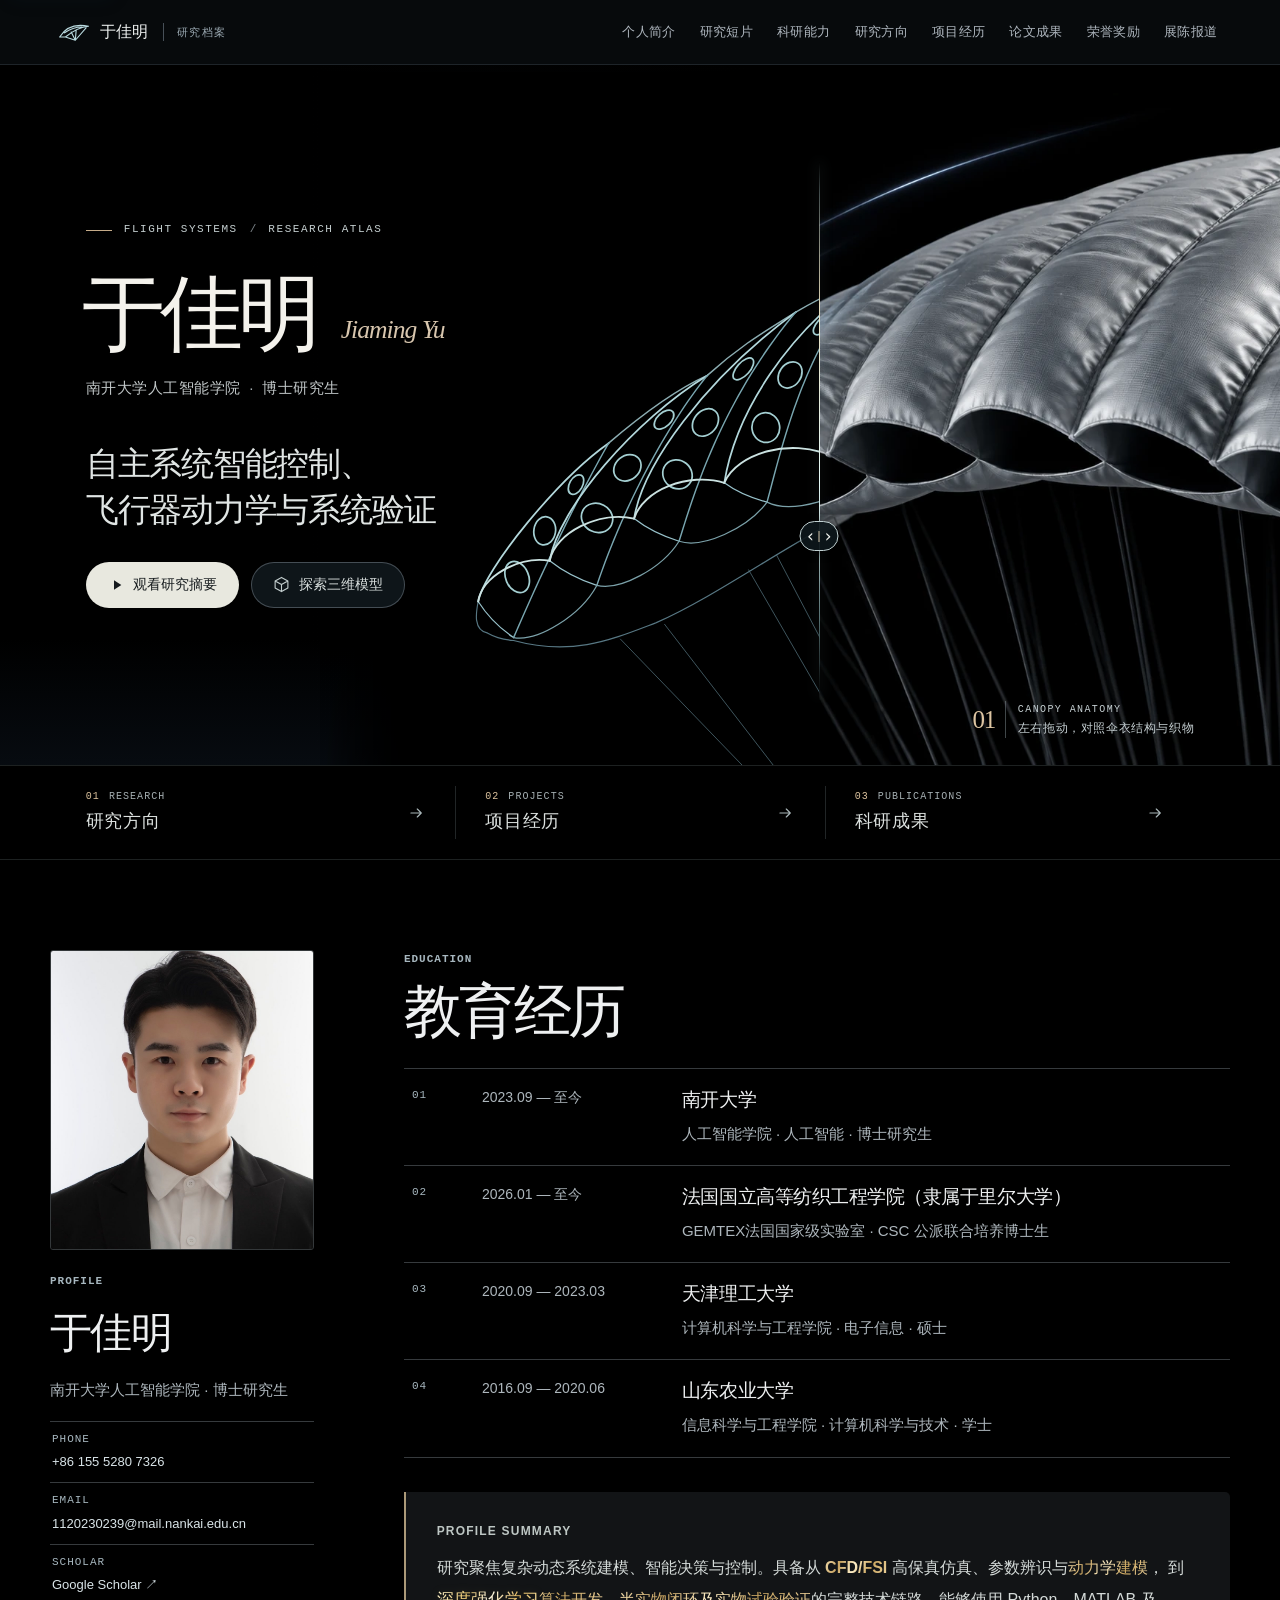
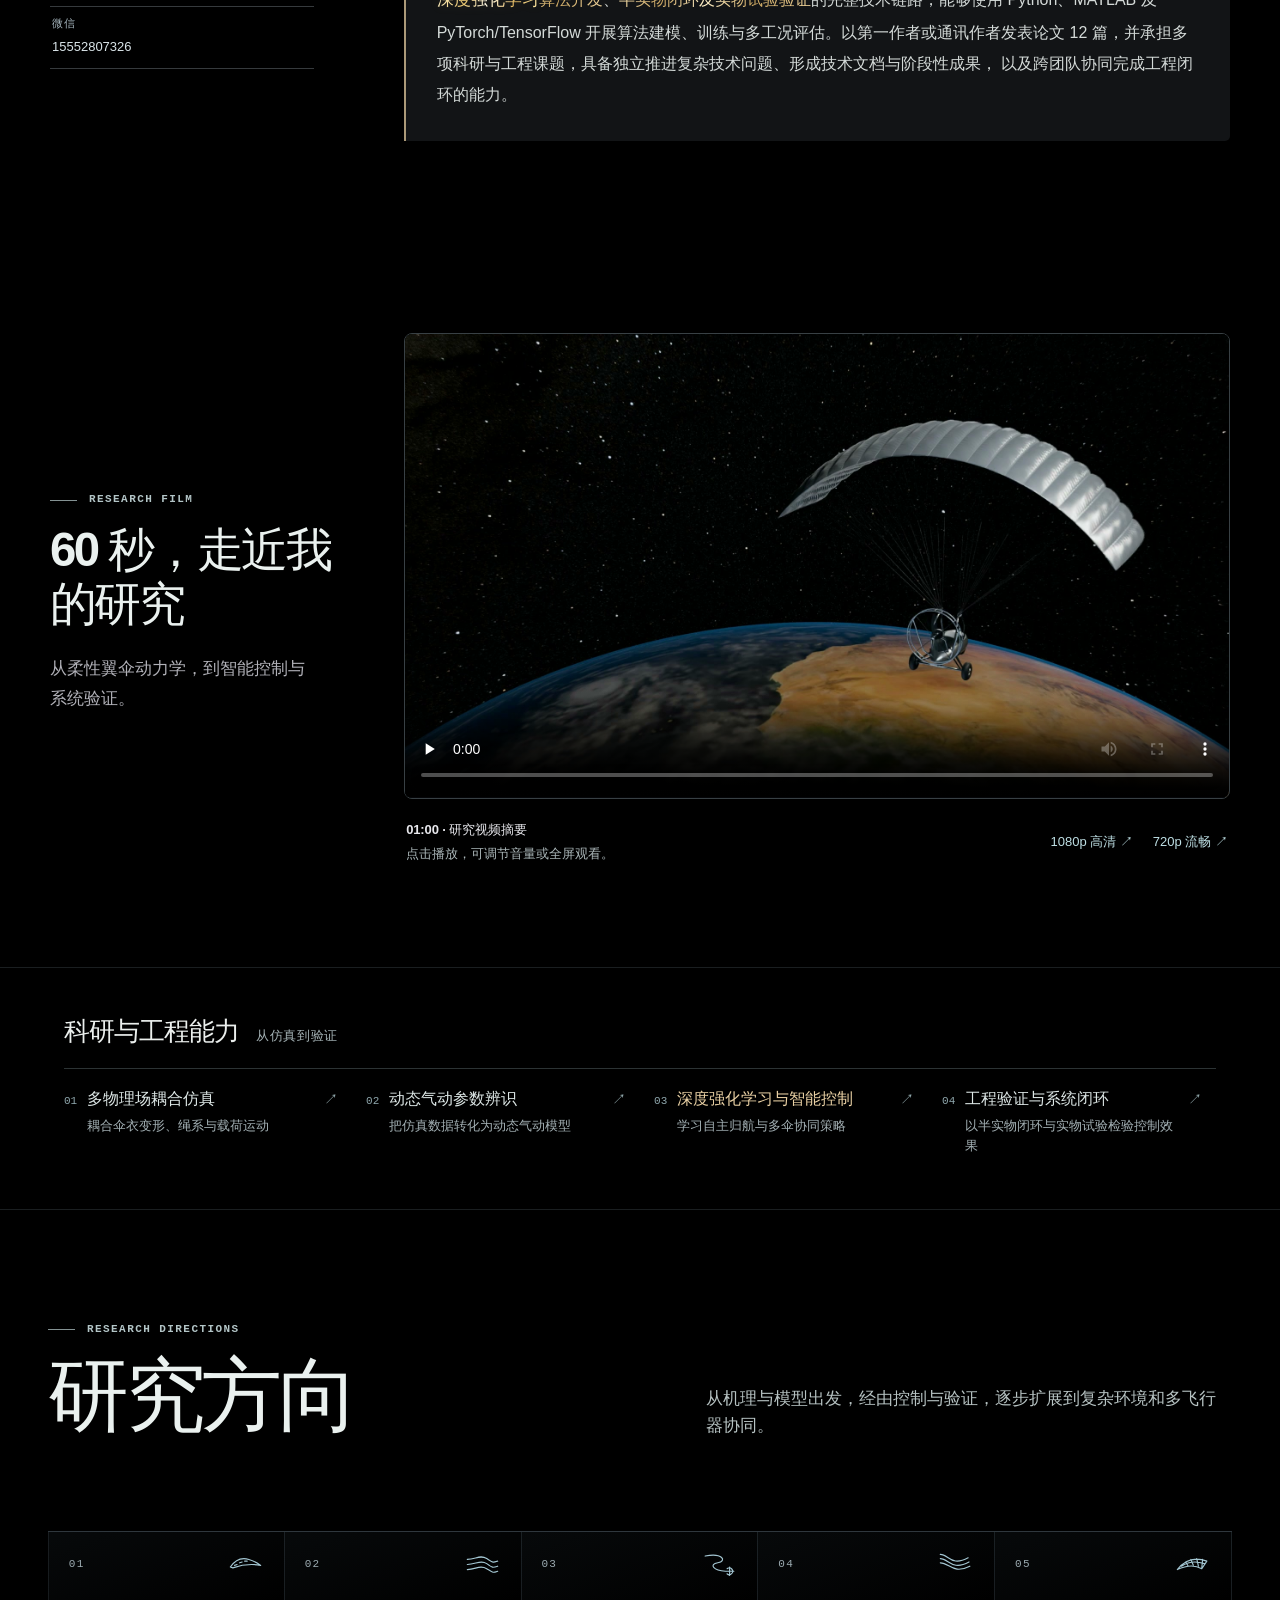
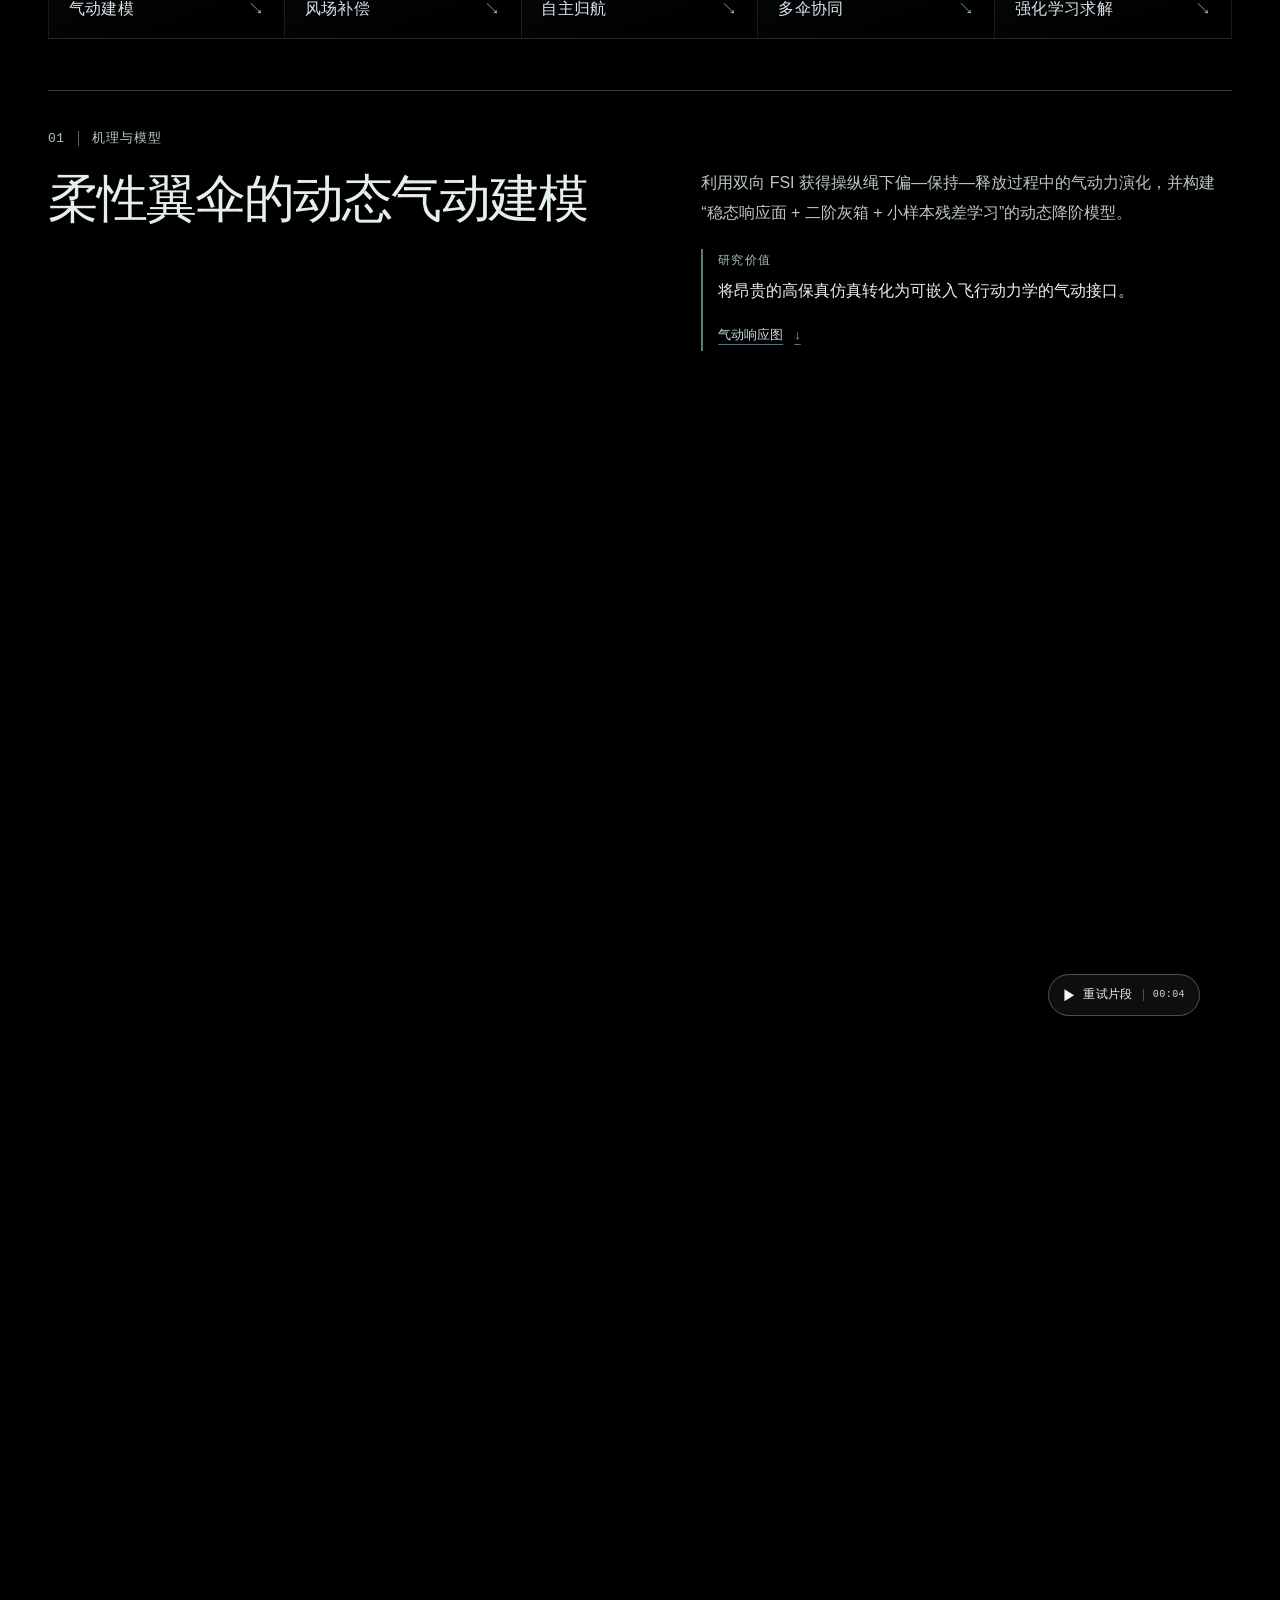
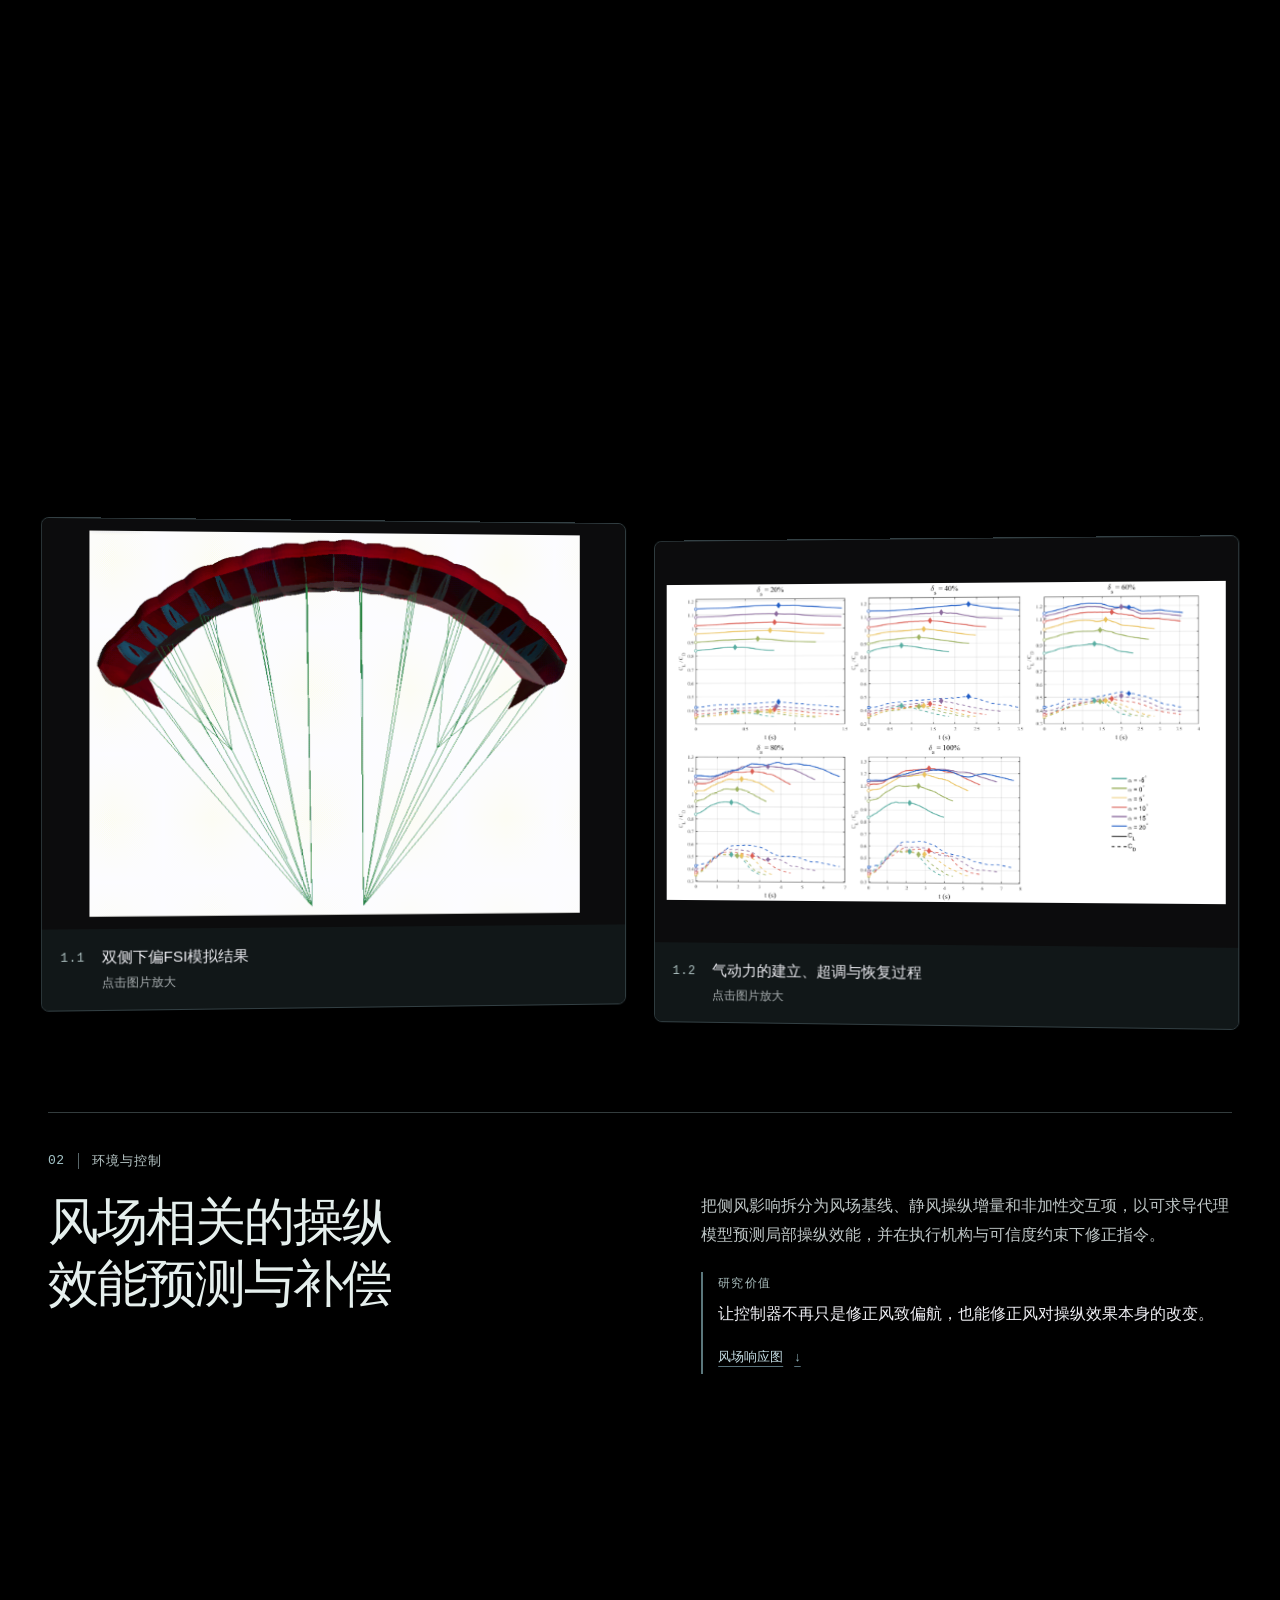
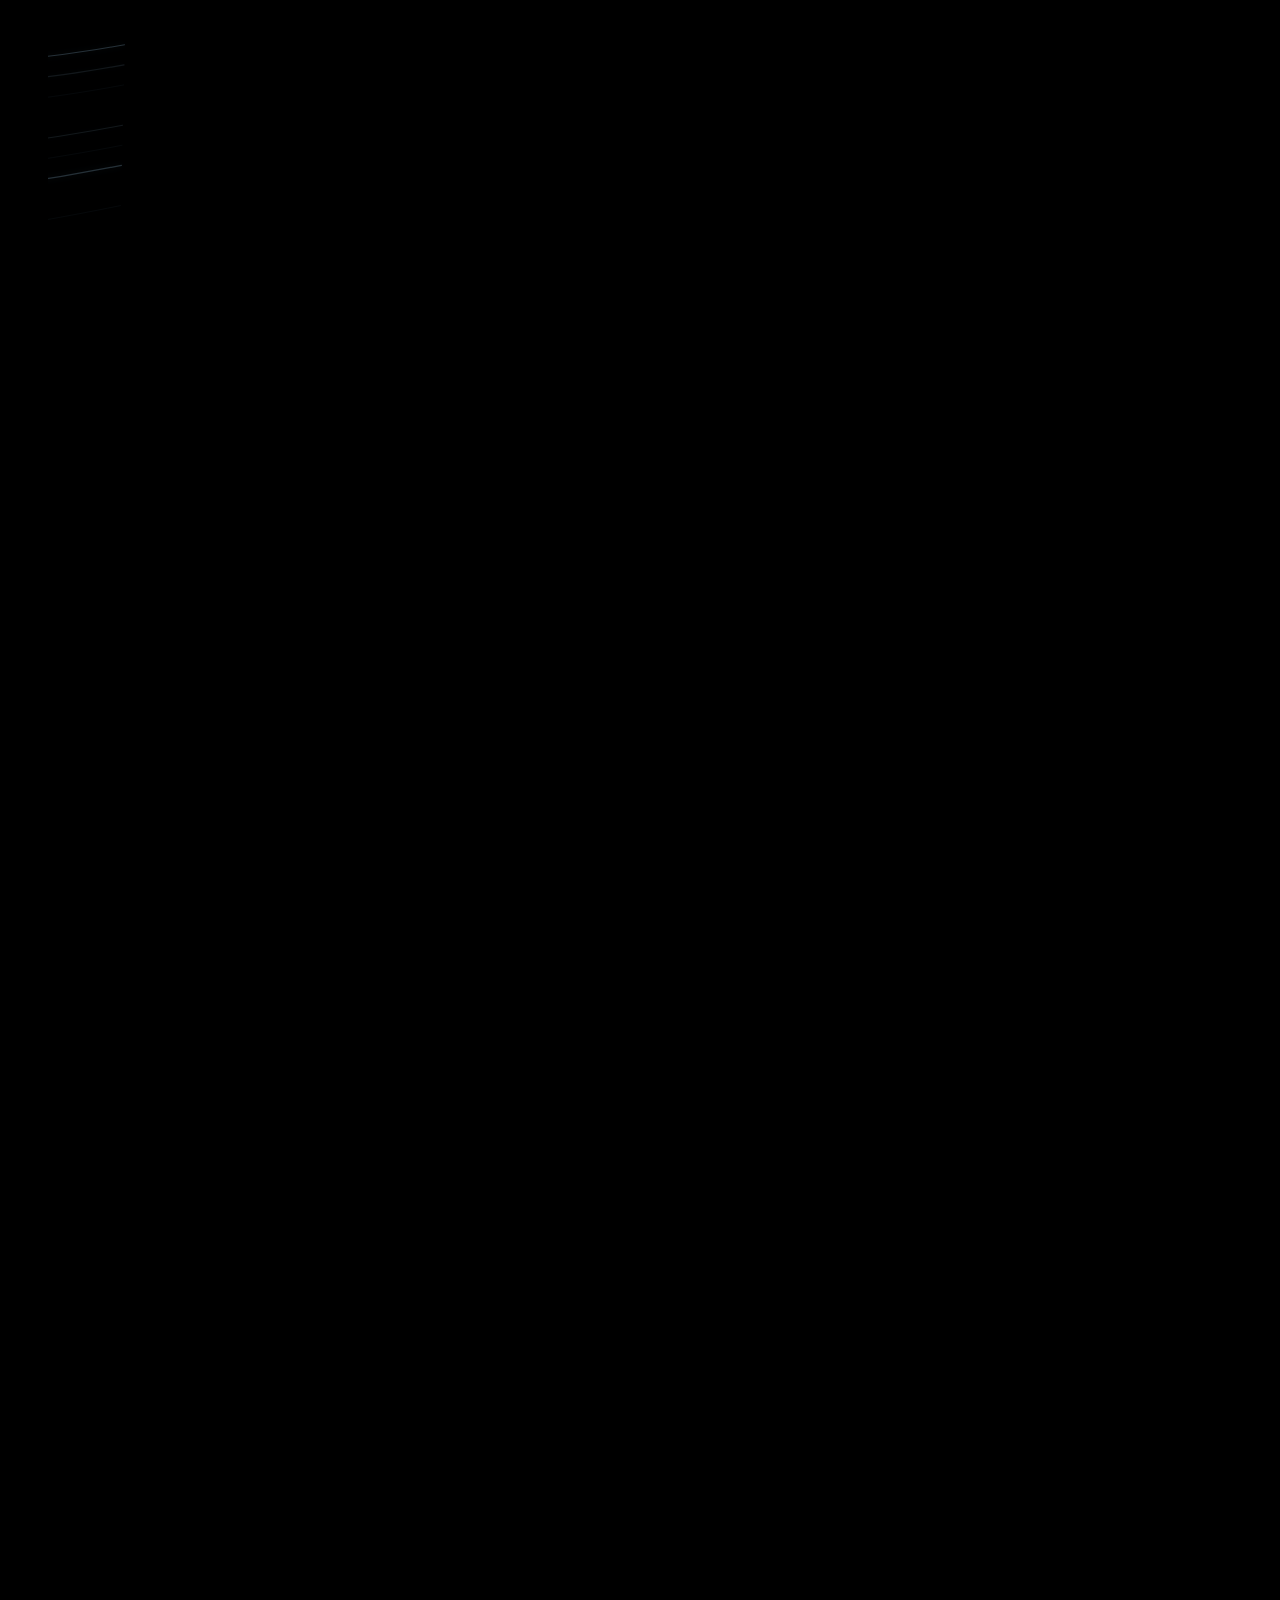
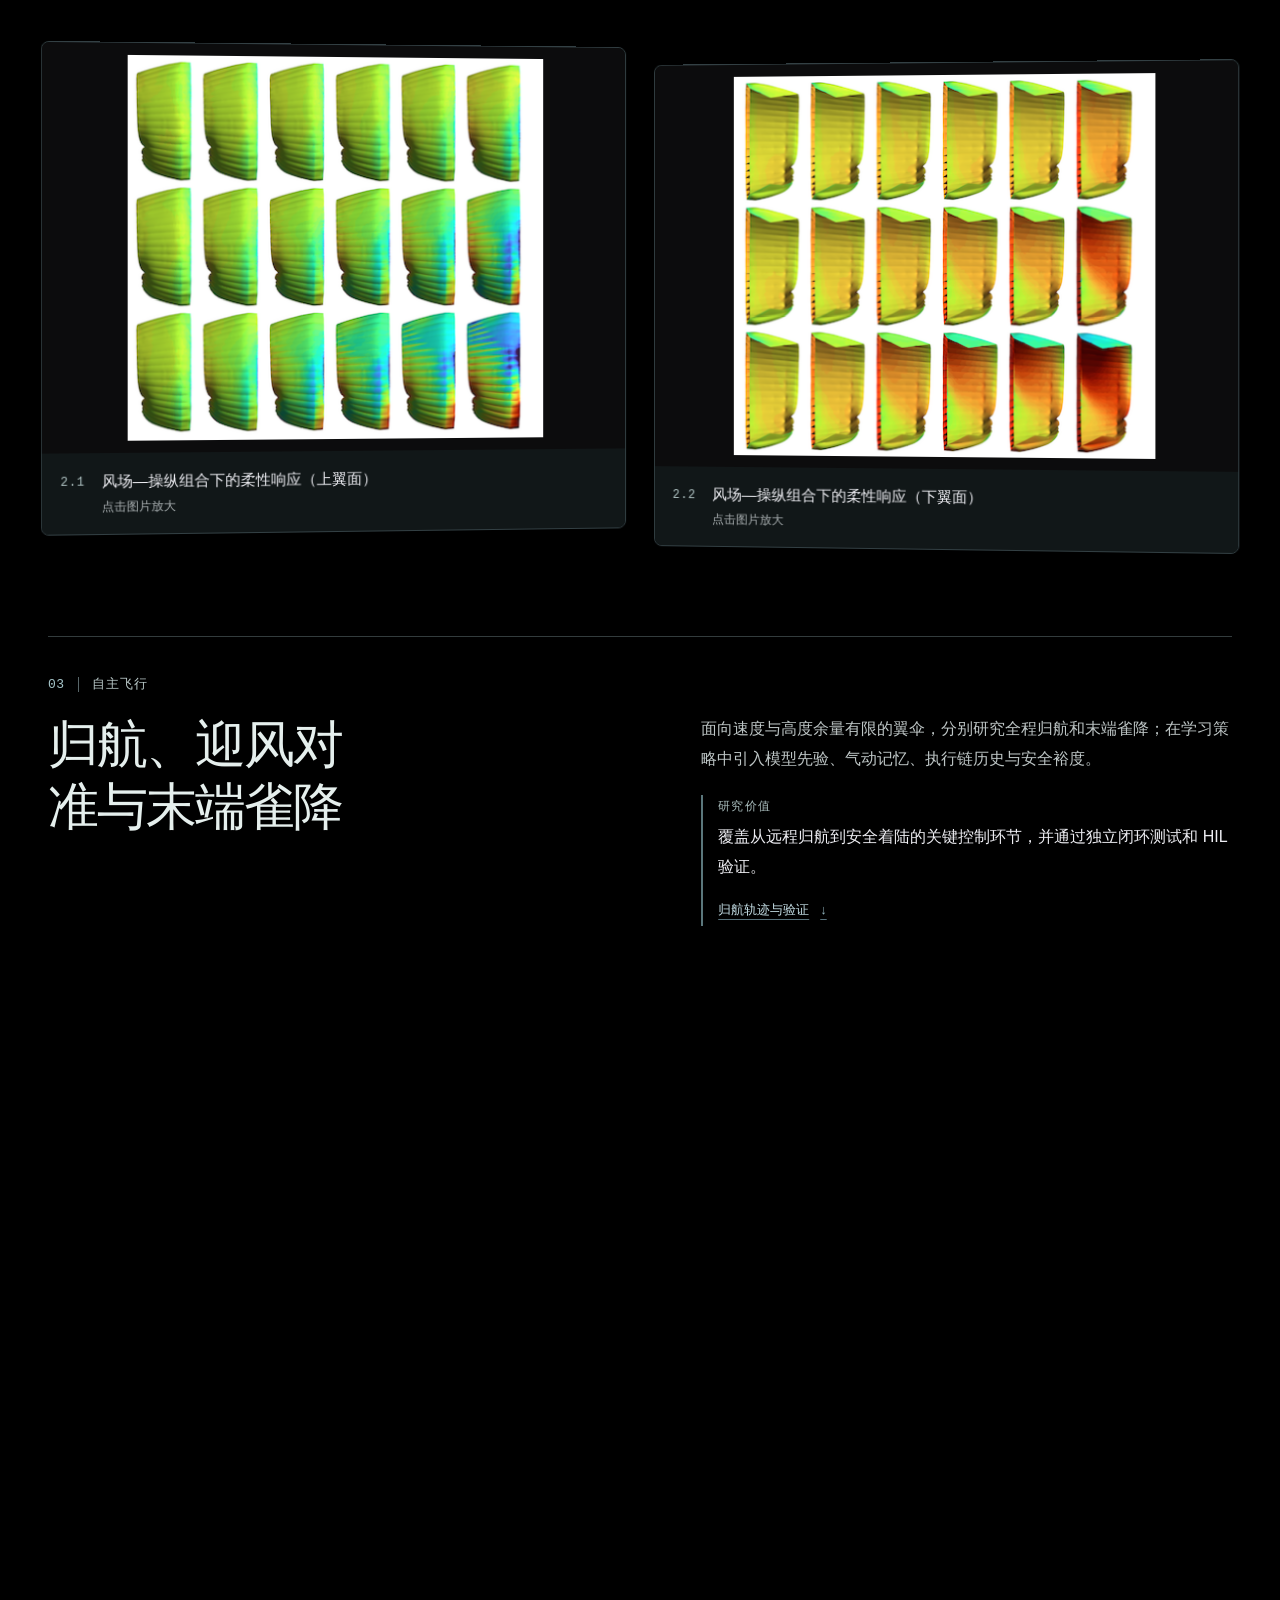
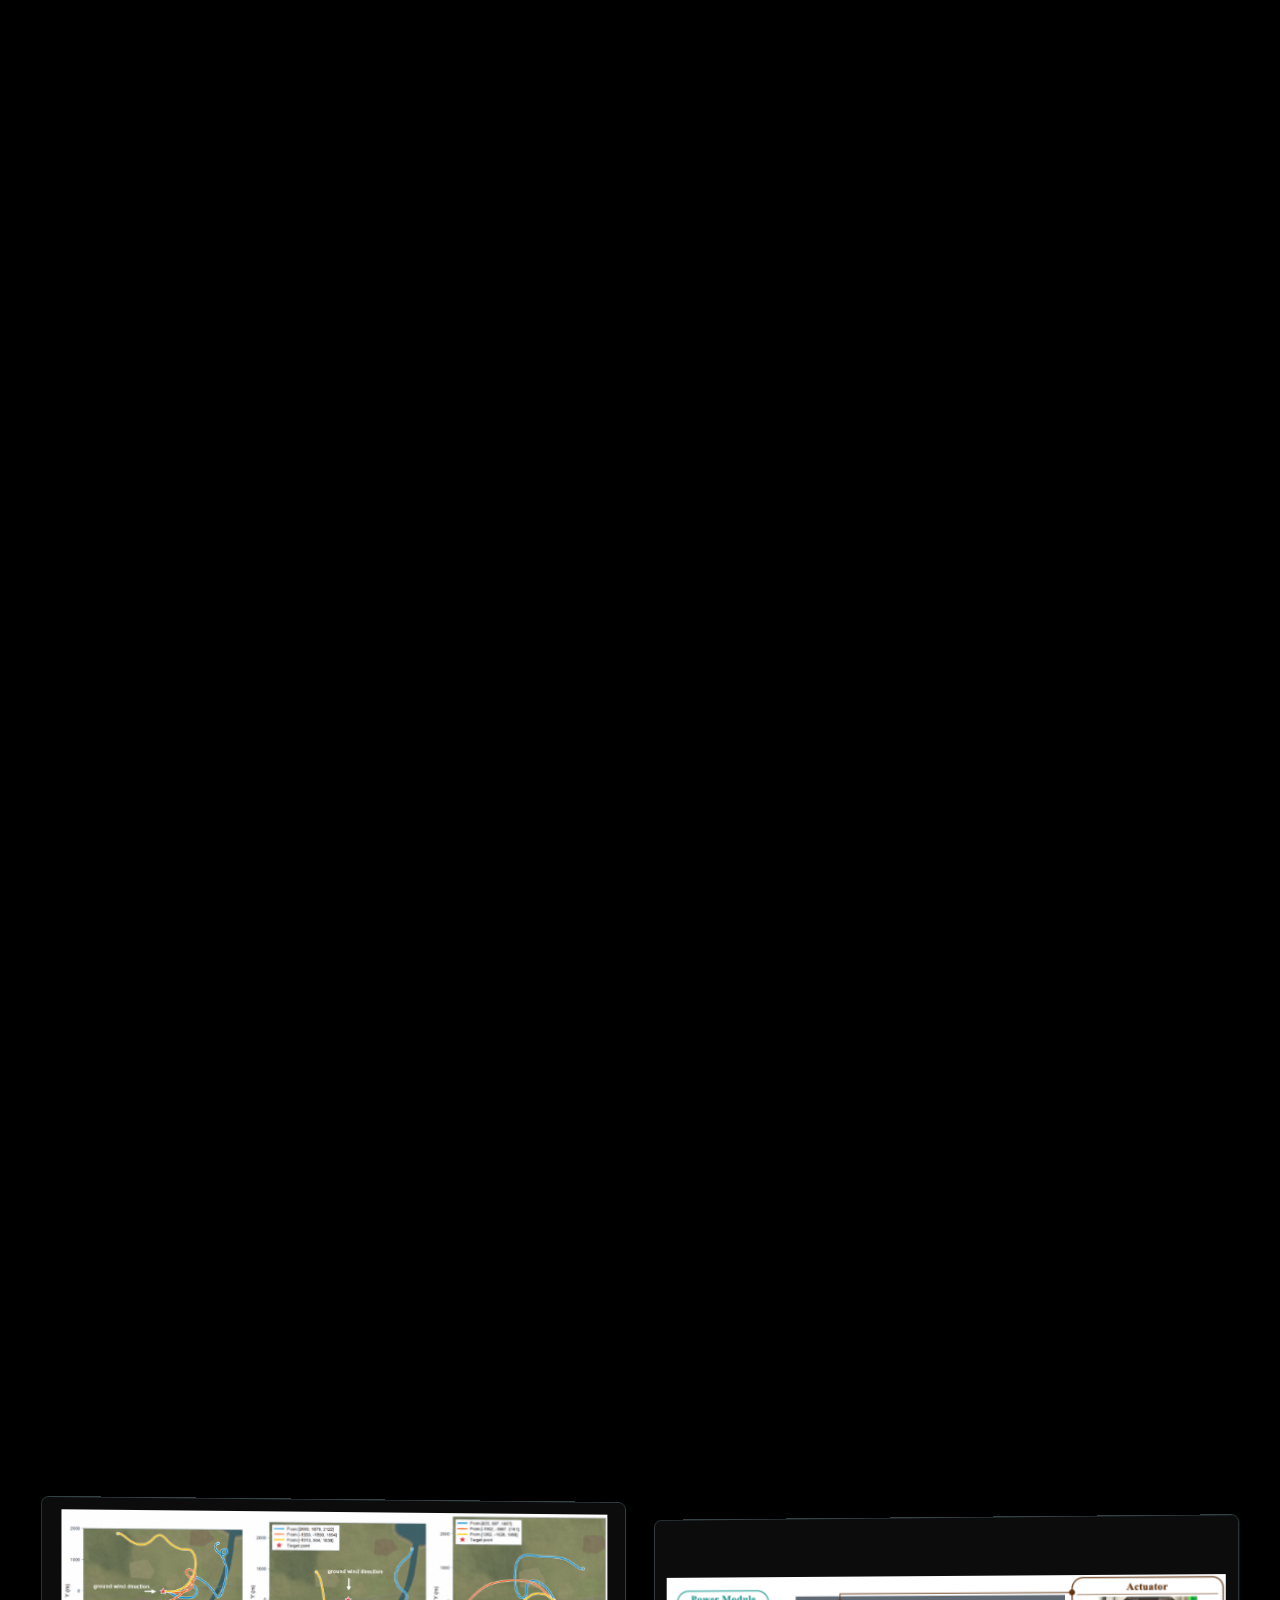
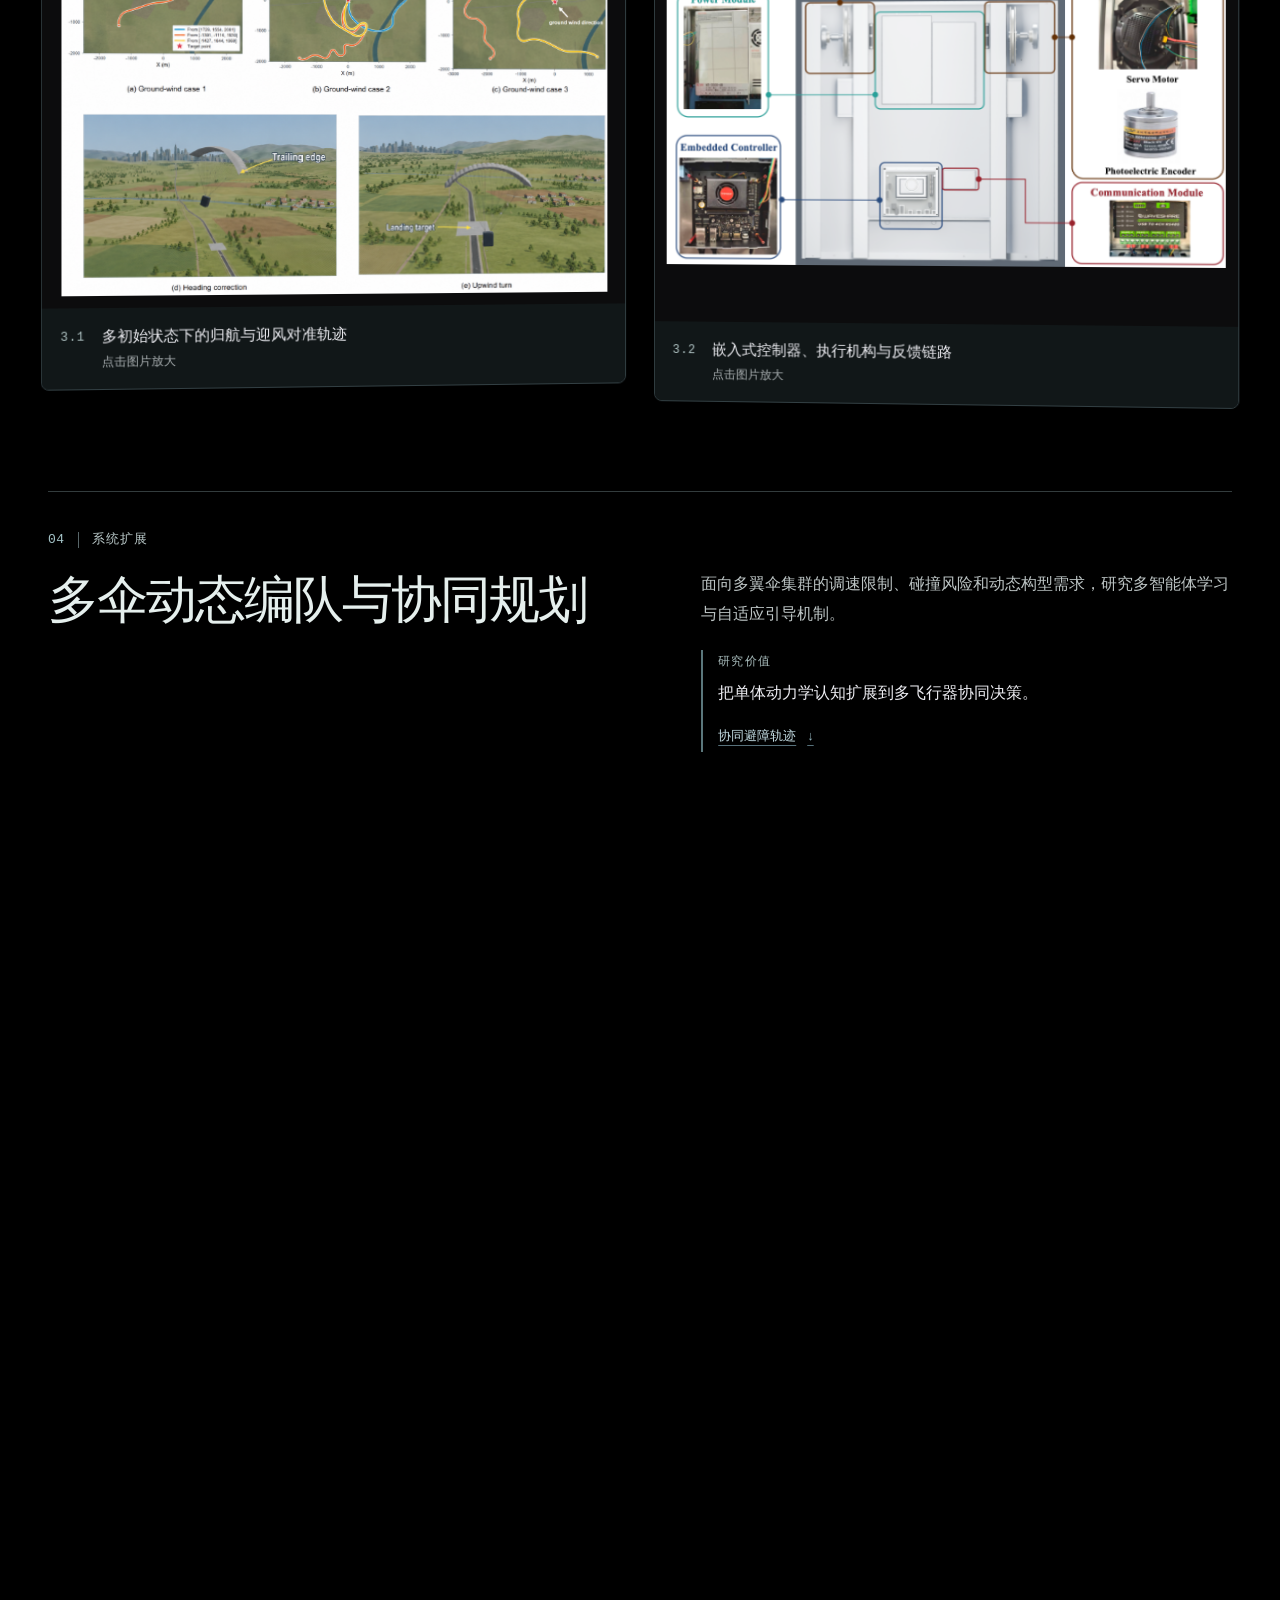
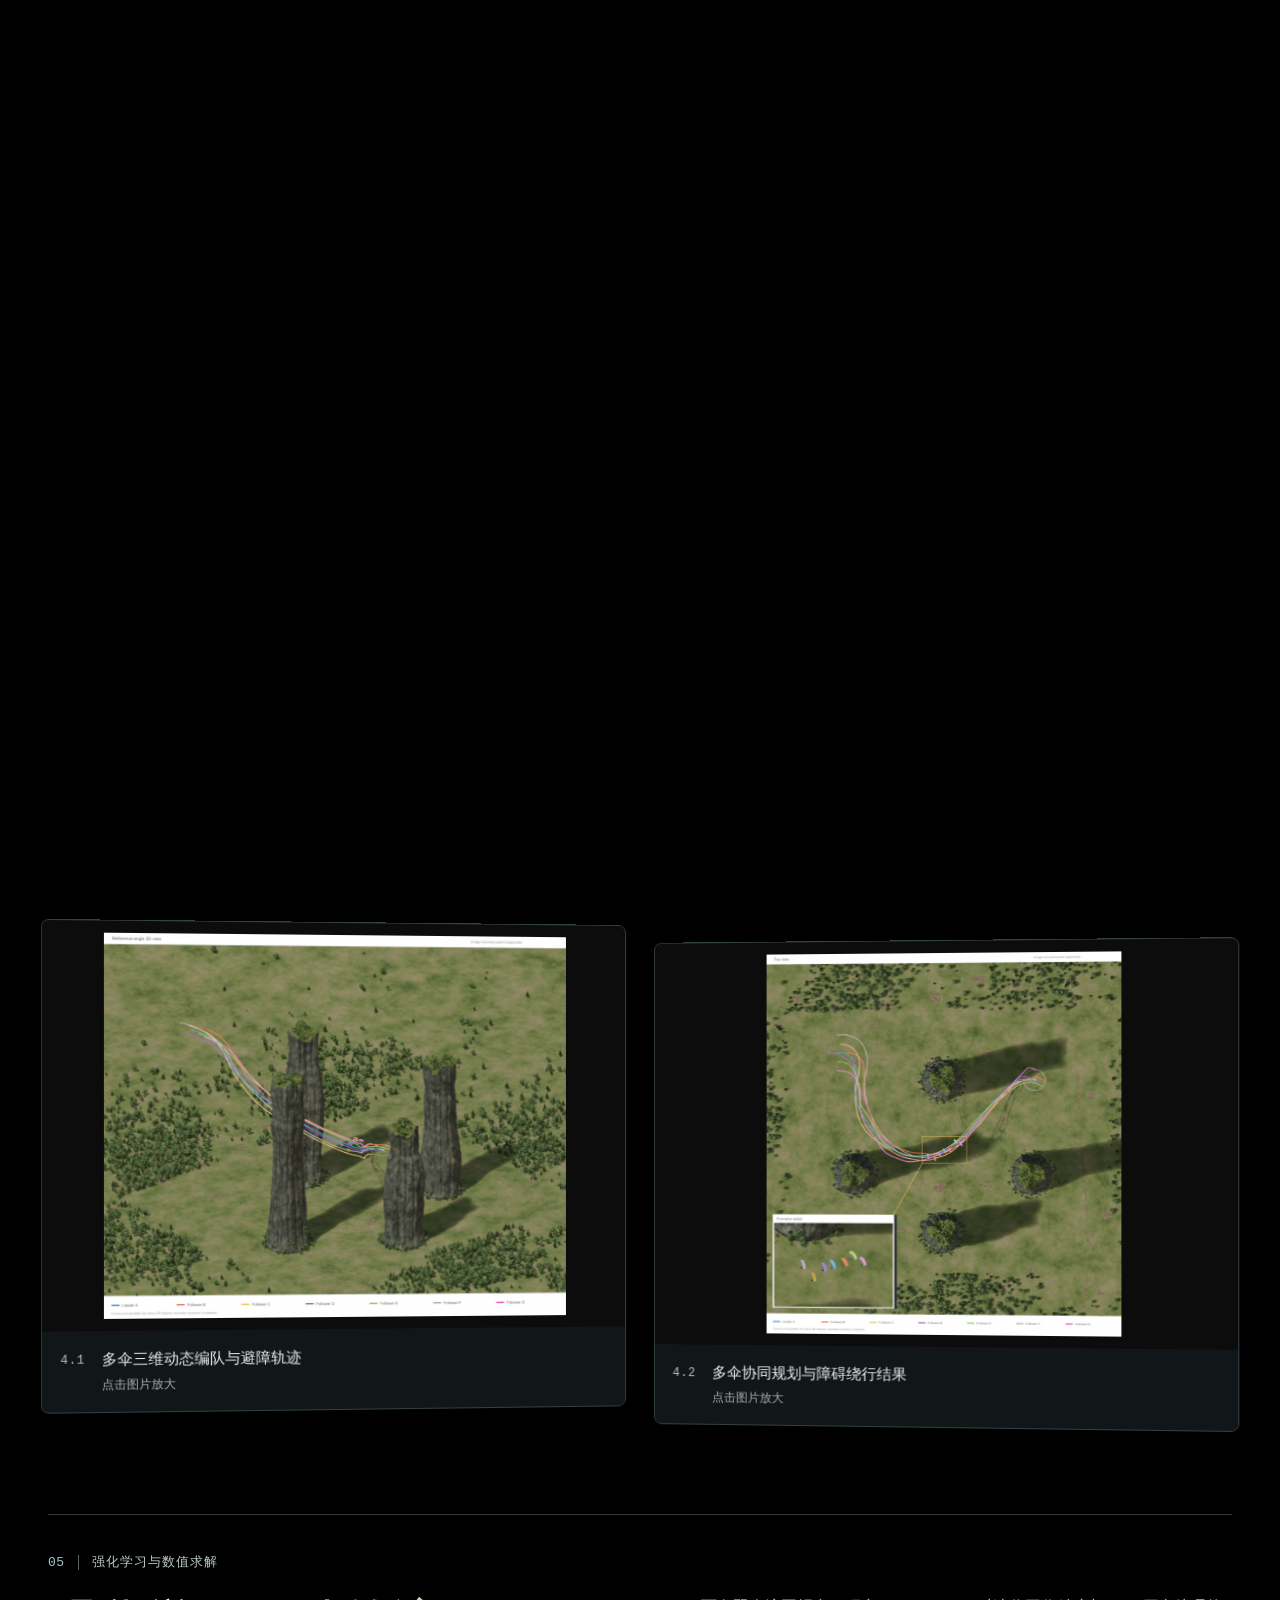
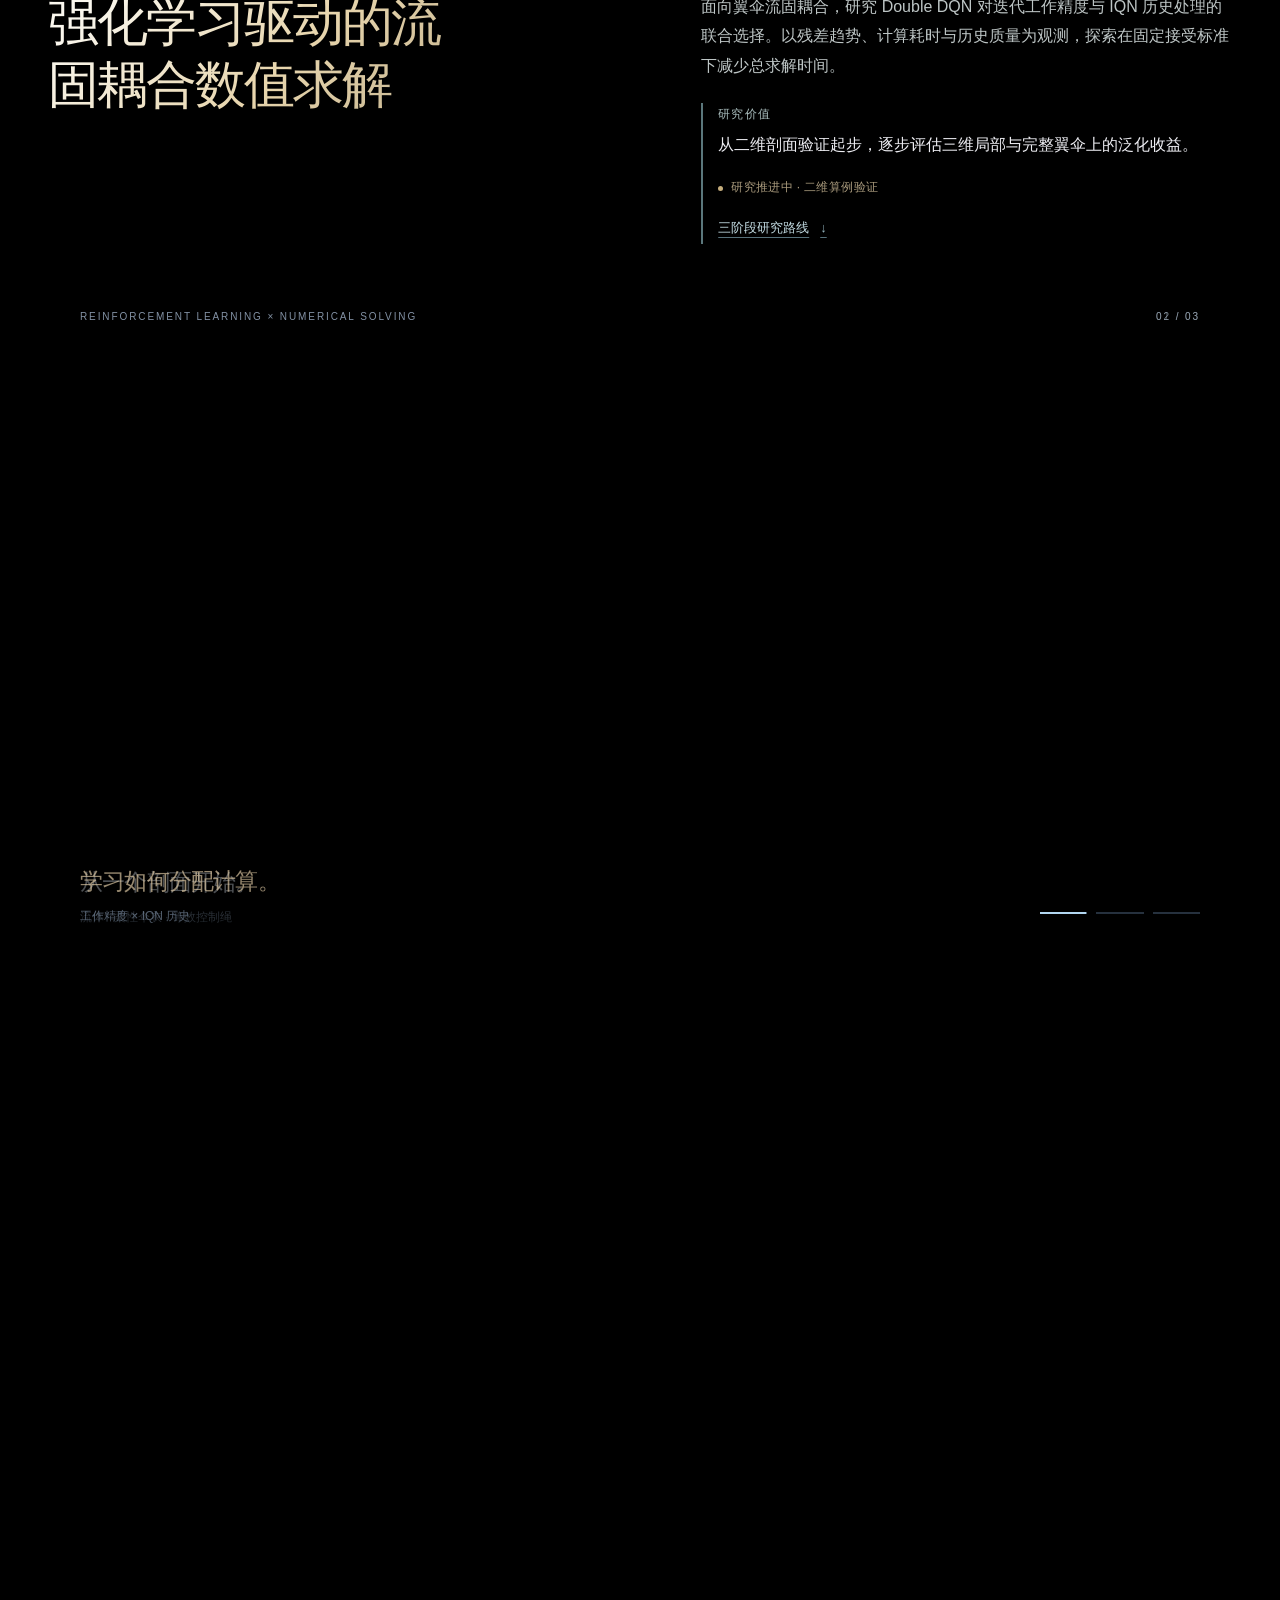
==== commit 5421e90e: "Draw the canopy cutaway as ribs with three circular ports each" ====
--- a/index.html
+++ b/index.html
@@ -58,4 +58,4 @@
   reduced.addEventListener('change',preference);forced.addEventListener('change',preference);
   addEventListener('pagehide',()=>gate.release('navigation'),{once:true});
 })();
-</script><div id="space-intro-gate" style="display:none" class="space-intro-gate"><div class="space-boot-message" role="status" aria-label="正在准备星际旅程"></div><button id="space-intro-boot-skip" type="button">跳过动画</button></div><noscript><style>#space-intro-critical{} html,body{overflow:visible!important} #top{visibility:visible!important} #space-intro-gate{display:none!important}</style></noscript><main id="top"><a class="skip-link" href="#main-content">跳到主要内容</a><header class="site-header atlas-header"><a class="wordmark atlas-brand" href="#top" aria-label="于佳明，返回首页"><svg viewBox="0 0 40 32" fill="none" stroke="currentColor" stroke-width="1.35" stroke-linecap="round" stroke-linejoin="round" aria-hidden="true" focusable="false"><path d="M2 22Q13 4 37 9Q24 10 9 22L2 22ZM8 17Q18 10 29 10M9 22l12 4 13-15M16 16l5 10M22 14l-1 12"></path></svg><span>于佳明</span><span class="atlas-brand-note">研究档案</span></a><button type="button" class="atlas-nav-toggle" aria-expanded="false" aria-controls="atlas-primary-links"><span>目录</span><i aria-hidden="true"></i></button><nav id="atlas-primary-links" aria-label="主要导航"><a href="#main-content">个人简介</a><a href="#research-summary">研究短片</a><a href="#capabilities">科研能力</a><a href="#research">研究方向</a><a href="#experience">项目经历</a><a href="#publications">论文成果</a><a href="#honors">荣誉奖励</a><a href="#recognition">展陈报道</a></nav></header><section id="pro-intro" class="pro-intro atlas-hero" aria-labelledby="atlas-name"><div class="atlas-hero-plate"><div class="atlas-cover-art wing-study-surface"><img src="/media/atlas-canopy.webp" alt="" width="1672" height="941" decoding="async" fetchpriority="high"/><img class="wing-study-lines" src="/media/wing-study-structure.webp" alt="" width="1672" height="941" decoding="async"/><div class="wing-study-instrument" aria-hidden="true"><span class="wing-study-rule"></span><span class="wing-study-grip">‹<i></i>›</span></div><input id="wing-study-split" type="range" min="0" max="100" step="1" value="52" aria-label="拖动切面，对照伞衣结构线描与织物外观" aria-describedby="wing-study-hint"/></div><div class="atlas-hero-inner"><div class="atlas-hero-copy"><p class="atlas-overline" lang="en"><span aria-hidden="true"></span>FLIGHT SYSTEMS<i aria-hidden="true">/</i>RESEARCH ATLAS</p><div class="atlas-identity"><h1 id="atlas-name">于佳明</h1><span class="atlas-signature" lang="en">Jiaming Yu</span></div><p class="atlas-affiliation">南开大学人工智能学院<span aria-hidden="true">·</span>博士研究生</p><h2 class="atlas-theme"><span>自主系统智能控制、</span><span>飞行器动力学与系统验证</span></h2><div class="atlas-cover-actions"><a class="atlas-cover-film" href="#research-summary"><svg class="" viewBox="0 0 24 24" width="20" height="20" fill="none" stroke="currentColor" stroke-width="1.55" stroke-linecap="round" stroke-linejoin="round" aria-hidden="true" focusable="false"><path d="m9 5 11 7-11 7z" fill="currentColor" stroke="none"></path></svg>观看研究摘要</a><button class="atlas-cover-model" type="button" data-atlas-model-open="" aria-haspopup="dialog" aria-controls="atlas-model-dialog"><svg class="" viewBox="0 0 24 24" width="20" height="20" fill="none" stroke="currentColor" stroke-width="1.55" stroke-linecap="round" stroke-linejoin="round" aria-hidden="true" focusable="false"><path d="m12 2 9 5v10l-9 5-9-5V7l9-5Zm-9 5 9 5 9-5m-9 5v10"></path></svg>探索三维模型</button></div></div><div class="atlas-plate-legend wing-study-legend"><span class="atlas-legend-mark" aria-hidden="true">01</span><div><span lang="en">CANOPY ANATOMY</span><span id="wing-study-hint">左右拖动，对照伞衣结构与织物</span></div></div></div></div><nav class="atlas-hero-index" aria-label="主页精选章节"><div class="atlas-index-inner"><a class="atlas-route" href="#research"><span class="atlas-route-meta" aria-hidden="true"><b>01</b>RESEARCH</span><span class="atlas-route-label">研究方向</span><svg class="atlas-route-arrow" viewBox="0 0 24 24" width="20" height="20" fill="none" stroke="currentColor" stroke-width="1.55" stroke-linecap="round" stroke-linejoin="round" aria-hidden="true" focusable="false"><path d="M5 12h13m-5-5 5 5-5 5"></path></svg></a><a class="atlas-route" href="#experience"><span class="atlas-route-meta" aria-hidden="true"><b>02</b>PROJECTS</span><span class="atlas-route-label">项目经历</span><svg class="atlas-route-arrow" viewBox="0 0 24 24" width="20" height="20" fill="none" stroke="currentColor" stroke-width="1.55" stroke-linecap="round" stroke-linejoin="round" aria-hidden="true" focusable="false"><path d="M5 12h13m-5-5 5 5-5 5"></path></svg></a><a class="atlas-route" href="#publications"><span class="atlas-route-meta" aria-hidden="true"><b>03</b>PUBLICATIONS</span><span class="atlas-route-label">科研成果</span><svg class="atlas-route-arrow" viewBox="0 0 24 24" width="20" height="20" fill="none" stroke="currentColor" stroke-width="1.55" stroke-linecap="round" stroke-linejoin="round" aria-hidden="true" focusable="false"><path d="M5 12h13m-5-5 5 5-5 5"></path></svg></a></div></nav><dialog id="atlas-model-dialog" class="atlas-model-dialog" aria-labelledby="atlas-model-title"><div class="atlas-dialog-head"><div><span lang="en">MODEL VIEWER</span><h2 id="atlas-model-title">翼伞三维观察</h2></div><button type="button" data-atlas-model-close="" aria-label="关闭三维观察"><svg class="" viewBox="0 0 24 24" width="20" height="20" fill="none" stroke="currentColor" stroke-width="1.55" stroke-linecap="round" stroke-linejoin="round" aria-hidden="true" focusable="false"><path d="m6 6 12 12M18 6 6 18"></path></svg></button></div><iframe id="parafoil-stage-frame" data-src="/media/parafoil-stage.html" title="钛银翼伞三维外观展示" referrerpolicy="same-origin"></iframe></dialog></section><section class="hero shell" id="main-content"><aside class="profile-card"><div class="portrait-wrap"><img src="/profile.jpg" alt="于佳明证件照" width="1000" height="1500" loading="eager" fetchPriority="high" decoding="async" class="portrait" data-nimg="1"/></div><p class="eyebrow">PROFILE</p><h2 class="atlas-profile-name">于佳明</h2><p class="role">南开大学人工智能学院 · 博士研究生</p><div class="contact-list" aria-label="联系方式"><a href="tel:+8615552807326"><span>PHONE</span><strong>+86 155 5280 7326</strong></a><a href="mailto:1120230239@mail.nankai.edu.cn"><span>EMAIL</span><strong>1120230239@mail.nankai.edu.cn</strong></a><a href="https://scholar.google.com.hk/citations?hl=zh-CN&amp;user=RcOmbnUAAAAJ&amp;view_op=list_works" target="_blank" rel="noreferrer"><span>SCHOLAR</span><strong>Google Scholar ↗</strong></a><div class="contact-item" aria-label="微信：15552807326"><span>微信</span><strong>15552807326</strong></div></div></aside><div class="hero-education"><div class="hero-education-heading"><div><p class="kicker">EDUCATION</p><h2>教育经历</h2></div></div><div class="hero-education-list"><article class="hero-education-item"><span class="education-index">01</span><time>2023.09 — 至今</time><div><h3>南开大学</h3><p>人工智能学院 · 人工智能 · 博士研究生</p></div></article><article class="hero-education-item"><span class="education-index">02</span><time>2026.01 — 至今</time><div><h3>法国国立高等纺织工程学院（隶属于里尔大学）</h3><p>GEMTEX法国国家级实验室 · CSC 公派联合培养博士生</p></div></article><article class="hero-education-item"><span class="education-index">03</span><time>2020.09 — 2023.03</time><div><h3>天津理工大学</h3><p>计算机科学与工程学院 · 电子信息 · 硕士</p></div></article><article class="hero-education-item"><span class="education-index">04</span><time>2016.09 — 2020.06</time><div><h3>山东农业大学</h3><p>信息科学与工程学院 · 计算机科学与技术 · 学士</p></div></article></div><div class="hero-summary"><p class="section-label">PROFILE SUMMARY</p><p>研究聚焦复杂动态系统建模、智能决策与控制。具备从 <span class="summary-metal">CFD/FSI</span> 高保真仿真、参数辨识与<span class="summary-metal">动力学建模</span>， 到<span class="summary-metal"><strong class="summary-metal-focus">深度强化学习</strong>算法开发</span>、<span class="summary-metal">半实物闭环及实物试验验证</span>的完整技术链路，能够使用 Python、MATLAB 及 PyTorch/TensorFlow 开展算法建模、训练与多工况评估。以第一作者或通讯作者发表论文 12 篇，并承担多项科研与工程课题，具备独立推进复杂技术问题、形成技术文档与阶段性成果， 以及跨团队协同完成工程闭环的能力。</p></div></div></section><section class="section shell research-film-section" id="research-summary" aria-labelledby="research-summary-heading"><div class="section-heading"><div><p class="section-label">RESEARCH FILM</p><h2 id="research-summary-heading">60 秒，走近我的研究</h2></div><p>从柔性翼伞动力学，到智能控制与系统验证。</p></div><figure class="research-film"><div class="research-film-player"><video id="research-summary-video" controls="" playsinline="" preload="none" width="1920" height="1080" poster="/media/research-summary-poster.jpg" aria-label="于佳明研究视频摘要，60秒" aria-describedby="research-film-help"><source src="/media/research-summary-720p.mp4" type="video/mp4" media="(max-width: 767px)"/><source src="/media/research-summary-1080p.mp4" type="video/mp4"/>您的浏览器不支持内嵌视频，请使用下方链接打开视频。</video></div><figcaption class="research-film-caption"><div><span class="research-film-duration">01:00 · 研究视频摘要</span><p id="research-film-help">点击播放，可调节音量或全屏观看。</p></div><div class="research-film-links" aria-label="直接打开视频"><a href="/media/research-summary-1080p.mp4" target="_blank" rel="noopener noreferrer">1080p 高清 ↗</a><a href="/media/research-summary-720p.mp4" target="_blank" rel="noopener noreferrer">720p 流畅 ↗</a></div></figcaption></figure></section><section class="section atlas-capabilities" id="capabilities" aria-labelledby="atlas-cap-title"><div class="atlas-cap-inner"><div class="atlas-cap-heading"><h2 id="atlas-cap-title">科研与工程能力</h2><p>从仿真到验证</p></div><ol class="atlas-cap-route"><li><a href="#research-aero-evidence"><span class="atlas-cap-no" aria-hidden="true">01</span><span class="atlas-cap-text"><strong>多物理场耦合仿真</strong><small>耦合伞衣变形、绳系与载荷运动</small></span><i aria-hidden="true">↗</i></a></li><li><a href="#atlas-force-response"><span class="atlas-cap-no" aria-hidden="true">02</span><span class="atlas-cap-text"><strong>动态气动参数辨识</strong><small>把仿真数据转化为动态气动模型</small></span><i aria-hidden="true">↗</i></a></li><li><a href="#research-landing"><span class="atlas-cap-no" aria-hidden="true">03</span><span class="atlas-cap-text"><strong>深度强化学习与智能控制</strong><small>学习自主归航与多伞协同策略</small></span><i aria-hidden="true">↗</i></a></li><li><a href="#atlas-hil-chain"><span class="atlas-cap-no" aria-hidden="true">04</span><span class="atlas-cap-text"><strong>工程验证与系统闭环</strong><small>以半实物闭环与实物试验检验控制效果</small></span><i aria-hidden="true">↗</i></a></li></ol></div></section><section class="section section-tint" id="research"><div class="shell"><div class="section-heading"><div><p class="section-label">RESEARCH DIRECTIONS</p><h2>研究方向</h2></div><p>从机理与模型出发，经由控制与验证，逐步扩展到复杂环境和多飞行器协同。</p><nav class="atlas-research-index" aria-label="研究方向章节目录"><a href="#research-aero"><span class="atlas-ch-meta"><span>01</span><svg viewBox="0 0 40 32" fill="none" stroke="currentColor" stroke-width="1.35" stroke-linecap="round" stroke-linejoin="round" aria-hidden="true" focusable="false"><path d="M2 19 Q11 6 24 10 Q31 12 38 17 Q22 14 5 20 Z M7 17 L10 16 M13 14 L16 13 M19 12 L22 12"></path></svg></span><span class="atlas-ch-label">气动建模<i aria-hidden="true">↘</i></span></a><a href="#research-wind"><span class="atlas-ch-meta"><span>02</span><svg viewBox="0 0 40 32" fill="none" stroke="currentColor" stroke-width="1.35" stroke-linecap="round" stroke-linejoin="round" aria-hidden="true" focusable="false"><path d="M2 10C12 10 17 4 25 9S32 14 38 12M2 16C12 16 18 10 25 15S32 20 38 18M2 22C12 22 17 16 25 21S32 26 38 24"></path></svg></span><span class="atlas-ch-label">风场补偿<i aria-hidden="true">↘</i></span></a><a href="#research-landing"><span class="atlas-ch-meta"><span>03</span><svg viewBox="0 0 40 32" fill="none" stroke="currentColor" stroke-width="1.35" stroke-linecap="round" stroke-linejoin="round" aria-hidden="true" focusable="false"><path d="M3 6C24 2 29 12 18 14S13 23 27 24M32 19v10m-5-5h10M29 21a4 4 0 1 1-.1 6"></path></svg></span><span class="atlas-ch-label">自主归航<i aria-hidden="true">↘</i></span></a><a href="#research-formation"><span class="atlas-ch-meta"><span>04</span><svg viewBox="0 0 40 32" fill="none" stroke="currentColor" stroke-width="1.35" stroke-linecap="round" stroke-linejoin="round" aria-hidden="true" focusable="false"><path d="M2 9C12 9 16 24 36 13M2 14C13 14 17 28 37 18M2 4C12 4 15 19 35 8"></path></svg></span><span class="atlas-ch-label">多伞协同<i aria-hidden="true">↘</i></span></a><a href="#research-solver"><span class="atlas-ch-meta"><span>05</span><svg viewBox="0 0 40 32" fill="none" stroke="currentColor" stroke-width="1.35" stroke-linecap="round" stroke-linejoin="round" aria-hidden="true" focusable="false"><path d="M2 22Q16 4 37 12L31 21Q19 14 2 22ZM7 18Q19 10 34 15M12 13l3 5m3-8 3 7m4-8 2 9m5-8-1 10"></path></svg></span><span class="atlas-ch-label">强化学习求解<i aria-hidden="true">↘</i></span></a></nav></div><div class="direction-list"><article class="direction-card" id="research-aero"><div class="direction-copy"><div class="direction-meta"><span>0<!-- -->1</span><strong>机理与模型</strong></div><h3>柔性翼伞的动态气动建模</h3><p>利用双向 FSI 获得操纵绳下偏—保持—释放过程中的气动力演化，并构建“稳态响应面 + 二阶灰箱 + 小样本残差学习”的动态降阶模型。</p><div class="direction-value"><span>研究价值</span>将昂贵的高保真仿真转化为可嵌入飞行动力学的气动接口。<a class="atlas-evidence-jump" href="#research-aero-evidence">气动响应图<i aria-hidden="true">↓</i></a></div></div><figure class="research-concept" data-research-motion="fabric" id="research-motion-fabric"><div class="research-motion-viewport"><img src="/media/concept-dynamics.png" alt="柔性伞衣与气动作用的概念视觉" width="1672" height="941" loading="lazy" decoding="async"/><iframe class="research-camera-frame" src="/media/research-camera.html?shot=fabric&amp;v=9980f2286f0e" title="随滚动从伞衣表面拉远的三维镜头" loading="lazy" tabIndex="-1" referrerpolicy="same-origin"></iframe><div class="fabric-flight-reel" aria-hidden="true"><div class="fabric-flight-aperture"><video id="fabric-flight-clip" width="1280" height="720" muted="" playsinline="" preload="none" data-poster="/media/fabric-flight-42a07fd9.jpg" data-src="/media/fabric-flight-42a07fd9.mp4"></video></div></div><button type="button" class="fabric-flight-control" hidden="" aria-controls="fabric-flight-clip" aria-label="播放 4 秒伞衣近景"><span class="fabric-flight-symbol" aria-hidden="true"></span><span class="fabric-flight-action">看伞衣近景</span><small aria-hidden="true">00:04</small></button></div></figure><div class="direction-gallery" id="research-aero-evidence"><figure><div class="direction-image-wrap"><button type="button" class="image-lightbox-trigger direction-image-link" aria-haspopup="dialog" aria-controls="_R_5hima_" aria-label="放大查看：双侧下偏FSI模拟结果"><img src="/research/dynamic-aero-canopy-motion.gif" alt="双侧下偏条件下的柔性翼伞 FSI 模拟结果" width="1920" height="1516" loading="lazy" decoding="async" data-nimg="1"/></button><dialog id="_R_5hima_" class="image-lightbox" aria-modal="true" aria-label="放大查看：双侧下偏FSI模拟结果"><div class="image-lightbox-panel"><div class="image-lightbox-toolbar"><p>双侧下偏FSI模拟结果</p><button type="button" class="image-lightbox-close" aria-label="关闭大图并返回原位置">关闭并返回 ×</button></div><div class="image-lightbox-viewport"></div><p class="image-lightbox-help">按 Esc、点击背景或点击“关闭并返回”即可回到原位置</p></div></dialog></div><figcaption><span>1<!-- -->.<!-- -->1</span><span class="direction-caption-text">双侧下偏FSI模拟结果<small>点击图片放大</small></span></figcaption></figure><figure id="atlas-force-response"><div class="direction-image-wrap"><button type="button" class="image-lightbox-trigger direction-image-link" aria-haspopup="dialog" aria-controls="_R_6hima_" aria-label="放大查看：气动力的建立、超调与恢复过程"><img src="/research/dynamic-aero-response.png" alt="多工况升阻力系数随时间的动态响应曲线" width="1500" height="865" loading="lazy" decoding="async" data-nimg="1"/></button><dialog id="_R_6hima_" class="image-lightbox" aria-modal="true" aria-label="放大查看：气动力的建立、超调与恢复过程"><div class="image-lightbox-panel"><div class="image-lightbox-toolbar"><p>气动力的建立、超调与恢复过程</p><button type="button" class="image-lightbox-close" aria-label="关闭大图并返回原位置">关闭并返回 ×</button></div><div class="image-lightbox-viewport"></div><p class="image-lightbox-help">按 Esc、点击背景或点击“关闭并返回”即可回到原位置</p></div></dialog></div><figcaption><span>1<!-- -->.<!-- -->2</span><span class="direction-caption-text">气动力的建立、超调与恢复过程<small>点击图片放大</small></span></figcaption></figure></div></article><article class="direction-card" id="research-wind"><div class="direction-copy"><div class="direction-meta"><span>0<!-- -->2</span><strong>环境与控制</strong></div><h3>风场相关的操纵效能预测与补偿</h3><p>把侧风影响拆分为风场基线、静风操纵增量和非加性交互项，以可求导代理模型预测局部操纵效能，并在执行机构与可信度约束下修正指令。</p><div class="direction-value"><span>研究价值</span>让控制器不再只是修正风致偏航，也能修正风对操纵效果本身的改变。<a class="atlas-evidence-jump" href="#research-wind-evidence">风场响应图<i aria-hidden="true">↓</i></a></div></div><figure class="research-concept" data-research-motion="wind" id="research-motion-wind"><div class="research-motion-viewport"><img src="/media/concept-wind.png" alt="侧风与翼伞操纵关系的概念视觉" width="1672" height="941" loading="lazy" decoding="async"/><svg class="research-wind-sweep" viewBox="0 0 1600 900" preserveAspectRatio="none" aria-hidden="true" focusable="false"><path pathLength="1" d="M -240 335 C 280 335, 445 150, 740 220 S 1150 600, 1840 475"></path><path pathLength="1" d="M -240 365 C 280 358, 445 180, 740 250 S 1150 620, 1840 502"></path><path pathLength="1" d="M -240 395 C 280 381, 445 210, 740 280 S 1150 640, 1840 529"></path><path pathLength="1" d="M -240 425 C 280 404, 445 240, 740 310 S 1150 660, 1840 556"></path><path pathLength="1" d="M -240 455 C 280 427, 445 270, 740 340 S 1150 680, 1840 583"></path><path pathLength="1" d="M -240 485 C 280 450, 445 300, 740 370 S 1150 700, 1840 610"></path><path pathLength="1" d="M -240 515 C 280 473, 445 330, 740 400 S 1150 720, 1840 637"></path><path pathLength="1" d="M -240 545 C 280 496, 445 360, 740 430 S 1150 740, 1840 664"></path><path pathLength="1" d="M -240 575 C 280 519, 445 390, 740 460 S 1150 760, 1840 691"></path></svg></div></figure><div class="direction-gallery" id="research-wind-evidence"><figure><div class="direction-image-wrap"><button type="button" class="image-lightbox-trigger direction-image-link" aria-haspopup="dialog" aria-controls="_R_5iima_" aria-label="放大查看：风场—操纵组合下的柔性响应（上翼面）"><img src="/research/wind-effectiveness-a.png" alt="风场与操纵组合工况下的柔性伞衣响应样本一" width="420" height="391" loading="lazy" decoding="async" data-nimg="1"/></button><dialog id="_R_5iima_" class="image-lightbox" aria-modal="true" aria-label="放大查看：风场—操纵组合下的柔性响应（上翼面）"><div class="image-lightbox-panel"><div class="image-lightbox-toolbar"><p>风场—操纵组合下的柔性响应（上翼面）</p><button type="button" class="image-lightbox-close" aria-label="关闭大图并返回原位置">关闭并返回 ×</button></div><div class="image-lightbox-viewport"></div><p class="image-lightbox-help">按 Esc、点击背景或点击“关闭并返回”即可回到原位置</p></div></dialog></div><figcaption><span>2<!-- -->.<!-- -->1</span><span class="direction-caption-text">风场—操纵组合下的柔性响应（上翼面）<small>点击图片放大</small></span></figcaption></figure><figure><div class="direction-image-wrap"><button type="button" class="image-lightbox-trigger direction-image-link" aria-haspopup="dialog" aria-controls="_R_6iima_" aria-label="放大查看：风场—操纵组合下的柔性响应（下翼面）"><img src="/research/wind-effectiveness-b.png" alt="风场与操纵组合工况下的柔性伞衣响应样本二" width="421" height="386" loading="lazy" decoding="async" data-nimg="1"/></button><dialog id="_R_6iima_" class="image-lightbox" aria-modal="true" aria-label="放大查看：风场—操纵组合下的柔性响应（下翼面）"><div class="image-lightbox-panel"><div class="image-lightbox-toolbar"><p>风场—操纵组合下的柔性响应（下翼面）</p><button type="button" class="image-lightbox-close" aria-label="关闭大图并返回原位置">关闭并返回 ×</button></div><div class="image-lightbox-viewport"></div><p class="image-lightbox-help">按 Esc、点击背景或点击“关闭并返回”即可回到原位置</p></div></dialog></div><figcaption><span>2<!-- -->.<!-- -->2</span><span class="direction-caption-text">风场—操纵组合下的柔性响应（下翼面）<small>点击图片放大</small></span></figcaption></figure></div></article><article class="direction-card" id="research-landing"><div class="direction-copy"><div class="direction-meta"><span>0<!-- -->3</span><strong>自主飞行</strong></div><h3>归航、迎风对准与末端雀降</h3><p>面向速度与高度余量有限的翼伞，分别研究全程归航和末端雀降；在学习策略中引入模型先验、气动记忆、执行链历史与安全裕度。</p><div class="direction-value"><span>研究价值</span>覆盖从远程归航到安全着陆的关键控制环节，并通过独立闭环测试和 HIL 验证。<a class="atlas-evidence-jump" href="#research-landing-evidence">归航轨迹与验证<i aria-hidden="true">↓</i></a></div></div><figure class="research-concept" data-research-motion="landing" id="research-motion-landing"><div class="research-motion-viewport"><img src="/media/concept-landing.png" alt="翼伞自主着陆的概念视觉" width="1672" height="941" loading="lazy" decoding="async"/><iframe class="research-camera-frame" src="/media/research-camera.html?shot=landing&amp;v=9980f2286f0e" title="随滚动降落至着陆平台的三维翼伞" loading="lazy" tabIndex="-1" referrerpolicy="same-origin"></iframe></div></figure><div class="direction-gallery" id="research-landing-evidence"><figure><div class="direction-image-wrap"><button type="button" class="image-lightbox-trigger direction-image-link" aria-haspopup="dialog" aria-controls="_R_5jima_" aria-label="放大查看：多初始状态下的归航与迎风对准轨迹"><img src="/research/homing-trajectories-20261002.png" alt="不同初始状态与风向下的翼伞归航轨迹" width="1490" height="1055" loading="lazy" decoding="async" data-nimg="1"/></button><dialog id="_R_5jima_" class="image-lightbox" aria-modal="true" aria-label="放大查看：多初始状态下的归航与迎风对准轨迹"><div class="image-lightbox-panel"><div class="image-lightbox-toolbar"><p>多初始状态下的归航与迎风对准轨迹</p><button type="button" class="image-lightbox-close" aria-label="关闭大图并返回原位置">关闭并返回 ×</button></div><div class="image-lightbox-viewport"></div><p class="image-lightbox-help">按 Esc、点击背景或点击“关闭并返回”即可回到原位置</p></div></dialog></div><figcaption><span>3<!-- -->.<!-- -->1</span><span class="direction-caption-text">多初始状态下的归航与迎风对准轨迹<small>点击图片放大</small></span></figcaption></figure><figure id="atlas-hil-chain"><div class="direction-image-wrap"><button type="button" class="image-lightbox-trigger direction-image-link" aria-haspopup="dialog" aria-controls="_R_6jima_" aria-label="放大查看：嵌入式控制器、执行机构与反馈链路"><img src="/research/hil-platform-20260914.png" alt="翼伞控制硬件在环试验平台组成" width="1240" height="650" loading="lazy" decoding="async" data-nimg="1"/></button><dialog id="_R_6jima_" class="image-lightbox" aria-modal="true" aria-label="放大查看：嵌入式控制器、执行机构与反馈链路"><div class="image-lightbox-panel"><div class="image-lightbox-toolbar"><p>嵌入式控制器、执行机构与反馈链路</p><button type="button" class="image-lightbox-close" aria-label="关闭大图并返回原位置">关闭并返回 ×</button></div><div class="image-lightbox-viewport"></div><p class="image-lightbox-help">按 Esc、点击背景或点击“关闭并返回”即可回到原位置</p></div></dialog></div><figcaption><span>3<!-- -->.<!-- -->2</span><span class="direction-caption-text">嵌入式控制器、执行机构与反馈链路<small>点击图片放大</small></span></figcaption></figure></div></article><article class="direction-card" id="research-formation"><div class="direction-copy"><div class="direction-meta"><span>0<!-- -->4</span><strong>系统扩展</strong></div><h3>多伞动态编队与协同规划</h3><p>面向多翼伞集群的调速限制、碰撞风险和动态构型需求，研究多智能体学习与自适应引导机制。</p><div class="direction-value"><span>研究价值</span>把单体动力学认知扩展到多飞行器协同决策。<a class="atlas-evidence-jump" href="#research-formation-evidence">协同避障轨迹<i aria-hidden="true">↓</i></a></div></div><figure class="research-concept" data-research-motion="formation" id="research-motion-formation"><div class="research-motion-viewport"><img src="/media/concept-formation.png" alt="多翼伞协同飞行的概念视觉" width="1672" height="941" loading="lazy" decoding="async"/><iframe class="research-camera-frame" src="/media/research-camera.html?shot=formation&amp;v=9980f2286f0e" title="随滚动从单伞加入三伞编队的三维镜头" loading="lazy" tabIndex="-1" referrerpolicy="same-origin"></iframe></div></figure><div class="direction-gallery" id="research-formation-evidence"><figure><div class="direction-image-wrap"><button type="button" class="image-lightbox-trigger direction-image-link" aria-haspopup="dialog" aria-controls="_R_5kima_" aria-label="放大查看：多伞三维动态编队与避障轨迹"><img src="/research/formation-3d-20260913.png" alt="多翼伞三维动态编队避障轨迹" width="2100" height="1757" loading="lazy" decoding="async" data-nimg="1"/></button><dialog id="_R_5kima_" class="image-lightbox" aria-modal="true" aria-label="放大查看：多伞三维动态编队与避障轨迹"><div class="image-lightbox-panel"><div class="image-lightbox-toolbar"><p>多伞三维动态编队与避障轨迹</p><button type="button" class="image-lightbox-close" aria-label="关闭大图并返回原位置">关闭并返回 ×</button></div><div class="image-lightbox-viewport"></div><p class="image-lightbox-help">按 Esc、点击背景或点击“关闭并返回”即可回到原位置</p></div></dialog></div><figcaption><span>4<!-- -->.<!-- -->1</span><span class="direction-caption-text">多伞三维动态编队与避障轨迹<small>点击图片放大</small></span></figcaption></figure><figure><div class="direction-image-wrap"><button type="button" class="image-lightbox-trigger direction-image-link" aria-haspopup="dialog" aria-controls="_R_6kima_" aria-label="放大查看：多伞协同规划与障碍绕行结果"><img src="/research/formation-2d-20260913.png" alt="多翼伞二维协同规划与障碍绕行轨迹" width="1800" height="1957" loading="lazy" decoding="async" data-nimg="1"/></button><dialog id="_R_6kima_" class="image-lightbox" aria-modal="true" aria-label="放大查看：多伞协同规划与障碍绕行结果"><div class="image-lightbox-panel"><div class="image-lightbox-toolbar"><p>多伞协同规划与障碍绕行结果</p><button type="button" class="image-lightbox-close" aria-label="关闭大图并返回原位置">关闭并返回 ×</button></div><div class="image-lightbox-viewport"></div><p class="image-lightbox-help">按 Esc、点击背景或点击“关闭并返回”即可回到原位置</p></div></dialog></div><figcaption><span>4<!-- -->.<!-- -->2</span><span class="direction-caption-text">多伞协同规划与障碍绕行结果<small>点击图片放大</small></span></figcaption></figure></div></article><article class="direction-card direction-card-solver" id="research-solver"><div class="direction-copy"><div class="direction-meta"><span>05</span><strong>强化学习与数值求解</strong></div><h3>强化学习驱动的流固耦合数值求解</h3><p>面向翼伞流固耦合，研究 Double DQN 对迭代工作精度与 IQN 历史处理的联合选择。以残差趋势、计算耗时与历史质量为观测，探索在固定接受标准下减少总求解时间。</p><div class="direction-value"><span>研究价值</span>从二维剖面验证起步，逐步评估三维局部与完整翼伞上的泛化收益。<small class="solver-stage-note">研究推进中 · 二维算例验证</small><a class="atlas-evidence-jump" href="#research-solver-evidence">三阶段研究路线<i aria-hidden="true">↓</i></a></div></div><figure class="research-concept" data-research-motion="solver" id="research-motion-solver"><div class="research-motion-viewport"><img src="/media/rl-solver-fallback.png" alt="二维翼型训练剖面的数值模型" width="1600" height="900" loading="lazy" decoding="async"/><iframe class="research-camera-frame" src="/media/rl-solver-scene.html?v=20261030-mesh" title="随滚动从二维训练剖面进入数值策略，再靠近完整翼伞网格的三维场景" loading="lazy" tabIndex="-1" referrerpolicy="same-origin"></iframe></div></figure><div class="solver-research-notes" id="research-solver-evidence"><div><span class="solver-note-number">01</span><h4>二维剖面</h4><p>在可控小算例中验证数值动作、响应精度与计算费用。</p></div><div><span class="solver-note-number">02</span><h4>学习数值策略</h4><p>逐轮选择工作精度与 IQN 历史处理，保留严格收尾。</p></div><div><span class="solver-note-number">03</span><h4>完整翼伞网格</h4><p>将二维验证逐步推进到三维离散模型，检验策略的收益与适用范围。</p></div></div></article></div></div></section><section class="section shell" id="experience"><div class="section-heading project-experience-heading"><div><p class="section-label">PROJECT EXPERIENCE</p><h2>项目经历</h2></div><p>围绕航空航天、智能控制与水下系统开展横向研发，以下单位和型号均按公开展示要求脱敏。</p></div><div class="experience-list"><article class="experience-item"><div class="experience-meta"><span>01</span><time>2025.01 — 2025.12</time><p>横向课题 · 某军工单位 · 项目经费 98 万元</p></div><figure class="project-concept"><img src="/media/concept-project-simulation.png" alt="虚拟仿真与翼伞数字孪生概念" width="1672" height="941" loading="lazy" decoding="async"/></figure><div class="experience-copy"><div class="experience-title-row"><h3>虚拟仿真与智能控制算法开发</h3><span>项目负责人（学生）</span></div><p class="project-description">基于流固耦合仿真完成两型翼伞气动参数辨识与多体动力学建模，开发深度强化学习自主归航策略，构建融合跳伞员干预数据的人在环训练机制，实现半实物验证。</p><div class="project-video"><a class="project-video-trigger" href="/media/virtual-simulation-project-demo-v10-c75003f6.mp4" data-project-video="simulation-project-video" aria-haspopup="dialog" aria-controls="simulation-project-video"><span class="project-video-label">点击观看项目演示</span><span aria-hidden="true">▶</span></a><dialog id="simulation-project-video" class="project-video-dialog" aria-labelledby="simulation-project-video-title"><div class="project-video-header"><p id="simulation-project-video-title">虚拟仿真与智能控制算法开发</p><button type="button" class="project-video-close" data-project-video-close="true" autofocus="" aria-label="关闭项目展示视频">关闭 ×</button></div><video class="project-video-player" data-src="/media/virtual-simulation-project-demo-v10-c75003f6.mp4" controls="" playsinline="" preload="none" width="1920" height="1080" aria-label="虚拟仿真与智能控制算法开发项目展示视频"></video><a class="project-video-fallback" href="/media/virtual-simulation-project-demo-v10-c75003f6.mp4" target="_blank" rel="noopener">在独立窗口播放</a></dialog></div><div class="tag-row experience-tags"><span>流固耦合</span><span>参数辨识</span><span>深度强化学习</span><span>人在环</span><span>半实物验证</span></div></div></article><article class="experience-item"><div class="experience-meta"><span>02</span><time>2025.12 — 2026.02</time><p>横向课题 · 某航天科研单位</p></div><figure class="project-concept"><img src="/media/concept-mars.png" alt="火星环境中动力翼伞的概念视觉" width="1672" height="941" loading="lazy" decoding="async"/></figure><div class="experience-copy"><div class="experience-title-row"><h3>某行星环境下翼伞动力学参数辨识与控制</h3><span>主力成员</span></div><p class="project-description">面向目标行星低压、低密度及低重力环境，开展柔性翼伞流固耦合仿真与气动参数辨识，构建气动响应面并嵌入20状态伞—载荷动力学模型；结合低压螺旋桨试验，完成典型飞行及偏差工况验证。</p><div class="project-video"><a class="project-video-trigger" href="/media/planet-environment-project-demo.mp4" data-project-video="planet-environment-project-video" aria-haspopup="dialog" aria-controls="planet-environment-project-video"><span class="project-video-label">点击观看项目演示</span><span aria-hidden="true">▶</span></a><dialog id="planet-environment-project-video" class="project-video-dialog" aria-labelledby="planet-environment-project-video-title"><div class="project-video-header"><p id="planet-environment-project-video-title">某行星环境下翼伞动力学参数辨识与控制</p><button type="button" class="project-video-close" data-project-video-close="true" autofocus="" aria-label="关闭项目展示视频">关闭 ×</button></div><video class="project-video-player" data-src="/media/planet-environment-project-demo.mp4" controls="" playsinline="" preload="none" width="1280" height="720" aria-label="某行星环境下翼伞动力学参数辨识与控制项目展示视频"></video><a class="project-video-fallback" href="/media/planet-environment-project-demo.mp4" target="_blank" rel="noopener">在独立窗口播放</a></dialog></div><div class="tag-row experience-tags"><span>低压环境</span><span>气动响应面</span><span>20 状态模型</span><span>推进试验</span></div></div></article><article class="experience-item"><div class="experience-meta"><span>03</span><time>2025.09 — 2025.11</time><p>横向课题 · 某航天科研单位</p></div><figure class="project-concept"><img src="/media/concept-project-validation.png" alt="翼伞动力学模型对照复核概念" width="1672" height="941" loading="lazy" decoding="async"/></figure><div class="experience-copy"><div class="experience-title-row"><h3>某型翼伞动力学模型复核</h3><span>主力成员</span></div><p class="project-description">依据实际试验轨迹开展翼伞动力学参数辨识与模型复核，系统校核气动参数、结构参数和操纵参数，分析仿真结果与实际系统响应之间的一致性。</p><details class="project-details"><summary>了解更多<span aria-hidden="true">+</span></summary><div class="project-details-body"><h4>项目职责</h4><p>承担模型结果复核的核心工作，整理试验轨迹与操纵数据，开展关键参数辨识，并对气动、结构及操纵参数进行逐项校核，分析参数变化对轨迹和系统响应的影响。</p><h4>项目成果</h4><p>完成动力学模型关键参数及仿真结果的一致性复核，使模型结果与实际系统保持一致，为后续模型修正、仿真分析和控制验证提供可靠基础。</p></div></details><div class="tag-row experience-tags"><span>试验轨迹</span><span>参数辨识</span><span>模型复核</span><span>一致性验证</span></div></div></article><article class="experience-item"><div class="experience-meta"><span>04</span><time>2023.09 — 2024.12</time><p>慧眼行动 · 某兵器科研单位 · 项目经费 199 万元</p></div><figure class="project-concept"><img src="/media/concept-project-airdrop.png" alt="翼伞空投飞行概念" width="1672" height="941" loading="lazy" decoding="async"/></figure><div class="experience-copy"><div class="experience-title-row"><h3>某型速降翼伞自主归航与空投验证</h3><span>主力成员</span></div><p class="project-description">面向某型速降翼伞自主归航任务，开展真实空投验证，通过飞行数据采集与轨迹重建，评估系统的转弯响应、航迹修正和落点表现。</p><details class="project-details"><summary>了解更多<span aria-hidden="true">+</span></summary><div class="project-details-body"><h4>项目职责</h4><p>制定功能验证、数据采集与安全处置方案，组织设备及数据链路检查和现场保障；基于GPS与控制记录重建三维轨迹，分析自主归航过程中的操纵响应与飞行效果。</p><h4>项目成果</h4><p>完成真实空投环境下的自主归航验证，形成三维轨迹及操纵响应分析结果，评估了转弯、航迹修正和落点表现，为算法及系统参数迭代提供依据。</p></div></details><div class="tag-row experience-tags"><span>自主归航</span><span>真实空投</span><span>GPS</span><span>三维轨迹重建</span></div></div></article><article class="experience-item"><div class="experience-meta"><span>05</span><time>2023.09 — 2023.12</time><p>横向课题 · 某船舶科研单位</p></div><figure class="project-concept"><img src="/media/concept-underwater-v3.png" alt="水下无人系统未来轨迹预测概念" width="1672" height="941" loading="lazy" decoding="async"/></figure><div class="experience-copy"><div class="experience-title-row"><h3>某型水下系统轨迹预测</h3><span>主力成员</span></div><p class="project-description">面向高速、跨梯度及变深工况，基于水下航行体模型生成轨迹数据，并按照任务边界构建时序样本，建立Informer多步轨迹预测模型。</p><details class="project-details"><summary>了解更多<span aria-hidden="true">+</span></summary><div class="project-details-body"><h4>项目职责</h4><p>负责轨迹数据生成与时序样本构建，设计并训练Informer模型，使其能够一次输出未来多个时刻的三维位置与速度，并开展不同工况下的预测结果评估。</p><h4>项目成果</h4><p>完成水下系统多步轨迹预测，在未参与训练的工况下验证了模型的长时预测稳定性和跨工况泛化能力，为复杂任务环境下的轨迹预测提供方法支持。</p></div></details><div class="tag-row experience-tags"><span>Informer</span><span>多步预测</span><span>长时稳定性</span><span>跨工况泛化</span></div></div></article></div></section><section class="section outputs-section" id="publications"><div class="shell"><div class="outputs-heading pressure-study-cover" data-focus="warm"><div class="ps-scene"><div class="ps-art"><svg class="ps-optic" viewBox="0 0 1672 941" preserveAspectRatio="xMaxYMid slice" role="img" aria-label="翼伞压力云图纹理全景与对应区域的圆形放大视图"><defs><image id="ps-textile" href="/media/pressure-study-field.webp" x="0" y="0" width="1672" height="941"></image><clipPath id="ps-loupe-clip"><circle cx="910" cy="270" r="177"></circle></clipPath></defs><use href="#ps-textile"></use><g class="ps-state ps-sample" data-pressure-layer="warm"><path d="M1093.72 291.70L1282.18 313.95" class="ps-leader"></path><circle cx="1308" cy="317" r="23" class="ps-sample-outer"></circle><circle cx="1308" cy="317" r="18" fill="none" stroke="#ffc484" class="ps-sample-inner"></circle></g><g class="ps-state ps-sample" data-pressure-layer="cool"><path d="M904.65 454.92L899.75 624.01" class="ps-leader"></path><circle cx="899" cy="650" r="23" class="ps-sample-outer"></circle><circle cx="899" cy="650" r="18" fill="none" stroke="#7ce0f1" class="ps-sample-inner"></circle></g><g class="ps-state ps-sample" data-pressure-layer="edge"><path d="M1031.63 409.40L1200.91 603.41" class="ps-leader"></path><circle cx="1218" cy="623" r="23" class="ps-sample-outer"></circle><circle cx="1218" cy="623" r="18" fill="none" stroke="#c4d3f3" class="ps-sample-inner"></circle></g><g id="pressure-loupe"><circle cx="910" cy="270" r="184" class="ps-loupe-lip"></circle><g clip-path="url(#ps-loupe-clip)" class="ps-loupe-cut"><g class="ps-state ps-detail" data-pressure-layer="warm"><g transform="translate(910 270) scale(2.35) translate(-1308 -317)"><use href="#ps-textile"></use><image href="/media/pressure-study-traces.svg" x="0" y="0" width="1672" height="941"></image></g></g><g class="ps-state ps-detail" data-pressure-layer="cool"><g transform="translate(910 270) scale(2.48) translate(-899 -650)"><use href="#ps-textile"></use><image href="/media/pressure-study-traces.svg" x="0" y="0" width="1672" height="941"></image></g></g><g class="ps-state ps-detail" data-pressure-layer="edge"><g transform="translate(910 270) scale(2.34) translate(-1218 -623)"><use href="#ps-textile"></use><image href="/media/pressure-study-traces.svg" x="0" y="0" width="1672" height="941"></image></g></g></g><circle cx="910" cy="270" r="177" class="ps-loupe-rim"></circle><path d="M886 478h48" class="ps-loupe-rule"></path><g class="ps-state ps-detail-id" data-pressure-layer="warm"><text x="910" y="504">局部放大  /  01</text></g><g class="ps-state ps-detail-id" data-pressure-layer="cool"><text x="910" y="504">局部放大  /  02</text></g><g class="ps-state ps-detail-id" data-pressure-layer="edge"><text x="910" y="504">局部放大  /  03</text></g></g></svg></div><div class="ps-copy"><div><p class="section-label">RESEARCH OUTPUTS</p><h2>科研成果</h2></div><p><span>12篇已发表论文（均为第一作者），</span><span>2篇已投稿论文（小修中）。</span></p></div></div><div class="ps-bar"><div class="ps-bar-inner"><p class="ps-instruction"><i aria-hidden="true"></i>压力云图<span>选择观察区域</span></p><div class="ps-selectors" role="group" aria-label="选择压力云图的局部观察区域"><button type="button" data-pressure-select="warm" aria-pressed="true" aria-controls="pressure-loupe"><small aria-hidden="true">01</small><span>暖色核心</span></button><button type="button" data-pressure-select="cool" aria-pressed="false" aria-controls="pressure-loupe"><small aria-hidden="true">02</small><span>冷色过渡</span></button><button type="button" data-pressure-select="edge" aria-pressed="false" aria-controls="pressure-loupe"><small aria-hidden="true">03</small><span>折面边缘</span></button></div></div></div></div><details class="output-group" open=""><summary><span>期刊论文</span><span>9<!-- --> 篇</span></summary><ol class="output-list"><li class="output-item"><div class="output-rail"><span>J01</span><time>2026</time></div><article class="output-body"><h3><a href="https://www.tandfonline.com/doi/full/10.1080/19942060.2026.2741442" target="_blank" rel="noreferrer">Fluid-structure-interaction-simulation-driven reduced-order model for time-lag aerodynamic responses of parafoil systems under multiple operating conditions</a></h3><p class="output-authors">Yu J, Huang W, Liu J, et al.</p><p class="output-citation">Engineering Applications of Computational Fluid Mechanics, 2026, 20(1): 2741442.</p><div class="output-footer"><div class="output-badges"><span class="badge badge-cas">中科院一区 · Top</span><span class="badge badge-category">工程技术（大类）</span><span class="badge badge-role">第一作者</span><span class="badge badge-status">已发表</span></div><a class="output-link" href="https://www.tandfonline.com/doi/full/10.1080/19942060.2026.2741442" target="_blank" rel="noreferrer">查看论文 ↗</a></div></article></li><li class="output-item"><div class="output-rail"><span>J02</span><time>2025</time></div><article class="output-body"><h3><a href="https://doi.org/10.1016/j.neucom.2025.130176" target="_blank" rel="noreferrer">High-feasibility parafoil dynamic formation real-time adaptive trajectory planning based on ABC-MASAC in complex environments</a></h3><p class="output-authors">Yu J, Sun H, Sun Q, et al.</p><p class="output-citation">Neurocomputing, 2025, 638: 130176.</p><div class="output-footer"><div class="output-badges"><span class="badge badge-cas">中科院二区 · Top</span><span class="badge badge-category">计算机科学（大类）</span><span class="badge badge-role">第一作者</span><span class="badge badge-status">已发表</span></div><a class="output-link" href="https://doi.org/10.1016/j.neucom.2025.130176" target="_blank" rel="noreferrer">查看论文 ↗</a></div></article></li><li class="output-item"><div class="output-rail"><span>J03</span><time>2026</time></div><article class="output-body"><h3><a href="https://doi.org/10.1016/j.rineng.2026.112054" target="_blank" rel="noreferrer">Terminal-Flare Control for Parafoil Airdrop Systems Based on Fluid-Structure Interaction-Derived Aerodynamic-Memory Modeling and Deep Reinforcement Learning</a></h3><p class="output-authors">Yu J, Liu J, Liu G, et al.</p><p class="output-citation">Results in Engineering, 2026: 112054.</p><div class="output-footer"><div class="output-badges"><span class="badge badge-cas">中科院二区</span><span class="badge badge-category">工程技术（大类）</span><span class="badge badge-role">第一作者</span><span class="badge badge-status">已发表</span></div><a class="output-link" href="https://doi.org/10.1016/j.rineng.2026.112054" target="_blank" rel="noreferrer">查看论文 ↗</a></div></article></li><li class="output-item"><div class="output-rail"><span>J04</span><time>2026</time></div><article class="output-body"><h3><a href="https://doi.org/10.1016/j.actaastro.2026.05.045" target="_blank" rel="noreferrer">Powered parafoil modeling and thrust system validation in the Martian atmosphere</a></h3><p class="output-authors">Yu J, Huang W, Liu J, et al.</p><p class="output-citation">Acta Astronautica, 2026, 247: 810–826.</p><div class="output-footer"><div class="output-badges"><span class="badge badge-cas">中科院二区</span><span class="badge badge-category">物理与天体物理（大类）</span><span class="badge badge-role">第一作者</span><span class="badge badge-status">已发表</span></div><a class="output-link" href="https://doi.org/10.1016/j.actaastro.2026.05.045" target="_blank" rel="noreferrer">查看论文 ↗</a></div></article></li><li class="output-item"><div class="output-rail"><span>J05</span><time>2026</time></div><article class="output-body"><h3><a href="https://doi.org/10.1109/JOE.2025.3632469" target="_blank" rel="noreferrer">Dual-Loop Controller for Underwater Snake-Like Robot Based on Dynamic Inverse Solution</a></h3><p class="output-authors">Yu J, Sun H, Sun Q, et al.</p><p class="output-citation">IEEE Journal of Oceanic Engineering, 2026.</p><div class="output-footer"><div class="output-badges"><span class="badge badge-cas">中科院二区</span><span class="badge badge-category">工程技术（大类）</span><span class="badge badge-role">第一作者</span><span class="badge badge-status">已发表</span></div><a class="output-link" href="https://doi.org/10.1109/JOE.2025.3632469" target="_blank" rel="noreferrer">查看论文 ↗</a></div></article></li><li class="output-item"><div class="output-rail"><span>J06</span><time>2024</time></div><article class="output-body"><h3><a href="https://doi.org/10.3390/math12243913" target="_blank" rel="noreferrer">A High-Feasibility Real-Time Trajectory-Planning Method for Parafoils Based on a Flexible Dynamic Model</a></h3><p class="output-authors">Yu J, Sun H, Sun Q, et al.</p><p class="output-citation">Mathematics, 2024, 12(24).</p><div class="output-footer"><div class="output-badges"><span class="badge badge-cas">中科院三区</span><span class="badge badge-category">数学（大类）</span><span class="badge badge-role">第一作者</span><span class="badge badge-status">已发表</span></div><a class="output-link" href="https://doi.org/10.3390/math12243913" target="_blank" rel="noreferrer">查看论文 ↗</a></div></article></li><li class="output-item"><div class="output-rail"><span>J07</span><time>2024</time></div><article class="output-body"><h3><a href="https://doi.org/10.3390/math12071056" target="_blank" rel="noreferrer">Aerodynamic performance and numerical analysis of the coaxial contra-rotating propeller lift system in eVTOL vehicles</a></h3><p class="output-authors">Xu J, Yu J, Lu X, et al.</p><p class="output-citation">Mathematics, 2024, 12(7): 1056.</p><div class="output-footer"><div class="output-badges"><span class="badge badge-cas">中科院三区</span><span class="badge badge-category">数学（大类）</span><span class="badge badge-role">通讯作者</span><span class="badge badge-status">已发表</span></div><a class="output-link" href="https://doi.org/10.3390/math12071056" target="_blank" rel="noreferrer">查看论文 ↗</a></div></article></li><li class="output-item"><div class="output-rail"><span>J08</span><time>2022</time></div><article class="output-body"><h3><a href="https://doi.org/10.3390/app12168189" target="_blank" rel="noreferrer">Improved twin delayed deep deterministic policy gradient algorithm based real-time trajectory planning for parafoil under complicated constraints</a></h3><p class="output-authors">Yu J, Sun H, Sun J.</p><p class="output-citation">Applied Sciences, 2022.</p><div class="output-footer"><div class="output-badges"><span class="badge badge-cas">中科院三区</span><span class="badge badge-category">综合性期刊（大类）</span><span class="badge badge-role">第一作者</span><span class="badge badge-status">已发表</span></div><a class="output-link" href="https://doi.org/10.3390/app12168189" target="_blank" rel="noreferrer">查看论文 ↗</a></div></article></li><li class="output-item"><div class="output-rail"><span>J09</span><time>2024</time></div><article class="output-body"><h3><a href="https://doi.org/10.70322/amsm.2024.10008" target="_blank" rel="noreferrer">Multi-Objective Distributed Real-Time Trajectory Planning for Gliding Aircraft Cluster</a></h3><p class="output-authors">Yu J, Sun Q, Sun H.</p><p class="output-citation">Advanced Materials &amp; Sustainable Manufacturing, 2024, 1(2): 10008.</p><div class="output-footer"><div class="output-badges"><span class="badge badge-role">第一作者</span><span class="badge badge-status">已发表</span></div><a class="output-link" href="https://doi.org/10.70322/amsm.2024.10008" target="_blank" rel="noreferrer">查看论文 ↗</a></div></article></li></ol></details><details class="output-group" open=""><summary><span>会议论文</span><span>5<!-- --> 篇</span></summary><ol class="output-list"><li class="output-item"><div class="output-rail"><span>C01</span><time>2026</time></div><article class="output-body"><h3><a href="https://doi.org/10.1007/978-981-95-6960-1_20" target="_blank" rel="noreferrer">SK2-eNeRF: Event-Driven Neural Radiance Fields for 3D Reconstruction in Dynamic and Blurry Scenes</a></h3><p class="output-authors">Liu G, Yu J, Tan P, et al.</p><p class="output-citation">International Conference on Multimedia Modeling, 2026: 275–288.</p><div class="output-footer"><div class="output-badges"><span class="badge badge-category">CCF C类会议</span><span class="badge badge-role">第二作者</span><span class="badge badge-status">已发表</span></div><a class="output-link" href="https://doi.org/10.1007/978-981-95-6960-1_20" target="_blank" rel="noreferrer">查看论文 ↗</a></div></article></li><li class="output-item"><div class="output-rail"><span>C02</span><time>2025</time></div><article class="output-body"><h3><a href="https://doi.org/10.23919/CCC64809.2025.11178291" target="_blank" rel="noreferrer">Powered Parafoil Trajectory Tracking Using TD-ADRC</a></h3><p class="output-authors">Jin Z, Yu J, Sun Q, et al.</p><p class="output-citation">2025 44th Chinese Control Conference (CCC). IEEE, 2025: 349–354.</p><div class="output-footer"><div class="output-badges"><span class="badge badge-role">第二作者</span><span class="badge badge-status">已发表</span></div><a class="output-link" href="https://doi.org/10.23919/CCC64809.2025.11178291" target="_blank" rel="noreferrer">查看论文 ↗</a></div></article></li><li class="output-item"><div class="output-rail"><span>C03</span><time>2024</time></div><article class="output-body"><h3><a href="https://doi.org/10.1142/9789811294631_0010" target="_blank" rel="noreferrer">Multi-Objective Cooperative Trajectory Planning for High-speed Gliding Aircraft Cluster</a></h3><p class="output-authors">Yu J, Sun Q, Sun H.</p><p class="output-citation">FLINS-ISKE 2024, 2024: 73–80.</p><div class="output-footer"><div class="output-badges"><span class="badge badge-role">第一作者</span><span class="badge badge-status">已发表</span></div><a class="output-link" href="https://doi.org/10.1142/9789811294631_0010" target="_blank" rel="noreferrer">查看论文 ↗</a></div></article></li><li class="output-item"><div class="output-rail"><span>C04</span><time>2023</time></div><article class="output-body"><h3><a href="https://doi.org/10.23919/CCC58697.2023.10240061" target="_blank" rel="noreferrer">Multi-auv charging navigation trajectory planning based on twin delayed deep deterministic policy gradient</a></h3><p class="output-authors">Yu J, Sun H, Sun Q.</p><p class="output-citation">2023 42nd Chinese Control Conference (CCC). IEEE, 2023: 8521–8526.</p><div class="output-footer"><div class="output-badges"><span class="badge badge-role">第一作者</span><span class="badge badge-status">已发表</span></div><a class="output-link" href="https://doi.org/10.23919/CCC58697.2023.10240061" target="_blank" rel="noreferrer">查看论文 ↗</a></div></article></li><li class="output-item"><div class="output-rail"><span>C05</span><time>2022</time></div><article class="output-body"><h3><a href="https://doi.org/10.1109/ISAS55863.2022.9757299" target="_blank" rel="noreferrer">Real-time Trajectory Optimization for Flexible wing-UAV Based on Reinforcement Learning</a></h3><p class="output-authors">Yu J, Sun J, Sun H, et al.</p><p class="output-citation">2022 5th International Symposium on Autonomous Systems (ISAS). IEEE, 2022: 1–6.</p><div class="output-footer"><div class="output-badges"><span class="badge badge-role">第一作者</span><span class="badge badge-status">已发表</span></div><a class="output-link" href="https://doi.org/10.1109/ISAS55863.2022.9757299" target="_blank" rel="noreferrer">查看论文 ↗</a></div></article></li></ol></details><details class="output-group" open=""><summary><span>已投稿</span><span>2<!-- --> 篇</span></summary><p class="submitted-note">以下论文尚未正式发表，分区为投稿期刊分区。</p><ol class="output-list"><li class="output-item"><div class="output-rail"><span>S01</span><time>2026</time></div><article class="output-body"><h3>Fluid–structure interaction-informed modeling and compensation of crosswind-induced variations in parafoil control effectiveness</h3><p class="output-authors">Yu J, Liu G, Liu J, et al.</p><p class="output-citation">Aerospace Science and Technology · 小修</p><div class="output-footer"><div class="output-badges"><span class="badge badge-cas">中科院一区 · Top</span><span class="badge badge-role">第一作者</span><span class="badge badge-status">小修</span><span class="badge badge-category">未公开预印本</span></div></div></article></li><li class="output-item"><div class="output-rail"><span>S02</span><time>2026</time></div><article class="output-body"><h3>Deep reinforcement learning with event-aligned terminal constraints for precision parafoil landing and upwind alignment</h3><p class="output-authors">Yu J, Liu G, Liu J, et al.</p><p class="output-citation">Applied Intelligence · 已投稿</p><div class="output-footer"><div class="output-badges"><span class="badge badge-cas">中科院三区</span><span class="badge badge-role">第一作者</span><span class="badge badge-status">已投稿</span><span class="badge badge-category">未公开预印本</span></div></div></article></li></ol></details></div></section><section class="section shell" id="honors"><div class="section-heading"><div><p class="section-label">HONORS</p><h2>荣誉奖励</h2></div></div><ol class="honors-grid"><li class="honor-scholarship"><span class="honor-index">01</span><div class="honor-copy"><p class="honor-meta">2026 · 国家级奖学金</p><h3><mark>国家奖学金</mark><span class="honor-degree">（博士）</span></h3></div></li><li class="honor-national-gold"><span class="honor-index">02</span><div class="honor-copy"><p class="honor-meta">2023<!-- --> · <!-- -->国家级 · 全国金奖<!-- --> · 团队成员</p><h3>中国国际大学生创新大赛（互联网+）<mark>全国金奖</mark></h3><p>以火星大气环境伞翼无人机控制与地面测试方法项目参赛；赛事突出跨学科创新、工程验证与成果转化，体现将复杂技术方案形成完整项目成果的能力。</p></div></li><li><span class="honor-index">03</span><div class="honor-copy"><p class="honor-meta">2024<!-- --> · <!-- -->主体赛全国总决赛 · 铜奖<!-- --> · 团队成员</p><h3>第十四届“挑战杯”中国大学生创业计划竞赛<mark>全国铜奖</mark></h3><p>《星际飞翼——火星伞翼飞控技术领航者》进入主体赛全国总决赛；相较技术创新竞赛，更突出应用路径、创业逻辑、社会与市场价值以及团队协作。</p></div></li><li><span class="honor-index">04</span><div class="honor-copy"><p class="honor-meta">2025<!-- --> · <!-- -->全国专项赛 · 种子组二等奖<!-- --> · 团队成员</p><h3>全国人工智能应用场景创新挑战赛（智能控制场景专项赛）<mark>二等奖</mark></h3><p>以密闭小空间智能供氧随动控制系统参赛；专项赛面向真实智能控制场景，强调控制算法、系统集成与场景落地，直接体现智能控制工程能力。</p></div></li><li><span class="honor-index">05</span><div class="honor-copy"><p class="honor-meta">2024<!-- --> · <!-- -->校级学术荣誉</p><h3>南开大学“<mark>陈省身</mark>”学术新人奖学金</h3><p>南开大学面向大数学相关学科学生设置的学术奖励，重点支持高质量科研论文与长期国际学术交流；区别于竞赛奖项，体现持续科研产出和学术发展潜力。</p></div></li><li><span class="honor-index">06</span><div class="honor-copy"><p class="honor-meta">2025<!-- --> · <!-- -->国家级 · 公派联合培养</p><h3>国家留学基金委（CSC）公派联合培养博士奖学金</h3><p>经国家建设高水平大学公派研究生项目选拔，赴法国 ENSAIT 开展联合培养；申请需具备外方邀请及中外导师共同制定的研究计划，体现跨国科研合作基础与长期研究执行能力。</p></div></li><li><span class="honor-index">07</span><div class="honor-copy"><p class="honor-meta">在读期间<!-- --> · <!-- -->校级 · 综合奖学金<!-- --> · 多次获得</p><h3>校级一等奖学金、二等奖学金及专项奖学金</h3><p>多次获得不同类别的校级奖学金，体现课程学习、科研投入与综合表现的持续性和稳定性，而非单次竞赛或单一项目成果。</p></div></li></ol></section><section class="recognition" id="recognition"><div class="shell"><div class="recognition-heading"><p class="section-label">OFFICIAL RECOGNITION &amp; MEDIA</p><h2>官方认可与媒体报道</h2></div><div class="recognition-feature"><article class="recognition-primary"><button type="button" class="image-lightbox-trigger recognition-primary-media recognition-zoom-link" aria-haspopup="dialog" aria-controls="_R_5kma_" aria-label="放大查看国家博物馆项目展板"><img src="/recognition/project-introduction.jpg" alt="国家博物馆项目展板显示于佳明及中国国际大学生创新大赛全国金奖信息" width="1600" height="1200" loading="lazy" decoding="async" data-nimg="1"/><span class="recognition-image-badge">核心材料 · 点击放大</span></button><dialog id="_R_5kma_" class="image-lightbox" aria-modal="true" aria-label="放大查看国家博物馆项目展板"><div class="image-lightbox-panel"><div class="image-lightbox-toolbar"><p>中国国家博物馆项目展板原图</p><button type="button" class="image-lightbox-close" aria-label="关闭大图并返回原位置">关闭并返回 ×</button></div><div class="image-lightbox-viewport"></div><p class="image-lightbox-help">按 Esc、点击背景或点击“关闭并返回”即可回到原位置</p></div></dialog><div class="recognition-primary-copy"><p class="recognition-label">NATIONAL GOLD AWARD · MUSEUM EXHIBIT</p><h3>国家级展陈中的项目成果</h3><p>展板原图呈现项目名称、获奖等级、项目成员与培养单位，更直观地展示项目背景和成果信息。</p></div></article><aside class="recognition-callout" aria-label="项目展板信息"><p class="recognition-callout-kicker">EXHIBIT EVIDENCE</p><h3>中国国际大学生创新大赛（互联网+）全国金奖</h3><p>“火星之眼——御风飞行 星辰大海探索先驱”项目入选<strong class="recognition-museum-name">中国国家博物馆</strong>“青春之歌——全国大学生创新成果展”。</p><div class="recognition-facts"><span><small>项目成员</small><strong>于佳明</strong></span><span><small>获奖等级</small><strong>全国金奖</strong></span></div><button type="button" class="image-lightbox-trigger recognition-focus-card recognition-zoom-link" aria-haspopup="dialog" aria-controls="_R_mkma_" aria-label="放大查看项目展板信息"><span class="recognition-focus-window"><img src="/recognition/project-details-web.jpg" alt="国家博物馆项目展板中的项目名称、全国金奖和项目成员信息" width="1093" height="758" loading="eager" decoding="async" data-nimg="1"/></span><span class="recognition-focus-caption"><strong>项目展板信息</strong><small>项目名称、获奖等级与成员信息 · 点击查看</small></span></button><dialog id="_R_mkma_" class="image-lightbox" aria-modal="true" aria-label="放大查看项目展板信息"><div class="image-lightbox-panel"><div class="image-lightbox-toolbar"><p>项目名称、全国金奖与项目成员信息</p><button type="button" class="image-lightbox-close" aria-label="关闭大图并返回原位置">关闭并返回 ×</button></div><div class="image-lightbox-viewport"></div><p class="image-lightbox-help">按 Esc、点击背景或点击“关闭并返回”即可回到原位置</p></div></dialog></aside></div><div class="recognition-groups"><section class="recognition-evidence-group" aria-labelledby="recognition-group-0"><div class="recognition-group-heading"><div><p class="recognition-label">NATIONAL EXHIBITION</p><h3 id="recognition-group-0">国家级展陈</h3></div></div><div class="recognition-evidence-grid recognition-evidence-grid--3 recognition-evidence-grid--exhibition"><article class="recognition-evidence-card"><button type="button" class="image-lightbox-trigger recognition-evidence-media recognition-zoom-link is-contain" aria-haspopup="dialog" aria-controls="_R_2psma_" aria-label="放大查看：“青春之歌”全国大学生创新成果展"><img src="/recognition/exhibition-entrance.jpg" alt="中国国家博物馆青春之歌全国大学生创新成果展入口" width="2400" height="1800" loading="lazy" decoding="async" data-nimg="1"/><span class="recognition-view-hint">悬停预览 · 点击放大</span></button><dialog id="_R_2psma_" class="image-lightbox" aria-modal="true" aria-label="放大查看：“青春之歌”全国大学生创新成果展"><div class="image-lightbox-panel"><div class="image-lightbox-toolbar"><p>“青春之歌”全国大学生创新成果展｜中国国家博物馆展览入口及主办、承办信息</p><button type="button" class="image-lightbox-close" aria-label="关闭大图并返回原位置">关闭并返回 ×</button></div><div class="image-lightbox-viewport"></div><p class="image-lightbox-help">按 Esc、点击背景或点击“关闭并返回”即可回到原位置</p></div></dialog><div class="recognition-evidence-copy"><h4>“青春之歌”全国大学生创新成果展</h4><p>中国国家博物馆展览入口及主办、承办信息</p></div></article><article class="recognition-evidence-card"><button type="button" class="image-lightbox-trigger recognition-evidence-media recognition-zoom-link is-contain" aria-haspopup="dialog" aria-controls="_R_39sma_" aria-label="放大查看：伞翼无人机实物展陈"><img src="/recognition/parafoil-exhibit.jpg" alt="中国国家博物馆展出的伞翼无人机实物" width="1800" height="2400" loading="lazy" decoding="async" data-nimg="1"/><span class="recognition-view-hint">悬停预览 · 点击放大</span></button><dialog id="_R_39sma_" class="image-lightbox" aria-modal="true" aria-label="放大查看：伞翼无人机实物展陈"><div class="image-lightbox-panel"><div class="image-lightbox-toolbar"><p>伞翼无人机实物展陈｜项目实体系统在国家级展陈平台公开展示</p><button type="button" class="image-lightbox-close" aria-label="关闭大图并返回原位置">关闭并返回 ×</button></div><div class="image-lightbox-viewport"></div><p class="image-lightbox-help">按 Esc、点击背景或点击“关闭并返回”即可回到原位置</p></div></dialog><div class="recognition-evidence-copy"><h4>伞翼无人机实物展陈</h4><p>项目实体系统在国家级展陈平台公开展示</p></div></article><article class="recognition-evidence-card"><button type="button" class="image-lightbox-trigger recognition-evidence-media recognition-zoom-link is-contain" aria-haspopup="dialog" aria-controls="_R_3psma_" aria-label="放大查看：展览主题与主承办信息"><img src="/recognition/exhibition-wall-web.jpg" alt="中国国家博物馆青春之歌展览主题墙" width="2200" height="1650" loading="lazy" decoding="async" data-nimg="1"/><span class="recognition-view-hint">悬停预览 · 点击放大</span></button><dialog id="_R_3psma_" class="image-lightbox" aria-modal="true" aria-label="放大查看：展览主题与主承办信息"><div class="image-lightbox-panel"><div class="image-lightbox-toolbar"><p>展览主题与主承办信息｜教育部、文化和旅游部主办，中国国家博物馆承办</p><button type="button" class="image-lightbox-close" aria-label="关闭大图并返回原位置">关闭并返回 ×</button></div><div class="image-lightbox-viewport"></div><p class="image-lightbox-help">按 Esc、点击背景或点击“关闭并返回”即可回到原位置</p></div></dialog><div class="recognition-evidence-copy"><h4>展览主题与主承办信息</h4><p>教育部、文化和旅游部主办，中国国家博物馆承办</p></div></article></div></section><section class="recognition-evidence-group" aria-labelledby="recognition-group-1"><div class="recognition-group-heading"><div><p class="recognition-label">AUTHORITATIVE MEDIA</p><h3 id="recognition-group-1">权威媒体记录</h3></div></div><div class="recognition-evidence-grid recognition-evidence-grid--4 recognition-evidence-grid--media"><article class="recognition-evidence-card"><button type="button" class="image-lightbox-trigger recognition-evidence-media recognition-zoom-link is-contain" aria-haspopup="dialog" aria-controls="_R_4qsma_" aria-label="放大查看：《光明日报》文化新闻版"><img src="/recognition/guangming-daily-web.jpg" alt="光明日报文化新闻版对国家博物馆青春之歌展览的报道" width="1262" height="1792" loading="lazy" decoding="async" data-nimg="1"/><span class="recognition-view-hint">悬停预览 · 点击放大</span></button><dialog id="_R_4qsma_" class="image-lightbox" aria-modal="true" aria-label="放大查看：《光明日报》文化新闻版"><div class="image-lightbox-panel"><div class="image-lightbox-toolbar"><p>《光明日报》文化新闻版｜“以青春之名 创未来之光”专题报道</p><button type="button" class="image-lightbox-close" aria-label="关闭大图并返回原位置">关闭并返回 ×</button></div><div class="image-lightbox-viewport"></div><p class="image-lightbox-help">按 Esc、点击背景或点击“关闭并返回”即可回到原位置</p></div></dialog><div class="recognition-evidence-copy"><h4>《光明日报》文化新闻版</h4><p>“以青春之名 创未来之光”专题报道</p></div></article><article class="recognition-evidence-card"><button type="button" class="image-lightbox-trigger recognition-evidence-media recognition-zoom-link is-contain" aria-haspopup="dialog" aria-controls="_R_5asma_" aria-label="放大查看：《人民日报》文化版"><img src="/recognition/peoples-daily.jpg" alt="人民日报文化版刊登伞翼无人机展陈图片" width="502" height="720" loading="lazy" decoding="async" data-nimg="1"/><span class="recognition-view-hint">悬停预览 · 点击放大</span></button><dialog id="_R_5asma_" class="image-lightbox" aria-modal="true" aria-label="放大查看：《人民日报》文化版"><div class="image-lightbox-panel"><div class="image-lightbox-toolbar"><p>《人民日报》文化版｜版面刊登伞翼无人机项目展陈图片</p><button type="button" class="image-lightbox-close" aria-label="关闭大图并返回原位置">关闭并返回 ×</button></div><div class="image-lightbox-viewport"></div><p class="image-lightbox-help">按 Esc、点击背景或点击“关闭并返回”即可回到原位置</p></div></dialog><div class="recognition-evidence-copy"><h4>《人民日报》文化版</h4><p>版面刊登伞翼无人机项目展陈图片</p></div></article><article class="recognition-evidence-card"><button type="button" class="image-lightbox-trigger recognition-evidence-media recognition-zoom-link is-contain" aria-haspopup="dialog" aria-controls="_R_5qsma_" aria-label="放大查看：中国国家博物馆官方平台"><img src="/recognition/national-museum-report-16835402.png" alt="中国国家博物馆官方平台对青春之歌展览和于佳明的报道截图" width="646" height="1078" loading="lazy" decoding="async" data-nimg="1"/><span class="recognition-view-hint">悬停预览 · 点击放大</span></button><dialog id="_R_5qsma_" class="image-lightbox" aria-modal="true" aria-label="放大查看：中国国家博物馆官方平台"><div class="image-lightbox-panel"><div class="image-lightbox-toolbar"><p>中国国家博物馆官方平台｜“在国博触摸创新脉搏，聆听青春乐章”</p><button type="button" class="image-lightbox-close" aria-label="关闭大图并返回原位置">关闭并返回 ×</button></div><div class="image-lightbox-viewport"></div><p class="image-lightbox-help">按 Esc、点击背景或点击“关闭并返回”即可回到原位置</p></div></dialog><div class="recognition-evidence-copy"><h4>中国国家博物馆官方平台</h4><p>“在国博触摸创新脉搏，聆听青春乐章”</p></div></article><article class="recognition-evidence-card"><button type="button" class="image-lightbox-trigger recognition-evidence-media recognition-zoom-link is-contain" aria-haspopup="dialog" aria-controls="_R_6asma_" aria-label="放大查看：展陈现场媒体拍摄"><img src="/recognition/media-shoot.jpg" alt="媒体拍摄现场于佳明参与整理伞翼无人机" width="2200" height="1238" loading="lazy" decoding="async" data-nimg="1"/><span class="recognition-view-hint">悬停预览 · 点击放大</span></button><dialog id="_R_6asma_" class="image-lightbox" aria-modal="true" aria-label="放大查看：展陈现场媒体拍摄"><div class="image-lightbox-panel"><div class="image-lightbox-toolbar"><p>展陈现场媒体拍摄｜项目实物准备与媒体记录现场</p><button type="button" class="image-lightbox-close" aria-label="关闭大图并返回原位置">关闭并返回 ×</button></div><div class="image-lightbox-viewport"></div><p class="image-lightbox-help">按 Esc、点击背景或点击“关闭并返回”即可回到原位置</p></div></dialog><div class="recognition-evidence-copy"><h4>展陈现场媒体拍摄</h4><p>项目实物准备与媒体记录现场</p></div></article></div></section><section class="recognition-evidence-group" aria-labelledby="recognition-group-2"><div class="recognition-group-heading"><div><p class="recognition-label">PUBLIC PRESENTATION &amp; UNIVERSITY</p><h3 id="recognition-group-2">公开展示与校方认可</h3></div></div><div class="recognition-evidence-grid recognition-evidence-grid--4 recognition-evidence-grid--outreach"><article class="recognition-evidence-card"><button type="button" class="image-lightbox-trigger recognition-evidence-media recognition-zoom-link is-contain" aria-haspopup="dialog" aria-controls="_R_4rsma_" aria-label="放大查看：项目公开讲解"><img src="/recognition/expo-booth-web.jpg" alt="于佳明在公开展会上讲解伞翼无人机项目" width="684" height="941" loading="lazy" decoding="async" data-nimg="1"/><span class="recognition-view-hint">悬停预览 · 点击放大</span></button><dialog id="_R_4rsma_" class="image-lightbox" aria-modal="true" aria-label="放大查看：项目公开讲解"><div class="image-lightbox-panel"><div class="image-lightbox-toolbar"><p>项目公开讲解｜面向参观者介绍系统原理与工程方案</p><button type="button" class="image-lightbox-close" aria-label="关闭大图并返回原位置">关闭并返回 ×</button></div><div class="image-lightbox-viewport"></div><p class="image-lightbox-help">按 Esc、点击背景或点击“关闭并返回”即可回到原位置</p></div></dialog><div class="recognition-evidence-copy"><h4>项目公开讲解</h4><p>面向参观者介绍系统原理与工程方案</p></div></article><article class="recognition-evidence-card"><button type="button" class="image-lightbox-trigger recognition-evidence-media recognition-zoom-link is-contain" aria-haspopup="dialog" aria-controls="_R_5bsma_" aria-label="放大查看：智能控制专项赛现场答辩"><img src="/recognition/intelligent-control-defense-web.jpg" alt="于佳明在全国智能控制挑战赛现场进行项目展示与答辩" width="1254" height="928" loading="lazy" decoding="async" data-nimg="1"/><span class="recognition-view-hint">悬停预览 · 点击放大</span></button><dialog id="_R_5bsma_" class="image-lightbox" aria-modal="true" aria-label="放大查看：智能控制专项赛现场答辩"><div class="image-lightbox-panel"><div class="image-lightbox-toolbar"><p>智能控制专项赛现场答辩｜围绕复杂场景下的智能控制方案进行项目展示与答辩</p><button type="button" class="image-lightbox-close" aria-label="关闭大图并返回原位置">关闭并返回 ×</button></div><div class="image-lightbox-viewport"></div><p class="image-lightbox-help">按 Esc、点击背景或点击“关闭并返回”即可回到原位置</p></div></dialog><div class="recognition-evidence-copy"><h4>智能控制专项赛现场答辩</h4><p>围绕复杂场景下的智能控制方案进行项目展示与答辩</p></div></article><article class="recognition-evidence-card"><button type="button" class="image-lightbox-trigger recognition-evidence-media recognition-zoom-link is-contain" aria-haspopup="dialog" aria-controls="_R_5rsma_" aria-label="放大查看：学术会议报告"><img src="/recognition/public-presentation.jpg" alt="于佳明在学术会议中进行报告" width="1650" height="2200" loading="lazy" decoding="async" data-nimg="1"/><span class="recognition-view-hint">悬停预览 · 点击放大</span></button><dialog id="_R_5rsma_" class="image-lightbox" aria-modal="true" aria-label="放大查看：学术会议报告"><div class="image-lightbox-panel"><div class="image-lightbox-toolbar"><p>学术会议报告｜围绕研究方案与系统实现开展学术会议报告</p><button type="button" class="image-lightbox-close" aria-label="关闭大图并返回原位置">关闭并返回 ×</button></div><div class="image-lightbox-viewport"></div><p class="image-lightbox-help">按 Esc、点击背景或点击“关闭并返回”即可回到原位置</p></div></dialog><div class="recognition-evidence-copy"><h4>学术会议报告</h4><p>围绕研究方案与系统实现开展学术会议报告</p></div></article><article class="recognition-evidence-card"><button type="button" class="image-lightbox-trigger recognition-evidence-media recognition-zoom-link is-contain" aria-haspopup="dialog" aria-controls="_R_6bsma_" aria-label="放大查看：南开大学学术荣誉"><img src="/recognition/nankai-scholarship.jpg" alt="南开大学陈省身奖学金颁发现场合影" width="1206" height="1489" loading="lazy" decoding="async" data-nimg="1"/><span class="recognition-view-hint">悬停预览 · 点击放大</span></button><dialog id="_R_6bsma_" class="image-lightbox" aria-modal="true" aria-label="放大查看：南开大学学术荣誉"><div class="image-lightbox-panel"><div class="image-lightbox-toolbar"><p>南开大学学术荣誉｜“陈省身”学术新人奖学金颁发现场</p><button type="button" class="image-lightbox-close" aria-label="关闭大图并返回原位置">关闭并返回 ×</button></div><div class="image-lightbox-viewport"></div><p class="image-lightbox-help">按 Esc、点击背景或点击“关闭并返回”即可回到原位置</p></div></dialog><div class="recognition-evidence-copy"><h4>南开大学学术荣誉</h4><p>“陈省身”学术新人奖学金颁发现场</p></div></article></div></section></div></div></section><footer><div class="shell footer-inner"><span>© 2026 于佳明</span><span>Dynamics · Intelligence · Verification</span><a href="#top">返回顶部 ↑</a></div></footer></main><script type="module" src="/_next/static/chunks/index-DNTe-vWC.js" id="_R_" async=""></script><script>((self[Symbol.for("vinext.navigationRuntime")]??={bootstrap:{routeManifest:null},functions:{}}).bootstrap.rsc??={rsc:[]}).rsc.push("2:I[\"48913baa60ea\",[],\"Children\",1]\n")</script><script>((self[Symbol.for("vinext.navigationRuntime")]??={bootstrap:{routeManifest:null},functions:{}}).bootstrap.rsc??={rsc:[]}).rsc.push("3:I[\"0b63d72dce85\",[],\"GlobalErrorBoundary\",1]\n")</script><script>((self[Symbol.for("vinext.navigationRuntime")]??={bootstrap:{routeManifest:null},functions:{}}).bootstrap.rsc??={rsc:[]}).rsc.push("4:I[\"2e7a74b14406\",[],\"default\",1]\n")</script><script>((self[Symbol.for("vinext.navigationRuntime")]??={bootstrap:{routeManifest:null},functions:{}}).bootstrap.rsc??={rsc:[]}).rsc.push("5:I[\"0b63d72dce85\",[],\"ErrorBoundary\",1]\n")</script><script>((self[Symbol.for("vinext.navigationRuntime")]??={bootstrap:{routeManifest:null},functions:{}}).bootstrap.rsc??={rsc:[]}).rsc.push("6:I[\"11960209a8f5\",[],\"LayoutSegmentProvider\",1]\n")</script><script>((self[Symbol.for("vinext.navigationRuntime")]??={bootstrap:{routeManifest:null},functions:{}}).bootstrap.rsc??={rsc:[]}).rsc.push("7:I[\"48913baa60ea\",[],\"Slot\",1]\n")</script><script>((self[Symbol.for("vinext.navigationRuntime")]??={bootstrap:{routeManifest:null},functions:{}}).bootstrap.rsc??={rsc:[]}).rsc.push("8:I[\"787b601c93ac\",[],\"AppRouterScrollTarget\",1]\n")</script><script>((self[Symbol.for("vinext.navigationRuntime")]??={bootstrap:{routeManifest:null},functions:{}}).bootstrap.rsc??={rsc:[]}).rsc.push("9:I[\"0b63d72dce85\",[],\"RedirectBoundary\",1]\n")</script><script>((self[Symbol.for("vinext.navigationRuntime")]??={bootstrap:{routeManifest:null},functions:{}}).bootstrap.rsc??={rsc:[]}).rsc.push(":HL[\"/_next/static/css/index.BtVHpjn0.css\",\"style\"     ]\n")</script><script>((self[Symbol.for("vinext.navigationRuntime")]??={bootstrap:{routeManifest:null},functions:{}}).bootstrap.rsc??={rsc:[]}).rsc.push("0:{\"__route\":\"route:/\",\"__interceptionContext\":null,\"__layoutIds\":[\"layout:/\"],\"__rootLayout\":\"/\",\"__sourcePage\":\"/page\",\"page:/\":\"$L1\",\"layout:/\":[[[[\"$\",\"link\",\"css:/_next/static/css/index.BtVHpjn0.css\",{\"rel\":\"stylesheet\",\"precedence\":\"vite-rsc/importer-resources\",\"href\":\"/_next/static/css/index.BtVHpjn0.css\",\"data-rsc-css-href\":\"/_next/static/css/index.BtVHpjn0.css\"}],\"$undefined\",[\"$\",\"link\",null,{\"rel\":\"stylesheet\",\"href\":\"/media/research-summary.css\",\"precedence\":\"research-video\",\"data-rsc-css-href\":\"/media/research-summary.css\"}],[\"$\",\"link\",null,{\"rel\":\"stylesheet\",\"href\":\"/media/apple-academic.css?v=63698e5882e3\",\"precedence\":\"apple-pro-0\",\"data-rsc-css-href\":\"/media/apple-academic.css?v=63698e5882e3\"}],[\"$\",\"link\",null,{\"rel\":\"stylesheet\",\"href\":\"/media/apple-pro.css?v=9d0e987e98a1\",\"precedence\":\"apple-pro-1\",\"data-rsc-css-href\":\"/media/apple-pro.css?v=9d0e987e98a1\"}],[\"$\",\"link\",null,{\"rel\":\"stylesheet\",\"href\":\"/media/apple-editorial.css?v=cff3c0ec613d\",\"precedence\":\"apple-pro-2\",\"data-rsc-css-href\":\"/media/apple-editorial.css?v=cff3c0ec613d\"}],[\"$\",\"script\",null,{\"type\":\"module\",\"src\":\"/media/experience-controls.js?v=9f9e92f58736\",\"async\":true}],[\"$\",\"link\",null,{\"rel\":\"stylesheet\",\"href\":\"/media/space-intro.css?v=c19e382f6b79\",\"precedence\":\"space-intro\",\"data-rsc-css-href\":\"/media/space-intro.css?v=c19e382f6b79\"}],[\"$\",\"script\",null,{\"src\":\"/media/space-intro.js?v=d2dc92a6e7b4\",\"async\":true}],[\"$\",\"link\",null,{\"rel\":\"stylesheet\",\"href\":\"/media/rl-solver-preview.css?v=20261030\",\"precedence\":\"rl-solver-preview\",\"data-rsc-css-href\":\"/media/rl-solver-preview.css?v=20261030\"}],[\"$\",\"link\",null,{\"rel\":\"stylesheet\",\"href\":\"/media/atlas-hero.css?v=eea64e8c04\",\"precedence\":\"atlas-hero.css\",\"data-rsc-css-href\":\"/media/atlas-hero.css?v=eea64e8c04\"}],[\"$\",\"link\",null,{\"rel\":\"stylesheet\",\"href\":\"/media/atlas-sections.css?v=1fc7d667c8\",\"precedence\":\"atlas-sections.css\",\"data-rsc-css-href\":\"/media/atlas-sections.css?v=1fc7d667c8\"}],[\"$\",\"link\",null,{\"rel\":\"stylesheet\",\"href\":\"/media/atlas-shell.css?v=5d0f9a867d\",\"precedence\":\"atlas-shell.css\",\"data-rsc-css-href\":\"/media/atlas-shell.css?v=5d0f9a867d\"}],[\"$\",\"script\",null,{\"type\":\"module\",\"src\":\"/media/atlas-shell.js?v=2d8170d5e1\",\"async\":true}],[\"$\",\"link\",null,{\"rel\":\"stylesheet\",\"href\":\"/media/wing-study.css?v=a73e342422e0\",\"precedence\":\"wing-study.css\",\"data-rsc-css-href\":\"/media/wing-study.css?v=a73e342422e0\"}],[\"$\",\"script\",null,{\"type\":\"module\",\"src\":\"/media/wing-study.js?v=c65ff6769dce\",\"async\":true}],[\"$\",\"link\",null,{\"rel\":\"stylesheet\",\"href\":\"/media/pressure-study.css?v=57c8b1886626\",\"precedence\":\"pressure-study.css\",\"data-rsc-css-href\":\"/media/pressure-study.css?v=57c8b1886626\"}],[\"$\",\"script\",null,{\"type\":\"module\",\"src\":\"/media/pressure-study.js?v=525313b76196\",\"async\":true}],[\"$\",\"link\",null,{\"rel\":\"stylesheet\",\"href\":\"/media/fabric-flight.css?v=63a86fcd5988\",\"precedence\":\"fabric-flight.css\",\"data-rsc-css-href\":\"/media/fabric-flight.css?v=63a86fcd5988\"}],[\"$\",\"script\",null,{\"type\":\"module\",\"src\":\"/media/fabric-flight.js?v=e20519f08f67\",\"async\":true}]],[\"$\",\"html\",null,{\"lang\":\"zh-CN\",\"children\":[\"$\",\"body\",null,{\"children\":[[\"$\",\"style\",null,{\"id\":\"space-intro-critical\",\"children\":\"/* Inline critical paint: parsed before any homepage content or remote asset. */\\nhtml,body{background:#02040a;overflow:hidden}\\n#top{visibility:hidden!important}\\n#space-intro-gate{display:grid!important;place-items:center;position:fixed;inset:0;z-index:22000;overflow:hidden;background:radial-gradient(ellipse at 50% 40%,#101b2b 0,#050912 46%,#02040a 80%);color:#d9e5f4;font-family:-apple-system,BlinkMacSystemFont,\\\"PingFang SC\\\",sans-serif}\\n#space-intro-gate .space-boot-message{text-align:center;font-size:14px;letter-spacing:.16em;line-height:1.8}\\n#space-intro-gate .space-boot-message::before{content:'正在准备星际旅程'}\\n#space-intro-gate .space-boot-message::after{content:'';display:block;width:64px;height:1px;margin:20px auto 0;background:linear-gradient(90deg,transparent,#c6dbf5,transparent)}\\n#space-intro-boot-skip{position:absolute;top:max(26px,env(safe-area-inset-top));right:max(30px,env(safe-area-inset-right));min-width:148px;min-height:56px;padding:14px 26px;border:1px solid #d6e2f86b;border-radius:999px;background:linear-gradient(135deg,#edf3ff,#aebcdc);color:#111827;font-family:inherit;font-size:17px;font-weight:600;letter-spacing:.06em;cursor:pointer;box-shadow:inset 0 1px 0 #fff,0 4px 28px #0005}\\n#space-intro-boot-skip::after{content:' ↗';font-size:19px;margin-left:9px;font-weight:400}\\n#space-intro-boot-skip:focus-visible{outline:3px solid #fff;outline-offset:5px}\\n@media(max-width:600px){#space-intro-boot-skip{top:max(18px,env(safe-area-inset-top));right:max(18px,env(safe-area-inset-right));min-width:136px;min-height:54px;padding:13px 21px;font-size:16px}.space-boot-message{font-size:13px}}\\n\"}],[\"$\",\"script\",null,{\"id\":\"space-intro-bootstrap\",\"children\":\"/* Synchronous parser-time gate. Its CSSOM changes leave the hydrated DOM intact. */\\n(() =\u003e {\\n  const sheet = document.getElementById('space-intro-critical').sheet;\\n  const key = 'yj-personal-universe-v1';\\n  const query = new URLSearchParams(location.search);\\n  const force = query.get('intro') === 'replay' ||\\n    (['127.0.0.1','localhost','[::1]'].includes(location.hostname) \u0026\u0026 query.get('intro') === 'inspect');\\n  let seen = false;\\n  try { seen = sessionStorage.getItem(key) === '1'; } catch {}\\n  const navigation = performance.getEntriesByType('navigation')[0];\\n  const reduced = matchMedia('(prefers-reduced-motion: reduce)');\\n  const forced = matchMedia('(forced-colors: active)');\\n  const shouldPlay = !reduced.matches \u0026\u0026 !forced.matches \u0026\u0026 query.get('intro') !== 'skip' \u0026\u0026\\n    (force || (!location.hash \u0026\u0026 !seen \u0026\u0026 navigation?.type !== 'back_forward'));\\n  let watchdog;\\n  const gate = window.__spaceIntroBoot = {\\n    shouldPlay, cancelled:false, released:false, claimed:false, reason:'loading',\\n    release(reason='ready') {\\n      clearTimeout(watchdog);\\n      sheet.disabled = true;\\n      this.released = true;this.reason = reason;\\n    },\\n    claim() { this.claimed=true; clearTimeout(watchdog); },\\n    fail(reason='unavailable') {\\n      if(this.cancelled || !this.shouldPlay)return;\\n      this.reason=reason;this.released=false;\\n      sheet.disabled=false;\\n      sheet.insertRule('#space-intro-gate .space-boot-message::before{content:\\\"动画准备未完成，可跳过直接进入\\\"}',sheet.cssRules.length);\\n    },\\n    cancel() {\\n      this.cancelled=true;\\n      try {sessionStorage.setItem(key,'1');}catch{}\\n      this.release('skipped');\\n      document.dispatchEvent(new Event('space-intro-boot-skip'));\\n    }\\n  };\\n  if(!shouldPlay)gate.release('bypass');\\n  else watchdog=setTimeout(()=\u003egate.fail('slow-loading'),12000);\\n  document.addEventListener('click',event=\u003e{\\n    if(event.target.closest?.('#space-intro-boot-skip')){event.preventDefault();gate.cancel();}\\n  });\\n  document.addEventListener('keydown',event=\u003e{\\n    if(event.key==='Escape'\u0026\u0026!gate.released){event.preventDefault();gate.cancel();}\\n  });\\n  const preference=()=\u003e{if(reduced.matches||forced.matches)gate.cancel();};\\n  reduced.addEventListener('change',preference);forced.addEventListener('change',preference);\\n  addEventListener('pagehide',()=\u003egate.release('navigation'),{once:true});\\n})();\\n\"}],[\"$\",\"div\",null,{\"id\":\"space-intro-gate\",\"style\":{\"display\":\"none\"},\"className\":\"space-intro-gate\",\"children\":[[\"$\",\"div\",null,{\"className\":\"space-boot-message\",\"role\":\"status\",\"aria-label\":\"正在准备星际旅程\",\"children\":[]}],[\"$\",\"button\",null,{\"id\":\"space-intro-boot-skip\",\"type\":\"button\",\"children\":\"跳过动画\"}]]}],[\"$\",\"noscript\",null,{\"children\":[\"$\",\"style\",null,{\"children\":\"#space-intro-critical{} html,body{overflow:visible!important} #top{visibility:visible!important} #space-intro-gate{display:none!important}\"}]}],[\"$\",\"$L2\",null,{}]]}]}]],null],\"route:/\":[[[\"$\",\"meta\",null,{\"charSet\":\"utf-8\"}],[[\"$\",\"title\",\"0\",{\"children\":\"于佳明｜飞行器动力学、智能控制与系统验证\"}],[\"$\",\"meta\",\"1\",{\"name\":\"description\",\"content\":\"于佳明的个人学术主页：翼伞与柔性飞行器动力学、FSI、智能控制、深度强化学习与系统验证。\"}],[\"$\",\"link\",\"2\",{\"rel\":\"shortcut icon\",\"href\":\"/favicon.svg\"}],[\"$\",\"link\",\"3\",{\"rel\":\"icon\",\"href\":\"/favicon.svg\"}]],[[\"$\",\"meta\",\"0\",{\"name\":\"viewport\",\"content\":\"width=device-width, initial-scale=1\"}]]],[\"$\",\"$L3\",null,{\"fallback\":\"$4\",\"children\":[\"$\",\"$L5\",null,{\"fallback\":\"$4\",\"children\":[\"$\",\"$L6\",null,{\"providerId\":\"layout:/\",\"segmentMap\":{\"children\":[]},\"children\":[\"$\",\"$L7\",null,{\"id\":\"layout:/\",\"parallelSlots\":\"$undefined\",\"children\":[\"$\",\"$L8\",null,{\"children\":[\"$\",\"$L9\",null,{\"children\":[[\"$\",\"$L6\",null,{\"providerId\":\"page:/\",\"segmentMap\":{\"children\":[\"__PAGE__\"]},\"children\":[\"$\",\"$L7\",null,{\"id\":\"page:/\"}]}],null]}]}]}]}]}]}],null,null],\"__layoutFlags\":{\"layout:/\":\"s\"},\"__artifactCompatibility\":{\"schemaVersion\":1,\"graphVersion\":\"app-route-graph:1177fd80f83fa7b0\",\"deploymentVersion\":\"db210667-2911-4ff5-9ee1-3eebcbeb4306\",\"appElementsSchemaVersion\":1,\"rscPayloadSchemaVersion\":1,\"rootBoundaryId\":\"/\",\"renderEpoch\":null},\"__renderObservation\":{\"schemaVersion\":1,\"output\":{\"kind\":\"app-rsc\",\"mountedSlotsFingerprint\":null,\"renderEpoch\":null,\"rootBoundaryId\":\"/\",\"routeId\":\"route:/\"},\"completeness\":\"partial\",\"boundaryOutcome\":{\"kind\":\"unknown\"},\"requestApis\":[{\"kind\":\"connection\",\"status\":\"unknown\"},{\"kind\":\"cookies\",\"status\":\"unknown\"},{\"kind\":\"draftMode\",\"status\":\"unknown\"},{\"kind\":\"headers\",\"status\":\"unknown\"},{\"kind\":\"params\",\"status\":\"unknown\"},{\"kind\":\"searchParams\",\"status\":\"unknown\"}],\"dynamicFetches\":[],\"cacheTags\":[\"/\",\"_N_T_/\",\"_N_T_/index\",\"_N_T_/layout\",\"_N_T_/page\"],\"pathTags\":[\"/\"],\"cacheability\":\"unknown\",\"downgrade\":{\"target\":\"freshRender\",\"reasons\":[{\"code\":\"CP_DOWNGRADE_CACHEABILITY_UNKNOWN\",\"target\":\"freshRender\"},{\"code\":\"CP_DOWNGRADE_INCOMPLETE_OBSERVATION\",\"completeness\":\"partial\",\"target\":\"freshRender\"},{\"code\":\"CP_DOWNGRADE_UNKNOWN_REQUEST_API\",\"requestApi\":\"connection\",\"target\":\"freshRender\"},{\"code\":\"CP_DOWNGRADE_UNKNOWN_REQUEST_API\",\"requestApi\":\"cookies\",\"target\":\"freshRender\"},{\"code\":\"CP_DOWNGRADE_UNKNOWN_REQUEST_API\",\"requestApi\":\"draftMode\",\"target\":\"freshRender\"},{\"code\":\"CP_DOWNGRADE_UNKNOWN_REQUEST_API\",\"requestApi\":\"headers\",\"target\":\"freshRender\"},{\"code\":\"CP_DOWNGRADE_UNKNOWN_REQUEST_API\",\"requestApi\":\"params\",\"target\":\"freshRender\"},{\"code\":\"CP_DOWNGRADE_UNKNOWN_REQUEST_API\",\"requestApi\":\"searchParams\",\"target\":\"freshRender\"}],\"fallback\":{\"kind\":\"breakerFallback\",\"code\":\"CP_PRIVATE_DYNAMIC_DOWNGRADE\",\"mode\":\"renderFresh\",\"scope\":\"affectedOutput\",\"fields\":{\"reasonCodes\":[\"CP_DOWNGRADE_CACHEABILITY_UNKNOWN\",\"CP_DOWNGRADE_INCOMPLETE_OBSERVATION\",\"CP_DOWNGRADE_UNKNOWN_REQUEST_API\",\"CP_DOWNGRADE_UNKNOWN_REQUEST_API\",\"CP_DOWNGRADE_UNKNOWN_REQUEST_API\",\"CP_DOWNGRADE_UNKNOWN_REQUEST_API\",\"CP_DOWNGRADE_UNKNOWN_REQUEST_API\",\"CP_DOWNGRADE_UNKNOWN_REQUEST_API\"],\"target\":\"freshRender\"}},\"isPublicCacheCandidate\":false}}}\n")</script><script>((self[Symbol.for("vinext.navigationRuntime")]??={bootstrap:{routeManifest:null},functions:{}}).bootstrap.rsc??={rsc:[]}).rsc.push("a:I[\"9fb86276be8f\",[],\"default\",1]\n")</script><script>((self[Symbol.for("vinext.navigationRuntime")]??={bootstrap:{routeManifest:null},functions:{}}).bootstrap.rsc??={rsc:[]}).rsc.push("1:[\"$\",\"main\",null,{\"id\":\"top\",\"children\":[[\"$\",\"a\",null,{\"className\":\"skip-link\",\"href\":\"#main-content\",\"children\":\"跳到主要内容\"}],[[\"$\",\"header\",null,{\"className\":\"site-header atlas-header\",\"children\":[[\"$\",\"a\",null,{\"className\":\"wordmark atlas-brand\",\"href\":\"#top\",\"aria-label\":\"于佳明，返回首页\",\"children\":[[\"$\",\"svg\",null,{\"viewBox\":\"0 0 40 32\",\"fill\":\"none\",\"stroke\":\"currentColor\",\"strokeWidth\":1.35,\"strokeLinecap\":\"round\",\"strokeLinejoin\":\"round\",\"aria-hidden\":\"true\",\"focusable\":\"false\",\"children\":[\"$\",\"path\",null,{\"d\":\"M2 22Q13 4 37 9Q24 10 9 22L2 22ZM8 17Q18 10 29 10M9 22l12 4 13-15M16 16l5 10M22 14l-1 12\"}]}],[\"$\",\"span\",null,{\"children\":\"于佳明\"}],[\"$\",\"span\",null,{\"className\":\"atlas-brand-note\",\"children\":\"研究档案\"}]]}],[\"$\",\"button\",null,{\"type\":\"button\",\"className\":\"atlas-nav-toggle\",\"aria-expanded\":\"false\",\"aria-controls\":\"atlas-primary-links\",\"children\":[[\"$\",\"span\",null,{\"children\":\"目录\"}],[\"$\",\"i\",null,{\"aria-hidden\":\"true\"}]]}],[\"$\",\"nav\",null,{\"id\":\"atlas-primary-links\",\"aria-label\":\"主要导航\",\"children\":[[\"$\",\"a\",null,{\"href\":\"#main-content\",\"children\":\"个人简介\"}],[\"$\",\"a\",null,{\"href\":\"#research-summary\",\"children\":\"研究短片\"}],[\"$\",\"a\",null,{\"href\":\"#capabilities\",\"children\":\"科研能力\"}],[\"$\",\"a\",null,{\"href\":\"#research\",\"children\":\"研究方向\"}],[\"$\",\"a\",null,{\"href\":\"#experience\",\"children\":\"项目经历\"}],[\"$\",\"a\",null,{\"href\":\"#publications\",\"children\":\"论文成果\"}],[\"$\",\"a\",null,{\"href\":\"#honors\",\"children\":\"荣誉奖励\"}],[\"$\",\"a\",null,{\"href\":\"#recognition\",\"children\":\"展陈报道\"}]]}]]}],[\"$\",\"section\",null,{\"id\":\"pro-intro\",\"className\":\"pro-intro atlas-hero\",\"aria-labelledby\":\"atlas-name\",\"children\":[[\"$\",\"div\",null,{\"className\":\"atlas-hero-plate\",\"children\":[[\"$\",\"div\",null,{\"className\":\"atlas-cover-art wing-study-surface\",\"children\":[[\"$\",\"img\",null,{\"src\":\"/media/atlas-canopy.webp\",\"alt\":\"\",\"width\":1672,\"height\":941,\"decoding\":\"async\",\"fetchPriority\":\"high\"}],[\"$\",\"img\",null,{\"className\":\"wing-study-lines\",\"src\":\"/media/wing-study-structure.webp\",\"alt\":\"\",\"width\":1672,\"height\":941,\"decoding\":\"async\"}],[\"$\",\"div\",null,{\"className\":\"wing-study-instrument\",\"aria-hidden\":\"true\",\"children\":[[\"$\",\"span\",null,{\"className\":\"wing-study-rule\"}],[\"$\",\"span\",null,{\"className\":\"wing-study-grip\",\"children\":[\"‹\",[\"$\",\"i\",null,{}],\"›\"]}]]}],[\"$\",\"input\",null,{\"id\":\"wing-study-split\",\"type\":\"range\",\"min\":0,\"max\":100,\"step\":1,\"defaultValue\":52,\"aria-label\":\"拖动切面，对照伞衣结构线描与织物外观\",\"aria-describedby\":\"wing-study-hint\"}]]}],[\"$\",\"div\",null,{\"className\":\"atlas-hero-inner\",\"children\":[[\"$\",\"div\",null,{\"className\":\"atlas-hero-copy\",\"children\":[[\"$\",\"p\",null,{\"className\":\"atlas-overline\",\"lang\":\"en\",\"children\":[[\"$\",\"span\",null,{\"aria-hidden\":\"true\"}],\"FLIGHT SYSTEMS\",[\"$\",\"i\",null,{\"aria-hidden\":\"true\",\"children\":\"/\"}],\"RESEARCH ATLAS\"]}],[\"$\",\"div\",null,{\"className\":\"atlas-identity\",\"children\":[[\"$\",\"h1\",null,{\"id\":\"atlas-name\",\"children\":\"于佳明\"}],[\"$\",\"span\",null,{\"className\":\"atlas-signature\",\"lang\":\"en\",\"children\":\"Jiaming Yu\"}]]}],[\"$\",\"p\",null,{\"className\":\"atlas-affiliation\",\"children\":[\"南开大学人工智能学院\",[\"$\",\"span\",null,{\"aria-hidden\":\"true\",\"children\":\"·\"}],\"博士研究生\"]}],[\"$\",\"h2\",null,{\"className\":\"atlas-theme\",\"children\":[[\"$\",\"span\",null,{\"children\":\"自主系统智能控制、\"}],[\"$\",\"span\",null,{\"children\":\"飞行器动力学与系统验证\"}]]}],[\"$\",\"div\",null,{\"className\":\"atlas-cover-actions\",\"children\":[[\"$\",\"a\",null,{\"className\":\"atlas-cover-film\",\"href\":\"#research-summary\",\"children\":[[\"$\",\"svg\",null,{\"className\":\"\",\"viewBox\":\"0 0 24 24\",\"width\":20,\"height\":20,\"fill\":\"none\",\"stroke\":\"currentColor\",\"strokeWidth\":1.55,\"strokeLinecap\":\"round\",\"strokeLinejoin\":\"round\",\"aria-hidden\":\"true\",\"focusable\":\"false\",\"children\":[\"$\",\"path\",null,{\"d\":\"m9 5 11 7-11 7z\",\"fill\":\"currentColor\",\"stroke\":\"none\"}]}],\"观看研究摘要\"]}],[\"$\",\"button\",null,{\"className\":\"atlas-cover-model\",\"type\":\"button\",\"data-atlas-model-open\":\"\",\"aria-haspopup\":\"dialog\",\"aria-controls\":\"atlas-model-dialog\",\"children\":[[\"$\",\"svg\",null,{\"className\":\"\",\"viewBox\":\"0 0 24 24\",\"width\":20,\"height\":20,\"fill\":\"none\",\"stroke\":\"currentColor\",\"strokeWidth\":1.55,\"strokeLinecap\":\"round\",\"strokeLinejoin\":\"round\",\"aria-hidden\":\"true\",\"focusable\":\"false\",\"children\":[\"$\",\"path\",null,{\"d\":\"m12 2 9 5v10l-9 5-9-5V7l9-5Zm-9 5 9 5 9-5m-9 5v10\"}]}],\"探索三维模型\"]}]]}]]}],[\"$\",\"div\",null,{\"className\":\"atlas-plate-legend wing-study-legend\",\"children\":[[\"$\",\"span\",null,{\"className\":\"atlas-legend-mark\",\"aria-hidden\":\"true\",\"children\":\"01\"}],[\"$\",\"div\",null,{\"children\":[[\"$\",\"span\",null,{\"lang\":\"en\",\"children\":\"CANOPY ANATOMY\"}],[\"$\",\"span\",null,{\"id\":\"wing-study-hint\",\"children\":\"左右拖动，对照伞衣结构与织物\"}]]}]]}]]}]]}],[\"$\",\"nav\",null,{\"className\":\"atlas-hero-index\",\"aria-label\":\"主页精选章节\",\"children\":[\"$\",\"div\",null,{\"className\":\"atlas-index-inner\",\"children\":[[\"$\",\"a\",null,{\"className\":\"atlas-route\",\"href\":\"#research\",\"children\":[[\"$\",\"span\",null,{\"className\":\"atlas-route-meta\",\"aria-hidden\":\"true\",\"children\":[[\"$\",\"b\",null,{\"children\":\"01\"}],\"RESEARCH\"]}],[\"$\",\"span\",null,{\"className\":\"atlas-route-label\",\"children\":\"研究方向\"}],[\"$\",\"svg\",null,{\"className\":\"atlas-route-arrow\",\"viewBox\":\"0 0 24 24\",\"width\":20,\"height\":20,\"fill\":\"none\",\"stroke\":\"currentColor\",\"strokeWidth\":1.55,\"strokeLinecap\":\"round\",\"strokeLinejoin\":\"round\",\"aria-hidden\":\"true\",\"focusable\":\"false\",\"children\":[\"$\",\"path\",null,{\"d\":\"M5 12h13m-5-5 5 5-5 5\"}]}]]}],[\"$\",\"a\",null,{\"className\":\"atlas-route\",\"href\":\"#experience\",\"children\":[[\"$\",\"span\",null,{\"className\":\"atlas-route-meta\",\"aria-hidden\":\"true\",\"children\":[[\"$\",\"b\",null,{\"children\":\"02\"}],\"PROJECTS\"]}],[\"$\",\"span\",null,{\"className\":\"atlas-route-label\",\"children\":\"项目经历\"}],[\"$\",\"svg\",null,{\"className\":\"atlas-route-arrow\",\"viewBox\":\"0 0 24 24\",\"width\":20,\"height\":20,\"fill\":\"none\",\"stroke\":\"currentColor\",\"strokeWidth\":1.55,\"strokeLinecap\":\"round\",\"strokeLinejoin\":\"round\",\"aria-hidden\":\"true\",\"focusable\":\"false\",\"children\":[\"$\",\"path\",null,{\"d\":\"M5 12h13m-5-5 5 5-5 5\"}]}]]}],[\"$\",\"a\",null,{\"className\":\"atlas-route\",\"href\":\"#publications\",\"children\":[[\"$\",\"span\",null,{\"className\":\"atlas-route-meta\",\"aria-hidden\":\"true\",\"children\":[[\"$\",\"b\",null,{\"children\":\"03\"}],\"PUBLICATIONS\"]}],[\"$\",\"span\",null,{\"className\":\"atlas-route-label\",\"children\":\"科研成果\"}],[\"$\",\"svg\",null,{\"className\":\"atlas-route-arrow\",\"viewBox\":\"0 0 24 24\",\"width\":20,\"height\":20,\"fill\":\"none\",\"stroke\":\"currentColor\",\"strokeWidth\":1.55,\"strokeLinecap\":\"round\",\"strokeLinejoin\":\"round\",\"aria-hidden\":\"true\",\"focusable\":\"false\",\"children\":[\"$\",\"path\",null,{\"d\":\"M5 12h13m-5-5 5 5-5 5\"}]}]]}]]}]}],[\"$\",\"dialog\",null,{\"id\":\"atlas-model-dialog\",\"className\":\"atlas-model-dialog\",\"aria-labelledby\":\"atlas-model-title\",\"children\":[[\"$\",\"div\",null,{\"className\":\"atlas-dialog-head\",\"children\":[[\"$\",\"div\",null,{\"children\":[[\"$\",\"span\",null,{\"lang\":\"en\",\"children\":\"MODEL VIEWER\"}],[\"$\",\"h2\",null,{\"id\":\"atlas-model-title\",\"children\":\"翼伞三维观察\"}]]}],[\"$\",\"button\",null,{\"type\":\"button\",\"data-atlas-model-close\":\"\",\"aria-label\":\"关闭三维观察\",\"children\":[\"$\",\"svg\",null,{\"className\":\"\",\"viewBox\":\"0 0 24 24\",\"width\":20,\"height\":20,\"fill\":\"none\",\"stroke\":\"currentColor\",\"strokeWidth\":1.55,\"strokeLinecap\":\"round\",\"strokeLinejoin\":\"round\",\"aria-hidden\":\"true\",\"focusable\":\"false\",\"children\":[\"$\",\"path\",null,{\"d\":\"m6 6 12 12M18 6 6 18\"}]}]}]]}],[\"$\",\"iframe\",null,{\"id\":\"parafoil-stage-frame\",\"data-src\":\"/media/parafoil-stage.html\",\"title\":\"钛银翼伞三维外观展示\",\"referrerPolicy\":\"same-origin\"}]]}]]}]],[[\"$\",\"section\",null,{\"className\":\"hero shell\",\"id\":\"main-content\",\"children\":[[\"$\",\"aside\",null,{\"className\":\"profile-card\",\"children\":[[\"$\",\"div\",null,{\"className\":\"portrait-wrap\",\"children\":[\"$\",\"$La\",null,{\"src\":\"/profile.jpg\",\"alt\":\"于佳明证件照\",\"className\":\"portrait\",\"width\":1000,\"height\":1500,\"sizes\":\"(max-width: 860px) 360px, 256px\",\"priority\":true}]}],[\"$\",\"p\",null,{\"className\":\"eyebrow\",\"children\":\"PROFILE\"}],[\"$\",\"h2\",null,{\"children\":\"于佳明\",\"className\":\"atlas-profile-name\"}],[\"$\",\"p\",null,{\"className\":\"role\",\"children\":\"南开大学人工智能学院 · 博士研究生\"}],[\"$\",\"div\",null,{\"className\":\"contact-list\",\"aria-label\":\"联系方式\",\"children\":[[\"$\",\"a\",null,{\"href\":\"tel:+8615552807326\",\"children\":[[\"$\",\"span\",null,{\"children\":\"PHONE\"}],[\"$\",\"strong\",null,{\"children\":\"+86 155 5280 7326\"}]]}],[\"$\",\"a\",null,{\"href\":\"mailto:1120230239@mail.nankai.edu.cn\",\"children\":[[\"$\",\"span\",null,{\"children\":\"EMAIL\"}],[\"$\",\"strong\",null,{\"children\":\"1120230239@mail.nankai.edu.cn\"}]]}],[\"$\",\"a\",null,{\"href\":\"https://scholar.google.com.hk/citations?hl=zh-CN\u0026user=RcOmbnUAAAAJ\u0026view_op=list_works\",\"target\":\"_blank\",\"rel\":\"noreferrer\",\"children\":[[\"$\",\"span\",null,{\"children\":\"SCHOLAR\"}],[\"$\",\"strong\",null,{\"children\":\"Google Scholar ↗\"}]]}],[\"$\",\"div\",null,{\"className\":\"contact-item\",\"aria-label\":\"微信：15552807326\",\"children\":[[\"$\",\"span\",null,{\"children\":\"微信\"}],[\"$\",\"strong\",null,{\"children\":\"15552807326\"}]]}]]}]]}],[\"$\",\"div\",null,{\"className\":\"hero-education\",\"children\":[[\"$\",\"div\",null,{\"className\":\"hero-education-heading\",\"children\":[\"$\",\"div\",null,{\"children\":[[\"$\",\"p\",null,{\"className\":\"kicker\",\"children\":\"EDUCATION\"}],[\"$\",\"h2\",null,{\"children\":\"教育经历\"}]]}]}],[\"$\",\"div\",null,{\"className\":\"hero-education-list\",\"children\":[[\"$\",\"article\",\"2023.09 — 至今南开大学\",{\"className\":\"hero-education-item\",\"children\":[[\"$\",\"span\",null,{\"className\":\"education-index\",\"children\":\"01\"}],[\"$\",\"time\",null,{\"children\":\"2023.09 — 至今\"}],[\"$\",\"div\",null,{\"children\":[[\"$\",\"h3\",null,{\"children\":\"南开大学\"}],[\"$\",\"p\",null,{\"children\":\"人工智能学院 · 人工智能 · 博士研究生\"}]]}]]}],[\"$\",\"article\",\"2026.01 — 至今法国国立高等纺织工程学院（隶属于里尔大学）\",{\"className\":\"hero-education-item\",\"children\":[[\"$\",\"span\",null,{\"className\":\"education-index\",\"children\":\"02\"}],[\"$\",\"time\",null,{\"children\":\"2026.01 — 至今\"}],[\"$\",\"div\",null,{\"children\":[[\"$\",\"h3\",null,{\"children\":\"法国国立高等纺织工程学院（隶属于里尔大学）\"}],[\"$\",\"p\",null,{\"children\":\"GEMTEX法国国家级实验室 · CSC 公派联合培养博士生\"}]]}]]}],[\"$\",\"article\",\"2020.09 — 2023.03天津理工大学\",{\"className\":\"hero-education-item\",\"children\":[[\"$\",\"span\",null,{\"className\":\"education-index\",\"children\":\"03\"}],[\"$\",\"time\",null,{\"children\":\"2020.09 — 2023.03\"}],[\"$\",\"div\",null,{\"children\":[[\"$\",\"h3\",null,{\"children\":\"天津理工大学\"}],[\"$\",\"p\",null,{\"children\":\"计算机科学与工程学院 · 电子信息 · 硕士\"}]]}]]}],[\"$\",\"article\",\"2016.09 — 2020.06山东农业大学\",{\"className\":\"hero-education-item\",\"children\":[[\"$\",\"span\",null,{\"className\":\"education-index\",\"children\":\"04\"}],[\"$\",\"time\",null,{\"children\":\"2016.09 — 2020.06\"}],[\"$\",\"div\",null,{\"children\":[[\"$\",\"h3\",null,{\"children\":\"山东农业大学\"}],[\"$\",\"p\",null,{\"children\":\"信息科学与工程学院 · 计算机科学与技术 · 学士\"}]]}]]}]]}],[\"$\",\"div\",null,{\"className\":\"hero-summary\",\"children\":[[\"$\",\"p\",null,{\"className\":\"section-label\",\"children\":\"PROFILE SUMMARY\"}],[\"$\",\"p\",null,{\"children\":[\"研究聚焦复杂动态系统建模、智能决策与控制。具备从 \",[\"$\",\"span\",null,{\"className\":\"summary-metal\",\"children\":\"CFD/FSI\"}],\" 高保真仿真、参数辨识与\",[\"$\",\"span\",null,{\"className\":\"summary-metal\",\"children\":\"动力学建模\"}],\"， 到\",[\"$\",\"span\",null,{\"className\":\"summary-metal\",\"children\":[[\"$\",\"strong\",null,{\"className\":\"summary-metal-focus\",\"children\":\"深度强化学习\"}],\"算法开发\"]}],\"、\",[\"$\",\"span\",null,{\"className\":\"summary-metal\",\"children\":\"半实物闭环及实物试验验证\"}],\"的完整技术链路，能够使用 Python、MATLAB 及 PyTorch/TensorFlow 开展算法建模、训练与多工况评估。以第一作者或通讯作者发表论文 12 篇，并承担多项科研与工程课题，具备独立推进复杂技术问题、形成技术文档与阶段性成果， 以及跨团队协同完成工程闭环的能力。\"]}]]}]]}]]}],[\"$\",\"section\",null,{\"className\":\"section shell research-film-section\",\"id\":\"research-summary\",\"aria-labelledby\":\"research-summary-heading\",\"children\":[[\"$\",\"div\",null,{\"className\":\"section-heading\",\"children\":[[\"$\",\"div\",null,{\"children\":[[\"$\",\"p\",null,{\"className\":\"section-label\",\"children\":\"RESEARCH FILM\"}],[\"$\",\"h2\",null,{\"id\":\"research-summary-heading\",\"children\":\"60 秒，走近我的研究\"}]]}],[\"$\",\"p\",null,{\"children\":\"从柔性翼伞动力学，到智能控制与系统验证。\"}]]}],[\"$\",\"figure\",null,{\"className\":\"research-film\",\"children\":[[\"$\",\"div\",null,{\"className\":\"research-film-player\",\"children\":[\"$\",\"video\",null,{\"id\":\"research-summary-video\",\"controls\":true,\"playsInline\":true,\"preload\":\"none\",\"width\":1920,\"height\":1080,\"poster\":\"/media/research-summary-poster.jpg\",\"aria-label\":\"于佳明研究视频摘要，60秒\",\"aria-describedby\":\"research-film-help\",\"children\":[[\"$\",\"source\",null,{\"src\":\"/media/research-summary-720p.mp4\",\"type\":\"video/mp4\",\"media\":\"(max-width: 767px)\"}],[\"$\",\"source\",null,{\"src\":\"/media/research-summary-1080p.mp4\",\"type\":\"video/mp4\"}],\"您的浏览器不支持内嵌视频，请使用下方链接打开视频。\"]}]}],[\"$\",\"figcaption\",null,{\"className\":\"research-film-caption\",\"children\":[[\"$\",\"div\",null,{\"children\":[[\"$\",\"span\",null,{\"className\":\"research-film-duration\",\"children\":\"01:00 · 研究视频摘要\"}],[\"$\",\"p\",null,{\"id\":\"research-film-help\",\"children\":\"点击播放，可调节音量或全屏观看。\"}]]}],[\"$\",\"div\",null,{\"className\":\"research-film-links\",\"aria-label\":\"直接打开视频\",\"children\":[[\"$\",\"a\",null,{\"href\":\"/media/research-summary-1080p.mp4\",\"target\":\"_blank\",\"rel\":\"noopener noreferrer\",\"children\":\"1080p 高清 ↗\"}],[\"$\",\"a\",null,{\"href\":\"/media/research-summary-720p.mp4\",\"target\":\"_blank\",\"rel\":\"noopener noreferrer\",\"children\":\"720p 流畅 ↗\"}]]}]]}]]}]]}]],[\"$\",\"section\",null,{\"className\":\"section atlas-capabilities\",\"id\":\"capabilities\",\"aria-labelledby\":\"atlas-cap-title\",\"children\":[\"$\",\"div\",null,{\"className\":\"atlas-cap-inner\",\"children\":[[\"$\",\"div\",null,{\"className\":\"atlas-cap-heading\",\"children\":[[\"$\",\"h2\",null,{\"id\":\"atlas-cap-title\",\"children\":\"科研与工程能力\"}],[\"$\",\"p\",null,{\"children\":\"从仿真到验证\"}]]}],[\"$\",\"ol\",null,{\"className\":\"atlas-cap-route\",\"children\":[[\"$\",\"li\",null,{\"children\":[\"$\",\"a\",null,{\"href\":\"#research-aero-evidence\",\"children\":[[\"$\",\"span\",null,{\"className\":\"atlas-cap-no\",\"aria-hidden\":\"true\",\"children\":\"01\"}],[\"$\",\"span\",null,{\"className\":\"atlas-cap-text\",\"children\":[[\"$\",\"strong\",null,{\"children\":\"多物理场耦合仿真\"}],[\"$\",\"small\",null,{\"children\":\"耦合伞衣变形、绳系与载荷运动\"}]]}],[\"$\",\"i\",null,{\"aria-hidden\":\"true\",\"children\":\"↗\"}]]}]}],[\"$\",\"li\",null,{\"children\":[\"$\",\"a\",null,{\"href\":\"#atlas-force-response\",\"children\":[[\"$\",\"span\",null,{\"className\":\"atlas-cap-no\",\"aria-hidden\":\"true\",\"children\":\"02\"}],[\"$\",\"span\",null,{\"className\":\"atlas-cap-text\",\"children\":[[\"$\",\"strong\",null,{\"children\":\"动态气动参数辨识\"}],[\"$\",\"small\",null,{\"children\":\"把仿真数据转化为动态气动模型\"}]]}],[\"$\",\"i\",null,{\"aria-hidden\":\"true\",\"children\":\"↗\"}]]}]}],[\"$\",\"li\",null,{\"children\":[\"$\",\"a\",null,{\"href\":\"#research-landing\",\"children\":[[\"$\",\"span\",null,{\"className\":\"atlas-cap-no\",\"aria-hidden\":\"true\",\"children\":\"03\"}],[\"$\",\"span\",null,{\"className\":\"atlas-cap-text\",\"children\":[[\"$\",\"strong\",null,{\"children\":\"深度强化学习与智能控制\"}],[\"$\",\"small\",null,{\"children\":\"学习自主归航与多伞协同策略\"}]]}],[\"$\",\"i\",null,{\"aria-hidden\":\"true\",\"children\":\"↗\"}]]}]}],[\"$\",\"li\",null,{\"children\":[\"$\",\"a\",null,{\"href\":\"#atlas-hil-chain\",\"children\":[[\"$\",\"span\",null,{\"className\":\"atlas-cap-no\",\"aria-hidden\":\"true\",\"children\":\"04\"}],[\"$\",\"span\",null,{\"className\":\"atlas-cap-text\",\"children\":[[\"$\",\"strong\",null,{\"children\":\"工程验证与系统闭环\"}],[\"$\",\"small\",null,{\"children\":\"以半实物闭环与实物试验检验控制效果\"}]]}],[\"$\",\"i\",null,{\"aria-hidden\":\"true\",\"children\":\"↗\"}]]}]}]]}]]}]}],\"$Lf\",\"$L10\",\"$L11\",\"$L12\",\"$L13\",\"$L14\"]}]\n")</script><script>((self[Symbol.for("vinext.navigationRuntime")]??={bootstrap:{routeManifest:null},functions:{}}).bootstrap.rsc??={rsc:[]}).rsc.push("15:I[\"6b4edf89426b\",[],\"default\",1]\n")</script><script>((self[Symbol.for("vinext.navigationRuntime")]??={bootstrap:{routeManifest:null},functions:{}}).bootstrap.rsc??={rsc:[]}).rsc.push("")</script><script>((self[Symbol.for("vinext.navigationRuntime")]??={bootstrap:{routeManifest:null},functions:{}}).bootstrap.rsc??={rsc:[]}).rsc.push("")</script><script>((self[Symbol.for("vinext.navigationRuntime")]??={bootstrap:{routeManifest:null},functions:{}}).bootstrap.rsc??={rsc:[]}).rsc.push("")</script><script>((self[Symbol.for("vinext.navigationRuntime")]??={bootstrap:{routeManifest:null},functions:{}}).bootstrap.rsc??={rsc:[]}).rsc.push("")</script><script>((self[Symbol.for("vinext.navigationRuntime")]??={bootstrap:{routeManifest:null},functions:{}}).bootstrap.rsc??={rsc:[]}).rsc.push("f:[\"$\",\"section\",null,{\"className\":\"section section-tint\",\"id\":\"research\",\"children\":[\"$\",\"div\",null,{\"className\":\"shell\",\"children\":[[\"$\",\"div\",null,{\"className\":\"section-heading\",\"children\":[[\"$\",\"div\",null,{\"children\":[[\"$\",\"p\",null,{\"className\":\"section-label\",\"children\":\"RESEARCH DIRECTIONS\"}],[\"$\",\"h2\",null,{\"children\":\"研究方向\"}]]}],[\"$\",\"p\",null,{\"children\":\"从机理与模型出发，经由控制与验证，逐步扩展到复杂环境和多飞行器协同。\"}],[\"$\",\"nav\",null,{\"className\":\"atlas-research-index\",\"aria-label\":\"研究方向章节目录\",\"children\":[[\"$\",\"a\",null,{\"href\":\"#research-aero\",\"children\":[[\"$\",\"span\",null,{\"className\":\"atlas-ch-meta\",\"children\":[[\"$\",\"span\",null,{\"children\":\"01\"}],[\"$\",\"svg\",null,{\"viewBox\":\"0 0 40 32\",\"fill\":\"none\",\"stroke\":\"currentColor\",\"strokeWidth\":1.35,\"strokeLinecap\":\"round\",\"strokeLinejoin\":\"round\",\"aria-hidden\":\"true\",\"focusable\":\"false\",\"children\":[\"$\",\"path\",null,{\"d\":\"M2 19 Q11 6 24 10 Q31 12 38 17 Q22 14 5 20 Z M7 17 L10 16 M13 14 L16 13 M19 12 L22 12\"}]}]]}],[\"$\",\"span\",null,{\"className\":\"atlas-ch-label\",\"children\":[\"气动建模\",[\"$\",\"i\",null,{\"aria-hidden\":\"true\",\"children\":\"↘\"}]]}]]}],[\"$\",\"a\",null,{\"href\":\"#research-wind\",\"children\":[[\"$\",\"span\",null,{\"className\":\"atlas-ch-meta\",\"children\":[[\"$\",\"span\",null,{\"children\":\"02\"}],[\"$\",\"svg\",null,{\"viewBox\":\"0 0 40 32\",\"fill\":\"none\",\"stroke\":\"currentColor\",\"strokeWidth\":1.35,\"strokeLinecap\":\"round\",\"strokeLinejoin\":\"round\",\"aria-hidden\":\"true\",\"focusable\":\"false\",\"children\":[\"$\",\"path\",null,{\"d\":\"M2 10C12 10 17 4 25 9S32 14 38 12M2 16C12 16 18 10 25 15S32 20 38 18M2 22C12 22 17 16 25 21S32 26 38 24\"}]}]]}],[\"$\",\"span\",null,{\"className\":\"atlas-ch-label\",\"children\":[\"风场补偿\",[\"$\",\"i\",null,{\"aria-hidden\":\"true\",\"children\":\"↘\"}]]}]]}],[\"$\",\"a\",null,{\"href\":\"#research-landing\",\"children\":[[\"$\",\"span\",null,{\"className\":\"atlas-ch-meta\",\"children\":[[\"$\",\"span\",null,{\"children\":\"03\"}],[\"$\",\"svg\",null,{\"viewBox\":\"0 0 40 32\",\"fill\":\"none\",\"stroke\":\"currentColor\",\"strokeWidth\":1.35,\"strokeLinecap\":\"round\",\"strokeLinejoin\":\"round\",\"aria-hidden\":\"true\",\"focusable\":\"false\",\"children\":[\"$\",\"path\",null,{\"d\":\"M3 6C24 2 29 12 18 14S13 23 27 24M32 19v10m-5-5h10M29 21a4 4 0 1 1-.1 6\"}]}]]}],[\"$\",\"span\",null,{\"className\":\"atlas-ch-label\",\"children\":[\"自主归航\",[\"$\",\"i\",null,{\"aria-hidden\":\"true\",\"children\":\"↘\"}]]}]]}],[\"$\",\"a\",null,{\"href\":\"#research-formation\",\"children\":[[\"$\",\"span\",null,{\"className\":\"atlas-ch-meta\",\"children\":[[\"$\",\"span\",null,{\"children\":\"04\"}],[\"$\",\"svg\",null,{\"viewBox\":\"0 0 40 32\",\"fill\":\"none\",\"stroke\":\"currentColor\",\"strokeWidth\":1.35,\"strokeLinecap\":\"round\",\"strokeLinejoin\":\"round\",\"aria-hidden\":\"true\",\"focusable\":\"false\",\"children\":[\"$\",\"path\",null,{\"d\":\"M2 9C12 9 16 24 36 13M2 14C13 14 17 28 37 18M2 4C12 4 15 19 35 8\"}]}]]}],[\"$\",\"span\",null,{\"className\":\"atlas-ch-label\",\"children\":[\"多伞协同\",[\"$\",\"i\",null,{\"aria-hidden\":\"true\",\"children\":\"↘\"}]]}]]}],[\"$\",\"a\",null,{\"href\":\"#research-solver\",\"children\":[[\"$\",\"span\",null,{\"className\":\"atlas-ch-meta\",\"children\":[[\"$\",\"span\",null,{\"children\":\"05\"}],[\"$\",\"svg\",null,{\"viewBox\":\"0 0 40 32\",\"fill\":\"none\",\"stroke\":\"currentColor\",\"strokeWidth\":1.35,\"strokeLinecap\":\"round\",\"strokeLinejoin\":\"round\",\"aria-hidden\":\"true\",\"focusable\":\"false\",\"children\":[\"$\",\"path\",null,{\"d\":\"M2 22Q16 4 37 12L31 21Q19 14 2 22ZM7 18Q19 10 34 15M12 13l3 5m3-8 3 7m4-8 2 9m5-8-1 10\"}]}]]}],[\"$\",\"span\",null,{\"className\":\"atlas-ch-label\",\"children\":[\"强化学习求解\",[\"$\",\"i\",null,{\"aria-hidden\":\"true\",\"children\":\"↘\"}]]}]]}]]}]]}],[\"$\",\"div\",null,{\"className\":\"direction-list\",\"children\":[[\"$\",\"article\",\"柔性翼伞的动态气动建模\",{\"className\":\"direction-card\",\"children\":[[[\"$\",\"div\",null,{\"className\":\"direction-copy\",\"children\":[[\"$\",\"div\",null,{\"className\":\"direction-meta\",\"children\":[[\"$\",\"span\",null,{\"children\":[\"0\",1]}],[\"$\",\"strong\",null,{\"children\":\"机理与模型\"}]]}],[\"$\",\"h3\",null,{\"children\":\"柔性翼伞的动态气动建模\"}],[\"$\",\"p\",null,{\"children\":\"利用双向 FSI 获得操纵绳下偏—保持—释放过程中的气动力演化，并构建“稳态响应面 + 二阶灰箱 + 小样本残差学习”的动态降阶模型。\"}],[\"$\",\"div\",null,{\"className\":\"direction-value\",\"children\":[[\"$\",\"span\",null,{\"children\":\"研究价值\"}],\"将昂贵的高保真仿真转化为可嵌入飞行动力学的气动接口。\",[\"$\",\"a\",null,{\"className\":\"atlas-evidence-jump\",\"href\":\"#research-aero-evidence\",\"children\":[\"气动响应图\",[\"$\",\"i\",null,{\"aria-hidden\":\"true\",\"children\":\"↓\"}]]}]]}]]}],[\"$\",\"figure\",null,{\"className\":\"research-concept\",\"data-research-motion\":\"fabric\",\"id\":\"research-motion-fabric\",\"children\":[[\"$\",\"div\",null,{\"className\":\"research-motion-viewport\",\"children\":[[\"$\",\"img\",null,{\"src\":\"/media/concept-dynamics.png\",\"alt\":\"柔性伞衣与气动作用的概念视觉\",\"width\":1672,\"height\":941,\"loading\":\"lazy\",\"decoding\":\"async\"}],[\"$\",\"iframe\",null,{\"className\":\"research-camera-frame\",\"src\":\"/media/research-camera.html?shot=fabric\u0026v=9980f2286f0e\",\"title\":\"随滚动从伞衣表面拉远的三维镜头\",\"loading\":\"lazy\",\"tabIndex\":-1,\"referrerPolicy\":\"same-origin\"}],[\"$\",\"div\",null,{\"className\":\"fabric-flight-reel\",\"aria-hidden\":\"true\",\"children\":[\"$\",\"div\",null,{\"className\":\"fabric-flight-aperture\",\"children\":[\"$\",\"video\",null,{\"id\":\"fabric-flight-clip\",\"width\":1280,\"height\":720,\"muted\":true,\"playsInline\":true,\"preload\":\"none\",\"data-poster\":\"/media/fabric-flight-42a07fd9.jpg\",\"data-src\":\"/media/fabric-flight-42a07fd9.mp4\"}]}]}],[\"$\",\"button\",null,{\"type\":\"button\",\"className\":\"fabric-flight-control\",\"hidden\":true,\"aria-controls\":\"fabric-flight-clip\",\"aria-label\":\"播放 4 秒伞衣近景\",\"children\":[[\"$\",\"span\",null,{\"className\":\"fabric-flight-symbol\",\"aria-hidden\":\"true\"}],[\"$\",\"span\",null,{\"className\":\"fabric-flight-action\",\"children\":\"看伞衣近景\"}],[\"$\",\"small\",null,{\"aria-hidden\":\"true\",\"children\":\"00:04\"}]]}]]}]]}]],[\"$\",\"div\",null,{\"className\":\"direction-gallery\",\"children\":[[\"$\",\"figure\",\"/research/dynamic-aero-canopy-motion.gif\",{\"children\":[[\"$\",\"div\",null,{\"className\":\"direction-image-wrap\",\"children\":[\"$\",\"$L15\",null,{\"className\":\"direction-image-link\",\"src\":\"/research/dynamic-aero-canopy-motion.gif\",\"alt\":\"双侧下偏条件下的柔性翼伞 FSI 模拟结果\",\"label\":\"放大查看：双侧下偏FSI模拟结果\",\"caption\":\"双侧下偏FSI模拟结果\",\"children\":[\"$\",\"$La\",null,{\"src\":\"/research/dynamic-aero-canopy-motion.gif\",\"alt\":\"双侧下偏条件下的柔性翼伞 FSI 模拟结果\",\"width\":1920,\"height\":1516,\"sizes\":\"(max-width: 860px) 88vw, 32vw\"}]}]}],[\"$\",\"figcaption\",null,{\"children\":[[\"$\",\"span\",null,{\"children\":[1,\".\",1]}],[\"$\",\"span\",null,{\"className\":\"direction-caption-text\",\"children\":[\"双侧下偏FSI模拟结果\",[\"$\",\"small\",null,{\"children\":\"点击图片放大\"}]]}]]}]]}],[\"$\",\"figure\",\"/research/dynamic-aero-response.png\",{\"children\":[[\"$\",\"div\",null,{\"className\":\"direction-image-wrap\",\"children\":[\"$\",\"$L15\",null,{\"className\":\"direction-image-link\",\"src\":\"/research/dynamic-aero-response.png\",\"alt\":\"多工况升阻力系数随时间的动态响应曲线\",\"label\":\"放大查看：气动力的建立、超调与恢复过程\",\"caption\":\"气动力的建立、超调与恢复过程\",\"children\":[\"$\",\"$La\",null,{\"src\":\"/research/dynamic-aero-response.png\",\"alt\":\"多工况升阻力系数随时间的动态响应曲线\",\"width\":1500,\"height\":865,\"sizes\":\"(max-width: 860px) 88vw, 32vw\"}]}]}],[\"$\",\"figcaption\",null,{\"children\":[[\"$\",\"span\",null,{\"children\":[1,\".\",2]}],[\"$\",\"span\",null,{\"className\":\"direction-caption-text\",\"children\":[\"气动力的建立、超调与恢复过程\",[\"$\",\"small\",null,{\"children\":\"点击图片放大\"}]]}]]}]],\"id\":\"atlas-force-response\"}]],\"id\":\"research-aero-evidence\"}]],\"id\":\"research-aero\"}],[\"$\",\"article\",\"风场相关的操纵效能预测与补偿\",{\"className\":\"direction-card\",\"children\":[[[\"$\",\"div\",null,{\"className\":\"direction-copy\",\"children\":[[\"$\",\"div\",null,{\"className\":\"direction-meta\",\"children\":[[\"$\",\"span\",null,{\"children\":[\"0\",2]}],[\"$\",\"strong\",null,{\"children\":\"环境与控制\"}]]}],[\"$\",\"h3\",null,{\"children\":\"风场相关的操纵效能预测与补偿\"}],[\"$\",\"p\",null,{\"children\":\"把侧风影响拆分为风场基线、静风操纵增量和非加性交互项，以可求导代理模型预测局部操纵效能，并在执行机构与可信度约束下修正指令。\"}],[\"$\",\"div\",null,{\"className\":\"direction-value\",\"children\":[[\"$\",\"span\",null,{\"children\":\"研究价值\"}],\"让控制器不再只是修正风致偏航，也能修正风对操纵效果本身的改变。\",[\"$\",\"a\",null,{\"className\":\"atlas-evidence-jump\",\"href\":\"#research-wind-evidence\",\"children\":[\"风场响应图\",[\"$\",\"i\",null,{\"aria-hidden\":\"true\",\"children\":\"↓\"}]]}]]}]]}],[\"$\",\"figure\",null,{\"className\":\"research-concept\",\"data-research-motion\":\"wind\",\"id\":\"research-motion-wind\",\"children\":[[\"$\",\"div\",null,{\"className\":\"research-motion-viewport\",\"children\":[[\"$\",\"img\",null,{\"src\":\"/media/concept-wind.png\",\"alt\":\"侧风与翼伞操纵关系的概念视觉\",\"width\":1672,\"height\":941,\"loading\":\"lazy\",\"decoding\":\"async\"}],[\"$\",\"svg\",null,{\"className\":\"research-wind-sweep\",\"viewBox\":\"0 0 1600 900\",\"preserveAspectRatio\":\"none\",\"aria-hidden\":true,\"focusable\":\"false\",\"children\":[[\"$\",\"path\",null,{\"pathLength\":1,\"d\":\"M -240 335 C 280 335, 445 150, 740 220 S 1150 600, 1840 475\"}],[\"$\",\"path\",null,{\"pathLength\":1,\"d\":\"M -240 365 C 280 358, 445 180, 740 250 S 1150 620, 1840 502\"}],[\"$\",\"path\",null,{\"pathLength\":1,\"d\":\"M -240 395 C 280 381, 445 210, 740 280 S 1150 640, 1840 529\"}],[\"$\",\"path\",null,{\"pathLength\":1,\"d\":\"M -240 425 C 280 404, 445 240, 740 310 S 1150 660, 1840 556\"}],[\"$\",\"path\",null,{\"pathLength\":1,\"d\":\"M -240 455 C 280 427, 445 270, 740 340 S 1150 680, 1840 583\"}],[\"$\",\"path\",null,{\"pathLength\":1,\"d\":\"M -240 485 C 280 450, 445 300, 740 370 S 1150 700, 1840 610\"}],[\"$\",\"path\",null,{\"pathLength\":1,\"d\":\"M -240 515 C 280 473, 445 330, 740 400 S 1150 720, 1840 637\"}],[\"$\",\"path\",null,{\"pathLength\":1,\"d\":\"M -240 545 C 280 496, 445 360, 740 430 S 1150 740, 1840 664\"}],[\"$\",\"path\",null,{\"pathLength\":1,\"d\":\"M -240 575 C 280 519, 445 390, 740 460 S 1150 760, 1840 691\"}]]}]]}]]}]],[\"$\",\"div\",null,{\"className\":\"direction-gallery\",\"children\":[[\"$\",\"figure\",\"/research/wind-effectiveness-a.png\",{\"children\":[[\"$\",\"div\",null,{\"className\":\"direction-image-wrap\",\"children\":[\"$\",\"$L15\",null,{\"className\":\"direction-image-link\",\"src\":\"/research/wind-effectiveness-a.png\",\"alt\":\"风场与操纵组合工况下的柔性伞衣响应样本一\",\"label\":\"放大查看：风场—操纵组合下的柔性响应（上翼面）\",\"caption\":\"风场—操纵组合下的柔性响应（上翼面）\",\"children\":[\"$\",\"$La\",null,{\"src\":\"/research/wind-effectiveness-a.png\",\"alt\":\"风场与操纵组合工况下的柔性伞衣响应样本一\",\"width\":420,\"height\":391,\"sizes\":\"(max-width: 860px) 88vw, 32vw\"}]}]}],[\"$\",\"figcaption\",null,{\"children\":[[\"$\",\"span\",null,{\"children\":[2,\".\",1]}],[\"$\",\"span\",null,{\"className\":\"direction-caption-text\",\"children\":[\"风场—操纵组合下的柔性响应（上翼面）\",[\"$\",\"small\",null,{\"children\":\"点击图片放大\"}]]}]]}]]}],[\"$\",\"figure\",\"/research/wind-effectiveness-b.png\",{\"children\":[[\"$\",\"div\",null,{\"className\":\"direction-image-wrap\",\"children\":[\"$\",\"$L15\",null,{\"className\":\"direction-image-link\",\"src\":\"/research/wind-effectiveness-b.png\",\"alt\":\"风场与操纵组合工况下的柔性伞衣响应样本二\",\"label\":\"放大查看：风场—操纵组合下的柔性响应（下翼面）\",\"caption\":\"风场—操纵组合下的柔性响应（下翼面）\",\"children\":[\"$\",\"$La\",null,{\"src\":\"/research/wind-effectiveness-b.png\",\"alt\":\"风场与操纵组合工况下的柔性伞衣响应样本二\",\"width\":421,\"height\":386,\"sizes\":\"(max-width: 860px) 88vw, 32vw\"}]}]}],[\"$\",\"figcaption\",null,{\"children\":[[\"$\",\"span\",null,{\"children\":[2,\".\",2]}],[\"$\",\"span\",null,{\"className\":\"direction-caption-text\",\"children\":[\"风场—操纵组合下的柔性响应（下翼面）\",[\"$\",\"small\",null,{\"children\":\"点击图片放大\"}]]}]]}]]}]],\"id\":\"research-wind-evidence\"}]],\"id\":\"research-wind\"}],[\"$\",\"article\",\"归航、迎风对准与末端雀降\",{\"className\":\"direction-card\",\"children\":[[[\"$\",\"div\",null,{\"className\":\"direction-copy\",\"children\":[\"$L16\",\"$L17\",\"$L18\",\"$L19\"]}],[\"$\",\"figure\",null,{\"className\":\"research-concept\",\"data-research-motion\":\"landing\",\"id\":\"research-motion-landing\",\"children\":[[\"$\",\"div\",null,{\"className\":\"research-motion-viewport\",\"children\":[[\"$\",\"img\",null,{\"src\":\"/media/concept-landing.png\",\"alt\":\"翼伞自主着陆的概念视觉\",\"width\":1672,\"height\":941,\"loading\":\"lazy\",\"decoding\":\"async\"}],[\"$\",\"iframe\",null,{\"className\":\"research-camera-frame\",\"src\":\"/media/research-camera.html?shot=landing\u0026v=9980f2286f0e\",\"title\":\"随滚动降落至着陆平台的三维翼伞\",\"loading\":\"lazy\",\"tabIndex\":-1,\"referrerPolicy\":\"same-origin\"}]]}]]}]],\"$L1a\"],\"id\":\"research-landing\"}],\"$L1b\",[\"$\",\"article\",\"强化学习驱动的流固耦合数值求解\",{\"className\":\"direction-card direction-card-solver\",\"id\":\"research-solver\",\"children\":[[\"$\",\"div\",null,{\"className\":\"direction-copy\",\"children\":[[\"$\",\"div\",null,{\"className\":\"direction-meta\",\"children\":[[\"$\",\"span\",null,{\"children\":\"05\"}],[\"$\",\"strong\",null,{\"children\":\"强化学习与数值求解\"}]]}],[\"$\",\"h3\",null,{\"children\":\"强化学习驱动的流固耦合数值求解\"}],[\"$\",\"p\",null,{\"children\":\"面向翼伞流固耦合，研究 Double DQN 对迭代工作精度与 IQN 历史处理的联合选择。以残差趋势、计算耗时与历史质量为观测，探索在固定接受标准下减少总求解时间。\"}],[\"$\",\"div\",null,{\"className\":\"direction-value\",\"children\":[[\"$\",\"span\",null,{\"children\":\"研究价值\"}],\"从二维剖面验证起步，逐步评估三维局部与完整翼伞上的泛化收益。\",[\"$\",\"small\",null,{\"className\":\"solver-stage-note\",\"children\":\"研究推进中 · 二维算例验证\"}],[\"$\",\"a\",null,{\"className\":\"atlas-evidence-jump\",\"href\":\"#research-solver-evidence\",\"children\":[\"三阶段研究路线\",[\"$\",\"i\",null,{\"aria-hidden\":\"true\",\"children\":\"↓\"}]]}]]}]]}],[\"$\",\"figure\",null,{\"className\":\"research-concept\",\"data-research-motion\":\"solver\",\"id\":\"research-motion-solver\",\"children\":[[\"$\",\"div\",null,{\"className\":\"research-motion-viewport\",\"children\":[[\"$\",\"img\",null,{\"src\":\"/media/rl-solver-fallback.png\",\"alt\":\"二维翼型训练剖面的数值模型\",\"width\":1600,\"height\":900,\"loading\":\"lazy\",\"decoding\":\"async\"}],[\"$\",\"iframe\",null,{\"className\":\"research-camera-frame\",\"src\":\"/media/rl-solver-scene.html?v=20261030-mesh\",\"title\":\"随滚动从二维训练剖面进入数值策略，再靠近完整翼伞网格的三维场景\",\"loading\":\"lazy\",\"tabIndex\":-1,\"referrerPolicy\":\"same-origin\"}]]}]]}],[\"$\",\"div\",null,{\"className\":\"solver-research-notes\",\"children\":[[\"$\",\"div\",null,{\"children\":[[\"$\",\"span\",null,{\"className\":\"solver-note-number\",\"children\":\"01\"}],[\"$\",\"h4\",null,{\"children\":\"二维剖面\"}],[\"$\",\"p\",null,{\"children\":\"在可控小算例中验证数值动作、响应精度与计算费用。\"}]]}],[\"$\",\"div\",null,{\"children\":[[\"$\",\"span\",null,{\"className\":\"solver-note-number\",\"children\":\"02\"}],[\"$\",\"h4\",null,{\"children\":\"学习数值策略\"}],[\"$\",\"p\",null,{\"children\":\"逐轮选择工作精度与 IQN 历史处理，保留严格收尾。\"}]]}],[\"$\",\"div\",null,{\"children\":[[\"$\",\"span\",null,{\"className\":\"solver-note-number\",\"children\":\"03\"}],[\"$\",\"h4\",null,{\"children\":\"完整翼伞网格\"}],[\"$\",\"p\",null,{\"children\":\"将二维验证逐步推进到三维离散模型，检验策略的收益与适用范围。\"}]]}]],\"id\":\"research-solver-evidence\"}]]}]]}]]}]}]\n")</script><script>((self[Symbol.for("vinext.navigationRuntime")]??={bootstrap:{routeManifest:null},functions:{}}).bootstrap.rsc??={rsc:[]}).rsc.push("10:[\"$\",\"section\",null,{\"className\":\"section shell\",\"id\":\"experience\",\"children\":[[\"$\",\"div\",null,{\"className\":\"section-heading project-experience-heading\",\"children\":[[\"$\",\"div\",null,{\"children\":[[\"$\",\"p\",null,{\"className\":\"section-label\",\"children\":\"PROJECT EXPERIENCE\"}],[\"$\",\"h2\",null,{\"children\":\"项目经历\"}]]}],[\"$\",\"p\",null,{\"children\":\"围绕航空航天、智能控制与水下系统开展横向研发，以下单位和型号均按公开展示要求脱敏。\"}]]}],[\"$\",\"div\",null,{\"className\":\"experience-list\",\"children\":[[\"$\",\"article\",\"2025.01 — 2025.12虚拟仿真与智能控制算法开发\",{\"className\":\"experience-item\",\"children\":[[[\"$\",\"div\",null,{\"className\":\"experience-meta\",\"children\":[[\"$\",\"span\",null,{\"children\":\"01\"}],[\"$\",\"time\",null,{\"children\":\"2025.01 — 2025.12\"}],[\"$\",\"p\",null,{\"children\":\"横向课题 · 某军工单位 · 项目经费 98 万元\"}]]}],[\"$\",\"figure\",null,{\"className\":\"project-concept\",\"children\":[[\"$\",\"img\",null,{\"src\":\"/media/concept-project-simulation.png\",\"alt\":\"虚拟仿真与翼伞数字孪生概念\",\"width\":1672,\"height\":941,\"loading\":\"lazy\",\"decoding\":\"async\"}]]}]],[\"$\",\"div\",null,{\"className\":\"experience-copy\",\"children\":[[\"$\",\"div\",null,{\"className\":\"experience-title-row\",\"children\":[[\"$\",\"h3\",null,{\"children\":\"虚拟仿真与智能控制算法开发\"}],[\"$\",\"span\",null,{\"children\":\"项目负责人（学生）\"}]]}],[\"$\",\"p\",null,{\"className\":\"project-description\",\"children\":\"基于流固耦合仿真完成两型翼伞气动参数辨识与多体动力学建模，开发深度强化学习自主归航策略，构建融合跳伞员干预数据的人在环训练机制，实现半实物验证。\"}],[\"$\",\"div\",null,{\"className\":\"project-video\",\"children\":[[\"$\",\"a\",null,{\"className\":\"project-video-trigger\",\"href\":\"/media/virtual-simulation-project-demo-v10-c75003f6.mp4\",\"data-project-video\":\"simulation-project-video\",\"aria-haspopup\":\"dialog\",\"aria-controls\":\"simulation-project-video\",\"children\":[[\"$\",\"span\",null,{\"className\":\"project-video-label\",\"children\":\"点击观看项目演示\"}],[\"$\",\"span\",null,{\"aria-hidden\":true,\"children\":\"▶\"}]]}],[\"$\",\"dialog\",null,{\"id\":\"simulation-project-video\",\"className\":\"project-video-dialog\",\"aria-labelledby\":\"simulation-project-video-title\",\"children\":[[\"$\",\"div\",null,{\"className\":\"project-video-header\",\"children\":[[\"$\",\"p\",null,{\"id\":\"simulation-project-video-title\",\"children\":\"虚拟仿真与智能控制算法开发\"}],[\"$\",\"button\",null,{\"type\":\"button\",\"className\":\"project-video-close\",\"data-project-video-close\":true,\"autoFocus\":true,\"aria-label\":\"关闭项目展示视频\",\"children\":\"关闭 ×\"}]]}],[\"$\",\"video\",null,{\"className\":\"project-video-player\",\"data-src\":\"/media/virtual-simulation-project-demo-v10-c75003f6.mp4\",\"controls\":true,\"playsInline\":true,\"preload\":\"none\",\"width\":1920,\"height\":1080,\"aria-label\":\"虚拟仿真与智能控制算法开发项目展示视频\"}],[\"$\",\"a\",null,{\"className\":\"project-video-fallback\",\"href\":\"/media/virtual-simulation-project-demo-v10-c75003f6.mp4\",\"target\":\"_blank\",\"rel\":\"noopener\",\"children\":\"在独立窗口播放\"}]]}]]}],[\"$\",\"div\",null,{\"className\":\"tag-row experience-tags\",\"children\":[[\"$\",\"span\",null,{\"children\":\"流固耦合\"}],[\"$\",\"span\",null,{\"children\":\"参数辨识\"}],[\"$\",\"span\",null,{\"children\":\"深度强化学习\"}],[\"$\",\"span\",null,{\"children\":\"人在环\"}],[\"$\",\"span\",null,{\"children\":\"半实物验证\"}]]}]]}]]}],[\"$\",\"article\",\"2025.12 — 2026.02某行星环境下翼伞动力学参数辨识与控制\",{\"className\":\"experience-item\",\"children\":[[[\"$\",\"div\",null,{\"className\":\"experience-meta\",\"children\":[[\"$\",\"span\",null,{\"children\":\"02\"}],[\"$\",\"time\",null,{\"children\":\"2025.12 — 2026.02\"}],[\"$\",\"p\",null,{\"children\":\"横向课题 · 某航天科研单位\"}]]}],[\"$\",\"figure\",null,{\"className\":\"project-concept\",\"children\":[[\"$\",\"img\",null,{\"src\":\"/media/concept-mars.png\",\"alt\":\"火星环境中动力翼伞的概念视觉\",\"width\":1672,\"height\":941,\"loading\":\"lazy\",\"decoding\":\"async\"}]]}]],[\"$\",\"div\",null,{\"className\":\"experience-copy\",\"children\":[[\"$\",\"div\",null,{\"className\":\"experience-title-row\",\"children\":[[\"$\",\"h3\",null,{\"children\":\"某行星环境下翼伞动力学参数辨识与控制\"}],[\"$\",\"span\",null,{\"children\":\"主力成员\"}]]}],[\"$\",\"p\",null,{\"className\":\"project-description\",\"children\":\"面向目标行星低压、低密度及低重力环境，开展柔性翼伞流固耦合仿真与气动参数辨识，构建气动响应面并嵌入20状态伞—载荷动力学模型；结合低压螺旋桨试验，完成典型飞行及偏差工况验证。\"}],[\"$\",\"div\",null,{\"className\":\"project-video\",\"children\":[[\"$\",\"a\",null,{\"className\":\"project-video-trigger\",\"href\":\"/media/planet-environment-project-demo.mp4\",\"data-project-video\":\"planet-environment-project-video\",\"aria-haspopup\":\"dialog\",\"aria-controls\":\"planet-environment-project-video\",\"children\":[[\"$\",\"span\",null,{\"className\":\"project-video-label\",\"children\":\"点击观看项目演示\"}],[\"$\",\"span\",null,{\"aria-hidden\":true,\"children\":\"▶\"}]]}],[\"$\",\"dialog\",null,{\"id\":\"planet-environment-project-video\",\"className\":\"project-video-dialog\",\"aria-labelledby\":\"planet-environment-project-video-title\",\"children\":[[\"$\",\"div\",null,{\"className\":\"project-video-header\",\"children\":[[\"$\",\"p\",null,{\"id\":\"planet-environment-project-video-title\",\"children\":\"某行星环境下翼伞动力学参数辨识与控制\"}],[\"$\",\"button\",null,{\"type\":\"button\",\"className\":\"project-video-close\",\"data-project-video-close\":true,\"autoFocus\":true,\"aria-label\":\"关闭项目展示视频\",\"children\":\"关闭 ×\"}]]}],[\"$\",\"video\",null,{\"className\":\"project-video-player\",\"data-src\":\"/media/planet-environment-project-demo.mp4\",\"controls\":true,\"playsInline\":true,\"preload\":\"none\",\"width\":1280,\"height\":720,\"aria-label\":\"某行星环境下翼伞动力学参数辨识与控制项目展示视频\"}],[\"$\",\"a\",null,{\"className\":\"project-video-fallback\",\"href\":\"/media/planet-environment-project-demo.mp4\",\"target\":\"_blank\",\"rel\":\"noopener\",\"children\":\"在独立窗口播放\"}]]}]]}],[\"$\",\"div\",null,{\"className\":\"tag-row experience-tags\",\"children\":[[\"$\",\"span\",null,{\"children\":\"低压环境\"}],[\"$\",\"span\",null,{\"children\":\"气动响应面\"}],[\"$\",\"span\",null,{\"children\":\"20 状态模型\"}],[\"$\",\"span\",null,{\"children\":\"推进试验\"}]]}]]}]]}],[\"$\",\"article\",\"2025.09 — 2025.11某型翼伞动力学模型复核\",{\"className\":\"experience-item\",\"children\":[[[\"$\",\"div\",null,{\"className\":\"experience-meta\",\"children\":[[\"$\",\"span\",null,{\"children\":\"03\"}],[\"$\",\"time\",null,{\"children\":\"2025.09 — 2025.11\"}],[\"$\",\"p\",null,{\"children\":\"横向课题 · 某航天科研单位\"}]]}],[\"$\",\"figure\",null,{\"className\":\"project-concept\",\"children\":[[\"$\",\"img\",null,{\"src\":\"/media/concept-project-validation.png\",\"alt\":\"翼伞动力学模型对照复核概念\",\"width\":1672,\"height\":941,\"loading\":\"lazy\",\"decoding\":\"async\"}]]}]],[\"$\",\"div\",null,{\"className\":\"experience-copy\",\"children\":[[\"$\",\"div\",null,{\"className\":\"experience-title-row\",\"children\":[[\"$\",\"h3\",null,{\"children\":\"某型翼伞动力学模型复核\"}],[\"$\",\"span\",null,{\"children\":\"主力成员\"}]]}],[\"$\",\"p\",null,{\"className\":\"project-description\",\"children\":\"依据实际试验轨迹开展翼伞动力学参数辨识与模型复核，系统校核气动参数、结构参数和操纵参数，分析仿真结果与实际系统响应之间的一致性。\"}],[\"$\",\"details\",null,{\"className\":\"project-details\",\"children\":[[\"$\",\"summary\",null,{\"children\":[\"了解更多\",[\"$\",\"span\",null,{\"aria-hidden\":true,\"children\":\"+\"}]]}],[\"$\",\"div\",null,{\"className\":\"project-details-body\",\"children\":[[\"$\",\"h4\",null,{\"children\":\"项目职责\"}],[\"$\",\"p\",null,{\"children\":\"承担模型结果复核的核心工作，整理试验轨迹与操纵数据，开展关键参数辨识，并对气动、结构及操纵参数进行逐项校核，分析参数变化对轨迹和系统响应的影响。\"}],[\"$\",\"h4\",null,{\"children\":\"项目成果\"}],[\"$\",\"p\",null,{\"children\":\"完成动力学模型关键参数及仿真结果的一致性复核，使模型结果与实际系统保持一致，为后续模型修正、仿真分析和控制验证提供可靠基础。\"}]]}]]}],[\"$\",\"div\",null,{\"className\":\"tag-row experience-tags\",\"children\":[[\"$\",\"span\",null,{\"children\":\"试验轨迹\"}],[\"$\",\"span\",null,{\"children\":\"参数辨识\"}],[\"$\",\"span\",null,{\"children\":\"模型复核\"}],[\"$\",\"span\",null,{\"children\":\"一致性验证\"}]]}]]}]]}],[\"$\",\"article\",\"2023.09 — 2024.12某型速降翼伞自主归航与空投验证\",{\"className\":\"experience-item\",\"children\":[[[\"$\",\"div\",null,{\"className\":\"experience-meta\",\"children\":[[\"$\",\"span\",null,{\"children\":\"04\"}],[\"$\",\"time\",null,{\"children\":\"2023.09 — 2024.12\"}],[\"$\",\"p\",null,{\"children\":\"慧眼行动 · 某兵器科研单位 · 项目经费 199 万元\"}]]}],[\"$\",\"figure\",null,{\"className\":\"project-concept\",\"children\":[[\"$\",\"img\",null,{\"src\":\"/media/concept-project-airdrop.png\",\"alt\":\"翼伞空投飞行概念\",\"width\":1672,\"height\":941,\"loading\":\"lazy\",\"decoding\":\"async\"}]]}]],[\"$\",\"div\",null,{\"className\":\"experience-copy\",\"children\":[[\"$\",\"div\",null,{\"className\":\"experience-title-row\",\"children\":[[\"$\",\"h3\",null,{\"children\":\"某型速降翼伞自主归航与空投验证\"}],[\"$\",\"span\",null,{\"children\":\"主力成员\"}]]}],[\"$\",\"p\",null,{\"className\":\"project-description\",\"children\":\"面向某型速降翼伞自主归航任务，开展真实空投验证，通过飞行数据采集与轨迹重建，评估系统的转弯响应、航迹修正和落点表现。\"}],[\"$\",\"details\",null,{\"className\":\"project-details\",\"children\":[[\"$\",\"summary\",null,{\"children\":[\"了解更多\",[\"$\",\"span\",null,{\"aria-hidden\":true,\"children\":\"+\"}]]}],[\"$\",\"div\",null,{\"className\":\"project-details-body\",\"children\":[[\"$\",\"h4\",null,{\"children\":\"项目职责\"}],[\"$\",\"p\",null,{\"children\":\"制定功能验证、数据采集与安全处置方案，组织设备及数据链路检查和现场保障；基于GPS与控制记录重建三维轨迹，分析自主归航过程中的操纵响应与飞行效果。\"}],[\"$\",\"h4\",null,{\"children\":\"项目成果\"}],[\"$\",\"p\",null,{\"children\":\"完成真实空投环境下的自主归航验证，形成三维轨迹及操纵响应分析结果，评估了转弯、航迹修正和落点表现，为算法及系统参数迭代提供依据。\"}]]}]]}],[\"$\",\"div\",null,{\"className\":\"tag-row experience-tags\",\"children\":[[\"$\",\"span\",null,{\"children\":\"自主归航\"}],[\"$\",\"span\",null,{\"children\":\"真实空投\"}],[\"$\",\"span\",null,{\"children\":\"GPS\"}],[\"$\",\"span\",null,{\"children\":\"三维轨迹重建\"}]]}]]}]]}],[\"$\",\"article\",\"2023.09 — 2023.12某型水下系统轨迹预测\",{\"className\":\"experience-item\",\"children\":[[[\"$\",\"div\",null,{\"className\":\"experience-meta\",\"children\":[[\"$\",\"span\",null,{\"children\":\"05\"}],[\"$\",\"time\",null,{\"children\":\"2023.09 — 2023.12\"}],[\"$\",\"p\",null,{\"children\":\"横向课题 · 某船舶科研单位\"}]]}],[\"$\",\"figure\",null,{\"className\":\"project-concept\",\"children\":[[\"$\",\"img\",null,{\"src\":\"/media/concept-underwater-v3.png\",\"alt\":\"水下无人系统未来轨迹预测概念\",\"width\":1672,\"height\":941,\"loading\":\"lazy\",\"decoding\":\"async\"}]]}]],[\"$\",\"div\",null,{\"className\":\"experience-copy\",\"children\":[[\"$\",\"div\",null,{\"className\":\"experience-title-row\",\"children\":[[\"$\",\"h3\",null,{\"children\":\"某型水下系统轨迹预测\"}],[\"$\",\"span\",null,{\"children\":\"主力成员\"}]]}],[\"$\",\"p\",null,{\"className\":\"project-description\",\"children\":\"面向高速、跨梯度及变深工况，基于水下航行体模型生成轨迹数据，并按照任务边界构建时序样本，建立Informer多步轨迹预测模型。\"}],[\"$\",\"details\",null,{\"className\":\"project-details\",\"children\":[[\"$\",\"summary\",null,{\"children\":[\"了解更多\",[\"$\",\"span\",null,{\"aria-hidden\":true,\"children\":\"+\"}]]}],[\"$\",\"div\",null,{\"className\":\"project-details-body\",\"children\":[[\"$\",\"h4\",null,{\"children\":\"项目职责\"}],[\"$\",\"p\",null,{\"children\":\"负责轨迹数据生成与时序样本构建，设计并训练Informer模型，使其能够一次输出未来多个时刻的三维位置与速度，并开展不同工况下的预测结果评估。\"}],[\"$\",\"h4\",null,{\"children\":\"项目成果\"}],[\"$\",\"p\",null,{\"children\":\"完成水下系统多步轨迹预测，在未参与训练的工况下验证了模型的长时预测稳定性和跨工况泛化能力，为复杂任务环境下的轨迹预测提供方法支持。\"}]]}]]}],[\"$\",\"div\",null,{\"className\":\"tag-row experience-tags\",\"children\":[[\"$\",\"span\",null,{\"children\":\"Informer\"}],[\"$\",\"span\",null,{\"children\":\"多步预测\"}],[\"$\",\"span\",null,{\"children\":\"长时稳定性\"}],[\"$\",\"span\",null,{\"children\":\"跨工况泛化\"}]]}]]}]]}]]}]]}]\n")</script><script>((self[Symbol.for("vinext.navigationRuntime")]??={bootstrap:{routeManifest:null},functions:{}}).bootstrap.rsc??={rsc:[]}).rsc.push("11:[\"$\",\"section\",null,{\"className\":\"section outputs-section\",\"id\":\"publications\",\"children\":[\"$\",\"div\",null,{\"className\":\"shell\",\"children\":[[\"$\",\"div\",null,{\"className\":\"outputs-heading pressure-study-cover\",\"data-focus\":\"warm\",\"children\":[[\"$\",\"div\",null,{\"className\":\"ps-scene\",\"children\":[[\"$\",\"div\",null,{\"className\":\"ps-art\",\"children\":[\"$\",\"svg\",null,{\"className\":\"ps-optic\",\"viewBox\":\"0 0 1672 941\",\"preserveAspectRatio\":\"xMaxYMid slice\",\"role\":\"img\",\"aria-label\":\"翼伞压力云图纹理全景与对应区域的圆形放大视图\",\"children\":[[\"$\",\"defs\",null,{\"children\":[[\"$\",\"image\",null,{\"id\":\"ps-textile\",\"href\":\"/media/pressure-study-field.webp\",\"x\":0,\"y\":0,\"width\":1672,\"height\":941}],[\"$\",\"clipPath\",null,{\"id\":\"ps-loupe-clip\",\"children\":[\"$\",\"circle\",null,{\"cx\":910,\"cy\":270,\"r\":177}]}]]}],[\"$\",\"use\",null,{\"href\":\"#ps-textile\"}],[\"$\",\"g\",null,{\"className\":\"ps-state ps-sample\",\"data-pressure-layer\":\"warm\",\"children\":[[\"$\",\"path\",null,{\"d\":\"M1093.72 291.70L1282.18 313.95\",\"className\":\"ps-leader\"}],[\"$\",\"circle\",null,{\"cx\":1308,\"cy\":317,\"r\":23,\"className\":\"ps-sample-outer\"}],[\"$\",\"circle\",null,{\"cx\":1308,\"cy\":317,\"r\":18,\"fill\":\"none\",\"stroke\":\"#ffc484\",\"className\":\"ps-sample-inner\"}]]}],[\"$\",\"g\",null,{\"className\":\"ps-state ps-sample\",\"data-pressure-layer\":\"cool\",\"children\":[[\"$\",\"path\",null,{\"d\":\"M904.65 454.92L899.75 624.01\",\"className\":\"ps-leader\"}],[\"$\",\"circle\",null,{\"cx\":899,\"cy\":650,\"r\":23,\"className\":\"ps-sample-outer\"}],[\"$\",\"circle\",null,{\"cx\":899,\"cy\":650,\"r\":18,\"fill\":\"none\",\"stroke\":\"#7ce0f1\",\"className\":\"ps-sample-inner\"}]]}],[\"$\",\"g\",null,{\"className\":\"ps-state ps-sample\",\"data-pressure-layer\":\"edge\",\"children\":[[\"$\",\"path\",null,{\"d\":\"M1031.63 409.40L1200.91 603.41\",\"className\":\"ps-leader\"}],[\"$\",\"circle\",null,{\"cx\":1218,\"cy\":623,\"r\":23,\"className\":\"ps-sample-outer\"}],[\"$\",\"circle\",null,{\"cx\":1218,\"cy\":623,\"r\":18,\"fill\":\"none\",\"stroke\":\"#c4d3f3\",\"className\":\"ps-sample-inner\"}]]}],[\"$\",\"g\",null,{\"id\":\"pressure-loupe\",\"children\":[[\"$\",\"circle\",null,{\"cx\":910,\"cy\":270,\"r\":184,\"className\":\"ps-loupe-lip\"}],[\"$\",\"g\",null,{\"clipPath\":\"url(#ps-loupe-clip)\",\"className\":\"ps-loupe-cut\",\"children\":[[\"$\",\"g\",null,{\"className\":\"ps-state ps-detail\",\"data-pressure-layer\":\"warm\",\"children\":[\"$\",\"g\",null,{\"transform\":\"translate(910 270) scale(2.35) translate(-1308 -317)\",\"children\":[[\"$\",\"use\",null,{\"href\":\"#ps-textile\"}],[\"$\",\"image\",null,{\"href\":\"/media/pressure-study-traces.svg\",\"x\":0,\"y\":0,\"width\":1672,\"height\":941}]]}]}],[\"$\",\"g\",null,{\"className\":\"ps-state ps-detail\",\"data-pressure-layer\":\"cool\",\"children\":[\"$\",\"g\",null,{\"transform\":\"translate(910 270) scale(2.48) translate(-899 -650)\",\"children\":[[\"$\",\"use\",null,{\"href\":\"#ps-textile\"}],[\"$\",\"image\",null,{\"href\":\"/media/pressure-study-traces.svg\",\"x\":0,\"y\":0,\"width\":1672,\"height\":941}]]}]}],[\"$\",\"g\",null,{\"className\":\"ps-state ps-detail\",\"data-pressure-layer\":\"edge\",\"children\":[\"$\",\"g\",null,{\"transform\":\"translate(910 270) scale(2.34) translate(-1218 -623)\",\"children\":[[\"$\",\"use\",null,{\"href\":\"#ps-textile\"}],[\"$\",\"image\",null,{\"href\":\"/media/pressure-study-traces.svg\",\"x\":0,\"y\":0,\"width\":1672,\"height\":941}]]}]}]]}],[\"$\",\"circle\",null,{\"cx\":910,\"cy\":270,\"r\":177,\"className\":\"ps-loupe-rim\"}],[\"$\",\"path\",null,{\"d\":\"M886 478h48\",\"className\":\"ps-loupe-rule\"}],[\"$\",\"g\",null,{\"className\":\"ps-state ps-detail-id\",\"data-pressure-layer\":\"warm\",\"children\":[\"$\",\"text\",null,{\"x\":910,\"y\":504,\"children\":\"局部放大  /  01\"}]}],[\"$\",\"g\",null,{\"className\":\"ps-state ps-detail-id\",\"data-pressure-layer\":\"cool\",\"children\":[\"$\",\"text\",null,{\"x\":910,\"y\":504,\"children\":\"局部放大  /  02\"}]}],[\"$\",\"g\",null,{\"className\":\"ps-state ps-detail-id\",\"data-pressure-layer\":\"edge\",\"children\":[\"$\",\"text\",null,{\"x\":910,\"y\":504,\"children\":\"局部放大  /  03\"}]}]]}]]}]}],[\"$\",\"div\",null,{\"className\":\"ps-copy\",\"children\":[[\"$\",\"div\",null,{\"children\":[[\"$\",\"p\",null,{\"className\":\"section-label\",\"children\":\"RESEARCH OUTPUTS\"}],[\"$\",\"h2\",null,{\"children\":\"科研成果\"}]]}],[\"$\",\"p\",null,{\"children\":[[\"$\",\"span\",null,{\"children\":\"12篇已发表论文（均为第一作者），\"}],[\"$\",\"span\",null,{\"children\":\"2篇已投稿论文（小修中）。\"}]]}]]}]]}],[\"$\",\"div\",null,{\"className\":\"ps-bar\",\"children\":[\"$\",\"div\",null,{\"className\":\"ps-bar-inner\",\"children\":[[\"$\",\"p\",null,{\"className\":\"ps-instruction\",\"children\":[[\"$\",\"i\",null,{\"aria-hidden\":\"true\"}],\"压力云图\",[\"$\",\"span\",null,{\"children\":\"选择观察区域\"}]]}],[\"$\",\"div\",null,{\"className\":\"ps-selectors\",\"role\":\"group\",\"aria-label\":\"选择压力云图的局部观察区域\",\"children\":[[\"$\",\"button\",null,{\"type\":\"button\",\"data-pressure-select\":\"warm\",\"aria-pressed\":\"true\",\"aria-controls\":\"pressure-loupe\",\"children\":[[\"$\",\"small\",null,{\"aria-hidden\":\"true\",\"children\":\"01\"}],[\"$\",\"span\",null,{\"children\":\"暖色核心\"}]]}],[\"$\",\"button\",null,{\"type\":\"button\",\"data-pressure-select\":\"cool\",\"aria-pressed\":\"false\",\"aria-controls\":\"pressure-loupe\",\"children\":[[\"$\",\"small\",null,{\"aria-hidden\":\"true\",\"children\":\"02\"}],[\"$\",\"span\",null,{\"children\":\"冷色过渡\"}]]}],[\"$\",\"button\",null,{\"type\":\"button\",\"data-pressure-select\":\"edge\",\"aria-pressed\":\"false\",\"aria-controls\":\"pressure-loupe\",\"children\":[[\"$\",\"small\",null,{\"aria-hidden\":\"true\",\"children\":\"03\"}],[\"$\",\"span\",null,{\"children\":\"折面边缘\"}]]}]]}]]}]}]]}],[\"$\",\"details\",null,{\"className\":\"output-group\",\"open\":true,\"children\":[[\"$\",\"summary\",null,{\"children\":[[\"$\",\"span\",null,{\"children\":\"期刊论文\"}],[\"$\",\"span\",null,{\"children\":[9,\" 篇\"]}]]}],[\"$\",\"ol\",null,{\"className\":\"output-list\",\"children\":[[\"$\",\"li\",\"J01\",{\"className\":\"output-item\",\"children\":[[\"$\",\"div\",null,{\"className\":\"output-rail\",\"children\":[[\"$\",\"span\",null,{\"children\":\"J01\"}],[\"$\",\"time\",null,{\"children\":\"2026\"}]]}],[\"$\",\"article\",null,{\"className\":\"output-body\",\"children\":[[\"$\",\"h3\",null,{\"children\":[\"$\",\"a\",null,{\"href\":\"https://www.tandfonline.com/doi/full/10.1080/19942060.2026.2741442\",\"target\":\"_blank\",\"rel\":\"noreferrer\",\"children\":\"Fluid-structure-interaction-simulation-driven reduced-order model for time-lag aerodynamic responses of parafoil systems under multiple operating conditions\"}]}],[\"$\",\"p\",null,{\"className\":\"output-authors\",\"children\":\"Yu J, Huang W, Liu J, et al.\"}],[\"$\",\"p\",null,{\"className\":\"output-citation\",\"children\":\"Engineering Applications of Computational Fluid Mechanics, 2026, 20(1): 2741442.\"}],[\"$\",\"div\",null,{\"className\":\"output-footer\",\"children\":[[\"$\",\"div\",null,{\"className\":\"output-badges\",\"children\":[[\"$\",\"span\",null,{\"className\":\"badge badge-cas\",\"children\":\"中科院一区 · Top\"}],[\"$\",\"span\",null,{\"className\":\"badge badge-category\",\"children\":\"工程技术（大类）\"}],[\"$\",\"span\",null,{\"className\":\"badge badge-role\",\"children\":\"第一作者\"}],[\"$\",\"span\",null,{\"className\":\"badge badge-status\",\"children\":\"已发表\"}]]}],[\"$\",\"a\",null,{\"className\":\"output-link\",\"href\":\"https://www.tandfonline.com/doi/full/10.1080/19942060.2026.2741442\",\"target\":\"_blank\",\"rel\":\"noreferrer\",\"children\":\"查看论文 ↗\"}]]}]]}]]}],[\"$\",\"li\",\"J02\",{\"className\":\"output-item\",\"children\":[[\"$\",\"div\",null,{\"className\":\"output-rail\",\"children\":[[\"$\",\"span\",null,{\"children\":\"J02\"}],[\"$\",\"time\",null,{\"children\":\"2025\"}]]}],[\"$\",\"article\",null,{\"className\":\"output-body\",\"children\":[[\"$\",\"h3\",null,{\"children\":[\"$\",\"a\",null,{\"href\":\"https://doi.org/10.1016/j.neucom.2025.130176\",\"target\":\"_blank\",\"rel\":\"noreferrer\",\"children\":\"High-feasibility parafoil dynamic formation real-time adaptive trajectory planning based on ABC-MASAC in complex environments\"}]}],[\"$\",\"p\",null,{\"className\":\"output-authors\",\"children\":\"Yu J, Sun H, Sun Q, et al.\"}],[\"$\",\"p\",null,{\"className\":\"output-citation\",\"children\":\"Neurocomputing, 2025, 638: 130176.\"}],[\"$\",\"div\",null,{\"className\":\"output-footer\",\"children\":[[\"$\",\"div\",null,{\"className\":\"output-badges\",\"children\":[[\"$\",\"span\",null,{\"className\":\"badge badge-cas\",\"children\":\"中科院二区 · Top\"}],[\"$\",\"span\",null,{\"className\":\"badge badge-category\",\"children\":\"计算机科学（大类）\"}],[\"$\",\"span\",null,{\"className\":\"badge badge-role\",\"children\":\"第一作者\"}],[\"$\",\"span\",null,{\"className\":\"badge badge-status\",\"children\":\"已发表\"}]]}],[\"$\",\"a\",null,{\"className\":\"output-link\",\"href\":\"https://doi.org/10.1016/j.neucom.2025.130176\",\"target\":\"_blank\",\"rel\":\"noreferrer\",\"children\":\"查看论文 ↗\"}]]}]]}]]}],[\"$\",\"li\",\"J03\",{\"className\":\"output-item\",\"children\":[[\"$\",\"div\",null,{\"className\":\"output-rail\",\"children\":[[\"$\",\"span\",null,{\"children\":\"J03\"}],[\"$\",\"time\",null,{\"children\":\"2026\"}]]}],[\"$\",\"article\",null,{\"className\":\"output-body\",\"children\":[[\"$\",\"h3\",null,{\"children\":[\"$\",\"a\",null,{\"href\":\"https://doi.org/10.1016/j.rineng.2026.112054\",\"target\":\"_blank\",\"rel\":\"noreferrer\",\"children\":\"Terminal-Flare Control for Parafoil Airdrop Systems Based on Fluid-Structure Interaction-Derived Aerodynamic-Memory Modeling and Deep Reinforcement Learning\"}]}],[\"$\",\"p\",null,{\"className\":\"output-authors\",\"children\":\"Yu J, Liu J, Liu G, et al.\"}],[\"$\",\"p\",null,{\"className\":\"output-citation\",\"children\":\"Results in Engineering, 2026: 112054.\"}],[\"$\",\"div\",null,{\"className\":\"output-footer\",\"children\":[[\"$\",\"div\",null,{\"className\":\"output-badges\",\"children\":[[\"$\",\"span\",null,{\"className\":\"badge badge-cas\",\"children\":\"中科院二区\"}],[\"$\",\"span\",null,{\"className\":\"badge badge-category\",\"children\":\"工程技术（大类）\"}],[\"$\",\"span\",null,{\"className\":\"badge badge-role\",\"children\":\"第一作者\"}],[\"$\",\"span\",null,{\"className\":\"badge badge-status\",\"children\":\"已发表\"}]]}],[\"$\",\"a\",null,{\"className\":\"output-link\",\"href\":\"https://doi.org/10.1016/j.rineng.2026.112054\",\"target\":\"_blank\",\"rel\":\"noreferrer\",\"children\":\"查看论文 ↗\"}]]}]]}]]}],[\"$\",\"li\",\"J04\",{\"className\":\"output-item\",\"children\":[[\"$\",\"div\",null,{\"className\":\"output-rail\",\"children\":[[\"$\",\"span\",null,{\"children\":\"J04\"}],[\"$\",\"time\",null,{\"children\":\"2026\"}]]}],[\"$\",\"article\",null,{\"className\":\"output-body\",\"children\":[[\"$\",\"h3\",null,{\"children\":[\"$\",\"a\",null,{\"href\":\"https://doi.org/10.1016/j.actaastro.2026.05.045\",\"target\":\"_blank\",\"rel\":\"noreferrer\",\"children\":\"Powered parafoil modeling and thrust system validation in the Martian atmosphere\"}]}],[\"$\",\"p\",null,{\"className\":\"output-authors\",\"children\":\"Yu J, Huang W, Liu J, et al.\"}],[\"$\",\"p\",null,{\"className\":\"output-citation\",\"children\":\"Acta Astronautica, 2026, 247: 810–826.\"}],[\"$\",\"div\",null,{\"className\":\"output-footer\",\"children\":[[\"$\",\"div\",null,{\"className\":\"output-badges\",\"children\":[[\"$\",\"span\",null,{\"className\":\"badge badge-cas\",\"children\":\"中科院二区\"}],[\"$\",\"span\",null,{\"className\":\"badge badge-category\",\"children\":\"物理与天体物理（大类）\"}],[\"$\",\"span\",null,{\"className\":\"badge badge-role\",\"children\":\"第一作者\"}],[\"$\",\"span\",null,{\"className\":\"badge badge-status\",\"children\":\"已发表\"}]]}],[\"$\",\"a\",null,{\"className\":\"output-link\",\"href\":\"https://doi.org/10.1016/j.actaastro.2026.05.045\",\"target\":\"_blank\",\"rel\":\"noreferrer\",\"children\":\"查看论文 ↗\"}]]}]]}]]}],[\"$\",\"li\",\"J05\",{\"className\":\"output-item\",\"children\":[[\"$\",\"div\",null,{\"className\":\"output-rail\",\"children\":[[\"$\",\"span\",null,{\"children\":\"J05\"}],\"$L1c\"]}],\"$L1d\"]}],\"$L1e\",\"$L1f\",\"$L20\",\"$L21\"]}]]}],\"$L22\",\"$L23\"]}]}]\n")</script><script>((self[Symbol.for("vinext.navigationRuntime")]??={bootstrap:{routeManifest:null},functions:{}}).bootstrap.rsc??={rsc:[]}).rsc.push("12:[\"$\",\"section\",null,{\"className\":\"section shell\",\"id\":\"honors\",\"children\":[[\"$\",\"div\",null,{\"className\":\"section-heading\",\"children\":[\"$\",\"div\",null,{\"children\":[[\"$\",\"p\",null,{\"className\":\"section-label\",\"children\":\"HONORS\"}],[\"$\",\"h2\",null,{\"children\":\"荣誉奖励\"}]]}]}],[\"$\",\"ol\",null,{\"className\":\"honors-grid\",\"children\":[[\"$\",\"li\",\"国家奖学金（博士）\",{\"className\":\"honor-scholarship\",\"children\":[[\"$\",\"span\",null,{\"className\":\"honor-index\",\"children\":\"01\"}],[\"$\",\"div\",null,{\"className\":\"honor-copy\",\"children\":[[\"$\",\"p\",null,{\"className\":\"honor-meta\",\"children\":\"2026 · 国家级奖学金\"}],[\"$\",\"h3\",null,{\"children\":[[\"$\",\"mark\",null,{\"children\":\"国家奖学金\"}],[\"$\",\"span\",null,{\"className\":\"honor-degree\",\"children\":\"（博士）\"}]]}]]}]]}],[\"$\",\"li\",\"中国国际大学生创新大赛（互联网+）全国金奖\",{\"children\":[[\"$\",\"span\",null,{\"className\":\"honor-index\",\"children\":\"02\"}],[\"$\",\"div\",null,{\"className\":\"honor-copy\",\"children\":[[\"$\",\"p\",null,{\"className\":\"honor-meta\",\"children\":[\"2023\",\" · \",\"国家级 · 全国金奖\",\" · 团队成员\"]}],[\"$\",\"h3\",null,{\"children\":[\"中国国际大学生创新大赛（互联网+）\",[\"$\",\"mark\",null,{\"children\":\"全国金奖\"}],\"\"]}],[\"$\",\"p\",null,{\"children\":\"以火星大气环境伞翼无人机控制与地面测试方法项目参赛；赛事突出跨学科创新、工程验证与成果转化，体现将复杂技术方案形成完整项目成果的能力。\"}]]}]],\"className\":\"honor-national-gold\"}],[\"$\",\"li\",\"第十四届“挑战杯”中国大学生创业计划竞赛全国铜奖\",{\"children\":[[\"$\",\"span\",null,{\"className\":\"honor-index\",\"children\":\"03\"}],[\"$\",\"div\",null,{\"className\":\"honor-copy\",\"children\":[[\"$\",\"p\",null,{\"className\":\"honor-meta\",\"children\":[\"2024\",\" · \",\"主体赛全国总决赛 · 铜奖\",\" · 团队成员\"]}],[\"$\",\"h3\",null,{\"children\":[\"第十四届“挑战杯”中国大学生创业计划竞赛\",[\"$\",\"mark\",null,{\"children\":\"全国铜奖\"}],\"\"]}],[\"$\",\"p\",null,{\"children\":\"《星际飞翼——火星伞翼飞控技术领航者》进入主体赛全国总决赛；相较技术创新竞赛，更突出应用路径、创业逻辑、社会与市场价值以及团队协作。\"}]]}]]}],[\"$\",\"li\",\"全国人工智能应用场景创新挑战赛（智能控制场景专项赛）二等奖\",{\"children\":[[\"$\",\"span\",null,{\"className\":\"honor-index\",\"children\":\"04\"}],[\"$\",\"div\",null,{\"className\":\"honor-copy\",\"children\":[[\"$\",\"p\",null,{\"className\":\"honor-meta\",\"children\":[\"2025\",\" · \",\"全国专项赛 · 种子组二等奖\",\" · 团队成员\"]}],[\"$\",\"h3\",null,{\"children\":[\"全国人工智能应用场景创新挑战赛（智能控制场景专项赛）\",[\"$\",\"mark\",null,{\"children\":\"二等奖\"}],\"\"]}],[\"$\",\"p\",null,{\"children\":\"以密闭小空间智能供氧随动控制系统参赛；专项赛面向真实智能控制场景，强调控制算法、系统集成与场景落地，直接体现智能控制工程能力。\"}]]}]]}],[\"$\",\"li\",\"南开大学“陈省身”学术新人奖学金\",{\"children\":[[\"$\",\"span\",null,{\"className\":\"honor-index\",\"children\":\"05\"}],[\"$\",\"div\",null,{\"className\":\"honor-copy\",\"children\":[[\"$\",\"p\",null,{\"className\":\"honor-meta\",\"children\":[\"2024\",\" · \",\"校级学术荣誉\",\"\"]}],[\"$\",\"h3\",null,{\"children\":[\"南开大学“\",[\"$\",\"mark\",null,{\"children\":\"陈省身\"}],\"”学术新人奖学金\"]}],[\"$\",\"p\",null,{\"children\":\"南开大学面向大数学相关学科学生设置的学术奖励，重点支持高质量科研论文与长期国际学术交流；区别于竞赛奖项，体现持续科研产出和学术发展潜力。\"}]]}]]}],[\"$\",\"li\",\"国家留学基金委（CSC）公派联合培养博士奖学金\",{\"children\":[[\"$\",\"span\",null,{\"className\":\"honor-index\",\"children\":\"06\"}],[\"$\",\"div\",null,{\"className\":\"honor-copy\",\"children\":[[\"$\",\"p\",null,{\"className\":\"honor-meta\",\"children\":[\"2025\",\" · \",\"国家级 · 公派联合培养\",\"\"]}],[\"$\",\"h3\",null,{\"children\":\"国家留学基金委（CSC）公派联合培养博士奖学金\"}],[\"$\",\"p\",null,{\"children\":\"经国家建设高水平大学公派研究生项目选拔，赴法国 ENSAIT 开展联合培养；申请需具备外方邀请及中外导师共同制定的研究计划，体现跨国科研合作基础与长期研究执行能力。\"}]]}]]}],[\"$\",\"li\",\"校级一等奖学金、二等奖学金及专项奖学金\",{\"children\":[[\"$\",\"span\",null,{\"className\":\"honor-index\",\"children\":\"07\"}],[\"$\",\"div\",null,{\"className\":\"honor-copy\",\"children\":[[\"$\",\"p\",null,{\"className\":\"honor-meta\",\"children\":[\"在读期间\",\" · \",\"校级 · 综合奖学金\",\" · 多次获得\"]}],[\"$\",\"h3\",null,{\"children\":\"校级一等奖学金、二等奖学金及专项奖学金\"}],[\"$\",\"p\",null,{\"children\":\"多次获得不同类别的校级奖学金，体现课程学习、科研投入与综合表现的持续性和稳定性，而非单次竞赛或单一项目成果。\"}]]}]]}]]}]]}]\n")</script><script>((self[Symbol.for("vinext.navigationRuntime")]??={bootstrap:{routeManifest:null},functions:{}}).bootstrap.rsc??={rsc:[]}).rsc.push("13:[\"$\",\"section\",null,{\"className\":\"recognition\",\"id\":\"recognition\",\"children\":[\"$\",\"div\",null,{\"className\":\"shell\",\"children\":[[\"$\",\"div\",null,{\"className\":\"recognition-heading\",\"children\":[[\"$\",\"p\",null,{\"className\":\"section-label\",\"children\":\"OFFICIAL RECOGNITION \u0026 MEDIA\"}],[\"$\",\"h2\",null,{\"children\":\"官方认可与媒体报道\"}]]}],[\"$\",\"div\",null,{\"className\":\"recognition-feature\",\"children\":[[\"$\",\"article\",null,{\"className\":\"recognition-primary\",\"children\":[[\"$\",\"$L15\",null,{\"className\":\"recognition-primary-media recognition-zoom-link\",\"src\":\"/recognition/project-introduction.jpg\",\"alt\":\"国家博物馆项目展板显示于佳明及中国国际大学生创新大赛全国金奖信息\",\"label\":\"放大查看国家博物馆项目展板\",\"caption\":\"中国国家博物馆项目展板原图\",\"children\":[[\"$\",\"$La\",null,{\"src\":\"/recognition/project-introduction.jpg\",\"alt\":\"国家博物馆项目展板显示于佳明及中国国际大学生创新大赛全国金奖信息\",\"width\":1600,\"height\":1200,\"sizes\":\"(max-width: 860px) 92vw, 60vw\"}],[\"$\",\"span\",null,{\"className\":\"recognition-image-badge\",\"children\":\"核心材料 · 点击放大\"}]]}],[\"$\",\"div\",null,{\"className\":\"recognition-primary-copy\",\"children\":[[\"$\",\"p\",null,{\"className\":\"recognition-label\",\"children\":\"NATIONAL GOLD AWARD · MUSEUM EXHIBIT\"}],[\"$\",\"h3\",null,{\"children\":\"国家级展陈中的项目成果\"}],[\"$\",\"p\",null,{\"children\":\"展板原图呈现项目名称、获奖等级、项目成员与培养单位，更直观地展示项目背景和成果信息。\"}]]}]]}],[\"$\",\"aside\",null,{\"className\":\"recognition-callout\",\"aria-label\":\"项目展板信息\",\"children\":[[\"$\",\"p\",null,{\"className\":\"recognition-callout-kicker\",\"children\":\"EXHIBIT EVIDENCE\"}],[\"$\",\"h3\",null,{\"children\":\"中国国际大学生创新大赛（互联网+）全国金奖\"}],[\"$\",\"p\",null,{\"children\":[\"“火星之眼——御风飞行 星辰大海探索先驱”项目入选\",[\"$\",\"strong\",null,{\"className\":\"recognition-museum-name\",\"children\":\"中国国家博物馆\"}],\"“青春之歌——全国大学生创新成果展”。\"]}],[\"$\",\"div\",null,{\"className\":\"recognition-facts\",\"children\":[[\"$\",\"span\",null,{\"children\":[[\"$\",\"small\",null,{\"children\":\"项目成员\"}],[\"$\",\"strong\",null,{\"children\":\"于佳明\"}]]}],[\"$\",\"span\",null,{\"children\":[[\"$\",\"small\",null,{\"children\":\"获奖等级\"}],[\"$\",\"strong\",null,{\"children\":\"全国金奖\"}]]}]]}],[\"$\",\"$L15\",null,{\"className\":\"recognition-focus-card recognition-zoom-link\",\"src\":\"/recognition/project-details-web.jpg\",\"alt\":\"国家博物馆项目展板中的项目名称、全国金奖和项目成员信息\",\"label\":\"放大查看项目展板信息\",\"caption\":\"项目名称、全国金奖与项目成员信息\",\"children\":[[\"$\",\"span\",null,{\"className\":\"recognition-focus-window\",\"children\":[\"$\",\"$La\",null,{\"src\":\"/recognition/project-details-web.jpg\",\"alt\":\"国家博物馆项目展板中的项目名称、全国金奖和项目成员信息\",\"width\":1093,\"height\":758,\"loading\":\"eager\",\"sizes\":\"(max-width: 860px) 88vw, 34vw\"}]}],[\"$\",\"span\",null,{\"className\":\"recognition-focus-caption\",\"children\":[[\"$\",\"strong\",null,{\"children\":\"项目展板信息\"}],[\"$\",\"small\",null,{\"children\":\"项目名称、获奖等级与成员信息 · 点击查看\"}]]}]]}]]}]]}],[\"$\",\"div\",null,{\"className\":\"recognition-groups\",\"children\":[[\"$\",\"section\",\"国家级展陈\",{\"className\":\"recognition-evidence-group\",\"aria-labelledby\":\"recognition-group-0\",\"children\":[[\"$\",\"div\",null,{\"className\":\"recognition-group-heading\",\"children\":[\"$\",\"div\",null,{\"children\":[[\"$\",\"p\",null,{\"className\":\"recognition-label\",\"children\":\"NATIONAL EXHIBITION\"}],[\"$\",\"h3\",null,{\"id\":\"recognition-group-0\",\"children\":\"国家级展陈\"}]]}]}],[\"$\",\"div\",null,{\"className\":\"recognition-evidence-grid recognition-evidence-grid--3 recognition-evidence-grid--exhibition\",\"children\":[[\"$\",\"article\",\"/recognition/exhibition-entrance.jpg\",{\"className\":\"recognition-evidence-card\",\"children\":[[\"$\",\"$L15\",null,{\"className\":\"recognition-evidence-media recognition-zoom-link is-contain\",\"src\":\"/recognition/exhibition-entrance.jpg\",\"alt\":\"中国国家博物馆青春之歌全国大学生创新成果展入口\",\"label\":\"放大查看：“青春之歌”全国大学生创新成果展\",\"caption\":\"“青春之歌”全国大学生创新成果展｜中国国家博物馆展览入口及主办、承办信息\",\"children\":[[\"$\",\"$La\",null,{\"src\":\"/recognition/exhibition-entrance.jpg\",\"alt\":\"中国国家博物馆青春之歌全国大学生创新成果展入口\",\"width\":2400,\"height\":1800,\"sizes\":\"(max-width: 560px) 92vw, (max-width: 860px) 44vw, 28vw\"}],[\"$\",\"span\",null,{\"className\":\"recognition-view-hint\",\"children\":\"悬停预览 · 点击放大\"}]]}],[\"$\",\"div\",null,{\"className\":\"recognition-evidence-copy\",\"children\":[[\"$\",\"h4\",null,{\"children\":\"“青春之歌”全国大学生创新成果展\"}],[\"$\",\"p\",null,{\"children\":\"中国国家博物馆展览入口及主办、承办信息\"}]]}]]}],[\"$\",\"article\",\"/recognition/parafoil-exhibit.jpg\",{\"className\":\"recognition-evidence-card\",\"children\":[[\"$\",\"$L15\",null,{\"className\":\"recognition-evidence-media recognition-zoom-link is-contain\",\"src\":\"/recognition/parafoil-exhibit.jpg\",\"alt\":\"中国国家博物馆展出的伞翼无人机实物\",\"label\":\"放大查看：伞翼无人机实物展陈\",\"caption\":\"伞翼无人机实物展陈｜项目实体系统在国家级展陈平台公开展示\",\"children\":[[\"$\",\"$La\",null,{\"src\":\"/recognition/parafoil-exhibit.jpg\",\"alt\":\"中国国家博物馆展出的伞翼无人机实物\",\"width\":1800,\"height\":2400,\"sizes\":\"(max-width: 560px) 92vw, (max-width: 860px) 44vw, 28vw\"}],[\"$\",\"span\",null,{\"className\":\"recognition-view-hint\",\"children\":\"悬停预览 · 点击放大\"}]]}],\"$L24\"]}],\"$L25\"]}]]}],\"$L26\",\"$L27\"]}]]}]}]\n")</script><script>((self[Symbol.for("vinext.navigationRuntime")]??={bootstrap:{routeManifest:null},functions:{}}).bootstrap.rsc??={rsc:[]}).rsc.push("14:[\"$\",\"footer\",null,{\"children\":[\"$\",\"div\",null,{\"className\":\"shell footer-inner\",\"children\":[[\"$\",\"span\",null,{\"children\":\"© 2026 于佳明\"}],[\"$\",\"span\",null,{\"children\":\"Dynamics · Intelligence · Verification\"}],[\"$\",\"a\",null,{\"href\":\"#top\",\"children\":\"返回顶部 ↑\"}]]}]}]\n")</script><script>((self[Symbol.for("vinext.navigationRuntime")]??={bootstrap:{routeManifest:null},functions:{}}).bootstrap.rsc??={rsc:[]}).rsc.push("16:[\"$\",\"div\",null,{\"className\":\"direction-meta\",\"children\":[[\"$\",\"span\",null,{\"children\":[\"0\",3]}],[\"$\",\"strong\",null,{\"children\":\"自主飞行\"}]]}]\n")</script><script>((self[Symbol.for("vinext.navigationRuntime")]??={bootstrap:{routeManifest:null},functions:{}}).bootstrap.rsc??={rsc:[]}).rsc.push("17:[\"$\",\"h3\",null,{\"children\":\"归航、迎风对准与末端雀降\"}]\n")</script><script>((self[Symbol.for("vinext.navigationRuntime")]??={bootstrap:{routeManifest:null},functions:{}}).bootstrap.rsc??={rsc:[]}).rsc.push("18:[\"$\",\"p\",null,{\"children\":\"面向速度与高度余量有限的翼伞，分别研究全程归航和末端雀降；在学习策略中引入模型先验、气动记忆、执行链历史与安全裕度。\"}]\n")</script><script>((self[Symbol.for("vinext.navigationRuntime")]??={bootstrap:{routeManifest:null},functions:{}}).bootstrap.rsc??={rsc:[]}).rsc.push("19:[\"$\",\"div\",null,{\"className\":\"direction-value\",\"children\":[[\"$\",\"span\",null,{\"children\":\"研究价值\"}],\"覆盖从远程归航到安全着陆的关键控制环节，并通过独立闭环测试和 HIL 验证。\",[\"$\",\"a\",null,{\"className\":\"atlas-evidence-jump\",\"href\":\"#research-landing-evidence\",\"children\":[\"归航轨迹与验证\",[\"$\",\"i\",null,{\"aria-hidden\":\"true\",\"children\":\"↓\"}]]}]]}]\n")</script><script>((self[Symbol.for("vinext.navigationRuntime")]??={bootstrap:{routeManifest:null},functions:{}}).bootstrap.rsc??={rsc:[]}).rsc.push("1a:[\"$\",\"div\",null,{\"className\":\"direction-gallery\",\"children\":[[\"$\",\"figure\",\"/research/homing-trajectories-20261002.png\",{\"children\":[[\"$\",\"div\",null,{\"className\":\"direction-image-wrap\",\"children\":[\"$\",\"$L15\",null,{\"className\":\"direction-image-link\",\"src\":\"/research/homing-trajectories-20261002.png\",\"alt\":\"不同初始状态与风向下的翼伞归航轨迹\",\"label\":\"放大查看：多初始状态下的归航与迎风对准轨迹\",\"caption\":\"多初始状态下的归航与迎风对准轨迹\",\"children\":[\"$\",\"$La\",null,{\"src\":\"/research/homing-trajectories-20261002.png\",\"alt\":\"不同初始状态与风向下的翼伞归航轨迹\",\"width\":1490,\"height\":1055,\"sizes\":\"(max-width: 860px) 88vw, 32vw\"}]}]}],[\"$\",\"figcaption\",null,{\"children\":[[\"$\",\"span\",null,{\"children\":[3,\".\",1]}],[\"$\",\"span\",null,{\"className\":\"direction-caption-text\",\"children\":[\"多初始状态下的归航与迎风对准轨迹\",[\"$\",\"small\",null,{\"children\":\"点击图片放大\"}]]}]]}]]}],[\"$\",\"figure\",\"/research/hil-platform-20260914.png\",{\"children\":[[\"$\",\"div\",null,{\"className\":\"direction-image-wrap\",\"children\":[\"$\",\"$L15\",null,{\"className\":\"direction-image-link\",\"src\":\"/research/hil-platform-20260914.png\",\"alt\":\"翼伞控制硬件在环试验平台组成\",\"label\":\"放大查看：嵌入式控制器、执行机构与反馈链路\",\"caption\":\"嵌入式控制器、执行机构与反馈链路\",\"children\":[\"$\",\"$La\",null,{\"src\":\"/research/hil-platform-20260914.png\",\"alt\":\"翼伞控制硬件在环试验平台组成\",\"width\":1240,\"height\":650,\"sizes\":\"(max-width: 860px) 88vw, 32vw\"}]}]}],[\"$\",\"figcaption\",null,{\"children\":[[\"$\",\"span\",null,{\"children\":[3,\".\",2]}],[\"$\",\"span\",null,{\"className\":\"direction-caption-text\",\"children\":[\"嵌入式控制器、执行机构与反馈链路\",[\"$\",\"small\",null,{\"children\":\"点击图片放大\"}]]}]]}]],\"id\":\"atlas-hil-chain\"}]],\"id\":\"research-landing-evidence\"}]\n")</script><script>((self[Symbol.for("vinext.navigationRuntime")]??={bootstrap:{routeManifest:null},functions:{}}).bootstrap.rsc??={rsc:[]}).rsc.push("1b:[\"$\",\"article\",\"多伞动态编队与协同规划\",{\"className\":\"direction-card\",\"children\":[[[\"$\",\"div\",null,{\"className\":\"direction-copy\",\"children\":[[\"$\",\"div\",null,{\"className\":\"direction-meta\",\"children\":[[\"$\",\"span\",null,{\"children\":[\"0\",4]}],[\"$\",\"strong\",null,{\"children\":\"系统扩展\"}]]}],[\"$\",\"h3\",null,{\"children\":\"多伞动态编队与协同规划\"}],[\"$\",\"p\",null,{\"children\":\"面向多翼伞集群的调速限制、碰撞风险和动态构型需求，研究多智能体学习与自适应引导机制。\"}],[\"$\",\"div\",null,{\"className\":\"direction-value\",\"children\":[[\"$\",\"span\",null,{\"children\":\"研究价值\"}],\"把单体动力学认知扩展到多飞行器协同决策。\",[\"$\",\"a\",null,{\"className\":\"atlas-evidence-jump\",\"href\":\"#research-formation-evidence\",\"children\":[\"协同避障轨迹\",[\"$\",\"i\",null,{\"aria-hidden\":\"true\",\"children\":\"↓\"}]]}]]}]]}],[\"$\",\"figure\",null,{\"className\":\"research-concept\",\"data-research-motion\":\"formation\",\"id\":\"research-motion-formation\",\"children\":[[\"$\",\"div\",null,{\"className\":\"research-motion-viewport\",\"children\":[[\"$\",\"img\",null,{\"src\":\"/media/concept-formation.png\",\"alt\":\"多翼伞协同飞行的概念视觉\",\"width\":1672,\"height\":941,\"loading\":\"lazy\",\"decoding\":\"async\"}],[\"$\",\"iframe\",null,{\"className\":\"research-camera-frame\",\"src\":\"/media/research-camera.html?shot=formation\u0026v=9980f2286f0e\",\"title\":\"随滚动从单伞加入三伞编队的三维镜头\",\"loading\":\"lazy\",\"tabIndex\":-1,\"referrerPolicy\":\"same-origin\"}]]}]]}]],[\"$\",\"div\",null,{\"className\":\"direction-gallery\",\"children\":[[\"$\",\"figure\",\"/research/formation-3d-20260913.png\",{\"children\":[[\"$\",\"div\",null,{\"className\":\"direction-image-wrap\",\"children\":[\"$\",\"$L15\",null,{\"className\":\"direction-image-link\",\"src\":\"/research/formation-3d-20260913.png\",\"alt\":\"多翼伞三维动态编队避障轨迹\",\"label\":\"放大查看：多伞三维动态编队与避障轨迹\",\"caption\":\"多伞三维动态编队与避障轨迹\",\"children\":[\"$\",\"$La\",null,{\"src\":\"/research/formation-3d-20260913.png\",\"alt\":\"多翼伞三维动态编队避障轨迹\",\"width\":2100,\"height\":1757,\"sizes\":\"(max-width: 860px) 88vw, 32vw\"}]}]}],[\"$\",\"figcaption\",null,{\"children\":[[\"$\",\"span\",null,{\"children\":[4,\".\",1]}],[\"$\",\"span\",null,{\"className\":\"direction-caption-text\",\"children\":[\"多伞三维动态编队与避障轨迹\",[\"$\",\"small\",null,{\"children\":\"点击图片放大\"}]]}]]}]]}],[\"$\",\"figure\",\"/research/formation-2d-20260913.png\",{\"children\":[[\"$\",\"div\",null,{\"className\":\"direction-image-wrap\",\"children\":[\"$\",\"$L15\",null,{\"className\":\"direction-image-link\",\"src\":\"/research/formation-2d-20260913.png\",\"alt\":\"多翼伞二维协同规划与障碍绕行轨迹\",\"label\":\"放大查看：多伞协同规划与障碍绕行结果\",\"caption\":\"多伞协同规划与障碍绕行结果\",\"children\":[\"$\",\"$La\",null,{\"src\":\"/research/formation-2d-20260913.png\",\"alt\":\"多翼伞二维协同规划与障碍绕行轨迹\",\"width\":1800,\"height\":1957,\"sizes\":\"(max-width: 860px) 88vw, 32vw\"}]}]}],[\"$\",\"figcaption\",null,{\"children\":[[\"$\",\"span\",null,{\"children\":[4,\".\",2]}],[\"$\",\"span\",null,{\"className\":\"direction-caption-text\",\"children\":[\"多伞协同规划与障碍绕行结果\",[\"$\",\"small\",null,{\"children\":\"点击图片放大\"}]]}]]}]]}]],\"id\":\"research-formation-evidence\"}]],\"id\":\"research-formation\"}]\n")</script><script>((self[Symbol.for("vinext.navigationRuntime")]??={bootstrap:{routeManifest:null},functions:{}}).bootstrap.rsc??={rsc:[]}).rsc.push("1c:[\"$\",\"time\",null,{\"children\":\"2026\"}]\n")</script><script>((self[Symbol.for("vinext.navigationRuntime")]??={bootstrap:{routeManifest:null},functions:{}}).bootstrap.rsc??={rsc:[]}).rsc.push("1d:[\"$\",\"article\",null,{\"className\":\"output-body\",\"children\":[[\"$\",\"h3\",null,{\"children\":[\"$\",\"a\",null,{\"href\":\"https://doi.org/10.1109/JOE.2025.3632469\",\"target\":\"_blank\",\"rel\":\"noreferrer\",\"children\":\"Dual-Loop Controller for Underwater Snake-Like Robot Based on Dynamic Inverse Solution\"}]}],[\"$\",\"p\",null,{\"className\":\"output-authors\",\"children\":\"Yu J, Sun H, Sun Q, et al.\"}],[\"$\",\"p\",null,{\"className\":\"output-citation\",\"children\":\"IEEE Journal of Oceanic Engineering, 2026.\"}],[\"$\",\"div\",null,{\"className\":\"output-footer\",\"children\":[[\"$\",\"div\",null,{\"className\":\"output-badges\",\"children\":[[\"$\",\"span\",null,{\"className\":\"badge badge-cas\",\"children\":\"中科院二区\"}],[\"$\",\"span\",null,{\"className\":\"badge badge-category\",\"children\":\"工程技术（大类）\"}],[\"$\",\"span\",null,{\"className\":\"badge badge-role\",\"children\":\"第一作者\"}],[\"$\",\"span\",null,{\"className\":\"badge badge-status\",\"children\":\"已发表\"}]]}],[\"$\",\"a\",null,{\"className\":\"output-link\",\"href\":\"https://doi.org/10.1109/JOE.2025.3632469\",\"target\":\"_blank\",\"rel\":\"noreferrer\",\"children\":\"查看论文 ↗\"}]]}]]}]\n")</script><script>((self[Symbol.for("vinext.navigationRuntime")]??={bootstrap:{routeManifest:null},functions:{}}).bootstrap.rsc??={rsc:[]}).rsc.push("1e:[\"$\",\"li\",\"J06\",{\"className\":\"output-item\",\"children\":[[\"$\",\"div\",null,{\"className\":\"output-rail\",\"children\":[[\"$\",\"span\",null,{\"children\":\"J06\"}],[\"$\",\"time\",null,{\"children\":\"2024\"}]]}],[\"$\",\"article\",null,{\"className\":\"output-body\",\"children\":[[\"$\",\"h3\",null,{\"children\":[\"$\",\"a\",null,{\"href\":\"https://doi.org/10.3390/math12243913\",\"target\":\"_blank\",\"rel\":\"noreferrer\",\"children\":\"A High-Feasibility Real-Time Trajectory-Planning Method for Parafoils Based on a Flexible Dynamic Model\"}]}],[\"$\",\"p\",null,{\"className\":\"output-authors\",\"children\":\"Yu J, Sun H, Sun Q, et al.\"}],[\"$\",\"p\",null,{\"className\":\"output-citation\",\"children\":\"Mathematics, 2024, 12(24).\"}],[\"$\",\"div\",null,{\"className\":\"output-footer\",\"children\":[[\"$\",\"div\",null,{\"className\":\"output-badges\",\"children\":[[\"$\",\"span\",null,{\"className\":\"badge badge-cas\",\"children\":\"中科院三区\"}],[\"$\",\"span\",null,{\"className\":\"badge badge-category\",\"children\":\"数学（大类）\"}],[\"$\",\"span\",null,{\"className\":\"badge badge-role\",\"children\":\"第一作者\"}],[\"$\",\"span\",null,{\"className\":\"badge badge-status\",\"children\":\"已发表\"}]]}],[\"$\",\"a\",null,{\"className\":\"output-link\",\"href\":\"https://doi.org/10.3390/math12243913\",\"target\":\"_blank\",\"rel\":\"noreferrer\",\"children\":\"查看论文 ↗\"}]]}]]}]]}]\n")</script><script>((self[Symbol.for("vinext.navigationRuntime")]??={bootstrap:{routeManifest:null},functions:{}}).bootstrap.rsc??={rsc:[]}).rsc.push("1f:[\"$\",\"li\",\"J07\",{\"className\":\"output-item\",\"children\":[[\"$\",\"div\",null,{\"className\":\"output-rail\",\"children\":[[\"$\",\"span\",null,{\"children\":\"J07\"}],[\"$\",\"time\",null,{\"children\":\"2024\"}]]}],[\"$\",\"article\",null,{\"className\":\"output-body\",\"children\":[[\"$\",\"h3\",null,{\"children\":[\"$\",\"a\",null,{\"href\":\"https://doi.org/10.3390/math12071056\",\"target\":\"_blank\",\"rel\":\"noreferrer\",\"children\":\"Aerodynamic performance and numerical analysis of the coaxial contra-rotating propeller lift system in eVTOL vehicles\"}]}],[\"$\",\"p\",null,{\"className\":\"output-authors\",\"children\":\"Xu J, Yu J, Lu X, et al.\"}],[\"$\",\"p\",null,{\"className\":\"output-citation\",\"children\":\"Mathematics, 2024, 12(7): 1056.\"}],[\"$\",\"div\",null,{\"className\":\"output-footer\",\"children\":[[\"$\",\"div\",null,{\"className\":\"output-badges\",\"children\":[[\"$\",\"span\",null,{\"className\":\"badge badge-cas\",\"children\":\"中科院三区\"}],[\"$\",\"span\",null,{\"className\":\"badge badge-category\",\"children\":\"数学（大类）\"}],[\"$\",\"span\",null,{\"className\":\"badge badge-role\",\"children\":\"通讯作者\"}],[\"$\",\"span\",null,{\"className\":\"badge badge-status\",\"children\":\"已发表\"}]]}],[\"$\",\"a\",null,{\"className\":\"output-link\",\"href\":\"https://doi.org/10.3390/math12071056\",\"target\":\"_blank\",\"rel\":\"noreferrer\",\"children\":\"查看论文 ↗\"}]]}]]}]]}]\n")</script><script>((self[Symbol.for("vinext.navigationRuntime")]??={bootstrap:{routeManifest:null},functions:{}}).bootstrap.rsc??={rsc:[]}).rsc.push("20:[\"$\",\"li\",\"J08\",{\"className\":\"output-item\",\"children\":[[\"$\",\"div\",null,{\"className\":\"output-rail\",\"children\":[[\"$\",\"span\",null,{\"children\":\"J08\"}],[\"$\",\"time\",null,{\"children\":\"2022\"}]]}],[\"$\",\"article\",null,{\"className\":\"output-body\",\"children\":[[\"$\",\"h3\",null,{\"children\":[\"$\",\"a\",null,{\"href\":\"https://doi.org/10.3390/app12168189\",\"target\":\"_blank\",\"rel\":\"noreferrer\",\"children\":\"Improved twin delayed deep deterministic policy gradient algorithm based real-time trajectory planning for parafoil under complicated constraints\"}]}],[\"$\",\"p\",null,{\"className\":\"output-authors\",\"children\":\"Yu J, Sun H, Sun J.\"}],[\"$\",\"p\",null,{\"className\":\"output-citation\",\"children\":\"Applied Sciences, 2022.\"}],[\"$\",\"div\",null,{\"className\":\"output-footer\",\"children\":[[\"$\",\"div\",null,{\"className\":\"output-badges\",\"children\":[[\"$\",\"span\",null,{\"className\":\"badge badge-cas\",\"children\":\"中科院三区\"}],[\"$\",\"span\",null,{\"className\":\"badge badge-category\",\"children\":\"综合性期刊（大类）\"}],[\"$\",\"span\",null,{\"className\":\"badge badge-role\",\"children\":\"第一作者\"}],[\"$\",\"span\",null,{\"className\":\"badge badge-status\",\"children\":\"已发表\"}]]}],[\"$\",\"a\",null,{\"className\":\"output-link\",\"href\":\"https://doi.org/10.3390/app12168189\",\"target\":\"_blank\",\"rel\":\"noreferrer\",\"children\":\"查看论文 ↗\"}]]}]]}]]}]\n")</script><script>((self[Symbol.for("vinext.navigationRuntime")]??={bootstrap:{routeManifest:null},functions:{}}).bootstrap.rsc??={rsc:[]}).rsc.push("21:[\"$\",\"li\",\"J09\",{\"className\":\"output-item\",\"children\":[[\"$\",\"div\",null,{\"className\":\"output-rail\",\"children\":[[\"$\",\"span\",null,{\"children\":\"J09\"}],[\"$\",\"time\",null,{\"children\":\"2024\"}]]}],[\"$\",\"article\",null,{\"className\":\"output-body\",\"children\":[[\"$\",\"h3\",null,{\"children\":[\"$\",\"a\",null,{\"href\":\"https://doi.org/10.70322/amsm.2024.10008\",\"target\":\"_blank\",\"rel\":\"noreferrer\",\"children\":\"Multi-Objective Distributed Real-Time Trajectory Planning for Gliding Aircraft Cluster\"}]}],[\"$\",\"p\",null,{\"className\":\"output-authors\",\"children\":\"Yu J, Sun Q, Sun H.\"}],[\"$\",\"p\",null,{\"className\":\"output-citation\",\"children\":\"Advanced Materials \u0026 Sustainable Manufacturing, 2024, 1(2): 10008.\"}],[\"$\",\"div\",null,{\"className\":\"output-footer\",\"children\":[[\"$\",\"div\",null,{\"className\":\"output-badges\",\"children\":[\"$undefined\",\"$undefined\",[\"$\",\"span\",null,{\"className\":\"badge badge-role\",\"children\":\"第一作者\"}],[\"$\",\"span\",null,{\"className\":\"badge badge-status\",\"children\":\"已发表\"}]]}],[\"$\",\"a\",null,{\"className\":\"output-link\",\"href\":\"https://doi.org/10.70322/amsm.2024.10008\",\"target\":\"_blank\",\"rel\":\"noreferrer\",\"children\":\"查看论文 ↗\"}]]}]]}]]}]\n")</script><script>((self[Symbol.for("vinext.navigationRuntime")]??={bootstrap:{routeManifest:null},functions:{}}).bootstrap.rsc??={rsc:[]}).rsc.push("22:[\"$\",\"details\",null,{\"className\":\"output-group\",\"open\":true,\"children\":[[\"$\",\"summary\",null,{\"children\":[[\"$\",\"span\",null,{\"children\":\"会议论文\"}],[\"$\",\"span\",null,{\"children\":[5,\" 篇\"]}]]}],[\"$\",\"ol\",null,{\"className\":\"output-list\",\"children\":[[\"$\",\"li\",\"C01\",{\"className\":\"output-item\",\"children\":[[\"$\",\"div\",null,{\"className\":\"output-rail\",\"children\":[[\"$\",\"span\",null,{\"children\":\"C01\"}],[\"$\",\"time\",null,{\"children\":\"2026\"}]]}],[\"$\",\"article\",null,{\"className\":\"output-body\",\"children\":[[\"$\",\"h3\",null,{\"children\":[\"$\",\"a\",null,{\"href\":\"https://doi.org/10.1007/978-981-95-6960-1_20\",\"target\":\"_blank\",\"rel\":\"noreferrer\",\"children\":\"SK2-eNeRF: Event-Driven Neural Radiance Fields for 3D Reconstruction in Dynamic and Blurry Scenes\"}]}],[\"$\",\"p\",null,{\"className\":\"output-authors\",\"children\":\"Liu G, Yu J, Tan P, et al.\"}],[\"$\",\"p\",null,{\"className\":\"output-citation\",\"children\":\"International Conference on Multimedia Modeling, 2026: 275–288.\"}],[\"$\",\"div\",null,{\"className\":\"output-footer\",\"children\":[[\"$\",\"div\",null,{\"className\":\"output-badges\",\"children\":[[\"$\",\"span\",null,{\"className\":\"badge badge-category\",\"children\":\"CCF C类会议\"}],[\"$\",\"span\",null,{\"className\":\"badge badge-role\",\"children\":\"第二作者\"}],[\"$\",\"span\",null,{\"className\":\"badge badge-status\",\"children\":\"已发表\"}]]}],[\"$\",\"a\",null,{\"className\":\"output-link\",\"href\":\"https://doi.org/10.1007/978-981-95-6960-1_20\",\"target\":\"_blank\",\"rel\":\"noreferrer\",\"children\":\"查看论文 ↗\"}]]}]]}]]}],[\"$\",\"li\",\"C02\",{\"className\":\"output-item\",\"children\":[[\"$\",\"div\",null,{\"className\":\"output-rail\",\"children\":[[\"$\",\"span\",null,{\"children\":\"C02\"}],[\"$\",\"time\",null,{\"children\":\"2025\"}]]}],[\"$\",\"article\",null,{\"className\":\"output-body\",\"children\":[[\"$\",\"h3\",null,{\"children\":[\"$\",\"a\",null,{\"href\":\"https://doi.org/10.23919/CCC64809.2025.11178291\",\"target\":\"_blank\",\"rel\":\"noreferrer\",\"children\":\"Powered Parafoil Trajectory Tracking Using TD-ADRC\"}]}],[\"$\",\"p\",null,{\"className\":\"output-authors\",\"children\":\"Jin Z, Yu J, Sun Q, et al.\"}],[\"$\",\"p\",null,{\"className\":\"output-citation\",\"children\":\"2025 44th Chinese Control Conference (CCC). IEEE, 2025: 349–354.\"}],[\"$\",\"div\",null,{\"className\":\"output-footer\",\"children\":[[\"$\",\"div\",null,{\"className\":\"output-badges\",\"children\":[\"$undefined\",[\"$\",\"span\",null,{\"className\":\"badge badge-role\",\"children\":\"第二作者\"}],[\"$\",\"span\",null,{\"className\":\"badge badge-status\",\"children\":\"已发表\"}]]}],[\"$\",\"a\",null,{\"className\":\"output-link\",\"href\":\"https://doi.org/10.23919/CCC64809.2025.11178291\",\"target\":\"_blank\",\"rel\":\"noreferrer\",\"children\":\"查看论文 ↗\"}]]}]]}]]}],[\"$\",\"li\",\"C03\",{\"className\":\"output-item\",\"children\":[[\"$\",\"div\",null,{\"className\":\"output-rail\",\"children\":[[\"$\",\"span\",null,{\"children\":\"C03\"}],[\"$\",\"time\",null,{\"children\":\"2024\"}]]}],[\"$\",\"article\",null,{\"className\":\"output-body\",\"children\":[[\"$\",\"h3\",null,{\"children\":[\"$\",\"a\",null,{\"href\":\"https://doi.org/10.1142/9789811294631_0010\",\"target\":\"_blank\",\"rel\":\"noreferrer\",\"children\":\"Multi-Objective Cooperative Trajectory Planning for High-speed Gliding Aircraft Cluster\"}]}],[\"$\",\"p\",null,{\"className\":\"output-authors\",\"children\":\"Yu J, Sun Q, Sun H.\"}],[\"$\",\"p\",null,{\"className\":\"output-citation\",\"children\":\"FLINS-ISKE 2024, 2024: 73–80.\"}],[\"$\",\"div\",null,{\"className\":\"output-footer\",\"children\":[[\"$\",\"div\",null,{\"className\":\"output-badges\",\"children\":[\"$undefined\",[\"$\",\"span\",null,{\"className\":\"badge badge-role\",\"children\":\"第一作者\"}],[\"$\",\"span\",null,{\"className\":\"badge badge-status\",\"children\":\"已发表\"}]]}],[\"$\",\"a\",null,{\"className\":\"output-link\",\"href\":\"https://doi.org/10.1142/9789811294631_0010\",\"target\":\"_blank\",\"rel\":\"noreferrer\",\"children\":\"查看论文 ↗\"}]]}]]}]]}],[\"$\",\"li\",\"C04\",{\"className\":\"output-item\",\"children\":[[\"$\",\"div\",null,{\"className\":\"output-rail\",\"children\":[[\"$\",\"span\",null,{\"children\":\"C04\"}],[\"$\",\"time\",null,{\"children\":\"2023\"}]]}],[\"$\",\"article\",null,{\"className\":\"output-body\",\"children\":[[\"$\",\"h3\",null,{\"children\":[\"$\",\"a\",null,{\"href\":\"https://doi.org/10.23919/CCC58697.2023.10240061\",\"target\":\"_blank\",\"rel\":\"noreferrer\",\"children\":\"Multi-auv charging navigation trajectory planning based on twin delayed deep deterministic policy gradient\"}]}],[\"$\",\"p\",null,{\"className\":\"output-authors\",\"children\":\"Yu J, Sun H, Sun Q.\"}],[\"$\",\"p\",null,{\"className\":\"output-citation\",\"children\":\"2023 42nd Chinese Control Conference (CCC). IEEE, 2023: 8521–8526.\"}],[\"$\",\"div\",null,{\"className\":\"output-footer\",\"children\":[[\"$\",\"div\",null,{\"className\":\"output-badges\",\"children\":[\"$undefined\",[\"$\",\"span\",null,{\"className\":\"badge badge-role\",\"children\":\"第一作者\"}],[\"$\",\"span\",null,{\"className\":\"badge badge-status\",\"children\":\"已发表\"}]]}],[\"$\",\"a\",null,{\"className\":\"output-link\",\"href\":\"https://doi.org/10.23919/CCC58697.2023.10240061\",\"target\":\"_blank\",\"rel\":\"noreferrer\",\"children\":\"查看论文 ↗\"}]]}]]}]]}],\"$L28\"]}]]}]\n")</script><script>((self[Symbol.for("vinext.navigationRuntime")]??={bootstrap:{routeManifest:null},functions:{}}).bootstrap.rsc??={rsc:[]}).rsc.push("23:[\"$\",\"details\",null,{\"className\":\"output-group\",\"open\":true,\"children\":[[\"$\",\"summary\",null,{\"children\":[[\"$\",\"span\",null,{\"children\":\"已投稿\"}],[\"$\",\"span\",null,{\"children\":[2,\" 篇\"]}]]}],[\"$\",\"p\",null,{\"className\":\"submitted-note\",\"children\":\"以下论文尚未正式发表，分区为投稿期刊分区。\"}],[\"$\",\"ol\",null,{\"className\":\"output-list\",\"children\":[[\"$\",\"li\",\"S01\",{\"className\":\"output-item\",\"children\":[[\"$\",\"div\",null,{\"className\":\"output-rail\",\"children\":[[\"$\",\"span\",null,{\"children\":\"S01\"}],[\"$\",\"time\",null,{\"children\":\"2026\"}]]}],[\"$\",\"article\",null,{\"className\":\"output-body\",\"children\":[[\"$\",\"h3\",null,{\"children\":\"Fluid–structure interaction-informed modeling and compensation of crosswind-induced variations in parafoil control effectiveness\"}],[\"$\",\"p\",null,{\"className\":\"output-authors\",\"children\":\"Yu J, Liu G, Liu J, et al.\"}],[\"$\",\"p\",null,{\"className\":\"output-citation\",\"children\":\"Aerospace Science and Technology · 小修\"}],[\"$\",\"div\",null,{\"className\":\"output-footer\",\"children\":[\"$\",\"div\",null,{\"className\":\"output-badges\",\"children\":[[\"$\",\"span\",null,{\"className\":\"badge badge-cas\",\"children\":\"中科院一区 · Top\"}],[\"$\",\"span\",null,{\"className\":\"badge badge-role\",\"children\":\"第一作者\"}],[\"$\",\"span\",null,{\"className\":\"badge badge-status\",\"children\":\"小修\"}],[\"$\",\"span\",null,{\"className\":\"badge badge-category\",\"children\":\"未公开预印本\"}]]}]}]]}]]}],[\"$\",\"li\",\"S02\",{\"className\":\"output-item\",\"children\":[[\"$\",\"div\",null,{\"className\":\"output-rail\",\"children\":[[\"$\",\"span\",null,{\"children\":\"S02\"}],[\"$\",\"time\",null,{\"children\":\"2026\"}]]}],[\"$\",\"article\",null,{\"className\":\"output-body\",\"children\":[[\"$\",\"h3\",null,{\"children\":\"Deep reinforcement learning with event-aligned terminal constraints for precision parafoil landing and upwind alignment\"}],[\"$\",\"p\",null,{\"className\":\"output-authors\",\"children\":\"Yu J, Liu G, Liu J, et al.\"}],[\"$\",\"p\",null,{\"className\":\"output-citation\",\"children\":\"Applied Intelligence · 已投稿\"}],[\"$\",\"div\",null,{\"className\":\"output-footer\",\"children\":[\"$\",\"div\",null,{\"className\":\"output-badges\",\"children\":[[\"$\",\"span\",null,{\"className\":\"badge badge-cas\",\"children\":\"中科院三区\"}],[\"$\",\"span\",null,{\"className\":\"badge badge-role\",\"children\":\"第一作者\"}],[\"$\",\"span\",null,{\"className\":\"badge badge-status\",\"children\":\"已投稿\"}],[\"$\",\"span\",null,{\"className\":\"badge badge-category\",\"children\":\"未公开预印本\"}]]}]}]]}]]}]]}]]}]\n")</script><script>((self[Symbol.for("vinext.navigationRuntime")]??={bootstrap:{routeManifest:null},functions:{}}).bootstrap.rsc??={rsc:[]}).rsc.push("24:[\"$\",\"div\",null,{\"className\":\"recognition-evidence-copy\",\"children\":[[\"$\",\"h4\",null,{\"children\":\"伞翼无人机实物展陈\"}],[\"$\",\"p\",null,{\"children\":\"项目实体系统在国家级展陈平台公开展示\"}]]}]\n")</script><script>((self[Symbol.for("vinext.navigationRuntime")]??={bootstrap:{routeManifest:null},functions:{}}).bootstrap.rsc??={rsc:[]}).rsc.push("25:[\"$\",\"article\",\"/recognition/exhibition-wall-web.jpg\",{\"className\":\"recognition-evidence-card\",\"children\":[[\"$\",\"$L15\",null,{\"className\":\"recognition-evidence-media recognition-zoom-link is-contain\",\"src\":\"/recognition/exhibition-wall-web.jpg\",\"alt\":\"中国国家博物馆青春之歌展览主题墙\",\"label\":\"放大查看：展览主题与主承办信息\",\"caption\":\"展览主题与主承办信息｜教育部、文化和旅游部主办，中国国家博物馆承办\",\"children\":[[\"$\",\"$La\",null,{\"src\":\"/recognition/exhibition-wall-web.jpg\",\"alt\":\"中国国家博物馆青春之歌展览主题墙\",\"width\":2200,\"height\":1650,\"sizes\":\"(max-width: 560px) 92vw, (max-width: 860px) 44vw, 28vw\"}],[\"$\",\"span\",null,{\"className\":\"recognition-view-hint\",\"children\":\"悬停预览 · 点击放大\"}]]}],[\"$\",\"div\",null,{\"className\":\"recognition-evidence-copy\",\"children\":[[\"$\",\"h4\",null,{\"children\":\"展览主题与主承办信息\"}],[\"$\",\"p\",null,{\"children\":\"教育部、文化和旅游部主办，中国国家博物馆承办\"}]]}]]}]\n")</script><script>((self[Symbol.for("vinext.navigationRuntime")]??={bootstrap:{routeManifest:null},functions:{}}).bootstrap.rsc??={rsc:[]}).rsc.push("26:[\"$\",\"section\",\"权威媒体记录\",{\"className\":\"recognition-evidence-group\",\"aria-labelledby\":\"recognition-group-1\",\"children\":[[\"$\",\"div\",null,{\"className\":\"recognition-group-heading\",\"children\":[\"$\",\"div\",null,{\"children\":[[\"$\",\"p\",null,{\"className\":\"recognition-label\",\"children\":\"AUTHORITATIVE MEDIA\"}],[\"$\",\"h3\",null,{\"id\":\"recognition-group-1\",\"children\":\"权威媒体记录\"}]]}]}],[\"$\",\"div\",null,{\"className\":\"recognition-evidence-grid recognition-evidence-grid--4 recognition-evidence-grid--media\",\"children\":[[\"$\",\"article\",\"/recognition/guangming-daily-web.jpg\",{\"className\":\"recognition-evidence-card\",\"children\":[[\"$\",\"$L15\",null,{\"className\":\"recognition-evidence-media recognition-zoom-link is-contain\",\"src\":\"/recognition/guangming-daily-web.jpg\",\"alt\":\"光明日报文化新闻版对国家博物馆青春之歌展览的报道\",\"label\":\"放大查看：《光明日报》文化新闻版\",\"caption\":\"《光明日报》文化新闻版｜“以青春之名 创未来之光”专题报道\",\"children\":[[\"$\",\"$La\",null,{\"src\":\"/recognition/guangming-daily-web.jpg\",\"alt\":\"光明日报文化新闻版对国家博物馆青春之歌展览的报道\",\"width\":1262,\"height\":1792,\"sizes\":\"(max-width: 560px) 92vw, (max-width: 860px) 44vw, 28vw\"}],[\"$\",\"span\",null,{\"className\":\"recognition-view-hint\",\"children\":\"悬停预览 · 点击放大\"}]]}],[\"$\",\"div\",null,{\"className\":\"recognition-evidence-copy\",\"children\":[[\"$\",\"h4\",null,{\"children\":\"《光明日报》文化新闻版\"}],[\"$\",\"p\",null,{\"children\":\"“以青春之名 创未来之光”专题报道\"}]]}]]}],[\"$\",\"article\",\"/recognition/peoples-daily.jpg\",{\"className\":\"recognition-evidence-card\",\"children\":[[\"$\",\"$L15\",null,{\"className\":\"recognition-evidence-media recognition-zoom-link is-contain\",\"src\":\"/recognition/peoples-daily.jpg\",\"alt\":\"人民日报文化版刊登伞翼无人机展陈图片\",\"label\":\"放大查看：《人民日报》文化版\",\"caption\":\"《人民日报》文化版｜版面刊登伞翼无人机项目展陈图片\",\"children\":[[\"$\",\"$La\",null,{\"src\":\"/recognition/peoples-daily.jpg\",\"alt\":\"人民日报文化版刊登伞翼无人机展陈图片\",\"width\":502,\"height\":720,\"sizes\":\"(max-width: 560px) 92vw, (max-width: 860px) 44vw, 28vw\"}],[\"$\",\"span\",null,{\"className\":\"recognition-view-hint\",\"children\":\"悬停预览 · 点击放大\"}]]}],[\"$\",\"div\",null,{\"className\":\"recognition-evidence-copy\",\"children\":[[\"$\",\"h4\",null,{\"children\":\"《人民日报》文化版\"}],[\"$\",\"p\",null,{\"children\":\"版面刊登伞翼无人机项目展陈图片\"}]]}]]}],[\"$\",\"article\",\"/recognition/national-museum-report-16835402.png\",{\"className\":\"recognition-evidence-card\",\"children\":[[\"$\",\"$L15\",null,{\"className\":\"recognition-evidence-media recognition-zoom-link is-contain\",\"src\":\"/recognition/national-museum-report-16835402.png\",\"alt\":\"中国国家博物馆官方平台对青春之歌展览和于佳明的报道截图\",\"label\":\"放大查看：中国国家博物馆官方平台\",\"caption\":\"中国国家博物馆官方平台｜“在国博触摸创新脉搏，聆听青春乐章”\",\"children\":[[\"$\",\"$La\",null,{\"src\":\"/recognition/national-museum-report-16835402.png\",\"alt\":\"中国国家博物馆官方平台对青春之歌展览和于佳明的报道截图\",\"width\":646,\"height\":1078,\"sizes\":\"(max-width: 560px) 92vw, (max-width: 860px) 44vw, 28vw\"}],[\"$\",\"span\",null,{\"className\":\"recognition-view-hint\",\"children\":\"悬停预览 · 点击放大\"}]]}],[\"$\",\"div\",null,{\"className\":\"recognition-evidence-copy\",\"children\":[[\"$\",\"h4\",null,{\"children\":\"中国国家博物馆官方平台\"}],[\"$\",\"p\",null,{\"children\":\"“在国博触摸创新脉搏，聆听青春乐章”\"}]]}]]}],[\"$\",\"article\",\"/recognition/media-shoot.jpg\",{\"className\":\"recognition-evidence-card\",\"children\":[[\"$\",\"$L15\",null,{\"className\":\"recognition-evidence-media recognition-zoom-link is-contain\",\"src\":\"/recognition/media-shoot.jpg\",\"alt\":\"媒体拍摄现场于佳明参与整理伞翼无人机\",\"label\":\"放大查看：展陈现场媒体拍摄\",\"caption\":\"展陈现场媒体拍摄｜项目实物准备与媒体记录现场\",\"children\":[[\"$\",\"$La\",null,{\"src\":\"/recognition/media-shoot.jpg\",\"alt\":\"媒体拍摄现场于佳明参与整理伞翼无人机\",\"width\":2200,\"height\":1238,\"sizes\":\"(max-width: 560px) 92vw, (max-width: 860px) 44vw, 28vw\"}],[\"$\",\"span\",null,{\"className\":\"recognition-view-hint\",\"children\":\"悬停预览 · 点击放大\"}]]}],[\"$\",\"div\",null,{\"className\":\"recognition-evidence-copy\",\"children\":[[\"$\",\"h4\",null,{\"children\":\"展陈现场媒体拍摄\"}],[\"$\",\"p\",null,{\"children\":\"项目实物准备与媒体记录现场\"}]]}]]}]]}]]}]\n")</script><script>((self[Symbol.for("vinext.navigationRuntime")]??={bootstrap:{routeManifest:null},functions:{}}).bootstrap.rsc??={rsc:[]}).rsc.push("27:[\"$\",\"section\",\"公开展示与校方认可\",{\"className\":\"recognition-evidence-group\",\"aria-labelledby\":\"recognition-group-2\",\"children\":[[\"$\",\"div\",null,{\"className\":\"recognition-group-heading\",\"children\":[\"$\",\"div\",null,{\"children\":[[\"$\",\"p\",null,{\"className\":\"recognition-label\",\"children\":\"PUBLIC PRESENTATION \u0026 UNIVERSITY\"}],[\"$\",\"h3\",null,{\"id\":\"recognition-group-2\",\"children\":\"公开展示与校方认可\"}]]}]}],[\"$\",\"div\",null,{\"className\":\"recognition-evidence-grid recognition-evidence-grid--4 recognition-evidence-grid--outreach\",\"children\":[[\"$\",\"article\",\"/recognition/expo-booth-web.jpg\",{\"className\":\"recognition-evidence-card\",\"children\":[[\"$\",\"$L15\",null,{\"className\":\"recognition-evidence-media recognition-zoom-link is-contain\",\"src\":\"/recognition/expo-booth-web.jpg\",\"alt\":\"于佳明在公开展会上讲解伞翼无人机项目\",\"label\":\"放大查看：项目公开讲解\",\"caption\":\"项目公开讲解｜面向参观者介绍系统原理与工程方案\",\"children\":[[\"$\",\"$La\",null,{\"src\":\"/recognition/expo-booth-web.jpg\",\"alt\":\"于佳明在公开展会上讲解伞翼无人机项目\",\"width\":684,\"height\":941,\"sizes\":\"(max-width: 560px) 92vw, (max-width: 860px) 44vw, 28vw\"}],[\"$\",\"span\",null,{\"className\":\"recognition-view-hint\",\"children\":\"悬停预览 · 点击放大\"}]]}],[\"$\",\"div\",null,{\"className\":\"recognition-evidence-copy\",\"children\":[[\"$\",\"h4\",null,{\"children\":\"项目公开讲解\"}],[\"$\",\"p\",null,{\"children\":\"面向参观者介绍系统原理与工程方案\"}]]}]]}],[\"$\",\"article\",\"/recognition/intelligent-control-defense-web.jpg\",{\"className\":\"recognition-evidence-card\",\"children\":[[\"$\",\"$L15\",null,{\"className\":\"recognition-evidence-media recognition-zoom-link is-contain\",\"src\":\"/recognition/intelligent-control-defense-web.jpg\",\"alt\":\"于佳明在全国智能控制挑战赛现场进行项目展示与答辩\",\"label\":\"放大查看：智能控制专项赛现场答辩\",\"caption\":\"智能控制专项赛现场答辩｜围绕复杂场景下的智能控制方案进行项目展示与答辩\",\"children\":[[\"$\",\"$La\",null,{\"src\":\"/recognition/intelligent-control-defense-web.jpg\",\"alt\":\"于佳明在全国智能控制挑战赛现场进行项目展示与答辩\",\"width\":1254,\"height\":928,\"sizes\":\"(max-width: 560px) 92vw, (max-width: 860px) 44vw, 28vw\"}],[\"$\",\"span\",null,{\"className\":\"recognition-view-hint\",\"children\":\"悬停预览 · 点击放大\"}]]}],[\"$\",\"div\",null,{\"className\":\"recognition-evidence-copy\",\"children\":[[\"$\",\"h4\",null,{\"children\":\"智能控制专项赛现场答辩\"}],[\"$\",\"p\",null,{\"children\":\"围绕复杂场景下的智能控制方案进行项目展示与答辩\"}]]}]]}],[\"$\",\"article\",\"/recognition/public-presentation.jpg\",{\"className\":\"recognition-evidence-card\",\"children\":[[\"$\",\"$L15\",null,{\"className\":\"recognition-evidence-media recognition-zoom-link is-contain\",\"src\":\"/recognition/public-presentation.jpg\",\"alt\":\"于佳明在学术会议中进行报告\",\"label\":\"放大查看：学术会议报告\",\"caption\":\"学术会议报告｜围绕研究方案与系统实现开展学术会议报告\",\"children\":[[\"$\",\"$La\",null,{\"src\":\"/recognition/public-presentation.jpg\",\"alt\":\"于佳明在学术会议中进行报告\",\"width\":1650,\"height\":2200,\"sizes\":\"(max-width: 560px) 92vw, (max-width: 860px) 44vw, 28vw\"}],[\"$\",\"span\",null,{\"className\":\"recognition-view-hint\",\"children\":\"悬停预览 · 点击放大\"}]]}],[\"$\",\"div\",null,{\"className\":\"recognition-evidence-copy\",\"children\":[[\"$\",\"h4\",null,{\"children\":\"学术会议报告\"}],[\"$\",\"p\",null,{\"children\":\"围绕研究方案与系统实现开展学术会议报告\"}]]}]]}],[\"$\",\"article\",\"/recognition/nankai-scholarship.jpg\",{\"className\":\"recognition-evidence-card\",\"children\":[[\"$\",\"$L15\",null,{\"className\":\"recognition-evidence-media recognition-zoom-link is-contain\",\"src\":\"/recognition/nankai-scholarship.jpg\",\"alt\":\"南开大学陈省身奖学金颁发现场合影\",\"label\":\"放大查看：南开大学学术荣誉\",\"caption\":\"南开大学学术荣誉｜“陈省身”学术新人奖学金颁发现场\",\"children\":[[\"$\",\"$La\",null,{\"src\":\"/recognition/nankai-scholarship.jpg\",\"alt\":\"南开大学陈省身奖学金颁发现场合影\",\"width\":1206,\"height\":1489,\"sizes\":\"(max-width: 560px) 92vw, (max-width: 860px) 44vw, 28vw\"}],[\"$\",\"span\",null,{\"className\":\"recognition-view-hint\",\"children\":\"悬停预览 · 点击放大\"}]]}],[\"$\",\"div\",null,{\"className\":\"recognition-evidence-copy\",\"children\":[[\"$\",\"h4\",null,{\"children\":\"南开大学学术荣誉\"}],[\"$\",\"p\",null,{\"children\":\"“陈省身”学术新人奖学金颁发现场\"}]]}]]}]]}]]}]\n")</script><script>((self[Symbol.for("vinext.navigationRuntime")]??={bootstrap:{routeManifest:null},functions:{}}).bootstrap.rsc??={rsc:[]}).rsc.push("28:[\"$\",\"li\",\"C05\",{\"className\":\"output-item\",\"children\":[[\"$\",\"div\",null,{\"className\":\"output-rail\",\"children\":[[\"$\",\"span\",null,{\"children\":\"C05\"}],[\"$\",\"time\",null,{\"children\":\"2022\"}]]}],[\"$\",\"article\",null,{\"className\":\"output-body\",\"children\":[[\"$\",\"h3\",null,{\"children\":[\"$\",\"a\",null,{\"href\":\"https://doi.org/10.1109/ISAS55863.2022.9757299\",\"target\":\"_blank\",\"rel\":\"noreferrer\",\"children\":\"Real-time Trajectory Optimization for Flexible wing-UAV Based on Reinforcement Learning\"}]}],[\"$\",\"p\",null,{\"className\":\"output-authors\",\"children\":\"Yu J, Sun J, Sun H, et al.\"}],[\"$\",\"p\",null,{\"className\":\"output-citation\",\"children\":\"2022 5th International Symposium on Autonomous Systems (ISAS). IEEE, 2022: 1–6.\"}],[\"$\",\"div\",null,{\"className\":\"output-footer\",\"children\":[[\"$\",\"div\",null,{\"className\":\"output-badges\",\"children\":[\"$undefined\",[\"$\",\"span\",null,{\"className\":\"badge badge-role\",\"children\":\"第一作者\"}],[\"$\",\"span\",null,{\"className\":\"badge badge-status\",\"children\":\"已发表\"}]]}],[\"$\",\"a\",null,{\"className\":\"output-link\",\"href\":\"https://doi.org/10.1109/ISAS55863.2022.9757299\",\"target\":\"_blank\",\"rel\":\"noreferrer\",\"children\":\"查看论文 ↗\"}]]}]]}]]}]\n")</script><script>Object.assign(((self[Symbol.for("vinext.navigationRuntime")]??={bootstrap:{routeManifest:null},functions:{}}).bootstrap.rsc??={rsc:[]}),{"initialCacheKind":"static"});((self[Symbol.for("vinext.navigationRuntime")]??={bootstrap:{routeManifest:null},functions:{}}).bootstrap.rsc??={rsc:[]}).done=true</script></body></html>+</script><div id="space-intro-gate" style="display:none" class="space-intro-gate"><div class="space-boot-message" role="status" aria-label="正在准备星际旅程"></div><button id="space-intro-boot-skip" type="button">跳过动画</button></div><noscript><style>#space-intro-critical{} html,body{overflow:visible!important} #top{visibility:visible!important} #space-intro-gate{display:none!important}</style></noscript><main id="top"><a class="skip-link" href="#main-content">跳到主要内容</a><header class="site-header atlas-header"><a class="wordmark atlas-brand" href="#top" aria-label="于佳明，返回首页"><svg viewBox="0 0 40 32" fill="none" stroke="currentColor" stroke-width="1.35" stroke-linecap="round" stroke-linejoin="round" aria-hidden="true" focusable="false"><path d="M2 22Q13 4 37 9Q24 10 9 22L2 22ZM8 17Q18 10 29 10M9 22l12 4 13-15M16 16l5 10M22 14l-1 12"></path></svg><span>于佳明</span><span class="atlas-brand-note">研究档案</span></a><button type="button" class="atlas-nav-toggle" aria-expanded="false" aria-controls="atlas-primary-links"><span>目录</span><i aria-hidden="true"></i></button><nav id="atlas-primary-links" aria-label="主要导航"><a href="#main-content">个人简介</a><a href="#research-summary">研究短片</a><a href="#capabilities">科研能力</a><a href="#research">研究方向</a><a href="#experience">项目经历</a><a href="#publications">论文成果</a><a href="#honors">荣誉奖励</a><a href="#recognition">展陈报道</a></nav></header><section id="pro-intro" class="pro-intro atlas-hero" aria-labelledby="atlas-name"><div class="atlas-hero-plate"><div class="atlas-cover-art wing-study-surface"><img src="/media/atlas-canopy.webp" alt="" width="1672" height="941" decoding="async" fetchpriority="high"/><img class="wing-study-lines" src="/media/canopy-ribs-cb9ee877e4.svg" alt="" width="1672" height="941" decoding="async"/><div class="wing-study-instrument" aria-hidden="true"><span class="wing-study-rule"></span><span class="wing-study-grip">‹<i></i>›</span></div><input id="wing-study-split" type="range" min="0" max="100" step="1" value="52" aria-label="拖动切面，对照伞衣结构线描与织物外观" aria-describedby="wing-study-hint"/></div><div class="atlas-hero-inner"><div class="atlas-hero-copy"><p class="atlas-overline" lang="en"><span aria-hidden="true"></span>FLIGHT SYSTEMS<i aria-hidden="true">/</i>RESEARCH ATLAS</p><div class="atlas-identity"><h1 id="atlas-name">于佳明</h1><span class="atlas-signature" lang="en">Jiaming Yu</span></div><p class="atlas-affiliation">南开大学人工智能学院<span aria-hidden="true">·</span>博士研究生</p><h2 class="atlas-theme"><span>自主系统智能控制、</span><span>飞行器动力学与系统验证</span></h2><div class="atlas-cover-actions"><a class="atlas-cover-film" href="#research-summary"><svg class="" viewBox="0 0 24 24" width="20" height="20" fill="none" stroke="currentColor" stroke-width="1.55" stroke-linecap="round" stroke-linejoin="round" aria-hidden="true" focusable="false"><path d="m9 5 11 7-11 7z" fill="currentColor" stroke="none"></path></svg>观看研究摘要</a><button class="atlas-cover-model" type="button" data-atlas-model-open="" aria-haspopup="dialog" aria-controls="atlas-model-dialog"><svg class="" viewBox="0 0 24 24" width="20" height="20" fill="none" stroke="currentColor" stroke-width="1.55" stroke-linecap="round" stroke-linejoin="round" aria-hidden="true" focusable="false"><path d="m12 2 9 5v10l-9 5-9-5V7l9-5Zm-9 5 9 5 9-5m-9 5v10"></path></svg>探索三维模型</button></div></div><div class="atlas-plate-legend wing-study-legend"><span class="atlas-legend-mark" aria-hidden="true">01</span><div><span lang="en">CANOPY ANATOMY</span><span id="wing-study-hint">左右拖动，对照伞衣结构与织物</span></div></div></div></div><nav class="atlas-hero-index" aria-label="主页精选章节"><div class="atlas-index-inner"><a class="atlas-route" href="#research"><span class="atlas-route-meta" aria-hidden="true"><b>01</b>RESEARCH</span><span class="atlas-route-label">研究方向</span><svg class="atlas-route-arrow" viewBox="0 0 24 24" width="20" height="20" fill="none" stroke="currentColor" stroke-width="1.55" stroke-linecap="round" stroke-linejoin="round" aria-hidden="true" focusable="false"><path d="M5 12h13m-5-5 5 5-5 5"></path></svg></a><a class="atlas-route" href="#experience"><span class="atlas-route-meta" aria-hidden="true"><b>02</b>PROJECTS</span><span class="atlas-route-label">项目经历</span><svg class="atlas-route-arrow" viewBox="0 0 24 24" width="20" height="20" fill="none" stroke="currentColor" stroke-width="1.55" stroke-linecap="round" stroke-linejoin="round" aria-hidden="true" focusable="false"><path d="M5 12h13m-5-5 5 5-5 5"></path></svg></a><a class="atlas-route" href="#publications"><span class="atlas-route-meta" aria-hidden="true"><b>03</b>PUBLICATIONS</span><span class="atlas-route-label">科研成果</span><svg class="atlas-route-arrow" viewBox="0 0 24 24" width="20" height="20" fill="none" stroke="currentColor" stroke-width="1.55" stroke-linecap="round" stroke-linejoin="round" aria-hidden="true" focusable="false"><path d="M5 12h13m-5-5 5 5-5 5"></path></svg></a></div></nav><dialog id="atlas-model-dialog" class="atlas-model-dialog" aria-labelledby="atlas-model-title"><div class="atlas-dialog-head"><div><span lang="en">MODEL VIEWER</span><h2 id="atlas-model-title">翼伞三维观察</h2></div><button type="button" data-atlas-model-close="" aria-label="关闭三维观察"><svg class="" viewBox="0 0 24 24" width="20" height="20" fill="none" stroke="currentColor" stroke-width="1.55" stroke-linecap="round" stroke-linejoin="round" aria-hidden="true" focusable="false"><path d="m6 6 12 12M18 6 6 18"></path></svg></button></div><iframe id="parafoil-stage-frame" data-src="/media/parafoil-stage.html" title="钛银翼伞三维外观展示" referrerpolicy="same-origin"></iframe></dialog></section><section class="hero shell" id="main-content"><aside class="profile-card"><div class="portrait-wrap"><img src="/profile.jpg" alt="于佳明证件照" width="1000" height="1500" loading="eager" fetchPriority="high" decoding="async" class="portrait" data-nimg="1"/></div><p class="eyebrow">PROFILE</p><h2 class="atlas-profile-name">于佳明</h2><p class="role">南开大学人工智能学院 · 博士研究生</p><div class="contact-list" aria-label="联系方式"><a href="tel:+8615552807326"><span>PHONE</span><strong>+86 155 5280 7326</strong></a><a href="mailto:1120230239@mail.nankai.edu.cn"><span>EMAIL</span><strong>1120230239@mail.nankai.edu.cn</strong></a><a href="https://scholar.google.com.hk/citations?hl=zh-CN&amp;user=RcOmbnUAAAAJ&amp;view_op=list_works" target="_blank" rel="noreferrer"><span>SCHOLAR</span><strong>Google Scholar ↗</strong></a><div class="contact-item" aria-label="微信：15552807326"><span>微信</span><strong>15552807326</strong></div></div></aside><div class="hero-education"><div class="hero-education-heading"><div><p class="kicker">EDUCATION</p><h2>教育经历</h2></div></div><div class="hero-education-list"><article class="hero-education-item"><span class="education-index">01</span><time>2023.09 — 至今</time><div><h3>南开大学</h3><p>人工智能学院 · 人工智能 · 博士研究生</p></div></article><article class="hero-education-item"><span class="education-index">02</span><time>2026.01 — 至今</time><div><h3>法国国立高等纺织工程学院（隶属于里尔大学）</h3><p>GEMTEX法国国家级实验室 · CSC 公派联合培养博士生</p></div></article><article class="hero-education-item"><span class="education-index">03</span><time>2020.09 — 2023.03</time><div><h3>天津理工大学</h3><p>计算机科学与工程学院 · 电子信息 · 硕士</p></div></article><article class="hero-education-item"><span class="education-index">04</span><time>2016.09 — 2020.06</time><div><h3>山东农业大学</h3><p>信息科学与工程学院 · 计算机科学与技术 · 学士</p></div></article></div><div class="hero-summary"><p class="section-label">PROFILE SUMMARY</p><p>研究聚焦复杂动态系统建模、智能决策与控制。具备从 <span class="summary-metal">CFD/FSI</span> 高保真仿真、参数辨识与<span class="summary-metal">动力学建模</span>， 到<span class="summary-metal"><strong class="summary-metal-focus">深度强化学习</strong>算法开发</span>、<span class="summary-metal">半实物闭环及实物试验验证</span>的完整技术链路，能够使用 Python、MATLAB 及 PyTorch/TensorFlow 开展算法建模、训练与多工况评估。以第一作者或通讯作者发表论文 12 篇，并承担多项科研与工程课题，具备独立推进复杂技术问题、形成技术文档与阶段性成果， 以及跨团队协同完成工程闭环的能力。</p></div></div></section><section class="section shell research-film-section" id="research-summary" aria-labelledby="research-summary-heading"><div class="section-heading"><div><p class="section-label">RESEARCH FILM</p><h2 id="research-summary-heading">60 秒，走近我的研究</h2></div><p>从柔性翼伞动力学，到智能控制与系统验证。</p></div><figure class="research-film"><div class="research-film-player"><video id="research-summary-video" controls="" playsinline="" preload="none" width="1920" height="1080" poster="/media/research-summary-poster.jpg" aria-label="于佳明研究视频摘要，60秒" aria-describedby="research-film-help"><source src="/media/research-summary-720p.mp4" type="video/mp4" media="(max-width: 767px)"/><source src="/media/research-summary-1080p.mp4" type="video/mp4"/>您的浏览器不支持内嵌视频，请使用下方链接打开视频。</video></div><figcaption class="research-film-caption"><div><span class="research-film-duration">01:00 · 研究视频摘要</span><p id="research-film-help">点击播放，可调节音量或全屏观看。</p></div><div class="research-film-links" aria-label="直接打开视频"><a href="/media/research-summary-1080p.mp4" target="_blank" rel="noopener noreferrer">1080p 高清 ↗</a><a href="/media/research-summary-720p.mp4" target="_blank" rel="noopener noreferrer">720p 流畅 ↗</a></div></figcaption></figure></section><section class="section atlas-capabilities" id="capabilities" aria-labelledby="atlas-cap-title"><div class="atlas-cap-inner"><div class="atlas-cap-heading"><h2 id="atlas-cap-title">科研与工程能力</h2><p>从仿真到验证</p></div><ol class="atlas-cap-route"><li><a href="#research-aero-evidence"><span class="atlas-cap-no" aria-hidden="true">01</span><span class="atlas-cap-text"><strong>多物理场耦合仿真</strong><small>耦合伞衣变形、绳系与载荷运动</small></span><i aria-hidden="true">↗</i></a></li><li><a href="#atlas-force-response"><span class="atlas-cap-no" aria-hidden="true">02</span><span class="atlas-cap-text"><strong>动态气动参数辨识</strong><small>把仿真数据转化为动态气动模型</small></span><i aria-hidden="true">↗</i></a></li><li><a href="#research-landing"><span class="atlas-cap-no" aria-hidden="true">03</span><span class="atlas-cap-text"><strong>深度强化学习与智能控制</strong><small>学习自主归航与多伞协同策略</small></span><i aria-hidden="true">↗</i></a></li><li><a href="#atlas-hil-chain"><span class="atlas-cap-no" aria-hidden="true">04</span><span class="atlas-cap-text"><strong>工程验证与系统闭环</strong><small>以半实物闭环与实物试验检验控制效果</small></span><i aria-hidden="true">↗</i></a></li></ol></div></section><section class="section section-tint" id="research"><div class="shell"><div class="section-heading"><div><p class="section-label">RESEARCH DIRECTIONS</p><h2>研究方向</h2></div><p>从机理与模型出发，经由控制与验证，逐步扩展到复杂环境和多飞行器协同。</p><nav class="atlas-research-index" aria-label="研究方向章节目录"><a href="#research-aero"><span class="atlas-ch-meta"><span>01</span><svg viewBox="0 0 40 32" fill="none" stroke="currentColor" stroke-width="1.35" stroke-linecap="round" stroke-linejoin="round" aria-hidden="true" focusable="false"><path d="M2 19 Q11 6 24 10 Q31 12 38 17 Q22 14 5 20 Z M7 17 L10 16 M13 14 L16 13 M19 12 L22 12"></path></svg></span><span class="atlas-ch-label">气动建模<i aria-hidden="true">↘</i></span></a><a href="#research-wind"><span class="atlas-ch-meta"><span>02</span><svg viewBox="0 0 40 32" fill="none" stroke="currentColor" stroke-width="1.35" stroke-linecap="round" stroke-linejoin="round" aria-hidden="true" focusable="false"><path d="M2 10C12 10 17 4 25 9S32 14 38 12M2 16C12 16 18 10 25 15S32 20 38 18M2 22C12 22 17 16 25 21S32 26 38 24"></path></svg></span><span class="atlas-ch-label">风场补偿<i aria-hidden="true">↘</i></span></a><a href="#research-landing"><span class="atlas-ch-meta"><span>03</span><svg viewBox="0 0 40 32" fill="none" stroke="currentColor" stroke-width="1.35" stroke-linecap="round" stroke-linejoin="round" aria-hidden="true" focusable="false"><path d="M3 6C24 2 29 12 18 14S13 23 27 24M32 19v10m-5-5h10M29 21a4 4 0 1 1-.1 6"></path></svg></span><span class="atlas-ch-label">自主归航<i aria-hidden="true">↘</i></span></a><a href="#research-formation"><span class="atlas-ch-meta"><span>04</span><svg viewBox="0 0 40 32" fill="none" stroke="currentColor" stroke-width="1.35" stroke-linecap="round" stroke-linejoin="round" aria-hidden="true" focusable="false"><path d="M2 9C12 9 16 24 36 13M2 14C13 14 17 28 37 18M2 4C12 4 15 19 35 8"></path></svg></span><span class="atlas-ch-label">多伞协同<i aria-hidden="true">↘</i></span></a><a href="#research-solver"><span class="atlas-ch-meta"><span>05</span><svg viewBox="0 0 40 32" fill="none" stroke="currentColor" stroke-width="1.35" stroke-linecap="round" stroke-linejoin="round" aria-hidden="true" focusable="false"><path d="M2 22Q16 4 37 12L31 21Q19 14 2 22ZM7 18Q19 10 34 15M12 13l3 5m3-8 3 7m4-8 2 9m5-8-1 10"></path></svg></span><span class="atlas-ch-label">强化学习求解<i aria-hidden="true">↘</i></span></a></nav></div><div class="direction-list"><article class="direction-card" id="research-aero"><div class="direction-copy"><div class="direction-meta"><span>0<!-- -->1</span><strong>机理与模型</strong></div><h3>柔性翼伞的动态气动建模</h3><p>利用双向 FSI 获得操纵绳下偏—保持—释放过程中的气动力演化，并构建“稳态响应面 + 二阶灰箱 + 小样本残差学习”的动态降阶模型。</p><div class="direction-value"><span>研究价值</span>将昂贵的高保真仿真转化为可嵌入飞行动力学的气动接口。<a class="atlas-evidence-jump" href="#research-aero-evidence">气动响应图<i aria-hidden="true">↓</i></a></div></div><figure class="research-concept" data-research-motion="fabric" id="research-motion-fabric"><div class="research-motion-viewport"><img src="/media/concept-dynamics.png" alt="柔性伞衣与气动作用的概念视觉" width="1672" height="941" loading="lazy" decoding="async"/><iframe class="research-camera-frame" src="/media/research-camera.html?shot=fabric&amp;v=9980f2286f0e" title="随滚动从伞衣表面拉远的三维镜头" loading="lazy" tabIndex="-1" referrerpolicy="same-origin"></iframe><div class="fabric-flight-reel" aria-hidden="true"><div class="fabric-flight-aperture"><video id="fabric-flight-clip" width="1280" height="720" muted="" playsinline="" preload="none" data-poster="/media/fabric-flight-42a07fd9.jpg" data-src="/media/fabric-flight-42a07fd9.mp4"></video></div></div><button type="button" class="fabric-flight-control" hidden="" aria-controls="fabric-flight-clip" aria-label="播放 4 秒伞衣近景"><span class="fabric-flight-symbol" aria-hidden="true"></span><span class="fabric-flight-action">看伞衣近景</span><small aria-hidden="true">00:04</small></button></div></figure><div class="direction-gallery" id="research-aero-evidence"><figure><div class="direction-image-wrap"><button type="button" class="image-lightbox-trigger direction-image-link" aria-haspopup="dialog" aria-controls="_R_5hima_" aria-label="放大查看：双侧下偏FSI模拟结果"><img src="/research/dynamic-aero-canopy-motion.gif" alt="双侧下偏条件下的柔性翼伞 FSI 模拟结果" width="1920" height="1516" loading="lazy" decoding="async" data-nimg="1"/></button><dialog id="_R_5hima_" class="image-lightbox" aria-modal="true" aria-label="放大查看：双侧下偏FSI模拟结果"><div class="image-lightbox-panel"><div class="image-lightbox-toolbar"><p>双侧下偏FSI模拟结果</p><button type="button" class="image-lightbox-close" aria-label="关闭大图并返回原位置">关闭并返回 ×</button></div><div class="image-lightbox-viewport"></div><p class="image-lightbox-help">按 Esc、点击背景或点击“关闭并返回”即可回到原位置</p></div></dialog></div><figcaption><span>1<!-- -->.<!-- -->1</span><span class="direction-caption-text">双侧下偏FSI模拟结果<small>点击图片放大</small></span></figcaption></figure><figure id="atlas-force-response"><div class="direction-image-wrap"><button type="button" class="image-lightbox-trigger direction-image-link" aria-haspopup="dialog" aria-controls="_R_6hima_" aria-label="放大查看：气动力的建立、超调与恢复过程"><img src="/research/dynamic-aero-response.png" alt="多工况升阻力系数随时间的动态响应曲线" width="1500" height="865" loading="lazy" decoding="async" data-nimg="1"/></button><dialog id="_R_6hima_" class="image-lightbox" aria-modal="true" aria-label="放大查看：气动力的建立、超调与恢复过程"><div class="image-lightbox-panel"><div class="image-lightbox-toolbar"><p>气动力的建立、超调与恢复过程</p><button type="button" class="image-lightbox-close" aria-label="关闭大图并返回原位置">关闭并返回 ×</button></div><div class="image-lightbox-viewport"></div><p class="image-lightbox-help">按 Esc、点击背景或点击“关闭并返回”即可回到原位置</p></div></dialog></div><figcaption><span>1<!-- -->.<!-- -->2</span><span class="direction-caption-text">气动力的建立、超调与恢复过程<small>点击图片放大</small></span></figcaption></figure></div></article><article class="direction-card" id="research-wind"><div class="direction-copy"><div class="direction-meta"><span>0<!-- -->2</span><strong>环境与控制</strong></div><h3>风场相关的操纵效能预测与补偿</h3><p>把侧风影响拆分为风场基线、静风操纵增量和非加性交互项，以可求导代理模型预测局部操纵效能，并在执行机构与可信度约束下修正指令。</p><div class="direction-value"><span>研究价值</span>让控制器不再只是修正风致偏航，也能修正风对操纵效果本身的改变。<a class="atlas-evidence-jump" href="#research-wind-evidence">风场响应图<i aria-hidden="true">↓</i></a></div></div><figure class="research-concept" data-research-motion="wind" id="research-motion-wind"><div class="research-motion-viewport"><img src="/media/concept-wind.png" alt="侧风与翼伞操纵关系的概念视觉" width="1672" height="941" loading="lazy" decoding="async"/><svg class="research-wind-sweep" viewBox="0 0 1600 900" preserveAspectRatio="none" aria-hidden="true" focusable="false"><path pathLength="1" d="M -240 335 C 280 335, 445 150, 740 220 S 1150 600, 1840 475"></path><path pathLength="1" d="M -240 365 C 280 358, 445 180, 740 250 S 1150 620, 1840 502"></path><path pathLength="1" d="M -240 395 C 280 381, 445 210, 740 280 S 1150 640, 1840 529"></path><path pathLength="1" d="M -240 425 C 280 404, 445 240, 740 310 S 1150 660, 1840 556"></path><path pathLength="1" d="M -240 455 C 280 427, 445 270, 740 340 S 1150 680, 1840 583"></path><path pathLength="1" d="M -240 485 C 280 450, 445 300, 740 370 S 1150 700, 1840 610"></path><path pathLength="1" d="M -240 515 C 280 473, 445 330, 740 400 S 1150 720, 1840 637"></path><path pathLength="1" d="M -240 545 C 280 496, 445 360, 740 430 S 1150 740, 1840 664"></path><path pathLength="1" d="M -240 575 C 280 519, 445 390, 740 460 S 1150 760, 1840 691"></path></svg></div></figure><div class="direction-gallery" id="research-wind-evidence"><figure><div class="direction-image-wrap"><button type="button" class="image-lightbox-trigger direction-image-link" aria-haspopup="dialog" aria-controls="_R_5iima_" aria-label="放大查看：风场—操纵组合下的柔性响应（上翼面）"><img src="/research/wind-effectiveness-a.png" alt="风场与操纵组合工况下的柔性伞衣响应样本一" width="420" height="391" loading="lazy" decoding="async" data-nimg="1"/></button><dialog id="_R_5iima_" class="image-lightbox" aria-modal="true" aria-label="放大查看：风场—操纵组合下的柔性响应（上翼面）"><div class="image-lightbox-panel"><div class="image-lightbox-toolbar"><p>风场—操纵组合下的柔性响应（上翼面）</p><button type="button" class="image-lightbox-close" aria-label="关闭大图并返回原位置">关闭并返回 ×</button></div><div class="image-lightbox-viewport"></div><p class="image-lightbox-help">按 Esc、点击背景或点击“关闭并返回”即可回到原位置</p></div></dialog></div><figcaption><span>2<!-- -->.<!-- -->1</span><span class="direction-caption-text">风场—操纵组合下的柔性响应（上翼面）<small>点击图片放大</small></span></figcaption></figure><figure><div class="direction-image-wrap"><button type="button" class="image-lightbox-trigger direction-image-link" aria-haspopup="dialog" aria-controls="_R_6iima_" aria-label="放大查看：风场—操纵组合下的柔性响应（下翼面）"><img src="/research/wind-effectiveness-b.png" alt="风场与操纵组合工况下的柔性伞衣响应样本二" width="421" height="386" loading="lazy" decoding="async" data-nimg="1"/></button><dialog id="_R_6iima_" class="image-lightbox" aria-modal="true" aria-label="放大查看：风场—操纵组合下的柔性响应（下翼面）"><div class="image-lightbox-panel"><div class="image-lightbox-toolbar"><p>风场—操纵组合下的柔性响应（下翼面）</p><button type="button" class="image-lightbox-close" aria-label="关闭大图并返回原位置">关闭并返回 ×</button></div><div class="image-lightbox-viewport"></div><p class="image-lightbox-help">按 Esc、点击背景或点击“关闭并返回”即可回到原位置</p></div></dialog></div><figcaption><span>2<!-- -->.<!-- -->2</span><span class="direction-caption-text">风场—操纵组合下的柔性响应（下翼面）<small>点击图片放大</small></span></figcaption></figure></div></article><article class="direction-card" id="research-landing"><div class="direction-copy"><div class="direction-meta"><span>0<!-- -->3</span><strong>自主飞行</strong></div><h3>归航、迎风对准与末端雀降</h3><p>面向速度与高度余量有限的翼伞，分别研究全程归航和末端雀降；在学习策略中引入模型先验、气动记忆、执行链历史与安全裕度。</p><div class="direction-value"><span>研究价值</span>覆盖从远程归航到安全着陆的关键控制环节，并通过独立闭环测试和 HIL 验证。<a class="atlas-evidence-jump" href="#research-landing-evidence">归航轨迹与验证<i aria-hidden="true">↓</i></a></div></div><figure class="research-concept" data-research-motion="landing" id="research-motion-landing"><div class="research-motion-viewport"><img src="/media/concept-landing.png" alt="翼伞自主着陆的概念视觉" width="1672" height="941" loading="lazy" decoding="async"/><iframe class="research-camera-frame" src="/media/research-camera.html?shot=landing&amp;v=9980f2286f0e" title="随滚动降落至着陆平台的三维翼伞" loading="lazy" tabIndex="-1" referrerpolicy="same-origin"></iframe></div></figure><div class="direction-gallery" id="research-landing-evidence"><figure><div class="direction-image-wrap"><button type="button" class="image-lightbox-trigger direction-image-link" aria-haspopup="dialog" aria-controls="_R_5jima_" aria-label="放大查看：多初始状态下的归航与迎风对准轨迹"><img src="/research/homing-trajectories-20261002.png" alt="不同初始状态与风向下的翼伞归航轨迹" width="1490" height="1055" loading="lazy" decoding="async" data-nimg="1"/></button><dialog id="_R_5jima_" class="image-lightbox" aria-modal="true" aria-label="放大查看：多初始状态下的归航与迎风对准轨迹"><div class="image-lightbox-panel"><div class="image-lightbox-toolbar"><p>多初始状态下的归航与迎风对准轨迹</p><button type="button" class="image-lightbox-close" aria-label="关闭大图并返回原位置">关闭并返回 ×</button></div><div class="image-lightbox-viewport"></div><p class="image-lightbox-help">按 Esc、点击背景或点击“关闭并返回”即可回到原位置</p></div></dialog></div><figcaption><span>3<!-- -->.<!-- -->1</span><span class="direction-caption-text">多初始状态下的归航与迎风对准轨迹<small>点击图片放大</small></span></figcaption></figure><figure id="atlas-hil-chain"><div class="direction-image-wrap"><button type="button" class="image-lightbox-trigger direction-image-link" aria-haspopup="dialog" aria-controls="_R_6jima_" aria-label="放大查看：嵌入式控制器、执行机构与反馈链路"><img src="/research/hil-platform-20260914.png" alt="翼伞控制硬件在环试验平台组成" width="1240" height="650" loading="lazy" decoding="async" data-nimg="1"/></button><dialog id="_R_6jima_" class="image-lightbox" aria-modal="true" aria-label="放大查看：嵌入式控制器、执行机构与反馈链路"><div class="image-lightbox-panel"><div class="image-lightbox-toolbar"><p>嵌入式控制器、执行机构与反馈链路</p><button type="button" class="image-lightbox-close" aria-label="关闭大图并返回原位置">关闭并返回 ×</button></div><div class="image-lightbox-viewport"></div><p class="image-lightbox-help">按 Esc、点击背景或点击“关闭并返回”即可回到原位置</p></div></dialog></div><figcaption><span>3<!-- -->.<!-- -->2</span><span class="direction-caption-text">嵌入式控制器、执行机构与反馈链路<small>点击图片放大</small></span></figcaption></figure></div></article><article class="direction-card" id="research-formation"><div class="direction-copy"><div class="direction-meta"><span>0<!-- -->4</span><strong>系统扩展</strong></div><h3>多伞动态编队与协同规划</h3><p>面向多翼伞集群的调速限制、碰撞风险和动态构型需求，研究多智能体学习与自适应引导机制。</p><div class="direction-value"><span>研究价值</span>把单体动力学认知扩展到多飞行器协同决策。<a class="atlas-evidence-jump" href="#research-formation-evidence">协同避障轨迹<i aria-hidden="true">↓</i></a></div></div><figure class="research-concept" data-research-motion="formation" id="research-motion-formation"><div class="research-motion-viewport"><img src="/media/concept-formation.png" alt="多翼伞协同飞行的概念视觉" width="1672" height="941" loading="lazy" decoding="async"/><iframe class="research-camera-frame" src="/media/research-camera.html?shot=formation&amp;v=9980f2286f0e" title="随滚动从单伞加入三伞编队的三维镜头" loading="lazy" tabIndex="-1" referrerpolicy="same-origin"></iframe></div></figure><div class="direction-gallery" id="research-formation-evidence"><figure><div class="direction-image-wrap"><button type="button" class="image-lightbox-trigger direction-image-link" aria-haspopup="dialog" aria-controls="_R_5kima_" aria-label="放大查看：多伞三维动态编队与避障轨迹"><img src="/research/formation-3d-20260913.png" alt="多翼伞三维动态编队避障轨迹" width="2100" height="1757" loading="lazy" decoding="async" data-nimg="1"/></button><dialog id="_R_5kima_" class="image-lightbox" aria-modal="true" aria-label="放大查看：多伞三维动态编队与避障轨迹"><div class="image-lightbox-panel"><div class="image-lightbox-toolbar"><p>多伞三维动态编队与避障轨迹</p><button type="button" class="image-lightbox-close" aria-label="关闭大图并返回原位置">关闭并返回 ×</button></div><div class="image-lightbox-viewport"></div><p class="image-lightbox-help">按 Esc、点击背景或点击“关闭并返回”即可回到原位置</p></div></dialog></div><figcaption><span>4<!-- -->.<!-- -->1</span><span class="direction-caption-text">多伞三维动态编队与避障轨迹<small>点击图片放大</small></span></figcaption></figure><figure><div class="direction-image-wrap"><button type="button" class="image-lightbox-trigger direction-image-link" aria-haspopup="dialog" aria-controls="_R_6kima_" aria-label="放大查看：多伞协同规划与障碍绕行结果"><img src="/research/formation-2d-20260913.png" alt="多翼伞二维协同规划与障碍绕行轨迹" width="1800" height="1957" loading="lazy" decoding="async" data-nimg="1"/></button><dialog id="_R_6kima_" class="image-lightbox" aria-modal="true" aria-label="放大查看：多伞协同规划与障碍绕行结果"><div class="image-lightbox-panel"><div class="image-lightbox-toolbar"><p>多伞协同规划与障碍绕行结果</p><button type="button" class="image-lightbox-close" aria-label="关闭大图并返回原位置">关闭并返回 ×</button></div><div class="image-lightbox-viewport"></div><p class="image-lightbox-help">按 Esc、点击背景或点击“关闭并返回”即可回到原位置</p></div></dialog></div><figcaption><span>4<!-- -->.<!-- -->2</span><span class="direction-caption-text">多伞协同规划与障碍绕行结果<small>点击图片放大</small></span></figcaption></figure></div></article><article class="direction-card direction-card-solver" id="research-solver"><div class="direction-copy"><div class="direction-meta"><span>05</span><strong>强化学习与数值求解</strong></div><h3>强化学习驱动的流固耦合数值求解</h3><p>面向翼伞流固耦合，研究 Double DQN 对迭代工作精度与 IQN 历史处理的联合选择。以残差趋势、计算耗时与历史质量为观测，探索在固定接受标准下减少总求解时间。</p><div class="direction-value"><span>研究价值</span>从二维剖面验证起步，逐步评估三维局部与完整翼伞上的泛化收益。<small class="solver-stage-note">研究推进中 · 二维算例验证</small><a class="atlas-evidence-jump" href="#research-solver-evidence">三阶段研究路线<i aria-hidden="true">↓</i></a></div></div><figure class="research-concept" data-research-motion="solver" id="research-motion-solver"><div class="research-motion-viewport"><img src="/media/rl-solver-fallback.png" alt="二维翼型训练剖面的数值模型" width="1600" height="900" loading="lazy" decoding="async"/><iframe class="research-camera-frame" src="/media/rl-solver-scene.html?v=20261030-mesh" title="随滚动从二维训练剖面进入数值策略，再靠近完整翼伞网格的三维场景" loading="lazy" tabIndex="-1" referrerpolicy="same-origin"></iframe></div></figure><div class="solver-research-notes" id="research-solver-evidence"><div><span class="solver-note-number">01</span><h4>二维剖面</h4><p>在可控小算例中验证数值动作、响应精度与计算费用。</p></div><div><span class="solver-note-number">02</span><h4>学习数值策略</h4><p>逐轮选择工作精度与 IQN 历史处理，保留严格收尾。</p></div><div><span class="solver-note-number">03</span><h4>完整翼伞网格</h4><p>将二维验证逐步推进到三维离散模型，检验策略的收益与适用范围。</p></div></div></article></div></div></section><section class="section shell" id="experience"><div class="section-heading project-experience-heading"><div><p class="section-label">PROJECT EXPERIENCE</p><h2>项目经历</h2></div><p>围绕航空航天、智能控制与水下系统开展横向研发，以下单位和型号均按公开展示要求脱敏。</p></div><div class="experience-list"><article class="experience-item"><div class="experience-meta"><span>01</span><time>2025.01 — 2025.12</time><p>横向课题 · 某军工单位 · 项目经费 98 万元</p></div><figure class="project-concept"><img src="/media/concept-project-simulation.png" alt="虚拟仿真与翼伞数字孪生概念" width="1672" height="941" loading="lazy" decoding="async"/></figure><div class="experience-copy"><div class="experience-title-row"><h3>虚拟仿真与智能控制算法开发</h3><span>项目负责人（学生）</span></div><p class="project-description">基于流固耦合仿真完成两型翼伞气动参数辨识与多体动力学建模，开发深度强化学习自主归航策略，构建融合跳伞员干预数据的人在环训练机制，实现半实物验证。</p><div class="project-video"><a class="project-video-trigger" href="/media/virtual-simulation-project-demo-v10-c75003f6.mp4" data-project-video="simulation-project-video" aria-haspopup="dialog" aria-controls="simulation-project-video"><span class="project-video-label">点击观看项目演示</span><span aria-hidden="true">▶</span></a><dialog id="simulation-project-video" class="project-video-dialog" aria-labelledby="simulation-project-video-title"><div class="project-video-header"><p id="simulation-project-video-title">虚拟仿真与智能控制算法开发</p><button type="button" class="project-video-close" data-project-video-close="true" autofocus="" aria-label="关闭项目展示视频">关闭 ×</button></div><video class="project-video-player" data-src="/media/virtual-simulation-project-demo-v10-c75003f6.mp4" controls="" playsinline="" preload="none" width="1920" height="1080" aria-label="虚拟仿真与智能控制算法开发项目展示视频"></video><a class="project-video-fallback" href="/media/virtual-simulation-project-demo-v10-c75003f6.mp4" target="_blank" rel="noopener">在独立窗口播放</a></dialog></div><div class="tag-row experience-tags"><span>流固耦合</span><span>参数辨识</span><span>深度强化学习</span><span>人在环</span><span>半实物验证</span></div></div></article><article class="experience-item"><div class="experience-meta"><span>02</span><time>2025.12 — 2026.02</time><p>横向课题 · 某航天科研单位</p></div><figure class="project-concept"><img src="/media/concept-mars.png" alt="火星环境中动力翼伞的概念视觉" width="1672" height="941" loading="lazy" decoding="async"/></figure><div class="experience-copy"><div class="experience-title-row"><h3>某行星环境下翼伞动力学参数辨识与控制</h3><span>主力成员</span></div><p class="project-description">面向目标行星低压、低密度及低重力环境，开展柔性翼伞流固耦合仿真与气动参数辨识，构建气动响应面并嵌入20状态伞—载荷动力学模型；结合低压螺旋桨试验，完成典型飞行及偏差工况验证。</p><div class="project-video"><a class="project-video-trigger" href="/media/planet-environment-project-demo.mp4" data-project-video="planet-environment-project-video" aria-haspopup="dialog" aria-controls="planet-environment-project-video"><span class="project-video-label">点击观看项目演示</span><span aria-hidden="true">▶</span></a><dialog id="planet-environment-project-video" class="project-video-dialog" aria-labelledby="planet-environment-project-video-title"><div class="project-video-header"><p id="planet-environment-project-video-title">某行星环境下翼伞动力学参数辨识与控制</p><button type="button" class="project-video-close" data-project-video-close="true" autofocus="" aria-label="关闭项目展示视频">关闭 ×</button></div><video class="project-video-player" data-src="/media/planet-environment-project-demo.mp4" controls="" playsinline="" preload="none" width="1280" height="720" aria-label="某行星环境下翼伞动力学参数辨识与控制项目展示视频"></video><a class="project-video-fallback" href="/media/planet-environment-project-demo.mp4" target="_blank" rel="noopener">在独立窗口播放</a></dialog></div><div class="tag-row experience-tags"><span>低压环境</span><span>气动响应面</span><span>20 状态模型</span><span>推进试验</span></div></div></article><article class="experience-item"><div class="experience-meta"><span>03</span><time>2025.09 — 2025.11</time><p>横向课题 · 某航天科研单位</p></div><figure class="project-concept"><img src="/media/concept-project-validation.png" alt="翼伞动力学模型对照复核概念" width="1672" height="941" loading="lazy" decoding="async"/></figure><div class="experience-copy"><div class="experience-title-row"><h3>某型翼伞动力学模型复核</h3><span>主力成员</span></div><p class="project-description">依据实际试验轨迹开展翼伞动力学参数辨识与模型复核，系统校核气动参数、结构参数和操纵参数，分析仿真结果与实际系统响应之间的一致性。</p><details class="project-details"><summary>了解更多<span aria-hidden="true">+</span></summary><div class="project-details-body"><h4>项目职责</h4><p>承担模型结果复核的核心工作，整理试验轨迹与操纵数据，开展关键参数辨识，并对气动、结构及操纵参数进行逐项校核，分析参数变化对轨迹和系统响应的影响。</p><h4>项目成果</h4><p>完成动力学模型关键参数及仿真结果的一致性复核，使模型结果与实际系统保持一致，为后续模型修正、仿真分析和控制验证提供可靠基础。</p></div></details><div class="tag-row experience-tags"><span>试验轨迹</span><span>参数辨识</span><span>模型复核</span><span>一致性验证</span></div></div></article><article class="experience-item"><div class="experience-meta"><span>04</span><time>2023.09 — 2024.12</time><p>慧眼行动 · 某兵器科研单位 · 项目经费 199 万元</p></div><figure class="project-concept"><img src="/media/concept-project-airdrop.png" alt="翼伞空投飞行概念" width="1672" height="941" loading="lazy" decoding="async"/></figure><div class="experience-copy"><div class="experience-title-row"><h3>某型速降翼伞自主归航与空投验证</h3><span>主力成员</span></div><p class="project-description">面向某型速降翼伞自主归航任务，开展真实空投验证，通过飞行数据采集与轨迹重建，评估系统的转弯响应、航迹修正和落点表现。</p><details class="project-details"><summary>了解更多<span aria-hidden="true">+</span></summary><div class="project-details-body"><h4>项目职责</h4><p>制定功能验证、数据采集与安全处置方案，组织设备及数据链路检查和现场保障；基于GPS与控制记录重建三维轨迹，分析自主归航过程中的操纵响应与飞行效果。</p><h4>项目成果</h4><p>完成真实空投环境下的自主归航验证，形成三维轨迹及操纵响应分析结果，评估了转弯、航迹修正和落点表现，为算法及系统参数迭代提供依据。</p></div></details><div class="tag-row experience-tags"><span>自主归航</span><span>真实空投</span><span>GPS</span><span>三维轨迹重建</span></div></div></article><article class="experience-item"><div class="experience-meta"><span>05</span><time>2023.09 — 2023.12</time><p>横向课题 · 某船舶科研单位</p></div><figure class="project-concept"><img src="/media/concept-underwater-v3.png" alt="水下无人系统未来轨迹预测概念" width="1672" height="941" loading="lazy" decoding="async"/></figure><div class="experience-copy"><div class="experience-title-row"><h3>某型水下系统轨迹预测</h3><span>主力成员</span></div><p class="project-description">面向高速、跨梯度及变深工况，基于水下航行体模型生成轨迹数据，并按照任务边界构建时序样本，建立Informer多步轨迹预测模型。</p><details class="project-details"><summary>了解更多<span aria-hidden="true">+</span></summary><div class="project-details-body"><h4>项目职责</h4><p>负责轨迹数据生成与时序样本构建，设计并训练Informer模型，使其能够一次输出未来多个时刻的三维位置与速度，并开展不同工况下的预测结果评估。</p><h4>项目成果</h4><p>完成水下系统多步轨迹预测，在未参与训练的工况下验证了模型的长时预测稳定性和跨工况泛化能力，为复杂任务环境下的轨迹预测提供方法支持。</p></div></details><div class="tag-row experience-tags"><span>Informer</span><span>多步预测</span><span>长时稳定性</span><span>跨工况泛化</span></div></div></article></div></section><section class="section outputs-section" id="publications"><div class="shell"><div class="outputs-heading pressure-study-cover" data-focus="warm"><div class="ps-scene"><div class="ps-art"><svg class="ps-optic" viewBox="0 0 1672 941" preserveAspectRatio="xMaxYMid slice" role="img" aria-label="翼伞压力云图纹理全景与对应区域的圆形放大视图"><defs><image id="ps-textile" href="/media/pressure-study-field.webp" x="0" y="0" width="1672" height="941"></image><clipPath id="ps-loupe-clip"><circle cx="910" cy="270" r="177"></circle></clipPath></defs><use href="#ps-textile"></use><g class="ps-state ps-sample" data-pressure-layer="warm"><path d="M1093.72 291.70L1282.18 313.95" class="ps-leader"></path><circle cx="1308" cy="317" r="23" class="ps-sample-outer"></circle><circle cx="1308" cy="317" r="18" fill="none" stroke="#ffc484" class="ps-sample-inner"></circle></g><g class="ps-state ps-sample" data-pressure-layer="cool"><path d="M904.65 454.92L899.75 624.01" class="ps-leader"></path><circle cx="899" cy="650" r="23" class="ps-sample-outer"></circle><circle cx="899" cy="650" r="18" fill="none" stroke="#7ce0f1" class="ps-sample-inner"></circle></g><g class="ps-state ps-sample" data-pressure-layer="edge"><path d="M1031.63 409.40L1200.91 603.41" class="ps-leader"></path><circle cx="1218" cy="623" r="23" class="ps-sample-outer"></circle><circle cx="1218" cy="623" r="18" fill="none" stroke="#c4d3f3" class="ps-sample-inner"></circle></g><g id="pressure-loupe"><circle cx="910" cy="270" r="184" class="ps-loupe-lip"></circle><g clip-path="url(#ps-loupe-clip)" class="ps-loupe-cut"><g class="ps-state ps-detail" data-pressure-layer="warm"><g transform="translate(910 270) scale(2.35) translate(-1308 -317)"><use href="#ps-textile"></use><image href="/media/pressure-study-traces.svg" x="0" y="0" width="1672" height="941"></image></g></g><g class="ps-state ps-detail" data-pressure-layer="cool"><g transform="translate(910 270) scale(2.48) translate(-899 -650)"><use href="#ps-textile"></use><image href="/media/pressure-study-traces.svg" x="0" y="0" width="1672" height="941"></image></g></g><g class="ps-state ps-detail" data-pressure-layer="edge"><g transform="translate(910 270) scale(2.34) translate(-1218 -623)"><use href="#ps-textile"></use><image href="/media/pressure-study-traces.svg" x="0" y="0" width="1672" height="941"></image></g></g></g><circle cx="910" cy="270" r="177" class="ps-loupe-rim"></circle><path d="M886 478h48" class="ps-loupe-rule"></path><g class="ps-state ps-detail-id" data-pressure-layer="warm"><text x="910" y="504">局部放大  /  01</text></g><g class="ps-state ps-detail-id" data-pressure-layer="cool"><text x="910" y="504">局部放大  /  02</text></g><g class="ps-state ps-detail-id" data-pressure-layer="edge"><text x="910" y="504">局部放大  /  03</text></g></g></svg></div><div class="ps-copy"><div><p class="section-label">RESEARCH OUTPUTS</p><h2>科研成果</h2></div><p><span>12篇已发表论文（均为第一作者），</span><span>2篇已投稿论文（小修中）。</span></p></div></div><div class="ps-bar"><div class="ps-bar-inner"><p class="ps-instruction"><i aria-hidden="true"></i>压力云图<span>选择观察区域</span></p><div class="ps-selectors" role="group" aria-label="选择压力云图的局部观察区域"><button type="button" data-pressure-select="warm" aria-pressed="true" aria-controls="pressure-loupe"><small aria-hidden="true">01</small><span>暖色核心</span></button><button type="button" data-pressure-select="cool" aria-pressed="false" aria-controls="pressure-loupe"><small aria-hidden="true">02</small><span>冷色过渡</span></button><button type="button" data-pressure-select="edge" aria-pressed="false" aria-controls="pressure-loupe"><small aria-hidden="true">03</small><span>折面边缘</span></button></div></div></div></div><details class="output-group" open=""><summary><span>期刊论文</span><span>9<!-- --> 篇</span></summary><ol class="output-list"><li class="output-item"><div class="output-rail"><span>J01</span><time>2026</time></div><article class="output-body"><h3><a href="https://www.tandfonline.com/doi/full/10.1080/19942060.2026.2741442" target="_blank" rel="noreferrer">Fluid-structure-interaction-simulation-driven reduced-order model for time-lag aerodynamic responses of parafoil systems under multiple operating conditions</a></h3><p class="output-authors">Yu J, Huang W, Liu J, et al.</p><p class="output-citation">Engineering Applications of Computational Fluid Mechanics, 2026, 20(1): 2741442.</p><div class="output-footer"><div class="output-badges"><span class="badge badge-cas">中科院一区 · Top</span><span class="badge badge-category">工程技术（大类）</span><span class="badge badge-role">第一作者</span><span class="badge badge-status">已发表</span></div><a class="output-link" href="https://www.tandfonline.com/doi/full/10.1080/19942060.2026.2741442" target="_blank" rel="noreferrer">查看论文 ↗</a></div></article></li><li class="output-item"><div class="output-rail"><span>J02</span><time>2025</time></div><article class="output-body"><h3><a href="https://doi.org/10.1016/j.neucom.2025.130176" target="_blank" rel="noreferrer">High-feasibility parafoil dynamic formation real-time adaptive trajectory planning based on ABC-MASAC in complex environments</a></h3><p class="output-authors">Yu J, Sun H, Sun Q, et al.</p><p class="output-citation">Neurocomputing, 2025, 638: 130176.</p><div class="output-footer"><div class="output-badges"><span class="badge badge-cas">中科院二区 · Top</span><span class="badge badge-category">计算机科学（大类）</span><span class="badge badge-role">第一作者</span><span class="badge badge-status">已发表</span></div><a class="output-link" href="https://doi.org/10.1016/j.neucom.2025.130176" target="_blank" rel="noreferrer">查看论文 ↗</a></div></article></li><li class="output-item"><div class="output-rail"><span>J03</span><time>2026</time></div><article class="output-body"><h3><a href="https://doi.org/10.1016/j.rineng.2026.112054" target="_blank" rel="noreferrer">Terminal-Flare Control for Parafoil Airdrop Systems Based on Fluid-Structure Interaction-Derived Aerodynamic-Memory Modeling and Deep Reinforcement Learning</a></h3><p class="output-authors">Yu J, Liu J, Liu G, et al.</p><p class="output-citation">Results in Engineering, 2026: 112054.</p><div class="output-footer"><div class="output-badges"><span class="badge badge-cas">中科院二区</span><span class="badge badge-category">工程技术（大类）</span><span class="badge badge-role">第一作者</span><span class="badge badge-status">已发表</span></div><a class="output-link" href="https://doi.org/10.1016/j.rineng.2026.112054" target="_blank" rel="noreferrer">查看论文 ↗</a></div></article></li><li class="output-item"><div class="output-rail"><span>J04</span><time>2026</time></div><article class="output-body"><h3><a href="https://doi.org/10.1016/j.actaastro.2026.05.045" target="_blank" rel="noreferrer">Powered parafoil modeling and thrust system validation in the Martian atmosphere</a></h3><p class="output-authors">Yu J, Huang W, Liu J, et al.</p><p class="output-citation">Acta Astronautica, 2026, 247: 810–826.</p><div class="output-footer"><div class="output-badges"><span class="badge badge-cas">中科院二区</span><span class="badge badge-category">物理与天体物理（大类）</span><span class="badge badge-role">第一作者</span><span class="badge badge-status">已发表</span></div><a class="output-link" href="https://doi.org/10.1016/j.actaastro.2026.05.045" target="_blank" rel="noreferrer">查看论文 ↗</a></div></article></li><li class="output-item"><div class="output-rail"><span>J05</span><time>2026</time></div><article class="output-body"><h3><a href="https://doi.org/10.1109/JOE.2025.3632469" target="_blank" rel="noreferrer">Dual-Loop Controller for Underwater Snake-Like Robot Based on Dynamic Inverse Solution</a></h3><p class="output-authors">Yu J, Sun H, Sun Q, et al.</p><p class="output-citation">IEEE Journal of Oceanic Engineering, 2026.</p><div class="output-footer"><div class="output-badges"><span class="badge badge-cas">中科院二区</span><span class="badge badge-category">工程技术（大类）</span><span class="badge badge-role">第一作者</span><span class="badge badge-status">已发表</span></div><a class="output-link" href="https://doi.org/10.1109/JOE.2025.3632469" target="_blank" rel="noreferrer">查看论文 ↗</a></div></article></li><li class="output-item"><div class="output-rail"><span>J06</span><time>2024</time></div><article class="output-body"><h3><a href="https://doi.org/10.3390/math12243913" target="_blank" rel="noreferrer">A High-Feasibility Real-Time Trajectory-Planning Method for Parafoils Based on a Flexible Dynamic Model</a></h3><p class="output-authors">Yu J, Sun H, Sun Q, et al.</p><p class="output-citation">Mathematics, 2024, 12(24).</p><div class="output-footer"><div class="output-badges"><span class="badge badge-cas">中科院三区</span><span class="badge badge-category">数学（大类）</span><span class="badge badge-role">第一作者</span><span class="badge badge-status">已发表</span></div><a class="output-link" href="https://doi.org/10.3390/math12243913" target="_blank" rel="noreferrer">查看论文 ↗</a></div></article></li><li class="output-item"><div class="output-rail"><span>J07</span><time>2024</time></div><article class="output-body"><h3><a href="https://doi.org/10.3390/math12071056" target="_blank" rel="noreferrer">Aerodynamic performance and numerical analysis of the coaxial contra-rotating propeller lift system in eVTOL vehicles</a></h3><p class="output-authors">Xu J, Yu J, Lu X, et al.</p><p class="output-citation">Mathematics, 2024, 12(7): 1056.</p><div class="output-footer"><div class="output-badges"><span class="badge badge-cas">中科院三区</span><span class="badge badge-category">数学（大类）</span><span class="badge badge-role">通讯作者</span><span class="badge badge-status">已发表</span></div><a class="output-link" href="https://doi.org/10.3390/math12071056" target="_blank" rel="noreferrer">查看论文 ↗</a></div></article></li><li class="output-item"><div class="output-rail"><span>J08</span><time>2022</time></div><article class="output-body"><h3><a href="https://doi.org/10.3390/app12168189" target="_blank" rel="noreferrer">Improved twin delayed deep deterministic policy gradient algorithm based real-time trajectory planning for parafoil under complicated constraints</a></h3><p class="output-authors">Yu J, Sun H, Sun J.</p><p class="output-citation">Applied Sciences, 2022.</p><div class="output-footer"><div class="output-badges"><span class="badge badge-cas">中科院三区</span><span class="badge badge-category">综合性期刊（大类）</span><span class="badge badge-role">第一作者</span><span class="badge badge-status">已发表</span></div><a class="output-link" href="https://doi.org/10.3390/app12168189" target="_blank" rel="noreferrer">查看论文 ↗</a></div></article></li><li class="output-item"><div class="output-rail"><span>J09</span><time>2024</time></div><article class="output-body"><h3><a href="https://doi.org/10.70322/amsm.2024.10008" target="_blank" rel="noreferrer">Multi-Objective Distributed Real-Time Trajectory Planning for Gliding Aircraft Cluster</a></h3><p class="output-authors">Yu J, Sun Q, Sun H.</p><p class="output-citation">Advanced Materials &amp; Sustainable Manufacturing, 2024, 1(2): 10008.</p><div class="output-footer"><div class="output-badges"><span class="badge badge-role">第一作者</span><span class="badge badge-status">已发表</span></div><a class="output-link" href="https://doi.org/10.70322/amsm.2024.10008" target="_blank" rel="noreferrer">查看论文 ↗</a></div></article></li></ol></details><details class="output-group" open=""><summary><span>会议论文</span><span>5<!-- --> 篇</span></summary><ol class="output-list"><li class="output-item"><div class="output-rail"><span>C01</span><time>2026</time></div><article class="output-body"><h3><a href="https://doi.org/10.1007/978-981-95-6960-1_20" target="_blank" rel="noreferrer">SK2-eNeRF: Event-Driven Neural Radiance Fields for 3D Reconstruction in Dynamic and Blurry Scenes</a></h3><p class="output-authors">Liu G, Yu J, Tan P, et al.</p><p class="output-citation">International Conference on Multimedia Modeling, 2026: 275–288.</p><div class="output-footer"><div class="output-badges"><span class="badge badge-category">CCF C类会议</span><span class="badge badge-role">第二作者</span><span class="badge badge-status">已发表</span></div><a class="output-link" href="https://doi.org/10.1007/978-981-95-6960-1_20" target="_blank" rel="noreferrer">查看论文 ↗</a></div></article></li><li class="output-item"><div class="output-rail"><span>C02</span><time>2025</time></div><article class="output-body"><h3><a href="https://doi.org/10.23919/CCC64809.2025.11178291" target="_blank" rel="noreferrer">Powered Parafoil Trajectory Tracking Using TD-ADRC</a></h3><p class="output-authors">Jin Z, Yu J, Sun Q, et al.</p><p class="output-citation">2025 44th Chinese Control Conference (CCC). IEEE, 2025: 349–354.</p><div class="output-footer"><div class="output-badges"><span class="badge badge-role">第二作者</span><span class="badge badge-status">已发表</span></div><a class="output-link" href="https://doi.org/10.23919/CCC64809.2025.11178291" target="_blank" rel="noreferrer">查看论文 ↗</a></div></article></li><li class="output-item"><div class="output-rail"><span>C03</span><time>2024</time></div><article class="output-body"><h3><a href="https://doi.org/10.1142/9789811294631_0010" target="_blank" rel="noreferrer">Multi-Objective Cooperative Trajectory Planning for High-speed Gliding Aircraft Cluster</a></h3><p class="output-authors">Yu J, Sun Q, Sun H.</p><p class="output-citation">FLINS-ISKE 2024, 2024: 73–80.</p><div class="output-footer"><div class="output-badges"><span class="badge badge-role">第一作者</span><span class="badge badge-status">已发表</span></div><a class="output-link" href="https://doi.org/10.1142/9789811294631_0010" target="_blank" rel="noreferrer">查看论文 ↗</a></div></article></li><li class="output-item"><div class="output-rail"><span>C04</span><time>2023</time></div><article class="output-body"><h3><a href="https://doi.org/10.23919/CCC58697.2023.10240061" target="_blank" rel="noreferrer">Multi-auv charging navigation trajectory planning based on twin delayed deep deterministic policy gradient</a></h3><p class="output-authors">Yu J, Sun H, Sun Q.</p><p class="output-citation">2023 42nd Chinese Control Conference (CCC). IEEE, 2023: 8521–8526.</p><div class="output-footer"><div class="output-badges"><span class="badge badge-role">第一作者</span><span class="badge badge-status">已发表</span></div><a class="output-link" href="https://doi.org/10.23919/CCC58697.2023.10240061" target="_blank" rel="noreferrer">查看论文 ↗</a></div></article></li><li class="output-item"><div class="output-rail"><span>C05</span><time>2022</time></div><article class="output-body"><h3><a href="https://doi.org/10.1109/ISAS55863.2022.9757299" target="_blank" rel="noreferrer">Real-time Trajectory Optimization for Flexible wing-UAV Based on Reinforcement Learning</a></h3><p class="output-authors">Yu J, Sun J, Sun H, et al.</p><p class="output-citation">2022 5th International Symposium on Autonomous Systems (ISAS). IEEE, 2022: 1–6.</p><div class="output-footer"><div class="output-badges"><span class="badge badge-role">第一作者</span><span class="badge badge-status">已发表</span></div><a class="output-link" href="https://doi.org/10.1109/ISAS55863.2022.9757299" target="_blank" rel="noreferrer">查看论文 ↗</a></div></article></li></ol></details><details class="output-group" open=""><summary><span>已投稿</span><span>2<!-- --> 篇</span></summary><p class="submitted-note">以下论文尚未正式发表，分区为投稿期刊分区。</p><ol class="output-list"><li class="output-item"><div class="output-rail"><span>S01</span><time>2026</time></div><article class="output-body"><h3>Fluid–structure interaction-informed modeling and compensation of crosswind-induced variations in parafoil control effectiveness</h3><p class="output-authors">Yu J, Liu G, Liu J, et al.</p><p class="output-citation">Aerospace Science and Technology · 小修</p><div class="output-footer"><div class="output-badges"><span class="badge badge-cas">中科院一区 · Top</span><span class="badge badge-role">第一作者</span><span class="badge badge-status">小修</span><span class="badge badge-category">未公开预印本</span></div></div></article></li><li class="output-item"><div class="output-rail"><span>S02</span><time>2026</time></div><article class="output-body"><h3>Deep reinforcement learning with event-aligned terminal constraints for precision parafoil landing and upwind alignment</h3><p class="output-authors">Yu J, Liu G, Liu J, et al.</p><p class="output-citation">Applied Intelligence · 已投稿</p><div class="output-footer"><div class="output-badges"><span class="badge badge-cas">中科院三区</span><span class="badge badge-role">第一作者</span><span class="badge badge-status">已投稿</span><span class="badge badge-category">未公开预印本</span></div></div></article></li></ol></details></div></section><section class="section shell" id="honors"><div class="section-heading"><div><p class="section-label">HONORS</p><h2>荣誉奖励</h2></div></div><ol class="honors-grid"><li class="honor-scholarship"><span class="honor-index">01</span><div class="honor-copy"><p class="honor-meta">2026 · 国家级奖学金</p><h3><mark>国家奖学金</mark><span class="honor-degree">（博士）</span></h3></div></li><li class="honor-national-gold"><span class="honor-index">02</span><div class="honor-copy"><p class="honor-meta">2023<!-- --> · <!-- -->国家级 · 全国金奖<!-- --> · 团队成员</p><h3>中国国际大学生创新大赛（互联网+）<mark>全国金奖</mark></h3><p>以火星大气环境伞翼无人机控制与地面测试方法项目参赛；赛事突出跨学科创新、工程验证与成果转化，体现将复杂技术方案形成完整项目成果的能力。</p></div></li><li><span class="honor-index">03</span><div class="honor-copy"><p class="honor-meta">2024<!-- --> · <!-- -->主体赛全国总决赛 · 铜奖<!-- --> · 团队成员</p><h3>第十四届“挑战杯”中国大学生创业计划竞赛<mark>全国铜奖</mark></h3><p>《星际飞翼——火星伞翼飞控技术领航者》进入主体赛全国总决赛；相较技术创新竞赛，更突出应用路径、创业逻辑、社会与市场价值以及团队协作。</p></div></li><li><span class="honor-index">04</span><div class="honor-copy"><p class="honor-meta">2025<!-- --> · <!-- -->全国专项赛 · 种子组二等奖<!-- --> · 团队成员</p><h3>全国人工智能应用场景创新挑战赛（智能控制场景专项赛）<mark>二等奖</mark></h3><p>以密闭小空间智能供氧随动控制系统参赛；专项赛面向真实智能控制场景，强调控制算法、系统集成与场景落地，直接体现智能控制工程能力。</p></div></li><li><span class="honor-index">05</span><div class="honor-copy"><p class="honor-meta">2024<!-- --> · <!-- -->校级学术荣誉</p><h3>南开大学“<mark>陈省身</mark>”学术新人奖学金</h3><p>南开大学面向大数学相关学科学生设置的学术奖励，重点支持高质量科研论文与长期国际学术交流；区别于竞赛奖项，体现持续科研产出和学术发展潜力。</p></div></li><li><span class="honor-index">06</span><div class="honor-copy"><p class="honor-meta">2025<!-- --> · <!-- -->国家级 · 公派联合培养</p><h3>国家留学基金委（CSC）公派联合培养博士奖学金</h3><p>经国家建设高水平大学公派研究生项目选拔，赴法国 ENSAIT 开展联合培养；申请需具备外方邀请及中外导师共同制定的研究计划，体现跨国科研合作基础与长期研究执行能力。</p></div></li><li><span class="honor-index">07</span><div class="honor-copy"><p class="honor-meta">在读期间<!-- --> · <!-- -->校级 · 综合奖学金<!-- --> · 多次获得</p><h3>校级一等奖学金、二等奖学金及专项奖学金</h3><p>多次获得不同类别的校级奖学金，体现课程学习、科研投入与综合表现的持续性和稳定性，而非单次竞赛或单一项目成果。</p></div></li></ol></section><section class="recognition" id="recognition"><div class="shell"><div class="recognition-heading"><p class="section-label">OFFICIAL RECOGNITION &amp; MEDIA</p><h2>官方认可与媒体报道</h2></div><div class="recognition-feature"><article class="recognition-primary"><button type="button" class="image-lightbox-trigger recognition-primary-media recognition-zoom-link" aria-haspopup="dialog" aria-controls="_R_5kma_" aria-label="放大查看国家博物馆项目展板"><img src="/recognition/project-introduction.jpg" alt="国家博物馆项目展板显示于佳明及中国国际大学生创新大赛全国金奖信息" width="1600" height="1200" loading="lazy" decoding="async" data-nimg="1"/><span class="recognition-image-badge">核心材料 · 点击放大</span></button><dialog id="_R_5kma_" class="image-lightbox" aria-modal="true" aria-label="放大查看国家博物馆项目展板"><div class="image-lightbox-panel"><div class="image-lightbox-toolbar"><p>中国国家博物馆项目展板原图</p><button type="button" class="image-lightbox-close" aria-label="关闭大图并返回原位置">关闭并返回 ×</button></div><div class="image-lightbox-viewport"></div><p class="image-lightbox-help">按 Esc、点击背景或点击“关闭并返回”即可回到原位置</p></div></dialog><div class="recognition-primary-copy"><p class="recognition-label">NATIONAL GOLD AWARD · MUSEUM EXHIBIT</p><h3>国家级展陈中的项目成果</h3><p>展板原图呈现项目名称、获奖等级、项目成员与培养单位，更直观地展示项目背景和成果信息。</p></div></article><aside class="recognition-callout" aria-label="项目展板信息"><p class="recognition-callout-kicker">EXHIBIT EVIDENCE</p><h3>中国国际大学生创新大赛（互联网+）全国金奖</h3><p>“火星之眼——御风飞行 星辰大海探索先驱”项目入选<strong class="recognition-museum-name">中国国家博物馆</strong>“青春之歌——全国大学生创新成果展”。</p><div class="recognition-facts"><span><small>项目成员</small><strong>于佳明</strong></span><span><small>获奖等级</small><strong>全国金奖</strong></span></div><button type="button" class="image-lightbox-trigger recognition-focus-card recognition-zoom-link" aria-haspopup="dialog" aria-controls="_R_mkma_" aria-label="放大查看项目展板信息"><span class="recognition-focus-window"><img src="/recognition/project-details-web.jpg" alt="国家博物馆项目展板中的项目名称、全国金奖和项目成员信息" width="1093" height="758" loading="eager" decoding="async" data-nimg="1"/></span><span class="recognition-focus-caption"><strong>项目展板信息</strong><small>项目名称、获奖等级与成员信息 · 点击查看</small></span></button><dialog id="_R_mkma_" class="image-lightbox" aria-modal="true" aria-label="放大查看项目展板信息"><div class="image-lightbox-panel"><div class="image-lightbox-toolbar"><p>项目名称、全国金奖与项目成员信息</p><button type="button" class="image-lightbox-close" aria-label="关闭大图并返回原位置">关闭并返回 ×</button></div><div class="image-lightbox-viewport"></div><p class="image-lightbox-help">按 Esc、点击背景或点击“关闭并返回”即可回到原位置</p></div></dialog></aside></div><div class="recognition-groups"><section class="recognition-evidence-group" aria-labelledby="recognition-group-0"><div class="recognition-group-heading"><div><p class="recognition-label">NATIONAL EXHIBITION</p><h3 id="recognition-group-0">国家级展陈</h3></div></div><div class="recognition-evidence-grid recognition-evidence-grid--3 recognition-evidence-grid--exhibition"><article class="recognition-evidence-card"><button type="button" class="image-lightbox-trigger recognition-evidence-media recognition-zoom-link is-contain" aria-haspopup="dialog" aria-controls="_R_2psma_" aria-label="放大查看：“青春之歌”全国大学生创新成果展"><img src="/recognition/exhibition-entrance.jpg" alt="中国国家博物馆青春之歌全国大学生创新成果展入口" width="2400" height="1800" loading="lazy" decoding="async" data-nimg="1"/><span class="recognition-view-hint">悬停预览 · 点击放大</span></button><dialog id="_R_2psma_" class="image-lightbox" aria-modal="true" aria-label="放大查看：“青春之歌”全国大学生创新成果展"><div class="image-lightbox-panel"><div class="image-lightbox-toolbar"><p>“青春之歌”全国大学生创新成果展｜中国国家博物馆展览入口及主办、承办信息</p><button type="button" class="image-lightbox-close" aria-label="关闭大图并返回原位置">关闭并返回 ×</button></div><div class="image-lightbox-viewport"></div><p class="image-lightbox-help">按 Esc、点击背景或点击“关闭并返回”即可回到原位置</p></div></dialog><div class="recognition-evidence-copy"><h4>“青春之歌”全国大学生创新成果展</h4><p>中国国家博物馆展览入口及主办、承办信息</p></div></article><article class="recognition-evidence-card"><button type="button" class="image-lightbox-trigger recognition-evidence-media recognition-zoom-link is-contain" aria-haspopup="dialog" aria-controls="_R_39sma_" aria-label="放大查看：伞翼无人机实物展陈"><img src="/recognition/parafoil-exhibit.jpg" alt="中国国家博物馆展出的伞翼无人机实物" width="1800" height="2400" loading="lazy" decoding="async" data-nimg="1"/><span class="recognition-view-hint">悬停预览 · 点击放大</span></button><dialog id="_R_39sma_" class="image-lightbox" aria-modal="true" aria-label="放大查看：伞翼无人机实物展陈"><div class="image-lightbox-panel"><div class="image-lightbox-toolbar"><p>伞翼无人机实物展陈｜项目实体系统在国家级展陈平台公开展示</p><button type="button" class="image-lightbox-close" aria-label="关闭大图并返回原位置">关闭并返回 ×</button></div><div class="image-lightbox-viewport"></div><p class="image-lightbox-help">按 Esc、点击背景或点击“关闭并返回”即可回到原位置</p></div></dialog><div class="recognition-evidence-copy"><h4>伞翼无人机实物展陈</h4><p>项目实体系统在国家级展陈平台公开展示</p></div></article><article class="recognition-evidence-card"><button type="button" class="image-lightbox-trigger recognition-evidence-media recognition-zoom-link is-contain" aria-haspopup="dialog" aria-controls="_R_3psma_" aria-label="放大查看：展览主题与主承办信息"><img src="/recognition/exhibition-wall-web.jpg" alt="中国国家博物馆青春之歌展览主题墙" width="2200" height="1650" loading="lazy" decoding="async" data-nimg="1"/><span class="recognition-view-hint">悬停预览 · 点击放大</span></button><dialog id="_R_3psma_" class="image-lightbox" aria-modal="true" aria-label="放大查看：展览主题与主承办信息"><div class="image-lightbox-panel"><div class="image-lightbox-toolbar"><p>展览主题与主承办信息｜教育部、文化和旅游部主办，中国国家博物馆承办</p><button type="button" class="image-lightbox-close" aria-label="关闭大图并返回原位置">关闭并返回 ×</button></div><div class="image-lightbox-viewport"></div><p class="image-lightbox-help">按 Esc、点击背景或点击“关闭并返回”即可回到原位置</p></div></dialog><div class="recognition-evidence-copy"><h4>展览主题与主承办信息</h4><p>教育部、文化和旅游部主办，中国国家博物馆承办</p></div></article></div></section><section class="recognition-evidence-group" aria-labelledby="recognition-group-1"><div class="recognition-group-heading"><div><p class="recognition-label">AUTHORITATIVE MEDIA</p><h3 id="recognition-group-1">权威媒体记录</h3></div></div><div class="recognition-evidence-grid recognition-evidence-grid--4 recognition-evidence-grid--media"><article class="recognition-evidence-card"><button type="button" class="image-lightbox-trigger recognition-evidence-media recognition-zoom-link is-contain" aria-haspopup="dialog" aria-controls="_R_4qsma_" aria-label="放大查看：《光明日报》文化新闻版"><img src="/recognition/guangming-daily-web.jpg" alt="光明日报文化新闻版对国家博物馆青春之歌展览的报道" width="1262" height="1792" loading="lazy" decoding="async" data-nimg="1"/><span class="recognition-view-hint">悬停预览 · 点击放大</span></button><dialog id="_R_4qsma_" class="image-lightbox" aria-modal="true" aria-label="放大查看：《光明日报》文化新闻版"><div class="image-lightbox-panel"><div class="image-lightbox-toolbar"><p>《光明日报》文化新闻版｜“以青春之名 创未来之光”专题报道</p><button type="button" class="image-lightbox-close" aria-label="关闭大图并返回原位置">关闭并返回 ×</button></div><div class="image-lightbox-viewport"></div><p class="image-lightbox-help">按 Esc、点击背景或点击“关闭并返回”即可回到原位置</p></div></dialog><div class="recognition-evidence-copy"><h4>《光明日报》文化新闻版</h4><p>“以青春之名 创未来之光”专题报道</p></div></article><article class="recognition-evidence-card"><button type="button" class="image-lightbox-trigger recognition-evidence-media recognition-zoom-link is-contain" aria-haspopup="dialog" aria-controls="_R_5asma_" aria-label="放大查看：《人民日报》文化版"><img src="/recognition/peoples-daily.jpg" alt="人民日报文化版刊登伞翼无人机展陈图片" width="502" height="720" loading="lazy" decoding="async" data-nimg="1"/><span class="recognition-view-hint">悬停预览 · 点击放大</span></button><dialog id="_R_5asma_" class="image-lightbox" aria-modal="true" aria-label="放大查看：《人民日报》文化版"><div class="image-lightbox-panel"><div class="image-lightbox-toolbar"><p>《人民日报》文化版｜版面刊登伞翼无人机项目展陈图片</p><button type="button" class="image-lightbox-close" aria-label="关闭大图并返回原位置">关闭并返回 ×</button></div><div class="image-lightbox-viewport"></div><p class="image-lightbox-help">按 Esc、点击背景或点击“关闭并返回”即可回到原位置</p></div></dialog><div class="recognition-evidence-copy"><h4>《人民日报》文化版</h4><p>版面刊登伞翼无人机项目展陈图片</p></div></article><article class="recognition-evidence-card"><button type="button" class="image-lightbox-trigger recognition-evidence-media recognition-zoom-link is-contain" aria-haspopup="dialog" aria-controls="_R_5qsma_" aria-label="放大查看：中国国家博物馆官方平台"><img src="/recognition/national-museum-report-16835402.png" alt="中国国家博物馆官方平台对青春之歌展览和于佳明的报道截图" width="646" height="1078" loading="lazy" decoding="async" data-nimg="1"/><span class="recognition-view-hint">悬停预览 · 点击放大</span></button><dialog id="_R_5qsma_" class="image-lightbox" aria-modal="true" aria-label="放大查看：中国国家博物馆官方平台"><div class="image-lightbox-panel"><div class="image-lightbox-toolbar"><p>中国国家博物馆官方平台｜“在国博触摸创新脉搏，聆听青春乐章”</p><button type="button" class="image-lightbox-close" aria-label="关闭大图并返回原位置">关闭并返回 ×</button></div><div class="image-lightbox-viewport"></div><p class="image-lightbox-help">按 Esc、点击背景或点击“关闭并返回”即可回到原位置</p></div></dialog><div class="recognition-evidence-copy"><h4>中国国家博物馆官方平台</h4><p>“在国博触摸创新脉搏，聆听青春乐章”</p></div></article><article class="recognition-evidence-card"><button type="button" class="image-lightbox-trigger recognition-evidence-media recognition-zoom-link is-contain" aria-haspopup="dialog" aria-controls="_R_6asma_" aria-label="放大查看：展陈现场媒体拍摄"><img src="/recognition/media-shoot.jpg" alt="媒体拍摄现场于佳明参与整理伞翼无人机" width="2200" height="1238" loading="lazy" decoding="async" data-nimg="1"/><span class="recognition-view-hint">悬停预览 · 点击放大</span></button><dialog id="_R_6asma_" class="image-lightbox" aria-modal="true" aria-label="放大查看：展陈现场媒体拍摄"><div class="image-lightbox-panel"><div class="image-lightbox-toolbar"><p>展陈现场媒体拍摄｜项目实物准备与媒体记录现场</p><button type="button" class="image-lightbox-close" aria-label="关闭大图并返回原位置">关闭并返回 ×</button></div><div class="image-lightbox-viewport"></div><p class="image-lightbox-help">按 Esc、点击背景或点击“关闭并返回”即可回到原位置</p></div></dialog><div class="recognition-evidence-copy"><h4>展陈现场媒体拍摄</h4><p>项目实物准备与媒体记录现场</p></div></article></div></section><section class="recognition-evidence-group" aria-labelledby="recognition-group-2"><div class="recognition-group-heading"><div><p class="recognition-label">PUBLIC PRESENTATION &amp; UNIVERSITY</p><h3 id="recognition-group-2">公开展示与校方认可</h3></div></div><div class="recognition-evidence-grid recognition-evidence-grid--4 recognition-evidence-grid--outreach"><article class="recognition-evidence-card"><button type="button" class="image-lightbox-trigger recognition-evidence-media recognition-zoom-link is-contain" aria-haspopup="dialog" aria-controls="_R_4rsma_" aria-label="放大查看：项目公开讲解"><img src="/recognition/expo-booth-web.jpg" alt="于佳明在公开展会上讲解伞翼无人机项目" width="684" height="941" loading="lazy" decoding="async" data-nimg="1"/><span class="recognition-view-hint">悬停预览 · 点击放大</span></button><dialog id="_R_4rsma_" class="image-lightbox" aria-modal="true" aria-label="放大查看：项目公开讲解"><div class="image-lightbox-panel"><div class="image-lightbox-toolbar"><p>项目公开讲解｜面向参观者介绍系统原理与工程方案</p><button type="button" class="image-lightbox-close" aria-label="关闭大图并返回原位置">关闭并返回 ×</button></div><div class="image-lightbox-viewport"></div><p class="image-lightbox-help">按 Esc、点击背景或点击“关闭并返回”即可回到原位置</p></div></dialog><div class="recognition-evidence-copy"><h4>项目公开讲解</h4><p>面向参观者介绍系统原理与工程方案</p></div></article><article class="recognition-evidence-card"><button type="button" class="image-lightbox-trigger recognition-evidence-media recognition-zoom-link is-contain" aria-haspopup="dialog" aria-controls="_R_5bsma_" aria-label="放大查看：智能控制专项赛现场答辩"><img src="/recognition/intelligent-control-defense-web.jpg" alt="于佳明在全国智能控制挑战赛现场进行项目展示与答辩" width="1254" height="928" loading="lazy" decoding="async" data-nimg="1"/><span class="recognition-view-hint">悬停预览 · 点击放大</span></button><dialog id="_R_5bsma_" class="image-lightbox" aria-modal="true" aria-label="放大查看：智能控制专项赛现场答辩"><div class="image-lightbox-panel"><div class="image-lightbox-toolbar"><p>智能控制专项赛现场答辩｜围绕复杂场景下的智能控制方案进行项目展示与答辩</p><button type="button" class="image-lightbox-close" aria-label="关闭大图并返回原位置">关闭并返回 ×</button></div><div class="image-lightbox-viewport"></div><p class="image-lightbox-help">按 Esc、点击背景或点击“关闭并返回”即可回到原位置</p></div></dialog><div class="recognition-evidence-copy"><h4>智能控制专项赛现场答辩</h4><p>围绕复杂场景下的智能控制方案进行项目展示与答辩</p></div></article><article class="recognition-evidence-card"><button type="button" class="image-lightbox-trigger recognition-evidence-media recognition-zoom-link is-contain" aria-haspopup="dialog" aria-controls="_R_5rsma_" aria-label="放大查看：学术会议报告"><img src="/recognition/public-presentation.jpg" alt="于佳明在学术会议中进行报告" width="1650" height="2200" loading="lazy" decoding="async" data-nimg="1"/><span class="recognition-view-hint">悬停预览 · 点击放大</span></button><dialog id="_R_5rsma_" class="image-lightbox" aria-modal="true" aria-label="放大查看：学术会议报告"><div class="image-lightbox-panel"><div class="image-lightbox-toolbar"><p>学术会议报告｜围绕研究方案与系统实现开展学术会议报告</p><button type="button" class="image-lightbox-close" aria-label="关闭大图并返回原位置">关闭并返回 ×</button></div><div class="image-lightbox-viewport"></div><p class="image-lightbox-help">按 Esc、点击背景或点击“关闭并返回”即可回到原位置</p></div></dialog><div class="recognition-evidence-copy"><h4>学术会议报告</h4><p>围绕研究方案与系统实现开展学术会议报告</p></div></article><article class="recognition-evidence-card"><button type="button" class="image-lightbox-trigger recognition-evidence-media recognition-zoom-link is-contain" aria-haspopup="dialog" aria-controls="_R_6bsma_" aria-label="放大查看：南开大学学术荣誉"><img src="/recognition/nankai-scholarship.jpg" alt="南开大学陈省身奖学金颁发现场合影" width="1206" height="1489" loading="lazy" decoding="async" data-nimg="1"/><span class="recognition-view-hint">悬停预览 · 点击放大</span></button><dialog id="_R_6bsma_" class="image-lightbox" aria-modal="true" aria-label="放大查看：南开大学学术荣誉"><div class="image-lightbox-panel"><div class="image-lightbox-toolbar"><p>南开大学学术荣誉｜“陈省身”学术新人奖学金颁发现场</p><button type="button" class="image-lightbox-close" aria-label="关闭大图并返回原位置">关闭并返回 ×</button></div><div class="image-lightbox-viewport"></div><p class="image-lightbox-help">按 Esc、点击背景或点击“关闭并返回”即可回到原位置</p></div></dialog><div class="recognition-evidence-copy"><h4>南开大学学术荣誉</h4><p>“陈省身”学术新人奖学金颁发现场</p></div></article></div></section></div></div></section><footer><div class="shell footer-inner"><span>© 2026 于佳明</span><span>Dynamics · Intelligence · Verification</span><a href="#top">返回顶部 ↑</a></div></footer></main><script type="module" src="/_next/static/chunks/index-DNTe-vWC.js" id="_R_" async=""></script><script>((self[Symbol.for("vinext.navigationRuntime")]??={bootstrap:{routeManifest:null},functions:{}}).bootstrap.rsc??={rsc:[]}).rsc.push("2:I[\"48913baa60ea\",[],\"Children\",1]\n")</script><script>((self[Symbol.for("vinext.navigationRuntime")]??={bootstrap:{routeManifest:null},functions:{}}).bootstrap.rsc??={rsc:[]}).rsc.push("3:I[\"0b63d72dce85\",[],\"GlobalErrorBoundary\",1]\n")</script><script>((self[Symbol.for("vinext.navigationRuntime")]??={bootstrap:{routeManifest:null},functions:{}}).bootstrap.rsc??={rsc:[]}).rsc.push("4:I[\"2e7a74b14406\",[],\"default\",1]\n")</script><script>((self[Symbol.for("vinext.navigationRuntime")]??={bootstrap:{routeManifest:null},functions:{}}).bootstrap.rsc??={rsc:[]}).rsc.push("5:I[\"0b63d72dce85\",[],\"ErrorBoundary\",1]\n")</script><script>((self[Symbol.for("vinext.navigationRuntime")]??={bootstrap:{routeManifest:null},functions:{}}).bootstrap.rsc??={rsc:[]}).rsc.push("6:I[\"11960209a8f5\",[],\"LayoutSegmentProvider\",1]\n")</script><script>((self[Symbol.for("vinext.navigationRuntime")]??={bootstrap:{routeManifest:null},functions:{}}).bootstrap.rsc??={rsc:[]}).rsc.push("7:I[\"48913baa60ea\",[],\"Slot\",1]\n")</script><script>((self[Symbol.for("vinext.navigationRuntime")]??={bootstrap:{routeManifest:null},functions:{}}).bootstrap.rsc??={rsc:[]}).rsc.push("8:I[\"787b601c93ac\",[],\"AppRouterScrollTarget\",1]\n")</script><script>((self[Symbol.for("vinext.navigationRuntime")]??={bootstrap:{routeManifest:null},functions:{}}).bootstrap.rsc??={rsc:[]}).rsc.push("9:I[\"0b63d72dce85\",[],\"RedirectBoundary\",1]\n")</script><script>((self[Symbol.for("vinext.navigationRuntime")]??={bootstrap:{routeManifest:null},functions:{}}).bootstrap.rsc??={rsc:[]}).rsc.push(":HL[\"/_next/static/css/index.BtVHpjn0.css\",\"style\"     ]\n")</script><script>((self[Symbol.for("vinext.navigationRuntime")]??={bootstrap:{routeManifest:null},functions:{}}).bootstrap.rsc??={rsc:[]}).rsc.push("0:{\"__route\":\"route:/\",\"__interceptionContext\":null,\"__layoutIds\":[\"layout:/\"],\"__rootLayout\":\"/\",\"__sourcePage\":\"/page\",\"page:/\":\"$L1\",\"layout:/\":[[[[\"$\",\"link\",\"css:/_next/static/css/index.BtVHpjn0.css\",{\"rel\":\"stylesheet\",\"precedence\":\"vite-rsc/importer-resources\",\"href\":\"/_next/static/css/index.BtVHpjn0.css\",\"data-rsc-css-href\":\"/_next/static/css/index.BtVHpjn0.css\"}],\"$undefined\",[\"$\",\"link\",null,{\"rel\":\"stylesheet\",\"href\":\"/media/research-summary.css\",\"precedence\":\"research-video\",\"data-rsc-css-href\":\"/media/research-summary.css\"}],[\"$\",\"link\",null,{\"rel\":\"stylesheet\",\"href\":\"/media/apple-academic.css?v=63698e5882e3\",\"precedence\":\"apple-pro-0\",\"data-rsc-css-href\":\"/media/apple-academic.css?v=63698e5882e3\"}],[\"$\",\"link\",null,{\"rel\":\"stylesheet\",\"href\":\"/media/apple-pro.css?v=9d0e987e98a1\",\"precedence\":\"apple-pro-1\",\"data-rsc-css-href\":\"/media/apple-pro.css?v=9d0e987e98a1\"}],[\"$\",\"link\",null,{\"rel\":\"stylesheet\",\"href\":\"/media/apple-editorial.css?v=cff3c0ec613d\",\"precedence\":\"apple-pro-2\",\"data-rsc-css-href\":\"/media/apple-editorial.css?v=cff3c0ec613d\"}],[\"$\",\"script\",null,{\"type\":\"module\",\"src\":\"/media/experience-controls.js?v=9f9e92f58736\",\"async\":true}],[\"$\",\"link\",null,{\"rel\":\"stylesheet\",\"href\":\"/media/space-intro.css?v=c19e382f6b79\",\"precedence\":\"space-intro\",\"data-rsc-css-href\":\"/media/space-intro.css?v=c19e382f6b79\"}],[\"$\",\"script\",null,{\"src\":\"/media/space-intro.js?v=d2dc92a6e7b4\",\"async\":true}],[\"$\",\"link\",null,{\"rel\":\"stylesheet\",\"href\":\"/media/rl-solver-preview.css?v=20261030\",\"precedence\":\"rl-solver-preview\",\"data-rsc-css-href\":\"/media/rl-solver-preview.css?v=20261030\"}],[\"$\",\"link\",null,{\"rel\":\"stylesheet\",\"href\":\"/media/atlas-hero.css?v=eea64e8c04\",\"precedence\":\"atlas-hero.css\",\"data-rsc-css-href\":\"/media/atlas-hero.css?v=eea64e8c04\"}],[\"$\",\"link\",null,{\"rel\":\"stylesheet\",\"href\":\"/media/atlas-sections.css?v=1fc7d667c8\",\"precedence\":\"atlas-sections.css\",\"data-rsc-css-href\":\"/media/atlas-sections.css?v=1fc7d667c8\"}],[\"$\",\"link\",null,{\"rel\":\"stylesheet\",\"href\":\"/media/atlas-shell.css?v=5d0f9a867d\",\"precedence\":\"atlas-shell.css\",\"data-rsc-css-href\":\"/media/atlas-shell.css?v=5d0f9a867d\"}],[\"$\",\"script\",null,{\"type\":\"module\",\"src\":\"/media/atlas-shell.js?v=2d8170d5e1\",\"async\":true}],[\"$\",\"link\",null,{\"rel\":\"stylesheet\",\"href\":\"/media/wing-study.css?v=a73e342422e0\",\"precedence\":\"wing-study.css\",\"data-rsc-css-href\":\"/media/wing-study.css?v=a73e342422e0\"}],[\"$\",\"script\",null,{\"type\":\"module\",\"src\":\"/media/wing-study.js?v=c65ff6769dce\",\"async\":true}],[\"$\",\"link\",null,{\"rel\":\"stylesheet\",\"href\":\"/media/pressure-study.css?v=57c8b1886626\",\"precedence\":\"pressure-study.css\",\"data-rsc-css-href\":\"/media/pressure-study.css?v=57c8b1886626\"}],[\"$\",\"script\",null,{\"type\":\"module\",\"src\":\"/media/pressure-study.js?v=525313b76196\",\"async\":true}],[\"$\",\"link\",null,{\"rel\":\"stylesheet\",\"href\":\"/media/fabric-flight.css?v=63a86fcd5988\",\"precedence\":\"fabric-flight.css\",\"data-rsc-css-href\":\"/media/fabric-flight.css?v=63a86fcd5988\"}],[\"$\",\"script\",null,{\"type\":\"module\",\"src\":\"/media/fabric-flight.js?v=e20519f08f67\",\"async\":true}]],[\"$\",\"html\",null,{\"lang\":\"zh-CN\",\"children\":[\"$\",\"body\",null,{\"children\":[[\"$\",\"style\",null,{\"id\":\"space-intro-critical\",\"children\":\"/* Inline critical paint: parsed before any homepage content or remote asset. */\\nhtml,body{background:#02040a;overflow:hidden}\\n#top{visibility:hidden!important}\\n#space-intro-gate{display:grid!important;place-items:center;position:fixed;inset:0;z-index:22000;overflow:hidden;background:radial-gradient(ellipse at 50% 40%,#101b2b 0,#050912 46%,#02040a 80%);color:#d9e5f4;font-family:-apple-system,BlinkMacSystemFont,\\\"PingFang SC\\\",sans-serif}\\n#space-intro-gate .space-boot-message{text-align:center;font-size:14px;letter-spacing:.16em;line-height:1.8}\\n#space-intro-gate .space-boot-message::before{content:'正在准备星际旅程'}\\n#space-intro-gate .space-boot-message::after{content:'';display:block;width:64px;height:1px;margin:20px auto 0;background:linear-gradient(90deg,transparent,#c6dbf5,transparent)}\\n#space-intro-boot-skip{position:absolute;top:max(26px,env(safe-area-inset-top));right:max(30px,env(safe-area-inset-right));min-width:148px;min-height:56px;padding:14px 26px;border:1px solid #d6e2f86b;border-radius:999px;background:linear-gradient(135deg,#edf3ff,#aebcdc);color:#111827;font-family:inherit;font-size:17px;font-weight:600;letter-spacing:.06em;cursor:pointer;box-shadow:inset 0 1px 0 #fff,0 4px 28px #0005}\\n#space-intro-boot-skip::after{content:' ↗';font-size:19px;margin-left:9px;font-weight:400}\\n#space-intro-boot-skip:focus-visible{outline:3px solid #fff;outline-offset:5px}\\n@media(max-width:600px){#space-intro-boot-skip{top:max(18px,env(safe-area-inset-top));right:max(18px,env(safe-area-inset-right));min-width:136px;min-height:54px;padding:13px 21px;font-size:16px}.space-boot-message{font-size:13px}}\\n\"}],[\"$\",\"script\",null,{\"id\":\"space-intro-bootstrap\",\"children\":\"/* Synchronous parser-time gate. Its CSSOM changes leave the hydrated DOM intact. */\\n(() =\u003e {\\n  const sheet = document.getElementById('space-intro-critical').sheet;\\n  const key = 'yj-personal-universe-v1';\\n  const query = new URLSearchParams(location.search);\\n  const force = query.get('intro') === 'replay' ||\\n    (['127.0.0.1','localhost','[::1]'].includes(location.hostname) \u0026\u0026 query.get('intro') === 'inspect');\\n  let seen = false;\\n  try { seen = sessionStorage.getItem(key) === '1'; } catch {}\\n  const navigation = performance.getEntriesByType('navigation')[0];\\n  const reduced = matchMedia('(prefers-reduced-motion: reduce)');\\n  const forced = matchMedia('(forced-colors: active)');\\n  const shouldPlay = !reduced.matches \u0026\u0026 !forced.matches \u0026\u0026 query.get('intro') !== 'skip' \u0026\u0026\\n    (force || (!location.hash \u0026\u0026 !seen \u0026\u0026 navigation?.type !== 'back_forward'));\\n  let watchdog;\\n  const gate = window.__spaceIntroBoot = {\\n    shouldPlay, cancelled:false, released:false, claimed:false, reason:'loading',\\n    release(reason='ready') {\\n      clearTimeout(watchdog);\\n      sheet.disabled = true;\\n      this.released = true;this.reason = reason;\\n    },\\n    claim() { this.claimed=true; clearTimeout(watchdog); },\\n    fail(reason='unavailable') {\\n      if(this.cancelled || !this.shouldPlay)return;\\n      this.reason=reason;this.released=false;\\n      sheet.disabled=false;\\n      sheet.insertRule('#space-intro-gate .space-boot-message::before{content:\\\"动画准备未完成，可跳过直接进入\\\"}',sheet.cssRules.length);\\n    },\\n    cancel() {\\n      this.cancelled=true;\\n      try {sessionStorage.setItem(key,'1');}catch{}\\n      this.release('skipped');\\n      document.dispatchEvent(new Event('space-intro-boot-skip'));\\n    }\\n  };\\n  if(!shouldPlay)gate.release('bypass');\\n  else watchdog=setTimeout(()=\u003egate.fail('slow-loading'),12000);\\n  document.addEventListener('click',event=\u003e{\\n    if(event.target.closest?.('#space-intro-boot-skip')){event.preventDefault();gate.cancel();}\\n  });\\n  document.addEventListener('keydown',event=\u003e{\\n    if(event.key==='Escape'\u0026\u0026!gate.released){event.preventDefault();gate.cancel();}\\n  });\\n  const preference=()=\u003e{if(reduced.matches||forced.matches)gate.cancel();};\\n  reduced.addEventListener('change',preference);forced.addEventListener('change',preference);\\n  addEventListener('pagehide',()=\u003egate.release('navigation'),{once:true});\\n})();\\n\"}],[\"$\",\"div\",null,{\"id\":\"space-intro-gate\",\"style\":{\"display\":\"none\"},\"className\":\"space-intro-gate\",\"children\":[[\"$\",\"div\",null,{\"className\":\"space-boot-message\",\"role\":\"status\",\"aria-label\":\"正在准备星际旅程\",\"children\":[]}],[\"$\",\"button\",null,{\"id\":\"space-intro-boot-skip\",\"type\":\"button\",\"children\":\"跳过动画\"}]]}],[\"$\",\"noscript\",null,{\"children\":[\"$\",\"style\",null,{\"children\":\"#space-intro-critical{} html,body{overflow:visible!important} #top{visibility:visible!important} #space-intro-gate{display:none!important}\"}]}],[\"$\",\"$L2\",null,{}]]}]}]],null],\"route:/\":[[[\"$\",\"meta\",null,{\"charSet\":\"utf-8\"}],[[\"$\",\"title\",\"0\",{\"children\":\"于佳明｜飞行器动力学、智能控制与系统验证\"}],[\"$\",\"meta\",\"1\",{\"name\":\"description\",\"content\":\"于佳明的个人学术主页：翼伞与柔性飞行器动力学、FSI、智能控制、深度强化学习与系统验证。\"}],[\"$\",\"link\",\"2\",{\"rel\":\"shortcut icon\",\"href\":\"/favicon.svg\"}],[\"$\",\"link\",\"3\",{\"rel\":\"icon\",\"href\":\"/favicon.svg\"}]],[[\"$\",\"meta\",\"0\",{\"name\":\"viewport\",\"content\":\"width=device-width, initial-scale=1\"}]]],[\"$\",\"$L3\",null,{\"fallback\":\"$4\",\"children\":[\"$\",\"$L5\",null,{\"fallback\":\"$4\",\"children\":[\"$\",\"$L6\",null,{\"providerId\":\"layout:/\",\"segmentMap\":{\"children\":[]},\"children\":[\"$\",\"$L7\",null,{\"id\":\"layout:/\",\"parallelSlots\":\"$undefined\",\"children\":[\"$\",\"$L8\",null,{\"children\":[\"$\",\"$L9\",null,{\"children\":[[\"$\",\"$L6\",null,{\"providerId\":\"page:/\",\"segmentMap\":{\"children\":[\"__PAGE__\"]},\"children\":[\"$\",\"$L7\",null,{\"id\":\"page:/\"}]}],null]}]}]}]}]}]}],null,null],\"__layoutFlags\":{\"layout:/\":\"s\"},\"__artifactCompatibility\":{\"schemaVersion\":1,\"graphVersion\":\"app-route-graph:1177fd80f83fa7b0\",\"deploymentVersion\":\"db210667-2911-4ff5-9ee1-3eebcbeb4306\",\"appElementsSchemaVersion\":1,\"rscPayloadSchemaVersion\":1,\"rootBoundaryId\":\"/\",\"renderEpoch\":null},\"__renderObservation\":{\"schemaVersion\":1,\"output\":{\"kind\":\"app-rsc\",\"mountedSlotsFingerprint\":null,\"renderEpoch\":null,\"rootBoundaryId\":\"/\",\"routeId\":\"route:/\"},\"completeness\":\"partial\",\"boundaryOutcome\":{\"kind\":\"unknown\"},\"requestApis\":[{\"kind\":\"connection\",\"status\":\"unknown\"},{\"kind\":\"cookies\",\"status\":\"unknown\"},{\"kind\":\"draftMode\",\"status\":\"unknown\"},{\"kind\":\"headers\",\"status\":\"unknown\"},{\"kind\":\"params\",\"status\":\"unknown\"},{\"kind\":\"searchParams\",\"status\":\"unknown\"}],\"dynamicFetches\":[],\"cacheTags\":[\"/\",\"_N_T_/\",\"_N_T_/index\",\"_N_T_/layout\",\"_N_T_/page\"],\"pathTags\":[\"/\"],\"cacheability\":\"unknown\",\"downgrade\":{\"target\":\"freshRender\",\"reasons\":[{\"code\":\"CP_DOWNGRADE_CACHEABILITY_UNKNOWN\",\"target\":\"freshRender\"},{\"code\":\"CP_DOWNGRADE_INCOMPLETE_OBSERVATION\",\"completeness\":\"partial\",\"target\":\"freshRender\"},{\"code\":\"CP_DOWNGRADE_UNKNOWN_REQUEST_API\",\"requestApi\":\"connection\",\"target\":\"freshRender\"},{\"code\":\"CP_DOWNGRADE_UNKNOWN_REQUEST_API\",\"requestApi\":\"cookies\",\"target\":\"freshRender\"},{\"code\":\"CP_DOWNGRADE_UNKNOWN_REQUEST_API\",\"requestApi\":\"draftMode\",\"target\":\"freshRender\"},{\"code\":\"CP_DOWNGRADE_UNKNOWN_REQUEST_API\",\"requestApi\":\"headers\",\"target\":\"freshRender\"},{\"code\":\"CP_DOWNGRADE_UNKNOWN_REQUEST_API\",\"requestApi\":\"params\",\"target\":\"freshRender\"},{\"code\":\"CP_DOWNGRADE_UNKNOWN_REQUEST_API\",\"requestApi\":\"searchParams\",\"target\":\"freshRender\"}],\"fallback\":{\"kind\":\"breakerFallback\",\"code\":\"CP_PRIVATE_DYNAMIC_DOWNGRADE\",\"mode\":\"renderFresh\",\"scope\":\"affectedOutput\",\"fields\":{\"reasonCodes\":[\"CP_DOWNGRADE_CACHEABILITY_UNKNOWN\",\"CP_DOWNGRADE_INCOMPLETE_OBSERVATION\",\"CP_DOWNGRADE_UNKNOWN_REQUEST_API\",\"CP_DOWNGRADE_UNKNOWN_REQUEST_API\",\"CP_DOWNGRADE_UNKNOWN_REQUEST_API\",\"CP_DOWNGRADE_UNKNOWN_REQUEST_API\",\"CP_DOWNGRADE_UNKNOWN_REQUEST_API\",\"CP_DOWNGRADE_UNKNOWN_REQUEST_API\"],\"target\":\"freshRender\"}},\"isPublicCacheCandidate\":false}}}\n")</script><script>((self[Symbol.for("vinext.navigationRuntime")]??={bootstrap:{routeManifest:null},functions:{}}).bootstrap.rsc??={rsc:[]}).rsc.push("a:I[\"9fb86276be8f\",[],\"default\",1]\n")</script><script>((self[Symbol.for("vinext.navigationRuntime")]??={bootstrap:{routeManifest:null},functions:{}}).bootstrap.rsc??={rsc:[]}).rsc.push("1:[\"$\",\"main\",null,{\"id\":\"top\",\"children\":[[\"$\",\"a\",null,{\"className\":\"skip-link\",\"href\":\"#main-content\",\"children\":\"跳到主要内容\"}],[[\"$\",\"header\",null,{\"className\":\"site-header atlas-header\",\"children\":[[\"$\",\"a\",null,{\"className\":\"wordmark atlas-brand\",\"href\":\"#top\",\"aria-label\":\"于佳明，返回首页\",\"children\":[[\"$\",\"svg\",null,{\"viewBox\":\"0 0 40 32\",\"fill\":\"none\",\"stroke\":\"currentColor\",\"strokeWidth\":1.35,\"strokeLinecap\":\"round\",\"strokeLinejoin\":\"round\",\"aria-hidden\":\"true\",\"focusable\":\"false\",\"children\":[\"$\",\"path\",null,{\"d\":\"M2 22Q13 4 37 9Q24 10 9 22L2 22ZM8 17Q18 10 29 10M9 22l12 4 13-15M16 16l5 10M22 14l-1 12\"}]}],[\"$\",\"span\",null,{\"children\":\"于佳明\"}],[\"$\",\"span\",null,{\"className\":\"atlas-brand-note\",\"children\":\"研究档案\"}]]}],[\"$\",\"button\",null,{\"type\":\"button\",\"className\":\"atlas-nav-toggle\",\"aria-expanded\":\"false\",\"aria-controls\":\"atlas-primary-links\",\"children\":[[\"$\",\"span\",null,{\"children\":\"目录\"}],[\"$\",\"i\",null,{\"aria-hidden\":\"true\"}]]}],[\"$\",\"nav\",null,{\"id\":\"atlas-primary-links\",\"aria-label\":\"主要导航\",\"children\":[[\"$\",\"a\",null,{\"href\":\"#main-content\",\"children\":\"个人简介\"}],[\"$\",\"a\",null,{\"href\":\"#research-summary\",\"children\":\"研究短片\"}],[\"$\",\"a\",null,{\"href\":\"#capabilities\",\"children\":\"科研能力\"}],[\"$\",\"a\",null,{\"href\":\"#research\",\"children\":\"研究方向\"}],[\"$\",\"a\",null,{\"href\":\"#experience\",\"children\":\"项目经历\"}],[\"$\",\"a\",null,{\"href\":\"#publications\",\"children\":\"论文成果\"}],[\"$\",\"a\",null,{\"href\":\"#honors\",\"children\":\"荣誉奖励\"}],[\"$\",\"a\",null,{\"href\":\"#recognition\",\"children\":\"展陈报道\"}]]}]]}],[\"$\",\"section\",null,{\"id\":\"pro-intro\",\"className\":\"pro-intro atlas-hero\",\"aria-labelledby\":\"atlas-name\",\"children\":[[\"$\",\"div\",null,{\"className\":\"atlas-hero-plate\",\"children\":[[\"$\",\"div\",null,{\"className\":\"atlas-cover-art wing-study-surface\",\"children\":[[\"$\",\"img\",null,{\"src\":\"/media/atlas-canopy.webp\",\"alt\":\"\",\"width\":1672,\"height\":941,\"decoding\":\"async\",\"fetchPriority\":\"high\"}],[\"$\",\"img\",null,{\"className\":\"wing-study-lines\",\"src\":\"/media/canopy-ribs-cb9ee877e4.svg\",\"alt\":\"\",\"width\":1672,\"height\":941,\"decoding\":\"async\"}],[\"$\",\"div\",null,{\"className\":\"wing-study-instrument\",\"aria-hidden\":\"true\",\"children\":[[\"$\",\"span\",null,{\"className\":\"wing-study-rule\"}],[\"$\",\"span\",null,{\"className\":\"wing-study-grip\",\"children\":[\"‹\",[\"$\",\"i\",null,{}],\"›\"]}]]}],[\"$\",\"input\",null,{\"id\":\"wing-study-split\",\"type\":\"range\",\"min\":0,\"max\":100,\"step\":1,\"defaultValue\":52,\"aria-label\":\"拖动切面，对照伞衣结构线描与织物外观\",\"aria-describedby\":\"wing-study-hint\"}]]}],[\"$\",\"div\",null,{\"className\":\"atlas-hero-inner\",\"children\":[[\"$\",\"div\",null,{\"className\":\"atlas-hero-copy\",\"children\":[[\"$\",\"p\",null,{\"className\":\"atlas-overline\",\"lang\":\"en\",\"children\":[[\"$\",\"span\",null,{\"aria-hidden\":\"true\"}],\"FLIGHT SYSTEMS\",[\"$\",\"i\",null,{\"aria-hidden\":\"true\",\"children\":\"/\"}],\"RESEARCH ATLAS\"]}],[\"$\",\"div\",null,{\"className\":\"atlas-identity\",\"children\":[[\"$\",\"h1\",null,{\"id\":\"atlas-name\",\"children\":\"于佳明\"}],[\"$\",\"span\",null,{\"className\":\"atlas-signature\",\"lang\":\"en\",\"children\":\"Jiaming Yu\"}]]}],[\"$\",\"p\",null,{\"className\":\"atlas-affiliation\",\"children\":[\"南开大学人工智能学院\",[\"$\",\"span\",null,{\"aria-hidden\":\"true\",\"children\":\"·\"}],\"博士研究生\"]}],[\"$\",\"h2\",null,{\"className\":\"atlas-theme\",\"children\":[[\"$\",\"span\",null,{\"children\":\"自主系统智能控制、\"}],[\"$\",\"span\",null,{\"children\":\"飞行器动力学与系统验证\"}]]}],[\"$\",\"div\",null,{\"className\":\"atlas-cover-actions\",\"children\":[[\"$\",\"a\",null,{\"className\":\"atlas-cover-film\",\"href\":\"#research-summary\",\"children\":[[\"$\",\"svg\",null,{\"className\":\"\",\"viewBox\":\"0 0 24 24\",\"width\":20,\"height\":20,\"fill\":\"none\",\"stroke\":\"currentColor\",\"strokeWidth\":1.55,\"strokeLinecap\":\"round\",\"strokeLinejoin\":\"round\",\"aria-hidden\":\"true\",\"focusable\":\"false\",\"children\":[\"$\",\"path\",null,{\"d\":\"m9 5 11 7-11 7z\",\"fill\":\"currentColor\",\"stroke\":\"none\"}]}],\"观看研究摘要\"]}],[\"$\",\"button\",null,{\"className\":\"atlas-cover-model\",\"type\":\"button\",\"data-atlas-model-open\":\"\",\"aria-haspopup\":\"dialog\",\"aria-controls\":\"atlas-model-dialog\",\"children\":[[\"$\",\"svg\",null,{\"className\":\"\",\"viewBox\":\"0 0 24 24\",\"width\":20,\"height\":20,\"fill\":\"none\",\"stroke\":\"currentColor\",\"strokeWidth\":1.55,\"strokeLinecap\":\"round\",\"strokeLinejoin\":\"round\",\"aria-hidden\":\"true\",\"focusable\":\"false\",\"children\":[\"$\",\"path\",null,{\"d\":\"m12 2 9 5v10l-9 5-9-5V7l9-5Zm-9 5 9 5 9-5m-9 5v10\"}]}],\"探索三维模型\"]}]]}]]}],[\"$\",\"div\",null,{\"className\":\"atlas-plate-legend wing-study-legend\",\"children\":[[\"$\",\"span\",null,{\"className\":\"atlas-legend-mark\",\"aria-hidden\":\"true\",\"children\":\"01\"}],[\"$\",\"div\",null,{\"children\":[[\"$\",\"span\",null,{\"lang\":\"en\",\"children\":\"CANOPY ANATOMY\"}],[\"$\",\"span\",null,{\"id\":\"wing-study-hint\",\"children\":\"左右拖动，对照伞衣结构与织物\"}]]}]]}]]}]]}],[\"$\",\"nav\",null,{\"className\":\"atlas-hero-index\",\"aria-label\":\"主页精选章节\",\"children\":[\"$\",\"div\",null,{\"className\":\"atlas-index-inner\",\"children\":[[\"$\",\"a\",null,{\"className\":\"atlas-route\",\"href\":\"#research\",\"children\":[[\"$\",\"span\",null,{\"className\":\"atlas-route-meta\",\"aria-hidden\":\"true\",\"children\":[[\"$\",\"b\",null,{\"children\":\"01\"}],\"RESEARCH\"]}],[\"$\",\"span\",null,{\"className\":\"atlas-route-label\",\"children\":\"研究方向\"}],[\"$\",\"svg\",null,{\"className\":\"atlas-route-arrow\",\"viewBox\":\"0 0 24 24\",\"width\":20,\"height\":20,\"fill\":\"none\",\"stroke\":\"currentColor\",\"strokeWidth\":1.55,\"strokeLinecap\":\"round\",\"strokeLinejoin\":\"round\",\"aria-hidden\":\"true\",\"focusable\":\"false\",\"children\":[\"$\",\"path\",null,{\"d\":\"M5 12h13m-5-5 5 5-5 5\"}]}]]}],[\"$\",\"a\",null,{\"className\":\"atlas-route\",\"href\":\"#experience\",\"children\":[[\"$\",\"span\",null,{\"className\":\"atlas-route-meta\",\"aria-hidden\":\"true\",\"children\":[[\"$\",\"b\",null,{\"children\":\"02\"}],\"PROJECTS\"]}],[\"$\",\"span\",null,{\"className\":\"atlas-route-label\",\"children\":\"项目经历\"}],[\"$\",\"svg\",null,{\"className\":\"atlas-route-arrow\",\"viewBox\":\"0 0 24 24\",\"width\":20,\"height\":20,\"fill\":\"none\",\"stroke\":\"currentColor\",\"strokeWidth\":1.55,\"strokeLinecap\":\"round\",\"strokeLinejoin\":\"round\",\"aria-hidden\":\"true\",\"focusable\":\"false\",\"children\":[\"$\",\"path\",null,{\"d\":\"M5 12h13m-5-5 5 5-5 5\"}]}]]}],[\"$\",\"a\",null,{\"className\":\"atlas-route\",\"href\":\"#publications\",\"children\":[[\"$\",\"span\",null,{\"className\":\"atlas-route-meta\",\"aria-hidden\":\"true\",\"children\":[[\"$\",\"b\",null,{\"children\":\"03\"}],\"PUBLICATIONS\"]}],[\"$\",\"span\",null,{\"className\":\"atlas-route-label\",\"children\":\"科研成果\"}],[\"$\",\"svg\",null,{\"className\":\"atlas-route-arrow\",\"viewBox\":\"0 0 24 24\",\"width\":20,\"height\":20,\"fill\":\"none\",\"stroke\":\"currentColor\",\"strokeWidth\":1.55,\"strokeLinecap\":\"round\",\"strokeLinejoin\":\"round\",\"aria-hidden\":\"true\",\"focusable\":\"false\",\"children\":[\"$\",\"path\",null,{\"d\":\"M5 12h13m-5-5 5 5-5 5\"}]}]]}]]}]}],[\"$\",\"dialog\",null,{\"id\":\"atlas-model-dialog\",\"className\":\"atlas-model-dialog\",\"aria-labelledby\":\"atlas-model-title\",\"children\":[[\"$\",\"div\",null,{\"className\":\"atlas-dialog-head\",\"children\":[[\"$\",\"div\",null,{\"children\":[[\"$\",\"span\",null,{\"lang\":\"en\",\"children\":\"MODEL VIEWER\"}],[\"$\",\"h2\",null,{\"id\":\"atlas-model-title\",\"children\":\"翼伞三维观察\"}]]}],[\"$\",\"button\",null,{\"type\":\"button\",\"data-atlas-model-close\":\"\",\"aria-label\":\"关闭三维观察\",\"children\":[\"$\",\"svg\",null,{\"className\":\"\",\"viewBox\":\"0 0 24 24\",\"width\":20,\"height\":20,\"fill\":\"none\",\"stroke\":\"currentColor\",\"strokeWidth\":1.55,\"strokeLinecap\":\"round\",\"strokeLinejoin\":\"round\",\"aria-hidden\":\"true\",\"focusable\":\"false\",\"children\":[\"$\",\"path\",null,{\"d\":\"m6 6 12 12M18 6 6 18\"}]}]}]]}],[\"$\",\"iframe\",null,{\"id\":\"parafoil-stage-frame\",\"data-src\":\"/media/parafoil-stage.html\",\"title\":\"钛银翼伞三维外观展示\",\"referrerPolicy\":\"same-origin\"}]]}]]}]],[[\"$\",\"section\",null,{\"className\":\"hero shell\",\"id\":\"main-content\",\"children\":[[\"$\",\"aside\",null,{\"className\":\"profile-card\",\"children\":[[\"$\",\"div\",null,{\"className\":\"portrait-wrap\",\"children\":[\"$\",\"$La\",null,{\"src\":\"/profile.jpg\",\"alt\":\"于佳明证件照\",\"className\":\"portrait\",\"width\":1000,\"height\":1500,\"sizes\":\"(max-width: 860px) 360px, 256px\",\"priority\":true}]}],[\"$\",\"p\",null,{\"className\":\"eyebrow\",\"children\":\"PROFILE\"}],[\"$\",\"h2\",null,{\"children\":\"于佳明\",\"className\":\"atlas-profile-name\"}],[\"$\",\"p\",null,{\"className\":\"role\",\"children\":\"南开大学人工智能学院 · 博士研究生\"}],[\"$\",\"div\",null,{\"className\":\"contact-list\",\"aria-label\":\"联系方式\",\"children\":[[\"$\",\"a\",null,{\"href\":\"tel:+8615552807326\",\"children\":[[\"$\",\"span\",null,{\"children\":\"PHONE\"}],[\"$\",\"strong\",null,{\"children\":\"+86 155 5280 7326\"}]]}],[\"$\",\"a\",null,{\"href\":\"mailto:1120230239@mail.nankai.edu.cn\",\"children\":[[\"$\",\"span\",null,{\"children\":\"EMAIL\"}],[\"$\",\"strong\",null,{\"children\":\"1120230239@mail.nankai.edu.cn\"}]]}],[\"$\",\"a\",null,{\"href\":\"https://scholar.google.com.hk/citations?hl=zh-CN\u0026user=RcOmbnUAAAAJ\u0026view_op=list_works\",\"target\":\"_blank\",\"rel\":\"noreferrer\",\"children\":[[\"$\",\"span\",null,{\"children\":\"SCHOLAR\"}],[\"$\",\"strong\",null,{\"children\":\"Google Scholar ↗\"}]]}],[\"$\",\"div\",null,{\"className\":\"contact-item\",\"aria-label\":\"微信：15552807326\",\"children\":[[\"$\",\"span\",null,{\"children\":\"微信\"}],[\"$\",\"strong\",null,{\"children\":\"15552807326\"}]]}]]}]]}],[\"$\",\"div\",null,{\"className\":\"hero-education\",\"children\":[[\"$\",\"div\",null,{\"className\":\"hero-education-heading\",\"children\":[\"$\",\"div\",null,{\"children\":[[\"$\",\"p\",null,{\"className\":\"kicker\",\"children\":\"EDUCATION\"}],[\"$\",\"h2\",null,{\"children\":\"教育经历\"}]]}]}],[\"$\",\"div\",null,{\"className\":\"hero-education-list\",\"children\":[[\"$\",\"article\",\"2023.09 — 至今南开大学\",{\"className\":\"hero-education-item\",\"children\":[[\"$\",\"span\",null,{\"className\":\"education-index\",\"children\":\"01\"}],[\"$\",\"time\",null,{\"children\":\"2023.09 — 至今\"}],[\"$\",\"div\",null,{\"children\":[[\"$\",\"h3\",null,{\"children\":\"南开大学\"}],[\"$\",\"p\",null,{\"children\":\"人工智能学院 · 人工智能 · 博士研究生\"}]]}]]}],[\"$\",\"article\",\"2026.01 — 至今法国国立高等纺织工程学院（隶属于里尔大学）\",{\"className\":\"hero-education-item\",\"children\":[[\"$\",\"span\",null,{\"className\":\"education-index\",\"children\":\"02\"}],[\"$\",\"time\",null,{\"children\":\"2026.01 — 至今\"}],[\"$\",\"div\",null,{\"children\":[[\"$\",\"h3\",null,{\"children\":\"法国国立高等纺织工程学院（隶属于里尔大学）\"}],[\"$\",\"p\",null,{\"children\":\"GEMTEX法国国家级实验室 · CSC 公派联合培养博士生\"}]]}]]}],[\"$\",\"article\",\"2020.09 — 2023.03天津理工大学\",{\"className\":\"hero-education-item\",\"children\":[[\"$\",\"span\",null,{\"className\":\"education-index\",\"children\":\"03\"}],[\"$\",\"time\",null,{\"children\":\"2020.09 — 2023.03\"}],[\"$\",\"div\",null,{\"children\":[[\"$\",\"h3\",null,{\"children\":\"天津理工大学\"}],[\"$\",\"p\",null,{\"children\":\"计算机科学与工程学院 · 电子信息 · 硕士\"}]]}]]}],[\"$\",\"article\",\"2016.09 — 2020.06山东农业大学\",{\"className\":\"hero-education-item\",\"children\":[[\"$\",\"span\",null,{\"className\":\"education-index\",\"children\":\"04\"}],[\"$\",\"time\",null,{\"children\":\"2016.09 — 2020.06\"}],[\"$\",\"div\",null,{\"children\":[[\"$\",\"h3\",null,{\"children\":\"山东农业大学\"}],[\"$\",\"p\",null,{\"children\":\"信息科学与工程学院 · 计算机科学与技术 · 学士\"}]]}]]}]]}],[\"$\",\"div\",null,{\"className\":\"hero-summary\",\"children\":[[\"$\",\"p\",null,{\"className\":\"section-label\",\"children\":\"PROFILE SUMMARY\"}],[\"$\",\"p\",null,{\"children\":[\"研究聚焦复杂动态系统建模、智能决策与控制。具备从 \",[\"$\",\"span\",null,{\"className\":\"summary-metal\",\"children\":\"CFD/FSI\"}],\" 高保真仿真、参数辨识与\",[\"$\",\"span\",null,{\"className\":\"summary-metal\",\"children\":\"动力学建模\"}],\"， 到\",[\"$\",\"span\",null,{\"className\":\"summary-metal\",\"children\":[[\"$\",\"strong\",null,{\"className\":\"summary-metal-focus\",\"children\":\"深度强化学习\"}],\"算法开发\"]}],\"、\",[\"$\",\"span\",null,{\"className\":\"summary-metal\",\"children\":\"半实物闭环及实物试验验证\"}],\"的完整技术链路，能够使用 Python、MATLAB 及 PyTorch/TensorFlow 开展算法建模、训练与多工况评估。以第一作者或通讯作者发表论文 12 篇，并承担多项科研与工程课题，具备独立推进复杂技术问题、形成技术文档与阶段性成果， 以及跨团队协同完成工程闭环的能力。\"]}]]}]]}]]}],[\"$\",\"section\",null,{\"className\":\"section shell research-film-section\",\"id\":\"research-summary\",\"aria-labelledby\":\"research-summary-heading\",\"children\":[[\"$\",\"div\",null,{\"className\":\"section-heading\",\"children\":[[\"$\",\"div\",null,{\"children\":[[\"$\",\"p\",null,{\"className\":\"section-label\",\"children\":\"RESEARCH FILM\"}],[\"$\",\"h2\",null,{\"id\":\"research-summary-heading\",\"children\":\"60 秒，走近我的研究\"}]]}],[\"$\",\"p\",null,{\"children\":\"从柔性翼伞动力学，到智能控制与系统验证。\"}]]}],[\"$\",\"figure\",null,{\"className\":\"research-film\",\"children\":[[\"$\",\"div\",null,{\"className\":\"research-film-player\",\"children\":[\"$\",\"video\",null,{\"id\":\"research-summary-video\",\"controls\":true,\"playsInline\":true,\"preload\":\"none\",\"width\":1920,\"height\":1080,\"poster\":\"/media/research-summary-poster.jpg\",\"aria-label\":\"于佳明研究视频摘要，60秒\",\"aria-describedby\":\"research-film-help\",\"children\":[[\"$\",\"source\",null,{\"src\":\"/media/research-summary-720p.mp4\",\"type\":\"video/mp4\",\"media\":\"(max-width: 767px)\"}],[\"$\",\"source\",null,{\"src\":\"/media/research-summary-1080p.mp4\",\"type\":\"video/mp4\"}],\"您的浏览器不支持内嵌视频，请使用下方链接打开视频。\"]}]}],[\"$\",\"figcaption\",null,{\"className\":\"research-film-caption\",\"children\":[[\"$\",\"div\",null,{\"children\":[[\"$\",\"span\",null,{\"className\":\"research-film-duration\",\"children\":\"01:00 · 研究视频摘要\"}],[\"$\",\"p\",null,{\"id\":\"research-film-help\",\"children\":\"点击播放，可调节音量或全屏观看。\"}]]}],[\"$\",\"div\",null,{\"className\":\"research-film-links\",\"aria-label\":\"直接打开视频\",\"children\":[[\"$\",\"a\",null,{\"href\":\"/media/research-summary-1080p.mp4\",\"target\":\"_blank\",\"rel\":\"noopener noreferrer\",\"children\":\"1080p 高清 ↗\"}],[\"$\",\"a\",null,{\"href\":\"/media/research-summary-720p.mp4\",\"target\":\"_blank\",\"rel\":\"noopener noreferrer\",\"children\":\"720p 流畅 ↗\"}]]}]]}]]}]]}]],[\"$\",\"section\",null,{\"className\":\"section atlas-capabilities\",\"id\":\"capabilities\",\"aria-labelledby\":\"atlas-cap-title\",\"children\":[\"$\",\"div\",null,{\"className\":\"atlas-cap-inner\",\"children\":[[\"$\",\"div\",null,{\"className\":\"atlas-cap-heading\",\"children\":[[\"$\",\"h2\",null,{\"id\":\"atlas-cap-title\",\"children\":\"科研与工程能力\"}],[\"$\",\"p\",null,{\"children\":\"从仿真到验证\"}]]}],[\"$\",\"ol\",null,{\"className\":\"atlas-cap-route\",\"children\":[[\"$\",\"li\",null,{\"children\":[\"$\",\"a\",null,{\"href\":\"#research-aero-evidence\",\"children\":[[\"$\",\"span\",null,{\"className\":\"atlas-cap-no\",\"aria-hidden\":\"true\",\"children\":\"01\"}],[\"$\",\"span\",null,{\"className\":\"atlas-cap-text\",\"children\":[[\"$\",\"strong\",null,{\"children\":\"多物理场耦合仿真\"}],[\"$\",\"small\",null,{\"children\":\"耦合伞衣变形、绳系与载荷运动\"}]]}],[\"$\",\"i\",null,{\"aria-hidden\":\"true\",\"children\":\"↗\"}]]}]}],[\"$\",\"li\",null,{\"children\":[\"$\",\"a\",null,{\"href\":\"#atlas-force-response\",\"children\":[[\"$\",\"span\",null,{\"className\":\"atlas-cap-no\",\"aria-hidden\":\"true\",\"children\":\"02\"}],[\"$\",\"span\",null,{\"className\":\"atlas-cap-text\",\"children\":[[\"$\",\"strong\",null,{\"children\":\"动态气动参数辨识\"}],[\"$\",\"small\",null,{\"children\":\"把仿真数据转化为动态气动模型\"}]]}],[\"$\",\"i\",null,{\"aria-hidden\":\"true\",\"children\":\"↗\"}]]}]}],[\"$\",\"li\",null,{\"children\":[\"$\",\"a\",null,{\"href\":\"#research-landing\",\"children\":[[\"$\",\"span\",null,{\"className\":\"atlas-cap-no\",\"aria-hidden\":\"true\",\"children\":\"03\"}],[\"$\",\"span\",null,{\"className\":\"atlas-cap-text\",\"children\":[[\"$\",\"strong\",null,{\"children\":\"深度强化学习与智能控制\"}],[\"$\",\"small\",null,{\"children\":\"学习自主归航与多伞协同策略\"}]]}],[\"$\",\"i\",null,{\"aria-hidden\":\"true\",\"children\":\"↗\"}]]}]}],[\"$\",\"li\",null,{\"children\":[\"$\",\"a\",null,{\"href\":\"#atlas-hil-chain\",\"children\":[[\"$\",\"span\",null,{\"className\":\"atlas-cap-no\",\"aria-hidden\":\"true\",\"children\":\"04\"}],[\"$\",\"span\",null,{\"className\":\"atlas-cap-text\",\"children\":[[\"$\",\"strong\",null,{\"children\":\"工程验证与系统闭环\"}],[\"$\",\"small\",null,{\"children\":\"以半实物闭环与实物试验检验控制效果\"}]]}],[\"$\",\"i\",null,{\"aria-hidden\":\"true\",\"children\":\"↗\"}]]}]}]]}]]}]}],\"$Lf\",\"$L10\",\"$L11\",\"$L12\",\"$L13\",\"$L14\"]}]\n")</script><script>((self[Symbol.for("vinext.navigationRuntime")]??={bootstrap:{routeManifest:null},functions:{}}).bootstrap.rsc??={rsc:[]}).rsc.push("15:I[\"6b4edf89426b\",[],\"default\",1]\n")</script><script>((self[Symbol.for("vinext.navigationRuntime")]??={bootstrap:{routeManifest:null},functions:{}}).bootstrap.rsc??={rsc:[]}).rsc.push("")</script><script>((self[Symbol.for("vinext.navigationRuntime")]??={bootstrap:{routeManifest:null},functions:{}}).bootstrap.rsc??={rsc:[]}).rsc.push("")</script><script>((self[Symbol.for("vinext.navigationRuntime")]??={bootstrap:{routeManifest:null},functions:{}}).bootstrap.rsc??={rsc:[]}).rsc.push("")</script><script>((self[Symbol.for("vinext.navigationRuntime")]??={bootstrap:{routeManifest:null},functions:{}}).bootstrap.rsc??={rsc:[]}).rsc.push("")</script><script>((self[Symbol.for("vinext.navigationRuntime")]??={bootstrap:{routeManifest:null},functions:{}}).bootstrap.rsc??={rsc:[]}).rsc.push("f:[\"$\",\"section\",null,{\"className\":\"section section-tint\",\"id\":\"research\",\"children\":[\"$\",\"div\",null,{\"className\":\"shell\",\"children\":[[\"$\",\"div\",null,{\"className\":\"section-heading\",\"children\":[[\"$\",\"div\",null,{\"children\":[[\"$\",\"p\",null,{\"className\":\"section-label\",\"children\":\"RESEARCH DIRECTIONS\"}],[\"$\",\"h2\",null,{\"children\":\"研究方向\"}]]}],[\"$\",\"p\",null,{\"children\":\"从机理与模型出发，经由控制与验证，逐步扩展到复杂环境和多飞行器协同。\"}],[\"$\",\"nav\",null,{\"className\":\"atlas-research-index\",\"aria-label\":\"研究方向章节目录\",\"children\":[[\"$\",\"a\",null,{\"href\":\"#research-aero\",\"children\":[[\"$\",\"span\",null,{\"className\":\"atlas-ch-meta\",\"children\":[[\"$\",\"span\",null,{\"children\":\"01\"}],[\"$\",\"svg\",null,{\"viewBox\":\"0 0 40 32\",\"fill\":\"none\",\"stroke\":\"currentColor\",\"strokeWidth\":1.35,\"strokeLinecap\":\"round\",\"strokeLinejoin\":\"round\",\"aria-hidden\":\"true\",\"focusable\":\"false\",\"children\":[\"$\",\"path\",null,{\"d\":\"M2 19 Q11 6 24 10 Q31 12 38 17 Q22 14 5 20 Z M7 17 L10 16 M13 14 L16 13 M19 12 L22 12\"}]}]]}],[\"$\",\"span\",null,{\"className\":\"atlas-ch-label\",\"children\":[\"气动建模\",[\"$\",\"i\",null,{\"aria-hidden\":\"true\",\"children\":\"↘\"}]]}]]}],[\"$\",\"a\",null,{\"href\":\"#research-wind\",\"children\":[[\"$\",\"span\",null,{\"className\":\"atlas-ch-meta\",\"children\":[[\"$\",\"span\",null,{\"children\":\"02\"}],[\"$\",\"svg\",null,{\"viewBox\":\"0 0 40 32\",\"fill\":\"none\",\"stroke\":\"currentColor\",\"strokeWidth\":1.35,\"strokeLinecap\":\"round\",\"strokeLinejoin\":\"round\",\"aria-hidden\":\"true\",\"focusable\":\"false\",\"children\":[\"$\",\"path\",null,{\"d\":\"M2 10C12 10 17 4 25 9S32 14 38 12M2 16C12 16 18 10 25 15S32 20 38 18M2 22C12 22 17 16 25 21S32 26 38 24\"}]}]]}],[\"$\",\"span\",null,{\"className\":\"atlas-ch-label\",\"children\":[\"风场补偿\",[\"$\",\"i\",null,{\"aria-hidden\":\"true\",\"children\":\"↘\"}]]}]]}],[\"$\",\"a\",null,{\"href\":\"#research-landing\",\"children\":[[\"$\",\"span\",null,{\"className\":\"atlas-ch-meta\",\"children\":[[\"$\",\"span\",null,{\"children\":\"03\"}],[\"$\",\"svg\",null,{\"viewBox\":\"0 0 40 32\",\"fill\":\"none\",\"stroke\":\"currentColor\",\"strokeWidth\":1.35,\"strokeLinecap\":\"round\",\"strokeLinejoin\":\"round\",\"aria-hidden\":\"true\",\"focusable\":\"false\",\"children\":[\"$\",\"path\",null,{\"d\":\"M3 6C24 2 29 12 18 14S13 23 27 24M32 19v10m-5-5h10M29 21a4 4 0 1 1-.1 6\"}]}]]}],[\"$\",\"span\",null,{\"className\":\"atlas-ch-label\",\"children\":[\"自主归航\",[\"$\",\"i\",null,{\"aria-hidden\":\"true\",\"children\":\"↘\"}]]}]]}],[\"$\",\"a\",null,{\"href\":\"#research-formation\",\"children\":[[\"$\",\"span\",null,{\"className\":\"atlas-ch-meta\",\"children\":[[\"$\",\"span\",null,{\"children\":\"04\"}],[\"$\",\"svg\",null,{\"viewBox\":\"0 0 40 32\",\"fill\":\"none\",\"stroke\":\"currentColor\",\"strokeWidth\":1.35,\"strokeLinecap\":\"round\",\"strokeLinejoin\":\"round\",\"aria-hidden\":\"true\",\"focusable\":\"false\",\"children\":[\"$\",\"path\",null,{\"d\":\"M2 9C12 9 16 24 36 13M2 14C13 14 17 28 37 18M2 4C12 4 15 19 35 8\"}]}]]}],[\"$\",\"span\",null,{\"className\":\"atlas-ch-label\",\"children\":[\"多伞协同\",[\"$\",\"i\",null,{\"aria-hidden\":\"true\",\"children\":\"↘\"}]]}]]}],[\"$\",\"a\",null,{\"href\":\"#research-solver\",\"children\":[[\"$\",\"span\",null,{\"className\":\"atlas-ch-meta\",\"children\":[[\"$\",\"span\",null,{\"children\":\"05\"}],[\"$\",\"svg\",null,{\"viewBox\":\"0 0 40 32\",\"fill\":\"none\",\"stroke\":\"currentColor\",\"strokeWidth\":1.35,\"strokeLinecap\":\"round\",\"strokeLinejoin\":\"round\",\"aria-hidden\":\"true\",\"focusable\":\"false\",\"children\":[\"$\",\"path\",null,{\"d\":\"M2 22Q16 4 37 12L31 21Q19 14 2 22ZM7 18Q19 10 34 15M12 13l3 5m3-8 3 7m4-8 2 9m5-8-1 10\"}]}]]}],[\"$\",\"span\",null,{\"className\":\"atlas-ch-label\",\"children\":[\"强化学习求解\",[\"$\",\"i\",null,{\"aria-hidden\":\"true\",\"children\":\"↘\"}]]}]]}]]}]]}],[\"$\",\"div\",null,{\"className\":\"direction-list\",\"children\":[[\"$\",\"article\",\"柔性翼伞的动态气动建模\",{\"className\":\"direction-card\",\"children\":[[[\"$\",\"div\",null,{\"className\":\"direction-copy\",\"children\":[[\"$\",\"div\",null,{\"className\":\"direction-meta\",\"children\":[[\"$\",\"span\",null,{\"children\":[\"0\",1]}],[\"$\",\"strong\",null,{\"children\":\"机理与模型\"}]]}],[\"$\",\"h3\",null,{\"children\":\"柔性翼伞的动态气动建模\"}],[\"$\",\"p\",null,{\"children\":\"利用双向 FSI 获得操纵绳下偏—保持—释放过程中的气动力演化，并构建“稳态响应面 + 二阶灰箱 + 小样本残差学习”的动态降阶模型。\"}],[\"$\",\"div\",null,{\"className\":\"direction-value\",\"children\":[[\"$\",\"span\",null,{\"children\":\"研究价值\"}],\"将昂贵的高保真仿真转化为可嵌入飞行动力学的气动接口。\",[\"$\",\"a\",null,{\"className\":\"atlas-evidence-jump\",\"href\":\"#research-aero-evidence\",\"children\":[\"气动响应图\",[\"$\",\"i\",null,{\"aria-hidden\":\"true\",\"children\":\"↓\"}]]}]]}]]}],[\"$\",\"figure\",null,{\"className\":\"research-concept\",\"data-research-motion\":\"fabric\",\"id\":\"research-motion-fabric\",\"children\":[[\"$\",\"div\",null,{\"className\":\"research-motion-viewport\",\"children\":[[\"$\",\"img\",null,{\"src\":\"/media/concept-dynamics.png\",\"alt\":\"柔性伞衣与气动作用的概念视觉\",\"width\":1672,\"height\":941,\"loading\":\"lazy\",\"decoding\":\"async\"}],[\"$\",\"iframe\",null,{\"className\":\"research-camera-frame\",\"src\":\"/media/research-camera.html?shot=fabric\u0026v=9980f2286f0e\",\"title\":\"随滚动从伞衣表面拉远的三维镜头\",\"loading\":\"lazy\",\"tabIndex\":-1,\"referrerPolicy\":\"same-origin\"}],[\"$\",\"div\",null,{\"className\":\"fabric-flight-reel\",\"aria-hidden\":\"true\",\"children\":[\"$\",\"div\",null,{\"className\":\"fabric-flight-aperture\",\"children\":[\"$\",\"video\",null,{\"id\":\"fabric-flight-clip\",\"width\":1280,\"height\":720,\"muted\":true,\"playsInline\":true,\"preload\":\"none\",\"data-poster\":\"/media/fabric-flight-42a07fd9.jpg\",\"data-src\":\"/media/fabric-flight-42a07fd9.mp4\"}]}]}],[\"$\",\"button\",null,{\"type\":\"button\",\"className\":\"fabric-flight-control\",\"hidden\":true,\"aria-controls\":\"fabric-flight-clip\",\"aria-label\":\"播放 4 秒伞衣近景\",\"children\":[[\"$\",\"span\",null,{\"className\":\"fabric-flight-symbol\",\"aria-hidden\":\"true\"}],[\"$\",\"span\",null,{\"className\":\"fabric-flight-action\",\"children\":\"看伞衣近景\"}],[\"$\",\"small\",null,{\"aria-hidden\":\"true\",\"children\":\"00:04\"}]]}]]}]]}]],[\"$\",\"div\",null,{\"className\":\"direction-gallery\",\"children\":[[\"$\",\"figure\",\"/research/dynamic-aero-canopy-motion.gif\",{\"children\":[[\"$\",\"div\",null,{\"className\":\"direction-image-wrap\",\"children\":[\"$\",\"$L15\",null,{\"className\":\"direction-image-link\",\"src\":\"/research/dynamic-aero-canopy-motion.gif\",\"alt\":\"双侧下偏条件下的柔性翼伞 FSI 模拟结果\",\"label\":\"放大查看：双侧下偏FSI模拟结果\",\"caption\":\"双侧下偏FSI模拟结果\",\"children\":[\"$\",\"$La\",null,{\"src\":\"/research/dynamic-aero-canopy-motion.gif\",\"alt\":\"双侧下偏条件下的柔性翼伞 FSI 模拟结果\",\"width\":1920,\"height\":1516,\"sizes\":\"(max-width: 860px) 88vw, 32vw\"}]}]}],[\"$\",\"figcaption\",null,{\"children\":[[\"$\",\"span\",null,{\"children\":[1,\".\",1]}],[\"$\",\"span\",null,{\"className\":\"direction-caption-text\",\"children\":[\"双侧下偏FSI模拟结果\",[\"$\",\"small\",null,{\"children\":\"点击图片放大\"}]]}]]}]]}],[\"$\",\"figure\",\"/research/dynamic-aero-response.png\",{\"children\":[[\"$\",\"div\",null,{\"className\":\"direction-image-wrap\",\"children\":[\"$\",\"$L15\",null,{\"className\":\"direction-image-link\",\"src\":\"/research/dynamic-aero-response.png\",\"alt\":\"多工况升阻力系数随时间的动态响应曲线\",\"label\":\"放大查看：气动力的建立、超调与恢复过程\",\"caption\":\"气动力的建立、超调与恢复过程\",\"children\":[\"$\",\"$La\",null,{\"src\":\"/research/dynamic-aero-response.png\",\"alt\":\"多工况升阻力系数随时间的动态响应曲线\",\"width\":1500,\"height\":865,\"sizes\":\"(max-width: 860px) 88vw, 32vw\"}]}]}],[\"$\",\"figcaption\",null,{\"children\":[[\"$\",\"span\",null,{\"children\":[1,\".\",2]}],[\"$\",\"span\",null,{\"className\":\"direction-caption-text\",\"children\":[\"气动力的建立、超调与恢复过程\",[\"$\",\"small\",null,{\"children\":\"点击图片放大\"}]]}]]}]],\"id\":\"atlas-force-response\"}]],\"id\":\"research-aero-evidence\"}]],\"id\":\"research-aero\"}],[\"$\",\"article\",\"风场相关的操纵效能预测与补偿\",{\"className\":\"direction-card\",\"children\":[[[\"$\",\"div\",null,{\"className\":\"direction-copy\",\"children\":[[\"$\",\"div\",null,{\"className\":\"direction-meta\",\"children\":[[\"$\",\"span\",null,{\"children\":[\"0\",2]}],[\"$\",\"strong\",null,{\"children\":\"环境与控制\"}]]}],[\"$\",\"h3\",null,{\"children\":\"风场相关的操纵效能预测与补偿\"}],[\"$\",\"p\",null,{\"children\":\"把侧风影响拆分为风场基线、静风操纵增量和非加性交互项，以可求导代理模型预测局部操纵效能，并在执行机构与可信度约束下修正指令。\"}],[\"$\",\"div\",null,{\"className\":\"direction-value\",\"children\":[[\"$\",\"span\",null,{\"children\":\"研究价值\"}],\"让控制器不再只是修正风致偏航，也能修正风对操纵效果本身的改变。\",[\"$\",\"a\",null,{\"className\":\"atlas-evidence-jump\",\"href\":\"#research-wind-evidence\",\"children\":[\"风场响应图\",[\"$\",\"i\",null,{\"aria-hidden\":\"true\",\"children\":\"↓\"}]]}]]}]]}],[\"$\",\"figure\",null,{\"className\":\"research-concept\",\"data-research-motion\":\"wind\",\"id\":\"research-motion-wind\",\"children\":[[\"$\",\"div\",null,{\"className\":\"research-motion-viewport\",\"children\":[[\"$\",\"img\",null,{\"src\":\"/media/concept-wind.png\",\"alt\":\"侧风与翼伞操纵关系的概念视觉\",\"width\":1672,\"height\":941,\"loading\":\"lazy\",\"decoding\":\"async\"}],[\"$\",\"svg\",null,{\"className\":\"research-wind-sweep\",\"viewBox\":\"0 0 1600 900\",\"preserveAspectRatio\":\"none\",\"aria-hidden\":true,\"focusable\":\"false\",\"children\":[[\"$\",\"path\",null,{\"pathLength\":1,\"d\":\"M -240 335 C 280 335, 445 150, 740 220 S 1150 600, 1840 475\"}],[\"$\",\"path\",null,{\"pathLength\":1,\"d\":\"M -240 365 C 280 358, 445 180, 740 250 S 1150 620, 1840 502\"}],[\"$\",\"path\",null,{\"pathLength\":1,\"d\":\"M -240 395 C 280 381, 445 210, 740 280 S 1150 640, 1840 529\"}],[\"$\",\"path\",null,{\"pathLength\":1,\"d\":\"M -240 425 C 280 404, 445 240, 740 310 S 1150 660, 1840 556\"}],[\"$\",\"path\",null,{\"pathLength\":1,\"d\":\"M -240 455 C 280 427, 445 270, 740 340 S 1150 680, 1840 583\"}],[\"$\",\"path\",null,{\"pathLength\":1,\"d\":\"M -240 485 C 280 450, 445 300, 740 370 S 1150 700, 1840 610\"}],[\"$\",\"path\",null,{\"pathLength\":1,\"d\":\"M -240 515 C 280 473, 445 330, 740 400 S 1150 720, 1840 637\"}],[\"$\",\"path\",null,{\"pathLength\":1,\"d\":\"M -240 545 C 280 496, 445 360, 740 430 S 1150 740, 1840 664\"}],[\"$\",\"path\",null,{\"pathLength\":1,\"d\":\"M -240 575 C 280 519, 445 390, 740 460 S 1150 760, 1840 691\"}]]}]]}]]}]],[\"$\",\"div\",null,{\"className\":\"direction-gallery\",\"children\":[[\"$\",\"figure\",\"/research/wind-effectiveness-a.png\",{\"children\":[[\"$\",\"div\",null,{\"className\":\"direction-image-wrap\",\"children\":[\"$\",\"$L15\",null,{\"className\":\"direction-image-link\",\"src\":\"/research/wind-effectiveness-a.png\",\"alt\":\"风场与操纵组合工况下的柔性伞衣响应样本一\",\"label\":\"放大查看：风场—操纵组合下的柔性响应（上翼面）\",\"caption\":\"风场—操纵组合下的柔性响应（上翼面）\",\"children\":[\"$\",\"$La\",null,{\"src\":\"/research/wind-effectiveness-a.png\",\"alt\":\"风场与操纵组合工况下的柔性伞衣响应样本一\",\"width\":420,\"height\":391,\"sizes\":\"(max-width: 860px) 88vw, 32vw\"}]}]}],[\"$\",\"figcaption\",null,{\"children\":[[\"$\",\"span\",null,{\"children\":[2,\".\",1]}],[\"$\",\"span\",null,{\"className\":\"direction-caption-text\",\"children\":[\"风场—操纵组合下的柔性响应（上翼面）\",[\"$\",\"small\",null,{\"children\":\"点击图片放大\"}]]}]]}]]}],[\"$\",\"figure\",\"/research/wind-effectiveness-b.png\",{\"children\":[[\"$\",\"div\",null,{\"className\":\"direction-image-wrap\",\"children\":[\"$\",\"$L15\",null,{\"className\":\"direction-image-link\",\"src\":\"/research/wind-effectiveness-b.png\",\"alt\":\"风场与操纵组合工况下的柔性伞衣响应样本二\",\"label\":\"放大查看：风场—操纵组合下的柔性响应（下翼面）\",\"caption\":\"风场—操纵组合下的柔性响应（下翼面）\",\"children\":[\"$\",\"$La\",null,{\"src\":\"/research/wind-effectiveness-b.png\",\"alt\":\"风场与操纵组合工况下的柔性伞衣响应样本二\",\"width\":421,\"height\":386,\"sizes\":\"(max-width: 860px) 88vw, 32vw\"}]}]}],[\"$\",\"figcaption\",null,{\"children\":[[\"$\",\"span\",null,{\"children\":[2,\".\",2]}],[\"$\",\"span\",null,{\"className\":\"direction-caption-text\",\"children\":[\"风场—操纵组合下的柔性响应（下翼面）\",[\"$\",\"small\",null,{\"children\":\"点击图片放大\"}]]}]]}]]}]],\"id\":\"research-wind-evidence\"}]],\"id\":\"research-wind\"}],[\"$\",\"article\",\"归航、迎风对准与末端雀降\",{\"className\":\"direction-card\",\"children\":[[[\"$\",\"div\",null,{\"className\":\"direction-copy\",\"children\":[\"$L16\",\"$L17\",\"$L18\",\"$L19\"]}],[\"$\",\"figure\",null,{\"className\":\"research-concept\",\"data-research-motion\":\"landing\",\"id\":\"research-motion-landing\",\"children\":[[\"$\",\"div\",null,{\"className\":\"research-motion-viewport\",\"children\":[[\"$\",\"img\",null,{\"src\":\"/media/concept-landing.png\",\"alt\":\"翼伞自主着陆的概念视觉\",\"width\":1672,\"height\":941,\"loading\":\"lazy\",\"decoding\":\"async\"}],[\"$\",\"iframe\",null,{\"className\":\"research-camera-frame\",\"src\":\"/media/research-camera.html?shot=landing\u0026v=9980f2286f0e\",\"title\":\"随滚动降落至着陆平台的三维翼伞\",\"loading\":\"lazy\",\"tabIndex\":-1,\"referrerPolicy\":\"same-origin\"}]]}]]}]],\"$L1a\"],\"id\":\"research-landing\"}],\"$L1b\",[\"$\",\"article\",\"强化学习驱动的流固耦合数值求解\",{\"className\":\"direction-card direction-card-solver\",\"id\":\"research-solver\",\"children\":[[\"$\",\"div\",null,{\"className\":\"direction-copy\",\"children\":[[\"$\",\"div\",null,{\"className\":\"direction-meta\",\"children\":[[\"$\",\"span\",null,{\"children\":\"05\"}],[\"$\",\"strong\",null,{\"children\":\"强化学习与数值求解\"}]]}],[\"$\",\"h3\",null,{\"children\":\"强化学习驱动的流固耦合数值求解\"}],[\"$\",\"p\",null,{\"children\":\"面向翼伞流固耦合，研究 Double DQN 对迭代工作精度与 IQN 历史处理的联合选择。以残差趋势、计算耗时与历史质量为观测，探索在固定接受标准下减少总求解时间。\"}],[\"$\",\"div\",null,{\"className\":\"direction-value\",\"children\":[[\"$\",\"span\",null,{\"children\":\"研究价值\"}],\"从二维剖面验证起步，逐步评估三维局部与完整翼伞上的泛化收益。\",[\"$\",\"small\",null,{\"className\":\"solver-stage-note\",\"children\":\"研究推进中 · 二维算例验证\"}],[\"$\",\"a\",null,{\"className\":\"atlas-evidence-jump\",\"href\":\"#research-solver-evidence\",\"children\":[\"三阶段研究路线\",[\"$\",\"i\",null,{\"aria-hidden\":\"true\",\"children\":\"↓\"}]]}]]}]]}],[\"$\",\"figure\",null,{\"className\":\"research-concept\",\"data-research-motion\":\"solver\",\"id\":\"research-motion-solver\",\"children\":[[\"$\",\"div\",null,{\"className\":\"research-motion-viewport\",\"children\":[[\"$\",\"img\",null,{\"src\":\"/media/rl-solver-fallback.png\",\"alt\":\"二维翼型训练剖面的数值模型\",\"width\":1600,\"height\":900,\"loading\":\"lazy\",\"decoding\":\"async\"}],[\"$\",\"iframe\",null,{\"className\":\"research-camera-frame\",\"src\":\"/media/rl-solver-scene.html?v=20261030-mesh\",\"title\":\"随滚动从二维训练剖面进入数值策略，再靠近完整翼伞网格的三维场景\",\"loading\":\"lazy\",\"tabIndex\":-1,\"referrerPolicy\":\"same-origin\"}]]}]]}],[\"$\",\"div\",null,{\"className\":\"solver-research-notes\",\"children\":[[\"$\",\"div\",null,{\"children\":[[\"$\",\"span\",null,{\"className\":\"solver-note-number\",\"children\":\"01\"}],[\"$\",\"h4\",null,{\"children\":\"二维剖面\"}],[\"$\",\"p\",null,{\"children\":\"在可控小算例中验证数值动作、响应精度与计算费用。\"}]]}],[\"$\",\"div\",null,{\"children\":[[\"$\",\"span\",null,{\"className\":\"solver-note-number\",\"children\":\"02\"}],[\"$\",\"h4\",null,{\"children\":\"学习数值策略\"}],[\"$\",\"p\",null,{\"children\":\"逐轮选择工作精度与 IQN 历史处理，保留严格收尾。\"}]]}],[\"$\",\"div\",null,{\"children\":[[\"$\",\"span\",null,{\"className\":\"solver-note-number\",\"children\":\"03\"}],[\"$\",\"h4\",null,{\"children\":\"完整翼伞网格\"}],[\"$\",\"p\",null,{\"children\":\"将二维验证逐步推进到三维离散模型，检验策略的收益与适用范围。\"}]]}]],\"id\":\"research-solver-evidence\"}]]}]]}]]}]}]\n")</script><script>((self[Symbol.for("vinext.navigationRuntime")]??={bootstrap:{routeManifest:null},functions:{}}).bootstrap.rsc??={rsc:[]}).rsc.push("10:[\"$\",\"section\",null,{\"className\":\"section shell\",\"id\":\"experience\",\"children\":[[\"$\",\"div\",null,{\"className\":\"section-heading project-experience-heading\",\"children\":[[\"$\",\"div\",null,{\"children\":[[\"$\",\"p\",null,{\"className\":\"section-label\",\"children\":\"PROJECT EXPERIENCE\"}],[\"$\",\"h2\",null,{\"children\":\"项目经历\"}]]}],[\"$\",\"p\",null,{\"children\":\"围绕航空航天、智能控制与水下系统开展横向研发，以下单位和型号均按公开展示要求脱敏。\"}]]}],[\"$\",\"div\",null,{\"className\":\"experience-list\",\"children\":[[\"$\",\"article\",\"2025.01 — 2025.12虚拟仿真与智能控制算法开发\",{\"className\":\"experience-item\",\"children\":[[[\"$\",\"div\",null,{\"className\":\"experience-meta\",\"children\":[[\"$\",\"span\",null,{\"children\":\"01\"}],[\"$\",\"time\",null,{\"children\":\"2025.01 — 2025.12\"}],[\"$\",\"p\",null,{\"children\":\"横向课题 · 某军工单位 · 项目经费 98 万元\"}]]}],[\"$\",\"figure\",null,{\"className\":\"project-concept\",\"children\":[[\"$\",\"img\",null,{\"src\":\"/media/concept-project-simulation.png\",\"alt\":\"虚拟仿真与翼伞数字孪生概念\",\"width\":1672,\"height\":941,\"loading\":\"lazy\",\"decoding\":\"async\"}]]}]],[\"$\",\"div\",null,{\"className\":\"experience-copy\",\"children\":[[\"$\",\"div\",null,{\"className\":\"experience-title-row\",\"children\":[[\"$\",\"h3\",null,{\"children\":\"虚拟仿真与智能控制算法开发\"}],[\"$\",\"span\",null,{\"children\":\"项目负责人（学生）\"}]]}],[\"$\",\"p\",null,{\"className\":\"project-description\",\"children\":\"基于流固耦合仿真完成两型翼伞气动参数辨识与多体动力学建模，开发深度强化学习自主归航策略，构建融合跳伞员干预数据的人在环训练机制，实现半实物验证。\"}],[\"$\",\"div\",null,{\"className\":\"project-video\",\"children\":[[\"$\",\"a\",null,{\"className\":\"project-video-trigger\",\"href\":\"/media/virtual-simulation-project-demo-v10-c75003f6.mp4\",\"data-project-video\":\"simulation-project-video\",\"aria-haspopup\":\"dialog\",\"aria-controls\":\"simulation-project-video\",\"children\":[[\"$\",\"span\",null,{\"className\":\"project-video-label\",\"children\":\"点击观看项目演示\"}],[\"$\",\"span\",null,{\"aria-hidden\":true,\"children\":\"▶\"}]]}],[\"$\",\"dialog\",null,{\"id\":\"simulation-project-video\",\"className\":\"project-video-dialog\",\"aria-labelledby\":\"simulation-project-video-title\",\"children\":[[\"$\",\"div\",null,{\"className\":\"project-video-header\",\"children\":[[\"$\",\"p\",null,{\"id\":\"simulation-project-video-title\",\"children\":\"虚拟仿真与智能控制算法开发\"}],[\"$\",\"button\",null,{\"type\":\"button\",\"className\":\"project-video-close\",\"data-project-video-close\":true,\"autoFocus\":true,\"aria-label\":\"关闭项目展示视频\",\"children\":\"关闭 ×\"}]]}],[\"$\",\"video\",null,{\"className\":\"project-video-player\",\"data-src\":\"/media/virtual-simulation-project-demo-v10-c75003f6.mp4\",\"controls\":true,\"playsInline\":true,\"preload\":\"none\",\"width\":1920,\"height\":1080,\"aria-label\":\"虚拟仿真与智能控制算法开发项目展示视频\"}],[\"$\",\"a\",null,{\"className\":\"project-video-fallback\",\"href\":\"/media/virtual-simulation-project-demo-v10-c75003f6.mp4\",\"target\":\"_blank\",\"rel\":\"noopener\",\"children\":\"在独立窗口播放\"}]]}]]}],[\"$\",\"div\",null,{\"className\":\"tag-row experience-tags\",\"children\":[[\"$\",\"span\",null,{\"children\":\"流固耦合\"}],[\"$\",\"span\",null,{\"children\":\"参数辨识\"}],[\"$\",\"span\",null,{\"children\":\"深度强化学习\"}],[\"$\",\"span\",null,{\"children\":